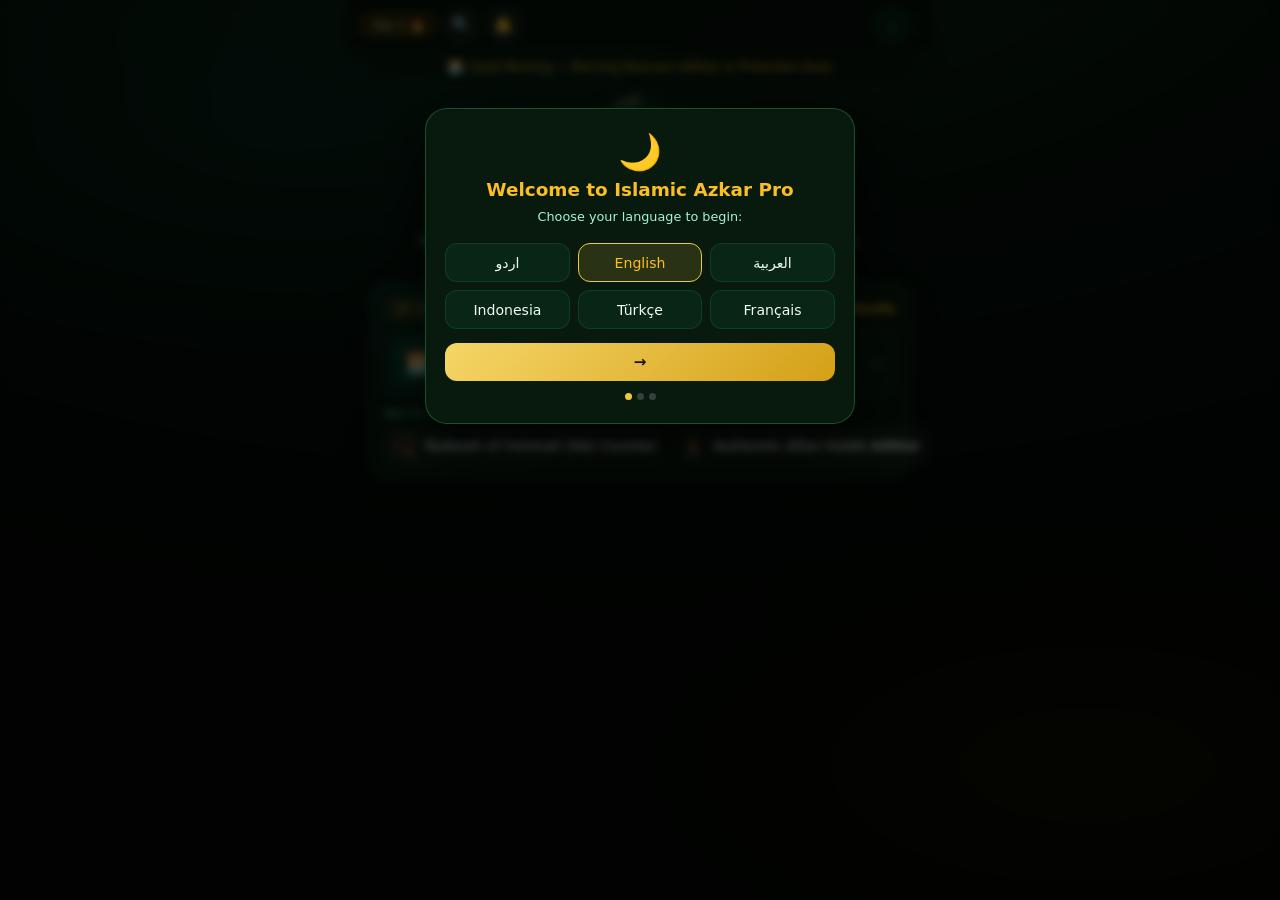
==== index.html @ 46848219 "feat(asma): Asma-e-Muhammadiyah expanded 27 to 99 names of the Prophet PBUH - ASMA_MAS array extende" ====
<!DOCTYPE html>
<html lang="ur" dir="rtl" translate="no" class="notranslate">
<head>
<meta charset="UTF-8"/>
<meta name="google" content="notranslate"/>
<meta name="googlebot" content="notranslate"/>
<meta name="google-site-verification" content="Pad89P_OF91VublnX0_6y6lhJn8zPOYe-Ai8OyM-H4c"/>
<meta name="viewport" content="width=device-width,initial-scale=1.0,maximum-scale=1.0,user-scalable=no"/>
<title>Islamic Azkar Pro | درود شریف کاؤنٹر | سورۃ الکہف، الملک، الواقعہ، الرحمن، منزل | دعائیں و اذکار</title>
<meta name="description" content="مکمل آف لائن اسلامی ایپ — ۸۰ مرتبہ عصر درود، درودِ ابراہیمی، درودِ تنجینا، سورۃ الکہف، الملک، الواقعہ، الرحمن، منزل، بعد نماز اذکار، صبح و شام دعائیں، استخارہ، اسمائے حسنیٰ، تسلسل اور تسبیح فاطمہؓ — بغیر انٹرنیٹ کے۔ Complete offline Islamic Azkar & Quran PWA."/>
<meta name="keywords" content="Islamic Azkar, Darood Sharif Counter, Surah Kahf, Surah Mulk, Surah Waqiah, Surah Rahman, Manzil, Durood Ibrahimi, Durood Tanjeena, Durood Taj, 99 Names of Allah, Namaz ke baad ke azkar, Istikhara dua, Asma ul Husna, درود شریف, سورۃ الملک, سورۃ الواقعہ, سورۃ الرحمن, منزل, اسمائے حسنیٰ, اذکار, تسبیح, Tasbeeh counter, Pakistani Islamic App, Fajr Maghrib Azkar, مسنون دعائیں"/>
<meta name="robots" content="index,follow,notranslate,max-snippet:-1,max-image-preview:large"/>
<meta name="author" content="jamamjadalone"/>
<meta name="theme-color" content="#010c02"/>
<meta name="mobile-web-app-capable" content="yes"/>
<meta name="apple-mobile-web-app-capable" content="yes"/>
<meta name="apple-mobile-web-app-status-bar-style" content="black-translucent"/>
<meta name="apple-mobile-web-app-title" content="Azkar Pro"/>
<link rel="alternate" hreflang="ur" href="https://jamamjadalone.is-a.dev/islamic-azkar-pro/?lang=ur"/>
<link rel="alternate" hreflang="en" href="https://jamamjadalone.is-a.dev/islamic-azkar-pro/?lang=en"/>
<link rel="alternate" hreflang="ar" href="https://jamamjadalone.is-a.dev/islamic-azkar-pro/?lang=ar"/>
<link rel="alternate" hreflang="id" href="https://jamamjadalone.is-a.dev/islamic-azkar-pro/?lang=id"/>
<link rel="alternate" hreflang="tr" href="https://jamamjadalone.is-a.dev/islamic-azkar-pro/?lang=tr"/>
<link rel="alternate" hreflang="fr" href="https://jamamjadalone.is-a.dev/islamic-azkar-pro/?lang=fr"/>
<link rel="alternate" hreflang="bn" href="https://jamamjadalone.is-a.dev/islamic-azkar-pro/?lang=bn"/>
<link rel="alternate" hreflang="ru" href="https://jamamjadalone.is-a.dev/islamic-azkar-pro/?lang=ru"/>
<link rel="alternate" hreflang="fa" href="https://jamamjadalone.is-a.dev/islamic-azkar-pro/?lang=fa"/>
<link rel="alternate" hreflang="x-default" href="https://jamamjadalone.is-a.dev/islamic-azkar-pro/"/>
<link rel="canonical" href="https://jamamjadalone.is-a.dev/islamic-azkar-pro/"/>
<link rel="icon" type="image/svg+xml" href="favicon.svg"/>
<link rel="icon" type="image/png" sizes="32x32" href="favicon-32x32.png"/>
<link rel="apple-touch-icon" href="icons/apple-touch-icon-v2.png"/>
<meta property="og:type" content="website"/>
<meta property="og:site_name" content="Islamic Azkar Pro"/>
<meta property="og:locale" content="ur_PK"/>
<meta property="og:locale:alternate" content="en_US"/>
<meta property="og:locale:alternate" content="ar_SA"/>
<meta property="og:locale:alternate" content="id_ID"/>
<meta property="og:locale:alternate" content="tr_TR"/>
<meta property="og:locale:alternate" content="fr_FR"/>
<meta property="og:locale:alternate" content="bn_BD"/>
<meta property="og:locale:alternate" content="ru_RU"/>
<meta property="og:locale:alternate" content="fa_IR"/>
<meta property="og:title" content="Islamic Azkar Pro — درود شریف کاؤنٹر، قرآنی سورتیں اور مسنون اذکار"/>
<meta property="og:description" content="مکمل آف لائن اسلامی ایپ — درودِ ابراہیمی، ۸۰ مرتبہ عصر درود، سورۃ الکہف، الملک، الواقعہ، الرحمن، منزل، مسنون دعائیں اور اسمائے حسنیٰ۔"/>
<meta property="og:url" content="https://jamamjadalone.is-a.dev/islamic-azkar-pro/"/>
<meta property="og:image" content="https://jamamjadalone.is-a.dev/islamic-azkar-pro/icons/icon-512-v2.png"/>
<meta property="og:image:width" content="512"/>
<meta property="og:image:height" content="512"/>
<meta property="og:image:alt" content="Islamic Azkar Pro app icon — offline Darood Sharif counter, 26 blessed Quran Surahs and daily Azkar in 9 languages"/>
<meta name="twitter:card" content="summary_large_image"/>
<meta name="twitter:title" content="Islamic Azkar Pro — Darood Sharif, Quran Surahs & Daily Azkar Pakistan"/>
<meta name="twitter:description" content="Complete offline Islamic Azkar app. 80x Darood counter, Surah Al-Kahf, Mulk, Waqiah, Rahman, Manzil, and 99 Names of Allah."/>
<meta name="twitter:image" content="https://jamamjadalone.is-a.dev/islamic-azkar-pro/icons/icon-512-v2.png"/>
<meta name="twitter:image:alt" content="Islamic Azkar Pro — offline Islamic PWA with Darood counter, Quran Surahs and Masnoon Azkar"/>
<script type="application/ld+json">
{
  "@context": "https://schema.org",
  "@graph": [
    {
      "@type": "WebApplication",
      "name": "Islamic Azkar Pro",
      "alternateName": ["درود شریف کاؤنٹر", "اسلامک اذکار پرو"],
      "url": "https://jamamjadalone.is-a.dev/islamic-azkar-pro/",
      "applicationCategory": "LifestyleApplication",
      "applicationSubCategory": "Religious & Quranic Application",
      "operatingSystem": "All (Android, iOS, Windows, macOS, Linux, Web)",
      "offers": {"@type": "Offer", "price": "0", "priceCurrency": "PKR"},
      "inLanguage": ["ur", "en", "ar", "id", "tr", "fr", "bn", "ru", "fa"],
      "featureList": [
        "80x Friday Asr Darood Sharif Counter",
        "Durood-e-Ibrahimi, Durood-e-Tanjeena, and Durood-e-Taj",
        "Full Surah Al-Kahf (110 Verses) with Indo-Pak & Uthmani Tajweed",
        "Surah Al-Mulk (30 Verses) with Grave Protection Virtues",
        "Surah Al-Waqiah (96 Verses) for Sustenance & Barakah",
        "Surah Ar-Rahman (78 Verses) Beauty of the Quran",
        "Complete Manzil (33 Protection Verses) against Black Magic & Evil Eye",
        "After Fard Salah Authentic Hadith Azkar",
        "Bedtime Masnoon Azkar (Ayat-ul-Kursi, Amanar-Rasul, 3 Quls with Dam)",
        "Waking Up Azkar & Tahajjud Supplications",
        "Debt Relief & Anxiety Duas (Abu Umamah & Ali RA traditions)",
        "Dua-e-Istikhara with Complete Step Guidance",
        "Sayyidul Istighfar & Ayat-e-Kareema (Dua of Yunus AS)",
        "Asma-ul-Husna (99 Beautiful Names of Allah with Urdu Meanings)",
        "Custom Azkar Builder with Drag and Drop & Backup",
        "Daily Auto-Reset and Streak Habit Tracker",
        "Masjid Silent Mode with Haptic Feedback",
        "Eye Comfort Themes (Emerald Night, Pure Black OLED, Sepia)",
        "Travel Adab & Safar Duas (Complete Journey Pack)",
        "Home, Masjid, and Food Etiquette Duas (Daily Life Adab)",
        "Crisis & Hardship Duas for Difficult Times",
        "Janazah Funeral Duas and Step-by-Step Guidance",
        "Weather-Related Duas (Rain, Wind, and Storm)",
        "Hajj & Umrah Talbiyah with Manasik Azkar",
        "99 Asma-e-Muhammadiyah (Noble Names of the Prophet PBUH)",
        "Full Quran Reading Modes in 9 Languages (Urdu, English, Arabic, Indonesian, Turkish, French, Bangla, Russian, Farsi)"
      ],
      "description": "Complete offline Islamic Azkar and Quran app — Darood Sharif counters, Surah Kahf, Mulk, Waqiah, Rahman, Manzil, daily morning/evening azkar, and 99 Names of Allah. 100% free and offline without internet."
    },
    {
      "@type": "WebSite",
      "url": "https://jamamjadalone.is-a.dev/islamic-azkar-pro/",
      "name": "Islamic Azkar Pro"
    },
    {
      "@type": "FAQPage",
      "mainEntity": [
        {
          "@type": "Question",
          "name": "جمعہ کے دن عصر کے بعد کتنی بار درود پڑھیں؟",
          "acceptedAnswer": {
            "@type": "Answer",
            "text": "جمعہ کے دن نمازِ عصر کے بعد ۸۰ مرتبہ درود شریف پڑھنے کی فضیلت کا مفہوم ہے کہ ۸۰ سال کے گناہ معاف اور ۸۰ سال کی عبادت کا ثواب ملتا ہے۔ (القول البديع)"
          }
        },
        {
          "@type": "Question",
          "name": "سورۃ الملک رات کو پڑھنے کی کیا فضیلت ہے؟",
          "acceptedAnswer": {
            "@type": "Answer",
            "text": "روایت کے مفہوم کے مطابق: قرآن مجید میں تیس ۳۰ آیات پر مشتمل ایک ایسی سورت ہے جس نے اپنے پڑھنے والے کے لیے سفارش فرمائی یہاں تک کہ اس کی مغفرت ہو گئی، اور وہ سورۃ الملک ہے۔ یہ عذابِ قبر سے حفاظت کا ذریعہ ہے۔ (جامع ترمذی)"
          }
        },
        {
          "@type": "Question",
          "name": "سورۃ الواقعہ پڑھنے سے فقر و فاقہ سے کیسے نجات ملتی ہے؟",
          "acceptedAnswer": {
            "@type": "Answer",
            "text": "روایت کے مفہوم کے مطابق: جو شخص پابندی سے ہر رات سورۃ الواقعہ کی تلاوت کرے گا، وہ فقر و فاقہ سے محفوظ رہے گا۔ مغرب یا عشاء کے بعد پڑھنا رزق میں برکت کا بہترین ذریعہ ہے۔ (شعب الایمان)"
          }
        },
        {
          "@type": "Question",
          "name": "منزل کیا ہے اور اس کی تلاوت کیوں کی جاتی ہے؟",
          "acceptedAnswer": {
            "@type": "Answer",
            "text": "منزل قرآنِ مجید کی ۳۳ منتخب آیات کا مجموعہ ہے جو نظرِ بد، آسیب، جادو، شیاطین اور ہر قسم کے شرور و امراض سے حفاظت اور شفائے کاملہ کے لیے اکابرین امت اور احادیث سے مجرب ہے۔"
          }
        },
        {
          "@type": "Question",
          "name": "کیا اسلامی اذکار پرو بغیر انٹرنیٹ آف لائن چلتی ہے؟",
          "acceptedAnswer": {
            "@type": "Answer",
            "text": "جی ہاں! اسلامک اذکار پرو ایک جدید پروگریسو ویب ایپ (PWA) ہے۔ ایک بار کھلنے کے بعد یہ مکمل طور پر ۱۰۰٪ آف لائن بغیر انٹرنیٹ کے فون، ٹیبلٹ اور کمپیوٹر پر چلتی ہے۔"
          }
        },
        {
          "@type": "Question",
          "name": "مسجد موڈ (Masjid Mode) کیا ہے؟",
          "acceptedAnswer": {
            "@type": "Answer",
            "text": "مسجد موڈ میں آڈیو بیپ بند ہو جاتی ہے اور صرف خاموش ہاپٹک وائبریشن کام کرتی ہے تاکہ مسجد یا جماعت کے دوران نمازیوں کو کوئی خلل نہ پہنچے۔"
          }
        }
      ]
    }
  ]
}
</script>
<link rel="manifest" href="manifest.json"/>
<link rel="preconnect" href="https://fonts.googleapis.com"/>
<link rel="preconnect" href="https://fonts.gstatic.com" crossorigin/>
<link href="https://fonts.googleapis.com/css2?family=Scheherazade+New:wght@400;700&family=Noto+Naskh+Arabic:wght@400;500;700&family=Noto+Nastaliq+Urdu:wght@400;600;700&display=swap" rel="stylesheet"/>
<style>
/* ═══════════════════════════════════════
   ISLAMIC AZKAR PRO — Luxury Design System 2026
   100% Offline — High Performance & Responsive
═══════════════════════════════════════ */
:root{
  --bg:#050f08;
  --bg-gradient:radial-gradient(120% 85% at 50% -15%, #0f2b18 0%, #06110a 50%, #030805 100%);
  --surf:rgba(12, 28, 18, 0.75);
  --surf-solid:#0a1a10;
  --card-border:rgba(52, 211, 153, 0.14);
  --card-border-gold:rgba(245, 158, 11, 0.28);
  --card-shadow:0 10px 32px -4px rgba(0, 0, 0, 0.5), inset 0 1px 0 rgba(255, 255, 255, 0.06);
  --gold:#d97706;
  --gold-light:#fbbf24;
  --gold-glow:rgba(251, 191, 36, 0.22);
  --g1:#10b981;
  --g2:#34d399;
  --emerald-glow:rgba(16, 185, 129, 0.24);
  --text:#f0fdf4;
  --text2:#a7f3d0;
  --text3:#6ee7b7;
  --text-sub:#94a3b8;
  --text-dim:#64748b;
  --ar:#faf8f5;
  --r:22px;
  --r-sm:14px;
  --qs:clamp(1.12rem, 3.4vw, 1.34rem);
  --ui-font:-apple-system, BlinkMacSystemFont, 'Segoe UI', Roboto, 'Inter', system-ui, sans-serif;
  --ur-font:'Noto Nastaliq Urdu', 'Al Qalam Quran Majeed', 'Jameel Noori Nastaleeq', 'Urdu Typesetting', 'Segoe UI', Tahoma, system-ui, sans-serif;
  --qfont:'Al Majeed', 'Scheherazade New', 'Noto Naskh Arabic', serif;
}

/* ══════════════════════════════════════════════════
   LOCAL QURAN FONTS — Pakistani Islamic apps standard
══════════════════════════════════════════════════ */
@font-face{
  font-family:'Al Majeed';
  src:url('fonts/al-majeed.ttf') format('truetype');
  font-display:swap;
}
@font-face{
  font-family:'Hafs Uthmanic';
  src:url('fonts/hafs.ttf') format('truetype');
  font-display:swap;
}
@font-face{
  font-family:'Al Qalam Quran';
  src:url('fonts/al-qalam.ttf') format('truetype');
  font-display:swap;
}
@font-face{
  font-family:'PDMS Saleem';
  src:url('fonts/pdms-saleem.ttf') format('truetype');
  font-display:swap;
}
@font-face{
  font-family:'Muhammadi';
  src:url('fonts/muhammadi.ttf') format('truetype');
  font-display:swap;
}
@font-face{
  font-family:'Al Mushaf';
  src:url('fonts/al-mushaf.ttf') format('truetype');
  font-display:swap;
}
/* p17: IndoPak Pakistani Mushaf font (QuranWBW v4.2.2, credits in quran/full/CREDITS-indopak.md) */
@font-face{
  font-family:'IndoPak Quran';
  src:url('fonts/indopak-woff2.woff2') format('woff2'),
      url('fonts/indopak-woff.woff') format('woff');
  font-display:swap;
}

*,*::before,*::after{box-sizing:border-box;margin:0;padding:0}
html{scroll-behavior:smooth;-webkit-text-size-adjust:100%}
body{
  min-height:100vh;
  background:var(--bg);
  background-image:var(--bg-gradient);
  background-attachment:fixed;
  font-family:var(--ui-font);
  color:var(--text);
  display:flex;
  flex-direction:column;
  align-items:center;
  overflow-x:hidden;
  -webkit-font-smoothing:antialiased;
  -moz-osx-font-smoothing:grayscale;
}
body::before{
  content:'';position:fixed;inset:0;pointer-events:none;z-index:0;
  background:
    radial-gradient(ellipse 60% 40% at 20% 15%, rgba(16, 185, 129, 0.08) 0%, transparent 70%),
    radial-gradient(ellipse 60% 40% at 85% 85%, rgba(245, 158, 11, 0.05) 0%, transparent 70%);
}

/* ── NAV / APP BAR ── */
.nav{
  position:sticky;top:0;z-index:100;
  width:100%;max-width:540px;
  background:rgba(6, 17, 9, 0.88);
  backdrop-filter:blur(20px);-webkit-backdrop-filter:blur(20px);
  border-bottom:1px solid var(--card-border);
  padding:max(.45rem, env(safe-area-inset-top)) max(.65rem, env(safe-area-inset-right)) .45rem max(.65rem, env(safe-area-inset-left));
  display:flex;align-items:center;justify-content:space-between;gap:.5rem;
  box-shadow:0 4px 20px rgba(0, 0, 0, 0.35);
}
.nav-actions{
  display:flex;align-items:center;gap:.35rem;flex-shrink:0;
}
.menu-btn{
  flex-shrink:0;background:rgba(255, 255, 255, 0.05);
  border:1px solid var(--card-border);color:var(--g2);
  width:36px;height:36px;border-radius:50%;font-size:.95rem;
  cursor:pointer;display:flex;align-items:center;justify-content:center;
  transition:all .2s;
}
.menu-btn:hover{
  background:rgba(16, 185, 129, 0.2);
  border-color:var(--g1);transform:scale(1.05);
}

.prog{width:100%;max-width:540px;height:2px;background:transparent;position:sticky;top:48px;z-index:99;overflow:hidden}
.prog-bar{height:100%;background:linear-gradient(90deg, var(--g1), var(--gold-light));transition:width .4s ease;box-shadow:0 0 6px var(--emerald-glow)}

/* ── COMPACT ZOOM & UTILITY BAR ── */
.zoom-bar{
  position:sticky;top:51px;z-index:98;
  width:100%;max-width:540px;
  display:flex;align-items:center;justify-content:space-between;
  padding:.35rem .65rem;
  background:rgba(8, 20, 12, 0.88);
  backdrop-filter:blur(16px);-webkit-backdrop-filter:blur(16px);
  border-bottom:1px solid rgba(52, 211, 153, 0.1);
  direction:ltr;gap:.35rem;overflow-x:auto;scrollbar-width:none;
}
.zoom-bar::-webkit-scrollbar{display:none}
.zgroup{display:flex;align-items:center;gap:.3rem;flex-shrink:0}
.zb{
  background:rgba(255, 255, 255, 0.06);border:1px solid var(--card-border);
  color:var(--g2);width:26px;height:26px;border-radius:50%;
  font-size:.9rem;cursor:pointer;transition:all .18s;
  display:flex;align-items:center;justify-content:center;font-weight:700;
}
.zb:hover{background:rgba(16, 185, 129, 0.25);border-color:var(--g1);transform:scale(1.06)}
.zlbl{font-family:var(--ui-font);font-size:.68rem;color:var(--text-sub);min-width:34px;text-align:center;font-weight:500}
.zreset{
  background:transparent;border:1px solid rgba(255, 255, 255, 0.1);
  color:var(--text-sub);border-radius:9999px;padding:.15rem .5rem;
  font-size:.62rem;cursor:pointer;transition:all .18s;
}
.zreset:hover{border-color:var(--g1);color:var(--g2)}
.vmodes{display:none;gap:.25rem;flex-shrink:0}

/* ══ FONT SELECT ══ */
.font-lbl{font-size:.8rem}
.font-select{
  background:rgba(14, 30, 20, 0.9);
  border:1px solid var(--card-border);
  color:var(--text2);
  border-radius:9999px;
  padding:.22rem .55rem;
  font-size:.68rem;
  font-family:var(--ur-font);
  cursor:pointer;
  outline:none;
  max-width:125px;
  transition:all .2s;
}
.font-select:hover,.font-select:focus{
  border-color:var(--g1);
  box-shadow:0 0 10px var(--emerald-glow);
}
.font-select option{background:#0a1a10;color:var(--text)}

.vm{
  padding:.22rem .55rem;border-radius:9999px;
  border:1px solid rgba(255, 255, 255, 0.1);
  background:transparent;color:var(--text-sub);
  font-size:.65rem;font-family:var(--ur-font);
  cursor:pointer;transition:all .2s;white-space:nowrap;
}
.vm.active{background:rgba(16, 185, 129, 0.2);border-color:var(--g1);color:#fff;font-weight:600}

/* ══ SCRIPT TOGGLE ══ */
#scriptBtns{display:none;gap:.25rem;flex-shrink:0}
/* p19-c: Roman transliteration sub-line (azkar/dua reader only, additive) */
.tr-line{
  direction:ltr !important;text-align:center !important;
  font-family:var(--ui-font),system-ui,sans-serif !important;
  font-size:calc(var(--qs)*.62);letter-spacing:.02em;color:var(--text2);
  background:rgba(16,185,129,.05);border:1px dashed rgba(60,179,113,.28);
  border-radius:10px;padding:.45rem .6rem;margin-top:.45rem;line-height:1.8;unicode-bidi:plaintext;
}
.tr-note{display:block;font-size:.6rem;color:var(--g2);margin-top:.2rem;letter-spacing:.05em}
.scr-btn{
  padding:.18rem .55rem;border-radius:9999px;
  border:1px solid var(--card-border);background:transparent;
  color:var(--text-sub);font-size:.64rem;font-family:var(--ur-font);
  cursor:pointer;transition:all .2s;white-space:nowrap;
}
.scr-btn.active{background:rgba(16, 185, 129, 0.2);border-color:var(--g1);color:#fff;font-weight:600}
.scr-btn:hover{border-color:var(--g1);color:var(--g2)}

/* ── AUTO SCROLL BAR ── */
.scroll-bar{
  position:sticky;top:50px;z-index:97;
  width:100%;max-width:540px;
  display:flex;align-items:center;gap:.45rem;
  padding:.35rem .75rem;
  background:rgba(6, 17, 9, 0.94);
  backdrop-filter:blur(12px);-webkit-backdrop-filter:blur(12px);
  border-bottom:1px solid rgba(52, 211, 153, 0.12);
  direction:ltr;
}
.sc-play{
  flex-shrink:0;width:32px;height:32px;border-radius:50%;
  background:rgba(16, 185, 129, 0.18);border:1px solid rgba(52, 211, 153, 0.4);
  color:var(--g2);font-size:.82rem;cursor:pointer;
  display:flex;align-items:center;justify-content:center;transition:all .2s;
}
.sc-play:hover{background:rgba(16, 185, 129, 0.3);transform:scale(1.05)}
.sc-play.playing{background:rgba(245, 158, 11, 0.25);border-color:var(--gold-light);color:var(--gold-light)}
.sc-speed{flex-shrink:0;display:flex;align-items:center;gap:.25rem}
.sb{
  width:24px;height:24px;border-radius:50%;
  background:rgba(255, 255, 255, 0.06);border:1px solid var(--card-border);
  color:var(--g1);font-size:.78rem;cursor:pointer;
  display:flex;align-items:center;justify-content:center;transition:all .18s;
}
.sb:hover{background:rgba(16, 185, 129, 0.25)}
.sc-lbl{font-family:var(--ur-font);font-size:.65rem;color:var(--text2);min-width:65px;text-align:center;direction:rtl}
#scSlider{flex:1;height:4px;-webkit-appearance:none;appearance:none;background:rgba(52, 211, 153, 0.18);border-radius:4px;outline:none;cursor:pointer}
#scSlider::-webkit-slider-thumb{-webkit-appearance:none;width:14px;height:14px;border-radius:50%;background:var(--g1);cursor:pointer;box-shadow:0 0 8px var(--emerald-glow)}
#scSlider::-moz-range-thumb{width:14px;height:14px;border-radius:50%;background:var(--g1);border:none;cursor:pointer;box-shadow:0 0 8px var(--emerald-glow)}
.sc-duration-btn{
  flex-shrink:0;background:rgba(255,255,255,.06);border:1px solid var(--card-border);
  color:var(--gold-light);border-radius:9999px;padding:.2rem .55rem;
  font-size:.65rem;font-family:var(--ui-font);font-weight:600;
  display:inline-flex;align-items:center;gap:.25rem;cursor:pointer;transition:all .18s;
  white-space:nowrap;
}
.sc-duration-btn:hover,.sc-duration-btn.active{
  background:rgba(245,158,11,.2);border-color:var(--gold-light);box-shadow:0 0 8px rgba(245,158,11,.25);
}
.sc-duration-panel{
  position:sticky;top:88px;z-index:96;width:100%;max-width:540px;
  background:rgba(7,19,11,.96);backdrop-filter:blur(14px);-webkit-backdrop-filter:blur(14px);
  border-bottom:1px solid rgba(245,158,11,.3);padding:.5rem .75rem;
  display:flex;flex-direction:column;gap:.45rem;animation:slideDownBar .2s ease-out;direction:rtl;
}
@keyframes slideDownBar{from{opacity:0;transform:translateY(-6px)}to{opacity:1;transform:translateY(0)}}
.sc-dp-title{font-family:var(--ur-font);font-size:.72rem;color:var(--gold-light);font-weight:700;display:flex;align-items:center;justify-content:space-between}
.sc-dp-chips{display:flex;gap:.35rem;overflow-x:auto;padding-bottom:2px;scrollbar-width:none}
.sc-dp-chips::-webkit-scrollbar{display:none}
.sc-dp-chip{
  background:rgba(255,255,255,.05);border:1px solid var(--card-border);
  color:var(--text);border-radius:9999px;padding:.22rem .6rem;
  font-size:.68rem;font-family:var(--ur-font);cursor:pointer;white-space:nowrap;transition:all .15s;
}
.sc-dp-chip:hover,.sc-dp-chip.active{background:rgba(245,158,11,.25);border-color:var(--gold-light);color:#fff;font-weight:700}
.sc-dp-custom{display:flex;align-items:center;gap:.4rem;font-size:.7rem;font-family:var(--ur-font);color:var(--text2)}
.sc-min-input{width:54px;padding:.2rem .4rem;border-radius:8px;border:1px solid var(--card-border);background:rgba(0,0,0,.4);color:var(--text);font-family:var(--ui-font);font-size:.78rem;text-align:center}

/* ── APP-WIDE CUSTOM WALLPAPER BACKDROP ── */
.app-custom-bg{
  position:fixed;inset:0;width:100%;height:100%;
  pointer-events:none;z-index:0;
  background-size:cover;background-position:center center;background-repeat:no-repeat;
  opacity:var(--bg-img-opacity, 0.22);
  transition:opacity .3s ease, background-image .4s ease;
}

/* ── DYNAMIC TIME TAGLINE ── */
.time-tagline{
  width:100%;max-width:540px;
  padding:.35rem .75rem;
  font-family:var(--ur-font);font-size:.74rem;
  color:var(--gold-light);
  background:rgba(6, 17, 9, 0.45);
  border:none;outline:none;
  text-align:center;
  display:flex;align-items:center;justify-content:center;gap:.35rem;
  line-height:1.4;transition:all .3s ease;
}

/* ── WELCOME LANDING CARD ── */
.welcome-card{
  padding:1.1rem .85rem;
  display:flex;flex-direction:column;align-items:center;
  text-align:center;animation:fadeUp .25s ease;
}
.welcome-icon{
  font-size:2.4rem;margin-bottom:.35rem;
  filter:drop-shadow(0 0 10px rgba(16,185,129,0.35));
}
.welcome-salam{
  font-family:var(--qfont);font-size:1.32rem;color:var(--g2);
  margin-bottom:.35rem;line-height:1.6;
}
.welcome-intro{
  font-family:var(--ur-font);font-size:.84rem;color:var(--text);
  line-height:1.6;margin-bottom:.65rem;max-width:440px;
}
.welcome-guide{
  font-family:var(--ur-font);font-size:.78rem;color:var(--gold-light);
  background:rgba(245,158,11,0.08);border:1px dashed rgba(245,158,11,0.3);
  border-radius:10px;padding:.5rem .75rem;margin-bottom:1rem;
  line-height:1.5;max-width:460px;
}
.welcome-grid{
  width:100%;display:flex;flex-direction:column;gap:.5rem;
}
.w-card{
  width:100%;
  display:flex;align-items:center;gap:.75rem;
  padding:.72rem .85rem;
  background:rgba(13, 30, 15, 0.55);
  border:1px solid var(--card-border);
  border-radius:12px;cursor:pointer;
  transition:all .2s ease;text-align:right;direction:rtl;
}
.w-card:hover{
  background:rgba(16, 185, 129, 0.12);
  border-color:rgba(52, 211, 153, 0.4);
  transform:translateY(-1px);
}
.w-card.highlight{
  border-color:rgba(245, 158, 11, 0.4);
  background:rgba(245, 158, 11, 0.08);
}
.w-icon{font-size:1.45rem;flex-shrink:0}
.w-info{flex:1;display:flex;flex-direction:column;gap:.15rem}
.w-title{font-family:var(--ur-font);font-size:.88rem;font-weight:700;color:var(--text)}
.w-sub{font-family:var(--ur-font);font-size:.7rem;color:var(--text-sub)}
.w-arrow{font-size:1rem;color:var(--g2);opacity:.6;flex-shrink:0}
.w-card:hover .w-arrow{opacity:1;transform:translateX(-3px)}

#mc{position:relative;z-index:1;width:100%;max-width:540px;padding-bottom:2.5rem}

/* ── ANIMATIONS ── */
@keyframes fadeUp{from{opacity:0;transform:translateY(10px)}to{opacity:1;transform:translateY(0)}}
@keyframes glowPulse{0%,100%{opacity:.8}50%{opacity:1}}

/* ── STEP PANEL ── */
.sp{padding:.65rem .85rem .85rem;display:flex;flex-direction:column;align-items:center;gap:.55rem;animation:fadeUp .25s ease}
.step-badge{
  display:flex;align-items:center;gap:.4rem;
  font-family:var(--ui-font);font-size:.7rem;font-weight:600;
  color:var(--text-sub);direction:ltr;
}
.sdot{width:5px;height:5px;border-radius:50%;box-shadow:0 0 6px currentColor}
.sec-label{
  width:100%;border-radius:9999px;padding:.22rem .75rem;
  font-family:var(--ur-font);font-size:.74rem;direction:rtl;
  display:flex;align-items:center;gap:.35rem;justify-content:center;
  border:1px solid var(--card-border);color:var(--text2);
  background:rgba(16, 185, 129, 0.06);box-shadow:inset 0 1px 0 rgba(255, 255, 255, 0.05);
}

/* ── DUA CARD ── */
.dua-card{
  width:100%;
  background:var(--surf);
  backdrop-filter:blur(20px);-webkit-backdrop-filter:blur(20px);
  border:1px solid var(--card-border);
  border-top:1px solid var(--card-border-gold);
  border-radius:18px;
  padding:.85rem 1rem .75rem;
  text-align:center;position:relative;overflow:hidden;
  box-shadow:var(--card-shadow);
  transition:transform .2s ease, box-shadow .2s ease;
}
.dua-card::before{
  content:'';position:absolute;top:0;left:0;right:0;height:1px;
  background:linear-gradient(90deg, transparent, rgba(251, 191, 36, 0.35), transparent);
}

.ar{
  font-family:var(--qfont);font-size:var(--qs);line-height:2.28;
  color:var(--ar);direction:rtl;
  word-break:normal;overflow-wrap:break-word;
  text-align:center;text-align-last:center;
  transition:font-size .2s ease;
  letter-spacing:normal;
  font-feature-settings:"liga" 1, "calt" 1;
  -webkit-font-feature-settings:"liga" 1, "calt" 1;
  text-rendering:optimizeLegibility;
}
.ar.center{text-align:center}
.ar.xl{font-size:calc(var(--qs)*1.12);line-height:2.35;text-align:center}
.ar.big{
  font-size:calc(var(--qs)*1.22);line-height:2.4;text-align:center;
  color:var(--gold-light);text-shadow:0 0 20px rgba(245, 158, 11, 0.3);
}
.bismi{
  font-family:var(--qfont);font-size:calc(var(--qs)*.92);line-height:2.2;
  color:var(--gold-light);direction:rtl;display:block;
  margin-bottom:.35rem;text-shadow:0 0 14px rgba(245, 158, 11, 0.25);
  transition:font-size .2s;
}
.dua-name{
  margin-top:.45rem;font-family:var(--ur-font);font-size:.78rem;
  color:var(--text2);direction:rtl;
  border-top:1px solid rgba(255, 255, 255, 0.06);
  padding-top:.4rem;line-height:1.7;
}

/* ── FAZILAT ACCORDION ── */
.faz-btn{
  width:100%;background:rgba(255, 255, 255, 0.03);
  border:1px solid rgba(52, 211, 153, 0.15);
  border-radius:9999px;padding:.28rem .8rem;
  color:var(--text2);font-family:var(--ur-font);font-size:.72rem;
  cursor:pointer;transition:all .2s;
  display:flex;align-items:center;justify-content:center;gap:.35rem;
}
.faz-btn:hover{
  border-color:var(--g1);color:#fff;
  background:rgba(16, 185, 129, 0.1);
  transform:translateY(-1px);
}
.faz-body{
  display:none;width:100%;
  background:rgba(16, 185, 129, 0.06);
  border:1px solid rgba(52, 211, 153, 0.18);
  border-right:3px solid var(--g1);
  border-radius:var(--r-sm);
  padding:.85rem 1.1rem;
  font-family:var(--ur-font);font-size:.85rem;
  color:#c7eed6;direction:rtl;line-height:2.25;
  text-align:right;box-shadow:inset 0 1px 0 rgba(255, 255, 255, 0.04);
  animation:fadeUp .22s cubic-bezier(0.16, 1, 0.3, 1);
}
.faz-body.open{display:block}
@keyframes fazPulse {
  0% { box-shadow: 0 0 0 0 rgba(245, 158, 11, 0.45); transform: scale(1); }
  50% { box-shadow: 0 0 16px 4px rgba(245, 158, 11, 0.7); transform: scale(1.02); }
  100% { box-shadow: 0 0 0 0 rgba(245, 158, 11, 0); transform: scale(1); }
}
.faz-btn-highlight {
  display: inline-flex; align-items: center; justify-content: center; gap: .5rem;
  background: linear-gradient(135deg, rgba(245, 158, 11, 0.22) 0%, rgba(16, 185, 129, 0.25) 100%);
  border: 1px solid rgba(245, 158, 11, 0.55);
  color: #fef08a; font-family: var(--ur-font); font-size: .86rem; font-weight: 700;
  padding: .5rem 1.2rem; border-radius: 9999px; cursor: pointer;
  animation: fazPulse 2.4s infinite ease-in-out;
  transition: all .2s ease;
  margin: .35rem 0 .55rem;
}
.faz-btn-highlight:hover {
  background: linear-gradient(135deg, rgba(245, 158, 11, 0.35) 0%, rgba(16, 185, 129, 0.38) 100%);
  border-color: #f59e0b;
}
.faz-ref{font-family:var(--ui-font);font-size:.7rem;color:var(--g2);display:block;margin-top:.35rem;font-weight:500}

/* ── LUXURY RING COUNTER ── */
.ring-wrap{
  position:relative;width:132px;height:132px;margin:.25rem auto;
  cursor:pointer;-webkit-tap-highlight-color:transparent;user-select:none;
  filter:drop-shadow(0 6px 18px rgba(0, 0, 0, 0.45));
  transition:transform .12s cubic-bezier(0.34, 1.56, 0.64, 1);
}
.ring-wrap svg{position:absolute;inset:0;width:100%;height:100%;transform:rotate(-90deg);pointer-events:none}
.rbg{fill:none;stroke:rgba(255, 255, 255, 0.06);stroke-width:8}
.rfill{
  fill:none;stroke-width:8;stroke-linecap:round;stroke-dasharray:465;stroke-dashoffset:465;
  transition:stroke-dashoffset .28s cubic-bezier(.4, 0, .2, 1);
}
.ring-inner{
  position:absolute;inset:9px;
  background:radial-gradient(circle at 35% 30%, #122919 0%, #08160d 65%, #040905 100%);
  border-radius:50%;border:1px solid rgba(52, 211, 153, 0.22);
  display:flex;flex-direction:column;align-items:center;justify-content:center;
  box-shadow:inset 0 2px 6px rgba(255, 255, 255, 0.08), inset 0 -4px 12px rgba(0, 0, 0, 0.65);
  transition:transform .1s, box-shadow .15s;
}
.ring-wrap:active{transform:scale(0.93)}
.rnum{
  font-family:var(--ui-font);font-size:2.35rem;font-weight:700;
  color:var(--gold-light);line-height:1;letter-spacing:-1px;
  text-shadow:0 0 14px var(--gold-glow);
}
.rof{font-size:.68rem;color:var(--text2);margin-top:2px;direction:ltr;font-family:var(--ui-font);font-weight:500}
.rhint{font-size:.48rem;color:var(--g2);opacity:.65;letter-spacing:1.5px;margin-top:2px;direction:ltr;text-transform:uppercase;font-family:var(--ui-font)}

@keyframes pg{0%{box-shadow:0 0 0 0 rgba(16, 185, 129, 0.45)}70%{box-shadow:0 0 0 16px rgba(16, 185, 129, 0)}100%{box-shadow:0 0 0 0 rgba(16, 185, 129, 0)}}
@keyframes pa{0%{box-shadow:0 0 0 0 rgba(251, 191, 36, 0.45)}70%{box-shadow:0 0 0 16px rgba(251, 191, 36, 0)}100%{box-shadow:0 0 0 0 rgba(251, 191, 36, 0)}}
@keyframes ps{0%{box-shadow:0 0 0 0 rgba(236, 72, 153, 0.45)}70%{box-shadow:0 0 0 16px rgba(236, 72, 153, 0)}100%{box-shadow:0 0 0 0 rgba(236, 72, 153, 0)}}
@keyframes pj{0%{box-shadow:0 0 0 0 rgba(168, 85, 247, 0.45)}70%{box-shadow:0 0 0 16px rgba(168, 85, 247, 0)}100%{box-shadow:0 0 0 0 rgba(168, 85, 247, 0)}}
.ring-inner.pg{animation:pg .3s ease-out}
.ring-inner.pa{animation:pa .3s ease-out}
.ring-inner.ps{animation:ps .3s ease-out}
.ring-inner.pj{animation:pj .3s ease-out}

/* ── CONTROLS ── */
.ctrls{width:100%;display:flex;align-items:center;justify-content:space-between;gap:.45rem;direction:ltr;margin-top:.15rem}
.btn{
  background:rgba(255, 255, 255, 0.05);border:1px solid var(--card-border);
  color:var(--text2);border-radius:9999px;padding:.42rem .85rem;
  font-size:.78rem;font-family:var(--ui-font);font-weight:600;
  cursor:pointer;transition:all .18s;
  display:inline-flex;align-items:center;gap:.3rem;
  box-shadow:0 2px 6px rgba(0, 0, 0, 0.18);
}
.btn:hover{
  background:rgba(16, 185, 129, 0.16);color:#fff;
  border-color:var(--g1);transform:translateY(-1px);
}
.btn:active{transform:scale(.95)}
.btn.next{
  background:linear-gradient(135deg, rgba(16, 185, 129, 0.28) 0%, rgba(5, 150, 105, 0.2) 100%);
  border-color:rgba(52, 211, 153, 0.45);color:#fff;
  padding:.42rem 1.25rem;font-weight:600;font-size:.82rem;
  box-shadow:0 0 12px var(--emerald-glow);
}
.btn.next:hover{
  background:linear-gradient(135deg, rgba(16, 185, 129, 0.42) 0%, rgba(5, 150, 105, 0.3) 100%);
  box-shadow:0 0 18px var(--emerald-glow);
}
.btn:disabled{opacity:.22;cursor:not-allowed;pointer-events:none}
.dam-box{
  width:100%;background:rgba(16, 185, 129, 0.08);
  border:1px solid rgba(52, 211, 153, 0.25);
  border-radius:var(--r-sm);padding:.9rem 1.1rem;
  font-family:var(--ur-font);font-size:.88rem;color:#a7f3d0;
  direction:rtl;line-height:2.2;text-align:right;
}
.urdu-note{
  width:100%;background:rgba(245, 158, 11, 0.07);
  border:1px solid rgba(245, 158, 11, 0.2);
  border-right:3px solid var(--gold);
  border-radius:var(--r-sm);padding:.8rem 1rem;
  font-family:var(--ur-font);font-size:.85rem;color:#fde68a;
  direction:rtl;line-height:2.15;text-align:right;
}
.asr-img{
  width:100%;max-width:360px;border-radius:16px;
  border:1px solid rgba(251, 191, 36, 0.25);
  box-shadow:0 0 30px rgba(245, 158, 11, 0.15);
  display:block;margin:0 auto;
}

/* ── QURAN READER ── */
.quran-panel{position:relative;z-index:1;width:100%;max-width:540px;padding:.85rem .95rem 3.5rem;animation:fadeUp .25s ease}
.quran-hd{
  text-align:center;padding:1.3rem 1.1rem 1.1rem;
  background:var(--surf);backdrop-filter:blur(20px);
  border:1px solid var(--card-border);border-top:1px solid var(--card-border-gold);
  border-radius:var(--r);margin-bottom:.9rem;box-shadow:var(--card-shadow);
}
.quran-title{
  font-family:var(--qfont);font-size:2.2rem;
  color:var(--gold-light);direction:rtl;line-height:2.2;
  text-shadow:0 0 24px rgba(245, 158, 11, 0.35);
}
.quran-meta{font-family:var(--ur-font);font-size:.8rem;color:var(--text2);direction:rtl;line-height:2.1;margin-top:.35rem}
.quran-bism{
  font-family:var(--qfont);font-size:calc(var(--qs)*1.2);line-height:2.7;
  color:var(--gold-light);text-align:center;direction:rtl;
  padding:.8rem .5rem;text-shadow:0 0 20px rgba(245, 158, 11, 0.28);
  transition:font-size .2s ease;
}
.ruku-sep{
  text-align:center;margin:1.4rem 0 .55rem;
  font-family:var(--ui-font);font-size:.76rem;font-weight:600;
  color:var(--g1);letter-spacing:1.5px;direction:ltr;
  display:flex;align-items:center;justify-content:center;gap:10px;
}
.ruku-sep::before,.ruku-sep::after{content:'';display:block;width:40px;height:1px;background:linear-gradient(90deg, transparent, rgba(52, 211, 153, 0.35))}
.ruku-sep::after{background:linear-gradient(90deg, rgba(52, 211, 153, 0.35), transparent)}

/* ══ TAJWEED MODES (SURAH KAHF ONLY) ══ */
.quran-panel[data-tajweed="off"] [class*="qalaqah"],.quran-panel[data-tajweed="off"] [class*="ghunnah"],.quran-panel[data-tajweed="off"] [class*="ikhafa"],.quran-panel[data-tajweed="off"] [class*="madda"]{color:inherit !important}
.quran-panel[data-tajweed="taj4"] .qalaqah{color:#38bdf8}
.quran-panel[data-tajweed="taj4"] .ghunnah,.quran-panel[data-tajweed="taj4"] .idgham_ghunnah{color:#fb923c}
.quran-panel[data-tajweed="taj4"] .ikhafa,.quran-panel[data-tajweed="taj4"] .ikhafa_shafawi{color:#f472b6}
.quran-panel[data-tajweed="taj4"] .madda_normal,.quran-panel[data-tajweed="taj4"] .madda_permissible,.quran-panel[data-tajweed="taj4"] .madda_necessary,.quran-panel[data-tajweed="taj4"] .madda_obligatory{color:#4ade80}
.quran-panel[data-tajweed="taj4"] .ham_wasl,.quran-panel[data-tajweed="taj4"] .laam_shamsiyah,.quran-panel[data-tajweed="taj4"] .iqlab,.quran-panel[data-tajweed="taj4"] .idgham_wo_ghunnah,.quran-panel[data-tajweed="taj4"] .idgham_shafawi,.quran-panel[data-tajweed="taj4"] .idgham_mutajanisayn,.quran-panel[data-tajweed="taj4"] .idgham_mutaqaribayn,.quran-panel[data-tajweed="taj4"] .slnt{color:inherit}

.quran-panel[data-tajweed="classic"] .qalaqah{color:#38bdf8}
.quran-panel[data-tajweed="classic"] .ghunnah,.quran-panel[data-tajweed="classic"] .idgham_ghunnah{color:#fb923c}
.quran-panel[data-tajweed="classic"] .ikhafa,.quran-panel[data-tajweed="classic"] .ikhafa_shafawi{color:#f472b6}
.quran-panel[data-tajweed="classic"] .madda_normal,.quran-panel[data-tajweed="classic"] .madda_permissible,.quran-panel[data-tajweed="classic"] .madda_necessary,.quran-panel[data-tajweed="classic"] .madda_obligatory{color:#4ade80}
.quran-panel[data-tajweed="classic"] .iqlab{color:#c084fc}
.quran-panel[data-tajweed="classic"] .idgham_wo_ghunnah,.quran-panel[data-tajweed="classic"] .idgham_shafawi,.quran-panel[data-tajweed="classic"] .idgham_mutajanisayn,.quran-panel[data-tajweed="classic"] .idgham_mutaqaribayn{color:#fcd34d}
.quran-panel[data-tajweed="classic"] .ham_wasl,.quran-panel[data-tajweed="classic"] .laam_shamsiyah,.quran-panel[data-tajweed="classic"] .slnt{color:#94a3b8}

.tj-legend{display:flex;flex-wrap:wrap;gap:.35rem;padding:.75rem .9rem;border-radius:var(--r-sm);background:rgba(255, 255, 255, 0.04);border:1px solid rgba(255, 255, 255, 0.08);direction:rtl;margin:.75rem 0}
.tj-chip{display:flex;align-items:center;gap:.3rem;font-size:.66rem;font-family:var(--ur-font);color:rgba(255, 255, 255, 0.8);padding:.18rem .5rem;border-radius:9999px;background:rgba(255, 255, 255, 0.05);border:1px solid rgba(255, 255, 255, 0.1);line-height:1.6}
.tj-dot{width:8px;height:8px;border-radius:50%;flex-shrink:0}

/* verse-by-verse mode */
.vblock{display:flex;align-items:baseline;flex-direction:row-reverse;gap:.6rem;padding:.65rem .45rem;border-bottom:1px solid rgba(255, 255, 255, 0.05);direction:rtl;border-radius:8px;transition:background .18s}
.vblock:hover{background:rgba(16, 185, 129, 0.04)}
.vtxt{font-family:var(--qfont);font-size:var(--qs);line-height:2.85;color:var(--ar);direction:rtl;flex:1;word-break:break-word;transition:font-size .2s ease}
.vnum{
  flex-shrink:0;width:30px;height:30px;border-radius:50%;
  background:rgba(16, 185, 129, 0.14);border:1px solid rgba(52, 211, 153, 0.35);
  display:flex;align-items:center;justify-content:center;
  font-family:var(--ui-font);font-weight:600;font-size:.68rem;
  color:var(--g2);direction:ltr;box-shadow:0 0 8px var(--emerald-glow);
}

/* ── Ayat numbers: ornate-inline only (Mulk style) — user directive 2026-11-06 ──
   Sab ayat numbers ab mushaf-style ornate bracket outline (﴿۱﴾) mein hi dikhengi
   (text-flow ke andar, jaise Surah Mulk mein hain). Legacy plain number badges
   (.vnum round chip) aur purana inline chip (.vnum-inline) hide.
   Revert: in do lines ko hatao (ya hide-ayat-badge tag ka revert). */
.vnum{display:none !important}
.vnum-inline{display:none !important}
/* golden ornate ayat marker (app-wide, user directive 2026-11-06) */
.vnum-ornate{font-family:var(--qfont);color:var(--gold-light);white-space:nowrap}
.para-block .vnum-ornate{padding:0 .15rem}

/* paragraph mode */
.para-block{font-family:var(--qfont);font-size:var(--qs);line-height:2.9;color:var(--ar);direction:rtl;text-align:justify;padding:.35rem .25rem;word-break:break-word;transition:font-size .2s ease}
.vnum-inline{
  font-family:var(--ui-font);font-weight:600;font-size:.68rem;
  color:var(--g2);background:rgba(16, 185, 129, 0.14);border-radius:50%;
  width:24px;height:24px;display:inline-flex;align-items:center;justify-content:center;
  margin:0 .2rem;vertical-align:middle;direction:ltr;border:1px solid rgba(52, 211, 153, 0.25);
}

/* ── TASBEEH ── */
.tsb-phases{display:flex;gap:.4rem;width:100%;direction:ltr}
.ph-chip{
  flex:1;padding:.45rem .25rem;border-radius:18px;
  border:1px solid var(--card-border);background:transparent;
  color:var(--text-sub);font-family:var(--ui-font);font-size:.72rem;
  text-align:center;line-height:1.7;cursor:pointer;transition:all .2s;
}

/* ── DRAWER ── */
.overlay{display:none;position:fixed;inset:0;z-index:200;background:rgba(0,0,0,.76);backdrop-filter:blur(6px)}
.overlay.open{display:block}
.drawer{
  position:fixed;top:0;right:-100%;width:min(320px, 88vw);height:100vh;
  background:#07140b;border-left:1px solid var(--card-border);
  z-index:201;display:flex;flex-direction:column;overflow-y:auto;
  transition:right .28s cubic-bezier(.4, 0, .2, 1);direction:rtl;
  box-shadow:-10px 0 35px rgba(0, 0, 0, 0.7);
}
.drawer.open{right:0}
.dr-head{padding:1.1rem 1rem .9rem;border-bottom:1px solid var(--card-border);display:flex;align-items:center;justify-content:space-between;position:sticky;top:0;background:#07140b;z-index:1}
.dr-title{font-family:var(--ur-font);font-size:.95rem;color:var(--gold-light);font-weight:600}
.dr-close{background:rgba(255, 255, 255, 0.06);border:1px solid var(--card-border);color:var(--text2);width:28px;height:28px;border-radius:50%;font-size:.8rem;cursor:pointer;display:flex;align-items:center;justify-content:center;transition:all .18s}
.dr-close:hover{background:rgba(16, 185, 129, 0.22);color:var(--g2)}
.dr-body{padding:.7rem .9rem;flex:1}
.dr-group-title{display:flex;align-items:center;gap:.4rem;font-family:var(--ur-font);font-size:.78rem;font-weight:700;color:var(--gold-light);padding:.65rem .7rem .25rem;direction:rtl;text-align:right;border-bottom:1px solid rgba(255,255,255,.07);margin-top:.4rem;margin-bottom:.3rem;opacity:.9}
.dr-item{display:flex;align-items:center;gap:.55rem;padding:.58rem .7rem;border-radius:12px;cursor:pointer;transition:all .16s;border:1px solid transparent;direction:rtl;margin-bottom:.2rem}
.dr-item:hover{background:rgba(16, 185, 129, 0.08);border-color:var(--card-border)}
.dr-item.active{background:rgba(16, 185, 129, 0.16);border-color:rgba(52, 211, 153, 0.35)}
.dr-icon{font-size:1.05rem;flex-shrink:0}
.dr-name{font-family:var(--ur-font);font-size:.88rem;color:var(--text);flex:1;text-align:right;line-height:1.9}
.dr-ct{font-family:var(--ui-font);font-weight:600;font-size:.68rem;background:rgba(16, 185, 129, 0.12);border-radius:9999px;padding:2px 8px;white-space:nowrap;direction:ltr;color:var(--g2)}

/* ── THEMES ── */
body[data-theme="oled"]{
  --bg:#000000;
  --bg-gradient:none;
  --surf:#0a0a0a;
  --surf-solid:#000000;
  --gold:#d97706;--gold-light:#fbbf24;
  --g1:#22c55e;--g2:#4ade80;
  --text:#f8fafc;--text2:#cbd5e1;--text3:#94a3b8;
  --ar:#ffffff;
  --card-border:rgba(255,255,255,.14);
}
body[data-theme="sepia"]{
  --bg:#14110e;
  --bg-gradient:none;
  --surf:#1c1814;
  --surf-solid:#181410;
  --gold:#d4973b;--gold-light:#e5aa52;
  --g1:#c28847;--g2:#dfab6c;
  --text:#f5ede3;--text2:#d5c4b1;--text3:#b09b88;
  --ar:#fff8ee;
  --card-border:rgba(194,136,71,.22);
}


/* ── SOUND & MASJID MODE ── */
.nav-actions{display:flex;align-items:center;gap:.4rem}
.sound-btn{
  background:rgba(255,255,255,.05);border:1px solid var(--card-border);
  color:var(--text);width:36px;height:36px;border-radius:50%;
  display:flex;align-items:center;justify-content:center;
  cursor:pointer;font-size:.95rem;transition:all .18s;
  -webkit-tap-highlight-color:transparent;
}
.sound-btn:hover{background:rgba(16, 185, 129, 0.18);border-color:var(--g1);transform:scale(1.05)}
.sound-btn.masjid{background:rgba(245, 158, 11, 0.2);border-color:var(--gold-light);animation:pulseMute 2s infinite}
@keyframes pulseMute{0%,100%{box-shadow:0 0 0 0 rgba(245, 158, 11, 0.35)}50%{box-shadow:0 0 0 5px rgba(245, 158, 11, 0)}}

/* ── STREAK & TIME BANNER ── */
.streak-badge{
  display:inline-flex;align-items:center;gap:.25rem;
  background:rgba(245, 158, 11, 0.12);border:1px solid rgba(245, 158, 11, 0.35);
  color:#fde68a;padding:.26rem .7rem;border-radius:9999px;
  font-family:var(--ur-font);font-size:.74rem;direction:rtl;white-space:nowrap;
}

/* ── DRAWER SECTIONS ── */
.dr-sec-title{font-family:var(--ur-font);font-size:.85rem;color:var(--gold-light);padding:.65rem .6rem .35rem;border-top:1px solid rgba(255, 255, 255, 0.06);margin-top:.45rem}
.dr-chips-grp{display:flex;gap:.35rem;flex-wrap:wrap;padding:0 .4rem .4rem}
.thm-chip,.snd-chip{
  background:rgba(255,255,255,.05);border:1px solid var(--card-border);
  color:var(--text2);padding:.28rem .6rem;border-radius:14px;
  font-family:var(--ur-font);font-size:.74rem;cursor:pointer;transition:all .16s;
}
.thm-chip:hover,.snd-chip:hover{background:rgba(16, 185, 129, 0.14);color:#fff}
.thm-chip.active,.snd-chip.active{background:rgba(16, 185, 129, 0.22);border-color:var(--g1);color:var(--g2);font-weight:600}
.dr-streak-box{
  display:flex;align-items:center;justify-content:space-between;
  padding:.5rem .75rem;background:rgba(245, 158, 11, 0.09);
  border:1px solid rgba(245, 158, 11, 0.28);border-radius:12px;
  margin:.2rem .4rem .45rem;font-family:var(--ur-font);font-size:.8rem;color:#fde68a;
}

/* ══ GLASSMORPHIC ZIKR SELECTOR BUTTON (TOP BAR) ══ */
.zikr-picker-btn{
  background:rgba(16, 185, 129, 0.12);
  border:1px solid rgba(52, 211, 153, 0.32);
  backdrop-filter:blur(16px);-webkit-backdrop-filter:blur(16px);
  color:#fff;border-radius:9999px;
  padding:.32rem .85rem;
  display:inline-flex;align-items:center;gap:.45rem;
  font-family:var(--ur-font);font-size:.78rem;font-weight:600;
  cursor:pointer;transition:all .2s cubic-bezier(0.4, 0, 0.2, 1);
  box-shadow:0 2px 10px rgba(0, 0, 0, 0.25), inset 0 1px 0 rgba(255, 255, 255, 0.12);
  white-space:nowrap;max-width:min(235px, 46vw);flex:0 1 auto;
}
.zikr-picker-btn:hover{
  background:rgba(16, 185, 129, 0.22);
  border-color:var(--g1);
  transform:translateY(-1px);
  box-shadow:0 0 14px var(--emerald-glow);
}
.zikr-picker-btn:active{transform:scale(0.96)}
.zp-icon{font-size:.95rem;line-height:1}
.zp-name{overflow:hidden;text-overflow:ellipsis;white-space:nowrap}
.zp-arrow{font-size:.68rem;color:var(--g2);transition:transform .2s;font-family:var(--ui-font)}
.zikr-picker-btn:hover .zp-arrow{transform:translateY(1px)}

/* ══ GLASSMORPHIC ZIKR SELECTOR GRID ══ */
.zikr-picker-box{max-width:480px}
.zikr-grid{
  display:grid;grid-template-columns:1fr;gap:.65rem;direction:rtl;
}
@media(min-width:380px){
  .zikr-grid{grid-template-columns:1fr 1fr}
}
.zg-card{
  background:rgba(14, 38, 22, 0.65);
  backdrop-filter:blur(16px);-webkit-backdrop-filter:blur(16px);
  border:1px solid rgba(52, 211, 153, 0.18);
  border-radius:14px;padding:.75rem .85rem;
  display:flex;align-items:center;gap:.65rem;
  cursor:pointer;transition:all .18s cubic-bezier(0.4, 0, 0.2, 1);
  text-align:right;position:relative;overflow:hidden;
}
.zg-card:hover{
  background:rgba(16, 185, 129, 0.15);
  border-color:rgba(52, 211, 153, 0.45);
  transform:translateY(-2px);
  box-shadow:0 6px 20px rgba(0, 0, 0, 0.35);
}
.zg-card.active{
  background:linear-gradient(135deg, rgba(16, 185, 129, 0.28) 0%, rgba(5, 150, 105, 0.18) 100%);
  border-color:var(--g1);
  box-shadow:0 0 14px var(--emerald-glow), inset 0 1px 0 rgba(255, 255, 255, 0.15);
}
.zg-icon{
  width:36px;height:36px;border-radius:50%;
  background:rgba(255, 255, 255, 0.05);
  border:1px solid rgba(255, 255, 255, 0.08);
  display:flex;align-items:center;justify-content:center;
  font-size:1.2rem;flex-shrink:0;
}
.zg-card.active .zg-icon{
  background:rgba(16, 185, 129, 0.22);
  border-color:var(--g1);
}
.zg-info{flex:1;min-width:0}
.zg-title{
  font-family:var(--ur-font);font-size:.82rem;font-weight:700;
  color:#fff;line-height:1.6;white-space:nowrap;overflow:hidden;text-overflow:ellipsis;
}
.zg-ct{
  font-family:var(--ur-font);font-size:.68rem;color:var(--text2);margin-top:2px;
}
.zg-check{
  color:var(--g1);font-size:.9rem;font-weight:700;display:none;
}
.zg-card.active .zg-check{display:block}

/* ══ MODERN SETTINGS MODAL & SECTIONS ══ */
.settings-box{
  max-width:500px;
  background:rgba(8, 20, 12, 0.94);
  backdrop-filter:blur(22px);-webkit-backdrop-filter:blur(22px);
  border:1px solid rgba(52, 211, 153, 0.22);
  border-top:1px solid rgba(245, 158, 11, 0.35);
  box-shadow:0 16px 48px rgba(0, 0, 0, 0.75), 0 0 24px rgba(16, 185, 129, 0.12);
  border-radius:24px;
  font-family:var(--ur-font);
}
.settings-box .form-lbl,
.settings-box .set-sec-title,
.settings-box .q-chip,
.settings-box .snd-chip,
.settings-box .thm-chip,
.settings-box .settings-btn,
.settings-box .btn-sm,
.settings-box button,
.settings-box select,
.settings-box span{
  font-family:var(--ur-font) !important;
}
.set-section{
  background:rgba(255, 255, 255, 0.025);
  border:1px solid rgba(255, 255, 255, 0.06);
  border-radius:16px;
  padding:.8rem .95rem;
  margin-bottom:.75rem;
  transition:border-color .2s ease, background .2s ease;
}
.set-section:hover{
  background:rgba(16, 185, 129, 0.04);
  border-color:rgba(52, 211, 153, 0.2);
}
.set-section:last-child{margin-bottom:0}
.set-sec-title{
  display:flex;align-items:center;gap:.45rem;
  font-family:var(--ur-font);font-size:.85rem;font-weight:700;
  color:var(--gold-light);margin-bottom:.6rem;direction:rtl;
}
.set-sec-title .sec-badge-icon{
  background:rgba(245, 158, 11, 0.12);
  border:1px solid rgba(245, 158, 11, 0.28);
  border-radius:8px;
  padding:2px 6px;
  font-size:.85rem;
  line-height:1;
  display:inline-flex;align-items:center;justify-content:center;
}
.zoom-ctrl-row{
  display:flex;align-items:center;justify-content:center;gap:.75rem;
  background:rgba(0, 0, 0, 0.25);border:1px solid rgba(255, 255, 255, 0.08);
  border-radius:12px;padding:.5rem .85rem;direction:ltr;
}
.settings-btn{
  background:rgba(16, 185, 129, 0.08);
  border:1px solid rgba(52, 211, 153, 0.28);
  color:var(--g2);
  width:36px;height:36px;border-radius:50%;
  font-size:1.2rem;font-weight:700;
  cursor:pointer;display:flex;align-items:center;justify-content:center;
  transition:all .2s;flex-shrink:0;line-height:1;
  box-shadow:0 0 10px rgba(16, 185, 129, 0.1);
}
.settings-btn:hover{
  background:rgba(16, 185, 129, 0.24);
  border-color:var(--g1);transform:scale(1.05);color:#fff;
  box-shadow:0 0 16px var(--emerald-glow);
}
.modal-install-btn{
  background:rgba(16, 185, 129, 0.12);
  border:1px solid rgba(52, 211, 153, 0.35);
  color:var(--g2);
  padding:.42rem 1rem;
  border-radius:9999px;
  font-family:var(--ur-font);
  font-size:.8rem;
  font-weight:600;
  cursor:pointer;
  transition:all .2s;
  display:inline-flex;
  align-items:center;
  gap:.35rem;
  box-shadow:0 2px 8px rgba(0, 0, 0, 0.2);
}
.modal-install-btn:hover{
  background:rgba(16, 185, 129, 0.25);
  border-color:var(--g1);
  color:#fff;
  transform:translateY(-1px);
  box-shadow:0 4px 14px var(--emerald-glow);
}

/* ── COMPLETION ── */
.comp{display:none;position:fixed;inset:0;z-index:300;background:rgba(3,8,4,.96);flex-direction:column;align-items:center;justify-content:center;text-align:center;padding:2rem;gap:.95rem}
.comp.show{display:flex;animation:fadeUp .35s ease}
.comp-btn{
  background:rgba(16, 185, 129, 0.22);border:1px solid rgba(52, 211, 153, 0.45);
  color:#fff;border-radius:9999px;padding:.65rem 1.8rem;
  font-family:var(--ur-font);font-size:.9rem;font-weight:600;
  cursor:pointer;margin-top:.45rem;transition:all .2s;
  box-shadow:0 0 16px var(--emerald-glow);
}
.comp-btn:hover{background:rgba(16, 185, 129, 0.35);transform:scale(1.04)}

/* ── CUSTOM / MANUAL AZKAR ── */
.cust-panel{width:100%;max-width:540px;padding:.6rem .85rem 3.5rem;direction:rtl;display:flex;flex-direction:column;gap:.9rem}
.cust-header{
  display:flex;flex-direction:column;gap:.55rem;text-align:right;
  background:var(--surf);border:1px solid var(--card-border);
  border-top:1px solid var(--card-border-gold);
  border-radius:var(--r);padding:1rem 1.1rem;box-shadow:var(--card-shadow);
}
.cust-title{font-family:var(--ur-font);font-size:1.18rem;color:var(--gold-light);display:flex;align-items:center;justify-content:space-between;font-weight:600}
.cust-desc{font-family:var(--ur-font);font-size:.8rem;color:var(--text2);line-height:2.05}
.cust-top-btns{display:flex;gap:.5rem;flex-wrap:wrap;margin-top:.25rem}
.btn-primary{
  background:rgba(16, 185, 129, 0.2);border:1px solid rgba(52, 211, 153, 0.4);
  color:#fff;border-radius:9999px;padding:.45rem 1rem;
  font-size:.82rem;font-family:var(--ur-font);cursor:pointer;
  display:inline-flex;align-items:center;gap:.35rem;transition:all .18s;
  box-shadow:0 2px 8px rgba(0, 0, 0, 0.25);
}
.btn-primary:hover{background:rgba(16, 185, 129, 0.32);border-color:var(--g1);transform:translateY(-1px)}
.btn-seq{
  background:linear-gradient(135deg, rgba(16, 185, 129, 0.32), rgba(5, 150, 105, 0.42));
  border:1px solid var(--g1);color:#fff;border-radius:9999px;
  padding:.45rem 1.15rem;font-size:.84rem;font-weight:600;
  font-family:var(--ur-font);cursor:pointer;
  display:inline-flex;align-items:center;gap:.35rem;
  box-shadow:0 2px 12px var(--emerald-glow);transition:all .18s;
}
.btn-seq:hover{background:linear-gradient(135deg, rgba(16, 185, 129, 0.48), rgba(5, 150, 105, 0.58));transform:translateY(-1px)}
.btn-gold{
  background:rgba(245, 158, 11, 0.16);border:1px solid rgba(245, 158, 11, 0.4);
  color:var(--gold-light);border-radius:9999px;padding:.45rem 1rem;
  font-size:.82rem;font-family:var(--ur-font);cursor:pointer;
  display:inline-flex;align-items:center;gap:.35rem;transition:all .18s;
}
.btn-gold:hover{background:rgba(245, 158, 11, 0.28);color:#fff}
.cust-list{display:flex;flex-direction:column;gap:.75rem}
.cust-empty{text-align:center;padding:2.4rem 1.2rem;background:var(--surf);border:1px dashed var(--card-border);border-radius:var(--r);font-family:var(--ur-font);color:var(--text2);line-height:2.2}
.cust-card{
  background:var(--surf);backdrop-filter:blur(16px);
  border:1px solid var(--card-border);border-radius:var(--r-sm);
  padding:1rem 1.1rem;display:flex;flex-direction:column;gap:.6rem;
  transition:all .18s;position:relative;box-shadow:0 4px 16px rgba(0, 0, 0, 0.25);
}
.cust-card:hover{border-color:rgba(52, 211, 153, 0.4);transform:translateY(-1px)}
.cust-card.is-done{border-color:rgba(52, 211, 153, 0.4);background:rgba(16, 40, 24, 0.7)}
.cust-card.is-dragging{opacity:.4;border:1px dashed var(--gold-light);transform:scale(.98)}
.cust-card.drag-over{border:2px dashed var(--g1);transform:scale(1.01);box-shadow:0 0 16px var(--emerald-glow)}
.cust-card-hd{display:flex;align-items:center;justify-content:space-between;gap:.5rem}
.cust-hd-right{display:flex;align-items:center;gap:.5rem;min-width:0;flex:1}
.cust-hd-left{display:flex;align-items:center;gap:.4rem}
.cust-drag-handle{cursor:grab;color:var(--text2);font-size:.95rem;padding:2px 4px;border-radius:4px;user-select:none;transition:color .15s}
.cust-drag-handle:hover{color:var(--gold-light);background:rgba(255,255,255,.05)}
.cust-drag-handle:active{cursor:grabbing}
.cust-num{font-family:var(--ui-font);font-size:.76rem;font-weight:700;color:var(--gold-light);background:rgba(245, 158, 11, 0.14);border:1px solid rgba(245, 158, 11, 0.32);padding:1px 7px;border-radius:9999px;direction:ltr;white-space:nowrap}
.cust-order-btns{display:flex;align-items:center;gap:3px}
.btn-order{background:rgba(255,255,255,.05);border:1px solid rgba(255, 255, 255, 0.1);color:var(--text2);width:24px;height:24px;border-radius:50%;display:inline-flex;align-items:center;justify-content:center;font-size:.62rem;cursor:pointer;transition:all .15s}
.btn-order:hover:not(:disabled){background:rgba(16, 185, 129, 0.22);color:#fff;border-color:var(--g1)}
.btn-order:disabled{opacity:.25;cursor:not-allowed}
.cust-card-title{font-family:var(--ur-font);font-size:1.05rem;color:var(--gold-light);line-height:1.75;white-space:nowrap;overflow:hidden;text-overflow:ellipsis}
.cust-badge{font-family:var(--ui-font);font-size:.7rem;font-weight:600;padding:2px 8px;border-radius:9999px;background:rgba(16, 185, 129, 0.14);border:1px solid rgba(52, 211, 153, 0.3);color:var(--g2);direction:ltr;white-space:nowrap}
.cust-card-ar{font-family:var(--qfont);font-size:calc(var(--qs)*0.9);color:var(--ar);line-height:2.35;text-align:right;max-height:135px;overflow-y:auto;padding-left:4px;word-break:break-word}
.cust-bar-wrap{width:100%;height:5px;background:rgba(255,255,255,.06);border-radius:9999px;overflow:hidden;margin-top:.25rem}
.cust-bar-fill{height:100%;background:linear-gradient(90deg, var(--g1), var(--gold-light));border-radius:9999px;transition:width .3s}
.cust-card-acts{display:flex;align-items:center;justify-content:space-between;flex-wrap:wrap;gap:.45rem;margin-top:.4rem;border-top:1px solid rgba(255,255,255,.06);padding-top:.6rem}
.cust-act-group{display:flex;align-items:center;gap:.4rem}
.btn-sm{background:rgba(255,255,255,.05);border:1px solid rgba(255, 255, 255, 0.1);color:var(--text2);padding:.28rem .7rem;border-radius:9999px;font-size:.74rem;font-family:var(--ur-font);cursor:pointer;transition:all .15s}
.btn-sm:hover{background:rgba(16, 185, 129, 0.18);color:#fff;border-color:var(--card-border)}
.btn-sm.danger:hover{background:rgba(239,68,68,.2);color:#fca5a5;border-color:rgba(239,68,68,.4)}
.btn-play{background:rgba(16, 185, 129, 0.22);border:1px solid rgba(52, 211, 153, 0.45);color:#fff;font-weight:600;padding:.34rem 1rem}
.btn-play:hover{background:rgba(16, 185, 129, 0.35)}

/* ── MODALS ── */
.app-modal{display:none;position:fixed;inset:0;z-index:220;background:rgba(0,0,0,.82);backdrop-filter:blur(8px);align-items:center;justify-content:center;padding:1rem;direction:rtl}
.app-modal.open{display:flex;animation:fadeUp .2s ease}
.modal-box{background:#08180e;border:1px solid rgba(52, 211, 153, 0.3);box-shadow:0 16px 45px rgba(0,0,0,.85);border-radius:var(--r);width:100%;max-width:480px;max-height:88vh;display:flex;flex-direction:column;overflow:hidden}
.modal-hd{padding:.95rem 1.15rem .85rem;border-bottom:1px solid var(--card-border);display:flex;align-items:center;justify-content:space-between;background:#0d2315}
.modal-title{font-family:var(--ur-font);font-size:1.05rem;color:var(--gold-light);font-weight:600}
.modal-close{background:transparent;border:none;color:var(--text2);font-size:1.3rem;cursor:pointer;padding:.2rem .4rem}
.modal-close:hover{color:#fff}
.modal-body{padding:1.15rem;overflow-y:auto;display:flex;flex-direction:column;gap:.95rem}
.form-grp{display:flex;flex-direction:column;gap:.4rem;text-align:right}
.form-lbl{font-family:var(--ur-font);font-size:.84rem;color:var(--text2)}
.form-input,.form-textarea{background:rgba(0,0,0,.5);border:1px solid var(--card-border);color:var(--text);border-radius:12px;padding:.6rem .85rem;font-family:var(--ur-font);font-size:.88rem;outline:none;transition:border-color .18s;direction:rtl}
.form-textarea{font-family:var(--qfont);font-size:1.25rem;line-height:2.2;min-height:95px;resize:vertical}
.form-input:focus,.form-textarea:focus{border-color:var(--g1);box-shadow:0 0 0 2px rgba(16, 185, 129, 0.25)}
.quick-targets{display:flex;gap:.4rem;flex-wrap:wrap;margin-top:.2rem}
.q-chip{background:rgba(16, 185, 129, 0.1);border:1px solid var(--card-border);color:var(--text2);padding:.25rem .6rem;border-radius:12px;font-size:.74rem;cursor:pointer;font-family:var(--ui-font);direction:ltr;transition:all .15s}
.q-chip:hover,.q-chip.active{background:rgba(16, 185, 129, 0.28);color:#fff;border-color:var(--g1)}
.modal-ft{padding:.85rem 1.15rem;border-top:1px solid var(--card-border);display:flex;align-items:center;justify-content:flex-end;gap:.5rem;background:#06140b}
.import-filter{display:flex;gap:.35rem;overflow-x:auto;padding-bottom:.4rem;margin-bottom:.4rem;border-bottom:1px solid rgba(255,255,255,.06)}
.import-item{background:rgba(255,255,255,.03);border:1px solid rgba(255,255,255,.07);border-radius:12px;padding:.7rem .85rem;cursor:pointer;transition:all .15s;display:flex;flex-direction:column;gap:.25rem}
.import-item:hover{background:rgba(16, 185, 129, 0.12);border-color:var(--card-border)}
.import-item-name{font-family:var(--ur-font);font-size:.88rem;color:var(--gold-light)}
.import-item-ar{font-family:var(--qfont);font-size:1.02rem;color:var(--ar);line-height:1.95;overflow:hidden;text-overflow:ellipsis;white-space:nowrap}

/* ── ZIKR SELECTOR TOOLBAR & CATEGORY CUES ── */
.zp-toolbar{display:flex;flex-direction:column;gap:.45rem;margin-bottom:.75rem}
.zp-cat-bar-header{display:flex;align-items:center;justify-content:space-between;padding:0 .25rem;font-size:.75rem}
.zp-cat-bar-title{display:inline-flex;align-items:center;gap:.35rem;font-weight:700;color:var(--gold-light,#fde68a);font-family:var(--ur-font)}
.zp-cat-hint-pill{display:inline-flex;align-items:center;gap:.3rem;background:rgba(16,185,129,.12);border:1px solid rgba(16,185,129,.3);padding:.15rem .55rem;border-radius:9999px;color:#34d399;font-size:.68rem;font-weight:600}
.zp-bounce-arrow{display:inline-block;animation:zpArrowBounce 1.4s infinite ease-in-out;font-size:.78rem}
@keyframes zpArrowBounce{0%,100%{transform:translateY(0)}50%{transform:translateY(3px)}}
.zp-chips-scroll-wrap{position:relative;width:100%;display:flex;align-items:center}
#zikrFilterChips{display:flex;gap:.45rem;overflow-x:auto;flex-wrap:nowrap;white-space:nowrap;padding:4px 2px 6px;scrollbar-width:none;-webkit-overflow-scrolling:touch;width:100%;border-radius:14px}
#zikrFilterChips::-webkit-scrollbar{display:none}
#zikrFilterChips .q-chip{flex-shrink:0;white-space:nowrap;padding:.32rem .75rem;font-size:.78rem;border-radius:9999px;border:1px solid rgba(255,255,255,.08);background:rgba(255,255,255,.04);transition:all .2s cubic-bezier(0.4,0,0.2,1)}
#zikrFilterChips .q-chip:hover{background:rgba(16,185,129,.18);border-color:rgba(16,185,129,.4)}
#zikrFilterChips .q-chip.active{background:linear-gradient(135deg,rgba(16,185,129,.35),rgba(5,150,105,.5));border-color:#34d399;color:#fff;font-weight:700;box-shadow:0 0 10px rgba(16,185,129,.35)}
@keyframes zpCatStripPulse{0%{box-shadow:0 0 0 0 rgba(52,211,153,0)}30%{box-shadow:0 0 0 4px rgba(52,211,153,.35),0 0 14px rgba(16,185,129,.4)}100%{box-shadow:0 0 0 0 rgba(52,211,153,0)}}
.zp-pulse-active{animation:zpCatStripPulse 1.2s ease-out}
.zp-scroll-arrow-hint{position:absolute;top:50%;transform:translateY(-50%);display:none;align-items:center;justify-content:center;width:22px;height:22px;border-radius:50%;background:rgba(6,20,11,.88);border:1px solid rgba(52,211,153,.4);color:#34d399;font-size:.7rem;pointer-events:none;z-index:2;box-shadow:0 2px 6px rgba(0,0,0,.4)}
.zp-scroll-arrow-hint.show{display:flex}
.zp-scroll-arrow-hint.left{left:2px;animation:zpNudgeH 1.3s infinite ease-in-out}
.zp-scroll-arrow-hint.right{right:2px;animation:zpNudgeHRight 1.3s infinite ease-in-out}
@keyframes zpNudgeH{0%,100%{transform:translateY(-50%) translateX(0)}50%{transform:translateY(-50%) translateX(-3px)}}
@keyframes zpNudgeHRight{0%,100%{transform:translateY(-50%) translateX(0)}50%{transform:translateY(-50%) translateX(3px)}}

/* ── MODERN PWA INSTALL BANNER ── */
.install-banner{
  position:fixed;bottom:max(12px, env(safe-area-inset-bottom));left:50%;transform:translateX(-50%);
  width:calc(100% - 28px);max-width:390px;
  background:rgba(8, 22, 13, 0.94);
  border:1px solid rgba(52, 211, 153, 0.35);
  box-shadow:0 8px 30px rgba(0, 0, 0, 0.7), 0 0 16px rgba(16, 185, 129, 0.12);
  border-radius:9999px;padding:.32rem .75rem .32rem .9rem;
  display:flex;align-items:center;justify-content:space-between;gap:.6rem;
  z-index:150;backdrop-filter:blur(16px);-webkit-backdrop-filter:blur(16px);
  animation:slideUpBanner .3s cubic-bezier(0.16, 1, 0.3, 1);direction:rtl;
}
.ib-content{display:flex;align-items:center;gap:.5rem;text-align:right;min-width:0;overflow:hidden}
.ib-icon{font-size:1.15rem;flex-shrink:0}
.ib-txt{min-width:0;display:flex;flex-direction:column}
.ib-title{font-family:var(--ur-font);font-size:.76rem;color:var(--gold-light);font-weight:700;white-space:nowrap;overflow:hidden;text-overflow:ellipsis}
.ib-sub{font-family:var(--ur-font);font-size:.65rem;color:var(--text2);white-space:nowrap;overflow:hidden;text-overflow:ellipsis;display:none}
@media(min-width:380px){.ib-sub{display:block}}
.ib-actions{display:flex;align-items:center;gap:.35rem;flex-shrink:0}
.ib-btn-install{
  background:linear-gradient(135deg, var(--g1), #059669);
  border:none;color:#fff;font-family:var(--ur-font);font-size:.72rem;
  padding:.3rem .75rem;border-radius:9999px;cursor:pointer;font-weight:700;
  transition:all .18s;box-shadow:0 2px 8px var(--emerald-glow);white-space:nowrap;
}
.ib-btn-install:hover{transform:translateY(-1px);box-shadow:0 4px 14px var(--emerald-glow)}
.ib-btn-close{background:transparent;border:none;color:var(--text-sub);font-size:1rem;cursor:pointer;padding:.15rem .35rem;line-height:1}
.ib-btn-close:hover{color:#fff}
@keyframes slideUpBanner{from{transform:translate(-50%, 25px);opacity:0}to{transform:translate(-50%, 0);opacity:1}}

/* ── LIVE UPDATE TOAST ── */
.update-toast{
  position:fixed;top:max(12px, env(safe-area-inset-top));left:50%;transform:translateX(-50%);
  width:calc(100% - 24px);max-width:440px;
  background:linear-gradient(135deg, rgba(16, 45, 25, 0.96), rgba(8, 22, 12, 0.96));
  border:1px solid rgba(251, 191, 36, 0.65);
  box-shadow:0 12px 35px rgba(0, 0, 0, 0.8), 0 0 20px rgba(245, 158, 11, 0.2);
  border-radius:16px;padding:.6rem 1rem;
  display:flex;align-items:center;justify-content:space-between;gap:.7rem;
  z-index:160;backdrop-filter:blur(14px);-webkit-backdrop-filter:blur(14px);
  animation:slideDownToast .28s cubic-bezier(.2, 0, .2, 1);direction:rtl;
}
.ut-content{display:flex;align-items:center;gap:.55rem}
.ut-icon{font-size:1.25rem}
.ut-msg{font-family:var(--ur-font);font-size:.85rem;color:var(--gold-light);font-weight:700}
.ut-btn{
  background:linear-gradient(135deg, var(--gold-light), #d97706);
  border:none;color:#031206;font-family:var(--ur-font);font-size:.8rem;font-weight:700;
  padding:.38rem .9rem;border-radius:10px;cursor:pointer;
  transition:all .15s;flex-shrink:0;box-shadow:0 2px 10px var(--gold-glow);
}
.ut-btn:hover{transform:translateY(-1px)}
.ut-btn:active{transform:scale(.95)}
@keyframes slideDownToast{from{transform:translate(-50%, -25px);opacity:0}to{transform:translate(-50%, 0);opacity:1}}

@media(max-width:360px){
  :root{--qs:1.28rem}
  .ring-wrap{width:148px;height:148px}
  .rnum{font-size:2.6rem}
  .chip{font-size:.66rem;padding:.26rem .48rem}
  .dua-card{padding:1rem .85rem .95rem}
  .btn{padding:.42rem .75rem;font-size:.76rem}
}
@media(min-width:768px){
  #mc,.nav,.prog{max-width:580px}
  .dua-card{padding:1.1rem 1.35rem}
  .ar{line-height:2.35}
}
/* ═══════════════════════════════════════════════════════════════
   PREMIUM GLOBAL LTR (ENGLISH) DESIGN SYSTEM & TYPOGRAPHY
═══════════════════════════════════════════════════════════════ */
html[dir="ltr"] body,
body.lang-en {
  direction: ltr !important;
  text-align: left !important;
  --ur-font: system-ui, -apple-system, BlinkMacSystemFont, "Segoe UI", Roboto, "Helvetica Neue", Arial, sans-serif !important;
}

html[dir="ltr"] .welcome-salam {
  font-family: var(--ur-font) !important;
  font-size: 1.05rem !important;
  text-align: center !important;
  line-height: 1.5 !important;
}
html[dir="ltr"] .welcome-intro,
html[dir="ltr"] .welcome-guide {
  font-family: var(--ur-font) !important;
  text-align: center !important;
  line-height: 1.6 !important;
  font-size: 0.82rem !important;
}

html[dir="ltr"] .w-card {
  direction: ltr !important;
  text-align: left !important;
  flex-direction: row !important;
  gap: 0.85rem !important;
}
html[dir="ltr"] .w-info {
  text-align: left !important;
}
html[dir="ltr"] .w-title {
  font-family: var(--ur-font) !important;
  font-size: 0.94rem !important;
  font-weight: 600 !important;
  letter-spacing: -0.01em !important;
  line-height: 1.35 !important;
  text-align: left !important;
}
html[dir="ltr"] .w-sub {
  font-family: var(--ur-font) !important;
  font-size: 0.76rem !important;
  line-height: 1.45 !important;
  text-align: left !important;
  opacity: 0.85 !important;
}
html[dir="ltr"] .w-arrow {
  margin-left: auto !important;
  transform: rotate(180deg) !important;
}
html[dir="ltr"] .w-card:hover .w-arrow {
  transform: rotate(180deg) translateX(3px) !important;
}

/* Zikr Picker Modal Grid */
html[dir="ltr"] .zg-card {
  direction: ltr !important;
  text-align: left !important;
  flex-direction: row !important;
}
html[dir="ltr"] .zg-info {
  text-align: left !important;
}
html[dir="ltr"] .zg-title {
  font-family: var(--ur-font) !important;
  font-size: 0.86rem !important;
  font-weight: 600 !important;
  text-align: left !important;
}
html[dir="ltr"] .zg-ct {
  font-family: var(--ur-font) !important;
  text-align: left !important;
}
html[dir="ltr"] .zg-check {
  margin-left: auto !important;
}

/* Drawer Items */
html[dir="ltr"] .dr-item {
  direction: ltr !important;
  text-align: left !important;
  flex-direction: row !important;
}
html[dir="ltr"] .dr-name {
  font-family: var(--ur-font) !important;
  font-size: 0.86rem !important;
  text-align: left !important;
}
html[dir="ltr"] .dr-ct {
  margin-left: auto !important;
  font-family: var(--ur-font) !important;
}

/* Modals */
html[dir="ltr"] .modal-hd {
  direction: ltr !important;
  justify-content: space-between !important;
}
html[dir="ltr"] .modal-title {
  font-family: var(--ur-font) !important;
  text-align: left !important;
}
html[dir="ltr"] .modal-body {
  direction: ltr !important;
  text-align: left !important;
}
html[dir="ltr"] .set-sec-title {
  direction: ltr !important;
  text-align: left !important;
  font-family: var(--ur-font) !important;
}
html[dir="ltr"] .form-lbl {
  direction: ltr !important;
  text-align: left !important;
  font-family: var(--ur-font) !important;
}

/* Dua Cards & Virtues */
html[dir="ltr"] .dua-name {
  font-family: var(--ur-font) !important;
  font-size: 0.95rem !important;
  font-weight: 600 !important;
  line-height: 1.4 !important;
  text-align: center !important;
}
html[dir="ltr"] .faz-body {
  direction: ltr !important;
  text-align: left !important;
  font-family: var(--ur-font) !important;
  font-size: 0.84rem !important;
  line-height: 1.65 !important;
}
html[dir="ltr"] .faz-ref {
  direction: ltr !important;
  text-align: right !important;
  font-family: var(--ui-font) !important;
}
html[dir="ltr"] .dam-box {
  direction: ltr !important;
  text-align: left !important;
  font-family: var(--ur-font) !important;
  line-height: 1.6 !important;
}
html[dir="ltr"] .sec-label {
  font-family: var(--ur-font) !important;
  direction: ltr !important;
}
html[dir="ltr"] .seo-summary {
  direction: ltr !important;
  text-align: center !important;
}
html[dir="ltr"] .seo-summary h2,
html[dir="ltr"] .seo-summary p {
  font-family: var(--ur-font) !important;
}

/* Top bar Tagline */
html[dir="ltr"] .time-tagline {
  font-family: var(--ur-font) !important;
  direction: ltr !important;
}
html[dir="ltr"] #zpName {
  font-family: var(--ur-font) !important;
}
/* ═══════════════════════════════════════════════════════════════
   AUTHENTIC NATIVE ARABIC TYPOGRAPHY & NASKH DESIGN
═══════════════════════════════════════════════════════════════ */
html[lang="ar"] body,
body.lang-ar {
  direction: rtl !important;
  text-align: right !important;
  --ur-font: system-ui, -apple-system, 'Segoe UI', Tahoma, Arial, sans-serif !important;
}

html[lang="ar"] .welcome-salam {
  font-family: var(--ur-font) !important;
  font-size: 1.12rem !important;
  text-align: center !important;
  line-height: 1.6 !important;
}
html[lang="ar"] .welcome-intro,
html[lang="ar"] .welcome-guide {
  font-family: var(--ur-font) !important;
  text-align: center !important;
  line-height: 1.7 !important;
}

html[lang="ar"] .w-card {
  direction: rtl !important;
  text-align: right !important;
}
html[lang="ar"] .w-title {
  font-family: var(--ur-font) !important;
  font-size: 0.98rem !important;
  font-weight: 700 !important;
  text-align: right !important;
}
html[lang="ar"] .w-sub {
  font-family: var(--ur-font) !important;
  font-size: 0.8rem !important;
  line-height: 1.5 !important;
  text-align: right !important;
  opacity: 0.88 !important;
}
html[lang="ar"] .w-arrow {
  margin-right: auto !important;
  transform: none !important;
}

html[lang="ar"] .zg-card {
  direction: rtl !important;
  text-align: right !important;
}
html[lang="ar"] .zg-title {
  font-family: var(--ur-font) !important;
  font-size: 0.92rem !important;
  font-weight: 700 !important;
  text-align: right !important;
}
html[lang="ar"] .zg-ct {
  font-family: var(--ur-font) !important;
  text-align: right !important;
}

html[lang="ar"] .dr-item {
  direction: rtl !important;
  text-align: right !important;
}
html[lang="ar"] .dr-name {
  font-family: var(--ur-font) !important;
  font-size: 0.92rem !important;
  text-align: right !important;
}
html[lang="ar"] .dr-ct {
  margin-right: auto !important;
  font-family: var(--ur-font) !important;
}

html[lang="ar"] .modal-hd {
  direction: rtl !important;
}
html[lang="ar"] .modal-title {
  font-family: var(--ur-font) !important;
  text-align: right !important;
}
html[lang="ar"] .modal-body {
  direction: rtl !important;
  text-align: right !important;
}
html[lang="ar"] .set-sec-title {
  direction: rtl !important;
  text-align: right !important;
  font-family: var(--ur-font) !important;
}

html[lang="ar"] .dua-name {
  font-family: var(--ur-font) !important;
  font-size: 1.05rem !important;
  font-weight: 700 !important;
  text-align: center !important;
}
html[lang="ar"] .faz-body {
  direction: rtl !important;
  text-align: right !important;
  font-family: var(--ur-font) !important;
  font-size: 0.92rem !important;
  line-height: 1.8 !important;
}
html[lang="ar"] .faz-ref {
  direction: rtl !important;
  text-align: left !important;
}
html[lang="ar"] .dam-box {
  direction: rtl !important;
  text-align: right !important;
  font-family: var(--ur-font) !important;
  line-height: 1.8 !important;
}
/* ══ PHASE 2: COUNTER FEEDBACK & STREAK HEAT (additive — no layout change) ══ */
@keyframes p2pop{0%{transform:scale(1)}45%{transform:scale(1.22)}100%{transform:scale(1)}}
#rn.p2-pop{animation:p2pop .3s cubic-bezier(.2, .9, .3, 1.35)}
@keyframes p2pulse{0%{box-shadow:0 0 0 0 rgba(240, 200, 64, .55)}100%{box-shadow:0 0 0 28px rgba(240, 200, 64, 0)}}
#ri.p2-pulse{animation:p2pulse .55s ease-out;border-radius:50%}
.p2-heat{display:flex;gap:5px;justify-content:center;margin-top:.5rem}
.p2-heat .p2-d{width:14px;height:14px;border-radius:4.5px;background:rgba(255, 255, 255, .07);border:1px solid rgba(255, 255, 255, .10)}
.p2-heat .p2-d.on{background:linear-gradient(135deg, #f6d667, #d4a017);border-color:transparent;box-shadow:0 1px 5px rgba(212, 160, 23, .45)}
.p2-heat .p2-d.today{border-color:var(--gold2, #f0c840);box-shadow:0 0 0 1.5px rgba(240, 200, 64, .35)}
.p2-heat-cap{display:block;text-align:center;font-size:.6rem;color:var(--g2);opacity:.75;margin-top:.25rem}

/* ══ PHASE 4: UNIVERSAL SEARCH + ONBOARDING ══ */
.p4-ov{position:fixed;inset:0;background:rgba(0,0,0,.65);backdrop-filter:blur(4px);-webkit-backdrop-filter:blur(4px);z-index:260;display:none;align-items:flex-start;justify-content:center}
.p4-ov.open{display:flex}
.p4-search-modal{width:min(560px, 94vw);max-height:76vh;margin-top:8vh;display:flex;flex-direction:column;background:#081a0e;border:1px solid rgba(60,179,113,.3);border-radius:18px;box-shadow:0 18px 60px rgba(0,0,0,.7);overflow:hidden}
.p4-search-head{display:flex;gap:.5rem;align-items:center;padding:.7rem .8rem;border-bottom:1px solid var(--card-border)}
.p4-search-input{flex:1;background:rgba(255,255,255,.05);border:1px solid var(--card-border);border-radius:12px;color:var(--text);font-family:var(--ur-font);font-size:.95rem;padding:.6rem .9rem;outline:none}
.p4-search-input:focus{border-color:rgba(60,179,113,.5)}
.p4-list{overflow-y:auto;flex:1;padding:.4rem}
.p4-item{display:flex;align-items:center;gap:.65rem;padding:.6rem .75rem;border-radius:12px;cursor:pointer;direction:rtl;border:1px solid transparent}
.p4-item:hover{background:rgba(16,185,129,.1);border-color:var(--card-border)}
.p4-item .p4-ico{font-size:1.15rem;flex-shrink:0}
.p4-item .p4-ttl{color:var(--text);font-family:var(--ur-font);font-size:.88rem;flex:1;min-width:0;white-space:nowrap;overflow:hidden;text-overflow:ellipsis}
.p4-item .p4-sub{color:var(--g2);font-size:.66rem;white-space:nowrap}
.p4-empty{padding:1.4rem;text-align:center;color:var(--text3);font-family:var(--ur-font);font-size:.85rem}
.p4-onb-modal{width:min(430px, 92vw);margin-top:12vh;background:#081a0e;border:1px solid rgba(60,179,113,.35);border-radius:22px;box-shadow:0 18px 60px rgba(0,0,0,.75);padding:1.4rem 1.2rem;text-align:center}
.p4-onb-emoji{font-size:2.2rem}
.p4-onb-title{font-family:var(--ur-font);font-weight:700;color:var(--gold-light);font-size:1.15rem;margin:.35rem 0 .3rem}
.p4-onb-txt{font-family:var(--ur-font);color:var(--text2);font-size:.8rem;line-height:1.9;margin-bottom:.9rem}
.p4-onb-chips{display:grid;grid-template-columns:1fr 1fr;gap:.5rem;margin-bottom:.9rem}
.p4-onb-chip{background:rgba(16,185,129,.07);border:1px solid var(--card-border);color:var(--text);border-radius:12px;padding:.65rem .4rem;font-family:var(--ur-font);font-size:.88rem;cursor:pointer;transition:all .15s}
.p4-onb-chip:hover{background:rgba(16,185,129,.16);border-color:rgba(52,211,153,.4)}
.p4-onb-chip.sel{background:rgba(240,200,64,.14);border-color:var(--gold2,#f0c840);color:var(--gold-light)}
.p4-onb-go{width:100%;background:linear-gradient(135deg,#f6d667,#d4a017);color:#1a1206;border:none;border-radius:12px;padding:.6rem;font-family:var(--ur-font);font-weight:700;font-size:.95rem;cursor:pointer}
.p4-onb-dots{display:flex;gap:5px;justify-content:center;margin-top:.8rem}
.p4-onb-dots span{width:7px;height:7px;border-radius:50%;background:rgba(255,255,255,.18)}
.p4-onb-dots span.on{background:var(--gold2,#f0c840)}
.p4-onb-skip{background:none;border:none;color:var(--text3);font-family:var(--ur-font);font-size:.72rem;cursor:pointer;margin-top:.55rem}

/* ══ PHASE 3: BOTTOM NAV (mobile only; desktop >820px unchanged) ══ */
#p3BottomNav{display:none}
@media (max-width: 819.98px){
  #p3BottomNav{
    display:flex;position:fixed;left:0;right:0;bottom:0;z-index:190;
    background:rgba(6, 20, 11, .94);backdrop-filter:blur(14px);-webkit-backdrop-filter:blur(14px);
    border-top:1px solid var(--card-border);
    padding:6px max(10px, env(safe-area-inset-left)) calc(6px + env(safe-area-inset-bottom, 0px)) max(10px, env(safe-area-inset-right));
    justify-content:space-around;gap:4px;
  }
  body{padding-bottom:calc(76px + env(safe-area-inset-bottom, 0px))}
  .p3-t{background:none;border:none;color:var(--text2);display:flex;flex-direction:column;align-items:center;gap:2px;font-family:var(--ur-font);font-size:.72rem;cursor:pointer;padding:4px 12px;border-radius:12px;transition:color .15s}
  .p3-t .p3-i{font-size:1.3rem;line-height:1}
  .p3-t.active{color:var(--gold2, #f0c840)}
  .p3-t:active{transform:scale(.94)}
}

/* ══ PHASE 3B: HOME HUB CARD (welcome top summary) ══ */
.p3-hub{display:flex;align-items:stretch;gap:.45rem;margin:.15rem 0 .9rem;direction:rtl}
.p3-hub-stats{flex:1;display:flex;gap:.45rem}
.p3-hub-item{flex:1;background:rgba(16,185,129,.07);border:1px solid var(--card-border);border-radius:14px;padding:.6rem .35rem;text-align:center;font-family:var(--ur-font);min-width:0}
.p3-hub-item b{display:block;color:var(--gold2,#f0c840);font-size:1.08rem;font-weight:700;line-height:1.35}
.p3-hub-item span{display:block;font-size:.6rem;color:var(--text2);white-space:nowrap;overflow:hidden;text-overflow:ellipsis}
.p3-go{flex:0 0 auto;background:linear-gradient(135deg,#f6d667,#d4a017);color:#1a1206;border:none;border-radius:14px;padding:.45rem .95rem;font-family:var(--ur-font);font-weight:700;font-size:.85rem;cursor:pointer;box-shadow:0 3px 14px rgba(212,160,23,.28);transition:transform .12s}
.p3-go:active{transform:scale(.96)}
.p3-go[disabled]{opacity:.4;cursor:default}

/* ══ PHASE 6: HOME CHOOSE-ZIKR SECTION (picker relocated from top header) ══ */
.p6-pick{background:rgba(16,185,129,.06);border:1px solid var(--card-border);border-radius:16px;padding:.55rem;margin:.9rem 0 .9rem;direction:rtl}
.p6-row{display:flex;align-items:center;gap:.7rem;padding:.55rem .6rem;border-radius:12px;cursor:pointer;transition:background .15s}
.p6-row:hover,.p6-row:focus-visible{background:rgba(16,185,129,.1);outline:none}
.p6-ic{font-size:1.35rem;flex-shrink:0}
.p6-info{flex:1;min-width:0;text-align:right}
.p6-cap{display:block;font-size:.66rem;color:var(--text3);font-family:var(--ur-font)}
.p6-cur{display:block;color:var(--gold-light);font-family:var(--ur-font);font-weight:700;font-size:.98rem;white-space:nowrap;overflow:hidden;text-overflow:ellipsis}
.p6-chg{flex-shrink:0;font-family:var(--ur-font);font-size:.72rem;color:var(--g2);border:1px solid var(--card-border);border-radius:10px;padding:.3rem .6rem;background:rgba(255,255,255,.04)}
.p6-quick{display:grid;grid-template-columns:1fr 1fr;gap:.45rem;margin-top:.5rem}
.p6-qb{background:rgba(16,185,129,.08);border:1px solid var(--card-border);color:var(--text);border-radius:12px;padding:.6rem .35rem;font-family:var(--ur-font);font-size:.82rem;cursor:pointer;transition:all .15s}
.p6-qb:hover{background:rgba(16,185,129,.16);border-color:rgba(52,211,153,.4)}
.p6-qb:active{transform:scale(.97)}
.p6-qb.p6-add{background:linear-gradient(135deg,rgba(240,200,64,.16),rgba(212,160,23,.1));border-color:rgba(240,200,64,.4);color:var(--gold-light)}
html[dir="ltr"] .p6-info{text-align:left}
html[dir="ltr"] .p6-pick{direction:ltr}

/* ══ PHASE 7: HOME PREMIUM SKIN (additive overrides; remove block = full revert) ══ */
@keyframes p7spin{to{transform:rotate(1turn)}}
@keyframes p7cardIn{from{opacity:0;transform:translateY(8px)}to{opacity:1;transform:translateY(0)}}

/* hero: mosque icon gets a glowing rotating gold ring */
.welcome-icon{
  position:relative;width:86px;height:86px;margin-bottom:.6rem;border-radius:50%;
  display:flex;align-items:center;justify-content:center;font-size:2.4rem;
  background:radial-gradient(circle at 30% 25%, rgba(16,185,129,.28), rgba(6,20,11,.55) 72%);
  box-shadow:0 8px 30px rgba(16,185,129,.28), inset 0 0 0 1px rgba(52,211,153,.28);
  filter:none;
}
.welcome-icon::before{
  content:"";position:absolute;inset:-5px;border-radius:50%;pointer-events:none;
  background:conic-gradient(from 0deg, transparent 0 86%, rgba(240,200,64,.9) 96%, #f0c840 100%);
  -webkit-mask:radial-gradient(farthest-side, transparent calc(100% - 3px), #000 calc(100% - 2.4px));
          mask:radial-gradient(farthest-side, transparent calc(100% - 3px), #000 calc(100% - 2.4px));
  animation:p7spin 7s linear infinite;
}
.welcome-salam{
  background:linear-gradient(120deg,#f6d667,#f0c840 45%,#d4a017);
  -webkit-background-clip:text;background-clip:text;color:transparent;
  font-size:1.42rem;margin-bottom:.4rem;
}
.welcome-card{padding:1.35rem 1rem 1.15rem;border-radius:22px}

/* hub chips: glassy depth */
.p3-hub-item{
  background:linear-gradient(160deg, rgba(16,185,129,.13), rgba(16,185,129,.04));
  border-radius:16px;box-shadow:0 4px 18px rgba(0,0,0,.35), inset 0 1px 0 rgba(255,255,255,.05);
}
.p3-hub-item b{font-size:1.22rem}
.p3-go{box-shadow:0 4px 18px rgba(212,160,23,.38)}

/* choose-zikr section: premium glass + gold change chip */
.p6-pick{
  background:linear-gradient(160deg, rgba(16,185,129,.10), rgba(13,30,15,.55));
  border-color:rgba(52,211,153,.28);border-radius:18px;
  box-shadow:0 6px 24px rgba(0,0,0,.35);
}
.p6-ic{
  width:46px;height:46px;border-radius:14px;display:flex;align-items:center;justify-content:center;
  background:linear-gradient(135deg, rgba(16,185,129,.22), rgba(16,185,129,.07));
  box-shadow:inset 0 0 0 1px rgba(52,211,153,.3);font-size:1.25rem;
}
.p6-chg{background:linear-gradient(135deg,#f6d667,#d4a017);color:#1a1206;border:none;font-weight:700;box-shadow:0 3px 12px rgba(212,160,23,.3)}

/* zikr cards: gradient icon bubbles, lift + press feedback, sky entrance */
.welcome-grid .w-card{
  animation:p7cardIn .28s ease both;
  background:linear-gradient(160deg, rgba(13,30,15,.65), rgba(10,22,12,.45));
  border-radius:15px;box-shadow:0 3px 14px rgba(0,0,0,.28);
  backdrop-filter:blur(6px);-webkit-backdrop-filter:blur(6px);
}
.welcome-grid .w-card:hover{
  transform:translateY(-2px);border-color:rgba(52,211,153,.45);
  box-shadow:0 8px 26px rgba(16,185,129,.16);
}
.welcome-grid .w-card:active{transform:scale(.985)}
.w-icon{
  width:44px;height:44px;border-radius:13px;display:flex;align-items:center;justify-content:center;
  background:linear-gradient(135deg, rgba(16,185,129,.18), rgba(16,185,129,.05));
  box-shadow:inset 0 0 0 1px rgba(52,211,153,.22);font-size:1.3rem;
}
.w-card.highlight{box-shadow:0 4px 18px rgba(245,158,11,.14)}
.w-card.highlight .w-icon{
  background:linear-gradient(135deg, rgba(245,158,11,.26), rgba(245,158,11,.08));
  box-shadow:inset 0 0 0 1px rgba(245,158,11,.35);
}
.w-title{font-size:.9rem}
.w-sub{color:var(--g2);opacity:.85}
@media (prefers-reduced-motion: reduce){
  .welcome-icon::before{animation:none}
  .welcome-grid .w-card{animation:none}
}

/* ══ PHASE 8: MINIMAL HOME + SEPARATED SETTINGS DOT ══ */
.nav-edge{
  display:flex;align-items:center;
  padding-left:.55rem;
  border-left:1px solid var(--card-border); /* vertical divider: dots doosri taraf, pehle walon se alag */
}
html[dir="ltr"] .nav-edge{padding-left:0;padding-right:.55rem;border-left:none;border-right:1px solid var(--card-border)}

/* Aaj ka Wazifa card (home ko zinda rakhne wala naya element) */
.p8-wazifa{
  width:100%;max-width:540px;margin:.2rem auto .4rem;
  background:linear-gradient(160deg, rgba(16,185,129,.11), rgba(13,30,15,.6) 65%);
  border:1px solid rgba(52,211,153,.3);border-radius:20px;
  padding:.8rem .85rem .85rem;direction:rtl;
  box-shadow:0 6px 26px rgba(0,0,0,.35), inset 0 1px 0 rgba(255,255,255,.04);
  animation:fadeUp .3s ease;
}
.p8-top{display:flex;align-items:center;justify-content:space-between;gap:.5rem;margin-bottom:.55rem}
.p8-date{font-family:var(--ur-font);font-size:.72rem;color:var(--gold2,#f0c840);background:rgba(240,200,64,.09);border:1px solid rgba(240,200,64,.28);border-radius:999px;padding:.25rem .65rem}
.p8-label{font-family:var(--ur-font);font-size:.78rem;font-weight:700;color:var(--gold-light)}
.p8-row{display:flex;align-items:center;gap:.75rem;padding:.55rem .6rem;border-radius:14px;cursor:pointer;transition:background .15s}
.p8-row:hover,.p8-row:focus-visible{background:rgba(16,185,129,.1);outline:none}
.p8-row:active{transform:scale(.985)}
.p8-ic{
  width:48px;height:48px;border-radius:15px;flex-shrink:0;
  display:flex;align-items:center;justify-content:center;font-size:1.35rem;
  background:linear-gradient(135deg, rgba(16,185,129,.24), rgba(16,185,129,.07));
  box-shadow:inset 0 0 0 1px rgba(52,211,153,.3);
}
.p8-info{flex:1;min-width:0;text-align:right;display:flex;flex-direction:column;gap:.15rem}
.p8-ttl{font-family:var(--ur-font);font-weight:700;font-size:.95rem;color:var(--text);white-space:nowrap;overflow:hidden;text-overflow:ellipsis}
.p8-sub{font-family:var(--ur-font);font-size:.72rem;color:var(--text-sub);display:-webkit-box;overflow:hidden;-webkit-line-clamp:2;-webkit-box-orient:vertical}
.p8-arrow{flex-shrink:0;color:var(--g2);opacity:.6;font-size:1rem}
.p8-row:hover .p8-arrow{opacity:1;transform:translateX(-3px)}
/* p8 v2: hero row thora bara + also-cards */
.p8-row.p8-hero{background:rgba(16,185,129,.06);border:1px solid rgba(52,211,153,.22)}
.p8-also{display:grid;grid-template-columns:1fr 1fr;gap:.45rem;margin-top:.6rem}
.p8-also-cap{grid-column:1/-1;font-family:var(--ur-font);font-size:.68rem;color:var(--text3)}
.p8-mini{display:flex;align-items:center;gap:.5rem;padding:.5rem .55rem;border-radius:13px;background:rgba(255,255,255,.035);border:1px solid var(--card-border);cursor:pointer;transition:all .15s;direction:rtl}
.p8-mini:hover,.p8-mini:focus-visible{background:rgba(16,185,129,.1);border-color:rgba(52,211,153,.35);outline:none}
.p8-mini:active{transform:scale(.97)}
.p8-m-ic{font-size:1.1rem;flex-shrink:0}
.p8-m-ttl{font-family:var(--ur-font);font-size:.78rem;color:var(--text);font-weight:600;white-space:nowrap;overflow:hidden;text-overflow:ellipsis}
html[dir="ltr"] .p8-mini{direction:ltr}
html[dir="ltr"] .p8-wazifa{direction:ltr}
html[dir="ltr"] .p8-info{text-align:left}
html[dir="ltr"] .p8-arrow{transform:none}
@media (prefers-reduced-motion: reduce){
  .p8-wazifa{animation:none}
}
/* ══ p9: category screens (Quran / Duain tabs) ══ */
.p9-wrap{padding:1rem .8rem 6.2rem;max-width:640px;margin:0 auto}
.p9-cat-hd{padding:.9rem .3rem .9rem;text-align:center}
.p9-cat-title{font-family:var(--ur-font);font-size:1.25rem;font-weight:700;color:var(--gold-light);margin-bottom:.3rem}
.p9-cat-sub{font-family:var(--ur-font);font-size:.75rem;color:var(--text3)}
.p9-grid{display:grid;grid-template-columns:repeat(2,minmax(0,1fr));gap:.55rem}
.p9-tile{display:flex;align-items:center;gap:.55rem;padding:.65rem .6rem;border-radius:14px;background:var(--card-bg);border:1px solid var(--card-border);cursor:pointer;transition:all .15s;direction:rtl;min-height:3.4rem}
.p9-tile:hover,.p9-tile:focus-visible{background:rgba(16,185,129,.08);border-color:rgba(52,211,153,.35);outline:none}
.p9-tile:active{transform:scale(.97)}
.p9-ic{font-size:1.25rem;flex-shrink:0}
.p9-info{min-width:0;display:flex;flex-direction:column}
.p9-ttl{font-family:var(--ur-font);font-size:.8rem;color:var(--text);font-weight:600;white-space:nowrap;overflow:hidden;text-overflow:ellipsis}
.p9-ct{font-family:var(--ur-font);font-size:.65rem;color:var(--text3);white-space:nowrap;overflow:hidden;text-overflow:ellipsis}
.p9-arrow{flex-shrink:0;color:var(--g2);opacity:.55;font-size:.95rem;margin-inline-start:auto}
.p9-tile:hover .p9-arrow{opacity:1}
html[dir="ltr"] .p9-tile{direction:ltr}
html[dir="ltr"] .p9-info{text-align:left}
@media (max-width:360px){.p9-grid{grid-template-columns:1fr}}
/* p9b: drawer ab sirf azkar — settings/streak etc. controls top bar & settings modal me rehte hain (hide only, revert-friendly) */
#drSecSettings,#drSettingsBtn,#drStreakTitle,.dr-streak-box,#drSecAudio,#drSndChips,#drSecTheme,#drThmChips,#drSecPwa,#drInstallBtn{display:none !important}
/* ══ p15: full-quran list/reader ══ */
.p9-grp-cap{font-family:var(--ur-font);font-size:.9rem;font-weight:600;color:var(--gold-light);text-align:center;margin:1.1rem 0 .55rem}
.p15-loading{font-family:var(--ur-font);font-size:.82rem;color:var(--text3);padding:.8rem .4rem;text-align:center;direction:rtl;grid-column:1/-1}
html[dir="ltr"] .p15-loading{direction:ltr}
/* p15b: ayah-search results + jump highlight */
.p15-acap{font-family:var(--ur-font);font-size:.72rem;color:var(--text3);padding:.6rem .2rem .25rem;text-align:center;direction:rtl;border-top:1px dashed var(--card-border);margin-top:.4rem}
.p15-hit{background:rgba(251,191,36,.2);box-shadow:0 0 0 1px rgba(251,191,36,.4);border-radius:8px;padding:0 .25rem;transition:background .8s ease}
.p15-hit .vnum-ornate{color:var(--gold-light)}
/* p17: Pakistani Mushaf (IndoPak) reader variant */
.ip-text{font-family:'IndoPak Quran','Al Majeed',serif !important;line-height:2.55}
.ip-text .vnum-ornate{font-family:var(--qfont)}
.ip-text.vtxt{line-height:2.85}
.ip-text.para-block{line-height:2.9}

</style>
</head>
<body translate="no" class="notranslate">

<noscript>
  <div style="background:#071209;color:#dff0df;padding:1.5rem;text-align:center;font-family:'Noto Nastaliq Urdu',sans-serif;direction:rtl;border-bottom:2px solid #3cb371">
    <h1 style="color:#f0c840;font-size:1.6rem;margin-bottom:.5rem">اسلامک اذکار پرو (Islamic Azkar Pro)</h1>
    <p style="font-size:1.05rem;line-height:2">
      مکمل آف لائن اسلامی ویب ایپ — جمعہ کے دن عصر کے بعد ۸۰ مرتبہ درود شریف کاؤنٹر، صبح و شام (فجر اور مغرب) کے مسنون اذکار، سورۃ الکہف مکمل مع تجوید و ہند-پاک رسم الخط، تسبیح فاطمہؓ اور ذاتی اذکار کی ترتیب۔ یہ ایپ بغیر انٹرنیٹ مکمل کام کرتی ہے۔
    </p>
    <p style="color:#5e9a6e;font-size:.9rem;margin-top:.5rem">نوٹ: تمام فیچرز اور خودکار کاؤنٹر کے مکمل استعمال کے لیے براہِ کرم براؤزر میں جاوا اسکرپٹ (JavaScript) فعال کریں۔</p>
  </div>
</noscript>

<!-- App-Wide Custom Wallpaper Backdrop -->
<div id="appCustomBg" class="app-custom-bg"></div>

<!-- Live Update Notification Toast -->
<div class="update-toast" id="updateToast" style="display:none">
  <div class="ut-content">
    <span class="ut-icon">✨</span>
    <span class="ut-msg">نئی اپڈیٹ دستیاب ہے!</span>
  </div>
  <button type="button" class="ut-btn" id="reloadUpdateBtn">ابھی ریفریش کریں ↻</button>
</div>

<nav class="nav">
  <div class="nav-actions">
    <div class="streak-badge" id="streakBadge" title="مسلسل روزانہ اذکار پڑھنے کا ریکارڈ">🔥 <span id="streakCount">1</span> دن</div>
    <button type="button" class="sound-btn" id="p4SearchBtn" title="تلاش (Search)">🔍</button>
    <button type="button" class="sound-btn" id="soundBtn" title="آواز / مسجد موڈ">🔔</button>
  </div>
  <div class="nav-edge">
    <button type="button" class="settings-btn" id="settingsDotsBtn" title="ترتیبات (Settings)">⋮</button>
  </div>
</nav>
<div class="prog"><div class="prog-bar" id="progBar" style="width:0%"></div></div>
<div class="time-tagline" id="timeTagline">
  <span id="timeTaglineIcon">✨</span> <span id="timeTaglineText">ذکرِ الٰہی سے دلوں کو اطمینان و سکون ملتا ہے</span>
</div>

<div class="scroll-bar" id="scrollBar" style="display:none">
  <button type="button" class="sc-play" id="scPlay">▶</button>
  <div class="sc-speed">
    <button type="button" class="sb" id="scSlower">−</button>
    <span class="sc-lbl" id="scLbl">درمیانی</span>
    <button type="button" class="sb" id="scFaster">+</button>
  </div>
  <input type="range" id="scSlider" min="1" max="10" value="5" step="1"/>
  <button type="button" class="sc-duration-btn" id="scDurationBtn" title="تلاوت کا وقت مقرر کریں">⏱️ <span id="scDurationBadge">ہدف وقت</span></button>
</div>
<div class="sc-duration-panel" id="scDurationPanel" style="display:none">
  <div class="sc-dp-title">
    <span>⏱️ تلاوت ختم کرنے کا وقت منتخب کریں (Finish In):</span>
    <button type="button" id="scCloseDpBtn" style="background:transparent;border:none;color:var(--text3);cursor:pointer;font-size:.9rem">✕</button>
  </div>
  <div class="sc-dp-chips" id="scDurationChips">
    <button type="button" class="sc-dp-chip" data-mins="3">⚡ ۳ منٹ</button>
    <button type="button" class="sc-dp-chip" data-mins="5">⚡ ۵ منٹ</button>
    <button type="button" class="sc-dp-chip" data-mins="7">⚡ ۷ منٹ</button>
    <button type="button" class="sc-dp-chip active" data-mins="10">⚡ ۱۰ منٹ</button>
    <button type="button" class="sc-dp-chip" data-mins="15">⚡ ۱۵ منٹ</button>
    <button type="button" class="sc-dp-chip" data-mins="20">⚡ ۲۰ منٹ</button>
    <button type="button" class="sc-dp-chip" data-mins="30">⚡ ۳۰ منٹ</button>
  </div>
  <div class="sc-dp-custom">
    <span>کسٹم منٹ:</span>
    <input type="number" id="scCustomMins" min="1" max="120" value="10" class="sc-min-input"/>
    <button type="button" class="btn-sm" id="scApplyDurationBtn">شروع کریں ▶</button>
    <button type="button" class="btn-sm" id="scResetDurationBtn" style="opacity:.8">عام اسپیڈ ↺</button>
  </div>
</div>

<main id="mc"></main>

<div class="overlay" id="overlay"></div>
<!-- Custom Azkar Add / Edit Modal -->
<div class="app-modal" id="customModal">
  <div class="modal-box">
    <div class="modal-hd">
      <div class="modal-title" id="customModalTitle">➕ نیا ذاتی ذکر شامل کریں</div>
      <button type="button" class="modal-close" id="closeCustomModalBtn">✕</button>
    </div>
    <div class="modal-body">
      <input type="hidden" id="custEditId" value=""/>
      <div class="form-grp">
        <label class="form-lbl" id="custNameLbl" for="custName">عنوان / نام:</label>
        <input type="text" class="form-input" id="custName" placeholder="مثلاً: درود شریف، استغفار، تیسرا کلمہ"/>
      </div>
      <div class="form-grp">
        <label class="form-lbl" id="custArLbl" for="custAr">عربی متن یا دعا:</label>
        <textarea class="form-textarea" id="custAr" placeholder="یہاں دعا یا ذکر کا متن پیسٹ / ٹائپ کریں..."></textarea>
      </div>
      <div class="form-grp">
        <label class="form-lbl" id="custTargetLbl" for="custTarget">تسبیح کا ہدف (Target Count):</label>
        <input type="number" class="form-input" id="custTarget" min="1" max="100000" value="100" style="direction:ltr;text-align:center;font-weight:700;font-size:1.1rem"/>
        <div class="quick-targets">
          <span id="custQuickTgtLbl" style="font-size:.7rem;color:var(--text3);line-height:1.8">فوری ہدف:</span>
          <button type="button" class="q-chip" data-tgt="33">33</button>
          <button type="button" class="q-chip" data-tgt="70">70</button>
          <button type="button" class="q-chip" data-tgt="100">100</button>
          <button type="button" class="q-chip" data-tgt="313">313</button>
          <button type="button" class="q-chip" data-tgt="500">500</button>
          <button type="button" class="q-chip" data-tgt="1000">1000</button>
        </div>
      </div>
    </div>
    <div class="modal-ft">
      <button type="button" class="btn" id="cancelCustomModalBtn">منسوخ</button>
      <button type="button" class="btn next" id="saveCustomModalBtn">محفوظ کریں ✓</button>
    </div>
  </div>
</div>

<!-- Import From App Azkar Modal -->
<div class="app-modal" id="importModal">
  <div class="modal-box" style="max-width:520px">
    <div class="modal-hd">
      <div class="modal-title" id="importModalTitle">📥 ایپ کے اذکار سے امپورٹ کریں</div>
      <button type="button" class="modal-close" id="closeImportModalBtn">✕</button>
    </div>
    <div class="modal-body">
      <div class="import-filter" id="importFilters">
        <button type="button" class="q-chip active" data-filter="all">تمام</button>
        <button type="button" class="q-chip" data-filter="fajr">فجر/مغرب</button>
        <button type="button" class="q-chip" data-filter="jumma">جمعہ وِرد</button>
        <button type="button" class="q-chip" data-filter="tauheed">توحید</button>
        <button type="button" class="q-chip" data-filter="durood">درود و تسبیح</button>
      </div>
      <div id="importListContainer" style="display:flex;flex-direction:column;gap:.45rem;max-height:360px;overflow-y:auto;padding-left:4px"></div>
    </div>
    <div class="modal-ft">
      <button type="button" class="btn" id="cancelImportModalBtn">بند کریں</button>
    </div>
  </div>
</div>

<!-- Glassmorphic Zikr Selector Modal -->
<div class="app-modal" id="zikrPickerModal">
  <div class="modal-box zikr-picker-box">
    <div class="modal-hd">
      <div class="modal-title" id="zikrPickerModalTitle">📿 منتخب ذکر (Choose Zikr)</div>
      <button type="button" class="modal-close" id="closeZikrPickerBtn">✕</button>
    </div>
    <div class="modal-body" style="padding-top:.5rem">
      <!-- Search & Category Filters -->
      <div class="zp-toolbar">
        <div style="position:relative;width:100%">
          <input type="text" id="zikrSearchInput" class="form-input" style="padding:.45rem .85rem;font-size:.82rem;border-radius:9999px;background:rgba(255,255,255,.05);border:1px solid rgba(60,179,113,.3)" placeholder="تلاش کریں / Search Zikr or Surah..."/>
        </div>
        <!-- Category Bar Header with Bouncing Arrow Indicator -->
        <div class="zp-cat-bar-header">
          <div class="zp-cat-bar-title">
            <span class="zp-cat-icon">📑</span>
            <span id="zpCatLabel">زمرہ جات (Categories)</span>
          </div>
          <div class="zp-cat-hint-pill">
            <span id="zpCatHint">فلٹر منتخب کریں</span>
            <span class="zp-bounce-arrow">👇</span>
          </div>
        </div>
        <div class="zp-chips-scroll-wrap">
          <div class="zp-scroll-arrow-hint left" id="zpScrollHintLeft">◂</div>
          <div class="zp-chips-row" id="zikrFilterChips">
            <button type="button" class="q-chip active" data-zpfilter="all">🌟 تمام</button>
            <button type="button" class="q-chip" data-zpfilter="custom" style="border:1px solid rgba(52,211,153,.5);color:var(--g2);font-weight:700">📝 ذاتی اذکار</button>
            <button type="button" class="q-chip" data-zpfilter="surahs">📖 قرآنی سورتیں</button>
            <button type="button" class="q-chip" data-zpfilter="daily">🌅 روزمرہ اذکار</button>
            <button type="button" class="q-chip" data-zpfilter="duas">🤲 دعائیں و وِرد</button>
          </div>
          <div class="zp-scroll-arrow-hint right" id="zpScrollHintRight">▸</div>
        </div>
      </div>
      <div class="zikr-grid" id="zikrGrid"></div>
    </div>
    <div class="modal-ft">
      <button type="button" class="btn" id="cancelZikrPickerBtn">بند کریں</button>
    </div>
  </div>
</div>

<!-- Unified App Settings Modal (Triggered by Three-Dot Menu) -->
<div class="app-modal" id="appSettingsModal">
  <div class="modal-box settings-box">
    <div class="modal-hd">
      <div class="modal-title">⚙️ ایپ ترتیبات (Settings)</div>
      <button type="button" class="modal-close" id="closeSettingsModalBtn">✕</button>
    </div>
    <div class="modal-body">

      <!-- 0. Language Switcher -->
      <div class="set-section">
        <div class="set-sec-title"><span class="sec-badge-icon">🌐</span> <span id="lblSetLang">زبان / Language / اللغة</span></div>
        <div class="quick-targets" id="modalLang">
          <button type="button" class="q-chip" data-lang="ur">🇵🇰 اردو</button>
          <button type="button" class="q-chip" data-lang="en">🇬🇧 English</button>
          <button type="button" class="q-chip" data-lang="ar">🇸🇦 العربية</button>
          <button type="button" class="q-chip" data-lang="id">🇮🇩 Indonesia</button>
          <button type="button" class="q-chip" data-lang="tr">🇹🇷 Türkçe</button>
          <button type="button" class="q-chip" data-lang="fr">🇫🇷 Français</button>
          <button type="button" class="q-chip" data-lang="bn">🇧🇩 বাংলা</button>
          <button type="button" class="q-chip" data-lang="ru">🇷🇺 Русский</button>
          <button type="button" class="q-chip" data-lang="fa">🇮🇷 فارسی</button>
        </div>
      </div>

      <!-- 1. Text Zoom & Size -->
      <div class="set-section">
        <div class="set-sec-title"><span class="sec-badge-icon">🔍</span> اسکرین زوم و فونٹ سائز (Zoom & Font Size)</div>
        <div class="zoom-ctrl-row">
          <button type="button" class="zb" id="setZoomOut" aria-label="چھوٹا کریں">−</button>
          <span class="zlbl" id="setZoomLbl">100%</span>
          <button type="button" class="zb" id="setZoomIn" aria-label="بڑا کریں">+</button>
          <button type="button" class="zreset" id="setZoomReset">↺ اصل سائز</button>
        </div>
      </div>

      <!-- 2. Quran Font Picker -->
      <div class="set-section">
        <div class="set-sec-title"><span class="sec-badge-icon">🖋️</span> قرآنی خط و فونٹ (Quran Font)</div>
        <select id="modalFontPicker" class="form-input" style="font-family:var(--ur-font)">
          <option value="almajeed">المجید قرآنی (Al Majeed) — ڈیفالٹ</option>
          <option value="hafs">حفص عثمانی (Hafs Uthmanic)</option>
          <option value="alqalam">القلم قرآن (Al Qalam)</option>
          <option value="pdms">پی ڈی ایم ایس سلیم (PDMS Saleem)</option>
          <option value="muhammadi">محمدی قرآنی (Muhammadi)</option>
          <option value="almushaf">المصحف (Al Mushaf)</option>
          <option value="scheherazade">Scheherazade (آن لائن)</option>
        </select>
      </div>

      <!-- 3. Sound & Audio Mode -->
      <div class="set-section">
        <div class="set-sec-title"><span class="sec-badge-icon">🔕</span> آواز و مسجد موڈ (Audio & Sound)</div>
        <div class="dr-chips-grp" id="settingsSndChips">
          <button type="button" class="snd-chip active" data-snd="normal">🔔 عام موڈ</button>
          <button type="button" class="snd-chip" data-snd="masjid">🔕 مسجد موڈ</button>
          <button type="button" class="snd-chip" data-snd="silent">🔇 خاموش</button>
        </div>
      </div>

      <!-- 4. Theme & Eye Comfort -->
      <div class="set-section">
        <div class="set-sec-title"><span class="sec-badge-icon">🎨</span> رنگ و تھیم (Theme & Eye Comfort)</div>
        <div class="dr-chips-grp" id="settingsThmChips">
          <button type="button" class="thm-chip active" data-theme="emerald">🌿 زمردی (Emerald)</button>
          <button type="button" class="thm-chip" data-theme="oled">🖤 خالص سیاہ (OLED)</button>
          <button type="button" class="thm-chip" data-theme="sepia">📜 ورق (Sepia)</button>
        </div>

        <!-- Custom Wallpaper Selection -->
        <div class="form-grp" style="margin-top:.85rem">
          <div class="form-lbl">🖼️ پس منظر کا وال پیپر (Wallpaper):</div>
          <div class="quick-targets" id="settingsWallpaperChips">
            <button type="button" class="q-chip active" data-wp="none">🖤 اصل (سادہ)</button>
            <button type="button" class="q-chip" data-wp="margins_gold">📜 طلائی حاشیہ</button>
            <button type="button" class="q-chip" data-wp="margins_emerald">🌿 زمردی حاشیہ</button>
            <button type="button" class="q-chip" data-wp="margins_moroccan">🔷 مراکشی حاشیہ</button>
            <button type="button" class="q-chip" data-wp="margins_girih">🌟 ستارہ حاشیہ</button>
            <button type="button" class="q-chip" data-wp="margins_islimi">⚜️ اسلیمی حاشیہ</button>
            <button type="button" class="q-chip" id="btnUploadWp">📁 اپنی تصویر</button>
          </div>
          <input type="file" id="bgPhotoInput" accept="image/*" style="display:none"/>
        </div>

        <div class="form-grp" id="wpDimmerGrp" style="margin-top:.6rem">
          <div style="display:flex;justify-content:space-between;align-items:center" class="form-lbl">
            <span>مدھم کریں (Wallpaper Dimmer):</span>
            <span id="bgOpacityVal" style="color:var(--g2);font-size:.78rem">22%</span>
          </div>
          <input type="range" id="bgOpacitySlider" min="5" max="50" value="22" step="1" style="width:100%;accent-color:var(--g1);cursor:pointer"/>
        </div>

        <div class="form-grp" style="margin-top:.6rem">
          <div class="form-lbl">🎨 پس منظر کا رنگ (App Background Color):</div>
          <div style="display:flex;align-items:center;gap:.4rem;flex-wrap:wrap">
            <input type="color" id="customBgColorInput" value="#061109" style="width:36px;height:32px;padding:2px;border-radius:8px;border:1px solid var(--card-border);background:transparent;cursor:pointer"/>
            <button type="button" class="q-chip" data-bgcolor="#061109">🌿 زمردی</button>
            <button type="button" class="q-chip" data-bgcolor="#000000">🖤 سیاہ</button>
            <button type="button" class="q-chip" data-bgcolor="#08101e">🌌 نیوی</button>
            <button type="button" class="q-chip" data-bgcolor="#170912">🟣 عنابی</button>
            <button type="button" class="q-chip" data-bgcolor="#181410">📜 سپیا</button>
            <button type="button" class="btn-sm" id="btnResetBgColor" style="font-size:.68rem;padding:.2rem .45rem">↺ اصل</button>
          </div>
        </div>
      </div>

      <!-- 5. Quran & 26 Surahs Reading Settings -->
      <div class="set-section">
        <div class="set-sec-title"><span class="sec-badge-icon">📖</span> ترتیباتِ تلاوتِ قرآن و ۲۶ سورتیں (Quran & 26 Surahs View Mode)</div>
        <div class="form-grp">
          <div class="form-lbl">طرزِ تلاوت (View Mode):</div>
          <div class="quick-targets" id="modalVmodes">
            <button type="button" class="q-chip" data-vm="para">📖 پیراگراف (مصحف / مربوط تلاوت)</button>
            <button type="button" class="q-chip" data-vm="verse">🔢 آیت بہ آیت (کارڈز)</button>
          </div>
        </div>
        <div class="form-grp">
          <div class="form-lbl">رسم الخط (Quranic Script):</div>
          <div class="quick-targets" id="modalScripts">
            <button type="button" class="q-chip" data-script="indopak">🇵🇰 رسمِ ہند-پاک (پاکستانی)</button>
            <button type="button" class="q-chip" data-script="uthmani">🕋 رسمِ عثمانی (عالمی / مدنی)</button>
          </div>
        </div>
        <div class="form-grp">
          <div class="form-lbl">تجوید کے اصول (Tajweed):</div>
          <div class="quick-targets" id="modalTajweed">
            <button type="button" class="q-chip" data-taj="off">تجوید بند</button>
            <button type="button" class="q-chip" data-taj="taj4">پاکستانی تجوید (۴ اصول)</button>
            <button type="button" class="q-chip" data-taj="classic">عثمانی تجوید (مکمل)</button>
          </div>
        </div>
        <div style="margin-top:.75rem;padding-top:.6rem;border-top:1px dashed var(--card-border);display:flex;justify-content:space-between;align-items:center;flex-wrap:wrap;gap:.4rem">
          <span style="font-size:.78rem;color:var(--text2);font-weight:600">📲 نئی اینڈرائیڈ ایپ ریلیز (Official Release APK):</span>
          <a href="https://github.com/jamamjadalone/islamic-azkar-pro/releases/latest" target="_blank" rel="noopener" style="display:inline-flex;align-items:center;gap:.35rem;text-decoration:none;padding:.32rem .75rem;background:linear-gradient(135deg,rgba(16,185,129,.28),rgba(5,150,105,.45));border:1px solid var(--g1);color:#fff;border-radius:10px;font-size:.76rem;font-weight:700;box-shadow:0 2px 8px rgba(16,185,129,.25)">⬇️ ڈاؤنلوڈ APK ↗</a>
        </div>
      </div>
      <!-- 5b. p19-c Roman Transliteration (azkar reader, additive) -->
      <div class="set-section">
        <div class="set-sec-title" id="setTranslitTitle"><span class="sec-badge-icon">🔤</span> رومن لپیٹ — اذکار (Roman Translit)</div>
        <div class="quick-targets" id="modalTranslitChips">
          <button type="button" class="q-chip" data-tr="off">✗ بند</button>
          <button type="button" class="q-chip" data-tr="on">✓ چالو</button>
        </div>
      </div>
      <!-- 6. Human Effort & Correction Notice -->
      <div class="set-section" style="background:rgba(255,255,255,.03);border:1px dashed rgba(60,179,113,.35);border-radius:12px;padding:.85rem;margin-top:.75rem">
        <div class="set-sec-title" id="setDisclaimerTitle" style="font-size:.82rem;color:var(--gold)"><span class="sec-badge-icon">🕊️</span> اصلاح و تصحیح کی درخواست</div>
        <div id="setDisclaimerText" style="font-size:.76rem;line-height:1.9;color:var(--text2);margin-top:.35rem"></div>
      </div>
    </div>
    <div class="modal-ft" style="display:flex;align-items:center;justify-content:space-between;width:100%;gap:.6rem;flex-wrap:wrap">
      <button type="button" class="btn next" id="saveSettingsModalBtn">محفوظ کریں ✓</button>
      <button type="button" class="modal-install-btn" id="modalInstallAppBtn">📲 ایپ انسٹال کریں</button>
    </div>
  </div>
</div>

<aside class="drawer" id="drawer">
  <div class="dr-head">
    <div class="dr-title" id="drTitle">🕌 اذکارِ مبارکہ</div>
    <button type="button" class="dr-close" id="closeDrawer">✕</button>
  </div>
  <div class="dr-body">
    <div id="drList"></div>

    <div class="dr-sec-title" id="drSecSettings">⚙️ ترتیباتِ ایپ</div>
    <div class="dr-item" id="drSettingsBtn" style="cursor:pointer">
      <span class="dr-icon">⚙️</span>
      <span class="dr-name" id="drSettingsName">ایپ ترتیبات و فونٹ سائز (Settings)</span>
      <span class="dr-ct" id="drSettingsOpt">اختیارات</span>
    </div>

    <div class="dr-sec-title" id="drStreakTitle">🔥 روزانہ تسلسل (Streak)</div>
    <div class="dr-streak-box">
      <span id="drStreakLabel">مسلسل ذکر کے دن:</span>
      <strong id="drStreakCount" style="color:var(--gold2);font-size:1.1rem">۱</strong>
      <span id="drStreakMasha">ماشاءاللہ!</span>
      <div class="p2-heat" id="p2HeatStrip" aria-hidden="true"></div>
      <div class="p2-heat-cap" id="p2HeatCap" hidden>پچھلے ۷ دن</div>
    </div>

    <div class="dr-sec-title" id="drSecAudio">🔕 آواز و مسجد موڈ</div>
    <div class="dr-chips-grp" id="drSndChips">
      <button type="button" class="snd-chip active" data-snd="normal">🔔 عام موڈ</button>
      <button type="button" class="snd-chip" data-snd="masjid">🔕 مسجد موڈ</button>
      <button type="button" class="snd-chip" data-snd="silent">🔇 خاموش</button>
    </div>

    <div class="dr-sec-title" id="drSecTheme">🎨 رنگ و تھیم (Eye Comfort)</div>
    <div class="dr-chips-grp" id="drThmChips">
      <button type="button" class="thm-chip active" data-theme="emerald">🌿 زمردی</button>
      <button type="button" class="thm-chip" data-theme="oled">🖤 خالص سیاہ</button>
      <button type="button" class="thm-chip" data-theme="sepia">📜 ورق (Sepia)</button>
    </div>

    <div class="dr-sec-title" id="drSecPwa">📲 ایپ انسٹالیشن (PWA)</div>
    <div class="dr-item" id="drInstallBtn" style="cursor:pointer;display:none">
      <span class="dr-icon">📲</span>
      <span class="dr-name" id="drInstallName">ایپ انسٹال کریں (Install App)</span>
      <span class="dr-ct" id="drInstallOpt">آف لائن</span>
    </div>
  </div>
</aside>

<!-- Chrome / Mobile PWA 1-Click Install Banner -->
<div class="install-banner" id="pwaInstallBanner" style="display:none">
  <div class="ib-content">
    <span class="ib-icon">📲</span>
    <div class="ib-txt">
      <div class="ib-title" id="pwaBannerTitle">اسلامک اذکار پرو انسٹال کریں</div>
      <div class="ib-sub" id="pwaBannerSub">بغیر انٹرنیٹ استعمال کے لیے ہوم اسکرین پر شامل کریں</div>
    </div>
  </div>
  <div class="ib-actions">
    <button type="button" class="ib-btn-install" id="pwaBannerInstallBtn">انسٹال کریں ✓</button>
    <button type="button" class="ib-btn-close" id="pwaBannerDismissBtn" aria-label="بند کریں">✕</button>
  </div>
</div>

<div class="comp" id="compScreen">
  <div style="font-size:3rem;animation:glowPulse 2s infinite">🌿</div>
  <div style="font-family:var(--qfont);font-size:1.45rem;color:var(--gold2);direction:rtl;line-height:2">اَلْحَمْدُ لِلَّهِ</div>
  <div style="font-family:var(--ur-font);font-size:1rem;color:var(--g2);line-height:2.1" id="compMsg"></div>
  <div style="display:flex;gap:0.75rem;flex-wrap:wrap;justify-content:center;margin-top:.45rem">
    <button type="button" class="comp-btn" id="restartBtn">↺ دوبارہ شروع کریں</button>
    <button type="button" class="comp-btn" id="compHomeBtn" style="background:rgba(255,255,255,.08);border-color:rgba(255,255,255,.2);color:var(--text2);box-shadow:none">🏠 مرکزی صفحہ</button>
  </div>
</div>

<script>
/* ══════════════════════════════════════════════════════
   ISLAMIC AZKAR PRO
   🔒 PERMANENT UI & LAYOUT LOCK ACTIVATED
   The visual layout, topbar, selector pill, streak badge,
   welcome cards, counter rings, and modal structures are
   PERMANENTLY LOCKED.
   Future changes permitted:
   1. New Azkar / supplications data in catalog/custom.
   2. New settings options inside #appSettingsModal.
   3. Bug fixes and offline performance optimizations.
   ══════════════════════════════════════════════════════ */

/* ─── FAJR / MAGHRIB DATA ─── */
const FAJR=[
  {grp:'نماز کے بعد کے اذکار',name:'بِسْمِ اللّٰهِ',
   ar:`بِسْمِ اللّٰهِ الرَّحْمٰنِ الرَّحِیْمِ`,
   target:1,faz:'ہر بھلائی اللہ کے نام سے شروع کرنا سنت ہے — برکت اور رحمت کا دروازہ کھلتا ہے۔',ref:''},
  {grp:'نماز کے بعد کے اذکار',name:'آیَةُ الْکُرْسِیّ — البقرة: ٢٥٥',
   ar:`اَللّٰهُ لَا اِلٰهَ اِلَّا هُوَ ۚ اَلْحَیُّ الْقَیُّوْمُ ۚ\nلَا تَاْخُذُهٗ سِنَةٌ وَّ لَا نَوْمٌ ؕ\nلَهٗ مَا فِی السَّمٰوٰتِ وَ مَا فِی الْاَرْضِ ؕ\nمَنْ ذَا الَّذِیْ یَشْفَعُ عِنْدَهٗٓ اِلَّا بِاِذْنِهٖ ؕ\nیَعْلَمُ مَا بَیْنَ اَیْدِیْهِمْ وَ مَا خَلْفَهُمْ ۚ\nوَ لَا یُحِیْطُوْنَ بِشَیْءٍ مِّنْ عِلْمِهٖٓ اِلَّا بِمَا شَآءَ ۚ\nوَسِعَ كُرْسِیُّهُ السَّمٰوٰتِ وَ الْاَرْضَ ۚ\nوَ لَا یَئُوْدُهٗ حِفْظُهُمَا ۚ وَ هُوَ الْعَلِیُّ الْعَظِیْمُ`,
   target:1,faz:'قرآن کی سب سے عظیم آیت۔ ہر فرض نماز کے بعد پڑھنے کی فضیلت کا مفہوم یہ ہے کہ پڑھنے والے اور جنت کے درمیان صرف موت حائل ہے۔',ref:'(نسائی الکبریٰ — صحیح)'},
  {grp:'نماز کے بعد کے اذکار',name:'سورۃ الحشر — آخری ۳ آیات',
   ar:`هُوَ اللّٰهُ الَّذِیْ لَا اِلٰهَ اِلَّا هُوَ ۚ عٰلِمُ الْغَیْبِ وَ الشَّهَادَةِ ۚ هُوَ الرَّحْمٰنُ الرَّحِیْمُ ﴿۲۲﴾\nهُوَ اللّٰهُ الَّذِیْ لَا اِلٰهَ اِلَّا هُوَ ۚ اَلْمَلِكُ الْقُدُّوْسُ السَّلٰمُ الْمُؤْمِنُ الْمُهَیْمِنُ الْعَزِیْزُ الْجَبَّارُ الْمُتَكَبِّرُ ۚ سُبْحٰنَ اللّٰهِ عَمَّا یُشْرِكُوْنَ ﴿۲۳﴾\nهُوَ اللّٰهُ الْخَالِقُ الْبَارِئُ الْمُصَوِّرُ ۚ لَهُ الْاَسْمَآءُ الْحُسْنٰی ۚ یُسَبِّحُ لَهٗ مَا فِی السَّمٰوٰتِ وَ الْاَرْضِ ۚ وَ هُوَ الْعَزِیْزُ الْحَكِیْمُ ﴿۲۴﴾`,
   target:1,faz:'صبح پڑھنے پر ۷۰ ہزار فرشتے شام تک دعائے مغفرت کرتے ہیں — روایت کا مفہوم ہے کہ اس دن وفات ہو تو شہادت کا درجہ حاصل ہوتا ہے۔',ref:'(ترمذی — حسن)'},
  {grp:'نماز کے بعد کے اذکار',name:'شرکِ خفی سے حفاظت — ۳ مرتبہ',
   ar:`اَللّٰهُمَّ اِنِّیْ اَعُوْذُ بِكَ اَنْ اُشْرِكَ بِكَ وَ اَنَا اَعْلَمُ ۙ وَ اَسْتَغْفِرُكَ لِمَا لَا اَعْلَمُ`,
   target:3,faz:'ریاکاری اور چھوٹے شرک سے حفاظت — کلمۂ توحید کی تکمیل کرتی ہے۔',ref:'(صحیح الجامع)'},
  {grp:'نماز کے بعد کے اذکار',name:'شیطانِ رجیم سے پناہ — ۳ مرتبہ',
   ar:`اَعُوْذُ بِاللّٰهِ السَّمِیْعِ الْعَلِیْمِ مِنَ الشَّیْطٰنِ الرَّجِیْمِ`,
   target:3,faz:'روایت کے مفہوم کے مطابق اللہ تعالیٰ بندے کو شیطان کے وسوسوں اور فتنوں سے اپنی پناہ میں رکھتا ہے۔',ref:'(ابو داؤد — حسن)'},
  {grp:'نماز کے بعد کے اذکار',name:'توکل اور ہر شر سے حفاظت (دعائے ابو الدرداء)',
   ar:`اَللّٰهُمَّ اَنْتَ رَبِّیْ ۙ لَا اِلٰهَ اِلَّا اَنْتَ ۙ عَلَیْكَ تَوَكَّلْتُ ۙ\nوَ اَنْتَ رَبُّ الْعَرْشِ الْكَرِیْمِ ۙ\nمَا شَآءَ اللّٰهُ كَانَ ۙ وَ مَا لَمْ یَشَاْ لَمْ یَكُنْ ۙ\nوَ لَا حَوْلَ وَ لَا قُوَّةَ اِلَّا بِاللّٰهِ الْعَلِیِّ الْعَظِیْمِ ۙ\nاَعْلَمُ اَنَّ اللّٰهَ عَلٰی كُلِّ شَیْءٍ قَدِیْرٌ ۙ\nوَّ اَنَّ اللّٰهَ قَدْ اَحَاطَ بِكُلِّ شَیْءٍ عِلْمًا ۙ\nاَللّٰهُمَّ اِنِّیْ اَعُوْذُ بِكَ مِنْ شَرِّ نَفْسِیْ ۙ\nوَ مِنْ شَرِّ كُلِّ دَآبَّةٍ اَنْتَ اٰخِذٌۢ بِنَاصِیَتِهَا ۙ\nاِنَّ رَبِّیْ عَلٰی صِرَاطٍ مُّسْتَقِیْمٍ`,
   target:1,faz:'"دعائے ابو الدرداء" — اللہ پر کامل توکل، اس کی عظمت کے اقرار اور ہر قسم کی بلا و شر سے حفاظت کی جامع دعا۔',ref:''},
  {grp:'نماز کے بعد کے اذکار',name:'حَسْبِیَ اللّٰهُ — ۷ مرتبہ',
   ar:`حَسْبِیَ اللّٰهُ لَا اِلٰهَ اِلَّا هُوَ ۚ عَلَیْهِ تَوَكَّلْتُ ۚ وَ هُوَ رَبُّ الْعَرْشِ الْعَظِیْمِ`,
   target:7,faz:'صبح و شام ۷ مرتبہ پڑھنے کی فضیلت کا مفہوم یہ ہے کہ اللہ تعالیٰ بندے کی تمام پریشانیوں کا کفیل ہو جاتا ہے۔',ref:'(ابو داؤد — صحیح)'},
  {grp:'نماز کے بعد کے اذکار',name:'ایمان پر رضا — ۳ مرتبہ',
   ar:`رَضِیْتُ بِاللّٰهِ رَبًّا ۙ وَّ بِالْاِسْلَامِ دِیْنًا ۙ وَّ بِمُحَمَّدٍ صَلَّی اللّٰهُ عَلَیْهِ وَسَلَّمَ نَبِیًّا`,
   target:3,faz:'حدیث کے مفہوم کے مطابق جو شخص صبح و شام ۳ مرتبہ یہ کلمات ادا کرے، اللہ تعالیٰ اس کو اپنی رضا سے سرفراز فرماتا ہے۔',ref:'(مسلم — صحیح)'},
  {grp:'نماز کے بعد کے اذکار',name:'دُرُودِ ابراہیمی — ۳ مرتبہ',
   ar:`اَللّٰهُمَّ صَلِّ عَلٰی مُحَمَّدٍ وَّ عَلٰی اٰلِ مُحَمَّدٍ ۙ كَمَا صَلَّیْتَ عَلٰی اِبْرٰهِیْمَ وَ عَلٰی اٰلِ اِبْرٰهِیْمَ ۙ اِنَّكَ حَمِیْدٌ مَّجِیْدٌ\nاَللّٰهُمَّ بَارِكْ عَلٰی مُحَمَّدٍ وَّ عَلٰی اٰلِ مُحَمَّدٍ ۙ كَمَا بٰرَكْتَ عَلٰی اِبْرٰهِیْمَ وَ عَلٰی اٰلِ اِبْرٰهِیْمَ ۙ اِنَّكَ حَمِیْدٌ مَّجِیْدٌ`,
   target:3,faz:'سب سے افضل درود — روایت کا مفہوم یہ ہے کہ ایک بار درود بھیجنے پر ۱۰ رحمتیں نازل ہوتی ہیں اور ۱۰ درجات بلند ہوتے ہیں۔',ref:'(بخاری — صحیح)'},
  {grp:'نماز کے بعد کے اذکار',name:'سورۃ الانشراح — ۷ مرتبہ',
   ar:`بِسْمِ اللّٰهِ الرَّحْمٰنِ الرَّحِیْمِ\nاَلَمْ نَشْرَحْ لَكَ صَدْرَكَۙ ﴿۱﴾ وَ وَضَعْنَا عَنْكَ وِزْرَكَۙ ﴿۲﴾ الَّذِیْ اَنْقَضَ ظَهْرَكَۙ ﴿۳﴾ وَ رَفَعْنَا لَكَ ذِكْرَكَؕ ﴿۴﴾ فَاِنَّ مَعَ الْعُسْرِ یُسْرًاۙ ﴿۵﴾ اِنَّ مَعَ الْعُسْرِ یُسْرًاؕ ﴿۶﴾ فَاِذَا فَرَغْتَ فَانْصَبْۙ ﴿۷﴾ وَ اِلٰی رَبِّكَ فَارْغَبْ ﴿۸﴾`,
   target:7,faz:'"ہر دشواری کے ساتھ آسانی ہے" — شرحِ صدر، تسلی اور فکری و قلبی سکون کا باعث۔',ref:''},
  {grp:'فجر اور مغرب کے مخصوص اذکار',name:'جہنم سے حفاظت — ۷ مرتبہ',
   ar:`اَللّٰهُمَّ اَجِرْنِیْ مِنَ النَّارِ`,
   target:7,faz:'فجر و مغرب کے بعد ۷ مرتبہ پڑھنے سے متعلق روایت کا مفہوم ہے کہ بندے کے لیے جہنم کی آگ سے نجات کی بشارت ملتی ہے۔',ref:'(ابو داؤد)'},
  {grp:'فجر اور مغرب کے مخصوص اذکار',name:'ہر ضرر سے حفاظت — ۳ مرتبہ',
   ar:`بِسْمِ اللّٰهِ الَّذِیْ لَا یَضُرُّ مَعَ اسْمِهٖ شَیْءٌ فِی الْاَرْضِ وَ لَا فِی السَّمَآءِ ۚ وَ هُوَ السَّمِیْعُ الْعَلِیْمُ`,
   target:3,faz:'صبح و شام ۳ مرتبہ پڑھنے کی فضیلت کا مفہوم ہے کہ کوئی ناگہانی آفت یا نقصان اثر نہیں کرتا۔',ref:'(ترمذی — حسن)'},
  {grp:'فجر اور مغرب کے مخصوص اذکار',name:'مخلوق کے شر سے پناہ — ۳ مرتبہ',
   ar:`اَللّٰهُمَّ اِنِّیْ اَعُوْذُ بِكَلِمٰتِ اللّٰهِ التَّآمَّاتِ مِنْ شَرِّ مَا خَلَقَ`,
   target:3,faz:'تمام مخلوقات اور زہریلی چیزوں کے شر سے مکمل حفاظت کا نبوی وِرد۔',ref:'(مسلم — صحیح)'},
  {grp:'فجر اور مغرب کے مخصوص اذکار',name:'اختتامی دُرُودِ ابراہیمی — ۳ مرتبہ',
   ar:`اَللّٰهُمَّ صَلِّ عَلٰی مُحَمَّدٍ وَّ عَلٰی اٰلِ مُحَمَّدٍ ۙ كَمَا صَلَّیْتَ عَلٰی اِبْرٰهِیْمَ وَ عَلٰی اٰلِ اِبْرٰهِیْمَ ۙ اِنَّكَ حَمِیْدٌ مَّجِیْدٌ\nاَللّٰهُمَّ بَارِكْ عَلٰی مُحَمَّدٍ وَّ عَلٰی اٰلِ مُحَمَّدٍ ۙ كَمَا بٰرَكْتَ عَلٰی اِبْرٰهِیْمَ وَ عَلٰی اٰلِ اِبْرٰهِیْمَ ۙ اِنَّكَ حَمِیْدٌ مَّجِیْدٌ`,
   target:3,faz:'اذکار کے اختتام پر درودِ پاک — روایت کے مفہوم کے مطابق دعاؤں کی مقبولیت کا سبب ہے۔',ref:'(ترمذی — حسن)'}
];

/* ─── JUMMA DATA ─── */
const JUMMA=[
  {name:'دُرُودِ ابراہیمی — اوّل',
   ar:`اَللّٰهُمَّ صَلِّ عَلٰی مُحَمَّدٍ وَّ عَلٰی اٰلِ مُحَمَّدٍ ۙ كَمَا صَلَّیْتَ عَلٰی اِبْرٰهِیْمَ وَ عَلٰی اٰلِ اِبْرٰهِیْمَ ۙ اِنَّكَ حَمِیْدٌ مَّجِیْدٌ`,
   target:1,faz:'وِرد کی شروعات درود پاک سے کریں — حدیث کا مفہوم ہے کہ درود سے دعا اول و آخر محفوظ ہو جاتی ہے۔',ref:'(بخاری)'},
  {name:'سورۃ الْفَاتِحَة — ۷ مرتبہ',
   ar:`بِسْمِ اللّٰهِ الرَّحْمٰنِ الرَّحِیْمِ\nاَلْحَمْدُ لِلّٰهِ رَبِّ الْعٰلَمِیْنَۙ ﴿۱﴾ اَلرَّحْمٰنِ الرَّحِیْمِۙ ﴿۲﴾ مٰلِكِ یَوْمِ الدِّیْنِؕ ﴿۳﴾ اِیَّاكَ نَعْبُدُ وَ اِیَّاكَ نَسْتَعِیْنُؕ ﴿۴﴾ اِهْدِنَا الصِّرَاطَ الْمُسْتَقِیْمَۙ ﴿۵﴾ صِرَاطَ الَّذِیْنَ اَنْعَمْتَ عَلَیْهِمْ غَیْرِ الْمَغْضُوْبِ عَلَیْهِمْ وَ لَا الضَّآلِّیْنَ ﴿۶﴾`,
   target:7,faz:'سورۃ الفاتحہ — امّ الکتاب اور شفائے کاملہ۔',ref:'(بخاری)'},
  {name:'سورۃ الْإِخْلَاص — ۷ مرتبہ',
   ar:`بِسْمِ اللّٰهِ الرَّحْمٰنِ الرَّحِیْمِ\nقُلْ هُوَ اللّٰهُ اَحَدٌۚ ﴿۱﴾ اَللّٰهُ الصَّمَدُۚ ﴿۲﴾ لَمْ یَلِدْ ۬ۙ وَ لَمْ یُوْلَدْۙ ﴿۳﴾ وَ لَمْ یَكُنْ لَّهٗ كُفُوًا اَحَدٌ ﴿۴﴾`,
   target:7,faz:'روایت کا مفہوم یہ ہے کہ سورۃ الاخلاص کی تلاوت ایک تہائی قرآن پاک پڑھنے کے ثواب کے برابر ہے۔',ref:'(بخاری)'},
  {name:'سورۃ الْفَلَق — ۷ مرتبہ',
   ar:`بِسْمِ اللّٰهِ الرَّحْمٰنِ الرَّحِیْمِ\nقُلْ اَعُوْذُ بِرَبِّ الْفَلَقِۙ ﴿۱﴾ مِنْ شَرِّ مَا خَلَقَۙ ﴿۲﴾ وَ مِنْ شَرِّ غَاسِقٍ اِذَا وَقَبَۙ ﴿۳﴾ وَ مِنْ شَرِّ النَّفّٰثٰتِ فِی الْعُقَدِۙ ﴿۴﴾ وَ مِنْ شَرِّ حَاسِدٍ اِذَا حَسَدَ ﴿۵﴾`,
   target:7,faz:'حسد، نظرِ بد اور باطنی شرور سے پناہ مانگنے کی بہترین سورت۔',ref:'(مسلم)'},
  {name:'سورۃ النَّاس — ۷ مرتبہ',
   ar:`بِسْمِ اللّٰهِ الرَّحْمٰنِ الرَّحِیْمِ\nقُلْ اَعُوْذُ بِرَبِّ النَّاسِۙ ﴿۱﴾ مَلِكِ النَّاسِۙ ﴿۲﴾ اِلٰهِ النَّاسِۙ ﴿۳﴾ مِنْ شَرِّ الْوَسْوَاسِ ۬ۙ الْخَنَّاسِۙ ﴿۴﴾ الَّذِیْ یُوَسْوِسُ فِیْ صُدُوْرِ النَّاسِۙ ﴿۵﴾ مِنَ الْجِنَّةِ وَ النَّاسِ ﴿۶﴾`,
   target:7,faz:'شیطانی وسوسوں اور مخلوق کے شر سے پناہ کا نبوی نسخہ۔',ref:'(مسلم)'},
  {name:'دُرُودِ ابراہیمی — آخر',
   ar:`اَللّٰهُمَّ صَلِّ عَلٰی مُحَمَّدٍ وَّ عَلٰی اٰلِ مُحَمَّدٍ ۙ كَمَا صَلَّیْتَ عَلٰی اِبْرٰهِیْمَ وَ عَلٰی اٰلِ اِبْرٰهِیْمَ ۙ اِنَّكَ حَمِیْدٌ مَّجِیْدٌ`,
   target:1,faz:'آخری درود پڑھ کر وِرد مکمل کریں اور دَم کریں۔',ref:'(ترمذی)'},
  {isDm:true,name:'دَم کریں',ar:'',target:1,faz:'ہاتھوں پر ۳ بار پھونکیں — پھر پورے جسم پر ملیں۔ پہلے خود پر، پھر اہلیہ و بچوں پر دَم کریں۔',ref:''}
];

/* ─── TAUHEED DATA ─── */
const TAUHEED=[
  {name:'لَا اِلٰهَ اِلَّا اللّٰهُ — توحید کا اقرار',
   ar:`لَا اِلٰهَ اِلَّا اللّٰهُ وَحْدَهٗ لَا شَرِیْكَ لَهٗ،\nاَحَدٌ صَمَدٌ،\nلَمْ یَلِدْ وَ لَمْ یُوْلَدْ،\nوَ لَمْ یَكُنْ لَّهٗ كُفُوًا اَحَدٌ`,
   target:1,faz:'خالص توحید کا اقرار — روایت کے مفہوم کے مطابق افضل ترین ذکر کلمۂ توحید ہے۔',ref:'(بخاری، مسلم)'},
  {name:'لَا اِلٰهَ اِلَّا اللّٰهُ — ۱۰۰ مرتبہ',
   ar:`لَا اِلٰهَ اِلَّا اللّٰهُ وَحْدَهٗ لَا شَرِیْكَ لَهٗ ۙ لَهُ الْمُلْكُ وَ لَهُ الْحَمْدُ وَ هُوَ عَلٰی كُلِّ شَیْءٍ قَدِیْرٌ`,
   target:100,faz:'حدیث کے مفہوم کے مطابق ۱۰۰ بار پڑھنے پر گناہ معاف، نیکیاں درج اور تمام دن شیطان سے حفاظت رہتی ہے۔',ref:'(بخاری)'},
  {name:'سُبْحٰنَ اللّٰهِ وَ بِحَمْدِهٖ — ۱۰۰ مرتبہ',
   ar:`سُبْحٰنَ اللّٰهِ وَ بِحَمْدِهٖ`,
   target:100,faz:'روایت کے مفہوم کے مطابق قیامت کے دن اس ذکر سے بڑھ کر کوئی عمل لانے والا نہیں ہوگا۔',ref:'(مسلم)'},
  {name:'سُبْحٰنَ اللّٰهِ الْعَظِیْمِ',
   ar:`سُبْحٰنَ اللّٰهِ الْعَظِیْمِ وَ بِحَمْدِهٖ`,
   target:1,faz:'حدیث کا مفہوم ہے: دو کلمے زبان پر ہلکے، میزان میں بھاری اور رحمان کو نہایت محبوب ہیں۔',ref:'(بخاری)'},
  {name:'اَلْحَمْدُ لِلّٰهِ — ۳۳ مرتبہ',
   ar:`اَلْحَمْدُ لِلّٰهِ رَبِّ الْعٰلَمِیْنَ`,
   target:33,faz:'روایت کے مفہوم کے مطابق "الحمد للہ" کا ورد میزان کو نیکیوں سے بھر دیتا ہے۔',ref:'(مسلم)'},
  {name:'لَا حَوْلَ وَ لَا قُوَّةَ — کنزِ جنت',
   ar:`لَا حَوْلَ وَ لَا قُوَّةَ اِلَّا بِاللّٰهِ الْعَلِیِّ الْعَظِیْمِ`,
   target:1,faz:'حدیث کے مفہوم کے مطابق یہ مبارک کلمہ جنت کے خزانوں میں سے ایک خزانہ ہے۔',ref:'(ترمذی — صحیح)'}
];


/* ═══════════════════════════════════════════════════════════════
   PHASE 1 DATASETS: SURAH AL-MULK, BEDTIME AZKAR, TAWBAH
═══════════════════════════════════════════════════════════════ */
// Phase 1 Datasets preparation and validation

const MULK_INDOPAK = [
  {r:'رکوع ۱', verses:[
    {n:1, t:'تَبٰرَكَ الَّذِیْ بِیَدِهِ الْمُلْكُ ۖۗ— وَهُوَ عَلٰی كُلِّ شَیْءٍ قَدِیْرُ ﴿۱﴾'},
    {n:2, t:'ۨالَّذِیْ خَلَقَ الْمَوْتَ وَالْحَیٰوةَ لِیَبْلُوَكُمْ اَیُّكُمْ اَحْسَنُ عَمَلًا ؕ— وَهُوَ الْعَزِیْزُ الْغَفُوْرُ ﴿۲﴾'},
    {n:3, t:'ۨالَّذِیْ خَلَقَ سَبْعَ سَمٰوٰتٍ طِبَاقًا ؕ— مَا تَرٰی فِیْ خَلْقِ الرَّحْمٰنِ مِنْ تَفٰوُتٍ ؕ— فَارْجِعِ الْبَصَرَ ۙ— هَلْ تَرٰی مِنْ فُطُوْرٍ ﴿۳﴾'},
    {n:4, t:'ثُمَّ ارْجِعِ الْبَصَرَ كَرَّتَیْنِ یَنْقَلِبْ اِلَیْكَ الْبَصَرُ خَاسِئًا وَّهُوَ حَسِیْرٌ ﴿۴﴾'},
    {n:5, t:'وَلَقَدْ زَیَّنَّا السَّمَآءَ الدُّنْیَا بِمَصَابِیْحَ وَجَعَلْنٰهَا رُجُوْمًا لِّلشَّیٰطِیْنِ وَاَعْتَدْنَا لَهُمْ عَذَابَ السَّعِیْرِ ﴿۵﴾'},
    {n:6, t:'وَلِلَّذِیْنَ كَفَرُوْا بِرَبِّهِمْ عَذَابُ جَهَنَّمَ ؕ— وَبِئْسَ الْمَصِیْرُ ﴿۶﴾'},
    {n:7, t:'اِذَاۤ اُلْقُوْا فِیْهَا سَمِعُوْا لَهَا شَهِیْقًا وَّهِیَ تَفُوْرُ ﴿۷﴾'},
    {n:8, t:'تَكَادُ تَمَیَّزُ مِنَ الْغَیْظِ ؕ— كُلَّمَاۤ اُلْقِیَ فِیْهَا فَوْجٌ سَاَلَهُمْ خَزَنَتُهَاۤ اَلَمْ یَاْتِكُمْ نَذِیْرٌ ﴿۸﴾'},
    {n:9, t:'قَالُوْا بَلٰی قَدْ جَآءَنَا نَذِیْرٌ ۙ— فَكَذَّبْنَا وَقُلْنَا مَا نَزَّلَ اللّٰهُ مِنْ شَیْءٍ ۚۖ— اِنْ اَنْتُمْ اِلَّا فِیْ ضَلٰلٍ كَبِیْرٍ ﴿۹﴾'},
    {n:10, t:'وَقَالُوْا لَوْ كُنَّا نَسْمَعُ اَوْ نَعْقِلُ مَا كُنَّا فِیْۤ اَصْحٰبِ السَّعِیْرِ ﴿۱۰﴾'},
    {n:11, t:'فَاعْتَرَفُوْا بِذَنْۢبِهِمْ ۚ— فَسُحْقًا لِّاَصْحٰبِ السَّعِیْرِ ﴿۱۱﴾'},
    {n:12, t:'اِنَّ الَّذِیْنَ یَخْشَوْنَ رَبَّهُمْ بِالْغَیْبِ لَهُمْ مَّغْفِرَةٌ وَّاَجْرٌ كَبِیْرٌ ﴿۱۲﴾'},
    {n:13, t:'وَاَسِرُّوْا قَوْلَكُمْ اَوِ اجْهَرُوْا بِهٖ ؕ— اِنَّهٗ عَلِیْمٌۢ بِذَاتِ الصُّدُوْرِ ﴿۱۳﴾'},
    {n:14, t:'اَلَا یَعْلَمُ مَنْ خَلَقَ ؕ— وَهُوَ اللَّطِیْفُ الْخَبِیْرُ ﴿۱۴﴾'}
  ]},
  {r:'رکوع ۲', verses:[
    {n:15, t:'هُوَ الَّذِیْ جَعَلَ لَكُمُ الْاَرْضَ ذَلُوْلًا فَامْشُوْا فِیْ مَنَاكِبِهَا وَكُلُوْا مِنْ رِّزْقِهٖ ؕ— وَاِلَیْهِ النُّشُوْرُ ﴿۱۵﴾'},
    {n:16, t:'ءَاَمِنْتُمْ مَّنْ فِی السَّمَآءِ اَنْ یَّخْسِفَ بِكُمُ الْاَرْضَ فَاِذَا هِیَ تَمُوْرُ ﴿۱۶﴾'},
    {n:17, t:'اَمْ اَمِنْتُمْ مَّنْ فِی السَّمَآءِ اَنْ یُّرْسِلَ عَلَیْكُمْ حَاصِبًا ؕ— فَسَتَعْلَمُوْنَ كَیْفَ نَذِیْرِ ﴿۱۷﴾'},
    {n:18, t:'وَلَقَدْ كَذَّبَ الَّذِیْنَ مِنْ قَبْلِهِمْ فَكَیْفَ كَانَ نَكِیْرِ ﴿۱۸﴾'},
    {n:19, t:'اَوَلَمْ یَرَوْا اِلَی الطَّیْرِ فَوْقَهُمْ صٰٓفّٰتٍ وَّیَقْبِضْنَ ۘ— مَا یُمْسِكُهُنَّ اِلَّا الرَّحْمٰنُ ؕ— اِنَّهٗ بِكُلِّ شَیْءٍۭ بَصِیْرٌ ﴿۱۹﴾'},
    {n:20, t:'اَمَّنْ هٰذَا الَّذِیْ هُوَ جُنْدٌ لَّكُمْ یَنْصُرُكُمْ مِّنْ دُوْنِ الرَّحْمٰنِ ؕ— اِنِ الْكٰفِرُوْنَ اِلَّا فِیْ غُرُوْرٍ ﴿۲۰﴾'},
    {n:21, t:'اَمَّنْ هٰذَا الَّذِیْ یَرْزُقُكُمْ اِنْ اَمْسَكَ رِزْقَهٗ ۚ— بَلْ لَّجُّوْا فِیْ عُتُوٍّ وَّنُفُوْرٍ ﴿۲۱﴾'},
    {n:22, t:'اَفَمَنْ یَّمْشِیْ مُكِبًّا عَلٰی وَجْهِهٖۤ اَهْدٰیۤ اَمَّنْ یَّمْشِیْ سَوِیًّا عَلٰی صِرَاطٍ مُّسْتَقِیْمٍ ﴿۲۲﴾'},
    {n:23, t:'قُلْ هُوَ الَّذِیْۤ اَنْشَاَكُمْ وَجَعَلَ لَكُمُ السَّمْعَ وَالْاَبْصَارَ وَالْاَفْـِٕدَةَ ؕ— قَلِیْلًا مَّا تَشْكُرُوْنَ ﴿۲۳﴾'},
    {n:24, t:'قُلْ هُوَ الَّذِیْ ذَرَاَكُمْ فِی الْاَرْضِ وَاِلَیْهِ تُحْشَرُوْنَ ﴿۲۴﴾'},
    {n:25, t:'وَیَقُوْلُوْنَ مَتٰی هٰذَا الْوَعْدُ اِنْ كُنْتُمْ صٰدِقِیْنَ ﴿۲۵﴾'},
    {n:26, t:'قُلْ اِنَّمَا الْعِلْمُ عِنْدَ اللّٰهِ ۖ— وَاِنَّمَاۤ اَنَا نَذِیْرٌ مُّبِیْنٌ ﴿۲۶﴾'},
    {n:27, t:'فَلَمَّا رَاَوْهُ زُلْفَةً سِیْٓـَٔتْ وُجُوْهُ الَّذِیْنَ كَفَرُوْا وَقِیْلَ هٰذَا الَّذِیْ كُنْتُمْ بِهٖ تَدَّعُوْنَ ﴿۲۷﴾'},
    {n:28, t:'قُلْ اَرَءَیْتُمْ اِنْ اَهْلَكَنِیَ اللّٰهُ وَمَنْ مَّعِیَ اَوْ رَحِمَنَا ۙ— فَمَنْ یُّجِیْرُ الْكٰفِرِیْنَ مِنْ عَذَابٍ اَلِیْمٍ ﴿۲۸﴾'},
    {n:29, t:'قُلْ هُوَ الرَّحْمٰنُ اٰمَنَّا بِهٖ وَعَلَیْهِ تَوَكَّلْنَا ۚ— فَسَتَعْلَمُوْنَ مَنْ هُوَ فِیْ ضَلٰلٍ مُّبِیْنٍ ﴿۲۹﴾'},
    {n:30, t:'قُلْ اَرَءَیْتُمْ اِنْ اَصْبَحَ مَآؤُكُمْ غَوْرًا فَمَنْ یَّاْتِیْكُمْ بِمَآءٍ مَّعِیْنٍ ﴿۳۰﴾'}
  ]}
];

const BEDTIME = [
  {
    grp: 'سونے سے قبل',
    name: 'آیَةُ الْکُرْسِیّ — حفاظتِ رات',
    ar: `اَللّٰهُ لَا اِلٰهَ اِلَّا هُوَ ۚ اَلْحَیُّ الْقَیُّوْمُ ۚ\nلَا تَاْخُذُهٗ سِنَةٌ وَّ لَا نَوْمٌ ؕ\nلَهٗ مَا فِی السَّمٰوٰتِ وَ مَا فِی الْاَرْضِ ؕ\nمَنْ ذَا الَّذِیْ یَشْفَعُ عِنْدَهٗٓ اِلَّا بِاِذْنِهٖ ؕ\nیَعْلَمُ مَا بَیْنَ اَیْدِیْهِمْ وَ مَا خَلْفَهُمْ ۚ\nوَ لَا یُحِیْطُوْنَ بِشَیْءٍ مِّنْ عِلْمِهٖٓ اِلَّا بِمَا شَآءَ ۚ\nوَسِعَ كُرْسِیُّهُ السَّمٰوٰتِ وَ الْاَرْضَ ۚ\nوَ لَا یَئُوْدُهٗ حِفْظُهُمَا ۚ وَ هُوَ الْعَلِیُّ الْعَظِیْمُ`,
    target: 1,
    faz: 'سونے سے قبل پڑھنے سے اللہ کی طرف سے ایک محافظ فرشتہ مقرر ہو جاتا ہے اور صبح تک شیطان قریب نہیں آتا۔',
    ref: '(صحیح بخاری: ۲۳۱۱)'
  },
  {
    grp: 'سونے سے قبل',
    name: 'آمَنَ الرَّسُولُ — سورة البقرة: ٢٨٥-٢٨٦',
    ar: `اٰمَنَ الرَّسُوْلُ بِمَاۤ اُنْزِلَ اِلَیْهِ مِنْ رَّبِّهٖ وَالْمُؤْمِنُوْنَ ؕ كُلٌّ اٰمَنَ بِاللّٰهِ وَمَلٰٓىِٕكَتِهٖ وَكُتُبِهٖ وَرُسُلِهٖ ۚ لَا نُفَرِّقُ بَیْنَ اَحَدٍ مِّنْ رُّسُلِهٖ ؕ وَقَالُوْا سَمِعْنَا وَاَطَعْنَا ۖ غُفْرَانَكَ رَبَّنَا وَاِلَیْكَ الْمَصِیْرُ ﴿۲۸۵﴾\nلَا یُكَلِّفُ اللّٰهُ نَفْسًا اِلَّا وُسْعَهَا ؕ لَهَا مَا كَسَبَتْ وَعَلَیْهَا مَا اكْتَسَبَتْ ؕ رَبَّنَا لَا تُؤَاخِذْنَاۤ اِنْ نَّسِیْنَاۤ اَوْ اَخْطَاْنَا ۚ رَبَّنَا وَلَا تَحْمِلْ عَلَیْنَاۤ اِصْرًا كَمَا حَمَلْتَهٗ عَلَی الَّذِیْنَ مِنْ قَبْلِنَا ۚ رَبَّنَا وَلَا تُحَمِّلْنَا مَا لَا طَاقَةَ لَنَا بِهٖ ۚ وَاعْفُ عَنَّا ٝ وَاغْفِرْ لَنَا ٝ وَارْحَمْنَا ٝ اَنْتَ مَوْلٰىنَا فَانْصُرْنَا عَلَی الْقَوْمِ الْكٰفِرِیْنَ ﴿۲۸۶﴾`,
    target: 1,
    faz: 'روایت کے مفہوم کے مطابق: جو شخص رات کے وقت سورۃ البقرہ کی یہ آخری دو آیات تلاوت کرے گا، وہ اس کے لیے ہر شر، آفت اور ناپسندیدہ چیز سے کفایت فرمائیں گی۔',
    ref: '(صحیح بخاری: ۵۰۰۹)'
  },
  {
    grp: 'سونے سے قبل',
    name: 'تینوں قُل مع دَم — ۳ مرتبہ',
    ar: `بِسْمِ اللّٰهِ الرَّحْمٰنِ الرَّحِیْمِ\nقُلْ هُوَ اللّٰهُ اَحَدٌ ۚ اَللّٰهُ الصَّمَدُ ۚ لَمْ یَلِدْ ۙ وَ لَمْ یُوْلَدْ ۙ وَ لَمْ یَكُنْ لَّهٗ كُفُوًا اَحَدٌ ﴿۴﴾\n\nبِسْمِ اللّٰهِ الرَّحْمٰنِ الرَّحِیْمِ\nقُلْ اَعُوْذُ بِرَبِّ الْفَلَقِ ۙ مِنْ شَرِّ مَا خَلَقَ ۙ وَ مِنْ شَرِّ غَاسِقٍ اِذَا وَقَبَ ۙ وَ مِنْ شَرِّ النَّفّٰثٰتِ فِی الْعُقَدِ ۙ وَ مِنْ شَرِّ حَاسِدٍ اِذَا حَسَدَ ﴿۵﴾\n\nبِسْمِ اللّٰهِ الرَّحْمٰنِ الرَّحِیْمِ\nقُلْ اَعُوْذُ بِرَبِّ النَّاسِ ۙ مَلِكِ النَّاسِ ۙ اِلٰهِ النَّاسِ ۙ مِنْ شَرِّ الْوَسْوَاسِ ەۙ الْخَنَّاسِ ۙ الَّذِیْ یُوَسْوِسُ فِیْ صُدُوْرِ النَّاسِ ۙ مِنَ الْجِنَّةِ وَ النَّاسِ ﴿۶﴾`,
    target: 3,
    isDm: true,
    faz: 'ہاتھوں کو پیالہ بنا کر سورۃ اخلاص، فلق اور ناس پڑھ کر پھونکیں، پھر سر، چہرے اور جسم کے اگلے حصے پر تین بار ملیں۔ نبی کریم ﷺ کا معمول تھا۔',
    ref: '(صحیح بخاری: ۵۰۱۷)'
  },
  {
    grp: 'سونے سے قبل',
    name: 'حفاظتِ روح و جسم کی نبوی دعا',
    ar: `بِاسْمِكَ رَبِّیْ وَضَعْتُ جَنْبِیْ وَبِكَ اَرْفَعُهٗ ؕ فَاِنْ اَمْسَكْتَ نَفْسِیْ فَارْحَمْهَا ۚ وَاِنْ اَرْسَلْتَهَا فَاحْفَظْهَا بِمَا تَحْفَظُ بِهٖ عِبَادَكَ الصّٰلِحِیْنَ`,
    target: 1,
    faz: 'دائیں کروٹ پر لیٹ کر پڑھیں — اگر روح قبض ہو تو مغفرت ہو، اور اگر سلامت رہے تو نیک بندوں کی طرح حفاظت ہو۔',
    ref: '(صحیح بخاری: ۶۳۲۰)'
  },
  {
    grp: 'سونے سے قبل',
    name: 'سونے کی مختصر مسنون دعا',
    ar: `اَللّٰهُمَّ بِاسْمِكَ اَمُوْتُ وَاَحْیَا`,
    target: 1,
    faz: 'اے اللہ! تیرے ہی نام کے ساتھ میں مرتا ہوں اور جیتا ہوں۔',
    ref: '(صحیح بخاری: ۶۳۲۴)'
  },
  {
    grp: 'سونے سے قبل',
    name: 'تسبیحِ فاطمہؓ — بستر پر',
    ar: `سُبْحَانَ اللّٰهِ (۳۳ بار)\nاَلْحَمْدُ لِلّٰهِ (۳۳ بار)\nاَللّٰهُ اَكْبَرُ (۳۴ بار)`,
    target: 1,
    faz: 'بستر پر لیٹ کر ۳۳ بار سبحان اللہ، ۳۳ بار الحمد للہ اور ۳۴ بار اللہ اکبر پڑھیں۔ خادم سے بہتر روحانی و جسمانی قوت ملتی ہے۔',
    ref: '(صحیح بخاری: ۳۷۰۵)'
  }
];

const TAWBAH = [
  {
    grp: 'توبہ و استغفار',
    name: 'سَيِّدُ الْاِسْتِغْفَارِ — توبہ کا سردار',
    ar: `اَللّٰهُمَّ اَنْتَ رَبِّیْ لَا اِلٰهَ اِلَّاۤ اَنْتَ ۚ خَلَقْتَنِیْ وَاَنَا عَبْدُكَ ۚ وَاَنَا عَلٰی عَهْدِكَ وَوَعْدِكَ مَا اسْتَطَعْتُ ۚ اَعُوْذُ بِكَ مِنْ شَرِّ مَا صَنَعْتُ ۚ اَبُوْٓءُ لَكَ بِنِعْمَتِكَ عَلَیَّ وَاَبُوْٓءُ بِذَنْۢبِیْ فَاغْفِرْ لِیْ ۚ فَاِنَّهٗ لَا یَغْفِرُ الذُّنُوْبَ اِلَّاۤ اَنْتَ`,
    target: 1,
    faz: 'صحیح بخاری: جو شخص دن میں یقین کے ساتھ پڑھے اور شام سے پہلے فوت ہو جائے یا رات کو پڑھے اور صبح سے پہلے فوت ہو جائے، وہ اہل جنت میں سے ہے۔',
    ref: '(صحیح بخاری: ۶۳۰۶)'
  },
  {
    grp: 'توبہ و استغفار',
    name: 'آیَةُ الْکَرِیْمَة — دُعَاءُ ذِی النُّوْن (حضرت یونسؑ)',
    ar: `لَا اِلٰهَ اِلَّاۤ اَنْتَ سُبْحٰنَكَ ۖ اِنِّیْ كُنْتُ مِنَ الظّٰلِمِیْنَ`,
    target: 100,
    faz: 'روایت کے مفہوم کے مطابق: حضرت یونسؑ (ذوالنون) کی مچھلی کے پیٹ والی اس دعا کے ساتھ جو مسلمان بھی کسی مشکل یا غم میں دعا مانگے، اللہ تعالیٰ اس کی دعا قبول فرماتا ہے۔',
    ref: '(جامع ترمذی: ۳۵۰۵ — صحیح)'
  },
  {
    grp: 'توبہ و استغفار',
    name: 'کبائر کی بخشش کا جامع استغفار',
    ar: `اَسْتَغْفِرُ اللّٰهَ الَّذِیْ لَا اِلٰهَ اِلَّا هُوَ الْحَیُّ الْقَیُّوْمُ وَاَتُوْبُ اِلَیْهِ`,
    target: 100,
    faz: 'جو شخص یہ استغفار پڑھے اس کے گناہ معاف کر دیے جاتے ہیں اگرچہ وہ میدانِ جنگ سے پیٹھ پھیر کر بھاگا ہو۔',
    ref: '(سنن ابی داؤد: ۱۵۱۷ — صحیح)'
  },
  {
    grp: 'توبہ و استغفار',
    name: 'مجلس کا نبوی استغفار — ۱۰۰ مرتبہ',
    ar: `رَبِّ اغْفِرْ لِیْ وَتُبْ عَلَیَّ ؕ اِنَّكَ اَنْتَ التَّوَّابُ الرَّحِیْمُ`,
    target: 100,
    faz: 'حضرت عبداللہ بن عمرؓ فرماتے ہیں: ہم رسول اللہ ﷺ کے ایک ہی مجلس میں اٹھنے سے پہلے سو ۱۰۰ مرتبہ یہ دعا پڑھنا شمار کرتے تھے۔',
    ref: '(سنن ابی داؤد: ۱۵۱۶ — صحیح)'
  }
];


/* ═══════════════════════════════════════════════════════════════
   PHASE 2 DATASETS: SURAH AL-WAQIAH, SURAH AR-RAHMAN, MANZIL
═══════════════════════════════════════════════════════════════ */
// Phase 2 Datasets
const WAQIAH_INDOPAK = [
  {
    "r": "رکوع ۱",
    "verses": [
      {
        "n": 1,
        "t": "إِذَا وَقَعَتِ الْوَاقِعَةُ ﴿۱﴾"
      },
      {
        "n": 2,
        "t": "لَيْسَ لِوَقْعَتِهَا كَاذِبَةٌ ﴿۲﴾"
      },
      {
        "n": 3,
        "t": "خَافِضَةٌ رَافِعَةٌ ﴿۳﴾"
      },
      {
        "n": 4,
        "t": "إِذَا رُجَّتِ الْأَرْضُ رَجًّا ﴿۴﴾"
      },
      {
        "n": 5,
        "t": "وَبُسَّتِ الْجِبَالُ بَسًّا ﴿۵﴾"
      },
      {
        "n": 6,
        "t": "فَكَانَتْ هَبَاءً مُنْبَثًّا ﴿۶﴾"
      },
      {
        "n": 7,
        "t": "وَكُنْتُمْ أَزْوَاجًا ثَلَاثَةً ﴿۷﴾"
      },
      {
        "n": 8,
        "t": "فَأَصْحَابُ الْمَيْمَنَةِ مَا أَصْحَابُ الْمَيْمَنَةِ ﴿۸﴾"
      },
      {
        "n": 9,
        "t": "وَأَصْحَابُ الْمَشْأَمَةِ مَا أَصْحَابُ الْمَشْأَمَةِ ﴿۹﴾"
      },
      {
        "n": 10,
        "t": "وَالسَّابِقُونَ السَّابِقُونَ ﴿۱۰﴾"
      },
      {
        "n": 11,
        "t": "أُولَٰئِكَ الْمُقَرَّبُونَ ﴿۱۱﴾"
      },
      {
        "n": 12,
        "t": "فِي جَنَّاتِ النَّعِيمِ ﴿۱۲﴾"
      },
      {
        "n": 13,
        "t": "ثُلَّةٌ مِنَ الْأَوَّلِينَ ﴿۱۳﴾"
      },
      {
        "n": 14,
        "t": "وَقَلِيلٌ مِنَ الْآخِرِينَ ﴿۱۴﴾"
      },
      {
        "n": 15,
        "t": "عَلَىٰ سُرُرٍ مَوْضُونَةٍ ﴿۱۵﴾"
      },
      {
        "n": 16,
        "t": "مُتَّكِئِينَ عَلَيْهَا مُتَقَابِلِينَ ﴿۱۶﴾"
      },
      {
        "n": 17,
        "t": "يَطُوفُ عَلَيْهِمْ وِلْدَانٌ مُخَلَّدُونَ ﴿۱۷﴾"
      },
      {
        "n": 18,
        "t": "بِأَكْوَابٍ وَأَبَارِيقَ وَكَأْسٍ مِنْ مَعِينٍ ﴿۱۸﴾"
      },
      {
        "n": 19,
        "t": "لَا يُصَدَّعُونَ عَنْهَا وَلَا يُنْزِفُونَ ﴿۱۹﴾"
      },
      {
        "n": 20,
        "t": "وَفَاكِهَةٍ مِمَّا يَتَخَيَّرُونَ ﴿۲۰﴾"
      },
      {
        "n": 21,
        "t": "وَلَحْمِ طَيْرٍ مِمَّا يَشْتَهُونَ ﴿۲۱﴾"
      },
      {
        "n": 22,
        "t": "وَحُورٌ عِينٌ ﴿۲۲﴾"
      },
      {
        "n": 23,
        "t": "كَأَمْثَالِ اللُّؤْلُؤِ الْمَكْنُونِ ﴿۲۳﴾"
      },
      {
        "n": 24,
        "t": "جَزَاءً بِمَا كَانُوا يَعْمَلُونَ ﴿۲۴﴾"
      },
      {
        "n": 25,
        "t": "لَا يَسْمَعُونَ فِيهَا لَغْوًا وَلَا تَأْثِيمًا ﴿۲۵﴾"
      },
      {
        "n": 26,
        "t": "إِلَّا قِيلًا سَلَامًا سَلَامًا ﴿۲۶﴾"
      },
      {
        "n": 27,
        "t": "وَأَصْحَابُ الْيَمِينِ مَا أَصْحَابُ الْيَمِينِ ﴿۲۷﴾"
      },
      {
        "n": 28,
        "t": "فِي سِدْرٍ مَخْضُودٍ ﴿۲۸﴾"
      },
      {
        "n": 29,
        "t": "وَطَلْحٍ مَنْضُودٍ ﴿۲۹﴾"
      },
      {
        "n": 30,
        "t": "وَظِلٍّ مَمْدُودٍ ﴿۳۰﴾"
      },
      {
        "n": 31,
        "t": "وَمَاءٍ مَسْكُوبٍ ﴿۳۱﴾"
      },
      {
        "n": 32,
        "t": "وَفَاكِهَةٍ كَثِيرَةٍ ﴿۳۲﴾"
      },
      {
        "n": 33,
        "t": "لَا مَقْطُوعَةٍ وَلَا مَمْنُوعَةٍ ﴿۳۳﴾"
      },
      {
        "n": 34,
        "t": "وَفُرُشٍ مَرْفُوعَةٍ ﴿۳۴﴾"
      },
      {
        "n": 35,
        "t": "إِنَّا أَنْشَأْنَاهُنَّ إِنْشَاءً ﴿۳۵﴾"
      },
      {
        "n": 36,
        "t": "فَجَعَلْنَاهُنَّ أَبْكَارًا ﴿۳۶﴾"
      },
      {
        "n": 37,
        "t": "عُرُبًا أَتْرَابًا ﴿۳۷﴾"
      },
      {
        "n": 38,
        "t": "لِأَصْحَابِ الْيَمِينِ ﴿۳۸﴾"
      },
      {
        "n": 39,
        "t": "ثُلَّةٌ مِنَ الْأَوَّلِينَ ﴿۳۹﴾"
      },
      {
        "n": 40,
        "t": "وَثُلَّةٌ مِنَ الْآخِرِينَ ﴿۴۰﴾"
      }
    ]
  },
  {
    "r": "رکوع ۲",
    "verses": [
      {
        "n": 41,
        "t": "وَأَصْحَابُ الشِّمَالِ مَا أَصْحَابُ الشِّمَالِ ﴿۴۱﴾"
      },
      {
        "n": 42,
        "t": "فِي سَمُومٍ وَحَمِيمٍ ﴿۴۲﴾"
      },
      {
        "n": 43,
        "t": "وَظِلٍّ مِنْ يَحْمُومٍ ﴿۴۳﴾"
      },
      {
        "n": 44,
        "t": "لَا بَارِدٍ وَلَا كَرِيمٍ ﴿۴۴﴾"
      },
      {
        "n": 45,
        "t": "إِنَّهُمْ كَانُوا قَبْلَ ذَٰلِكَ مُتْرَفِينَ ﴿۴۵﴾"
      },
      {
        "n": 46,
        "t": "وَكَانُوا يُصِرُّونَ عَلَى الْحِنْثِ الْعَظِيمِ ﴿۴۶﴾"
      },
      {
        "n": 47,
        "t": "وَكَانُوا يَقُولُونَ أَئِذَا مِتْنَا وَكُنَّا تُرَابًا وَعِظَامًا أَإِنَّا لَمَبْعُوثُونَ ﴿۴۷﴾"
      },
      {
        "n": 48,
        "t": "أَوَآبَاؤُنَا الْأَوَّلُونَ ﴿۴۸﴾"
      },
      {
        "n": 49,
        "t": "قُلْ إِنَّ الْأَوَّلِينَ وَالْآخِرِينَ ﴿۴۹﴾"
      },
      {
        "n": 50,
        "t": "لَمَجْمُوعُونَ إِلَىٰ مِيقَاتِ يَوْمٍ مَعْلُومٍ ﴿۵۰﴾"
      },
      {
        "n": 51,
        "t": "ثُمَّ إِنَّكُمْ أَيُّهَا الضَّالُّونَ الْمُكَذِّبُونَ ﴿۵۱﴾"
      },
      {
        "n": 52,
        "t": "لَآكِلُونَ مِنْ شَجَرٍ مِنْ زَقُّومٍ ﴿۵۲﴾"
      },
      {
        "n": 53,
        "t": "فَمَالِئُونَ مِنْهَا الْبُطُونَ ﴿۵۳﴾"
      },
      {
        "n": 54,
        "t": "فَشَارِبُونَ عَلَيْهِ مِنَ الْحَمِيمِ ﴿۵۴﴾"
      },
      {
        "n": 55,
        "t": "فَشَارِبُونَ شُرْبَ الْهِيمِ ﴿۵۵﴾"
      },
      {
        "n": 56,
        "t": "هَٰذَا نُزُلُهُمْ يَوْمَ الدِّينِ ﴿۵۶﴾"
      },
      {
        "n": 57,
        "t": "نَحْنُ خَلَقْنَاكُمْ فَلَوْلَا تُصَدِّقُونَ ﴿۵۷﴾"
      },
      {
        "n": 58,
        "t": "أَفَرَأَيْتُمْ مَا تُمْنُونَ ﴿۵۸﴾"
      },
      {
        "n": 59,
        "t": "أَأَنْتُمْ تَخْلُقُونَهُ أَمْ نَحْنُ الْخَالِقُونَ ﴿۵۹﴾"
      },
      {
        "n": 60,
        "t": "نَحْنُ قَدَّرْنَا بَيْنَكُمُ الْمَوْتَ وَمَا نَحْنُ بِمَسْبُوقِينَ ﴿۶۰﴾"
      },
      {
        "n": 61,
        "t": "عَلَىٰ أَنْ نُبَدِّلَ أَمْثَالَكُمْ وَنُنْشِئَكُمْ فِي مَا لَا تَعْلَمُونَ ﴿۶۱﴾"
      },
      {
        "n": 62,
        "t": "وَلَقَدْ عَلِمْتُمُ النَّشْأَةَ الْأُولَىٰ فَلَوْلَا تَذَكَّرُونَ ﴿۶۲﴾"
      },
      {
        "n": 63,
        "t": "أَفَرَأَيْتُمْ مَا تَحْرُثُونَ ﴿۶۳﴾"
      },
      {
        "n": 64,
        "t": "أَأَنْتُمْ تَزْرَعُونَهُ أَمْ نَحْنُ الزَّارِعُونَ ﴿۶۴﴾"
      },
      {
        "n": 65,
        "t": "لَوْ نَشَاءُ لَجَعَلْنَاهُ حُطَامًا فَظَلْتُمْ تَفَكَّهُونَ ﴿۶۵﴾"
      },
      {
        "n": 66,
        "t": "إِنَّا لَمُغْرَمُونَ ﴿۶۶﴾"
      },
      {
        "n": 67,
        "t": "بَلْ نَحْنُ مَحْرُومُونَ ﴿۶۷﴾"
      },
      {
        "n": 68,
        "t": "أَفَرَأَيْتُمُ الْمَاءَ الَّذِي تَشْرَبُونَ ﴿۶۸﴾"
      },
      {
        "n": 69,
        "t": "أَأَنْتُمْ أَنْزَلْتُمُوهُ مِنَ الْمُزْنِ أَمْ نَحْنُ الْمُنْزِلُونَ ﴿۶۹﴾"
      },
      {
        "n": 70,
        "t": "لَوْ نَشَاءُ جَعَلْنَاهُ أُجَاجًا فَلَوْلَا تَشْكُرُونَ ﴿۷۰﴾"
      },
      {
        "n": 71,
        "t": "أَفَرَأَيْتُمُ النَّارَ الَّتِي تُورُونَ ﴿۷۱﴾"
      },
      {
        "n": 72,
        "t": "أَأَنْتُمْ أَنْشَأْتُمْ شَجَرَتَهَا أَمْ نَحْنُ الْمُنْشِئُونَ ﴿۷۲﴾"
      },
      {
        "n": 73,
        "t": "نَحْنُ جَعَلْنَاهَا تَذْكِرَةً وَمَتَاعًا لِلْمُقْوِينَ ﴿۷۳﴾"
      },
      {
        "n": 74,
        "t": "فَسَبِّحْ بِاسْمِ رَبِّكَ الْعَظِيمِ ﴿۷۴﴾"
      }
    ]
  },
  {
    "r": "رکوع ۳",
    "verses": [
      {
        "n": 75,
        "t": "۞ فَلَا أُقْسِمُ بِمَوَاقِعِ النُّجُومِ ﴿۷۵﴾"
      },
      {
        "n": 76,
        "t": "وَإِنَّهُ لَقَسَمٌ لَوْ تَعْلَمُونَ عَظِيمٌ ﴿۷۶﴾"
      },
      {
        "n": 77,
        "t": "إِنَّهُ لَقُرْآنٌ كَرِيمٌ ﴿۷۷﴾"
      },
      {
        "n": 78,
        "t": "فِي كِتَابٍ مَكْنُونٍ ﴿۷۸﴾"
      },
      {
        "n": 79,
        "t": "لَا يَمَسُّهُ إِلَّا الْمُطَهَّرُونَ ﴿۷۹﴾"
      },
      {
        "n": 80,
        "t": "تَنْزِيلٌ مِنْ رَبِّ الْعَالَمِينَ ﴿۸۰﴾"
      },
      {
        "n": 81,
        "t": "أَفَبِهَٰذَا الْحَدِيثِ أَنْتُمْ مُدْهِنُونَ ﴿۸۱﴾"
      },
      {
        "n": 82,
        "t": "وَتَجْعَلُونَ رِزْقَكُمْ أَنَّكُمْ تُكَذِّبُونَ ﴿۸۲﴾"
      },
      {
        "n": 83,
        "t": "فَلَوْلَا إِذَا بَلَغَتِ الْحُلْقُومَ ﴿۸۳﴾"
      },
      {
        "n": 84,
        "t": "وَأَنْتُمْ حِينَئِذٍ تَنْظُرُونَ ﴿۸۴﴾"
      },
      {
        "n": 85,
        "t": "وَنَحْنُ أَقْرَبُ إِلَيْهِ مِنْكُمْ وَلَٰكِنْ لَا تُبْصِرُونَ ﴿۸۵﴾"
      },
      {
        "n": 86,
        "t": "فَلَوْلَا إِنْ كُنْتُمْ غَيْرَ مَدِينِينَ ﴿۸۶﴾"
      },
      {
        "n": 87,
        "t": "تَرْجِعُونَهَا إِنْ كُنْتُمْ صَادِقِينَ ﴿۸۷﴾"
      },
      {
        "n": 88,
        "t": "فَأَمَّا إِنْ كَانَ مِنَ الْمُقَرَّبِينَ ﴿۸۸﴾"
      },
      {
        "n": 89,
        "t": "فَرَوْحٌ وَرَيْحَانٌ وَجَنَّتُ نَعِيمٍ ﴿۸۹﴾"
      },
      {
        "n": 90,
        "t": "وَأَمَّا إِنْ كَانَ مِنْ أَصْحَابِ الْيَمِينِ ﴿۹۰﴾"
      },
      {
        "n": 91,
        "t": "فَسَلَامٌ لَكَ مِنْ أَصْحَابِ الْيَمِينِ ﴿۹۱﴾"
      },
      {
        "n": 92,
        "t": "وَأَمَّا إِنْ كَانَ مِنَ الْمُكَذِّبِينَ الضَّالِّينَ ﴿۹۲﴾"
      },
      {
        "n": 93,
        "t": "فَنُزُلٌ مِنْ حَمِيمٍ ﴿۹۳﴾"
      },
      {
        "n": 94,
        "t": "وَتَصْلِيَةُ جَحِيمٍ ﴿۹۴﴾"
      },
      {
        "n": 95,
        "t": "إِنَّ هَٰذَا لَهُوَ حَقُّ الْيَقِينِ ﴿۹۵﴾"
      },
      {
        "n": 96,
        "t": "فَسَبِّحْ بِاسْمِ رَبِّكَ الْعَظِيمِ ﴿۹۶﴾"
      }
    ]
  }
];

const RAHMAN_INDOPAK = [
  {
    "r": "رکوع ۱",
    "verses": [
      {
        "n": 1,
        "t": "الرَّحْمَٰنُ ﴿۱﴾"
      },
      {
        "n": 2,
        "t": "عَلَّمَ الْقُرْآنَ ﴿۲﴾"
      },
      {
        "n": 3,
        "t": "خَلَقَ الْإِنْسَانَ ﴿۳﴾"
      },
      {
        "n": 4,
        "t": "عَلَّمَهُ الْبَيَانَ ﴿۴﴾"
      },
      {
        "n": 5,
        "t": "الشَّمْسُ وَالْقَمَرُ بِحُسْبَانٍ ﴿۵﴾"
      },
      {
        "n": 6,
        "t": "وَالنَّجْمُ وَالشَّجَرُ يَسْجُدَانِ ﴿۶﴾"
      },
      {
        "n": 7,
        "t": "وَالسَّمَاءَ رَفَعَهَا وَوَضَعَ الْمِيزَانَ ﴿۷﴾"
      },
      {
        "n": 8,
        "t": "أَلَّا تَطْغَوْا فِي الْمِيزَانِ ﴿۸﴾"
      },
      {
        "n": 9,
        "t": "وَأَقِيمُوا الْوَزْنَ بِالْقِسْطِ وَلَا تُخْسِرُوا الْمِيزَانَ ﴿۹﴾"
      },
      {
        "n": 10,
        "t": "وَالْأَرْضَ وَضَعَهَا لِلْأَنَامِ ﴿۱۰﴾"
      },
      {
        "n": 11,
        "t": "فِيهَا فَاكِهَةٌ وَالنَّخْلُ ذَاتُ الْأَكْمَامِ ﴿۱۱﴾"
      },
      {
        "n": 12,
        "t": "وَالْحَبُّ ذُو الْعَصْفِ وَالرَّيْحَانُ ﴿۱۲﴾"
      },
      {
        "n": 13,
        "t": "فَبِأَيِّ آلَاءِ رَبِّكُمَا تُكَذِّبَانِ ﴿۱۳﴾"
      },
      {
        "n": 14,
        "t": "خَلَقَ الْإِنْسَانَ مِنْ صَلْصَالٍ كَالْفَخَّارِ ﴿۱۴﴾"
      },
      {
        "n": 15,
        "t": "وَخَلَقَ الْجَانَّ مِنْ مَارِجٍ مِنْ نَارٍ ﴿۱۵﴾"
      },
      {
        "n": 16,
        "t": "فَبِأَيِّ آلَاءِ رَبِّكُمَا تُكَذِّبَانِ ﴿۱۶﴾"
      },
      {
        "n": 17,
        "t": "رَبُّ الْمَشْرِقَيْنِ وَرَبُّ الْمَغْرِبَيْنِ ﴿۱۷﴾"
      },
      {
        "n": 18,
        "t": "فَبِأَيِّ آلَاءِ رَبِّكُمَا تُكَذِّبَانِ ﴿۱۸﴾"
      },
      {
        "n": 19,
        "t": "مَرَجَ الْبَحْرَيْنِ يَلْتَقِيَانِ ﴿۱۹﴾"
      },
      {
        "n": 20,
        "t": "بَيْنَهُمَا بَرْزَخٌ لَا يَبْغِيَانِ ﴿۲۰﴾"
      },
      {
        "n": 21,
        "t": "فَبِأَيِّ آلَاءِ رَبِّكُمَا تُكَذِّبَانِ ﴿۲۱﴾"
      },
      {
        "n": 22,
        "t": "يَخْرُجُ مِنْهُمَا اللُّؤْلُؤُ وَالْمَرْجَانُ ﴿۲۲﴾"
      },
      {
        "n": 23,
        "t": "فَبِأَيِّ آلَاءِ رَبِّكُمَا تُكَذِّبَانِ ﴿۲۳﴾"
      },
      {
        "n": 24,
        "t": "وَلَهُ الْجَوَارِ الْمُنْشَآتُ فِي الْبَحْرِ كَالْأَعْلَامِ ﴿۲۴﴾"
      },
      {
        "n": 25,
        "t": "فَبِأَيِّ آلَاءِ رَبِّكُمَا تُكَذِّبَانِ ﴿۲۵﴾"
      },
      {
        "n": 26,
        "t": "كُلُّ مَنْ عَلَيْهَا فَانٍ ﴿۲۶﴾"
      },
      {
        "n": 27,
        "t": "وَيَبْقَىٰ وَجْهُ رَبِّكَ ذُو الْجَلَالِ وَالْإِكْرَامِ ﴿۲۷﴾"
      },
      {
        "n": 28,
        "t": "فَبِأَيِّ آلَاءِ رَبِّكُمَا تُكَذِّبَانِ ﴿۲۸﴾"
      },
      {
        "n": 29,
        "t": "يَسْأَلُهُ مَنْ فِي السَّمَاوَاتِ وَالْأَرْضِ ۚ كُلَّ يَوْمٍ هُوَ فِي شَأْنٍ ﴿۲۹﴾"
      },
      {
        "n": 30,
        "t": "فَبِأَيِّ آلَاءِ رَبِّكُمَا تُكَذِّبَانِ ﴿۳۰﴾"
      },
      {
        "n": 31,
        "t": "سَنَفْرُغُ لَكُمْ أَيُّهَ الثَّقَلَانِ ﴿۳۱﴾"
      },
      {
        "n": 32,
        "t": "فَبِأَيِّ آلَاءِ رَبِّكُمَا تُكَذِّبَانِ ﴿۳۲﴾"
      },
      {
        "n": 33,
        "t": "يَا مَعْشَرَ الْجِنِّ وَالْإِنْسِ إِنِ اسْتَطَعْتُمْ أَنْ تَنْفُذُوا مِنْ أَقْطَارِ السَّمَاوَاتِ وَالْأَرْضِ فَانْفُذُوا ۚ لَا تَنْفُذُونَ إِلَّا بِسُلْطَانٍ ﴿۳۳﴾"
      },
      {
        "n": 34,
        "t": "فَبِأَيِّ آلَاءِ رَبِّكُمَا تُكَذِّبَانِ ﴿۳۴﴾"
      },
      {
        "n": 35,
        "t": "يُرْسَلُ عَلَيْكُمَا شُوَاظٌ مِنْ نَارٍ وَنُحَاسٌ فَلَا تَنْتَصِرَانِ ﴿۳۵﴾"
      },
      {
        "n": 36,
        "t": "فَبِأَيِّ آلَاءِ رَبِّكُمَا تُكَذِّبَانِ ﴿۳۶﴾"
      }
    ]
  },
  {
    "r": "رکوع ۲",
    "verses": [
      {
        "n": 37,
        "t": "فَإِذَا انْشَقَّتِ السَّمَاءُ فَكَانَتْ وَرْدَةً كَالدِّهَانِ ﴿۳۷﴾"
      },
      {
        "n": 38,
        "t": "فَبِأَيِّ آلَاءِ رَبِّكُمَا تُكَذِّبَانِ ﴿۳۸﴾"
      },
      {
        "n": 39,
        "t": "فَيَوْمَئِذٍ لَا يُسْأَلُ عَنْ ذَنْبِهِ إِنْسٌ وَلَا جَانٌّ ﴿۳۹﴾"
      },
      {
        "n": 40,
        "t": "فَبِأَيِّ آلَاءِ رَبِّكُمَا تُكَذِّبَانِ ﴿۴۰﴾"
      },
      {
        "n": 41,
        "t": "يُعْرَفُ الْمُجْرِمُونَ بِسِيمَاهُمْ فَيُؤْخَذُ بِالنَّوَاصِي وَالْأَقْدَامِ ﴿۴۱﴾"
      },
      {
        "n": 42,
        "t": "فَبِأَيِّ آلَاءِ رَبِّكُمَا تُكَذِّبَانِ ﴿۴۲﴾"
      },
      {
        "n": 43,
        "t": "هَٰذِهِ جَهَنَّمُ الَّتِي يُكَذِّبُ بِهَا الْمُجْرِمُونَ ﴿۴۳﴾"
      },
      {
        "n": 44,
        "t": "يَطُوفُونَ بَيْنَهَا وَبَيْنَ حَمِيمٍ آنٍ ﴿۴۴﴾"
      },
      {
        "n": 45,
        "t": "فَبِأَيِّ آلَاءِ رَبِّكُمَا تُكَذِّبَانِ ﴿۴۵﴾"
      },
      {
        "n": 46,
        "t": "وَلِمَنْ خَافَ مَقَامَ رَبِّهِ جَنَّتَانِ ﴿۴۶﴾"
      },
      {
        "n": 47,
        "t": "فَبِأَيِّ آلَاءِ رَبِّكُمَا تُكَذِّبَانِ ﴿۴۷﴾"
      },
      {
        "n": 48,
        "t": "ذَوَاتَا أَفْنَانٍ ﴿۴۸﴾"
      },
      {
        "n": 49,
        "t": "فَبِأَيِّ آلَاءِ رَبِّكُمَا تُكَذِّبَانِ ﴿۴۹﴾"
      },
      {
        "n": 50,
        "t": "فِيهِمَا عَيْنَانِ تَجْرِيَانِ ﴿۵۰﴾"
      },
      {
        "n": 51,
        "t": "فَبِأَيِّ آلَاءِ رَبِّكُمَا تُكَذِّبَانِ ﴿۵۱﴾"
      },
      {
        "n": 52,
        "t": "فِيهِمَا مِنْ كُلِّ فَاكِهَةٍ زَوْجَانِ ﴿۵۲﴾"
      },
      {
        "n": 53,
        "t": "فَبِأَيِّ آلَاءِ رَبِّكُمَا تُكَذِّبَانِ ﴿۵۳﴾"
      },
      {
        "n": 54,
        "t": "مُتَّكِئِينَ عَلَىٰ فُرُشٍ بَطَائِنُهَا مِنْ إِسْتَبْرَقٍ ۚ وَجَنَى الْجَنَّتَيْنِ دَانٍ ﴿۵۴﴾"
      },
      {
        "n": 55,
        "t": "فَبِأَيِّ آلَاءِ رَبِّكُمَا تُكَذِّبَانِ ﴿۵۵﴾"
      },
      {
        "n": 56,
        "t": "فِيهِنَّ قَاصِرَاتُ الطَّرْفِ لَمْ يَطْمِثْهُنَّ إِنْسٌ قَبْلَهُمْ وَلَا جَانٌّ ﴿۵۶﴾"
      },
      {
        "n": 57,
        "t": "فَبِأَيِّ آلَاءِ رَبِّكُمَا تُكَذِّبَانِ ﴿۵۷﴾"
      },
      {
        "n": 58,
        "t": "كَأَنَّهُنَّ الْيَاقُوتُ وَالْمَرْجَانُ ﴿۵۸﴾"
      },
      {
        "n": 59,
        "t": "فَبِأَيِّ آلَاءِ رَبِّكُمَا تُكَذِّبَانِ ﴿۵۹﴾"
      }
    ]
  },
  {
    "r": "رکوع ۳",
    "verses": [
      {
        "n": 60,
        "t": "هَلْ جَزَاءُ الْإِحْسَانِ إِلَّا الْإِحْسَانُ ﴿۶۰﴾"
      },
      {
        "n": 61,
        "t": "فَبِأَيِّ آلَاءِ رَبِّكُمَا تُكَذِّبَانِ ﴿۶۱﴾"
      },
      {
        "n": 62,
        "t": "وَمِنْ دُونِهِمَا جَنَّتَانِ ﴿۶۲﴾"
      },
      {
        "n": 63,
        "t": "فَبِأَيِّ آلَاءِ رَبِّكُمَا تُكَذِّبَانِ ﴿۶۳﴾"
      },
      {
        "n": 64,
        "t": "مُدْهَامَّتَانِ ﴿۶۴﴾"
      },
      {
        "n": 65,
        "t": "فَبِأَيِّ آلَاءِ رَبِّكُمَا تُكَذِّبَانِ ﴿۶۵﴾"
      },
      {
        "n": 66,
        "t": "فِيهِمَا عَيْنَانِ نَضَّاخَتَانِ ﴿۶۶﴾"
      },
      {
        "n": 67,
        "t": "فَبِأَيِّ آلَاءِ رَبِّكُمَا تُكَذِّبَانِ ﴿۶۷﴾"
      },
      {
        "n": 68,
        "t": "فِيهِمَا فَاكِهَةٌ وَنَخْلٌ وَرُمَّانٌ ﴿۶۸﴾"
      },
      {
        "n": 69,
        "t": "فَبِأَيِّ آلَاءِ رَبِّكُمَا تُكَذِّبَانِ ﴿۶۹﴾"
      },
      {
        "n": 70,
        "t": "فِيهِنَّ خَيْرَاتٌ حِسَانٌ ﴿۷۰﴾"
      },
      {
        "n": 71,
        "t": "فَبِأَيِّ آلَاءِ رَبِّكُمَا تُكَذِّبَانِ ﴿۷۱﴾"
      },
      {
        "n": 72,
        "t": "حُورٌ مَقْصُورَاتٌ فِي الْخِيَامِ ﴿۷۲﴾"
      },
      {
        "n": 73,
        "t": "فَبِأَيِّ آلَاءِ رَبِّكُمَا تُكَذِّبَانِ ﴿۷۳﴾"
      },
      {
        "n": 74,
        "t": "لَمْ يَطْمِثْهُنَّ إِنْسٌ قَبْلَهُمْ وَلَا جَانٌّ ﴿۷۴﴾"
      },
      {
        "n": 75,
        "t": "فَبِأَيِّ آلَاءِ رَبِّكُمَا تُكَذِّبَانِ ﴿۷۵﴾"
      },
      {
        "n": 76,
        "t": "مُتَّكِئِينَ عَلَىٰ رَفْرَفٍ خُضْرٍ وَعَبْقَرِيٍّ حِسَانٍ ﴿۷۶﴾"
      },
      {
        "n": 77,
        "t": "فَبِأَيِّ آلَاءِ رَبِّكُمَا تُكَذِّبَانِ ﴿۷۷﴾"
      },
      {
        "n": 78,
        "t": "تَبَارَكَ اسْمُ رَبِّكَ ذِي الْجَلَالِ وَالْإِكْرَامِ ﴿۷۸﴾"
      }
    ]
  }
];

const MANZIL_INDOPAK = [
  {
    "r": "حصہ اول — سورۃ الفاتحہ و سورۃ البقرہ (ابتدائی آیات)",
    "verses": [
      {
        "n": 1,
        "t": " ﴿۱﴾"
      },
      {
        "n": 2,
        "t": "الْحَمْدُ لِلَّهِ رَبِّ الْعَالَمِينَ ﴿۲﴾"
      },
      {
        "n": 3,
        "t": "الرَّحْمَٰنِ الرَّحِيمِ ﴿۳﴾"
      },
      {
        "n": 4,
        "t": "مَالِكِ يَوْمِ الدِّينِ ﴿۴﴾"
      },
      {
        "n": 5,
        "t": "إِيَّاكَ نَعْبُدُ وَإِيَّاكَ نَسْتَعِينُ ﴿۵﴾"
      },
      {
        "n": 6,
        "t": "اهْدِنَا الصِّرَاطَ الْمُسْتَقِيمَ ﴿۶﴾"
      },
      {
        "n": 7,
        "t": "صِرَاطَ الَّذِينَ أَنْعَمْتَ عَلَيْهِمْ غَيْرِ الْمَغْضُوبِ عَلَيْهِمْ وَلَا الضَّالِّينَ ﴿۷﴾"
      },
      {
        "n": 1,
        "t": "الم ﴿۱﴾"
      },
      {
        "n": 2,
        "t": "ذَٰلِكَ الْكِتَابُ لَا رَيْبَ ۛ فِيهِ ۛ هُدًى لِلْمُتَّقِينَ ﴿۲﴾"
      },
      {
        "n": 3,
        "t": "الَّذِينَ يُؤْمِنُونَ بِالْغَيْبِ وَيُقِيمُونَ الصَّلَاةَ وَمِمَّا رَزَقْنَاهُمْ يُنْفِقُونَ ﴿۳﴾"
      },
      {
        "n": 4,
        "t": "وَالَّذِينَ يُؤْمِنُونَ بِمَا أُنْزِلَ إِلَيْكَ وَمَا أُنْزِلَ مِنْ قَبْلِكَ وَبِالْآخِرَةِ هُمْ يُوقِنُونَ ﴿۴﴾"
      },
      {
        "n": 5,
        "t": "أُولَٰئِكَ عَلَىٰ هُدًى مِنْ رَبِّهِمْ ۖ وَأُولَٰئِكَ هُمُ الْمُفْلِحُونَ ﴿۵﴾"
      }
    ]
  },
  {
    "r": "حصہ دوم — آیۃ الکرسی و سورۃ البقرہ کی آخری آیات",
    "verses": [
      {
        "n": 255,
        "t": "اللَّهُ لَا إِلَٰهَ إِلَّا هُوَ الْحَيُّ الْقَيُّومُ ۚ لَا تَأْخُذُهُ سِنَةٌ وَلَا نَوْمٌ ۚ لَهُ مَا فِي السَّمَاوَاتِ وَمَا فِي الْأَرْضِ ۗ مَنْ ذَا الَّذِي يَشْفَعُ عِنْدَهُ إِلَّا بِإِذْنِهِ ۚ يَعْلَمُ مَا بَيْنَ أَيْدِيهِمْ وَمَا خَلْفَهُمْ ۖ وَلَا يُحِيطُونَ بِشَيْءٍ مِنْ عِلْمِهِ إِلَّا بِمَا شَاءَ ۚ وَسِعَ كُرْسِيُّهُ السَّمَاوَاتِ وَالْأَرْضَ ۖ وَلَا يَئُودُهُ حِفْظُهُمَا ۚ وَهُوَ الْعَلِيُّ الْعَظِيمُ ﴿۲۵۵﴾"
      },
      {
        "n": 256,
        "t": "لَا إِكْرَاهَ فِي الدِّينِ ۖ قَدْ تَبَيَّنَ الرُّشْدُ مِنَ الْغَيِّ ۚ فَمَنْ يَكْفُرْ بِالطَّاغُوتِ وَيُؤْمِنْ بِاللَّهِ فَقَدِ اسْتَمْسَكَ بِالْعُرْوَةِ الْوُثْقَىٰ لَا انْفِصَامَ لَهَا ۗ وَاللَّهُ سَمِيعٌ عَلِيمٌ ﴿۲۵۶﴾"
      },
      {
        "n": 257,
        "t": "اللَّهُ وَلِيُّ الَّذِينَ آمَنُوا يُخْرِجُهُمْ مِنَ الظُّلُمَاتِ إِلَى النُّورِ ۖ وَالَّذِينَ كَفَرُوا أَوْلِيَاؤُهُمُ الطَّاغُوتُ يُخْرِجُونَهُمْ مِنَ النُّورِ إِلَى الظُّلُمَاتِ ۗ أُولَٰئِكَ أَصْحَابُ النَّارِ ۖ هُمْ فِيهَا خَالِدُونَ ﴿۲۵۷﴾"
      },
      {
        "n": 284,
        "t": "لِلَّهِ مَا فِي السَّمَاوَاتِ وَمَا فِي الْأَرْضِ ۗ وَإِنْ تُبْدُوا مَا فِي أَنْفُسِكُمْ أَوْ تُخْفُوهُ يُحَاسِبْكُمْ بِهِ اللَّهُ ۖ فَيَغْفِرُ لِمَنْ يَشَاءُ وَيُعَذِّبُ مَنْ يَشَاءُ ۗ وَاللَّهُ عَلَىٰ كُلِّ شَيْءٍ قَدِيرٌ ﴿۲۸۴﴾"
      },
      {
        "n": 285,
        "t": "آمَنَ الرَّسُولُ بِمَا أُنْزِلَ إِلَيْهِ مِنْ رَبِّهِ وَالْمُؤْمِنُونَ ۚ كُلٌّ آمَنَ بِاللَّهِ وَمَلَائِكَتِهِ وَكُتُبِهِ وَرُسُلِهِ لَا نُفَرِّقُ بَيْنَ أَحَدٍ مِنْ رُسُلِهِ ۚ وَقَالُوا سَمِعْنَا وَأَطَعْنَا ۖ غُفْرَانَكَ رَبَّنَا وَإِلَيْكَ الْمَصِيرُ ﴿۲۸۵﴾"
      },
      {
        "n": 286,
        "t": "لَا يُكَلِّفُ اللَّهُ نَفْسًا إِلَّا وُسْعَهَا ۚ لَهَا مَا كَسَبَتْ وَعَلَيْهَا مَا اكْتَسَبَتْ ۗ رَبَّنَا لَا تُؤَاخِذْنَا إِنْ نَسِينَا أَوْ أَخْطَأْنَا ۚ رَبَّنَا وَلَا تَحْمِلْ عَلَيْنَا إِصْرًا كَمَا حَمَلْتَهُ عَلَى الَّذِينَ مِنْ قَبْلِنَا ۚ رَبَّنَا وَلَا تُحَمِّلْنَا مَا لَا طَاقَةَ لَنَا بِهِ ۖ وَاعْفُ عَنَّا وَاغْفِرْ لَنَا وَارْحَمْنَا ۚ أَنْتَ مَوْلَانَا فَانْصُرْنَا عَلَى الْقَوْمِ الْكَافِرِينَ ﴿۲۸۶﴾"
      },
      {
        "n": 18,
        "t": "شَهِدَ اللَّهُ أَنَّهُ لَا إِلَٰهَ إِلَّا هُوَ وَالْمَلَائِكَةُ وَأُولُو الْعِلْمِ قَائِمًا بِالْقِسْطِ ۚ لَا إِلَٰهَ إِلَّا هُوَ الْعَزِيزُ الْحَكِيمُ ﴿۱۸﴾"
      },
      {
        "n": 26,
        "t": "قُلِ اللَّهُمَّ مَالِكَ الْمُلْكِ تُؤْتِي الْمُلْكَ مَنْ تَشَاءُ وَتَنْزِعُ الْمُلْكَ مِمَّنْ تَشَاءُ وَتُعِزُّ مَنْ تَشَاءُ وَتُذِلُّ مَنْ تَشَاءُ ۖ بِيَدِكَ الْخَيْرُ ۖ إِنَّكَ عَلَىٰ كُلِّ شَيْءٍ قَدِيرٌ ﴿۲۶﴾"
      },
      {
        "n": 27,
        "t": "تُولِجُ اللَّيْلَ فِي النَّهَارِ وَتُولِجُ النَّهَارَ فِي اللَّيْلِ ۖ وَتُخْرِجُ الْحَيَّ مِنَ الْمَيِّتِ وَتُخْرِجُ الْمَيِّتَ مِنَ الْحَيِّ ۖ وَتَرْزُقُ مَنْ تَشَاءُ بِغَيْرِ حِسَابٍ ﴿۲۷﴾"
      }
    ]
  },
  {
    "r": "حصہ سوم — سورۃ الاعراف، بنی اسرائیل، المؤمنون و الصافات",
    "verses": [
      {
        "n": 54,
        "t": "إِنَّ رَبَّكُمُ اللَّهُ الَّذِي خَلَقَ السَّمَاوَاتِ وَالْأَرْضَ فِي سِتَّةِ أَيَّامٍ ثُمَّ اسْتَوَىٰ عَلَى الْعَرْشِ يُغْشِي اللَّيْلَ النَّهَارَ يَطْلُبُهُ حَثِيثًا وَالشَّمْسَ وَالْقَمَرَ وَالنُّجُومَ مُسَخَّرَاتٍ بِأَمْرِهِ ۗ أَلَا لَهُ الْخَلْقُ وَالْأَمْرُ ۗ تَبَارَكَ اللَّهُ رَبُّ الْعَالَمِينَ ﴿۵۴﴾"
      },
      {
        "n": 55,
        "t": "ادْعُوا رَبَّكُمْ تَضَرُّعًا وَخُفْيَةً ۚ إِنَّهُ لَا يُحِبُّ الْمُعْتَدِينَ ﴿۵۵﴾"
      },
      {
        "n": 56,
        "t": "وَلَا تُفْسِدُوا فِي الْأَرْضِ بَعْدَ إِصْلَاحِهَا وَادْعُوهُ خَوْفًا وَطَمَعًا ۚ إِنَّ رَحْمَتَ اللَّهِ قَرِيبٌ مِنَ الْمُحْسِنِينَ ﴿۵۶﴾"
      },
      {
        "n": 110,
        "t": "قُلِ ادْعُوا اللَّهَ أَوِ ادْعُوا الرَّحْمَٰنَ ۖ أَيًّا مَا تَدْعُوا فَلَهُ الْأَسْمَاءُ الْحُسْنَىٰ ۚ وَلَا تَجْهَرْ بِصَلَاتِكَ وَلَا تُخَافِتْ بِهَا وَابْتَغِ بَيْنَ ذَٰلِكَ سَبِيلًا ﴿۱۱۰﴾"
      },
      {
        "n": 111,
        "t": "وَقُلِ الْحَمْدُ لِلَّهِ الَّذِي لَمْ يَتَّخِذْ وَلَدًا وَلَمْ يَكُنْ لَهُ شَرِيكٌ فِي الْمُلْكِ وَلَمْ يَكُنْ لَهُ وَلِيٌّ مِنَ الذُّلِّ ۖ وَكَبِّرْهُ تَكْبِيرًا ﴿۱۱۱﴾"
      },
      {
        "n": 115,
        "t": "أَفَحَسِبْتُمْ أَنَّمَا خَلَقْنَاكُمْ عَبَثًا وَأَنَّكُمْ إِلَيْنَا لَا تُرْجَعُونَ ﴿۱۱۵﴾"
      },
      {
        "n": 116,
        "t": "فَتَعَالَى اللَّهُ الْمَلِكُ الْحَقُّ ۖ لَا إِلَٰهَ إِلَّا هُوَ رَبُّ الْعَرْشِ الْكَرِيمِ ﴿۱۱۶﴾"
      },
      {
        "n": 117,
        "t": "وَمَنْ يَدْعُ مَعَ اللَّهِ إِلَٰهًا آخَرَ لَا بُرْهَانَ لَهُ بِهِ فَإِنَّمَا حِسَابُهُ عِنْدَ رَبِّهِ ۚ إِنَّهُ لَا يُفْلِحُ الْكَافِرُونَ ﴿۱۱۷﴾"
      },
      {
        "n": 118,
        "t": "وَقُلْ رَبِّ اغْفِرْ وَارْحَمْ وَأَنْتَ خَيْرُ الرَّاحِمِينَ ﴿۱۱۸﴾"
      },
      {
        "n": 1,
        "t": "وَالصَّافَّاتِ صَفًّا ﴿۱﴾"
      },
      {
        "n": 2,
        "t": "فَالزَّاجِرَاتِ زَجْرًا ﴿۲﴾"
      },
      {
        "n": 3,
        "t": "فَالتَّالِيَاتِ ذِكْرًا ﴿۳﴾"
      },
      {
        "n": 4,
        "t": "إِنَّ إِلَٰهَكُمْ لَوَاحِدٌ ﴿۴﴾"
      },
      {
        "n": 5,
        "t": "رَبُّ السَّمَاوَاتِ وَالْأَرْضِ وَمَا بَيْنَهُمَا وَرَبُّ الْمَشَارِقِ ﴿۵﴾"
      },
      {
        "n": 6,
        "t": "إِنَّا زَيَّنَّا السَّمَاءَ الدُّنْيَا بِزِينَةٍ الْكَوَاكِبِ ﴿۶﴾"
      },
      {
        "n": 7,
        "t": "وَحِفْظًا مِنْ كُلِّ شَيْطَانٍ مَارِدٍ ﴿۷﴾"
      },
      {
        "n": 8,
        "t": "لَا يَسَّمَّعُونَ إِلَى الْمَلَإِ الْأَعْلَىٰ وَيُقْذَفُونَ مِنْ كُلِّ جَانِبٍ ﴿۸﴾"
      },
      {
        "n": 9,
        "t": "دُحُورًا ۖ وَلَهُمْ عَذَابٌ وَاصِبٌ ﴿۹﴾"
      },
      {
        "n": 10,
        "t": "إِلَّا مَنْ خَطِفَ الْخَطْفَةَ فَأَتْبَعَهُ شِهَابٌ ثَاقِبٌ ﴿۱۰﴾"
      },
      {
        "n": 11,
        "t": "فَاسْتَفْتِهِمْ أَهُمْ أَشَدُّ خَلْقًا أَمْ مَنْ خَلَقْنَا ۚ إِنَّا خَلَقْنَاهُمْ مِنْ طِينٍ لَازِبٍ ﴿۱۱﴾"
      }
    ]
  },
  {
    "r": "حصہ چہارم — سورۃ الرحمن، الحشر، الجن و چاروں قُل",
    "verses": [
      {
        "n": 33,
        "t": "يَا مَعْشَرَ الْجِنِّ وَالْإِنْسِ إِنِ اسْتَطَعْتُمْ أَنْ تَنْفُذُوا مِنْ أَقْطَارِ السَّمَاوَاتِ وَالْأَرْضِ فَانْفُذُوا ۚ لَا تَنْفُذُونَ إِلَّا بِسُلْطَانٍ ﴿۳۳﴾"
      },
      {
        "n": 34,
        "t": "فَبِأَيِّ آلَاءِ رَبِّكُمَا تُكَذِّبَانِ ﴿۳۴﴾"
      },
      {
        "n": 35,
        "t": "يُرْسَلُ عَلَيْكُمَا شُوَاظٌ مِنْ نَارٍ وَنُحَاسٌ فَلَا تَنْتَصِرَانِ ﴿۳۵﴾"
      },
      {
        "n": 36,
        "t": "فَبِأَيِّ آلَاءِ رَبِّكُمَا تُكَذِّبَانِ ﴿۳۶﴾"
      },
      {
        "n": 37,
        "t": "فَإِذَا انْشَقَّتِ السَّمَاءُ فَكَانَتْ وَرْدَةً كَالدِّهَانِ ﴿۳۷﴾"
      },
      {
        "n": 38,
        "t": "فَبِأَيِّ آلَاءِ رَبِّكُمَا تُكَذِّبَانِ ﴿۳۸﴾"
      },
      {
        "n": 39,
        "t": "فَيَوْمَئِذٍ لَا يُسْأَلُ عَنْ ذَنْبِهِ إِنْسٌ وَلَا جَانٌّ ﴿۳۹﴾"
      },
      {
        "n": 40,
        "t": "فَبِأَيِّ آلَاءِ رَبِّكُمَا تُكَذِّبَانِ ﴿۴۰﴾"
      },
      {
        "n": 21,
        "t": "لَوْ أَنْزَلْنَا هَٰذَا الْقُرْآنَ عَلَىٰ جَبَلٍ لَرَأَيْتَهُ خَاشِعًا مُتَصَدِّعًا مِنْ خَشْيَةِ اللَّهِ ۚ وَتِلْكَ الْأَمْثَالُ نَضْرِبُهَا لِلنَّاسِ لَعَلَّهُمْ يَتَفَكَّرُونَ ﴿۲۱﴾"
      },
      {
        "n": 22,
        "t": "هُوَ اللَّهُ الَّذِي لَا إِلَٰهَ إِلَّا هُوَ ۖ عَالِمُ الْغَيْبِ وَالشَّهَادَةِ ۖ هُوَ الرَّحْمَٰنُ الرَّحِيمُ ﴿۲۲﴾"
      },
      {
        "n": 23,
        "t": "هُوَ اللَّهُ الَّذِي لَا إِلَٰهَ إِلَّا هُوَ الْمَلِكُ الْقُدُّوسُ السَّلَامُ الْمُؤْمِنُ الْمُهَيْمِنُ الْعَزِيزُ الْجَبَّارُ الْمُتَكَبِّرُ ۚ سُبْحَانَ اللَّهِ عَمَّا يُشْرِكُونَ ﴿۲۳﴾"
      },
      {
        "n": 24,
        "t": "هُوَ اللَّهُ الْخَالِقُ الْبَارِئُ الْمُصَوِّرُ ۖ لَهُ الْأَسْمَاءُ الْحُسْنَىٰ ۚ يُسَبِّحُ لَهُ مَا فِي السَّمَاوَاتِ وَالْأَرْضِ ۖ وَهُوَ الْعَزِيزُ الْحَكِيمُ ﴿۲۴﴾"
      },
      {
        "n": 1,
        "t": "قُلْ أُوحِيَ إِلَيَّ أَنَّهُ اسْتَمَعَ نَفَرٌ مِنَ الْجِنِّ فَقَالُوا إِنَّا سَمِعْنَا قُرْآنًا عَجَبًا ﴿۱﴾"
      },
      {
        "n": 2,
        "t": "يَهْدِي إِلَى الرُّشْدِ فَآمَنَّا بِهِ ۖ وَلَنْ نُشْرِكَ بِرَبِّنَا أَحَدًا ﴿۲﴾"
      },
      {
        "n": 3,
        "t": "وَأَنَّهُ تَعَالَىٰ جَدُّ رَبِّنَا مَا اتَّخَذَ صَاحِبَةً وَلَا وَلَدًا ﴿۳﴾"
      },
      {
        "n": 4,
        "t": "وَأَنَّهُ كَانَ يَقُولُ سَفِيهُنَا عَلَى اللَّهِ شَطَطًا ﴿۴﴾"
      },
      {
        "n": 1,
        "t": "قُلْ يَا أَيُّهَا الْكَافِرُونَ ﴿۱﴾"
      },
      {
        "n": 2,
        "t": "لَا أَعْبُدُ مَا تَعْبُدُونَ ﴿۲﴾"
      },
      {
        "n": 3,
        "t": "وَلَا أَنْتُمْ عَابِدُونَ مَا أَعْبُدُ ﴿۳﴾"
      },
      {
        "n": 4,
        "t": "وَلَا أَنَا عَابِدٌ مَا عَبَدْتُمْ ﴿۴﴾"
      },
      {
        "n": 5,
        "t": "وَلَا أَنْتُمْ عَابِدُونَ مَا أَعْبُدُ ﴿۵﴾"
      },
      {
        "n": 6,
        "t": "لَكُمْ دِينُكُمْ وَلِيَ دِينِ ﴿۶﴾"
      },
      {
        "n": 1,
        "t": "قُلْ هُوَ اللَّهُ أَحَدٌ ﴿۱﴾"
      },
      {
        "n": 2,
        "t": "اللَّهُ الصَّمَدُ ﴿۲﴾"
      },
      {
        "n": 3,
        "t": "لَمْ يَلِدْ وَلَمْ يُولَدْ ﴿۳﴾"
      },
      {
        "n": 4,
        "t": "وَلَمْ يَكُنْ لَهُ كُفُوًا أَحَدٌ ﴿۴﴾"
      },
      {
        "n": 1,
        "t": "قُلْ أَعُوذُ بِرَبِّ الْفَلَقِ ﴿۱﴾"
      },
      {
        "n": 2,
        "t": "مِنْ شَرِّ مَا خَلَقَ ﴿۲﴾"
      },
      {
        "n": 3,
        "t": "وَمِنْ شَرِّ غَاسِقٍ إِذَا وَقَبَ ﴿۳﴾"
      },
      {
        "n": 4,
        "t": "وَمِنْ شَرِّ النَّفَّاثَاتِ فِي الْعُقَدِ ﴿۴﴾"
      },
      {
        "n": 5,
        "t": "وَمِنْ شَرِّ حَاسِدٍ إِذَا حَسَدَ ﴿۵﴾"
      },
      {
        "n": 1,
        "t": "قُلْ أَعُوذُ بِرَبِّ النَّاسِ ﴿۱﴾"
      },
      {
        "n": 2,
        "t": "مَلِكِ النَّاسِ ﴿۲﴾"
      },
      {
        "n": 3,
        "t": "إِلَٰهِ النَّاسِ ﴿۳﴾"
      },
      {
        "n": 4,
        "t": "مِنْ شَرِّ الْوَسْوَاسِ الْخَنَّاسِ ﴿۴﴾"
      },
      {
        "n": 5,
        "t": "الَّذِي يُوَسْوِسُ فِي صُدُورِ النَّاسِ ﴿۵﴾"
      },
      {
        "n": 6,
        "t": "مِنَ الْجِنَّةِ وَالنَّاسِ ﴿۶﴾"
      }
    ]
  }
];


/* ═══════════════════════════════════════════════════════════════
   PHASE 3 DATASETS: POST SALAH, MORNING WAKE, RELIEF & DEBT, ISTIKHARA
═══════════════════════════════════════════════════════════════ */
// Phase 3 Datasets: Post Salah, Waking, Relief/Debt, Istikhara

const POST_SALAH = [
  {
    grp: 'سلام پھیرنے کے فوراً بعد',
    name: 'استغفار و سلامتی کی نبوی دعا — ۳ بار',
    ar: `اَسْتَغْفِرُ اللّٰهَ ، اَسْتَغْفِرُ اللّٰهَ ، اَسْتَغْفِرُ اللّٰهَ\nاَللّٰهُمَّ اَنْتَ السَّلَامُ وَمِنْكَ السَّلَامُ ؕ تَبَارَكْتَ یَا ذَا الْجَلَالِ وَالْاِكْرَامِ`,
    target: 1,
    faz: 'رسول اللہ ﷺ جب نماز سے فارغ ہوتے تو تین مرتبہ استغفار کرتے اور یہ دعا پڑھتے۔',
    ref: '(صحیح مسلم: ۵۹۱)'
  },
  {
    grp: 'فرض نماز کے بعد',
    name: 'تہلیل و توحید کا نبوی اعلان',
    ar: `لَا اِلٰهَ اِلَّا اللّٰهُ وَحْدَهٗ لَا شَرِیْكَ لَهٗ ؕ لَهُ الْمُلْكُ وَلَهُ الْحَمْدُ وَهُوَ عَلٰی كُلِّ شَیْءٍ قَدِیْرٌ ؕ\nاَللّٰهُمَّ لَا مَانِعَ لِمَآ اَعْطَیْتَ وَلَا مُعْطِیَ لِمَا مَنَعْتَ وَلَا یَنْفَعُ ذَا الْجَدِّ مِنْكَ الْجَدُّ`,
    target: 1,
    faz: 'حضرت مغیرہ بن شعبہؓ فرماتے ہیں کہ نبی اکرم ﷺ ہر فرض نماز کے بعد یہ کلمات ادا فرماتے تھے۔',
    ref: '(صحیح بخاری: ۸۴۴)'
  },
  {
    grp: 'فرض نماز کے بعد',
    name: 'آیَةُ الْکُرْسِیّ — جنت کی ضمانت',
    ar: `اَللّٰهُ لَا اِلٰهَ اِلَّا هُوَ ۚ اَلْحَیُّ الْقَیُّوْمُ ۚ\nلَا تَاْخُذُهٗ سِنَةٌ وَّ لَا نَوْمٌ ؕ\nلَهٗ مَا فِی السَّمٰوٰتِ وَ مَا فِی الْاَرْضِ ؕ\nمَنْ ذَا الَّذِیْ یَشْفَعُ عِنْدَهٗٓ اِلَّا بِاِذْنِهٖ ؕ\nیَعْلَمُ مَا بَیْنَ اَیْدِیْهِمْ وَ مَا خَلْفَهُمْ ۚ\nوَ لَا یُحِیْطُوْنَ بِشَیْءٍ مِّنْ عِلْمِهٖٓ اِلَّا بِمَا شَآءَ ۚ\nوَسِعَ كُرْسِیُّهُ السَّمٰوٰتِ وَ الْاَرْضَ ۚ\nوَ لَا یَئُوْدُهٗ حِفْظُهُمَا ۚ وَ هُوَ الْعَلِیُّ الْعَظِیْمُ`,
    target: 1,
    faz: 'فرمانِ مصطفیٰ ﷺ: جس نے ہر فرض نماز کے بعد آیۃ الکرسی پڑھی، اس کے اور جنت میں داخلے کے درمیان سوائے موت کے کوئی چیز رکاوٹ نہیں۔',
    ref: '(سنن نسائی کبریٰ: ۹۸۴۸ — صحیح)'
  },
  {
    grp: 'فرض نماز کے بعد',
    name: 'تسبیحِ بعد نماز مع کلمۂ تکمیلی',
    ar: `سُبْحَانَ اللّٰهِ (۳۳ بار)\nاَلْحَمْدُ لِلّٰهِ (۳۳ بار)\nاَللّٰهُ اَكْبَرُ (۳۳ بار)\n\nلَا اِلٰهَ اِلَّا اللّٰهُ وَحْدَهٗ لَا شَرِیْكَ لَهٗ ؕ لَهُ الْمُلْكُ وَلَهُ الْحَمْدُ وَهُوَ عَلٰی كُلِّ شَیْءٍ قَدِیْرٌ`,
    target: 1,
    faz: 'جس نے ہر فرض نماز کے بعد ۳۳ بار سبحان اللہ، ۳۳ بار الحمد للہ، ۳۳ بار اللہ اکبر اور ۱ بار کلمۂ توحید پڑھا، اس کے گناہ معاف کر دیے جاتے ہیں چاہے سمندر کی جھاگ کے برابر ہوں۔',
    ref: '(صحیح مسلم: ۵۹۷)'
  },
  {
    grp: 'فرض نماز کے بعد',
    name: 'حسنِ عبادت و شکر کی نبوی دعا',
    ar: `اَللّٰهُمَّ اَعِنِّیْ عَلٰی ذِكْرِكَ وَشُكْرِكَ وَحُسْنِ عِبَادَتِكَ`,
    target: 1,
    faz: 'روایت کے مفہوم کے مطابق: حضور اکرم ﷺ نے حضرت معاذ بن جبلؓ سے شفقت کا اظہار فرماتے ہوئے نصیحت فرمائی کہ ہر فرض نماز کے بعد اس مبارک دعا کو کبھی ترک نہ کریں۔',
    ref: '(سنن ابی داؤد: ۱۵۲۲ — صحیح)'
  },
  {
    grp: 'فرض نماز کے بعد',
    name: 'معوذات (اخلاص، فلق، ناس)',
    ar: `قُلْ هُوَ اللّٰهُ اَحَدٌ ... (سورۃ الاخلاص)\nقُلْ اَعُوْذُ بِرَبِّ الْفَلَقِ ... (سورۃ الفلق)\nقُلْ اَعُوْذُ بِرَبِّ النَّاسِ ... (سورۃ الناس)`,
    target: 1,
    faz: 'حضرت عقبہ بن عامرؓ فرماتے ہیں: رسول اللہ ﷺ نے مجھے حکم دیا کہ میں ہر نماز کے بعد معوذات (قل ہو اللہ احد اور معوذتین) پڑھوں۔',
    ref: '(سنن ابی داؤد: ۱۵۲۳ — صحیح)'
  }
];

const MORNING_WAKE = [
  {
    grp: 'آنکھ کھلنے پر',
    name: 'بیدار ہونے کی مسنون نبوی دعا',
    ar: `اَلْحَمْدُ لِلّٰهِ الَّذِیْٓ اَحْیَانَا بَعْدَ مَآ اَمَاتَنَا وَاِلَیْهِ النُّشُوْرُ`,
    target: 1,
    faz: 'تمام تعریفیں اس اللہ کے لیے ہیں جس نے ہمیں مارنے (سلانے) کے بعد زندہ کیا اور اسی کی طرف اٹھ کر جانا ہے۔',
    ref: '(صحیح بخاری: ۶۳۱۲)'
  },
  {
    grp: 'آنکھ کھلنے پر',
    name: 'تہجد و بیداری کا کلمۂ توحید',
    ar: `لَا اِلٰهَ اِلَّا اللّٰهُ وَحْدَهٗ لَا شَرِیْكَ لَهٗ ؕ لَهُ الْمُلْكُ وَلَهُ الْحَمْدُ وَهُوَ عَلٰی كُلِّ شَیْءٍ قَدِیْرٌ ؕ سُبْحَانَ اللّٰهِ وَالْحَمْدُ لِلّٰهِ وَلَآ اِلٰهَ اِلَّا اللّٰهُ وَاللّٰهُ اَكْبَرُ ؕ وَلَا حَوْلَ وَلَا قُوَّةَ اِلَّا بِاللّٰهِ الْعَلِیِّ الْعَظِیْمِ ؕ رَبِّ اغْفِرْ لِیْ`,
    target: 1,
    faz: 'روایت کے مفہوم کے مطابق: جو شخص رات کو بیدار ہو کر یہ کلمات کہے اور پھر دعا مانگے تو دعا قبول ہوتی ہے، اور اگر وضو کر کے نماز ادا کرے تو نماز شرفِ قبولیت پاتی ہے۔',
    ref: '(صحیح بخاری: ۱۱۵۴)'
  }
];

const RELIEF_DEBT = [
  {
    grp: 'غم، قرض اور پریشانی',
    name: 'جامع نبوی دعا برائے نجاتِ غم و قرض',
    ar: `اَللّٰهُمَّ اِنِّیْٓ اَعُوْذُ بِكَ مِنَ الْهَمِّ وَالْحَزَنِ ۚ وَاَعُوْذُ بِكَ مِنَ الْعَجْزِ وَالْكَسَلِ ۚ وَاَعُوْذُ بِكَ مِنَ الْجُبْنِ وَالْبُخْلِ ۚ وَاَعُوْذُ بِكَ مِنْ غَلَبَةِ الدَّیْنِ وَقَهْرِ الرِّجَالِ`,
    target: 1,
    faz: 'روایت کے مفہوم کے مطابق: حضور ﷺ نے حضرت ابو امامہؓ کو غم و پریشانی سے نجات کے لیے یہ دعا سکھائی۔ حضرت ابو امامہؓ فرماتے ہیں کہ اس کی برکت سے اللہ تعالیٰ نے تمام رنج اور قرض دور فرما دیے۔',
    ref: '(سنن ابی داؤد: ۱۵۵۵)'
  },
  {
    grp: 'غم، قرض اور پریشانی',
    name: 'قرض کی ادائیگی کی خاص دعا (پہاڑ جتنا قرض بھی ادا ہو)',
    ar: `اَللّٰهُمَّ اكْفِنِیْ بِحَلَالِكَ عَنْ حَرَامِكَ وَاَغْنِنِیْ بِفَضْلِكَ عَمَّنْ سِوَاكَ`,
    target: 1,
    faz: 'روایت کے مفہوم کے مطابق، حضرت علیؓ کے پاس ایک مکاتب غلام آیا تو انہوں نے فرمایا: کیا میں تمہیں وہ کلمات نہ سکھاؤں جو رسول اللہ ﷺ نے مجھے سکھائے تھے، اگر تم پر صیر پہاڑ جتنا قرض بھی ہو تو اللہ تمہاری طرف سے ادا کر دے گا۔',
    ref: '(جامع ترمذی: ۳۵۶۳ — حسن)'
  },
  {
    grp: 'غم، قرض اور پریشانی',
    name: 'حَسْبِیَ اللّٰهُ — ہر فکر و غم کے لیے کافی (۷ بار)',
    ar: `حَسْبِیَ اللّٰهُ لَآ اِلٰهَ اِلَّا هُوَ ؕ عَلَیْهِ تَوَكَّلْتُ وَهُوَ رَبُّ الْعَرْشِ الْعَظِیْمِ`,
    target: 7,
    faz: 'روایت کے مفہوم کے مطابق: جو شخص صبح اور شام سات ۷ مرتبہ یہ کلمات اخلاص سے ادا کرے، اللہ تعالیٰ اس کی دنیا و آخرت کے تمام غموں اور فکروں کی کفایت فرماتا ہے۔',
    ref: '(سنن ابی داؤد: ۵۰۸۱ — صحیح)'
  },
  {
    grp: 'غم، قرض اور پریشانی',
    name: 'لَا حَوْلَ وَلَا قُوَّةَ — ۹۹ بیماریوں اور غم کا علاج',
    ar: `لَا حَوْلَ وَلَا قُوَّةَ اِلَّا بِاللّٰهِ الْعَلِیِّ الْعَظِیْمِ`,
    target: 100,
    faz: 'جنت کے خزانوں میں سے ایک خزانہ ہے۔ روایت کے مفہوم کے مطابق: یہ کلمہ ننانوے ۹۹ بیماریوں کی دوا ہے، جن میں ادنیٰ درجہ رنج و غم کا ہے۔',
    ref: '(مستدرک حاکم: ۱۹۹۰ — صحیح)'
  }
];

const ISTIKHARA = [
  {
    grp: 'استخارہ',
    name: 'دُعَاءُ الْاِسْتِخَارَةِ — خیر و بھلائی کی نبوی طلب',
    ar: `اَللّٰهُمَّ اِنِّیْٓ اَسْتَخِیْرُكَ بِعِلْمِكَ وَاَسْتَقْدِرُكَ بِقُدْرَتِكَ وَاَسْئَلُكَ مِنْ فَضْلِكَ الْعَظِیْمِ ۚ فَاِنَّكَ تَقْدِرُ وَلَآ اَقْدِرُ وَتَعْلَمُ وَلَآ اَعْلَمُ وَاَنْتَ عَلَّامُ الْغُیُوْبِ ؕ\nاَللّٰهُمَّ اِنْ كُنْتَ تَعْلَمُ اَنَّ هٰذَا الْاَمْرَ خَیْرٌ لِّیْ فِیْ دِیْنِیْ وَمَعَاشِیْ وَعَاقِبَةِ اَمْرِیْ (عَاجِلِ اَمْرِیْ وَاٰجِلِهٖ) فَاقْدُرْهُ لِیْ وَیَسِّرْهُ لِیْ ثُمَّ بَارِكْ لِیْ فِیْهِ ۚ\nوَاِنْ كُنْتَ تَعْلَمُ اَنَّ هٰذَا الْاَمْرَ شَرٌّ لِّیْ فِیْ دِیْنِیْ وَمَعَاشِیْ وَعَاقِبَةِ اَمْرِیْ (عَاجِلِ اَمْرِیْ وَاٰجِلِهٖ) فَاصْرِفْهُ عَنِّیْ وَاصْرِفْنِیْ عَنْهُ وَاقْدُرْ لِیَ الْخَیْرَ حَیْثُ كَانَ ثُمَّ اَرْضِنِیْ بِهٖ`,
    target: 1,
    faz: 'حضرت جابر بن عبداللہؓ فرماتے ہیں: رسول اللہ ﷺ ہمیں تمام معاملات میں استخارہ کرنے کی اس طرح تعلیم دیتے تھے جیسے قرآن کی سورت سکھاتے۔ دو رکعت نفل کے بعد یہ دعا پڑھیں اور اپنے کام کا تصور کریں۔',
    ref: '(صحیح بخاری: ۱۱۶۲)'
  }
];

/* ── p21-b: SAFAR (travel adhkar) — curated from sihah sitta; Rule 12 phrasing ── */
const SAFAR = [
  {
    grp: 'سفر و سَوَارِی',
    name: 'بِسْمِ اللهِ — سَوَارِی پر (۳ مرتبہ)',
    ar: `بِسْمِ اللهِ ، بِسْمِ اللهِ ، بِسْمِ اللهِ`,
    target: 3,
    faz: 'روایت کے مفہوم کے مطابق: رسول اللہ ﷺ سَوَارِی پر جلتے ہوئے تین مرتبہ بِسْمِ اللهِ پڑھتے، پھر یہ حمد اذکار فرماتے۔ سفر کا آغاز اللہ کے نام سے کرنا پارسائی کا پہلا قدم ہے۔',
    ref: '(صحیح مسلم: ۱۳۴۲)'
  },
  {
    grp: 'سفر و سَوَارِی',
    name: 'سُبْحَانَ الَّذِيْ سَخَّرَ — سَوَارِی کی حمد',
    ar: `سُبْحَانَ الَّذِيْ سَخَّرَ لَنَا هٰذَا وَمَا كُنَّا لَهٗ مُقْرِنِيْنَ ۚ وَاِنَّا اِلٰى رَبِّنَا لَمُنْقَلِبُوْنَ`,
    target: 1,
    faz: 'روایت کے مفہوم کے مطابق: اللہ کی شان بے عیب ہے جس نے اس کو ہمارے تابع کر دیا، حالانکہ ہم اسے زیرِ فرمان لانے پر قادر نہ تھے؛ اور ہم اپنے رب ہی کی طرف لوٹنے والے ہیں۔',
    ref: '(صحیح مسلم: ۱۳۴۲)'
  },
  {
    grp: 'سفر و سَوَارِی',
    name: 'جامع دُعَائے سَفَر — سفر کی نیکی و تکالیف سے پناہ',
    ar: `اَللّٰهُمَّ اِنَّا نَسْأَلُكَ فِيْ سَفَرِنَا هٰذَا الْبِرَّ وَالتَّقْوىٰ ۚ وَمِنَ الْعَمَلِ مَا تَرْضٰى ۚ اَللّٰهُمَّ هَوِّنْ عَلَيْنَا سَفَرَنَا هٰذَا وَاطْوِ عَنَّا بُعْدَهٗ ۚ اَللّٰهُمَّ اَنْتَ الصَّاحِبُ فِي السَّفَرِ وَالْخَلِيْفَةُ فِي الْاَهْلِ ۚ اَللّٰهُمَّ اِنِّيْٓ اَعُوْذُ بِكَ مِنْ وَهْدَةِ السَّفَرِ وَكَاْبَةِ الْمَنْظَرِ وَسُوْءِ الْمُنْقَلَبِ فِيْ الْمَالِ وَالْاَهْلِ وَالْوَلَدِ`,
    target: 1,
    faz: 'روایت کے مفہوم کے مطابق: رسول اللہ ﷺ سفر میں یہ جامع دعا فرماتے — سفر میں نیکی، تقویٰ اور پسندیدہ عمل کے لیے اللہ سے واسطہ طلب، مشکل سفر میں آسانی، اور وہاں اور گھر پر اللہ کی حفاظت اور پناہ۔',
    ref: '(صحیح مسلم: ۱۳۴۲)'
  },
  {
    grp: 'سفر و سَوَارِی',
    name: 'مَنْزِل کی پارسائی — ہر خوفناک چیز سے پناہ (۳ مرتبہ)',
    ar: `اَعُوْذُ بِكَلِمَاتِ اللهِ التَّامَّاتِ مِنْ شَرِّ مَا خَلَقَ`,
    target: 3,
    faz: 'روایت کے مفہوم کے مطابق: راستے میں جس جگہ رُکیں وہاں تین مرتبہ یہ پناہ طلب کریں — اللہ کے مکمل کلمات کی حفاظت سے ہر تخلیق شدہ برائی سے بچتے ہیں۔',
    ref: '(صحیح مسلم: ۲۷۰۸)'
  },
  {
    grp: 'سفر و سَوَارِی',
    name: 'بِسْمِ اللهِ الَّذِيْ لَا يَضُرُّ — رستے میں پارسائی (۳ مرتبہ)',
    ar: `بِسْمِ اللهِ الَّذِيْ لَا يَضُرُّ مَعَ اسْمِهٖ شَيْءٌ فِي الْاَرْضِ وَلَا فِي السَّمَاءِ وَهُوَ السَّمِيْعُ الْعَلِيْمُ`,
    target: 3,
    faz: 'روایت کے مفہوم کے مطابق: جو شخص اس کلمے کی مدد لے تو اللہ اسے ناگہانی تباہی سے محفوظ فرماتا ہے — سفر میں اکثر تین مرتبہ زبان پر لائی جاتی ہے۔',
    ref: '(سنن ابی داؤد: ۵۰۸۸)'
  }
];

/* ── p21-c: HOME ADAAB (ghar ka masnoon adab) — Rule 12 phrasing ── */
const HOME_ADB = [
  {
    grp: 'گھر کا ادب',
    name: 'دعائے داخل و خارج خانہ',
    ar: `بِسْمِ اللّهِ وَلَجْنَا ؕ وَبِسْمِ اللّهِ خَرَجْنَا ؕ وَعَلَى رَبِّنَا تَوَكَّلْنَا`,
    target: 1,
    faz: 'روایت کے مفہوم کے مطابق: گھر میں داخل ہوتے اور نکلتے وقت اللہ کے نام سے اس کی پناہ مانگی جاتی ہے — گھر بابرکت اور اللہ کی حفاظت کا ساتھ والا بنا رہتا ہے۔',
    ref: '(سنن ابی داؤد: ۵۰۹۶)'
  },
  {
    grp: 'گھر کا ادب',
    name: 'گھر میں داخل ہوتے ہی یادِ اللہ و سلام',
    ar: `اَلسَّلَامُ عَلَیْكُمْ وَرَحْمَةُ اللهِ وَبَرَكَاتُهُ`,
    target: 1,
    faz: 'روایت کے مفہوم کے مطابق: جس گھر میں داخل ہوتے وقت اللہ کی یاد اور سلام کی روایت رہے، شیطان اس گھر میں پناہ نہیں پاتا — گھر رحمت اور برکت سے بھر جاتا ہے۔',
    ref: '(صحیح مسلم: ۲۰۱۸)'
  },
  {
    grp: 'گھر کا ادب',
    name: 'دعائے خارجِ خانہ (گھر سے نکلتے وقت)',
    ar: `بِسْمِ اللهِ ، تَوَكَّلْتُ عَلَى اللهِ ، وَلَا حَوْلَ وَلَا قُوَّةَ اِلَّا بِاللهِ`,
    target: 1,
    faz: 'روایت کے مفہوم کے مطابق: گھر سے نکلتے وقت اس کلمے کے مانے کے لئے رہنمائی، کفایت اور حفاظت کی نوید دی جاتی ہے — سفر و کام کے معاملات آسان ہوتے ہیں۔',
    ref: '(سنن ترمذی: ۳۴۲۶)'
  },
  {
    grp: 'گھر کا ادب',
    name: 'دعائے پہنانا (لباس پہننے پر)',
    ar: `اَلْحَمْدُ لِلَّهِ الَّذِیْ كَسَانِیْ هٰذَا وَرَزَقَنِیْهِ مِنْ غَیْرِ حَوْلٍ مِّنِّیْ وَلَا قُوَّةٍ`,
    target: 1,
    faz: 'روایت کے مفہوم کے مطابق: اللہ کا شکر جس نے مجھے یہ لباس پہنایا اور اسے رزق فرمایا — بغیر میری کسی قوت و طاقت کے؛ یعنی صرف اللہ کی بخشش۔',
    ref: '(سنن ابی داؤد: ۴۰۲۳)'
  },
  {
    grp: 'گھر کا ادب',
    name: 'دعائے اِحسانِ اخلاق (آینہ دیکھ کر)',
    ar: `اَللّٰهُمَّ كَمَا حَسَّنْتَ خَلْقِیْ فَحَسِّنْ خُلُقِیْ`,
    target: 1,
    faz: 'آینے میں دیکھ کر یہ دعا پڑھی جاتی ہے — جیسے اللہ نے میری ظاہری صورت کو خوب بنایا، اس طرح میرے اخلاق کو بھی حسین بنانا؛ ظاہر اور باطن دونوں کی سنوار۔',
    ref: '(روایتی ادب کے مفہوم کے مطابق)'
  }
];

/* ── p21-d: FOOD ADAAB (khana-peena ka masnoon adab) — Rule 12 phrasing ── */
const FOOD_ADB = [
  {
    grp: 'کھانے کا ادب',
    name: 'بِسْمِ اللهِ — کھانے کا آغاز (۳ مرتبہ)',
    ar: `بِسْمِ اللهِ`,
    target: 3,
    faz: 'روایت کے مفہوم کے مطابق: کھانے کا آغاز اللہ کے نام سے کرنا مسنون ہے — شروع میں بِسْمِ اللهِ کہنے سے رزق برکت‌مند ہوتا ہے۔',
    ref: '(سنن ترمذی: ۱۸۵۸)'
  },
  {
    grp: 'کھانے کا ادب',
    name: 'بِسْمِ اللهِ اَوَّلَهٗ وَاٰخِرَهٗ — بھول جانے پر',
    ar: `بِسْمِ اللهِ اَوَّلَهٗ وَاٰخِرَهٗ`,
    target: 1,
    faz: 'روایت کے مفہوم کے مطابق: اگر کھانے کا آغاز بِسْمِ اللهِ کے بغیر ہو جائے تو یہ کلمات کہے جائیں — شروع اور آخر میں نامِ اللہ کے ساتھ رزق دوبارہ برکت رکھتا ہے۔',
    ref: '(سنن ابی داؤد: ۳۸۵۱)'
  },
  {
    grp: 'کھانے کا ادب',
    name: 'دعائے بعدِ طعام',
    ar: `اَلْحَمْدُ لِلَّهِ الَّذِیْ اَطْعَمَنِیْ هٰذَا وَرَزَقَنِیْهِ مِنْ غَیْرِ حَوْلٍ مِّنِّیْ وَلَا قُوَّةٍ`,
    target: 1,
    faz: 'روایت کے مفہوم کے مطابق: اللہ کا شکر جس نے یہ کھانا دیا اور رزق فرمایا — میری کسی قوت کے بغیر؛ شکر ادا کرنے سے کھانے کی نعمت رحمت میں ملتی ہے۔',
    ref: '(سنن ترمذی: ۳۴۵۷)'
  },
  {
    grp: 'کھانے کا ادب',
    name: 'دعائے دُودھ',
    ar: `اَللّٰهُمَّ بَارِكْ لَنَا فِيْهِ وَزِدْنَا مِنْهُ`,
    target: 1,
    faz: 'روایت کے مفہوم کے مطابق: دودھ کو جامع خوراک قرار دیا جاتا ہے — یہ دعا کھانے والوں سے برکت مانگی جاتی ہے اور دودھ کی وسیع رزق کی ایک نشانی لی جاتی ہے۔',
    ref: '(سنن ترمذی: ۳۴۵۸)'
  }
];

/* ── p21-e: MASJID ADAAB (masjid ka masnoon adab) — Rule 12 phrasing ── */
const MASJID_ADB = [
  {
    grp: 'مسجد کا ادب',
    name: 'دعائے داخلِ مسجد',
    ar: `اَللّٰهُمَّ افْتَحْ لِیْٓ اَبْوَابَ رَحْمَتِكَ`,
    target: 1,
    faz: 'روایت کے مفہوم کے مطابق: مسجد میں دائیں قدم سے داخل ہوتے ہوئے یہ دعا پڑھی جاتی ہے — اللہ سے رحمت کے دروازے کھولنے کی رہنمائی مانگی جاتی ہے؛ تاکہ جو بندہ مسجد میں گھسے تو پاکیزہ اور بابِ برکت سے دوچار ہو۔',
    ref: '(صحیح مسلم: ۷۱۳)'
  },
  {
    grp: 'مسجد کا ادب',
    name: 'دعائے خروجِ مسجد',
    ar: `اَللّٰهُمَّ اِنِّیْٓ اَسْاَلُكَ مِنْ فَضْلِكَ`,
    target: 1,
    faz: 'روایت کے مفہوم کے مطابق: مسجد سے بائیں قدم سے نکلتے ہوئے یہ دعا پڑھی جاتی ہے — اللہ سے اُس کا فضل مانگی جاتی ہے تاکہ نکلنے والے پر رحمت کا سایہ رہے۔',
    ref: '(صحیح مسلم: ۷۱۳)'
  },
  {
    grp: 'مسجد کا ادب',
    name: 'دعائے نشستِ مسجد',
    ar: `اَللّٰهُمَّ اِنِّیْٓ اَسْاَلُكَ رَحْمَةً مِّنْكَ`,
    target: 1,
    faz: 'روایت کے مفہوم کے مطابق: مسجد میں بیٹھتے ہی ایسی رحمت مانگی جاتی ہے جس سے دل بے خوف ہو جائے — مسجد کی رونق کی شروع‌یات میں اہم دعا۔',
    ref: '(صحیح مسلم: ۷۰۵)'
  },
  {
    grp: 'مسجد کا ادب',
    name: 'دعائے بعدِ اَذان',
    ar: `اَللّٰهُمَّ رَبَّ هٰذِهِ الدَّعْوَةِ التَّامَّةِ وَالصَّلَاةِ الْقَائِمَةِ ؕ اٰتِ مُحَمَّدًا الْوَسِيْلَةَ وَالْفَضِيْلَةَ`,
    target: 1,
    faz: 'روایت کے مفہوم کے مطابق: اذان مکمل ہونے پر یہ دعا پڑھی جاتی ہے — وسیلہ اور فضیلت کی درخواست کی جاتی ہے، جماعت کے لیے بابرکت دعا۔',
    ref: '(سنن ترمذی: ۳۶۱۴)'
  }
];

/* ── p21-f: CRISIS (mushkil-waqt ki masnoon duain) — Rule 12 phrasing ── */
const CRISIS = [
  {
    grp: 'مشکل وقت کی دعائیں',
    name: 'دعائے مصیبت',
    ar: `اِنَّا لِلّٰهِ وَاِنَّا اِلَيْهِ رَاجِعُوْنَ ؕ اَللّٰهُمَّاْجُرْنِيْ فِيْ مُصِيْبَتِيْ وَاَخْلِفْ لِيْ خَيْرًا مِّنْهَا`,
    target: 1,
    faz: 'روایت کے مفہوم کے مطابق: مصیبت پڑنے پر اللہ کی رضا میں لوٹنے کا کلمہ کہا جاتا ہے اور مصیبت میں اجر طلب کیا جاتا ہے — اللہ اس کے بدلے بہتر عطا فرماتا ہے۔',
    ref: '(صحیح مسلم: ۹۱۸)'
  },
  {
    grp: 'مشکل وقت کی دعائیں',
    name: 'حَسْبُنَا اللهُ — خوف میں (۳ مرتبہ)',
    ar: `حَسْبُنَا اللهُ وَنِعْمَ الْوَكِيْلُ`,
    target: 3,
    faz: 'روایت کے مفہوم کے مطابق: خوف اور دشمن کے محاصرے میں یہ کلمات کہے جاتے ہیں — اللہ ہمارے لیے کافی ہے اور وہی بہترین کارساز ہے۔',
    ref: '(صحیح بخاری: ۴۵۶۳)'
  },
  {
    grp: 'مشکل وقت کی دعائیں',
    name: 'دعائے ذی النون — تنگی میں',
    ar: `لَا اِلٰهَ اِلَّا اَنْتَ سُبْحَانَكَ اِنِّيْ كُنْتُ مِنَ الظَّالِمِيْنَ`,
    target: 1,
    faz: 'روایت کے مفہوم کے مطابق: تائب بندے کی یہ پکار تنگی اور گرفتاری کے دروازے کھولتی ہے — کوئی معبود نہیں سوا تیرے، تیری پاکی میں، میں ظالموں میں سے تھا۔',
    ref: '(سورۃ یونس: ۸۷)'
  },
  {
    grp: 'مشکل وقت کی دعائیں',
    name: 'دعائے غم و دقت',
    ar: `اَللّٰهُمَّ اِنِّيْٓ عَبْدُكَ وَابْنُ عَبْدِكَ وَابْنُ اَمَتِكَ ؕ نَاصِيَتِيْ بِيَدِكَ مَاضٍ فِيَّ حُكْمُكَ عَدْلٌ فِيَّ قَضَآؤُكَ ؕ اَسْاَلُكَ بِكُلِّ اِسْمٍ هُوَ لَكَ سَمَّيْتَ بِهٖ نَفْسَكَ اَنْ تَجْعَلَ الْقُرْاٰنَ رَبِيْعَ قَلْبِيْ وَنُوْرَ صَدْرِيْ وَجِلَاءَ حُزْنِيْ وَذَهَابَ هَمِّيْ`,
    target: 1,
    faz: 'روایت کے مفہوم کے مطابق: غم اور دقت میں اللہ کی بارگاہ میں پناہ مانگی جاتا ہے — اللہ کے ہر اُس نام سے واسطہ دیا جاتا ہے جس سے آپ خود کو مانتے؛ کہ قرآن کو دل کی بہار اور غم رُبائی کا نور بنا دے۔',
    ref: '(سنن ترمذی: ۳۵۲۸)'
  },
  {
    grp: 'مشکل وقت کی دعائیں',
    name: 'اَللّٰهُمَّ رَحْمَتَكَ اَرْجُوْ — تنہائی کے وقت',
    ar: `اَللّٰهُمَّ رَحْمَتَكَ اَرْجُوْ فَلَا تَكِلْنِيْٓ اِلَىٰ نَفْسِيْ`,
    target: 1,
    faz: 'روایت کے مفہوم کے مطابق: مشکل گھڑی میں اللہ کی رحمت سے امید رکھی جاتی ہے — اور یہ مانگی جاتی ہے کہ بندہ اپنی نفسی سے تنہا نہ چھوڑا جائے۔',
    ref: '(سنن ابی داؤد: ۵۰۹۰)'
  }
];

/* ── p21-h: JANAZA (namaz-e-janaza ka masnoon adab) — Rule 12 phrasing ── */
const JANAZA = [
  {
    grp: 'نمازِ جنازہ کے آداب',
    name: 'دعائے اغفارِ میت (جنازہ میں)',
    ar: `اَللّٰهُمَّ اغْفِرْ لَهٗ وَارْحَمْهٗ وَعَافِهٖ وَاعْفُ عَنْهٗ ؕ اَكْرِمْ مُثْوَاهُ وَوَسِّعْ مُدْخَلَهٗ ؕ وَاغْسِلْهُ بِالْمَاءِ وَالثَّلْجِ وَالْبَرَدِ`,
    target: 1,
    faz: 'روایت کے مفہوم کے مطابق: جنازے میں میت کے لیے مغفرت اور رحمت مانگی جاتی ہے — اُس کا مقام گراں مایہ اور بابرکت، مدخل وسیع، اور مانند آب و برف و سردی پاک صاف',
    ref: '(صحیح مسلم: ۹۶۳)'
  },
  {
    grp: 'نمازِ جنازہ کے آداب',
    name: 'دعائے سپردِ امان',
    ar: `اَللّٰهُمَّ اِنَّهٗ فِيْ ذِمَّتِكَ وَجِوَارِكَ ؕ فَجُرْهٗ مِنْ فِتْنَةِ الْقَبْرِ وَعَذَابِ النَّارِ`,
    target: 1,
    faz: 'روایت کے مفہوم کے مطابق: میت اللہ کی امانت و حفاظت میں ہے — اُسے فتنہ قبر اور عذاب آتش سے دور مانگی جاتی ہے۔',
    ref: '(سنن ابی داؤد: ۳۲۲۲)'
  },
  {
    grp: 'نمازِ جنازہ کے آداب',
    name: 'دعائے تعزیت',
    ar: `اَعْظِمُ اللهُ اَجْرَكَ وَاَحْسَنَ عَزَاءَكَ وَغَفَرَ لِمَيِّتِكَ`,
    target: 1,
    faz: 'روایت کے مفہوم کے مطابق: غمگین کو تعزیت کے کلمات کہے جاتے ہیں — اللہ آپ کا اجر بڑھائے، آپ کی سوگ کو نیکو فرمائے اور آپ کے میت کو مغفرت فرمائے۔',
    ref: '(روایتی تعزیت کے مفہوم کے مطابق)'
  },
  {
    grp: 'نمازِ جنازہ کے آداب',
    name: 'قبرستان میں دعائے سلام',
    ar: `اَلسَّلَامُ عَلَيْكُمْ اَهْلَ الدِّيَارِ مِنَ الْمُؤْمِنِيْنَ وَالْمُسْلِمِيْنَ وَاِنَّاْ اِنْ شَاءَ اللهُ بِكُمْ لَاحِقُوْنَ`,
    target: 1,
    faz: 'روایت کے مفہوم کے مطابق: قبرستان میں مؤمنوں کو سلام فرمایا جاتا ہے — اور ان شاء اللہ ہم بھی اسی راہ سے آپ کے پیچھے پہنچنے والوں میں سے ہیں۔',
    ref: '(سنن ترمذی: ۳۵۰۹)'
  }
];

/* ── p21-i: WEATHER (baran, bad, raad, chand) — Rule 12 phrasing ── */
const WEATHER = [
  {
    grp: 'موسم و فطرت کی دعائیں',
    name: 'دعائے بارش',
    ar: `اَللّٰهُمَّ صَيِّبًا نَافِعًا`,
    target: 1,
    faz: 'روایت کے مفہوم کے مطابق: بارش شروع ہوتے ہی یہ دعا دہرائی جاتی ہے — اللہ سے بابرکت، نفع دینے والی بوچھار مانگی جاتی ہے۔',
    ref: '(صحیح بخاری: ۱۰۳۲)'
  },
  {
    grp: 'موسم و فطرت کی دعائیں',
    name: 'دعائے باد و آندھی',
    ar: `اَللّٰهُمَّ اِنِّيْٓ اَسْاَلُكَ خَيْرَهَا وَخَيْرَ مَا فِيْهَا وَخَيْرَ مَا اُرْسِلَتْ بِهٖ`,
    target: 1,
    faz: 'روایت کے مفہوم کے مطابق: تیز ہوا چل جاتی ہو تو یہ دعا کی جاتی ہے — باد کی بھلائی، اس کے اندر بھلائی اور جس مقصد سے بھیجی گئی اس کی بھلائی مانگی جاتی ہے۔',
    ref: '(صحیح مسلم: ۸۹۹)'
  },
  {
    grp: 'موسم و فطرت کی دعائیں',
    name: 'رعد و برق پر تسبیح',
    ar: `سُبْحَانَ الَّذِيْ يُسَبِّحُ الرَّعْدُ بِحَمْدِهٖ وَالْمَلَائِكَةُ مِنْ خِيْفَتِهٖ`,
    target: 1,
    faz: 'روایت کے مفہوم کے مطابق: رعد کی آواز میں قدرت کا تسبیح پایا جاتی ہے — فرشتے بھی اس خوف سے پاکی پکار کر رہے ہیں۔',
    ref: '(صحیح مسلم: ۷۰۴)'
  },
  {
    grp: 'موسم و فطرت کی دعائیں',
    name: 'دعائے نئی چاند',
    ar: `اَللّٰهُمَّ اَهِلَّهٗ عَلَيْنَا بِالْاَمْنِ وَالْاِيْمَانِ وَالسَّلَامَةِ وَالْاِسْلَامِ ؕ رَبِّيْ وَرَبُّكَ اللهُ`,
    target: 1,
    faz: 'روایت کے مفہوم کے مطابق: چاند دیکھ کر یہ دعا پڑھی جاتی ہے — امن، ایمان، سلامتی اور اسلام کے ساتھ ہمارے اوپر طلوع ہو؛ میرا اور تمہارا رب اللہ ہے۔',
    ref: '(سنن ترمذی: ۳۴۵۱)'
  }
];

/* ── p21-j: HAJJ UMRAH (talbiyah o manasik ki duain) — Rule 12 phrasing ── */
const HAJJUMRAH = [
  {
    grp: 'حج و عمرہ کی دعائیں',
    name: 'تلبیہ — احرام کا کلمہ',
    ar: `لَبَّيْكَ اَللّٰهُمَّ لَبَّيْكَ ؕ لَبَّيْكَ لَا شَرِيْكَ لَكَ لَبَّيْكَ ؕ اِنَّ الْحَمْدَ وَالنِّعْمَةَ لَكَ وَالْمُلْكَ ؕ لَا شَرِيْكَ لَكَ`,
    target: 1,
    faz: 'روایت کے مفہوم کے مطابق: احرام باندھنے کے بعد تلبیہ پڑھی جاتی ہے — لبیک یعنی حاضر اوں، تیری کسی شریک کا مقابلہ نہیں؛ حمد، نعمت اور بادشاہی سب تیری ہی ہے۔',
    ref: '(صحیح بخاری: ۱۵۴۹)'
  },
  {
    grp: 'حج و عمرہ کی دعائیں',
    name: 'روکنِ یمانی تا حجرِ اسود کی دعا',
    ar: `رَبَّنَآ اٰتِنَا فِي الدُّنْيَا حَسَنَةً وَّفِي الْاٰخِرَةِ حَسَنَةً وَّقِنَا عَذَابَ النَّارِ`,
    target: 1,
    faz: 'روایت کے مفہوم کے مطابق: طواف میں روکنِ یمانی سے حجرِ اسود تک یہ دعا پڑھی جاتی ہے — دنیا و آخرت کی بھلائی اور آگ سے پناہ مانگی جاتی ہے۔',
    ref: '(صحیح بخاری: ۱۱۹۷)'
  },
  {
    grp: 'حج و عمرہ کی دعائیں',
    name: 'کعبہ دیکھنے پر دعا',
    ar: `اَللّٰهُمَّ زِدْ هٰذَا الْبَيْتَ تَشْرِيْفًا وَتَعْظِيْمًا وَتَكْرِيْمًا وَمَحَبَّةً`,
    target: 1,
    faz: 'روایات کے مفہوم کے مطابق: کعبہ پہلی بار دیکھ کر یہ دعا کی جاتی ہے — اللہ اس گھر کی شان، عظمت، اکرام اور محبت میں اضافہ فرمائے۔',
    ref: '(روایات کے مفہوم کے مطابق)'
  },
  {
    grp: 'حج و عمرہ کی دعائیں',
    name: 'زمزم پیٹے وقت کی دعا',
    ar: `اَللّٰهُمَّ اِنِّيْٓ اَسْاَلُكَ عِلْمًا نَافِعًا وَّرِزْقًا وَّاسِعًا وَّشِفَاءً مِّنْ كُلِّ دَاءٍ`,
    target: 1,
    faz: 'روایات کے مفہوم کے مطابق: زمزم کا پانی پیتے ہوئے یہ دعا کی جاتی ہے — نفع دینے والا علم، کشادہ رزق اور ہر بیمار سے شفا مانگی جاتی ہے۔',
    ref: '(روایات کے مفہوم کے مطابق)'
  }
];

/* ═══════════════════════════════════════════════════════════════
   PHASE 4 DATASETS: DUROOD COLLECTION & ASMA-UL-HUSNA (99 NAMES)
═══════════════════════════════════════════════════════════════ */
// Phase 4 Datasets: Durood Collection & Asma-ul-Husna (99 Names of Allah)

const DUROOD_PAK = [
  {
    grp: 'درودِ ابراہیمی',
    name: 'دُرُوْدِ اِبْرَاهِیْمِیْ — نماز والا افضل ترین درود',
    ar: `اَللّٰهُمَّ صَلِّ عَلٰی مُحَمَّدٍ وَّعَلٰیٓ اٰلِ مُحَمَّدٍ كَمَا صَلَّیْتَ عَلٰیٓ اِبْرَاهِیْمَ وَعَلٰیٓ اٰلِ اِبْرَاهِیْمَ اِنَّكَ حَمِیْدٌ مَّجِیْدٌ ؕ\nاَللّٰهُمَّ بَارِكْ عَلٰی مُحَمَّدٍ وَّعَلٰیٓ اٰلِ مُحَمَّدٍ كَمَا بَارَكْتَ عَلٰیٓ اِبْرَاهِیْمَ وَعَلٰیٓ اٰلِ اِبْرَاهِیْمَ اِنَّكَ حَمِیْدٌ مَّجِیْدٌ`,
    target: 10,
    faz: 'فرمانِ نبوی ﷺ: جس نے مجھ پر ایک مرتبہ درود بھیجا، اللہ تعالیٰ اس پر دس رحمتیں نازل فرماتا ہے، اس کے دس گناہ معاف فرماتا ہے اور اس کے دس درجات بلند فرماتا ہے۔',
    ref: '(صحیح بخاری: ۳۳۷۰ • سنن نسائی: ۱۲۹۷)'
  },
  {
    grp: 'درودِ تنجینا',
    name: 'دُرُوْدِ تَنْجِیْنَا — مصائب و شدائد سے نجات کا درود',
    ar: `اَللّٰهُمَّ صَلِّ عَلٰی سَیِّدِنَا مُحَمَّدٍ صَلَاةً تُنْجِیْنَا بِهَا مِنْ جَمِیْعِ الْاَهْوَالِ وَالْاٰفَاتِ ۚ\nوَتَقْضِیْ لَنَا بِهَا جَمِیْعَ الْحَاجَاتِ ۚ\nوَتُطَهِّرُنَا بِهَا مِنْ جَمِیْعِ السَّیِّئَاتِ ۚ\nوَتَرْفَعُنَا بِهَا عِنْدَكَ اَعْلَی الدَّرَجَاتِ ۚ\nوَتُبَلِّغُنَا بِهَآ اَقْصَی الْغَایَاتِ مِنْ جَمِیْعِ الْخَیْرَاتِ فِی الْحَیٰوةِ وَبَعْدَ الْمَمَاتِ ؕ\nاِنَّكَ عَلٰی كُلِّ شَیْءٍ قَدِیْرٌ`,
    target: 3,
    faz: 'طوفان اور بلاؤں سے نجات کے لیے مشہور و مجرب درودِ پاک — دنیا و آخرت کی تمام حاجات اور آفات سے خلاصی کا وسیلہ۔',
    ref: '(القول البدیع • زاد السعید)'
  },
  {
    grp: 'درودِ تاج',
    name: 'دُرُوْدِ تَاجْ — برکات، شفاعت اور روحانی بلندی',
    ar: `اَللّٰهُمَّ صَلِّ عَلٰی سَیِّدِنَا وَمَوْلَانَا مُحَمَّدٍ ؕ صَاحِبِ التَّاجِ وَالْمِعْرَاجِ وَالْبُرَاقِ وَالْعَلَمِ ؕ\nدَافِعِ الْبَلَآءِ وَالْوَبَآءِ وَالْقَحْطِ وَالْمَرَضِ وَالْاَلَمِ ؕ\nاِسْمُهٗ مَكْتُوْبٌ مَّرْفُوْعٌ مَّشْفُوْعٌ مَّنْقُوْشٌ فِی اللَّوْحِ وَالْقَلَمِ ؕ\nسَیِّدِ الْعَرَبِ وَالْعَجَمِ ؕ جِسْمُهٗ مُقَدَّسٌ مُّعَطَّرٌ مُّطَهَّرٌ نَّوِّرٌ فِی الْبَیْتِ وَالْحَرَمِ ؕ\nشَمْسِ الضُّحٰی ؕ بَدْرِ الدُّجٰی ؕ صَدْرِ الْعُلٰی ؕ نُوْرِ الْهُدٰی ؕ كَهْفِ الْوَرٰی ؕ مِصْبَاحِ الظُّلَمِ ؕ\nجَمِیْلِ الشِّیَمِ ؕ شَفِیْعِ الْاُمَمِ ؕ صَاحِبِ الْجُوْدِ وَالْكَرَمِ ؕ\nوَاللّٰهُ عَاصِمُهٗ ؕ وَجِبْرِیْلُ خَادِمُهٗ ؕ وَالْبُرَاقُ مَرْكَبُهٗ ؕ وَالْمِعْرَاجُ سَفَرُهٗ ؕ وَسِدْرَةُ الْمُنْتَهٰی مَقَامُهٗ ؕ\nیَآ اَیُّهَا الْمُشْتَاقُوْنَ بِنُوْرِ جَمَالِهٖ صَلُّوْا عَلَیْهِ وَاٰلِهٖ وَاَصْحَابِهٖ وَسَلِّمُوْا تَسْلِیْمًا`,
    target: 1,
    faz: 'عشاقِ مصطفیٰ ﷺ کا مشہور درودِ پاک — کثرت سے پڑھنے سے زیارتِ رسول ﷺ، روحانی برکات اور بلاؤں سے امان نصیب ہوتی ہے۔',
    ref: '(مجموعہ صلوات علی النبی ﷺ)'
  }
];

// 99 Names of Allah with meaning and number
const ASMA_99 = [
  {n:1, ar:'الرَّحْمٰنُ', ur:'نہایت مہربان'},
  {n:2, ar:'الرَّحِيمُ', ur:'بہت رحم فرمانے والا'},
  {n:3, ar:'الْمَلِكُ', ur:'حقیقی بادشاہ'},
  {n:4, ar:'الْقُدُّوسُ', ur:'نہایت پاک ذات'},
  {n:5, ar:'السَّلَامُ', ur:'سلامتی دینے والا'},
  {n:6, ar:'الْمُؤْمِنُ', ur:'امن و امان بخشنے والا'},
  {n:7, ar:'الْمُهَيْمِنُ', ur:'نگہبان و محافظ'},
  {n:8, ar:'الْعَزِيزُ', ur:'غالب و زبردست'},
  {n:9, ar:'الْجَبَّارُ', ur:'بگڑے کام بنانے والا'},
  {n:10, ar:'الْمُتَكَبِّرُ', ur:'بزرگی و بڑائی والا'},
  {n:11, ar:'الْخَالِقُ', ur:'پیدا فرمانے والا'},
  {n:12, ar:'الْبَارِئُ', ur:'ٹھیک بنانے والا'},
  {n:13, ar:'الْمُصَوِّرُ', ur:'صورتیں بنانے والا'},
  {n:14, ar:'الْغَفَّارُ', ur:'بہت بخشنے والا'},
  {n:15, ar:'الْقَهَّارُ', ur:'سب پر غالب'},
  {n:16, ar:'الْوَهَّابُ', ur:'بے انتہا عطا فرمانے والا'},
  {n:17, ar:'الرَّزَّاقُ', ur:'رزق دینے والا'},
  {n:18, ar:'الْفَتَّاحُ', ur:'کھولنے والا، فیصلہ فرمانے والا'},
  {n:19, ar:'الْعَلِيمُ', ur:'سب کچھ جاننے والا'},
  {n:20, ar:'الْقَابِضُ', ur:'تنگ کرنے والا (روزی یا روحیں)'},
  {n:21, ar:'الْبَاسِطُ', ur:'فراخی عطا فرمانے والا'},
  {n:22, ar:'الْخَافِضُ', ur:'پست کرنے والا'},
  {n:23, ar:'الرَّافِعُ', ur:'بلند کرنے والا'},
  {n:24, ar:'الْمُعِزُّ', ur:'عزت بخشنے والا'},
  {n:25, ar:'الْمُذِلُّ', ur:'ذلیل کرنے والا'},
  {n:26, ar:'السَّمِيعُ', ur:'سب کچھ سننے والا'},
  {n:27, ar:'الْبَصِيرُ', ur:'سب کچھ دیکھنے والا'},
  {n:28, ar:'الْحَكَمُ', ur:'فیصلہ فرمانے والا حاکم'},
  {n:29, ar:'الْعَدْلُ', ur:'سراپا انصاف و عدل'},
  {n:30, ar:'اللَّطِيفُ', ur:'باریک بین و مہربان'},
  {n:31, ar:'الْخَبِيرُ', ur:'ہر بات سے باخبر'},
  {n:32, ar:'الْحَلِيمُ', ur:'بردبار و تحمل والا'},
  {n:33, ar:'الْعَظِيمُ', ur:'عظمت و بزرگی والا'},
  {n:34, ar:'الْغَفُورُ', ur:'بہت معاف فرمانے والا'},
  {n:35, ar:'الشَّكُورُ', ur:'قدردان، جزائے خیر دینے والا'},
  {n:36, ar:'الْعَلِيُّ', ur:'سب سے بلند و بالا'},
  {n:37, ar:'الْكَبِيرُ', ur:'سب سے بڑا'},
  {n:38, ar:'الْحَفِيظُ', ur:'سب کا نگہبان و محافظ'},
  {n:39, ar:'الْمُقِيتُ', ur:'سب کو روزی و قوت دینے والا'},
  {n:40, ar:'الْحَسِيبُ', ur:'حساب لینے والا، سب کے لیے کافی'},
  {n:41, ar:'الْجَلِيلُ', ur:'عظیم الشان و جلال والا'},
  {n:42, ar:'الْكَرِيمُ', ur:'بے پایاں کرم فرمانے والا'},
  {n:43, ar:'الرَّقِيبُ', ur:'ہمہ وقت نگہداشت رکھنے والا'},
  {n:44, ar:'الْمُجِيبُ', ur:'دعائیں قبول فرمانے والا'},
  {n:45, ar:'الْوَاسِعُ', ur:'لامحدود وسعت والا'},
  {n:46, ar:'الْحَكِيمُ', ur:'حکمت والا'},
  {n:47, ar:'الْوَدُودُ', ur:'سب سے زیادہ محبت فرمانے والا'},
  {n:48, ar:'الْمَجِيدُ', ur:'بزرگی و شرف والا'},
  {n:49, ar:'الْبَاعِثُ', ur:'مردوں کو اٹھانے والا'},
  {n:50, ar:'الشَّهِيدُ', ur:'ہر جگہ حاضر و ناظر'},
  {n:51, ar:'الْحَقُّ', ur:'برحق، ثابت اور سچا'},
  {n:52, ar:'الْوَكِيلُ', ur:'کارساز اور ذمہ دار'},
  {n:53, ar:'الْقَوِيُّ', ur:'قوت اور طاقت والا'},
  {n:54, ar:'الْمَتِينُ', ur:'نہایت مضبوط و مستحکم'},
  {n:55, ar:'الْوَلِيُّ', ur:'مددگار اور دوست'},
  {n:56, ar:'الْحَمِيدُ', ur:'تعریف کے لائق'},
  {n:57, ar:'الْمُحْصِي', ur:'ہر چیز کو شمار میں رکھنے والا'},
  {n:58, ar:'الْمُبْدِئُ', ur:'پہلی بار پیدا فرمانے والا'},
  {n:59, ar:'الْمُعِيدُ', ur:'دوبارہ پیدا فرمانے والا'},
  {n:60, ar:'الْمُحْيِي', ur:'زندگی بخشنے والا'},
  {n:61, ar:'الْمُمِيتُ', ur:'موت دینے والا'},
  {n:62, ar:'الْحَيُّ', ur:'ہمیشہ زندہ رہنے والا'},
  {n:63, ar:'الْقَيُّومُ', ur:'سب کو سنبھالنے والا'},
  {n:64, ar:'الْوَاجِدُ', ur:'سب کچھ پانے والا'},
  {n:65, ar:'الْمَاجِدُ', ur:'بزرگ و عالی شان'},
  {n:66, ar:'الْوَاحِدُ', ur:'یکتا اور اکیلا'},
  {n:67, ar:'الْأَحَدُ', ur:'ایک، جس کا کوئی شریک نہیں'},
  {n:68, ar:'الصَّمَدُ', ur:'بے نیاز، سب اس کے محتاج'},
  {n:69, ar:'الْقَادِرُ', ur:'قدرت والا'},
  {n:70, ar:'الْمُقْتَدِرُ', ur:'پوری قدرت رکھنے والا'},
  {n:71, ar:'الْمُقَدِّمُ', ur:'آگے بڑھانے والا'},
  {n:72, ar:'الْمُؤَخِّرُ', ur:'پیچھے ہٹانے والا'},
  {n:73, ar:'الْأَوَّلُ', ur:'سب سے پہلا'},
  {n:74, ar:'الْآخِرُ', ur:'سب کے بعد رہنے والا'},
  {n:75, ar:'الظَّاهِرُ', ur:'اپنے دلائل سے ظاہر'},
  {n:76, ar:'الْبَاطِنُ', ur:'نظروں سے پوشیدہ'},
  {n:77, ar:'الْوَالِي', ur:'سب کا کارساز و مالک'},
  {n:78, ar:'الْمُتَعَالِي', ur:'سب سے بلند و برتر'},
  {n:79, ar:'الْبَرُّ', ur:'احسان و نیکی کرنے والا'},
  {n:80, ar:'التَّوَّابُ', ur:'توبہ قبول فرمانے والا'},
  {n:81, ar:'الْمُنْتَقِمُ', ur:'انتقام لینے والا، سزا دینے والا'},
  {n:82, ar:'الْعَفُوُّ', ur:'معاف فرمانے والا'},
  {n:83, ar:'الرَّءُوفُ', ur:'نہایت شفیق و مہربان'},
  {n:84, ar:'مَالِكُ الْمُلْكِ', ur:'تمام کائنات کا حقیقی مالک'},
  {n:85, ar:'ذُو الْجَلَالِ وَالْاِِكْرَامِ', ur:'جلال اور بزرگی والا'},
  {n:86, ar:'الْمُقْسِطُ', ur:'انصاف فرمانے والا'},
  {n:87, ar:'الْجَامِعُ', ur:'جمع فرمانے والا'},
  {n:88, ar:'الْغَنِيُّ', ur:'بے پروا اور غنی'},
  {n:89, ar:'الْمُغْنِي', ur:'غنی اور بے نیاز بنانے والا'},
  {n:90, ar:'الْمَانِعُ', ur:'روکنے اور حفاظت کرنے والا'},
  {n:91, ar:'الضَّارُّ', ur:'نقصان پہنچانے پر قادر'},
  {n:92, ar:'النَّافِعُ', ur:'نفع پہنچانے والا'},
  {n:93, ar:'النُّورُ', ur:'روشن اور نور بخشنے والا'},
  {n:94, ar:'الْهَادِي', ur:'ہدایت عطا فرمانے والا'},
  {n:95, ar:'الْبَدِيعُ', ur:'بے مثال تخلیق فرمانے والا'},
  {n:96, ar:'الْبَاقِي', ur:'ہمیشہ باقی رہنے والا'},
  {n:97, ar:'الْوَارِثُ', ur:'سب کے بعد اصل وارث'},
  {n:98, ar:'الرَّشِيدُ', ur:'سیدھی راہ بتانے والا'},
  {n:99, ar:'الصَّبُورُ', ur:'بے انتہا صبر فرمانے والا'}
];

/* ─── ASR DUROOD ─── */
const ASR_TEXT=`اَللّٰهُمَّ صَلِّ عَلٰی مُحَمَّدٍ النَّبِیِّ الْاُمِّیِّ وَ عَلٰی اٰلِهٖ وَ سَلِّمْ تَسْلِیْمًا`;
const ASR_IMG='assets/asr-durood.png';

/* ─── TASBEEH ─── */
const TSB=[
  {ar:`سُبْحٰنَ اللّٰهِ`,   label:'سبحان اللہ',target:33,color:'#3cb371'},
  {ar:`اَلْحَمْدُ لِلّٰهِ`,label:'الحمد للہ', target:33,color:'#f0c840'},
  {ar:`اَللّٰهُ اَكْبَرُ`, label:'اللہ اکبر', target:34,color:'#ec4899'}
];

/* ═══════════════════════════════════════════════════════════════
   SURAH AL-KAHF — TWO COMPLETE DATASETS
   1. KAHF_UTHMANI  : Uthmani script with Tajweed tags (colored)
   2. KAHF_INDOPAK  : Indo-Pak script (plain text, no tags) — DEFAULT
═══════════════════════════════════════════════════════════════ */

/* ─── 1. UTHMANI (with Tajweed tags) ─── */
const KAHF_UTHMANI=[
  {r:'رکوع ۱',verses:[
    {n:1,t:`ٱلْحَمْدُ لِلَّهِ <tajweed class="ham_wasl">ٱ</tajweed>لَّذ<tajweed class="madda_obligatory">ِىٓ</tajweed> أَ<tajweed class="ikhafa">نز</tajweed>َلَ عَلَىٰ عَ<tajweed class="qalaqah">بْ</tajweed>دِهِ <tajweed class="ham_wasl">ٱ</tajweed>لْكِتَ<tajweed class="madda_normal">ـٰ</tajweed>بَ وَلَمْ يَ<tajweed class="qalaqah">جْ</tajweed>عَل لَّهُ<tajweed class="madda_normal">ۥ</tajweed> عِوَجَاۜ`},
    {n:2,t:`قَيِّ<tajweed class="idgham_wo_ghunnah">مًا ل</tajweed>ِّيُ<tajweed class="ikhafa">نذ</tajweed>ِرَ بَأْ<tajweed class="ikhafa">سًا ش</tajweed>َدِي<tajweed class="idgham_ghunnah">دًا م</tajweed>ّ<tajweed class="idgham_wo_ghunnah">ِن ل</tajweed>َّدُنْهُ وَيُبَشِّرَ <tajweed class="ham_wasl">ٱ</tajweed>لْمُؤْمِنِينَ <tajweed class="ham_wasl">ٱ</tajweed>لَّذِينَ يَعْمَلُونَ <tajweed class="ham_wasl">ٱ</tajweed><tajweed class="laam_shamsiyah">ل</tajweed>صَّ<tajweed class="madda_normal">ـٰ</tajweed>لِحَ<tajweed class="madda_normal">ـٰ</tajweed>تِ أَ<tajweed class="ghunnah">نّ</tajweed>َ لَهُمْ أَ<tajweed class="qalaqah">جْ</tajweed>رًا حَسَنًا`},
    {n:3,t:`مَّ<tajweed class="madda_normal">ـٰ</tajweed>كِثِينَ فِيهِ أَبَدًا`},
    {n:4,t:`وَيُ<tajweed class="ikhafa">نذ</tajweed>ِرَ <tajweed class="ham_wasl">ٱ</tajweed>لَّذِينَ قَالُو<tajweed class="slnt">اْ</tajweed> <tajweed class="ham_wasl">ٱ</tajweed>تَّخَذَ <tajweed class="ham_wasl">ٱ</tajweed>للَّهُ وَلَدًا`},
    {n:5,t:`مَّا لَه<tajweed class="ikhafa_shafawi">ُم ب</tajweed>ِه<tajweed class="madda_normal">ِۦ</tajweed> مِنْ عِلْ<tajweed class="idgham_ghunnah">مٍ و</tajweed>َلَا لِأَب<tajweed class="madda_obligatory">َا</tajweed>ٓئِهِمْۚ كَبُرَتْ كَلِمَ<tajweed class="ikhafa">ةً ت</tajweed>َخْرُجُ مِنْ أَفْو<tajweed class="madda_normal">َٲ</tajweed>هِهِمْۚ إ<tajweed class="idgham_ghunnah">ِن ي</tajweed>َقُولُونَ إِلَّا كَذِبًا`},
    {n:6,t:`فَلَعَلَّكَ بَ<tajweed class="madda_normal">ـٰ</tajweed>خِ<tajweed class="idgham_ghunnah">عٌ ن</tajweed>َّفْسَكَ عَلَ<tajweed class="madda_obligatory">ىٰٓ</tajweed> ءَاثَ<tajweed class="madda_normal">ـٰ</tajweed>رِهِمْ إ<tajweed class="idgham_wo_ghunnah">ِن ل</tajweed>َّمْ يُؤْمِنُو<tajweed class="slnt">اْ</tajweed> بِهَ<tajweed class="madda_normal">ـٰ</tajweed>ذَا <tajweed class="ham_wasl">ٱ</tajweed>لْحَدِيثِ أَسَفًا`},
    {n:7,t:`إِ<tajweed class="ghunnah">نّ</tajweed>َا جَعَلْنَا مَا عَلَى <tajweed class="ham_wasl">ٱ</tajweed>لْأَرْضِ زِينَ<tajweed class="idgham_wo_ghunnah">ةً ل</tajweed>َّهَا لِنَ<tajweed class="qalaqah">بْ</tajweed>لُوَهُمْ أَيُّهُمْ أَحْسَنُ عَمَلاً`},
    {n:8,t:`وَإِ<tajweed class="ghunnah">نّ</tajweed>َا لَجَ<tajweed class="madda_normal">ـٰ</tajweed>عِلُونَ مَا عَلَيْهَا صَعِي<tajweed class="ikhafa">دًا ج</tajweed>ُرُزًا`}
  ]},
  {r:'رکوع ۲',verses:[
    {n:9,t:`أَمْ حَسِ<tajweed class="qalaqah">بْ</tajweed>تَ أَ<tajweed class="ghunnah">نّ</tajweed>َ أَصْحَ<tajweed class="madda_normal">ـٰ</tajweed>بَ <tajweed class="ham_wasl">ٱ</tajweed>لْكَهْفِ وَ<tajweed class="ham_wasl">ٱ</tajweed><tajweed class="laam_shamsiyah">ل</tajweed>رَّقِيمِ كَانُو<tajweed class="slnt">اْ</tajweed> مِنْ ءَايَ<tajweed class="madda_normal">ـٰ</tajweed>تِنَا عَجَبًا`},
    {n:10,t:`إِذْ أَوَى <tajweed class="ham_wasl">ٱ</tajweed>لْفِتْيَةُ إِلَى <tajweed class="ham_wasl">ٱ</tajweed>لْكَهْفِ فَقَالُو<tajweed class="slnt">اْ</tajweed> رَبَّن<tajweed class="madda_obligatory">َآ</tajweed> ءَاتِنَا م<tajweed class="idgham_wo_ghunnah">ِن ل</tajweed>َّدُ<tajweed class="ikhafa">نك</tajweed>َ رَحْمَ<tajweed class="idgham_ghunnah">ةً و</tajweed>َهَيِّئْ لَنَا مِنْ أَمْرِنَا رَشَدًا`},
    {n:11,t:`فَضَرَ<tajweed class="qalaqah">بْ</tajweed>نَا عَلَ<tajweed class="madda_obligatory">ىٰٓ</tajweed> ءَاذَانِهِمْ فِى <tajweed class="ham_wasl">ٱ</tajweed>لْكَهْفِ سِنِينَ عَدَدًا`},
    {n:12,t:`ثُ<tajweed class="ghunnah">مّ</tajweed>َ بَعَثْنَ<tajweed class="madda_normal">ـٰ</tajweed>هُمْ لِنَعْلَمَ أَىُّ <tajweed class="ham_wasl">ٱ</tajweed>لْحِزْبَيْنِ أَحْصَىٰ لِمَا لَبِث<tajweed class="madda_obligatory">ُوٓ</tajweed><tajweed class="slnt">اْ</tajweed> أَمَدًا`},
    {n:13,t:`نَّحْنُ نَقُصُّ عَلَيْكَ نَبَأَه<tajweed class="ikhafa_shafawi">ُم ب</tajweed>ِ<tajweed class="ham_wasl">ٱ</tajweed>لْحَقِّۚ إِ<tajweed class="ghunnah">نّ</tajweed>َهُمْ فِتْيَةٌ ءَامَنُو<tajweed class="slnt">اْ</tajweed> بِرَبِّهِمْ وَزِ<tajweed class="qalaqah">دْ</tajweed>نَ<tajweed class="madda_normal">ـٰ</tajweed>هُمْ هُدًى`},
    {n:14,t:`وَرَبَ<tajweed class="qalaqah">طْ</tajweed>نَا عَلَىٰ قُلُوبِهِمْ إِذْ قَامُو<tajweed class="slnt">اْ</tajweed> فَقَالُو<tajweed class="slnt">اْ</tajweed> رَبُّنَا رَبُّ <tajweed class="ham_wasl">ٱ</tajweed><tajweed class="laam_shamsiyah">ل</tajweed>سَّمَ<tajweed class="madda_normal">ـٰ</tajweed>و<tajweed class="madda_normal">َٲ</tajweed>تِ وَ<tajweed class="ham_wasl">ٱ</tajweed>لْأَرْضِ ل<tajweed class="idgham_ghunnah">َن ن</tajweed>َّ<tajweed class="qalaqah">دْ</tajweed>عُوَ<tajweed class="slnt">اْ</tajweed> مِ<tajweed class="ikhafa">ن د</tajweed>ُونِه<tajweed class="madda_obligatory">ِۦٓ</tajweed> إِلَ<tajweed class="madda_normal">ـٰ</tajweed><tajweed class="idgham_wo_ghunnah">هًاۖ ل</tajweed>َّقَ<tajweed class="qalaqah">دْ</tajweed> قُلْن<tajweed class="madda_obligatory">َآ</tajweed> إِ<tajweed class="ikhafa">ذًا ش</tajweed>َطَطًا`},
    {n:15,t:`هَ<tajweed class="madda_obligatory">ـٰٓ</tajweed>ؤُل<tajweed class="madda_obligatory">َا</tajweed>ٓءِ قَوْمُنَا <tajweed class="ham_wasl">ٱ</tajweed>تَّخَذُو<tajweed class="slnt">اْ</tajweed> مِ<tajweed class="ikhafa">ن د</tajweed>ُونِه<tajweed class="madda_obligatory">ِۦٓ</tajweed> ءَالِهَ<tajweed class="idgham_wo_ghunnah">ةًۖ ل</tajweed>َّوْلَا يَأْتُونَ عَلَيْه<tajweed class="ikhafa_shafawi">ِم ب</tajweed>ِسُلْطَ<tajweed class="madda_normal">ـٰ</tajweed><tajweed class="iqlab">نِۭ ب</tajweed>َيِّ<tajweed class="ikhafa">نٍۖ ف</tajweed>َمَنْ أَظْلَمُ مِ<tajweed class="ghunnah">مّ</tajweed>َنِ <tajweed class="ham_wasl">ٱ</tajweed>فْتَرَىٰ عَلَى <tajweed class="ham_wasl">ٱ</tajweed>للَّهِ كَذِبًا`},
    {n:16,t:`وَإِذِ <tajweed class="ham_wasl">ٱ</tajweed>عْتَزَلْتُمُوهُمْ وَمَا يَعْبُدُونَ إِلَّا <tajweed class="ham_wasl">ٱ</tajweed>للَّهَ فَأْوُ<tajweed class="madda_obligatory">ۥٓاْ</tajweed> إِلَى <tajweed class="ham_wasl">ٱ</tajweed>لْكَهْفِ يَ<tajweed class="ikhafa">نش</tajweed>ُرْ لَكُمْ رَبُّك<tajweed class="idgham_shafawi">ُم م</tajweed>ّ<tajweed class="idgham_wo_ghunnah">ِن ر</tajweed>َّحْمَتِه<tajweed class="madda_normal">ِۦ</tajweed> وَيُهَيِّئْ لَك<tajweed class="idgham_shafawi">ُم م</tajweed>ِّنْ أَمْرِك<tajweed class="idgham_shafawi">ُم م</tajweed>ِّرْفَقًا`},
    {n:17,t:`۞ وَتَرَى <tajweed class="ham_wasl">ٱ</tajweed><tajweed class="laam_shamsiyah">ل</tajweed>شَّمْسَ إِذَا طَلَعَت تَّز<tajweed class="madda_normal">َٲ</tajweed>وَرُ عَ<tajweed class="ikhafa">ن ك</tajweed>َهْفِهِمْ ذَاتَ <tajweed class="ham_wasl">ٱ</tajweed>لْيَمِينِ وَإِذَا غَرَبَت تَّ<tajweed class="qalaqah">قْ</tajweed>رِضُهُمْ ذَاتَ <tajweed class="ham_wasl">ٱ</tajweed><tajweed class="laam_shamsiyah">ل</tajweed>شِّمَالِ وَهُمْ فِى فَ<tajweed class="qalaqah">جْ</tajweed>وَ<tajweed class="idgham_ghunnah">ةٍ م</tajweed>ِّنْهُۚ ذ<tajweed class="madda_normal">َٲ</tajweed>لِكَ مِنْ ءَايَ<tajweed class="madda_normal">ـٰ</tajweed>تِ <tajweed class="ham_wasl">ٱ</tajweed>للَّهِۗ م<tajweed class="idgham_ghunnah">َن ي</tajweed>َهْدِ <tajweed class="ham_wasl">ٱ</tajweed>للَّهُ فَهُوَ <tajweed class="ham_wasl">ٱ</tajweed>لْمُهْتَدِۖ وَم<tajweed class="idgham_ghunnah">َن ي</tajweed>ُضْلِلْ فَلَ<tajweed class="ikhafa">ن ت</tajweed>َجِدَ لَهُ<tajweed class="madda_normal">ۥ</tajweed> وَلِي<tajweed class="idgham_ghunnah">ًّا م</tajweed>ُّرْشِدًا`}
  ]},
  {r:'رکوع ۳',verses:[
    {n:18,t:`وَتَحْسَبُهُمْ أَيْقَا<tajweed class="idgham_ghunnah">ظًا و</tajweed>َهُمْ رُقُو<tajweed class="idgham_ghunnah">دٌۚ و</tajweed>َنُقَلِّبُهُمْ ذَاتَ <tajweed class="ham_wasl">ٱ</tajweed>لْيَمِينِ وَذَاتَ <tajweed class="ham_wasl">ٱ</tajweed><tajweed class="laam_shamsiyah">ل</tajweed>شِّمَالِۖ وَكَلْبُه<tajweed class="ikhafa_shafawi">ُم ب</tajweed>َ<tajweed class="madda_normal">ـٰ</tajweed>سِ<tajweed class="ikhafa">طٌ ذ</tajweed>ِرَاعَيْهِ بِ<tajweed class="ham_wasl">ٱ</tajweed>لْوَصِيدِۚ لَوِ <tajweed class="ham_wasl">ٱ</tajweed>طَّلَعْتَ عَلَيْهِمْ لَوَلَّيْتَ مِنْهُمْ فِرَا<tajweed class="idgham_ghunnah">رًا و</tajweed>َلَمُلِئْتَ مِنْهُمْ رُعْبًا`},
    {n:19,t:`وَكَذ<tajweed class="madda_normal">َٲ</tajweed>لِكَ بَعَثْنَ<tajweed class="madda_normal">ـٰ</tajweed>هُمْ لِيَتَس<tajweed class="madda_obligatory">َا</tajweed>ٓءَلُو<tajweed class="slnt">اْ</tajweed> بَيْنَهُمْۚ قَالَ ق<tajweed class="madda_obligatory">َا</tajweed>ٓئِ<tajweed class="idgham_ghunnah">لٌ م</tajweed>ِّنْهُمْ كَمْ لَبِثْتُمْۖ قَالُو<tajweed class="slnt">اْ</tajweed> لَبِثْنَا يَوْمًا أَوْ بَعْضَ يَوْ<tajweed class="ikhafa">مٍۚ ق</tajweed>َالُو<tajweed class="slnt">اْ</tajweed> رَبُّكُمْ أَعْلَمُ بِمَا لَبِثْتُمْ فَ<tajweed class="ham_wasl">ٱ</tajweed><tajweed class="qalaqah">بْ</tajweed>عَث<tajweed class="madda_obligatory">ُوٓ</tajweed><tajweed class="slnt">اْ</tajweed> أَحَدَك<tajweed class="ikhafa_shafawi">ُم ب</tajweed>ِوَرِقِكُمْ هَ<tajweed class="madda_normal">ـٰ</tajweed>ذِه<tajweed class="madda_obligatory">ِۦٓ</tajweed> إِلَى <tajweed class="ham_wasl">ٱ</tajweed>لْمَدِينَةِ فَلْيَ<tajweed class="ikhafa">نظ</tajweed>ُرْ أَيُّه<tajweed class="madda_obligatory">َآ</tajweed> أَزْكَىٰ طَعَا<tajweed class="ikhafa">مًا ف</tajweed>َلْيَأْتِك<tajweed class="ikhafa_shafawi">ُم ب</tajweed>ِرِزْ<tajweed class="idgham_ghunnah">قٍ م</tajweed>ِّنْهُ وَلْيَتَلَطَّفْ وَلَا يُشْعِرَ<tajweed class="ghunnah">نّ</tajweed>َ بِكُمْ أَحَدًا`},
    {n:20,t:`إِ<tajweed class="ghunnah">نّ</tajweed>َهُمْ إ<tajweed class="idgham_ghunnah">ِن ي</tajweed>َظْهَرُو<tajweed class="slnt">اْ</tajweed> عَلَيْكُمْ يَرْجُمُوكُمْ أَوْ يُعِيدُوكُمْ فِى مِلَّتِهِمْ وَلَ<tajweed class="ikhafa">ن ت</tajweed>ُفْلِح<tajweed class="madda_obligatory">ُوٓ</tajweed><tajweed class="slnt">اْ</tajweed> إِذًا أَبَدًا`},
    {n:21,t:`وَكَذ<tajweed class="madda_normal">َٲ</tajweed>لِكَ أَعْثَرْنَا عَلَيْهِمْ لِيَعْلَم<tajweed class="madda_obligatory">ُوٓ</tajweed><tajweed class="slnt">اْ</tajweed> أَ<tajweed class="ghunnah">نّ</tajweed>َ وَعْدَ <tajweed class="ham_wasl">ٱ</tajweed>للَّهِ حَ<tajweed class="idgham_ghunnah">قٌّ و</tajweed>َأَ<tajweed class="ghunnah">نّ</tajweed>َ <tajweed class="ham_wasl">ٱ</tajweed><tajweed class="laam_shamsiyah">ل</tajweed>سَّاعَةَ لَا رَيْبَ فِيه<tajweed class="madda_obligatory">َآ</tajweed> إِذْ يَتَنَ<tajweed class="madda_normal">ـٰ</tajweed>زَعُونَ بَيْنَهُمْ أَمْرَهُمْۖ فَقَالُو<tajweed class="slnt">اْ</tajweed> <tajweed class="ham_wasl">ٱ</tajweed><tajweed class="qalaqah">بْ</tajweed>نُو<tajweed class="slnt">اْ</tajweed> عَلَيْه<tajweed class="ikhafa_shafawi">ِم ب</tajweed>ُنْيَ<tajweed class="madda_normal">ـٰ</tajweed><tajweed class="idgham_wo_ghunnah">نًاۖ ر</tajweed>َّبُّهُمْ أَعْلَمُ بِهِمْۚ قَالَ <tajweed class="ham_wasl">ٱ</tajweed>لَّذِينَ غَلَبُو<tajweed class="slnt">اْ</tajweed> عَلَ<tajweed class="madda_obligatory">ىٰٓ</tajweed> أَمْرِهِمْ لَنَتَّخِذَ<tajweed class="ghunnah">نّ</tajweed>َ عَلَيْه<tajweed class="idgham_shafawi">ِم م</tajweed>َّسْجِدًا`},
    {n:22,t:`سَيَقُولُونَ ثَلَ<tajweed class="madda_normal">ـٰ</tajweed>ثَ<tajweed class="idgham_wo_ghunnah">ةٌ ر</tajweed>َّابِعُهُمْ كَلْبُهُمْ وَيَقُولُونَ خَمْسَ<tajweed class="ikhafa">ةٌ س</tajweed>َادِسُهُمْ كَلْبُهُمْ رَ<tajweed class="qalaqah">جْ</tajweed>م<tajweed class="iqlab">َۢا ب</tajweed>ِ<tajweed class="ham_wasl">ٱ</tajweed>لْغَيْبِۖ وَيَقُولُونَ سَ<tajweed class="qalaqah">بْ</tajweed>عَ<tajweed class="idgham_ghunnah">ةٌ و</tajweed>َثَامِنُهُمْ كَلْبُهُمْۚ قُ<tajweed class="idgham_mutaqaribayn">ل</tajweed> رَّبّ<tajweed class="madda_obligatory">ِىٓ</tajweed> أَعْلَمُ بِعِدَّتِه<tajweed class="idgham_shafawi">ِم م</tajweed>َّا يَعْلَمُهُمْ إِلَّا قَلِي<tajweed class="ikhafa">لٌۗ ف</tajweed>َلَا تُمَارِ فِيهِمْ إِلَّا مِر<tajweed class="madda_obligatory">َا</tajweed>ٓ<tajweed class="ikhafa">ءً ظ</tajweed>َ<tajweed class="madda_normal">ـٰ</tajweed>هِ<tajweed class="idgham_ghunnah">رًا و</tajweed>َلَا تَسْتَفْتِ فِيه<tajweed class="idgham_shafawi">ِم م</tajweed>ِّنْهُمْ أَحَدًا`}
  ]},
  {r:'رکوع ۴',verses:[
    {n:23,t:`وَلَا تَقُولَ<tajweed class="ghunnah">نّ</tajweed>َ لِشَ<tajweed class="slnt">اْ</tajweed>ىْءٍ إِ<tajweed class="ghunnah">نّ</tajweed>ِى فَاعِ<tajweed class="ikhafa">لٌ ذ</tajweed><tajweed class="madda_normal">َٲ</tajweed>لِكَ غَدًا`},
    {n:24,t:`إِلّ<tajweed class="madda_obligatory">َآ</tajweed> أ<tajweed class="idgham_ghunnah">َن ي</tajweed>َش<tajweed class="madda_obligatory">َا</tajweed>ٓءَ <tajweed class="ham_wasl">ٱ</tajweed>للَّهُۚ وَ<tajweed class="ham_wasl">ٱ</tajweed>ذْكُر رَّبَّكَ إِذَا نَسِیتَ وَقُلْ عَسَ<tajweed class="madda_obligatory">ىٰٓ</tajweed> أ<tajweed class="idgham_ghunnah">َن ي</tajweed>َهْدِيَنِ رَبِّى لِأَ<tajweed class="qalaqah">قْ</tajweed>رَبَ مِنْ هَ<tajweed class="madda_normal">ـٰ</tajweed>ذَا رَشَدًا`},
    {n:25,t:`وَلَبِثُو<tajweed class="slnt">اْ</tajweed> فِى كَهْفِهِمْ ثَلَ<tajweed class="madda_normal">ـٰ</tajweed>ثَ مِ<tajweed class="slnt">اْ</tajweed>ئَ<tajweed class="ikhafa">ةٍ س</tajweed>ِنِينَ وَ<tajweed class="ham_wasl">ٱ</tajweed>زْدَادُو<tajweed class="slnt">اْ</tajweed> تِسْعًا`},
    {n:26,t:`قُلِ <tajweed class="ham_wasl">ٱ</tajweed>للَّهُ أَعْلَمُ بِمَا لَبِثُو<tajweed class="slnt">اْۖ</tajweed> لَهُ<tajweed class="madda_normal">ۥ</tajweed> غَيْبُ <tajweed class="ham_wasl">ٱ</tajweed><tajweed class="laam_shamsiyah">ل</tajweed>سَّمَ<tajweed class="madda_normal">ـٰ</tajweed>و<tajweed class="madda_normal">َٲ</tajweed>تِ وَ<tajweed class="ham_wasl">ٱ</tajweed>لْأَرْضِۖ أَ<tajweed class="qalaqah">بْ</tajweed>صِرْ بِه<tajweed class="madda_normal">ِۦ</tajweed> وَأَسْمِعْۚ مَا لَه<tajweed class="idgham_shafawi">ُم م</tajweed>ِّ<tajweed class="ikhafa">ن د</tajweed>ُونِه<tajweed class="madda_normal">ِۦ</tajweed> م<tajweed class="idgham_ghunnah">ِن و</tajweed>َلِ<tajweed class="idgham_ghunnah">ىٍّ و</tajweed>َلَا يُشْرِكُ فِى حُكْمِه<tajweed class="madda_obligatory">ِۦٓ</tajweed> أَحَدًا`},
    {n:27,t:`وَ<tajweed class="ham_wasl">ٱ</tajweed>تْلُ م<tajweed class="madda_obligatory">َآ</tajweed> أُوحِىَ إِلَيْكَ مِ<tajweed class="ikhafa">ن ك</tajweed>ِتَابِ رَبِّكَۖ لَا مُبَدِّلَ لِكَلِمَ<tajweed class="madda_normal">ـٰ</tajweed>تِه<tajweed class="madda_normal">ِۦ</tajweed> وَلَ<tajweed class="ikhafa">ن ت</tajweed>َجِدَ مِ<tajweed class="ikhafa">ن د</tajweed>ُونِه<tajweed class="madda_normal">ِۦ</tajweed> مُلْتَحَدًا`},
    {n:28,t:`وَ<tajweed class="ham_wasl">ٱ</tajweed>صْبِرْ نَفْسَكَ مَعَ <tajweed class="ham_wasl">ٱ</tajweed>لَّذِينَ يَ<tajweed class="qalaqah">دْ</tajweed>عُونَ رَبَّه<tajweed class="ikhafa_shafawi">ُم ب</tajweed>ِ<tajweed class="ham_wasl">ٱ</tajweed>لْغَدَ<tajweed class="slnt">و</tajweed><tajweed class="madda_normal">ٲ</tajweed>ةِ وَ<tajweed class="ham_wasl">ٱ</tajweed>لْعَشِىِّ يُرِيدُونَ وَ<tajweed class="qalaqah">جْ</tajweed>هَهُ<tajweed class="madda_normal">ۥ</tajweed>ۖ وَلَا تَعْدُ عَيْنَاكَ عَنْهُمْ تُرِيدُ زِينَةَ <tajweed class="ham_wasl">ٱ</tajweed>لْحَيَ<tajweed class="slnt">و</tajweed><tajweed class="madda_normal">ٲ</tajweed>ةِ <tajweed class="ham_wasl">ٱ</tajweed><tajweed class="laam_shamsiyah">ل</tajweed>دُّنْيَاۖ وَلَا تُطِعْ مَنْ أَغْفَلْنَا قَلْبَهُ<tajweed class="madda_normal">ۥ</tajweed> عَ<tajweed class="ikhafa">ن ذ</tajweed>ِكْرِنَا وَ<tajweed class="ham_wasl">ٱ</tajweed>تَّبَعَ هَوَ<tajweed class="madda_normal">ٮٰ</tajweed>هُ وَكَانَ أَمْرُهُ<tajweed class="madda_normal">ۥ</tajweed> فُرُطًا`},
    {n:29,t:`وَقُلِ <tajweed class="ham_wasl">ٱ</tajweed>لْحَقُّ م<tajweed class="idgham_wo_ghunnah">ِن ر</tajweed>َّبِّكُمْۖ فَمَ<tajweed class="ikhafa">ن ش</tajweed><tajweed class="madda_obligatory">َا</tajweed>ٓءَ فَلْيُؤْم<tajweed class="idgham_ghunnah">ِن و</tajweed>َمَ<tajweed class="ikhafa">ن ش</tajweed><tajweed class="madda_obligatory">َا</tajweed>ٓءَ فَلْيَكْفُرْۚ إِ<tajweed class="ghunnah">نّ</tajweed><tajweed class="madda_obligatory">َآ</tajweed> أَعْتَ<tajweed class="qalaqah">دْ</tajweed>نَا لِلظَّ<tajweed class="madda_normal">ـٰ</tajweed>لِمِينَ نَارًا أَحَاطَ بِهِمْ سُرَادِقُهَاۚ وَإ<tajweed class="idgham_ghunnah">ِن ي</tajweed>َسْتَغِيثُو<tajweed class="slnt">اْ</tajweed> يُغَاثُو<tajweed class="slnt">اْ</tajweed> بِم<tajweed class="madda_obligatory">َا</tajweed>ٓ<tajweed class="ikhafa">ءٍ ك</tajweed>َ<tajweed class="ham_wasl">ٱ</tajweed>لْمُهْلِ يَشْوِى <tajweed class="ham_wasl">ٱ</tajweed>لْوُجُوهَۚ بِئْسَ <tajweed class="ham_wasl">ٱ</tajweed><tajweed class="laam_shamsiyah">ل</tajweed>شَّرَابُ وَس<tajweed class="madda_obligatory">َا</tajweed>ٓءَتْ مُرْتَفَقًا`},
    {n:30,t:`إِ<tajweed class="ghunnah">نّ</tajweed>َ <tajweed class="ham_wasl">ٱ</tajweed>لَّذِينَ ءَامَنُو<tajweed class="slnt">اْ</tajweed> وَعَمِلُو<tajweed class="slnt">اْ</tajweed> <tajweed class="ham_wasl">ٱ</tajweed><tajweed class="laam_shamsiyah">ل</tajweed>صَّ<tajweed class="madda_normal">ـٰ</tajweed>لِحَ<tajweed class="madda_normal">ـٰ</tajweed>تِ إِ<tajweed class="ghunnah">نّ</tajweed>َا لَا نُضِيعُ أَ<tajweed class="qalaqah">جْ</tajweed>رَ مَنْ أَحْسَنَ عَمَلاً`},
    {n:31,t:`أُ<tajweed class="slnt">وْ</tajweed>لَ<tajweed class="madda_obligatory">ـٰٓ</tajweed>ئِكَ لَهُمْ جَ<tajweed class="ghunnah">نّ</tajweed>َ<tajweed class="madda_normal">ـٰ</tajweed>تُ عَ<tajweed class="qalaqah">دْ</tajweed><tajweed class="ikhafa">نٍ ت</tajweed>َ<tajweed class="qalaqah">جْ</tajweed>رِى مِ<tajweed class="ikhafa">ن ت</tajweed>َحْتِهِمُ <tajweed class="ham_wasl">ٱ</tajweed>لْأَنْهَ<tajweed class="madda_normal">ـٰ</tajweed>رُ يُحَلَّوْنَ فِيهَا مِنْ أَسَاوِرَ مِ<tajweed class="ikhafa">ن ذ</tajweed>َهَ<tajweed class="idgham_ghunnah">بٍ و</tajweed>َيَلْبَسُونَ ثِيَابًا خُضْ<tajweed class="idgham_ghunnah">رًا م</tajweed>ِّ<tajweed class="ikhafa">ن س</tajweed>ُ<tajweed class="ikhafa">ند</tajweed>ُ<tajweed class="idgham_ghunnah">سٍ و</tajweed>َإِسْتَ<tajweed class="qalaqah">بْ</tajweed>رَ<tajweed class="idgham_ghunnah">قٍ م</tajweed>ُّتَّكِــِٔينَ فِيهَا عَلَى <tajweed class="ham_wasl">ٱ</tajweed>لْأَر<tajweed class="madda_obligatory">َا</tajweed>ٓئِكِۚ نِعْمَ <tajweed class="ham_wasl">ٱ</tajweed><tajweed class="laam_shamsiyah">ل</tajweed>ثَّوَابُ وَحَسُنَتْ مُرْتَفَقًا`}
  ]},
  {r:'رکوع ۵',verses:[
    {n:32,t:`۞ وَ<tajweed class="ham_wasl">ٱ</tajweed>ضْرِ<tajweed class="qalaqah">بْ</tajweed> لَه<tajweed class="idgham_shafawi">ُم م</tajweed>َّثَل<tajweed class="idgham_wo_ghunnah">اً ر</tajweed>َّجُلَيْنِ جَعَلْنَا لِأَحَدِهِمَا جَ<tajweed class="ghunnah">نّ</tajweed>َتَيْنِ مِنْ أَعْنَ<tajweed class="madda_normal">ـٰ</tajweed><tajweed class="idgham_ghunnah">بٍ و</tajweed>َحَفَفْنَ<tajweed class="madda_normal">ـٰ</tajweed>هُمَا بِنَخْ<tajweed class="idgham_ghunnah">لٍ و</tajweed>َجَعَلْنَا بَيْنَهُمَا زَرْعًا`},
    {n:33,t:`كِلْتَا <tajweed class="ham_wasl">ٱ</tajweed>لْجَ<tajweed class="ghunnah">نّ</tajweed>َتَيْنِ ءَاتَتْ أُكُلَهَا وَلَمْ تَظْل<tajweed class="idgham_shafawi">ِم م</tajweed>ِّنْهُ شَيْـ<tajweed class="idgham_ghunnah">ـًٔاۚ و</tajweed>َفَجَّرْنَا خِلَ<tajweed class="madda_normal">ـٰ</tajweed>لَهُمَا نَهَرًا`},
    {n:34,t:`وَكَانَ لَهُ<tajweed class="madda_normal">ۥ</tajweed> ثَمَ<tajweed class="ikhafa">رٌ ف</tajweed>َقَالَ لِصَ<tajweed class="madda_normal">ـٰ</tajweed>حِبِه<tajweed class="madda_normal">ِۦ</tajweed> وَهُوَ يُحَاوِرُهُ<tajweed class="madda_obligatory">ۥٓ</tajweed> أَنَا۟ أَكْثَرُ مِ<tajweed class="ikhafa">نك</tajweed>َ مَال<tajweed class="idgham_ghunnah">اً و</tajweed>َأَعَزُّ نَفَرًا`},
    {n:35,t:`وَدَخَلَ جَ<tajweed class="ghunnah">نّ</tajweed>َتَهُ<tajweed class="madda_normal">ۥ</tajweed> وَهُوَ ظَالِ<tajweed class="idgham_wo_ghunnah">مٌ ل</tajweed>ِّنَفْسِه<tajweed class="madda_normal">ِۦ</tajweed> قَالَ م<tajweed class="madda_obligatory">َآ</tajweed> أَظُ<tajweed class="ghunnah">نّ</tajweed>ُ أَ<tajweed class="ikhafa">ن ت</tajweed>َبِيدَ هَ<tajweed class="madda_normal">ـٰ</tajweed>ذِه<tajweed class="madda_obligatory">ِۦٓ</tajweed> أَبَدًا`},
    {n:36,t:`وَم<tajweed class="madda_obligatory">َآ</tajweed> أَظُ<tajweed class="ghunnah">نّ</tajweed>ُ <tajweed class="ham_wasl">ٱ</tajweed><tajweed class="laam_shamsiyah">ل</tajweed>سَّاعَةَ ق<tajweed class="madda_obligatory">َا</tajweed>ٓئِمَ<tajweed class="idgham_ghunnah">ةً و</tajweed>َلَئ<tajweed class="idgham_wo_ghunnah">ِن ر</tajweed>ُّدِ<tajweed class="idgham_mutajanisayn">د</tajweed>تُّ إِلَىٰ رَبِّى لَأَجِدَ<tajweed class="ghunnah">نّ</tajweed>َ خَيْ<tajweed class="idgham_ghunnah">رًا م</tajweed>ِّنْهَا مُ<tajweed class="ikhafa">نق</tajweed>َلَبًا`},
    {n:37,t:`قَالَ لَهُ<tajweed class="madda_normal">ۥ</tajweed> صَاحِبُهُ<tajweed class="madda_normal">ۥ</tajweed> وَهُوَ يُحَاوِرُهُ<tajweed class="madda_obligatory">ۥٓ</tajweed> أَكَفَرْتَ بِ<tajweed class="ham_wasl">ٱ</tajweed>لَّذِى خَلَقَكَ مِ<tajweed class="ikhafa">ن ت</tajweed>ُرَا<tajweed class="ikhafa">بٍ ث</tajweed>ُ<tajweed class="ghunnah">مّ</tajweed>َ م<tajweed class="idgham_ghunnah">ِن ن</tajweed>ُّ<tajweed class="qalaqah">طْ</tajweed>فَ<tajweed class="ikhafa">ةٍ ث</tajweed>ُ<tajweed class="ghunnah">مّ</tajweed>َ سَوَّ<tajweed class="madda_normal">ٮٰ</tajweed>كَ رَجُلاً`},
    {n:38,t:`لَّ<tajweed class="madda_normal">ـٰ</tajweed>كِ<tajweed class="ghunnah">نّ</tajweed>َا۟ هُوَ <tajweed class="ham_wasl">ٱ</tajweed>للَّهُ رَبِّى وَل<tajweed class="madda_obligatory">َآ</tajweed> أُشْرِكُ بِرَبّ<tajweed class="madda_obligatory">ِىٓ</tajweed> أَحَدًا`},
    {n:39,t:`وَلَوْل<tajweed class="madda_obligatory">َآ</tajweed> إِذْ دَخَلْتَ جَ<tajweed class="ghunnah">نّ</tajweed>َتَكَ قُلْتَ مَا ش<tajweed class="madda_obligatory">َا</tajweed>ٓءَ <tajweed class="ham_wasl">ٱ</tajweed>للَّهُ لَا قُوَّةَ إِلَّا بِ<tajweed class="ham_wasl">ٱ</tajweed>للَّهِۚ إِ<tajweed class="ikhafa">ن ت</tajweed>َرَنِ أَنَا۟ أَقَلَّ مِ<tajweed class="ikhafa">نك</tajweed>َ مَال<tajweed class="idgham_ghunnah">اً و</tajweed>َوَلَدًا`},
    {n:40,t:`فَعَسَىٰ رَبّ<tajweed class="madda_obligatory">ِىٓ</tajweed> أ<tajweed class="idgham_ghunnah">َن ي</tajweed>ُؤْتِيَنِ خَيْ<tajweed class="idgham_ghunnah">رًا م</tajweed>ِّ<tajweed class="ikhafa">ن ج</tajweed>َ<tajweed class="ghunnah">نّ</tajweed>َتِكَ وَيُرْسِلَ عَلَيْهَا حُسْبَا<tajweed class="idgham_ghunnah">نًا م</tajweed>ِّنَ <tajweed class="ham_wasl">ٱ</tajweed><tajweed class="laam_shamsiyah">ل</tajweed>سَّم<tajweed class="madda_obligatory">َا</tajweed>ٓءِ فَتُصْبِحَ صَعِي<tajweed class="ikhafa">دًا ز</tajweed>َلَقًا`},
    {n:41,t:`أَوْ يُصْبِحَ م<tajweed class="madda_obligatory">َا</tajweed>ٓؤُهَا غَوْ<tajweed class="ikhafa">رًا ف</tajweed>َلَ<tajweed class="ikhafa">ن ت</tajweed>َسْتَطِيعَ لَهُ<tajweed class="madda_normal">ۥ</tajweed> طَلَبًا`},
    {n:42,t:`وَأُحِيطَ بِثَمَرِه<tajweed class="madda_normal">ِۦ</tajweed> فَأَصْبَحَ يُقَلِّبُ كَفَّيْهِ عَلَىٰ م<tajweed class="madda_obligatory">َآ</tajweed> أَ<tajweed class="ikhafa">نف</tajweed>َقَ فِيهَا وَهِىَ خَاوِيَةٌ عَلَىٰ عُرُوشِهَا وَيَقُولُ يَ<tajweed class="madda_normal">ـٰ</tajweed>لَيْتَنِى لَمْ أُشْرِكْ بِرَبّ<tajweed class="madda_obligatory">ِىٓ</tajweed> أَحَدًا`},
    {n:43,t:`وَلَمْ تَك<tajweed class="idgham_wo_ghunnah">ُن ل</tajweed>َّهُ<tajweed class="madda_normal">ۥ</tajweed> فِئَ<tajweed class="idgham_ghunnah">ةٌ ي</tajweed>َ<tajweed class="ikhafa">نص</tajweed>ُرُونَهُ<tajweed class="madda_normal">ۥ</tajweed> مِ<tajweed class="ikhafa">ن د</tajweed>ُونِ <tajweed class="ham_wasl">ٱ</tajweed>للَّهِ وَمَا كَانَ مُ<tajweed class="ikhafa">نت</tajweed>َصِرًا`},
    {n:44,t:`هُنَالِكَ <tajweed class="ham_wasl">ٱ</tajweed>لْوَلَ<tajweed class="madda_normal">ـٰ</tajweed>يَةُ لِلَّهِ <tajweed class="ham_wasl">ٱ</tajweed>لْحَقِّۚ هُوَ خَيْ<tajweed class="ikhafa">رٌ ث</tajweed>َوَا<tajweed class="idgham_ghunnah">بًا و</tajweed>َخَيْرٌ عُ<tajweed class="qalaqah">قْ</tajweed>بًا`}
  ]},
  {r:'رکوع ۶',verses:[
    {n:45,t:`وَ<tajweed class="ham_wasl">ٱ</tajweed>ضْرِ<tajweed class="qalaqah">بْ</tajweed> لَه<tajweed class="idgham_shafawi">ُم م</tajweed>َّثَلَ <tajweed class="ham_wasl">ٱ</tajweed>لْحَيَ<tajweed class="slnt">و</tajweed><tajweed class="madda_normal">ٲ</tajweed>ةِ <tajweed class="ham_wasl">ٱ</tajweed><tajweed class="laam_shamsiyah">ل</tajweed>دُّنْيَا كَم<tajweed class="madda_obligatory">َا</tajweed>ٓءٍ أَ<tajweed class="ikhafa">نز</tajweed>َلْنَ<tajweed class="madda_normal">ـٰ</tajweed>هُ مِنَ <tajweed class="ham_wasl">ٱ</tajweed><tajweed class="laam_shamsiyah">ل</tajweed>سَّم<tajweed class="madda_obligatory">َا</tajweed>ٓءِ فَ<tajweed class="ham_wasl">ٱ</tajweed>خْتَلَطَ بِه<tajweed class="madda_normal">ِۦ</tajweed> نَبَاتُ <tajweed class="ham_wasl">ٱ</tajweed>لْأَرْضِ فَأَصْبَحَ هَشِي<tajweed class="ikhafa">مًا ت</tajweed>َذْرُوهُ <tajweed class="ham_wasl">ٱ</tajweed><tajweed class="laam_shamsiyah">ل</tajweed>رِّيَ<tajweed class="madda_normal">ـٰ</tajweed>حُۗ وَكَانَ <tajweed class="ham_wasl">ٱ</tajweed>للَّهُ عَلَىٰ كُلِّ ش<tajweed class="idgham_ghunnah">َىْءٍ م</tajweed>ُّ<tajweed class="qalaqah">قْ</tajweed>تَدِرًا`},
    {n:46,t:`ٱلْمَالُ وَ<tajweed class="ham_wasl">ٱ</tajweed>لْبَنُونَ زِينَةُ <tajweed class="ham_wasl">ٱ</tajweed>لْحَيَ<tajweed class="slnt">و</tajweed><tajweed class="madda_normal">ٲ</tajweed>ةِ <tajweed class="ham_wasl">ٱ</tajweed><tajweed class="laam_shamsiyah">ل</tajweed>دُّنْيَاۖ وَ<tajweed class="ham_wasl">ٱ</tajweed>لْبَ<tajweed class="madda_normal">ـٰ</tajweed>قِيَ<tajweed class="madda_normal">ـٰ</tajweed>تُ <tajweed class="ham_wasl">ٱ</tajweed><tajweed class="laam_shamsiyah">ل</tajweed>صَّ<tajweed class="madda_normal">ـٰ</tajweed>لِحَ<tajweed class="madda_normal">ـٰ</tajweed>تُ خَيْرٌ عِ<tajweed class="ikhafa">ند</tajweed>َ رَبِّكَ ثَوَا<tajweed class="idgham_ghunnah">بًا و</tajweed>َخَيْرٌ أَمَلاً`},
    {n:47,t:`وَيَوْمَ نُسَيِّرُ <tajweed class="ham_wasl">ٱ</tajweed>لْجِبَالَ وَتَرَى <tajweed class="ham_wasl">ٱ</tajweed>لْأَرْضَ بَارِزَ<tajweed class="idgham_ghunnah">ةً و</tajweed>َحَشَرْنَ<tajweed class="madda_normal">ـٰ</tajweed>هُمْ فَلَمْ نُغَادِرْ مِنْهُمْ أَحَدًا`},
    {n:48,t:`وَعُرِضُو<tajweed class="slnt">اْ</tajweed> عَلَىٰ رَبِّكَ صَف<tajweed class="idgham_wo_ghunnah">ًّا ل</tajweed>َّقَ<tajweed class="qalaqah">دْ</tajweed> جِئْتُمُونَا كَمَا خَلَ<tajweed class="qalaqah">قْ</tajweed>نَ<tajweed class="madda_normal">ـٰ</tajweed>كُمْ أَوَّلَ مَرَّ<tajweed class="iqlab">ةِۭۚ ب</tajweed>َلْ زَعَمْتُمْ أَلّ<tajweed class="idgham_ghunnah">َن ن</tajweed>َّ<tajweed class="qalaqah">جْ</tajweed>عَلَ لَك<tajweed class="idgham_shafawi">ُم م</tajweed>َّوْعِدًا`},
    {n:49,t:`وَوُضِعَ <tajweed class="ham_wasl">ٱ</tajweed>لْكِتَ<tajweed class="madda_normal">ـٰ</tajweed>بُ فَتَرَى <tajweed class="ham_wasl">ٱ</tajweed>لْمُ<tajweed class="qalaqah">جْ</tajweed>رِمِينَ مُشْفِقِينَ مِ<tajweed class="ghunnah">مّ</tajweed>َا فِيهِ وَيَقُولُونَ يَ<tajweed class="madda_normal">ـٰ</tajweed>وَيْلَتَنَا مَالِ هَ<tajweed class="madda_normal">ـٰ</tajweed>ذَا <tajweed class="ham_wasl">ٱ</tajweed>لْكِتَ<tajweed class="madda_normal">ـٰ</tajweed>بِ لَا يُغَادِرُ صَغِيرَ<tajweed class="idgham_ghunnah">ةً و</tajweed>َلَا كَبِيرَةً إِلّ<tajweed class="madda_obligatory">َآ</tajweed> أَحْصَ<tajweed class="madda_normal">ـٰ</tajweed>هَاۚ وَوَجَدُو<tajweed class="slnt">اْ</tajweed> مَا عَمِلُو<tajweed class="slnt">اْ</tajweed> حَاضِ<tajweed class="idgham_ghunnah">رًاۗ و</tajweed>َلَا يَظْلِمُ رَبُّكَ أَحَدًا`}
  ]},
  {r:'رکوع ۷',verses:[
    {n:50,t:`وَإِذْ قُلْنَا لِلْمَلَ<tajweed class="madda_obligatory">ـٰٓ</tajweed>ئِكَةِ <tajweed class="ham_wasl">ٱ</tajweed>سْجُدُو<tajweed class="slnt">اْ</tajweed> لِأَدَمَ فَسَجَد<tajweed class="madda_obligatory">ُوٓ</tajweed><tajweed class="slnt">اْ</tajweed> إِلّ<tajweed class="madda_obligatory">َآ</tajweed> إِ<tajweed class="qalaqah">بْ</tajweed>لِيسَ كَانَ مِنَ <tajweed class="ham_wasl">ٱ</tajweed>لْجِ<tajweed class="ghunnah">نّ</tajweed>ِ فَفَسَقَ عَنْ أَمْرِ رَبِّه<tajweed class="madda_obligatory">ِۦٓۗ</tajweed> أَفَتَتَّخِذُونَهُ<tajweed class="madda_normal">ۥ</tajweed> وَذُرِّيَّتَهُ<tajweed class="madda_obligatory">ۥٓ</tajweed> أَوْلِي<tajweed class="madda_obligatory">َا</tajweed>ٓءَ مِ<tajweed class="ikhafa">ن د</tajweed>ُونِى وَهُمْ لَكُمْ عَدُو<tajweed class="iqlab">ُّۢۚ ب</tajweed>ِئْسَ لِلظَّ<tajweed class="madda_normal">ـٰ</tajweed>لِمِينَ بَدَلاً`},
    {n:51,t:`۞ مّ<tajweed class="madda_obligatory">َآ</tajweed> أَشْهَ<tajweed class="idgham_mutajanisayn">د</tajweed>تُّهُمْ خَلْقَ <tajweed class="ham_wasl">ٱ</tajweed><tajweed class="laam_shamsiyah">ل</tajweed>سَّمَ<tajweed class="madda_normal">ـٰ</tajweed>و<tajweed class="madda_normal">َٲ</tajweed>تِ وَ<tajweed class="ham_wasl">ٱ</tajweed>لْأَرْضِ وَلَا خَلْقَ أَ<tajweed class="ikhafa">نف</tajweed>ُسِهِمْ وَمَا كُ<tajweed class="ikhafa">نت</tajweed>ُ مُتَّخِذَ <tajweed class="ham_wasl">ٱ</tajweed>لْمُضِلِّينَ عَضُدًا`},
    {n:52,t:`وَيَوْمَ يَقُولُ نَادُو<tajweed class="slnt">اْ</tajweed> شُرَك<tajweed class="madda_obligatory">َا</tajweed>ٓءِىَ <tajweed class="ham_wasl">ٱ</tajweed>لَّذِينَ زَعَمْتُمْ فَدَعَوْهُمْ فَلَمْ يَسْتَجِيبُو<tajweed class="slnt">اْ</tajweed> لَهُمْ وَجَعَلْنَا بَيْنَه<tajweed class="idgham_shafawi">ُم م</tajweed>َّوْبِقًا`},
    {n:53,t:`وَرَءَا <tajweed class="ham_wasl">ٱ</tajweed>لْمُ<tajweed class="qalaqah">جْ</tajweed>رِمُونَ <tajweed class="ham_wasl">ٱ</tajweed><tajweed class="laam_shamsiyah">ل</tajweed><tajweed class="ghunnah">نّ</tajweed>َارَ فَظَ<tajweed class="ghunnah">نّ</tajweed><tajweed class="madda_obligatory">ُوٓ</tajweed><tajweed class="slnt">اْ</tajweed> أَ<tajweed class="ghunnah">نّ</tajweed>َه<tajweed class="idgham_shafawi">ُم م</tajweed>ُّوَاقِعُوهَا وَلَمْ يَجِدُو<tajweed class="slnt">اْ</tajweed> عَنْهَا مَصْرِفًا`}
  ]},
  {r:'رکوع ۸',verses:[
    {n:54,t:`وَلَقَ<tajweed class="qalaqah">دْ</tajweed> صَرَّفْنَا فِى هَ<tajweed class="madda_normal">ـٰ</tajweed>ذَا <tajweed class="ham_wasl">ٱ</tajweed>لْقُرْءَانِ لِل<tajweed class="ghunnah">نّ</tajweed>َاسِ مِ<tajweed class="ikhafa">ن ك</tajweed>ُلِّ مَثَ<tajweed class="idgham_ghunnah">لٍۚ و</tajweed>َكَانَ <tajweed class="ham_wasl">ٱ</tajweed>لْإِ<tajweed class="ikhafa">نس</tajweed>َ<tajweed class="madda_normal">ـٰ</tajweed>نُ أَكْثَرَ ش<tajweed class="ikhafa">َىْءٍ ج</tajweed>َدَلاً`},
    {n:55,t:`وَمَا مَنَعَ <tajweed class="ham_wasl">ٱ</tajweed><tajweed class="laam_shamsiyah">ل</tajweed><tajweed class="ghunnah">نّ</tajweed>َاسَ أ<tajweed class="idgham_ghunnah">َن ي</tajweed>ُؤْمِن<tajweed class="madda_obligatory">ُوٓ</tajweed><tajweed class="slnt">اْ</tajweed> إِذْ ج<tajweed class="madda_obligatory">َا</tajweed>ٓءَهُمُ <tajweed class="ham_wasl">ٱ</tajweed>لْهُدَىٰ وَيَسْتَغْفِرُو<tajweed class="slnt">اْ</tajweed> رَبَّهُمْ إِلّ<tajweed class="madda_obligatory">َآ</tajweed> أَ<tajweed class="ikhafa">ن ت</tajweed>َأْتِيَهُمْ سُ<tajweed class="ghunnah">نّ</tajweed>َةُ <tajweed class="ham_wasl">ٱ</tajweed>لْأَوَّلِينَ أَوْ يَأْتِيَهُمُ <tajweed class="ham_wasl">ٱ</tajweed>لْعَذَابُ قُبُلاً`},
    {n:56,t:`وَمَا نُرْسِلُ <tajweed class="ham_wasl">ٱ</tajweed>لْمُرْسَلِينَ إِلَّا مُبَشِّرِينَ وَمُ<tajweed class="ikhafa">نذ</tajweed>ِرِينَۚ وَيُجَ<tajweed class="madda_normal">ـٰ</tajweed>دِلُ <tajweed class="ham_wasl">ٱ</tajweed>لَّذِينَ كَفَرُو<tajweed class="slnt">اْ</tajweed> بِ<tajweed class="ham_wasl">ٱ</tajweed>لْبَ<tajweed class="madda_normal">ـٰ</tajweed>طِلِ لِيُ<tajweed class="qalaqah">دْ</tajweed>حِضُو<tajweed class="slnt">اْ</tajweed> بِهِ <tajweed class="ham_wasl">ٱ</tajweed>لْحَقَّۖ وَ<tajweed class="ham_wasl">ٱ</tajweed>تَّخَذ<tajweed class="madda_obligatory">ُوٓ</tajweed><tajweed class="slnt">اْ</tajweed> ءَايَ<tajweed class="madda_normal">ـٰ</tajweed>تِى وَم<tajweed class="madda_obligatory">َآ</tajweed> أُ<tajweed class="ikhafa">نذ</tajweed>ِرُو<tajweed class="slnt">اْ</tajweed> هُزُوًا`},
    {n:57,t:`وَمَنْ أَظْلَمُ مِ<tajweed class="ghunnah">مّ</tajweed>َ<tajweed class="ikhafa">ن ذ</tajweed>ُكِّرَ بِـَٔـايَ<tajweed class="madda_normal">ـٰ</tajweed>تِ رَبِّه<tajweed class="madda_normal">ِۦ</tajweed> فَأَعْرَضَ عَنْهَا وَنَسِىَ مَا قَدَّمَتْ يَدَاهُۚ إِ<tajweed class="ghunnah">نّ</tajweed>َا جَعَلْنَا عَلَىٰ قُلُوبِهِمْ أَكِ<tajweed class="ghunnah">نّ</tajweed>َةً أ<tajweed class="idgham_ghunnah">َن ي</tajweed>َفْقَهُوهُ وَف<tajweed class="madda_obligatory">ِىٓ</tajweed> ءَاذَانِهِمْ وَ<tajweed class="qalaqah">قْ</tajweed><tajweed class="idgham_ghunnah">رًاۖ و</tajweed>َإِ<tajweed class="ikhafa">ن ت</tajweed>َ<tajweed class="qalaqah">دْ</tajweed>عُهُمْ إِلَى <tajweed class="ham_wasl">ٱ</tajweed>لْهُدَىٰ فَل<tajweed class="idgham_ghunnah">َن ي</tajweed>َهْتَد<tajweed class="madda_obligatory">ُوٓ</tajweed><tajweed class="slnt">اْ</tajweed> إِذًا أَبَدًا`},
    {n:58,t:`وَرَبُّكَ <tajweed class="ham_wasl">ٱ</tajweed>لْغَفُورُ ذُو <tajweed class="ham_wasl">ٱ</tajweed><tajweed class="laam_shamsiyah">ل</tajweed>رَّحْمَةِۖ لَوْ يُؤَاخِذُه<tajweed class="ikhafa_shafawi">ُم ب</tajweed>ِمَا كَسَبُو<tajweed class="slnt">اْ</tajweed> لَعَجَّلَ لَهُمُ <tajweed class="ham_wasl">ٱ</tajweed>لْعَذَابَۚ بَل لَّه<tajweed class="idgham_shafawi">ُم م</tajweed>َّوْعِ<tajweed class="idgham_wo_ghunnah">دٌ ل</tajweed>ّ<tajweed class="idgham_ghunnah">َن ي</tajweed>َجِدُو<tajweed class="slnt">اْ</tajweed> مِ<tajweed class="ikhafa">ن د</tajweed>ُونِه<tajweed class="madda_normal">ِۦ</tajweed> مَوْئِلاً`},
    {n:59,t:`وَتِلْكَ <tajweed class="ham_wasl">ٱ</tajweed>لْقُرَ<tajweed class="madda_obligatory">ىٰٓ</tajweed> أَهْلَكْنَ<tajweed class="madda_normal">ـٰ</tajweed>هُمْ لَ<tajweed class="ghunnah">مّ</tajweed>َا ظَلَمُو<tajweed class="slnt">اْ</tajweed> وَجَعَلْنَا لِمَهْلِكِه<tajweed class="idgham_shafawi">ِم م</tajweed>َّوْعِدًا`}
  ]},
  {r:'رکوع ۹',verses:[
    {n:60,t:`وَإِذْ قَالَ مُوسَىٰ لِفَتَ<tajweed class="madda_normal">ـٰ</tajweed>هُ ل<tajweed class="madda_obligatory">َآ</tajweed> أَ<tajweed class="qalaqah">بْ</tajweed>رَحُ حَتَّ<tajweed class="madda_obligatory">ىٰٓ</tajweed> أَ<tajweed class="qalaqah">بْ</tajweed>لُغَ مَ<tajweed class="qalaqah">جْ</tajweed>مَعَ <tajweed class="ham_wasl">ٱ</tajweed>لْبَحْرَيْنِ أَوْ أَمْضِىَ حُقُبًا`},
    {n:61,t:`فَلَ<tajweed class="ghunnah">مّ</tajweed>َا بَلَغَا مَ<tajweed class="qalaqah">جْ</tajweed>مَعَ بَيْنِهِمَا نَسِيَا حُوتَهُمَا فَ<tajweed class="ham_wasl">ٱ</tajweed>تَّخَذَ سَبِيلَهُ<tajweed class="madda_normal">ۥ</tajweed> فِى <tajweed class="ham_wasl">ٱ</tajweed>لْبَحْرِ سَرَبًا`},
    {n:62,t:`فَلَ<tajweed class="ghunnah">مّ</tajweed>َا جَاوَزَا قَالَ لِفَتَ<tajweed class="madda_normal">ـٰ</tajweed>هُ ءَاتِنَا غَد<tajweed class="madda_obligatory">َا</tajweed>ٓءَنَا لَقَ<tajweed class="qalaqah">دْ</tajweed> لَقِينَا مِ<tajweed class="ikhafa">ن س</tajweed>َفَرِنَا هَ<tajweed class="madda_normal">ـٰ</tajweed>ذَا نَصَبًا`},
    {n:63,t:`قَالَ أَرَءَيْتَ إِذْ أَوَيْن<tajweed class="madda_obligatory">َآ</tajweed> إِلَى <tajweed class="ham_wasl">ٱ</tajweed><tajweed class="laam_shamsiyah">ل</tajweed>صَّخْرَةِ فَإِ<tajweed class="ghunnah">نّ</tajweed>ِى نَسِيتُ <tajweed class="ham_wasl">ٱ</tajweed>لْحُوتَ وَم<tajweed class="madda_obligatory">َآ</tajweed> أَنْسَ<tajweed class="madda_normal">ـٰ</tajweed>نِيهُ إِلَّا <tajweed class="ham_wasl">ٱ</tajweed><tajweed class="laam_shamsiyah">ل</tajweed>شَّيْطَ<tajweed class="madda_normal">ـٰ</tajweed>نُ أَنْ أَذْكُرَهُ<tajweed class="madda_normal">ۥ</tajweed>ۚ وَ<tajweed class="ham_wasl">ٱ</tajweed>تَّخَذَ سَبِيلَهُ<tajweed class="madda_normal">ۥ</tajweed> فِى <tajweed class="ham_wasl">ٱ</tajweed>لْبَحْرِ عَجَبًا`},
    {n:64,t:`قَالَ ذ<tajweed class="madda_normal">َٲ</tajweed>لِكَ مَا كُ<tajweed class="ghunnah">نّ</tajweed>َا نَ<tajweed class="qalaqah">بْ</tajweed>غِۚ فَ<tajweed class="ham_wasl">ٱ</tajweed>رْتَدَّا عَلَ<tajweed class="madda_obligatory">ىٰٓ</tajweed> ءَاثَارِهِمَا قَصَصًا`},
    {n:65,t:`فَوَجَدَا عَ<tajweed class="qalaqah">بْ</tajweed><tajweed class="idgham_ghunnah">دًا م</tajweed>ِّنْ عِبَادِن<tajweed class="madda_obligatory">َآ</tajweed> ءَاتَيْنَ<tajweed class="madda_normal">ـٰ</tajweed>هُ رَحْمَ<tajweed class="idgham_ghunnah">ةً م</tajweed>ِّنْ عِ<tajweed class="ikhafa">ند</tajweed>ِنَا وَعَلَّمْنَ<tajweed class="madda_normal">ـٰ</tajweed>هُ م<tajweed class="idgham_wo_ghunnah">ِن ل</tajweed>َّدُ<tajweed class="ghunnah">نّ</tajweed>َا عِلْمًا`},
    {n:66,t:`قَالَ لَهُ<tajweed class="madda_normal">ۥ</tajweed> مُوسَىٰ هَلْ أَتَّبِعُكَ عَلَ<tajweed class="madda_obligatory">ىٰٓ</tajweed> أَ<tajweed class="ikhafa">ن ت</tajweed>ُعَلِّمَنِ مِ<tajweed class="ghunnah">مّ</tajweed>َا عُلِّمْتَ رُشْدًا`},
    {n:67,t:`قَالَ إِ<tajweed class="ghunnah">نّ</tajweed>َكَ لَ<tajweed class="ikhafa">ن ت</tajweed>َسْتَطِيعَ مَعِىَ صَ<tajweed class="qalaqah">بْ</tajweed>رًا`},
    {n:68,t:`وَكَيْفَ تَصْبِرُ عَلَىٰ مَا لَمْ تُحِ<tajweed class="qalaqah">طْ</tajweed> بِه<tajweed class="madda_normal">ِۦ</tajweed> خُ<tajweed class="qalaqah">بْ</tajweed>رًا`},
    {n:69,t:`قَالَ سَتَجِدُن<tajweed class="madda_obligatory">ِىٓ</tajweed> إِ<tajweed class="ikhafa">ن ش</tajweed><tajweed class="madda_obligatory">َا</tajweed>ٓءَ <tajweed class="ham_wasl">ٱ</tajweed>للَّهُ صَابِ<tajweed class="idgham_ghunnah">رًا و</tajweed>َل<tajweed class="madda_obligatory">َآ</tajweed> أَعْصِى لَكَ أَمْرًا`},
    {n:70,t:`قَالَ فَإِنِ <tajweed class="ham_wasl">ٱ</tajweed>تَّبَعْتَنِى فَلَا تَسْــَٔلْنِى عَ<tajweed class="ikhafa">ن ش</tajweed>َىْءٍ حَتَّ<tajweed class="madda_obligatory">ىٰٓ</tajweed> أُحْدِثَ لَكَ مِنْهُ ذِكْرًا`}
  ]},
  {r:'رکوع ۱۰',verses:[
    {n:71,t:`فَ<tajweed class="ham_wasl">ٱ</tajweed><tajweed class="ikhafa">نط</tajweed>َلَقَا حَتَّ<tajweed class="madda_obligatory">ىٰٓ</tajweed> إِذَا رَكِبَا فِى <tajweed class="ham_wasl">ٱ</tajweed><tajweed class="laam_shamsiyah">ل</tajweed>سَّفِينَةِ خَرَقَهَاۖ قَالَ أَخَرَ<tajweed class="qalaqah">قْ</tajweed>تَهَا لِتُغْرِقَ أَهْلَهَا لَقَ<tajweed class="qalaqah">دْ</tajweed> جِئْتَ شَيْــًٔا إِمْرًا`},
    {n:72,t:`قَالَ أَلَمْ أَقُلْ إِ<tajweed class="ghunnah">نّ</tajweed>َكَ لَ<tajweed class="ikhafa">ن ت</tajweed>َسْتَطِيعَ مَعِىَ صَ<tajweed class="qalaqah">بْ</tajweed>رًا`},
    {n:73,t:`قَالَ لَا تُؤَاخِذْنِى بِمَا نَسِيتُ وَلَا تُرْهِ<tajweed class="qalaqah">قْ</tajweed>نِى مِنْ أَمْرِى عُسْرًا`},
    {n:74,t:`فَ<tajweed class="ham_wasl">ٱ</tajweed><tajweed class="ikhafa">نط</tajweed>َلَقَا حَتَّ<tajweed class="madda_obligatory">ىٰٓ</tajweed> إِذَا لَقِيَا غُلَ<tajweed class="madda_normal">ـٰ</tajweed><tajweed class="ikhafa">مًا ف</tajweed>َقَتَلَهُ<tajweed class="madda_normal">ۥ</tajweed> قَالَ أَقَتَلْتَ نَفْ<tajweed class="ikhafa">سًا ز</tajweed>َكِيَّ<tajweed class="iqlab">ةَۢ ب</tajweed>ِغَيْرِ نَفْ<tajweed class="idgham_wo_ghunnah">سٍ ل</tajweed>َّقَ<tajweed class="qalaqah">دْ</tajweed> جِئْتَ شَيْـ<tajweed class="idgham_ghunnah">ـًٔا ن</tajweed>ُّكْرًا`},
    {n:75,t:`۞ قَالَ أَلَمْ أَقُل لَّكَ إِ<tajweed class="ghunnah">نّ</tajweed>َكَ لَ<tajweed class="ikhafa">ن ت</tajweed>َسْتَطِيعَ مَعِىَ صَ<tajweed class="qalaqah">بْ</tajweed>رًا`},
    {n:76,t:`قَالَ إِ<tajweed class="ikhafa">ن س</tajweed>َأَلْتُكَ عَ<tajweed class="ikhafa">ن ش</tajweed>َىْ<tajweed class="iqlab">ءِۭ ب</tajweed>َعْدَهَا فَلَا تُصَ<tajweed class="madda_normal">ـٰ</tajweed>حِ<tajweed class="qalaqah">بْ</tajweed>نِىۖ قَ<tajweed class="qalaqah">دْ</tajweed> بَلَغْتَ م<tajweed class="idgham_wo_ghunnah">ِن ل</tajweed>َّدُ<tajweed class="ghunnah">نّ</tajweed>ِى عُذْرًا`},
    {n:77,t:`فَ<tajweed class="ham_wasl">ٱ</tajweed><tajweed class="ikhafa">نط</tajweed>َلَقَا حَتَّ<tajweed class="madda_obligatory">ىٰٓ</tajweed> إِذ<tajweed class="madda_obligatory">َآ</tajweed> أَتَي<tajweed class="madda_obligatory">َآ</tajweed> أَهْلَ قَرْيَةٍ <tajweed class="ham_wasl">ٱ</tajweed>سْتَ<tajweed class="qalaqah">طْ</tajweed>عَم<tajweed class="madda_obligatory">َآ</tajweed> أَهْلَهَا فَأَبَوْ<tajweed class="slnt">اْ</tajweed> أ<tajweed class="idgham_ghunnah">َن ي</tajweed>ُضَيِّفُوهُمَا فَوَجَدَا فِيهَا جِدَا<tajweed class="idgham_ghunnah">رًا ي</tajweed>ُرِيدُ أ<tajweed class="idgham_ghunnah">َن ي</tajweed>َ<tajweed class="ikhafa">نق</tajweed>َضَّ فَأَقَامَهُ<tajweed class="madda_normal">ۥ</tajweed>ۖ قَالَ لَوْ شِئْتَ لَتَّخَذْتَ عَلَيْهِ أَ<tajweed class="qalaqah">جْ</tajweed>رًا`},
    {n:78,t:`قَالَ هَ<tajweed class="madda_normal">ـٰ</tajweed>ذَا فِرَاقُ بَيْنِى وَبَيْنِكَۚ سَأُنَبِّئُكَ بِتَأْوِيلِ مَا لَمْ تَسْتَطِع عَّلَيْهِ صَ<tajweed class="qalaqah">بْ</tajweed>رًا`},
    {n:79,t:`أَ<tajweed class="ghunnah">مّ</tajweed>َا <tajweed class="ham_wasl">ٱ</tajweed><tajweed class="laam_shamsiyah">ل</tajweed>سَّفِينَةُ فَكَانَتْ لِمَسَ<tajweed class="madda_normal">ـٰ</tajweed>كِينَ يَعْمَلُونَ فِى <tajweed class="ham_wasl">ٱ</tajweed>لْبَحْرِ فَأَرَ<tajweed class="idgham_mutajanisayn">د</tajweed>تُّ أَنْ أَعِيبَهَا وَكَانَ وَر<tajweed class="madda_obligatory">َا</tajweed>ٓءَه<tajweed class="idgham_shafawi">ُم م</tajweed>َّلِ<tajweed class="idgham_ghunnah">كٌ ي</tajweed>َأْخُذُ كُلَّ سَفِينَةٍ غَصْبًا`},
    {n:80,t:`وَأَ<tajweed class="ghunnah">مّ</tajweed>َا <tajweed class="ham_wasl">ٱ</tajweed>لْغُلَ<tajweed class="madda_normal">ـٰ</tajweed>مُ فَكَانَ أَبَوَاهُ مُؤْمِنَيْنِ فَخَشِين<tajweed class="madda_obligatory">َآ</tajweed> أ<tajweed class="idgham_ghunnah">َن ي</tajweed>ُرْهِقَهُمَا طُغْيَ<tajweed class="madda_normal">ـٰ</tajweed><tajweed class="idgham_ghunnah">نًا و</tajweed>َكُفْرًا`},
    {n:81,t:`فَأَرَ<tajweed class="qalaqah">دْ</tajweed>ن<tajweed class="madda_obligatory">َآ</tajweed> أ<tajweed class="idgham_ghunnah">َن ي</tajweed>ُ<tajweed class="qalaqah">بْ</tajweed>دِلَهُمَا رَبُّهُمَا خَيْ<tajweed class="idgham_ghunnah">رًا م</tajweed>ِّنْهُ زَكَ<tajweed class="slnt">و</tajweed><tajweed class="madda_normal">ٲ</tajweed><tajweed class="idgham_ghunnah">ةً و</tajweed>َأَ<tajweed class="qalaqah">قْ</tajweed>رَبَ رُحْمًا`},
    {n:82,t:`وَأَ<tajweed class="ghunnah">مّ</tajweed>َا <tajweed class="ham_wasl">ٱ</tajweed>لْجِدَارُ فَكَانَ لِغُلَ<tajweed class="madda_normal">ـٰ</tajweed>مَيْنِ يَتِيمَيْنِ فِى <tajweed class="ham_wasl">ٱ</tajweed>لْمَدِينَةِ وَكَانَ تَحْتَهُ<tajweed class="madda_normal">ۥ</tajweed> كَن<tajweed class="idgham_wo_ghunnah">زٌ ل</tajweed>َّهُمَا وَكَانَ أَبُوهُمَا صَ<tajweed class="madda_normal">ـٰ</tajweed>لِ<tajweed class="ikhafa">حًا ف</tajweed>َأَرَادَ رَبُّكَ أ<tajweed class="idgham_ghunnah">َن ي</tajweed>َ<tajweed class="qalaqah">بْ</tajweed>لُغ<tajweed class="madda_obligatory">َآ</tajweed> أَشُدَّهُمَا وَيَسْتَخْرِجَا كَ<tajweed class="ikhafa">نز</tajweed>َهُمَا رَحْمَ<tajweed class="idgham_ghunnah">ةً م</tajweed>ّ<tajweed class="idgham_wo_ghunnah">ِن ر</tajweed>َّبِّكَۚ وَمَا فَعَلْتُهُ<tajweed class="madda_normal">ۥ</tajweed> عَنْ أَمْرِىۚ ذ<tajweed class="madda_normal">َٲ</tajweed>لِكَ تَأْوِيلُ مَا لَمْ تَسْطِع عَّلَيْهِ صَ<tajweed class="qalaqah">بْ</tajweed>رًا`}
  ]},
  {r:'رکوع ۱۱',verses:[
    {n:83,t:`وَيَسْــَٔلُونَكَ عَ<tajweed class="ikhafa">ن ذ</tajweed>ِى <tajweed class="ham_wasl">ٱ</tajweed>لْقَرْنَيْنِۖ قُلْ سَأَتْلُو<tajweed class="slnt">اْ</tajweed> عَلَيْك<tajweed class="idgham_shafawi">ُم م</tajweed>ِّنْهُ ذِكْرًا`},
    {n:84,t:`إِ<tajweed class="ghunnah">نّ</tajweed>َا مَكَّ<tajweed class="ghunnah">نّ</tajweed>َا لَهُ<tajweed class="madda_normal">ۥ</tajweed> فِى <tajweed class="ham_wasl">ٱ</tajweed>لْأَرْضِ وَءَاتَيْنَ<tajweed class="madda_normal">ـٰ</tajweed>هُ مِ<tajweed class="ikhafa">ن ك</tajweed>ُلِّ ش<tajweed class="ikhafa">َىْءٍ س</tajweed>َبَبًا`},
    {n:85,t:`فَأَتْبَعَ سَبَبًا`},
    {n:86,t:`حَتَّ<tajweed class="madda_obligatory">ىٰٓ</tajweed> إِذَا بَلَغَ مَغْرِبَ <tajweed class="ham_wasl">ٱ</tajweed><tajweed class="laam_shamsiyah">ل</tajweed>شَّمْسِ وَجَدَهَا تَغْرُبُ فِى عَيْنٍ حَمِئَ<tajweed class="idgham_ghunnah">ةٍ و</tajweed>َوَجَدَ عِ<tajweed class="ikhafa">ند</tajweed>َهَا قَوْ<tajweed class="ikhafa">مًاۗ ق</tajweed>ُلْنَا يَ<tajweed class="madda_normal">ـٰ</tajweed>ذَا <tajweed class="ham_wasl">ٱ</tajweed>لْقَرْنَيْنِ إِ<tajweed class="ghunnah">مّ</tajweed><tajweed class="madda_obligatory">َآ</tajweed> أَ<tajweed class="ikhafa">ن ت</tajweed>ُعَذِّبَ وَإِ<tajweed class="ghunnah">مّ</tajweed><tajweed class="madda_obligatory">َآ</tajweed> أَ<tajweed class="ikhafa">ن ت</tajweed>َتَّخِذَ فِيهِمْ حُسْنًا`},
    {n:87,t:`قَالَ أَ<tajweed class="ghunnah">مّ</tajweed>َا مَ<tajweed class="ikhafa">ن ظ</tajweed>َلَمَ فَسَوْفَ نُعَذِّبُهُ<tajweed class="madda_normal">ۥ</tajweed> ثُ<tajweed class="ghunnah">مّ</tajweed>َ يُرَدُّ إِلَىٰ رَبِّه<tajweed class="madda_normal">ِۦ</tajweed> فَيُعَذِّبُهُ<tajweed class="madda_normal">ۥ</tajweed> عَذَا<tajweed class="idgham_ghunnah">بًا ن</tajweed>ُّكْرًا`},
    {n:88,t:`وَأَ<tajweed class="ghunnah">مّ</tajweed>َا مَنْ ءَامَنَ وَعَمِلَ صَ<tajweed class="madda_normal">ـٰ</tajweed>لِ<tajweed class="ikhafa">حًا ف</tajweed>َلَهُ<tajweed class="madda_normal">ۥ</tajweed> جَز<tajweed class="madda_obligatory">َا</tajweed>ٓءً <tajweed class="ham_wasl">ٱ</tajweed>لْحُسْنَىٰۖ وَسَنَقُولُ لَهُ<tajweed class="madda_normal">ۥ</tajweed> مِنْ أَمْرِنَا يُسْرًا`},
    {n:89,t:`ثُ<tajweed class="ghunnah">مّ</tajweed>َ أَتْبَعَ سَبَبًا`},
    {n:90,t:`حَتَّ<tajweed class="madda_obligatory">ىٰٓ</tajweed> إِذَا بَلَغَ مَ<tajweed class="qalaqah">طْ</tajweed>لِعَ <tajweed class="ham_wasl">ٱ</tajweed><tajweed class="laam_shamsiyah">ل</tajweed>شَّمْسِ وَجَدَهَا تَ<tajweed class="qalaqah">طْ</tajweed>لُعُ عَلَىٰ قَوْ<tajweed class="idgham_wo_ghunnah">مٍ ل</tajweed>َّمْ نَ<tajweed class="qalaqah">جْ</tajweed>عَل لَّه<tajweed class="idgham_shafawi">ُم م</tajweed>ِّ<tajweed class="ikhafa">ن د</tajweed>ُونِهَا سِتْرًا`},
    {n:91,t:`كَذ<tajweed class="madda_normal">َٲ</tajweed>لِكَ وَقَ<tajweed class="qalaqah">دْ</tajweed> أَحَ<tajweed class="qalaqah">طْ</tajweed>نَا بِمَا لَدَيْهِ خُ<tajweed class="qalaqah">بْ</tajweed>رًا`},
    {n:92,t:`ثُ<tajweed class="ghunnah">مّ</tajweed>َ أَتْبَعَ سَبَبًا`},
    {n:93,t:`حَتَّ<tajweed class="madda_obligatory">ىٰٓ</tajweed> إِذَا بَلَغَ بَيْنَ <tajweed class="ham_wasl">ٱ</tajweed><tajweed class="laam_shamsiyah">ل</tajweed>سَّدَّيْنِ وَجَدَ مِ<tajweed class="ikhafa">ن د</tajweed>ُونِهِمَا قَوْ<tajweed class="idgham_wo_ghunnah">مًا ل</tajweed>َّا يَكَادُونَ يَفْقَهُونَ قَوْلاً`},
    {n:94,t:`قَالُو<tajweed class="slnt">اْ</tajweed> يَ<tajweed class="madda_normal">ـٰ</tajweed>ذَا <tajweed class="ham_wasl">ٱ</tajweed>لْقَرْنَيْنِ إِ<tajweed class="ghunnah">نّ</tajweed>َ يَأْجُوجَ وَمَأْجُوجَ مُفْسِدُونَ فِى <tajweed class="ham_wasl">ٱ</tajweed>لْأَرْضِ فَهَلْ نَ<tajweed class="qalaqah">جْ</tajweed>عَلُ لَكَ خَرْجًا عَلَ<tajweed class="madda_obligatory">ىٰٓ</tajweed> أَ<tajweed class="ikhafa">ن ت</tajweed>َ<tajweed class="qalaqah">جْ</tajweed>عَلَ بَيْنَنَا وَبَيْنَهُمْ سَدًّا`},
    {n:95,t:`قَالَ مَا مَكَّ<tajweed class="ghunnah">نّ</tajweed>ِى فِيهِ رَبِّى خَيْ<tajweed class="ikhafa">رٌ ف</tajweed>َأَعِينُونِى بِقُوَّةٍ أَ<tajweed class="qalaqah">جْ</tajweed>عَلْ بَيْنَكُمْ وَبَيْنَهُمْ رَ<tajweed class="qalaqah">دْ</tajweed>مًا`},
    {n:96,t:`ءَاتُونِى زُبَرَ <tajweed class="ham_wasl">ٱ</tajweed>لْحَدِيدِۖ حَتَّ<tajweed class="madda_obligatory">ىٰٓ</tajweed> إِذَا سَاوَىٰ بَيْنَ <tajweed class="ham_wasl">ٱ</tajweed><tajweed class="laam_shamsiyah">ل</tajweed>صَّدَفَيْنِ قَالَ <tajweed class="ham_wasl">ٱ</tajweed><tajweed class="ikhafa">نف</tajweed>ُخُو<tajweed class="slnt">اْۖ</tajweed> حَتَّ<tajweed class="madda_obligatory">ىٰٓ</tajweed> إِذَا جَعَلَهُ<tajweed class="madda_normal">ۥ</tajweed> نَا<tajweed class="ikhafa">رًا ق</tajweed>َالَ ءَاتُون<tajweed class="madda_obligatory">ِىٓ</tajweed> أُفْرِغْ عَلَيْهِ قِ<tajweed class="qalaqah">طْ</tajweed>رًا`},
    {n:97,t:`فَمَا <tajweed class="ham_wasl">ٱ</tajweed>سْطَ<tajweed class="madda_normal">ـٰ</tajweed>ع<tajweed class="madda_obligatory">ُوٓ</tajweed><tajweed class="slnt">اْ</tajweed> أ<tajweed class="idgham_ghunnah">َن ي</tajweed>َظْهَرُوهُ وَمَا <tajweed class="ham_wasl">ٱ</tajweed>سْتَطَ<tajweed class="madda_normal">ـٰ</tajweed>عُو<tajweed class="slnt">اْ</tajweed> لَهُ<tajweed class="madda_normal">ۥ</tajweed> نَ<tajweed class="qalaqah">قْ</tajweed>بًا`},
    {n:98,t:`قَالَ هَ<tajweed class="madda_normal">ـٰ</tajweed>ذَا رَحْمَ<tajweed class="idgham_ghunnah">ةٌ م</tajweed>ّ<tajweed class="idgham_wo_ghunnah">ِن ر</tajweed>َّبِّىۖ فَإِذَا ج<tajweed class="madda_obligatory">َا</tajweed>ٓءَ وَعْدُ رَبِّى جَعَلَهُ<tajweed class="madda_normal">ۥ</tajweed> دَكّ<tajweed class="madda_obligatory">َا</tajweed>ٓءَۖ وَكَانَ وَعْدُ رَبِّى حَقًّا`}
  ]},
  {r:'رکوع ۱۲',verses:[
    {n:99,t:`۞ وَتَرَكْنَا بَعْضَهُمْ يَوْمَئِ<tajweed class="idgham_ghunnah">ذٍ ي</tajweed>َمُوجُ فِى بَعْ<tajweed class="idgham_ghunnah">ضٍۖ و</tajweed>َنُفِخَ فِى <tajweed class="ham_wasl">ٱ</tajweed><tajweed class="laam_shamsiyah">ل</tajweed>صُّورِ فَجَمَعْنَ<tajweed class="madda_normal">ـٰ</tajweed>هُمْ جَمْعًا`},
    {n:100,t:`وَعَرَضْنَا جَهَ<tajweed class="ghunnah">نّ</tajweed>َمَ يَوْمَئِ<tajweed class="idgham_wo_ghunnah">ذٍ ل</tajweed>ِّلْكَ<tajweed class="madda_normal">ـٰ</tajweed>فِرِينَ عَرْضًا`},
    {n:101,t:`ٱلَّذِينَ كَانَتْ أَعْيُنُهُمْ فِى غِط<tajweed class="madda_obligatory">َا</tajweed>ٓءٍ عَ<tajweed class="ikhafa">ن ذ</tajweed>ِكْرِى وَكَانُو<tajweed class="slnt">اْ</tajweed> لَا يَسْتَطِيعُونَ سَمْعًا`},
    {n:102,t:`أَفَحَسِبَ <tajweed class="ham_wasl">ٱ</tajweed>لَّذِينَ كَفَر<tajweed class="madda_obligatory">ُوٓ</tajweed><tajweed class="slnt">اْ</tajweed> أ<tajweed class="idgham_ghunnah">َن ي</tajweed>َتَّخِذُو<tajweed class="slnt">اْ</tajweed> عِبَادِى مِ<tajweed class="ikhafa">ن د</tajweed>ُون<tajweed class="madda_obligatory">ِىٓ</tajweed> أَوْلِي<tajweed class="madda_obligatory">َا</tajweed>ٓءَۚ إِ<tajweed class="ghunnah">نّ</tajweed><tajweed class="madda_obligatory">َآ</tajweed> أَعْتَ<tajweed class="qalaqah">دْ</tajweed>نَا جَهَ<tajweed class="ghunnah">نّ</tajweed>َمَ لِلْكَ<tajweed class="madda_normal">ـٰ</tajweed>فِرِينَ نُزُلاً`},
    {n:103,t:`قُلْ هَلْ نُنَبِّئُك<tajweed class="ikhafa_shafawi">ُم ب</tajweed>ِ<tajweed class="ham_wasl">ٱ</tajweed>لْأَخْسَرِينَ أَعْمَ<tajweed class="madda_normal">ـٰ</tajweed>لاً`},
    {n:104,t:`ٱلَّذِينَ ضَلَّ سَعْيُهُمْ فِى <tajweed class="ham_wasl">ٱ</tajweed>لْحَيَ<tajweed class="slnt">و</tajweed><tajweed class="madda_normal">ٲ</tajweed>ةِ <tajweed class="ham_wasl">ٱ</tajweed><tajweed class="laam_shamsiyah">ل</tajweed>دُّنْيَا وَهُمْ يَحْسَبُونَ أَ<tajweed class="ghunnah">نّ</tajweed>َهُمْ يُحْسِنُونَ صُنْعًا`},
    {n:105,t:`أُ<tajweed class="slnt">وْ</tajweed>لَ<tajweed class="madda_obligatory">ـٰٓ</tajweed>ئِكَ <tajweed class="ham_wasl">ٱ</tajweed>لَّذِينَ كَفَرُو<tajweed class="slnt">اْ</tajweed> بِـَٔـايَ<tajweed class="madda_normal">ـٰ</tajweed>تِ رَبِّهِمْ وَلِق<tajweed class="madda_obligatory">َا</tajweed>ٓئِه<tajweed class="madda_normal">ِۦ</tajweed> فَحَبِطَتْ أَعْمَ<tajweed class="madda_normal">ـٰ</tajweed>لُهُمْ فَلَا نُقِيمُ لَهُمْ يَوْمَ <tajweed class="ham_wasl">ٱ</tajweed>لْقِيَ<tajweed class="madda_normal">ـٰ</tajweed>مَةِ وَزْنًا`},
    {n:106,t:`ذ<tajweed class="madda_normal">َٲ</tajweed>لِكَ جَز<tajweed class="madda_obligatory">َا</tajweed>ٓؤُهُمْ جَهَ<tajweed class="ghunnah">نّ</tajweed>َمُ بِمَا كَفَرُو<tajweed class="slnt">اْ</tajweed> وَ<tajweed class="ham_wasl">ٱ</tajweed>تَّخَذ<tajweed class="madda_obligatory">ُوٓ</tajweed><tajweed class="slnt">اْ</tajweed> ءَايَ<tajweed class="madda_normal">ـٰ</tajweed>تِى وَرُسُلِى هُزُوًا`},
    {n:107,t:`إِ<tajweed class="ghunnah">نّ</tajweed>َ <tajweed class="ham_wasl">ٱ</tajweed>لَّذِينَ ءَامَنُو<tajweed class="slnt">اْ</tajweed> وَعَمِلُو<tajweed class="slnt">اْ</tajweed> <tajweed class="ham_wasl">ٱ</tajweed><tajweed class="laam_shamsiyah">ل</tajweed>صَّ<tajweed class="madda_normal">ـٰ</tajweed>لِحَ<tajweed class="madda_normal">ـٰ</tajweed>تِ كَانَتْ لَهُمْ جَ<tajweed class="ghunnah">نّ</tajweed>َ<tajweed class="madda_normal">ـٰ</tajweed>تُ <tajweed class="ham_wasl">ٱ</tajweed>لْفِرْدَوْسِ نُزُلاً`},
    {n:108,t:`خَ<tajweed class="madda_normal">ـٰ</tajweed>لِدِينَ فِيهَا لَا يَ<tajweed class="qalaqah">بْ</tajweed>غُونَ عَنْهَا حِوَلاً`},
    {n:109,t:`قُل لَّوْ كَانَ <tajweed class="ham_wasl">ٱ</tajweed>لْبَحْرُ مِدَا<tajweed class="idgham_wo_ghunnah">دًا ل</tajweed>ِّكَلِمَ<tajweed class="madda_normal">ـٰ</tajweed>تِ رَبِّى لَنَفِدَ <tajweed class="ham_wasl">ٱ</tajweed>لْبَحْرُ قَ<tajweed class="qalaqah">بْ</tajweed>لَ أَ<tajweed class="ikhafa">ن ت</tajweed>َ<tajweed class="ikhafa">نف</tajweed>َدَ كَلِمَ<tajweed class="madda_normal">ـٰ</tajweed>تُ رَبِّى وَلَوْ جِئْنَا بِمِثْلِه<tajweed class="madda_normal">ِۦ</tajweed> مَدَدًا`},
    {n:110,t:`قُلْ إِ<tajweed class="ghunnah">نّ</tajweed>َم<tajweed class="madda_obligatory">َآ</tajweed> أَنَا۟ بَشَ<tajweed class="idgham_ghunnah">رٌ م</tajweed>ِّثْلُكُمْ يُوحَ<tajweed class="madda_obligatory">ىٰٓ</tajweed> إِلَىَّ أَ<tajweed class="ghunnah">نّ</tajweed>َم<tajweed class="madda_obligatory">َآ</tajweed> إِلَ<tajweed class="madda_normal">ـٰ</tajweed>هُكُمْ إِلَ<tajweed class="madda_normal">ـٰ</tajweed><tajweed class="idgham_ghunnah">هٌ و</tajweed><tajweed class="madda_normal">َٲ</tajweed>حِ<tajweed class="ikhafa">دٌۖ ف</tajweed>َمَ<tajweed class="ikhafa">ن ك</tajweed>َانَ يَرْجُو<tajweed class="slnt">اْ</tajweed> لِق<tajweed class="madda_obligatory">َا</tajweed>ٓءَ رَبِّه<tajweed class="madda_normal">ِۦ</tajweed> فَلْيَعْمَلْ عَمَل<tajweed class="ikhafa">اً ص</tajweed>َ<tajweed class="madda_normal">ـٰ</tajweed>لِ<tajweed class="idgham_ghunnah">حًا و</tajweed>َلَا يُشْرِكْ بِعِبَادَةِ رَبِّه<tajweed class="madda_obligatory">ِۦٓ</tajweed> أَحَدَۢا`}
  ]}
];

/* ─── 2. INDO-PAK (Plain text, no tags — extracted from DawateIslami data) ─── */
const KAHF_INDOPAK = [
  {r:'رکوع ۱', verses:[
    {n:1, t:'اَلْحَمْدُ لِلّٰهِ الَّذِیْۤ اَنْزَلَ عَلٰی عَبْدِهِ الْكِتٰبَ وَلَمْ یَجْعَلْ لَّهٗ عِوَجًا ﴿۱﴾'},
    {n:2, t:'قَیِّمًا لِّیُنْذِرَ بَاْسًا شَدِیْدًا مِّنْ لَّدُنْهُ وَیُبَشِّرَ الْمُؤْمِنِیْنَ الَّذِیْنَ یَعْمَلُوْنَ الصّٰلِحٰتِ اَنَّ لَهُمْ اَجْرًا حَسَنًا ﴿۲﴾'},
    {n:3, t:'مَّاكِثِیْنَ فِیْهِ اَبَدًا ﴿۳﴾'},
    {n:4, t:'وَّیُنْذِرَ الَّذِیْنَ قَالُوا اتَّخَذَ اللّٰهُ وَلَدًا ﴿۴﴾'},
    {n:5, t:'مَا لَهُمْ بِهٖ مِنْ عِلْمٍ وَّلَا لِاٰبَآىِٕهِمْ ؕ— كَبُرَتْ كَلِمَةً تَخْرُجُ مِنْ اَفْوَاهِهِمْ ؕ— اِنْ یَّقُوْلُوْنَ اِلَّا كَذِبًا ﴿۵﴾'},
    {n:6, t:'فَلَعَلَّكَ بَاخِعٌ نَّفْسَكَ عَلٰۤی اٰثَارِهِمْ اِنْ لَّمْ یُؤْمِنُوْا بِهٰذَا الْحَدِیْثِ اَسَفًا ﴿۶﴾'},
    {n:7, t:'اِنَّا جَعَلْنَا مَا عَلَی الْاَرْضِ زِیْنَةً لَّهَا لِنَبْلُوَهُمْ اَیُّهُمْ اَحْسَنُ عَمَلًا ﴿۷﴾'},
    {n:8, t:'وَاِنَّا لَجٰعِلُوْنَ مَا عَلَیْهَا صَعِیْدًا جُرُزًا ﴿۸﴾'},
  ]},
  {r:'رکوع ۲', verses:[
    {n:9, t:'اَمْ حَسِبْتَ اَنَّ اَصْحٰبَ الْكَهْفِ وَالرَّقِیْمِ كَانُوْا مِنْ اٰیٰتِنَا عَجَبًا ﴿۹﴾'},
    {n:10, t:'اِذْ اَوَی الْفِتْیَةُ اِلَی الْكَهْفِ فَقَالُوْا رَبَّنَاۤ اٰتِنَا مِنْ لَّدُنْكَ رَحْمَةً وَّهَیِّئْ لَنَا مِنْ اَمْرِنَا رَشَدًا ﴿۱۰﴾'},
    {n:11, t:'فَضَرَبْنَا عَلٰۤی اٰذَانِهِمْ فِی الْكَهْفِ سِنِیْنَ عَدَدًا ﴿۱۱﴾'},
    {n:12, t:'ثُمَّ بَعَثْنٰهُمْ لِنَعْلَمَ اَیُّ الْحِزْبَیْنِ اَحْصٰی لِمَا لَبِثُوْۤا اَمَدًا ﴿۱۲﴾'},
    {n:13, t:'نَحْنُ نَقُصُّ عَلَیْكَ نَبَاَهُمْ بِالْحَقِّ ؕ— اِنَّهُمْ فِتْیَةٌ اٰمَنُوْا بِرَبِّهِمْ وَزِدْنٰهُمْ هُدًی ﴿۱۳﴾'},
    {n:14, t:'وَّرَبَطْنَا عَلٰی قُلُوْبِهِمْ اِذْ قَامُوْا فَقَالُوْا رَبُّنَا رَبُّ السَّمٰوٰتِ وَالْاَرْضِ لَنْ نَّدْعُوَاۡ مِنْ دُوْنِهٖۤ اِلٰهًا لَّقَدْ قُلْنَاۤ اِذًا شَطَطًا ﴿۱۴﴾'},
    {n:15, t:'هٰۤؤُلَآءِ قَوْمُنَا اتَّخَذُوْا مِنْ دُوْنِهٖۤ اٰلِهَةً ؕ— لَوْلَا یَاْتُوْنَ عَلَیْهِمْ بِسُلْطٰنٍ بَیِّنٍ ؕ— فَمَنْ اَظْلَمُ مِمَّنِ افْتَرٰی عَلَی اللّٰهِ كَذِبًا ﴿۱۵﴾'},
    {n:16, t:'وَاِذِ اعْتَزَلْتُمُوْهُمْ وَمَا یَعْبُدُوْنَ اِلَّا اللّٰهَ فَاْوٗۤا اِلَی الْكَهْفِ یَنْشُرْ لَكُمْ رَبُّكُمْ مِّنْ رَّحْمَتِهٖ وَیُهَیِّئْ لَكُمْ مِّنْ اَمْرِكُمْ مِّرْفَقًا ﴿۱۶﴾'},
    {n:17, t:'وَتَرَی الشَّمْسَ اِذَا طَلَعَتْ تَّزٰوَرُ عَنْ كَهْفِهِمْ ذَاتَ الْیَمِیْنِ وَاِذَا غَرَبَتْ تَّقْرِضُهُمْ ذَاتَ الشِّمَالِ وَهُمْ فِیْ فَجْوَةٍ مِّنْهُ ؕ— ذٰلِكَ مِنْ اٰیٰتِ اللّٰهِ ؕ— مَنْ یَّهْدِ اللّٰهُ فَهُوَ الْمُهْتَدِ ۚ— وَمَنْ یُّضْلِلْ فَلَنْ تَجِدَ لَهٗ وَلِیًّا مُّرْشِدًا ﴿۱۷﴾'},
  ]},
  {r:'رکوع ۳', verses:[
    {n:18, t:'وَتَحْسَبُهُمْ اَیْقَاظًا وَّهُمْ رُقُوْدٌ ۖۗ— وَّنُقَلِّبُهُمْ ذَاتَ الْیَمِیْنِ وَذَاتَ الشِّمَالِ ۖۗ— وَكَلْبُهُمْ بَاسِطٌ ذِرَاعَیْهِ بِالْوَصِیْدِ ؕ— لَوِ اطَّلَعْتَ عَلَیْهِمْ لَوَلَّیْتَ مِنْهُمْ فِرَارًا وَّلَمُلِئْتَ مِنْهُمْ رُعْبًا ﴿۱۸﴾'},
    {n:19, t:'وَكَذٰلِكَ بَعَثْنٰهُمْ لِیَتَسَآءَلُوْا بَیْنَهُمْ ؕ— قَالَ قَآىِٕلٌ مِّنْهُمْ كَمْ لَبِثْتُمْ ؕ— قَالُوْا لَبِثْنَا یَوْمًا اَوْ بَعْضَ یَوْمٍ ؕ— قَالُوْا رَبُّكُمْ اَعْلَمُ بِمَا لَبِثْتُمْ ؕ— فَابْعَثُوْۤا اَحَدَكُمْ بِوَرِقِكُمْ هٰذِهٖۤ اِلَی الْمَدِیْنَةِ فَلْیَنْظُرْ اَیُّهَاۤ اَزْكٰی طَعَامًا فَلْیَاْتِكُمْ بِرِزْقٍ مِّنْهُ وَلَا یُشْعِرَنَّ بِكُمْ اَحَدًا ﴿۱۹﴾'},
    {n:20, t:'اِنَّهُمْ اِنْ یَّظْهَرُوْا عَلَیْكُمْ یَرْجُمُوْكُمْ اَوْ یُعِیْدُوْكُمْ فِیْ مِلَّتِهِمْ وَلَنْ تُفْلِحُوْۤا اِذًا اَبَدًا ﴿۲۰﴾'},
    {n:21, t:'وَكَذٰلِكَ اَعْثَرْنَا عَلَیْهِمْ لِیَعْلَمُوْۤا اَنَّ وَعْدَ اللّٰهِ حَقٌّ وَّاَنَّ السَّاعَةَ لَا رَیْبَ فِیْهَا ۚۗ— اِذْ یَتَنَازَعُوْنَ بَیْنَهُمْ اَمْرَهُمْ فَقَالُوا ابْنُوْا عَلَیْهِمْ بُنْیَانًا ؕ— رَبُّهُمْ اَعْلَمُ بِهِمْ ؕ— قَالَ الَّذِیْنَ غَلَبُوْا عَلٰۤی اَمْرِهِمْ لَنَتَّخِذَنَّ عَلَیْهِمْ مَّسْجِدًا ﴿۲۱﴾'},
    {n:22, t:'سَیَقُوْلُوْنَ ثَلٰثَةٌ رَّابِعُهُمْ كَلْبُهُمْ ۚ— وَیَقُوْلُوْنَ خَمْسَةٌ سَادِسُهُمْ كَلْبُهُمْ رَجْمًا بِالْغَیْبِ ۚ— وَیَقُوْلُوْنَ سَبْعَةٌ وَّثَامِنُهُمْ كَلْبُهُمْ ؕ— قُلْ رَّبِّیْۤ اَعْلَمُ بِعِدَّتِهِمْ مَّا یَعْلَمُهُمْ اِلَّا قَلِیْلٌ ۫۬— فَلَا تُمَارِ فِیْهِمْ اِلَّا مِرَآءً ظَاهِرًا ۪— وَّلَا تَسْتَفْتِ فِیْهِمْ مِّنْهُمْ اَحَدًا ﴿۲۲﴾'},
  ]},
  {r:'رکوع ۴', verses:[
    {n:23, t:'وَلَا تَقُوْلَنَّ لِشَایْءٍ اِنِّیْ فَاعِلٌ ذٰلِكَ غَدًا ﴿۲۳﴾'},
    {n:24, t:'اِلَّاۤ اَنْ یَّشَآءَ اللّٰهُ ؗ— وَاذْكُرْ رَّبَّكَ اِذَا نَسِیْتَ وَقُلْ عَسٰۤی اَنْ یَّهْدِیَنِ رَبِّیْ لِاَقْرَبَ مِنْ هٰذَا رَشَدًا ﴿۲۴﴾'},
    {n:25, t:'وَلَبِثُوْا فِیْ كَهْفِهِمْ ثَلٰثَ مِائَةٍ سِنِیْنَ وَازْدَادُوْا تِسْعًا ﴿۲۵﴾'},
    {n:26, t:'قُلِ اللّٰهُ اَعْلَمُ بِمَا لَبِثُوْا ۚ— لَهٗ غَیْبُ السَّمٰوٰتِ وَالْاَرْضِ ؕ— اَبْصِرْ بِهٖ وَاَسْمِعْ ؕ— مَا لَهُمْ مِّنْ دُوْنِهٖ مِنْ وَّلِیٍّ ؗ— وَّلَا یُشْرِكُ فِیْ حُكْمِهٖۤ اَحَدًا ﴿۲۶﴾'},
    {n:27, t:'وَاتْلُ مَاۤ اُوْحِیَ اِلَیْكَ مِنْ كِتَابِ رَبِّكَ ؕ— لَا مُبَدِّلَ لِكَلِمٰتِهٖ ۫ۚ— وَلَنْ تَجِدَ مِنْ دُوْنِهٖ مُلْتَحَدًا ﴿۲۷﴾'},
    {n:28, t:'وَاصْبِرْ نَفْسَكَ مَعَ الَّذِیْنَ یَدْعُوْنَ رَبَّهُمْ بِالْغَدٰوةِ وَالْعَشِیِّ یُرِیْدُوْنَ وَجْهَهٗ وَلَا تَعْدُ عَیْنٰكَ عَنْهُمْ ۚ— تُرِیْدُ زِیْنَةَ الْحَیٰوةِ الدُّنْیَا ۚ— وَلَا تُطِعْ مَنْ اَغْفَلْنَا قَلْبَهٗ عَنْ ذِكْرِنَا وَاتَّبَعَ هَوٰىهُ وَكَانَ اَمْرُهٗ فُرُطًا ﴿۲۸﴾'},
    {n:29, t:'وَقُلِ الْحَقُّ مِنْ رَّبِّكُمْ ۫— فَمَنْ شَآءَ فَلْیُؤْمِنْ وَّمَنْ شَآءَ فَلْیَكْفُرْ ۚ— اِنَّاۤ اَعْتَدْنَا لِلظّٰلِمِیْنَ نَارًا اَحَاطَ بِهِمْ سُرَادِقُهَا ؕ— وَاِنْ یَّسْتَغِیْثُوْا یُغَاثُوْا بِمَآءٍ كَالْمُهْلِ یَشْوِی الْوُجُوْهَ ؕ— بِئْسَ الشَّرَابُ ؕ— وَسَآءَتْ مُرْتَفَقًا ﴿۲۹﴾'},
    {n:30, t:'اِنَّ الَّذِیْنَ اٰمَنُوْا وَعَمِلُوا الصّٰلِحٰتِ اِنَّا لَا نُضِیْعُ اَجْرَ مَنْ اَحْسَنَ عَمَلًا ﴿۳۰﴾'},
    {n:31, t:'اُولٰٓىِٕكَ لَهُمْ جَنّٰتُ عَدْنٍ تَجْرِیْ مِنْ تَحْتِهِمُ الْاَنْهٰرُ یُحَلَّوْنَ فِیْهَا مِنْ اَسَاوِرَ مِنْ ذَهَبٍ وَّیَلْبَسُوْنَ ثِیَابًا خُضْرًا مِّنْ سُنْدُسٍ وَّاِسْتَبْرَقٍ مُّتَّكِـِٕیْنَ فِیْهَا عَلَی الْاَرَآىِٕكِ ؕ— نِعْمَ الثَّوَابُ ؕ— وَحَسُنَتْ مُرْتَفَقًا ﴿۳۱﴾'},
  ]},
  {r:'رکوع ۵', verses:[
    {n:32, t:'وَاضْرِبْ لَهُمْ مَّثَلًا رَّجُلَیْنِ جَعَلْنَا لِاَحَدِهِمَا جَنَّتَیْنِ مِنْ اَعْنَابٍ وَّحَفَفْنٰهُمَا بِنَخْلٍ وَّجَعَلْنَا بَیْنَهُمَا زَرْعًا ﴿۳۲﴾'},
    {n:33, t:'كِلْتَا الْجَنَّتَیْنِ اٰتَتْ اُكُلَهَا وَلَمْ تَظْلِمْ مِّنْهُ شَیْـًٔا ۙ— وَّفَجَّرْنَا خِلٰلَهُمَا نَهَرًا ﴿۳۳﴾'},
    {n:34, t:'وَّكَانَ لَهٗ ثَمَرٌ ۚ— فَقَالَ لِصَاحِبِهٖ وَهُوَ یُحَاوِرُهٗۤ اَنَا اَكْثَرُ مِنْكَ مَالًا وَّاَعَزُّ نَفَرًا ﴿۳۴﴾'},
    {n:35, t:'وَدَخَلَ جَنَّتَهٗ وَهُوَ ظَالِمٌ لِّنَفْسِهٖ ۚ— قَالَ مَاۤ اَظُنُّ اَنْ تَبِیْدَ هٰذِهٖۤ اَبَدًا ﴿۳۵﴾'},
    {n:36, t:'وَّمَاۤ اَظُنُّ السَّاعَةَ قَآىِٕمَةً ۙ— وَّلَىِٕنْ رُّدِدْتُّ اِلٰی رَبِّیْ لَاَجِدَنَّ خَیْرًا مِّنْهَا مُنْقَلَبًا ﴿۳۶﴾'},
    {n:37, t:'قَالَ لَهٗ صَاحِبُهٗ وَهُوَ یُحَاوِرُهٗۤ اَكَفَرْتَ بِالَّذِیْ خَلَقَكَ مِنْ تُرَابٍ ثُمَّ مِنْ نُّطْفَةٍ ثُمَّ سَوّٰىكَ رَجُلًا ﴿۳۷﴾'},
    {n:38, t:'لٰكِنَّاۡ هُوَ اللّٰهُ رَبِّیْ وَلَاۤ اُشْرِكُ بِرَبِّیْۤ اَحَدًا ﴿۳۸﴾'},
    {n:39, t:'وَلَوْلَاۤ اِذْ دَخَلْتَ جَنَّتَكَ قُلْتَ مَا شَآءَ اللّٰهُ ۙ— لَا قُوَّةَ اِلَّا بِاللّٰهِ ۚ— اِنْ تَرَنِ اَنَا اَقَلَّ مِنْكَ مَالًا وَّوَلَدًا ﴿۳۹﴾'},
    {n:40, t:'فَعَسٰی رَبِّیْۤ اَنْ یُّؤْتِیَنِ خَیْرًا مِّنْ جَنَّتِكَ وَیُرْسِلَ عَلَیْهَا حُسْبَانًا مِّنَ السَّمَآءِ فَتُصْبِحَ صَعِیْدًا زَلَقًا ﴿۴۰﴾'},
    {n:41, t:'اَوْ یُصْبِحَ مَآؤُهَا غَوْرًا فَلَنْ تَسْتَطِیْعَ لَهٗ طَلَبًا ﴿۴۱﴾'},
    {n:42, t:'وَاُحِیْطَ بِثَمَرِهٖ فَاَصْبَحَ یُقَلِّبُ كَفَّیْهِ عَلٰی مَاۤ اَنْفَقَ فِیْهَا وَهِیَ خَاوِیَةٌ عَلٰی عُرُوْشِهَا وَیَقُوْلُ یٰلَیْتَنِیْ لَمْ اُشْرِكْ بِرَبِّیْۤ اَحَدًا ﴿۴۲﴾'},
    {n:43, t:'وَلَمْ تَكُنْ لَّهٗ فِئَةٌ یَّنْصُرُوْنَهٗ مِنْ دُوْنِ اللّٰهِ وَمَا كَانَ مُنْتَصِرًا ﴿۴۳﴾'},
    {n:44, t:'هُنَالِكَ الْوَلَایَةُ لِلّٰهِ الْحَقِّ ؕ— هُوَ خَیْرٌ ثَوَابًا وَّخَیْرٌ عُقْبًا ﴿۴۴﴾'},
  ]},
  {r:'رکوع ۶', verses:[
    {n:45, t:'وَاضْرِبْ لَهُمْ مَّثَلَ الْحَیٰوةِ الدُّنْیَا كَمَآءٍ اَنْزَلْنٰهُ مِنَ السَّمَآءِ فَاخْتَلَطَ بِهٖ نَبَاتُ الْاَرْضِ فَاَصْبَحَ هَشِیْمًا تَذْرُوْهُ الرِّیٰحُ ؕ— وَكَانَ اللّٰهُ عَلٰی كُلِّ شَیْءٍ مُّقْتَدِرًا ﴿۴۵﴾'},
    {n:46, t:'اَلْمَالُ وَالْبَنُوْنَ زِیْنَةُ الْحَیٰوةِ الدُّنْیَا ۚ— وَالْبٰقِیٰتُ الصّٰلِحٰتُ خَیْرٌ عِنْدَ رَبِّكَ ثَوَابًا وَّخَیْرٌ اَمَلًا ﴿۴۶﴾'},
    {n:47, t:'وَیَوْمَ نُسَیِّرُ الْجِبَالَ وَتَرَی الْاَرْضَ بَارِزَةً ۙ— وَّحَشَرْنٰهُمْ فَلَمْ نُغَادِرْ مِنْهُمْ اَحَدًا ﴿۴۷﴾'},
    {n:48, t:'وَعُرِضُوْا عَلٰی رَبِّكَ صَفًّا ؕ— لَقَدْ جِئْتُمُوْنَا كَمَا خَلَقْنٰكُمْ اَوَّلَ مَرَّةٍ ؗ— بَلْ زَعَمْتُمْ اَلَّنْ نَّجْعَلَ لَكُمْ مَّوْعِدًا ﴿۴۸﴾'},
    {n:49, t:'وَوُضِعَ الْكِتٰبُ فَتَرَی الْمُجْرِمِیْنَ مُشْفِقِیْنَ مِمَّا فِیْهِ وَیَقُوْلُوْنَ یٰوَیْلَتَنَا مَالِ هٰذَا الْكِتٰبِ لَا یُغَادِرُ صَغِیْرَةً وَّلَا كَبِیْرَةً اِلَّاۤ اَحْصٰىهَا ۚ— وَوَجَدُوْا مَا عَمِلُوْا حَاضِرًا ؕ— وَلَا یَظْلِمُ رَبُّكَ اَحَدًا ﴿۴۹﴾'},
  ]},
  {r:'رکوع ۷', verses:[
    {n:50, t:'وَاِذْ قُلْنَا لِلْمَلٰٓىِٕكَةِ اسْجُدُوْا لِاٰدَمَ فَسَجَدُوْۤا اِلَّاۤ اِبْلِیْسَ ؕ— كَانَ مِنَ الْجِنِّ فَفَسَقَ عَنْ اَمْرِ رَبِّهٖ ؕ— اَفَتَتَّخِذُوْنَهٗ وَذُرِّیَّتَهٗۤ اَوْلِیَآءَ مِنْ دُوْنِیْ وَهُمْ لَكُمْ عَدُوٌّ ؕ— بِئْسَ لِلظّٰلِمِیْنَ بَدَلًا ﴿۵۰﴾'},
    {n:51, t:'مَاۤ اَشْهَدْتُّهُمْ خَلْقَ السَّمٰوٰتِ وَالْاَرْضِ وَلَا خَلْقَ اَنْفُسِهِمْ ۪— وَمَا كُنْتُ مُتَّخِذَ الْمُضِلِّیْنَ عَضُدًا ﴿۵۱﴾'},
    {n:52, t:'وَیَوْمَ یَقُوْلُ نَادُوْا شُرَكَآءِیَ الَّذِیْنَ زَعَمْتُمْ فَدَعَوْهُمْ فَلَمْ یَسْتَجِیْبُوْا لَهُمْ وَجَعَلْنَا بَیْنَهُمْ مَّوْبِقًا ﴿۵۲﴾'},
    {n:53, t:'وَرَاَ الْمُجْرِمُوْنَ النَّارَ فَظَنُّوْۤا اَنَّهُمْ مُّوَاقِعُوْهَا وَلَمْ یَجِدُوْا عَنْهَا مَصْرِفًا ﴿۵۳﴾'},
  ]},
  {r:'رکوع ۸', verses:[
    {n:54, t:'وَلَقَدْ صَرَّفْنَا فِیْ هٰذَا الْقُرْاٰنِ لِلنَّاسِ مِنْ كُلِّ مَثَلٍ ؕ— وَكَانَ الْاِنْسَانُ اَكْثَرَ شَیْءٍ جَدَلًا ﴿۵۴﴾'},
    {n:55, t:'وَمَا مَنَعَ النَّاسَ اَنْ یُّؤْمِنُوْۤا اِذْ جَآءَهُمُ الْهُدٰی وَیَسْتَغْفِرُوْا رَبَّهُمْ اِلَّاۤ اَنْ تَاْتِیَهُمْ سُنَّةُ الْاَوَّلِیْنَ اَوْ یَاْتِیَهُمُ الْعَذَابُ قُبُلًا ﴿۵۵﴾'},
    {n:56, t:'وَمَا نُرْسِلُ الْمُرْسَلِیْنَ اِلَّا مُبَشِّرِیْنَ وَمُنْذِرِیْنَ ۚ— وَیُجَادِلُ الَّذِیْنَ كَفَرُوْا بِالْبَاطِلِ لِیُدْحِضُوْا بِهِ الْحَقَّ وَاتَّخَذُوْۤا اٰیٰتِیْ وَمَاۤ اُنْذِرُوْا هُزُوًا ﴿۵۶﴾'},
    {n:57, t:'وَمَنْ اَظْلَمُ مِمَّنْ ذُكِّرَ بِاٰیٰتِ رَبِّهٖ فَاَعْرَضَ عَنْهَا وَنَسِیَ مَا قَدَّمَتْ یَدٰهُ ؕ— اِنَّا جَعَلْنَا عَلٰی قُلُوْبِهِمْ اَكِنَّةً اَنْ یَّفْقَهُوْهُ وَفِیْۤ اٰذَانِهِمْ وَقْرًا ؕ— وَاِنْ تَدْعُهُمْ اِلَی الْهُدٰی فَلَنْ یَّهْتَدُوْۤا اِذًا اَبَدًا ﴿۵۷﴾'},
    {n:58, t:'وَرَبُّكَ الْغَفُوْرُ ذُو الرَّحْمَةِ ؕ— لَوْ یُؤَاخِذُهُمْ بِمَا كَسَبُوْا لَعَجَّلَ لَهُمُ الْعَذَابَ ؕ— بَلْ لَّهُمْ مَّوْعِدٌ لَّنْ یَّجِدُوْا مِنْ دُوْنِهٖ مَوْىِٕلًا ﴿۵۸﴾'},
    {n:59, t:'وَتِلْكَ الْقُرٰۤی اَهْلَكْنٰهُمْ لَمَّا ظَلَمُوْا وَجَعَلْنَا لِمَهْلِكِهِمْ مَّوْعِدًا ﴿۵۹﴾'},
  ]},
  {r:'رکوع ۹', verses:[
    {n:60, t:'وَاِذْ قَالَ مُوْسٰی لِفَتٰىهُ لَاۤ اَبْرَحُ حَتّٰۤی اَبْلُغَ مَجْمَعَ الْبَحْرَیْنِ اَوْ اَمْضِیَ حُقُبًا ﴿۶۰﴾'},
    {n:61, t:'فَلَمَّا بَلَغَا مَجْمَعَ بَیْنِهِمَا نَسِیَا حُوْتَهُمَا فَاتَّخَذَ سَبِیْلَهٗ فِی الْبَحْرِ سَرَبًا ﴿۶۱﴾'},
    {n:62, t:'فَلَمَّا جَاوَزَا قَالَ لِفَتٰىهُ اٰتِنَا غَدَآءَنَا ؗ— لَقَدْ لَقِیْنَا مِنْ سَفَرِنَا هٰذَا نَصَبًا ﴿۶۲﴾'},
    {n:63, t:'قَالَ اَرَءَیْتَ اِذْ اَوَیْنَاۤ اِلَی الصَّخْرَةِ فَاِنِّیْ نَسِیْتُ الْحُوْتَ ؗ— وَمَاۤ اَنْسٰىنِیْهُ اِلَّا الشَّیْطٰنُ اَنْ اَذْكُرَهٗ ۚ— وَاتَّخَذَ سَبِیْلَهٗ فِی الْبَحْرِ ۖۗ— عَجَبًا ﴿۶۳﴾'},
    {n:64, t:'قَالَ ذٰلِكَ مَا كُنَّا نَبْغِ ۖۗ— فَارْتَدَّا عَلٰۤی اٰثَارِهِمَا قَصَصًا ﴿۶۴﴾'},
    {n:65, t:'فَوَجَدَا عَبْدًا مِّنْ عِبَادِنَاۤ اٰتَیْنٰهُ رَحْمَةً مِّنْ عِنْدِنَا وَعَلَّمْنٰهُ مِنْ لَّدُنَّا عِلْمًا ﴿۶۵﴾'},
    {n:66, t:'قَالَ لَهٗ مُوْسٰی هَلْ اَتَّبِعُكَ عَلٰۤی اَنْ تُعَلِّمَنِ مِمَّا عُلِّمْتَ رُشْدًا ﴿۶۶﴾'},
    {n:67, t:'قَالَ اِنَّكَ لَنْ تَسْتَطِیْعَ مَعِیَ صَبْرًا ﴿۶۷﴾'},
    {n:68, t:'وَكَیْفَ تَصْبِرُ عَلٰی مَا لَمْ تُحِطْ بِهٖ خُبْرًا ﴿۶۸﴾'},
    {n:69, t:'قَالَ سَتَجِدُنِیْۤ اِنْ شَآءَ اللّٰهُ صَابِرًا وَّلَاۤ اَعْصِیْ لَكَ اَمْرًا ﴿۶۹﴾'},
    {n:70, t:'قَالَ فَاِنِ اتَّبَعْتَنِیْ فَلَا تَسْـَٔلْنِیْ عَنْ شَیْءٍ حَتّٰۤی اُحْدِثَ لَكَ مِنْهُ ذِكْرًا ﴿۷۰﴾'},
  ]},
  {r:'رکوع ۱۰', verses:[
    {n:71, t:'فَانْطَلَقَا ۫— حَتّٰۤی اِذَا رَكِبَا فِی السَّفِیْنَةِ خَرَقَهَا ؕ— قَالَ اَخَرَقْتَهَا لِتُغْرِقَ اَهْلَهَا ۚ— لَقَدْ جِئْتَ شَیْـًٔا اِمْرًا ﴿۷۱﴾'},
    {n:72, t:'قَالَ اَلَمْ اَقُلْ اِنَّكَ لَنْ تَسْتَطِیْعَ مَعِیَ صَبْرًا ﴿۷۲﴾'},
    {n:73, t:'قَالَ لَا تُؤَاخِذْنِیْ بِمَا نَسِیْتُ وَلَا تُرْهِقْنِیْ مِنْ اَمْرِیْ عُسْرًا ﴿۷۳﴾'},
    {n:74, t:'فَانْطَلَقَا ۫— حَتّٰۤی اِذَا لَقِیَا غُلٰمًا فَقَتَلَهٗ ۙ— قَالَ اَقَتَلْتَ نَفْسًا زَكِیَّةً بِغَیْرِ نَفْسٍ ؕ— لَقَدْ جِئْتَ شَیْـًٔا نُّكْرًا ﴿۷۴﴾'},
    {n:75, t:'قَالَ اَلَمْ اَقُلْ لَّكَ اِنَّكَ لَنْ تَسْتَطِیْعَ مَعِیَ صَبْرًا ﴿۷۵﴾'},
    {n:76, t:'قَالَ اِنْ سَاَلْتُكَ عَنْ شَیْءٍ بَعْدَهَا فَلَا تُصٰحِبْنِیْ ۚ— قَدْ بَلَغْتَ مِنْ لَّدُنِّیْ عُذْرًا ﴿۷۶﴾'},
    {n:77, t:'فَانْطَلَقَا ۫— حَتّٰۤی اِذَاۤ اَتَیَاۤ اَهْلَ قَرْیَةِ اسْتَطْعَمَاۤ اَهْلَهَا فَاَبَوْا اَنْ یُّضَیِّفُوْهُمَا فَوَجَدَا فِیْهَا جِدَارًا یُّرِیْدُ اَنْ یَّنْقَضَّ فَاَقَامَهٗ ؕ— قَالَ لَوْ شِئْتَ لَتَّخَذْتَ عَلَیْهِ اَجْرًا ﴿۷۷﴾'},
    {n:78, t:'قَالَ هٰذَا فِرَاقُ بَیْنِیْ وَبَیْنِكَ ۚ— سَاُنَبِّئُكَ بِتَاْوِیْلِ مَا لَمْ تَسْتَطِعْ عَّلَیْهِ صَبْرًا ﴿۷۸﴾'},
    {n:79, t:'اَمَّا السَّفِیْنَةُ فَكَانَتْ لِمَسٰكِیْنَ یَعْمَلُوْنَ فِی الْبَحْرِ فَاَرَدْتُّ اَنْ اَعِیْبَهَا وَكَانَ وَرَآءَهُمْ مَّلِكٌ یَّاْخُذُ كُلَّ سَفِیْنَةٍ غَصْبًا ﴿۷۹﴾'},
    {n:80, t:'وَاَمَّا الْغُلٰمُ فَكَانَ اَبَوٰهُ مُؤْمِنَیْنِ فَخَشِیْنَاۤ اَنْ یُّرْهِقَهُمَا طُغْیَانًا وَّكُفْرًا ﴿۸۰﴾'},
    {n:81, t:'فَاَرَدْنَاۤ اَنْ یُّبْدِلَهُمَا رَبُّهُمَا خَیْرًا مِّنْهُ زَكٰوةً وَّاَقْرَبَ رُحْمًا ﴿۸۱﴾'},
    {n:82, t:'وَاَمَّا الْجِدَارُ فَكَانَ لِغُلٰمَیْنِ یَتِیْمَیْنِ فِی الْمَدِیْنَةِ وَكَانَ تَحْتَهٗ كَنْزٌ لَّهُمَا وَكَانَ اَبُوْهُمَا صَالِحًا ۚ— فَاَرَادَ رَبُّكَ اَنْ یَّبْلُغَاۤ اَشُدَّهُمَا وَیَسْتَخْرِجَا كَنْزَهُمَا ۖۗ— رَحْمَةً مِّنْ رَّبِّكَ ۚ— وَمَا فَعَلْتُهٗ عَنْ اَمْرِیْ ؕ— ذٰلِكَ تَاْوِیْلُ مَا لَمْ تَسْطِعْ عَّلَیْهِ صَبْرًا ﴿۸۲﴾'},
  ]},
  {r:'رکوع ۱۱', verses:[
    {n:83, t:'وَیَسْـَٔلُوْنَكَ عَنْ ذِی الْقَرْنَیْنِ ؕ— قُلْ سَاَتْلُوْا عَلَیْكُمْ مِّنْهُ ذِكْرًا ﴿۸۳﴾'},
    {n:84, t:'اِنَّا مَكَّنَّا لَهٗ فِی الْاَرْضِ وَاٰتَیْنٰهُ مِنْ كُلِّ شَیْءٍ سَبَبًا ﴿۸۴﴾'},
    {n:85, t:'فَاَتْبَعَ سَبَبًا ﴿۸۵﴾'},
    {n:86, t:'حَتّٰۤی اِذَا بَلَغَ مَغْرِبَ الشَّمْسِ وَجَدَهَا تَغْرُبُ فِیْ عَیْنٍ حَمِئَةٍ وَّوَجَدَ عِنْدَهَا قَوْمًا ؕ۬— قُلْنَا یٰذَا الْقَرْنَیْنِ اِمَّاۤ اَنْ تُعَذِّبَ وَاِمَّاۤ اَنْ تَتَّخِذَ فِیْهِمْ حُسْنًا ﴿۸۶﴾'},
    {n:87, t:'قَالَ اَمَّا مَنْ ظَلَمَ فَسَوْفَ نُعَذِّبُهٗ ثُمَّ یُرَدُّ اِلٰی رَبِّهٖ فَیُعَذِّبُهٗ عَذَابًا نُّكْرًا ﴿۸۷﴾'},
    {n:88, t:'وَاَمَّا مَنْ اٰمَنَ وَعَمِلَ صَالِحًا فَلَهٗ جَزَآءَ الْحُسْنٰی ۚ— وَسَنَقُوْلُ لَهٗ مِنْ اَمْرِنَا یُسْرًا ﴿۸۸﴾'},
    {n:89, t:'ثُمَّ اَتْبَعَ سَبَبًا ﴿۸۹﴾'},
    {n:90, t:'حَتّٰۤی اِذَا بَلَغَ مَطْلِعَ الشَّمْسِ وَجَدَهَا تَطْلُعُ عَلٰی قَوْمٍ لَّمْ نَجْعَلْ لَّهُمْ مِّنْ دُوْنِهَا سِتْرًا ﴿۹۰﴾'},
    {n:91, t:'كَذٰلِكَ ؕ— وَقَدْ اَحَطْنَا بِمَا لَدَیْهِ خُبْرًا ﴿۹۱﴾'},
    {n:92, t:'ثُمَّ اَتْبَعَ سَبَبًا ﴿۹۲﴾'},
    {n:93, t:'حَتّٰۤی اِذَا بَلَغَ بَیْنَ السَّدَّیْنِ وَجَدَ مِنْ دُوْنِهِمَا قَوْمًا ۙ— لَّا یَكَادُوْنَ یَفْقَهُوْنَ قَوْلًا ﴿۹۳﴾'},
    {n:94, t:'قَالُوْا یٰذَا الْقَرْنَیْنِ اِنَّ یَاْجُوْجَ وَمَاْجُوْجَ مُفْسِدُوْنَ فِی الْاَرْضِ فَهَلْ نَجْعَلُ لَكَ خَرْجًا عَلٰۤی اَنْ تَجْعَلَ بَیْنَنَا وَبَیْنَهُمْ سَدًّا ﴿۹۴﴾'},
    {n:95, t:'قَالَ مَا مَكَّنِّیْ فِیْهِ رَبِّیْ خَیْرٌ فَاَعِیْنُوْنِیْ بِقُوَّةٍ اَجْعَلْ بَیْنَكُمْ وَبَیْنَهُمْ رَدْمًا ﴿۹۵﴾'},
    {n:96, t:'اٰتُوْنِیْ زُبَرَ الْحَدِیْدِ ؕ— حَتّٰۤی اِذَا سَاوٰی بَیْنَ الصَّدَفَیْنِ قَالَ انْفُخُوْا ؕ— حَتّٰۤی اِذَا جَعَلَهٗ نَارًا ۙ— قَالَ اٰتُوْنِیْۤ اُفْرِغْ عَلَیْهِ قِطْرًا ﴿۹۶﴾'},
    {n:97, t:'فَمَا اسْطَاعُوْۤا اَنْ یَّظْهَرُوْهُ وَمَا اسْتَطَاعُوْا لَهٗ نَقْبًا ﴿۹۷﴾'},
    {n:98, t:'قَالَ هٰذَا رَحْمَةٌ مِّنْ رَّبِّیْ ۚ— فَاِذَا جَآءَ وَعْدُ رَبِّیْ جَعَلَهٗ دَكَّآءَ ۚ— وَكَانَ وَعْدُ رَبِّیْ حَقًّا ﴿۹۸﴾'},
  ]},
  {r:'رکوع ۱۲', verses:[
    {n:99, t:'وَتَرَكْنَا بَعْضَهُمْ یَوْمَىِٕذٍ یَّمُوْجُ فِیْ بَعْضٍ وَّنُفِخَ فِی الصُّوْرِ فَجَمَعْنٰهُمْ جَمْعًا ﴿۹۹﴾'},
    {n:100, t:'وَّعَرَضْنَا جَهَنَّمَ یَوْمَىِٕذٍ لِّلْكٰفِرِیْنَ عَرْضَا ﴿۱۰۰﴾'},
    {n:101, t:'الَّذِیْنَ كَانَتْ اَعْیُنُهُمْ فِیْ غِطَآءٍ عَنْ ذِكْرِیْ وَكَانُوْا لَا یَسْتَطِیْعُوْنَ سَمْعًا ﴿۱۰۱﴾'},
    {n:102, t:'اَفَحَسِبَ الَّذِیْنَ كَفَرُوْۤا اَنْ یَّتَّخِذُوْا عِبَادِیْ مِنْ دُوْنِیْۤ اَوْلِیَآءَ ؕ— اِنَّاۤ اَعْتَدْنَا جَهَنَّمَ لِلْكٰفِرِیْنَ نُزُلًا ﴿۱۰۲﴾'},
    {n:103, t:'قُلْ هَلْ نُنَبِّئُكُمْ بِالْاَخْسَرِیْنَ اَعْمَالًا ﴿۱۰۳﴾'},
    {n:104, t:'اَلَّذِیْنَ ضَلَّ سَعْیُهُمْ فِی الْحَیٰوةِ الدُّنْیَا وَهُمْ یَحْسَبُوْنَ اَنَّهُمْ یُحْسِنُوْنَ صُنْعًا ﴿۱۰۴﴾'},
    {n:105, t:'اُولٰٓىِٕكَ الَّذِیْنَ كَفَرُوْا بِاٰیٰتِ رَبِّهِمْ وَلِقَآىِٕهٖ فَحَبِطَتْ اَعْمَالُهُمْ فَلَا نُقِیْمُ لَهُمْ یَوْمَ الْقِیٰمَةِ وَزْنًا ﴿۱۰۵﴾'},
    {n:106, t:'ذٰلِكَ جَزَآؤُهُمْ جَهَنَّمُ بِمَا كَفَرُوْا وَاتَّخَذُوْۤا اٰیٰتِیْ وَرُسُلِیْ هُزُوًا ﴿۱۰۶﴾'},
    {n:107, t:'اِنَّ الَّذِیْنَ اٰمَنُوْا وَعَمِلُوا الصّٰلِحٰتِ كَانَتْ لَهُمْ جَنّٰتُ الْفِرْدَوْسِ نُزُلًا ﴿۱۰۷﴾'},
    {n:108, t:'خٰلِدِیْنَ فِیْهَا لَا یَبْغُوْنَ عَنْهَا حِوَلًا ﴿۱۰۸﴾'},
    {n:109, t:'قُلْ لَّوْ كَانَ الْبَحْرُ مِدَادًا لِّكَلِمٰتِ رَبِّیْ لَنَفِدَ الْبَحْرُ قَبْلَ اَنْ تَنْفَدَ كَلِمٰتُ رَبِّیْ وَلَوْ جِئْنَا بِمِثْلِهٖ مَدَدًا ﴿۱۰۹﴾'},
    {n:110, t:'قُلْ اِنَّمَاۤ اَنَا بَشَرٌ مِّثْلُكُمْ یُوْحٰۤی اِلَیَّ اَنَّمَاۤ اِلٰهُكُمْ اِلٰهٌ وَّاحِدٌ ۚ— فَمَنْ كَانَ یَرْجُوْا لِقَآءَ رَبِّهٖ فَلْیَعْمَلْ عَمَلًا صَالِحًا وَّلَا یُشْرِكْ بِعِبَادَةِ رَبِّهٖۤ اَحَدًا ﴿۱۱۰﴾'},
  ]}
];


/* ═══════════════════════════════════════════════════════════════
   GLOBAL MULTI-LANGUAGE (i18n) & AUTO-FALLBACK ENGINE
═══════════════════════════════════════════════════════════════ */
const I18N = { choose_zikr: { ur: "ذکر منتخب کریں ▾", en: "Select Adhkar ▾", ar: "اختر الذكر ▾", id: "Pilih Dzikir ▾", tr: "Zikir Seçin ▾", fr: "Choisir Adhkar ▾", bn: "জিকির নির্বাচন করুন ▾", ru: "Выбор зикра ▾", fa: "انتخاب ذکر ▾" }, streak_singular: { ur: "دن", en: "day", ar: "يوم", id: "hari", tr: "gün", fr: "jour", bn: "দিন", ru: "день", fa: "روز" }, streak_plural: { ur: "دن", en: "days", ar: "أيام", id: "hari", tr: "gün", fr: "jours", bn: "দিন", ru: "дня", fa: "روز" }, streak_title: { ur: "مسلسل روزانہ اذکار پڑھنے کا ریکارڈ", en: "Daily Adhkar Streak Record", ar: "سجل تتابع قراءة الأذكار اليومية", id: "Catatan Rekor Dzikir Harian", tr: "Günlük Zikir Devamlılık Kaydı", fr: "Suivi de la série quotidienne d'invocations", bn: "দৈনিক জিকিরের ধারাবাহিক রেকর্ড", ru: "Рекорд ежедневных зикров", fa: "رکورد ذکرهای روزانه" }, dr_streak_title: { ur: "🔥 روزانہ تسلسل (Streak)", en: "🔥 Daily Streak Tracker", ar: "🔥 التتابع اليومي (الستريك)", id: "🔥 Rekor Harian (Streak)", tr: "🔥 Günlük Devamlılık (Seri)", fr: "🔥 Série Quotidienne (Streak)", bn: "🔥 দৈনিক ধারাবাহিকতা (Streak)", ru: "🔥 Ежедневная серия (Streak)", fa: "🔥 سلسلهٔ روزانه (Streak)" }, dr_streak_label: { ur: "مسلسل ذکر کے دن:", en: "Consecutive Days of Adhkar:", ar: "أيام الذكر المتتالية:", id: "Hari Dzikir Berturut-turut:", tr: "Kesintisiz Zikir Günleri:", fr: "Jours consécutifs d'Adhkar :", bn: "ধারাবাহিক জিকিরের দিনসমূহ:", ru: "Дней без перерыва зикра:", fa: "روزهای پیوستهٔ ذکر:" }, mashaallah: { ur: "ماشاءاللہ!", en: "Masha'Allah!", ar: "ما شاء الله!", id: "Masya Allah!", tr: "Maşâallah!", fr: "Macha'Allah !", bn: "মাশাআল্লাহ!", ru: "МашаАллах!", fa: "ماشاالله!" }, streak_day: { ur: "دن", en: "days", ar: "أيام", id: "hari", tr: "gün", fr: "jours", bn: "দিন", ru: "дней", fa: "روز" }, masjid_mode: { ur: "مسجد موڈ", en: "Masjid Mode", ar: "وضع المسجد", id: "Mode Masjid", tr: "Mescid Modu", fr: "Mode Mosquée", bn: "মসজিদ মোড", ru: "Режим мечети", fa: "حالت مسجد" }, sound_on: { ur: "آواز چالو", en: "Sound On", ar: "الصوت مشغل", id: "Suara Aktif", tr: "Ses Açık", fr: "Son Activé", bn: "শব্দ চালু", ru: "Звук включён", fa: "صدا روشن" }, sound_mute: { ur: "آواز بند", en: "Sound Off", ar: "الصوت صامت", id: "Suara Hening", tr: "Ses Kapalı", fr: "Son Muet", bn: "শব্দ বন্ধ", ru: "Звук выключен", fa: "صدا خاموش" }, settings: { ur: "سیٹنگز", en: "Settings", ar: "الإعدادات", id: "Pengaturan", tr: "Ayarlar", fr: "Paramètres", bn: "সেটিংস", ru: "Настройки", fa: "تنظیمات" }, prev: { ur: "← پچھلا", en: "← Previous", ar: "← السابق", id: "← Sebelumnya", tr: "← Önceki", fr: "← Précédent", bn: "← আগেরটি", ru: "← Назад", fa: "قبلی ←" }, next: { ur: "اگلا →", en: "Next →", ar: "التالي →", id: "Berikutnya →", tr: "Sonraki →", fr: "Suivant →", bn: "পরবর্তী →", ru: "Далее →", fa: "← بعدی" }, advance: { ur: "آگے →", en: "Advance →", ar: "تقدم →", id: "Lanjut →", tr: "İlerle →", fr: "Avancer →", bn: "এগিয়ে নিন →", ru: "Продолжить →", fa: "ادامه ←" }, finish: { ur: "🌿 ختم", en: "🌿 Complete", ar: "🌿 تم والحمد لله", id: "🌿 Selesai", tr: "🌿 Tamamlandı", fr: "🌿 Terminé", bn: "🌿 সম্পন্ন", ru: "🌿 Завершить", fa: "🌿 پایان" }, undo: { ur: "↩ واپس", en: "↩ Undo", ar: "↩ تراجع", id: "↩ Urungkan", tr: "↩ Geri Al", fr: "↩ Annuler", bn: "↩ বাতিল করুন", ru: "↩ Отменить", fa: "↩ بازگردانی" }, restart: { ur: "↺ دوبارہ", en: "↺ Restart", ar: "↺ إعادة", id: "↺ Ulangi", tr: "↺ Yeniden Başlat", fr: "↺ Recommencer", bn: "↺ পুনরায় শুরু", ru: "↺ Заново", fa: "↺ از نو" }, faz_btn: { ur: "✨ فضیلت دیکھیں", en: "✨ Virtues & Hadith", ar: "✨ فضل الذكر والحديث", id: "✨ Keutamaan & Hadits", tr: "✨ Fazileti ve Hadis", fr: "✨ Mérites & Hadith", bn: "✨ ফজিলত ও হাদীস", ru: "✨ Достоинства и хадисы", fa: "✨ فضیلت‌ها و حدیث‌ها" }, faz_hide: { ur: "▲ فضیلت چھپائیں", en: "▲ Hide Virtues", ar: "▲ إخفاء الفضل", id: "▲ Sembunyikan", tr: "▲ Fazileti Gizle", fr: "▲ Masquer les mérites", bn: "▲ ফজিলত লুকিয়ে ছাড়ুন", ru: "▲ Скрыть достоинства", fa: "▲ پنهان کردن فضیلت‌ها" }, tap_hint: { ur: "tap to count", en: "tap to count", ar: "اضغط للعد", id: "ketuk untuk menghitung", tr: "saymak için dokunun", fr: "toucher pour compter", bn: "গণনার জন্য ট্যাপ করুন", ru: "нажмите для счёта", fa: "برای شمارش بزنید" }, done: { ur: "مکمل", en: "Done", ar: "تم", id: "Selesai", tr: "Tamam", fr: "Terminé", bn: "সম্পন্ন", ru: "Готово", fa: "انجام شد" }, out_of: { ur: "از", en: "of", ar: "من", id: "dari", tr: "/", fr: "sur", bn: "মধ্যে", ru: "из", fa: "از" }, salam: { ur: "اَلسَّلَامُ عَلَیْكُمْ وَ رَحْمَةُ اللّٰهِ وَ بَرَكَاتُهُ", en: "Peace, Mercy and Blessings of Allah be upon you", ar: "اَلسَّلَامُ عَلَيْكُمْ وَرَحْمَةُ اللّٰهِ وَبَرَكَاتُهُ", id: "Assalamu'alaikum Warahmatullahi Wabarakatuh", tr: "Es-Selâmu Aleyküm ve Rahmetullâhi ve Berekâtüh", fr: "Que la paix, la miséricorde et les bénédictions d'Allah soient sur vous", bn: "আসসালামু আলাইকুম ওয়া রাহমাতুল্লাহি ওয়া বারাকাতুহ", ru: "Мир, милость и благословение Аллаха вам", fa: "درود و رحمت و برکات خدا بر شما باد" }, intro: { ur: "خوش آمدید! ذکرِ الٰہی سے دلوں کو اطمینان اور زندگی میں برکت حاصل ہوتی ہے۔", en: "Welcome! Truly, in the remembrance of Allah do hearts find peace.", ar: "مرحباً بكم! أَلَا بِذِكْرِ اللَّهِ تَطْمَئِنُّ الْقُلُوبُ وتتنزل السكينة والبركات.", id: "Selamat datang! Ingatlah, hanya dengan mengingat Allah hati menjadi tenteram.", tr: "Hoş geldiniz! Bilesiniz ki, kalpler ancak Allah'ı anmakla huzur bulur.", fr: "Bienvenue ! C'est par l'évocation d'Allah que les cœurs s'apaisent.", bn: "স্বাগতম! নিশ্চয়ই আল্লাহর স্মরণের মাধ্যমে অন্তরসমূহ প্রশান্ত হয়।", ru: "Добро пожаловать! Поистине, в поминании Аллаха сердца находят покой.", fa: "خوش آمدید! آگاه باشید که دل‌ها تنها با یاد خدا آرام می‌گیرند." }, guide: { ur: "👆 اوپر بنے بٹن [ ☀️ ذکر منتخب کریں ▾ ] سے یا نیچے دیے گئے کارڈز سے اپنا وِرد شروع فرمائیں:", en: "👆 Tap [ Select Adhkar ▾ ] above or choose any card below to begin your daily litany:", ar: "👆 اضغط على [ اختر الذكر ▾ ] أعلاه أو اختر أياً من البطاقات أدناه لبدء وردك اليومي:", id: "👆 Ketuk [ Pilih Dzikir ▾ ] di atas atau pilih kartu di bawah untuk memulai wirid Anda:", tr: "👆 Yukarıdaki [ Zikir Seçin ▾ ] butonuna dokunun veya aşağıdaki kartlardan birini seçerek başlayın:", fr: "👆 Appuyez sur [ Choisir Adhkar ▾ ] ci-dessus ou choisissez une carte ci-dessous :", bn: "👆 উপরে [ জিকির নির্বাচন করুন ▾ ] ট্যাপ করুন অথবা নিচের যেকোনো কার্ড নির্বাচন করে আপনার দৈনিক জিকির শুরু করুন:", ru: "👆 Нажмите [ Выбор зикра ▾ ] выше или выберите любую карточку ниже, чтобы начать ваш ежедневный зикр:", fa: "👆 دکمهٔ [ انتخاب ذکر ▾ ] را در بالا بزنید یا یکی از کارت‌های زیر را انتخاب کنید تا ذکر روزانهٔ شما آغاز شود:" }, comp_title: { ur: "ماشاءاللہ! مبارک ہو", en: "MashaAllah! Complete", ar: "ما شاء الله! تقبل الله طاعتكم", id: "Masya Allah! Selesai", tr: "Mâşâallâh! Tamamlandı", fr: "Macha'Allah ! Terminé", bn: "মাশাআল্লাহ! সম্পন্ন", ru: "МашаАллах! Завершено", fa: "ماشاالله! تکمیل شد" }, restart_btn: { ur: "↺ دوبارہ شروع کریں", en: "↺ Start Again", ar: "↺ البدء من جديد", id: "↺ Mulai Lagi", tr: "↺ Tekrar Başla", fr: "↺ Recommencer", bn: "↺ পুনরায় শুরু করুন", ru: "↺ Начать заново", fa: "↺ دوباره آغاز کنید" }, home_btn: { ur: "🏠 مرکزی صفحہ", en: "🏠 Home Dashboard", ar: "🏠 الصفحة الرئيسية", id: "🏠 Beranda Utama", tr: "🏠 Ana Sayfa", fr: "🏠 Accueil", bn: "🏠 হোম ড্যাশবোর্ড", ru: "🏠 Главный экран", fa: "🏠 صفحهٔ اصلی" }, modal_title: { ur: "⚙️ ایپ ترتیبات (Settings)", en: "⚙️ Application Settings", ar: "⚙️ إعدادات التطبيق", id: "⚙️ Pengaturan Aplikasi", tr: "⚙️ Uygulama Ayarları", fr: "⚙️ Paramètres", bn: "⚙️ অ্যাপ সেটিংস", ru: "⚙️ Настройки приложения", fa: "⚙️ تنظیمات برنامه" }, save_btn: { ur: "محفوظ کریں ✓", en: "Save & Close ✓", ar: "حفظ وإغلاق ✓", id: "Simpan & Tutup ✓", tr: "Kaydet ve Kapat ✓", fr: "Enregistrer ✓", bn: "সংরক্ষণ করে বন্ধ করুন ✓", ru: "Сохранить и закрыть ✓", fa: "ذخیره و بستن ✓" }, install_btn: { ur: "📲 ایپ انسٹال کریں", en: "📲 Install App", ar: "📲 تثبيت التطبيق", id: "📲 Pasang Aplikasi", tr: "📲 Uygulamayı Yükle", fr: "📲 Installer l'application", bn: "📲 অ্যাপ ইনস্টল করুন", ru: "📲 Установить приложение", fa: "📲 نصب برنامه" }, installed_btn: { ur: "✓ ایپ انسٹال شدہ", en: "✓ App Installed", ar: "✓ التطبيق مثبت", id: "✓ Aplikasi Terpasang", tr: "✓ Uygulama Yüklü", fr: "✓ Application installée", bn: "✓ অ্যাপ ইনস্টল হয়েছে", ru: "✓ Приложение установлено", fa: "✓ برنامه نصب شد" }, lang_label: { ur: "زبان / Language / اللغة", en: "Language / زبان / اللغة", ar: "اللغة / Language / زبان", id: "Bahasa / Language", tr: "Dil / Language", fr: "Langue / Language", bn: "ভাষা / Language / اللغة", ru: "Язык / Language / اللغة", fa: "زبان / Language / اللغة" }, zoom_label: { ur: "اسکرین زوم و فونٹ سائز (Zoom & Font Size)", en: "Screen Zoom & Font Size", ar: "تكبير الشاشة وحجم الخط", id: "Ukuran Teks & Zoom", tr: "Yazı Boyutu ve Yakınlaştırma", fr: "Zoom & Taille de police", bn: "স্ক্রিন জুম ও ফন্ট মাপ", ru: "Масштаб экрана и размер шрифта", fa: "بزرگ‌نمایی صفحه و اندازهٔ فونت" }, reset_zoom: { ur: "↺ اصل سائز", en: "↺ Default Size", ar: "↺ الحجم الافتراضي", id: "↺ Ukuran Normal", tr: "↺ Varsayılan", fr: "↺ Par défaut", bn: "↺ স্বাভাবিক মাপ", ru: "↺ Обычный размер", fa: "↺ اندازهٔ استاندارد" }, font_label: { ur: "قرآنی خط و فونٹ (Quran Font)", en: "Quranic Arabic Font", ar: "الخط القرآني", id: "Font Al-Qur'an", tr: "Kur'an Yazı Tipi", fr: "Police coranique", bn: "কুরআনের আরবি ফন্ট", ru: "Арабский шрифт Корана", fa: "فونت عربی قرآن" }, audio_label: { ur: "آواز و مسجد موڈ (Audio & Sound)", en: "Audio & Sound Modes", ar: "الصوت والاهتزاز", id: "Suara & Mode Masjid", tr: "Ses ve Mescid Modu", fr: "Audio & Mode Mosquée", bn: "অডিও ও শব্দ মোড", ru: "Звук и режимы звука", fa: "صدا و حالت‌های بیپ" }, theme_label: { ur: "رنگ و تھیم (Theme & Eye Comfort)", en: "Visual Themes", ar: "المظهر وراحة العين", id: "Tema Tampilan", tr: "Görsel Tema", fr: "Thème visuel", bn: "ভিজ্যুয়াল থিম", ru: "Визуальные темы", fa: "پوسته‌های تصویری" }, kahf_pref_label: { ur: "ترتیباتِ تلاوت (Reading Preferences)", en: "Quran Reading Preferences", ar: "خيارات القراءة والتلاوة", id: "Preferensi Tilawah", tr: "Okuma Tercihleri", fr: "Préférences de lecture", bn: "তিলাওয়াত সংক্রান্ত পছন্দসমূহ", ru: "Настройки чтения Корана", fa: "تنظیمات تلاوت قرآن" }, dam_title: { ur: "🫁 دَم کریں", en: "🫁 Ruqyah Blow / Dam", ar: "🫁 صفة النفث والرقية", id: "🫁 Tiupan Ruqyah", tr: "🫁 Rukye Üflemesi", fr: "🫁 Souffle de Ruqyah", bn: "🫁 রুকিয়াহ ফুঁ (দম)", ru: "🫁 Ракия (дам)", fa: "🫁 دمیدن روایت (دم)" }, set_disclaimer_title: { ur: "🕊️ تصحیح و اصلاح کی درخواست (Disclaimer & Feedback)", en: "🕊️ Human Effort & Correction Notice", ar: "🕊️ تنبيه وتصحيح الأخطاء", id: "🕊️ Catatan Koreksi & Perbaikan", tr: "🕊️ Hata Düzeltme ve İnceleme Notu", fr: "🕊️ Note de Correction et Révision", bn: "🕊️ মানব প্রচেষ্টা ও সংশোধনের অনুরোধ", ru: "🕊️ Уведомление о коррекции", fa: "🕊️ یادآور تصحیح و بهبود" }, set_disclaimer_text: { ur: "تمام تراجم، اعراب، اور حوالہ جات کی تیاری میں انتہائی احتیاط برتی گئی ہے، تاہم انسان خطا کا پتلا ہے۔ اگر کسی بھی مقام پر اعراب، ترجمے یا حوالے میں کوئی تسامح یا تصحیح درکار ہو تو برائے مہربانی مطلع فرمائیں تاکہ فوراً اصلاح کی جا سکے۔ جزاکم اللہ خیراً۔", en: "Every effort has been made to ensure the utmost accuracy of Quranic diacritics, translations, and authentic contextual references. However, humans are prone to unintentional errors. If you notice any typo, diacritic, or reference correction needed, please kindly notify us so it can be promptly corrected. May Allah reward you.", ar: "لقد بُذل أقصى جهد في تدقيق النصوص والتشكيل وضبط معاني الروايات والمراجع، لكن الخطأ والسهو من طبيعة البشر. إذا وجدتم أي خطأ أو تصويب في تشكيل أو ترجمة أو عزو رواية، نرجو التكرم بإفادتنا لتصحيحه فوراً. جزاكم الله خيراً.", id: "Segala upaya telah dilakukan untuk memastikan ketelitian harakat, terjemahan, dan rujukan kontekstual. Namun, manusia tidak luput dari kekeliruan yang tidak disengaja. Jika Anda menemukan kesalahan ketik atau rujukan yang perlu diperbaiki, mohon beri tahu kami agar segera disempurnakan. Semoga Allah membalas kebaikan Anda.", tr: "Arapça hareke, meâl ve rivâyetlerin metinlerinde azamî dikkat gösterilmiştir; bununla birlikte insan hata yapabilir. Herhangi bir yazım, tercüme veya kaynak düzeltmesi fark ederseniz, lütfen derhal düzeltilmesi için bize iletiniz. Allah razı olsun.", fr: "Tous les efforts ont été déployés pour assurer l'exactitude des diacritiques arabes, des traductions et des références contextuelles. Cependant, l'erreur humaine est possible. Si vous constatez une coquille ou une correction nécessaire, veuillez nous en informer afin de la rectifier rapidement. Qu'Allah vous récompense.", bn: "কুরআনের এয়রাব, অনুবাদ ও বিশুদ্ধ প্রসঙ্গভিত্তিক রেফারেন্সের সর্বোচ্চ নির্ভুলতা নিশ্চিত করতে পরম যত্নের সাথে কাজ করা হয়েছে। তবুও মানুষ অনিচ্ছাকৃত ভুলের ঊর্ধ্বে নয়। যদি কোথাও বানান, এয়রাব বা রেফারেন্স সংশোধনের প্রয়োজন বলে অনুভব করেন, তাহলে অনুগ্রহ করে আমাদের জানান, যেন তা দ্রুত সংশোধন করা হয়। আল্লাহ আপনাকে প্রতিদান দিক।", ru: "При подготовке огласовок Корана, переводов и достоверных контекстных ссылок прилагались максимальные усилия для обеспечения точности. Однако человек не застрахован от непреднамеренных ошибок. Если вы заметили опечатку, ошибку в огласовках или ссылках, которые нужно исправить, — пожалуйста, сообщите нам, чтобы исправление было внесено быстро. Пусть Аллах вознаградит вас.", fa: "در آماده‌سازی اعراب‌گذاری قرآن، ترجمه‌ها و مراجع معتبر سیاقی، نهایت دقت به کار رفته است. با این حال، انسان از خطای ناخواسته مصون نیست. اگر جای کلمه، اعراب یا مرجعی نیازمند تصحیح دیدید، لطفاً ما را آگاه سازید تا سریعاً اصلاح شود. خداوند پاداش شما را بدهد." }, dr_all_azkar: { ur: "🕌 اذکارِ مبارکہ", en: "🕌 Blessed Azkar", ar: "🕌 الأذكار المباركة", id: "🕌 Dzikir Mubarak", tr: "🕌 Mübarek Zikirler", fr: "🕌 Invocations Bénies", bn: "🕌 বরকতময় আজকার", ru: "🕌 Благословенные азкары", fa: "🕌 اذکار مبارکه" }, dr_app_settings: { ur: "⚙️ ترتیباتِ ایپ", en: "⚙️ App Settings", ar: "⚙️ إعدادات التطبيق", id: "⚙️ Pengaturan Aplikasi", tr: "⚙️ Uygulama Ayarları", fr: "⚙️ Paramètres", bn: "⚙️ অ্যাপ সেটিংস", ru: "⚙️ Настройки приложения", fa: "⚙️ تنظیمات برنامه" }, dr_settings_name: { ur: "ایپ ترتیبات و فونٹ سائز (Settings)", en: "Settings & Font Size", ar: "إعدادات التطبيق وحجم الخط", id: "Pengaturan & Ukuran Huruf", tr: "Uygulama Ayarları ve Yazı Tipi", fr: "Paramètres et Police", bn: "সেটিংস ও ফন্ট মাপ", ru: "Настройки и размер шрифта", fa: "تنظیمات و اندازهٔ فونت" }, dr_options: { ur: "اختیارات", en: "Options", ar: "خيارات", id: "Pilihan", tr: "Seçenekler", fr: "Options", bn: "বিকল্পসমূহ", ru: "Опции", fa: "گزینه‌ها" }, dr_audio_sec: { ur: "🔕 آواز و مسجد موڈ", en: "🔕 Audio & Masjid Mode", ar: "🔕 الصوت ووضع المسجد", id: "🔕 Suara & Mode Masjid", tr: "🔕 Ses ve Cami Modu", fr: "🔕 Audio et Mode Mosquée", bn: "🔕 অডিও ও মসজিদ মোড", ru: "🔕 Звук и режим мечети", fa: "🔕 صدا و حالت مسجد" }, dr_theme_sec: { ur: "🎨 رنگ و تھیم (Eye Comfort)", en: "🎨 Color Themes (Eye Comfort)", ar: "🎨 المظهر والألوان", id: "🎨 Tema Warna", tr: "🎨 Renk Temaları", fr: "🎨 Thèmes de Couleur", bn: "🎨 রঙ ও থিম (চোখের আরাম)", ru: "🎨 Цветовые темы (комфорт для глаз)", fa: "🎨 رنگ و پوسته (استراحت چشم)" }, dr_pwa_sec: { ur: "📲 ایپ انسٹالیشن (PWA)", en: "📲 App Installation (PWA)", ar: "📲 تثبيت التطبيق", id: "📲 Pasang Aplikasi (PWA)", tr: "📲 Uygulama Yükleme (PWA)", fr: "📲 Installation de l'App", bn: "📲 অ্যাপ ইনস্টলেশন (PWA)", ru: "📲 Установка приложения (PWA)", fa: "📲 نصب برنامه (PWA)" }, dr_install_app: { ur: "ایپ انسٹال کریں (Install App)", en: "Install App (Offline)", ar: "تثبيت التطبيق (بدون إنترنت)", id: "Pasang Aplikasi (Offline)", tr: "Uygulamayı Yükle", fr: "Installer l'Application", bn: "অ্যাপ ইনস্টল করুন (অফলাইন)", ru: "Установить (офлайн)", fa: "نصب (آفلاین)" }, dr_offline: { ur: "آف لائن", en: "Offline", ar: "بدون إنترنت", id: "Offline", tr: "Çevrimdışı", fr: "Hors ligne", bn: "অফলাইন", ru: "Офлайн", fa: "آفلاین" }, snd_normal: { ur: "🔔 عام موڈ", en: "🔔 Normal", ar: "🔔 عام", id: "🔔 Normal", tr: "🔔 Normal", fr: "🔔 Normal", bn: "🔔 সাধারণ", ru: "🔔 Обычный", fa: "🔔 معمولی" }, snd_masjid: { ur: "🔕 مسجد موڈ", en: "🔕 Masjid Mode", ar: "🔕 وضع المسجد", id: "🔕 Mode Masjid", tr: "🔕 Cami Modu", fr: "🔕 Mode Mosquée", bn: "🔕 মসজিদ মোড", ru: "🔕 Режим мечети", fa: "🔕 حالت مسجد" }, snd_silent: { ur: "🔇 خاموش", en: "🔇 Silent", ar: "🔇 صامت", id: "🔇 Hening", tr: "🔇 Sessiz", fr: "🔇 Silencieux", bn: "🔇 নীরব", ru: "🔇 Тихий", fa: "🔇 بی‌صدا" }, thm_emerald: { ur: "🌿 زمردی", en: "🌿 Emerald", ar: "🌿 الزمردي", id: "🌿 Zamrud", tr: "🌿 Zümrüt", fr: "🌿 Émeraude", bn: "🌿 পান্না সবুজ", ru: "🌿 Изумруд", fa: "🌿 زمردی" }, thm_oled: { ur: "🖤 خالص سیاہ", en: "🖤 Pure Black (OLED)", ar: "🖤 أسود داكن (OLED)", id: "🖤 Hitam Pekat (OLED)", tr: "🖤 Saf Siyah (OLED)", fr: "🖤 Noir Pur (OLED)", bn: "🖤 নিখুঁত কালো (OLED)", ru: "🖤 Чистый чёрный (OLED)", fa: "🖤 مشکی خالص (OLED)" }, thm_sepia: { ur: "📜 ورق (Sepia)", en: "📜 Parchment (Sepia)", ar: "📜 ورق قديم (Sepia)", id: "📜 Kertas Kuno (Sepia)", tr: "📜 Parşömen (Sepia)", fr: "📜 Parchemin (Sépia)", bn: "📜 পুরাতন কাগজ (সেপিয়া)", ru: "📜 Пергамент (сепия)", fa: "📜 کاغذ عتیق (سپیا)" }, zp_search_ph: { ur: "تلاش کریں / Search Zikr or Surah...", en: "Search Zikr or Surah...", ar: "ابحث عن ذكر أو سورة...", id: "Cari Dzikir atau Surah...", tr: "Zikir veya Sure Ara...", fr: "Rechercher Invocation ou Sourate...", bn: "জিকির বা সূরা অনুসন্ধান করুন...", ru: "Поиск зикра или суры...", fa: "جستجوی ذکر یا سوره..." }, zp_filter_all: { ur: "🌟 تمام", en: "🌟 All", ar: "🌟 الكل", id: "🌟 Semua", tr: "🌟 Tümü", fr: "🌟 Tous", bn: "🌟 সব", ru: "🌟 Все", fa: "🌟 همه" }, zp_filter_surahs: { ur: "📖 قرآنی سورتیں", en: "📖 Quranic Surahs", ar: "📖 سور القرآن الكريم", id: "📖 Surah Al-Qur'an", tr: "📖 Kur'an Sureleri", fr: "📖 Sourates du Coran", bn: "📖 কুরআনের সূরাসমূহ", ru: "📖 Суры Корана", fa: "📖 سوره‌های قرآن" }, zp_filter_daily: { ur: "🌅 روزمرہ اذکار", en: "🌅 Daily Azkar", ar: "🌅 أذكار اليوم والليلة", id: "🌅 Dzikir Harian", tr: "🌅 Günlük Zikirler", fr: "🌅 Invocations Quotidiennes", bn: "🌅 দৈনিক আজকার", ru: "🌅 Ежедневные азкары", fa: "🌅 اذکار روزمره" }, zp_filter_duas: { ur: "🤲 دعائیں و وِرد", en: "🤲 Duas & Wird", ar: "🤲 الأدعية والأوراد", id: "🤲 Doa & Wirid", tr: "🤲 Dualar ve Virdler", fr: "🤲 Invocations & Wird", bn: "🤲 দোয়া ও বিত", ru: "🤲 Дуа и вирды", fa: "🤲 دعاها و اوراد" }, zp_filter_custom: { ur: "📝 ذاتی اذکار", en: "📝 Custom Adhkar", ar: "📝 الأذكار المخصصة", id: "📝 Dzikir Pribadi", tr: "📝 Özel Zikirler", fr: "📝 Adhkar Personnalisés", bn: "📝 নিজস্ব আজকার", ru: "📝 Свои азкары", fa: "📝 اذکار شخصی" }, zp_cat_label: { ur: "زمرہ جات", en: "Categories", ar: "الأقسام", id: "Kategori", tr: "Kategoriler", fr: "Catégories", bn: "বিভাগসমূহ", ru: "Категории", fa: "دسته‌بندی‌ها" }, zp_cat_hint: { ur: "فلٹر منتخب کریں", en: "Select Filter", ar: "اختر الفئة", id: "Pilih Kategori", tr: "Filtre Seçin", fr: "Choisir la Catégorie", bn: "ফিল্টার নির্বাচন করুন", ru: "Выберите фильтр", fa: "انتخاب دسته" }, choose_zikr_modal: { ur: "📿 منتخب ذکر (Choose Zikr)", en: "📿 Choose Adhkar & Surah", ar: "📿 اختيار الذكر والسورة", id: "📿 Pilih Dzikir & Surah", tr: "📿 Zikir ve Sure Seçin", fr: "📿 Choisir une Invocation", bn: "📿 জিকির ও সূরা নির্বাচন করুন", ru: "📿 Выбор зикра и суры", fa: "📿 انتخاب ذکر و سوره" }, close_btn: { ur: "بند کریں", en: "Close", ar: "إغلاق", id: "Tutup", tr: "Kapat", fr: "Fermer", bn: "বন্ধ করুন", ru: "Закрыть", fa: "بستن" }, cancel_btn: { ur: "منسوخ", en: "Cancel", ar: "إلغاء", id: "Batal", tr: "İptal", fr: "Annuler", bn: "বাতিল করুন", ru: "Отмена", fa: "لغو" }, custom_modal_title: { ur: "➕ نیا ذاتی ذکر شامل کریں", en: "➕ Add Custom Adhkar / Tasbeeh", ar: "➕ إضافة ذكر مخصص جديد", id: "➕ Tambah Dzikir Kustom Baru", tr: "➕ Yeni Özel Zikir Ekle", fr: "➕ Ajouter une Invocation", bn: "➕ নিজস্ব জিকির / তেসবিহ সংযোজন করুন", ru: "➕ Добавить свой зикр / тасбих", fa: "➕ افزودن ذکر / تسبیح شخصی" }, custom_modal_edit_title: { ur: "✏️ ذاتی ذکر میں ترمیم کریں", en: "✏️ Edit Custom Adhkar", ar: "✏️ تعديل الذكر المخصص", id: "✏️ Edit Dzikir Kustom", tr: "✏️ Özel Zikri Düzenle", fr: "✏️ Modifier l'Invocation", bn: "✏️ নিজস্ব জিকির সম্পাদনা করুন", ru: "✏️ Редактировать свой зикр", fa: "✏️ ویرایش ذکر شخصی" }, cust_name_lbl: { ur: "عنوان / نام:", en: "Title / Name:", ar: "العنوان / الاسم:", id: "Judul / Nama:", tr: "Başlık / İsim:", fr: "Titre / Nom:", bn: "শিরোনাম / নাম:", ru: "Название / имя:", fa: "عنوان / نام:" }, cust_name_ph: { ur: "مثلاً: درود شریف، استغفار، تیسرا کلمہ", en: "e.g. Durood Sharif, Istighfar, Third Kalima", ar: "مثال: الصلاة على النبي، الاستغفار", id: "misal: Shalawat, Istighfar, Kalimat Thayyibah", tr: "Örn: Salavat, İstiğfar, Kelime-i Tevhid", fr: "ex: Salawat, Istighfar, Troisième Kalima", bn: "যেমন: দরুদ শরীফ, ইস্তিগফার, তৃতীয় কালিমা", ru: "например: Дуруд Шариф, истигфар, третий калима", fa: "مث/: درود شریف، استغفار، کلمهٔ سوم" }, cust_ar_lbl: { ur: "عربی متن یا دعا:", en: "Arabic Text or Supplication:", ar: "النص العربي أو الدعاء:", id: "Teks Arab atau Doa:", tr: "Arapça Metin veya Dua:", fr: "Texte Arabe ou Invocation:", bn: "আরবি টেক্সট বা দোয়া:", ru: "Арабский текст или мольба:", fa: "متن عربی یا دعا:" }, cust_ar_ph: { ur: "یہاں دعا یا ذکر کا متن پیسٹ / ٹائپ کریں...", en: "Paste or type Arabic text here...", ar: "الصق أو اكتب نص الذكر هنا...", id: "Ketik atau tempel teks doa di sini...", tr: "Arapça zikir metnini buraya yapıştırın veya yazın...", fr: "Collez ou écrivez le texte arabe ici...", bn: "এখানে দোয়া বা জিকিরের টেক্সট লিখুন / পেস্ট করুন...", ru: "Введите или вставьте текст дуа здесь...", fa: "متن دعا یا ذکر را اینجا بنویسید / بچسبانید..." }, cust_tgt_lbl: { ur: "تسبیح کا ہدف (Target Count):", en: "Target Count:", ar: "الهدف العددي (التكرار):", id: "Target Hitungan:", tr: "Hedef Sayı:", fr: "Objectif de Répétitions:", bn: "গণনার লক্ষ্য (Target Count):", ru: "Цель счёта:", fa: "هدف شمارش:" }, quick_tgt_lbl: { ur: "فوری ہدف:", en: "Quick Target:", ar: "هدف سريع:", id: "Pilihan Cepat:", tr: "Hızlı Hedef:", fr: "Objectif Rapide:", bn: "দ্রুত লক্ষ্য:", ru: "Быстрая цель:", fa: "هدف سریع:" }, import_modal_title: { ur: "📥 ایپ کے اذکار سے امپورٹ کریں", en: "📥 Import from App Catalog", ar: "📥 استيراد من أذكار التطبيق", id: "📥 Impor dari Katalog Dzikir", tr: "📥 Uygulama Kataloğundan İçe Aktar", fr: "📥 Importer du Catalogue", bn: "📥 অ্যাপ ক্যাটালগ থেকে আমদানি করুন", ru: "📥 Импорт из каталога приложения", fa: "📥 درون‌ریزی از فهرست برنامه" }, filter_all: { ur: "تمام", en: "All", ar: "الكل", id: "Semua", tr: "Tümü", fr: "Tous", bn: "সব", ru: "Все", fa: "همه" }, filter_fajr: { ur: "فجر/مغرب", en: "Fajr/Maghrib", ar: "الصباح والمساء", id: "Pagi & Petang", tr: "Sabah/Akşam", fr: "Matin & Soir", bn: "ফজর / মাগরিব", ru: "Фаджр / Магриб", fa: "فجر / مغرب" }, filter_jumma: { ur: "جمعہ وِرد", en: "Friday Wird", ar: "ورد الجمعة", id: "Wirid Jumat", tr: "Cuma Virdi", fr: "Vendredi", bn: "শুক্রবারের বিত", ru: "Пятничный вирд", fa: "وِرد جمعه" }, filter_tauheed: { ur: "توحید", en: "Tauheed", ar: "التوحيد", id: "Tauhid", tr: "Tevhid", fr: "Tawhid", bn: "তৌহীদ", ru: "Таухид", fa: "توحید" }, filter_durood: { ur: "درود و تسبیح", en: "Durood & Tasbeeh", ar: "الصلاة والتسبيح", id: "Shalawat & Tasbih", tr: "Salavat & Tesbih", fr: "Salawat & Tasbih", bn: "দরুদ ও তেসবিহ", ru: "Дуруд и тасбих", fa: "درود و تسبیح" }, pwa_banner_title: { ur: "اسلامک اذکار پرو انسٹال کریں", en: "Install Islamic Azkar Pro", ar: "تثبيت إسلامك أذكار برو", id: "Pasang Islamic Azkar Pro", tr: "Islamic Azkar Pro'yu Yükle", fr: "Installer Islamic Azkar Pro", bn: "ইসলামিক আজকার প্রো ইনস্টল করুন", ru: "Установите Islamic Azkar Pro", fa: "نصب برنامه Azkar Pro" }, pwa_banner_sub: { ur: "بغیر انٹرنیٹ استعمال کے لیے ہوم اسکرین پر شامل کریں", en: "Add to Home screen for 100% offline access", ar: "أضف إلى الشاشة الرئيسية للاستخدام بدون إنترنت", id: "Tambahkan ke layar utama untuk akses 100% offline", tr: "İnternetsiz tam çevrimdışı kullanım için ana ekrana ekleyin", fr: "Ajoutez à l'écran d'accueil pour un accès 100% hors ligne", bn: "শতভাগ অফলাইন ব্যবহারের জন্য হোম স্ক্রিনে সংযোজন করুন", ru: "Добавьте на главный экран для полного офлайн-доступа", fa: "برای دسترسی ۱۰۰٪ بدون اینترنت، به صفحهٔ اصلی بیفزایید" }, pwa_banner_install: { ur: "انسٹال کریں ✓", en: "Install ✓", ar: "تثبيت ✓", id: "Pasang ✓", tr: "Yükle ✓", fr: "Installer ✓", bn: "ইনস্টল ✓", ru: "Установить ✓", fa: "نصب ✓" }, dam_desc: { ur: "ہاتھوں پر تین بار پھونکیں — پھر پورے جسم پر ملیں۔<br/>پہلے خود پر، پھر گھر والوں پر دَم کریں۔", en: "Blow gently into your palms three times and wipe over your body — starting with your head and face.", ar: "انفث في يديك ثلاثاً وامسح بهما ما استطعت من جسدك تبدأ برأسك ووجهك وما أقبل من جسدك.", id: "Tiupkan ke kedua telapak tangan sebanyak tiga kali dan usapkan ke seluruh tubuh, mulai dari kepala dan wajah.", tr: "Avuçlarınıza üç defa hafifçe üfleyin ve başınızdan başlayarak vücudunuza meshedin.", fr: "Soufflez doucement dans vos mains trois fois et essuyez votre corps en commençant par la tête et le visage.", bn: "দুই হাতের মধ্যে তিনবার হালকাভাবে ফুঁ দিন এবং পুরো শরীরে হাত বুলিয়ে নিন — মাথা ও মুখ থেকে শুরু করে।", ru: "Трижды слегка подуйте в ладони и проведите ими по телу — начиная с головы и лица.", fa: "سه بار در کف دستان خود آرام نفس بدمید و بر بدن خویش بکشید — از سر و چهره آغاز کنید."  } , translit_label: { ur: "🔤 رومن لپیٹ — اذکار (Translit)", en: "🔤 Roman Transliteration (Adhkar)", ar: "🔤 النَّقْلُ اللاتيني (الأذكار)", id: "🔤 Transliterasi Latin (Dzikir)", tr: "🔤 Latin Yazım (Zikirler)", fr: "🔤 Translittération latine (Adhkar)", bn: "🔤 রোমান লিপ্যন্তর (জিকির)", ru: "🔤 Латинская транслитерация (зикры)", fa: "🔤 حرف‌نویسی لاتین (اذکار)" }, translit_on: { ur: "✓ چالو", en: "✓ ON", ar: "✓ مُشغَّل", id: "✓ AKTIF", tr: "✓ AÇIK", fr: "✓ ACTIVÉ", bn: "✓ চালু", ru: "✓ ВКЛ", fa: "✓ روشن" }, translit_off: { ur: "✗ بند", en: "✗ OFF", ar: "✗ مُعطَّل", id: "✗ MATI", tr: "✗ KAPALI", fr: "✗ DÉSACTIVÉ", bn: "✗ বন্ধ", ru: "✗ ВЫКЛ", fa: "✗ خاموش" }, translit_note: { ur: "پڑھنے میں مدد کے لیے (دقیق تلاوت کے لیے اصل عربی پیشِ نظر رکھیں)", en: "Reading aid (for precise recitation keep original Arabic in view)", ar: "مُعينٌ للقراءة (للأداء الدقيق اجعل العَرَبِيَّةَ الأصلية مَرْجِعًا)", id: "Bantuan membaca (untuk bacaan presisi, tetap rujuk teks asli)", tr: "Okuma yardımı (doğru fehla orijinal metni esas alınız)", fr: "Aide à la lecture (se référer au texte original pour la justesse)", bn: "পড়ার সহায় (নির্ভুল তিলাওয়াতের জন্য মূল আরবি দেখে পড়ুন)", ru: "Помощь при чтении (для точности сверяйтесь с оригиналом)", fa: "یاری‌گر خواندن (برای تلفظ دقیق، اصل عربی ملاک است)" }};;;;;;

function getActiveLang(){
  try{
    if(typeof S !== 'undefined' && S && S.lang) return S.lang;
  }catch(e){}
  return 'ur';
}

function t(key){
  const lang = getActiveLang();
  if(I18N[key]){
    if(I18N[key][lang]) return I18N[key][lang];
    if(I18N[key]['en']) return I18N[key]['en'];
    if(I18N[key]['ur']) return I18N[key]['ur'];
  }
  return key;
}

function getLoc(val, customLang){
  if(!val) return '';
  if(typeof val === 'string') return val;
  const lang = customLang || getActiveLang();
  if(val[lang]) return val[lang];
  if(val['en']) return val['en'];
  if(val['ur']) return val['ur'];
  const first = Object.keys(val)[0];
  return first ? val[first] : '';
}

/* ═══════════════════════════════════════════════════════════════
   AUTHENTIC ENGLISH ADHKAR, TRANSLATIONS & HADITH CATALOG
═══════════════════════════════════════════════════════════════ */
const DUA_I18N_AR = {
  hajjumrah: [
    {"name":"التلبية — عند الإحرام","faz":"بحسب مفهوم الرواية، يقال بعد الإحرام: لبيك اللهم لبيك، شريك لك لبيك — إن الحمد والنعمة والملك لك، لا شريك لك.","ref":"صحيح البخاري: ١٥٤٩"},
    {"name":"دعاء الركن اليمني إلى الحجر","faz":"بحسب مفهوم الرواية، في الطواف بين الركن اليمني والحجر الأسود يقال: ربنا آتنا في الدنيا حسنة وفي الآخرة حسنة وقنا عذاب النار.","ref":"صحيح البخاري: ١١٩٧"},
    {"name":"الدعاء عند مباركة الكعبة","faz":"بحسب مفهوم الروايات، عند أول رؤية الكعبة يقال: اللهم زد هذا البيت تشريفًا وتعظيمًا وتكريمًا ومحبة.","ref":"بحسب مفهوم الروايات"},
    {"name":"الدعاء عند شرب زمزم","faz":"بحسب مفهوم الروايات، عند شرب ماء زمزم يقال: اللهم إني أسألك علمًا نافعًا ورزقًا واسعًا وشفاءً من كل داء.","ref":"بحسب مفهوم الروايات"}
  ],
  weather: [
    {"name":"دعاء المطر","faz":"بحسب مفهوم الرواية، عند نزول المطر يقال هذا الدعاء — يُسأل الله صيبًا نافعًا.","ref":"صحيح البخاري: ١٠٣٢"},
    {"name":"دعاء الريح","faz":"بحسب مفهوم الرواية، عند هبوب الريح يُسأل خيرها وخير ما فيها وخير ما أُرسلت به.","ref":"صحيح مسلم: ٨٩٩"},
    {"name":"التسبيح عند الرعد","faz":"بحسب مفهوم الرواية، يُسبَّح الرعد بحمد الله وتَهاب الملائكةَ أنْ يكون بسحَب منو عليه بقّ.","ref":"صحيح مسلم: ٧٠٤"},
    {"name":"دعاء رؤية الهلال","faz":"بحسب مفهوم الرواية، عند رؤية الهلال يقال: اللهم أهلّه علينا بالأمن والإيمان والسلامة والإسلام؛ ربي وربك الله.","ref":"سنن الترمذي: ٣٤٥١"}
  ],
  janaza: [
    {"name":"دعاء مغفرة الميّت في الجنازة","faz":"بحسب مفهوم الرواية، يُسأل للميّت المغفرة والرحمة — ويكون مقامه كريمًا ومبانح، مدخله واسعًا، ويُغسل بالماء والثلج والبرد.","ref":"صحيح مسلم: ٩٦٣"},
    {"name":"دعاء الذمة والأمان","faz":"بحسب مفهوم الرواية، الميّت في ذمة الله وجواده — فيُطلب له البر من فتنة القبر وعذاب النار.","ref":"سنن أبي داود: ٣٢٢٢"},
    {"name":"دعاء التعزية","faz":"بحسب مفهوم الرواية، تقال للمصاب: أن الله أجره ونقدًا، وأحسن عزاءه، وغفر لميّته.","ref":"بحسب مفهوم الروايات"},
    {"name":"السلام على أهل المقبرة","faz":"بحسب مفهوم الرواية، يُقال: السلام عليكم أهل الديار من المؤمنين والمسلمين، وإننا إن شاء الله لاحقون.","ref":"سنن الترمذي: ٣٥٠٩"}
  ],
  crisis: [
    {"name":"دعاء المصيبة","faz":"بحسب مفهوم الرواية، عند المصيبة يقال كلمة العودة إلى رضا الله ويُطلب الأجر — فيعوّض الله خيرًا منها.","ref":"صحيح مسلم: ٩١٨"},
    {"name":"حسبنا الله ونعم الوكيل (ثلاث مرات)","faz":"بحسب مفهوم الرواية، قيل هذا الكلام في الخوف وعند محاصرة الأعداء — الله كفانا وهو حسن وكيل.","ref":"صحيح البخاري: ٤٥٦٣"},
    {"name":"دعاء ذي النون — عند الشدائد","faz":"بحسب مفهوم الرواية، صرخة التائب تفتح باب الضيق والبلاء — لا إله إلا أنت سبحانك إني كنت من الظالمين.","ref":"سورة يونس: ٨٧"},
    {"name":"دعاء الغم والضيق","faz":"بحسب مفهوم الرواية، في الغم اُتّكس به الله — جطل بالكلّ أسمائه أن يجعل القرآن ربيع القلب وجلاء الحزن.","ref":"سنن الترمذي: ٣٥٢٨"},
    {"name":"رحمتك أرجو","faz":"بحسب مفهوم الرواية، في الساعة الصعبة ترجو رحمة الله — وتسأل أن لا يُترك العبد وحيدًا إلى نفسه.","ref":"سنن أبي داود: ٥٠٩٠"}
  ],
  masjid_adab: [
    {"name":"دعاء دخول المسجد","faz":"بحسب مفهوم الرواية، يدخل المسجد برجله اليمنى ويقول هذا الدعاء — يسأل الله أن يُفتح له أبواب الرحمة.","ref":"صحيح مسلم: ٧١٣"},
    {"name":"دعاء الخروج من المسجد","faz":"بحسب مفهوم الرواية، يخرج المسجد برجله اليسرى قائلاً هذا الدعاء — يسأل الله من فضله على الدنيا.","ref":"صحيح مسلم: ٧١٣"},
    {"name":"دعاء الجلوس في المسجد","faz":"بحسب مفهوم الرواية، يُسأل عند الجلوس رحمةً تُطمئن القلب — ابتداء بركة مجالس المسجد.","ref":"صحيح مسلم: ٧٠٥"},
    {"name":"دعاء بعد الأذان","faz":"بحسب مفهوم الرواية، يقال بعد تمام الأذان — يسأل الوسيلة والفضيلة للنبي ﷺ.","ref":"سنن الترمذي: ٣٦١٤"}
  ],
  food_adab: [
    {"name":"بسم الله — بداية الطعام (ثلاث مرات)","faz":"بحسب مفهوم الرواية، افتتاح الطعام باسم الله هو السُنّة — فذكر اسم الله في مطلع الأكل يجعل الرزق مباركًا من أول لقمة.","ref":"سنن الترمذي: ١٨٥٨"},
    {"name":"بسم الله أوله وآخره — عند النسيان","faz":"بحسب مفهوم الرواية، إذا بدأ الطعام دون التسمية قيل هذا الكلام — فمع ذكر اسم الله في الأول والآخر يعود الرزق مباركًا.","ref":"سنن أبي داود: ٣٨٥١"},
    {"name":"الدعاء بعد الطعام","faz":"بحسب مفهوم الرواية، الحمد لله الذي أعطاني هذا الطعام ورزقنيه من عنده بلا حولا مني ولا قوة — فالشكر يجعل النعمة رحمة.","ref":"سنن الترمذي: ٣٤٥٧"},
    {"name":"دعاء اللبن","faz":"بحسب مفهوم الرواية، وُصف اللبن بأنه غذاء جامع يشبع — تقال هذه الدعاء وتسأل بركته وزيادته.","ref":"سنن الترمذي: ٣٤٥٨"}
  ],
  home_adab: [
    {"name":"بسم الله عند الدخول","faz":"بحسب مفهوم الرواية، مَن دخل بيته ذاكرًا اسم الله كان بيته مباركًا محفوظًا؛ وذكر اسمه على العتبة يضع أهل البيت تحت حمايته.","ref":"سنن أبي داود: ٥٠٩٦"},
    {"name":"ذكر الله والسلام عند الدخول","faz":"بحسب مفهوم الرواية، إذا دخل الرجل فحمد الله وأرسل سلامًا، نزلت الرحمة على أهله وبقيت أبواب البركة مفتوحة نهاره.","ref":"صحيح مسلم: ٢٠١٨"},
    {"name":"بسم الله عند الخروج","faz":"بحسب مفهوم الرواية، مَن خرج من بيته بتسمية اسم الله توكل على الله وحده — فمعه في كل خطوة هداية وكفاية وحفظ.","ref":"سنن الترمذي: ٣٤٢٦"},
    {"name":"الحمد لله عند البس اللباس","faz":"بحسب مفهوم الرواية، الحمد لله الذي كساني هذا ورزقنيه من عنده بلا حولا مني ولا قوة؛ والشكر يجعل الثوب مباركًا.","ref":"سنن أبي داود: ٤٠٢٣"},
    {"name":"عند النظر إلى المرآة","faz":"عند النظر إلى المرآة تقال دعاء تحسين الخُلُق: اللهم كما حَسَّنت خَلْقِي فَحَسِّن خُلُقِي؛ فتكون المرآة تَذكِيرًا بأن الشكل الظاهر والسلوك الباطن كلاهما يحتاج إلى زينة.","ref":"بحسب مفهوم الروايات"}
  ],
  safar: [
    { name: 'بسم الله — عند الرُّكوب (ثلاث مرات)', faz: 'بحسب مفهوم الرواية كان النبي ﷺ يقول ثلاث مرات: بسم الله عند ما يركب، ثم يلي ذلك بالحمد والذكر. افتتاح السفر باسم الله حصنٌ للمسافر.', ref: 'صحيح مسلم: ١٣٤٢' },
    { name: 'سبحان الذي سخّر — حمد الرَّاكِب', faz: 'سبحان الذي سخّر لنا هذا ولم نكن له مقرنين؛ وإننا إلى ربنا لمنقلبون — حمدٌ بَيِّن عند الرُّكوب.', ref: 'صحيح مسلم: ١٣٤٢' },
    { name: 'الدعاء الجامع للسفر — البر والتقوى والتيسير', faz: 'استدعاء البر والتقوى وعمَلٍ يرضيه الله في السفر؛ وتوسيع الحال وسهولة الورد، وهو الساتر في السفر ومنشئ الأهل — والاستعاذة من وَهْدَةِ السفر وكأبة المنظر وسوء المنقلب.', ref: 'صحيح مسلم: ١٣٤٢' },
    { name: 'الاستعاذة في منزل المسافر (ثلاث مرات)', faz: 'كلمات الله التامات حِرزٌ لا يُنفَك؛ تُقال ثلاث مرات عند النزول منزل السَّفَر.', ref: 'صحيح مسلم: ٢٧٠٨' },
    { name: 'بسم الله الذي لا يضر — حِرز الطريق (ثلاث مرات)', faz: 'من قالها ثلاث مرات لم يضره شيء في الأرض ولا السماء وهو السميع العليم.', ref: 'سنن أبي داود: ٥٠٨٨' }
  ],
  fajr: [
    { grp: 'أذكار ما بعد الصلاة', name: 'البسملة (بِسْمِ اللَّهِ)', faz: 'افتتاح كل أمر ذي بال باسم الله يورث البركة والرحمة الإلهية.', ref: 'سنة نبوية' },
    { grp: 'أذكار ما بعد الصلاة', name: 'آيَةُ الْكُرْسِيِّ — البقرة: ٢٥٥', faz: 'أعظم آية في كتاب الله. مَن قرأها دبر كل صلاة مكتوبة لم يمنعه من دخول الجنة إلا أن يموت، ومَن قرأها صباحاً ومساءً أُجير من الشياطين.', ref: 'صحيح البخاري: ٢٣١١، سنن النسائي: ٩٩٢٨' },
    { grp: 'المعوذات للحفظ التام', name: 'سُورَةُ الإِخْلَاصِ (٣ مَرَّاتٍ)', faz: 'تعدل ثلث القرآن الكريم. قراءتها ثلاثاً مع المعوذتين تكفيك من كل شيء.', ref: 'سنن أبي داود: ٥٠٨٢، جامع الترمذي: ٣٥٧٥' },
    { grp: 'المعوذات للحفظ التام', name: 'سُورَةُ الْفَلَقِ (٣ مَرَّاتٍ)', faz: 'الاستعاذة برب الفلق من شر ما خلق، ومن شر غاسق إذا وقب، ومن شر النفاثات في العقد، ومن شر حاسد إذا حسد.', ref: 'سنن أبي داود: ٥٠٨٢' },
    { grp: 'المعوذات للحفظ التام', name: 'سُورَةُ النَّاسِ (٣ مَرَّاتٍ)', faz: 'الاستعاذة بملك الناس وإله الناس من شر الوسواس الخناس الذي يوسوس في صدور الناس من الجنة والناس.', ref: 'سنن أبي داود: ٥٠٨٢' },
    { grp: 'استفتاح الصباح', name: 'أَصْبَحْنَا وَأَصْبَحَ الْمُلْكُ لِلَّهِ', faz: 'سؤال الله خير هذا اليوم فتحه ونصره ونوره وبركته وهداه، والتعوذ به من شر ما فيه وشر ما بعده.', ref: 'صحيح مسلم: ٢٧٢٣، سنن أبي داود: ٥٠٨٨' },
    { grp: 'سيد الاستغفار والتوبة', name: 'سَيِّدُ الاسْتِغْفَارِ', faz: 'مَن قالها موقناً بها حين يمسي فمات من ليلته دخل الجنة، ومَن قالها موقناً بها حين يصبح فمات من يومه دخل الجنة.', ref: 'صحيح البخاري: ٦٣٠٦' },
    { grp: 'الحصن الحصين', name: 'بِسْمِ اللَّهِ الَّذِي لَا يَضُرُّ مَعَ اسْمِهِ شَيْءٌ', faz: 'مَن قالها ثلاثاً إذا أصبح وثلاثاً إذا أمسى لم يضره شيء.', ref: 'سنن أبي داود: ٥٠٨٨، جامع الترمذي: ٣٣٨٨' },
    { grp: 'الرضا بالله', name: 'رَضِيتُ بِاللَّهِ رَبّاً', faz: 'مَن قالها حين يصبح وحين يمسي كان حقاً على الله أن يرضيه يوم القيامة.', ref: 'مسند أحمد: ١٨٩٦٧، سنن أبي داود: ١٥٢٩' },
    { grp: 'كفاية الهموم', name: 'حَسْبِيَ اللَّهُ لَا إِلٰهَ إِلَّا هُوَ (٧ مَرَّاتٍ)', faz: 'مَن قالها حين يصبح وحين يمسي سبع مرات كفاه الله ما أهمه من أمر الدنيا والآخرة.', ref: 'سنن أبي داود: ٥٠٨١' },
    { grp: 'حط الخطايا', name: 'سُبْحَانَ اللَّهِ وَبِحَمْدِهِ (١٠٠ مَرَّةٍ)', faz: 'مَن قالها مائة مرة حُطَّت خطاياه وإن كانت مثل زبد البحر، ولم يأتِ أحد يوم القيامة بأفضل مما جاء به إلا أحد قال مثل ما قال أو زاد.', ref: 'صحيح مسلم: ٢٦٩١' },
    { grp: 'مضاعفة الأجر', name: 'سُبْحَانَ اللَّهِ وَبِحَمْدِهِ عَدَدَ خَلْقِهِ', faz: 'تعدل ساعات طويلة من الذكر والتسبيح — زنة عرشه ورضا نفسه ومداد كلماته.', ref: 'صحيح مسلم: ٢٧٢٦' },
    { grp: 'العافية في البدن والدين', name: 'اللَّهُمَّ عَافِنِي فِي بَدَنِي', faz: 'دعاء الصباح والمساء بسؤال الله العافية في البدن والسمع والبصر، والاستعاذة من الكفر والفقر وعذاب القبر.', ref: 'سنن أبي داود: ٥٠٩٠' },
    { grp: 'الاستغاثة برحمة الله', name: 'يَا حَيُّ يَا قَيُّومُ بِرَحْمَتِكَ أَسْتَغِيثُ', faz: 'أصلح لي شأني كله ولا تكلني إلى نفسي طرفة عين.', ref: 'المستدرك على الصحيحين: ٢٠٠٠' }
  ],
  jumma: [
    { name: 'سُورَةُ الْفَاتِحَةِ (٧ مَرَّاتٍ)', faz: 'أم الكتاب والسبع المثاني والرقية العظيمة الشافية بإذن الله في يوم الجمعة المبارك.', ref: 'سنن النسائي الكبرى' },
    { name: 'سُورَةُ الإِخْلَاصِ (٧ مَرَّاتٍ)', faz: 'قراءتها سبعاً بعد صلاة الجمعة حفظ وأمان وبركة ونور.', ref: 'شعب الإيمان للبيهقي' },
    { name: 'سُورَةُ الْفَلَقِ (٧ مَرَّاتٍ)', faz: 'حصن للمسلم من السحر والعين والحسد وشرور الإنس والجن.', ref: 'سنن أبي داود' },
    { name: 'سُورَةُ النَّاسِ (٧ مَرَّاتٍ)', faz: 'الاستعاذة برب الناس لحفظ القلب والنفس من وساوس الشياطين.', ref: 'صحيح البخاري: ٥٧٤٨' },
    { name: 'صِفَةُ النَّفْثِ وَالرُّقْيَةِ (دَم)', faz: 'انفث في يديك ثلاثاً وامسح بهما ما استطعت من جسدك تبدأ برأسك ووجهك وما أقبل من جسدك.', ref: 'السنة النبوية الشريفة' },
    { name: 'الصَّلَاةُ الإِبْرَاهِيمِيَّةُ (١٠ مَرَّاتٍ)', faz: 'الإكثار من الصلاة على النبي ﷺ يوم الجمعة تعرض عليه صلواتنا.', ref: 'سنن أبي داود: ١٠٤٧' },
    { name: 'الاسْتِغْفَارُ الْمُبَارَكُ (١٠ مَرَّاتٍ)', faz: 'طلب المغفرة في يوم الجمعة الذي فيه ساعة إجابة لا يوافقها عبد مسلم يسأل الله خيراً إلا أعطاه إياه.', ref: 'صحيح البخاري: ٩٣٥' }
  ],
  durood_pak: [
    { name: 'الصَّلَاةُ الإِبْرَاهِيمِيَّةُ (المأثورة في الصلاة)', faz: 'أفضل صيغ الصلوات على النبي ﷺ، قال النبي ﷺ: مَن صلى عليّ صلاة صلى الله عليه بها عشراً.', ref: 'صحيح البخاري: ٣٣٧٠، صحيح مسلم: ٤٠٦' },
    { name: 'صَلَاةُ التَّنْجِينَا (دعاء تفريج الكرب)', faz: 'صلاة تفريج الكروب، وسؤال الله النجاة من الأهوال والآفات وقضاء الحوائج ورفع الدرجات.', ref: 'من الصلوات المأثورة عند العلماء' },
    { name: 'صَلَاةُ التَّاجِ الْمُبَارَكَةُ', faz: 'صيغة شريفة في محبة المصطفى ﷺ ودفع البلاء والوباء والهم والألم ببركة الصلاة عليه.', ref: 'تراث الصلوات النبوية' }
  ],
  post_salah: [
    { name: 'الاسْتِغْفَارُ (٣ مَرَّاتٍ) وَاللَّهُمَّ أَنْتَ السَّلَامُ', faz: 'كان رسول الله ﷺ إذا انصرف من صلاته استغفر ثلاثاً وقال: اللَّهُمَّ أَنْتَ السَّلَامُ وَمِنْكَ السَّلَامُ تَبَارَكْتَ يَا ذَا الْجَلَالِ وَالإِكْرَامِ.', ref: 'صحيح مسلم: ٥٩١' },
    { name: 'آيَةُ الْكُرْسِيِّ دُبُرَ كُلِّ صَلَاةٍ', faz: 'مَن قرأ آية الكرسي دبر كل صلاة مكتوبة لم يمنعه من دخول الجنة إلا أن يموت.', ref: 'سنن النسائي: ٩٩٢٨' },
    { name: 'لَا إِلٰهَ إِلَّا اللَّهُ وَحْدَهُ لَا شَرِيكَ لَهُ', faz: 'اللهم لا مانع لما أعطيت، ولا معطي لما منعت، ولا ينفع ذا الجد منك الجد.', ref: 'صحيح البخاري: ٨٤٤' },
    { name: 'اللَّهُمَّ أَعِنِّي عَلَى ذِكْرِكَ وَشُكْرِكَ', faz: 'أوصى بها النبي ﷺ معاذ بن جبل رضي الله عنه: لا تدعن في دبر كل صلاة أن تقولها.', ref: 'سنن أبي داود: ١٥٢٢' },
    { name: 'الْمُعَوِّذَاتُ (الإخلاص والفلق والناس)', faz: 'أمر رسول الله ﷺ أن يُقرأ بالمعوذات دبر كل صلاة.', ref: 'سنن أبي داود: ١٥٢٣' },
    { name: 'تَسْبِيحُ فَاطِمَةَ (٣٣ سُبْحَانَ اللَّهِ، ٣٣ الْحَمْدُ لِلَّهِ، ٣٤ اللَّهُ أَكْبَرُ)', faz: 'مَن سبح الله دبر كل صلاة ثلاثاً وثلاثين، وحمد ثلاثاً وثلاثين، وكبر ثلاثاً وثلاثين، وختم بالتوحيد غُفرت خطاياه وإن كانت مثل زبد البحر.', ref: 'صحيح مسلم: ٥٩٧' }
  ],
  bedtime: [
    { name: 'آيَةُ الْكُرْسِيِّ عِنْدَ النَّوْمِ', faz: 'إذا أويت إلى فراشك فاقرأ آية الكرسي، لن يزال عليك من الله حافظ ولا يقربك شيطان حتى تصبح.', ref: 'صحيح البخاري: ٢٣١١' },
    { name: 'خَوَاتِيمُ سُورَةِ الْبَقَرَةِ (٢٨٥-٢٨٦)', faz: 'الآيتان من آخر سورة البقرة، مَن قرأهما في ليلة كفتاه من كل شر وسوء ومكروه.', ref: 'صحيح البخاري: ٥٠٠٩' },
    { name: 'المُعَوِّذَاتُ مَعَ النَّفْثِ وَالْمَسْحِ', faz: 'كان النبي ﷺ إذا أوى إلى فراشه جمع كفيه ثم نفث فيهما فقرأ الإخلاص والفلق والناس ثم مسح بهما ما استطاع من جسده ثلاث مرات.', ref: 'صحيح البخاري: ٥٠١٧' },
    { name: 'بِاسْمِكَ رَبِّي وَضَعْتُ جَنْبِي', faz: 'باسمك ربي وضعت جنبي وبك أرفعه، إن أمسكت نفسي فارحمها، وإن أرسلتها فاحفظها بما تحفظ به عبادك الصالحين.', ref: 'صحيح البخاري: ٦٣٢٠' },
    { name: 'تَسْبِيحُ فَاطِمَةَ عِنْدَ الْمَنَامِ', faz: 'علمها النبي ﷺ لعلي وفاطمة رضي الله عنهما عند النوم — وهي خير لهما من خادم وتمنح القوة والراحة التامة.', ref: 'صحيح البخاري: ٣٧٠٥' },
    { name: 'اللَّهُمَّ أَسْلَمْتُ نَفْسِي إِلَيْكَ', faz: 'إذا أخذت مضجعك فتوضأ وضوءك للصلاة ثم قلها، فإن مت من ليلتك مت على الفطرة.', ref: 'صحيح البخاري: ٢٤٧' }
  ],
  morning_wake: [
    { name: 'الْحَمْدُ لِلَّهِ الَّذِي أَحْيَانَا بَعْدَ مَا أَمَاتَنَا', faz: 'دعاء الاستيقاظ من النوم والاعتراف بنعمة الحياة والنشور.', ref: 'صحيح البخاري: ٦٣١٢' },
    { name: 'دُعَاءُ التَّعَارِّ مِنَ اللَّيْلِ', faz: 'مَن تعارّ من الليل فقال هذا الذكر ثم استغفر أو دعا استُجيب له، فإن توضأ وصلى قُبلت صلاته.', ref: 'صحيح البخاري: ١١٥٤' }
  ],
  relief_debt: [
    { name: 'اللَّهُمَّ إِنِّي أَعُوذُ بِكَ مِنَ الْهَمِّ وَالْحَزَنِ', faz: 'الدعاء النبوي الجامع الذي علمه النبي ﷺ لأبي أمامة لإذهاب الهم وقضاء الدين.', ref: 'صحيح البخاري: ٢٨٩٣، سنن أبي داود: ١٥٥٥' },
    { name: 'اللَّهُمَّ اكْفِنِي بِحَلَالِكَ عَنْ حَرَامِكَ', faz: 'علمه علي رضي الله عنه لمكاتب: لو كان عليك مثل جبل ثبير ديناً أداه الله عنك.', ref: 'جامع الترمذي: ٣٥٦٣' },
    { name: 'لَا حَوْلَ وَلَا قُوَّةَ إِلَّا بِاللَّهِ', faz: 'كنز من كنوز الجنة، ودواء لتسعة وتسعين داء أيسرها الهم.', ref: 'صحيح البخاري: ٦٣٨٤، المستدرك' },
    { name: 'دَعْوَةُ ذِي النُّونِ (آيَةُ الْكَرِيمَةِ)', faz: 'لا إله إلا أنت سبحانك إني كنت من الظالمين — لم يدعُ بها رجل مسلم في شيء قط إلا استجاب الله له.', ref: 'جامع الترمذي: ٣٥٠٥' }
  ],
  istikhara: [
    { name: 'دُعَاءُ الاسْتِخَارَةِ الشَّرْعِيَّةِ', faz: 'كان رسول الله ﷺ يعلمنا الاستخارة في الأمور كلها كما يعلمنا السورة من القرآن — طلب الخيرة من الله في كل شأن ومشروع وزواج وسفر.', ref: 'صحيح البخاري: ١١٦٢' }
  ],
  tawbah: [
    { name: 'سَيِّدُ الاسْتِغْفَارِ الشَّرِيفُ', faz: 'أعظم صيغ الاستغفار وأشرفها — مَن قالها بالنهار أو الليل ومات دخل الجنة.', ref: 'صحيح البخاري: ٦٣٠٦' },
    { name: 'أَسْتَغْفِرُ اللَّهَ الْعَظِيمَ الَّذِي لَا إِلٰهَ إِلَّا هُوَ', faz: 'مَن قالها غُفرت ذنوبه وإن كان قد فرّ من الزحف.', ref: 'سنن أبي داود: ١٥١٧' },
    { name: 'رَبِّ اغْفِرْ لِي وَتُبْ عَلَيَّ (١٠٠ مَرَّةٍ)', faz: 'كان يُعدّ لرسول الله ﷺ في المجلس الواحد مائة مرة: رب اغفر لي وتب علي إنك أنت التواب الرحيم.', ref: 'سنن أبي داود: ١٥١٦' },
    { name: 'دُعَاءُ يُونُسَ عَلَيْهِ السَّلَامُ (آيَةُ الْكَرِيمَةِ)', faz: 'الاعتراف بالتوحيد والذنب وتنزيه الله يفرج أعظم الكروب ويزيل الشدائد.', ref: 'جامع الترمذي: ٣٥٠٥' }
  ],
  tauheed: [
    { name: 'سُبْحَانَ اللَّهِ وَبِحَمْدِهِ سُبْحَانَ اللَّهِ الْعَظِيمِ', faz: 'كلمتان خفيفتان على اللسان، ثقيلتان في الميزان، حبيبتان إلى الرحمن.', ref: 'صحيح البخاري: ٦٦٨٢' },
    { name: 'أَفْضَلُ الذِّكْرِ (لَا إِلٰهَ إِلَّا اللَّهُ)', faz: 'أفضل الذكر لا إله إلا الله، وأفضل الدعاء الحمد لله.', ref: 'جامع الترمذي: ٣٣٨٣' },
    { name: 'التَّوْحِيدُ الْمُضَاعَفُ (١٠٠ مَرَّةٍ)', faz: 'عدل عشر رقاب، وكُتبت له مائة حسنة، ومُحيت عنه مائة سيئة، وكانت له حرزاً من الشيطان يومه ذلك حتى يمسي.', ref: 'صحيح البخاري: ٣٢٩٣' },
    { name: 'الْبَاقِيَاتُ الصَّالِحَاتُ (١٠٠ مَرَّةٍ)', faz: 'سبحان الله، والحمد لله، ولا إله إلا الله، والله أكبر — أحب إلى الله مما طلعت عليه الشمس وغراس الجنة.', ref: 'صحيح مسلم: ٢٦٩٥' },
    { name: 'كَنْزُ الْجَنَّةِ (لَا حَوْلَ وَلَا قُوَّةَ إِلَّا بِاللَّهِ)', faz: 'كنز من تحت العرش يدل على كمال التوكل والتسليم لله تعالى.', ref: 'صحيح البخari: ٦٣٨٤' },
    { name: 'حَسْبُنَا اللَّهُ وَنِعْمَ الْوَكِيلُ', faz: 'قالها إبراهيم عليه السلام حين أُلقي في النار، وقالها محمد ﷺ حين قالوا له إن الناس قد جمعوا لكم.', ref: 'صحيح البخاري: ٤٥٦٣' }
  ]
};

const DUA_I18N_EN = {
  hajjumrah: [
    {"name":"The Talbiyah — At Ihram","faz":"According to the contextual meaning of the narration, after entering ihram the Talbiyah is recited — here I am at Your service, no partner has You; all praise, favor and dominion belong to You.","ref":"Sahih Bukhari: 1549"},
    {"name":"From the Yamani Corner to the Black Stone","faz":"According to the contextual meaning of the narration, during tawaf between the Yamani corner and the Black Stone one says — our Lord, give us good in this world and good in the Hereafter, and shield us from the fire.","ref":"Sahih Bukhari: 1197"},
    {"name":"Upon Sighting the Kaba","faz":"According to the contextual meaning of the narrations, on first seeing the Kaba one says — O Allah, increase this House in honor, reverence, generosity and love.","ref":"Traditional Duas"},
    {"name":"While Drinking Zamzam","faz":"According to the contextual meaning of the narrations, while drinking the water of Zamzam one asks — for beneficial knowledge, abundant provision and healing from every ailment.","ref":"Traditional Duas"}
  ],
  weather: [
    {"name":"The Rain Dua","faz":"According to the contextual meaning of the narration, when rain begins this dua is repeated — a blessed, beneficial downpour is asked of Allah.","ref":"Sahih Bukhari: 1032"},
    {"name":"The Wind Dua","faz":"According to the contextual meaning of the narration, when the wind howls, the good of the wind, the good within it and the good of the purpose for which it was sent are asked.","ref":"Sahih Muslim: 899"},
    {"name":"Glorification at Thunder","faz":"According to the contextual meaning of the narration, thunder carries the praise of Allah and the angels call Him holy in awe — one glorifies the Creator upon hearing the sound.","ref":"Sahih Muslim: 704"},
    {"name":"The New Moon Dua","faz":"According to the contextual meaning of the narration, upon seeing the crescent: may it rise over us in safety, faith and peace; my Lord and your Lord is Allah.","ref":"Sunan At-Tirmidhi: 3451"}
  ],
  janaza: [
    {"name":"Forgiveness Dua for the Departed","faz":"According to the contextual meaning of the narration, in the funeral prayer mercy and pardon are sought for the departed — a generous resting place, a wide entrance, and a cleansing like water, snow and coolness.","ref":"Sahih Muslim: 963"},
    {"name":"Entrusting Dua","faz":"According to the contextual meaning of the narration, the departed is placed within Allah's trust and protection — deliverance asked from the trial of the grave and the pain of fire.","ref":"Sunan Abu Dawud: 3222"},
    {"name":"The Condolence Dua","faz":"According to the contextual meaning of the narration, to the grieving one words are said — may Allah magnify the reward, ease the mourning and forgive the departed.","ref":"Traditional Condolence"},
    {"name":"Greeting the Graveyard","faz":"According to the contextual meaning of the narration, peace is offered to the believers and Muslims journeying there — and surely, if Allah wills, we shall join them.","ref":"Sunan At-Tirmidhi: 3509"}
  ],
  crisis: [
    {"name":"The Dua of Calamity","faz":"According to the contextual meaning of the narration, upon calamity the words of returning to Allah's decree are said and reward is sought in trial — He grants something finer in its place.","ref":"Sahih Muslim: 918"},
    {"name":"Hasbuna Allah — In Fear (3 Times)","faz":"According to the contextual meaning of the narration, these words are said in fear and when hemmed in by enemies — Allah suffices us and He is the finest guardian.","ref":"Sahih Bukhari: 4563"},
    {"name":"The Yunus Dua — In Distress","faz":"According to the contextual meaning of the narration, the repentant cry that opens the door of every tightness and affliction — there is no deity but You, glory be to You, I was of the wrongdoers.","ref":"Surah Yunus: 87"},
    {"name":"The Dua of Grief & Distress","faz":"According to the contextual meaning of the narration, in grief the servant holds fast to Allah — asking by every name of His that the Quran become the spring of the heart and the light that removes sorrow.","ref":"Sunan At-Tirmidhi: 3528"},
    {"name":"I Hope for Your Mercy","faz":"According to the contextual meaning of the narration, in the hard hour His mercy is hoped for — and it is asked that the servant not be left alone to himself.","ref":"Sunan Abu Dawud: 5090"}
  ],
  masjid_adab: [
    {"name":"Upon Entering the Masjid","faz":"According to the contextual meaning of the narration, one enters the masjid with the right foot, asking Allah to open the doors of mercy upon him.","ref":"Sahih Muslim: 713"},
    {"name":"Upon Leaving the Masjid","faz":"According to the contextual meaning of the narration, one leaves with the left foot, saying this dua and asking Allah for His bounty while in His path.","ref":"Sahih Muslim: 713"},
    {"name":"Upon Taking a Seat in the Masjid","faz":"According to the contextual meaning of the narration, when taking a seat one asks for a mercy that brings the heart to rest — opening the blessing of masjid gatherings.","ref":"Sahih Muslim: 705"},
    {"name":"After the Adhan","faz":"According to the contextual meaning of the narration, once the adhan has run its course this dua is recited — requesting the exalted rank and bounty for the Messenger ﷺ.","ref":"Sunan At-Tirmidhi: 3614"}
  ],
  food_adab: [
    {"name":"Bismillah — Beginning the Meal (3 Times)","faz":"According to the contextual meaning of the narration, opening the meal with the name of Allah is the blessed way — naming Him at the first bite turns the provision into favor.","ref":"Sunan At-Tirmidhi: 1858"},
    {"name":"Bismillah First & Last — When Forgotten","faz":"According to the contextual meaning of the narration, if the meal began without the name of Allah, these words are recited — the provision is restored to a state of blessing by naming Him at the start and at the end.","ref":"Sunan Abu Dawud: 3851"},
    {"name":"After the Meal — Gratitude","faz":"According to the contextual meaning of the narration, praise belongs to Allah who gave this food and provided it as sustenance — without any power or might on my part; gratitude turns the blessing into mercy.","ref":"Sunan At-Tirmidhi: 3457"},
    {"name":"The Milk Dua","faz":"According to the contextual meaning of the narration, milk is described as a nourishment capable of satisfying on its own — this dua asks for its blessing and increase.","ref":"Sunan At-Tirmidhi: 3458"}
  ],
  home_adab: [
    {"name":"Bismillah — Upon Entering the Home","faz":"According to the contextual meaning of the narration, when a person enters the home while remembering the name of Allah, the home is blessed and guarded; invoking His name at the doorstep places the household under His protection.","ref":"Sunan Abu Dawud: 5096"},
    {"name":"Remembrance & Salam Upon Entry","faz":"According to the contextual meaning of the narration, when a person praises Allah and conveys greetings of peace upon entering the home, mercy descends upon the household and its doors of blessing stay open through the day.","ref":"Sahih Muslim: 2018"},
    {"name":"Bismillah — Upon Leaving the Home","faz":"According to the contextual meaning of the narration, whoever leaves the home uttering the name of Allah places trust in Him alone — with guidance, sufficiency and protection woven around every step.","ref":"Sunan At-Tirmidhi: 3426"},
    {"name":"Alhamdulillah — Upon Wearing Garments","faz":"According to the contextual meaning of the narration, praise belongs to Allah who clothed this upon me and provided it as sustenance from Himself, without any power or might on my part — gratitude keeps the garment blessed.","ref":"Sunan Abu Dawud: 4023"},
    {"name":"Upon the Mirror — Beauty of Character","faz":"At the mirror the dua for refined character is recited — O Allah, as You have beautified my outward form, beautify my character; the mirror reminds that visible form and hidden conduct must both be adorned.","ref":"Traditional Etiquette"}
  ],
  safar: [
    { name: 'Bismillah — Upon Mounting (3 Times)', faz: 'According to the contextual meaning of the narration, the Prophet ﷺ would begin every ride with three utterances of Bismillah and then praise Allah; starting a journey in His name is the first act of a safeguarded travel.', ref: 'Sahih Muslim: 1342' },
    { name: 'Subhanalladhi Sakhkhara — The Praise of Riding', faz: 'Glory to the One who subjected this to us, though we could never have brought it under our own control; and to our Lord we are bound to return.', ref: 'Sahih Muslim: 1342' },
    { name: 'The Complete Travel Dua — Virtue and Ease', faz: 'In the journey, seek righteousness and God-consciousness and any deed that pleases Allah; ask Him to ease the burden of travel and fold away its long passages; He alone is the companion on the road and the guardian of the household; and take refuge from hardship, distressing scenes and a bitter homecoming.', ref: 'Sahih Muslim: 1342' },
    { name: 'The Rest-Stop Protection (3 Times)', faz: 'According to the contextual meaning of the narration, whoever makes a stop on the route says this three times — the complete Words of Allah hold off the harm of every created thing.', ref: 'Sahih Muslim: 2708' },
    { name: "Bismillahilladhi La Yadurru — Protection on the Road (3 Times)", faz: 'In the name of Allah, with whose name nothing can cause injury in the earth or the sky; He alone is the All-Hearing, All-Knowing. According to the contextual meaning of the narration, the one who clings to these words is guarded from sudden harm.', ref: 'Sunan Abu Dawud: 5088' }
  ],
  fajr: [
    { grp: 'Post-Salah Protection', name: 'Bismillah (In the Name of Allah)', faz: 'Starting any good action in the Name of Allah brings immense barakah and opens divine mercy.', ref: 'Sunnah Tradition' },
    { grp: 'Post-Salah Protection', name: 'Ayat-ul-Kursi (The Throne Verse)', faz: 'The greatest verse in the Holy Quran. Recited after obligatory prayer and in morning/evening for complete protection from all evil and Satan.', ref: 'Sahih Bukhari: 2311' },
    { grp: 'Morning & Evening Shield', name: 'Surah Al-Ikhlas (3 Times)', faz: 'Equals one-third of the Quran. Pure devotion to the Absolute Oneness of Allah. Recited 3 times for comprehensive protection.', ref: 'Sunan Abu Dawud: 5082' },
    { grp: 'Morning & Evening Shield', name: 'Surah Al-Falaq (3 Times)', faz: 'Seeking refuge in the Lord of the Daybreak from evil of created things, darkness, witchcraft, and the envier.', ref: 'Sunan Abu Dawud: 5082' },
    { grp: 'Morning & Evening Shield', name: 'Surah An-Naas (3 Times)', faz: 'Seeking refuge in the Lord, King, and God of mankind from whisperers among jinn and men.', ref: 'Sunan Abu Dawud: 5082' },
    { grp: 'Morning Affirmation', name: 'Asbahna wa Asbahal Mulk', faz: 'We have entered the morning and the kingdom belongs to Allah, Lord of the worlds. O Allah, I ask You for the good of this day, its victory, light, and guidance.', ref: 'Sunan Abu Dawud: 5088' },
    { grp: 'Forgiveness', name: 'Sayyidul Istighfar (Chief of Forgiveness)', faz: 'The master supplication for repentance. Whoever recites it with conviction and dies that day will be among the people of Paradise.', ref: 'Sahih Bukhari: 6306' },
    { grp: 'Divine Protection', name: 'Bismillahi alladhi la yadurru', faz: 'In the Name of Allah, with Whose Name nothing can cause harm on earth or in heaven, and He is the All-Hearing, All-Knowing.', ref: 'Sunan Abu Dawud: 5088' },
    { grp: 'Contentment of Faith', name: 'Raditu Billahi Rabba', faz: 'I am pleased with Allah as my Lord, Islam as my religion, and Muhammad ﷺ as my Prophet. Allah has promised to please the reciter on the Day of Judgment.', ref: 'Sunan Abu Dawud: 1529' },
    { grp: 'Sufficiency in All Needs', name: 'Hasbiyallahu la ilaha illa Huwa', faz: 'Allah is sufficient for me; there is no deity except Him. Upon Him I rely, and He is Lord of the Mighty Throne. Recited 7 times for relief of worldly worries.', ref: 'Sunan Abu Dawud: 5081' },
    { grp: 'Abundant Praise', name: 'SubhanAllahi wa bihamdihi (100x)', faz: 'Whoever recites this 100 times in the morning and evening, his sins will be forgiven even if like the foam of the sea.', ref: 'Sahih Muslim: 2691' },
    { grp: 'Supreme Praise', name: 'SubhanAllahi wa bihamdihi adada khalqihi', faz: 'Weighs heavier than hours of continuous remembrance — praising Allah to the count of His creation, His pleasure, weight of His Throne, and ink of His words.', ref: 'Sahih Muslim: 2726' },
    { grp: 'Health & Wellbeing', name: 'Allahumma \'Afini fi Badani', faz: 'O Allah, grant soundness to my body, my hearing, and my sight. Refuge from disbelief, poverty, and punishment of the grave.', ref: 'Sunan Abu Dawud: 5090' },
    { grp: 'Divine Reliance', name: 'Ya Hayyu Ya Qayyum bi Rahmatika', faz: 'O Ever-Living, O Sustainer, by Your mercy I seek assistance. Rectify for me all of my affairs and do not leave me to myself even for the blink of an eye.', ref: 'Mustadrak al-Hakim' }
  ],
  jumma: [
    { name: 'Surah Al-Fatihah (7 Times)', faz: 'The Opening Chapter and the Great Ruqyah. Recite 7 times on Friday for spiritual healing and divine protection.', ref: 'Sunan an-Nasa\'i' },
    { name: 'Surah Al-Ikhlas (7 Times)', faz: 'Recite 7 times on Friday for pure devotion and divine shield against sins until the next Friday.', ref: 'Shu\'ab al-Iman' },
    { name: 'Surah Al-Falaq (7 Times)', faz: 'Recite 7 times on Friday for protection from sorcery, envy, and evil spirits.', ref: 'Sunan Abu Dawud' },
    { name: 'Surah An-Naas (7 Times)', faz: 'Recite 7 times on Friday for protection from demonic whispers and hidden harms.', ref: 'Sahih Bukhari: 5748' },
    { name: 'Ruqyah Breath Blow (Dam)', faz: 'Blow gently into your cupped palms 3 times and wipe over your face, head, and body for prophetic healing.', ref: 'Sunnah Tradition' },
    { name: 'Durood-e-Ibrahimi (10 Times)', faz: 'Abundant blessings upon the Prophet ﷺ on the blessed day of Friday.', ref: 'Sunan Abu Dawud: 1047' },
    { name: 'Astaghfirullah (10 Times)', faz: 'Seeking forgiveness on Friday, in which there is an hour wherein prayers are accepted.', ref: 'Sahih Bukhari: 935' }
  ],
  durood_pak: [
    { name: 'Durood-e-Ibrahimi (From Salah)', faz: 'The most virtuous and authentic Durood recited in every Salah. Brings supreme reward, elevation of spiritual ranks, and 10 mercies from Allah for every recitation.', ref: 'Sahih Bukhari: 3370, Sahih Muslim: 406' },
    { name: 'Durood-e-Tanjeena (Deliverance)', faz: 'Dua of deliverance from all perils, relief of hardships, fulfillment of needs, purification of character, and attainment of high spiritual stations.', ref: 'Traditional Salawat of Deliverance' },
    { name: 'Durood-e-Taj (Crown of Salawat)', faz: 'Loving salutations upon the Holy Prophet ﷺ, invoking divine mercy and protection against epidemic, disease, grief, and trials.', ref: 'Traditional Salawat' }
  ],
  post_salah: [
    { name: 'Astaghfirullah (3x) & Allahumma Antas Salam', faz: 'I seek forgiveness of Allah (3 times). O Allah, You are Peace and from You comes peace. Blessed are You, O Possessor of Glory and Honor.', ref: 'Sahih Muslim: 591' },
    { name: 'Ayat-ul-Kursi (Throne Verse)', faz: 'Whoever recites Ayat-ul-Kursi after every obligatory prayer, nothing stands between him and entering Paradise except death.', ref: 'Sunan an-Nasa\'i: 9928' },
    { name: 'La ilaha illallahu wahdahu la sharika lah', faz: 'Affirming Allah\'s absolute sovereignty after prayer: None can withhold what You grant, and none can grant what You withhold.', ref: 'Sahih Bukhari: 844' },
    { name: 'Allahumma a\'inni \'ala dhikrika', faz: 'O Allah, assist me in remembering You, expressing gratitude to You, and worshipping You with excellence.', ref: 'Sunan Abu Dawud: 1522' },
    { name: '3 Quls (Ikhlas, Falaq, Naas)', faz: 'Reciting the 3 Quls after every prayer brings continuous protection from all harms.', ref: 'Sunan Abu Dawud: 1523' },
    { name: 'Tasbeeh of Fatimah (33x, 33x, 34x)', faz: '33 SubhanAllah, 33 Alhamdulillah, 33 Allahu Akbar, completed with the Kalima of Tawheed. Forgiveness of sins even like sea foam.', ref: 'Sahih Muslim: 597' }
  ],
  bedtime: [
    { name: 'Ayat-ul-Kursi (Bedtime Shield)', faz: 'Whoever recites Ayat-ul-Kursi before sleeping, an angel will guard him and no devil will approach him until morning.', ref: 'Sahih Bukhari: 2311' },
    { name: 'Amanar-Rasul (Surah Baqarah 285-286)', faz: 'Whoever recites the last two verses of Surah Al-Baqarah at night, they will suffice him for all protection and worship.', ref: 'Sahih Bukhari: 5009' },
    { name: '3 Quls with Breath Blow (Dam)', faz: 'Cup palms, blow, recite 3 Quls, and wipe whole body 3 times — Sunnah protection of the Prophet ﷺ before sleeping.', ref: 'Sahih Bukhari: 5017' },
    { name: 'Bismika Rabbi wada\'tu janbi', faz: 'In Your Name my Lord, I lay my side, and in Your Name I raise it. If You take my soul, have mercy on it; and if You release it, protect it.', ref: 'Sahih Bukhari: 6320' },
    { name: 'Tasbeeh of Fatimah (Bedtime 33+33+34)', faz: 'Given by the Prophet ﷺ to Fatimah and Ali RA — better than any worldly helper, granting strength and peaceful rest.', ref: 'Sahih Bukhari: 3705' },
    { name: 'Allahumma aslamtu nafsi ilayk', faz: 'The final supplication before sleep. If you die that night, you die upon the natural pure faith (Fitrah) of Islam.', ref: 'Sahih Bukhari: 247' }
  ],
  morning_wake: [
    { name: 'Alhamdulillahilladhi ahyana', faz: 'All praise is for Allah Who gave us life after causing us to die, and unto Him is the final resurrection.', ref: 'Sahih Bukhari: 6312' },
    { name: 'La ilaha illallahu wahdahu (Night Awakening)', faz: 'Whoever wakes at night and recites this, then asks Allah for forgiveness or makes dua, his prayer is immediately answered.', ref: 'Sahih Bukhari: 1154' }
  ],
  relief_debt: [
    { name: 'Allahumma inni a\'udhu bika minal hammi wal hazan', faz: 'The renowned prophetic dua taught to Abu Umamah — refuge from worry, grief, incapacity, laziness, cowardice, debt, and oppression.', ref: 'Sahih Bukhari: 2893, Abu Dawud: 1555' },
    { name: 'Allahummakfini bi halalika \'an haramik', faz: 'Taught by Ali RA — even if your debt is the size of Mount Thabir, Allah the Almighty will settle it for you.', ref: 'Jami\' at-Tirmidhi: 3563' },
    { name: 'La hawla wa la quwwata illa billah', faz: 'A treasure from beneath the Throne of Allah. Cure for 99 spiritual and worldly ailments, the lightest of which is anxiety.', ref: 'Sahih Bukhari: 6384, Al-Mustadrak' },
    { name: 'Ayat-e-Kareema (Dua of Prophet Yunus AS)', faz: 'There is no deity except You; Exalted are You. Truly, I have been of the wrongdoers. No distressed believer makes this dua except Allah delivers him.', ref: 'Jami\' at-Tirmidhi: 3505' }
  ],
  istikhara: [
    { name: 'Dua-e-Istikhara (Seeking Allah\'s Choice)', faz: 'Seeking divine guidance and goodness in any worldly decision, marriage, career, investment or journey. Taught by the Prophet ﷺ like a Surah of the Quran.', ref: 'Sahih Bukhari: 1162' }
  ],
  tawbah: [
    { name: 'Sayyidul Istighfar (Chief of Forgiveness)', faz: 'Whoever recites it with conviction in the morning and dies that day enters Paradise; and likewise in the evening.', ref: 'Sahih Bukhari: 6306' },
    { name: 'Astaghfirullah al-\'Azeem', faz: 'Whoever recites this, his sins will be forgiven even if he had fled from the battlefield.', ref: 'Sunan Abu Dawud: 1517' },
    { name: 'Rabbi-ghfirli wa tub \'alayya (100x)', faz: 'The companions counted the Prophet ﷺ reciting this 100 times in a single gathering.', ref: 'Sunan Abu Dawud: 1516' },
    { name: 'Ayat-e-Kareema (Repentance of Yunus AS)', faz: 'Pure confession of human helplessness and affirmation of divine glory for immediate removal of calamity.', ref: 'Jami\' at-Tirmidhi: 3505' }
  ],
  tauheed: [
    { name: 'SubhanAllahi wa bihamdihi SubhanAllahil Azeem', faz: 'Two words that are light on the tongue, heavy in the Balance, and beloved to the Most Merciful.', ref: 'Sahih Bukhari: 6682' },
    { name: 'La ilaha illallah (The Best Remembrance)', faz: 'The highest pillar of faith. The Prophet ﷺ said: The best remembrance is La ilaha illallah.', ref: 'Jami\' at-Tirmidhi: 3383' },
    { name: 'La ilaha illallahu wahdahu (100x)', faz: 'Equivalent to freeing 10 slaves, 100 good deeds recorded, 100 bad deeds erased, and protection from Shaytan all day.', ref: 'Sahih Bukhari: 3293' },
    { name: 'SubhanAllah, Alhamdulillah, Allahu Akbar (100x)', faz: 'Beloved to Allah more than everything the sun rises upon. Plant trees in Paradise.', ref: 'Sahih Muslim: 2695' },
    { name: 'La hawla wa la quwwata illa billah (100x)', faz: 'A treasure from the treasures of Paradise, affirming complete reliance upon Allah.', ref: 'Sahih Bukhari: 6384' },
    { name: 'Hasbunallahu wa ni\'mal Wakeel', faz: 'Allah is sufficient for us, and He is the best Disposer of affairs. Uttered by Ibrahim AS and Muhammad ﷺ in adversity.', ref: 'Sahih Bukhari: 4563' }
  ]
};

/* ── p19-d2: Indonesian (id) meaning dictionary — ummah terbesar ── */
const DUA_I18N_ID = {
  hajjumrah: [
    {"name":"Talbiyah — Saat Ihram","faz":"Menurut maksud riwayat, setelah mengenakan ihram talbiyah dibaca — aku datang memenuhi seruan-Mu, tiada sekutu bagi-Mu; segala puji, nikmat dan kerajaan milik-Mu.","ref":"Sahih Bukhari: 1549"},
    {"name":"Rukun Yamani hingga Hajar Aswad","faz":"Menurut maksud riwayat, dalam tawaf antara rukun Yamani dan Hajar Aswad dibaca — Ya Rabb kami, berilah kami kebaikan di dunia dan di akhirat serta lindungi kami dari azab api.","ref":"Sahih Bukhari: 1197"},
    {"name":"Saat Pertama Melihat Ka'bah","faz":"Menurut maksud riwayat, saat pertama melihat Ka'bah dibaca — Ya Allah, tambahkanlah Bangunan ini kemuliaan, keagungan, penghormatan dan cintanya.","ref":"Doa Tradisional"},
    {"name":"Saat Minum Air Zamzam","faz":"Menurut maksud riwayat, saat minum air Zamzam dipohonkan — ilmu yang berguna, rezeki yang lapang dan syifa dari segala penyakit.","ref":"Doa Tradisional"}
  ],
  weather: [
    {"name":"Doa Hujan","faz":"Menurut maksud riwayat, saat hujan mulai turun doa ini diulang — dipohonkan hujan yang diberkati dan membawa manfaat.","ref":"Sahih Bukhari: 1032"},
    {"name":"Doa Angin","faz":"Menurut maksud riwayat, saat angin kencang dipohonkan kebaikan angin, kebaikan di dalamnya dan kebaikan tujuan dikirimkannya.","ref":"Sahih Muslim: 899"},
    {"name":"Tasbih saat Guntur","faz":"Menurut maksud riwayat, guntur bertasbih memuji Allah dan malaikat terpesona dengan tunduk — memuji Pencipta saat terdengar gema.","ref":"Sahih Muslim: 704"},
    {"name":"Doa Hilal","faz":"Menurut maksud riwayat, saat melihat bulan sabit doa dibaca — semoga muncul dengan aman, iman, selamat dan Islam; Rabbiku dan Rabb kalian adalah Allah.","ref":"Sunan At-Tirmidhi: 3451"}
  ],
  janaza: [
    {"name":"Doa Ampunan bagi Jenazah","faz":"Menurut maksud riwayat, dalam shalat jenazah dipohonkan ampunan dan rahmat bagi yang telah wafat — tempat terhormat, pintu yang lapang, dan disucikan seperti air, salju dan kesejukan.","ref":"Sahih Muslim: 963"},
    {"name":"Doa Penyampaian","faz":"Menurut maksud riwayat, yang wafat diletakkan dalam amanat Allah dan perlindungan-Nya — dipohon terhindar dari godaan kubur dan siksa neraka.","ref":"Sunan Abu Dawud: 3222"},
    {"name":"Doa Takziah","faz":"Menurut maksud riwayat, kepada yang berduka dikatakan — semoga Allah melipatgandakan pahala, melapangkan kesedihan, dan mengampuni yang wafat.","ref":"Takziah Tradisional"},
    {"name":"Salam kepada Penghuni Kubur","faz":"Menurut maksud riwayat, salam dihadiahkan kepada orang-orang beriman yang beristirahat di sana — dan kami, insya Allah, akan menyusul.","ref":"Sunan At-Tirmidhi: 3509"}
  ],
  crisis: [
    {"name":"Doa Musibah","faz":"Menurut maksud riwayat, saat musibah diucapkan kalimat kembali kepada ketetapan Allah dan dipohon pahala dalam cobaan — Dia menggantinya dengan yang lebih baik.","ref":"Sahih Muslim: 918"},
    {"name":"Hasbuna Allah (3 Kali)","faz":"Menurut maksud riwayat, kalimat ini diucapkan ketika gentar dan terkepung musuh — Allah cukup bagi kami dan Dia penjaga terbaik.","ref":"Sahih Bukhari: 4563"},
    {"name":"Doa Yunus — Saat Sempit","faz":"Menurut maksud riwayat, seruan penyesalan yang membuka pintu dari setiap sempit dan kesulitan — tiada Tuhan kecuali Engkau, Mahasuci Engkau.","ref":"Surah Yunus: 87"},
    {"name":"Doa Duka & Sempit","faz":"Menurut maksud riwayat, dalam kesedihan hamba berlindung kepada Allah — memohon dengan segala nama-Nya agar Al-Quran menjadi sejuk hati dan penghapus duka.","ref":"Sunan At-Tirmidhi: 3528"},
    {"name":"Kuharap Rahmat-Mu","faz":"Menurut maksud riwayat, dalam saat sulit rahmat-Nya diharapkan — hamba memohon agar tidak ditinggalkan sendiri kepada dirinya.","ref":"Sunan Abu Dawud: 5090"}
  ],
  masjid_adab: [
    {"name":"Saat Masuk Masjid","faz":"Menurut maksud riwayat, masjid dimasuki dengan kaki kanan sambil membaca doa ini — memohon agar pintu-pintu rahmat dibukakan baginya.","ref":"Sahih Muslim: 713"},
    {"name":"Saat Keluar Masjid","faz":"Menurut maksud riwayat, masjid ditinggalkan dengan kaki kiri sambil membaca doa ini — memohon karunia Allah di jalan-Nya.","ref":"Sahih Muslim: 713"},
    {"name":"Saat Duduk di Masjid","faz":"Menurut maksud riwayat, saat duduk dimohonkan rahmat yang menenangkan hati — pembuka berkah majelis masjid.","ref":"Sahih Muslim: 705"},
    {"name":"Setelah Azan","faz":"Menurut maksud riwayat, doa ini dibaca setelah azan sempurna — memohon derajat mulia dan keutamaan bagi Rasul ﷺ.","ref":"Sunan At-Tirmidhi: 3614"}
  ],
  food_adab: [
    {"name":"Bismillah — Memulai Makan (3 Kali)","faz":"Menurut maksud riwayat, memulai makan dengan nama Allah merupakan cara yang dianjurkan — menyebut nama-Nya pada gigitan pertama menjadikan rezeki berkah.","ref":"Sunan At-Tirmidhi: 1858"},
    {"name":"Bismillah Awal & Akhir — Saat Lupa","faz":"Menurut maksud riwayat, jika makan dimulai tanpa menyebut nama Allah, doa ini dibaca — rezeki kembali berkah dengan menyebut nama-Nya di awal dan di akhir.","ref":"Sunan Abu Dawud: 3851"},
    {"name":"Setelah Makan — Rasa Syukur","faz":"Menurut maksud riwayat, pujian bagi Allah yang memberi makanan ini dan menjadikannya rezeki — tanpa kekuatan dan daya dari diriku; syukur mengubah nikmat menjadi rahmat.","ref":"Sunan At-Tirmidhi: 3457"},
    {"name":"Doa Susu","faz":"Menurut maksud riwayat, susu digambarkan sebagai makanan yang mampu mengenyangkan sendiri — doa ini memohon keberkahan dan tambahan darinya.","ref":"Sunan At-Tirmidhi: 3458"}
  ],
  home_adab: [
    {"name":"Bismillah — Saat Masuk Rumah","faz":"Menurut maksud riwayat, ketika seseorang masuk rumah sambil menyebut nama Allah, rumah itu menjadi berkah dan terjaga; menyebut nama-Nya di ambang pintu menempatkan keluarga di bawah perlindungan-Nya.","ref":"Sunan Abu Dawud: 5096"},
    {"name":"Zikir & Salam Saat Masuk","faz":"Menurut maksud riwayat, ketika seseorang memuji Allah dan menyampaikan salam saat masuk rumah, rahmat turun atas penghuninya dan pintu keberkahan tetap terbuka sepanjang hari.","ref":"Sahih Muslim: 2018"},
    {"name":"Bismillah — Saat Keluar Rumah","faz":"Menurut maksud riwayat, siapa pun yang keluar rumah dengan menyebut nama Allah menempatkan kepercayaannya hanya kepada-Nya — dengan hidayah, kecukupan dan perlindungan pada setiap langkah.","ref":"Sunan At-Tirmidhi: 3426"},
    {"name":"Alhamdulillah — Saat Mengenakan Pakaian","faz":"Menurut maksud riwayat, pujian untuk Allah yang mengenakan pakaian ini kepadaku dan menjadikannya rezeki dari-Nya, tanpa kekuatan dan daya dari diriku; syukur menjadikan pakaian berkah.","ref":"Sunan Abu Dawud: 4023"},
    {"name":"Saat Melihat Cermin — Kecantikan Akhlak","faz":"Di depan cermin dibaca doa perbaikan akhlak — Ya Allah, sebagaimana Engkau memperindah rupaku luaran, perindahlah akhlakku; cermin menjadi pengingat bahwa rupa dan amal sama-sama perlu dijaga keindahannya.","ref":"Adab Tradisional"}
  ],
  safar: [
    { name: 'Bismillah — Saat Naik Kendaraan (3 Kali)', faz: 'Menurut maksud riwayat, Nabi ﷺ memulai setiap perjalanan dengan tiga kali Bismillah lalu melanjutkan dengan puji-pujian; memulai safar dengan nama Allah adalah tahap pertama perlindungan perjalanan.', ref: 'Sahih Muslim: 1342' },
    { name: 'Subhanalladzi Sakhkhara — Pujian Saat Naik', faz: 'Maha suci Allah yang menundukkan ini bagi kita, padahal kami tak mampu menaklukannya sendiri; dan sesungguhnya hanya kepada Rabbilah kami akan kembali.', ref: 'Sahih Muslim: 1342' },
    { name: 'Doa Safar Lengkap — Kebaikan dan Perlindungan', faz: 'Dalam perjalanan, memohon kebaikan dan takwa serta amalan yang diridhoi-Nya; memohon kemudahan perjalanan dan melipat jauh jaraknya; Dia sendiri adalah pendamping di jalan dan penjaga rumah tangga; serta berlindung dari kesulitan, pemandangan duka dan kepulangan pahit.', ref: 'Sahih Muslim: 1342' },
    { name: 'Perlindungan di Tempat Persinggahan (3 Kali)', faz: 'Menurut maksud riwayat, siapa pun yang singgah di sebuah tempat mengucapkan ini tiga kali — Kalimat Allah yang sempurna menahan bahaya seluruh ciptaan-Nya.', ref: 'Sahih Muslim: 2708' },
    { name: 'Bismillahilladzi La Yadurru — Perlindungan di Jalan (3 Kali)', faz: 'Dengan nama Allah yang dengan nama-Nya tiada suatu pun yang dapat mendatangkan mudarat di bumi dan di langit; hanyalah Dia Yang Maha Mendengar, Maha Mengetahui. Menurut maksud riwayat, perannya membawa lindungan dari musibah mendadak.', ref: 'Sunan Abu Dawud: 5088' }
  ],
  fajr: [
    { grp: 'Perlindungan Pasca Salat', name: 'Bismillah (Dengan Nama Allah)', faz: 'Memulai setiap amal yang baik dengan nama Allah membawa keberkahan besar dan membukakan pintu rahmat-Nya.', ref: 'Adab Sunnah' },
    { grp: 'Perisai Pagi & Petang', name: 'Ayat Kursi (Ayat Singgasana)', faz: 'Ayat paling agung dalam Al-Qur\'an. Dibaca setelah salat fardhu serta pada pagi-petang sebagai perlindungan penuh dari segala kejahatan dan gangguan setan.', ref: 'Sahih Bukhari: 2311' },
    { grp: 'Perisai Pagi & Petang', name: 'Surah Al-Ikhlas (3 Kali)', faz: 'Sebanding dengan sepertiga Al-Qur\'an. Ketulusan kepada keesaan Allah yang mutlak; dibaca tiga kali sebagai perlindungan menyeluruh.', ref: 'Sunan Abu Dawud: 5082' },
    { grp: 'Perisai Pagi & Petang', name: 'Surah Al-Falaq (3 Kali)', faz: 'Berlindung kepada Rabbul-Falaq dari kejahatan makhluk, kegelapan malam, sihir, dan hasad orang yang dengki.', ref: 'Sunan Abu Dawud: 5082' },
    { grp: 'Perisai Pagi & Petang', name: 'Surah An-Naas (3 Kali)', faz: 'Berlindung kepada Rabb, Raja, dan Ilah manusia dari bisikan setan dan manusia.', ref: 'Sunan Abu Dawud: 5082' },
    { grp: 'Penegasan Pagi', name: 'Asbahna wa Asbahal Mulk', faz: 'Kami memasuki waktu pagi, dan segala kerajaan milik Allah Rabb semesta alam. Ya Allah, aku memohon kebaikan hari ini: kemenangan, cahaya, dan hidayah-Nya.', ref: 'Sunan Abu Dawud: 5088' },
    { grp: 'Istighfar', name: 'Sayyidul Istighfar (Raja Istighfar)', faz: 'Doa taubat yang paling utama. Siapa membacanya dengan penuh keyakinan lalu mati hari itu, ia tergolong penghuni surga.', ref: 'Sahih Bukhari: 6306' },
    { grp: 'Perlindungan Ilahi', name: 'Bismillahi alladhi la yadurru', faz: 'Dengan nama Allah yang dengan nama-Nya tidak ada sesuatu pun yang membahayakan, baik di bumi maupun di langit; dan Dia Maha Mendengar lagi Maha Mengetahui.', ref: 'Sunan Abu Dawud: 5088' },
    { grp: 'Kepuasan Iman', name: 'Raditu Billahi Rabba', faz: 'Aku ridha Allah sebagai Rab-ku, Islam sebagai agamaku, dan Muhammad ﷺ sebagai nabiku. Allah menjanjikan ridha bagi yang membacanya pada hari kiamat.', ref: 'Sunan Abu Dawud: 1529' },
    { grp: 'Kecukupan Segala Kebutuhan', name: 'Hasbiyallahu la ilaha illa Huwa', faz: 'Allah cukup bagiku, tiada tuhan selain Dia; kepada-Nya aku bertawakal, dan Dia Rabb pemilik singgasana yang mulia. Dibaca 7 kali untuk meringankan segala kegelisahan dunia.', ref: 'Sunan Abu Dawud: 5081' },
    { grp: 'Tasbih Melimpah', name: 'SubhanAllahi wa bihamdihi (100x)', faz: 'Siapa membacanya 100 kali pagi dan petang, diampuni dosanya walaupun sebanyak buih di lautan.', ref: 'Sahih Muslim: 2691' },
    { grp: 'Pujian Agung', name: 'SubhanAllahi wa bihamdihi adada khalqihi', faz: 'Lebih berat melebihi berjam-jam berdzikir — memuji Allah sebanyak makhluk-Nya, sekerap keridhaan-Nya, seberat singgasana-Nya, dan sebanyak tinta kalimat-Nya.', ref: 'Sahih Muslim: 2726' },
    { grp: 'Kesehatan & Kesejahteraan', name: 'Allahumma \'Afini fi Badani', faz: 'Ya Allah, limpahkanlah kesehatan pada tubuhku, pendengaranku, dan penglihatanku; tempat berlindung dari kekufuran, kemiskinan, dan azab kubur.', ref: 'Sunan Abu Dawud: 5090' },
    { grp: 'Tawakal kepada Allah', name: 'Ya Hayyu Ya Qayyum bi Rahmatika', faz: 'Ya Yang Maha Hidup, Ya Yang Berdiri Sendiri, dengan rahmat-Mu aku memohon pertolongan. Perbaikilah seluruh urusanku dan jangan relakan aku kepada diriku sekejap mata.', ref: 'Mustadrak al-Hakim' }
  ],
  jumma: [
    { name: 'Surah Al-Fatihah (7 Kali)', faz: 'Surah pembuka dan ruqyah yang agung. Dibaca tujuh kali hari Jumat untuk penyembuhan batin dan perlindungan ilahi.', ref: 'Sunan an-Nasa\'i' },
    { name: 'Surah Al-Ikhlas (7 Kali)', faz: 'Baca tujuh kali hari Jumat untuk ketulusan dan perisai ilahi dari dosa hingga Jumat berikutnya.', ref: 'Shu\'ab al-Iman' },
    { name: 'Surah Al-Falaq (7 Kali)', faz: 'Baca tujuh kali hari Jumat sebagai perlindungan dari sihir, dengki, dan gangguan makhluk halus.', ref: 'Sunan Abu Dawud' },
    { name: 'Surah An-Naas (7 Kali)', faz: 'Baca tujuh kali hari Jumat dari bisikan setan dan bala yang tersembunyi.', ref: 'Sahih Bukhari: 5748' },
    { name: 'Ruqyah Tiupan (Dam)', faz: 'Tangkupkan telapak tangan, tiup perlahan tiga kali, lalu usap pada wajah, kepala, dan badan — penyembuhan berdasarkan keteladanan Nabi ﷺ.', ref: 'Adab Sunnah' },
    { name: 'Shalawat Ibrahimiyyah (10 Kali)', faz: 'Perbanyak shalawat kepada Nabi ﷺ pada hari Jumat yang mulia.', ref: 'Sunan Abu Dawud: 1047' },
    { name: 'Istighfar (10 Kali)', faz: 'Memohon ampun pada hari Jumat, di dalamnya terdapat satu saat yang doa di dalamnya mustajab.', ref: 'Sahih Bukhari: 935' }
  ],
  durood_pak: [
    { name: 'Shalawat Ibrahimiyyah (Dalam Salat)', faz: 'Shalawat paling utama dan paling sahih, dibaca dalam setiap salat. Membawa pahala agung, kenaikan derajat batin, dan sepuluh rahmat dari Allah setiap satu bacaan.', ref: 'Sahih Bukhari: 3370, Sahih Muslim: 406' },
    { name: 'Shalawat Tanjina (Penyelamat)', faz: 'Doa penyelamat dari segala bahaya, pelunak kesempitan, pemenuhan hajat, penjernih akhlak, dan pengangkat derajat yang tinggi.', ref: 'Warisan Salawat Penyelamat' },
    { name: 'Shalawat Taj (Mahkota)', faz: 'Tawasulan cinta kepada Nabi yang suci ﷺ, memohon rahmat ilahi dan perlindungan dari wabah, penyakit, kesedihan, dan fitnah.', ref: 'Warisan Salawat Nabi' }
  ],
  post_salah: [
    { name: 'Istighfar (3x) & Allahumma Antas Salam', faz: 'Aku memohon ampun kepada Allah (tiga kali). Ya Allah, Engkau sumber keselamatan, dan kepada-Mu keselamatan itu datang. Mahasuci Engkau, Wahai Pemilik Keagungan dan Kemuliaan.', ref: 'Sahih Muslim: 591' },
    { name: 'Ayat Kursi (Setelah Salat)', faz: 'Siapa membaca Ayat Kursi setelah setiap salat fardhu, tidak ada yang menghalanginya masuk surga kecuali kematian.', ref: 'Sunan an-Nasa\'i: 9928' },
    { name: 'La ilaha illallahu wahdahu la sharika lah', faz: 'Menegaskan kerajaan mutlak Allah setelah salat: Tidak ada yang dapat menahan apa yang Engkau berikan, dan tidak ada yang dapat memberi apa yang Engkau tahan.', ref: 'Sahih Bukhari: 844' },
    { name: 'Allahumma a\'inni \'ala dhikrika', faz: 'Ya Allah, tolonglah aku untuk berdzikir kepada-Mu, bersyukur kepada-Mu, dan beribadah kepada-Mu dengan sebaik-baiknya.', ref: 'Sunan Abu Dawud: 1522' },
    { name: 'Tiga Muawwidzah (Ikhlas, Falaq, Naas)', faz: 'Membaca tiga surah muawwidzah setiap salat menjadi perisai berkesinambungan dari segala mudarat.', ref: 'Sunan Abu Dawud: 1523' },
    { name: 'Tasbih Fatimah (33x, 33x, 34x)', faz: '33 SubhanAllah, 33 Alhamdulillah, 34 Allahu Akbar, diakhiri kalimat tauhid. Pengampunan dosa walaupun seperti buih di lautan.', ref: 'Sahih Muslim: 597' }
  ],
  bedtime: [
    { name: 'Ayat Kursi (Perisai Tidur)', faz: 'Siapa membaca Ayat Kursi sebelum tidur, seorang malaikat akan menjaganya dan setan tidak akan mendekati hingga pagi.', ref: 'Sahih Bukhari: 2311' },
    { name: 'Amanar-Rasul (Al-Baqarah 285-286)', faz: 'Siapa membaca dua ayat terakhir surah Al-Baqarah pada malam hari, keduanya mencukupinya dari segala bahaya dan urusan ibadah.', ref: 'Sahih Bukhari: 5009' },
    { name: 'Tiga Muawwidzah dengan Tiupan (Dam)', faz: 'Tangkupkan telapak, tiup perlahan, baca tiga surah, lalu usap seluruh badan tiga kali — perlindungan sebelum tidur berdasarkan keteladanan Nabi ﷺ.', ref: 'Sahih Bukhari: 5017' },
    { name: 'Bismika Rabbi wada\'tu janbi', faz: 'Dengan nama-Mu ya Rabb-ku aku baringkan badanku dan dengan nama-Mu pula aku membangkitkannya. Jika Engkau ambil ruhhku, rahmatilah; jika Engkau lepaskannya, peliharalah sebagaimana Engkau memelihara hamba-hamba yang saleh.', ref: 'Sahih Bukhari: 6320' },
    { name: 'Tasbih Fatimah (Tidur 33+33+34)', faz: 'Diajarkan oleh Nabi ﷺ kepada Fatimah dan Ali RA — lebih utama daripada penolong duniawi, memberikan kekuatan dan istirahat yang tenang.', ref: 'Sahih Bukhari: 3705' },
    { name: 'Allahumma aslamtu nafsi ilayk', faz: 'Doa penutup sebelum tidur. Seandainya mati malam itu, ia wafat di atas fitrah Islam yang bersih.', ref: 'Sahih Bukhari: 247' }
  ],
  morning_wake: [
    { name: 'Alhamdulillahilladhi ahyana', faz: 'Segala puji bagi Allah yang menghidupkan kami setelah mematikan kami, dan kepada-Nya kebangkitan kembali.', ref: 'Sahih Bukhari: 6312' },
    { name: 'La ilaha illallahu wahdahu (Kebangunan Malam)', faz: 'Siapa terbangun pada malam hari lalu membacanya, kemudian beristighfar atau berdoa, doanya akan dikabulkan.', ref: 'Sahih Bukhari: 1154' }
  ],
  relief_debt: [
    { name: 'Allahumma inni a\'udhu bika minal hammi wal hazan', faz: 'Doa keteladanan Nabi yang diajarkan kepada Abu Umamah — berteduh dari cemas, kesedihan, kelemahan, kelambanan, kepengecutan, hutang, dan tekanan orang zalim.', ref: 'Sahih Bukhari: 2893, Abu Dawud: 1555' },
    { name: 'Allahummakfini bi halalika \'an haramik', faz: 'Diajarkan oleh Ali RA — walau hutangmu sebesar Gunung Tsubair, Allah Yang Mahakuasa akan melunasinya.', ref: 'Jami\' at-Tirmidhi: 3563' },
    { name: 'La hawla wa la quwwata illa billah', faz: 'Harta simpanan dari bawah singgasana Allah. Pengobat sembilan puluh sembilan macam penyakit hati dan dunia, yang paling ringan adalah kecemasan.', ref: 'Sahih Bukhari: 6384, Al-Mustadrak' },
    { name: 'Ayat Kareema (Doa Nabi Yunus AS)', faz: 'Tiada tuhan selain Engkau, Mahasuci Engkau; sungguh aku termasuk orang-orang yang zalim. Tidak ada mukmin yang berada dalam kesusahan membacanya melainkan Allah menyelamatkannya.', ref: 'Jami\' at-Tirmidhi: 3505' }
  ],
  istikhara: [
    { name: 'Doa Istikhara (Memohon Pilihan Allah)', faz: 'Memohon petunjuk dan kebaikan Allah dalam setiap keputusan duniawi: pernikahan, pekerjaan, usaha, atau safar. Diajarkan oleh Nabi ﷺ sebagaimana diajarkannya surah Al-Qur\'an.', ref: 'Sahih Bukhari: 1162' }
  ],
  tawbah: [
    { name: 'Sayyidul Istighfar', faz: 'Siapa membacanya dengan keyakinan pada pagi hari lalu mati hari itu, ia masuk surga; demikian pula pada petang.', ref: 'Sahih Bukhari: 6306' },
    { name: 'Astaghfirullah al-\'Azeem', faz: 'Siapa membacanya, dosanya diampuni walaupun ia terbilang telah lari dari medan jihad.', ref: 'Sunan Abu Dawud: 1517' },
    { name: 'Rabbi-ghfirli wa tub \'alayya (100x)', faz: 'Para sahabat menghitung Nabi ﷺ membacanya seratus kali dalam satu majelis.', ref: 'Sunan Abu Dawud: 1516' },
    { name: 'Ayat Kareema (Taubat Yunus AS)', faz: 'Pengakuan murni atas kelemahan hamba dan penetasan kemuliaan ilahi untuk segera menghilangkan musibah.', ref: 'Jami\' at-Tirmidhi: 3505' }
  ],
  tauheed: [
    { name: 'SubhanAllahi wa bihamdihi SubhanAllahil Azeem', faz: 'Dua kalimat yang ringan di lisan, berat dalam timbangan, dan disayangi oleh Yang Maha Penyayang.', ref: 'Sahih Bukhari: 6682' },
    { name: 'La ilaha illallah (Dzikir Terbaik)', faz: 'Puncak kalimat iman. Menurut makna riwayat dari Nabi ﷺ: dzikir paling utama adalah la ilaha illallah.', ref: 'Jami\' at-Tirmidhi: 3383' },
    { name: 'La ilaha illallahu wahdahu (100x)', faz: 'Sebanding dengan memerdekakan sepuluh hamba, dicatat seratus kebaikan, dihapus seratus keburukan, dan menjadi perisai setan sepanjang hari.', ref: 'Sahih Bukhari: 3293' },
    { name: 'SubhanAllah, Alhamdulillah, Allahu Akbar (100x)', faz: 'Lebih dicintai oleh Allah daripada segala yang disinari matahari. Tanamlah pepohonan surga.', ref: 'Sahih Muslim: 2695' },
    { name: 'La hawla wa la quwwata illa billah (100x)', faz: 'Harta simpanan (kanz) dari perbendaharaan surga, menegaskan penyerahan diri sepenuhnya kepada Allah.', ref: 'Sahih Bukhari: 6384' },
    { name: 'Hasbunallahu wa ni\'mal Wakeel', faz: 'Allah cukup bagi kami dan Dia sebaik-baik pengurus urusan. Diucapkan oleh Ibrahim AS dan Muhammad ﷺ dalam masa kesulitan.', ref: 'Sahih Bukhari: 4563' }
  ]
};

/* ── p19-d3: Turkish (tr) meaning dictionary ── */
const DUA_I18N_TR = {
  hajjumrah: [
    {"name":"Telbiye — ihramda","faz":"Rivâyetin ifâde ettiği mâna üzere, ihram kuşanılınca telbiye okunur — buyur Allah'ım, emrindeyim; ortağın yoktur, hamd ve mülk senindir.","ref":"Sahih Bukhari: 1549"},
    {"name":"Yemânî köşesinden Hacer-i Esved'e","faz":"Rivâyetin ifâde ettiği mâna üzere, tavafda Yemânî köşesiyle Hacer-i Esved arasında okunur — Rabbimiz, dünyada iyilik, ahirette iyilik ver ve bizi ateşin azâbından koru.","ref":"Sahih Bukhari: 1197"},
    {"name":"Kâbe'yi ilk gördüğünde","faz":"Rivâyetlerin ifâde ettiği mâna üzere, Kâbe ilk görüldüğünde okunur — Allah'ım, bu Beyt'in şânlığını, azametini, ikramını ve sevgisini artır.","ref":"Geleneksel duâlar"},
    {"name":"Zemzem içerken","faz":"Rivâyetlerin ifâde ettiği mâna üzere, Zemzem suyu içerken okunur — faydalı ilim, geniş rızık ve her hastalıktan şifâ istenir.","ref":"Geleneksel duâlar"}
  ],
  weather: [
    {"name":"Yağmur duâsı","faz":"Rivâyetin ifâde ettiği mâna üzere, yağmur başladığında okunur — Allah'tan faydalı ve bereketli bir sağnak istenir.","ref":"Sahih Bukhari: 1032"},
    {"name":"Rüzgâr duâsı","faz":"Rivâyetin ifâde ettiği mâna üzere, şiddetli rüzgârdan hayır, içindeki hayır ve hangi maksatla gönderildiyse onun hayrı istenir.","ref":"Sahih Muslim: 899"},
    {"name":"Gök gürültüsünde tesbîh","faz":"Rivâyetin ifâde ettiği mâna üzere, gök gürültüsü hamd ile Allah'ı tesbîh eder ve melekler haşyetinden O'nu takdîs ederler — gök gürlediğinde O'na tesbîh söylenir.","ref":"Sahih Muslim: 704"},
    {"name":"Hilâl duâsı","faz":"Rivâyetin ifâde ettiği mâna üzere, hilâli görünce okunur — âmin, imân, selâmet ve İslam ile üzerimize doğması dilenir; Rabbim ve sizin Rabbiniz Allah.","ref":"Sunan At-Tirmidhi: 3451"}
  ],
  janaza: [
    {"name":"Cenâzede mağfiret duâsı","faz":"Rivâyetin ifâde ettiği mâna üzere, cenâzede merhum için mağfiret ve rahmet istenir — makâmı şerefli, yolu geniş, su kar ve serinlik ile arınsın.","ref":"Sahih Muslim: 963"},
    {"name":"Âmânet duâsı","faz":"Rivâyetin ifâde ettiği mâna üzere, merhum Allah'ın âmetinde ve himâyesindedir — kabir fitnesinden ve ateş azâbından korunması istenir.","ref":"Sunan Abu Dawud: 3222"},
    {"name":"Te'ziyye duâsı","faz":"Rivâyetin ifâde ettiği mâna üzere, yâsâ sahibine denir — Allah ecîrini büyütsün, yâsını güzelleştirsin ve merhumu mağfiret etsin.","ref":"Geleneksel te'ziyye"},
    {"name":"Mezarlık sakinlerine selam","faz":"Rivâyetin ifâde ettiği mâna üzere, orada yatan müminlere selam sunulur — inşaallah biz de onlara katılacağız.","ref":"Sunan At-Tirmidhi: 3509"}
  ],
  crisis: [
    {"name":"Musibet duâsı","faz":"Rivâyetin ifâde ettiği mâna üzere, belâ anında Allah'ın takdîrine dönüş sözü söylenir ve musibette ecir istenir — Allah daha iyi bir karşılık verir.","ref":"Sahih Muslim: 918"},
    {"name":"Hasbuna Allah (3 kez)","faz":"Rivâyetin ifâde ettiği mâna üzere, korkuda ve düşman kuşatmasında bu söz söylenir — Allah bize yeter, O en iyi vekîldir.","ref":"Sahih Bukhari: 4563"},
    {"name":"Yunus duâsı — darlıkta","faz":"Rivâyetin ifâde ettiği mâna üzere, tövbe edenin feryâdı her darlık kapısını açar — Senden başka ilâh yoktur, Seni tesbîh ederim, ben zâlimlerden idim.","ref":"Sûre Yûnus: 87"},
    {"name":"Kaygı ve sıkıntı duâsı","faz":"Rivâyetin ifâde ettiği mâna üzere, hüzünde Allah'a sığınılır — bütün isimleriyle O'ndan istenir ki Kur'ân kalbin bahârı ve hüznü kaldıran nûr olsun.","ref":"Sunan At-Tirmidhi: 3528"},
    {"name":"Rahmetini ümîd ederim","faz":"Rivâyetin ifâde ettiği mâna üzere, güç saatte O'nun rahmeti umulur — kulun kendi nefsine yalnız bırakılmaması istenir.","ref":"Sunan Abu Dawud: 5090"}
  ],
  masjid_adab: [
    {"name":"Câmiye girerken","faz":"Rivâyetin ifâde ettiği mâna üzere, câmiye sağ ayakla girilir ve bu dua okunur — Allah'tan rahmet kapılarının açılmasını ister.","ref":"Sahih Muslim: 713"},
    {"name":"Câmidan çıkarken","faz":"Rivâyetin ifâde ettiği mâna üzere, câmidan sol ayakla çıkılır ve bu dua okunur — Allah'tan lütfünü ister.","ref":"Sahih Muslim: 713"},
    {"name":"Câmiye otururken","faz":"Rivâyetin ifâde ettiği mâna üzere, otururken kalbi huzura erdiren bir rahmet istenir — câmi meclisinin bereket esası.","ref":"Sahih Muslim: 705"},
    {"name":"Ezandan sonra","faz":"Rivâyetin ifâde ettiği mâna üzere, ezan tamamlandıktan sonra bu dua okunur — Nebî ﷺ için yüce makâm ve fazl isteği.","ref":"Sunan At-Tirmidhi: 3614"}
  ],
  food_adab: [
    {"name":"Bismillah — Yemeğe başlarken (3 kez)","faz":"Rivâyetin ifâde ettiği mâna üzere, yemeğe Allah'ın adıyla başlamak güzîde yoldur — ilk lokmada O'nun adını anmak rızkı bereketli kılar.","ref":"Sunan At-Tirmidhi: 1858"},
    {"name":"Bismillah evvelinde ve ahirinde — unutulunca","faz":"Rivâyetin ifâde ettiği mâna üzere, yemek Allah'ın adı anılmadan başlanırsa bu sözler okunur — başında ve sonunda O'nun adı anılan rızık bereketli kalır.","ref":"Sunan Abu Dawud: 3851"},
    {"name":"Yemekten sonra — şükür","faz":"Rivâyetin ifâde ettiği mâna üzere, bana bu yemeği veren ve rızık kılan Allah'a hamd — benim tarafımdan bir güç ve kuvvet değildir; şükür, nîmeti rahmete dönüştürür.","ref":"Sunan At-Tirmidhi: 3457"},
    {"name":"Süt duası","faz":"Rivâyetin ifâde ettiği mâna üzere, süt tek başına doyurucu yiyecek olarak vasflanır — bu dua onun bereketi ve çoğalması için okunur.","ref":"Sunan At-Tirmidhi: 3458"}
  ],
  home_adab: [
    {"name":"Bismillah — Eve girerken","faz":"Rivâyetin ifâde ettiği mâna üzere, evine Allah'ın adını anarak giren kimsenin evi bereketli ve korunmuş olur; eşikte O'nun adını anmak ehli evi O'nun himâyesine teslim eder.","ref":"Sunan Abu Dawud: 5096"},
    {"name":"Zikir ve selam — eve girerken","faz":"Rivâyetin ifâde ettiği mâna üzere, eve girerken Allah'ı yücelten ve selam söyleyen kimsenin evine rahmet iner ve kapılar bereketle gündüz boyu açık kalır.","ref":"Sahih Muslim: 2018"},
    {"name":"Bismillah — Evden çıkarken","faz":"Rivâyetin ifâde ettiği mâna üzere, evden Allah'ın adıyla çıkan yalnız O'na tevekkül eder — her adımda hidâyet, yeterlilik ve koruma kendisiyle berdir.","ref":"Sunan At-Tirmidhi: 3426"},
    {"name":"Elhamdülillah — Elbise giyerken","faz":"Rivâyetin ifâde ettiği mâna üzere, bana bu elbiseyi giydiren ve kendi katından rızık kılan Allah'a hamd — benim tarafımdan bir güç ve irade değildir; şükür elbiseyi bereketli kılar.","ref":"Sunan Abu Dawud: 4023"},
    {"name":"Aynaya bakarken — ahlâk güzelliği","faz":"Aynâ karşısında ahlâkı güzelleştirme duâsı okunur — Allah'ım, dış görünüşümü güzelleştirdiğin gibi ahlâmı da güzelleştir; aynâ, görünümün olduğu kadar davranışın da düzeltilmesi gerektiğini hatırlatır.","ref":"Geleneksel âdâb"}
  ],
  safar: [
    { name: 'Bismillah — Bineğe binerken (3 kez)', faz: 'Rivâyetin ifâde ettiği mâna üzere Nebî ﷺ her bineğe binerken üç kez Bismillâh derdi, ardından hamd zikri gelirdi. Seyahat Allah\'ın adıyla başlanır; bu, yolculuğun ilk güvencesidir.', ref: 'Sahih Muslim: 1342' },
    { name: 'Sübhânallâzî sehhara — Biniş hamdi', faz: '"Bunu bize boyun eğdirene şanlar yaraşır — oysa biz ona güç yetiremiyorduk; şübhesiz biz ancak Rabbimize döneriz." Binişte okunan hamd zikridir.', ref: 'Sahih Muslim: 1342' },
    { name: 'Tam Seyahat Duası — hayır ve emniyet', faz: 'Yolculukta hayrı, takvâyı ve O\'nun razı olacağı her ameli isteriz; yolculuğun kolaylaştırılıp uzaklığını azaltmasını dileriz. Yolda bize yalnız O velinimet, evimizde ise yalnız O vekildir; ve yorucu yan hallerden, hüzünlü manzalardan ve acı bir dönüşten O\'na sığınırız.', ref: 'Sahih Muslim: 1342' },
    { name: 'Mola yerinde sığınma (3 kez)', faz: 'Yolda mola verilen yerde üç kez okunur — Allah\'ın eksiksiz kelimeleri, yaratılmış her şeyin şerri önüne set çeker.', ref: 'Sahih Muslim: 2708' },
    { name: 'Bismillahe\'llezî lâ yedriverre — yolda koruma zikri (3 kez)', faz: 'Allah\'ın adıyla — O\'nun adıyla yerde ve gökte hiçbir şey zarar veremez — O, işiten ve bilendir. Rivâyetin ifâde ettiği mâna üzere bu kelimelere sarılan kişi ani belâdan korunur.', ref: 'Sunan Abu Dawud: 5088' }
  ],
  fajr: [
    { grp: 'Salat Sonrası Koruma', name: 'Bismillah (Allah\'ın Adıyla)', faz: 'Her güzel işe Allah\'ın adıyla başlamak büyük bereket sağlar ve rahmet kapılarını açar.', ref: 'Adab Sunnah' },
    { grp: 'Sabah-Akşam Kalkanı', name: 'Âyetü\'l-Kürsî (Kürsî Âyeti)', faz: 'Kur\'an-ı Kerim\'in en büyük âyeti. Her farz namazdan sonra ve sabah-akşam, her türlü şer ve şeytanî müdâhaleye karşı tam korunmak için okunur.', ref: 'Sahih Bukhari: 2311' },
    { grp: 'Sabah-Akşam Kalkanı', name: 'Sûre el-Ihlâs (3 kez)', faz: 'Kur\'an\'ın üçte birine eşdeğerdir. Allah\'ın mutlak birliğine samîmî bağlılık; eksiksiz korunma için üç kez okunur.', ref: 'Sunan Abu Dawud: 5082' },
    { grp: 'Sabah-Akşam Kalkanı', name: 'Sûre el-Felak (3 kez)', faz: 'Felekin Rabbine sığınarak: yaratılmışların şerinden, karanlıktan, büyü ve hasîd edenin şerrinden korunmak.', ref: 'Sunan Abu Dawud: 5082' },
    { grp: 'Sabah-Akşam Kalkanı', name: 'Sûre en-Nâs (3 kez)', faz: 'İnsanların Rabbine, Melikine ve İlâhına sığınarak; cin ve insanlar arasındaki vesvesecilerin şerrinden korunmak.', ref: 'Sunan Abu Dawud: 5082' },
    { grp: 'Sabah Bildirimi', name: 'Asbehnâ ve Esbahal-Mülk', faz: 'Sabaha ulaştık ve mülk, âlemlerin Rabbi Allah\'ındır. Yâ Rabbî, bugünün hayrını Senden diliyoruz: fetih, nûr ve hidâyetin.', ref: 'Sunan Abu Dawud: 5088' },
    { grp: 'İstiğfar', name: 'Seyyidü\'l-İstiğfâr (İstiğfarın Efendisi)', faz: 'Tövbâ duâlarının en üstünü. Bunu kalbî itmi\'nân ile okuyan ve o gün vefat eden, cennetliklerden sayılır.', ref: 'Sahih Bukhari: 6306' },
    { grp: 'İlahî Koruma', name: 'Bismillâhî ellezî lâ yedurru', faz: 'O adınla yeryüzünde ve gökte hiçbir şey zarar vermez; O, Herşeyi İşitendir, Herşeyi Bilendir.', ref: 'Sunan Abu Dawud: 5088' },
    { grp: 'İmân Rızası', name: 'Radîtü Billâhi Rabbâ', faz: 'Ben Allah\'ı Rabb olarak, İslâm\'ı dîn olarak, Muhammed ﷺ\'i nebî olarak hoşnûtlukla ikrar ettim. Okuyan kimseye kıyâmet gününde rızâ vâdolunmuştur.', ref: 'Sunan Abu Dawud: 1529' },
    { grp: 'Bütün İhtiyaçların Karşılanması', name: 'Hasbiyallâhü lâ ilâhe illâ Hûve', faz: 'Bana Allah yeter, O\'ndan başka ilâh yoktur; ben O\'na tevekkül ettim, O, Arş-ı azîmin Rabbidir. Dünya sıkıntılarını hafifletmek için 7 kez okunur.', ref: 'Sunan Abu Dawud: 5081' },
    { grp: 'Bereketli Tesbih', name: 'Sübhânallâhi ve bihamdihî (100 kez)', faz: 'Sabah-akşam 100 kez okuyan, deniz köpüğü kadar bile olsa günâhları affolunur.', ref: 'Sahih Muslim: 2691' },
    { grp: 'Sınırsız Övgü', name: 'Sübhânallâhi ve bihamdihî adede halkıhî', faz: 'Saatlerce süren zikirden daha ağırdır: Allah\'ı, yaratıkları sayısıyla, Rızâsı terazisiyle, Arş\'ının ağırlığıyla ve kelimâtının mürekkebiyle tesbîh etmek.', ref: 'Sahih Muslim: 2726' },
    { grp: 'Sağlık ve Afyet', name: 'Allâhümme Âfinî fî Bedenî', faz: 'Yâ Rabbî, bedenime, duymama ve görmeme âfiyet ver; küfürden, fakirlikten ve kabir azâbından Sana sığınırım.', ref: 'Sunan Abu Dawud: 5090' },
    { grp: 'Allah\'a Tevekkül', name: 'Yâ Hayyü Yâ Kayyûm bi Rahmetike', faz: 'Yâ Hayyû Yâ Kayyûm, rahmetinle yardımını esirgeme. Bütün işlerimi hayırlı eyle ve beni nefsimle bir an bile başıma bırakma.', ref: 'Mustadrak al-Hakim' }
  ],
  jumma: [
    { name: 'Sûre el-Fâtiha (7 kez)', faz: 'Açılış sûresi ve en yüce şifâ aracı (rukye). Cuma günü yedi kez okunur: bâtınî şifâ ve ilâhî koruma için.', ref: 'Sunan an-Nasa\'i' },
    { name: 'Sûre el-Ihlâs (7 kez)', faz: 'Cuma günü yedi kez okunur: kalb arınması ve ertesi Cuma gelinceye kadar günâhtan ilâhî örtü olarak korunma.', ref: 'Shu\'ab al-Iman' },
    { name: 'Sûre el-Felak (7 kez)', faz: 'Cuma günü yedi kez okunur: büyü, haset ve gaybî müdâhalelerden korunmak için.', ref: 'Sunan Abu Dawud' },
    { name: 'Sûre en-Nâs (7 kez)', faz: 'Cuma günü yedi kez: şeytanî vesveselerden ve bilinmeyen zararlardan sığınmak.', ref: 'Sahih Bukhari: 5748' },
    { name: 'Rukye Üfleme', faz: 'Avuç içini toplayıp üç kez hafifçe üfleyin, ardından yüzü, başı ve bedeni mesh edin — Efendimiz ﷺ usulüne dayalı şifâ.', ref: 'Adab Sunnah' },
    { name: 'Salât-ı İbrâhimî (10 kez)', faz: 'Bu mübârek Cuma günü, Efendimiz ﷺ\'e çokca salavât okuyun.', ref: 'Sunan Abu Dawud: 1047' },
    { name: 'İstiğfar (10 kez)', faz: 'Cuma günü istiğfar yâd edin; o gün, içinde duanın reddedilmediği bir an vardır.', ref: 'Sahih Bukhari: 935' }
  ],
  durood_pak: [
    { name: 'Salât-ı İbrâhimî (Namazda)', faz: 'En kıymetli ve en sahîh salavât; her namazda okunur. Her okuyışta on kat rahmet, derecelerin yükselmesi ve büyük sevap.', ref: 'Sahih Bukhari: 3370, Sahih Muslim: 406' },
    { name: 'Salavât-ı Tencîna (Kurtuluş Salavatı)', faz: 'Bütün tehlikelerden kurtarılma, darlıkların gevşemesi, ihtiyaçların karşılanması, ahlâkın güzelleşmesi ve yüksek mertebelere yükseliş duâsı.', ref: 'Klasik Salavât Geleneği' },
    { name: 'Salavât-ı Tâc (Tâc Salavatı)', faz: 'Efendimiz ﷺ\'e derin muhabbetle bağlanma (tavasûl); rahmet, salgın-hastalık, hüzün ve fitneden ilâhî koruma için.', ref: 'Salavât Geleneği' }
  ],
  post_salah: [
    { name: 'İstiğfar (3x) ve Allâhümme Entes-Selâm', faz: 'Allah\'tan üç kez mağfiret dilerim. Yâ Rabbî, Sen Selâmsın ve selâm Sana döner; celâl ve ikrâm Sahibi Seni her eksiklikten tenzîh ederim.', ref: 'Sahih Muslim: 591' },
    { name: 'Âyetü\'l-Kürsî (Namaz Sonrası)', faz: 'Her farz namazdan sonra okuyan kimseyi, cennete girmekten yalnızca ölüm engeller.', ref: 'Sunan an-Nasa\'i: 9928' },
    { name: 'Lâ ilâhe illallâhü vahdehû lâ şerîke leh', faz: 'Namaz sonrası Allah\'ın mutlak mülkiyetini ikrar: Senin verdiğini tutacak yok, Senin tuttuğunu verecek yok.', ref: 'Sahih Bukhari: 844' },
    { name: 'Allâhümme a\'innî alâ zikrike', faz: 'Yâ Rabbî, Seni zikretmeye, Sana şükretmeye ve Sana güzel ibâdet etmeye bana yardım eyle.', ref: 'Sunan Abu Dawud: 1522' },
    { name: 'Üç Muavvizat (Ihlâs, Felak, Nâs)', faz: 'Her namazdan sonra okunan üç muavvizat sûresi, kesintisiz bir kalkân hâsıl eder.', ref: 'Sunan Abu Dawud: 1523' },
    { name: 'Tesbihât-ı Fâtıma (33x, 33x, 34x)', faz: '33 Subhânallâh, 33 Elhamdülillâh, 34 Allâhüekber, sonunda tevhîd cümlesi. Günâhların, deniz köpüğü kadar bile olsa affı.', ref: 'Sahih Muslim: 597' }
  ],
  bedtime: [
    { name: 'Âyetü\'l-Kürsî (Uyku Kalkanı)', faz: 'Yatmadan önce okuyana bir melek gece sabaha dek bekçilik eder ve şeytan ona yaklaşamaz.', ref: 'Sahih Bukhari: 2311' },
    { name: 'Âmener-Rasûl (Bakara 285-286)', faz: 'Gece Bakara sûresinin son iki âyetini okuyan, iki âyet onu yeterli kılar (her şerden ve ibâdet işlerinden korur).', ref: 'Sahih Bukhari: 5009' },
    { name: 'Üç Muavvizat ve Üfleme (Dam)', faz: 'Avucunuzu topladıktan sonra üç kez hafifçe üfleyin, üç sûreyi okuyun, ardından bütün vücudu üç kez mesh edin — yatmadan önce Efendimiz ﷺ usulünde korunma.', ref: 'Sahih Bukhari: 5017' },
    { name: 'Bismikâ Rabbî veda\'tu cembî', faz: 'Yâ Rabbî, adınla yatarım ve adınla kaldırırım. Rûhumu Senden tutarsan rahmet eyle; bırakırsan salih kullarını muhâfaza ettiğin gibi muhâfaza eyle.', ref: 'Sahih Bukhari: 6320' },
    { name: 'Tesbihât-ı Fâtıma (Uyku 33+33+34)', faz: 'Efendimiz ﷺ bunu Fâtıma ve Alî (radıyallâhu anhüm)\'ye öğretmiştir: dünyevî yardımcılardan daha hayırlı; güç verici ve huzûrlu bir dinlenme tesbihi.', ref: 'Sahih Bukhari: 3705' },
    { name: 'Allâhümme aslemtü nefsî ileyk', faz: 'Uyku öncesi kapanış duâsı. O gece vefat edersek, tertemiz fıtrata uygun İslâm üzerinde.', ref: 'Sahih Bukhari: 247' }
  ],
  morning_wake: [
    { name: 'Elhamdülillâhillezî ahyânâ', faz: 'Bizi ölümden sonra hayâta geçiren Allah\'a hamd; dönüş O\'nadır.', ref: 'Sahih Bukhari: 6312' },
    { name: 'Lâ ilâhe illallâhü vahdehû (Gece Uyanışı)', faz: 'Gece uyanan ve bunu okuyup ardından istiğfar ya da duâ eden, duâsı kabûl edilir.', ref: 'Sahih Bukhari: 1154' }
  ],
  relief_debt: [
    { name: 'Allâhümme innî e\'ûzü bike minel hammi vel hazan', faz: 'Efendimiz ﷺ\'in Ebû Ümâme (radıyallâhu anh)\'ye öğrettiği duâ: korku-üzüntü, âcizlik-tembellik, cimrilik-korkaklık, borç ve zâlimlerin baskısından Sana sığınmak.', ref: 'Sahih Bukhari: 2893, Abu Dawud: 1555' },
    { name: 'Allâhümme-kfinî bi hâlâlike an harâmik', faz: 'Alî (radıyallâhu anh)\'ye öğretilen duâ: borcun Tebûr dağı kadar bile olsa, Yüce Allah onu elbette öder.', ref: 'Jami\' at-Tirmidhi: 3563' },
    { name: 'Lâ havle ve lâ kuvvete illâ billâh', faz: 'Arş\'ın altında bir hazinedir; kalb ve dünya hastalıklarının doksan dokuz çeşidine şifadır; en hafifi korkudur.', ref: 'Sahih Bukhari: 6384, Al-Mustadrak' },
    { name: 'Âyetü Kerîme (Yunus AS Duası)', faz: 'Senden başka ilâh yoktur, Seni her eksiklikten tenzîh ederim; doğrusu ben kendime zulmedenlerden oldum. Sıkıntı içinde bulunan hiçbir mümin yoktur ki bunu okusun da Allah ona rahatlık vermesin.', ref: 'Jami\' at-Tirmidhi: 3505' }
  ],
  istikhara: [
    { name: 'İstihâre Duası (Allah\'ın Seçimi)', faz: 'Dünya kararlarında Allah\'ın hayrını dilemek: nikâh, iş, ticâret veya yolculuk. Efendimiz ﷺ, Kur\'ân sûresi öğretir gibi istihâre duâsını da öğretmiştir.', ref: 'Sahih Bukhari: 1162' }
  ],
  tawbah: [
    { name: 'Seyyidü\'l-İstiğfâr', faz: 'Sabah (veya akşam) bunu kalbî inançla okuyan ve o gün vefat eden, cennetliktir.', ref: 'Sahih Bukhari: 6306' },
    { name: 'Esteğfirullâhe\'l-Azîm', faz: 'Okuyanın günâhları affolunur — cihâd meydânından geri kalmış biri bile olsa.', ref: 'Sunan Abu Dawud: 1517' },
    { name: 'Rabbî-ğfirli ve tüb aleyye (100x)', faz: 'Sahâbe, Efendimiz ﷺ\'in bir mecliste bunu yüz kez okuduğunu saymıştır.', ref: 'Sunan Abu Dawud: 1516' },
    { name: 'Âyetü Kerîme (Yunus AS Tövbesi)', faz: 'Kulun zaafını samimiyetle ikrâr edip İlahî izzet kapısına tutunmak; musibetin hızla def\'olunmasına vesîle.', ref: 'Jami\' at-Tirmidhi: 3505' }
  ],
  tauheed: [
    { name: 'Subhânallâhi ve bihamdihî, Sübhânallâhi\'l-Azîm', faz: 'Lisâna hafif, mîzâna ağır ve Rahmân\'ın hoşuna giden iki cümle.', ref: 'Sahih Bukhari: 6682' },
    { name: 'Lâ ilâhe illallâh (En Hayırlı Zikir)', faz: 'İmânın en yüce direği. Rivayetin anlamına göre Efendimiz ﷺ, zikirlerin en hayırlısının lâ ilâhe illallâh olduğunu haber vermiştir.', ref: 'Jami\' at-Tirmidhi: 3383' },
    { name: 'Lâ ilâhe illallâhü vahdehû (100x)', faz: 'On köle azâd etmeye eşdeğer; yüz hasenât yazılır, yüz seyyiât silinir ve gün boyu şeytandan korunma.', ref: 'Sahih Bukhari: 3293' },
    { name: 'Sübhânallâh, Elhamdülillâh, Allâhüekber (100x)', faz: 'Güneşin doğduğu her şeyden ziyâde Allah katında sevilir; cennete fidanlar dikin.', ref: 'Sahih Muslim: 2695' },
    { name: 'Lâ havle velâ kuvvete illâ billâh (100x)', faz: 'Cennet hazinlerinden bir hazîn; Allah\'a tam teslimiyet ikrârıdır.', ref: 'Sahih Bukhari: 6384' },
    { name: 'Hasbünallâhü ve ni\'mel-vekîl', faz: 'Bize Allah yeter, O en iyi vekîldir. İbrahim AS ve Efendimiz ﷺ sıkıntılı günlerinde bunu söylemiştir.', ref: 'Sahih Bukhari: 4563' }
  ]
};

/* ── p19-d4: French (fr) meaning dictionary ── */
const DUA_I18N_FR = {
  hajjumrah: [
    {"name":"La Talbiya — à l'ihram","faz":"Selon le sens des récits, après l'ihram on récite la Talbiya — me voici à Ton service, Tu n'as point d'associé ; la louange, la faveur et la souveraineté sont à Toi.","ref":"Sahih Bukhari: 1549"},
    {"name":"Du Rukn yamani au Hajr Aswad","faz":"Selon le sens des récits, durant la tawaf entre le coin yamani et la Pierre noire on dit — Seigneur, donne-nous une belle part ici-bas et dans l'au-delà, et protège-nous du feu.","ref":"Sahih Bukhari: 1197"},
    {"name":"À la première vision de la Kaba","faz":"Selon le sens des récits, en apercevant la Kaba pour la première fois on dit — Ô Allah, accrois cette Maison en honneur, en grandeur, en générosité et en amour.","ref":"Invocations traditionnelles"},
    {"name":"En buvant l'eau de Zamzam","faz":"Selon le sens des récits, en buvant l'eau de Zamzam on demande — une science utile, une subsistance ample et une guérison de toute maladie.","ref":"Invocations traditionnelles"}
  ],
  weather: [
    {"name":"Invocation de la pluie","faz":"Selon le sens des récits, à l'arrivée de la pluie cette invocation est répétée — demandant à Allah une averse bénéfique et utile.","ref":"Sahih Bukhari: 1032"},
    {"name":"Invocation du vent","faz":"Selon le sens des récits, lors d'un vent fort le bien du vent, son bien intérieur et le bien du but pour lequel il fut envoyé sont demandés.","ref":"Sahih Muslim: 899"},
    {"name":"Glorification au tonnerre","faz":"Selon le sens des récits, le tonnerre porte la louange d'Allah et les anges Le sanctifient dans l'effroi — on glorifie le Créateur devant l'écho.","ref":"Sahih Muslim: 704"},
    {"name":"Invocation du croissant","faz":"Selon le sens des récits, devant le croissant on dit — qu'il se lève sur nous dans la sécurité, la foi, la paix et l'Islam ; mon Seigneur et le vôtre est Allah.","ref":"Sunan At-Tirmidhi: 3451"}
  ],
  janaza: [
    {"name":"Invocation de pardon au défunt","faz":"Selon le sens des récits, dans la prière funéraire on implore pardon et miséricorde pour le défunt — un lieu d'honneur, une entrée large, une purification par l'eau, la neige et la fraîcheur.","ref":"Sahih Muslim: 963"},
    {"name":"Invocation de la confiance","faz":"Selon le sens des récits, le défunt est placé dans la sûreté d'Allah et sous Sa protection — on demande d'être préservé de la tentation du tombeau et du supplice du feu.","ref":"Sunan Abu Dawud: 3222"},
    {"name":"Invocation de condoléance","faz":"Selon le sens des récits, on dit à l'endeuillé — qu'Allah accroisse la récompense, adoucisse le deuil et pardonne au défunt.","ref":"Condoléance traditionnelle"},
    {"name":"Salutation aux habitants du cimetière","faz":"Selon le sens des récits, la paix est adressée aux croyants qui reposent là — et nous aussi, si Allah veut, nous les rejoindrons.","ref":"Sunan At-Tirmidhi: 3509"}
  ],
  crisis: [
    {"name":"Invocation de l'épreuve","faz":"Selon le sens des récits, lors de l'épreuve on prononce la parole du retour au décret d'Allah et l'on demande la récompense — Il accorde une compensation plus belle.","ref":"Sahih Muslim: 918"},
    {"name":"Hasbuna Allah (3 fois)","faz":"Selon le sens des récits, ces mots furent dits dans la peur et l'encerclement des adversaires — Allah nous suffit et Il est le meilleur protecteur.","ref":"Sahih Bukhari: 4563"},
    {"name":"L'invocation de Younous — dans la souffrance","faz":"Selon le sens des récits, l'appel du repentant ouvre la porte de toute angoisse — point de divinité si ce n'est Toi, gloire à Toi, j'étais du nombre des injustes.","ref":"Sourate Younous: 87"},
    {"name":"L'invocation du chagrin","faz":"Selon le sens des récits, dans le chagrin on se réfugie auprès d'Allah — demandant par chaque nom de Lui que le Coran soit le printemps du cœur et la lumière qui efface la tristesse.","ref":"Sunan At-Tirmidhi: 3528"},
    {"name":"Ta miséricorde est mon espoir","faz":"Selon le sens des récits, dans l'heure dure Sa miséricorde est espérée — et l'on demande que le serviteur ne soit pas laissé seul à lui-même.","ref":"Sunan Abu Dawud: 5090"}
  ],
  masjid_adab: [
    {"name":"En entrant à la mosquée","faz":"Selon le sens des récits, on entre à la mosquée du pied droit en récitant cette invocation — demandant à Allah d'ouvrir les portes de Sa miséricorde.","ref":"Sahih Muslim: 713"},
    {"name":"En sortant de la mosquée","faz":"Selon le sens des récits, on sort du pied gauche en récitant cette invocation — demandant à Allah de Sa générosité sur les chemins.","ref":"Sahih Muslim: 713"},
    {"name":"En s'asseyant dans la mosquée","faz":"Selon le sens des récits, lorsqu'on s'assoit on demande une miséricorde qui apaise le cœur — ouverture de la bénédiction des assemblées de la mosquée.","ref":"Sahih Muslim: 705"},
    {"name":"Après l'adhan","faz":"Selon le sens des récits, cette invocation est dite une fois l'adhan terminé — demandant la rangée glorieuse et la bonté pour le Messager ﷺ.","ref":"Sunan At-Tirmidhi: 3614"}
  ],
  food_adab: [
    {"name":"Bismillah — début du repas (3 fois)","faz":"Selon le sens des récits, ouvrir le repas au nom d'Allah est la voie de la bénédiction — évoquer Son nom dès la première bouchée fait de la subsistance une faveur.","ref":"Sunan At-Tirmidhi: 1858"},
    {"name":"Bismillah au début et à la fin — en cas d'oubli","faz":"Selon le sens des récits, si le repas a commencé sans nommer Allah, on récite ces paroles — la subsistance redevient bénie par Son nom évoqué au début et à la fin.","ref":"Sunan Abu Dawud: 3851"},
    {"name":"Après le repas — gratitude","faz":"Selon le sens des récits, Louange à Allah qui m'a donné cette nourriture et me l'a accordée comme subsistance — sans puissance ni capacité de ma part ; la gratitude change la faveur en miséricorde.","ref":"Sunan At-Tirmidhi: 3457"},
    {"name":"Invocation du lait","faz":"Selon le sens des récits, le lait est décrit comme une nourriture capable de rassasier à elle seule — cette invocation demande sa bénédiction et son accroissement.","ref":"Sunan At-Tirmidhi: 3458"}
  ],
  home_adab: [
    {"name":"Bismillah — en entrant au domicile","faz":"Selon le sens des récits, quiconque entre chez lui en invoquant le nom d'Allah fait du foyer un lieu béni et protégé ; l'invocation, au seuil de la porte, place la famille sous Sa protection.","ref":"Sunan Abu Dawud: 5096"},
    {"name":"Zikr & Salam à l'entrée","faz":"Selon le sens des récits, quand on loue Allah et qu'on adresse des salutations de paix en entrant, la miséricorde descend sur les habitants et les portes de la bénédiction restent ouvertes toute la journée.","ref":"Sahih Muslim: 2018"},
    {"name":"Bismillah — en sortant","faz":"Selon le sens des récits, celui qui sort en prononçant le nom d'Allah ne place sa confiance qu'en Lui — guidé, pourvoyé et protégé à chaque pas.","ref":"Sunan At-Tirmidhi: 3426"},
    {"name":"Alhamdulillah — en portant un habit","faz":"Selon le sens des récits, Louange à Allah qui me l'a revêtu et me l'a donné comme subsistance de Lui, sans puissance ni capacité de ma part — la gratitude rend le vêtement béni.","ref":"Sunan Abu Dawud: 4023"},
    {"name":"Devant le miroir — beauté du caractère","faz":"Devant le miroir on récite l'invocation pour un caractère raffiné — Ô Allah, comme Tu as embelli mon apparence, embellis mon caractère ; le miroir rappelle que l'apparent et le caché doivent être tous deux accomodés.","ref":"Adab traditionnel"}
  ],
  safar: [
    { name: 'Bismillah — en montant (3 fois)', faz: 'Selon le sens des récits, le Prophète ﷺ commençait chaque montée par trois fois Bismillah, puis louait Allah ; commencer le voyage par Son nom est la première protection du voyage.', ref: 'Sahih Muslim: 1342' },
    { name: 'Subhanalladhi Sakhkhara — louange du voyageur', faz: 'Gloire à Celui qui nous a mis cela à disposition, alors que nous n\'étions pas capables de le maîtriser ; et nous reviendrons à notre Seigneur.', ref: 'Sahih Muslim: 1342' },
    { name: 'Invocation complète de voyage — vertu et protection', faz: 'On demande le bien, la piété et toute œuvre qui Lui agrée ; l\'aisance du chemin et la réduction de sa longueur ; Lui seul est le compagnon du voyage, protecteur de la famille ; refuge contre l\'épuisement, les scènes pénibles et un retour amer.', ref: 'Sahih Muslim: 1342' },
    { name: 'Protection à l\'arrêt (3 fois)', faz: 'Selon le sens des récits, celui qui s\'arrête en cours de route prononce cela trois fois — les Paroles parfaites d\'Allah éloignent le mal de toute création.', ref: 'Sahih Muslim: 2708' },
    { name: 'Bismillahilladi la yadurru — protection de la route (3 fois)', faz: 'Au nom d\'Allah, avec le nom duquel rien ne peut nuire sur terre ni au ciel ; Il est l\'Audient, l\'Omniscient. Selon le sens des récits, celui qui s\'attache à ces paroles est protégé du mal soudain.', ref: 'Sunan Abu Dawud: 5088' }
  ],
  fajr: [
    { grp: 'Protection après la prière', name: 'Bismillah (Au nom d\'Allah)', faz: 'Commencer chaque bonne action par le nom d\'Allah apporte une grande bénédiction et ouvre les portes de Sa miséricorde.', ref: 'Adab Sunnah' },
    { grp: 'Bouclier du matin et du soir', name: 'Ayat al-Kursi (Le verset du Trône)', faz: 'Le plus grand verset du Noble Coran. Récité après chaque prière obligatoire et au matin/soir pour une protection complète contre tout mal et les interventions de Satan.', ref: 'Sahih Bukhari: 2311' },
    { grp: 'Bouclier du matin et du soir', name: 'Sourate Al-Ikhlas (3 fois)', faz: 'Équivaut au tiers du Coran. Sincérité envers l\'Absolu Unicité d\'Allah ; récitée trois fois pour une protection globale.', ref: 'Sunan Abu Dawud: 5082' },
    { grp: 'Bouclier du matin et du soir', name: 'Sourate Al-Falaq (3 fois)', faz: 'Chercher refuge auprès du Seigneur de l\'aube naissante contre le mal des créatures, des ténèbres, de la sorcellerie et de l\'envieux.', ref: 'Sunan Abu Dawud: 5082' },
    { grp: 'Bouclier du matin et du soir', name: 'Sourate An-Nas (3 fois)', faz: 'Chercher refuge auprès du Seigneur, du Roi et du Dieu des hommes contre les souffleurs, parmi les djinns et les hommes.', ref: 'Sunan Abu Dawud: 5082' },
    { grp: 'Affirmation du matin', name: 'Asbahna wa Asbahal Mulk', faz: 'Nous sommes entrés dans le matin et la royauté appartient à Allah, Seigneur des mondes. Ô Allah, je Te demande le bien de ce jour : Sa victoire, Sa lumière et Sa guidance.', ref: 'Sunan Abu Dawud: 5088' },
    { grp: 'Istighfar', name: 'Sayyidul Istighfar (Le maître demande pardon)', faz: 'La supplication de repentir la plus éminente. Quiconque la récite avec une foi complète puis meurt ce jour-là compte parmi les gens du Paradis.', ref: 'Sahih Bukhari: 6306' },
    { grp: 'Protection divine', name: 'Bismillahi alladhi la yadurru', faz: 'Au nom d\'Allah, avec qui rien ne peut nuire, sur terre ni au ciel ; Il entend tout et sait tout.', ref: 'Sunan Abu Dawud: 5088' },
    { grp: 'Contentement de la foi', name: 'Raditu Billahi Rabba', faz: 'Je suis satisfait qu\'Allah soit mon Seigneur, que l\'Islam soit ma religion et que Muhammad ﷺ soit mon Prophète. Allah a promis Son contentement à celui qui la récite, au Jour de la Résurrection.', ref: 'Sunan Abu Dawud: 1529' },
    { grp: 'Suffisance en tout besoin', name: 'Hasbiyallahu la ilaha illa Huwa', faz: 'Allah me suffit, il n\'y a de dieu que Lui ; en Lui je place ma confiance, et Il est le Seigneur du Trône noble. Récitée 7 fois pour alléger toute angoisse de ce monde.', ref: 'Sunan Abu Dawud: 5081' },
    { grp: 'Tasbih abondant', name: 'SubhanAllahi wa bihamdihi (100x)', faz: 'Celui qui la récite 100 fois matin et soir : ses péchés sont pardonnés, fussent-ils tels l\'écume de la mer.', ref: 'Sahih Muslim: 2691' },
    { grp: 'Glorification immense', name: 'SubhanAllahi wa bihamdihi adada khalqihi', faz: 'Plus lourde que des heures de dhikr : glorifier Allah au nombre de Ses créatures, de Son agrément, du poids de Son Trône et de l\'encre de Ses paroles.', ref: 'Sahih Muslim: 2726' },
    { grp: 'Santé et bien-être', name: 'Allahumma \'Afini fi Badani', faz: 'Ô Allah, donne la santé à mon corps, à mon ouïe et à ma vue ; je cherche auprès de Toi refuge contre l\'impiété, la pauvreté et le châtiment de la tombe.', ref: 'Sunan Abu Dawud: 5090' },
    { grp: 'Confiance en Allah', name: 'Ya Hayyu Ya Qayyum bi Rahmatika', faz: 'Ô le Vivant, ô Celui qui se soutient Lui-même, par Ta miséricorde je demande secours. Rectifie pour moi toute ma situation et abandonne-moi pas un instant à moi-même.', ref: 'Mustadrak al-Hakim' }
  ],
  jumma: [
    { name: 'Sourate Al-Fatiha (7 fois)', faz: 'La sourate d\'ouverture et un puissant remède (ruqyah). Récitée sept fois le vendredi pour la guérison intérieure et la protection divine.', ref: 'Sunan an-Nasa\'i' },
    { name: 'Sourate Al-Ikhlas (7 fois)', faz: 'Réciter sept fois le vendredi pour la purification et le bouclier divin contre le péché jusqu\'au vendredi suivant.', ref: 'Shu\'ab al-Iman' },
    { name: 'Sourate Al-Falaq (7 fois)', faz: 'Réciter sept fois le vendredi pour se protéger de la sorcellerie, de l\'envie et des interventions invisibles.', ref: 'Sunan Abu Dawud' },
    { name: 'Sourate An-Nas (7 fois)', faz: 'Réciter sept fois le vendredi contre les souffles sataniques et les maux cachés.', ref: 'Sahih Bukhari: 5748' },
    { name: 'Ruqyah soufflée', faz: 'Recueillir la paume, souffler doucement trois fois, puis passer sur le visage, la tête et le corps — guérison selon la pratique du Prophète ﷺ.', ref: 'Adab Sunnah' },
    { name: 'Salutation Ibrahimique (10 fois)', faz: 'Multiplier les prières sur le Prophète ﷺ en ce noble jour du vendredi.', ref: 'Sunan Abu Dawud: 1047' },
    { name: 'Istighfar (10 fois)', faz: 'Demander pardon le vendredi ; il y a en ce jour un instant où l\'invocation est exaucée.', ref: 'Sahih Bukhari: 935' }
  ],
  durood_pak: [
    { name: 'Salutation Ibrahimique (dans la prière)', faz: 'La salutation la plus éminente et la plus authentique, récitée dans chaque prière. Elle apporte une grande récompense, l\'élévation des degrés et dix fois la miséricorde à chaque récitation.', ref: 'Sahih Bukhari: 3370, Sahih Muslim: 406' },
    { name: 'Prière de la Délivrance (Tanjina)', faz: 'Invocation de délivrance de tout danger, d\'adoucissement des situations difficiles, de réalisation des besoins, de purifications des mœurs et d\'élévation des degrés.', ref: 'Tradition des Salutations de Délivrance' },
    { name: 'Prière de la Couronne (Taj)', faz: 'Lien d\'amour profond avec le Prophète ﷺ, demandant la miséricorde divine et la protection contre l\'épidémie, la maladie, la tristesse et la discorde.', ref: 'Tradition des Salutations du Prophète' }
  ],
  post_salah: [
    { name: 'Istighfar (3x) & Allahumma Antas Salam', faz: 'Je demande pardon à Allah (trois fois). Ô Allah, Tu es la Source de paix et de Toi vient la paix ; Gloire à Toi, ô Toi qui possèdes la Majesté et la Générosité.', ref: 'Sahih Muslim: 591' },
    { name: 'Ayat al-Kursi (après la prière)', faz: 'Celui qui récite Ayat al-Kursi après chaque prière obligatoire : rien ne l\'empêche d\'entrer au Paradis, excepté la mort.', ref: 'Sunan an-Nasa\'i: 9928' },
    { name: 'La ilaha illallahu wahdahu la sharika lah', faz: 'Affirmation après la prière : nul ne peut retenir ce que Tu donnes, et nul ne peut donner ce que Tu retiens.', ref: 'Sahih Bukhari: 844' },
    { name: 'Allahumma a\'inni \'ala dhikrika', faz: 'Ô Allah, aide-moi à T\'évoquer, à Te rendre grâce et à T\'adorer de la meilleure manière.', ref: 'Sunan Abu Dawud: 1522' },
    { name: 'Les trois Muawwidzah (Ikhlas, Falaq, Nas)', faz: 'Réciter les trois sourates protectrices après chaque prière constitue un bouclier continu contre tout danger.', ref: 'Sunan Abu Dawud: 1523' },
    { name: 'Tasbih de Fatima (33x, 33x, 34x)', faz: '33 SubhanAllah, 33 Alhamdulillah, 34 Allahu Akbar, conclues par la parole d\'Unicité. Pardon des péchés, fussent-ils comme l\'écume de la mer.', ref: 'Sahih Muslim: 597' }
  ],
  bedtime: [
    { name: 'Ayat al-Kursi (bouclier du sommeil)', faz: 'Celui qui la récite avant de dormir : un ange le garde jusqu\'au matin, et Satan ne peut l\'approcher.', ref: 'Sahih Bukhari: 2311' },
    { name: 'Amanar-Rasul (Al-Baqarah 285-286)', faz: 'Celui qui récite les deux derniers versets de sourate Al-Baqarah dans la nuit : ils lui suffisent contre tout mal et pour son adoration.', ref: 'Sahih Bukhari: 5009' },
    { name: 'Les trois Muawwidzah, soufflés', faz: 'Recueillir la paume, souffler doucement, réciter les trois sourates, puis passer les mains tout sur le corps trois fois — protection avant le sommeil selon la pratique du Prophète ﷺ.', ref: 'Sahih Bukhari: 5017' },
    { name: 'Bismika Rabbi wada\'tu janbi', faz: 'En Ton nom, ô mon Seigneur, je m\'allonge et en Ton nom je me relève. Si Tu prends mon âme, fais miséricorde ; si Tu la renvoies, garde-la comme Tu gardes Tes serviteurs vertueux.', ref: 'Sahih Bukhari: 6320' },
    { name: 'Tasbih de Fatima (sommeil 33+33+34)', faz: 'Enseigné par le Prophète ﷺ à Fatima et Ali (radiallahu anhuma) — meilleur qu\'un serviteur venu l\'aider ; il donne force et repos paisible.', ref: 'Sahih Bukhari: 3705' },
    { name: 'Allahumma aslamtu nafsi ilayk', faz: 'Invocation conclusive avant de dormir. Si l\'on meurt cette nuit, on meurt dans la foi pure de l\'Islam.', ref: 'Sahih Bukhari: 247' }
  ],
  morning_wake: [
    { name: 'Alhamdulillahilladhi ahyana', faz: 'Louange à Allah qui nous a redonné la vie après nous l\'avoir ôtée, et à Lui est le retour.', ref: 'Sahih Bukhari: 6312' },
    { name: 'La ilaha illallahu wahdahu (réveil nocturne)', faz: 'Celui qui se réveille la nuit puis la récite, puis demande pardon ou invoque : son invocation est exaucée.', ref: 'Sahih Bukhari: 1154' }
  ],
  relief_debt: [
    { name: 'Allahumma inni a\'udhu bika minal hammi wal hazan', faz: 'Invocation enseignée par le Prophète ﷺ à Abu Umamah — refuge contre l\'angoisse, la tristesse, la faiblesse, la paresse, la lâcheté, la dette et l\'oppression des oppresseurs.', ref: 'Sahih Bukhari: 2893, Abu Dawud: 1555' },
    { name: 'Allahummakfini bi halalika \'an haramik', faz: 'Enseignée à Ali (radiallahu anhu) — même si ta dette est aussi lourde que le mont Thubayr, Allah le Puissant la réglera.', ref: 'Jami\' at-Tirmidhi: 3563' },
    { name: 'La hawla wa la quwwata illa billah', faz: 'Un trésor sous le Trône d\'Allah. Remède de quatre-vingt-dix-neuf maladies du cœur et de ce monde, la plus légère étant l\'anxiété.', ref: 'Sahih Bukhari: 6384, Al-Mustadrak' },
    { name: 'Ayat Kareema (invocation de Younous AS)', faz: 'Point de divinité si ce n\'est Toi ; pureté à Toi, j\'étais du nombre des injustes. Aucun fidèle éprouvé ne l\'a récitée sans qu\'Allah le délivre.', ref: 'Jami\' at-Tirmidhi: 3505' }
  ],
  istikhara: [
    { name: 'Invocation Istikhara (le choix d\'Allah)', faz: 'Demander à Allah le bien dans chaque décision de ce monde : mariage, emploi, commerce ou voyage. Enseignée par le Prophète ﷺ comme il enseignait une sourate du Coran.', ref: 'Sahih Bukhari: 1162' }
  ],
  tawbah: [
    { name: 'Sayyidul Istighfar', faz: 'Celui qui la récite le matin/soir avec conviction puis meurt ce jour-là entre au Paradis ; il en est de même le soir.', ref: 'Sahih Bukhari: 6306' },
    { name: 'Astaghfirullah al-\'Azeem', faz: 'Celui qui la récite, ses péchés sont pardonnés — même celui qui demeure loin du champ du combat.', ref: 'Sunan Abu Dawud: 1517' },
    { name: 'Rabbi-ghfirli wa tub \'alayya (100x)', faz: 'Les Compagnons ont compté que le Prophète ﷺ la récitait cent fois en une seule assemblée.', ref: 'Sunan Abu Dawud: 1516' },
    { name: 'Ayat Kareema (repentir de Younous AS)', faz: 'Reconnaissance pure de la faiblesse du serviteur et recours à la grandeur divine pour dissiper rapidement l\'épreuve.', ref: 'Jami\' at-Tirmidhi: 3505' }
  ],
  tauheed: [
    { name: 'SubhanAllahi wa bihamdihi SubhanAllahil Azeem', faz: 'Deux mots légères sur la langue, lourds dans la balance, et aimés du Tout-Miséricordieux.', ref: 'Sahih Bukhari: 6682' },
    { name: 'La ilaha illallah (le meilleur dhikr)', faz: 'Le sommet de la parole de foi. Selon le sens de la narration du Prophète ﷺ : le meilleur dhikr est la ilaha illallah.', ref: 'Jami\' at-Tirmidhi: 3383' },
    { name: 'La ilaha illallahu wahdahu (100x)', faz: 'Équivalent à l\'affranchissement de dix esclaves ; cent bonnes œuvres inscrites, cent mauvaises effacées, et protection contre Satan toute la journée.', ref: 'Sahih Bukhari: 3293' },
    { name: 'SubhanAllah, Alhamdulillah, Allahu Akbar (100x)', faz: 'Plus aimé d\'Allah que tout ce sur quoi le soleil se lève. Plantez des arbres au Paradis.', ref: 'Sahih Muslim: 2695' },
    { name: 'La hawla wa la quwwata illa billah (100x)', faz: 'Un trésor des trésors du Paradis, affirmant la remise entière de soi à Allah.', ref: 'Sahih Bukhari: 6384' },
    { name: 'Hasbunallahu wa ni\'mal Wakeel', faz: 'Allah nous suffit et Il est le meilleur Dispositif des affaires. Prononcé par Ibrahim AS et Muhammad ﷺ dans l\'épreuve.', ref: 'Sahih Bukhari: 4563' }
  ]
};

/* ── p19-f1: Bangla (bn) dua meaning dictionary — Rule 12 reverent phrasing ── */
const DUA_I18N_BN = {
  hajjumrah: [
    {"name":"তালবিয়া — ইহরামের সময়","faz":"রিওয়ায়ের মর্মানুযায়ী, ইহরাম পরার পর তালবিয়া পাঠ করা হয় — আমি আপনার ডাকে উপস্থিত, আপনার কোনো অংশীদার নেই; সব প্রশংসা, নিয়ামত ও রাজত্ব আপনারই।","ref":"Sahih Bukhari: 1549"},
    {"name":"রুকনে ইয়মানি থেকে হাজরে আসওয়াদ পর্যন্ত","faz":"রিওয়ায়ের মর্মানুযায়ী, তাওয়াফে রুকনে ইয়মানি থেকে হাজরে আসওয়াদ পর্যন্ত পাঠ করা হয় — হে আমাদের রব, আমাদের দুনিয়াতে কল্যাণ ও আখিরাতে কল্যাণ দান করুন এবং জাহান্নামের শাস্তি থেকে রক্ষা করুন।","ref":"Sahih Bukhari: 1197"},
    {"name":"প্রথম কাবার দর্শনের সময়","faz":"রিওয়ায়ের মর্মানুযায়ী, প্রথম কাবা দেখে দোয়া পাঠ করা হয় — হে আল্লাহ, এই ঘরের মর্যাদা, প্রাধান্য, সম্মান ও ভালোবাসা বাড়িয়ে দিন।","ref":"ঐতিহ্যবাহী দোয়া"},
    {"name":"জমজম পান করার সময়","faz":"রিওয়ায়ের মর্মানুযায়ী, জমজমের পানি পানের সময় চাওয়া হয় — উপকারী জ্ঞান, প্রশস্ত রিজিক এবং প্রতিটি রোগ থেকে আরোগ্য।","ref":"ঐতিহ্যবাহী দোয়া"}
  ],
  weather: [
    {"name":"বৃষ্টির দোয়া","faz":"রিওয়ায়ের মর্মানুযায়ী, বৃষ্টি শুরু হলে এই দোয়া পাঠ করা হয় — বরকতময়, উপকারী বৃষ্টি চাওয়া হয়।","ref":"Sahih Bukhari: 1032"},
    {"name":"বাতাসের দোয়া","faz":"রিওয়ায়ের মর্মানুযায়ী, প্রবল বাতাসে তার কল্যাণ, তার অন্তর্গত কল্যাণ এবং যে উদ্দেশ্যে প্রেরণ করা হয়েছে তার কল্যাণ চাওয়া হয়।","ref":"Sahih Muslim: 899"},
    {"name":"গর্জনের সময়ে তসবিহ","faz":"রিওয়ায়ের মর্মানুযায়ী, মেঘ আল্লাহর প্রশংসা দিয়ে তাঁর পবিত্রতা ঘোষণা করে এবং ফেরেশতারা ভয়ে তাঁর সম্মানে ঘোষণা করে — গর্জন শুনে স্রষ্টাকে পবিত্র ঘোষণা করা হয়।","ref":"Sahih Muslim: 704"},
    {"name":"নতুন চাঁদের দোয়া","faz":"রিওয়ায়ের মর্মানুযায়ী, চাঁদ দেখে দোয়া পাঠ করা হয় — শান্তি, ঈমান ও নিরাপত্তার সাথে উদয় হোন; আমার রব ও তোমাদের রব আল্লাহ।","ref":"Sunan At-Tirmidhi: 3451"}
  ],
  janaza: [
    {"name":"জানাজায় মাগফিরাতের দোয়া","faz":"রিওয়ায়ের মর্মানুযায়ী, জানাজায় মৃতের জন্য মাগফিরাত ও রহমত চাওয়া হয় — সম্মানজনক আস্থানা, প্রশস্ত পথ, এবং পানি, বরফ ও নিশ্বাসের মতো পবিত্র ধোয়া।","ref":"Sahih Muslim: 963"},
    {"name":"আমানতের দোয়া","faz":"রিওয়ায়ের মর্মানুযায়ী, মৃত ব্যক্তি আল্লাহর আমানতে ও তাঁর পাররক্ষায় থাকে — কবরের ফিতন ও আগুনের শাস্টি থেকে বাঁচার প্রার্থনা করা হয়।","ref":"Sunan Abu Dawud: 3222"},
    {"name":"সান্ত্বনার দোয়া","faz":"রিওয়ায়ের মর্মানুযায়ী, শোকসিদ্ধের কাছে বলা হয় — আল্লাহ পদব বাড়ান, দুঃখ প্রশমিত করুন এবং মৃতকে মাগফিরাত দান করুন।","ref":"ঐতিহ্যবাহী সান্ত্বনা"},
    {"name":"কবরস্থানে সালাম","faz":"রিওয়ায়ের মর্মানুযায়ী, সেখানে বিশ্রাম নেওয়া মুমিনদের সালাম জানানো হয় — এবং ইনশাআল্লাহ আমরাও তাদের সাথে যোগ হব।","ref":"Sunan At-Tirmidhi: 3509"}
  ],
  crisis: [
    {"name":"মুসীবতের দোয়া","faz":"রিওয়ায়ের মর্মানুযায়ী, মুসীবতে আল্লাহর ফায়সালার প্রতি ফিরে আসার বাণী পাঠ করা হয় এবং প্রীতির প্রতিদান চাওয়া হয় — তিনি তার বদলে উত্তম দান করেন।","ref":"Sahih Muslim: 918"},
    {"name":"হাসবুনাল্লাহ ওয়া নেমাল ওয়াকীল (৩ বার)","faz":"রিওয়ায়ের মর্মানুযায়ী, ভয়ে এবং শত্রুর আক্রমণে এই কালাম পাঠ করা হয় — আল্লাহ আমাদের জন্য যথেষ্ট এবং তিনিই সর্বোত্তম অভিভাবক।","ref":"Sahih Bukhari: 4563"},
    {"name":"ইউনুসের দোয়া — কষ্টে","faz":"রিওয়ায়ের মর্মানুযায়ী, অনুতপ্তের আর্ত আহ্বান সংকটের দ্বার খুলে দেয় — আপনি ছাড়া কোনো মাবুদ নেই, আপনি পবিত্র, আমি ছিলাম জালিমদের অন্তর্ভুক্ত।","ref":"সুরা ইউনুস: ৮৭"},
    {"name":"কষ্ট ও বিপদের দোয়া","faz":"রিওয়ায়ের মর্মানুযায়ী, দুঃখে আল্লাহর আশ্রয় নেওয়া হয় — তাঁর সব নামের মাধ্যমে চাওয়া হয় যে কুরআন হৃদয়ের প্রশান্তি ও দুঃখের আলো হোন।","ref":"Sunan At-Tirmidhi: 3528"},
    {"name":"আপনার রহমতের প্রত্যাশা","faz":"রিওয়ায়ের মর্মানুযায়ী, কঠিন মুহূর্তে তাঁর রহমতের প্রত্যাশা করা হয় — এবং চাওয়া হয় বান্দা নিজের উপরে একাকী ছেড়ে দেওয়া না হয়।","ref":"Sunan Abu Dawud: 5090"}
  ],
  masjid_adab: [
    {"name":"মসজিদে প্রবেশের সময়","faz":"রিওয়ায়ের মর্মানুযায়ী, ডান পায়ে মসজিদে প্রবেশ করে এই দোয়া পাঠ করা হয় — আল্লাহর কাছে রহমতের দ্বার খুলে দেওয়ার প্রার্থনা।","ref":"Sahih Muslim: 713"},
    {"name":"মসজিদ থেকে বের হওয়ার সময়","faz":"রিওয়ায়ের মর্মানুযায়ী, বাম পায়ে মসজিদ থেকে বের হয়ে এই দোয়া পাঠ করা হয় — তাঁর পথে আল্লাহর কাছ থেকে ফজল চাওনা।","ref":"Sahih Muslim: 713"},
    {"name":"মসজিদে বসার সময়","faz":"রিওয়ায়ের মর্মানুযায়ী, বসার সময় এমন রহমত চাওনা হয় যা হৃদয়কে প্রশান্ত করে — মসজিদের মজলিসের বরকতের সূচনা।","ref":"Sahih Muslim: 705"},
    {"name":"আজানের পর","faz":"রিওয়ায়ের মর্মানুযায়ী, আজান সম্পূর্ণ হলে এই দোয়া পাঠ করা হয় — নবী ﷺের জন্যে উচ্চ মাকাম ও ফজলের প্রার্থনা।","ref":"Sunan At-Tirmidhi: 3614"}
  ],
  food_adab: [
    {"name":"বিসমিল্লাহ — খাবার শুরুর সময় (৩ বার)","faz":"রিওয়ায়ের মর্মানুযায়ী, আল্লাহর নাম দিয়ে খাবার শুরু করা দরকার — প্রথম গ্রাসে তাঁর নাম উচ্চারণ করলে রিজিক বরকতময় হয়।","ref":"Sunan At-Tirmidhi: 1858"},
    {"name":"বিসমিল্লাহ আদিও অন্তে — ভুল হলে","faz":"রিওয়ায়ের মর্মানুযায়ী, খাবার আল্লাহর নাম ছাড়া শুরু হলে এই বাণী পাঠ করা হয় — শুরু ও শেষে তাঁর নাম স্মরণে রিজিক আবার বরকতময় হয়।","ref":"Sunan Abu Dawud: 3851"},
    {"name":"খাবারের পর — কৃতজ্ঞতা","faz":"রিওয়ায়ের মর্মানুযায়ী, তাঁর জন্য প্রশংসা — যিনি এই খাবার দিয়েছেন এবং তা রিজিকে পরিণত করেছেন, আমার নিজের কোনো ক্ষমতায় নয়; কৃতজ্ঞতা নিয়ামতকে রহমতে পরিণত করে।","ref":"Sunan At-Tirmidhi: 3457"},
    {"name":"দুধের দোয়া","faz":"রিওয়ায়ের মর্মানুযায়ী, দুধকে এককভাবে তর্পনকারী খাবার হিসেবে গণ্য করা হয় — এই দোয়ায় তার বরকত ও বৃদ্ধি চাওয়া হয়।","ref":"Sunan At-Tirmidhi: 3458"}
  ],
  home_adab: [
    {"name":"বিসমিল্লাহ — ঘরে প্রবেশের সময়","faz":"রিওয়ায়ের মর্মানুযায়ী, যে ব্যক্তি আল্লাহর নাম স্মরণ করে ঘরে প্রবেশ করেন, তার ঘর বরকতময় ও হেফাজতে থাকে; দুয়ারেই তাঁর নাম উচ্চারণ করলে পরিবার তাঁর সুরক্ষায় থাকে।","ref":"Sunan Abu Dawud: 5096"},
    {"name":"প্রবেশের সময় জিকির ও সালাম","faz":"রিওয়ায়ের মর্মানুযায়ী, যে ব্যক্তি ঘরে প্রবেশকালে আল্লাহর প্রশংসা ও সালাম পাঠ করেন, তার ঘরে রহমত বর্ষিত হয় এবং দ্বারসমূহ বরকতে গোটা দিন মুক্ত থাকে।","ref":"Sahih Muslim: 2018"},
    {"name":"বিসমিল্লাহ — ঘর থেকে বের হওয়ার সময়","faz":"রিওয়ায়ের মর্মানুযায়ী, আল্লাহর নাম উচ্চারণ করে ঘর থেকে যে ব্যক্তি বের হন, সে কেবলমাত্র তাঁর উপরেই ভরসা করে — প্রতিটি ধাপে হেদায়েত, পর্যাপ্ততা ও সুরক্ষা পায়।","ref":"Sunan At-Tirmidhi: 3426"},
    {"name":"আলহামদুলিল্লাহ — পোশাক পরার সময়","faz":"রিওয়ায়ের মর্মানুযায়ী, তাঁর জন্য প্রশংসা — যিনি আমাকে এই পোশাক পরিয়েছেন এবং তা রিজিক হিসেবে দিয়েছেন, আমার নিজের কোনো ক্ষমতায় নয়; কৃতজ্ঞতা পোশাককে বরকতময় করে।","ref":"Sunan Abu Dawud: 4023"},
    {"name":"আয়না দেখার সময় — চরিত্রের সৌন্দর্য","faz":"আয়নার সামনে চরিত্র সুশোভিত করার দোয়া পাঠ করা হয় — হে আল্লাহ, আপনি যেমন আমার বাহ্যিক রূপ সুন্দর করেছেন, আমার চরিত্রও সুন্দর করুন; আয়না মনে করিয়ে দেয়, দৃশ্যমান রূপ ও অদৃশ্য আচরণ উভয়েই উৎকৃষ্ট হওয়া চাই।","ref":"ঐতিহ্যবাহী আদব"}
  ],
  safar: [
    { name:"বিসমিল্লাহ — সওয়ারিতে আরোহণকালে (৩ বার)", faz:"রিওয়ায়িতের মর্মানুযায়ী, নবী ﷺ সওয়ারিতে আরোহণকালে তিনবার বিসমিল্লাহ পাঠ করতেন, অতঃপর প্রশংসামূলক জিকির পাঠ করতেন; সফরের সূচনা আল্লাহর নাম দিয়েই করা উচিত — এটিই সুরক্ষার প্রথম পদক্ষেপ।", ref:"Sahih Muslim: 1342" },
    { name:"সুবহানাল্লাজি সাখখারা — সওয়ারির প্রশংসা", faz:"'সব প্রশংসা সেই মহান সত্তার, যিনি একে আমাদের নিয়ন্ত্রণে দিয়েছেন, অথচ আমরা নিজে কখনোই তা আওতাধীন করতে পারতাম না; আর সবার প্রত্যাবর্তন কেবল আমাদের রবের কাছে।'", ref:"Sahih Muslim: 1342" },
    { name:"সম্পূর্ণ সফর দোয়া — নৈকত্য ও প্রশমন", faz:"সফরে নৈকত্য, রাস্তার ভক্তি এবং আল্লাহর সন্তোষজনক আমলের বিষয়ে আরজি করুন; সফরের কাঠিন্য মোচন এবং পথ সংক্ষিপ্ত করার জন্যে আরজি করুন; রাস্তার ওপর হেফাজত এবং ঘরের নিরাপত্তা তিনিই একমাত্র রক্ষক; এবং কাঠিন্য, মন-ভাঙানো দৃশ্য এবং কষ্টকর প্রত্যাবর্তন থেকে আশ্রয় প্রার্থনা করুন।", ref:"Sahih Muslim: 1342" },
    { name:"বিরতির সুরক্ষা (৩ বার)", faz:"রিওয়ায়িতের মর্মানুযায়ী, পথে যে স্থানে বিরতি নেয় সে সেখানে তিনবার এই কালাম পাঠ করে — 'আল্লাহর পূর্ণাঙ্গ বাণীর সাহায্যে আমি সমস্ত সৃষ্টির অনিষ্ট থেকে আশ্রয় চাই।'", ref:"Sahih Muslim: 2708" },
    { name:"বিসমিল্লাহি আল্লাজি লা ইযাদিররু — পথের সুরক্ষা (৩ বার)", faz:"তাঁর নামে — যাঁর নামের সাথে জমিনে কিংবা আসমানে কোনো কিছু ক্ষতিসাধন করতে পারে না; এবং তিনি সর্বশ্রোতা, সর্বজ্ঞ। রিওয়ায়িতের মর্মানুযায়ী, যে ব্যক্তি এই বাণীতে অবলম্বন রাখেন সে হঠাৎ বিপদ থেকে নিরাপদ থাকেন।", ref:"Sunan Abu Dawud: 5088" }
  ],
  fajr: [
    { grp:"নামাজ-পরবর্তী সুরক্ষা", name:"বিসমিল্লাহ (আল্লাহর নামে)", faz:"যেকোনো আমলের শুরু আল্লাহর নামেই করা উচিত — আল্লাহর নামে আমল শুরু করলে অপরিসীম বরকত আসে এবং তাঁর রহমতের দরজা খুলে যায়।", ref:"Sunnah Tradition" },
    { grp:"নামাজ-পরবর্তী সুরক্ষা", name:"আয়াতুল কুরসী (আরশের আয়াত)", faz:"পবিত্র কুরআনের সর্বমর্যাদাপূর্ণ আয়াত। ফরজ নামাজের পরে এবং সকাল-সন্ধ্যায় জিন ও শয়তানসহ সমস্ত অনিষ্ট থেকে পূর্ণ সুরক্ষার জন্যে এই তিলাওয়াত করা হয়।", ref:"Sahih Bukhari: 2311" },
    { grp:"সকাল ও সন্ধ্যার সুরক্ষা", name:"সুরা ইখলাস (৩ বার)", faz:"রিওয়ায়াতের মর্মানুযায়ী, তিন-তিলাওয়াত পুরো কুরআনের এক-তৃতীয়াংশের সমতুল্য। আল্লাহর পরম একত্বের প্রতি খাঁটি আনুগত্যের সুর — বিস্তৃত সুরক্ষার জন্যে ৩ বার তিলাওয়াত করা হয়।", ref:"Sunan Abu Dawud: 5082" },
    { grp:"সকাল ও সন্ধ্যার সুরক্ষা", name:"সুরা ফালাক (৩ বার)", faz:"ভোরের রবের কাছে আশ্রয় প্রার্থনা — সৃষ্টিজাত অনিষ্ট, অন্ধকার, জাদু-মন্ত্র ও হিংসুকের কুপ্রভাব থেকে সুরক্ষা।", ref:"Sunan Abu Dawud: 5082" },
    { grp:"সকাল ও সন্ধ্যার সুরক্ষা", name:"সুরা নাস (৩ বার)", faz:"মানুষের রব, প্রতিপালক ও উপাস্যের কাছে আশ্রয় প্রার্থনা — জিন ও মানুষের মধ্যকার ফিসফিসানিদাতাদের অনিষ্ট থেকে সুরক্ষা।", ref:"Sunan Abu Dawud: 5082" },
    { grp:"সকালের ইকরার", name:"আস-বাহনা ওয়া আস-বাহাল মুল্কু", faz:"আমরা সকালে প্রবেশ করেছি এবং সার্বভৌমত্ব একমাত্র আল্লাহর — যিনি সকল জগতের রব। হে আল্লাহ, এই দিনের কল্যাণ, বিজয়, আলো ও হেদায়েত আমি আপনার কাছেই চাই।", ref:"Sunan Abu Dawud: 5088" },
    { grp:"ক্ষমা প্রার্থনা", name:"সাইয়িদুল ইস্তিগফার (ক্ষমার প্রধান)", faz:"তওবা-ইস্তিগফারের সর্বশ্রেষ্ঠ সূত্র। রিওয়ায়াতের মর্মানুযায়ী, যে ব্যক্তি প্রত্যয়সহ এটি পাঠ করে সেদিনই মৃত্যুবরণ করে, সে জান্নাতের অধিবাসীদের অন্তর্ভুক্ত হবে।", ref:"Sahih Bukhari: 6306" },
    { grp:"ঐশী সুরক্ষা", name:"বিসমিল্লাহি আল্লাজী লা ইয়াদুররু", faz:"তাঁর নামে — যাঁর নামের সাথে জমিনে কিংবা আসমানে কোনো কিছু ক্ষতিসাধন করতে পারে না; এবং তিনি সর্বশ্রোতা, সর্বজ্ঞ।", ref:"Sunan Abu Dawud: 5088" },
    { grp:"ঈমানের সন্তুষ্টি", name:"রাজিতু বিল্লাহি রব্বা", faz:"আমি আল্লাহকে রব হিসেবে, ইসলামকে দ্বীন হিসেবে এবং মুহাম্মদ ﷺকে নবী হিসেবে মনে সন্তুষ্ট। আল্লাহ ওয়াদা করেছেন — কেয়ামতের দিন এই পাঠককে সন্তুষ্ট রাখবেন।", ref:"Sunan Abu Dawud: 1529" },
    { grp:"সব হাজতে যথেষ্টতা", name:"হাসবিয়াল্লাহু লা ইলাহা ইল্লা হুয়া", faz:"আল্লাহই আমার জন্য যথেষ্ট; তিনি ছাড়া কোনো উপাস্য নেই। আমি তাঁর উপরেই ভরসা করি, আর তিনি মহান আরশের রব। দুনিয়াবি উদ্বেগ সামাল করতে ৭ বার তিলাওয়াত করা হয়।", ref:"Sunan Abu Dawud: 5081" },
    { grp:"প্রাচুর্যময় প্রশংসা", name:"সুবহানাল্লাহি ওয়া বিহামদিহি (১০০ বার)", faz:"রিওয়ায়াতের মর্মানুযায়ী, সকাল-সন্ধ্যায় ১০০ বার পাঠ করলে সমুদ্রের ফেনার সমতুল্য গুনাহও ক্ষমা হয়ে যায়।", ref:"Sahih Muslim: 2691" },
    { grp:"সর্বোচ্চ প্রশংসা", name:"সুবহানাল্লাহি ওয়া বিহামদিহি আদাদা খালকিহি", faz:"টানা ঘণ্টার জিকিরের চেয়েও অধিক ওজন — তাঁর সৃষ্টির সংখ্যা, তাঁর সন্তুষ্টি, তাঁর আরশের ওজন ও তাঁর কালামের কালির সমতুলে আল্লাহর প্রশংসা।", ref:"Sahih Muslim: 2726" },
    { grp:"আরোগ্য ও কল্যাণ", name:"আল্লাহুম্মা আফিনি ফি বাদানি", faz:"হে আল্লাহ, আমার দেহে, শ্রবণশক্তিতে ও দৃষ্টিতে সুস্থতা দান করুন। কুফর, দারিদ্র্য ও কবরের আজাবের মতো অনিষ্ট থেকে আশ্রয় প্রার্থনার দৌয়া।", ref:"Sunan Abu Dawud: 5090" },
    { grp:"ঐশী ভরসা", name:"ইয়া হাইয়ু ইয়া কাইয়ূমু বি রাহমাতিকা", faz:"হে সদা-জীবিত, হে সবকিছুর প্রতিপালক — আপনার রহমতেই আমি সাহায্য চাই। আমার সমস্ত কর্ম পুনর্বিন্যস্ত করে দিন এবং আমাকে আমার ওপর এক পলকের জন্যও ছেড়ে দেবেন না।", ref:"Mustadrak al-Hakim" }
  ],
  jumma: [
    { name:"সুরা ফাতিহা (৭ বার)", faz:"সুরা ফাতিহা মহান রুকয়া (আরোগ্যবাচক তিলাওয়াত)। রিওয়ায়াতের মর্মানুযায়ী, শুক্রবারে ৭ বার তিলাওয়াতে আত্মিক আরোগ্য ও ঐশী সুরক্ষা মিলে।", ref:"Sunan an-Nasa'i" },
    { name:"সুরা ইখলাস (৭ বার)", faz:"খাঁটি আনুগত্যের জন্যে শুক্রবারে ৭ বার তিলাওয়াত — পরবর্তী শুক্রবার পর্যন্তে গুনাহের বিরুদ্ধে ঐশী সুরক্ষার উপায়।", ref:"Shu'ab al-Iman" },
    { name:"সুরা ফালাক (৭ বার)", faz:"শুক্রবারে ৭ বার তিলাওয়াত — জাদু-মন্ত্র, দৃষ্টিদোষ ও অদৃশ্য শত্রুর অনিষ্ট থেকে সুরক্ষা।", ref:"Sunan Abu Dawud" },
    { name:"সুরা নাস (৭ বার)", faz:"শুক্রবারে ৭ বার তিলাওয়াত — শয়তানি ফিসফিসানি ও লুকায়িত ক্ষতি থেকে সুরক্ষা।", ref:"Sahih Bukhari: 5748" },
    { name:"রুকয়া-ফুঁ (দম)", faz:"দুই মুঠো হাতের উপর ৩ বার আলতো ফুঁ, অতঃপর মুখ, মাথা ও সারা শরীরে হাত বুলানো — নবী ﷺ এর রিওয়ায়াত-বর্ণিত আরোগ্য-প্রথা।", ref:"Sunnah Tradition" },
    { name:"দরুদে ইব্রাহিমি (১০ বার)", faz:"বরকতময় শুক্রবারের দিনে নবী ﷺ-এর প্রতি প্রাচুর্যময় দরুদ-সালাম।", ref:"Sunan Abu Dawud: 1047" },
    { name:"আস্তাগফিরুল্লাহ (১০ বার)", faz:"শুক্রবারে ক্ষমা প্রার্থনা — রিওয়ায়ের সনদ অনুযায়ী সেদিন এমন মুহূর্তও আছে, যখন দৌয়া কবুল হয়।", ref:"Sahih Bukhari: 935" }
  ],
  durood_pak: [
    { name:"দরুদে ইব্রাহিমি (নামাজের ভিতর)", faz:"প্রতিটি নামাজে তিলাওয়াতকৃত সর্বাধিক মর্যাদাপূর্ণ ও বিশুদ্ধ দরুদ। রিওয়ায়ের মর্মানুযায়ী, প্রতি পাঠে সর্বোচ্চ সওয়াব, আত্মিক পদমর্যাদার উন্নতি এবং ১০ গুণ রহমত।", ref:"Sahih Bukhari: 3370, Sahih Muslim: 406" },
    { name:"দরুদে তানজিনা (মুক্তি)", faz:"সমস্ত বিপদ থেকে মুক্তি, সংকট মোচন, হাজত পূরণ, চরিত্রের শুদ্ধতা এবং উচ্চ আত্মিক পর্যায় লাভের দৌয়া।", ref:"Traditional Salawat of Deliverance" },
    { name:"দরুদে তাজ (সালাওয়াতের মুকুট)", faz:"পবিত্র নবী ﷺ-এর প্রতি ভালোবাসাভরা সালাম — মহামারি, অসুস্থতা, দুশ্চিন্তা ও পরীক্ষার মুখে রহমত ও সুরক্ষা প্রার্থনা।", ref:"Traditional Salawat" }
  ],
  post_salah: [
    { name:"আস্তাগফিরুল্লাহ (৩x) ও আল্লাহুম্মা আনতাস সালাম", faz:"আমি আল্লাহর কাছে ক্ষমা চাই (৩ বার)। হে আল্লাহ, আপনি শান্তিময়; শান্তির উৎসও আপনি। সম্মান ও প্রতিপত্তির মালিক আপনি — যেমন রিওয়ায়াতের মর্মে এসেছে।", ref:"Sahih Muslim: 591" },
    { name:"আয়াতুল কুরসী (আরশের আয়াত)", faz:"রিওয়ায়ের মর্মানুযায়ী, যে ব্যক্তি প্রত্যেক ফরজ নামাজের পরে আয়াতুল কুরসী তিলাওয়াত করে, তার জান্নাত প্রবেশের পথে মৃত্যু ছাড়া কোনো প্রতিবন্ধক থাকে না।", ref:"Sunan an-Nasa'i: 9928" },
    { name:"লা ইলাহা ইল্লাল্লাহু ওয়াহদাহু লা শারিকা লাহ", faz:"নামাজের পরে আল্লাহর সার্বভৌমত্বের নিশ্চয়তা: আপনি যা দান করেন তা কেউ আটকাতে পারে না, আর আপনি আটকে রাখলে তা কেউ দান করতে পারে না।", ref:"Sahih Bukhari: 844" },
    { name:"আল্লাহুম্মা আইন্নি আলা জিকরিকা", faz:"হে আল্লাহ, আপনাকে স্মরণ করা, আপনার শুকরিয়া আদায় করা এবং সর্বোত্তমভাবে আরাধনা করতে আমাকে সাহায্য করুন।", ref:"Sunan Abu Dawud: 1522" },
    { name:"থারা কুল (ইখলাস, ফালাক, নাস)", faz:"প্রত্যেক নামাজের পরে ৩ কুল তিলাওয়াতে রিওয়ায়াতের মর্মানুযায়ী সমস্ত ক্ষতি থেকে অবিরাম সুরক্ষা।", ref:"Sunan Abu Dawud: 1523" },
    { name:"তাসবিহে ফাতিমা (৩৩+৩৩+৩৪)", faz:"৩৩ বার সুবহানআল্লাহ, ৩৩ বার আলহামদুলিল্লাহ, ৩৩ বার আল্লাহু আকবার — সমাপ্তি তওহীদের কালেমায়। রিওয়ায়ের মর্মে সামুদ্রিক ফেনার সমতুল্য গুনাহও ক্ষমা হয়।", ref:"Sahih Muslim: 597" }
  ],
  bedtime: [
    { name:"আয়াতুল কুরসী (ঘুমের সুরক্ষা)", faz:"রিওয়ায়ের মর্মানুযায়ী, ঘুমানোর আগে আয়াতুল কুরসী তিলাওয়াতকারীর পাশে ফেরেশতা পাহারা দেয় এবং সকাল পর্যন্ত শয়তান কাছেও নামতে পারে না।", ref:"Sahih Bukhari: 2311" },
    { name:"আমানার-রাসুল (সুরা বাকারা ২৮৫-২৮৬)", faz:"রাতে সুরা বাকারার শেষ দুই আয়াত তিলাওয়াত করলে, রিওয়ায়ের মর্মে সেগুলো সুরক্ষা ও আরাধনার জন্যে যথেষ্ট হয়।", ref:"Sahih Bukhari: 5009" },
    { name:"৩ কুল সাথে ফুঁ (দম)", faz:"মুঠো করে ফুঁ, ৩ কুল তিলাওয়াত, অতঃপর সারা শরীরে ৩ বার হাত বুলানো — ঘুমানোর আগে নবী ﷺ এর রিওয়ায়াত-বর্ণিত সুরক্ষা-প্রথা।", ref:"Sahih Bukhari: 5017" },
    { name:"বিসমিকা রব্বি ওয়াজা'তু জাম্বি", faz:"হে আমার রব, আপনার নামেই আমি পাশ শোয়াই এবং আপনার নামেই উঠি। আপনি আমার রূহ হস্তগ্রহ করলে তার প্রতি রহমত করুন, আর ছেড়ে রাখলে তার সুরক্ষা করুন।", ref:"Sahih Bukhari: 6320" },
    { name:"তাসবিহে ফাতিমা (ঘুমের আগে ৩৩+৩৩+৩৪)", faz:"নবী ﷺ ফাতিমা ও আলী (রাদিয়াল্লাহু আনহুমা)-কে যা শিখিয়েছেন রিওয়ায়ের বর্ণিত প্রেক্ষিতে — যেকোনো দুনিয়াবি সাহায্যকারীর চেয়েও উত্তম; শক্তি ও প্রশান্ত বিশ্রাম দান করে।", ref:"Sahih Bukhari: 3705" },
    { name:"আল্লাহুম্মা আসলামতু নাফসি ইলাইক", faz:"ঘুমের আগের অন্তিম দৌয়া। রিওয়ায়ের মর্মে, এ রাতেই দেহ-ত্যাগ করলে ইসলামের খাঁটি ফেতরতের (স্বাভাবিক স্বভাবের) অবস্থায় মৃত্যু হয়।", ref:"Sahih Bukhari: 247" }
  ],
  morning_wake: [
    { name:"আলহামদুলিল্লাহিল্লাজী আহয়ানা", faz:"সমস্ত প্রশংসা সেই আল্লাহর, যিনি আমাদের মৃত্যু-সদৃশ ঘুমের পরে আবার জীবন দিয়েছেন; আর প্রত্যাবর্তন কেবল তাঁরই প্রতি।", ref:"Sahih Bukhari: 6312" },
    { name:"লা ইলাহা ইল্লাল্লাহু ওয়াহদাহু (রাত্র-জাগরণ)", faz:"মাঝরাতে জেগে ওঠা ব্যক্তি এই কালেমা তিলাওয়াত করে ক্ষমা প্রার্থনা কিংবা দৌয়া করলে, রিওয়ায়ের মর্মানুযায়ী তার প্রার্থনা অবিলম্বে কবুল হয়।", ref:"Sahih Bukhari: 1154" }
  ],
  relief_debt: [
    { name:"আল্লাহুম্মা ইন্নি আউজু বিকা মিনাল হাম্মি ওয়াল হাজান", faz:"দুশ্চিন্তা, শোক, অক্ষমতা, অলসতা, ভীতি, ঋণ ও অত্যাচার থেকে আশ্রয় প্রার্থনার বিখ্যাত দৌয়া — রিওয়ায়াতের বর্ণিত প্রেক্ষাপটে নবী ﷺ আবুউমামাহ (রাদিয়াল্লাহু আনহু)-কে এ শিক্ষা দিয়েছেন।", ref:"Sahih Bukhari: 2893, Abu Dawud: 1555" },
    { name:"আল্লাহুম্মাকফিনি বি হালালিকা আন হারামিক", faz:"রিওয়ায়াতে বর্ণিত শেখা দৌয়া — আলী (রাদিয়াল্লাহু আনহু)-এর বরাতে; আপনার ঋণ পাহাড়ের সমান হলেও মহান আল্লাহ তা নির্বাহ করে দেবেন।", ref:"Jami' at-Tirmidhi: 3563" },
    { name:"লা হাওলা ওয়া লা কুওয়াত্তা ইল্লা বিল্লাহ", faz:"আল্লাহর আরশের নিচ থেকে প্রাপ্ত ধন — রিওয়ায়ের মর্মানুযায়ী ৯৯ প্রকার আত্মিক ও দুনিয়াবি বেমারির আরোগ্য, যার মধ্যে দুশ্চিন্তা সবচেয়ে হালকা।", ref:"Sahih Bukhari: 6384, Al-Mustadrak" },
    { name:"আয়াতে করিমা (নবী ইউনুস আ.-এর দৌয়া)", faz:"'আপনি ছাড়া কোনো উপাস্য নেই; আপনি অতি উত্তম — আমি নিশ্চয়ই দোষীদের অন্তর্ভুক্ত।' রিওয়ায়ের মর্মে, বিপদে-ছটা মুমিন এ দৌয়া করলে আল্লাহ মুক্তিদান করেন।", ref:"Jami' at-Tirmidhi: 3505" }
  ],
  istikhara: [
    { name:"দৌয়ায়ে ইস্তিখারা (আল্লাহর পছন্দ)", faz:"দুনিয়ার যেকোনো সিদ্ধান্তে — বিবাহ, কর্মজীবন, বিনিয়োগ কিংবা সফরে — আল্লাহর কাছে কল্যাণ ও পথ-নির্দেশনা প্রার্থনা। রিওয়ায়ের বর্ণিত প্রেক্ষাপটে নবী ﷺ এ দৌয়া শিখিয়েছেন — কুরআনের এক সুরার মতো।", ref:"Sahih Bukhari: 1162" }
  ],
  tawbah: [
    { name:"সাইয়িদুল ইস্তিগফার (ক্ষমার প্রধান)", faz:"রিওয়ায়ের মর্মানুযায়ী, সকালে (বা সন্ধ্যায়) প্রত্যয়সহ পাঠ করে সে সময়েই মৃত্যুবরণ করলে জান্নাত-নিবাসীদের অন্তর্ভুক্ত হয়।", ref:"Sahih Bukhari: 6306" },
    { name:"আস্তাগফিরুল্লাহাল আজিম", faz:"রিওয়ায়াতের মর্মে, পাঠকের গুনাহ ক্ষমা হয়ে যায় — এমনকি তিনি রণাঙ্গন থেকে পলায়নরত হলেও।", ref:"Sunan Abu Dawud: 1517" },
    { name:"রব্বিঘফিরলি ওয়া তুব আলাইয়া (১০০x)", faz:"রিওয়ায়াতের মর্মানুযায়ী সাহাবিয়ে কিরামের পর্যবেক্ষণে, নবী ﷺ এক মজলিসেই এটি ১০০ বার তিলাওয়াত করতেন।", ref:"Sunan Abu Dawud: 1516" },
    { name:"আয়াতে করিমা (নবী ইউনুস আ.-এর তওবা)", faz:"মানুষের অক্ষমতার খাঁটি স্বীকারোক্তি ও ঐশী সম্মানের প্রকাশ — বিপদের আশু প্রশমনের মাধ্যম।", ref:"Jami' at-Tirmidhi: 3505" }
  ],
  tauheed: [
    { name:"সুবহানাল্লাহি ওয়া বিহামদিহি সুবহানাল্লাহিল আজিম", faz:"জিভের জন্যে হালকা, তরাজুতে ভারী এবং পরম দয়ালুর কাছে প্রিয় — এমন দুটি কালেমা।", ref:"Sahih Bukhari: 6682" },
    { name:"লা ইলাহা ইল্লাল্লাহ (উত্তম জিকির)", faz:"ঈমানের সর্বোচ্চ স্তম্ভ। নবী ﷺ এর রিওয়ায়াতের মর্মানুযায়ী, সর্বোত্তম জিকির হলো লা ইলাহা ইল্লাল্লাহ।", ref:"Jami' at-Tirmidhi: 3383" },
    { name:"লা ইলাহা ইল্লাল্লাহু ওয়াহদাহু (১০০x)", faz:"রিওয়ায়ের মর্মে ১০ জন দাস মুক্ত করার সমতুল্য, ১০০ নেকি লিপিবদ্ধ, ১০০ গুনাহ মোচন এবং সারাদিন শয়তান থেকে সুরক্ষা।", ref:"Sahih Bukhari: 3293" },
    { name:"সুবহানআল্লাহ, আলহামদুলিল্লাহ, আল্লাহু আকবার (১০০x)", faz:"সূর্য যার উপরে উদিত হয়, তার সবকিছুর চেয়ে আল্লাহর কাছে অধিক প্রিয় (রিওয়ায়ের মর্মে)। জান্নাতে গাছ রোপণ করুন।", ref:"Sahih Muslim: 2695" },
    { name:"লা হাওলা ওয়া লা কুওয়াত্তা ইল্লা বিল্লাহ (১০০x)", faz:"জান্নাতের ধন-সম্পদ থেকে এক ধন — আল্লাহর প্রতি সম্পূর্ণ ভরসার নিশ্চয়তা।", ref:"Sahih Bukhari: 6384" },
    { name:"হাসবুনাল্লাহু ওয়া নিমাল ওয়াকিল", faz:"আল্লাহ আমাদের জন্যে যথেষ্ট, আর তিনি কর্মের সর্বোত্তম রক্ষক। রিওয়ায়ের বর্ণিত প্রেক্ষিতে ইব্রাহীম আ., নবী ﷺ বিপদের মুহূর্তে এটি উচ্চারণ করেছেন।", ref:"Sahih Bukhari: 4563" }
  ]
};

/* ── p19-f2: Русский (ru) словарь значений — Rule 12 почтительные формулировки ── */
const DUA_I18N_RU = {
  hajjumrah: [
    {"name":"Тальбия — во время ихрама","faz":"По содержанию преданий, после облачения в ихрам произносят тальбию — вот я перед Тобой, нет у Тебя соучастника; хвала, милость и власть — Тебе.","ref":"Sahih Bukhari: 1549"},
    {"name":"От йеманского угла до Черного камня","faz":"По содержанию преданий, в тавафе между йеманским углом и Черным камнем говорят — Господь наш, даруй нам благо в этом мире и в будущем и защити нас от огня.","ref":"Sahih Bukhari: 1197"},
    {"name":"При первом взоре на Каабу","faz":"По содержанию преданий, при виде Каабы впервые произносят — О Аллах, умножь честь, величие, щедрость и любовь к этому Дому.","ref":"Традиционные молитвы"},
    {"name":"При питье воды Замзам","faz":"По содержанию преданий, пью воду Замзам просят — полезное знание, щедрый удел и исцеление от всякой хвори.","ref":"Традиционные молитвы"}
  ],
  weather: [
    {"name":"Молитва о дожде","faz":"По содержанию преданий, при начале дождя эта мольба повторяется — испрашивается благословенный, полезный ливень.","ref":"Sahih Bukhari: 1032"},
    {"name":"Молитва о ветре","faz":"По содержанию преданий, при буре просят благо ветра, благо в нём и благо цели, ради которой он послан.","ref":"Sahih Muslim: 899"},
    {"name":"Возвышение при грому","faz":"По содержанию преданий, гром несёт хвалу Аллаха, и ангелы освящают Его в страхе — при звучании прославляется Созидатель.","ref":"Sahih Muslim: 704"},
    {"name":"Молитва при новолунии","faz":"По содержанию преданий, при виде ущербном серпце произносится — да воссядь над нами в безопасности, вере, мире и Исламе; Господь мой и ваш — Аллах.","ref":"Sunan At-Tirmidhi: 3451"}
  ],
  janaza: [
    {"name":"Молитва о прощении покойного","faz":"По содержанию преданий, в заупокойной молитве испрашивают прощения и милости для ушедшего — почётное пристанище, широкий вход и очищение, будто водой, снегом и свежестью.","ref":"Sahih Muslim: 963"},
    {"name":"Молитва вручения","faz":"По содержанию преданий, покойный пребывает в доверии Аллаха и под Его защитой — испрашивается спасение от искушения могилы и огненной кары.","ref":"Sunan Abu Dawud: 3222"},
    {"name":"Соболезнованное обращение","faz":"По содержанию преданий, скорбящему говорится — пусть Аллах умножит награду, смягчит скорбь и простит покойного.","ref":"Традиционное выражение"},
    {"name":"Приветствие жителям кладбища","faz":"По содержанию преданий, мир адресуется верующим, покоящимся там — и мы, если пожелает Аллах, последуем к ним.","ref":"Sunan At-Tirmidhi: 3509"}
  ],
  crisis: [
    {"name":"Мольба при беде","faz":"По содержанию преданий, при беде произносят слова возврата к решению Аллаха и просят награды за терпение — Он замещает её лучшим.","ref":"Sahih Muslim: 918"},
    {"name":"Хасбуналла̄х ва нималь вакил (3 раза)","faz":"По содержанию преданий, эти слова произносились при страхе и осаждении врагов — довольно нам Аллаха, и Он наипрекраснейший Хранитель.","ref":"Sahih Bukhari: 4563"},
    {"name":"Мольба Юнуса — в тесноте","faz":"По содержанию преданий, вопль покаянного открывает дверь всякой тесноты и бедствия — нет божества, кроме Тебя, пречист Ты, я был из беззаконников.","ref":"Сура Юнус: 87"},
    {"name":"Мольба о печали и стеснении","faz":"По содержанию преданий, в печали прибегают к Аллаху — испрашивают по каждому имени Его, чтобы Коран стал весной для сердца и светом, устраняющим грусть.","ref":"Sunan At-Tirmidhi: 3528"},
    {"name":"Твоей милости надеюсь","faz":"По содержанию преданий, в трудный час надеются на Его милосердие — и просить, чтобы раб не был оставлен один наедине с собой.","ref":"Sunan Abu Dawud: 5090"}
  ],
  masjid_adab: [
    {"name":"Входя в мечеть","faz":"По содержанию преданий, в мечеть входят правой ногой, произнося эту мольбу — прося Аллаха открыть двери Его милости.","ref":"Sahih Muslim: 713"},
    {"name":"Выходя из мечети","faz":"По содержанию преданий, из мечети выходят левой ногой, произнося эту мольбу — прося у Аллаха Его щедрого удела.","ref":"Sahih Muslim: 713"},
    {"name":"Усевшись в мечети","faz":"По содержанию преданий, при усаживании испрашивают милость, умиряющую сердце — начало благодата мечетных собраний.","ref":"Sahih Muslim: 705"},
    {"name":"После азана","faz":"По содержанию преданий, эта мольба произносится после полного азана — испрашивается высокая ступень и благодать для Посланника ﷺ.","ref":"Sunan At-Tirmidhi: 3614"}
  ],
  food_adab: [
    {"name":"Бисмиллях — начало трапезы (3 раза)","faz":"По содержанию преданий, начинать трапезу с имени Аллаха есть благословенный путь — упоминание Его имени в первом куске превращает удел в милость.","ref":"Sunan At-Tirmidhi: 1858"},
    {"name":"Бисмиллях в начале и в конце — при забвении","faz":"По содержанию преданий, если трапеза началась без имени Аллаха, произносят эти слова — удел вновь пребывает в благодати, когда его имя названо в начале и в конце.","ref":"Sunan Abu Dawud: 3851"},
    {"name":"После трапезы — благодарность","faz":"По содержанию преданий, Хвала Аллаху, Который дал мне эту пищу и сделал её уделом — не по моей силе и мощи; благодарность превращает благодать в милость.","ref":"Sunan At-Tirmidhi: 3457"},
    {"name":"Мольба о молоке","faz":"По содержанию преданий, молоко описывается как пища, способная насытить сама по себе — эта мольба испрашивает его благодать и приумножение.","ref":"Sunan At-Tirmidhi: 3458"}
  ],
  home_adab: [
    {"name":"Бисмиллях — при входе в дом","faz":"По содержанию преданий, у того, кто входит в дом, упоминая имя Аллаха, дом становится благословенным и защищённым; упоминание имени на пороге ставит семью под Его защиту.","ref":"Sunan Abu Dawud: 5096"},
    {"name":"Поминание и мир при входе","faz":"По содержанию преданий, когда входящий восхваляет Аллаха и приветствует миром, милость нисходит на его семью, и врата благодати остаются открытыми весь день.","ref":"Sahih Muslim: 2018"},
    {"name":"Бисмиллях — при выходе из дома","faz":"По содержанию преданий, кто выходит из дома с именем Аллаха на устах, тот полагается только на Него — с руководством, достатком и защитой на каждом шагу.","ref":"Sunan At-Tirmidhi: 3426"},
    {"name":"Альхамдулиллях — при ношении одежды","faz":"По содержанию преданий, Хвала Аллаху, Который одел меня в это и дал мне это как удел от Себя, не по моей силе и мощи; благодарность делает одежду благословенной.","ref":"Sunan Abu Dawud: 4023"},
    {"name":"Глядя в зеркало — красота характера","faz":"Перед зеркалом читается мольба об исправлении нрава — О Аллах, как Ты украсил мой внешний вид, так укрась и мой характер; зеркало напоминает, что внешний облик и скрытое поведение должны быть благообразны вместе.","ref":"Традиционный адаб"}
  ],
  safar: [
    { name: "Бисмиллях — при посадке (3 раза)", faz: "По содержанию преданий, Пророк ﷺ начинал каждую поездку с троекратного Бисмилляха, а затем переходил к восхвалению; начинать путь с имени Аллаха — первая ступень защиты в дороге.", ref: "Sahih Muslim: 1342" },
    { name: "Субханаллядзи саххара — восхваление при поездке", faz: "'Пречист Тот, Кто подчинил нам это, тогда как мы не были способны овладеть им; и, поистине, к нашему Господу мы вернёмся.' Восхваление, произносимое при посадке.", ref: "Sahih Muslim: 1342" },
    { name: "Полная молитва в пути — благое и защита", faz: "В поездке просят блага, богобоязненности и угодного Аллаху дела; лёгкости пути и сокращения дальности; Он один — спутник в дороге и хранитель дома; просят защиты от тягот, печальных картин и горького возвращения.", ref: "Sahih Muslim: 1342" },
    { name: "Защита на привале (3 раза)", faz: "По содержанию преданий, кто остановится на привал, произносит эти слова трижды — совершенные Слова Аллаха удерживают вред всего сотворённого.", ref: "Sahih Muslim: 2708" },
    { name: "Бисмилляхи аллязи ля ядурру — защита в дороге (3 раза)", faz: "Во имя Аллаха, с именем Которого ничто не причинит вреда ни на земле, ни на небе; Он — Всеслышащий, Всезнающий. По содержанию преданий, тот, кто держится этих слов, защищён от внезапной беды.", ref: "Sunan Abu Dawud: 5088" }
  ],
  fajr: [
    { grp:"Защита после намаза", name:"Бисмиллях (Во имя Аллаха)", faz:"Начало любого благого дела с именем Аллаха приносит огромный баракат и открывает двери Его милости.", ref:"Sunnah Tradition" },
    { grp:"Защита после намаза", name:"Аят аль-Курси (аят Трона)", faz:"Величайший аят Священного Корана. Читается после обязательной молитвы и утром/вечером — для полной защиты от джиннов, шайтанов и всякого зла.", ref:"Sahih Bukhari: 2311" },
    { grp:"Утренняя и вечерняя защита", name:"Сура Аль-Ихляс (3 раза)", faz:"По содержанию предания, трёхкратное чтение приравнивается к вознаграждению за треть Корана. Чистая преданность абсолютному Единству Аллаха; читается трижды для всесторонней защиты.", ref:"Sunan Abu Dawud: 5082" },
    { grp:"Утренняя и вечерняя защита", name:"Сура Аль-Фаляк (3 раза)", faz:"Прибежище у Господа рассвета — защита от зла всего сотворённого, тьмы, колдовства и завистника.", ref:"Sunan Abu Dawud: 5082" },
    { grp:"Утренняя и вечерняя защита", name:"Сура Ан-Нас (3 раза)", faz:"Прибежище у Господа людей, Царя людей и Бога людей — защита от шептунов среди джиннов и людей.", ref:"Sunan Abu Dawud: 5082" },
    { grp:"Утреннее признание", name:"Ас-бахна ва ас-бахаль-мульк", faz:"Вошли в утро, и владычество — у Аллаха, Господа миров. О Аллах, у Тебя прошу блага этого дня: победы, света и наставления.", ref:"Sunan Abu Dawud: 5088" },
    { grp:"Просьба о прощении", name:"Саййидуль-истигфар (вершина прощения)", faz:"Вершинная форма покаяния. По содержанию предания, кто произнесёт её с убеждённостью и скончается в тот день — будет в числе обитателей Рая.", ref:"Sahih Bukhari: 6306" },
    { grp:"Божественная защита", name:"Бисмилляхи аллязи ля ядурру", faz:"Во имя Того, с чьим именем ничто на земле или на небе не причинит вреда; Он — Всеслышащий, Всезнающий.", ref:"Sunan Abu Dawud: 5088" },
    { grp:"Довольство в вере", name:"Радиту би-Лляхи Рабба", faz:"Я доволен Аллахом как Господом, Исламом как религией и Мухаммадом ﷺ как посланником. По содержанию предания, Аллах обещал удовлетворить произносящего в День Суда.", ref:"Sunan Abu Dawud: 1529" },
    { grp:"Достаточность во всех нуждах", name:"Хасбияллаху ля иляха илля Хува", faz:"Аллах для меня Достаточен; нет божества, кроме Него. На Него я уповаю, и Он — Господь великого Трона. Читается 7 раз для облегчения мирских тревог.", ref:"Sunan Abu Dawud: 5081" },
    { grp:"Обильное восхваление", name:"СубханАллахи ва би-хамдихи (100 раз)", faz:"По содержанию предания, кто произнесёт это 100 раз утром и вечером — простятся его грехи, даже если они подобны пене морской.", ref:"Sahih Muslim: 2691" },
    { grp:"Высшее восхваление", name:"СубханАллахи ва би-хамдихи адада халькихи", faz:"Весомее долгих часов памятования — восхваление Аллаха числом Его творений, Его довольством, весом Его Трона и чернилами Его слов.", ref:"Sahih Muslim: 2726" },
    { grp:"Здоровье и благополучие", name:"Аллахумма 'афини фи бадани", faz:"О Аллах, даруй здоровье моему телу, слуху и зрению. Прибежище от неверия, бедности и наказания могилы.", ref:"Sunan Abu Dawud: 5090" },
    { grp:"Упование на Аллаха", name:"Йа Хаю йа Каюм би-рахматика", faz:"О Живой, О Держащий — Твоей милостью ищу помощи. Устрой все мои дела и не оставляй меня наедине даже на миг.", ref:"Mustadrak al-Hakim" }
  ],
  jumma: [
    { name:"Сура Аль-Фатиха (7 раз)", faz:"Открывающая глава — великая рукья. По содержанию преданий, чтение 7 раз в пятницу — духовное исцеление и божественная защита.", ref:"Sunan an-Nasa'i" },
    { name:"Сура Аль-Ихляс (7 раз)", faz:"Читается 7 раз в пятницу — чистая преданность и божественный щит от грехов до следующей пятницы.", ref:"Shu'ab al-Iman" },
    { name:"Сура Аль-Фаляк (7 раз)", faz:"Читается 7 раз в пятницу — защита от колдовства, зависти и злых духов.", ref:"Sunan Abu Dawud" },
    { name:"Сура Ан-Нас (7 раз)", faz:"Читается 7 раз в пятницу — защита от шайтанских шептаний и скрытых бед.", ref:"Sahih Bukhari: 5748" },
    { name:"Рукья-выдох (действие)", faz:"Лёгкий выдох трижды в сложенные ладони и обтирание лица, головы и тела — как в преданиях описано лечебное применение.", ref:"Sunnah Tradition" },
    { name:"Даруд Ибрахими (10 раз)", faz:"Обильные благословения Пророку ﷺ в благословенный день пятницы.", ref:"Sunan Abu Dawud: 1047" },
    { name:"Астагфируллах (10 раз)", faz:"Просьба о прощении в пятницу — по содержанию преданий, есть час, в который принимаются молитвы.", ref:"Sahih Bukhari: 935" }
  ],
  durood_pak: [
    { name:"Даруд Ибрахими (в намазе)", faz:"Наиболее возвышенная и достоверная форма благословения, читаемая в каждой молитве. По содержанию предания, каждое прочтение приносит высшую награду, возвышение духовной степени и десятикратную милость.", ref:"Sahih Bukhari: 3370, Sahih Muslim: 406" },
    { name:"Даруд Танджина (избавление)", faz:"Молитва об избавлении от всех невзгод, устранении кризисов, исполнении нужд, чистоте характера и достижении высоких духовных степеней.", ref:"Traditional Salawat of Deliverance" },
    { name:"Даруд Тадж (венец благословений)", faz:"Любовное приветствие Пророку ﷺ — молитва о милости и защите во время эпидемий, болезней, тревог и испытаний.", ref:"Traditional Salawat" }
  ],
  post_salah: [
    { name:"Астагфируллах (3x) и Аллахумма антас-салям", faz:"Прошу у Аллаха прощения (трижды). О Аллах, Ты — Мир, и от Тебя — мир. Тебе принадлежат величие и почёт — по содержанию предания.", ref:"Sahih Muslim: 591" },
    { name:"Аят аль-Курси (аят Трона)", faz:"По содержанию предания, кто читает аят аль-Курси после каждой обязательной молитвы — тому не помешает вступить в Рай ничего, кроме смерти.", ref:"Sunan an-Nasa'i: 9928" },
    { name:"Ля иляха илляллаху вахдаху ля шарика лях", faz:"Подтверждение единовластия Аллаха после молитвы: что Ты даришь — никто не удержит, и что Ты удерживаешь — никто не дарует.", ref:"Sahih Bukhari: 844" },
    { name:"Аллахумма а'инни аля зикрика", faz:"О Аллах, помоги мне поминать Тебя, благодарить Тебя и поклоняться Тебю наилучшим образом.", ref:"Sunan Abu Dawud: 1522" },
    { name:"Три последних суры (Ихляс, Фаляк, Нас)", faz:"По содержанию предания, чтение трёх сур после каждой молитвы — постоянная защита от всякого вреда.", ref:"Sunan Abu Dawud: 1523" },
    { name:"Тасбих Фатимы (33+33+34)", faz:"33 раза СубханАллах, 33 раза Альхамдулиллях, 33 раза Аллаху Акбар — завершение словом единобожия. По содержанию предания, простятся грехи, даже если они подобны пене морской.", ref:"Sahih Muslim: 597" }
  ],
  bedtime: [
    { name:"Аят аль-Курси (защита сна)", faz:"По содержанию предания, кто читает аят аль-Курси перед сном — рядом с ним находится ангел-хранитель, и шайтан не приблизится до утра.", ref:"Sahih Bukhari: 2311" },
    { name:"Аманар-Расуль (аль-Бакара 285-286)", faz:"Чтение двух последних аятов суры аль-Бакара перед сном, по содержанию предания, достаточно для защиты и поклонения.", ref:"Sahih Bukhari: 5009" },
    { name:"Три суры с выдохом (действие)", faz:"Сложенные ладони, лёгкий выдох, чтение трёх сур и троекратное обтирание тела — как в преданиях описан порядок ночной защиты.", ref:"Sahih Bukhari: 5017" },
    { name:"Бисмика Рабби вада'ту джамби", faz:"О мой Господь, с Твоим именем я ложусь и с Твоим именем встаю. Если Ты заберёшь мою душу — будь милостив к ней, а если оставишь — защити её.", ref:"Sahih Bukhari: 6320" },
    { name:"Тасбих Фатимы (перед сном 33+33+34)", faz:"По содержанию предания, Пророк ﷺ научил этому Фатиму и Али (да будет доволен ими Аллах) — лучше любого мирского помощника; даёт силы и спокойный отдых.", ref:"Sahih Bukhari: 3705" },
    { name:"Аллахумма аслямту нафси иляйк", faz:"Заключительная молитва перед сном. По содержанию предания, если в эту ночь наступит смерть — она придёт в чистом естественном состоянии (фитра).", ref:"Sahih Bukhari: 247" }
  ],
  morning_wake: [
    { name:"Альхамдулилляхи-ллязи ахйана", faz:"Вся хвала Аллаху, Который вернул нам жизнь после подобия смерти во сне; к Нему одно лишь возвращение.", ref:"Sahih Bukhari: 6312" },
    { name:"Ля иляха илляллаху вахдаху (ночное бдение)", faz:"По содержанию предания, кто пробудится ночью и произнесёт это слово с просьбой о прощении или молитвой — его мольба будет незамедлительно принята.", ref:"Sahih Bukhari: 1154" }
  ],
  relief_debt: [
    { name:"Аллахумма инни а'узу бика миналь-хамми валь-хазан", faz:"Известная молитва о прибежище от тревоги и печали, бессилия и лени, малодушия и скупости, долга и притеснения — по содержанию преданий, Пророк ﷺ научил ею Абу Умаму (да будет доволен им Аллах).", ref:"Sahih Bukhari: 2893, Abu Dawud: 1555" },
    { name:"Аллахумма-кфини би-халялика 'ан харамик", faz:"Молитва, как в преданиях передано через Али (да будет доволен им Аллах); даже если долг будет равен горе, Великий Аллах устроит его выплату.", ref:"Jami' at-Tirmidhi: 3563" },
    { name:"Ля хавля ва ля куввата илля би-Ллях", faz:"Сокровище из-под Трона Аллаха — по содержанию предания, исцеление от 99 видов духовных и мирских недугов, малейший из которых — тревога.", ref:"Sahih Bukhari: 6384, Al-Mustadrak" },
    { name:"Аят аль-Карима (молитва Пророка Юнуса, мир ему)", faz:"«Нет божества, кроме Тебя; Ты превыше всего — я в числе несправедливых». По содержанию предания, эта молитва приносит избавление от беды.", ref:"Jami' at-Tirmidhi: 3505" }
  ],
  istikhara: [
    { name:"Молитва истихара (выбор Аллаха)", faz:"В любом решении мирской жизни — браке, карьере, вложении средств или поездке — молитва о благе и наставлении. По содержанию преданий, Пророк ﷺ обучал ей, как одной из сур Корана.", ref:"Sahih Bukhari: 1162" }
  ],
  tawbah: [
    { name:"Саййидуль-истигфар (вершина прощения)", faz:"По содержанию предания, кто прочтёт её утром (или вечером) с убеждённостью и скончается в этот период — будет в числе обитателей Рая.", ref:"Sahih Bukhari: 6306" },
    { name:"Астагфируллахаль-'Азым", faz:"По содержанию предания, грехи произносящего прощаются — даже если он бежал с поля сражения.", ref:"Sunan Abu Dawud: 1517" },
    { name:"Рабби-гфирли ва туб 'алайя (100x)", faz:"По содержанию преданий из наблюдений сподвижников, Пророк ﷺ произносил это 100 раз за одно собрание.", ref:"Sunan Abu Dawud: 1516" },
    { name:"Аят аль-Карима (покаяние Пророка Юнуса, мир ему)", faz:"Чистое признание своей немощи и выражение божественного величия — средство скорого облегчения в беде. По содержанию предания, приносит избавление.", ref:"Jami' at-Tirmidhi: 3505" }
  ],
  tauheed: [
    { name:"СубханАллахи ва би-хамдихи, СубханАллахиль-'Азым", faz:"Два слова, лёгкие для языка, тяжёлые на весах и любимые Милостивым.", ref:"Sahih Bukhari: 6682" },
    { name:"Ля иляха илляллах (лучший зикр)", faz:"Величайший столп веры. По содержанию предания, лучшее поминание — Ля иляха илляллах.", ref:"Jami' at-Tirmidhi: 3383" },
    { name:"Ля иляха илляллаху вахдаху (100x)", faz:"По содержанию предания: равный освобождению 10 рабов, 100 добрых дел в запись, 100 грехов стёрты и защита от шайтана весь день.", ref:"Sahih Bukhari: 3293" },
    { name:"СубханАллах, Альхамдулиллях, Аллаху Акбар (100x)", faz:"По содержанию предания, любимее для Аллаха всего, что восходит под солнцем. Посадите деревья в Раю.", ref:"Sahih Muslim: 2695" },
    { name:"Ля хавля ва ля куввата илля би-Ллях (100x)", faz:"Одно из сокровищ Рая — подтверждение полного упования на Аллаха.", ref:"Sahih Bukhari: 6384" },
    { name:"Хасбуналлаху ва ни'маль-вакиль", faz:"Аллах для нас Достаточен, и Он — наилучший покровитель дел. По содержанию преданий, Ибрахим (мир ему), а затем Пророк ﷺ произносили эти слова в труднейшие моменты.", ref:"Sahih Bukhari: 4563" }
  ]
};

/* ── p19-f3: فرهنگ فارسی (fa) معنای اذکار — Rule 12 ادب‌مندانه ── */
const DUA_I18N_FA = {
  hajjumrah: [
    {"name":"طلبیہ — هنگام احرام","faz":"به مفهوم روایات، پس از بستن احرام طلبیہ گفته می‌شود — به خدمتت آمدم، شریکی برایت نیست؛ ستایش و نعمت و فرمانروایی از آنِ توست.","ref":"Sahih Bukhari: 1549"},
    {"name":"از رکن یمانی تا حجر اسود","faz":"به مفهوم روایات، در طواف میان رکن یمانی و حجر اسود گفته می‌شود — پروردگارا، در دنیا و آخرت نیکی عطا فرما و ما را از آتش نگاه دارد.","ref":"Sahih Bukhari: 1197"},
    {"name":"هنگام نخستین دیدار کعبه","faz":"به مفهوم روایات، نخستین بار که کعبه دیده می‌شود گفته می‌شود — خدایا، شرف و عظمت و بزرگداشت و محبت این خانه را بیفزای.","ref":"دعای روایتی"},
    {"name":"هنگام نوشیدن آب زمزم","faz":"به مفهوم روایات، هنگام نوشیدن آب زمزم خواسته می‌شود — دانش سودمند، روزی گشاده و شفا از هر بیماری.","ref":"دعای روایتی"}
  ],
  weather: [
    {"name":"دعای باران","faz":"به مفهوم روایات، هنگام بارش این دعا تکرار می‌شود — بارانی برکت‌مند و سودمند از خدا طلب می‌گردد.","ref":"Sahih Bukhari: 1032"},
    {"name":"دعای باد","faz":"به مفهوم روایات، در تندباد خیر باد، خیرِ درونیش و خیرِ مقصدِ فرستاده‌مان خواسته می‌شود.","ref":"Sahih Muslim: 899"},
    {"name":"تسبیح هنگام رعد","faz":"به مفهوم روایات، رعد با ستایش خدا تسبیح می‌گوید و فرشتگان از هراس او را تقدیس می‌کنند — با شنیدن غرش، پروردگار ستایش می‌گردد.","ref":"Sahih Muslim: 704"},
    {"name":"دعای هلال","faz":"به مفهوم روایات، هنگام دیدن هلال گفته می‌شود — با امان، ایمان، سلام و اسلام بر ما طلوع کند؛ پروردگار من و شما خداونداست.","ref":"سنن ترمذی: ۳۴۵۱"}
  ],
  janaza: [
    {"name":"دعای مغفرت برای درگذشته","faz":"به مفهوم روایات، در نماز جنازه برای درگذشته مغفرت و رحمت خواسته می‌شود — جایگاه او گرامی، ورودی‌اش وسیع، و مانند آب و برف و سرما پاک شود.","ref":"Sahih Muslim: 963"},
    {"name":"دعای سپردن","faz":"به مفهوم روایات، درگذشته در امان خدا و تحت حمایت او قرار می‌گیرد — از فتنه قبر و عذاب آتش درخواست می‌شود.","ref":"Sunan Abu Dawud: 3222"},
    {"name":"دعای تعزیت","faz":"به مفهوم روایات، به سوگوار گفته می‌شود — خداوند پاداش او را بزرگ گرداند و سوگش را نیکو و درگذشته‌اش را بیامرزد.","ref":"تعزیت روایتی"},
    {"name":"درود بر اهل گورستان","faz":"به مفهوم روایات، بر مؤمنانی که در آنجا آرمیده‌اند سلام گفته می‌شود — و ما نیز اگر خدا بخواهد به ایشان خواهیم پیوست.","ref":"سنن ترمذی: ۳۵۰۹"}
  ],
  crisis: [
    {"name":"دعای بلا","faz":"به مفهوم روایات، هنگام بلا واژه‌های بازگشت به قضای خدا گفته می‌شود و اجر طلب می‌گردد — او در برابر آن افضل خود را عطا می‌کند.","ref":"Sahih Muslim: 918"},
    {"name":"حسبنا الله ونعم الوكيل (۳ بار)","faz":"به مفهوم روایات، این واژه‌ها در ترس و در محاصره دشمنان گفته شد — خدا برای ما کافی است و او بهترین کارساز است.","ref":"Sahih Bukhari: 4563"},
    {"name":"دعای یونا — در تنگنه","faz":"به مفهوم روایات، زمزمه توبه‌کار در هر گرفتاری گشایش می‌آورد — معبودی جز تو نیست، پاک و منزّه، من از ستمکاران بودم.","ref":"سوره یونس: ۸۷"},
    {"name":"دعای غم و فشار","faz":"به مفهوم روایات، در غم به خدا پناه برده می‌شود — با همه نام‌هایش خواسته می‌شود که قرآن بهار دل و نوری که غم را زایل کند گردد.","ref":"Sunan At-Tirmidhi: 3528"},
    {"name":"به رحمتت امیدوازم","faz":"به مفهوم روایات، در ساعت دشوار رحمت او چشم‌داشت می‌شود — و خواهان است که بندگان را تنها به حال خود وانگذارند.","ref":"Sunan Abu Dawud: 5090"}
  ],
  masjid_adab: [
    {"name":"هنگام ورود به مسجد","faz":"به مفهوم روایات، با پای راست وارد مسجد می‌شود و این دعا خوانده می‌شود — از خدا خواسته می‌شود درهای رحمتش را بگشاید.","ref":"Sahih Muslim: 713"},
    {"name":"هنگام خروج از مسجد","faz":"به مفهوم روایات، با پای چپ از مسجد بیرون می‌رود و این دعا خوانده می‌شود — از خداوند فضل او طلب می‌گردد.","ref":"Sahih Muslim: 713"},
    {"name":"هنگام نشستن در مسجد","faz":"به مفهوم روایات، هنگام نشستن رحمتی طلب می‌شود که دل را آرامش بخشد — آغاز برکت نشست‌های مسجد.","ref":"Sahih Muslim: 705"},
    {"name":"پس از اذان","faz":"به مفهوم روایات، این دعا پس از اذان خوانده می‌شود — درخواست مقام بلند و فضیلت برای پیامبر ﷺ.","ref":"Sunan At-Tirmidhi: 3614"}
  ],
  food_adab: [
    {"name":"بسم‌الله — آغاز غذا (۳ بار)","faz":"به مفهوم روایات، آغاز غذا با نام خدا راهِ برکت است — یاد نام او در لقمه‌ی نخست رزق را پر برکت می‌کند.","ref":"Sunan At-Tirmidhi: 1858"},
    {"name":"بسم‌الله در آغاز و پایان — هنگام فراموشی","faz":"به مفهوم روایات، اگر غذا بدون نام خدا آغاز شده باشد، این واژه‌ها گفته شود — با یادِ نام او در ابتدا و انتها، رزق دوباره برکت‌مند می‌ماند.","ref":"Sunan Abu Dawud: 3851"},
    {"name":"پس از غذا — شکرگزاری","faz":"به مفهوم روایات، ستایش خدایی را که این غذا را داد و آن را روزی من کرد — بی هیچ توانایی از من؛ شکرگزاری نعمت را به رحمت بدل می‌کند.","ref":"Sunan At-Tirmidhi: 3457"},
    {"name":"دعای شیر","faz":"به مفهوم روایات، شیر خوراکی‌ای وصف شده که به‌تنهایی سیرکننده است — این دعا برای برکت و افزونیش خوانده می‌شود.","ref":"Sunan At-Tirmidhi: 3458"}
  ],
  home_adab: [
    {"name":"بسم‌الله — هنگام ورود به خانه","faz":"به مفهوم روایات، ورود به خانه با یاد نام خدا آن را پر برکت و پایدار می‌سازد و خانواده را در چتر سرپرستی او قرار می‌دهد.","ref":"سنن ابی داود: ۵۰۹۶"},
    {"name":"یاد خدا و سلام هنگام ورود","faz":"به مفهوم روایات، هنگام ورود ستایش خداوند گفته شود و سلام ادا گردد، رحمت بر اهل خانه فرود آید و درهای برکت گشوده بمانند.","ref":"صحیح مسلم: ۲۰۱۸"},
    {"name":"بسم‌الله — هنگام خروج از خانه","faz":"به مفهوم روایات، هر که با نام خدا از خانه بیرون رود تنها بر او توکل کرده است — در هر گام هدایت، کفایت و حفاظت همراه اوست.","ref":"سنن ترمذی: ۳۴۲۶"},
    {"name":"الحمدلله — هنگام پوشیدن جامه","faz":"به مفهوم روایات، ستایش خدایی را که این جامه را بر من پوشاند و از سوی خود روزی‌ام کرد، بی هیچ توانایی از من؛ شکرگزاری جامه را برکت‌مند می‌سازد.","ref":"سنن ابی داود: ۴۰۲۳"},
    {"name":"نگاه به آینه — زیبایی اخلاق","faz":"آینه یادآوری است که نمودِ پیدایی و کارهای ناپیدایی هر دو باید آراسته باشند — خدایا، چنان‌که ظاهرم را زیبا کردی، اخلاقم را نیز زیبا گردان.","ref":"ادب روایتی"}
  ],
  safar: [
    { name: "بسم‌الله — هنگام سوار شدن (۳ بار)", faz: "به مفهوم روایات، پیامبر ﷺ هر بار سوار شدن را با سه بار بسم‌الله آغاز و به ستایش خداوند ادامه می‌داد؛ آغاز سفر با نام خدا نخستین گامِ پارساییِ راه است.", ref: "Sahih Muslim: 1342" },
    { name: "سُبحان‌الّذی سخّر — ستایش هنگام سوار", faz: "«پاک و منزّه است آن که این را برای ما رام کرد، حال آن که ما توانِ رام‌کردنش را نداشتیم؛ و به‌درستی که بازگشت ما تنها به سوی پروردگارمان است.» ستایشِ هنگام سوار شدن همین است.", ref: "Sahih Muslim: 1342" },
    { name: "دعای کامل سفر — نیکی و پارسایی", faz: "در سفر از خداوند نیکی، پرهیزگاری و هر کاری که مورد پسند اوست خواسته می‌شود؛ گشایشِ سختیِ راه و کوتاه‌شدن دوری آن؛ او یگانه همراهِ راه و نگهبانِ خانه است؛ و از خستگی، منظرهای اندوه‌بار و بازگشتِ تلخ به او پناه می‌رود.", ref: "Sahih Muslim: 1342" },
    { name: "پارسایی در منزلگاه (۳ بار)", faz: "به مفهوم روایات، هر که در راه بر منزلگاهی فرود آید، سه بار این واژه‌ها را بر زبان می‌آورد — واژه‌های کاملِ خداوند، گزندِ هر آفریده را باز می‌دارند.", ref: "Sahih Muslim: 2708" },
    { name: "بسم‌اللهی‌لّازی لا یضرّ — پارسایی در راه (۳ بار)", faz: "به نام خدایی که با نام او هیچ چیز نه در زمین و نه در آسمان می‌تواند زیان برساند؛ او شنوای داناست. به مفهوم روایات، هر که به این واژه‌ها چنگ زند از گزندِ ناگهانی در امان است.", ref: "Sunan Abu Dawud: 5088" }
  ],
  fajr: [
    { grp:"پاسداری پس از نماز", name:"بسم‌الله (به نام الله)", faz:"آغاز هر کاری با نام الله است؛ نام الله بر هر کار، برکت بی‌کران و گشوده‌شدن درهای رحمت او را به همراه دارد.", ref:"Sunnah Tradition" },
    { grp:"پاسداری پس از نماز", name:"آیة‌الکرسی", faz:"بزرگ‌ترین آیهٔ قرآن کریم. پس از نمازهای واجب و در صبح و شام برای پارسایی کامل از جن و شیطان و هر گزند خوانده می‌شود.", ref:"Sahih Bukhari: 2311" },
    { grp:"پاسداری صبح و شام", name:"سورهٔ اخلاص (۳ بار)", faz:"به مفهوم روایات، خواندن سه‌باره آن برابر با ثواب یک‌سوم قرآن است؛ پاکی و اخلاص در توحید خداوند — برای پارسایی گسترده ۳ بار خوانده می‌شود.", ref:"Sunan Abu Dawud: 5082" },
    { grp:"پاسداری صبح و شام", name:"سورهٔ فلق (۳ بار)", faz:"پناه‌جویی به پروردگار سپیده‌دم — پارسایی از گزند آفریدگان، تاریکی، جادو و بدخواهی حسادت‌پیشگان.", ref:"Sunan Abu Dawud: 5082" },
    { grp:"پاسداری صبح و شام", name:"سورهٔ ناس (۳ بار)", faz:"پناه‌جویی به پروردگار، فرمانروا و معبود مردم — پارسایی از وسوسه‌گران میان جن و انس.", ref:"Sunan Abu Dawud: 5082" },
    { grp:"میثاق صبحگاهان", name:"اَلبَحنَه و اَلبَحَل مُلکو", faz:"در صبح درآمدیم و فرمانروایی تنها از آنِ الله، پروردگار جهانیان است. خدایا، در این روز خیر، پیروزی، نور و هدایت را از تو می‌جوییم.", ref:"Sunan Abu Dawud: 5088" },
    { grp:"خواهش آمرزش", name:"سیّدالاستغفار (چکیدهٔ آمرزش‌خواهی)", faz:"برترین الگوی توبه و آمرزش‌خواهی. به مفهوم روایات، هر کس آن را با باور و یقین بخواند و در همان روز درگذرد، از بهشتیان خواهد بود.", ref:"Sahih Bukhari: 6306" },
    { grp:"پارسایی الهی", name:"بسم‌اللهی‌لّازی لا یضرّو", faz:"به نام آن که نامش هیچ چیزی را در آسمان و زمین زیان نمی‌رساند؛ و او شنوای داناست.", ref:"Sunan Abu Dawud: 5088" },
    { grp:"خشنودی ایمان", name:"رَضیتُ بالله ربّاً", faz:"به الله چون پروردگار، به اسلام چون دین و به محمد ﷺ چون پیامبر خود خشنودم. به مفهوم روایات، خداوند وعده داده است روز قیامت چنین خواننده‌ای را خشنود گرداند.", ref:"Sunan Abu Dawud: 1529" },
    { grp:"بسندگی در همهٔ نیازها", name:"حَسبی‌اللّاهُ لا اِلها اِلّا هو", faz:"خداوند برای من بس است؛ جز او معبودی نیست. بر او توکل می‌کنم و او پروردگار عرش بزرگ است. برای برطرف‌شدن اندوه‌های دنیایی ۷ بار خوانده می‌شود.", ref:"Sunan Abu Dawud: 5081" },
    { grp:"ستایش فراوان", name:"سُبحان‌الله و بحمده (۱۰۰ بار)", faz:"به مفهوم روایات، هر که صبح و شام آن را صد بار بخواند، گناهانش هرچند به اندازهٔ کف دریا باشد آمرزیده شود.", ref:"Sahih Muslim: 2691" },
    { grp:"بلندمرتبه‌ترین ستایش", name:"سُبحان‌الله و بحمده عَدَدَ خَلقِهی", faz:"سنگین‌تر از ساعت‌ها ذکرِ طولانی — ستایش الله به شمار آفریدگانش، به خشنودی او، به وزن عرشش و به مرکب سخنانش.", ref:"Sahih Muslim: 2726" },
    { grp:"تندرستی و سلامت", name:"اللّهُمّ عافینی فی بَدَنی", faz:"خدایا، به تن، شنوایی و دیدگانم سلامت عطا فرما. پناه‌جویی از کفر، تنگدستی و عذاب گور.", ref:"Sunan Abu Dawud: 5090" },
    { grp:"تکیه‌گاه الهی", name:"یا حَیّ یا قَیّومُ بِرَحمَتِکَ", faz:"ای زنده، ای نگه‌دارندهٔ هستی — به رحمت تو یاری می‌جوییم. کارهایم را به نیکی سامان ده و حتی برای لحظه‌ای مرا به خودم واگذار مفرما.", ref:"Mustadrak al-Hakim" }
  ],
  jumma: [
    { name:"سورهٔ فاتحه (۷ بار)", faz:"فاتحهٔ کتاب، بزرگ‌ترین رقیه (شفاگر خوانش) است. به مفهوم روایات، خواندن ۷ بار در روز جمعه شفا و پارسایی الهی را همراه دارد.", ref:"Sunan an-Nasa'i" },
    { name:"سورهٔ اخلاص (۷ بار)", faz:"خواندن ۷ بار در جمعه — پاک‌دلی در توحید و سپرِ الهی در برابر گناهان تا جمعهٔ آینده.", ref:"Shu'ab al-Iman" },
    { name:"سورهٔ فلق (۷ بار)", faz:"خواندن ۷ بار در جمعه — پارسایی از جادو، نگاهِ آلود و دشمنانِ نامرئی.", ref:"Sunan Abu Dawud" },
    { name:"سورهٔ ناس (۷ بار)", faz:"خواندن ۷ بار در جمعه — پارسایی از وسوسه‌های شیطانی و آسیب‌های پنهان.", ref:"Sahih Bukhari: 5748" },
    { name:"رُقیه و دمیدن (عَمل)", faz:"سه بار دمیدن آهسته به دو کف دست، سپس کشیدن دست بر چهره و سر و تنی — شیوهٔ درمانی به مفهوم روایتها.", ref:"Sunnah Tradition" },
    { name:"دُرود ابراهیمی (۱۰ بار)", faz:"بر خواننده در روز مبارک جمعه — درودها و سلام‌های فراوان بر پیامبر ﷺ.", ref:"Sunan Abu Dawud: 1047" },
    { name:"اَستَغفِرُالله (۱۰ بار)", faz:"آمرزش‌خواهی در روز جمعه — به مفهوم روایات، لحظه‌ای نیز هست که دعا در آن مقبول می‌شود.", ref:"Sahih Bukhari: 935" }
  ],
  durood_pak: [
    { name:"دُرود ابراهیمی (در نماز)", faz:"باشکوه‌ترین و درست‌ترین درودی که در هر نماز خوانده می‌شود. به مفهوم روایات، هر خواندنِ آن بالاترین ثواب، بالارفتن جایگاه روحی و ده برابر رحمت را در پی دارد.", ref:"Sahih Bukhari: 3370, Sahih Muslim: 406" },
    { name:"دُرود تَنجینا (رهایی)", faz:"آماجِ دعا برای رهایی از هر گونه گرفتاری و بلا، گشایش بحران‌ها، برآورده‌شدن نیازها، پاکی سرشت و رسیدن به منزلت‌های بلند روحی.", ref:"Traditional Salawat of Deliverance" },
    { name:"دُرود تاج (تاج صلوات‌ها)", faz:"درودِ سرشار از عشق بر پیامبر ﷺ — آماجِ طلب رحمت و پارسایی در برابر بیماری، طاعون، اندوه و آزمون.", ref:"Traditional Salawat" }
  ],
  post_salah: [
    { name:"اَستَغفِرُالله (۳ بار) و اللّهُمّ اَنتَ السَّلام", faz:"از الله آمرزش می‌جویم (سه بار). خدایا، تو به فرمان خانه‌ستایی، آرامش و سرچشمهٔ آرامش تویی. عز و بزرگ‌روی تنها از آنِ توست — به مفهوم روایات.", ref:"Sahih Muslim: 591" },
    { name:"آیة‌الکرسی", faz:"به مفهوم روایات، هر که پس از هر نماز واجب آیة‌الکرسی بخواند، جز از مرگ هیچ چیز او را از بهشت باز نمی‌دارَد.", ref:"Sunan an-Nasa'i: 9928" },
    { name:"لا اِلها اِلّا اللهُ وَحدَهُ لا شَریکَ لَه", faz:"پس از نماز، شهادت به توحید خداوند: آنچه ببخشی احدی باز ندارد، و آنچه باز داری احدی میسر نگردانَد.", ref:"Sahih Bukhari: 844" },
    { name:"اللّهُمّ اَعِنّی عَلی ذِکرِک", faz:"خدایا، مرا بر یاد تو، سپاسگزاری تو و عبادت نیکوی تو یاری فرما.", ref:"Sunan Abu Dawud: 1522" },
    { name:"اَلثّلَثُ الکُبر (اخلاص، فلق، ناس)", faz:"به مفهوم روایات، خواندن سه سوره پس از هر نماز — پارسایی پیوسته از هر گزند است.", ref:"Sunan Abu Dawud: 1523" },
    { name:"تسبیح فاطمه (۳۳+۳۳+۳۴)", faz:"۳۳ بار سُبحان‌الله، ۳۳ بار اَلحَمدلله، ۳۳ بار الله‌اَکبر، پایان با کلمهٔ توحید. به مفهوم روایات، گناهان — هرچند به اندازهٔ کف دریا — آمرزیده می‌شود.", ref:"Sahih Muslim: 597" }
  ],
  bedtime: [
    { name:"آیة‌الکرسی (پارسایی خواب)", faz:"به مفهوم روایات، هر که پیش از خواب آیة‌الکرسی بخواند، فرشته‌ای از جانب خدا نگهبانش باشد و شیطان تا سپیده‌دم نزدیکش نشود.", ref:"Sahih Bukhari: 2311" },
    { name:"اَمَنَ الرَّسول (بقره ۲۸۵–۲۸۶)", faz:"خواندن دو آیهٔ پایانی سورهٔ بقره در شب، به مفهوم روایات، برای پارسایی و عبادت کافی است.", ref:"Sahih Bukhari: 5009" },
    { name:"سه سوره با دمیدن (عَمل)", faz:"بستن کف دست‌ها، دمیدن، خواندن سه سوره و سه بار کشیدن دست بر تن — شیوهٔ پارسایی شبانه به مفهوم روایتها.", ref:"Sahih Bukhari: 5017" },
    { name:"بِسمِکَ رَبّی وَضَعتُ جَنبی", faz:"پروردگارم، به نام تو پهلوی خود بر زمین می‌گذارم و به نام تو برمی‌خیزم. اگر جانم را بستی، بر آن رحمت آور؛ اگر وروگذاشتی، آن را در پاسداری خود بگیر.", ref:"Sahih Bukhari: 6320" },
    { name:"تسبیح فاطمه (پیش از خواب ۳۳+۳۳+۳۴)", faz:"به مفهوم روایات، پیامبر ﷺ این را به فاطمه و علی (رضی‌الله‌عن‌هما) پس از درخواست کمک آموخت — بهتر از هر یاور دنیایی است و توانِ بارِ عبادت را می‌آفریند.", ref:"Sahih Bukhari: 3705" },
    { name:"اللّهُمّ اَسلَمتُ نَفسی اِلَیک", faz:"دعای پایانی پیش از خواب. به مفهوم روایات، اگر در همین شب جان بدهد، بر سریرتِ پاکِ فطری (سرشت طبیعی) از دنیا می‌رود.", ref:"Sahih Bukhari: 247" }
  ],
  morning_wake: [
    { name:"اَلحَمدُللهِ الَّذی اَحیانا", faz:"سپاس از آنِ خدایی است که پس از خوابِ شبه‌مرگ، دوباره جان به ما بخشید؛ و بازگشت تنها به سوی اوست.", ref:"Sahih Bukhari: 6312" },
    { name:"لا اِلها اِلّا اللهُ وَحدَهُ (شب‌بیداری)", faz:"به مفهوم روایات، هر که در شب از خواب برخیزد و این کلمه را با آمرزش‌خواهی یا دعا بخواند، دعایش بی‌درنگ مقبول می‌شود.", ref:"Sahih Bukhari: 1154" }
  ],
  relief_debt: [
    { name:"اللّهُمّ اِنّی اَعوذُ بِکَ مِنَ ال‌هَمِّ وَال‌حَزَن", faz:"آماجِ دعای مشهور: پناه‌جویی از اندوه و غم، ناتوانی و تنبلی، ترس و بخل، بدهی و ستم — به مفهوم روایات، پیامبر ﷺ این را به ابوامامه (رضی‌الله‌عن‌ه) آموخت.", ref:"Sahih Bukhari: 2893, Abu Dawud: 1555" },
    { name:"اللّهُمّ‌اکفینی بِحَلالِکَ عَن حَرامِک", faz:"به مفهوم روایات، این دعا به واسطهٔ علی (رضی‌الله‌عن‌ه) رسیده است؛ هرچند بدهیت به اندازهٔ کوه شود، خداوند بزرگ آن را گشایش می‌دهد.", ref:"Jami' at-Tirmidhi: 3563" },
    { name:"لا حَولَ وَلا قوّةَ اِلّا بِالله", faz:"گنجی از زیر عرش خداوند — به مفهوم روایات، شفای ۹۹ گونه بیماری روحی و دنیایی که در میان آن‌ها اندوه، سبک‌ترین است.", ref:"Sahih Bukhari: 6384, Al-Mustadrak" },
    { name:"آیة‌الکریمه (دعای پیامبر یونس علیه‌السلام)", faz:"«معبودی جز تو نیست؛ پاک و منزهی — به‌راستی من از ستمکارانم.» به مفهوم روایات، هر که در گرفتاری این دعا بخواند، خداوند او را می‌رهانَد.", ref:"Jami' at-Tirmidhi: 3505" }
  ],
  istikhara: [
    { name:"دعای استخاره (انتخاب از خدا)", faz:"در هر تصمیمِ زندگی — ازدواج، کار، سرمایه‌گذاری یا سفر — طلب خیر و راهنمایی از خداوند. به مفهوم روایات، پیامبر ﷺ این دعا را چون یکی از سوره‌های قرآن تعلیم می‌داد.", ref:"Sahih Bukhari: 1162" }
  ],
  tawbah: [
    { name:"سیّدالاستغفار (چکیدهٔ آمرزش‌خواهی)", faz:"به مفهوم روایات، هر که پیش از ظهر (یا شام) این را با یقین بخواند و در همان زمان درگذرد، از بهشتیان خواهد بود.", ref:"Sahih Bukhari: 6306" },
    { name:"اَستَغفِرُاللهَ ال‌عَظیم", faz:"به مفهوم روایات، گناه خواننده آمرزیده می‌شود — حتی اگر او از میدان نبرد گریخته باشد.", ref:"Sunan Abu Dawud: 1517" },
    { name:"رَبِّ اغفِرلی وَ تُب عَلَیَّ (۱۰۰ بار)", faz:"به مفهوم روایاتِ مشاهدهٔ صحابه، پیامبر ﷺ آن را در یک نشست صد بار می‌خواند.", ref:"Sunan Abu Dawud: 1516" },
    { name:"آیة‌الکریمه (توبهٔ پیامبر یونس علیه‌السلام)", faz:"گواهیِ صادق به ناتوانی خویش و اظهار بزرگی خداوند — وسیلهٔ سریعِ برطرف‌شدن گرفتاری. به مفهوم روایات، مایهٔ نجات است.", ref:"Jami' at-Tirmidhi: 3505" }
  ],
  tauheed: [
    { name:"سُبحان‌الله و بحمده، سُبحان‌الله ال‌عَظیم", faz:"دو کلمه که بر زبان سبک و بر ترازو سنگین، و نزد خداوندِ بخشنده گرامی‌اند.", ref:"Sahih Bukhari: 6682" },
    { name:"لا اِلها اِلّا الله (عزیزترین ذکر)", faz:"ستونِ بلندترین ایمان. به مفهوم روایات، بهترین ذکر، لا اِلها اِلّا الله است.", ref:"Jami' at-Tirmidhi: 3383" },
    { name:"لا اِلها اِلّا اللهُ وَحدَهُ (۱۰۰ بار)", faz:"به مفهوم روایات: همتای آزادکردن ده برده است، ۱۰۰ حسنه ثبت، ۱۰۰ گناه پاک و روزِ تمام، پارسایی از شیطان.", ref:"Sahih Bukhari: 3293" },
    { name:"سُبحان‌الله، اَلحَمدلله، الله‌اَکبر (۱۰۰ بار)", faz:"به مفهوم روایات، از هر آنچه خورشید بر آن برمی‌آید، نزد خداوند محبوب‌تر است. در بهشت بکارید.", ref:"Sahih Muslim: 2695" },
    { name:"لا حَولَ وَلا قوّةَ اِلّا بِالله (۱۰۰ بار)", faz:"یکی از گنج‌های بهشت — رستاخیزِ کاملِ توکل بر خداوند.", ref:"Sahih Bukhari: 6384" },
    { name:"حَسبُنَالله وَ نِعمَ الوَکیل", faz:"خداوند برای ما بس است، و او نیکوکارِ کارهاست. به مفهوم روایات، ابراهیم علیه‌السلام و سپس پیامبر ﷺ در سخت‌ترین لحظات این را بر زبان می‌آوردند.", ref:"Sahih Bukhari: 4563" }
  ]
};

/* ── p21-a: ASMA-E-MUHAMMADIYA (curated noble names of the Prophet ﷺ) ──
   Curated from Quranic references + classical reverent titles; Rule 12
   context phrasing for narrational titles. Two-letter ids keep parity
   with ASMA_99 shape (n, ar, ur) plus optional ref note. */
const ASMA_MAS = [
  { n:1,  ar:'مُحَمَّدٌ', ur:'سربلند تعریف والے', ref:'Quran 48:29' },
  { n:2,  ar:'أَحْمَدُ', ur:'سب سے زیادہ حمد و ثنا کرنے والے', ref:'Quran 61:6' },
  { n:3,  ar:'مَحْمُودٌ', ur:'مقامِ محمود کے وارث', ref:'Quran 17:79' },
  { n:4,  ar:'عَبْدُ اللهِ', ur:'اللہ کے خاص بندے', ref:'Quran 72:19' },
  { n:5,  ar:'بَشِيرٌ', ur:'بشارت دینے والے', ref:'Quran 2:119' },
  { n:6,  ar:'نَذِيرٌ', ur:'انتباہ فرمانے والے', ref:'Quran 2:119' },
  { n:7,  ar:'شَاهِدٌ', ur:'گواہِ رسالت', ref:'Quran 33:45' },
  { n:8,  ar:'دَاعِيٌ', ur:'اللہ کی طرف بلانے والے', ref:'Quran 33:46' },
  { n:9,  ar:'سِرَاجٌ مُنِيرٌ', ur:'چراغِ رہنمائی', ref:'Quran 33:46' },
  { n:10, ar:'رَسُولُ اللهِ', ur:'اللہ کے رسول', ref:'Quran 33:45' },
  { n:11, ar:'النَّبِيُّ', ur:'خبر فرمانے والے نبی', ref:'Quran 33:45' },
  { n:12, ar:'النَّبِيُّ الأُمِّيُّ', ur:'امیّ نبی — بغیر تعلیمِ بشری', ref:'Quran 7:157' },
  { n:13, ar:'شَافِعٌ', ur:'شفاعت کرنے والے', ref:'روایت کے مفہوم کے مطابق' },
  { n:14, ar:'رَحْمَةٌ', ur:'همہ جہان میں رحمت', ref:'Quran 21:107' },
  { n:15, ar:'صِدِّيقٌ', ur:'سچائی اور تصدیق کے حامل', ref:'Quran 39:33' },
  { n:16, ar:'أَمِينٌ', ur:'امانت دار', ref:'مقدم السابق بالأمانۃ — السیرۃ' },
  { n:17, ar:'كَرِيمٌ', ur:'مہربان و کرم کرنے والے', ref:'Quran 69:40' },
  { n:18, ar:'خَاتَمُ النَّبِيِّيْنَ', ur:'نبوت کے سلسلے کے خاتم', ref:'Quran 33:40' },
  { n:19, ar:'المُزَمِّلُ', ur:'چادر میں لپٹنے والے', ref:'Quran 73:1' },
  { n:20, ar:'المُدَّثِّرُ', ur:'کپڑے میں لپٹنے والے', ref:'Quran 74:1' },
  { n:21, ar:'طٰهٰ', ur:'طہارت و نرم اخلاق کا مالک', ref:'Quran 20:1' },
  { n:22, ar:'يس', ur:'مخاطبِ وحی کا اسمِ شریف', ref:'Quran 36:1' },
  { n:23, ar:'مُصْطَفٰى', ur:'جسے انتخاب کا خاص مرتبہ عطا ہوا', ref:'روایتی ادب کے مفہوم کے مطابق' },
  { n:24, ar:'مُخْتَارٌ', ur:'چن لیے ہوئے نبی', ref:'روایتی ادب کے مفہوم کے مطابق' },
  { n:25, ar:'مُذَكِّرٌ', ur:'پند و نصیحت فرمانے والے', ref:'Quran 88:21' },
  { n:26, ar:'هَادِيٌ', ur:'رہنمائی دینے والے', ref:'روایت کے مفہوم کے مطابق' },
  { n:27, ar:'نُوْرٌ', ur:'روایت کے مفہوم میں روشنی کی صفت منسوب', ref:'روایتی ادب' },
  { n:28, ar:'مُنْذِرٌ', ur:'انتباہ دینے والے', ref:'Quran 35:23' },
  { n:29, ar:'مُبَشِّرٌ', ur:'خوشخبری دینے والے', ref:'Quran 2:119' },
  { n:30, ar:'رَءُوفٌ', ur:'بہت شفیق', ref:'Quran 9:128' },
  { n:31, ar:'رَحِيمٌ', ur:'بہت مہربان', ref:'Quran 9:128' },
  { n:32, ar:'حَرِيصٌ عَلَيْكُمْ', ur:'امّت کی ہدایت پر بے چین', ref:'Quran 9:128' },
  { n:33, ar:'مُبِينٌ', ur:'کھلا کرنے والے — واضح رہنمائی', ref:'Quran 5:15' },
  { n:34, ar:'مُجْتَبًى', ur:'اللہ کی طرف سے چنے ہوئے', ref:'Quran 22:75' },
  { n:35, ar:'حَامِدٌ', ur:'کثرت سے حمد کرنے والے', ref:'روایت کے مفہوم کے مطابق' },
  { n:36, ar:'مُصَدِّقٌ', ur:'تصدیق فرمانے والے', ref:'روایت کے مفہوم کے مطابق' },
  { n:37, ar:'حَاشِرٌ', ur:'انسانوں کو جمع کرنے والے', ref:'روایت کے مفہوم کے مطابق' },
  { n:38, ar:'مَاحٍ', ur:'کفر مٹانے والے', ref:'روایت کے مفہوم کے مطابق' },
  { n:39, ar:'عَاقِبٌ', ur:'آخری نبی — عاقبت خیر', ref:'روایت کے مفہوم کے مطابق' },
  { n:40, ar:'مُتَوَكِّلٌ', ur:'اللہ پر بھروسہ رکھنے والے', ref:'روایت کے مفہوم کے مطابق' },
  { n:41, ar:'صَادِقٌ', ur:'سچ فرمانے والے', ref:'روایت کے مفہوم کے مطابق' },
  { n:42, ar:'النَّبِيُّ التَّوَّابِ', ur:'توبہ کرنے والوں کے نبی', ref:'روایت کے مفہوم کے مطابق' },
  { n:43, ar:'النَّبِيُّ الرَّحْمَةِ', ur:'رحمت والے نبی', ref:'روایت کے مفہوم کے مطابق' },
  { n:44, ar:'رَسُولُ الرَّحْمَةِ', ur:'رحمت کے رسول', ref:'روایت کے مفہوم کے مطابق' },
  { n:45, ar:'رَسُولُ المَلَاحِمِ', ur:'بڑے معرکوں کے رسول', ref:'روایت کے مفہوم کے مطابق' },
  { n:46, ar:'قَائِدُ الغُرِّ المُحَجَّلِينَ', ur:'تابندہ چہروں والوں کے پیشوا', ref:'روایت کے مفہوم کے مطابق' },
  { n:47, ar:'مُشَفَّعٌ', ur:'جن کی شفاعت قبول کی جائے', ref:'روایت کے مفہوم کے مطابق' },
  { n:48, ar:'صَاحِبُ الشَّفَاعَةِ', ur:'شفاعت کے والے', ref:'روایت کے مفہوم کے مطابق' },
  { n:49, ar:'صَاحِبُ المَقَامِ', ur:'مقامِ محمود کے والے', ref:'روایت کے مفہوم کے مطابق' },
  { n:50, ar:'صَاحِبُ الوَسِيلَةِ', ur:'وسیلے کے والے', ref:'روایت کے مفہوم کے مطابق' },
  { n:51, ar:'صَاحِبُ المِعْرَاجِ', ur:'معراج کے والے', ref:'روایت کے مفہوم کے مطابق' },
  { n:52, ar:'صَاحِبُ البُرَاقِ', ur:'براق کے والے', ref:'روایت کے مفہوم کے مطابق' },
  { n:53, ar:'صَاحِبُ اللِّوَاءِ', ur:'سردارِ علم — پرچم کے والے', ref:'روایت کے مفہوم کے مطابق' },
  { n:54, ar:'صَاحِبُ السَّيْفِ', ur:'تلوار کے والے', ref:'روایت کے مفہوم کے مطابق' },
  { n:55, ar:'صَاحِبُ الخَاتَمِ', ur:'خاتمِ نبوت کے والے', ref:'روایت کے مفہوم کے مطابق' },
  { n:56, ar:'فَاتِحٌ', ur:'فتح دینے والے', ref:'روایت کے مفہوم کے مطابق' },
  { n:57, ar:'أَبُو القَاسِمِ', ur:'قاسم کے والد — مبارک کنیت', ref:'روایت کے مفہوم کے مطابق' },
  { n:58, ar:'أَبُو إِبْرَاهِيمَ', ur:'ابراہیم کے والد — مبارک کنیت', ref:'روایت کے مفہوم کے مطابق' },
  { n:59, ar:'أَبُو الطَّاهِرِ', ur:'پاکی کی کنیت والے', ref:'روایت کے مفہوم کے مطابق' },
  { n:60, ar:'أَبُو الطَّيِّبِ', ur:'نیکی کی کنیت والے', ref:'روایت کے مفہوم کے مطابق' },
  { n:61, ar:'مَشْهُودٌ', ur:'مبارک مشہد والے', ref:'اسمائے محمدیہ کی مشہور روایت' },
  { n:62, ar:'صَاحِبُ القَدَمِ', ur:'مبارک قدم والے', ref:'اسمائے محمدیہ کی مشہور روایت' },
  { n:63, ar:'صَاحِبُ التَّاجِ', ur:'تاجِ عزّت والے', ref:'اسمائے محمدیہ کی مشہور روایت' },
  { n:64, ar:'صَاحِبُ البُرْهَانِ', ur:'روشنی کے برہان والے', ref:'اسمائے محمدیہ کی مشہور روایت' },
  { n:65, ar:'صَاحِبُ البَيَانِ', ur:'علم و بیان کے والے', ref:'اسمائے محمدیہ کی مشہور روایت' },
  { n:66, ar:'صَاحِبُ الدَّرَجَاتِ الرَّافِعَةِ', ur:'بلند درجات کے والے', ref:'اسمائے محمدیہ کی مشہور روایت' },
  { n:67, ar:'صَاحِبُ العِزَّةِ', ur:'عزّت کے والے', ref:'اسمائے محمدیہ کی مشہور روایت' },
  { n:68, ar:'طَاهِرٌ', ur:'پاکی والے', ref:'اسمائے محمدیہ کی مشہور روایت' },
  { n:69, ar:'مُطَهَّرٌ', ur:'ہر عیب سے پاک', ref:'اسمائے محمدیہ کی مشہور روایت' },
  { n:70, ar:'طَيِّبٌ', ur:'طیب — پاکیزہ ذات والے', ref:'اسمائے محمدیہ کی مشہور روایت' },
  { n:71, ar:'سَيِّدٌ', ur:'سردار — سید', ref:'اسمائے محمدیہ کی مشہور روایت' },
  { n:72, ar:'سَيِّدُ المُرْسَلِينَ', ur:'رسولوں کے سردار', ref:'اسمائے محمدیہ کی مشہور روایت' },
  { n:73, ar:'إِمَامُ المُتَّقِينَ', ur:'متقیوں کے امام', ref:'اسمائے محمدیہ کی مشہور روایت' },
  { n:74, ar:'حَبِيبُ اللهِ', ur:'اللہ کے حبیب', ref:'اسمائے محمدیہ کی مشہور روایت' },
  { n:75, ar:'صَفِيُّ اللهِ', ur:'اللہ کے برگزیدہ', ref:'اسمائے محمدیہ کی مشہور روایت' },
  { n:76, ar:'نَجِيُّ اللهِ', ur:'اللہ کے خاص ذاتی', ref:'اسمائے محمدیہ کی مشہور روایت' },
  { n:77, ar:'قَائِمٌ', ur:'قائم — بلند مقام والے', ref:'اسمائے محمدیہ کی مشہور روایت' },
  { n:78, ar:'جَامِعٌ', ur:'دلوں کو جمع فرمانے والے', ref:'اسمائے محمدیہ کی مشہور روایت' },
  { n:79, ar:'مُحْيِي', ur:'دلوں کو زندگی دینے والے', ref:'اسمائے محمدیہ کی مشہور روایت' },
  { n:80, ar:'مُنْجِي', ur:'نجات دینے والے', ref:'اسمائے محمدیہ کی مشہور روایت' },
  { n:81, ar:'نَاصِرٌ', ur:'امّت کے مددگار', ref:'اسمائے محمدیہ کی مشہور روایت' },
  { n:82, ar:'مَنْصُورٌ', ur:'اللہ کی مدد سے سرفراز', ref:'اسمائے محمدیہ کی مشہور روایت' },
  { n:83, ar:'مُنِيرٌ', ur:'روشنی والے', ref:'اسمائے محمدیہ کی مشہور روایت' },
  { n:84, ar:'مُجِيبٌ', ur:'دعاؤں کو قبول کرنے والے', ref:'اسمائے محمدیہ کی مشہور روایت' },
  { n:85, ar:'مَأْمُونٌ', ur:'امان والے — قابلِ اطمینان', ref:'اسمائے محمدیہ کی مشہور روایت' },
  { n:86, ar:'مُكَرَّمٌ', ur:'عزّت والے — مکرم', ref:'اسمائے محمدیہ کی مشہور روایت' },
  { n:87, ar:'مَعْصُومٌ', ur:'ہر خطا سے محفوظ', ref:'اسمائے محمدیہ کی مشہور روایت' },
  { n:88, ar:'فَاضِلٌ', ur:'فضل والے', ref:'اسمائے محمدیہ کی مشہور روایت' },
  { n:89, ar:'مُفَضَّلٌ', ur:'فضل سے سرفراز', ref:'اسمائے محمدیہ کی مشہور روایت' },
  { n:90, ar:'نَاصِحٌ', ur:'خیر خواہ و نصیحت کرنے والے', ref:'اسمائے محمدیہ کی مشہور روایت' },
  { n:91, ar:'شَفِيقٌ', ur:'نہائیت شفیق', ref:'اسمائے محمدیہ کی مشہور روایت' },
  { n:92, ar:'مُقَدَّسٌ', ur:'مقدّس — پاکیزہ', ref:'اسمائے محمدیہ کی مشہور روایت' },
  { n:93, ar:'مُقِيمُ السُّنَّةِ', ur:'سنت کو قائم رکھنے والے', ref:'اسمائے محمدیہ کی مشہور روایت' },
  { n:94, ar:'قَدَمُ الصِّدْقِ', ur:'قدمِ صدق — سچے قدم', ref:'اسمائے محمدیہ کی مشہور روایت' },
  { n:95, ar:'فَصِيحُ اللِّسَانِ', ur:'فصیح بیان والے', ref:'اسمائے محمدیہ کی مشہور روایت' },
  { n:96, ar:'دَلِيلُ الخَيْرَاتِ', ur:'نیکیوں کی رہنمائی کرنے والے', ref:'اسمائے محمدیہ کی مشہور روایت' },
  { n:97, ar:'كَاشِفُ الكُرَبِ', ur:'پریشانیوں کو دور کرنے والے', ref:'اسمائے محمدیہ کی مشہور روایت' },
  { n:98, ar:'رَافِعُ الرُّتَبِ', ur:'بلند مقامات والے', ref:'اسمائے محمدیہ کی مشہور روایت' },
  { n:99, ar:'خَيْرُ البَشَرِ', ur:'انسانوں میں بہترین', ref:'اسمائے محمدیہ کی مشہور روایت' }
];
/* p21-a: EN meanings for ASMA_MAS (non-ur/ar fallback, mirrors ASMA_EN pattern) */
const ASMA_MAS_EN = {
  1:'The One of Abundant Praise',2:'The One Who Praises Most',3:'The One Promised the Praised Station',4:'The Devoted Servant of Allah',5:'The Herald of Glad Tidings',
  6:'The Herald of Warning',7:'The Witness',8:'The One Calling to Allah',9:'The Illuminating Lamp',10:'The Messenger of Allah',
  11:'The Prophet',12:'The Unlettered Prophet',13:'The Intercessor',14:'A Mercy to the Worlds',15:'The Truthful',
  16:'The Trustworthy',17:'The Noble',18:'The Seal of the Prophets',19:'The One Wrapped in the Mantle',20:'The One Cloaked in the Garment',
  21:'The One like Ta-Ha',22:'The One like Ya-Sin',23:'The Chosen One',24:'The Divinely Selected',25:'The Admonisher',
  26:'The Guide',27:'Described as Light in the narrations',
  28:'The One Who Gives Warning',
  29:'The Bringer of Good News',
  30:'The Gentle and Kind',
  31:'The Ever Compassionate',
  32:'The One Anxiously Concerned for You',
  33:'The Clear Illuminator',
  34:'The One Selected by Allah',
  35:'The Abundant Praiser',
  36:'The Affirmer of Truth',
  37:'The Gatherer on the Day of Return',
  38:'The Effacer of Disbelief',
  39:'The Last in Time (the Final Prophet)',
  40:'The One Who Trusts in Allah',
  41:'The Speaker of Truth',
  42:'The Prophet of the Repentant',
  43:'The Prophet of Mercy',
  44:'The Messenger of Mercy',
  45:'The Messenger of the Great Battles',
  46:'The Leader of the Radiant-Faced',
  47:'The One Whose Intercession Is Accepted',
  48:'The Holder of Intercession',
  49:'The Holder of the Praised Station',
  50:'The Holder of Nearness to Allah',
  51:'The Bearer of the Ascension',
  52:'The Rider of the Buraq',
  53:'The Bearer of the Banner',
  54:'The Holder of the Sword',
  55:'The Holder of the Seal',
  56:'The Opener of Conquests',
  57:'Father of Qasim (kunyah)',
  58:'Father of Ibrahim (kunyah)',
  59:'Father of the Pure (kunyah)',
  60:'Father of the Good (kunyah)',
  61:'The One of the Blessed Return',
  62:'The One of the Blessed Footprint',
  63:'The One of the Crown',
  64:'The One of the Clear Proof',
  65:'The One of Eloquent Speech',
  66:'The One of the Lofty Ranks',
  67:'The One of Honor',
  68:'The Pure One',
  69:'The Purified One',
  70:'The Purely Good One',
  71:'The Master (Sayyid)',
  72:'Master of the Messengers',
  73:'Leader of the God-Fearing',
  74:'The Beloved of Allah',
  75:'The Chosen of Allah',
  76:'The Intimate of Allah',
  77:'The One of Steadfast Station',
  78:'The Uniter of Hearts',
  79:'The Giver of Life to Hearts',
  80:'The One Who Brings Salvation',
  81:'The Helper of His Ummah',
  82:'The One Aided by Allah',
  83:'The Luminous One',
  84:'The Answerer of Prayers',
  85:'The Trustworthy and Safe',
  86:'The Honored One',
  87:'The Protected from Fault',
  88:'The Virtuous One',
  89:'The One Graced with Favor',
  90:'The Sincere Well-Wisher',
  91:'The Tenderly Compassionate',
  92:'The Sanctified One',
  93:'The Establisher of the Sunnah',
  94:'The Foot of Truth',
  95:'The Eloquent of Tongue',
  96:'The Guide to Good Deeds',
  97:'The Remover of Distress',
  98:'The Elevator of Ranks',
  99:'The Best of Humanity'
};

const ASMA_EN = {
  1:'The Most Gracious',2:'The Most Merciful',3:'The Sovereign King',4:'The Most Holy',5:'The Source of Peace',
  6:'The Granter of Security',7:'The Guardian',8:'The Almighty',9:'The Compeller',10:'The Supreme',
  11:'The Creator',12:'The Maker of Order',13:'The Fashioner',14:'The All-Forgiving',15:'The Subduer',
  16:'The Bestower',17:'The Provider',18:'The Opener',19:'The All-Knowing',20:'The Restrainer',
  21:'The Extender',22:'The Abaser',23:'The Exalter',24:'The Bestower of Honor',25:'The Dishonorer',
  26:'The All-Hearing',27:'The All-Seeing',28:'The Judge',29:'The Utterly Just',30:'The Subtle One',
  31:'The All-Aware',32:'The Most Forbearing',33:'The Magnificent',34:'The Forgiving',35:'The Most Appreciative',
  36:'The Most High',37:'The Most Great',38:'The Preserver',39:'The Sustainer',40:'The Reckoner',
  41:'The Majestic',42:'The Most Generous',43:'The Watchful',44:'The Responsive',45:'The All-Encompassing',
  46:'The All-Wise',47:'The Most Loving',48:'The Most Glorious',49:'The Resurrector',50:'The Witness',
  51:'The Absolute Truth',52:'The Trustee',53:'The All-Strong',54:'The Firm',55:'The Protecting Friend',
  56:'The Praiseworthy',57:'The Accounter',58:'The Originator',59:'The Restorer',60:'The Giver of Life',
  61:'The Creator of Death',62:'The Ever-Living',63:'The Sustainer',64:'The Perceiver',65:'The Illustrious',
  66:'The One',67:'The Unique',68:'The Eternal Refuge',69:'The Omnipotent',70:'The Determiner',
  71:'The Expediter',72:'The Delayer',73:'The First',74:'The Last',75:'The Manifest',
  76:'The Hidden',77:'The Sole Governor',78:'The Self Exalted',79:'The Source of All Good',80:'The Ever-Pardoning',
  81:'The Avenger',82:'The Most Forgiving',83:'The Most Kind',84:'Owner of All Sovereignty',85:'Lord of Majesty and Bounty',
  86:'The Equitable',87:'The Gatherer',88:'The Self-Sufficient',89:'The Enricher',90:'The Preventer',
  91:'The Creator of Harm',92:'The Creator of Good',93:'The Light',94:'The Guide',95:'The Incomparable Originator',
  96:'The Everlasting',97:'The Ultimate Inheritor',98:'The Guide to the Right Path',99:'The Most Patient'
};

/* ── p19-d6: per-lang Asma-Ul-Husna name packs (id/tr/fr) ── */
const ASMA_I18N_ID = {
  1:'Yang Maha Pemurah',2:'Yang Maha Penyayang',3:'Yang Maha Merajai',4:'Yang Maha Suci',5:'Yang Maha Pemberi Keselamatan',
  6:'Yang Maha Pengamanah',7:'Yang Maha Pengawas dan Pemelihara',8:'Yang Maha Perkasa',9:'Yang Maha Paksa',10:'Yang Maha Keagungan-Nya',
  11:'Yang Maha Pencipta',12:'Yang Maha Mengadakan',13:'Yang Maha Membentuk Rupa',14:'Yang Maha Pengampun',15:'Yang Maha Menundukkan',
  16:'Yang Maha Pemberi Karunia',17:'Yang Maha Pemberi Rezeki',18:'Yang Maha Pembuka',19:'Yang Maha Mengetahui',20:'Yang Maha Menyempitkan',
  21:'Yang Maha Melapangkan',22:'Yang Maha Merendahkan',23:'Yang Maha Meninggikan',24:'Yang Maha Memuliakan',25:'Yang Maha Menghinakan',
  26:'Yang Maha Mendengar',27:'Yang Maha Melihat',28:'Yang Maha Penetap Hukum',29:'Yang Maha Adil',30:'Yang Maha Halus',
  31:'Yang Maha Mengenal yang Tersembunyi',32:'Yang Maha Penyantun',33:'Yang Maha Agung',34:'Yang Maha Pemaaf',35:'Yang Maha Menghargai Kebaikan',
  36:'Yang Maha Tinggi',37:'Yang Maha Besar',38:'Yang Maha Pemelihara',39:'Yang Maha Pemberi Kecukupan',40:'Yang Maha Pembuat Perhitungan',
  41:'Yang Maha Mulia',42:'Yang Maha Murah Hatinya',43:'Yang Maha Penjaga',44:'Yang Maha Pengabulkan',45:'Yang Maha Membentangkan',
  46:'Yang Maha Bijaksana',47:'Yang Maha Mencintai',48:'Yang Maha Megah',49:'Yang Maha Membangkitkan',50:'Yang Maha Menyaksikan',
  51:'Yang Maha Benar',52:'Yang Maha Tempat Bersandar',53:'Yang Maha Kuat',54:'Yang Maha Kokoh',55:'Yang Maha Pelindung',
  56:'Yang Maha Terpuji',57:'Yang Maha Penghitung',58:'Yang Maha Memulai Ciptaan',59:'Yang Maha Mengembalikan',60:'Yang Maha Menghidupkan',
  61:'Yang Maha Mematikan',62:'Yang Maha Hidup',63:'Yang Maha Berdiri Sendiri',64:'Yang Maha Menemukan',65:'Yang Maha Gagah',
  66:'Yang Maha Esa',67:'Yang Maha Satu',68:'Yang Maha Tempat Meminta',69:'Yang Maha Kuasa',70:'Yang Maha Berkuasa Penuh',
  71:'Yang Maha Memajukan',72:'Yang Maha Menunda',73:'Yang Maha Awal',74:'Yang Maha Akhir',75:'Yang Maha Nyata',
  76:'Yang Maha Dalam',77:'Yang Maha Penguasa',78:'Yang Maha Teranggi',79:'Yang Maha Sumber Kebaikan',80:'Yang Maha Penerima Taubat',
  81:'Yang Maha Pembalas',82:'Yang Maha Penghapus',83:'Yang Maha Lembut Penuh Kasih',84:'Yang Maha Pemilik Kerajaan',85:'Yang Maha Kebesaran dan Kemuliaan',
  86:'Yang Maha Penegak Keadilan',87:'Yang Maha Pengumpul',88:'Yang Maha Kaya',89:'Yang Maha Memberi Kekayaan',90:'Yang Maha Pencegah',
  91:'Yang Maha Menciptakan Bahaya',92:'Yang Maha Menciptakan Manfaat',93:'Yang Maha Cahaya',94:'Yang Maha Pemberi Petunjuk',95:'Yang Maha Menciptakan Tanpa Contoh',
  96:'Yang Maha Kekal',97:'Yang Maha Pewaris',98:'Yang Maha Pandai Menunjuk Jalan',99:'Yang Maha Penyabar'
};
const ASMA_I18N_TR = {
  1:'\u00c7ok merhametli olan (Rahm\u00e2n)',2:'Esirgeyen ve ba\u011f\u0131\u015flay\u0131c\u0131 (Rah\u00eem)',3:'H\u00fck\u00fcmr\u00e2n olan (Mel\u00eek)',4:'Kutsal ve p\u00e2k olan (Kudd\u00fbs)',5:'Sel\u00e2m ve esenlik veren (Sel\u00e2m)',
  6:'Eman ve g\u00fcven veren (M\u00fc\u2019min)',7:'Koruyup g\u00f6zetici (M\u00fchteym\u00een)',8:'Az\u00eez ve izzet sahibi (Az\u00eez)',9:'H\u00fckm\u00fcranl\u0131\u011f\u0131n\u0131 tam uygulayan (Cebb\u00e2r)',10:'B\u00fcy\u00fcnl\u00fckte e\u015fi olmayan (M\u00fchtekebb\u00eer)',
  11:'Yaratan (H\u00eel\u0131k)',12:'Ortaya varan (B\u00e2r\u00ee)',13:'\u015eekil ve suret veren (Musavvir)',14:'\u00c7ok ba\u011f\u0131\u015flayan (Gaff\u00e2r)',15:'Her\u015feye \u00fcst\u00fcn gelen (Kahh\u00e2r)',
  16:'Kar\u015f\u0131l\u0131ks\u0131z ihsan eden (Vehh\u00e2b)',17:'R\u0131z\u0131k veren (Rezz\u00e2k)',18:'Hay\u0131r kap\u0131lar\u0131n\u0131 a\u00e7an (Fett\u00e2h)',19:'Her\u015feyi bilen (Al\u00eem)',20:'Diledi\u011fini daraltan (K\u00e2b\u0131z)',
  21:'Diledi\u011fini geni\u015fleten (B\u00e2s\u0131t)',22:'Diledi\u011fini al\u00e7altan (H\u00e2fid)',23:'Diledi\u011fini y\u00fckselten (R\u00e2fi\u2019)',24:'\u0130zzet ve itibar veren (Mu\u2019izz)',25:'Zillet veren (Muzill)',
  26:'Her\u015feyi i\u015fiten (Sem\u00ee\u2019)',27:'Her\u015feyi g\u00f6ren (Bas\u00eer)',28:'H\u00fck\u00fcm veren (Hakem)',29:'\u00c2dil olan (Adl)',30:'L\u00fctuf ve incelik sahibi (Lat\u00eef)',
  31:'Her\u015feyin i\u00e7 y\u00fcz\u00fcn\u00fc bilen (Hab\u00eer)',32:'Cez\u00e2da acele etmeyen (Hal\u00eem)',33:'Azamet sahibi (Az\u00eem)',34:'Ba\u011f\u0131\u015flay\u0131c\u0131 olan (Gaf\u00fbr)',35:'\u015e\u00fckre kar\u015f\u0131l\u0131k m\u00fck\u00e2fat veren (\u015eek\u00fbr)',
  36:'Sonsuz y\u00fcksek olan (Aliyy)',37:'B\u00fcy\u00fckl\u00fck sahibi (Keb\u00eer)',38:'Kusursuz koruyan (H\u00e2f\u0131z)',39:'Beslenmeyi sa\u011flayan (Muk\u00eet)',40:'Hesap g\u00f6ren (Has\u00eeb)',
  41:'Cel\u00e2l sahibi (Cel\u00eel)',42:'Kerem sahibi (Ker\u00eem)',43:'G\u00f6zetici olan (Rak\u00eeb)',44:'Du\u00e2lar\u0131 kabul eden (M\u00fcc\u00eeb)',45:'Geni\u015flik veren (V\u00e2si\u2019)',
  46:'Hikmetli olan (Hak\u00eem)',47:'\u0130hs\u00e2n\u0131yla seven (Ved\u00fbd)',48:'\u015e\u00e2n\u0131 y\u00fce olan (Mec\u00eed)',49:'Dirilten (B\u00e2\u2019is)',50:'Her\u015feye \u015f\u00e2hid olan (\u015eeh\u00eed)',
  51:'Hakk olan (H\u00e2kk)',52:'Her\u015feyin i\u015fini tedbir eden (Vek\u00eel)',53:'Kuvvetli olan (Kaviyy)',54:'Sa\u011flam ve metin (Met\u00een)',55:'Dost ve vel\u00ee olan (Veliyy)',
  56:'Hamd ile \u00f6v\u00fclen (Ham\u00eed)',57:'Her\u015feyi sayan (Muhs\u00ee)',58:'\u0130lk defa yaratan (M\u00fcbdi\u2019)',59:'Sonra tekrar yaratan (Mu\u00eed)',60:'Hayat veren (Muhy\u00ee)',
  61:'\u00d6l\u00fcm veren (M\u00fcmit)',62:'Ebed\u00ee hayat sahibi (Hayy)',63:'Her\u015feyin varl\u0131\u011f\u0131n\u0131 idame ettiren (Kayy\u00fbm)',64:'Kendine yeter, muhta\u00e7 olmayan (V\u00e2c\u00eed)',65:'\u015e\u00e2n\u0131 parlak olan (M\u00e2c\u00eed)',
  66:'E\u015fi olmayan tek (V\u00e2hid)',67:'Tek olan (Ehad)',68:'Her\u015fey O\u2019na muhta\u00e7 olan (Sam\u00e2d)',69:'Diledi\u011fini yapabilen (K\u00e2dir)',70:'Kudret sahibi (Muktedir)',
  71:'\u00d6ne alan (Mukaddim)',72:'Sonraya b\u0131rakan (Muahhir)',73:'Evveli olmayan (Evvel)',74:'\u00c2hiri olmayan (\u00c2hir)',75:'A\u015fik\u00e2r olan (Z\u00e2hir)',
  76:'Gizli olan (B\u00e2t\u0131n)',77:'Mutlak h\u00fck\u00fcmr\u00e2n (V\u00e2l\u00ee)',78:'Her\u015feyden y\u00fcece olan (M\u00fcte\u2019\u00e2l\u00ee)',79:'Hay\u0131r sahibi (Berr)',80:'T\u00f6vbeleri kabul eden (Tevv\u00e2b)',
  81:'Hesap soran (M\u00fcntak\u0131m)',82:'Affed\u00fcp \u00f6rten (Af\u00fcvv)',83:'\u015eefkatli olan (Ra\u00fbf)',84:'M\u00fclk\u00fcn sahibi (M\u00e2lik\u00fc\u2019l-m\u00fclk)',85:'Cel\u00e2l ve ikr\u00e2m sahibi (Z\u00fc\u2019l-cel\u00e2li ve\u2019l-ikr\u00e2m)',
  86:'\u00c2dil\u00e2ne mu\u00e2mele eden (Muk\u00e2s\u0131t)',87:'Toplay\u0131p birle\u015ftiren (C\u00e2mi\u2019)',88:'Zengin ve m\u00fcsta\u011fn\u00ee (Gan\u00ee)',89:'Zenginle\u015ftiren (Mu\u011fn\u00ee)',90:'Men eden (M\u00e2ni\u2019)',
  91:'\u0130zni d\u00e2hilinde zarar\u0131 takdir eden (D\u00e2rr)',92:'Menfaat verendir (N\u00e2fi\u2019)',93:'N\u00fbr olan (N\u00fbr)',94:'Hidayet veren (Had\u00ee)',95:'E\u015fsiz g\u00fczellikte yaratan (Bed\u00ee\u2019)',
  96:'Ebed\u00ee kalan (B\u00e2k\u00ee)',97:'Her\u015feyin as\u0131l sahibi (V\u00e2ris)',98:'Do\u011fru yolu g\u00f6steren (Re\u015f\u00eed)',99:'Kullar\u0131na kar\u015f\u0131 acele etmeyen (Sab\u00fbr)'
};
const ASMA_I18N_FR = {
  1:'Le Tout-Mis\u00e9ricordieux',2:'Le Mis\u00e9ricordieux',3:'Le Souverain',4:'Le Tr\u00e8s-Saint',5:'La Source de Paix',
  6:'Le Donneur de S\u00e9curit\u00e9',7:'Le Gardien vigilant',8:'Le Puissant',9:'L\u2019Irr\u00e9sistible',10:'Le D\u00e9tenteur de la Grandeur parfaite',
  11:'Le Cr\u00e9ateur',12:'Le Producteur',13:'Le Formateur',14:'Le Grand-Pardonnant',15:'Le Tout-Dominant',
  16:'Le Donateur',17:'Le Pourvoyeur',18:'L\u2019Ouvreur des Portes',19:'L\u2019Omniscient',20:'Celui qui restreint',
  21:'Celui qui \u00e9tend',22:'Celui qui abaisse',23:'Celui qui \u00e9l\u00e8ve',24:'Celui qui honore',25:'Celui qui humilie',
  26:'Celui qui entend tout',27:'Celui qui voit tout',28:'L\u2019Arbitre supr\u00eame',29:'Le Juste',30:'Le Subtil bienveillant',
  31:'Celui qui conna\u00eet le profond',32:'Le Longanime',33:'L\u2019Immense',34:'Le Tout-Pardonnant',35:'Le Tr\u00e8s-Reconnaissant',
  36:'Le Tr\u00e8s-Haut',37:'Le Tr\u00e8s-Grand',38:'Le Pr\u00e9servateur',39:'Le Nourrisseur',40:'Celui qui rend les comptes',
  41:'Le Majestueux',42:'Le Magnanime',43:'L\u2019Observateur vigilant',44:'Celui qui exauce',45:'Le Vaste',
  46:'Le Sage',47:'Le Bien-Aimant',48:'Le Glorieux',49:'Celui qui ressuscite',50:'Le T\u00e9moin de tout',
  51:'Le Vrai',52:'Le G\u00e9rant de toutes les affaires',53:'Le Fort',54:'L\u2019In\u00e9branlable',55:'L\u2019Alli\u00e9 protecteur',
  56:'Le Digne de toute louange',57:'Celui qui compte tout',58:'Celui qui initie la cr\u00e9ation',59:'Celui qui la restaure',60:'Celui qui donne la vie',
  61:'Celui qui donne la mort',62:'Le Vivant \u00e9ternel',63:'Celui qui soutient toute l\u2019existence',64:'Le Riche Suffisant',65:'Le Noble par excellence',
  66:'L\u2019Unique sans pareil',67:'L\u2019Un v\u00e9ritable',68:'L\u2019Asile de toute d\u00e9pendance',69:'Le Capable',70:'Le D\u00e9tenteur de la puissance absolue',
  71:'Celui qui met en avant',72:'Celui qui retarde',73:'Le Premier',74:'Le Dernier',75:'L\u2019Apparent',
  76:'Le Cach\u00e9',77:'Le Gouverneur souverain',78:'Le Tr\u00e8s-Transcendant',79:'La Source de toute bont\u00e9',80:'Celui qui accepte le repentir',
  81:'Celui qui ch\u00e2tie avec justice',82:'Celui qui efface les fautes',83:'Le Bienveillant doux',84:'Le D\u00e9tenteur de la Souverainet\u00e9',85:'D\u00e9tenteur de la Majest\u00e9 et de la G\u00e9n\u00e9rosit\u00e9',
  86:'L\u2019\u00c9quitable',87:'Celui qui rassemble',88:'Le Tout-Riche sans besoin',89:'Celui qui enrichit',90:'Celui qui retient',
  91:'Celui qui permet l\u2019\u00e9preuve',92:'Celui qui accorde le bienfait',93:'La Lumi\u00e8re',94:'Le Guide',95:'Le Cr\u00e9ateur incomparable',
  96:'Le Subsistant \u00e9ternel',97:'L\u2019H\u00e9ritier ultime',98:'Celui qui guide vers le chemin droit',99:'Le Tr\u00e8s-Patient'
};
function getAsmaMeaning(a, l){
  let m = a.ur;
  if (l === 'ar') m = a.ar;
  else if (l === 'id' && ASMA_I18N_ID[a.n]) m = ASMA_I18N_ID[a.n];
  else if (l === 'tr' && ASMA_I18N_TR[a.n]) m = ASMA_I18N_TR[a.n];
  else if (l === 'fr' && ASMA_I18N_FR[a.n]) m = ASMA_I18N_FR[a.n];
  else if (l !== 'ur' && l !== 'ar' && typeof ASMA_EN !== 'undefined' && ASMA_EN[a.n]) m = ASMA_EN[a.n];
  return m;
}
/* p21-a: meaning resolver for ASMA_MAS (ur native; others fall to EN pack) */
function getAsmaSawMeaning(a, l){
  if (l === 'ur' || l === 'ar') return a.ur;
  if (typeof ASMA_MAS_EN !== 'undefined' && ASMA_MAS_EN[a.n]) return ASMA_MAS_EN[a.n];
  return a.ur;
}

function getDuaField(sec, idx, field, defaultVal){
  const lang = (typeof S !== 'undefined' && S && S.lang) ? S.lang : 'ur';
  /* p19-d2+: per-lang meaning dicts (tr/fr dicts are coming in the next sub-phases) */
  const D = {};
  if(typeof DUA_I18N_AR !== 'undefined') D.ar = DUA_I18N_AR;
  if(typeof DUA_I18N_EN !== 'undefined') D.en = DUA_I18N_EN;
  if(typeof DUA_I18N_ID !== 'undefined') D.id = DUA_I18N_ID;
  if(typeof DUA_I18N_TR !== 'undefined') D.tr = DUA_I18N_TR;
  if(typeof DUA_I18N_FR !== 'undefined') D.fr = DUA_I18N_FR;
  if(typeof DUA_I18N_BN !== 'undefined') D.bn = DUA_I18N_BN;
  if(typeof DUA_I18N_RU !== 'undefined') D.ru = DUA_I18N_RU;
  if(typeof DUA_I18N_FA !== 'undefined') D.fa = DUA_I18N_FA;
  const d = D[lang];
  if(d && d[sec] && d[sec][idx] && d[sec][idx][field]) return d[sec][idx][field];
  /* id/tr/fr jo lang-dict abhi na ho → English fallback; ur asli default getLoc pe */
  if((lang === 'id' || lang === 'tr' || lang === 'fr' || lang === 'bn' || lang === 'ru' || lang === 'fa') && D.en && D.en[sec] && D.en[sec][idx] && D.en[sec][idx][field]) return D.en[sec][idx][field];
  return getLoc(defaultVal);
}

const SECTION_I18N = { asr: { badge: { ur: "☀️ جمعہ — نمازِ عصر کے بعد — ۸۰ مرتبہ", ar: "☀️ يوم الجمعة — بعد صلاة العصر — 80 مرة", en: "☀️ Friday — After Asr Salah — 80 Times", id: "☀️ Hari Jumat — Setelah Shalat Ashar — 80 Kali", tr: "☀️ Cuma Günü — İkindi Namazından Sonra — 80 Kez", fr: "☀️ Vendredi — Après la Prière d'Asr — 80 Fois", bn: "☀️ শুক্রবার — আসরের নামাজের পর — ৮০ বার", ru: "☀️ Пятница — после намаза аср — 80 раз", fa: "☀️ جمعه — پس از نماز عصر — ۸۰ مرتبه" }, note: { ur: "جمعہ کے دن نمازِ عصر کے بعد جگہ سے اٹھنے سے پہلے ۸۰ مرتبہ پڑھیں —<br/><strong>روایت کے مفہوم کے مطابق ۸۰ سال کے گناہ معاف اور ۸۰ سال کا ثواب ملتا ہے</strong><span style=\"font-size:.7rem;color:var(--gold);display:block;margin-top:.2rem\">(القول البديع — الإمام السخاوي)</span>", ar: "تُقرأ 80 مرة يوم الجمعة بعد صلاة العصر قبل أن يقوم من مقامه —<br/><strong>تُغفر له ذنوب ثمانين عاماً وتُكتب له عبادة ثمانين سنة</strong><span style=\"font-size:.7rem;color:var(--gold);display:block;margin-top:.2rem\">(القول البديع في الصلاة على الحبيب الشفيع — الإمام السخاوي)</span>", en: "Recite 80 times after Asr prayer on Friday before standing up —<br/><strong>Forgiveness of 80 years of sins and reward of 80 years of worship</strong><span style=\"font-size:.7rem;color:var(--gold);display:block;margin-top:.2rem\">(Al-Qawl al-Badee' — Imam al-Sakhawi)</span>", id: "Dibaca 80 kali pada hari Jumat setelah shalat Ashar sebelum berdiri dari tempat —<br/><strong>Diampuni dosa 80 tahun dan dicatat pahala ibadah 80 tahun</strong><span style=\"font-size:.7rem;color:var(--gold);display:block;margin-top:.2rem\">(Al-Qawl al-Badi' — Imam as-Sakhawi)</span>", tr: "Cuma günü ikindi namazından sonra yerinden kalkmadan önce 80 defa okunur —<br/><strong>80 yıllık günahları bağışlanır ve 80 yıllık ibadet sevabı yazılır</strong><span style=\"font-size:.7rem;color:var(--gold);display:block;margin-top:.2rem\">(el-Kavlü'l-Bedî' — İmam Sehâvî)</span>", fr: "À réciter 80 fois le vendredi après la prière d'Asr avant de se lever —<br/><strong>Pardon de 80 ans de péchés et récompense de 80 ans d'adoration</strong><span style=\"font-size:.7rem;color:var(--gold);display:block;margin-top:.2rem\">(Al-Qawl al-Badee' — Imam al-Sakhawi)</span>", bn: "শুক্রবারে আসরের নামাজের পর স্থান থেকে উঠার আগে ৮০ বার পড়ুন —<br/><strong>হাদীসের প্রসঙ্গার্থ অনুসারে ৮০ বছরের গুনাহ মাফ এবং ৮০ বছরের ইবাদতের সওয়াব</strong><span style=\"font-size:.7rem;color:var(--gold);display:block;margin-top:.2rem\">(আল-কাওলুল বাদী — ইমাম আল-সাখাউই)</span>", ru: "Читается 80 раз в пятницу после намаза аср, прежде чем встать со своего места —<br/><strong>В соответствии со смыслом хадиса: прощение грехов за 80 лет и награда за 80 лет поклонения</strong><span style=\"font-size:.7rem;color:var(--gold);display:block;margin-top:.2rem\">(аль-Кауль аль-Бади — имам ас-Сахави)</span>", fa: "در روز جمعه، پس از نماز عصر، پیش از برخاستن از جای خود ۸۰ مرتبه بخوانید —<br/><strong>بر اساس مفهوم روایت: آمرزش گناهان هشتاد سال و پاداش هشتاد سال عبادت</strong><span style=\"font-size:.7rem;color:var(--gold);display:block;margin-top:.2rem\">(القول البديع — امام سخاوی)</span>" }, duaName: { ur: "درودِ نبی اُمّی ﷺ — ۸۰ مرتبہ", ar: "الصلاة على النبي الأمي ﷺ — 80 مرة", en: "Durood on the Unlettered Prophet ﷺ — 80 Times", id: "Shalawat kepada Nabi yang Ummi ﷺ — 80 Kali", tr: "Ümmî Peygamber'e Salavat ﷺ — 80 Kez", fr: "Salawat sur le Prophète Illettré ﷺ — 80 Fois", bn: "উম্মী নবী ﷺ-এর প্রতি দরুদ শরীফ — ৮০ বার", ru: "Дуруд Уммийскому Пророку ﷺ — 80 раз", fa: "درود بر پیامبر امی ﷺ — ۸۰ مرتبه" }, doneLabel: { ur: "مکمل!", ar: "اكتمل!", en: "Complete!", id: "Selesai!", tr: "Tamamlandı!", fr: "Terminé !", bn: "সম্পন্ন!", ru: "Завершено!", fa: "انجام شد!" }, ofLabel: { ur: "از ۸۰", ar: "من 80", en: "of 80", id: "dari 80", tr: "/ 80", fr: "sur 80", bn: "৮০-এর মধ্যে", ru: "из 80", fa: "از ۸۰" } }, tasbeeh: { badge: { ur: "📿 تسبیحِ فاطمہؓ — مرحلہ {p}/3", ar: "📿 تسبيح فاطمة رضي الله عنها — المرحلة {p}/3", en: "📿 Tasbeeh of Fatimah (RA) — Phase {p}/3", id: "📿 Tasbih Fatimah (RA) — Tahap {p}/3", tr: "📿 Fâtıma Tesbihi (RA) — Aşama {p}/3", fr: "📿 Tasbih de Fatima (RA) — Phase {p}/3", bn: "📿 ফাতেমা (রা.)-এর তেসবিহ — পর্ব {p}/৩", ru: "📿 Тасбих Фатимы (р.а.) — этап {p}/3", fa: "📿 تسبیح فاطمهٔ زهرا (س) — مرحلهٔ {p}/۳" }, faz: { ur: "ہر نماز کے بعد اور رات کو سوتے وقت ۳۳ بار سبحان اللّٰہ، ۳۳ بار الحمد للّٰہ، اور ۳۴ بار اللّٰہ اکبر پڑھنا افضل ترین وِرد ہے (صحیح البخاری: ۳۱۱۳)", ar: "يُستحب بعد كل صلاة مكتوبة وعند النوم: سبحان الله 33 مرة، والحمد لله 33 مرة، والله أكبر 34 مرة (صحيح البخاري: 3113)", en: "Recite SubhanAllah 33x, Alhamdulillah 33x, Allahu Akbar 34x after every obligatory Salah and before sleeping (Sahih al-Bukhari: 3113).", id: "Membaca Subhanallah 33x, Alhamdulillah 33x, Allahu Akbar 34x setelah shalat fardhu dan sebelum tidur (Shahih al-Bukhari: 3113).", tr: "Her farz namazdan sonra ve yatmadan önce 33 kez Sübhânallâh, 33 kez Elhamdülillâh, 34 kez Allâhu Ekber okunur (Sahih Buhârî: 3113).", fr: "Réciter SubhanAllah 33x, Alhamdulillah 33x, Allahu Akbar 34x après chaque prière obligatoire et avant de dormir (Sahih al-Bukhari: 3113).", bn: "প্রতি ফরজ নামাজের পর এবং ঘুমানোর আগে ৩৩ বার সুবহানাল্লাহ, ৩৩ বার আলহামদুলিল্লাহ ও ৩৪ বার আল্লাহু আকবার পড়ুন (সহীহ আল-বুখারী: ৩১১৩)।", ru: "Произносите СубханАллах 33 раза, Альхамдулиллях 33 раза и Аллаху акбар 34 раза после каждой обязательной молитвы и перед сном (Сахих аль-Бухари: 3113).", fa: "پس از هر نماز واجب و پیش از خواب ۳۳ بار سبحان‌الله، ۳۳ بار الحمدلله و ۳۴ بار الله اکبر بگویید (صحیح بخاری: ۳۱۱۳)." } }, asma: { title: { ur: "اَسْمَاءُ اللّٰهِ الْحُسْنٰی", ar: "أَسْمَاءُ اللّٰهِ الْحُسْنَى", en: "The 99 Beautiful Names of Allah", id: "99 Asmaul Husna", tr: "99 Esmâü'l-Hüsnâ", fr: "Les 99 Noms d'Allah", bn: "আল্লাহর ৯৯টি সুন্দর নাম", ru: "99 прекрасных имён Аллаха", fa: "۹۹ نام زیبای خداوند" }, meta: { ur: "اللہ تعالیٰ کے ۹۹ صفاتی نام مع اردو معانی<br/>\"إِنَّ لِلَّهِ تِسْعَةً وَتِسْعِينَ اسْمًا مَنْ أَحْصَاهَا دَخَلَ الْجَنَّةَ\" (صحیح بخاری: ۲۷۳۶) • ۱۰۰٪ آف لائن", ar: "الأسماء الحسنى لله تبارك وتعالى ومعانيها الجليلة<br/>\"إِنَّ لِلَّهِ تِسْعَةً وَتِسْعِينَ اسْمًا مَنْ أَحْصَاهَا دَخَلَ الْجَنَّةَ\" (صحيح البخاري: 2736) • 100% دون إنترنت", en: "The 99 Divine Attributes of Allah with authentic English meanings<br/>\"Allah has ninety-nine names; whoever enumerates them will enter Paradise\" (Sahih Bukhari: 2736) • 100% Offline", id: "99 Nama-Nama Allah yang Maha Indah beserta maknanya<br/>\"Sesungguhnya Allah memiliki 99 nama, barangsiapa menghafalnya niscaya masuk surga\" (Shahih al-Bukhari: 2736) • 100% Offline", tr: "Allah Teâlâ'nın 99 Güzel İsmi ve Anlamları<br/>\"Allah'ın 99 ismi vardır. Kim bunları ezberlerse cennete girer\" (Sahih Buhârî: 2736) • %100 Çevrimdışı", fr: "Les 99 Plus Beaux Noms d'Allah et leurs significations<br/>\"Certes, Allah a 99 noms ; quiconque les retient entrera au Paradis\" (Sahih al-Bukhari: 2736) • 100% Hors Ligne", bn: "আল্লাহ তাআলার ৯৯টি গুণসম্পন্ন নাম বিশুদ্ধ বাংলা অর্থসহ<br/>\"নিশ্চয়ই আল্লাহর ৯৯টি নাম রয়েছে; যে সেগুলো গণনা করে জ্ঞান অর্জন করবে, সে জান্নাতে প্রবেশ করবে\" (সহীহ আল-বুখারী: ২৭৩৬) • ১০০% অফলাইন", ru: "99 благословенных имён Аллаха с достоверными значениями на русском<br/>«Поистине, у Аллаха девяносто девять имён; кто перечислит их, тот войдёт в Рай» (Сахих аль-Бухари: 2736) • 100% офлайн", fa: "۹۹ نام حمیدهٔ خداوند با معانی معتبر فارسی<br/>«همانا خداوند نود و نُه نام دارد؛ هر که آن‌ها را بشمارد به بهشت درمی‌آید» (صحیح بخاری: ۲۷۳۶) • ۱۰۰٪ آفلاین" } }, surahs: { kahf: { ur: (isIndopak) => (isIndopak ? "مکمل سورۃ — ۱۱۰ آیات — ۱۲ رکوع (رسمِ ہند-پاک)<br/>ہر جمعہ تلاوت سنت ہے • ۱۰۰٪ آف لائن — بغیر انٹرنیٹ کے" : "مکمل سورۃ — ۱۱۰ آیات — ۱۲ رکوع (رسمِ عثمانی)<br/>ہر جمعہ تلاوت سنت ہے • ۱۰۰٪ آف لائن — بغیر انٹرنیٹ کے"), ar: (isIndopak) => (isIndopak ? "سورة كاملة — 110 آيات — 12 ركوعاً (الرسم الباكستاني)<br/>قراءتها سنة يوم الجمعة للنور والعصمة من فتنة الدجال • 100% دون إنترنت" : "سورة كاملة — 110 آيات — 12 ركوعاً (الرسم العثماني)<br/>قراءتها سنة يوم الجمعة للنور والعصمة من فتنة الدجال • 100% دون إنترنت"), en: (isIndopak) => (isIndopak ? "Complete Surah — 110 Verses — 12 Ruku (Indo-Pak Script)<br/>Friday Sunnah Recitation for light and protection from Dajjal • 100% Offline" : "Complete Surah — 110 Verses — 12 Ruku (Uthmanic Script)<br/>Friday Sunnah Recitation for light and protection from Dajjal • 100% Offline"), id: (isIndopak) => (isIndopak ? "Surah Lengkap — 110 Ayat — 12 Ruku (Rasm Indo-Pak)<br/>Sunnah Hari Jumat sebagai cahaya & perlindungan dari Dajjal • 100% Offline" : "Surah Lengkap — 110 Ayat — 12 Ruku (Rasm Utsmani)<br/>Sunnah Hari Jumat sebagai cahaya & perlindungan dari Dajjal • 100% Offline"), tr: (isIndopak) => (isIndopak ? "Tam Sure — 110 Âyet — 12 Rükû (Hint-Pak Hattı)<br/>Cuma günü sünnet tilavet • %100 Çevrimdışı" : "Tam Sure — 110 Âyet — 12 Rükû (Osmanî Hat)<br/>Cuma günü sünnet tilavet • %100 Çevrimdışı"), fr: (isIndopak) => (isIndopak ? "Sourate Complète — 110 Versets — 12 Ruku (Style Indo-Pak)<br/>Récitation Sunnah du Vendredi pour la lumière et protection contre le Dajjal • 100% Hors Ligne" : "Sourate Complète — 110 Versets — 12 Ruku (Style Othmani)<br/>Récitation Sunnah du Vendredi pour la lumière et protection contre le Dajjal • 100% Hors Ligne"), bn: (isIndopak) => (isIndopak ? "সম্পূর্ণ সূরা — ১১০ আয়াত — ১২ রুকু (ভারত-পাক রাসম)<br/>শুক্রবারের সুন্নত তিলাওয়াত — নূর দান ও দাজ্জালের ফিতনা থেকে হেফাজতের জন্য • ১০০% অফলাইন" : "সম্পূর্ণ সূরা — ১১০ আয়াত — ১২ রুকু (উসমানী রাসম)<br/>শুক্রবারের সুন্নত তিলাওয়াত — নূর দান ও দাজ্জালের ফিতনা থেকে হেফাজতের জন্য • ১০০% অফলাইন"), ru: (isIndopak) => (isIndopak ? "Полная сура — 110 аятов — 12 руку (индо-пакский стиль)<br/>Пятничная сунна — свет и защита от Даджжаля • 100% офлайн" : "Полная сура — 110 аятов — 12 руку (усманский стиль)<br/>Пятничная сунна — свет и защита от Даджжаля • 100% офлайн"), fa: (isIndopak) => (isIndopak ? "سورهٔ کامل — ۱۱۰ آیه — ۱۲ رکوع (رسم هند-پاک)<br/>تلاوت سنت جمعه — نور بخش و پناه از فتنهٔ دجال • ۱۰۰٪ آفلاین" : "سورهٔ کامل — ۱۱۰ آیه — ۱۲ رکوع (رسم عثمانی)<br/>تلاوت سنت جمعه — نور بخش و پناه از فتنهٔ دجال • ۱۰۰٪ آفلاین") }, mulk: { ur: (isIndopak) => (isIndopak ? "مکمل سورۃ — ۳۰ آیات — ۲ رکوع (رسمِ ہند-پاک)<br/>رات کو پڑھنا عذابِ قبر سے نجات اور شفاعت کا ذریعہ ہے • ۱۰۰٪ آف لائن" : "مکمل سورۃ — ۳۰ آیات — ۲ رکوع (رسمِ عثمانی)<br/>رات کو پڑھنا عذابِ قبر سے نجات اور شفاعت کا ذریعہ ہے • ۱۰۰٪ آف لائن"), ar: (isIndopak) => (isIndopak ? "سورة كاملة — 30 آية — ركوعان (الرسم الباكستاني)<br/>تُقرأ كل ليلة للنجاة من عذاب القبر والشفاعة لقارئها • 100% دون إنترنت" : "سورة كاملة — 30 آية — ركوعان (الرسم العثماني)<br/>تُقرأ كل ليلة للنجاة من عذاب القبر والشفاعة لقارئها • 100% دون إنترنت"), en: (isIndopak) => (isIndopak ? "Complete Surah — 30 Verses — 2 Ruku (Indo-Pak Script)<br/>Recited nightly for intercession and protection from grave punishment • 100% Offline" : "Complete Surah — 30 Verses — 2 Ruku (Uthmanic Script)<br/>Recited nightly for intercession and protection from grave punishment • 100% Offline"), id: (isIndopak) => (isIndopak ? "Surah Lengkap — 30 Ayat — 2 Ruku (Rasm Indo-Pak)<br/>Dibaca setiap malam untuk perlindungan dari siksa kubur • 100% Offline" : "Surah Lengkap — 30 Ayat — 2 Ruku (Rasm Utsmani)<br/>Dibaca setiap malam untuk perlindungan dari siksa kubur • 100% Offline"), tr: (isIndopak) => (isIndopak ? "Tam Sure — 30 Âyet — 2 Rükû (Hint-Pak Hattı)<br/>Kabir azabından korunma ve şefaat vesilesi • %100 Çevrimdışı" : "Tam Sure — 30 Âyet — 2 Rükû (Osmanî Hat)<br/>Kabir azabından korunma ve şefaat vesilesi • %100 Çevrimdışı"), fr: (isIndopak) => (isIndopak ? "Sourate Complète — 30 Versets — 2 Ruku (Style Indo-Pak)<br/>Récitée chaque nuit pour la protection du châtiment de la tombe • 100% Hors Ligne" : "Sourate Complète — 30 Versets — 2 Ruku (Style Othmani)<br/>Récitée chaque nuit pour la protection du châtiment de la tombe • 100% Hors Ligne"), bn: (isIndopak) => (isIndopak ? "সম্পূর্ণ সূরা — ৩০ আয়াত — ২ রুকু (ভারত-পাক রাসম)<br/>প্রতি রাতে তিলাওয়াত — কবরের আযাব থেকে হেফাজত ও সুপারিশের মাধ্যম • ১০০% অফলাইন" : "সম্পূর্ণ সূরা — ৩০ আয়াত — ২ রুকু (উসমানী রাসম)<br/>প্রতি রাতে তিলাওয়াত — কবরের আযাব থেকে হেফাজত ও সুপারিশের মাধ্যম • ১০০% অফলাইন"), ru: (isIndopak) => (isIndopak ? "Полная сура — 30 аятов — 2 руку (индо-пакский стиль)<br/>Чтение каждую ночь — заступничество и защита от наказания в могиле • 100% офлайн" : "Полная сура — 30 аятов — 2 руку (усманский стиль)<br/>Чтение каждую ночь — заступничество и защита от наказания в могиле • 100% офлайн"), fa: (isIndopak) => (isIndopak ? "سورهٔ کامل — ۳۰ آیه — ۲ رکوع (رسم هند-پاک)<br/>تلاوت در هر شب — شفاعت و پناه از عذاب قبر • ۱۰۰٪ آفلاین" : "سورهٔ کامل — ۳۰ آیه — ۲ رکوع (رسم عثمانی)<br/>تلاوت در هر شب — شفاعت و پناه از عذاب قبر • ۱۰۰٪ آفلاین") }, waqiah: { ur: (isIndopak) => (isIndopak ? "مکمل سورۃ — ۹۶ آیات — ۳ رکوع (رسمِ ہند-پاک)<br/>مغرب یا عشاء کے بعد پڑھنا فقر و فاقہ سے حفاظت اور برکت کا ذریعہ ہے • ۱۰۰٪ آف لائن" : "مکمل سورۃ — ۹۶ آیات — ۳ رکوع (رسمِ عثمانی)<br/>مغرب یا عشاء کے بعد پڑھنا فقر و فاقہ سے حفاظت اور برکت کا ذریعہ ہے • ۱۰۰٪ آف لائن"), ar: (isIndopak) => (isIndopak ? "سورة كاملة — 96 آية — 3 ركوعات (الرسم الباكستاني)<br/>قراءتها كل ليلة أمان من الفاقة والفقر وجالبة للبركة • 100% دون إنترنت" : "سورة كاملة — 96 آية — 3 ركوعات (الرسم العثماني)<br/>قراءتها كل ليلة أمان من الفاقة والفقر وجالبة للبركة • 100% دون إنترنت"), en: (isIndopak) => (isIndopak ? "Complete Surah — 96 Verses — 3 Ruku (Indo-Pak Script)<br/>Shield against poverty and brings barakah in sustenance • 100% Offline" : "Complete Surah — 96 Verses — 3 Ruku (Uthmanic Script)<br/>Shield against poverty and brings barakah in sustenance • 100% Offline"), id: (isIndopak) => (isIndopak ? "Surah Lengkap — 96 Ayat — 3 Ruku (Rasm Indo-Pak)<br/>Pelindung dari kemiskinan dan pembawa keberkahan rezeki • 100% Offline" : "Surah Lengkap — 96 Ayat — 3 Ruku (Rasm Utsmani)<br/>Pelindung dari kemiskinan dan pembawa keberkahan rezeki • 100% Offline"), tr: (isIndopak) => (isIndopak ? "Tam Sure — 96 Âyet — 3 Rükû (Hint-Pak Hattı)<br/>Fakirlikten korunma ve rızık bereketi vesilesi • %100 Çevrimdışı" : "Tam Sure — 96 Âyet — 3 Rükû (Osmanî Hat)<br/>Fakirlikten korunma ve rızık bereketi vesilesi • %100 Çevrimdışı"), fr: (isIndopak) => (isIndopak ? "Sourate Complète — 96 Versets — 3 Ruku (Style Indo-Pak)<br/>Préservation de la pauvreté et bénédiction dans la subsistance • 100% Hors Ligne" : "Sourate Complète — 96 Versets — 3 Ruku (Style Othmani)<br/>Préservation de la pauvreté et bénédiction dans la subsistance • 100% Hors Ligne"), bn: (isIndopak) => (isIndopak ? "সম্পূর্ণ সূরা — ৯৬ আয়াত — ৩ রুকু (ভারত-পাক রাসম)<br/>দারিদ্র্য থেকে হেফাজত এবং রিযিকে বরকত দানের মাধ্যম • ১০০% অফলাইন" : "সম্পূর্ণ সূরা — ৯৬ আয়াত — ৩ রুকু (উসমানী রাসম)<br/>দারিদ্র্য থেকে হেফাজত এবং রিযিকে বরকত দানের মাধ্যম • ১০০% অফলাইন"), ru: (isIndopak) => (isIndopak ? "Полная сура — 96 аятов — 3 руку (индо-пакский стиль)<br/>Защита от бедности и благословение в уделе • 100% офлайн" : "Полная сура — 96 аятов — 3 руку (усманский стиль)<br/>Защита от бедности и благословение в уделе • 100% офлайн"), fa: (isIndopak) => (isIndopak ? "سورهٔ کامل — ۹۶ آیه — ۳ رکوع (رسم هند-پاک)<br/>پناه از تنگدستی و برکت در روزی • ۱۰۰٪ آفلاین" : "سورهٔ کامل — ۹۶ آیه — ۳ رکوع (رسم عثمانی)<br/>پناه از تنگدستی و برکت در روزی • ۱۰۰٪ آفلاین") }, rahman: { ur: (isIndopak) => (isIndopak ? "مکمل سورۃ — ۷۸ آیات — ۳ رکوع (رسمِ ہند-پاک)<br/>عُرُوْسُ الْقُرْآن (قرآن کی دلہن) — فَبِأَيِّ آلَاءِ رَبِّكُمَا تُكَذِّبَانِ • ۱۰۰٪ آف لائن" : "مکمل سورۃ — ۷۸ آیات — ۳ رکوع (رسمِ عثمانی)<br/>عُرُوْسُ الْقُرْآن (قرآن کی دلہن) — فَبِأَيِّ آلَاءِ رَبِّكُمَا تُكَذِّبَانِ • ۱۰۰٪ آف لائن"), ar: (isIndopak) => (isIndopak ? "سورة كاملة — 78 آية — 3 ركوعات (الرسم الباكستاني)<br/>عَرُوسُ الْقُرْآن — في تعداد نعم الله العظيمة وآلائه • 100% دون إنترنت" : "سورة كاملة — 78 آية — 3 ركوعات (الرسم العثماني)<br/>عَرُوسُ الْقُرْآن — في تعداد نعم الله العظيمة وآلائه • 100% دون إنترنت"), en: (isIndopak) => (isIndopak ? "Complete Surah — 78 Verses — 3 Ruku (Indo-Pak Script)<br/>Beauty of the Quran (Uroos-ul-Quran) • 100% Offline" : "Complete Surah — 78 Verses — 3 Ruku (Uthmanic Script)<br/>Beauty of the Quran (Uroos-ul-Quran) • 100% Offline"), id: (isIndopak) => (isIndopak ? "Surah Lengkap — 78 Ayat — 3 Ruku (Rasm Indo-Pak)<br/>Keindahan Al-Quran (Pengantin Al-Quran) • 100% Offline" : "Surah Lengkap — 78 Ayat — 3 Ruku (Rasm Utsmani)<br/>Keindahan Al-Quran (Pengantin Al-Quran) • 100% Offline"), tr: (isIndopak) => (isIndopak ? "Tam Sure — 78 Âyet — 3 Rükû (Hint-Pak Hattı)<br/>Kur'an-ı Kerim'in Gelini (Arûsü'l-Kur'ân) • %100 Çevrimdışı" : "Tam Sure — 78 Âyet — 3 Rükû (Osmanî Hat)<br/>Kur'an-ı Kerim'in Gelini (Arûsü'l-Kur'ân) • %100 Çevrimdışı"), fr: (isIndopak) => (isIndopak ? "Sourate Complète — 78 Versets — 3 Ruku (Style Indo-Pak)<br/>La Parure du Coran (Épouse du Coran) • 100% Hors Ligne" : "Sourate Complète — 78 Versets — 3 Ruku (Style Othmani)<br/>La Parure du Coran (Épouse du Coran) • 100% Hors Ligne"), bn: (isIndopak) => (isIndopak ? "সম্পূর্ণ সূরা — ৭৮ আয়াত — ৩ রুকু (ভারত-পাক রাসম)<br/>কুরআনের সৌন্দর্য্য (উরুসুল কুরআন — কুরআনের বধূ) • ১০০% অফলাইন" : "সম্পূর্ণ সূরা — ৭৮ আয়াত — ৩ রুকু (উসমানী রাসম)<br/>কুরআনের সৌন্দর্য্য (উরুসুল কুরআন — কুরআনের বধূ) • ১০০% অফলাইন"), ru: (isIndopak) => (isIndopak ? "Полная сура — 78 аятов — 3 руку (индо-пакский стиль)<br/>Красота Корана (Урусу-ль-Куран — невеста Корана) • 100% офлайн" : "Полная сура — 78 аятов — 3 руку (усманский стиль)<br/>Красота Корана (Урусу-ль-Куран — невеста Корана) • 100% офлайн"), fa: (isIndopak) => (isIndopak ? "سورهٔ کامل — ۷۸ آیه — ۳ رکوع (رسم هند-پاک)<br/>زیبایی قرآن (عروس قرآن) • ۱۰۰٪ آفلاین" : "سورهٔ کامل — ۷۸ آیه — ۳ رکوع (رسم عثمانی)<br/>زیبایی قرآن (عروس قرآن) • ۱۰۰٪ آفلاین") }, manzil: { ur: (isIndopak) => (isIndopak ? "مکمل منزل — ۳۳ آیاتِ حفاظت مع ۴ حصے (رسمِ ہند-پاک)<br/>نظرِ بد، آسیب، جادو اور ہر قسم کے شرور سے قرآنی و نبوی پناہ • ۱۰۰٪ آف لائن" : "مکمل منزل — ۳۳ آیاتِ حفاظت مع ۴ حصے (رسمِ عثمانی)<br/>نظرِ بد، آسیب، جادو اور ہر قسم کے شرور سے قرآنی و نبوی پناہ • ۱۰۰٪ آف لائن"), ar: (isIndopak) => (isIndopak ? "آيات الحرز والشفاء (المنزل) — 33 آية كاملة (الرسم الباكستاني)<br/>للحفظ من العين والحسد والسحر والشرور (الرقية الشرعية) • 100% دون إنترنت" : "آيات الحرز والشفاء (المنزل) — 33 آية كاملة (الرسم العثماني)<br/>للحفظ من العين والحسد والسحر والشرور (الرقية الشرعية) • 100% دون إنترنت"), en: (isIndopak) => (isIndopak ? "Complete Manzil — 33 Verses in 4 Parts (Indo-Pak Script)<br/>Prophetic protection from evil eye, envy, and sorcery • 100% Offline" : "Complete Manzil — 33 Verses in 4 Parts (Uthmanic Script)<br/>Prophetic protection from evil eye, envy, and sorcery • 100% Offline"), id: (isIndopak) => (isIndopak ? "Manzil Lengkap — 33 Ayat Perlindungan (Rasm Indo-Pak)<br/>Perlindungan Nabawi dari pandangan mata jahat (ain), sihir & marabahaya • 100% Offline" : "Manzil Lengkap — 33 Ayat Perlindungan (Rasm Utsmani)<br/>Perlindungan Nabawi dari pandangan mata jahat (ain), sihir & marabahaya • 100% Offline"), tr: (isIndopak) => (isIndopak ? "Tam Menzil — 33 Şifa ve Korunma Âyeti (Hint-Pak Hattı)<br/>Nazar, haset, büyü ve her türlü şerden korunma • %100 Çevrimdışı" : "Tam Menzil — 33 Şifa ve Korunma Âyeti (Osmanî Hat)<br/>Nazar, haset, büyü ve her türlü şerden korunma • %100 Çevrimdışı"), fr: (isIndopak) => (isIndopak ? "Manzil Complet — 33 Versets de Protection (Style Indo-Pak)<br/>Protection prophétique contre le mauvais œil, la jalousie et la sorcellerie • 100% Hors Ligne" : "Manzil Complet — 33 Versets de Protection (Style Othmani)<br/>Protection prophétique contre le mauvais œil, la jalousie et la sorcellerie • 100% Hors Ligne"), bn: (isIndopak) => (isIndopak ? "সম্পূর্ণ মানযিল — চার অংশে ৩৩ আয়াতের হেফাজতনামা (ভারত-পাক রাসম)<br/>নববী পাঞ্জা — বদনজর, হাসাদ ও জাদু থেকে হেফাজতের জন্য • ১০০% অফলাইন" : "সম্পূর্ণ মানযিল — চার অংশে ৩৩ আয়াতের হেফাজতনামা (উসমানী রাসম)<br/>নববী পাঞ্জা — বদনজর, হাসাদ ও জাদু থেকে হেফাজতের জন্য • ১০০% অফলাইন"), ru: (isIndopak) => (isIndopak ? "Полный Манзиль — 33 защитных аята в 4 частях (индо-пакский стиль)<br/>Пророческая защита от сглаза, зависти и колдовства • 100% офлайн" : "Полный Манзиль — 33 защитных аята в 4 частях (усманский стиль)<br/>Пророческая защита от сглаза, зависти и колдовства • 100% офлайн"), fa: (isIndopak) => (isIndopak ? "منزل کامل — ۳۳ آیهٔ حفاظت در ۴ بخش (رسم هند-پاک)<br/>سپر نبوی در برابر چشم‌زخم، حسادت و جادو • ۱۰۰٪ آفلاین" : "منزل کامل — ۳۳ آیهٔ حفاظت در ۴ بخش (رسم عثمانی)<br/>سپر نبوی در برابر چشم‌زخم، حسادت و جادو • ۱۰۰٪ آفلاین") } }, completion: { fajr: { ur: "ماشاءاللہ! فجر/مغرب کے اذکار مکمل 🌅", ar: "ما شاء الله! اكتملت أذكار الصباح والمساء 🌅", en: "Masha'Allah! Morning & Evening Adhkar completed 🌅", id: "Masya Allah! Dzikir Pagi & Petang telah selesai 🌅", tr: "Maşâallah! Sabah ve Akşam zikirleri tamamlandı 🌅", fr: "Macha'Allah ! Invocations du Matin & Soir terminées 🌅", bn: "মাশাআল্লাহ! ভোর ও সন্ধ্যার আজকার সম্পন্ন হয়েছে 🌅", ru: "МашаАллах! Утренние и вечерние азкары завершены 🌅", fa: "ماشاالله! اذکار صبح و شام تکمیل شد 🌅" }, jumma: { ur: "ماشاءاللہ! جمعہ کا مکمل وِرد ادا ہوگیا 🌙", ar: "ما شاء الله! اكتمل ورد يوم الجمعة المبارك 🌙", en: "Masha'Allah! Friday Sunnah Adhkar completed 🌙", id: "Masya Allah! Wirid Hari Jumat telah selesai 🌙", tr: "Maşâallah! Cuma Sünnet Virdi tamamlandı 🌙", fr: "Macha'Allah ! Invocations du Vendredi terminées 🌙", bn: "মাশাআল্লাহ! শুক্রবারের সুন্নত আজকার সম্পন্ন হয়েছে 🌙", ru: "МашаАллах! Пятничные азкары завершены 🌙", fa: "ماشاالله! اذکار سنت جمعه تکمیل شد 🌙" }, tauheed: { ur: "ماشاءاللہ! ذکرِ توحید مکمل ہوگیا ☝️", ar: "ما شاء الله! اكتمل ذكر التوحيد والتهليل ☝️", en: "Masha'Allah! Tauheed & Praise Adhkar completed ☝️", id: "Masya Allah! Dzikir Tauhid telah selesai ☝️", tr: "Maşâallah! Tevhid Zikirleri tamamlandı ☝️", fr: "Macha'Allah ! Invocations du Tawhid terminées ☝️", bn: "মাশাআল্লাহ! তৌহীদ ও প্রশংসার আজকার সম্পন্ন হয়েছে ☝️", ru: "МашаАллах! Азкары таухида и восхваления завершены ☝️", fa: "ماشاالله! اذکار توحید و ستایش تکمیل شد ☝️" }, bedtime: { ur: "ماشاءاللہ! سونے کے مسنون اذکار مکمل 🌙", ar: "ما شاء الله! اكتملت أذكار النوم 🌙", en: "Masha'Allah! Bedtime Sunnah Adhkar completed 🌙", id: "Masya Allah! Dzikir Sebelum Tidur telah selesai 🌙", tr: "Maşâallah! Yatış Duaları tamamlandı 🌙", fr: "Macha'Allah ! Invocations du Soir terminées 🌙", bn: "মাশাআল্লাহ! ঘুমানোর আগের সুন্নত আজকার সম্পন্ন হয়েছে 🌙", ru: "МашаАллах! Азкары перед сном завершены 🌙", fa: "ماشاالله! اذکار پیش از خواب تکمیل شد 🌙" }, tawbah: { ur: "ماشاءاللہ! استغفار و توبہ کے اذکار مکمل 🤲", ar: "ما شاء الله! اكتمل سيد الاستغفار والتوبة 🤲", en: "Masha'Allah! Sayyidul Istighfar & Tawbah completed 🤲", id: "Masya Allah! Istighfar & Taubat telah selesai 🤲", tr: "Maşâallah! İstiğfar ve Tevbe tamamlandı 🤲", fr: "Macha'Allah ! Invocations du Pardon terminées 🤲", bn: "মাশাআল্লাহ! সাইয়িদুল ইস্তিগফার ও তওবার আমল সম্পন্ন হয়েছে 🤲", ru: "МашаАллах! Саййидуль-истигфар и покаяние завершены 🤲", fa: "ماشاالله! سیّدالاستغفار و توبه تکمیل شد 🤲" }, post_salah: { ur: "ماشاءاللہ! بعد از نماز کے اذکار مکمل 🧎", ar: "ما شاء الله! اكتملت أذكار ما بعد الصلاة 🧎", en: "Masha'Allah! After Salah Adhkar completed 🧎", id: "Masya Allah! Dzikir Setelah Shalat telah selesai 🧎", tr: "Maşâallah! Namaz Sonrası Zikirler tamamlandı 🧎", fr: "Macha'Allah ! Invocations Après Prière terminées 🧎", bn: "মাশাআল্লাহ! নামাজের পরের আজকার সম্পন্ন হয়েছে 🧎", ru: "МашаАллах! Азкары после молитвы завершены 🧎", fa: "ماشاالله! اذکار پس از نماز تکمیل شد 🧎" }, morning_wake: { ur: "ماشاءاللہ! صبح بیداری کے اذکار مکمل 🌅", ar: "ما شاء الله! اكتملت أذكار الاستيقاظ 🌅", en: "Masha'Allah! Waking Up Adhkar completed 🌅", id: "Masya Allah! Doa Bangun Tidur telah selesai 🌅", tr: "Maşâallah! Uyanış Duaları tamamlandı 🌅", fr: "Macha'Allah ! Invocations au Réveil terminées 🌅", bn: "মাশাআল্লাহ! ঘুম থেকে জাগানোর দোয়া সম্পন্ন হয়েছে 🌅", ru: "МашаАллах! Дуа после пробуждения завершено 🌅", fa: "ماشاالله! دعای برخاستن از خواب تکمیل شد 🌅" }, relief_debt: { ur: "ماشاءاللہ! دعائیں مکمل — اللہ نجات عطا فرمائے 🤲", ar: "ما شاء الله! اكتملت أدعية تفريج الكرب والدين 🤲", en: "Masha'Allah! Relief from Debt & Grief Duas completed 🤲", id: "Masya Allah! Doa Pelunas Hutang & Duka telah selesai 🤲", tr: "Maşâallah! Borç ve Keder Duaları tamamlandı 🤲", fr: "Macha'Allah ! Invocations Contre les Dettes terminées 🤲", bn: "মাশাআল্লাহ! দেনা পরিশোধ, দুশচিন্তা ও দুঃখের দোয়া সম্পন্ন হয়েছে 🤲", ru: "МашаАллах! Дуа от долгов и печалей завершено 🤲", fa: "ماشاالله! دعای دین و نگرانی تکمیل شد 🤲" }, istikhara: { ur: "ماشاءاللہ! دعائے استخارہ مکمل — اللہ برکت فرمائے 🧭", ar: "ما شاء الله! اكتمل دعاء الاستخارة المبارك 🧭", en: "Masha'Allah! Dua-e-Istikhara completed 🧭", id: "Masya Allah! Doa Shalat Istikharah telah selesai 🧭", tr: "Maşâallah! İstihare Duası tamamlandı 🧭", fr: "Macha'Allah ! Prière d'Istikhara terminée 🧭", bn: "মাশাআল্লাহ! ইস্তিখারার দোয়া সম্পন্ন হয়েছে 🧭", ru: "МашаАллах! Дуа-истихара завершено 🧭", fa: "ماشاالله! دعای استخاره تکمیل شد 🧭" }, durood_pak: { ur: "ماشاءاللہ! درود شریف کا وِرد مکمل — شفاعت و رحمت 🌹", ar: "ما شاء الله! اكتملت مجموعة الصلاة على النبي ﷺ 🌹", en: "Masha'Allah! Durood Collection completed — Blessings & Peace 🌹", id: "Masya Allah! Kumpulan Shalawat telah selesai dibaca 🌹", tr: "Maşâallah! Salavat Mecmuası tamamlandı 🌹", fr: "Macha'Allah ! Recueil de Salawat terminé 🌹", bn: "মাশাআল্লাহ! দরুদ শরীফ সংকলন সম্পন্ন হয়েছে — বরকত ও সালাম 🌹", ru: "МашаАллах! Сборник дурудов завершён — благословение и мир 🌹", fa: "ماشاالله! مجموعهٔ درودها تکمیل شد — برکت و سلام 🌹" }, asr: { ur: "ماشاءاللہ! جمعہ عصر درود شریف (۸۰ مرتبہ) مکمل ہوگیا ☀️", ar: "ما شاء الله! اكتملت الصلاة على النبي عصر الجمعة (80 مرة) ☀️", en: "Masha'Allah! Friday Asr Durood (80 Times) completed ☀️", id: "Masya Allah! Shalawat Ashar Jumat (80 Kali) telah selesai ☀️", tr: "Maşâallah! Cuma İkindi Salavatı (80 Kez) tamamlandı ☀️", fr: "Macha'Allah ! Salawat du Vendredi après Asr (80 Fois) terminée ☀️", bn: "মাশাআল্লাহ! শুক্রবারের আসর দরুদ (৮০ বার) সম্পন্ন হয়েছে ☀️", ru: "МашаАллах! Пятничный дуруд аср (80 раз) завершён ☀️", fa: "ماشاالله! درود عصر جمعه (۸۰ مرتبه) تکمیل شد ☀️" }, tasbeeh: { ur: "ماشاءاللہ! تسبیحِ فاطمہؓ مکمل ہوگئی 📿", ar: "ما شاء الله! اكتملت تسبيح فاطمة رضي الله عنها 📿", en: "Masha'Allah! Tasbeeh of Fatimah (RA) completed 📿", id: "Masya Allah! Tasbih Fatimah (RA) telah selesai 📿", tr: "Maşâallah! Fâtıma Tesbihi (RA) tamamlandı 📿", fr: "Macha'Allah ! Tasbih de Fatima (RA) terminé 📿", bn: "মাশাআল্লাহ! ফাতেমা (রা.)-এর তেসবিহ সম্পন্ন হয়েছে 📿", ru: "МашаАллах! Тасбих Фатимы (р.а.) завершён 📿", fa: "ماشاالله! تسبیح فاطمهٔ زهرا (س) تکمیل شد 📿" }, custom: { ur: "ماشاءاللہ! تمام ذاتی اذکار مکمل ہوگئے 🌿", ar: "ما شاء الله! اكتملت جميع الأذكار المخصصة 🌿", en: "Masha'Allah! All Custom Adhkar completed 🌿", id: "Masya Allah! Semua Dzikir Pribadi telah selesai 🌿", tr: "Maşâallah! Tüm Özel Zikirler tamamlandı 🌿", fr: "Macha'Allah ! Tous les Adhkar Personnalisés sont terminés 🌿", bn: "মাশাআল্লাহ! সকল নিজস্ব আজকার সম্পন্ন হয়েছে 🌿", ru: "МашаАллах! Все свои азкары завершены 🌿", fa: "ماشاالله! همهٔ اذکار شخصی تکمیل شد 🌿" } } };;;;;;

function getSectionCompleteMsg(secId){
  const l = getActiveLang();
  if (SECTION_I18N.completion && SECTION_I18N.completion[secId]) {
    return SECTION_I18N.completion[secId][l] || SECTION_I18N.completion[secId].en || SECTION_I18N.completion[secId].ur;
  }
  // Dynamic universal auto-fallback for any future new section:
  const curMeta = (typeof SECS !== 'undefined') ? SECS.find(m => m.id === secId) : null;
  const title = curMeta ? getLoc(curMeta.title) : secId;
  const templates = {
    ur: `ماشاءاللہ! ${title} مکمل ہوگیا 🌿`,
    ar: `ما شاء الله! اكتمل ${title} 🌿`,
    en: `Masha'Allah! ${title} completed 🌿`,
    id: `Masya Allah! ${title} telah selesai 🌿`,
    tr: `Maşâallah! ${title} tamamlandı 🌿`,
    fr: `Macha'Allah ! ${title} terminé 🌿`
  };
  return templates[l] || templates.en || templates.ur;
}

function showCompletionScreen(curSecId){
  const compMsg = document.getElementById('compMsg');
  const rBtn = document.getElementById('restartBtn');
  const hBtn = document.getElementById('compHomeBtn');
  if(rBtn) rBtn.textContent = t('restart_btn') || '↺ دوبارہ شروع کریں';
  if(hBtn) hBtn.textContent = t('home_btn') || '🏠 مرکزی صفحہ';
  if(compMsg) {
    compMsg.style.fontFamily = 'var(--ur-font)';
    compMsg.textContent = getSectionCompleteMsg(curSecId);
  }
  document.getElementById('compScreen')?.classList.add('show');
}



/* ══════════════════════════════════════════════════════
   SURAH YASEEN (یسٓ) — 83 VERSES (INDO-PAK & UTHMANI)
══════════════════════════════════════════════════════ */
const YASEEN_INDOPAK = [{"r":"رکوع ۱","verses":[{"n":1,"t":"يٰسٓ"},{"n":2,"t":"وَالْقُرْاٰنِ الْحَكِیْمِ"},{"n":3,"t":"اِنَّكَ لَمِنَ الْمُرْسَلِیْنَ"},{"n":4,"t":"عَلٰی صِرَاطٍ مُّسْتَقِیْمٍ"},{"n":5,"t":"تَنْزِیْلَ الْعَزِیْزِ الرَّحِیْمِ"},{"n":6,"t":"لِتُنْذِرَ قَوْمًا مَّاۤ اُنْذِرَ اٰبَآؤُهُمْ فَهُمْ غٰفِلُوْنَ"},{"n":7,"t":"لَقَدْ حَقَّ الْقَوْلُ عَلٰۤی اَكْثَرِهِمْ فَهُمْ لَا یُؤْمِنُوْنَ"},{"n":8,"t":"اِنَّا جَعَلْنَا فِیْۤ اَعْنَاقِهِمْ اَغْلٰلًا فَهِیَ اِلَی الْاَذْقَانِ فَهُمْ مُّقْمَحُوْنَ"},{"n":9,"t":"وَجَعَلْنَا مِنْۢ بَیْنِ اَیْدِیْهِمْ سَدًّا وَّمِنْ خَلْفِهِمْ سَدًّا فَاَغْشَیْنٰهُمْ فَهُمْ لَا یُبْصِرُوْنَ"},{"n":10,"t":"وَسَوَآءٌ عَلَیْهِمْ ءَاَنْذَرْتَهُمْ اَمْ لَمْ تُنْذِرْهُمْ لَا یُؤْمِنُوْنَ"},{"n":11,"t":"اِنَّمَا تُنْذِرُ مَنِ اتَّبَعَ الذِّكْرَ وَخَشِیَ الرَّحْمٰنَ بِالْغَیْبِۚ فَبَشِّرْهُ بِمَغْفِرَةٍ وَّاَجْرٍ كَرِیْمٍ"},{"n":12,"t":"اِنَّا نَحْنُ نُحْیِ الْمَوْتٰی وَنَكْتُبُ مَا قَدَّمُوْا وَاٰثَارَهُمْؕ وَكُلَّ شَیْءٍ اَحْصَیْنٰهُ فِیْۤ اِمَامٍ مُّبِیْنٍ"}]},{"r":"رکوع ۲","verses":[{"n":13,"t":"وَاضْرِبْ لَهُمْ مَّثَلًا اَصْحٰبَ الْقَرْیَةِۘ اِذْ جَآءَهَا الْمُرْسَلُوْنَ"},{"n":14,"t":"اِذْ اَرْسَلْنَآ اِلَیْهِمُ اثْنَیْنِ فَكَذَّبُوْهُمَا فَعَزَّزْنَا بِثَالِثٍ فَقَالُوْۤا اِنَّآ اِلَیْكُمْ مُّرْسَلُوْنَ"},{"n":15,"t":"قَالُوْا مَاۤ اَنْتُمْ اِلَّا بَشَرٌ مِّثْلُنَاۙ وَمَآ اَنْزَلَ الرَّحْمٰنُ مِنْ شَیْءٍۙ اِنْ اَنْتُمْ اِلَّا تَكْذِبُوْنَ"},{"n":16,"t":"قَالُوْا رَبُّنَا یَعْلَمُ اِنَّآ اِلَیْكُمْ لَمُرْسَلُوْنَ"},{"n":17,"t":"وَمَا عَلَیْنَاۤ اِلَّا الْبَلٰغُ الْمُبِیْنُ"},{"n":18,"t":"قَالُوْۤا اِنَّا تَطَیَّرْنَا بِكُمْۚ لَىِٕنْ لَّمْ تَنْتَهُوْا لَنَرْجُمَنَّكُمْ وَلَیَمَسَّنَّكُمْ مِّنَّا عَذَابٌ اَلِیْمٌ"},{"n":19,"t":"قَالُوْا طَآىِٕرُكُمْ مَّعَكُمْؕ اَىِٕنْ ذُكِّرْتُمْؕ بَلْ اَنْتُمْ قَوْمٌ مُّسْرِفُوْنَ"},{"n":20,"t":"وَجَآءَ مِنْ اَقْصَا الْمَدِیْنَةِ رَجُلٌ یَّسْعٰی قَالَ یٰقَوْمِ اتَّبِعُوا الْمُرْسَلِیْنَ"},{"n":21,"t":"اتَّبِعُوْا مَنْ لَّا یَسْـَٔلُكُمْ اَجْرًا وَّهُمْ مُّهْتَدُوْنَ"},{"n":22,"t":"وَمَا لِیَ لَاۤ اَعْبُدُ الَّذِیْ فَطَرَنِیْ وَاِلَیْهِ تُرْجَعُوْنَ"},{"n":23,"t":"ءَاَتَّخِذُ مِنْ دُوْنِهٖۤ اٰلِهَةً اِنْ یُّرِدْنِ الرَّحْمٰنُ بِضُرٍّ لَّا تُغْنِ عَنِّیْ شَفَاعَتُهُمْ شَیْـًٔا وَّلَا یُنْقِذُوْنِ"},{"n":24,"t":"اِنِّیْۤ اِذًا لَّفِیْ ضَلٰلٍ مُّبِیْنٍ"},{"n":25,"t":"اِنِّیْۤ اٰمَنْتُ بِرَبِّكُمْ فَاسْمَعُوْنِ"},{"n":26,"t":"قِیْلَ ادْخُلِ الْجَنَّةَؕ قَالَ یٰلَیْتَ قَوْمِیْ یَعْلَمُوْنَ"},{"n":27,"t":"بِمَا غَفَرَ لِیْ رَبِّیْ وَجَعَلَنِیْ مِنَ الْمُكْرَمِیْنَ"},{"n":28,"t":"وَمَآ اَنْزَلْنَا عَلٰی قَوْمِهٖ مِنْۢ بَعْدِهٖ مِنْ جُنْدٍ مِّنَ السَّمَآءِ وَمَا كُنَّا مُنْزِلِیْنَ"},{"n":29,"t":"اِنْ كَانَتْ اِلَّا صَیْحَةً وَّاحِدَةً فَاِذَا هُمْ خَامِدُوْنَ"},{"n":30,"t":"یٰحَسْرَةً عَلَی الْعِبَادِۚ مَا یَاْتِیْهِمْ مِّنْ رَّسُوْلٍ اِلَّا كَانُوْا بِهٖ یَسْتَهْزِءُوْنَ"},{"n":31,"t":"اَلَمْ یَرَوْا كَمْ اَهْلَكْنَا قَبْلَهُمْ مِّنَ الْقُرُوْنِ اَنَّهُمْ اِلَیْهِمْ لَا یَرْجِعُوْنَ"},{"n":32,"t":"وَاِنْ كُلٌّ لَّمَّا جَمِیْعٌ لَّدَیْنَا مُحْضَرُوْنَ"}]},{"r":"رکوع ۳","verses":[{"n":33,"t":"وَاٰیَةٌ لَّهُمُ الْاَرْضُ الْمَیْتَةُ ۖ اَحْیَیْنٰهَا وَاَخْرَجْنَا مِنْهَا حَبًّا فَمِنْهُ یَاْكُلُوْنَ"},{"n":34,"t":"وَجَعَلْنَا فِیْهَا جَنّٰتٍ مِّنْ نَّخِیْلٍ وَّاَعْنَابٍ وَّفَجَّرْنَا فِیْهَا مِنَ الْعُیُوْنِ"},{"n":35,"t":"لِیَاْكُلُوْا مِنْ ثَمَرِهٖ ۙ وَمَا عَمِلَتْهُ اَیْدِیْهِمْ ؕ اَفَلَا یَشْكُرُوْنَ"},{"n":36,"t":"سُبْحٰنَ الَّذِیْ خَلَقَ الْاَزْوَاجَ كُلَّهَا مِمَّا تُنْۢبِتُ الْاَرْضُ وَمِنْ اَنْفُسِهِمْ وَمِمَّا لَا یَعْلَمُوْنَ"},{"n":37,"t":"وَاٰیَةٌ لَّهُمُ الَّیْلُ ۚ نَسْلَخُ مِنْهُ النَّهَارَ فَاِذَا هُمْ مُّظْلِمُوْنَ"},{"n":38,"t":"وَالشَّمْسُ تَجْرِیْ لِمُسْتَقَرٍّ لَّهَا ؕ ذٰلِكَ تَقْدِیْرُ الْعَزِیْزِ الْعَلِیْمِ"},{"n":39,"t":"وَالْقَمَرَ قَدَّرْنٰهُ مَنَازِلَ حَتّٰی عَادَ كَالْعُرْجُوْنِ الْقَدِیْمِ"},{"n":40,"t":"لَا الشَّمْسُ یَنْۢبَغِیْ لَهَآ اَنْ تُدْرِكَ الْقَمَرَ وَلَا الَّیْلُ سَابِقُ النَّهَارِ ؕ وَكُلٌّ فِیْ فَلَكٍ یَّسْبَحُوْنَ"},{"n":41,"t":"وَاٰیَةٌ لَّهُمْ اَنَّا حَمَلْنَا ذُرِّیَّتَهُمْ فِی الْفُلْكِ الْمَشْحُوْنِ"},{"n":42,"t":"وَخَلَقْنَا لَهُمْ مِّنْ مِّثْلِهٖ مَا یَرْكَبُوْنَ"},{"n":43,"t":"وَاِنْ نَّشَاْ نُغْرِقْهُمْ فَلَا صَرِیْخَ لَهُمْ وَلَا هُمْ یُنْقَذُوْنَ"},{"n":44,"t":"اِلَّا رَحْمَةً مِّنَّا وَمَتَاعًا اِلٰی حِیْنٍ"},{"n":45,"t":"وَاِذَا قِیْلَ لَهُمُ اتَّقُوْا مَا بَیْنَ اَیْدِیْكُمْ وَمَا خَلْفَكُمْ لَعَلَّكُمْ تُرْحَمُوْنَ"},{"n":46,"t":"وَمَا تَاْتِیْهِمْ مِّنْ اٰیَةٍ مِّنْ اٰیٰتِ رَبِّهِمْ اِلَّا كَانُوْا عَنْهَا مُعْرِضِیْنَ"},{"n":47,"t":"وَاِذَا قِیْلَ لَهُمْ اَنْفِقُوْا مِمَّا رَزَقَكُمُ اللّٰهُ ۙ قَالَ الَّذِیْنَ كَفَرُوْا لِلَّذِیْنَ اٰمَنُوْۤا اَنُطْعِمُ مَنْ لَّوْ یَشَآءُ اللّٰهُ اَطْعَمَهٗۤ ۖ اِنْ اَنْتُمْ اِلَّا فِیْ ضَلٰلٍ مُّبِیْنٍ"},{"n":48,"t":"وَیَقُوْلُوْنَ مَتٰی هٰذَا الْوَعْدُ اِنْ كُنْتُمْ صٰدِقِیْنَ"},{"n":49,"t":"مَا یَنْظُرُوْنَ اِلَّا صَیْحَةً وَّاحِدَةً تَاْخُذُهُمْ وَهُمْ یَخِصِّمُوْنَ"},{"n":50,"t":"فَلَا یَسْتَطِیْعُوْنَ تَوْصِیَةً وَّلَاۤ اِلٰۤی اَهْلِهِمْ یَرْجِعُوْنَ"}]},{"r":"رکوع ۴","verses":[{"n":51,"t":"وَنُفِخَ فِی الصُّوْرِ فَاِذَا هُمْ مِّنَ الْاَجْدَاثِ اِلٰی رَبِّهِمْ یَنْسِلُوْنَ"},{"n":52,"t":"قَالُوْا یٰوَیْلَنَا مَنْۢ بَعَثَنَا مِنْ مَّرْقَدِنَا ۜ هٰذَا مَا وَعَدَ الرَّحْمٰنُ وَصَدَقَ الْمُرْسَلُوْنَ"},{"n":53,"t":"اِنْ كَانَتْ اِلَّا صَیْحَةً وَّاحِدَةً فَاِذَا هُمْ جَمِیْعٌ لَّدَیْنَا مُحْضَرُوْنَ"},{"n":54,"t":"فَالْیَوْمَ لَا تُظْلَمُ نَفْسٌ شَیْـًٔا وَّلَا تُجْزَوْنَ اِلَّا مَا كُنْتُمْ تَعْمَلُوْنَ"},{"n":55,"t":"اِنَّ اَصْحٰبَ الْجَنَّةِ الْیَوْمَ فِیْ شُغُلٍ فٰكِهُوْنَ"},{"n":56,"t":"هُمْ وَاَزْوَاجُهُمْ فِیْ ظِلٰلٍ عَلَی الْاَرَآىِٕكِ مُتَّكِـُٔوْنَ"},{"n":57,"t":"لَهُمْ فِیْهَا فَاكِهَةٌ وَّلَهُمْ مَّا یَدَّعُوْنَ"},{"n":58,"t":"سَلٰمٌ ۟ قَوْلًا مِّنْ رَّبٍّ رَّحِیْمٍ"},{"n":59,"t":"وَامْتَازُوا الْیَوْمَ اَیُّهَا الْمُجْرِمُوْنَ"},{"n":60,"t":"اَلَمْ اَعْهَدْ اِلَیْكُمْ یٰبَنِیْۤ اٰدَمَ اَنْ لَّا تَعْبُدُوا الشَّیْطٰنَ ۚ اِنَّهٗ لَكُمْ عَدُوٌّ مُّبِیْنٌ"},{"n":61,"t":"وَاَنِ اعْبُدُوْنِیْ ؕ هٰذَا صِرَاطٌ مُّسْتَقِیْمٌ"},{"n":62,"t":"وَلَقَدْ اَضَلَّ مِنْكُمْ جِبِلًّا كَثِیْرًا ؕ اَفَلَمْ تَكُوْنُوْا تَعْقِلُوْنَ"},{"n":63,"t":"هٰذِهٖ جَهَنَّمُ الَّتِیْ كُنْتُمْ تُوْعَدُوْنَ"},{"n":64,"t":"اِصْلَوْهَا الْیَوْمَ بِمَا كُنْتُمْ تَكْفُرُوْنَ"},{"n":65,"t":"اَلْیَوْمَ نَخْتِمُ عَلٰۤی اَفْوَاهِهِمْ وَتُكَلِّمُنَآ اَیْدِیْهِمْ وَتَشْهَدُ اَرْجُلُهُمْ بِمَا كَانُوْا یَكْسِبُوْنَ"},{"n":66,"t":"وَلَوْ نَشَآءُ لَطَمَسْنَا عَلٰۤی اَعْیُنِهِمْ فَاسْتَبَقُوا الصِّرَاطَ فَاَنّٰی یُبْصِرُوْنَ"},{"n":67,"t":"وَلَوْ نَشَآءُ لَمَسَخْنٰهُمْ عَلٰی مَكَانَتِهِمْ فَمَا اسْتَطَاعُوْا مُضِیًّا وَّلَا یَرْجِعُوْنَ"}]},{"r":"رکوع ۵","verses":[{"n":68,"t":"وَمَنْ نُّعَمِّرْهُ نُنَكِّسْهُ فِی الْخَلْقِ ؕ اَفَلَا یَعْقِلُوْنَ"},{"n":69,"t":"وَمَا عَلَّمْنٰهُ الشِّعْرَ وَمَا یَنْۢبَغِیْ لَهٗ ؕ اِنْ هُوَ اِلَّا ذِكْرٌ وَّقُرْاٰنٌ مُّبِیْنٌ"},{"n":70,"t":"لِّیُنْذِرَ مَنْ كَانَ حَیًّا وَّیَحِقَّ الْقَوْلُ عَلَی الْكٰفِرِیْنَ"},{"n":71,"t":"اَوَلَمْ یَرَوْا اَنَّا خَلَقْنَا لَهُمْ مِّمَّا عَمِلَتْ اَیْدِیْنَاۤ اَنْعَامًا فَهُمْ لَهَا مَالِكُوْنَ"},{"n":72,"t":"وَذَلَّلْنٰهَا لَهُمْ فَمِنْهَا رَكُوْبُهُمْ وَمِنْهَا یَاْكُلُوْنَ"},{"n":73,"t":"وَلَهُمْ فِیْهَا مَنَافِعُ وَمَشَارِبُ ؕ اَفَلَا یَشْكُرُوْنَ"},{"n":74,"t":"وَاتَّخَذُوْا مِنْ دُوْنِ اللّٰهِ اٰلِهَةً لَّعَلَّهُمْ یُنْصَرُوْنَ"},{"n":75,"t":"لَا یَسْتَطِیْعُوْنَ نَصْرَهُمْ ۙ وَهُمْ لَهُمْ جُنْدٌ مُّحْضَرُوْنَ"},{"n":76,"t":"فَلَا یَحْزُنْكَ قَوْلُهُمْ ۘ اِنَّا نَعْلَمُ مَا یُسِرُّوْنَ وَمَا یُعْلِنُوْنَ"},{"n":77,"t":"اَوَلَمْ یَرَ الْاِنْسَانُ اَنَّا خَلَقْنٰهُ مِنْ نُّطْفَةٍ فَاِذَا هُوَ خَصِیْمٌ مُّبِیْنٌ"},{"n":78,"t":"وَضَرَبَ لَنَا مَثَلًا وَّنَسِیَ خَلْقَهٗ ؕ قَالَ مَنْ یُّحْیِ الْعِظَامَ وَهِیَ رَمِیْمٌ"},{"n":79,"t":"قُلْ یُحْیِیْهَا الَّذِیْۤ اَنْشَاَهَآ اَوَّلَ مَرَّةٍ ؕ وَهُوَ بِكُلِّ خَلْقٍ عَلِیْمُۨ"},{"n":80,"t":"الَّذِیْ جَعَلَ لَكُمْ مِّنَ الشَّجَرِ الْاَخْضَرِ نَارًا فَاِذَآ اَنْتُمْ مِّنْهُ تُوْقِدُوْنَ"},{"n":81,"t":"اَوَلَیْسَ الَّذِیْ خَلَقَ السَّمٰوٰتِ وَالْاَرْضَ بِقٰدِرٍ عَلٰۤی اَنْ یَّخْلُقَ مِثْلَهُمْ ؕ بَلٰی ۗ وَهُوَ الْخَلّٰقُ الْعَلِیْمُ"},{"n":82,"t":"اِنَّمَآ اَمْرُهٗۤ اِذَآ اَرَادَ شَیْـًٔا اَنْ یَّقُوْلَ لَهٗ كُنْ فَیَكُوْنُ"},{"n":83,"t":"فَسُبْحٰنَ الَّذِیْ بِیَدِهٖ مَلَكُوْتُ كُلِّ شَیْءٍ وَّاِلَیْهِ تُرْجَعُوْنَ"}]}];
const YASEEN_UTHMANI = [{"r":"ركوع ١","verses":[{"n":1,"t":"يسٓ"},{"n":2,"t":"وَٱلۡقُرۡءَانِ ٱلۡحَكِيمِ"},{"n":3,"t":"إِنَّكَ لَمِنَ ٱلۡمُرۡسَلِينَ"},{"n":4,"t":"عَلَىٰ صِرَ ٰ⁠طࣲ مُّسۡتَقِيمࣲ"},{"n":5,"t":"تَنزِيلَ ٱلۡعَزِيزِ ٱلرَّحِيمِ"},{"n":6,"t":"لِتُنذِرَ قَوۡمࣰا مَّآ أُنذِرَ ءَابَآؤُهُمۡ فَهُمۡ غَـٰفِلُونَ"},{"n":7,"t":"لَقَدۡ حَقَّ ٱلۡقَوۡلُ عَلَىٰٓ أَكۡثَرِهِمۡ فَهُمۡ لَا يُؤۡمِنُونَ"},{"n":8,"t":"إِنَّا جَعَلۡنَا فِيٓ أَعۡنَـٰقِهِمۡ أَغۡلَـٰلࣰا فَهِيَ إِلَى ٱلۡأَذۡقَانِ فَهُم مُّقۡمَحُونَ"},{"n":9,"t":"وَجَعَلۡنَا مِنۢ بَيۡنِ أَيۡدِيهِمۡ سَدࣰّا وَمِنۡ خَلۡفِهِمۡ سَدࣰّا فَأَغۡشَيۡنَـٰهُمۡ فَهُمۡ لَا يُبۡصِرُونَ"},{"n":10,"t":"وَسَوَآءٌ عَلَيۡهِمۡ ءَأَنذَرۡتَهُمۡ أَمۡ لَمۡ تُنذِرۡهُمۡ لَا يُؤۡمِنُونَ"},{"n":11,"t":"إِنَّمَا تُنذِرُ مَنِ ٱتَّبَعَ ٱلذِّكۡرَ وَخَشِيَ ٱلرَّحۡمَـٰنَ بِٱلۡغَيۡبِۖ فَبَشِّرۡهُ بِمَغۡفِرَةࣲ وَأَجۡرࣲ كَرِيمٍ"},{"n":12,"t":"إِنَّا نَحۡنُ نُحۡيِ ٱلۡمَوۡتَىٰ وَنَكۡتُبُ مَا قَدَّمُواْ وَءَاثَـٰرَهُمۡۚ وَكُلَّ شَيۡءٍ أَحۡصَيۡنَـٰهُ فِيٓ إِمَامࣲ مُّبِينࣲ"}]},{"r":"ركوع ٢","verses":[{"n":13,"t":"وَٱضۡرِبۡ لَهُم مَّثَلًا أَصۡحَـٰبَ ٱلۡقَرۡيَةِ إِذۡ جَآءَهَا ٱلۡمُرۡسَلُونَ"},{"n":14,"t":"إِذۡ أَرۡسَلۡنَآ إِلَيۡهِمُ ٱثۡنَيۡنِ فَكَذَّبُوهُمَا فَعَزَّزۡنَا بِثَالِثࣲ فَقَالُوٓاْ إِنَّآ إِلَيۡكُم مُّرۡسَلُونَ"},{"n":15,"t":"قَالُواْ مَآ أَنتُمۡ إِلَّا بَشَرࣱ مِّثۡلُنَا وَمَآ أَنزَلَ ٱلرَّحۡمَـٰنُ مِن شَيۡءٍ إِنۡ أَنتُمۡ إِلَّا تَكۡذِبُونَ"},{"n":16,"t":"قَالُواْ رَبُّنَا يَعۡلَمُ إِنَّآ إِلَيۡكُمۡ لَمُرۡسَلُونَ"},{"n":17,"t":"وَمَا عَلَيۡنَآ إِلَّا ٱلۡبَلَـٰغُ ٱلۡمُبِينُ"},{"n":18,"t":"قَالُوٓاْ إِنَّا تَطَيَّرۡنَا بِكُمۡۖ لَئِن لَّمۡ تَنتَهُواْ لَنَرۡجُمَنَّكُمۡ وَلَيَمَسَّنَّكُم مِّنَّا عَذَابٌ أَلِيمࣱ"},{"n":19,"t":"قَالُواْ طَـٰٓئِرُكُم مَّعَكُمۡ أَئِن ذُكِّرۡتُمۚ بَلۡ أَنتُمۡ قَوۡمࣱ مُّسۡرِفُونَ"},{"n":20,"t":"وَجَآءَ مِنۡ أَقۡصَى ٱلۡمَدِينَةِ رَجُلࣱ يَسۡعَىٰ قَالَ يَـٰقَوۡمِ ٱتَّبِعُواْ ٱلۡمُرۡسَلِينَ"},{"n":21,"t":"ٱتَّبِعُواْ مَن لَّا يَسۡـَٔلُكُمۡ أَجۡرࣰا وَهُم مُّهۡتَدُونَ"},{"n":22,"t":"وَمَا لِيَ لَآ أَعۡبُدُ ٱلَّذِي فَطَرَنِي وَإِلَيۡهِ تُرۡجَعُونَ"},{"n":23,"t":"ءَأَتَّخِذُ مِن دُونِهِۦٓ ءَالِهَةً إِن يُرِدۡنِ ٱلرَّحۡمَـٰنُ بِضُرࣲّ لَّا تُغۡنِ عَنِّي شَفَـٰعَتُهُمۡ شَيۡـࣰٔا وَلَا يُنقِذُونِ"},{"n":24,"t":"إِنِّيٓ إِذࣰا لَّفِي ضَلَـٰلࣲ مُّبِينٍ"},{"n":25,"t":"إِنِّيٓ ءَامَنتُ بِرَبِّكُمۡ فَٱسۡمَعُونِ"},{"n":26,"t":"قِيلَ ٱدۡخُلِ ٱلۡجَنَّةَۖ قَالَ يَـٰلَيۡتَ قَوۡمِي يَعۡلَمُونَ"},{"n":27,"t":"بِمَا غَفَرَ لِي رَبِّي وَجَعَلَنِي مِنَ ٱلۡمُكۡرَمِينَ"},{"n":28,"t":"۞ وَمَآ أَنزَلۡنَا عَلَىٰ قَوۡمِهِۦ مِنۢ بَعۡدِهِۦ مِن جُندࣲ مِّنَ ٱلسَّمَآءِ وَمَا كُنَّا مُنزِلِينَ"},{"n":29,"t":"إِن كَانَتۡ إِلَّا صَيۡحَةࣰ وَ ٰ⁠حِدَةࣰ فَإِذَا هُمۡ خَـٰمِدُونَ"},{"n":30,"t":"يَـٰحَسۡرَةً عَلَى ٱلۡعِبَادِۚ مَا يَأۡتِيهِم مِّن رَّسُولٍ إِلَّا كَانُواْ بِهِۦ يَسۡتَهۡزِءُونَ"},{"n":31,"t":"أَلَمۡ يَرَوۡاْ كَمۡ أَهۡلَكۡنَا قَبۡلَهُم مِّنَ ٱلۡقُرُونِ أَنَّهُمۡ إِلَيۡهِمۡ لَا يَرۡجِعُونَ"},{"n":32,"t":"وَإِن كُلࣱّ لَّمَّا جَمِيعࣱ لَّدَيۡنَا مُحۡضَرُونَ"}]},{"r":"ركوع ٣","verses":[{"n":33,"t":"وَءَايَةࣱ لَّهُمُ ٱلۡأَرۡضُ ٱلۡمَيۡتَةُ أَحۡيَيۡنَـٰهَا وَأَخۡرَجۡنَا مِنۡهَا حَبࣰّا فَمِنۡهُ يَأۡكُلُونَ"},{"n":34,"t":"وَجَعَلۡنَا فِيهَا جَنَّـٰتࣲ مِّن نَّخِيلࣲ وَأَعۡنَـٰبࣲ وَفَجَّرۡنَا فِيهَا مِنَ ٱلۡعُيُونِ"},{"n":35,"t":"لِيَأۡكُلُواْ مِن ثَمَرِهِۦ وَمَا عَمِلَتۡهُ أَيۡدِيهِمۡۚ أَفَلَا يَشۡكُرُونَ"},{"n":36,"t":"سُبۡحَـٰنَ ٱلَّذِي خَلَقَ ٱلۡأَزۡوَ ٰ⁠جَ كُلَّهَا مِمَّا تُنۢبِتُ ٱلۡأَرۡضُ وَمِنۡ أَنفُسِهِمۡ وَمِمَّا لَا يَعۡلَمُونَ"},{"n":37,"t":"وَءَايَةࣱ لَّهُمُ ٱلَّيۡلُ نَسۡلَخُ مِنۡهُ ٱلنَّهَارَ فَإِذَا هُم مُّظۡلِمُونَ"},{"n":38,"t":"وَٱلشَّمۡسُ تَجۡرِي لِمُسۡتَقَرࣲّ لَّهَاۚ ذَ ٰ⁠لِكَ تَقۡدِيرُ ٱلۡعَزِيزِ ٱلۡعَلِيمِ"},{"n":39,"t":"وَٱلۡقَمَرَ قَدَّرۡنَـٰهُ مَنَازِلَ حَتَّىٰ عَادَ كَٱلۡعُرۡجُونِ ٱلۡقَدِيمِ"},{"n":40,"t":"لَا ٱلشَّمۡسُ يَنۢبَغِي لَهَآ أَن تُدۡرِكَ ٱلۡقَمَرَ وَلَا ٱلَّيۡلُ سَابِقُ ٱلنَّهَارِۚ وَكُلࣱّ فِي فَلَكࣲ يَسۡبَحُونَ"},{"n":41,"t":"وَءَايَةࣱ لَّهُمۡ أَنَّا حَمَلۡنَا ذُرِّيَّتَهُمۡ فِي ٱلۡفُلۡكِ ٱلۡمَشۡحُونِ"},{"n":42,"t":"وَخَلَقۡنَا لَهُم مِّن مِّثۡلِهِۦ مَا يَرۡكَبُونَ"},{"n":43,"t":"وَإِن نَّشَأۡ نُغۡرِقۡهُمۡ فَلَا صَرِيخَ لَهُمۡ وَلَا هُمۡ يُنقَذُونَ"},{"n":44,"t":"إِلَّا رَحۡمَةࣰ مِّنَّا وَمَتَـٰعًا إِلَىٰ حِينࣲ"},{"n":45,"t":"وَإِذَا قِيلَ لَهُمُ ٱتَّقُواْ مَا بَيۡنَ أَيۡدِيكُمۡ وَمَا خَلۡفَكُمۡ لَعَلَّكُمۡ تُرۡحَمُونَ"},{"n":46,"t":"وَمَا تَأۡتِيهِم مِّنۡ ءَايَةࣲ مِّنۡ ءَايَـٰتِ رَبِّهِمۡ إِلَّا كَانُواْ عَنۡهَا مُعۡرِضِينَ"},{"n":47,"t":"وَإِذَا قِيلَ لَهُمۡ أَنفِقُواْ مِمَّا رَزَقَكُمُ ٱللَّهُ قَالَ ٱلَّذِينَ كَفَرُواْ لِلَّذِينَ ءَامَنُوٓاْ أَنُطۡعِمُ مَن لَّوۡ يَشَآءُ ٱللَّهُ أَطۡعَمَهُۥٓ إِنۡ أَنتُمۡ إِلَّا فِي ضَلَـٰلࣲ مُّبِينࣲ"},{"n":48,"t":"وَيَقُولُونَ مَتَىٰ هَـٰذَا ٱلۡوَعۡدُ إِن كُنتُمۡ صَـٰدِقِينَ"},{"n":49,"t":"مَا يَنظُرُونَ إِلَّا صَيۡحَةࣰ وَ ٰ⁠حِدَةࣰ تَأۡخُذُهُمۡ وَهُمۡ يَخِصِّمُونَ"},{"n":50,"t":"فَلَا يَسۡتَطِيعُونَ تَوۡصِيَةࣰ وَلَآ إِلَىٰٓ أَهۡلِهِمۡ يَرۡجِعُونَ"}]},{"r":"ركوع ٤","verses":[{"n":51,"t":"وَنُفِخَ فِي ٱلصُّورِ فَإِذَا هُم مِّنَ ٱلۡأَجۡدَاثِ إِلَىٰ رَبِّهِمۡ يَنسِلُونَ"},{"n":52,"t":"قَالُواْ يَـٰوَيۡلَنَا مَنۢ بَعَثَنَا مِن مَّرۡقَدِنَاۜۗ هَـٰذَا مَا وَعَدَ ٱلرَّحۡمَـٰنُ وَصَدَقَ ٱلۡمُرۡسَلُونَ"},{"n":53,"t":"إِن كَانَتۡ إِلَّا صَيۡحَةࣰ وَ ٰ⁠حِدَةࣰ فَإِذَا هُمۡ جَمِيعࣱ لَّدَيۡنَا مُحۡضَرُونَ"},{"n":54,"t":"فَٱلۡيَوۡمَ لَا تُظۡلَمُ نَفۡسࣱ شَيۡـࣰٔا وَلَا تُجۡزَوۡنَ إِلَّا مَا كُنتُمۡ تَعۡمَلُونَ"},{"n":55,"t":"إِنَّ أَصۡحَـٰبَ ٱلۡجَنَّةِ ٱلۡيَوۡمَ فِي شُغُلࣲ فَـٰكِهُونَ"},{"n":56,"t":"هُمۡ وَأَزۡوَ ٰ⁠جُهُمۡ فِي ظِلَـٰلٍ عَلَى ٱلۡأَرَآئِكِ مُتَّكِـُٔونَ"},{"n":57,"t":"لَهُمۡ فِيهَا فَـٰكِهَةࣱ وَلَهُم مَّا يَدَّعُونَ"},{"n":58,"t":"سَلَـٰمࣱ قَوۡلٗا مِّن رَّبࣲّ رَّحِيمࣲ"},{"n":59,"t":"وَٱمۡتَـٰزُواْ ٱلۡيَوۡمَ أَيُّهَا ٱلۡمُجۡرِمُونَ"},{"n":60,"t":"۞ أَلَمۡ أَعۡهَدۡ إِلَيۡكُمۡ يَـٰبَنِيٓ ءَادَمَ أَن لَّا تَعۡبُدُواْ ٱلشَّيۡطَـٰنَۖ إِنَّهُۥ لَكُمۡ عَدُوࣱّ مُّبِينࣱ"},{"n":61,"t":"وَأَنِ ٱعۡبُدُونِيۚ هَـٰذَا صِرَ ٰ⁠طࣱ مُّسۡتَقِيمࣱ"},{"n":62,"t":"وَلَقَدۡ أَضَلَّ مِنكُمۡ جِبِلّٗا كَثِيرًاۖ أَفَلَمۡ تَكُونُواْ تَعۡقِلُونَ"},{"n":63,"t":"هَـٰذِهِۦ جَهَنَّمُ ٱلَّتِي كُنتُمۡ تُوعَدُونَ"},{"n":64,"t":"ٱصۡلَوۡهَا ٱلۡيَوۡمَ بِمَا كُنتُمۡ تَكۡفُرُونَ"},{"n":65,"t":"ٱلۡيَوۡمَ نَخۡتِمُ عَلَىٰٓ أَفۡوَ ٰ⁠هِهِمۡ وَتُكَلِّمُنَآ أَيۡدِيهِمۡ وَتَشۡهَدُ أَرۡجُلُهُم بِمَا كَانُواْ يَكۡسِبُونَ"},{"n":66,"t":"وَلَوۡ نَشَآءُ لَطَمَسۡنَا عَلَىٰٓ أَعۡيُنِهِمۡ فَٱسۡتَبَقُواْ ٱلصِّرَ ٰ⁠طَ فَأَنَّىٰ يُبۡصِرُونَ"},{"n":67,"t":"وَلَوۡ نَشَآءُ لَمَسَخۡنَـٰهُمۡ عَلَىٰ مَكَانَتِهِمۡ فَمَا ٱسۡتَطَـٰعُواْ مُضِيࣰّا وَلَا يَرۡجِعُونَ"}]},{"r":"ركوع ٥","verses":[{"n":68,"t":"وَمَن نُّعَمِّرۡهُ نُنَكِّسۡهُ فِي ٱلۡخَلۡقِۚ أَفَلَا يَعۡقِلُونَ"},{"n":69,"t":"وَمَا عَلَّمۡنَـٰهُ ٱلشِّعۡرَ وَمَا يَنۢبَغِي لَهُۥٓۚ إِنۡ هُوَ إِلَّا ذِكۡرࣱ وَقُرۡءَانࣱ مُّبِينࣱ"},{"n":70,"t":"لِّيُنذِرَ مَن كَانَ حَيࣰّا وَيَحِقَّ ٱلۡقَوۡلُ عَلَى ٱلۡكَـٰفِرِينَ"},{"n":71,"t":"أَوَلَمۡ يَرَوۡاْ أَنَّا خَلَقۡنَا لَهُم مِّمَّا عَمِلَتۡ أَيۡدِينَآ أَنۡعَـٰمࣰا فَهُمۡ لَهَا مَـٰلِكُونَ"},{"n":72,"t":"وَذَلَّلۡنَـٰهَا لَهُمۡ فَمِنۡهَا رَكُوبُهُمۡ وَمِنۡهَا يَأۡكُلُونَ"},{"n":73,"t":"وَلَهُمۡ فِيهَا مَنَـٰفِعُ وَمَشَارِبُۚ أَفَلَا يَشۡكُرُونَ"},{"n":74,"t":"وَٱتَّخَذُواْ مِن دُونِ ٱللَّهِ ءَالِهَةࣰ لَّعَلَّهُمۡ يُنصَرُونَ"},{"n":75,"t":"لَا يَسۡتَطِيعُونَ نَصۡرَهُمۡ وَهُمۡ لَهُمۡ جُندࣱ مُّحۡضَرُونَ"},{"n":76,"t":"فَلَا يَحۡزُنكَ قَوۡلُهُمۡۘ إِنَّا نَعۡلَمُ مَا يُسِرُّونَ وَمَا يُعۡلِنُونَ"},{"n":77,"t":"أَوَلَمۡ يَرَ ٱلۡإِنسَـٰنُ أَنَّا خَلَقۡنَـٰهُ مِن نُّطۡفَةࣲ فَإِذَا هُوَ خَصِيمࣱ مُّبِينࣱ"},{"n":78,"t":"وَضَرَبَ لَنَا مَثَلࣰا وَنَسِيَ خَلۡقَهُۥۖ قَالَ مَن يُحۡيِ ٱلۡعِظَـٰمَ وَهِيَ رَمِيمࣱ"},{"n":79,"t":"قُلۡ يُحۡيِيهَا ٱلَّذِيٓ أَنشَأَهَآ أَوَّلَ مَرَّةࣲۖ وَهُوَ بِكُلِّ خَلۡقٍ عَلِيمٌ"},{"n":80,"t":"ٱلَّذِي جَعَلَ لَكُم مِّنَ ٱلشَّجَرِ ٱلۡأَخۡضَرِ نَارࣰا فَإِذَآ أَنتُم مِّنۡهُ تُوقِدُونَ"},{"n":81,"t":"أَوَلَيۡسَ ٱلَّذِي خَلَقَ ٱلسَّمَـٰوَ ٰ⁠تِ وَٱلۡأَرۡضَ بِقَـٰدِرٍ عَلَىٰٓ أَن يَخۡلُقَ مِثۡلَهُمۚ بَلَىٰ وَهُوَ ٱلۡخَلَّـٰقُ ٱلۡعَلِيمُ"},{"n":82,"t":"إِنَّمَآ أَمۡرُهُۥٓ إِذَآ أَرَادَ شَيۡـًٔا أَن يَقُولَ لَهُۥ كُن فَيَكُونُ"},{"n":83,"t":"فَسُبۡحَـٰنَ ٱلَّذِي بِيَدِهِۦ مَلَكُوتُ كُلِّ شَيۡءࣲ وَإِلَيۡهِ تُرۡجَعُونَ"}]}];

/* ══════════════════════════════════════════════════════
   40 RABBANA DUAS (قرآن مجید کی ۴۰ ربنا دعائیں)
══════════════════════════════════════════════════════ */
const RABBANA = [{"ar":"رَبَّنَا تَقَبَّلْ مِنَّا ۖ إِنَّكَ أَنتَ السَّمِيعُ الْعَلِيمُ","name":{"ur":"دعا برائے قبولیتِ اعمال (سیدنا ابراہیمؑ و اسماعیلؑ)","en":"Dua for Acceptance of Good Deeds","ar":"دعاء قبول الأعمال (دعاء إبراهيم وإسماعيل عليهما السلام)","id":"Doa Penerimaan Amal Kebaikan","tr":"Amellerin Kabulü İçin Dua","fr":"Prière d'Acceptation des Bonnes Actions"},"faz":{"ur":"ارشادِ باری تعالیٰ کا مفہوم ہے: اے ہمارے رب! ہم سے (یہ خدمت) قبول فرما، بے شک تو ہی خوب سننے والا، سب کچھ جاننے والا ہے۔","en":"Contextual meaning of the Divine Revelation: Our Lord, accept this from us. Indeed, You are the Hearing, the Knowing.","ar":"من هدي القرآن الكريم: طلب قبول الطاعات والأعمال الصالحة بفضله تعالى وواسع علمه.","id":"Konteks wahyu Al-Qur'an: Ya Tuhan kami, terimalah amal dari kami, sesungguhnya Engkaulah Yang Maha Mendengar lagi Maha Mengetahui.","tr":"Kur'an-ı Kerim'in bildirdiği mana: Ey Rabbimiz! Bizden kabul buyur; şüphesiz Sen her şeyi hakkıyla işiten ve bilensin.","fr":"Sens contextuel de la révélation: Seigneur, accepte cela de notre part. C'est Toi l'Audient, l'Omniscient."},"ref":{"ur":"ارشادِ باری تعالیٰ ہے — [سُورَةُ الْبَقَرَة: ۱۲۷]","en":"The Revelation says — [Surah al-Baqarah: 127]","ar":"يقول الله تعالى — [سُورَةُ الْبَقَرَة:۱۲۷]","id":"Allah berfirman — [Surah al-Baqarah: 127]","tr":"Yüce Allah'ın bildirdiği mana — [Sûre al-Baqarah: 127]","fr":"La Révélation dit — [Sourate al-Baqarah : 127]"},"target":3},{"ar":"رَبَّنَا وَاجْعَلْنَا مُسْلِمَيْنِ لَكَ وَمِن ذُرِّيَّتِنَا أُمَّةً مُّسْلِمَةً لَّكَ وَأَرِنَا مَنَاسِكَنَا وَتُبْ عَلَيْنَا ۖ إِنَّكَ أَنتَ التَّوَّابُ الرَّحِيمُ","name":{"ur":"دعا برائے اطاعت و نیک اولاد","en":"Dua for Submission & Righteous Descendants","ar":"دعاء الإخلاص وصلاح الذرية والتوبة","id":"Doa Ketundukan & Keturunan yang Shalih","tr":"İhlâs ve Salih Nesil Duası","fr":"Prière de Soumission et Descendance Pieuse"},"faz":{"ur":"ارشادِ باری تعالیٰ کا مفہوم ہے: اے ہمارے رب! ہمیں اپنا فرماں بردار بنا اور ہماری اولاد میں سے بھی ایک ایسی امت پیدا فرما جو تیری فرماں بردار ہو اور ہمیں ہماری عبادت کے طریقے سکھا اور ہماری توبہ قبول فرما۔","en":"Contextual meaning: Our Lord, make us submissive to You and from our descendants a nation submissive to You, and accept our repentance.","ar":"من هدي التنزيل: دعاء جامع للثبات على الإسلام وإصلاح الذرية والظفر بتوبة الله ورحمته.","id":"Ya Tuhan kami, jadikanlah kami orang yang berserah diri kepada-Mu, dan jadikanlah anak cucu kami umat yang berserah diri kepada-Mu.","tr":"Ey Rabbimiz! Bizi Sana teslim olmuş kimseler kıl, neslimizden de Sana teslim olmuş bir ümmet çıkar.","fr":"Seigneur, fais de nous deux des soumis à Toi, et de notre descendance une communauté soumise à Toi."},"ref":{"ur":"ارشادِ باری تعالیٰ ہے — [سُورَةُ الْبَقَرَة: ۱۲۸]","en":"The Revelation says — [Surah al-Baqarah: 128]","ar":"يقول الله تعالى — [سُورَةُ الْبَقَرَة:۱۲۸]","id":"Allah berfirman — [Surah al-Baqarah: 128]","tr":"Yüce Allah'ın bildirdiği mana — [Sûre al-Baqarah: 128]","fr":"La Révélation dit — [Sourate al-Baqarah : 128]"},"target":3},{"ar":"رَبَّنَا آتِنَا فِي الدُّنْيَا حَسَنَةً وَفِي الآخِرَةِ حَسَنَةً وَقِنَا عَذَابَ النَّارِ","name":{"ur":"جامع ترین قرآنی دعا (خیرِ دارین و نجاتِ نار)","en":"The Most Comprehensive Quranic Prayer","ar":"الدعاء القرآني الجامع لخيري الدنيا والآخرة","id":"Doa Sapu Jagad (Kebaikan Dunia & Akhirat)","tr":"Dünya ve Âhiret İyiliği Duası","fr":"L'Invocation Coranique la Plus Complète"},"faz":{"ur":"ارشادِ باری تعالیٰ کا مفہوم ہے: اے ہمارے رب! ہمیں دنیا میں بھی بھلائی عطا فرما اور آخرت میں بھی بھلائی عطا فرما اور ہمیں دوزخ کے عذاب سے بچا۔","en":"Contextual meaning: Our Lord, give us in this world that which is good and in the Hereafter that which is good and protect us from the punishment of the Fire.","ar":"دعاء نبوي قرآني جامع لكل ما يحتاجه العبد من عافية ورزق وصلاح في الدنيا والجنة في الآخرة.","id":"Ya Tuhan kami, berilah kami kebaikan di dunia dan kebaikan di akhirat, dan lindungilah kami dari azab neraka.","tr":"Ey Rabbimiz! Bize dünyada da iyilik ver, âhirette de iyilik ver ve bizi ateş azabından koru.","fr":"Seigneur, accorde-nous belle part ici-bas, et belle part aussi dans l'au-delà; et protège-nous du châtiment du Feu."},"ref":{"ur":"ارشادِ باری تعالیٰ ہے — [سُورَةُ الْبَقَرَة: ۲۰۱]","en":"The Revelation says — [Surah al-Baqarah: 201]","ar":"يقول الله تعالى — [سُورَةُ الْبَقَرَة:۲۰۱]","id":"Allah berfirman — [Surah al-Baqarah: 201]","tr":"Yüce Allah'ın bildirdiği mana — [Sûre al-Baqarah: 201]","fr":"La Révélation dit — [Sourate al-Baqarah : 201]"},"target":7},{"ar":"رَبَّنَا أَفْرِغْ عَلَيْنَا صَبْرًا وَثَبِّتْ أَقْدَامَنَا وَانصُرْنَا عَلَى الْقَوْمِ الْكَافِرِينَ","name":{"ur":"دعا برائے صبر، ثابت قدمی و نصرت (طالوت و جالوت)","en":"Dua for Patience, Steadfastness & Victory","ar":"دعاء إفراغ الصبر والثبات والنصر","id":"Doa Kesabaran, Keteguhan & Kemenangan","tr":"Sabır, Sebat ve Zafer Duası","fr":"Prière pour la Patience et la Fermeté"},"faz":{"ur":"ارشادِ باری تعالیٰ کا مفہوم ہے: اے ہمارے رب! ہم پر صبر انڈیل دے اور ہمارے قدم جمائے رکھ اور کافر قوم کے مقابلے میں ہماری مدد فرما۔","en":"Contextual meaning: Our Lord, pour upon us patience and plant firmly our feet and give us victory over the disbelieving people.","ar":"دعاء قرآني عظيم عند مواجهة الشدائد والفتن والأعداء لطلب الثبات والنصر الإلهي.","id":"Ya Tuhan kami, limpahkanlah kesabaran kepada kami, kukuhkanlah langkah kami dan tolonglah kami menghadapi orang kafir.","tr":"Ey Rabbimiz! Üzerimize sabır yağdır, ayaklarımızı sağlam bas ve inkârcı topluluğa karşı bize yardım et.","fr":"Seigneur, déverse sur nous la patience, affermis nos pas et donne-nous la victoire sur le peuple mécréant."},"ref":{"ur":"ارشادِ باری تعالیٰ ہے — [سُورَةُ الْبَقَرَة: ۲۵۰]","en":"The Revelation says — [Surah al-Baqarah: 250]","ar":"يقول الله تعالى — [سُورَةُ الْبَقَرَة:۲۵۰]","id":"Allah berfirman — [Surah al-Baqarah: 250]","tr":"Yüce Allah'ın bildirdiği mana — [Sûre al-Baqarah: 250]","fr":"La Révélation dit — [Sourate al-Baqarah : 250]"},"target":3},{"ar":"رَبَّنَا لاَ تُؤَاخِذْنَا إِن نَّسِينَا أَوْ أَخْطَأْنَا","name":{"ur":"دعا برائے معافیِ بھول چوک و خطا","en":"Dua for Forgiveness of Forgetfulness & Mistakes","ar":"دعاء رفع المؤاخذة عن النسيان والخطأ","id":"Doa Pengampunan atas Lupa & Kekeliruan","tr":"Unutma ve Yanılma Bağışlanma Duası","fr":"Prière de Pardon pour les Oublis et Erreurs"},"faz":{"ur":"ارشادِ باری تعالیٰ کا مفہوم ہے: اے ہمارے رب! اگر ہم بھول جائیں یا ہم سے خطا ہو جائے تو ہماری گرفت نہ فرما۔","en":"Contextual meaning: Our Lord, do not impose blame upon us if we have forgotten or erred.","ar":"رحمة ربانية عظيمة لرفع الحرج والمؤاخذة عن سهو العباد وخطاياهم غير المتعمدة.","id":"Ya Tuhan kami, janganlah Engkau hukum kami jika kami lupa atau kami melakukan kesalahan.","tr":"Ey Rabbimiz! Unutur veya yanılırsak bizi sorumlu tutma.","fr":"Seigneur, ne nous châtie pas s'il nous arrive d'oublier ou de commettre une erreur."},"ref":{"ur":"ارشادِ باری تعالیٰ ہے — [سُورَةُ الْبَقَرَة: ۲۸۶]","en":"The Revelation says — [Surah al-Baqarah: 286]","ar":"يقول الله تعالى — [سُورَةُ الْبَقَرَة:۲۸۶]","id":"Allah berfirman — [Surah al-Baqarah: 286]","tr":"Yüce Allah'ın bildirdiği mana — [Sûre al-Baqarah: 286]","fr":"La Révélation dit — [Sourate al-Baqarah : 286]"},"target":3},{"ar":"رَبَّنَا وَلاَ تَحْمِلْ عَلَيْنَا إِصْرًا كَمَا حَمَلْتَهُ عَلَى الَّذِينَ مِن قَبْلِنَا","name":{"ur":"دعا برائے نجات از بوجھ و مشقت","en":"Dua Against Heavy Burdens","ar":"دعاء التخفيف ورفع الآصار والأثقال","id":"Doa Perlindungan dari Beban yang Berat","tr":"Ağır Yüklerden Kurtuluş Duası","fr":"Prière Contre les Fardeaux Trop Lourds"},"faz":{"ur":"ارشادِ باری تعالیٰ کا مفہوم ہے: اے ہمارے رب! اور ہم پر ویسا بوجھ نہ ڈال جیسا تو نے ہم سے پہلے لوگوں پر ڈالا تھا۔","en":"Contextual meaning: Our Lord, and lay not upon us a burden like that which You laid upon those before us.","ar":"طلب التيسير في الدين والأحكام وتجنيب الأمة المشقات التي كُلفت بها الأمم السابقة.","id":"Ya Tuhan kami, janganlah Engkau bebankan kepada kami beban yang berat sebagaimana Engkau bebankan kepada orang-orang sebelum kami.","tr":"Ey Rabbimiz! Bizden öncekilere yüklediğin gibi bize de ağır yük yükleme.","fr":"Seigneur, ne nous charge pas d'un fardeau lourd comme Tu as chargé ceux qui vécurent avant nous."},"ref":{"ur":"ارشادِ باری تعالیٰ ہے — [سُورَةُ الْبَقَرَة: ۲۸۶]","en":"The Revelation says — [Surah al-Baqarah: 286]","ar":"يقول الله تعالى — [سُورَةُ الْبَقَرَة:۲۸۶]","id":"Allah berfirman — [Surah al-Baqarah: 286]","tr":"Yüce Allah'ın bildirdiği mana — [Sûre al-Baqarah: 286]","fr":"La Révélation dit — [Sourate al-Baqarah : 286]"},"target":3},{"ar":"رَبَّنَا وَلاَ تُحَمِّلْنَا مَا لاَ طَاقَةَ لَنَا بِهِ ۖ وَاعْفُ عَنَّا وَاغْفِرْ لَنَا وَارْحَمْنَا ۚ أَنتَ مَوْلاَنَا فَانصُرْنَا عَلَى الْقَوْمِ الْكَافِرِينَ","name":{"ur":"دعا برائے عفو، مغفرت، رحمت و نصرت","en":"Dua for Pardon, Mercy & Divine Victory","ar":"دعاء العفو والمغفرة والرحمة والنصر","id":"Doa Permohonan Ampunan, Rahmat & Kemenangan","tr":"Af, Mağfiret, Rahmet ve Zafer Duası","fr":"Prière d'Absolution, de Miséricorde et de Triomphe"},"faz":{"ur":"ارشادِ باری تعالیٰ کا مفہوم ہے: اور ہم پر وہ بوجھ نہ ڈال جس کی ہم میں طاقت نہیں، اور ہم سے درگزر فرما، اور ہمیں بخش دے، اور ہم پر رحم فرما، تو ہی ہمارا کارساز ہے، پس کافر قوم کے مقابلے میں ہماری مدد فرما۔","en":"Contextual meaning: Our Lord, and burden us not with that which we have no ability to bear. And pardon us; and forgive us; and have mercy upon us. You are our protector, so give us victory over the disbelieving people.","ar":"خاتمة سورة البقرة المباركة، أعظم أدعية التوكل وطلب الفرج والرحمة والنصر.","id":"Ya Tuhan kami, janganlah Engkau pikulkan kepada kami apa yang tidak sanggup kami memikulnya. Beri maaflah kami; ampunilah kami; dan rahmatilah kami.","tr":"Bize gücümüzün yetmeyeceği şeyi taşıtma. Bizi affet, bizi bağışla ve bize merhamet et. Sen bizim Mevlâmızsın.","fr":"Seigneur, ne nous impose pas ce que nous ne pouvons supporter, efface nos fautes, pardonne-nous et fais-nous miséricorde."},"ref":{"ur":"ارشادِ باری تعالیٰ ہے — [سُورَةُ الْبَقَرَة: ۲۸۶]","en":"The Revelation says — [Surah al-Baqarah: 286]","ar":"يقول الله تعالى — [سُورَةُ الْبَقَرَة:۲۸۶]","id":"Allah berfirman — [Surah al-Baqarah: 286]","tr":"Yüce Allah'ın bildirdiği mana — [Sûre al-Baqarah: 286]","fr":"La Révélation dit — [Sourate al-Baqarah : 286]"},"target":3},{"ar":"رَبَّنَا لاَ تُزِغْ قُلُوبَنَا بَعْدَ إِذْ هَدَيْتَنَا وَهَبْ لَنَا مِن لَّدُنكَ رَحْمَةً ۚ إِنَّكَ أَنتَ الْوَهَّابُ","name":{"ur":"دعا برائے ثباتِ قلب و استقامتِ ایمان","en":"Dua for Steadfastness of Heart & Guidance","ar":"دعاء الثبات على الهداية وتجنيب الزيغ","id":"Doa Keteguhan Hati dalam Petunjuk","tr":"Kalp Sebatı ve Hidayette Daim Olma Duası","fr":"Prière de Constance du Cœur et Guidance"},"faz":{"ur":"ارشادِ باری تعالیٰ کا مفہوم ہے: اے ہمارے رب! ہمارے دلوں کو ٹیڑھا نہ فرما اس کے بعد کہ تو نے ہمیں ہدایت عطا فرمائی، اور ہمیں اپنی بارگاہ سے خاص رحمت عطا فرما، بے شک تو ہی بہت عطا فرمانے والا ہے۔","en":"Contextual meaning: Our Lord, let not our hearts deviate after You have guided us and grant us from Yourself mercy. Indeed, You are the Bestower.","ar":"دعاء الراسخين في العلم لحفظ الإيمان وسلامة الصدور من الفتن والشبهات.","id":"Ya Tuhan kami, janganlah Engkau jadikan hati kami condong kepada kesesatan sesudah Engkau beri petunjuk kepada kami.","tr":"Ey Rabbimiz! Bizi doğru yola ilettikten sonra kalplerimizi eğriltme ve katından bize bir rahmet bağışla.","fr":"Seigneur, ne laisse pas dévier nos cœurs après que Tu nous as guidés; et accorde-nous Ta miséricorde."},"ref":{"ur":"ارشادِ باری تعالیٰ ہے — [سُورَةُ آلِ عِمْرَان: ۸]","en":"The Revelation says — [Surah Aal 'Imran: 8]","ar":"يقول الله تعالى — [سُورَةُ آلِ عِمْرَان:۸]","id":"Allah berfirman — [Surah Aal 'Imran: 8]","tr":"Yüce Allah'ın bildirdiği mana — [Sûre Aal 'Imran: 8]","fr":"La Révélation dit — [Sourate Aal 'Imran : 8]"},"target":7},{"ar":"رَبَّنَا إِنَّكَ جَامِعُ النَّاسِ لِيَوْمٍ لاَّ رَيْبَ فِيهِ ۚ إِنَّ اللَّهَ لاَ يُخْلِفُ الْمِيعَادَ","name":{"ur":"دعا برائے ایمان بالآخرت و روزِ جزا","en":"Affirmation of Faith in the Day of Gathering","ar":"دعاء الإيمان بيوم الحشر والجزاء","id":"Doa Keimanan akan Hari Berkumpul","tr":"Hesap Gününe İman Duası","fr":"Affirmation de Foi au Jour du Jugement"},"faz":{"ur":"ارشادِ باری تعالیٰ کا مفہوم ہے: اے ہمارے رب! بے شک تو تمام انسانوں کو اس دن جمع فرمانے والا ہے جس کے آنے میں کوئی شک نہیں، بے شک اللہ وعدے کے خلاف نہیں کرتا۔","en":"Contextual meaning: Our Lord, surely You will gather the people for a Day about which there is no doubt. Indeed, Allah does not fail in His promise.","ar":"إقرار صادق بالبعث والنشور وصدق وعد الله تعالى للمؤمنين.","id":"Ya Tuhan kami, sesungguhnya Engkau mengumpulkan manusia untuk suatu hari yang tidak ada keraguan padanya.","tr":"Ey Rabbimiz! Geleceğinden şüphe olmayan bir günde insanları mutlaka toplayacak olan Sensin.","fr":"Seigneur, c'est Toi qui rassembleras les gens en un jour sans doute. Certes, Allah ne manque point à Sa promesse."},"ref":{"ur":"ارشادِ باری تعالیٰ ہے — [سُورَةُ آلِ عِمْرَان: ۹]","en":"The Revelation says — [Surah Aal 'Imran: 9]","ar":"يقول الله تعالى — [سُورَةُ آلِ عِمْرَان:۹]","id":"Allah berfirman — [Surah Aal 'Imran: 9]","tr":"Yüce Allah'ın bildirdiği mana — [Sûre Aal 'Imran: 9]","fr":"La Révélation dit — [Sourate Aal 'Imran : 9]"},"target":1},{"ar":"رَبَّنَا إِنَّنَا آمَنَّا فَاغْفِرْ لَنَا ذُنُوبَنَا وَقِنَا عَذَابَ النَّارِ","name":{"ur":"دعا برائے مغفرتِ ذنوب و پناہ از جہنم","en":"Dua for Forgiveness Through Faith","ar":"دعاء التوسل بالإيمان لطلب المغفرة والنجاة","id":"Doa Pengampunan Dosa Melalui Keimanan","tr":"İman Vesilesiyle Mağfiret Duası","fr":"Prière de Pardon par la Foi"},"faz":{"ur":"ارشادِ باری تعالیٰ کا مفہوم ہے: اے ہمارے رب! بے شک ہم ایمان لائے، پس ہمارے گناہ معاف فرما دے اور ہمیں آگ کے عذاب سے بچا لے۔","en":"Contextual meaning: Our Lord, indeed we have believed, so forgive us our sins and protect us from the punishment of the Fire.","ar":"توسل كريم بنعمة الإيمان للظفر بمحو السيئات والوقاية من عذاب الجحيم.","id":"Ya Tuhan kami, sesungguhnya kami telah beriman, maka ampunilah segala dosa kami dan peliharalah kami dari siksa neraka.","tr":"Ey Rabbimiz! Biz iman ettik; artık bizim günahlarımızı bağışla ve bizi ateş azabından koru.","fr":"Seigneur, nous avons foi; pardonne-nous donc nos péchés, et protège-nous du châtiment du Feu."},"ref":{"ur":"ارشادِ باری تعالیٰ ہے — [سُورَةُ آلِ عِمْرَان: ۱۶]","en":"The Revelation says — [Surah Aal 'Imran: 16]","ar":"يقول الله تعالى — [سُورَةُ آلِ عِمْرَان:۱۶]","id":"Allah berfirman — [Surah Aal 'Imran: 16]","tr":"Yüce Allah'ın bildirdiği mana — [Sûre Aal 'Imran: 16]","fr":"La Révélation dit — [Sourate Aal 'Imran : 16]"},"target":3},{"ar":"رَبَّنَا آمَنَّا بِمَا أَنزَلْتَ وَاتَّبَعْنَا الرَّسُولَ فَاكْتُبْنَا مَعَ الشَّاهِدِينَ","name":{"ur":"دعا برائے اتباعِ رسول و شمولیتِ صادقین","en":"Dua of Allegiance to Revelation & Messenger","ar":"دعاء الحواريين في التصديق والشهادة","id":"Doa Ketaatan kepada Rasul & Saksi Kebenaran","tr":"Peygambere Tâbiiyet ve Şahitler Zümresi Duası","fr":"Prière d'Allégeance au Messager et Témoignage"},"faz":{"ur":"ارشادِ باری تعالیٰ کا مفہوم ہے: اے ہمارے رب! ہم اس پر ایمان لائے جو تو نے نازل فرمایا اور ہم نے رسول کی پیروی کی، پس ہمیں حق کی گواہی دینے والوں کے ساتھ لکھ لے۔","en":"Contextual meaning: Our Lord, we have believed in what You revealed and have followed the messenger, so register us among the witnesses to truth.","ar":"دعاء أصحاب عيسى عليه السلام للتسجيل في ديوان أهل الصدق والشهداء على الحق.","id":"Ya Tuhan kami, kami telah beriman kepada apa yang Engkau turunkan dan kami telah mengikuti Rasul, karena itu masukkanlah kami bersama orang-orang yang bersaksi.","tr":"Rabbimiz! İndirdiğine inandık ve Peygamber'e uyduk; artık bizi şahitlerle beraber yaz.","fr":"Seigneur, nous avons cru à ce que Tu as fait descendre et suivi le Messager. Inscris-nous donc parmi ceux qui témoignent."},"ref":{"ur":"ارشادِ باری تعالیٰ ہے — [سُورَةُ آلِ عِمْرَان: ۵۳]","en":"The Revelation says — [Surah Aal 'Imran: 53]","ar":"يقول الله تعالى — [سُورَةُ آلِ عِمْرَان:۵۳]","id":"Allah berfirman — [Surah Aal 'Imran: 53]","tr":"Yüce Allah'ın bildirdiği mana — [Sûre Aal 'Imran: 53]","fr":"La Révélation dit — [Sourate Aal 'Imran : 53]"},"target":3},{"ar":"ربَّنَا اغْفِرْ لَنَا ذُنُوبَنَا وَإِسْرَافَنَا فِي أَمْرِنَا وَثَبِّتْ أَقْدَامَنَا وَانصُرْنَا عَلَى الْقَوْمِ الْكَافِرِينَ","name":{"ur":"دعا برائے عفوِ کوتاہی، ثابت قدمی و غلبہ","en":"Dua for Forgiveness of Excesses & Victory","ar":"دعاء أهل الثبات والجهاد في سبيل الله","id":"Doa Pengampunan Kesalahan & Kemenangan","tr":"Hatalardan Bağışlanma ve Zafer Duası","fr":"Prière de Pardon des Excès et Victoire"},"faz":{"ur":"ارشادِ باری تعالیٰ کا مفہوم ہے: اے ہمارے رب! ہمارے گناہ معاف فرما اور ہمارے معاملات میں ہماری زیادتیوں سے درگزر فرما اور ہمارے قدموں کو جما دے اور کافر قوم پر ہمیں فتح و نصرت عطا فرما۔","en":"Contextual meaning: Our Lord, forgive us our sins and the excess committed in our affairs and plant firmly our feet and give us victory over the disbelieving people.","ar":"دعاء أهل البصيرة في مواطن الابتلاء للتوبة من التقصير والانتصار على الباطل.","id":"Ya Tuhan kami, ampunilah dosa-dosa kami dan tindakan-tindakan kami yang berlebih-lebihan dalam urusan kami dan tetapkanlah pendirian kami.","tr":"Rabbimiz! Bizim günahlarımızı ve işimizdeki taşkınlıklarımızı bağışla, ayaklarımızı sabit kıl.","fr":"Seigneur, pardonne-nous nos péchés et nos excès dans nos comportements, affermis nos pas et donne-nous la victoire."},"ref":{"ur":"ارشادِ باری تعالیٰ ہے — [سُورَةُ آلِ عِمْرَان: ۱۴۷]","en":"The Revelation says — [Surah Aal 'Imran: 147]","ar":"يقول الله تعالى — [سُورَةُ آلِ عِمْرَان:۱۴۷]","id":"Allah berfirman — [Surah Aal 'Imran: 147]","tr":"Yüce Allah'ın bildirdiği mana — [Sûre Aal 'Imran: 147]","fr":"La Révélation dit — [Sourate Aal 'Imran : 147]"},"target":3},{"ar":"رَبَّنَا مَا خَلَقْتَ هَذا بَاطِلاً سُبْحَانَكَ فَقِنَا عَذَابَ النَّارِ","name":{"ur":"دعا برائے تفکرِ کائنات و پناہ از جہنم","en":"Dua of Reflection on Creation & Safety from Hell","ar":"دعاء أولي الألباب عند التفكر في خلق السموات والأرض","id":"Doa Perenungan Ciptaan & Perlindungan Neraka","tr":"Yaratılışı Tefekkür ve Ateşten Korunma Duası","fr":"Prière de Méditation sur la Création et Préservation"},"faz":{"ur":"ارشادِ باری تعالیٰ کا مفہوم ہے: اے ہمارے رب! تو نے یہ سب کچھ بے مقصد اور بے فائدہ پیدا نہیں فرمایا، تو پاک ہے، پس ہمیں دوزخ کے عذاب سے بچا لے۔","en":"Contextual meaning: Our Lord, You did not create this aimlessly; exalted are You above such; then protect us from the punishment of the Fire.","ar":"من تسبيحات أولي الألباب العارفين بعظمة الله وحكمته في بديع خلقه.","id":"Ya Tuhan kami, tiadalah Engkau menciptakan ini sia-sia, Maha Suci Engkau, maka peliharalah kami dari siksa neraka.","tr":"Rabbimiz! Sen bunu boşuna yaratmadın. Seni tesbih ederiz; bizi cehennem azabından koru.","fr":"Seigneur, Tu n'as pas créé cela en vain. Gloire à Toi! Préserve-nous du châtiment du Feu."},"ref":{"ur":"ارشادِ باری تعالیٰ ہے — [سُورَةُ آلِ عِمْرَان: ۱۹۱]","en":"The Revelation says — [Surah Aal 'Imran: 191]","ar":"يقول الله تعالى — [سُورَةُ آلِ عِمْرَان:۱۹۱]","id":"Allah berfirman — [Surah Aal 'Imran: 191]","tr":"Yüce Allah'ın bildirdiği mana — [Sûre Aal 'Imran: 191]","fr":"La Révélation dit — [Sourate Aal 'Imran : 191]"},"target":3},{"ar":"رَبَّنَا إِنَّكَ مَن تُدْخِلِ النَّارَ فَقَدْ أَخْزَيْتَهُ ۖ وَمَا لِلظَّالِمِينَ مِنْ أَنصَارٍ","name":{"ur":"دعا برائے پناہ از رسوائیِ روزِ قیامت","en":"Dua for Protection from Disgrace","ar":"دعاء الاستعاذة من الخزي يوم الحساب","id":"Doa Perlindungan dari Kehinaan Akhirat","tr":"Mahşer Günü Rezil Olmaktan Korunma Duası","fr":"Prière pour Éviter l'Ignominie de l'Au-delà"},"faz":{"ur":"ارشادِ باری تعالیٰ کا مفہوم ہے: اے ہمارے رب! بے شک تو نے جس کو آگ میں داخل کیا سو یقیناً تو نے اسے رسوا کر دیا، اور ظالموں کا کوئی مددگار نہیں ہوگا۔","en":"Contextual meaning: Our Lord, indeed whoever You admit to the Fire - You have disgraced him, and for the wrongdoers there are no helpers.","ar":"اعتراف بضعف العبد أمام هول الحساب وطلب النجاة من خزي العذاب الأبدي.","id":"Ya Tuhan kami, sesungguhnya barangsiapa yang Engkau masukkan ke dalam neraka, maka sungguh telah Engkau hinakan ia.","tr":"Rabbimiz! Şüphesiz Sen kimi ateşe sokarsan, onu muhakkak rezil etmişsindir.","fr":"Seigneur, quiconque Tu fais entrer dans le Feu, Tu le couvres d'ignominie. Et pour les injustes, pas de secoureurs."},"ref":{"ur":"ارشادِ باری تعالیٰ ہے — [سُورَةُ آلِ عِمْرَان: ۱۹۲]","en":"The Revelation says — [Surah Aal 'Imran: 192]","ar":"يقول الله تعالى — [سُورَةُ آلِ عِمْرَان:۱۹۲]","id":"Allah berfirman — [Surah Aal 'Imran: 192]","tr":"Yüce Allah'ın bildirdiği mana — [Sûre Aal 'Imran: 192]","fr":"La Révélation dit — [Sourate Aal 'Imran : 192]"},"target":1},{"ar":"رَبَّنَا إِنَّنَا سَمِعْنَا مُنَادِيًا يُنَادِي لِلإِيمَانِ أَنْ آمِنُواْ بِرَبِّكُمْ فَآمَنَّا ۚ رَبَّنَا فَاغْفِرْ لَنَا ذُنُوبَنَا وَكَفِّرْ عَنَّا سَيِّئَاتِنَا وَتَوَفَّنَا مَعَ الأبْرَارِ","name":{"ur":"دعا برائے مغفرتِ ذنوب و وفات علی الایمان مع الابرار","en":"Dua for Expiation of Sins & Righteous End","ar":"دعاء الاستجابة لنداء الإيمان وحسن الخاتمة مع الأبرار","id":"Doa Penghapusan Kesalahan & Wafat Bersama Orang Shalih","tr":"Günahların Affı ve İyilerle Birlikte Vefat Duası","fr":"Prière d'Expiation et Mort avec les Vertueux"},"faz":{"ur":"ارشادِ باری تعالیٰ کا مفہوم ہے: اے ہمارے رب! ہم نے ایک پکارنے والے کو سنا جو ایمان کی طرف پکار رہا تھا کہ اپنے رب پر ایمان لاؤ، پس ہم ایمان لے آئے، اے ہمارے رب! پس ہمارے گناہ بخش دے، اور ہماری برائیاں ہم سے دور فرما اور ہمیں نیک بندوں کے ساتھ موت عطا فرما۔","en":"Contextual meaning: Our Lord, indeed we have heard a caller calling to faith: 'Believe in your Lord,' and we have believed. Our Lord, so forgive us our sins and remove from us our misdeeds and cause us to die with the righteous.","ar":"دعاء جامع يرجى به حسن الخاتمة والتكفير عن السيئات واللحوق بركب الصالحين.","id":"Ya Tuhan kami, ampunilah bagi kami dosa-dosa kami dan hapuskanlah dari kami kesalahan-kesalahan kami, dan wafatkanlah kami beserta orang-orang yang berbakti.","tr":"Rabbimiz! Artık bizim günahlarımızı bağışla, kötülüklerimizi ört ve bizi iyilerle beraber vefat ettir.","fr":"Seigneur, pardonne-nous nos péchés, efface de nous nos méfaits, et fais nous mourir avec les gens de bien."},"ref":{"ur":"ارشادِ باری تعالیٰ ہے — [سُورَةُ آلِ عِمْرَان: ۱۹۳]","en":"The Revelation says — [Surah Aal 'Imran: 193]","ar":"يقول الله تعالى — [سُورَةُ آلِ عِمْرَان:۱۹۳]","id":"Allah berfirman — [Surah Aal 'Imran: 193]","tr":"Yüce Allah'ın bildirdiği mana — [Sûre Aal 'Imran: 193]","fr":"La Révélation dit — [Sourate Aal 'Imran : 193]"},"target":3},{"ar":"رَبَّنَا وَآتِنَا مَا وَعَدتَّنَا عَلَىٰ رُسُلِكَ وَلاَ تُخْزِنَا يَوْمَ الْقِيَامَةِ ۖ إِنَّكَ لاَ تُخْلِفُ الْمِيعَادَ","name":{"ur":"دعا برائے تکمیلِ وعدۂ مغفرت و جنت","en":"Dua for Divine Fulfillment of Promises","ar":"دعاء الظفر بوعد الرسل والنجاة من فتن المحشر","id":"Doa Pemenuhan Janji Rasul & Keselamatan Mahsyar","tr":"Peygamberlere Verilen Vaatlerin Gerçekleşmesi Duası","fr":"Prière pour l'Accomplissement des Promesses Divines"},"faz":{"ur":"ارشادِ باری تعالیٰ کا مفہوم ہے: اے ہمارے رب! اور ہمیں وہ سب کچھ عطا فرما جس کا تو نے اپنے رسولوں کے ذریعے ہم سے وعدہ فرمایا ہے، اور قیامت کے دن ہمیں رسوا نہ فرما، بے شک تو وعدے کے خلاف نہیں کرتا۔","en":"Contextual meaning: Our Lord, and grant us what You promised us through Your messengers and do not disgrace us on the Day of Resurrection. Indeed, You do not fail in Your promise.","ar":"تضرع بوعود الأنبياء الصادقة لطلب الأمن يوم الفزع الأكبر والفوز بالرضوان.","id":"Ya Tuhan kami, berilah kami apa yang telah Engkau janjikan kepada kami dengan perantaraan rasul-rasul-Mu dan janganlah Engkau hinakan kami di hari kiamat.","tr":"Rabbimiz! Peygamberlerin vasıtasıyla bize vaat ettiklerini ver ve kıyamet gününde bizi rezil etme.","fr":"Seigneur, donne-nous ce que Tu nous as promis par l'intermédiaire de Tes messagers; et ne nous humilie pas au Jour de la Résurrection."},"ref":{"ur":"ارشادِ باری تعالیٰ ہے — [سُورَةُ آلِ عِمْرَان: ۱۹۴]","en":"The Revelation says — [Surah Aal 'Imran: 194]","ar":"يقول الله تعالى — [سُورَةُ آلِ عِمْرَان:۱۹۴]","id":"Allah berfirman — [Surah Aal 'Imran: 194]","tr":"Yüce Allah'ın bildirdiği mana — [Sûre Aal 'Imran: 194]","fr":"La Révélation dit — [Sourate Aal 'Imran : 194]"},"target":3},{"ar":"رَبَّنَا آمَنَّا فَاكْتُبْنَا مَعَ الشَّاهِدِينَ","name":{"ur":"دعا برائے ثبوتِ ایمان و شمولیتِ اہل حق","en":"Dua to be Enrolled Among the Witnesses to Truth","ar":"دعاء إثبات الإيمان والكتابة في ديوان الشهداء","id":"Doa Penetapan Iman Bersama Para Saksi","tr":"Hak Şahitleri Arasına Yazılma Duası","fr":"Prière d'Inscription Parmi les Témoins de Vérité"},"faz":{"ur":"ارشادِ باری تعالیٰ کا مفہوم ہے: اے ہمارے رب! ہم (حق پر) ایمان لائے، پس تو ہمیں حق کی گواہی دینے والوں کے ساتھ لکھ لے۔","en":"Contextual meaning: Our Lord, we have believed, so register us among the witnesses.","ar":"دعاء الخاشعين عند سماع آيات القرآن الكريم اعترافاً بصدق الوحي.","id":"Ya Tuhan kami, kami telah beriman, maka catatlah kami bersama orang-orang yang menjadi saksi.","tr":"Ey Rabbimiz! Biz iman ettik, artık bizi hakka şahitlik edenlerle beraber yaz.","fr":"Seigneur, nous croyons: inscris-nous donc parmi ceux qui témoignent."},"ref":{"ur":"ارشادِ باری تعالیٰ ہے — [سُورَةُ الْمَائِدَة: ۸۳]","en":"The Revelation says — [Surah al-Ma'idah: 83]","ar":"يقول الله تعالى — [سُورَةُ الْمَائِدَة:۸۳]","id":"Allah berfirman — [Surah al-Ma'idah: 83]","tr":"Yüce Allah'ın bildirdiği mana — [Sûre al-Ma'idah: 83]","fr":"La Révélation dit — [Sourate al-Ma'idah : 83]"},"target":3},{"ar":"رَبَّنَا أَنزِلْ عَلَيْنَا مَائِدَةً مِّنَ السَّمَاءِ تَكُونُ لَنَا عِيدًا لِّأَوَّلِنَا وَآخِرِنَا وَآيَةً مِّنكَ ۖ وَارْزُقْنَا وَأَنتَ خَيْرُ الرَّازِقِينَ","name":{"ur":"دعائے مائدہ برائے برکتِ رزق (سیدنا عیسیٰؑ)","en":"Dua for Heavenly Sustenance & Provision","ar":"دعاء المائدة لعيسى عليه السلام لطلب الرزق والبركة","id":"Doa Kelimpahan Rezeki (Doa Nabi Isa AS)","tr":"Helal ve Bereketli Rızık Duası (Hz. İsa)","fr":"Prière de Provision Céleste (Prophète Jésus)"},"faz":{"ur":"ارشادِ باری تعالیٰ کا مفہوم ہے: اے ہمارے رب! ہم پر آسمان سے نعمتوں کا خوان نازل فرما جو ہمارے اگلوں اور پچھلوں کے لیے عید اور تیری طرف سے نشانی بن جائے، اور ہمیں رزق عطا فرما اور تو ہی سب سے بہتر رزق دینے والا ہے۔","en":"Contextual meaning: Our Lord, send down to us a table spread with food from heaven to be for us a festival and a sign from You. And provide for us, and You are the best of providers.","ar":"دعاء عظيم لطلب سعة الرزق والبركة وفتح أبواب الفضل الإلهي من حيث لا يحتسب العبد.","id":"Ya Tuhan kami, turunkanlah kiranya kepada kami suatu hidangan dari langit yang hari turunnya akan menjadi hari raya bagi kami.","tr":"Ey Rabbimiz! Bize gökten bir sofra indir ki, bizim için bir bayram ve Senden bir mucize olsun. Bizi rızıklandır; Sen rızık verenlerin en hayırlısısın.","fr":"Seigneur, fais descendre du ciel sur nous une table servie qui soit une fête pour nous. Nourris-nous, car Tu es le meilleur des nourrisseurs."},"ref":{"ur":"ارشادِ باری تعالیٰ ہے — [سُورَةُ الْمَائِدَة: ۱۱۴]","en":"The Revelation says — [Surah al-Ma'idah: 114]","ar":"يقول الله تعالى — [سُورَةُ الْمَائِدَة:۱۱۴]","id":"Allah berfirman — [Surah al-Ma'idah: 114]","tr":"Yüce Allah'ın bildirdiği mana — [Sûre al-Ma'idah: 114]","fr":"La Révélation dit — [Sourate al-Ma'idah : 114]"},"target":3},{"ar":"رَبَّنَا ظَلَمْنَا أَنفُسَنَا وَإِن لَّمْ تَغْفِرْ لَنَا وَتَرْحَمْنَا لَنَكُونَنَّ مِنَ الْخَاسِرِينَ","name":{"ur":"دعائے توبہ و استغفار (سیدنا آدمؑ و حواؑ)","en":"Dua of Repentance (Adam & Eve AS)","ar":"دعاء آدم وحواء عليهما السلام للاعتراف بالذنب وطلب الرحمة","id":"Doa Taubat & Pengampunan (Nabi Adam & Hawa AS)","tr":"İlk İstiğfar ve Tevbe Duası (Hz. Âdem ve Havva)","fr":"Prière de Repentir Originelle (Adam et Ève AS)"},"faz":{"ur":"ارشادِ باری تعالیٰ کا مفہوم ہے: اے ہمارے رب! ہم نے اپنی جانوں پر ظلم کیا، اور اگر تو نے ہماری مغفرت نہ فرمائی اور ہم پر رحم نہ فرمایا تو یقیناً ہم نقصان اٹھانے والوں میں سے ہو جائیں گے۔","en":"Contextual meaning: Our Lord, we have wronged ourselves, and if You do not forgive us and have mercy upon us, we will surely be among the losers.","ar":"أول دعاء استغفار تعلمه البشر من الله تعالى، أصل الرجوع والتوبة والاعتراف بالتقصير.","id":"Ya Tuhan kami, kami telah menganiaya diri kami sendiri, dan jika Engkau tidak mengampuni kami dan memberi rahmat kepada kami, niscaya pastilah kami termasuk orang-orang yang merugi.","tr":"Ey Rabbimiz! Biz kendimize zulmettik. Eğer bizi bağışlamaz ve bize merhamet etmezsen, mutlaka ziyana uğrayanlardan oluruz.","fr":"Seigneur, nous avons fait du tort à nous-mêmes. Et si Tu ne nous pardonnes pas et ne nous fais pas miséricorde, nous serons très certainement du nombre des perdants."},"ref":{"ur":"ارشادِ باری تعالیٰ ہے — [سُورَةُ الأَعْرَاف: ۲۳]","en":"The Revelation says — [Surah al-A'raf: 23]","ar":"يقول الله تعالى — [سُورَةُ الأَعْرَاف:۲۳]","id":"Allah berfirman — [Surah al-A'raf: 23]","tr":"Yüce Allah'ın bildirdiği mana — [Sûre al-A'raf: 23]","fr":"La Révélation dit — [Sourate al-A'raf : 23]"},"target":7},{"ar":"رَبَّنَا لاَ تَجْعَلْنَا مَعَ الْقَوْمِ الظَّالِمِينَ","name":{"ur":"دعا برائے پناہ از صحبت و انجامِ ظالمان","en":"Dua for Protection from Company of Wrongdoers","ar":"دعاء الاستعاذة من مرافقة الظالمين أو مشاركتهم مصيرهم","id":"Doa Perlindungan dari Golongan Orang Dzalim","tr":"Zalimlerle Beraber Olmaktan Korunma Duası","fr":"Prière pour Éviter la Compagnie des Injustes"},"faz":{"ur":"ارشادِ باری تعالیٰ کا مفہوم ہے: اے ہمارے رب! ہمیں ظالم لوگوں کے ساتھ (ان کے انجام میں) شامل نہ فرما۔","en":"Contextual meaning: Our Lord, do not place us with the wrongdoing people.","ar":"دعاء أصحاب الأعراف التماساً لرحمة الله وحفظاً من مخالطة أهل الجحيم.","id":"Ya Tuhan kami, janganlah Engkau tempatkan kami bersama-sama orang-orang yang zalim itu.","tr":"Ey Rabbimiz! Bizi zalimler topluluğu ile beraber kılma.","fr":"Seigneur, ne nous mets pas avec le peuple injuste."},"ref":{"ur":"ارشادِ باری تعالیٰ ہے — [سُورَةُ الأَعْرَاف: ۴۷]","en":"The Revelation says — [Surah al-A'raf: 47]","ar":"يقول الله تعالى — [سُورَةُ الأَعْرَاف:۴۷]","id":"Allah berfirman — [Surah al-A'raf: 47]","tr":"Yüce Allah'ın bildirdiği mana — [Sûre al-A'raf: 47]","fr":"La Révélation dit — [Sourate al-A'raf : 47]"},"target":3},{"ar":"رَبَّنَا افْتَحْ بَيْنَنَا وَبَيْنَ قَوْمِنَا بِالْحَقِّ وَأَنتَ خَيْرُ الْفَاتِحِينَ","name":{"ur":"دعا برائے فیصلہ حق و کشائش (سیدنا شعیبؑ)","en":"Dua for Just Settlement & Opening (Shu'ayb AS)","ar":"دعاء شعيب عليه السلام لطلب النصر والفتح بالحق","id":"Doa Keputusan Adil & Kemenangan Kebenaran (Nabi Syu'aib AS)","tr":"Hak ile Hüküm ve Fetih Duası (Hz. Şuayb)","fr":"Prière de Jugement Équitable et Délivrance"},"faz":{"ur":"ارشادِ باری تعالیٰ کا مفہوم ہے: اے ہمارے رب! ہمارے اور ہماری قوم کے درمیان حق کے ساتھ فیصلہ فرما دے اور تو سب سے بہتر فیصلہ فرمانے والا ہے۔","en":"Contextual meaning: Our Lord, judge between us and our people in truth, and You are the best of those who give decision.","ar":"دعاء لإظهار الحق وقطع دابر الباطل وفك النزاعات بالعدل الإلهي.","id":"Ya Tuhan kami, berilah keputusan antara kami dan kaum kami dengan hak dan Engkaulah Pemberi keputusan yang sebaik-baiknya.","tr":"Ey Rabbimiz! Bizimle kavmimiz arasında adaletle hükmet; Sen hükmedenlerin en hayırlısısın.","fr":"Seigneur, tranche par la vérité entre nous et notre peuple, car Tu es le meilleur des juges."},"ref":{"ur":"ارشادِ باری تعالیٰ ہے — [سُورَةُ الأَعْرَاف: ۸۹]","en":"The Revelation says — [Surah al-A'raf: 89]","ar":"يقول الله تعالى — [سُورَةُ الأَعْرَاف:۸۹]","id":"Allah berfirman — [Surah al-A'raf: 89]","tr":"Yüce Allah'ın bildirdiği mana — [Sûre al-A'raf: 89]","fr":"La Révélation dit — [Sourate al-A'raf : 89]"},"target":3},{"ar":"رَبَّنَا أَفْرِغْ عَلَيْنَا صَبْرًا وَتَوَفَّنَا مُسْلِمِينَ","name":{"ur":"دعا برائے صبرِ جمیل و وفات علی الاسلام","en":"Dua for Inpouring of Patience & Ending in Islam","ar":"دعاء سحرة فرعون التائبين للثبات والوفاة على الإسلام","id":"Doa Curahan Kesabaran & Wafat dalam Islam","tr":"Sabır Yağmuru ve Müslümanca Vefat Duası","fr":"Prière de Patience Illimitée et Mort en Paix Musulmane"},"faz":{"ur":"ارشادِ باری تعالیٰ کا مفہوم ہے: اے ہمارے رب! ہم پر صبر انڈیل دے اور ہمیں اس حال میں موت عطا فرما کہ ہم تیرے فرماں بردار (مسلمان) ہوں۔","en":"Contextual meaning: Our Lord, pour upon us patience and let us die as Muslims in submission to You.","ar":"دعاء عظيم عند الشدائد العظيمة والابتلاءات لحفظ الإيمان حتى خروج الروح.","id":"Ya Tuhan kami, limpahkanlah kesabaran kepada kami dan wafatkanlah kami dalam keadaan berserah diri kepada-Mu.","tr":"Ey Rabbimiz! Üzerimize sabır yağdır ve canımızı Müslümanlar olarak al.","fr":"Seigneur, déverse sur nous l'endurance et fais-nous mourir entièrement soumis."},"ref":{"ur":"ارشادِ باری تعالیٰ ہے — [سُورَةُ الأَعْرَاف: ۱۲۶]","en":"The Revelation says — [Surah al-A'raf: 126]","ar":"يقول الله تعالى — [سُورَةُ الأَعْرَاف:۱۲۶]","id":"Allah berfirman — [Surah al-A'raf: 126]","tr":"Yüce Allah'ın bildirdiği mana — [Sûre al-A'raf: 126]","fr":"La Révélation dit — [Sourate al-A'raf : 126]"},"target":7},{"ar":"رَبَّنَا لاَ تَجْعَلْنَا فِتْنَةً لِّلْقَوْمِ الظَّالِمِينَ ۖ وَنَجِّنَا بِرَحْمَتِكَ مِنَ الْقَوْمِ الْكَافِرِينَ","name":{"ur":"دعا برائے نجات از فتنہ و ظلمِ اعداء (قومِ موسیٰؑ)","en":"Dua for Rescue from Trial of Oppressors","ar":"دعاء المؤمنين مع موسى عليه السلام للسلامة من فتنة الكافرين","id":"Doa Keselamatan dari Fitnah Orang Dzalim","tr":"Zalimlerin Baskısından Kurtulma Duası","fr":"Prière de Préservation des Épreuves des Oppresseurs"},"faz":{"ur":"ارشادِ باری تعالیٰ کا مفہوم ہے: اے ہمارے رب! ہمیں ظالم لوگوں کے لیے آزمائش کا ذریعہ نہ بنا اور ہمیں اپنی رحمت سے کافر قوم سے نجات عطا فرما۔","en":"Contextual meaning: Our Lord, make us not objects of trial for the wrongdoing people and save us by Your mercy from the disbelieving people.","ar":"دعاء الحفظ والتحصين من استبداد الطغاة وتسلط الظالمين على المستضعفين.","id":"Ya Tuhan kami, janganlah Engkau jadikan kami sasaran fitnah bagi kaum yang zalim, dan selamatkanlah kami dengan rahmat-Mu dari kaum yang kafir.","tr":"Ey Rabbimiz! Bizi zalimler topluluğuna bir fitne konusu kılma ve rahmetinle bizi inkârcılardan kurtar.","fr":"Seigneur, ne fais pas de nous une cible pour les persécutions des injustes, et délivre-nous, par Ta miséricorde, des mécréants."},"ref":{"ur":"ارشادِ باری تعالیٰ ہے — [سُورَةُ يُونُس: ۸۵-۸۶]","en":"The Revelation says — [Surah Yunus: 85-86]","ar":"يقول الله تعالى — [سُورَةُ يُونُس:۸۵-۸۶]","id":"Allah berfirman — [Surah Yunus: 85-86]","tr":"Yüce Allah'ın bildirdiği mana — [Sûre Yunus: 85-86]","fr":"La Révélation dit — [Sourate Yunus : 85-86]"},"target":3},{"ar":"رَبَّنَا إِنَّكَ تَعْلَمُ مَا نُخْفِي وَمَا نُعْلِنُ ۗ وَمَا يَخْفَىٰ عَلَى اللَّهِ مِن شَيْءٍ فِي الْأَرْضِ وَلَا فِي السَّمَاءِ","name":{"ur":"دعا برائے اعترافِ علمِ الٰہی و اخلاص (سیدنا ابراہیمؑ)","en":"Dua Acknowledging Allah's Omniscience","ar":"دعاء إبراهيم عليه السلام بالإقرار باطلاع الله التام على السرائر","id":"Doa Pengakuan atas Ilmu Allah yang Maha Luas","tr":"Allah'ın Sonsuz İlmini İtiraf Duası (Hz. İbrahim)","fr":"Prière d'Hommage à l'Omniscience Divine"},"faz":{"ur":"ارشادِ باری تعالیٰ کا مفہوم ہے: اے ہمارے رب! بے شک تو جانتا ہے جو کچھ ہم چھپاتے ہیں اور جو کچھ ہم ظاہر کرتے ہیں، اور اللہ پر کوئی بھی چیز زمین اور آسمان میں چھپی ہوئی نہیں ہے۔","en":"Contextual meaning: Our Lord, indeed You know what we conceal and what we declare, and nothing is hidden from Allah on the earth or in the heaven.","ar":"تذكير بلطيف مراقبة الله للقلوب وحفظه لدعوات المضطرين في ظلمات الليل والنهار.","id":"Ya Tuhan kami, sesungguhnya Engkau mengetahui apa yang kami sembunyikan dan apa yang kami lahirkan.","tr":"Ey Rabbimiz! Şüphesiz Sen gizlediğimizi de açığa vurduğumuzu da bilirsin.","fr":"Seigneur, Tu sais vraiment ce que nous cachons et ce que nous divulguons. Et rien n'échappe à Allah."},"ref":{"ur":"ارشادِ باری تعالیٰ ہے — [سُورَةُ إِبْرَاهِيم: ۳۸]","en":"The Revelation says — [Surah Ibrahim: 38]","ar":"يقول الله تعالى — [سُورَةُ إِبْرَاهِيم:۳۸]","id":"Allah berfirman — [Surah Ibrahim: 38]","tr":"Yüce Allah'ın bildirdiği mana — [Sûre Ibrahim: 38]","fr":"La Révélation dit — [Sourate Ibrahim : 38]"},"target":1},{"ar":"رَبِّ اجْعَلْنِي مُقِيمَ الصَّلَاةِ وَمِن ذُرِّيَّتِي ۚ رَبَّنَا وَتَقَبَّلْ دُعَاءِ","name":{"ur":"دعا برائے پابندیِ نماز و قبولیتِ دعا","en":"Dua for Establishing Prayer & Righteous Lineage","ar":"دعاء إقامة الصلاة في النفس والذرية وقبول الدعاء","id":"Doa Mendirikan Shalat bagi Diri & Keturunan","tr":"Namazı Dosdoğru Kılma ve Dua Kabulü Duası","fr":"Prière pour l'Établissement Assidu de la Salât"},"faz":{"ur":"ارشادِ باری تعالیٰ کا مفہوم ہے: اے میرے پروردگار! مجھے اور میری اولاد کو نماز قائم کرنے والا بنا، اے ہمارے رب! اور میری دعا قبول فرما۔","en":"Contextual meaning: My Lord, make me an establisher of prayer, and many from my descendants. Our Lord, and accept my supplication.","ar":"من أرجى الأدعية لتربية الأبناء وصلاح الأجيال والحرص على عمود الدين.","id":"Ya Tuhanku, jadikanlah aku dan anak cucuku orang-orang yang tetap mendirikan shalat, ya Tuhan kami, perkenankanlah doaku.","tr":"Rabbim! Beni ve soyumdan gelecekleri namazı dosdoğru kılanlardan eyle. Rabbimiz! Duamı kabul buyur.","fr":"Seigneur, fais que j'accomplisse assidûment la Salât ainsi qu'une partie de ma descendance; et agrée ma prière."},"ref":{"ur":"ارشادِ باری تعالیٰ ہے — [سُورَةُ إِبْرَاهِيم: ۴۰]","en":"The Revelation says — [Surah Ibrahim: 40]","ar":"يقول الله تعالى — [سُورَةُ إِبْرَاهِيم:۴۰]","id":"Allah berfirman — [Surah Ibrahim: 40]","tr":"Yüce Allah'ın bildirdiği mana — [Sûre Ibrahim: 40]","fr":"La Révélation dit — [Sourate Ibrahim : 40]"},"target":7},{"ar":"رَبَّنَا اغْفِرْ لِي وَلِوَالِدَيَّ وَلِلْمُؤْمِنِينَ يَوْمَ يَقُومُ الْحِسَابُ","name":{"ur":"جامع دعا برائے مغفرتِ والدین و جملہ مومنین","en":"Dua for Forgiveness of Parents & All Believers","ar":"دعاء بر الوالدين والمغفرة الشاملة لجميع المسلمين","id":"Doa Ampunan untuk Orang Tua & Seluruh Mukminin","tr":"Anne-Baba ve Bütün Müminler İçin Mağfiret Duası","fr":"Prière pour les Parents et l'Ensemble des Croyants"},"faz":{"ur":"ارشادِ باری تعالیٰ کا مفہوم ہے: اے ہمارے رب! مجھے بخش دے اور میرے والدین کو بخش دے اور تمام مومنین کی مغفرت فرما جس دن حساب قائم ہوگا۔","en":"Contextual meaning: Our Lord, forgive me and my parents and the believers the Day the account is established.","ar":"دعاء جليل يُسن في قنوت الوتر وآخر الصلاة لبر الوالدين وطلب الرحمة لعموم أمة الإسلام.","id":"Ya Tuhan kami, beri ampunlah aku dan kedua ibu bapaku dan sekalian orang-orang mukmin pada hari terjadinya hisab.","tr":"Rabbimiz! Hesabın görüleceği gün beni, anne-babamı ve bütün müminleri bağışla.","fr":"Seigneur, pardonne-moi, ainsi qu'à mes père et mère et aux croyants, le jour où s'établira le Jugement."},"ref":{"ur":"ارشادِ باری تعالیٰ ہے — [سُورَةُ إِبْرَاهِيم: ۴۱]","en":"The Revelation says — [Surah Ibrahim: 41]","ar":"يقول الله تعالى — [سُورَةُ إِبْرَاهِيم:۴۱]","id":"Allah berfirman — [Surah Ibrahim: 41]","tr":"Yüce Allah'ın bildirdiği mana — [Sûre Ibrahim: 41]","fr":"La Révélation dit — [Sourate Ibrahim : 41]"},"target":7},{"ar":"رَبَّنَا آتِنَا مِن لَّدُنكَ رَحْمَةً وَهَيِّئْ لَنَا مِنْ أَمْرِنَا رَشَدًا","name":{"ur":"دعائے اصحابِ کہف برائے رحمت و درست راہنمائی","en":"Dua of the Companions of the Cave for Mercy & Guidance","ar":"دعاء أصحاب الكهف لطلب الرحمة والتوفيق للرشد","id":"Doa Ashabul Kahfi Memohon Rahmat & Bimbingan","tr":"Ashab-ı Kehf'in Rahmet ve Doğru Yol Duası","fr":"Prière des Compagnons de la Caverne pour la Droiture"},"faz":{"ur":"ارشادِ باری تعالیٰ کا مفہوم ہے: اے ہمارے رب! ہمیں اپنی بارگاہ سے خاص رحمت عطا فرما اور ہمارے معاملے میں ہمارے لیے راہِ ہدایت و درستی آسان فرما۔","en":"Contextual meaning: Our Lord, grant us from Yourself mercy and prepare for us from our affair right guidance.","ar":"دعاء مبارك في أوقات الحيرة والقرارات المصيرية لطلب التوفيق وسداد الرأي.","id":"Ya Tuhan kami, berikanlah rahmat kepada kami dari sisi-Mu dan sempurnakanlah bagi kami petunjuk yang lurus dalam urusan kami.","tr":"Ey Rabbimiz! Bize katından bir rahmet ver ve işimizde bizim için bir muvaffakiyet hazırla.","fr":"Seigneur, accorde-nous de Ta part une miséricorde; et assure-nous la droiture dans tout ce qui nous concerne."},"ref":{"ur":"ارشادِ باری تعالیٰ ہے — [سُورَةُ الْكَهْف: ۱۰]","en":"The Revelation says — [Surah al-Kahf: 10]","ar":"يقول الله تعالى — [سُورَةُ الْكَهْف:۱۰]","id":"Allah berfirman — [Surah al-Kahf: 10]","tr":"Yüce Allah'ın bildirdiği mana — [Sûre al-Kahf: 10]","fr":"La Révélation dit — [Sourate al-Kahf : 10]"},"target":7},{"ar":"رَبَّنَا اصْرِفْ عَنَّا عَذَابَ جَهَنَّمَ ۖ إِنَّ عَذَابَهَا كَانَ غَرَامًا","name":{"ur":"دعائے عباد الرحمن برائے نجات از جہنم","en":"Dua of Servants of the Merciful Against Hell","ar":"دعاء عباد الرحمن لصرف عذاب جهنم المستمر","id":"Doa Ibadurrahman Perlindungan Azab Jahannam","tr":"Rahman'ın Has Kulları: Cehennemden Kurtuluş Duası","fr":"Prière des Serviteurs du Miséricordieux Contre l'Enfer"},"faz":{"ur":"ارشادِ باری تعالیٰ کا مفہوم ہے: اے ہمارے رب! ہم سے جہنم کا عذاب پھیر دے، بے شک اس کا عذاب چمٹ جانے والا (دائمی) ہے۔","en":"Contextual meaning: Our Lord, avert from us the punishment of Hell. Indeed, its punishment is ever adhering.","ar":"من صفات المتقين الخائفين من وعيد الله وطلب النجاة من سقر.","id":"Ya Tuhan kami, jauhkan azab jahannam dari kami, sesungguhnya azabnya itu adalah kebinasaan yang kekal.","tr":"Rabbimiz! Cehennem azabını bizden uzaklaştır; doğrusu onun azabı sürekli ve helâk edicidir.","fr":"Seigneur, écarte de nous le châtiment de l'Enfer, car son châtiment est permanent."},"ref":{"ur":"ارشادِ باری تعالیٰ ہے — [سُورَةُ الْفُرْقَان: ۶۵]","en":"The Revelation says — [Surah al-Furqan: 65]","ar":"يقول الله تعالى — [سُورَةُ الْفُرْقَان:۶۵]","id":"Allah berfirman — [Surah al-Furqan: 65]","tr":"Yüce Allah'ın bildirdiği mana — [Sûre al-Furqan: 65]","fr":"La Révélation dit — [Sourate al-Furqan : 65]"},"target":3},{"ar":"رَبَّنَا هَبْ لَنَا مِنْ أَزْوَاجِنَا وَذُرِّيَّاتِنَا قُرَّةَ أَعْيُنٍ وَاجْعَلْنَا لِلْمُتَّقِينَ إِمَامًا","name":{"ur":"دعا برائے نیک شریکِ حیات و آنکھوں کی ٹھنڈک اولاد","en":"Dua for Loving Spouses, Righteous Children & Leadership","ar":"دعاء قرة الأعين بالأزواج والذرية وإمامة المتقين","id":"Doa Penyejuk Hati dari Pasangan & Keturunan","tr":"Eş ve Evlatlarda Göz Aydınlığı ve Takva Önderliği Duası","fr":"Prière de Paix Conjugale et Enfants Pieux"},"faz":{"ur":"ارشادِ باری تعالیٰ کا مفہوم ہے: اے ہمارے رب! ہمیں ہمارے جیون ساتھیوں اور ہماری اولاد کی طرف سے آنکھوں کی ٹھنڈک عطا فرما اور ہمیں پرہیزگاروں کا پیشوا بنا۔","en":"Contextual meaning: Our Lord, grant us from among our wives and offspring comfort to our eyes and make us an example for the righteous.","ar":"أجمل دعاء لصلاح الأسرة والمودة الزوجية وطهارة الأنساب وعلو الهمة في التقوى.","id":"Ya Tuhan kami, anugerahkanlah kepada kami isteri-isteri kami dan keturunan kami sebagai penyenang hati, dan jadikanlah kami imam bagi orang-orang yang bertakwa.","tr":"Ey Rabbimiz! Bize eşlerimizden ve nesillerimizden göz aydınlığı lütfet ve bizi takva sahiplerine önder kıl.","fr":"Seigneur, donne-nous, en nos épouses et nos descendants, la joie des yeux, et fais de nous un guide pour les pieux."},"ref":{"ur":"ارشادِ باری تعالیٰ ہے — [سُورَةُ الْفُرْقَان: ۷۴]","en":"The Revelation says — [Surah al-Furqan: 74]","ar":"يقول الله تعالى — [سُورَةُ الْفُرْقَان:۷۴]","id":"Allah berfirman — [Surah al-Furqan: 74]","tr":"Yüce Allah'ın bildirdiği mana — [Sûre al-Furqan: 74]","fr":"La Révélation dit — [Sourate al-Furqan : 74]"},"target":7},{"ar":"رَبَّنَا آمَنَّا فَاغْفِرْ لَنَا وَارْحَمْنَا وَأَنتَ خَيْرُ الرَّاحِمِينَ","name":{"ur":"دعا برائے طلبِ رحمت و مغفرتِ رحمانی","en":"Dua for Forgiveness from the Best of Merciful","ar":"دعاء الفائزين بطلب الرحمة من خير الراحمين","id":"Doa Permohonan Rahmat dari Sebaik-baik Pemberi Rahmat","tr":"En Merhametli Olan'dan Rahmet Dileme Duası","fr":"Prière de Miséricorde au Meilleur des Miséricordieux"},"faz":{"ur":"ارشادِ باری تعالیٰ کا مفہوم ہے: اے ہمارے رب! ہم ایمان لائے، پس ہمیں بخش دے اور ہم پر رحم فرما اور تو سب سے بہتر رحم فرمانے والا ہے۔","en":"Contextual meaning: Our Lord, we have believed, so forgive us and have mercy upon us, and You are the best of the merciful.","ar":"دعاء عباد الله الصالحين الذين سخر منهم الكافرون ففازوا بالفردوس الأعلى.","id":"Ya Tuhan kami, kami telah beriman, maka ampunilah kami dan berilah kami rahmat dan Engkau adalah sebaik-baik Pemberi rahmat.","tr":"Ey Rabbimiz! Biz iman ettik, bizi bağışla, bize merhamet et; Sen merhametlilerin en hayırlısısın.","fr":"Seigneur, nous croyons: pardonne-nous donc et fais-nous miséricorde, car Tu es le meilleur des miséricordieux."},"ref":{"ur":"ارشادِ باری تعالیٰ ہے — [سُورَةُ الْمُؤْمِنُون: ۱۰۹]","en":"The Revelation says — [Surah al-Mu'minun: 109]","ar":"يقول الله تعالى — [سُورَةُ الْمُؤْمِنُون:۱۰۹]","id":"Allah berfirman — [Surah al-Mu'minun: 109]","tr":"Yüce Allah'ın bildirdiği mana — [Sûre al-Mu'minun: 109]","fr":"La Révélation dit — [Sourate al-Mu'minun : 109]"},"target":3},{"ar":"رَبَّنَا اكْشِفْ عَنَّا الْعَذَابَ إِنَّا مُؤْمِنُونَ","name":{"ur":"دعا برائے کشائشِ مصیبت و رفعِ عذاب","en":"Dua for Removal of Torment & Distress","ar":"دعاء كشف الضر والبلاء بالتوجه إلى الله","id":"Doa Penghilangan Azab & Kesulitan","tr":"Sıkıntı ve Azabın Kaldırılması Duası","fr":"Prière d'Éloignement du Châtiment et de l'Épreuve"},"faz":{"ur":"ارشادِ باری تعالیٰ کا مفہوم ہے: اے ہمارے رب! ہم سے عذاب اور مصیبت دور فرما، بے شک ہم ایمان لانے والے ہیں۔","en":"Contextual meaning: Our Lord, remove from us the torment; indeed, we are believers.","ar":"دعاء لرفع الابتلاءات والشدائد والجوائح بإظهار الاضطرار إلى الله.","id":"Ya Tuhan kami, lenyapkanlah dari kami azab itu, sesungguhnya kami akan beriman.","tr":"Ey Rabbimiz! Bu azabı bizden kaldır; çünkü biz artık inanıyoruz.","fr":"Seigneur, éloigne de nous le châtiment. Vraiment, nous croyons."},"ref":{"ur":"ارشادِ باری تعالیٰ ہے — [سُورَةُ الدُّخَان: ۱۲]","en":"The Revelation says — [Surah ad-Dukhan: 12]","ar":"يقول الله تعالى — [سُورَةُ الدُّخَان:۱۲]","id":"Allah berfirman — [Surah ad-Dukhan: 12]","tr":"Yüce Allah'ın bildirdiği mana — [Sûre ad-Dukhan: 12]","fr":"La Révélation dit — [Sourate ad-Dukhan : 12]"},"target":3},{"ar":"رَبَّنَا وَسِعْتَ كُلَّ شَيْءٍ رَّحْمَةً وَعِلْمًا فَاغْفِرْ لِلَّذِينَ تَابُوا وَاتَّبَعُوا سَبِيلَكَ وَقِهِمْ عَذَابَ الْجَحِيمِ","name":{"ur":"دعائے حاملینِ عرش برائے تائبین","en":"Prayer of the Angels Bearing the Throne for Believers","ar":"استغفار حملة العرش للذين تابوا وسلكوا سبيل الهدى","id":"Doa Para Malaikat Pemikul Arsy untuk Orang Bertaubat","tr":"Arşı Taşıyan Meleklerin Müminler İçin Duası","fr":"Prière des Anges Porteurs du Trône pour les Repentants"},"faz":{"ur":"ارشادِ باری تعالیٰ کا مفہوم ہے: اے ہمارے رب! تیری رحمت اور تیرا علم ہر چیز کا احاطہ کیے ہوئے ہیں، پس ان لوگوں کو بخش دے جنہوں نے توبہ کی اور تیرے راستے کی پیروی کی اور انہیں دوزخ کے عذاب سے بچا لے۔","en":"Contextual meaning: Our Lord, You have encompassed all things in mercy and knowledge, so forgive those who have repented and followed Your way and protect them from the punishment of Hellfire.","ar":"دعاء الملائكة المقربين المسبحين بحمد ربهم لأهل التوبة والإنابة.","id":"Ya Tuhan kami, rahmat dan ilmu-Mu meliputi segala sesuatu, maka berilah ampunan kepada orang-orang yang bertobat dan mengikuti jalan-Mu.","tr":"Rabbimiz! Senin rahmet ve ilmin her şeyi kuşatmıştır. O halde tevbe edenleri ve Senin yoluna uyanları bağışla.","fr":"Seigneur, Tu étends Ta miséricorde et Ta science sur toute chose. Pardonne donc à ceux qui se repentent et suivent Ton chemin."},"ref":{"ur":"ارشادِ باری تعالیٰ ہے — [سُورَةُ غَافِر: ۷]","en":"The Revelation says — [Surah Ghafir: 7]","ar":"يقول الله تعالى — [سُورَةُ غَافِر:۷]","id":"Allah berfirman — [Surah Ghafir: 7]","tr":"Yüce Allah'ın bildirdiği mana — [Sûre Ghafir: 7]","fr":"La Révélation dit — [Sourate Ghafir : 7]"},"target":3},{"ar":"رَبَّنَا وَأَدْخِلْهُمْ جَنَّاتِ عَدْنٍ الَّتِي وَعَدتَّهُم وَمَن صَلَحَ مِنْ آبَائِهِمْ وَأَزْوَاجِهِمْ وَذُرِّيَّاتِهِمْ ۚ إِنَّكَ أَنتَ الْعَزِيزُ الْحَكِيمُ","name":{"ur":"دعائے ملائکہ برائے شمولیتِ اہل و عیال فی الجنۃ","en":"Angels' Prayer for Reunion of Families in Paradise","ar":"دعاء الملائكة باجتماع الصالحين مع أسرهم في جنات النعيم","id":"Doa Malaikat untuk Berkumpulnya Keluarga di Surga","tr":"Ailelerin Cennette Buluşması Duası (Melekler)","fr":"Prière Angélique pour la Réunion des Familles au Paradis"},"faz":{"ur":"ارشادِ باری تعالیٰ کا مفہوم ہے: اے ہمارے رب! اور ان کو ہمیشہ رہنے کے ان باغات میں داخل فرما جن کا تو نے ان سے وعدہ فرمایا ہے اور ان کے والدین، ان کے جیون ساتھیوں اور ان کی اولاد میں سے جو بھی نیک ہوئے ان کو بھی، بے شک تو ہی سب پر غالب، بڑی حکمت والا ہے۔","en":"Contextual meaning: Our Lord, and admit them to gardens of perpetual residence which You have promised them and whoever was righteous among their fathers, their spouses and their offspring. Indeed, it is You who is the Exalted in Might, the Wise.","ar":"بشارة عظيمة باجتماع شمل المؤمنين مع آبائهم وأزواجهم وذرياتهم في الفردوس.","id":"Ya Tuhan kami, masukkanlah mereka ke dalam surga 'Adn yang telah Engkau janjikan kepada mereka dan orang-orang yang saleh di antara bapak-bapak mereka, dan isteri-isteri mereka, dan keturunan mereka.","tr":"Rabbimiz! Onları ve atalarından, eşlerinden, nesillerinden iyi olanları vaat ettiğin Adn cennetlerine koy.","fr":"Seigneur, fais-les entrer aux jardins d'Éden que Tu leur as promis, ainsi qu'aux vertueux d'entre leurs pères, épouses et descendants."},"ref":{"ur":"ارشادِ باری تعالیٰ ہے — [سُورَةُ غَافِر: ۸]","en":"The Revelation says — [Surah Ghafir: 8]","ar":"يقول الله تعالى — [سُورَةُ غَافِر:۸]","id":"Allah berfirman — [Surah Ghafir: 8]","tr":"Yüce Allah'ın bildirdiği mana — [Sûre Ghafir: 8]","fr":"La Révélation dit — [Sourate Ghafir : 8]"},"target":1},{"ar":"رَبَّنَا وَقِهِمُ السَّيِّئَاتِ ۚ وَمَن تَقِ السَّيِّئَاتِ يَوْمَئِذٍ فَقَدْ رَحِمْتَهُ ۚ وَذَٰلِكَ هُوَ الْفَوْزُ الْعَظِيمُ","name":{"ur":"دعا برائے حفاظت از بدی و فوزِ عظیم","en":"Dua for Protection from Evil & The Great Triumph","ar":"دعاء النجاة من عقاب السيئات ونيل الفوز العظيم","id":"Doa Perlindungan dari Kejahatan & Kemenangan Agung","tr":"Kötülüklerden Korunma ve Büyük Kurtuluş Duası","fr":"Prière de Préservation des Méfaits et Grand Succès"},"faz":{"ur":"ارشادِ باری تعالیٰ کا مفہوم ہے: اور انہیں تمام برائیوں اور ان کی سزا سے بچا لے، اور جس کو تو نے اس دن برائیوں سے بچا لیا تو یقیناً تو نے اس پر رحم فرما دیا، اور یہی تو بڑی کامیابی ہے۔","en":"Contextual meaning: And protect them from the evil consequences of their deeds. And he whom You protect from evil consequences that Day - You will have given him mercy. And that is the great attainment.","ar":"طلب الوقاية الإلهية من كبائر الإثم وعقوباتها للظفر بالنعيم المقيم.","id":"Dan peliharalah mereka dari siksaan kejahatan. Dan orang-orang yang Engkau pelihara dari kejahatan pada hari itu maka sesungguhnya telah Engkau anugerahkan rahmat kepadanya.","tr":"Onları kötülüklerden koru. O gün Sen kimi kötülüklerden korursan, ona merhamet etmiş olursun. İşte büyük kurtuluş budur.","fr":"Et préserve-les des méfaits. Et quiconque Tu préserves des méfaits ce jour-là, Tu lui as fait miséricorde. Et c'est là l'énorme succès."},"ref":{"ur":"ارشادِ باری تعالیٰ ہے — [سُورَةُ غَافِر: ۹]","en":"The Revelation says — [Surah Ghafir: 9]","ar":"يقول الله تعالى — [سُورَةُ غَافِر:۹]","id":"Allah berfirman — [Surah Ghafir: 9]","tr":"Yüce Allah'ın bildirdiği mana — [Sûre Ghafir: 9]","fr":"La Révélation dit — [Sourate Ghafir : 9]"},"target":1},{"ar":"رَبَّنَا اغْفِرْ لَنَا وَلِإِخْوَانِنَا الَّذِينَ سَبَقُونَا بِالإِيمَانِ وَلاَ تَجْعَلْ فِي قُلُوبِنَا غِلاًّ لِّلَّذِينَ آمَنُوا رَبَّنَا إِنَّكَ رَؤُوفٌ رَّحِيمٌ","name":{"ur":"دعا برائے پاکیزگیِ دل و دعائے خیر برائے سلفِ صالحین","en":"Dua for Purity of Heart & Preceding Generations of Faith","ar":"دعاء سلامة الصدور من الغل والترحم على السابقين بالإيمان","id":"Doa Kebersihan Hati dari Dengki & Doa untuk Pendahulu","tr":"Kalbi Kinden Arındırma ve Önceki Müminlere Dua","fr":"Prière pour la Pureté du Cœur et les Prédécesseurs dans la Foi"},"faz":{"ur":"ارشادِ باری تعالیٰ کا مفہوم ہے: اے ہمارے رب! ہمیں بخش دے اور ہمارے ان بھائیوں کو بھی جو ہم سے پہلے ایمان لائے اور ہمارے دلوں میں ایمان والوں کے لیے کوئی کینہ اور بغض نہ رکھ، اے ہمارے رب! بے شک تو بڑی شفقت فرمانے والا، نہایت رحم والا ہے۔","en":"Contextual meaning: Our Lord, forgive us and our brothers who preceded us in faith and put not in our hearts any resentment toward those who have believed. Our Lord, indeed You are Full of Pity, Merciful.","ar":"دعاء عظيم لصفاء القلوب والأخوة الإيمانية والوفاء لحقوق السابقين الأولين.","id":"Ya Tuhan kami, beri ampunlah kami dan saudara-saudara kami yang telah beriman lebih dulu dari kami, dan janganlah Engkau membiarkan kedengkian dalam hati kami terhadap orang-orang yang beriman.","tr":"Rabbimiz! Bizi ve bizden önce iman etmiş kardeşlerimizi bağışla; kalplerimizde iman edenlere karşı kin bırakma.","fr":"Seigneur, pardonne-nous, ainsi qu'à nos frères qui nous ont précédés dans la foi; et ne mets dans nos cœurs aucune rancœur envers ceux qui ont cru."},"ref":{"ur":"ارشادِ باری تعالیٰ ہے — [سُورَةُ الْحَشْر: ۱۰]","en":"The Revelation says — [Surah al-Hashr: 10]","ar":"يقول الله تعالى — [سُورَةُ الْحَشْر:۱۰]","id":"Allah berfirman — [Surah al-Hashr: 10]","tr":"Yüce Allah'ın bildirdiği mana — [Sûre al-Hashr: 10]","fr":"La Révélation dit — [Sourate al-Hashr : 10]"},"target":7},{"ar":"رَّبَّنَا عَلَيْكَ تَوَكَّلْنَا وَإِلَيْكَ أَنَبْنَا وَإِلَيْكَ الْمَصِيرُ","name":{"ur":"دعا برائے کمالِ توکل، انابت و بازگشت (سیدنا ابراہیمؑ)","en":"Dua of Absolute Trust & Turning to Allah","ar":"دعاء التوكل والإنابة والتفويض إلى الله وحده","id":"Doa Tawakkal & Kepasrahan Penuh kepada Allah","tr":"Tam Tevekkül ve Allah'a Dönüş Duası","fr":"Prière de Confiance Absolue et Retour vers Allah"},"faz":{"ur":"ارشادِ باری تعالیٰ کا مفہوم ہے: اے ہمارے رب! ہم نے تجھ ہی پر بھروسا کیا اور تیری ہی طرف ہم نے رجوع کیا اور تیری ہی طرف پلٹ کر جانا ہے۔","en":"Contextual meaning: Our Lord, upon You we have relied, and to You we have returned, and to You is the final destination.","ar":"تحقيق الإخلاص وقطع التوكل على المخلوقين وتفويض الأمور للحي القيوم.","id":"Ya Tuhan kami, hanya kepada Engkaulah kami bertawakkal dan hanya kepada Engkaulah kami bertaubat dan hanya kepada Engkaulah kami kembali.","tr":"Rabbimiz! Ancak Sana tevekkül ettik, yalnız Sana yöneldik ve dönüş de ancak Sanadır.","fr":"Seigneur, c'est en Toi que nous mettons notre confiance et à Toi que nous revenons repentants. Et vers Toi est le devenir."},"ref":{"ur":"ارشادِ باری تعالیٰ ہے — [سُورَةُ الْمُمْتَحَنَة: ۴]","en":"The Revelation says — [Surah al-Mumtahanah: 4]","ar":"يقول الله تعالى — [سُورَةُ الْمُمْتَحَنَة:۴]","id":"Allah berfirman — [Surah al-Mumtahanah: 4]","tr":"Yüce Allah'ın bildirdiği mana — [Sûre al-Mumtahanah: 4]","fr":"La Révélation dit — [Sourate al-Mumtahanah : 4]"},"target":7},{"ar":"رَبَّنَا لَا تَجْعَلْنَا فِتْنَةً لِّلَّذِينَ كَفَرُوا وَاغْفِرْ لَنَا رَبَّنَا ۖ إِنَّكَ أَنتَ الْعَزِيزُ الْحَكِيمُ","name":{"ur":"دعا برائے پناہ از تسلطِ کفار و مغفرتِ الٰہی","en":"Dua Against Being Subjected to the Disbelievers","ar":"دعاء الحماية من تسلط الكافرين وطلب المغفرة والعزة","id":"Doa Perlindungan dari Fitnah Orang-orang Kafir","tr":"İnkârcıların Baskısından Korunma ve Af Duası","fr":"Prière pour Éviter d'Être la Proie des Mécréants"},"faz":{"ur":"ارشادِ باری تعالیٰ کا مفہوم ہے: اے ہمارے رب! ہمیں کافروں کے لیے آزمائش نہ بنا اور ہمیں بخش دے، اے ہمارے رب! بے شک تو ہی سب پر غالب، بڑی حکمت والا ہے۔","en":"Contextual meaning: Our Lord, make us not objects of torment for the disbelievers and forgive us, our Lord. Indeed, it is You who is the Exalted in Might, the Wise.","ar":"دعاء الاستعاذة من أن يستعلي أهل الباطل على أهل الحق بذنوبنا وتفريطنا.","id":"Ya Tuhan kami, janganlah Engkau jadikan kami sasaran fitnah bagi orang-orang kafir. Dan ampunilah kami ya Tuhan kami.","tr":"Rabbimiz! Bizi inkâr edenler için bir sınama aracı kılma, bizi bağışla ey Rabbimiz! Şüphesiz Sen mutlak güç ve hikmet sahibisin.","fr":"Seigneur, ne fais pas de nous une épreuve pour les mécréants, et pardonne-nous, Seigneur, car c'est Toi le Puissant, le Sage."},"ref":{"ur":"ارشادِ باری تعالیٰ ہے — [سُورَةُ الْمُمْتَحَنَة: ۵]","en":"The Revelation says — [Surah al-Mumtahanah: 5]","ar":"يقول الله تعالى — [سُورَةُ الْمُمْتَحَنَة:۵]","id":"Allah berfirman — [Surah al-Mumtahanah: 5]","tr":"Yüce Allah'ın bildirdiği mana — [Sûre al-Mumtahanah: 5]","fr":"La Révélation dit — [Sourate al-Mumtahanah : 5]"},"target":3},{"ar":"رَبَّنَا أَتْمِمْ لَنَا نُورَنَا وَاغْفِرْ لَنَا ۖ إِنَّكَ عَلَىٰ كُلِّ شَيْءٍ قَدِيرٌ","name":{"ur":"دعا برائے اتمامِ نور فی الآخرۃ و مغفرتِ تامہ","en":"Dua for Perfecting Divine Light on the Day of Judgment","ar":"دعاء استكمال النور على الصراط والمغفرة","id":"Doa Penyempurnaan Cahaya di Hari Kiamat","tr":"Sırat Köprüsünde Nûrun Tamamlanması Duası","fr":"Prière pour la Perfection de la Lumière Divine"},"faz":{"ur":"ارشادِ باری تعالیٰ کا مفہوم ہے: اے ہمارے رب! ہمارے لیے ہمارا نور مکمل فرما اور ہمیں بخش دے، بے شک تو ہر چیز پر کامل قدرت رکھنے والا ہے۔","en":"Contextual meaning: Our Lord, perfect for us our light and forgive us. Indeed, You are over all things competent.","ar":"دعاء المؤمنين وهم يعبرون الصراط تضرعاً لبقاء النور الساطع بين أيديهم وأيمانهم حتى دخول الجنة.","id":"Ya Tuhan kami, sempurnakanlah bagi kami cahaya kami dan ampunilah kami; sesungguhnya Engkau Maha Kuasa atas segala sesuatu.","tr":"Rabbimiz! Nûrumuzu bizim için tamamla, bizi bağışla; şüphesiz Sen her şeye hakkıyla kadirsin.","fr":"Seigneur, parfais-nous notre lumière et pardonne-nous. Car Tu es Omnipotent."},"ref":{"ur":"ارشادِ باری تعالیٰ ہے — [سُورَةُ التَّحْرِيم: ۸]","en":"The Revelation says — [Surah at-Tahrim: 8]","ar":"يقول الله تعالى — [سُورَةُ التَّحْرِيم:۸]","id":"Allah berfirman — [Surah at-Tahrim: 8]","tr":"Yüce Allah'ın bildirdiği mana — [Sûre at-Tahrim: 8]","fr":"La Révélation dit — [Sourate at-Tahrim : 8]"},"target":7},{"ar":"رَبَّنَا آمَنَّا فَاغْفِرْ لَنَا ذُنُوبَنَا وَكَفِّرْ عَنَّا سَيِّئَاتِنَا وَتَوَفَّنَا مَعَ الْأَبْرَارِ","name":{"ur":"دعا برائے ثبات بر ایمان و معیتِ ابرار","en":"Dua for Steadfast Faith & Union with the Righteous","ar":"دعاء الثبات وتكفير السيئات والوفاة في زمرة الصالحين","id":"Doa Keteguhan Iman & Kematian Bersama Orang Shalih","tr":"İmanda Sebat ve Salihlerle Beraber Haşrolma Duası","fr":"Prière pour la Constance de la Foi et Fin Heureuse"},"faz":{"ur":"ارشادِ باری تعالیٰ کا مفہوم ہے: اے ہمارے رب! ہم ایمان لائے، پس ہمارے گناہ بخش دے اور ہماری برائیاں ہم سے دور فرما اور ہمیں نیک بندوں کی رفاقت میں موت نصیب فرما۔","en":"Contextual meaning: Our Lord, we have believed, so forgive us our sins and remove from us our misdeeds and cause us to die with the righteous.","ar":"تكرار كريم للتضرع بالرجوع إلى الله واستنزال رحمته ومغفرته في كل حال.","id":"Ya Tuhan kami, kami telah beriman, ampunilah dosa kami, hapuslah kesalahan kami, dan wafatkanlah kami bersama orang-orang yang berbakti.","tr":"Rabbimiz! İman ettik; günahlarımızı bağışla, kötülüklerimizi ört ve bizi iyilerle beraber vefat ettir.","fr":"Seigneur, nous croyons; pardonne-nous donc nos péchés, efface nos fautes et fais-nous mourir avec les pieux."},"ref":{"ur":"ارشادِ باری تعالیٰ ہے — [سُورَةُ آلِ عِمْرَان: ۱۹۳]","en":"The Revelation says — [Surah Aal 'Imran: 193]","ar":"يقول الله تعالى — [سُورَةُ آلِ عِمْرَان:۱۹۳]","id":"Allah berfirman — [Surah Aal 'Imran: 193]","tr":"Yüce Allah'ın bildirdiği mana — [Sûre Aal 'Imran: 193]","fr":"La Révélation dit — [Sourate Aal 'Imran : 193]"},"target":3},{"ar":"رَبَّنَا تَقَبَّلْ مِنَّا ۖ إِنَّكَ أَنتَ السَّمِيعُ الْعَلِيمُ ۝ وَتُبْ عَلَيْنَا ۖ إِنَّكَ أَنتَ التَّوَّابُ الرَّحِيمُ","name":{"ur":"ختمِ دعا — قبولیتِ تسبیح و توبہ (خاتمۃ الخیر)","en":"Concluding Dua for Total Acceptance & Mercy","ar":"دعاء الختام — طلب القبول والتوبة الشاملة","id":"Doa Penutup Penerimaan Amal & Taubat","tr":"Hatim ve Dua Sonu — Kabul ve Tevbe Duası","fr":"Prière Finale d'Acceptation Complète et Repentir"},"faz":{"ur":"ارشادِ باری تعالیٰ کا مفہوم ہے: اے ہمارے رب! ہم سے قبول فرما، بے شک تو ہی خوب سننے والا، سب کچھ جاننے والا ہے، اور ہماری توبہ قبول فرما، بے شک تو ہی بڑا توبہ قبول فرمانے والا، نہایت رحم کرنے والا ہے۔","en":"Contextual meaning: Our Lord, accept this from us. Indeed, You are the Hearing, the Knowing. And accept our repentance. Indeed, You are the Accepting of repentance, the Merciful.","ar":"أشرف ختام لجميع الأذكار والدعوات والأعمال الصالحة طلباً لرضوان الله وتوبته ومغفرته.","id":"Ya Tuhan kami terimalah dari kami amalan kami, sesungguhnya Engkaulah Yang Maha Mendengar lagi Maha Mengetahui, dan terimalah taubat kami.","tr":"Ey Rabbimiz! Bizden kabul eyle; şüphesiz Sen her şeyi hakkıyla işiten ve bilensin. Tevbemizi kabul buyur; Sen tevbeleri çokça kabul eden ve merhametlisin.","fr":"Seigneur, accepte cela de notre part. Car c'est Toi l'Audient, l'Omniscient. Et accepte notre repentir, car Tu es le Pardonneur, le Miséricordieux."},"ref":{"ur":"ارشادِ باری تعالیٰ ہے — [سُورَةُ الْبَقَرَة: ۱۲۷-۱۲۸]","en":"The Revelation says — [Surah al-Baqarah: 127-128]","ar":"يقول الله تعالى — [سُورَةُ الْبَقَرَة:۱۲۷-۱۲۸]","id":"Allah berfirman — [Surah al-Baqarah: 127-128]","tr":"Yüce Allah'ın bildirdiği mana — [Sûre al-Baqarah: 127-128]","fr":"La Révélation dit — [Sourate al-Baqarah : 127-128]"},"target":7}];

/* ══ STATE ══ */
const SECS = [
{ id: "welcome", icon: "🕌", title: { ur: "خوش آمدید (صفحۂ اول)", en: "Home Dashboard", ar: "الرئيسية", id: "Beranda Utama", tr: "Ana Sayfa", fr: "Accueil", bn: "হোম ড্যাশবোর্ড", ru: "Главный экран", fa: "صفحهٔ اصلی" }, ct: { ur: "ہوم", en: "Home", ar: "الرئيسية", id: "Beranda", tr: "Ana Sayfa", fr: "Accueil", bn: "হোম", ru: "Главная", fa: "خانه" } },
{ id: "yaseen", icon: "💚", title: { ur: "سورۃ یٰسٓ (قلب القرآن)", en: "Surah Yaseen (Heart of Quran)", ar: "سورة يٰسٓ (قلب القرآن)", id: "Surah Yasin (Jantung Al-Qur'an)", tr: "Yâsîn Suresi (Kur'an'ın Kalbi)", fr: "Sourate Yâ-Sîn (Cœur du Coran)", bn: "সূরা ইয়াসীন (কুরআনের অন্তর)", ru: "Сура Я-Син (сердце Корана)", fa: "سورهٔ یاسی (قلب قرآن)" }, ct: { ur: "۸۳ آیات", en: "83 Verses", ar: "83 آية", id: "83 Ayat", tr: "83 Âyet", fr: "83 Versets", bn: "৮৩ আয়াত", ru: "83 аята", fa: "۸۳ آیه" } },
{ id: "rabbana", icon: "🤲", title: { ur: "۴۰ رَبَّنَا قرآنی دعائیں", en: "40 Rabbana Quranic Duas", ar: "الأربعون دعاء ربنا القرآنية", id: "40 Doa Rabbana Al-Qur'an", tr: "40 Rabbenâ Kur'an Duası", fr: "40 Invocations Rabbana du Coran", bn: "৪০টি রাব্বানা কুরআনি দোয়া", ru: "40 дуа Раббана из Корана", fa: "۴۰ دعای ربّنای قرآنی" }, ct: { ur: "۴۰ دعائیں", en: "40 Duas", ar: "40 دعاءً", id: "40 Doa", tr: "40 Dua", fr: "40 Invocations", bn: "৪০টি দোয়া", ru: "40 дуа", fa: "۴۰ دعا" } },
{ id: "asr", icon: "☀️", title: { ur: "جمعہ عصر درود ×۸۰", en: "Friday Asr Durood ×80", ar: "الصلاة على النبي عصر الجمعة ×80", id: "Shalawat Ashar Jumat ×80", tr: "Cuma İkindi Salavatı ×80", fr: "Salawat Vendredi Asr ×80", bn: "শুক্রবার আসর দরুদ ×৮০", ru: "Пятничный дуруд аср ×80", fa: "درود عصر جمعه ×۸۰" }, ct: "×80" },
{ id: "durood_pak", icon: "✨", title: { ur: "مجموعہ درود شریف", en: "Durood Collection", ar: "مجموعة الصلاة على النبي", id: "Kumpulan Shalawat", tr: "Salavat Mecmuası", fr: "Recueil de Salawat", bn: "দরুদ শরীফ সংকলন", ru: "Сборник дурудов", fa: "مجموعهٔ درودها" }, ct: { ur: "۳ درود", en: "3 Durood", ar: "3 صلوات", id: "3 Shalawat", tr: "3 Salavat", fr: "3 Salawat", bn: "৩টি দরুদ", ru: "3 дуруда", fa: "۳ درود" } },
{ id: "fajr", icon: "🌅", title: { ur: "فجر/مغرب اذکار", en: "Morning & Evening Adhkar", ar: "أذكار الصباح والمساء", id: "Dzikir Pagi & Petang", tr: "Sabah ve Akşam Zikirleri", fr: "Invocations Matin & Soir", bn: "ভোর ও সন্ধ্যার আজকার", ru: "Утренние и вечерние азкары", fa: "اذکار صبح و شام" }, ct: { ur: "۱۴ اذکار", en: "14 Adhkar", ar: "14 ذكراً", id: "14 Dzikir", tr: "14 Zikir", fr: "14 Adhkar", bn: "১৪টি জিকির", ru: "14 азкаров", fa: "۱۴ ذکر" } },
{ id: "jumma", icon: "🌙", title: { ur: "جمعہ کا وِرد", en: "Friday Sunnah Adhkar", ar: "ورد يوم الجمعة", id: "Wirid Hari Jumat", tr: "Cuma Sünnet Virdi", fr: "Invocations du Vendredi", bn: "শুক্রবারের সুন্নত জিকির", ru: "Пятничные азкары", fa: "اذکار جمعه" }, ct: { ur: "۷ اذکار", en: "7 Adhkar", ar: "7 أذكار", id: "7 Dzikir", tr: "7 Zikir", fr: "7 Adhkar", bn: "৭টি জিকির", ru: "7 азкаров", fa: "۷ ذکر" } },
{ id: "post_salah", icon: "🧎", title: { ur: "فرض نماز کے بعد کے اذکار", en: "After Salah Adhkar", ar: "أذكار ما بعد الصلاة", id: "Dzikir Setelah Shalat", tr: "Namaz Sonrası Zikirler", fr: "Invocations Après Prière", bn: "নামাজের পরের আজকার", ru: "Азкары после молитвы", fa: "اذکار پس از نماز" }, ct: { ur: "۶ اذکار", en: "6 Adhkar", ar: "6 أذكار", id: "6 Dzikir", tr: "6 Zikir", fr: "6 Adhkar", bn: "৬টি জিকির", ru: "6 азкаров", fa: "۶ ذکر" } },
{ id: "bedtime", icon: "🌙", title: { ur: "سونے کے مسنون اذکار", en: "Bedtime Adhkar", ar: "أذكار النوم", id: "Dzikir Sebelum Tidur", tr: "Yatış Duaları", fr: "Invocations du Soir", bn: "ঘুমানোর আগের আজকার", ru: "Азкары перед сном", fa: "اذکار پیش از خواب" }, ct: { ur: "۶ اذکار", en: "6 Adhkar", ar: "6 أذكار", id: "6 Dzikir", tr: "6 Zikir", fr: "6 Adhkar", bn: "৬টি জিকির", ru: "6 азкаров", fa: "۶ ذکر" } },
{ id: "morning_wake", icon: "🌅", title: { ur: "صبح بیدار ہونے کے اذکار", en: "Waking Up Adhkar", ar: "أذكار الاستيقاظ", id: "Doa Bangun Tidur", tr: "Uyanış Duaları", fr: "Invocations au Réveil", bn: "ঘুম ভাঙার দোয়া", ru: "Дуа при пробуждении", fa: "دعای برخاستن از خواب" }, ct: { ur: "۲ اذکار", en: "2 Adhkar", ar: "2 ذكران", id: "2 Dzikir", tr: "2 Zikir", fr: "2 Adhkar", bn: "২টি জিকির", ru: "2 азкара", fa: "۲ ذکر" } },
{ id: "relief_debt", icon: "🤲", title: { ur: "قرض و پریشانی سے نجات", en: "Relief from Debt & Grief", ar: "تفريج الكرب والدين", id: "Doa Pelunas Hutang & Duka", tr: "Borç ve Keder Duaları", fr: "Invocations Contre les Dettes", bn: "দেনা মুক্তি ও দুশচিন্তা প্রশমনের দোয়া", ru: "Дуа от долгов и горя", fa: "دعای رهایی از دین و اندوه" }, ct: { ur: "۴ اذکار", en: "4 Adhkar", ar: "4 أذكار", id: "4 Dzikir", tr: "4 Zikir", fr: "4 Adhkar", bn: "৪টি জিকির", ru: "4 азкара", fa: "۴ ذکر" } },
{ id: "istikhara", icon: "🧭", title: { ur: "دعائے استخارہ مع طریقہ", en: "Dua-e-Istikhara", ar: "دعاء الاستخارة", id: "Doa Shalat Istikharah", tr: "İstihare Duası", fr: "Prière d'Istikhara", bn: "ইস্তিখারার দোয়া", ru: "Дуа-истихара", fa: "دعای استخاره" }, ct: { ur: "۱ دعا", en: "1 Dua", ar: "دعاء واحد", id: "1 Doa", tr: "1 Dua", fr: "1 Invocation", bn: "১টি দোয়া", ru: "1 дуа", fa: "۱ دعا" } },
{ id: "safar", icon: "🚗", title: { ur: "دعائے سفر و سوار", en: "Travel & Riding Duas", ar: "دعاء السفر والركوب", id: "Doa Perjalanan & Berkendara", tr: "Seyahat ve Bindik Duaları", fr: "Invocations de Voyage", bn: "সফর ও সওয়ারির দোয়া", ru: "Дуа в пути и при посадке", fa: "دعای سفر و سوار" }, ct: { ur: "۵ دعائیں", en: "5 Duas", ar: "5 دعاءً", id: "5 Doa", tr: "5 Dua", fr: "5 Invocations", bn: "৫টি দোয়া", ru: "5 дуа", fa: "۵ دعا" } },
{ id: "home_adab", icon: "🏠", title: { ur: "دعائے گھر کا ادب", en: "Home Etiquette Duas", ar: "دعاء آداب المنزل", id: "Doa Adab Rumah", tr: "Ev Âdâbı Duaları", fr: "Invocations d\'Adab du Foyer", bn: "ঘরের আদবের দোয়া", ru: "Дуа домашнего этикета", fa: "دعای آداب خانه" }, ct: { ur: "۵ دعائیں", en: "5 Duas", ar: "5 دعاءً", id: "5 Doa", tr: "5 Dua", fr: "5 Invocations", bn: "৫টি দোয়া", ru: "5 дуа", fa: "۵ دعا" } },
{ id: "food_adab", icon: "🍽️", title: { ur: "دعائے کھانے کا ادب", en: "Food & Dining Duas", ar: "دعاء آداب الطعام", id: "Doa Adab Makan", tr: "Yemek Âdâbı Duaları", fr: "Invocations de Bienséance à Table", bn: "খাবারের আদবের দোয়া", ru: "Дуа застольного этикета", fa: "دعای آداب غذا" }, ct: { ur: "۴ دعائیں", en: "4 Duas", ar: "4 دعاءً", id: "4 Doa", tr: "4 Dua", fr: "4 Invocations", bn: "৪টি দোয়া", ru: "4 дуа", fa: "۴ دعا" } },
{ id: "masjid_adab", icon: "🕌", title: { ur: "دعائے مسجد کا ادب", en: "Masjid Etiquette Duas", ar: "دعاء آداب المسجد", id: "Doa Adab Masjid", tr: "Câmi Âdâbı Duâları", fr: "Invocations d'Étiquette de la Mosquée", bn: "মসজিদের আদবের দোয়া", ru: "Дуа этикета мечети", fa: "دعای آداب مسجد" }, ct: { ur: "۴ دعائیں", en: "4 Duas", ar: "4 دعاءً", id: "4 Doa", tr: "4 Dua", fr: "4 Invocations", bn: "৪টি দোয়া", ru: "4 дуа", fa: "۴ دعا" } },
{ id: "crisis", icon: "🤲", title: { ur: "دعائے مشکل وقت", en: "Duas for Hardship", ar: "دعاء الشدائد", id: "Doa Cobaan", tr: "Sıkıntı Duâları", fr: "Invocations en Épreuve", bn: "বিপদের দোয়া", ru: "Дуа в трудный час", fa: "دعای سختی‌ها" }, ct: { ur: "۵ دعائیں", en: "5 Duas", ar: "5 دعاءً", id: "5 Doa", tr: "5 Dua", fr: "5 Invocations", bn: "৫টি দোয়া", ru: "5 дуа", fa: "۵ دعا" } },
{ id: "janaza", icon: "⚰️", title: { ur: "نمازِ جنازہ و آداب", en: "Janazah & Funeral Duas", ar: "دعاء الجنازة", id: "Doa Jenazah", tr: "Cenâze Duâları", fr: "Invocations funéraire", bn: "জানাজার দোয়া", ru: "Дуа похоронов", fa: "دعای جنازه" }, ct: { ur: "۴ دعائیں", en: "4 Duas", ar: "4 دعاءً", id: "4 Doa", tr: "4 Dua", fr: "4 Invocations", bn: "৪টি দোয়া", ru: "4 дуа", fa: "۴ دعا" } },
{ id: "weather", icon: "🌧️", title: { ur: "دعائے باران و موسم", en: "Weather & Nature Duas", ar: "دعاء الآيات الجوية", id: "Doa Cuaca & Alam", tr: "Hava Durumu Duâları", fr: "Invocations de la Nature", bn: "আবহাওয়ার দোয়া", ru: "Дуа о погоде", fa: "دعای طبیعت" }, ct: { ur: "۴ دعائیں", en: "4 Duas", ar: "4 دعاءً", id: "4 Doa", tr: "4 Dua", fr: "4 Invocations", bn: "৪টি দোয়া", ru: "4 дуа", fa: "۴ دعا" } },
{ id: "hajjumrah", icon: "🕋", title: { ur: "دعائے حج و عمرہ و تلبیہ", en: "Hajj & Umrah Duas", ar: "دعاء الحج والعمرة", id: "Doa Haji & Umrah", tr: "Hac ve Umre Duâları", fr: "Invocations du Hajj et de la Umra", bn: "হজ ও ওমরাহের দোয়া", ru: "Дуа хаджа и умры", fa: "دعای حج و عمره" }, ct: { ur: "۴ دعائیں", en: "4 Duas", ar: "4 دعاءً", id: "4 Doa", tr: "4 Dua", fr: "4 Invocations", bn: "৪টি দোয়া", ru: "4 дуа", fa: "۴ دعا" } },
{ id: "tawbah", icon: "🤲", title: { ur: "سید الاستغفار و توبہ", en: "Sayyidul Istighfar & Tawbah", ar: "سيد الاستغفار والتوبة", id: "Sayyidul Istighfar & Taubat", tr: "Seyyidü'l-İstiğfar", fr: "Sayyidul Istighfar", bn: "সাইয়িদুল ইস্তিগফার ও তওবা", ru: "Саййидуль-истигфар и покаяние", fa: "سیّدالاستغفار و توبه" }, ct: { ur: "۴ اذکار", en: "4 Adhkar", ar: "4 أذكار", id: "4 Dzikir", tr: "4 Zikir", fr: "4 Adhkar", bn: "৪টি জিকির", ru: "4 азкара", fa: "۴ ذکر" } },
{ id: "tauheed", icon: "☝️", title: { ur: "توحید کے اذکار", en: "Tauheed & Praise", ar: "أذكار التوحيد والتهليل", id: "Dzikir Tauhid & Tasbih", tr: "Tevhid ve Tesbih", fr: "Tawhid & Louanges", bn: "তৌহীদ ও স্তুতি", ru: "Таухид и восхваление", fa: "توحید و ستایش" }, ct: { ur: "۶ اذکار", en: "6 Adhkar", ar: "6 أذكار", id: "6 Dzikir", tr: "6 Zikir", fr: "6 Adhkar", bn: "৬টি জিকির", ru: "6 азкаров", fa: "۶ ذکر" } },
{ id: "asma", icon: "👑", title: { ur: "اسمائے حسنیٰ (۹۹ نام)", en: "99 Names of Allah", ar: "أسماء الله الحسنى (99 اسماً)", id: "99 Asmaul Husna", tr: "99 Esmâü'l-Hüsnâ", fr: "Les 99 Noms d'Allah", bn: "আল্লাহর ৯৯টি নাম", ru: "99 имён Аллаха", fa: "۹۹ نام خداوند" }, ct: { ur: "۹۹ نام", en: "99 Names", ar: "99 اسماً", id: "99 Nama", tr: "99 İsim", fr: "99 Noms", bn: "৯৯টি নাম", ru: "99 имён", fa: "۹۹ نام" } },
{ id: "asma_saw", icon: "💗", title: { ur: "اَسمائے محمدیہ (نامِ مصطفیٰ ﷺ)", en: "Names of Prophet Muhammad ﷺ", ar: "أسماء النبي محمد ﷺ", id: "Nama-Nama Nabi Muhammad ﷺ", tr: "Efendimizin Esmâsı ﷺ", fr: "Les Noms du Prophète Muhammad ﷺ", bn: "মুহাম্মাদ ﷺ-এর নামসমূহ", ru: "Имена Пророка Мухаммада ﷺ", fa: "نام‌های پیامبر محمد ﷺ" }, ct: { ur: "۹۹ نام", en: "99 Names", ar: "99 اسماً", id: "99 Nama", tr: "99 İsim", fr: "99 Noms", bn: "৯৯টি নাম", ru: "99 имён", fa: "۹۹ نام" } },
{ id: "kahf", icon: "📖", title: { ur: "سورۃ الکہف", en: "Surah Al-Kahf", ar: "سورة الكهف", id: "Surah Al-Kahfi", tr: "Kehf Suresi", fr: "Sourate Al-Kahf", bn: "সূরা আল-কাহফ", ru: "Сура Аль-Кахф", fa: "سورهٔ کهف" }, ct: { ur: "۱۱۰ آیات", en: "110 Verses", ar: "110 آيات", id: "110 Ayat", tr: "110 Âyet", fr: "110 Versets", bn: "১১০ আয়াত", ru: "110 аятов", fa: "۱۱۰ آیه" } },
{ id: "mulk", icon: "👑", title: { ur: "سورۃ الملک", en: "Surah Al-Mulk", ar: "سورة الملك", id: "Surah Al-Mulk", tr: "Mülk Suresi", fr: "Sourate Al-Mulk", bn: "সূরা আল-মুলক", ru: "Сура Аль-Мульк", fa: "سورهٔ ملک" }, ct: { ur: "۳۰ آیات", en: "30 Verses", ar: "30 آية", id: "30 Ayat", tr: "30 Âyet", fr: "30 Versets", bn: "৩০ আয়াত", ru: "30 аятов", fa: "۳۰ آیه" } },
{ id: "waqiah", icon: "💰", title: { ur: "سورۃ الواقعہ", en: "Surah Al-Waqiah", ar: "سورة الواقعة", id: "Surah Al-Waqi'ah", tr: "Vâkıa Suresi", fr: "Sourate Al-Waqiah", bn: "সূরা আল-ওয়াকিয়াহ", ru: "Сура Аль-Вакиа", fa: "سورهٔ واقعه" }, ct: { ur: "۹۶ آیات", en: "96 Verses", ar: "96 آية", id: "96 Ayat", tr: "96 Âyet", fr: "96 Versets", bn: "৯৬ আয়াত", ru: "96 аятов", fa: "۹۶ آیه" } },
{ id: "rahman", icon: "🌺", title: { ur: "سورۃ الرحمن", en: "Surah Ar-Rahman", ar: "سورة الرحمن", id: "Surah Ar-Rahman", tr: "Rahmân Suresi", fr: "Sourate Ar-Rahman", bn: "সূরা আর-রহমান", ru: "Сура Ар-Рахман", fa: "سورهٔ رحمن" }, ct: { ur: "۷۸ آیات", en: "78 Verses", ar: "78 آية", id: "78 Ayat", tr: "78 Âyet", fr: "78 Versets", bn: "৭৮ আয়াত", ru: "78 аятов", fa: "۷۸ آیه" } },
{ id: "manzil", icon: "🛡️", title: { ur: "منزل (حفاظت و شفا)", en: "Manzil (Healing & Protection)", ar: "المنزل (الرقية والشفاء)", id: "Manzil (Ruqyah Syifa)", tr: "Menzil (Şifa ve Korunma)", fr: "Manzil (Protection & Guérison)", bn: "মানযিল (শাফা ও হেফাজত)", ru: "Манзиль (исцеление и защита)", fa: "منزل (شفاء و حفاظت)" }, ct: { ur: "۳۳ آیات", en: "33 Verses", ar: "33 آية", id: "33 Ayat", tr: "33 Âyet", fr: "33 Versets", bn: "৩৩ আয়াত", ru: "33 аята", fa: "۳۳ آیه" } },
{ id: "tasbeeh", icon: "📿", title: { ur: "تسبیحِ فاطمہؓ", en: "Tasbeeh of Fatimah (RA)", ar: "تسبيح فاطمة رضي الله عنها", id: "Tasbih Fatimah (RA)", tr: "Fâtıma Tesbihi", fr: "Tasbih de Fatima (RA)", bn: "ফাতেমা (রা.)-এর তেসবিহ", ru: "Тасбих Фатимы (р.а.)", fa: "تسبیح فاطمهٔ زهرا (س)" }, ct: "33+33+34" },
{ id: "custom", icon: "📝", title: { ur: "ذاتی اذکار (مینول)", en: "Custom Adhkar & Tasbeeh", ar: "الأذكار المخصصة والتسابيح", id: "Dzikir Pribadi Kustom", tr: "Özel Zikirler", fr: "Adhkar Personnalisés", bn: "নিজস্ব জিকির ও তেসবিহ", ru: "Свои зикры и тасбих", fa: "اذکار و تسبیح شخصی" }, ct: { ur: "اپنی تسبیح", en: "Custom", ar: "مخصص", id: "Kustom", tr: "Özel", fr: "Personnalisé", bn: "নিজস্ব", ru: "Свои", fa: "شخصی" } },
{ id: "s26_fatiha", group: "quran26", icon: "📖", title: { ur: "سورہ فاتحہ", en: "Surah Al-Fatihah", ar: "سورة الفاتحة", id: "Surah Al-Fatihah", tr: "Fâtiha Suresi", fr: "Sourate Al-Fatiha", bn: "সূরা আল-ফাতিহা", ru: "Сура Аль-Фатиха", fa: "سورهٔ فاتحه" }, ct: { ur: "۷ آیات", en: "7 Verses", ar: "7 آيات", id: "7 Ayat", tr: "7 Âyet", fr: "7 Versets", bn: "৭ আয়াত", ru: "7 аятов", fa: "۷ آیه" } },
{ id: "s26_ayat_kursi", group: "quran26", icon: "👑", title: { ur: "آیت الکرسی", en: "Ayat-ul-Kursi", ar: "آية الكرسي", id: "Ayat Al-Kursi", tr: "Âyetü'l-Kürsî", fr: "Ayat Al-Kursi", bn: "আয়াতুল কুরসী", ru: "Аятуль-курси", fa: "آیت‌الکرسی" }, ct: { ur: "۱ آیت", en: "1 Verse", ar: "1 آية", id: "1 Ayat", tr: "1 Âyet", fr: "1 Verset", bn: "১ আয়াত", ru: "1 аят", fa: "۱ آیه" } },
{ id: "s26_baqarah_ruku", group: "quran26", icon: "📖", title: { ur: "سورہ بقرہ (پہلا و آخری رکوع)", en: "Surah Al-Baqarah (Ruku 1 & Last)", ar: "سورة البقرة (أول وآخر ركوع)", id: "Surah Al-Baqarah (Rukuk 1 & Terakhir)", tr: "Bakara Suresi (1. ve Son Rükû)", fr: "Sourate Al-Baqarah (Ruku 1 & Dernier)", bn: "সূরা আল-বাকারা (প্রথম ও শেষ রুকু)", ru: "Сура Аль-Бакара (1-й и последний руку)", fa: "سورهٔ بقره (رکوع اول و آخر)" }, ct: { ur: "۹ آیات", en: "9 Verses", ar: "9 آيات", id: "9 Ayat", tr: "9 Âyet", fr: "9 Versets", bn: "৯ আয়াত", ru: "9 аятов", fa: "۹ آیه" } },
{ id: "s26_ali_imran_last", group: "quran26", icon: "📖", title: { ur: "سورہ آل عمران (آخری رکوع)", en: "Surah Ali 'Imran (Last Ruku)", ar: "سورة آل عمران (آخر ركوع)", id: "Surah Ali 'Imran (Rukuk Terakhir)", tr: "Âl-i İmrân Suresi (Son Rükû)", fr: "Sourate Al-Imran (Dernier Ruku)", bn: "সূরা আলে ইমরান (শেষ রুকু)", ru: "Сура Али Имран (последний руку)", fa: "سورهٔ آل‌عمران (رکوع آخر)" }, ct: { ur: "۱۱ آیات", en: "11 Verses", ar: "11 آيات", id: "11 Ayat", tr: "11 Âyet", fr: "11 Versets", bn: "১১ আয়াত", ru: "11 аятов", fa: "۱۱ آیه" } },
{ id: "s26_sajdah", group: "quran26", icon: "📖", title: { ur: "سورہ السجدہ", en: "Surah As-Sajdah", ar: "سورة السجدة", id: "Surah As-Sajdah", tr: "Secde Suresi", fr: "Sourate As-Sajda", bn: "সূরা আস-সাজদাহ", ru: "Сура Ас-Саджда", fa: "سورهٔ سجده" }, ct: { ur: "۳۰ آیات", en: "30 Verses", ar: "30 آية", id: "30 Ayat", tr: "30 Âyet", fr: "30 Versets", bn: "৩০ আয়াত", ru: "30 аятов", fa: "۳۰ آیه" } },
{ id: "s26_dukhan", group: "quran26", icon: "📖", title: { ur: "سورہ دخان", en: "Surah Ad-Dukhan", ar: "سورة الدخان", id: "Surah Ad-Dukhan", tr: "Duhân Suresi", fr: "Sourate Ad-Dukhan", bn: "সূরা আদ-দুখান", ru: "Сура Ад-Духан", fa: "سورهٔ دخان" }, ct: { ur: "۵۹ آیات", en: "59 Verses", ar: "59 آية", id: "59 Ayat", tr: "59 Âyet", fr: "59 Versets", bn: "৫৯ আয়াত", ru: "59 аятов", fa: "۵۹ آیه" } },
{ id: "s26_fath", group: "quran26", icon: "📖", title: { ur: "سورہ فتح", en: "Surah Al-Fath", ar: "سورة الفتح", id: "Surah Al-Fath", tr: "Fetih Suresi", fr: "Sourate Al-Fath", bn: "সূরা আল-ফাতহ", ru: "Сура Аль-Фатх", fa: "سورهٔ فتح" }, ct: { ur: "۲۹ آیات", en: "29 Verses", ar: "29 آية", id: "29 Ayat", tr: "29 Âyet", fr: "29 Versets", bn: "২৯ আয়াত", ru: "29 аятов", fa: "۲۹ آیه" } },
{ id: "s26_qaf", group: "quran26", icon: "📖", title: { ur: "سورہ ق", en: "Surah Qaf", ar: "سورة ق", id: "Surah Qaf", tr: "Kâf Suresi", fr: "Sourate Qaf", bn: "সূরা কাফ", ru: "Сура Каф", fa: "سورهٔ قاف" }, ct: { ur: "۲۹ آیات", en: "29 Verses", ar: "29 آية", id: "29 Ayat", tr: "29 Âyet", fr: "29 Versets", bn: "২৯ আয়াত", ru: "29 аятов", fa: "۲۹ آیه" } },
{ id: "s26_hadid", group: "quran26", icon: "📖", title: { ur: "سورہ حدید", en: "Surah Al-Hadid", ar: "سورة الحديد", id: "Surah Al-Hadid", tr: "Hadîd Suresi", fr: "Sourate Al-Hadid", bn: "সূরা আল-হাদীদ", ru: "Сура Аль-Хадид", fa: "سورهٔ حدید" }, ct: { ur: "۲۹ آیات", en: "29 Verses", ar: "29 آية", id: "29 Ayat", tr: "29 Âyet", fr: "29 Versets", bn: "২৯ আয়াত", ru: "29 аятов", fa: "۲۹ آیه" } },
{ id: "s26_hashr", group: "quran26", icon: "📖", title: { ur: "سورہ حشر", en: "Surah Al-Hashr", ar: "سورة الحشر", id: "Surah Al-Hasyr", tr: "Haşr Suresi", fr: "Sourate Al-Hachr", bn: "সূরা আল-হাশর", ru: "Сура Аль-Хашр", fa: "سورهٔ حشر" }, ct: { ur: "۲۴ آیات", en: "24 Verses", ar: "24 آية", id: "24 Ayat", tr: "24 Âyet", fr: "24 Versets", bn: "২৪ আয়াত", ru: "24 аята", fa: "۲۴ آیه" } },
{ id: "s26_saff", group: "quran26", icon: "📖", title: { ur: "سورہ صف", en: "Surah As-Saff", ar: "سورة الصف", id: "Surah Ash-Shaff", tr: "Saf Suresi", fr: "Sourate As-Saff", bn: "সূরা আস-সাফ", ru: "Сура Ас-Сафф", fa: "سورهٔ صف" }, ct: { ur: "۱۴ آیات", en: "14 Verses", ar: "14 آية", id: "14 Ayat", tr: "14 Âyet", fr: "14 Versets", bn: "১৪ আয়াত", ru: "14 аятов", fa: "۱۴ آیه" } },
{ id: "s26_jummah", group: "quran26", icon: "🕌", title: { ur: "سورہ جمعہ", en: "Surah Al-Jumu'ah", ar: "سورة الجمعة", id: "Surah Al-Jumu'ah", tr: "Cuma Suresi", fr: "Sourate Al-Joumou'a", bn: "সূরা আল-জুমুআহ", ru: "Сура Аль-Джумуа", fa: "سورهٔ جمعه" }, ct: { ur: "۱۱ آیات", en: "11 Verses", ar: "11 آية", id: "11 Ayat", tr: "11 Âyet", fr: "11 Versets", bn: "১১ আয়াত", ru: "11 аятов", fa: "۱۱ آیه" } },
{ id: "s26_taghabun", group: "quran26", icon: "📖", title: { ur: "سورہ تغابن", en: "Surah At-Taghabun", ar: "سورة التغابن", id: "Surah At-Taghabun", tr: "Teğâbün Suresi", fr: "Sourate At-Taghaboun", bn: "সূরা আত-তাগাবুন", ru: "Сура Ат-Тагабун", fa: "سورهٔ تغابن" }, ct: { ur: "۱۸ آیات", en: "18 Verses", ar: "18 آية", id: "18 Ayat", tr: "18 Âyet", fr: "18 Versets", bn: "১৮ আয়াত", ru: "18 аятов", fa: "۱۸ آیه" } },
{ id: "s26_tahrim", group: "quran26", icon: "📖", title: { ur: "سورہ تحریم", en: "Surah At-Tahrim", ar: "سورة التحريم", id: "Surah At-Tahrim", tr: "Tahrîm Suresi", fr: "Sourate At-Tahrim", bn: "সূরা আত-তাহরীম", ru: "Сура Ат-Тахрим", fa: "سورهٔ تحریم" }, ct: { ur: "۱۸ آیات", en: "18 Verses", ar: "18 آية", id: "18 Ayat", tr: "18 Âyet", fr: "18 Versets", bn: "১৮ আয়াত", ru: "18 аятов", fa: "۱۸ آیه" } },
{ id: "s26_nuh", group: "quran26", icon: "📖", title: { ur: "سورہ نوح", en: "Surah Nuh", ar: "سورة نوح", id: "Surah Nuh", tr: "Nûh Suresi", fr: "Sourate Nouh", bn: "সূরা নূহ", ru: "Сура Нух", fa: "سورهٔ نوح" }, ct: { ur: "۲۸ آیات", en: "28 Verses", ar: "28 آية", id: "28 Ayat", tr: "28 Âyet", fr: "28 Versets", bn: "২৮ আয়াত", ru: "28 аятов", fa: "۲۸ آیه" } },
{ id: "s26_jinn", group: "quran26", icon: "📖", title: { ur: "سورہ جن", en: "Surah Al-Jinn", ar: "سورة الجن", id: "Surah Al-Jinn", tr: "Cin Suresi", fr: "Sourate Al-Jinn", bn: "সূরা আল-জিন", ru: "Сура Аль-Джинн", fa: "سورهٔ جن" }, ct: { ur: "۲۸ آیات", en: "28 Verses", ar: "28 آية", id: "28 Ayat", tr: "28 Âyet", fr: "28 Versets", bn: "২৮ আয়াত", ru: "28 аятов", fa: "۲۸ آیه" } },
{ id: "s26_muzzammil", group: "quran26", icon: "🌟", title: { ur: "سورہ مزمل", en: "Surah Al-Muzzammil", ar: "سورة المزمل", id: "Surah Al-Muzzammil", tr: "Müzzemmil Suresi", fr: "Sourate Al-Mouzzammil", bn: "সূরা আল-মুযযাম্মিল", ru: "Сура Аль-Муззаммиль", fa: "سورهٔ مزّمّل" }, ct: { ur: "۲۰ آیات", en: "20 Verses", ar: "20 آية", id: "20 Ayat", tr: "20 Âyet", fr: "20 Versets", bn: "২০ আয়াত", ru: "20 аятов", fa: "۲۰ آیه" } },
{ id: "s26_qiyamah", group: "quran26", icon: "📖", title: { ur: "سورہ قیامہ", en: "Surah Al-Qiyamah", ar: "سورة القيامة", id: "Surah Al-Qiyamah", tr: "Kıyâme Suresi", fr: "Sourate Al-Qiyama", bn: "সূরা আল-কিয়ামাহ", ru: "Сура Аль-Кийама", fa: "سورهٔ قیامه" }, ct: { ur: "۴۰ آیات", en: "40 Verses", ar: "40 آية", id: "40 Ayat", tr: "40 Âyet", fr: "40 Versets", bn: "৪০ আয়াত", ru: "40 аятов", fa: "۴۰ آیه" } },
{ id: "s26_dahr", group: "quran26", icon: "📖", title: { ur: "سورہ دھر (الانسان)", en: "Surah Ad-Dahr (Al-Insan)", ar: "سورة الدهر (الإنسان)", id: "Surah Ad-Dahr (Al-Insan)", tr: "Dehr Suresi (İnsan)", fr: "Sourate Ad-Dahr (Al-Insan)", bn: "সূরা আদ-দাহর (আল-ইনসান)", ru: "Сура Ад-Дахр (Аль-Инсан)", fa: "سورهٔ دهر (انسان)" }, ct: { ur: "۳۱ آیات", en: "31 Verses", ar: "31 آية", id: "31 Ayat", tr: "31 Âyet", fr: "31 Versets", bn: "৩১ আয়াত", ru: "31 аят", fa: "۳۱ آیه" } },
{ id: "s26_naba", group: "quran26", icon: "📖", title: { ur: "سورہ نباء", en: "Surah An-Naba", ar: "سورة النبأ", id: "Surah An-Naba'", tr: "Nebe Suresi", fr: "Sourate An-Naba", bn: "সূরা আন-নাবা", ru: "Сура Ан-Наба", fa: "سورهٔ نبا" }, ct: { ur: "۴۰ آیات", en: "40 Verses", ar: "40 آية", id: "40 Ayat", tr: "40 Âyet", fr: "40 Versets", bn: "৪০ আয়াত", ru: "40 аятов", fa: "۴۰ آیه" } },
{ id: "s26_ala", group: "quran26", icon: "📖", title: { ur: "سورہ اعلی", en: "Surah Al-A'la", ar: "سورة الأعلى", id: "Surah Al-A'la", tr: "A'lâ Suresi", fr: "Sourate Al-A'la", bn: "সূরা আল-আলা", ru: "Сура Аль-Аля", fa: "سورهٔ اعلا" }, ct: { ur: "۱۹ آیات", en: "19 Verses", ar: "19 آية", id: "19 Ayat", tr: "19 Âyet", fr: "19 Versets", bn: "১৯ আয়াত", ru: "19 аятов", fa: "۱۹ آیه" } },
{ id: "s26_last_22", group: "quran26", icon: "✨", title: { ur: "آخری ۲۲ سورتیں (الضحیٰ تا الناس)", en: "Last 22 Surahs (Duha to Nas)", ar: "آخر ۲۲ سورة (الضحى إلى الناس)", id: "22 Surah Terakhir (Adh-Dhuha - An-Nas)", tr: "Son 22 Sure (Duhâ'dan Nâs'a)", fr: "22 Dernières Sourates (Duha à Nas)", bn: "শেষ ২২টি সূরা (আদ-দুহা থেকে আন-নাস)", ru: "Последние 22 суры (Ад-Духа — Ан-Нас)", fa: "آخرین ۲۲ سوره (ضحی تا ناس)" }, ct: { ur: "۸۰ آیات", en: "80 Verses", ar: "80 آية", id: "80 Ayat", tr: "80 Âyet", fr: "80 Versets", bn: "৮০ আয়াত", ru: "80 аятов", fa: "۸۰ آیه" } }
];
const CIRC=2*Math.PI*74;
let sec='welcome',viewMode='para',zoomPct=100;
const S={
  fajr:        {idx:0,cnt:0,done:new Array(FAJR.length).fill(false)},
  jumma:       {idx:0,cnt:0,done:new Array(JUMMA.length).fill(false)},
  durood_pak:  {idx:0,cnt:0,done:new Array(DUROOD_PAK.length).fill(false)},
  tauheed:     {idx:0,cnt:0,done:new Array(TAUHEED.length).fill(false)},
  bedtime:     {idx:0,cnt:0,done:new Array(BEDTIME.length).fill(false)},
  tawbah:      {idx:0,cnt:0,done:new Array(TAWBAH.length).fill(false)},
  post_salah:  {idx:0,cnt:0,done:new Array(POST_SALAH.length).fill(false)},
  morning_wake:{idx:0,cnt:0,done:new Array(MORNING_WAKE.length).fill(false)},
  relief_debt: {idx:0,cnt:0,done:new Array(RELIEF_DEBT.length).fill(false)},
  istikhara:   {idx:0,cnt:0,done:new Array(ISTIKHARA.length).fill(false)},
  rabbana:     {idx:0,cnt:0,done:new Array(RABBANA.length).fill(false)},
  safar:       {idx:0,cnt:0,done:new Array(SAFAR.length).fill(false)},
  home_adab:   {idx:0,cnt:0,done:new Array(HOME_ADB.length).fill(false)},
  food_adab:   {idx:0,cnt:0,done:new Array(FOOD_ADB.length).fill(false)},
  masjid_adab: {idx:0,cnt:0,done:new Array(MASJID_ADB.length).fill(false)},
  crisis:      {idx:0,cnt:0,done:new Array(CRISIS.length).fill(false)},
  janaza:      {idx:0,cnt:0,done:new Array(JANAZA.length).fill(false)},
  weather:     {idx:0,cnt:0,done:new Array(WEATHER.length).fill(false)},
  hajjumrah:   {idx:0,cnt:0,done:new Array(HAJJUMRAH.length).fill(false)},
  asr:         {cnt:0,done:false},
  tasbeeh:     {ph:0,cnt:0,sets:0},
  tajMode:'off',
  scriptMode:'indopak',
  translit:'off',
  lang:'ur'   // <-- DEFAULT = INDO-PAK (Pakistani Script)
};
/* ── p19-b: first-visit language auto-detect (fresh visitors only; stored prefs untouched) ── */
function p19DetectLang(){
  try{
    /* 1) explicit URL param (SEO hreflang links land here) */
    const qp = new URLSearchParams(location.search).get('lang');
    if(qp && ['ur','en','ar','id','tr','fr','bn','ru','fa'].indexOf(qp) !== -1) return qp;
    /* 2) browser language list — first supported match wins */
    const nav = (navigator.languages && navigator.languages.length) ? navigator.languages : (navigator.language ? [navigator.language] : []);
    for(let i=0;i<nav.length;i++){
      const tag = String(nav[i]).toLowerCase();
      const base = tag.split('-')[0];
      if(base === 'ur') return 'ur';
      if(base === 'ar') return 'ar';
      if(base === 'id' || base === 'ms') return 'id';
      if(base === 'tr') return 'tr';
      if(base === 'fr') return 'fr';
      if(base === 'bn') return 'bn';
      if(base === 'ru') return 'ru';
      if(base === 'fa') return 'fa';
      if(base === 'en') return 'en';
      /* interim: hi and other locales -> English UI (packs ayenge baad phases me) */
      if(['hi'].indexOf(base) !== -1) return 'en';
    }
  }catch(e){}
  return 'ur';
}
function save(){try{localStorage.setItem('azk_pro_v1',JSON.stringify({sec,viewMode,zoomPct,tajMode:S.tajMode,scriptMode:S.scriptMode,lang:S.lang,...S}))}catch(e){}}
try{
  const p=JSON.parse(localStorage.getItem('azk_pro_v1')||'{}');
  if(p.sec)sec=p.sec;
  if(p.viewMode)viewMode=p.viewMode;
  if(p.zoomPct)zoomPct=p.zoomPct;
  if(p.tajMode) S.tajMode = p.tajMode;
  if(p.scriptMode) S.scriptMode = p.scriptMode;
  if(p.translit) S.translit = p.translit; /* p19-c: translit toggle restore */
  if(p.lang) S.lang = p.lang;
  else S.lang = p19DetectLang(); /* fresh visitor: browser/URL language */
  ['fajr','jumma','durood_pak','tauheed','bedtime','tawbah','post_salah','morning_wake','relief_debt','istikhara','rabbana','safar','home_adab','food_adab','masjid_adab','crisis','janaza','weather','hajjumrah','asr','tasbeeh'].forEach(k=>{if(p[k])Object.assign(S[k],p[k]);});
  if(!S.fajr.done||S.fajr.done.length!==FAJR.length)S.fajr.done=new Array(FAJR.length).fill(false);
  if(!S.jumma.done||S.jumma.done.length!==JUMMA.length)S.jumma.done=new Array(JUMMA.length).fill(false);
  if(!S.durood_pak.done||S.durood_pak.done.length!==DUROOD_PAK.length)S.durood_pak.done=new Array(DUROOD_PAK.length).fill(false);
  if(!S.tauheed.done||S.tauheed.done.length!==TAUHEED.length)S.tauheed.done=new Array(TAUHEED.length).fill(false);
  if(!S.bedtime.done||S.bedtime.done.length!==BEDTIME.length)S.bedtime.done=new Array(BEDTIME.length).fill(false);
  if(!S.tawbah.done||S.tawbah.done.length!==TAWBAH.length)S.tawbah.done=new Array(TAWBAH.length).fill(false);
  if(!S.post_salah.done||S.post_salah.done.length!==POST_SALAH.length)S.post_salah.done=new Array(POST_SALAH.length).fill(false);
  if(!S.morning_wake.done||S.morning_wake.done.length!==MORNING_WAKE.length)S.morning_wake.done=new Array(MORNING_WAKE.length).fill(false);
  if(!S.relief_debt.done||S.relief_debt.done.length!==RELIEF_DEBT.length)S.relief_debt.done=new Array(RELIEF_DEBT.length).fill(false);
  if(!S.istikhara.done||S.istikhara.done.length!==ISTIKHARA.length)S.istikhara.done=new Array(ISTIKHARA.length).fill(false);
  if(!S.rabbana||!S.rabbana.done||S.rabbana.done.length!==RABBANA.length)S.rabbana={idx:0,cnt:0,done:new Array(RABBANA.length).fill(false)};

  // Alias mapping to resolve any legacy s26_* references to primary Surahs
  const S26_ALIAS = { s26_yaseen: 'yaseen', s26_kahf: 'kahf', s26_mulk: 'mulk', s26_waqiah: 'waqiah', s26_rahman: 'rahman' };
  if(S26_ALIAS[sec]) sec = S26_ALIAS[sec];
  if(!localStorage.getItem('azk_kahf_prefs_v2')){
    viewMode='para';
    S.tajMode='off';
    S.scriptMode='indopak';
    localStorage.setItem('azk_font','almajeed');
    localStorage.setItem('azk_kahf_prefs_v2','true');
    save();
  }
}catch(e){}


function esc(s){
  if(s===null||s===undefined)return '';
  return String(s).replace(/[&<>"']/g, c=>({'&':'&amp;','<':'&lt;','>':'&gt;','"':'&quot;',"'":'&#39;'}[c]));
}

/* ══ CUSTOM / MANUAL AZKAR DATA & STORAGE ══ */
let customActiveId = null;
let customAzkar = [];

const DEFAULT_CUSTOM_AZKAR = [
  {
    id: 'c_default_1',
    name: 'استغفار — توبہ و استغفار',
    ar: 'أَسْتَغْفِرُ اللّٰهَ رَبِّيْ مِنْ كُلِّ ذَنْبٍ وَّأَتُوْبُ إِلَيْهِ',
    target: 100,
    cnt: 0,
    done: false
  },
  {
    id: 'c_default_2',
    name: 'تیسرا کلمہ — تمجید',
    ar: 'سُبْحَانَ اللّٰهِ وَالْحَمْدُ لِلّٰهِ وَلَا إِلٰهَ إِلَّا اللّٰهُ وَاللّٰهُ أَكْبَرُ ۚ وَلَا حَوْلَ وَلَا قُوَّةَ إِلَّا بِاللّٰهِ الْعَلِیِّ الْعَظِیْمِ',
    target: 100,
    cnt: 0,
    done: false
  },
  {
    id: 'c_default_3',
    name: 'درودِ پاک — کثرتِ درود',
    ar: 'اَللّٰهُمَّ صَلِّ عَلٰی مُحَمَّدٍ وَّعَلٰی اٰلِ مُحَمَّدٍ كَمَا صَلَّيْتَ عَلٰی اِبْرٰهِيْمَ وَعَلٰی اٰلِ اِبْرٰهِيْمَ اِنَّكَ حَمِيْدٌ مَّجِيْدٌ',
    target: 100,
    cnt: 0,
    done: false
  }
];

function loadCustomAzkar(){
  try{
    const raw=localStorage.getItem('azk_manual_azkar_v1');
    if(raw){
      customAzkar=JSON.parse(raw);
    }else{
      customAzkar=JSON.parse(JSON.stringify(DEFAULT_CUSTOM_AZKAR));
      saveCustomAzkar();
    }
  }catch(e){
    customAzkar=JSON.parse(JSON.stringify(DEFAULT_CUSTOM_AZKAR));
  }
  if(navigator.storage&&navigator.storage.persist){
    navigator.storage.persist().catch(()=>{});
  }
}

function saveCustomAzkar(){
  try{
    localStorage.setItem('azk_manual_azkar_v1',JSON.stringify(customAzkar));
  }catch(e){}
}

function getActiveCustomItem(){
  if(!customActiveId)return null;
  return customAzkar.find(x=>x.id===customActiveId)||null;
}
loadCustomAzkar();

/* ══ ZOOM ══ */
const BASE_QS=1.18;
function applyZoom(pct){
  zoomPct=Math.max(60,Math.min(220,pct));
  document.documentElement.style.setProperty('--qs',(BASE_QS*zoomPct/100).toFixed(3)+'rem');
  const l=document.getElementById('zlbl');if(l)l.textContent=zoomPct+'%';
  const sl=document.getElementById('setZoomLbl');if(sl)sl.textContent=zoomPct+'%';
  save();
}
applyZoom(zoomPct);

/* ══ FONT SWITCHER ══ */
const FONT_MAP={
  almajeed:    "'Al Majeed','Scheherazade New',serif",
  hafs:        "'Hafs Uthmanic','Scheherazade New',serif",
  alqalam:     "'Al Qalam Quran','Scheherazade New',serif",
  pdms:        "'PDMS Saleem','Scheherazade New',serif",
  muhammadi:   "'Muhammadi','Scheherazade New',serif",
  almushaf:    "'Al Mushaf','Scheherazade New',serif",
  scheherazade:"'Scheherazade New',serif"
};
let currentFont='almajeed';
try{
  const savedFont=localStorage.getItem('azk_font');
  if(savedFont && FONT_MAP[savedFont]) currentFont=savedFont;
}catch(e){}
function applyFont(key){
  if(!FONT_MAP[key]) key='almajeed';
  currentFont=key;
  document.documentElement.style.setProperty('--qfont', FONT_MAP[key]);
  try{localStorage.setItem('azk_font', key);}catch(e){}
  const picker=document.getElementById('fontPicker');
  if(picker) picker.value=key;
  const modalPicker=document.getElementById('modalFontPicker');
  if(modalPicker) modalPicker.value=key;
}
applyFont(currentFont);

const fontPickerEl = document.getElementById('fontPicker');
if(fontPickerEl) fontPickerEl.addEventListener('change', e=>applyFont(e.target.value));

/* ══ TAJWEED PICKER ══ */
const tajPickerEl = document.getElementById('tajPicker');
if(tajPickerEl){
  tajPickerEl.value = S.tajMode || 'off';
  tajPickerEl.addEventListener('change', (e)=> {
    S.tajMode = e.target.value;
    save();
    if(sec === 'kahf') render();
  });
}

/* ══ SCRIPT TOGGLE ══ */
function updateScriptBtns(){
  const uth = document.getElementById('btnUthmani');
  const ind = document.getElementById('btnIndopak');
  if(uth) uth.classList.toggle('active', S.scriptMode === 'uthmani');
  if(ind) ind.classList.toggle('active', S.scriptMode === 'indopak');
}
const uthBtn = document.getElementById('btnUthmani');
if(uthBtn) uthBtn.addEventListener('click', ()=> {
  if(S.scriptMode === 'uthmani') return;
  S.scriptMode = 'uthmani';
  save();
  updateScriptBtns();
  if(sec === 'kahf') render();
});
const indBtn = document.getElementById('btnIndopak');
if(indBtn) indBtn.addEventListener('click', ()=> {
  if(S.scriptMode === 'indopak') return;
  S.scriptMode = 'indopak';
  save();
  updateScriptBtns();
  if(sec === 'kahf') render();
});
updateScriptBtns();

/* ══ UNIFIED APP SETTINGS MODAL (THREE-DOT MENU) ══ */
const appSettingsModal = document.getElementById('appSettingsModal');
const settingsDotsBtn = document.getElementById('settingsDotsBtn');
const drSettingsBtn = document.getElementById('drSettingsBtn');
const closeSettingsModalBtn = document.getElementById('closeSettingsModalBtn');
const saveSettingsModalBtn = document.getElementById('saveSettingsModalBtn');

function syncKahfModalUI(){
  document.querySelectorAll('#modalVmodes .q-chip').forEach(b=>{
    b.classList.toggle('active', b.dataset.vm === viewMode);
  });
  document.querySelectorAll('#modalScripts .q-chip').forEach(b=>{
    b.classList.toggle('active', b.dataset.script === S.scriptMode);
  });
  document.querySelectorAll('#modalTajweed .q-chip').forEach(b=>{
    b.classList.toggle('active', b.dataset.taj === (S.tajMode || 'off'));
  });
  document.querySelectorAll('#modalTranslitChips .q-chip').forEach(b=>{
    b.classList.toggle('active', b.dataset.tr === (S.translit || 'off'));
  });
  const modalFont = document.getElementById('modalFontPicker');
  if(modalFont) modalFont.value = currentFont;
}

function syncAppSettingsUI(){
  const sl = document.getElementById('setZoomLbl');
  if(sl) sl.textContent = zoomPct + '%';
  const modalFont = document.getElementById('modalFontPicker');
  if(modalFont) modalFont.value = currentFont;
  document.querySelectorAll('#modalLang .q-chip').forEach(b=>{
    b.classList.toggle('active', b.dataset.lang === (S.lang || 'ur'));
  });
  document.querySelectorAll('#settingsSndChips .snd-chip').forEach(c=>{
    c.classList.toggle('active', c.dataset.snd === soundMode);
  });
  document.querySelectorAll('#settingsThmChips .thm-chip').forEach(c=>{
    const curThm = document.body.dataset.theme || 'emerald';
    c.classList.toggle('active', c.dataset.theme === curThm);
  });
  if(typeof getActiveWallpaper === 'function'){
    const curWp = getActiveWallpaper();
    document.querySelectorAll('#settingsWallpaperChips .q-chip').forEach(c=>{
      c.classList.toggle('active', c.dataset.wp === curWp || (curWp === 'custom' && c.id === 'btnUploadWp'));
    });
  }
  try{
    const savedOp = localStorage.getItem('azk_bg_opacity') || '22';
    const dimmerSlider = document.getElementById('bgOpacitySlider');
    const dimmerVal = document.getElementById('bgOpacityVal');
    if(dimmerSlider) dimmerSlider.value = savedOp;
    if(dimmerVal) dimmerVal.textContent = savedOp + '%';
    const savedColor = localStorage.getItem('azk_custom_bgcolor');
    const colorInput = document.getElementById('customBgColorInput');
    if(colorInput && savedColor) colorInput.value = savedColor;
  }catch(e){}
  syncKahfModalUI();
}

function openSettingsModal(){
  syncAppSettingsUI();
  if(appSettingsModal) appSettingsModal.classList.add('open');
  document.getElementById('drawer')?.classList.remove('open');
  document.getElementById('overlay')?.classList.remove('open');
}
function closeSettingsModal(){
  if(appSettingsModal) appSettingsModal.classList.remove('open');
}

if(settingsDotsBtn) settingsDotsBtn.addEventListener('click', openSettingsModal);
if(drSettingsBtn) drSettingsBtn.addEventListener('click', openSettingsModal);
if(closeSettingsModalBtn) closeSettingsModalBtn.addEventListener('click', closeSettingsModal);
if(saveSettingsModalBtn) saveSettingsModalBtn.addEventListener('click', closeSettingsModal);
if(appSettingsModal) appSettingsModal.addEventListener('click', e=>{ if(e.target===appSettingsModal) closeSettingsModal(); });

document.getElementById('setZoomIn')?.addEventListener('click', ()=>applyZoom(zoomPct+10));
document.getElementById('setZoomOut')?.addEventListener('click', ()=>applyZoom(zoomPct-10));
document.getElementById('setZoomReset')?.addEventListener('click', ()=>applyZoom(100));

document.querySelectorAll('#settingsSndChips .snd-chip').forEach(b=>{
  b.addEventListener('click', ()=>{
    setSoundMode(b.dataset.snd);
    syncAppSettingsUI();
  });
});

document.querySelectorAll('#settingsThmChips .thm-chip').forEach(b=>{
  b.addEventListener('click', ()=>{
    applyTheme(b.dataset.theme);
    syncAppSettingsUI();
  });
});

document.querySelectorAll('#modalVmodes .q-chip').forEach(b=>{
  b.addEventListener('click', ()=>{
    viewMode = b.dataset.vm;
    syncKahfModalUI();
    save();
    const mc = document.getElementById('mc');
    if(mc && typeof QURAN_SURAHS !== 'undefined' && (QURAN_SURAHS[sec] || sec === 'kahf' || sec === 'mulk')){
      renderQuran(mc, sec);
    }
  });
});

document.querySelectorAll('#modalScripts .q-chip').forEach(b=>{
  b.addEventListener('click', ()=>{
    S.scriptMode = b.dataset.script;
    syncKahfModalUI();
    save();
    const mc = document.getElementById('mc');
    if(mc && typeof QURAN_SURAHS !== 'undefined' && (QURAN_SURAHS[sec] || sec === 'kahf' || sec === 'mulk')){
      renderQuran(mc, sec);
    }
  });
});

document.querySelectorAll('#modalTajweed .q-chip').forEach(b=>{
  b.addEventListener('click', ()=>{
    S.tajMode = b.dataset.taj;
    syncKahfModalUI();
    save();
    const mc = document.getElementById('mc');
    if(mc && typeof QURAN_SURAHS !== 'undefined' && (QURAN_SURAHS[sec] || sec === 'kahf' || sec === 'mulk')){
      renderQuran(mc, sec);
    }
  });
});

/* p19-c: Roman transliteration toggle (azkar/dua reader only) */
document.querySelectorAll('#modalTranslitChips .q-chip').forEach(b=>{
  b.addEventListener('click', ()=>{
    S.translit = b.dataset.tr;
    save();
    syncKahfModalUI();
    render();
  });
});

const modalFontPicker = document.getElementById('modalFontPicker');
if(modalFontPicker){
  modalFontPicker.addEventListener('change', e=>{
    applyFont(e.target.value);
    if(sec === 'kahf') renderKahf(document.getElementById('mc'));
  });
}

/* ══ GLASSMORPHIC ZIKR SELECTOR MODAL ══ */
const zikrPickerModal = document.getElementById('zikrPickerModal');
const zikrPickerBtn = document.getElementById('zikrPickerBtn');
const closeZikrPickerBtn = document.getElementById('closeZikrPickerBtn');
const cancelZikrPickerBtn = document.getElementById('cancelZikrPickerBtn');

let currentZpFilter = 'all';
let currentZpQuery = '';

function getSecCategory(id){
  if(id === 'custom') return 'custom';
  if(id.startsWith('s26_') || ['yaseen','kahf','mulk','waqiah','rahman','manzil'].includes(id)) return 'surahs';
  if(['fajr','post_salah','bedtime','morning_wake'].includes(id)) return 'daily';
  return 'duas';
}

function renderZikrPicker(){
  const grid = document.getElementById('zikrGrid');
  if(!grid) return;
  
  const filtered = SECS.filter(m => {
    if(currentZpFilter !== 'all'){
      if(m.id === 'welcome') return false;
      if(getSecCategory(m.id) !== currentZpFilter) return false;
    }
    if(currentZpQuery){
      const q = currentZpQuery.toLowerCase().trim();
      const title = (getLoc(m.title) || '').toLowerCase();
      const ct = (getLoc(m.ct) || '').toLowerCase();
      const id = m.id.toLowerCase();
      return title.includes(q) || ct.includes(q) || id.includes(q);
    }
    return true;
  });

  if(filtered.length === 0){
    grid.innerHTML = `<div style="grid-column:1/-1;text-align:center;padding:2rem 1rem;color:var(--text3);font-size:.85rem">کوئی ذکر نہیں ملا / No matching Zikr found</div>`;
    return;
  }

  grid.innerHTML = filtered.map(m => {
    const isActive = sec === m.id;
    let prog = '';
    if(['fajr','jumma','durood_pak','tauheed','bedtime','tawbah','post_salah','morning_wake','relief_debt','istikhara','rabbana'].includes(m.id) && S[m.id]?.done){
      const d = S[m.id].done.filter(Boolean).length;
      const tot = {fajr:FAJR.length,jumma:JUMMA.length,durood_pak:DUROOD_PAK.length,tauheed:TAUHEED.length,bedtime:BEDTIME.length,tawbah:TAWBAH.length,post_salah:POST_SALAH.length,morning_wake:MORNING_WAKE.length,relief_debt:RELIEF_DEBT.length,istikhara:ISTIKHARA.length,rabbana:RABBANA.length,safar:SAFAR.length,home_adab:HOME_ADB.length,food_adab:FOOD_ADB.length,masjid_adab:MASJID_ADB.length,crisis:CRISIS.length,janaza:JANAZA.length,weather:WEATHER.length,hajjumrah:HAJJUMRAH.length}[m.id];
      if(d > 0) prog = `<span style="color:var(--g2);font-size:.68rem">(${d}/${tot})</span>`;
    } else if(m.id === 'asr' && S.asr.done){
      prog = `<span style="color:var(--g2);font-size:.68rem">✓ مکمل</span>`;
    }
    return `
      <div class="zg-card${isActive ? ' active' : ''}" data-sec="${m.id}">
        <div class="zg-icon">${m.icon}</div>
        <div class="zg-info">
          <div class="zg-title">${getLoc(m.title)}</div>
          <div class="zg-ct">${getLoc(m.ct)} ${prog}</div>
        </div>
        <div class="zg-check">✓</div>
      </div>
    `;
  }).join('');

  grid.querySelectorAll('.zg-card').forEach(card => {
    card.addEventListener('click', () => {
      sec = card.dataset.sec;
      if(sec === 'custom') customActiveId = null;
      save();
      closeZikrPicker();
      render();
      window.scrollTo(0, 0);
    });
  });

  const activeCard = grid.querySelector('.zg-card.active');
  if(activeCard && !currentZpQuery){
    setTimeout(() => {
      activeCard.scrollIntoView({ behavior: 'smooth', block: 'nearest' });
    }, 80);
  }
}

function updateZpScrollHints(){
  const el = document.getElementById('zikrFilterChips');
  const left = document.getElementById('zpScrollHintLeft');
  const right = document.getElementById('zpScrollHintRight');
  if(!el || !left || !right) return;
  const isRtl = document.documentElement.dir === 'rtl';
  const hasOverflow = el.scrollWidth > el.clientWidth + 4;
  if(!hasOverflow){
    left.classList.remove('show');
    right.classList.remove('show');
    return;
  }
  if(isRtl){
    const atLeftEnd = Math.abs(el.scrollLeft) >= (el.scrollWidth - el.clientWidth - 5);
    const atRightStart = Math.abs(el.scrollLeft) <= 5;
    left.classList.toggle('show', !atLeftEnd);
    right.classList.toggle('show', !atRightStart);
  } else {
    left.classList.toggle('show', el.scrollLeft > 5);
    right.classList.toggle('show', el.scrollLeft < (el.scrollWidth - el.clientWidth - 5));
  }
}

function openZikrPicker(){
  renderZikrPicker();
  if(zikrPickerModal) zikrPickerModal.classList.add('open');
  document.getElementById('drawer')?.classList.remove('open');
  document.getElementById('overlay')?.classList.remove('open');
  const chips = document.getElementById('zikrFilterChips');
  if(chips){
    chips.classList.remove('zp-pulse-active');
    void chips.offsetWidth;
    chips.classList.add('zp-pulse-active');
  }
  setTimeout(updateZpScrollHints, 120);
}
function closeZikrPicker(){
  if(zikrPickerModal) zikrPickerModal.classList.remove('open');
}

if(zikrPickerBtn) zikrPickerBtn.addEventListener('click', openZikrPicker);
if(closeZikrPickerBtn) closeZikrPickerBtn.addEventListener('click', closeZikrPicker);
const zpSearchEl = document.getElementById('zikrSearchInput');
if(zpSearchEl){
  zpSearchEl.addEventListener('input', e => {
    currentZpQuery = e.target.value;
    renderZikrPicker();
  });
}
document.querySelectorAll('#zikrFilterChips button').forEach(b => {
  b.addEventListener('click', () => {
    document.querySelectorAll('#zikrFilterChips button').forEach(x => { x.classList.remove('active'); });
    b.classList.add('active');
    currentZpFilter = b.dataset.zpfilter;
    renderZikrPicker();
  });
});
const zfChips = document.getElementById('zikrFilterChips');
if(zfChips) zfChips.addEventListener('scroll', updateZpScrollHints, { passive: true });
window.addEventListener('resize', updateZpScrollHints);
if(cancelZikrPickerBtn) cancelZikrPickerBtn.addEventListener('click', closeZikrPicker);
if(zikrPickerModal) zikrPickerModal.addEventListener('click', e => { if(e.target === zikrPickerModal) closeZikrPicker(); });

/* ══ AUTO SCROLL ══ */
let scPlaying=false, scRAF=null, scLastTs=0, scSpeed=5;
let scDurationMode = false;
let scTargetMins = 10;
let scDurationEndTime = 0;

const SPEED_PX = {
  1: 25, 2: 45, 3: 75, 4: 115, 5: 165,
  6: 225, 7: 295, 8: 375, 9: 460, 10: 560
};
const SPEED_LBL = {
  1: 'ترتیل (1)', 2: 'آہستہ (2)', 3: 'متوازن (3)', 4: 'معتدل (4)', 5: 'درمیانی (5)',
  6: 'رواں (6)', 7: 'تیز (7)', 8: 'بہت تیز (8)', 9: 'سپر فاسٹ (9)', 10: 'طوفانی (10)'
};

try{
  const sp=JSON.parse(localStorage.getItem('azk_scroll_speed')||'5');
  if(sp>=1&&sp<=10) scSpeed=sp;
}catch(e){}

function updateScrollUI(){
  const lbl=document.getElementById('scLbl');
  const slider=document.getElementById('scSlider');
  const playBtn=document.getElementById('scPlay');
  const badge=document.getElementById('scDurationBadge');
  const durBtn=document.getElementById('scDurationBtn');

  if(slider) slider.value=scSpeed;
  if(playBtn) {
    playBtn.classList.toggle('playing', scPlaying);
    playBtn.textContent = scPlaying ? '❚❚' : '▶';
  }
  if(durBtn) durBtn.classList.toggle('active', scDurationMode);

  if(scDurationMode){
    if(badge) badge.textContent = scTargetMins + 'm ہدف';
    if(lbl && !scPlaying) lbl.textContent = '⏱️ ' + scTargetMins + ' منٹ';
  } else {
    if(badge) badge.textContent = 'ہدف وقت';
    if(lbl) lbl.textContent = SPEED_LBL[scSpeed] || 'درمیانی';
  }
}

function scrollStep(ts){
  if(!scPlaying) return;
  if(!scLastTs) scLastTs=ts;
  const dt=(ts-scLastTs)/1000;
  scLastTs=ts;

  const totalHeight = Math.max(document.body.scrollHeight, document.documentElement.scrollHeight);
  const currentScroll = window.scrollY || window.pageYOffset || 0;
  const maxScroll = Math.max(1, totalHeight - window.innerHeight);
  const remainingPx = Math.max(0, maxScroll - currentScroll);

  if(scDurationMode){
    const now = Date.now();
    const remainingMs = Math.max(0, scDurationEndTime - now);
    const remainingSec = remainingMs / 1000;

    if(remainingSec <= 0 || remainingPx <= 4){
      window.scrollTo(0, maxScroll);
      stopAutoScroll();
      return;
    }

    // Dynamically calculate speed needed to cover remaining distance in remaining time
    const dynamicPxPerSec = Math.max(15, Math.min(1200, remainingPx / remainingSec));
    window.scrollBy(0, dynamicPxPerSec * dt);

    // Live countdown display in label
    const remMin = Math.floor(remainingSec / 60);
    const remSec = Math.floor(remainingSec % 60);
    const timeStr = (remMin < 10 ? '0' : '') + remMin + ':' + (remSec < 10 ? '0' : '') + remSec;
    const lbl = document.getElementById('scLbl');
    if(lbl) lbl.textContent = '⏳ ' + timeStr;
  } else {
    const pxPerSec = SPEED_PX[scSpeed] || 165;
    window.scrollBy(0, pxPerSec * dt);
  }

  const atBottom = (window.innerHeight + (window.scrollY || window.pageYOffset)) >= (totalHeight - 6);
  if(atBottom){ stopAutoScroll(); return; }
  scRAF=requestAnimationFrame(scrollStep);
}

function startAutoScroll(){
  if(scPlaying) return;
  scPlaying=true;
  scLastTs=0;
  if(scDurationMode){
    scDurationEndTime = Date.now() + (scTargetMins * 60 * 1000);
  }
  updateScrollUI();
  scRAF=requestAnimationFrame(scrollStep);
}

function stopAutoScroll(){
  scPlaying=false;
  if(scRAF) cancelAnimationFrame(scRAF);
  scRAF=null;
  updateScrollUI();
}

function toggleAutoScroll(){
  if(scPlaying) stopAutoScroll(); else startAutoScroll();
}

function setScrollSpeed(v){
  scDurationMode = false;
  scSpeed = Math.max(1, Math.min(10, v));
  try{localStorage.setItem('azk_scroll_speed', JSON.stringify(scSpeed));}catch(e){}
  updateScrollUI();
}

function setDurationTarget(mins){
  mins = Math.max(1, Math.min(120, mins));
  scTargetMins = mins;
  scDurationMode = true;
  if(scPlaying){
    scDurationEndTime = Date.now() + (scTargetMins * 60 * 1000);
  }
  updateScrollUI();
}

const scPlayBtn = document.getElementById('scPlay');
if(scPlayBtn) scPlayBtn.addEventListener('click', toggleAutoScroll);

const scSlowerBtn = document.getElementById('scSlower');
if(scSlowerBtn) scSlowerBtn.addEventListener('click', ()=>setScrollSpeed(scSpeed-1));

const scFasterBtn = document.getElementById('scFaster');
if(scFasterBtn) scFasterBtn.addEventListener('click', ()=>setScrollSpeed(scSpeed+1));

const scSliderEl = document.getElementById('scSlider');
if(scSliderEl) scSliderEl.addEventListener('input', e=>setScrollSpeed(parseInt(e.target.value, 10)));

const scDurBtn = document.getElementById('scDurationBtn');
const scDurPanel = document.getElementById('scDurationPanel');
const scCloseDp = document.getElementById('scCloseDpBtn');

if(scDurBtn && scDurPanel){
  scDurBtn.addEventListener('click', (e)=>{
    e.stopPropagation();
    scDurPanel.style.display = scDurPanel.style.display === 'none' ? 'flex' : 'none';
  });
}
if(scCloseDp && scDurPanel){
  scCloseDp.addEventListener('click', ()=>{ scDurPanel.style.display = 'none'; });
}

document.querySelectorAll('#scDurationChips .sc-dp-chip').forEach(chip => {
  chip.addEventListener('click', ()=>{
    document.querySelectorAll('#scDurationChips .sc-dp-chip').forEach(c => {
      c.classList.remove('active');
    });
    chip.classList.add('active');
    const m = parseFloat(chip.dataset.mins || '10');
    const custInput = document.getElementById('scCustomMins');
    if(custInput) custInput.value = m;
    setDurationTarget(m);
    if(!scPlaying) startAutoScroll();
    setTimeout(()=>{ if(scDurPanel) scDurPanel.style.display = 'none'; }, 250);
  });
});

const scApplyDurBtn = document.getElementById('scApplyDurationBtn');
if(scApplyDurBtn){
  scApplyDurBtn.addEventListener('click', ()=>{
    const custInput = document.getElementById('scCustomMins');
    const val = parseFloat(custInput?.value || '10');
    setDurationTarget(val);
    if(!scPlaying) startAutoScroll();
    if(scDurPanel) scDurPanel.style.display = 'none';
  });
}

const scResetDurBtn = document.getElementById('scResetDurationBtn');
if(scResetDurBtn){
  scResetDurBtn.addEventListener('click', ()=>{
    scDurationMode = false;
    updateScrollUI();
    if(scDurPanel) scDurPanel.style.display = 'none';
  });
}

window.addEventListener('wheel', e=>{ if(scPlaying && !e.target.closest('.scroll-bar') && !e.target.closest('.sc-duration-panel')) stopAutoScroll(); }, {passive:true});
window.addEventListener('touchmove', e=>{ if(scPlaying && !e.target.closest('.scroll-bar') && !e.target.closest('.sc-duration-panel')) stopAutoScroll(); }, {passive:true});
updateScrollUI();

/* ══ AUDIO & SOUND MODES ══ */
let ac;
let soundMode = 'normal'; // 'normal' (sound+vibe), 'masjid' (silent+vibe), 'silent' (no sound, no vibe)
try {
  const sm = localStorage.getItem('azk_sound_mode');
  if(['normal','masjid','silent'].includes(sm)) soundMode = sm;
} catch(e){}

function updateSoundUI(){
  const btn = document.getElementById('soundBtn');
  if(btn){
    if(soundMode === 'masjid') {
      btn.textContent = '🔕';
      btn.title = 'مسجد موڈ (صرف وائبریشن) — ٹیپ کر کے خاموش کریں';
      btn.classList.add('masjid');
    } else if(soundMode === 'silent') {
      btn.textContent = '🔇';
      btn.title = 'مکمل خاموش موڈ — ٹیپ کر کے آواز کھولیں';
      btn.classList.remove('masjid');
    } else {
      btn.textContent = '🔔';
      btn.title = 'عام موڈ (آواز اور وائبریشن) — ٹیپ کر کے خاموش کریں';
      btn.classList.remove('masjid');
    }
  }
  document.querySelectorAll('.snd-chip').forEach(c=>{
    c.classList.toggle('active', c.dataset.snd === soundMode);
  });
}

function toggleSoundMode(){
  if(soundMode === 'silent') {
    soundMode = 'normal';
    beep(700, 0.08);
  } else {
    soundMode = 'silent';
  }
  try{ localStorage.setItem('azk_sound_mode', soundMode); }catch(e){}
  updateSoundUI();
}

function setSoundMode(mode){
  if(['normal','masjid','silent'].includes(mode)){
    soundMode = mode;
    try{ localStorage.setItem('azk_sound_mode', soundMode); }catch(e){}
    updateSoundUI();
  }
}

const beep=(f=760,d=.08,v=.16)=>{
  if(soundMode === 'masjid' || soundMode === 'silent') return;
  try{if(!ac)ac=new(window.AudioContext||window.webkitAudioContext)();const o=ac.createOscillator(),g=ac.createGain();o.connect(g);g.connect(ac.destination);o.frequency.value=f;o.type='sine';g.gain.setValueAtTime(v,ac.currentTime);g.gain.exponentialRampToValueAtTime(.001,ac.currentTime+d);o.start();o.stop(ac.currentTime+d);}catch(e){}
};

const vib=p=>{
  if(soundMode === 'silent') return;
  try{navigator.vibrate&&navigator.vibrate(p)}catch(e){}
};
updateSoundUI();

/* ══ HELPERS ══ */
function toggleFaz(b){const x=b.nextElementSibling;x.classList.toggle('open');b.textContent=x.classList.contains('open')?t('faz_hide'):t('faz_btn');}
function ring(cnt,target,color,done){
  const off=CIRC*(1-Math.min(cnt/target,1));
  return `<div class="ring-wrap" id="rw">
    <svg viewBox="0 0 172 172">
      <circle class="rbg" cx="86" cy="86" r="74"/>
      <circle class="rfill" id="rf" cx="86" cy="86" r="74" style="stroke:${color};stroke-dashoffset:${done?0:off}"/>
    </svg>
    <div class="ring-inner" id="ri" style="border-color:${color}22">
      ${done?`<div style="font-size:1.55rem">✅</div><div class="rof">مکمل</div>`
            :`<div class="rnum" id="rn" style="color:${color}">${cnt}</div><div class="rof">از ${target}</div><div class="rhint">tap to count</div>`}
    </div>
  </div>`;
}

/* ══ TIME TAGLINE & RECOMMENDATION ══ */
function updateTimeTagline(){
  const tl = document.getElementById('timeTagline');
  const ic = document.getElementById('timeTaglineIcon');
  const tx = document.getElementById('timeTaglineText');
  if(!tl || !ic || !tx) return;
  const now = new Date();
  const day = now.getDay(); // 5 = Friday
  const hrs = now.getHours();
  let icon = '✨';
  let textObj = {
    ur: 'ذکرِ الٰہی سے دلوں کو اطمینان و سکون ملتا ہے',
    en: 'In the remembrance of Allah do hearts find peace',
    ar: 'أَلَا بِذِكْرِ اللَّهِ تَطْمَئِنُّ الْقُلُوبُ'
  };

  if(day === 5 && (hrs >= 12 && hrs <= 19)){
    icon = '🌙';
    textObj = {
      ur: 'جمعۃ المبارک — عصر درود شریف اور سورۃ الکہف کی تلاوت',
      en: 'Blessed Friday — Recite Durood Sharif & Surah Al-Kahf',
      ar: 'يوم الجمعة المبارك — الإكثار من الصلاة على النبي وقراءة الكهف'
    };
  } else if(day === 5){
    icon = '📖';
    textObj = {
      ur: 'جمعہ کا بابرکت دن — سورۃ الکہف اور مسنون وِرد کا اہتمام فرمائیں',
      en: 'Blessed Friday — Recite Surah Al-Kahf & Sunnah Adhkar',
      ar: 'يوم الجمعة المبارك — قراءة سورة الكهف والسنن'
    };
  } else if(hrs >= 4 && hrs < 11){
    icon = '🌅';
    textObj = {
      ur: 'صبح بخیر — مسنون اذکار اور صبح کی مسنون دعائیں',
      en: 'Good Morning — Morning Masnoon Adhkar & Protection Duas',
      ar: 'صباح الخير — أذكار الصباح المأثورة والتحصين'
    };
  } else if(hrs >= 11 && hrs < 16){
    icon = '☀️';
    textObj = {
      ur: 'بابرکت دوپہر — استغفار اور مسنون تسبیحات کا اہتمام فرمائیں',
      en: 'Blessed Afternoon — Istighfar & Tasbeeh Remembrance',
      ar: 'مساء الخير — الاستغفار والتسبيح'
    };
  } else if(hrs >= 16 && hrs < 20){
    icon = '🌇';
    textObj = {
      ur: 'شام بخیر — مسنون حفاظتی اذکار اور ذکر و دعا',
      en: 'Good Evening — Evening Masnoon Protection Adhkar',
      ar: 'مساء الخير — أذكار المساء المأثورة'
    };
  } else {
    icon = '🌙';
    textObj = {
      ur: 'شب بخیر — سونے سے قبل کے مسنون اذکار اور تسبیحِ فاطمہؓ',
      en: 'Good Night — Bedtime Adhkar & Tasbeeh of Fatimah',
      ar: 'ليلة مباركة — أذكار النوم وتسبيح فاطمة'
    };
  }
  ic.textContent = icon;
  tx.textContent = getLoc(textObj);
}

const WELCOME_CARDS_DATA = { asr: { icon: "☀️", title: { ur: "جمعہ عصر درود شریف (۸۰ مرتبہ)", en: "Friday Asr Durood Sharif (80 Times)", ar: "الصلاة على النبي عصر الجمعة (80 مرة)", id: "Shalawat Ashar Hari Jumat (80 Kali)", tr: "Cuma İkindi Salavatı (80 Kez)", fr: "Salawat du Vendredi après Asr (80 Fois)", bn: "শুক্রবারের আসর দরুদ শরীফ (৮০ বার)", ru: "Пятничный дуруд аср Шариф (80 раз)", fa: "درود شریف عصر جمعه (۸۰ مرتبه)" }, sub: { ur: "روایت کے مطابق ۸۰ سال کی مغفرت و ثواب کا خاص وِرد", en: "Special litany for forgiveness of 80 years of sins and 80 years of worship", ar: "غفران ذنوب ثمانين عاماً وثواب عبادة ثمانين سنة", id: "Amalan istimewa pengampunan dosa 80 tahun dan pahala 80 tahun ibadah", tr: "80 yıllık günahların affı ve 80 yıllık ibadet sevabı rivayeti", fr: "Pardon de 80 ans de péchés et récompense de 80 ans d'adoration", bn: "৮০ বছরের গুনাহ মাফ ও ৮০ বছরের ইবাদতের সওয়াবসংশ্লিষ্ট বিশেষ আমল", ru: "Особый амал: прощение за 80 лет грехов и награда за 80 лет поклонения (со смыслом хадиса)", fa: "عمل ویژه: آمرزش هشتاد سال گناه و پاداش هشتاد سال عبادت — بر اساس مفهوم روایت" } }, durood_pak: { icon: "✨", title: { ur: "مجموعہ درود شریف (ابراہیمی، تنجینا، تاج)", en: "Durood Collection (Ibrahimi, Tanjeena, Taj)", ar: "مجموعة الصلاة على النبي (الإبراهيمية، التنجينا، التاج)", id: "Kumpulan Shalawat (Ibrahimiyah, Nariyah/Tunjina, Taj)", tr: "Salavat-ı Şerife Mecmuası (İbrahimiye, Münciye, Tac)", fr: "Recueil de Salawat (Ibrahimiyya, Toundjina, Taj)", bn: "দরুদ সংকলন (ইব্রাহীমি, তানজীনা, তাজ)", ru: "Сборник дурудов (Ибрахими, Танджина, Тадж)", fa: "مجموعهٔ درودها (ابراهیمی، تنجینه، تاج)" }, sub: { ur: "نماز والا افضل ترین درودِ ابراہیمی، درودِ تنجینا اور درودِ تاج", en: "Supreme Durood from Salah, Durood-e-Tanjeena, and Durood-e-Taj", ar: "أفضل الصلوات الإبراهيمية وصلاة التنجينا وصلاة التاج الشريفة", id: "Shalawat Ibrahimiyah paling utama dalam shalat, Tunjina, dan Taj", tr: "Namazdaki en faziletli İbrahimiye, Tüncina ve Tac salavatları", fr: "La plus vertueuse Salawat de la prière, Toundjina et Taj", bn: "সালাতের দরুদ, দরুদে তানজীনা ও দরুদে তাজ — সর্বোচ্চ ফজিলতপূর্ণ দরুদসমূহ", ru: "Дуруд молитвы, Дуруд Танджина и Дуруд Тадж — дуруды высшего достоинства", fa: "درود نماز، درود تنجینه و درود تاج — درودهای فضیلت‌دار" } }, asma: { icon: "👑", title: { ur: "اَسْمَاءُ اللّٰهِ الْحُسْنٰی (۹۹ مبارک نام)", en: "The 99 Beautiful Names of Allah (Asma-ul-Husna)", ar: "أَسْمَاءُ اللّٰهِ الْحُسْنٰی (99 اسماً شريفاً)", id: "Asmaul Husna (99 Nama Allah Yang Mulia)", tr: "Esmâü'l-Hüsnâ (Allah'ın 99 Güzel İsmi)", fr: "Les 99 Noms d'Allah (Asma-ul-Husna)", bn: "আল্লাহর ৯৯টি সুন্দর নাম (আসমাউল হুসনা)", ru: "99 прекрасных имён Аллаха (Асмауль Хусна)", fa: "۹۹ نام زیبای خداوند (اسماء حسنی)" }, sub: { ur: "اللہ تعالیٰ کے ۹۹ صفاتی نام مع اردو معانی و کامل فضیلت", en: "99 Divine Attributes with meanings and authentic Hadith virtues", ar: "من أحصاها دخل الجنة مع المعاني الجليلة والفضائل", id: "99 Nama Agung Allah beserta arti dan keutamaan hadits", tr: "Anlamları ve hadis faziletleriyle 99 güzel isim", fr: "99 Attributs divins avec significations et mérites prophétiques", bn: "৯৯টি গুণসম্পন্ন নাম বাংলা অর্থসহ, নির্ভরযোগ্য হাদীসের প্রসঙ্গার্থসহ ফজিলত", ru: "99 прекрасных имён с русскими значениями и достоинствами по смыслу хадисов", fa: "۹۹ نام با معانی فارسی و فضیلت‌ها به مفهوم روایت‌های معتبر" } }, kahf: { icon: "📖", title: { ur: "سورۃ الکہف (مکمل آف لائن تلاوت)", en: "Surah Al-Kahf (Full Offline Recitation)", ar: "سورة الكهف (تلاوة كاملة بدون إنترنت)", id: "Surah Al-Kahfi (Tilawah Lengkap Offline)", tr: "Kehf Suresi (Tam Metin Çevrimdışı)", fr: "Sourate Al-Kahf (Récitation Complète Hors-ligne)", bn: "সূরা আল-কাহফ (সম্পূর্ণ অফলাইন তিলাওয়াত)", ru: "Сура Аль-Кахф (полное офлайн чтение)", fa: "سورهٔ کهف (تلاوت کامل آفلاین)" }, sub: { ur: "مکمل ۱۱۰ آیات مع تجوید و ہند-پاک پاکستانی رسم الخط", en: "Complete 110 verses with Tajweed, Indo-Pak & Uthmanic scripts", ar: "110 آيات كاملة مع التجويد بالرسم العثماني والمصحف الهندي", id: "Lengkap 110 ayat dengan tajwid, rasm Utsmani dan Indo-Pak", tr: "Tecvidli, 110 ayet, Osmanlı ve Hint-Pak hat seçenekleriyle", fr: "110 versets complets avec règles de Tajwid et calligraphie", bn: "তাজবীদ, ভারত-পাক ও উসমানী রাসমসহ সম্পূর্ণ ১১০ আয়াত", ru: "Все 110 аятов с таджвидом, индо-пакским и усманским стилем письма", fa: "۱۱۰ آیهٔ کامل با تجوید و رسم هند-پاک و عثمانی" } }, fajr: { icon: "🌅", title: { ur: "فجر و مغرب کے مسنون اذکار", en: "Morning & Evening Masnoon Adhkar", ar: "أذكار الصباح والمساء المأثورة", id: "Dzikir Pagi & Petang Shahih", tr: "Sabah ve Akşam Meşhur Zikirleri", fr: "Invocations du Matin et du Soir", bn: "ভোর ও সন্ধ্যার মাসনূন আজকার", ru: "Утренние и вечерние маснун азкары", fa: "اذکار مسنون صبح و شام" }, sub: { ur: "صبح و شام کی جامع حفاظت کی دعائیں", en: "Comprehensive prophetic supplications for daily divine protection", ar: "أدعية الحفظ والسكينة اليومية المأثورة عن رسول الله ﷺ", id: "Doa perlindungan harian lengkap bersumber dari hadits shahih", tr: "Günlük manevi korunma için Peygamber Efendimiz'in duaları", fr: "Invocations prophétiques authentiques pour la protection quotidienne", bn: "দৈনিক ঐশী হেফাজতের জন্য বিস্তৃত নববী দোয়াসমূহের সংগ্রহ", ru: "Исчерпывающие пророческие мольбы для ежедневной защиты", fa: "مجموعه‌ای کامل از دعاهای نبوی برای حفاظت روزانهٔ الهی" } }, jumma: { icon: "🌙", title: { ur: "جمعہ کا مسنون وِرد مع دَم", en: "Friday Sunnah Adhkar & Ruqyah Blow", ar: "ورد الجمعة والرقية المأثورة مع النفث", id: "Wirid Jumat & Tiupan Ruqyah", tr: "Cuma Sünnet Virdi ve Rukye Üflemesi", fr: "Invocations du Vendredi & Souffle de Ruqyah", bn: "শুক্রবারের সুন্নত আজকার ও রুকিয়াহ ফুঁ", ru: "Пятничные азкары и ракия (дам)", fa: "اذکار جمعه و دمیدن روایت (دم)" }, sub: { ur: "سورۃ فاتحہ، اخلاص، فلق، ناس مع طریقہ دم", en: "Surah Fatihah & 3 Quls with authentic prophetic blow (dam)", ar: "الفاتحة والمعوذات مع صفة النفث الشرعي الصحيح", id: "Al-Fatihah dan 3 Qul dengan tata cara tiupan ruqyah syar'i", tr: "Fâtiha ve İhlâs, Felak, Nâs sureleriyle sünnet nefesi", fr: "Sourate Al-Fatihah et les 3 Quls avec le souffle prophétique", bn: "সূরা ফাতিহা ও শেষ তিন সূরার তিলাওয়াতসহ নববী পদ্ধতির ফুঁ (দম)", ru: "Сура Аль-Фатиха и три последние суры с пророческим дуновением (дам)", fa: "سورهٔ فاتحه و سه سورهٔ پایانی با دمیدن نبوی (دم)" } }, mulk: { icon: "👑", title: { ur: "سورۃ الملک (عذابِ قبر سے حفاظت)", en: "Surah Al-Mulk (Grave Protection)", ar: "سورة الملك (المانعة من عذاب القبر)", id: "Surah Al-Mulk (Penyelamat Siksa Kubur)", tr: "Mülk Suresi (Kabir Azabından Koruyan)", fr: "Sourate Al-Mulk (Protection de la Tombe)", bn: "সূরা আল-মুলক (কবরের আযাব থেকে হেফাজত)", ru: "Сура Аль-Мульк (защита могилы)", fa: "سورهٔ ملک (رفع فشار قبر)" }, sub: { ur: "مکمل ۳۰ آیات — رات کو تلاوت کی فضیلت مع پاکستانی رسم الخط", en: "Complete 30 verses — Nightly protection and intercession", ar: "30 آية كاملة تشفع لصاحبها حتى يغفر له وتنجيه من عذاب القبر", id: "Lengkap 30 ayat — pelindung siksa kubur dibaca setiap malam", tr: "Tam 30 ayet — kabir azabına kalkan olan gece tilaveti", fr: "30 versets complets intercédant pour le pardon des péchés", bn: "সম্পূর্ণ ৩০ আয়াত — প্রতি রাতের হেফাজত ও কবরে সুপারিশের মাধ্যম", ru: "Полные 30 аятов — ночная защита и заступничество", fa: "۳۰ آیهٔ کامل — حفاظت شبانه و شفاعت" } }, waqiah: { icon: "💰", title: { ur: "سورۃ الواقعہ (رزق و برکت)", en: "Surah Al-Waqiah (Sustenance & Barakah)", ar: "سورة الواقعة (جالبة الرزق والبركة)", id: "Surah Al-Waqi'ah (Pembuka Pintu Rezeki)", tr: "Vâkıa Suresi (Bereket ve Rızık)", fr: "Sourate Al-Waqiah (Subsistance & Bénédiction)", bn: "সূরা আল-ওয়াকিয়াহ (রিযিক ও বরকত)", ru: "Сура Аль-Вакиа (удел и благодать)", fa: "سورهٔ واقعه (روزی و برکت)" }, sub: { ur: "مکمل ۹۶ آیات — فقر و فاقہ سے حفاظت مع پاکستانی رسم الخط", en: "Complete 96 verses — Prophetic shield against poverty", ar: "96 آية كاملة أمان من الفاقة والفقر عند قراءتها كل ليلة", id: "Lengkap 96 ayat — pelindung dari kefakiran dan pembawa berkah", tr: "Tam 96 ayet — her gece okunduğunda fakirlikten korur", fr: "96 versets complets préservant du besoin et apportant la bénédiction", bn: "সম্পূর্ণ ৯৬ আয়াত — দারিদ্র্য থেকে নববী পাঞ্জা ও রিযিকে বরকত", ru: "Полные 96 аятов — пророческая защита от бедности", fa: "۹۶ آیهٔ کامل — سپر نبوی در برابر نیازمندی" } }, rahman: { icon: "🌺", title: { ur: "سورۃ الرحمن (عُرُوْسُ الْقُرْآن)", en: "Surah Ar-Rahman (Beauty of the Quran)", ar: "سورة الرحمن (عروس القرآن الكريم)", id: "Surah Ar-Rahman (Pengantin Al-Qur'an)", tr: "Rahmân Suresi (Kur'an'ın Gelini)", fr: "Sourate Ar-Rahman (La Mariée du Coran)", bn: "সূরা আর-রহমান (কুরআনের সৌন্দর্য্য)", ru: "Сура Ар-Рахман (красота Корана)", fa: "سورهٔ رحمن (زیبایی قرآن)" }, sub: { ur: "مکمل ۷۸ آیات — فَبِأَيِّ آلَاءِ رَبِّكُمَا تُكَذِّبَانِ مع پاکستانی رسم الخط", en: "Complete 78 verses — Which of the favors of your Lord will you deny?", ar: "78 آية كاملة تفيض برحمة الله وبيان آلائه ونعمه العظيمة", id: "Lengkap 78 ayat — Maka nikmat Tuhanmu manakah yang kamu dustakan?", tr: "Tam 78 ayet — Rabbinizin hangi nimetlerini yalanlayabilirsiniz?", fr: "78 versets complets énumérant les bienfaits infinis du Seigneur", bn: "সম্পূর্ণ ৭৮ আয়াত — \"তোমরা তোমাদের রবের কোন নিয়ামতকে মিথ্যা বলবে?\"", ru: "Полные 78 аятов — «Какие же из милостей вашего Господа вы считаете ложью?»", fa: "۷۸ آیهٔ کامل — «پس کدام‌یک از نعمت پروردگارتان را انکار می‌کنید؟»" } }, manzil: { icon: "🛡️", title: { ur: "منزل — قرآنی شفا و حفاظت", en: "Manzil — Quranic Healing & Protection", ar: "المنزل — رقية الحفظ والشفاء القرآني", id: "Manzil — Ayat Syifa & Perlindungan", tr: "Menzil — Şifa ve Korunma Âyetleri", fr: "Manzil — Guérison & Protection Coranique", bn: "মানযিল — কুরআনি শাফা ও হেফাজতনামা", ru: "Манзиль — кораническое исцеление и защита", fa: "منزل — شفاء قرآنی و حفاظت" }, sub: { ur: "مکمل ۳۳ آیاتِ حفاظت — نظرِ بد، جادو اور شیاطین سے نبوی پناہ", en: "Complete 33 verses for protection from evil eye, envy, and sorcery", ar: "33 آية مباركة للتحصين من العين والحسد والسحر والشرور", id: "33 ayat penjaga dari gangguan sihir, ain, dan godaan setan", tr: "Nazar, büyü ve şerlerden korunmak için 33 şifa ayeti", fr: "33 versets de protection contre le mauvais œil et la sorcellerie", bn: "বদনজর, হাসাদ ও জাদু থেকে হেফাজতের জন্য সম্পূর্ণ ৩৩ আয়াত", ru: "Полные 33 аята для защиты от сглаза, зависти и колдовства", fa: "۳۳ آیهٔ کامل برای حفاظت از چشم‌زخم، حسادت و جادو" } }, bedtime: { icon: "🌙", title: { ur: "سونے کے مسنون اذکار و دعائیں", en: "Bedtime Masnoon Adhkar & Protection", ar: "أذكار النوم المأثورة والتحصين", id: "Dzikir & Doa Sebelum Tidur", tr: "Yatmadan Önce Okunacak Dualar", fr: "Invocations Avant de Dormir", bn: "ঘুমানোর আগের মাসনূন আজকার ও হেফাজত", ru: "Маснун азкары перед сном и защита", fa: "اذکار مسنون پیش از خواب و حفاظت" }, sub: { ur: "آیت الکرسی، آمن الرسول، تینوں قُل مع دم، تسبیح فاطمہؓ", en: "Ayat-ul-Kursi, Amanar-Rasul, 3 Quls with dam, and Tasbeeh Fatimah", ar: "آية الكرسي، خواتيم البقرة، المعوذات بالنفث، وتسبيح فاطمة", id: "Ayat Kursi, 2 ayat terakhir Al-Baqarah, 3 Qul, dan Tasbih Fatimah", tr: "Âyetü'l-Kürsî, Âmenerresûlü, Muavvizeteyn ve Fâtıma tesbihi", fr: "Ayat-ul-Kursi, fin de la Baqarah, 3 Quls et Tasbih de Fatima", bn: "আয়াতুল কুরসী, আমানার-রাসূল, ফুঁসহ ৩ সূরা ও ফাতেমা (রা.)-এর তেসবিহ", ru: "Аятуль-курси, Аманар-Расуль, 3 суры с дам и тасбих Фатимы", fa: "آیت‌الکرسی، آمن‌الرسول، سه قل با دمیدن و تسبیح فاطمه (س)" } }, tawbah: { icon: "🤲", title: { ur: "سید الاستغفار و توبہ کے اذکار", en: "Sayyidul Istighfar & Repentance Adhkar", ar: "سيد الاستغفار وأذكار التوبة النصوح", id: "Sayyidul Istighfar & Doa Taubat", tr: "Seyyidü'l-İstiğfar ve Tövbe Duaları", fr: "Sayyidul Istighfar & Invocations de Repentir", bn: "সাইয়িদুল ইস্তিগফার ও তওবার আমল", ru: "Саййидуль-истигфар и азкары покаяния", fa: "سیّدالاستغفار و اذکار توبه" }, sub: { ur: "سید الاستغفار، آیتِ کریمہ اور نبوی بخشش کے اذکار", en: "The Master Supplication for forgiveness, Ayat-e-Kareema, and repentance", ar: "أعظم صيغ الاستغفار ودعاء يونس عليه السلام لتفريج الكروب", id: "Doa istighfar paling utama dan doa Nabi Yunus AS di perut ikan", tr: "Tevbelerin şahı istiğfar ve Yunus Aleyhisselam'ın zikri", fr: "La maîtresse demande de pardon et l'invocation de Younous AS", bn: "গুনাহ মাফের সর্বশ্রেষ্ঠ দোয়া, আয়াতে কারীমা ও তওবার আমলসমূহ", ru: "Главные мольбы о прощении, Аятуль-Карима и покаяние", fa: "دعای جامع آمرزش، آیت‌الکریمه و توبه" } }, post_salah: { icon: "🧎", title: { ur: "فرض نماز کے بعد کے مسنون اذکار", en: "Authentic After-Salah Adhkar", ar: "أذكار ما بعد الصلوات المكتوبة", id: "Dzikir Setelah Shalat Fardhu", tr: "Farz Namaz Sonrası Zikirler", fr: "Invocations Après la Prière Obligatoire", bn: "নামাজের পর বিশুদ্ধ আজকার", ru: "Достоверные азкары после молитвы", fa: "اذکار معتبر پس از نماز" }, sub: { ur: "استغفار، آیۃ الکرسی، تسبیح، اور حسنِ عبادت کی دعا", en: "Istighfar, Ayat-ul-Kursi, Tasbeeh Fatimah, and sincere worship prayers", ar: "الاستغفار، آية الكرسي، التسبيح والتحميد، ودعاء الإعانة على الشكر", id: "Istighfar, Ayat Kursi, Tasbih, dan doa mohon ibadah yang baik", tr: "İstiğfar, Âyetü'l-Kürsî, tesbihat ve hayırlı ibadet duası", fr: "Demande de pardon, Ayat-ul-Kursi, Tasbih et invocations", bn: "ইস্তিগফার, আয়াতুল কুরসী, ফাতেমা (রা.)-এর তেসবিহ ও আন্তরিক ইবাদতের দোয়া", ru: "Истигфар, Аятуль-курси, тасбих Фатимы и искренние мольбы", fa: "استغفار، آیت‌الکرسی، تسبیح فاطمه (س) و دعای عبادت صادقانه" } }, morning_wake: { icon: "🌅", title: { ur: "صبح بیدار ہونے کے مسنون اذکار", en: "Waking Up Masnoon Adhkar", ar: "أذكار الاستيقاظ من النوم", id: "Doa & Dzikir Bangun Tidur", tr: "Uykudan Uyanınca Okunacak Dualar", fr: "Invocations au Réveil", bn: "ঘুম ভাঙার মাসনূন দোয়া", ru: "Маснун дуа при пробуждении", fa: "دعای مسنون بیداری از خواب" }, sub: { ur: "الحمد للہ الذی احیانا اور تہجد و بیداری کا کلمۂ توحید", en: "Praise to Allah Who revived us, and prayers upon waking at night", ar: "الحمد لله الذي أحيانا بعد ما أماتنا وإليه النشور ودعاء التعار", id: "Segala puji bagi Allah yang menghidupkan kami setelah mematikan", tr: "Bizi öldükten sonra dirilten Allah'a hamdolsun duası", fr: "Louange à Allah qui nous a rendu la vie après la mort", bn: "আমাদের ফিরিয়ে আনয়নকারী আল্লাহর প্রশংসা এবং রাত্রিজাগরণের দোয়া", ru: "Восхваление Аллаха, вернувшего нас к жизни, и мольбы ночного пробуждения", fa: "ستایش خداوند که ما را زنده گردانید و دعاهای بیداری شبانه" } }, relief_debt: { icon: "🤲", title: { ur: "قرض، غم و پریشانی سے نجات کی دعائیں", en: "Duas for Debt, Worry & Distress", ar: "أدعية تفريج الهم وقضاء الدين والكرب", id: "Doa Pelunas Hutang & Penghilang Duka", tr: "Borçtan ve Gamdan Kurtuluş Duaları", fr: "Invocations Contre les Dettes & l'Angoisse", bn: "দেনা, দুশচিন্তা ও দুঃখমুক্তির দোয়া", ru: "Дуа от долгов, тревог и бед", fa: "دعاهای رفع دین، نگرانی و سختی" }, sub: { ur: "نبوی جامع دعائیں، ادائیگیِ قرض، اور لا حول و لا قوۃ", en: "Prophetic supplications for relief of debt, sorrow, and tribulations", ar: "الأدعية النبوية المأثورة لقضاء الديون الثقيلة وإزالة الهموم", id: "Doa Rasulullah ﷺ pelindung dari hutang menumpuk dan kesedihan", tr: "Borç ve kederden sığınmak için sahih nebevi dualar", fr: "Prières prophétiques pour le règlement des dettes et la sérénité", bn: "দেনা পরিশোধ, দুঃখ ও বিপদ দূরীকরণের নববী দোয়াসমূহ", ru: "Пророческие мольбы для облегчения долга, скорби и трудностей", fa: "دعاهای نبوی برای گشایش دین، رنج و سختی‌ها" } }, istikhara: { icon: "🧭", title: { ur: "دعائے استخارہ مع طریقہ و رہنمائی", en: "Dua-e-Istikhara with Complete Guidance", ar: "دعاء الاستخارة والبيان النبوي الشريف", id: "Doa & Panduan Shalat Istikharah", tr: "İstihare Duası ve Rehberi", fr: "Invocation de la Consultation (Istikhara)", bn: "ইস্তিখারার দোয়া — পূর্ণাঙ্গ দিকনির্দেশনা", ru: "Дуа-истихара с полным руководством", fa: "دعای استخاره با هدایت کامل" }, sub: { ur: "ہر اہم فیصلے، رشتے، نوکری اور کاروبار میں خیر طلبی کی نبوی دعا", en: "Seeking Allah's guidance in decisions, career, marriage and travel", ar: "طلب الخيرة من الله في كل شأن وزواج وسفر ومشروع وتجارة", id: "Memohon petunjuk terbaik Allah dalam urusan pekerjaan, jodoh, dan hidup", tr: "Her mühim kararda, evlilik ve ticarette hayrı dileme duası", fr: "Demander le meilleur choix à Allah dans toutes ses décisions", bn: "সিদ্ধান্ত, পেশা, বিবাহ ও সফরে আল্লাহর দিকনির্দেশনা প্রার্থনা", ru: "Просьба о руководстве Аллаха в решениях, работе, браке и поездках", fa: "طلب هدایت خداوند در تصمیم‌گیری، کار، ازدواج و سفر" } }, tauheed: { icon: "☝️", title: { ur: "ذکرِ توحید و استغفار", en: "Tauheed & Remembrance of Allah", ar: "أذكار التوحيد والاستغفار والتهليل", id: "Dzikir Tauhid & Istighfar", tr: "Tevhid ve Zikirullah", fr: "Unicité (Tawhid) & Évocation", bn: "তৌহীদ ও আল্লাহর স্মরণ", ru: "Таухид и поминание Аллаха", fa: "توحید و یاد خداوند" }, sub: { ur: "لا الہ الا اللہ، کلماتِ تسبیح و حمد", en: "La ilaha illallah, SubhanAllah, and supreme praises of Allah", ar: "لا إله إلا الله وكلمات التسبيح والتحميد والتكبير الجامعة", id: "Kalimat tauhid paling utama, tasbih, dan pujian kepada Allah", tr: "Lâ ilâhe illallâh ve en faziletli tesbih kelimeleri", fr: "La ilaha illallah et les formules sacrées de louange", bn: "লা ইলাহা ইল্লাল্লাহ, সুবহানাল্লাহ ও আল্লাহর সর্বোচ্চ প্রশংসা", ru: "Ля иляха илля Ллах, СубханАллах и высшие восхваления Аллаха", fa: "لا اله الا الله، سبحان الله و ستایش‌های بزرگ خداوند" } }, tasbeeh: { icon: "📿", title: { ur: "تسبیحِ فاطمہؓ (خودکار کاؤنٹر)", en: "Tasbeeh of Fatimah (RA) Counter", ar: "تسبيح فاطمة الزهراء رضي الله عنها", id: "Tasbih Fatimah Az-Zahra (RA)", tr: "Fâtımatü'z-Zehrâ Tesbihi", fr: "Tasbih de Fatima (RA) Compteur", bn: "ফাতেমা (রা.)-এর তেসবিহ গণক", ru: "Счётчик тасбиха Фатимы (р.а.)", fa: "شمارندهٔ تسبیح فاطمه (س)" }, sub: { ur: "۳۳ بار سبحان اللہ، ۳۳ بار الحمد للہ، ۳۴ بار اللہ اکبر", en: "33x SubhanAllah, 33x Alhamdulillah, 34x Allahu Akbar", ar: "33 سبحان الله، 33 الحمد لله، 34 الله أكبر بعد كل صلاة وقبل النوم", id: "33x Subhanallah, 33x Alhamdulillah, 34x Allahu Akbar", tr: "33 Sübhanallah, 33 Elhamdülillah, 34 Allahuekber", fr: "33 SubhanAllah, 33 Alhamdulillah, 34 Allahu Akbar", bn: "৩৩ বার সুবহানাল্লাহ, ৩৩ বার আলহামদুলিল্লাহ, ৩৪ বার আল্লাহু আকবার", ru: "33 раза СубханАллах, 33 раза Альхамдулиллях, 34 раза Аллаху акбар", fa: "۳۳ بار سبحان‌الله، ۳۳ بار الحمدلله، ۳۴ بار الله اکبر" } }, custom: { icon: "📝", title: { ur: "ذاتی اذکار و تسبیحات", en: "Custom Adhkar & Tasbeeh Builder", ar: "الأذكار المخصصة والتسابيح الشخصية", id: "Dzikir & Wirid Pribadi", tr: "Özel Zikir ve Tesbihat", fr: "Adhkar Personnalisés & Chapelet", bn: "নিজস্ব আজকার ও তেসবিহ নির্মাণকারী", ru: "Создатель своих азкаров и тасбиха", fa: "سازندهٔ اذکار و تسبیح شخصی" }, sub: { ur: "اپنی مرضی کے اذکار و دعائیں شامل اور کاؤنٹ کریں", en: "Create, count, and track your personalized daily litanies", ar: "إضافة ومتابعة أورادك وأدعيتك الخاصة بسهولة ومرونة", id: "Tambah dan hitung doa atau wirid pilihan Anda sendiri", tr: "Kendi belirlediğiniz dua ve zikirleri ekleyip takip edin", fr: "Créez et comptez vos propres invocations quotidiennes", bn: "নিজের প্রতিদিনের জিকির তৈরি করুন, গণনা করুন ও রেকর্ড রাখুন", ru: "Создавайте, считайте и отслеживайте свои ежедневные зикры", fa: "ذکرهای روزانهٔ شخصی خود را بسازید، بشمارید و پیگیری کنید" } } };;;;;;

function renderWelcome(mc){
  // ── p8: MINIMAL HOME + FULL CONTEXTUAL LOGIC (waqt + Jumma aware, app ke apne tagline windows reuse) ──
  const isEnW = S.lang === 'en' || S.lang === 'id' || S.lang === 'tr' || S.lang === 'fr' || S.lang === 'bn' || S.lang === 'ru';

  const p8Meta = (id) => {
    const c = WELCOME_CARDS_DATA[id];
    const m = (typeof SECS !== 'undefined') ? SECS.find(s => s.id === id) : null;
    if(c) return { id, icon: c.icon, title: getLoc(c.title), sub: getLoc(c.sub) };
    if(m) return { id, icon: m.icon, title: getShortTitle(m), sub: getLoc(m.ct) };
    return null;
  };

  // full waqt-logic (updateTimeTagline ke apne windows ke mutabiq):
  // Jumma 12-19: Asr durood (hero) + Jumma wird + Kahf = Jumma ka SAB
  // Jumma baqi din: Jumma wird (hero) + Kahf + Asr
  // 4-11 subah: fajr/maghrib azkar (hero) + tasbeeh + baad-salah
  // 11-16 dopahar: istighfar/tawbah (hero) + tauheed + tasbeeh
  // 16-20 shaam: fajr/maghrib azkar (hero) + baad-salah + tasbeeh
  // 20-4 raat: bedtime azkar (hero) + tasbeeh + tawbah
  const p8Now = new Date();
  const p8Day = p8Now.getDay(), p8H = p8Now.getHours();
  let hero = null, extras = [];
  if(p8Day === 5 && p8H >= 12 && p8H <= 19){
    hero = p8Meta('asr'); extras = ['jumma', 'kahf'].map(p8Meta);
  } else if(p8Day === 5){
    hero = p8Meta('jumma'); extras = ['kahf', 'asr'].map(p8Meta);
  } else if(p8H >= 4 && p8H < 11){
    hero = p8Meta('fajr'); extras = ['tasbeeh', 'post_salah'].map(p8Meta);
  } else if(p8H >= 11 && p8H < 16){
    hero = p8Meta('tawbah'); extras = ['tauheed', 'tasbeeh'].map(p8Meta);
  } else if(p8H >= 16 && p8H < 20){
    hero = p8Meta('fajr'); extras = ['post_salah', 'tasbeeh'].map(p8Meta);
  } else {
    hero = p8Meta('bedtime'); extras = ['tasbeeh', 'tawbah'].map(p8Meta);
  }

  // hijri date — Urdu mahine + "25 Jamadi ul Awal 1448" format
  // Exactness: Saudi umalqura 1 din aage chal raha hota hai local ru-yat se,
  // is liye P8_HIJRI_OFFSET_DAYS = -1 lagta hai (aapki date per tune).
  const P8_HIJRI_OFFSET_DAYS = -1;
  let hijri = '';
  try{
    const p8UrduMonths = ['محرم','صفر','ربیع الاول','ربیع الثانی','جمادی الاول','جمادی الثانی','رجب','شعبان','رمضان','شوال','ذوالقعدہ','ذوالحجہ'];
    const p8Shifted = new Date(p8Now.getTime() + P8_HIJRI_OFFSET_DAYS * 86400000);
    const p8Fmt = new Intl.DateTimeFormat('en-u-ca-islamic-umalqura-nu-latn', { day: 'numeric', month: 'numeric', year: 'numeric' });
    const p8Parts = p8Fmt.formatToParts(p8Shifted);
    const p8Get = t => (p8Parts.find(p => p.type === t) || {}).value;
    const p8Hd = p8Get('day'), p8Hm = p8Get('month'), p8Hy = p8Get('year');
    if(p8Hd && p8Hm && p8Hy){
      const p8Mi = parseInt(p8Hm, 10);
      hijri = parseInt(p8Hd, 10) + ' ' + (p8UrduMonths[p8Mi - 1] || p8Hm) + ' ' + parseInt(p8Hy, 10);
    }
  }catch(e){ hijri = ''; }
  const p8RowHtml = (m, extraCls) => m ? `
      <div class="p8-row ${extraCls || ''}" data-p8sec="${m.id}" role="button" tabindex="0">
        <span class="p8-ic">${m.icon}</span>
        <div class="p8-info">
          <b class="p8-ttl">${m.title}</b>
          <span class="p8-sub">${m.sub}</span>
        </div>
        <span class="p8-arrow">←</span>
      </div>` : '';

  mc.innerHTML = `
    <div class="welcome-card">
      <div class="welcome-icon">🕌</div>
      <div class="welcome-salam">${t('salam')}</div>
      <div class="welcome-intro">
        ${t('intro')}
      </div>
    </div>
    <div class="p8-wazifa" id="p8WazifaCard">
      <div class="p8-top">
        <span class="p8-date">${hijri || (isEnW ? 'Today' : 'آج')}</span>
        <span class="p8-label">${isEnW ? '★ Today\u2019s Wazifa' : '★ آج کا وظیفہ'}</span>
      </div>
      ${p8RowHtml(hero, 'p8-hero')}
      ${extras.length ? `<div class="p8-also">
        <span class="p8-also-cap">${isEnW ? 'Also for you' : 'ساتھ اذکار'}</span>
        ${extras.map(m => `<div class="p8-mini" data-p8sec="${m.id}" role="button" tabindex="0"><span class="p8-m-ic">${m.icon}</span><span class="p8-m-ttl">${m.title}</span></div>`).join('')}
      </div>` : ''}
    </div>
  `;
  const goP8 = (id) => {
    if(id && SECS.some(m => m.id === id)){
      sec = id;
      save();
      render();
      window.scrollTo(0, 0);
    }
  };
  mc.querySelectorAll('[data-p8sec]').forEach(el => {
    el.addEventListener('click', () => goP8(el.dataset.p8sec));
    el.addEventListener('keydown', e => { if(e.key === 'Enter' || e.key === ' '){ e.preventDefault(); goP8(el.dataset.p8sec); } });
  });
  renderDrawer();
}

/* ══ RENDER ══ */
function getShortTitle(meta){
  if(!meta) return '';
  const lang = getActiveLang();
  if(meta.shortTitle){
    if(typeof meta.shortTitle === 'object') return meta.shortTitle[lang] || meta.shortTitle.ur || meta.shortTitle.en || '';
    return meta.shortTitle;
  }
  const SHORT_MAP = {
    welcome: { ur: 'خوش آمدید', en: 'Home', ar: 'الرئيسية' },
    yaseen: { ur: 'سورۃ یٰسٓ', en: 'Surah Yaseen', ar: 'سورة يٰسٓ' },
    rabbana: { ur: '۴۰ ربنا دعائیں', en: '40 Rabbana', ar: '٤٠ دعاء ربنا' },
    asr: { ur: 'جمعہ عصر درود', en: 'Asr Durood', ar: 'درود العصر' },
    durood_pak: { ur: 'درود شریف', en: 'Durood Pak', ar: 'الصلاة على النبي' },
    fajr: { ur: 'فجر و مغرب', en: 'Fajr & Maghrib', ar: 'أذكار الصباح والمساء' },
    jumma: { ur: 'جمعہ کا وِرد', en: 'Friday Wird', ar: 'أوراد الجمعة' },
    post_salah: { ur: 'بعدِ نماز اذکار', en: 'Post-Salah', ar: 'أذكار بعد الصلاة' },
    bedtime: { ur: 'سونے کے اذکار', en: 'Bedtime', ar: 'أذكار النوم' },
    morning_wake: { ur: 'بیدار ہونے کے اذکار', en: 'Waking Up', ar: 'أذكار الاستيقاظ' },
    relief_debt: { ur: 'قرض و پریشانی', en: 'Relief & Debt', ar: 'تفريج الكرب' },
    istikhara: { ur: 'دعائے استخارہ', en: 'Istikhara', ar: 'دعاء الاستخارة' },
    tawbah: { ur: 'توبہ و استغفار', en: 'Tawbah', ar: 'سيد الاستغفار' },
    tauheed: { ur: 'اذکارِ توحید', en: 'Tawheed', ar: 'أذكار التوحيد' },
    asma: { ur: 'اسمائے حسنیٰ', en: 'Asma-ul-Husna', ar: 'الأسماء الحسنى' },
    kahf: { ur: 'سورۃ الکہف', en: 'Surah Al-Kahf', ar: 'سورة الكهف' },
    mulk: { ur: 'سورۃ الملک', en: 'Surah Al-Mulk', ar: 'سورة الملك' },
    waqiah: { ur: 'سورۃ الواقعہ', en: 'Surah Al-Waqiah', ar: 'سورة الواقعة' },
    rahman: { ur: 'سورۃ الرحمن', en: 'Surah Ar-Rahman', ar: 'سورة الرحمن' },
    manzil: { ur: 'منزل', en: 'Manzil', ar: 'المنزل' },
    tasbeeh: { ur: 'تسبیحِ فاطمہؓ', en: 'Tasbeeh Fatimah', ar: 'تسبيح فاطمة' },
    custom: { ur: 'ذاتی اذکار', en: 'Custom Adhkar', ar: 'الأذكار المخصصة' },
    s26_fatiha: { ur: 'سورہ فاتحہ', en: 'Al-Fatihah', ar: 'سورة الفاتحة' },
    s26_ayat_kursi: { ur: 'آیت الکرسی', en: 'Ayat-ul-Kursi', ar: 'آية الكرسي' },
    s26_baqarah_ruku: { ur: 'سورہ بقرہ', en: 'Al-Baqarah', ar: 'سورة البقرة' },
    s26_ali_imran_last: { ur: 'آلِ عمران', en: 'Ali Imran', ar: 'سورة آل عمران' },
    s26_sajdah: { ur: 'سورہ سجدہ', en: 'As-Sajdah', ar: 'سورة السجدة' },
    s26_dukhan: { ur: 'سورہ دخان', en: 'Ad-Dukhan', ar: 'سورة الدخان' },
    s26_fath: { ur: 'سورہ فتح', en: 'Al-Fath', ar: 'سورة الفتح' },
    s26_qaf: { ur: 'سورہ ق', en: 'Surah Qaf', ar: 'سورة ق' },
    s26_hadid: { ur: 'سورہ حدید', en: 'Al-Hadid', ar: 'سورة الحديد' },
    s26_hashr: { ur: 'سورہ حشر', en: 'Al-Hashr', ar: 'سورة الحشر' },
    s26_saff: { ur: 'سورہ صف', en: 'As-Saff', ar: 'سورة الصف' },
    s26_jummah: { ur: 'سورہ جمعہ', en: 'Al-Jumu\'ah', ar: 'سورة الجمعة' },
    s26_taghabun: { ur: 'سورہ تغابن', en: 'At-Taghabun', ar: 'سورة التغابن' },
    s26_tahrim: { ur: 'سورہ تحریم', en: 'At-Tahrim', ar: 'سورة التحريم' },
    s26_nuh: { ur: 'سورہ نوح', en: 'Surah Nuh', ar: 'سورة نوح' },
    s26_jinn: { ur: 'سورہ جن', en: 'Surah Al-Jinn', ar: 'سورة الجن' },
    s26_muzzammil: { ur: 'سورہ مزمل', en: 'Al-Muzzammil', ar: 'سورة المزمل' },
    s26_qiyamah: { ur: 'سورہ قیامہ', en: 'Al-Qiyamah', ar: 'سورة القيامة' },
    s26_dahr: { ur: 'سورہ دھر', en: 'Ad-Dahr', ar: 'سورة الدهر' },
    s26_naba: { ur: 'سورہ نباء', en: 'An-Naba', ar: 'سورة النبأ' },
    s26_ala: { ur: 'سورہ اعلیٰ', en: 'Al-A\'la', ar: 'سورة الأعلى' },
    s26_last_22: { ur: 'آخری ۲۲ سورتیں', en: 'Last 22 Surahs', ar: 'آخر ٢٢ سورة' }
  };
  const item = SHORT_MAP[meta.id];
  if(item) return item[lang] || item.ur || item.en || getLoc(meta.title);
  return getLoc(meta.title);
}

/* ══ p9: CATEGORY SCREENS (Read tab = Quran 28 surahs; Duain tab = masnoon duain + Asma) ══ */
function renderCategory(mc, cat){
  document.getElementById('progBar').style.width = '0%';
  const isEn = S.lang === 'en' || S.lang === 'id' || S.lang === 'tr' || S.lang === 'fr' || S.lang === 'bn' || S.lang === 'ru';
  const build = (m) => {
    const meta = (typeof SECS !== 'undefined') ? SECS.find(s => s.id === m.id) : null;
    if(!meta) return '';
    return `<div class="p9-tile" data-p9sec="${m.id}" role="button" tabindex="0">
      <span class="p9-ic">${meta.icon}</span>
      <div class="p9-info">
        <b class="p9-ttl">${getLoc(meta.title)}</b>
        <span class="p9-ct">${getLoc(meta.ct)}</span>
      </div>
      <span class="p9-arrow">←</span>
    </div>`;
  };
  const goP9 = (id) => {
    if(id && SECS.some(m => m.id === id)){
      sec = id; save(); render(); window.scrollTo(0, 0);
    }
  };
  let tiles = '', hd = '', sub = '';
  if(cat === 'quran'){
    const classic = ['yaseen','kahf','mulk','waqiah','rahman','manzil'].map(id => ({id}));
    const q26 = SECS.filter(m => m.group === 'quran26').map(m => ({id: m.id}));
    tiles = `<div class="p9-grid">${q26.map(build).join('')}${classic.map(build).join('')}</div>`;
    hd = isEn ? 'Quran Mubarak' : 'قرآن مبارک';
    sub = isEn ? ((q26.length + 6) + ' blessed surahs + full 114 surahs') : ((q26.length + 6) + ' مبارک سورتیں + مکمل ۱۱۴');
  } else {
    const duain = ['rabbana','istikhara','tawbah','relief_debt','safar','home_adab','food_adab','masjid_adab','crisis','janaza','weather','hajjumrah','asma','asma_saw'].map(id => ({id}));
    tiles = `<div class="p9-grid">${duain.map(build).join('')}</div>`;
    hd = isEn ? 'Masnoon Duas' : 'مسنون دعائیں';
    sub = isEn ? 'Duas + Asma-ul-Husna' : 'دعائیں اور اسمائے حسنیٰ';
  }
  mc.innerHTML = `<div class="p9-wrap">
      <div class="p9-cat-hd">
        <div class="p9-cat-title">${hd}</div>
        <div class="p9-cat-sub">${sub}</div>
      </div>
      ${tiles}
    </div>`;
  mc.querySelectorAll('.p9-tile').forEach(el => {
    el.addEventListener('click', () => goP9(el.dataset.p9sec));
    el.addEventListener('keydown', e => { if(e.key === 'Enter' || e.key === ' '){ e.preventDefault(); goP9(el.dataset.p9sec); } });
  });
  if(cat === 'quran'){
    // p15: mukammal Quran (114 surahs, Tanzil verified) — meta lazy-fetch, tiles append
    const p15Wrap = document.createElement('div');
    p15Wrap.id = 'p15FullWrap';
    p15Wrap.innerHTML = `<div class="p9-grp-cap">${isEn ? '📖 Complete Quran — 114 Surahs' : '📖 مکمل قرآن — ۱۱۴ سورتیں'}</div><div class="p9-grid" id="p15FullGrid"><div class="p15-loading">${isEn ? 'Loading surah list…' : 'فہرست لوڈ ہو رہی ہے…'}</div></div>`;
    mc.querySelector('.p9-wrap').appendChild(p15Wrap);
    p15LoadMeta().then(meta => {
      const grid = document.getElementById('p15FullGrid');
      if(!grid) return; // user navigated away
      if(!meta || !meta.surahs || meta.surahs.length !== 114){
        grid.innerHTML = `<div class="p15-loading">${isEn ? 'Surah list unavailable (first visit needs internet — it stays offline after loading).' : 'فہرست دستیاب نہیں (پہلی بار انٹرنیٹ چاہیے — لوڈ ہونے کے بعد ہمیشہ آف لائن)'}</div>`;
        return;
      }
      grid.innerHTML = meta.surahs.map(m => `<div class="p9-tile p15-tile" data-p15sec="${m.id}" role="button" tabindex="0">
        <span class="p9-ic">📄</span>
        <div class="p9-info">
          <b class="p9-ttl">${m.ur}</b>
          <span class="p9-ct">${m.ayahs} ${isEn ? 'ayat' : 'آیات'} · ${m.en}</span>
        </div>
        <span class="p9-arrow">←</span>
      </div>`).join('');
      grid.querySelectorAll('.p15-tile').forEach(el => {
        el.addEventListener('click', () => { sec = 'fq_' + el.dataset.p15sec; save(); render(); window.scrollTo(0, 0); });
        el.addEventListener('keydown', e => { if(e.key === 'Enter' || e.key === ' '){ e.preventDefault(); sec = 'fq_' + el.dataset.p15sec; save(); render(); window.scrollTo(0, 0); } });
      });
    });
  }
  renderDrawer();
}
/* ══ p15: FULL QURAN (114 surahs, Tanzil verified, on-demand fetch + offline cache) ══ */
let FULL_QURAN_META = null;
let FULL_QURAN_META_PROMISE = null;
function p15LoadMeta(){
  if(!FULL_QURAN_META_PROMISE){
    FULL_QURAN_META_PROMISE = fetch('quran/full/surahs_meta.json')
      .then(r => r.json())
      .then(m => { FULL_QURAN_META = m; return m; })
      .catch(() => null);
  }
  return FULL_QURAN_META_PROMISE;
}
/* ══ p17: script variant — 'pak' = Pakistani Mushaf (IndoPak v9.6 Madinah),
   'uth' = Tanzil Uthmani. p18: toggle-chip UI hata di gayi (user request) —
   default 'pak' hi rahega. fSetReadScript UI-restore ke liye mehfooz. ══ */
let fReadScript = 'pak';
function fSetReadScript(v){
  fReadScript = (v === 'uth') ? 'uth' : 'pak';
  try{ localStorage.setItem('azk_read_script', fReadScript); }catch(e){}
  save();
  render();
  window.scrollTo(0, 0);
}
/* p18: back — reader se Quran fahrist (cat_quran) par wapsi */
function goQuranBack(){
  sec = 'cat_quran';
  try{ history.replaceState(null, '', '#cat_quran'); }catch(e){}
  save();
  render();
  window.scrollTo(0, 0);
}
/* Tanzil Uthmani text ke open-tanween chars (U+08F0-08F3) kisi bundlded font me
   nahi hote — standard tanween pe map kar dete hain (display-only, safe) */
function fqFontFix(t){
  return String(t == null ? '' : t)
    .replace(/\u08F0/g, '\u064B')
    .replace(/\u08F1/g, '\u064C')
    .replace(/\u08F2/g, '\u064D')
    .replace(/\u08F3/g, '')
    .replace(/\u065C/g, '');
}
/* ══ p19-c: Roman transliteration layer (azkar/dua reader only) ══
   Harakat-aware read-along aid — duane/reader cards me sirf sub-line ke tor
   par dikhayi jati hai (additive). Quran readers/asma/tasbeeh excluded. */
function trActive(){ try{ return S.translit === 'on'; }catch(e){ return false; } }
function trLatin(src){
  const IN = String(src == null ? '' : src)
    .replace(/﴿[^﴾]*﴾/g, ' ')
    .replace(/ﷺ/g, ' SAW ')
    .replace(/ﷻ/g, ' ')
    .replace(/[\u0640\u0610-\u061A\u06DC\u06DD\u06DE\u06DF\u06FF\u061C\u200B-\u200F]/g, ' ');
  const CONS = {'\u0628':'b','\u062A':'t','\u062B':'s','\u062C':'j','\u062D':'h','\u062E':'kh','\u062F':'d','\u0630':'z','\u0631':'r','\u0632':'z','\u0633':'s','\u0634':'sh','\u0635':'s','\u0636':'d','\u0637':'t','\u0638':'z','\u0639':'','\u063A':'gh','\u0641':'f','\u0642':'q','\u0643':'k','\u06A9':'k','\u06AF':'g','\u0644':'l','\u0645':'m','\u0646':'n','\u0686':'ch','\u06BE':'h','\u0647':'h','\u06C1':'h','\u06C2':'h','\u06C3':'h','\u0629':'h','\u06CC':'y','\u0626':'y','\u064A':'y','\u06D2':'e','\u067E':'p','\u0688':'d','\u0691':'r','\u06BA':'n','\u0648':'w','\u0624':'w','\u0621':'','\u0623':'','\u0625':''};
  const ALEF = {'\u0627':1,'\u0671':1,'\u0622':1,'\u0649':1};
  const V = {'\u064E':'a','\u064B':'an','\u064F':'u','\u064C':'un','\u0650':'i','\u064D':'in'};
  const isMk = (c) => (c >= '\u064B' && c <= '\u0652') || c === '\u0670';
  let out = [], cur = '', lastV = '', prevCh = '', prevBare = false;
  for(let i = 0; i < IN.length; i++){
    const ch = IN[i];
    if(ch === ' ' || ch === '\n' || ch === '\t' || ch === '\r' || ch === '؛' || ch === '،' || ch === '۔'){
      if(cur){ out.push(cur); cur = ''; lastV = ''; }
      prevCh = ''; prevBare = false;
      continue;
    }
    if((ch >= '0' && ch <= '9') || (ch >= 'a' && ch <= 'z') || (ch >= 'A' && ch <= 'Z')){ cur += ch; continue; }
    if(isMk(ch)) continue; /* stray harakat without a host letter */
    if(!(ALEF[ch] || ch in CONS)) continue; /* waqf/punct/unknown skip */
    let j = i + 1, sh = false, suk = false, sup = false, v = '';
    while(j < IN.length && isMk(IN[j])){
      const mk = IN[j];
      if(mk === '\u0651') sh = true;
      else if(mk === '\u0652') suk = true;
      else if(mk === '\u0670') sup = true;
      else if(!v) v = V[mk] || '';
      j++;
    }
    if(ALEF[ch]){
      if(v){ cur += v; lastV = v; } /* alef with short vowel = new onset (i/u/a) */
      else if(cur === ''){ cur += 'a'; lastV = 'a'; }
      else if(cur.slice(-2) === 'aa'){ /* already long-a */ }
      else if(lastV === 'a' && cur.slice(-1) === 'a'){ cur = cur.slice(0, -1) + 'aa'; }
      else { cur += 'aa'; }
      lastV = 'a'; prevCh = ch; prevBare = false; i = j - 1; continue;
    }
    if(ch === '\u0644' && !sh && !suk && !v && !sup){
      /* assimilated article lam (al + sun-letter) → ghum */
      let k3 = j, nxtSh = false;
      while(k3 < IN.length){
        const c2 = IN[k3];
        if(c2 === ' ') break;
        if(isMk(c2)){ k3++; continue; }
        let k4 = k3 + 1;
        while(k4 < IN.length && isMk(IN[k4])){ if(IN[k4] === '\u0651') nxtSh = true; k4++; }
        break;
      }
      if(nxtSh){ prevCh = ch; prevBare = false; i = j - 1; continue; }
    }
    const cons = CONS[ch];
    if(ch === '\u0648'){ /* waw: onset w / long uu after u */
      if(v){ cur += cons; if(sh) cur += cons; cur += v; lastV = (suk ? '' : v); }
      else if(suk){ cur += 'w'; lastV = ''; }
      else if(cur === ''){ cur += 'w'; lastV = ''; }
      else if(lastV === 'u'){ cur = (cur.slice(-1) === 'u' ? cur.slice(0, -1) : cur) + 'uu'; lastV = 'u'; }
      else { cur += 'w'; lastV = ''; }
      prevCh = ch; prevBare = (!sh && !suk && !v && !sup); i = j - 1; continue;
    }
    if(ch === '\u064A'){ /* ya: onset y / long ii after i */
      if(v){ cur += cons; if(sh) cur += cons; cur += v; lastV = (suk ? '' : v); }
      else if(suk){ cur += 'y'; lastV = ''; }
      else if(lastV === 'i'){ cur = (cur.slice(-1) === 'i' ? cur.slice(0, -1) : cur) + 'ii'; lastV = 'i'; }
      else { cur += 'y'; lastV = ''; }
      prevCh = ch; prevBare = (!sh && !suk && !v && !sup); i = j - 1; continue;
    }
    cur += cons;
    if(sh && cur.length > cons.length && !(prevCh === ch && prevBare)) cur += cons;
    if(sh && !v && !suk && !sup) v = 'a';
    if(suk){ lastV = ''; }
    else if(v){ cur += v; lastV = v; }
    else if(sup){ cur += 'aa'; lastV = 'a'; }
    else lastV = '';
    prevCh = ch; prevBare = (!sh && !suk && !v && !sup);
    i = j - 1;
  }
  if(cur) out.push(cur);
  return out.join(' ').replace(/\s+/g, ' ').trim();
}
function trLine(txt){
  if(!trActive()) return '';
  const rom = trLatin(txt);
  if(!rom || !rom.trim()) return '';
  const note = (typeof t === 'function') ? t('translit_note') : '';
  return `<div class="tr-line">🔤 ${esc(rom)}<span class="tr-note">${esc(note)}</span></div>`;
}
function p15FormatBism(n){
  // Tawbah (9): mushaf me bismillah nahi. p18: Fatihah (1) me bhi header-bism
  // dikhega — 26-mubarak source valley ki tarah (ayah text se strip kiya jata hai).
  return n !== 9;
}
/* p18: Fatihah ayah-1 text khud bismillah hoti hai (dono sources). Header me
   bism dikhane ke liye text se strip — letters-skeleton based (waqf/tashkeel
   safe, dono scripts pak/uth pe kaam karta hai) */
function fqStripBismLead(t){
  const s = String(t == null ? '' : t);
  // diacritics/waqf-invisible chars hata kar haroof skeleton + original index map
  const mark = c => c === ' ' || (c >= '\u0610' && c <= '\u061A') || c === '\u0640' ||
    (c >= '\u064B' && c <= '\u065F') || c === '\u0670' || (c >= '\u06D6' && c <= '\u06ED') ||
    (c >= '\u08F0' && c <= '\u08F3') || c === '\u200A' || c === '\u200C' || c === '\u200D' || c === '\u2060';
  const canon = { '\u0671': '\u0627', '\u06CC': '\u064A', '\u06C1': '\u0647' };
  let skel = '', idx = [];
  for(let i = 0; i < s.length; i++){
    const ch = s[i];
    if(mark(ch)) continue;
    skel += (canon[ch] || ch);
    idx.push(i);
  }
  const TARGET = '\u0628\u0633\u0645' + '\u0627\u0644\u0644\u0647' + '\u0627\u0644\u0631\u062D\u0645\u0646' + '\u0627\u0644\u0631\u062D\u064A\u0645'; // bismillah ar-Rahman ar-Raheem
  if(skel.indexOf(TARGET) !== 0 || idx.length < TARGET.length) return s;
  let cut = idx[TARGET.length - 1] + 1;
  // leading space/waqf marks bhi khatam
  while(cut < s.length && mark(s[cut])) cut++;
  return s.slice(cut);
}
function renderFullSurah(mc, n){
  document.getElementById('progBar').style.width = '0%';
  const isEn = S.lang === 'en' || S.lang === 'id' || S.lang === 'tr' || S.lang === 'fr' || S.lang === 'bn' || S.lang === 'ru';
  const zpIcon = document.getElementById('zpIcon');
  if(zpIcon) zpIcon.textContent = '📖';
  const setTopName = (ur) => { const el = document.getElementById('zpName'); if(el) el.textContent = ur; };
  const finish = (data, metaSurah) => {
    if(String(sec) !== 'fq_' + n) return; // user moved on during fetch
    const ur = (metaSurah && metaSurah.ur) || (isEn ? 'Surah ' + n : 'سورۃ نمبر ' + n);
    setTopName(ur);
    const vm = viewMode === 'para' ? 'para' : 'verse';
    // p17: script variant — pak=IndoPak font, uth=Tanzil + font-fix
    const isPak = (fReadScript === 'pak');
    const ipCls = isPak ? ' ip-text' : '';
    const fixT = (t) => {
      let x = isPak ? t : fqFontFix(t);
      // p18: Fatihah ayah-1 (bismillah) text strip — bism header me dikhaya jata hai
      if(n === 1) x = fqStripBismLead(x);
      return x;
    };
    // p18: sirf bilkul khali ho chuki ayah-1 (bism strip ke baad) skip
    const rows = data.ayahs
      .map(a => ({ n: a.n, t: fixT(a.t) }))
      .filter(a => a.t.trim() !== '');
    // p19-n1: Fatihah (n=1) me ayah-1 bism strip hota hai — Hamd ﴿۱﴾ se number ho
    // (Pakistani mushaf / 26-tab convention, bism unnumbered). data-a original me
    // rehta hai taake search-jump + tracking numbering intact rahe.
    const dispN = (a) => (n === 1 ? a.n - 1 : a.n);
    let body = '';
    if(vm === 'para'){
      body = `<div class="para-block${ipCls}">${rows.map(a =>
        `${a.t} <span class="vnum-ornate" data-a="${a.n}">﴿${formatAyatNum(dispN(a), 'ur')}﴾</span>`
      ).join(' ')}</div>`;
    } else {
      body = rows.map(a =>
        `<div class="vblock"><div class="vtxt${ipCls}" data-a="${a.n}">${a.t} <span class="vnum-ornate">﴿${formatAyatNum(dispN(a), 'ur')}﴾</span></div></div>`
      ).join('');
    }
    // p18: fazeelat — 26-mubarak dataset ka intro (same surah no) dobara istemal;
    // baqi 88 surahs ka intro-data bundle me nahi hai, is liye fazeelat nahi dikhti
    let introHtml = '';
    const s26rec = SURAHS_26_DATA.find ? SURAHS_26_DATA.find(r => r && Number(r.sno) === n && r.intro) : null;
    if(s26rec){
      const l = S.lang || 'ur';
      const rtlIntro = (l === 'ur' || l === 'ar' || l === 'fa');
      const introBody = (typeof s26rec.intro === 'string') ? s26rec.intro : getLoc(s26rec.intro);
      const fazLabel = (l === 'ar' || l === 'fa') ? '✨ عرض فضائل السورة ومناقبها في سياق الروايات' : (isEn ? '✨ View Hadith Virtues & Spiritual Context' : '✨ فضیلت و برکات دیکھیں (مفہومِ احادیث)');
      introHtml = `<div style="margin:.45rem auto .85rem;max-width:680px;text-align:center">
        <button type="button" class="faz-btn-highlight" onclick="toggleFaz(this)">${fazLabel}</button>
        <div class="faz-body" style="${rtlIntro ? 'font-family:var(--ur-font);direction:rtl;text-align:right' : 'font-family:var(--ui-font);direction:ltr;text-align:left'};line-height:2.3;font-size:.88rem;background:rgba(16,185,129,.07);padding:1rem 1.15rem;border-radius:14px;border:1px solid rgba(245,158,11,.35);box-shadow:0 4px 20px rgba(0,0,0,.45);color:var(--text);margin-top:.4rem">${introBody.replace(/\n/g,'<br/>')}</div>
      </div>`;
    }
    const vmChips = `<div style="display:flex;justify-content:center;gap:.4rem;margin:.55rem auto .3rem;flex-wrap:wrap">
        <button type="button" class="q-chip" onclick="goQuranBack()" title="${isEn ? 'Back to Quran list' : 'قرآن کی فہرست پر واپس'}">⬅ ${isEn ? 'Quran List' : 'قرآن فہرست'}</button>
        <button type="button" class="q-chip ${vm==='para'?'active':''}" onclick="setGlobalViewMode('para')">📖 پیراگراف</button>
        <button type="button" class="q-chip ${vm==='verse'?'active':''}" onclick="setGlobalViewMode('verse')">🔢 آیت بہ آیت</button>
      </div>`;
    const metaLine = metaSurah ? `<div class="quran-meta">${metaSurah.ayahs + (isEn ? ' ayahs · ' : ' آیات · ') + (isPak ? (isEn ? 'Pakistani Mushaf (IndoPak)' : 'پاکستانی مصحف (اندوپاک)') : (isEn ? 'Uthmani Mushaf script' : 'عثمانی رسم الخط'))}</div>` : '';
    const bismTxt = isPak ? 'بِسْمِ اللّٰهِ الرَّحْمٰنِ الرَّحِیْمِ' : 'بِسْمِ اللَّهِ الرَّحْمَٰنِ الرَّحِيمِ';
    const bism = p15FormatBism(n) ? `<div class="quran-bism${ipCls}">${bismTxt}</div>` : '';
    const hd = `<div class="quran-panel">
      <div class="quran-hd">
        <div class="quran-title">${ur}</div>
        ${metaLine}
        ${introHtml}
        ${vmChips}
      </div>${bism}`;
    const footer = `<div style="text-align:center;padding:2rem 0 .5rem;font-family:var(--qfont);font-size:1.1rem;color:var(--gold2);direction:rtl;line-height:2.1">۞ صَدَقَ اللَّهُ الْعَظِيمُ ۞</div></div>`;
    mc.innerHTML = hd + body + footer;
    // p15b: search-result jump — us aayat pe highlight + scroll
    if(P15_JUMP && P15_JUMP.s === n){
      const jn = P15_JUMP.n;
      P15_JUMP = null;
      const target = mc.querySelector('[data-a="' + jn + '"]');
      if(target){
        target.classList.add('p15-hit');
        setTimeout(() => target.scrollIntoView({ block: 'center', behavior: 'smooth' }), 60);
      }
    }
    renderDrawer();
  };
  mc.innerHTML = `<div class="p15-loading" style="text-align:center;padding:3rem 1rem;font-family:var(--ur-font)">📖 ${isEn ? 'Loading surah…' : 'سورہ لوڈ ہو رہی ہے…'}</div>`;
  const srcFile = (fReadScript === 'pak') ? ('quran/full/surah_' + n + '_ip.json') : ('quran/full/surah_' + n + '.json');
  Promise.all([p15LoadMeta(), fetch(srcFile).then(r => { if(!r.ok) throw new Error('http ' + r.status); return r.json(); })])
    .then(([meta, data]) => {
      if(!data || !data.ayahs || !data.ayahs.length) throw new Error('bad data');
      finish(data, meta && meta.surahs ? meta.surahs[n-1] : null);
    })
    .catch(err => {
      if(String(sec) !== 'fq_' + n) return;
      mc.innerHTML = `<div class="p15-loading" style="text-align:center;padding:2.5rem 1.2rem;font-family:var(--ur-font)">
        ${isEn ? 'Could not load this surah. First time needs internet — after one load it stays available fully offline.' : 'یہ سورۃ لوڈ نہیں ہو سکی۔ پہلی بار انٹرنیٹ ضروری ہے — ایک بار لوڈ ہونے کے بعد ہمیشہ آف لائن دستیاب رہے گی۔'}
        <div style="margin-top:1rem"><button type="button" class="btn" onclick="render()">${isEn ? 'Retry' : 'دوبارہ کوشش'}</button></div>
      </div>`;
      renderDrawer();
    });
}
/* ══ p15b: AYAH SEARCH (Tashkeel-normalized, full 114 surahs) ══ */
let P15_AYAH_INDEX = null;          // [{s, n, t, nt}] — nt = normalized text
let P15_AYAH_INDEX_JOB = null;      // in-flight builder
let P15_JUMP = null;                // {s, n} — result tap reader jump
function p15NormAr(t){
  return String(t == null ? '' : t)
    .replace(/[\u064B-\u065F\u0670\u06D6-\u06ED\u0640\u2060\u200c\u200d]/g, '')
    .replace(/[\u0671\u0622\u0623\u0625]/g, 'ا')
    .replace(/[ىۍی]/g, 'ي')
    .replace(/ة/g, 'ه')
    .replace(/\s+/g, ' ')
    .trim();
}
function p15EnsureAyahIndex(onProgress){
  if(P15_AYAH_INDEX) return Promise.resolve(P15_AYAH_INDEX.length);
  if(P15_AYAH_INDEX_JOB) return P15_AYAH_INDEX_JOB;
  const total = 114;
  let done = 0;
  P15_AYAH_INDEX = [];
  const jobs = [];
  for(let s = 1; s <= total; s++){
    jobs.push(
      fetch('quran/full/surah_' + s + '.json')
        .then(r => { if(!r.ok) throw new Error('http ' + r.status); return r.json(); })
        .then(d => {
          if(d && d.ayahs) d.ayahs.forEach(a => { P15_AYAH_INDEX.push({ s: s, n: a.n, t: a.t, nt: p15NormAr(a.t) }); });
          done++;
          if(onProgress) onProgress(done, total);
        })
        .catch(() => { done++; if(onProgress) onProgress(done, total); })
    );
  }
  P15_AYAH_INDEX_JOB = Promise.all(jobs).then(() => {
    P15_AYAH_INDEX_JOB = null;
    return P15_AYAH_INDEX.length;
  });
  return P15_AYAH_INDEX_JOB;
}
function p15AyahSearch(q, host, token){
  const isEn = S.lang === 'en' || S.lang === 'id' || S.lang === 'tr' || S.lang === 'fr' || S.lang === 'bn' || S.lang === 'ru';
  const list = document.getElementById('p4SearchList');
  if(!list || !list.closest || !list.parentNode) return;
  let cap = document.getElementById('p15AyahCap');
  if(!cap){
    cap = document.createElement('div');
    cap.id = 'p15AyahCap';
    cap.className = 'p15-acap';
    cap.textContent = isEn ? 'Quran ayahs — building index… (first visit needs internet)' : 'قرآنی آیات — اشاریہ بن رہا ہے… (پہلی بار انٹرنیٹ)';
    host.appendChild(cap);
  }
  cap.textContent = isEn ? 'Quran ayahs — building index… (first visit needs internet)' : 'قرآنی آیات — اشاریہ بن رہا ہے… (پہلی بار انٹرنیٹ)';
  p15EnsureAyahIndex((d, total) => {
    if(token.get() !== q.trim()) return;
    cap.textContent = isEn ? ('Quran ayahs — index ' + d + '/' + total + '…') : ('قرآنی آیات — اشاریہ ' + d + '/' + total + '…');
  });
  p15EnsureAyahIndex().then((cnt) => {
    if(token.get() !== q.trim()) return;
    cap.remove();
    const list2 = document.getElementById('p4SearchList');
    if(!list2 || !cnt) return;
    const nq = p15NormAr(q);
    if(nq.length < 2) return;
    return p15LoadMeta().then(() => {
      if(token.get() !== q.trim() || !document.getElementById('p4SearchList')) return;
      const hits = [];
      for(let i = 0; i < P15_AYAH_INDEX.length && hits.length < 10; i++){
        const a = P15_AYAH_INDEX[i];
        if(a.nt.indexOf(nq) !== -1) hits.push(a);
      }
      const list3 = document.getElementById('p4SearchList');
      if(!hits.length){
        const none = document.createElement('div');
        none.className = 'p15-acap';
        none.textContent = isEn ? 'No matching Quran ayah.' : 'کوئی موافق آیت نہیں۔';
        list3.appendChild(none);
        return;
      }
      const meta = FULL_QURAN_META && FULL_QURAN_META.surahs;
      const head = document.createElement('div');
      head.className = 'p15-acap';
      head.textContent = isEn ? 'Quran ayahs' : 'قرآنی آیات';
      list3.appendChild(head);
      hits.forEach(h => {
        const sName = meta ? (meta[h.s - 1].ur) : ('Surah ' + h.s);
        const excerpt = h.t.length > 88 ? (h.t.slice(0, 88) + '…') : h.t;
        const el = document.createElement('div');
        el.className = 'p4-item';
        el.setAttribute('data-type', 'ayah');
        el.setAttribute('data-s', h.s);
        el.setAttribute('data-n', h.n);
        el.innerHTML = `<span class="p4-ico">📖</span><span class="p4-ttl">${sName} — ${h.n}</span><span class="p4-sub">${excerpt}</span>`;
        el.addEventListener('click', () => {
          p4CloseSearch();
          P15_JUMP = { s: h.s, n: h.n };
          sec = 'fq_' + h.s;
          save(); render(); window.scrollTo(0, 0);
        });
        list3.appendChild(el);
      });
    });
  });
}
function render(){
  try{const nh='#'+sec;if(window.history&&history.replaceState&&window.location.hash!==nh)history.replaceState(null,'',nh);}catch(e){}
  try{if(sec!=='welcome' && !String(sec).startsWith('cat_'))localStorage.setItem('azk_last_sec',sec);}catch(e){}
  p3SyncNav();
  updateTimeTagline();
  updateStreakUI();
  const curMeta=SECS.find(m=>m.id===sec)||SECS[0];
  const zpIcon=document.getElementById('zpIcon');
  const zpName=document.getElementById('zpName');
  if(zpIcon) zpIcon.textContent=curMeta.icon;
  if(zpName) zpName.textContent=(sec==='welcome')?t('choose_zikr'):getShortTitle(curMeta);
  const scrollB=document.getElementById('scrollBar');
  const isQuran=Boolean(QURAN_SURAHS[sec]);
  const isScrollable = isQuran || sec === 'asma' || sec === 'asma_saw';
  if(scrollB)scrollB.style.display=isScrollable?'flex':'none';
  if(!isScrollable) stopAutoScroll();
  const mc=document.getElementById('mc');
  if(!mc)return;
  if(sec==='welcome'){
    document.getElementById('progBar').style.width='0%';
    renderWelcome(mc);
    return;
  }
  if(sec==='cat_quran'){renderCategory(mc,'quran');return;}
  if(sec==='cat_duas'){renderCategory(mc,'duas');return;}
  if(String(sec).startsWith('fq_')){ const n = parseInt(String(sec).slice(3), 10); if(n >= 1 && n <= 114){ renderFullSurah(mc, n); return; } }
  if(isQuran){renderQuran(mc,sec);return;}
  if(sec==='asma'){renderAsma(mc);return;}
  if(sec==='asma_saw'){renderAsmaSaw(mc);return;}
  if(sec==='asr'){renderAsr(mc);return;}
  if(sec==='tasbeeh'){renderTasbeeh(mc);return;}
  if(sec==='custom'){renderCustom(mc);return;}
  const DATA={fajr:FAJR,jumma:JUMMA,durood_pak:DUROOD_PAK,tauheed:TAUHEED,bedtime:BEDTIME,tawbah:TAWBAH,post_salah:POST_SALAH,morning_wake:MORNING_WAKE,relief_debt:RELIEF_DEBT,istikhara:ISTIKHARA,rabbana:RABBANA,safar:SAFAR,home_adab:HOME_ADB,food_adab:FOOD_ADB,masjid_adab:MASJID_ADB,crisis:CRISIS,janaza:JANAZA,weather:WEATHER,hajjumrah:HAJJUMRAH};
  const steps=DATA[sec],st=S[sec];
  if(!steps || !st) return;
  const step=steps[st.idx];
  if(!step) return;
  const total=steps.length,cnt=st.cnt,done=cnt>=step.target;
  const color=sec==='jumma'?'#a855f7':'var(--g1)';
  document.getElementById('progBar').style.width=((st.idx+(done?1:cnt/step.target))/total*100)+'%';
  const grpName = getDuaField(sec, st.idx, 'grp', step.grp);
  const grp=(sec==='fajr'&&grpName)?`<div class="sec-label">📌 ${grpName}</div>`:'';
  let h=`<div class="sp"><div class="step-badge"><div class="sdot" style="background:${color}"></div><span>${st.idx+1} / ${total}</span><div class="sdot" style="background:${color}"></div></div>${grp}`;
  if(step.isDm){
    const damDoneLabel = t('done') || 'مکمل';
    const l = getActiveLang();
    const damBlowLabel = (l==='ar') ? 'انفث واختم' : ((l==='en'||l==='id'||l==='tr'||l==='fr') ? 'Blow & Finish' : 'تسلیم');
    const curFaz = getDuaField(sec, st.idx, "faz", step.faz);
    h+=`<div class="dam-box"><strong>${t("dam_title")}</strong><br/><br/>${t("dam_desc")}</div>
    <div style="margin:.45rem 0"><div id="dmBtn" style="width:112px;height:112px;margin:0 auto;border-radius:50%;background:radial-gradient(circle at 38% 32%,#0d1e0f,var(--bg));border:1px solid rgba(60,179,113,.25);display:flex;flex-direction:column;align-items:center;justify-content:center;cursor:pointer;-webkit-tap-highlight-color:transparent;">
    ${done?`<div style="font-size:1.9rem">✅</div><div style="font-size:.68rem;color:var(--g2);margin-top:3px">${damDoneLabel}</div>`:`<div style="font-size:2rem">🫁</div><div style="font-size:.65rem;color:var(--text2);margin-top:3px">${damBlowLabel}</div>`}
    </div></div><div class="faz-body open" style="display:block">${ornateAyat(curFaz)}</div>`;
  } else {
    const txt=step.ar,hasBismi=txt.startsWith('بِسْمِ اللّٰهِ')&&txt.includes('\n');
    let bismi='',body=txt;
    if(hasBismi){
      const nl=txt.indexOf('\n');
      bismi=txt.slice(0,nl);
      body=txt.slice(nl+1);
    }
    const curName = getDuaField(sec, st.idx, "name", step.name);
    const curFaz  = getDuaField(sec, st.idx, "faz", step.faz);
    const curRef  = getDuaField(sec, st.idx, "ref", step.ref);
    h+=`<div class="dua-card">${bismi?`<span class="bismi">${bismi}</span>`:''}
      <div class="ar">${ornateAyat(body).replace(/\n/g,'<br/>')}</div>${trLine(body)}
      <div class="dua-name">${curName}</div></div>
    <button type="button" class="faz-btn" onclick="toggleFaz(this)">${t("faz_btn")}</button>
    <div class="faz-body">${ornateAyat(curFaz)}${curRef?`<span class="faz-ref">${curRef}</span>`:''}</div>
    <button type="button" class="faz-btn" style="display:inline-flex;margin-top:.5rem" onclick="p2ShareDuaImage()">${p2ShareLabel()}</button>
    ${ring(cnt,step.target,color,done)}`;
  }
  const isLast=st.idx===total-1;
  const nextBtnLabel = done ? (isLast ? t("finish") : t("next")) : t("advance");
  h+=`<div class="ctrls"><button type="button" class="btn" id="prevB" ${st.idx===0?'disabled':''}>${t("prev")}</button><button type="button" class="btn" id="undoB">${t("undo")}</button><button type="button" class="btn next" id="nextB">${nextBtnLabel}</button></div></div>`;
  mc.innerHTML=h;
  document.getElementById('rw')?.addEventListener('click',tap);
  document.getElementById('dmBtn')?.addEventListener('click',()=>{if(!done){S[sec].done[S[sec].idx]=true;save();render();}});
  document.getElementById('prevB')?.addEventListener('click',()=>{if(S[sec].idx>0){S[sec].idx--;S[sec].cnt=0;save();render();}});
  document.getElementById('undoB')?.addEventListener('click',doUndo);
  document.getElementById('nextB')?.addEventListener('click',goNext);
  renderDrawer();
}
function renderAsr(mc){
  const cnt=S.asr.cnt,done=S.asr.done,off=CIRC*(1-Math.min(cnt/80,1));
  document.getElementById('progBar').style.width=(Math.min(cnt/80,1)*100)+'%';
  const l = getActiveLang();
  const asrI18n = SECTION_I18N.asr;
  const badgeText = asrI18n.badge[l] || asrI18n.badge.en || asrI18n.badge.ur;
  const noteHtml = asrI18n.note[l] || asrI18n.note.en || asrI18n.note.ur;
  const duaName = asrI18n.duaName[l] || asrI18n.duaName.en || asrI18n.duaName.ur;
  const doneLabel = asrI18n.doneLabel[l] || asrI18n.doneLabel.en || asrI18n.doneLabel.ur;
  const ofLabel = asrI18n.ofLabel[l] || asrI18n.ofLabel.en || asrI18n.ofLabel.ur;

  mc.innerHTML=`<div class="sp">
    <div class="step-badge"><div class="sdot" style="background:#f0c840"></div><span>${badgeText}</span><div class="sdot" style="background:#f0c840"></div></div>
    <div class="urdu-note" style="font-family:var(--ur-font)">${noteHtml}</div>
    <img class="asr-img" src="${ASR_IMG}" alt="درود شریف" loading="lazy" onerror="this.style.display='none';document.getElementById('asrFb').style.display='block'"/>
    <div id="asrFb" class="dua-card" style="display:none"><div class="ar big">${ASR_TEXT}</div>${trLine(ASR_TEXT)}<div class="dua-name">${duaName}</div></div>
    <button type="button" class="faz-btn" style="display:inline-flex;margin:.4rem auto .1rem" onclick="p2ShareAsrImage()">${p2ShareLabel()}</button>
    <div class="ring-wrap" id="rw"><svg viewBox="0 0 172 172"><circle class="rbg" cx="86" cy="86" r="74"/><circle class="rfill" id="rf" cx="86" cy="86" r="74" style="stroke:#f0c840;stroke-dashoffset:${done?0:off};filter:drop-shadow(0 0 5px rgba(240,200,64,.45))"/></svg>
      <div class="ring-inner" id="ri" style="border-color:rgba(240,200,64,.2)">
        ${done?`<div style="font-size:1.55rem">✅</div><div class="rof" style="color:#f0c840">${doneLabel}</div>`:`<div class="rnum" id="rn" style="color:#f0c840">${cnt}</div><div class="rof">${ofLabel}</div><div class="rhint">${t("tap_hint")}</div>`}
      </div>
    </div>
    <div class="ctrls"><button type="button" class="btn" id="undoB">${t("undo")}</button><button type="button" class="btn next" style="border-color:rgba(240,200,64,.38);color:#f0c840" id="asrReset">${t("restart")}</button></div>
  </div>`;
  document.getElementById('rw').addEventListener('click',tap);
  document.getElementById('undoB').addEventListener('click',doUndo);
  document.getElementById('asrReset').addEventListener('click',()=>{S.asr={cnt:0,done:false};save();renderAsr(mc);});
  renderDrawer();
}
function renderTasbeeh(mc){
  const{ph,cnt}=S.tasbeeh,phase=TSB[ph],target=phase.target,done=cnt>=target;
  const off=CIRC*(1-Math.min(cnt/target,1));
  document.getElementById('progBar').style.width=((ph+(done?1:cnt/target))/3*100)+'%';
  const l = getActiveLang();
  const isLatin = (l === 'en' || l === 'id' || l === 'tr' || l === 'fr');
  const badgeTitle = (SECTION_I18N.tasbeeh.badge[l] || SECTION_I18N.tasbeeh.badge.en || SECTION_I18N.tasbeeh.badge.ur).replace('{p}', ph+1);
  const duaTitle = isLatin
    ? `${(ph===0)?'SubhanAllah':(ph===1)?'Alhamdulillah':'Allahu Akbar'} — × ${target}`
    : (l==='ar' ? `${(ph===0)?'سُبْحَانَ اللّٰهِ':(ph===1)?'اَلْحَمْدُ لِلّٰهِ':'اَللّٰهُ أَكْبَرُ'} — × ${target}` : `${phase.label} — × ${target}`);
  const fazText = SECTION_I18N.tasbeeh.faz[l] || SECTION_I18N.tasbeeh.faz.en || SECTION_I18N.tasbeeh.faz.ur;

  mc.innerHTML=`<div class="sp">
    <div class="ph-chips">${TSB.map((p,i)=>`<button type="button" class="ph-chip" onclick="if(${i}!==${ph}){S.tasbeeh={ph:${i},cnt:0,sets:0};save();renderTasbeeh(document.getElementById('mc'));}" style="${i===ph?`border-color:${p.color};color:${p.color};background:${p.color}18`:i<ph?'border-color:var(--g1);color:var(--g1);background:rgba(60,179,113,.12)':''}"><div style="font-family:var(--qfont);font-size:.95rem">${p.ar}</div><div style="font-size:.6rem;margin-top:2px">${(isLatin&&i===0)?'SubhanAllah':(isLatin&&i===1)?'Alhamdulillah':(isLatin&&i===2)?'Allahu Akbar':(l==='ar'?p.ar:p.label)} ×${p.target}</div>${i<ph?'<div>✓</div>':''}</button>`).join('')}</div>
    <div class="step-badge"><div class="sdot" style="background:${phase.color}"></div><span>${badgeTitle}</span><div class="sdot" style="background:${phase.color}"></div></div>
    <div class="dua-card"><div class="ar big">${phase.ar}</div><div class="dua-name">${duaTitle}</div></div>
    <div class="urdu-note" style="margin-top:.4rem;font-family:var(--ur-font)">${fazText}</div>
    <div class="ring-wrap" id="rw"><svg viewBox="0 0 172 172"><circle class="rbg" cx="86" cy="86" r="74"/><circle class="rfill" id="rf" cx="86" cy="86" r="74" style="stroke:${phase.color};stroke-dashoffset:${done?0:off};filter:drop-shadow(0 0 5px ${phase.color}66)"/></svg>
      <div class="ring-inner" id="ri" style="border-color:${phase.color}33">
        ${done?`<div style="font-size:1.55rem">✅</div><div class="rof" style="color:${phase.color}">${t("done")}</div>`:`<div class="rnum" id="rn" style="color:${phase.color}">${cnt}</div><div class="rof">${t("out_of")} ${target}</div><div class="rhint">${t("tap_hint")}</div>`}
      </div>
    </div>
    <div class="ctrls"><button type="button" class="btn" id="undoB">${t("undo")}</button><button type="button" class="btn next" style="border-color:${phase.color}66;color:${phase.color}" id="tsbReset">${t("restart")}</button></div>
  </div>`;
  document.getElementById('rw').addEventListener('click',tap);
  document.getElementById('undoB').addEventListener('click',doUndo);
  document.getElementById('tsbReset').addEventListener('click',()=>{S.tasbeeh={ph:0,cnt:0,sets:0};save();renderTasbeeh(mc);});
  renderDrawer();
}

/* ══ UNIFIED QURAN ENGINE ══ */
/* ══ UTHMANI (GLOBAL / MADANI) DATASETS ══ */
const MULK_UTHMANI = [
  {r:'رکوع ۱', verses: [{"n":1,"t":"تَبَـٰرَكَ ٱلَّذِی بِیَدِهِ ٱلۡمُلۡكُ وَهُوَ عَلَىٰ كُلِّ شَیۡءࣲ قَدِیرٌ"},{"n":2,"t":"ٱلَّذِی خَلَقَ ٱلۡمَوۡتَ وَٱلۡحَیَوٰةَ لِیَبۡلُوَكُمۡ أَیُّكُمۡ أَحۡسَنُ عَمَلࣰاۚ وَهُوَ ٱلۡعَزِیزُ ٱلۡغَفُورُ"},{"n":3,"t":"ٱلَّذِی خَلَقَ سَبۡعَ سَمَـٰوَ ٰ⁠تࣲ طِبَاقࣰاۖ مَّا تَرَىٰ فِی خَلۡقِ ٱلرَّحۡمَـٰنِ مِن تَفَـٰوُتࣲۖ فَٱرۡجِعِ ٱلۡبَصَرَ هَلۡ تَرَىٰ مِن فُطُورࣲ"},{"n":4,"t":"ثُمَّ ٱرۡجِعِ ٱلۡبَصَرَ كَرَّتَیۡنِ یَنقَلِبۡ إِلَیۡكَ ٱلۡبَصَرُ خَاسِئࣰا وَهُوَ حَسِیرࣱ"},{"n":5,"t":"وَلَقَدۡ زَیَّنَّا ٱلسَّمَاۤءَ ٱلدُّنۡیَا بِمَصَـٰبِیحَ وَجَعَلۡنَـٰهَا رُجُومࣰا لِّلشَّیَـٰطِینِۖ وَأَعۡتَدۡنَا لَهُمۡ عَذَابَ ٱلسَّعِیرِ"},{"n":6,"t":"وَلِلَّذِینَ كَفَرُوا۟ بِرَبِّهِمۡ عَذَابُ جَهَنَّمَۖ وَبِئۡسَ ٱلۡمَصِیرُ"},{"n":7,"t":"إِذَاۤ أُلۡقُوا۟ فِیهَا سَمِعُوا۟ لَهَا شَهِیقࣰا وَهِیَ تَفُورُ"},{"n":8,"t":"تَكَادُ تَمَیَّزُ مِنَ ٱلۡغَیۡظِۖ كُلَّمَاۤ أُلۡقِیَ فِیهَا فَوۡجࣱ سَأَلَهُمۡ خَزَنَتُهَاۤ أَلَمۡ یَأۡتِكُمۡ نَذِیرࣱ"},{"n":9,"t":"قَالُوا۟ بَلَىٰ قَدۡ جَاۤءَنَا نَذِیرࣱ فَكَذَّبۡنَا وَقُلۡنَا مَا نَزَّلَ ٱللَّهُ مِن شَیۡءٍ إِنۡ أَنتُمۡ إِلَّا فِی ضَلَـٰلࣲ كَبِیرࣲ"},{"n":10,"t":"وَقَالُوا۟ لَوۡ كُنَّا نَسۡمَعُ أَوۡ نَعۡقِلُ مَا كُنَّا فِیۤ أَصۡحَـٰبِ ٱلسَّعِیرِ"},{"n":11,"t":"فَٱعۡتَرَفُوا۟ بِذَنۢبِهِمۡ فَسُحۡقࣰا لِّأَصۡحَـٰبِ ٱلسَّعِیرِ"},{"n":12,"t":"إِنَّ ٱلَّذِینَ یَخۡشَوۡنَ رَبَّهُم بِٱلۡغَیۡبِ لَهُم مَّغۡفِرَةࣱ وَأَجۡرࣱ كَبِیرࣱ"},{"n":13,"t":"وَأَسِرُّوا۟ قَوۡلَكُمۡ أَوِ ٱجۡهَرُوا۟ بِهِۦۤۖ إِنَّهُۥ عَلِیمُۢ بِذَاتِ ٱلصُّدُورِ"},{"n":14,"t":"أَلَا یَعۡلَمُ مَنۡ خَلَقَ وَهُوَ ٱللَّطِیفُ ٱلۡخَبِیرُ"}]},
  {r:'رکوع ۲', verses: [{"n":15,"t":"هُوَ ٱلَّذِی جَعَلَ لَكُمُ ٱلۡأَرۡضَ ذَلُولࣰا فَٱمۡشُوا۟ فِی مَنَاكِبِهَا وَكُلُوا۟ مِن رِّزۡقِهِۦۖ وَإِلَیۡهِ ٱلنُّشُورُ"},{"n":16,"t":"ءَأَمِنتُم مَّن فِی ٱلسَّمَاۤءِ أَن یَخۡسِفَ بِكُمُ ٱلۡأَرۡضَ فَإِذَا هِیَ تَمُورُ"},{"n":17,"t":"أَمۡ أَمِنتُم مَّن فِی ٱلسَّمَاۤءِ أَن یُرۡسِلَ عَلَیۡكُمۡ حَاصِبࣰاۖ فَسَتَعۡلَمُونَ كَیۡفَ نَذِیرِ"},{"n":18,"t":"وَلَقَدۡ كَذَّبَ ٱلَّذِینَ مِن قَبۡلِهِمۡ فَكَیۡفَ كَانَ نَكِیرِ"},{"n":19,"t":"أَوَلَمۡ یَرَوۡا۟ إِلَى ٱلطَّیۡرِ فَوۡقَهُمۡ صَـٰۤفَّـٰتࣲ وَیَقۡبِضۡنَۚ مَا یُمۡسِكُهُنَّ إِلَّا ٱلرَّحۡمَـٰنُۚ إِنَّهُۥ بِكُلِّ شَیۡءِۭ بَصِیرٌ"},{"n":20,"t":"أَمَّنۡ هَـٰذَا ٱلَّذِی هُوَ جُندࣱ لَّكُمۡ یَنصُرُكُم مِّن دُونِ ٱلرَّحۡمَـٰنِۚ إِنِ ٱلۡكَـٰفِرُونَ إِلَّا فِی غُرُورٍ"},{"n":21,"t":"أَمَّنۡ هَـٰذَا ٱلَّذِی یَرۡزُقُكُمۡ إِنۡ أَمۡسَكَ رِزۡقَهُۥۚ بَل لَّجُّوا۟ فِی عُتُوࣲّ وَنُفُورٍ"},{"n":22,"t":"أَفَمَن یَمۡشِی مُكِبًّا عَلَىٰ وَجۡهِهِۦۤ أَهۡدَىٰۤ أَمَّن یَمۡشِی سَوِیًّا عَلَىٰ صِرَ ٰ⁠طࣲ مُّسۡتَقِیمࣲ"},{"n":23,"t":"قُلۡ هُوَ ٱلَّذِیۤ أَنشَأَكُمۡ وَجَعَلَ لَكُمُ ٱلسَّمۡعَ وَٱلۡأَبۡصَـٰرَ وَٱلۡأَفۡـِٔدَةَۚ قَلِیلࣰا مَّا تَشۡكُرُونَ"},{"n":24,"t":"قُلۡ هُوَ ٱلَّذِی ذَرَأَكُمۡ فِی ٱلۡأَرۡضِ وَإِلَیۡهِ تُحۡشَرُونَ"},{"n":25,"t":"وَیَقُولُونَ مَتَىٰ هَـٰذَا ٱلۡوَعۡدُ إِن كُنتُمۡ صَـٰدِقِینَ"},{"n":26,"t":"قُلۡ إِنَّمَا ٱلۡعِلۡمُ عِندَ ٱللَّهِ وَإِنَّمَاۤ أَنَا۠ نَذِیرࣱ مُّبِینࣱ"},{"n":27,"t":"فَلَمَّا رَأَوۡهُ زُلۡفَةࣰ سِیۤـَٔتۡ وُجُوهُ ٱلَّذِینَ كَفَرُوا۟ وَقِیلَ هَـٰذَا ٱلَّذِی كُنتُم بِهِۦ تَدَّعُونَ"},{"n":28,"t":"قُلۡ أَرَءَیۡتُمۡ إِنۡ أَهۡلَكَنِیَ ٱللَّهُ وَمَن مَّعِیَ أَوۡ رَحِمَنَا فَمَن یُجِیرُ ٱلۡكَـٰفِرِینَ مِنۡ عَذَابٍ أَلِیمࣲ"},{"n":29,"t":"قُلۡ هُوَ ٱلرَّحۡمَـٰنُ ءَامَنَّا بِهِۦ وَعَلَیۡهِ تَوَكَّلۡنَاۖ فَسَتَعۡلَمُونَ مَنۡ هُوَ فِی ضَلَـٰلࣲ مُّبِینࣲ"},{"n":30,"t":"قُلۡ أَرَءَیۡتُمۡ إِنۡ أَصۡبَحَ مَاۤؤُكُمۡ غَوۡرࣰا فَمَن یَأۡتِیكُم بِمَاۤءࣲ مَّعِینِۭ"}]}
];
const WAQIAH_UTHMANI = [
  {r:'رکوع ۱', verses: [{"n":1,"t":"إِذَا وَقَعَتِ ٱلۡوَاقِعَةُ"},{"n":2,"t":"لَیۡسَ لِوَقۡعَتِهَا كَاذِبَةٌ"},{"n":3,"t":"خَافِضَةࣱ رَّافِعَةٌ"},{"n":4,"t":"إِذَا رُجَّتِ ٱلۡأَرۡضُ رَجࣰّا"},{"n":5,"t":"وَبُسَّتِ ٱلۡجِبَالُ بَسࣰّا"},{"n":6,"t":"فَكَانَتۡ هَبَاۤءࣰ مُّنۢبَثࣰّا"},{"n":7,"t":"وَكُنتُمۡ أَزۡوَ ٰ⁠جࣰا ثَلَـٰثَةࣰ"},{"n":8,"t":"فَأَصۡحَـٰبُ ٱلۡمَیۡمَنَةِ مَاۤ أَصۡحَـٰبُ ٱلۡمَیۡمَنَةِ"},{"n":9,"t":"وَأَصۡحَـٰبُ ٱلۡمَشۡـَٔمَةِ مَاۤ أَصۡحَـٰبُ ٱلۡمَشۡـَٔمَةِ"},{"n":10,"t":"وَٱلسَّـٰبِقُونَ ٱلسَّـٰبِقُونَ"},{"n":11,"t":"أُو۟لَـٰۤىِٕكَ ٱلۡمُقَرَّبُونَ"},{"n":12,"t":"فِی جَنَّـٰتِ ٱلنَّعِیمِ"},{"n":13,"t":"ثُلَّةࣱ مِّنَ ٱلۡأَوَّلِینَ"},{"n":14,"t":"وَقَلِیلࣱ مِّنَ ٱلۡـَٔاخِرِینَ"},{"n":15,"t":"عَلَىٰ سُرُرࣲ مَّوۡضُونَةࣲ"},{"n":16,"t":"مُّتَّكِـِٔینَ عَلَیۡهَا مُتَقَـٰبِلِینَ"},{"n":17,"t":"یَطُوفُ عَلَیۡهِمۡ وِلۡدَ ٰ⁠نࣱ مُّخَلَّدُونَ"},{"n":18,"t":"بِأَكۡوَابࣲ وَأَبَارِیقَ وَكَأۡسࣲ مِّن مَّعِینࣲ"},{"n":19,"t":"لَّا یُصَدَّعُونَ عَنۡهَا وَلَا یُنزِفُونَ"},{"n":20,"t":"وَفَـٰكِهَةࣲ مِّمَّا یَتَخَیَّرُونَ"},{"n":21,"t":"وَلَحۡمِ طَیۡرࣲ مِّمَّا یَشۡتَهُونَ"},{"n":22,"t":"وَحُورٌ عِینࣱ"},{"n":23,"t":"كَأَمۡثَـٰلِ ٱللُّؤۡلُوِٕ ٱلۡمَكۡنُونِ"},{"n":24,"t":"جَزَاۤءَۢ بِمَا كَانُوا۟ یَعۡمَلُونَ"},{"n":25,"t":"لَا یَسۡمَعُونَ فِیهَا لَغۡوࣰا وَلَا تَأۡثِیمًا"},{"n":26,"t":"إِلَّا قِیلࣰا سَلَـٰمࣰا سَلَـٰمࣰا"},{"n":27,"t":"وَأَصۡحَـٰبُ ٱلۡیَمِینِ مَاۤ أَصۡحَـٰبُ ٱلۡیَمِینِ"},{"n":28,"t":"فِی سِدۡرࣲ مَّخۡضُودࣲ"},{"n":29,"t":"وَطَلۡحࣲ مَّنضُودࣲ"},{"n":30,"t":"وَظِلࣲّ مَّمۡدُودࣲ"},{"n":31,"t":"وَمَاۤءࣲ مَّسۡكُوبࣲ"},{"n":32,"t":"وَفَـٰكِهَةࣲ كَثِیرَةࣲ"},{"n":33,"t":"لَّا مَقۡطُوعَةࣲ وَلَا مَمۡنُوعَةࣲ"},{"n":34,"t":"وَفُرُشࣲ مَّرۡفُوعَةٍ"},{"n":35,"t":"إِنَّاۤ أَنشَأۡنَـٰهُنَّ إِنشَاۤءࣰ"},{"n":36,"t":"فَجَعَلۡنَـٰهُنَّ أَبۡكَارًا"},{"n":37,"t":"عُرُبًا أَتۡرَابࣰا"},{"n":38,"t":"لِّأَصۡحَـٰبِ ٱلۡیَمِینِ"}]},
  {r:'رکوع ۲', verses: [{"n":39,"t":"ثُلَّةࣱ مِّنَ ٱلۡأَوَّلِینَ"},{"n":40,"t":"وَثُلَّةࣱ مِّنَ ٱلۡـَٔاخِرِینَ"},{"n":41,"t":"وَأَصۡحَـٰبُ ٱلشِّمَالِ مَاۤ أَصۡحَـٰبُ ٱلشِّمَالِ"},{"n":42,"t":"فِی سَمُومࣲ وَحَمِیمࣲ"},{"n":43,"t":"وَظِلࣲّ مِّن یَحۡمُومࣲ"},{"n":44,"t":"لَّا بَارِدࣲ وَلَا كَرِیمٍ"},{"n":45,"t":"إِنَّهُمۡ كَانُوا۟ قَبۡلَ ذَ ٰ⁠لِكَ مُتۡرَفِینَ"},{"n":46,"t":"وَكَانُوا۟ یُصِرُّونَ عَلَى ٱلۡحِنثِ ٱلۡعَظِیمِ"},{"n":47,"t":"وَكَانُوا۟ یَقُولُونَ أَىِٕذَا مِتۡنَا وَكُنَّا تُرَابࣰا وَعِظَـٰمًا أَءِنَّا لَمَبۡعُوثُونَ"},{"n":48,"t":"أَوَءَابَاۤؤُنَا ٱلۡأَوَّلُونَ"},{"n":49,"t":"قُلۡ إِنَّ ٱلۡأَوَّلِینَ وَٱلۡـَٔاخِرِینَ"},{"n":50,"t":"لَمَجۡمُوعُونَ إِلَىٰ مِیقَـٰتِ یَوۡمࣲ مَّعۡلُومࣲ"},{"n":51,"t":"ثُمَّ إِنَّكُمۡ أَیُّهَا ٱلضَّاۤلُّونَ ٱلۡمُكَذِّبُونَ"},{"n":52,"t":"لَـَٔاكِلُونَ مِن شَجَرࣲ مِّن زَقُّومࣲ"},{"n":53,"t":"فَمَالِـُٔونَ مِنۡهَا ٱلۡبُطُونَ"},{"n":54,"t":"فَشَـٰرِبُونَ عَلَیۡهِ مِنَ ٱلۡحَمِیمِ"},{"n":55,"t":"فَشَـٰرِبُونَ شُرۡبَ ٱلۡهِیمِ"},{"n":56,"t":"هَـٰذَا نُزُلُهُمۡ یَوۡمَ ٱلدِّینِ"},{"n":57,"t":"نَحۡنُ خَلَقۡنَـٰكُمۡ فَلَوۡلَا تُصَدِّقُونَ"},{"n":58,"t":"أَفَرَءَیۡتُم مَّا تُمۡنُونَ"},{"n":59,"t":"ءَأَنتُمۡ تَخۡلُقُونَهُۥۤ أَمۡ نَحۡنُ ٱلۡخَـٰلِقُونَ"},{"n":60,"t":"نَحۡنُ قَدَّرۡنَا بَیۡنَكُمُ ٱلۡمَوۡتَ وَمَا نَحۡنُ بِمَسۡبُوقِینَ"},{"n":61,"t":"عَلَىٰۤ أَن نُّبَدِّلَ أَمۡثَـٰلَكُمۡ وَنُنشِئَكُمۡ فِی مَا لَا تَعۡلَمُونَ"},{"n":62,"t":"وَلَقَدۡ عَلِمۡتُمُ ٱلنَّشۡأَةَ ٱلۡأُولَىٰ فَلَوۡلَا تَذَكَّرُونَ"},{"n":63,"t":"أَفَرَءَیۡتُم مَّا تَحۡرُثُونَ"},{"n":64,"t":"ءَأَنتُمۡ تَزۡرَعُونَهُۥۤ أَمۡ نَحۡنُ ٱلزَّ ٰ⁠رِعُونَ"},{"n":65,"t":"لَوۡ نَشَاۤءُ لَجَعَلۡنَـٰهُ حُطَـٰمࣰا فَظَلۡتُمۡ تَفَكَّهُونَ"},{"n":66,"t":"إِنَّا لَمُغۡرَمُونَ"},{"n":67,"t":"بَلۡ نَحۡنُ مَحۡرُومُونَ"},{"n":68,"t":"أَفَرَءَیۡتُمُ ٱلۡمَاۤءَ ٱلَّذِی تَشۡرَبُونَ"},{"n":69,"t":"ءَأَنتُمۡ أَنزَلۡتُمُوهُ مِنَ ٱلۡمُزۡنِ أَمۡ نَحۡنُ ٱلۡمُنزِلُونَ"},{"n":70,"t":"لَوۡ نَشَاۤءُ جَعَلۡنَـٰهُ أُجَاجࣰا فَلَوۡلَا تَشۡكُرُونَ"},{"n":71,"t":"أَفَرَءَیۡتُمُ ٱلنَّارَ ٱلَّتِی تُورُونَ"},{"n":72,"t":"ءَأَنتُمۡ أَنشَأۡتُمۡ شَجَرَتَهَاۤ أَمۡ نَحۡنُ ٱلۡمُنشِـُٔونَ"},{"n":73,"t":"نَحۡنُ جَعَلۡنَـٰهَا تَذۡكِرَةࣰ وَمَتَـٰعࣰا لِّلۡمُقۡوِینَ"},{"n":74,"t":"فَسَبِّحۡ بِٱسۡمِ رَبِّكَ ٱلۡعَظِیمِ"}]},
  {r:'رکوع ۳', verses: [{"n":75,"t":"۞ فَلَاۤ أُقۡسِمُ بِمَوَ ٰ⁠قِعِ ٱلنُّجُومِ"},{"n":76,"t":"وَإِنَّهُۥ لَقَسَمࣱ لَّوۡ تَعۡلَمُونَ عَظِیمٌ"},{"n":77,"t":"إِنَّهُۥ لَقُرۡءَانࣱ كَرِیمࣱ"},{"n":78,"t":"فِی كِتَـٰبࣲ مَّكۡنُونࣲ"},{"n":79,"t":"لَّا یَمَسُّهُۥۤ إِلَّا ٱلۡمُطَهَّرُونَ"},{"n":80,"t":"تَنزِیلࣱ مِّن رَّبِّ ٱلۡعَـٰلَمِینَ"},{"n":81,"t":"أَفَبِهَـٰذَا ٱلۡحَدِیثِ أَنتُم مُّدۡهِنُونَ"},{"n":82,"t":"وَتَجۡعَلُونَ رِزۡقَكُمۡ أَنَّكُمۡ تُكَذِّبُونَ"},{"n":83,"t":"فَلَوۡلَاۤ إِذَا بَلَغَتِ ٱلۡحُلۡقُومَ"},{"n":84,"t":"وَأَنتُمۡ حِینَىِٕذࣲ تَنظُرُونَ"},{"n":85,"t":"وَنَحۡنُ أَقۡرَبُ إِلَیۡهِ مِنكُمۡ وَلَـٰكِن لَّا تُبۡصِرُونَ"},{"n":86,"t":"فَلَوۡلَاۤ إِن كُنتُمۡ غَیۡرَ مَدِینِینَ"},{"n":87,"t":"تَرۡجِعُونَهَاۤ إِن كُنتُمۡ صَـٰدِقِینَ"},{"n":88,"t":"فَأَمَّاۤ إِن كَانَ مِنَ ٱلۡمُقَرَّبِینَ"},{"n":89,"t":"فَرَوۡحࣱ وَرَیۡحَانࣱ وَجَنَّتُ نَعِیمࣲ"},{"n":90,"t":"وَأَمَّاۤ إِن كَانَ مِنۡ أَصۡحَـٰبِ ٱلۡیَمِینِ"},{"n":91,"t":"فَسَلَـٰمࣱ لَّكَ مِنۡ أَصۡحَـٰبِ ٱلۡیَمِینِ"},{"n":92,"t":"وَأَمَّاۤ إِن كَانَ مِنَ ٱلۡمُكَذِّبِینَ ٱلضَّاۤلِّینَ"},{"n":93,"t":"فَنُزُلࣱ مِّنۡ حَمِیمࣲ"},{"n":94,"t":"وَتَصۡلِیَةُ جَحِیمٍ"},{"n":95,"t":"إِنَّ هَـٰذَا لَهُوَ حَقُّ ٱلۡیَقِینِ"},{"n":96,"t":"فَسَبِّحۡ بِٱسۡمِ رَبِّكَ ٱلۡعَظِیمِ"}]}
];
const RAHMAN_UTHMANI = [
  {r:'رکوع ۱', verses: [{"n":1,"t":"ٱلرَّحۡمَـٰنُ"},{"n":2,"t":"عَلَّمَ ٱلۡقُرۡءَانَ"},{"n":3,"t":"خَلَقَ ٱلۡإِنسَـٰنَ"},{"n":4,"t":"عَلَّمَهُ ٱلۡبَیَانَ"},{"n":5,"t":"ٱلشَّمۡسُ وَٱلۡقَمَرُ بِحُسۡبَانࣲ"},{"n":6,"t":"وَٱلنَّجۡمُ وَٱلشَّجَرُ یَسۡجُدَانِ"},{"n":7,"t":"وَٱلسَّمَاۤءَ رَفَعَهَا وَوَضَعَ ٱلۡمِیزَانَ"},{"n":8,"t":"أَلَّا تَطۡغَوۡا۟ فِی ٱلۡمِیزَانِ"},{"n":9,"t":"وَأَقِیمُوا۟ ٱلۡوَزۡنَ بِٱلۡقِسۡطِ وَلَا تُخۡسِرُوا۟ ٱلۡمِیزَانَ"},{"n":10,"t":"وَٱلۡأَرۡضَ وَضَعَهَا لِلۡأَنَامِ"},{"n":11,"t":"فِیهَا فَـٰكِهَةࣱ وَٱلنَّخۡلُ ذَاتُ ٱلۡأَكۡمَامِ"},{"n":12,"t":"وَٱلۡحَبُّ ذُو ٱلۡعَصۡفِ وَٱلرَّیۡحَانُ"},{"n":13,"t":"فَبِأَیِّ ءَالَاۤءِ رَبِّكُمَا تُكَذِّبَانِ"},{"n":14,"t":"خَلَقَ ٱلۡإِنسَـٰنَ مِن صَلۡصَـٰلࣲ كَٱلۡفَخَّارِ"},{"n":15,"t":"وَخَلَقَ ٱلۡجَاۤنَّ مِن مَّارِجࣲ مِّن نَّارࣲ"},{"n":16,"t":"فَبِأَیِّ ءَالَاۤءِ رَبِّكُمَا تُكَذِّبَانِ"},{"n":17,"t":"رَبُّ ٱلۡمَشۡرِقَیۡنِ وَرَبُّ ٱلۡمَغۡرِبَیۡنِ"},{"n":18,"t":"فَبِأَیِّ ءَالَاۤءِ رَبِّكُمَا تُكَذِّبَانِ"},{"n":19,"t":"مَرَجَ ٱلۡبَحۡرَیۡنِ یَلۡتَقِیَانِ"},{"n":20,"t":"بَیۡنَهُمَا بَرۡزَخࣱ لَّا یَبۡغِیَانِ"},{"n":21,"t":"فَبِأَیِّ ءَالَاۤءِ رَبِّكُمَا تُكَذِّبَانِ"},{"n":22,"t":"یَخۡرُجُ مِنۡهُمَا ٱللُّؤۡلُؤُ وَٱلۡمَرۡجَانُ"},{"n":23,"t":"فَبِأَیِّ ءَالَاۤءِ رَبِّكُمَا تُكَذِّبَانِ"},{"n":24,"t":"وَلَهُ ٱلۡجَوَارِ ٱلۡمُنشَـَٔاتُ فِی ٱلۡبَحۡرِ كَٱلۡأَعۡلَـٰمِ"},{"n":25,"t":"فَبِأَیِّ ءَالَاۤءِ رَبِّكُمَا تُكَذِّبَانِ"}]},
  {r:'رکوع ۲', verses: [{"n":26,"t":"كُلُّ مَنۡ عَلَیۡهَا فَانࣲ"},{"n":27,"t":"وَیَبۡقَىٰ وَجۡهُ رَبِّكَ ذُو ٱلۡجَلَـٰلِ وَٱلۡإِكۡرَامِ"},{"n":28,"t":"فَبِأَیِّ ءَالَاۤءِ رَبِّكُمَا تُكَذِّبَانِ"},{"n":29,"t":"یَسۡـَٔلُهُۥ مَن فِی ٱلسَّمَـٰوَ ٰ⁠تِ وَٱلۡأَرۡضِۚ كُلَّ یَوۡمٍ هُوَ فِی شَأۡنࣲ"},{"n":30,"t":"فَبِأَیِّ ءَالَاۤءِ رَبِّكُمَا تُكَذِّبَانِ"},{"n":31,"t":"سَنَفۡرُغُ لَكُمۡ أَیُّهَ ٱلثَّقَلَانِ"},{"n":32,"t":"فَبِأَیِّ ءَالَاۤءِ رَبِّكُمَا تُكَذِّبَانِ"},{"n":33,"t":"یَـٰمَعۡشَرَ ٱلۡجِنِّ وَٱلۡإِنسِ إِنِ ٱسۡتَطَعۡتُمۡ أَن تَنفُذُوا۟ مِنۡ أَقۡطَارِ ٱلسَّمَـٰوَ ٰ⁠تِ وَٱلۡأَرۡضِ فَٱنفُذُوا۟ۚ لَا تَنفُذُونَ إِلَّا بِسُلۡطَـٰنࣲ"},{"n":34,"t":"فَبِأَیِّ ءَالَاۤءِ رَبِّكُمَا تُكَذِّبَانِ"},{"n":35,"t":"یُرۡسَلُ عَلَیۡكُمَا شُوَاظࣱ مِّن نَّارࣲ وَنُحَاسࣱ فَلَا تَنتَصِرَانِ"},{"n":36,"t":"فَبِأَیِّ ءَالَاۤءِ رَبِّكُمَا تُكَذِّبَانِ"},{"n":37,"t":"فَإِذَا ٱنشَقَّتِ ٱلسَّمَاۤءُ فَكَانَتۡ وَرۡدَةࣰ كَٱلدِّهَانِ"},{"n":38,"t":"فَبِأَیِّ ءَالَاۤءِ رَبِّكُمَا تُكَذِّبَانِ"},{"n":39,"t":"فَیَوۡمَىِٕذࣲ لَّا یُسۡـَٔلُ عَن ذَنۢبِهِۦۤ إِنسࣱ وَلَا جَاۤنࣱّ"},{"n":40,"t":"فَبِأَیِّ ءَالَاۤءِ رَبِّكُمَا تُكَذِّبَانِ"},{"n":41,"t":"یُعۡرَفُ ٱلۡمُجۡرِمُونَ بِسِیمَـٰهُمۡ فَیُؤۡخَذُ بِٱلنَّوَ ٰ⁠صِی وَٱلۡأَقۡدَامِ"},{"n":42,"t":"فَبِأَیِّ ءَالَاۤءِ رَبِّكُمَا تُكَذِّبَانِ"},{"n":43,"t":"هَـٰذِهِۦ جَهَنَّمُ ٱلَّتِی یُكَذِّبُ بِهَا ٱلۡمُجۡرِمُونَ"},{"n":44,"t":"یَطُوفُونَ بَیۡنَهَا وَبَیۡنَ حَمِیمٍ ءَانࣲ"},{"n":45,"t":"فَبِأَیِّ ءَالَاۤءِ رَبِّكُمَا تُكَذِّبَانِ"}]},
  {r:'رکوع ۳', verses: [{"n":46,"t":"وَلِمَنۡ خَافَ مَقَامَ رَبِّهِۦ جَنَّتَانِ"},{"n":47,"t":"فَبِأَیِّ ءَالَاۤءِ رَبِّكُمَا تُكَذِّبَانِ"},{"n":48,"t":"ذَوَاتَاۤ أَفۡنَانࣲ"},{"n":49,"t":"فَبِأَیِّ ءَالَاۤءِ رَبِّكُمَا تُكَذِّبَانِ"},{"n":50,"t":"فِیهِمَا عَیۡنَانِ تَجۡرِیَانِ"},{"n":51,"t":"فَبِأَیِّ ءَالَاۤءِ رَبِّكُمَا تُكَذِّبَانِ"},{"n":52,"t":"فِیهِمَا مِن كُلِّ فَـٰكِهَةࣲ زَوۡجَانِ"},{"n":53,"t":"فَبِأَیِّ ءَالَاۤءِ رَبِّكُمَا تُكَذِّبَانِ"},{"n":54,"t":"مُتَّكِـِٔینَ عَلَىٰ فُرُشِۭ بَطَاۤىِٕنُهَا مِنۡ إِسۡتَبۡرَقࣲۚ وَجَنَى ٱلۡجَنَّتَیۡنِ دَانࣲ"},{"n":55,"t":"فَبِأَیِّ ءَالَاۤءِ رَبِّكُمَا تُكَذِّبَانِ"},{"n":56,"t":"فِیهِنَّ قَـٰصِرَ ٰ⁠تُ ٱلطَّرۡفِ لَمۡ یَطۡمِثۡهُنَّ إِنسࣱ قَبۡلَهُمۡ وَلَا جَاۤنࣱّ"},{"n":57,"t":"فَبِأَیِّ ءَالَاۤءِ رَبِّكُمَا تُكَذِّبَانِ"},{"n":58,"t":"كَأَنَّهُنَّ ٱلۡیَاقُوتُ وَٱلۡمَرۡجَانُ"},{"n":59,"t":"فَبِأَیِّ ءَالَاۤءِ رَبِّكُمَا تُكَذِّبَانِ"},{"n":60,"t":"هَلۡ جَزَاۤءُ ٱلۡإِحۡسَـٰنِ إِلَّا ٱلۡإِحۡسَـٰنُ"},{"n":61,"t":"فَبِأَیِّ ءَالَاۤءِ رَبِّكُمَا تُكَذِّبَانِ"},{"n":62,"t":"وَمِن دُونِهِمَا جَنَّتَانِ"},{"n":63,"t":"فَبِأَیِّ ءَالَاۤءِ رَبِّكُمَا تُكَذِّبَانِ"},{"n":64,"t":"مُدۡهَاۤمَّتَانِ"},{"n":65,"t":"فَبِأَیِّ ءَالَاۤءِ رَبِّكُمَا تُكَذِّبَانِ"},{"n":66,"t":"فِیهِمَا عَیۡنَانِ نَضَّاخَتَانِ"},{"n":67,"t":"فَبِأَیِّ ءَالَاۤءِ رَبِّكُمَا تُكَذِّبَانِ"},{"n":68,"t":"فِیهِمَا فَـٰكِهَةࣱ وَنَخۡلࣱ وَرُمَّانࣱ"},{"n":69,"t":"فَبِأَیِّ ءَالَاۤءِ رَبِّكُمَا تُكَذِّبَانِ"},{"n":70,"t":"فِیهِنَّ خَیۡرَ ٰ⁠تٌ حِسَانࣱ"},{"n":71,"t":"فَبِأَیِّ ءَالَاۤءِ رَبِّكُمَا تُكَذِّبَانِ"},{"n":72,"t":"حُورࣱ مَّقۡصُورَ ٰ⁠تࣱ فِی ٱلۡخِیَامِ"},{"n":73,"t":"فَبِأَیِّ ءَالَاۤءِ رَبِّكُمَا تُكَذِّبَانِ"},{"n":74,"t":"لَمۡ یَطۡمِثۡهُنَّ إِنسࣱ قَبۡلَهُمۡ وَلَا جَاۤنࣱّ"},{"n":75,"t":"فَبِأَیِّ ءَالَاۤءِ رَبِّكُمَا تُكَذِّبَانِ"},{"n":76,"t":"مُتَّكِـِٔینَ عَلَىٰ رَفۡرَفٍ خُضۡرࣲ وَعَبۡقَرِیٍّ حِسَانࣲ"},{"n":77,"t":"فَبِأَیِّ ءَالَاۤءِ رَبِّكُمَا تُكَذِّبَانِ"},{"n":78,"t":"تَبَـٰرَكَ ٱسۡمُ رَبِّكَ ذِی ٱلۡجَلَـٰلِ وَٱلۡإِكۡرَامِ"}]}
];
const MANZIL_UTHMANI = MANZIL_INDOPAK;

const QURAN_SURAHS = {
  yaseen: {
    title: { ur: 'سُورَةُ يٰسٓ', en: 'Surah Yaseen', ar: 'سُورَةُ يٰسٓ', id: 'Surah Yasin', tr: 'Yâsîn Suresi', fr: 'Sourate Yâ-Sîn' },
    meta: (isIndopak) => {
      const l = getActiveLang();
      const metaObj = {
        ur: isIndopak ? 'مکیہ — ۸۳ آیات — ۵ رکوع (رسمِ ہند-پاک)' : 'مكية — ٨٣ آيات — ٥ ركوع (رسم عثماني)',
        en: isIndopak ? 'Makkiyah — 83 Verses — 5 Ruku (Indo-Pak)' : 'Makkiyah — 83 Verses — 5 Ruku (Uthmani)',
        ar: isIndopak ? 'مكية — ٨٣ آيات — ٥ ركوع (رسم هندي/باكستاني)' : 'مكية — ٨٣ آيات — ٥ ركوع (رسم عثماني)',
        id: isIndopak ? 'Makkiyah — 83 Ayat — 5 Ruku (Indo-Pak)' : 'Makkiyah — 83 Ayat — 5 Ruku (Utsmani)',
        tr: isIndopak ? 'Mekkî — 83 Âyet — 5 Rükû (Hint-Pak)' : 'Mekkî — 83 Âyet — 5 Rükû (Resm-i Osmânî)',
        fr: isIndopak ? 'Mecquoise — 83 Versets — 5 Ruku (Indo-Pak)' : 'Mecquoise — 83 Versets — 5 Ruku (Othmani)'
      };
      return metaObj[l] || metaObj.en || metaObj.ur;
    },
    getDataset: () => (S.scriptMode === 'indopak') ? YASEEN_INDOPAK : YASEEN_UTHMANI,
    supportsTajweed: false
  },
  kahf: {
    title: { ur: 'سُورَةُ الْكَهْفِ', en: 'Surah Al-Kahf', ar: 'سُورَةُ الْكَهْفِ', id: 'Surah Al-Kahfi', tr: 'Kehf Suresi', fr: 'Sourate Al-Kahf' },
    meta: (isIndopak) => {
      const l = getActiveLang();
      const fn = SECTION_I18N.surahs.kahf[l] || SECTION_I18N.surahs.kahf.en || SECTION_I18N.surahs.kahf.ur;
      return fn(isIndopak);
    },
    getDataset: () => (S.scriptMode === 'indopak') ? KAHF_INDOPAK : KAHF_UTHMANI,
    supportsTajweed: true
  },
  mulk: {
    title: { ur: 'سُورَةُ الْمُلْكِ', en: 'Surah Al-Mulk', ar: 'سُورَةُ الْمُلْكِ', id: 'Surah Al-Mulk', tr: 'Mülk Suresi', fr: 'Sourate Al-Mulk' },
    meta: (isIndopak) => {
      const l = getActiveLang();
      const fn = SECTION_I18N.surahs.mulk[l] || SECTION_I18N.surahs.mulk.en || SECTION_I18N.surahs.mulk.ur;
      return fn(isIndopak);
    },
    getDataset: () => (S.scriptMode === 'indopak') ? MULK_INDOPAK : MULK_UTHMANI,
    supportsTajweed: false
  },
  waqiah: {
    title: { ur: 'سُورَةُ الْوَاقِعَةِ', en: 'Surah Al-Waqiah', ar: 'سُورَةُ الْوَاقِعَةِ', id: 'Surah Al-Waqi\'ah', tr: 'Vâkıa Suresi', fr: 'Sourate Al-Waqiah' },
    meta: (isIndopak) => {
      const l = getActiveLang();
      const fn = SECTION_I18N.surahs.waqiah[l] || SECTION_I18N.surahs.waqiah.en || SECTION_I18N.surahs.waqiah.ur;
      return fn(isIndopak);
    },
    getDataset: () => (S.scriptMode === 'indopak') ? WAQIAH_INDOPAK : WAQIAH_UTHMANI,
    supportsTajweed: false
  },
  rahman: {
    title: { ur: 'سُورَةُ الرَّحْمٰنِ', en: 'Surah Ar-Rahman', ar: 'سُورَةُ الرَّحْمٰنِ', id: 'Surah Ar-Rahman', tr: 'Rahmân Suresi', fr: 'Sourate Ar-Rahman' },
    meta: (isIndopak) => {
      const l = getActiveLang();
      const fn = SECTION_I18N.surahs.rahman[l] || SECTION_I18N.surahs.rahman.en || SECTION_I18N.surahs.rahman.ur;
      return fn(isIndopak);
    },
    getDataset: () => (S.scriptMode === 'indopak') ? RAHMAN_INDOPAK : RAHMAN_UTHMANI,
    supportsTajweed: false
  },
  manzil: {
    title: { ur: 'مَنْزِلْ — شِفَاءٌ وَحِفَاظَتْ', en: 'Manzil — Healing & Protection', ar: 'مَنْزِلْ — شِفَاءٌ وَحِفَاظَةٌ', id: 'Manzil — Syifa & Perlindungan', tr: 'Menzil — Şifa ve Korunma', fr: 'Manzil — Guérison & Protection' },
    meta: (isIndopak) => {
      const l = getActiveLang();
      const fn = SECTION_I18N.surahs.manzil[l] || SECTION_I18N.surahs.manzil.en || SECTION_I18N.surahs.manzil.ur;
      return fn(isIndopak);
    },
    getDataset: () => (S.scriptMode === 'indopak') ? MANZIL_INDOPAK : MANZIL_UTHMANI,
    supportsTajweed: false
  }
};

/* ══ 26 MUBARAK SURAHS DATASET ══ */
const SURAHS_26_DATA = [{"id":"s26_fatiha","sno":1,"icon":"📖","title":{"ur":"سورہ فاتحہ","en":"Surah Al-Fatihah","ar":"سورة الفاتحة","id":"Surah Al-Fatihah","tr":"Fâtiha Suresi","fr":"Sourate Al-Fatiha"},"ct":{"ur":"۷ آیات","en":"7 Verses","ar":"7 آيات","id":"7 Ayat","tr":"7 Âyet","fr":"7 Versets"},"count":"7","intro":{"ur":"1: حضورِ اکرم ﷺکا ارشاد ہے : سورۂ فاتحہ میں ہر بیماری سے شِفا ہے\n(فضائل اعمال) \n\n2: ایک حدیث میں آیا ہے کہ: ایک صحابی نماز پڑھتے تھے، حضورﷺنے اُن کو بلایا، وہ نماز کی وجہ سے جواب نہ دے سکے، جب فارغ ہوکر حاضر ہوئے تو حضور ﷺ نے پوچھا کہ: میرے پکارنے پر جواب کیوں نہیں دیا؟ اُنھوں نے نماز کا عذر کیا۔ حضورﷺنے فرمایا کہ: قرآن شریف کی آیت میں نہیں پڑھا؟ \nیٰأَیُّہَا الَّذِیْنَ اٰمَنُوْا اسْتَجِیْبُوْا لِلّٰہِ وَلِلرَّسُوْلِ إذَا دَعَاکُمْ\n(ترجمہ: اے ایمان والو! اللہ اور اُس کے رسول کی پکار کا جواب دو جب وہ تم کو بلاویں)\nپھر حضورﷺ نے ارشاد فرمایا کہ: تجھے قرآن شریف کی سب سے بڑی سورت یعنی سب سے اَفضل سورت بتلاؤں گا، پھر آپ نے فرمایا: وہ الحمد کی سات آیتیں ہیں۔\n(فضائل اعمال) \n\n3:حضور ﷺ نے ارشاد فرمایا: اُس ذات کی قسم جس کے قبضے میں میری جان ہے، اِس جیسی سورۃ نازل نہیں ہوئی، نہ تورات میں، نہ انجیل میں، نہ زبور میں، نہ بقیہ قرآن میں۔\n(فضائل اعمال) \n\n4: حضرت سائِب بن یَزید رضی اللہ عنہ پر حضورﷺ نے اِس سورت کو دَم فرمایا، اور یہ سورت پڑھ کرلُعابِ دَہن درد کی جگہ لگایا۔\n(فضائل اعمال) \n\n5: اَور ایک روایت میں آیا ہے کہ: جو شخص سونے کے ارادہ سے لیٹے اور سورۂ فاتحہ اور قل ھو اللہ احد پڑھ کر اپنے اوپر دَم کرلے، موت کے سِوا ہر بَلا سے اَمن پاوے۔ \n(فضائل اعمال) \n\n6: ایک روایت میں آیا ہے کہ: سورۂ فاتحہ ثواب میں دو تہائی قرآن کے برابر ہے۔\n(فضائل اعمال) \n\n7: ایک روایت میں آیا ہے کہ: عرش کے خاص خزانے سے مجھ کوچار چیزیں ملی ہیں، اَور کوئی چیز اُس خزانے سے کسی کو نہیں ملی: \nسورہ فاتحہ\n آیت الکرسی\nسورہ بقرہ کی آخری آیات\n اور سورہ کوثر\n(فضائل اعمال) \n\n8: ارشاد نبوی ہے: جس نے سورہ فاتحہ کو پڑھا اُس نے گویا تورات، انجیل، زبور اور قرآن شریف کو پڑھا۔\n(فضائل اعمال)","en":"1: According to the narration recorded in Fadha'il-e-A'mal, the Blessed Prophet (peace be upon him) indicated that Surah al-Fatiha carries healing from every disease.\n(Fadha'il-e-A'mal)\n\n2: A narration relates that a Companion was praying when the Prophet (peace be upon him) called him; being occupied in prayer he could not respond. When he later offered his excuse, the Prophet (peace be upon him) drew his attention to the Qur'anic verse:\n\"Ya ayyuha alladhina amanu istajibu lillahi walilrasuli idha da'akum\"\n(Meaning: O you who believe, respond to Allah and His Messenger when he calls you)\nand then described the seven verses of al-Hamd (al-Fatiha) as the greatest surah of the Qur'an.\n(Fadha'il-e-A'mal)\n\n3: In the narrated tradition, in meaning: By the One in Whose hand is my life, no surah like it was revealed — not in the Tawrah, nor in the Injil, nor in the Zabur, nor in the rest of the Qur'an.\n(Fadha'il-e-A'mal)\n\n4: It is related that the Prophet (peace be upon him) recited this surah as a means of healing over Sa'ib ibn Yazid (radiAllahu 'anhu).\n(Fadha'il-e-A'mal)\n\n5: According to a narration: whoever lies down intending sleep and recites Surah al-Fatiha and Surah al-Ikhlas over himself, finds protection from every affliction except death.\n(Fadha'il-e-A'mal)\n\n6: A narration relates that Surah al-Fatiha equals two-thirds of the Qur'an in reward.\n(Fadha'il-e-A'mal)\n\n7: A narration relates, in meaning, that four special things were granted from the special treasury of the Throne, given to none besides: Surah al-Fatiha, Ayat al-Kursi, the concluding verses of Surah al-Baqarah, and Surah al-Kawthar.\n(Fadha'il-e-A'mal)\n\n8: In the narrated tradition: whoever recites Surah al-Fatiha has, as it were, recited the Tawrah, the Injil, the Zabur and the Qur'an.\n(Fadha'il-e-A'mal)","ar":"١: وفقًا لما ورد في «فضائل الأعمال»، دلّ النبي ﷺ إلى أن سورة الفاتحة فيها الشفاء من كل داء.\n(فضائل الأعمال)\n\n٢: ورد في رواية معناها: كان رجلٌ يصلي فدعاه النبي ﷺ، فلم يُجبه لصلاته، فلما اعتذر استنكر عليه ﷺ تركَ الجواب، وأشار إليه بالقرآن، ثم أخبره وفق معنى الرواية بأن السبع اللواتي من الحمد أعظم سورة في القرآن.\n(فضائل الأعمال)\n\n٣: ورد في معنى رواية: والذي نفسي بيده ما نُزِّلت سورةٌ مثلها، لا في التوراة، ولا في الإنجيل، ولا في الزبور، ولا في باقي القرآن.\n(فضائل الأعمال)\n\n٤: ورد أن النبي ﷺ تلا هذه السورة على سائب بن يزيد رضي الله عنه متمسحًا ببركتها في شفائه.\n(فضائل الأعمال)\n\n٥: ورد في رواية معناها: من أراد النوم فاضطجع وقرأ الفاتحة وقل هو الله أحد على نفسه، عُصم من كل بلاء إلا الموت.\n(فضائل الأعمال)\n\n٦: ورد في رواية أن الفاتحة في الثواب بمنزلة ثلثي القرآن.\n(فضائل الأعمال)\n\n٧: ورد في رواية معناها: أُعطيت من خزائن العرش أربعًا لم تُعَطْها أمة قبلي: الفاتحة، وآية الكرسي، وخواتيم آيات سورة البقرة، وسورة الكوثر.\n(فضائل الأعمال)\n\n٨: ورد في معنى رواية: من قرأ سورة الفاتحة فكأنما قرأ التوراة والإنجيل والزبور والقرآن.\n(فضائل الأعمال)","id":"1: Menurut riwayat yang tercatat dalam Fadha'il-e-A'mal, Nabi ﷺ mengisyaratkan bahwa Surah al-Fatihah mengandung kesembuhan dari setiap penyakit.\n(Fadha'il-e-A'mal)\n\n2: Dalam suatu riwayat, seorang sahabat sedang salat ketika Nabi ﷺ memanggilnya; karena sedang salat ia tidak dapat menjawab. Ketika ia menyampaikan alasannya, Nabi ﷺ mengingatkannya kepada ayat: \"Wahai orang-orang yang beriman, penuhilah seruan Allah dan Rasul ketika mereka menyeru kalian\" — lalu menegaskan, sesuai makna riwayat, bahwa tujuh ayat al-Hamd (al-Fatihah) adalah surat yang paling agung dalam Al-Qur'an.\n(Fadha'il-e-A'mal)\n\n3: Wujud riwayat dengan maknanya: Demi Dzat yang jiwaku di tangan-Nya, tidak diturunkan surat yang serupa dengannya — tidak dalam Taurat, tidak dalam Injil, tidak dalam Zabur, dan tidak pula dalam sisa Al-Qur'an.\n(Fadha'il-e-A'mal)\n\n4: Riwayat menyebutkan bahwa Nabi ﷺ membaca surat ini sebagai sarana kesembuhan atas Sa'ib ibn Yazid radhiyallahu 'anhu.\n(Fadha'il-e-A'mal)\n\n5: Menurut suatu riwayat: siapa yang hendak tidur lalu bersandar dan membaca Surah al-Fatihah dan Surah al-Ikhlas atas dirinya, ia terlindung dari setiap gangguan kecuali kematian.\n(Fadha'il-e-A'mal)\n\n6: Suatu riwayat menyebutkan bahwa Surah al-Fatihah, dalam pahalanya, setara dua per tiga Al-Qur'an.\n(Fadha'il-e-A'mal)\n\n7: Riwayat menyebutkan, dengan maknanya: dari khazanah Arsy diberikan empat hal khusus yang tidak pernah diberikan kepada umat sebelumnya: Surah al-Fatihah, Ayat al-Kursi, ayat penutup Surah al-Baqarah, dan Surah al-Kawthar.\n(Fadha'il-e-A'mal)\n\n8: Wujud riwayat: siapa yang membaca Surah al-Fatihah, seakan-akan ia telah membaca Taurat, Injil, Zabur, dan Al-Qur'an.\n(Fadha'il-e-A'mal)","tr":"1: Fazaile-i A’mal'de kaydedilen rivâyetin mânâsına göre, Efendimiz ﷺ Fâtiha sûresinin her dertte şifâ taşıdığına işâret etmiştir.\n(Fazaile-i A’mal)\n\n2: Rivâyete göre bir sahâbî namazda iken Efendimiz ﷺ onu çağırmış; namazda olduğu için cevâb verememiştir. Özrünü arz ettiğinde ﷺ ona şu âyet-i kerîmeyle dikkat çekmiştir: «Ey iman edenler! Sizi çağırdığında Allah'ın ve Resûl'ünün dâvetine icâbet edin» — ve rivâyetin mânâsına göre el-Hemd'in (Fâtiha'nın) yedi âyetinin Kur'ân'ın en büyük sûresi olduğunu haber vermiştir.\n(Fazaile-i A’mal)\n\n3: Rivâyetin ifâde ettiği mânâ: Nefsim kudret elinde olan Zâta yemin ederim ki ona benzer bir süre indirilmemiştir — ne Tevrât'ta, ne İncîl'de, ne Zebûr'da, ne de Kur'ân'ın kalanında.\n(Fazaile-i A’mal)\n\n4: Rivâyete göre Efendimiz ﷺ bu sûreyi Saîb ibn Yezîd (radıyallâhu anh) için şifâ vâsıtâsı olarak okumuş ve onu şifâya vâsıta kılmıştır.\n(Fazaile-i A’mal)\n\n5: Bir rivâyetin mânâsına göre: Uyumak isteyip yatağına uzanan ve üzerine Fâtiha ile İhlâs sûrelerini okuyan kimse, ölüm dışında her türlü belâdan korunur.\n(Fazaile-i A’mal)\n\n6: Bir rivâyete göre Fâtiha sûresi sevâb yönünden Kur'ân'ın üçte birine denk bir kıymet taşır.\n(Fazaile-i A’mal)\n\n7: Rivâyet mânâsına göre: Arş hazînelerinden önceki ümmetlere verilmeyen dört haslet verilmiştir: Fâtiha sûresi, Âyetü'l-Kürsî, Bakara sûresi âyetlerinin hâtimesi ve Kevser sûresi.\n(Fazaile-i A’mal)\n\n8: Rivâyet mânâsında: Fâtiha sûresini okuyan, ne Tevrât'ı, ne İncîl'i, ne Zebûr'u, ne de Kur'ân'ı okumuş gibi olur.\n(Fazaile-i A’mal)","fr":"1: Selon le récit rapporté dans Fadha'il-e-A'mal, le Prophète béni (paix sur lui) a indiqué que la sourate al-Fatiha porte la guérison de toute maladie.\n(Fadha'il-e-A'mal)\n\n2: D'après le sens d'un récit, un Compagon était en prière lorsque le Prophète (paix sur lui) l'appela; occupé dans sa prière, il ne put répondre. Lorsqu'il présenta son excuse, le Prophète (paix sur lui) attira son attention sur le verset : «Ô vous qui croyez, répondez à Allah et au Messager lorsqu'ils vous appellent» — puis précisa, selon le sens du récit, que les sept versets d'al-Hamd (al-Fatiha) sont la plus grande sourate du Coran.\n(Fadha'il-e-A'mal)\n\n3: Le sens du récit: Par Celui qui détient ma vie, aucune sourate semblable n'a été révélée — ni dans la Tawrah, ni dans l'Injil, ni dans le Zabur, ni dans le reste du Coran.\n(Fadha'il-e-A'mal)\n\n4: Un récit rapporte que le Prophète (paix sur lui) récita cette sourate auprès de Sa'ib ibn Yazid (radiallahu 'anhu) comme moyen de guérison.\n(Fadha'il-e-A'mal)\n\n5: Selon un récit, dans son sens: quiconque désire dormir, s'allonge et récite sur lui-même la sourate al-Fatiha et la sourate al-Ikhlas, se trouve protégé de toute affliction, sauf la mort.\n(Fadha'il-e-A'mal)\n\n6: Un récit rapporte que la sourate al-Fatiha équivaut, en récompense, aux deux tiers du Coran.\n(Fadha'il-e-A'mal)\n\n7: Un récit rapporte, dans son sens, que du trésor du Trône furent accordées quatre choses particulières, à nul autre avant: la sourate al-Fatiha, Ayat al-Kursi, les versets conclusifs de la sourate al-Baqarah, et la sourate al-Kawthar.\n(Fadha'il-e-A'mal)\n\n8: Dans le sens du récit: celui qui récite la sourate al-Fatiha est comme s'il récitait la Tawrah, l'Injil, le Zabur et le Coran.\n(Fadha'il-e-A'mal)"},"content":"بِسۡمِ اللّٰہِ الرَّحۡمٰنِ الرَّحِیۡمِ\n\nاَلۡحَمۡدُ لِلّٰہِ رَبِّ الۡعٰلَمِیۡنَ ۙ﴿۱﴾ الرَّحۡمٰنِ الرَّحِیۡمِ ۙ﴿۲﴾مٰلِکِ یَوۡمِ الدِّیۡنِ ؕ﴿۳﴾اِیَّاکَ نَعۡبُدُ وَ اِیَّاکَ نَسۡتَعِیۡنُ ؕ﴿۴﴾اِہۡدِنَا الصِّرَاطَ الۡمُسۡتَقِیۡمَ ۙ﴿۵﴾صِرَاطَ الَّذِیۡنَ اَنۡعَمۡتَ عَلَیۡہِمۡ ۙ۬ غَیۡرِ الۡمَغۡضُوۡبِ عَلَیۡہِمۡ وَ لَا الضَّآلِّیۡنَ ٪﴿۷﴾"},{"id":"s26_ayat_kursi","sno":2,"icon":"👑","title":{"ur":"آیت الکرسی","en":"Ayat-ul-Kursi","ar":"آية الكرسي","id":"Ayat Al-Kursi","tr":"Âyetü'l-Kürsî","fr":"Ayat Al-Kursi"},"ct":{"ur":"۱ آیت","en":"1 Verse","ar":"1 آية","id":"1 Ayat","tr":"1 Âyet","fr":"1 Verset"},"count":"1","intro":{"ur":"1: حضور ﷺ نے حضرت اُبَی بن کعب رضی اللہ عنہ سے سوال کیا کہ کتاب اللہ میں سب سے عظمت والی آیت کونسی ہے؟؟ \r\nحضرت اُبَی نے جواب دیا: اللہ اور اس کے رسول ہی کو اس کا سب سے زیادہ علم ہے! \r\nآپ نے جواب دیا: آیت الکرسی! \r\n(مسند احمد ) \r\n\r\n2:حضور ﷺ فرماتے ہیں: اے ابو المنذر! خدا تجھے تیرا علم مبارک کرے، اس خدا کی قسم جس کے قبضے میں میری جان ہے:  اِس(سورت) کی زبان ہوگی، ہونٹ ہونگے اور یہ بادشاہ حقیقی کی تقدیس بیان کرے گی اور عرش کے پایہ سے لگی ہوئی ہوگی۔\r\n(مسند احمد ) \r\n\r\n3: ارشاد نبوی ہے: جو شخص ہر فرض نماز کے بعد آیت الکرسی پڑھے اس کیلیے جنت میں داخل ہونے کیلیے کوئی چیز مانع نہیں سوائے موت کے، اور جو کوئی بستر پر جاکر اس کو پڑھے تو اللہ تعالی اسکو، اس کے گھر، پڑوسیوں اور ارد گرد کے گھروں کو امن و حفاظت میں رکھے گا \r\n(کنز العمال) \r\n\r\n4: ایک حدیث میں مروی ہے کہ آیت الکرسی قرآن کی آیتوں کی سردار ہے \r\n(دارمی) \r\n\r\n5: حضور ﷺ نے ارشاد فرمایا: جو شخص آیت الکرسی ہر فرض نماز کے بعد پڑھے تو اُس کے اور جنت کے درمیان صرف موت حائل ہوگی (جیسے ہی مرے گا جنت میں داخل ہوگا)\r\n(کنز العمال)","en":"1: It is related that the Prophet (peace be upon him) asked Ubayy ibn Ka'b (radiAllahu 'anhu): which verse of the Book of Allah is the greatest? He answered: Allah and His Messenger know best — whereupon the Prophet (peace be upon him) replied: Ayat al-Kursi.\n(Musnad Ahmad)\n\n2: In the narrated tradition the Prophet (peace be upon him) said to Abu al-Mundhir, in meaning: May Allah grant you knowledge — by the One in Whose hand is my life, this surah has a tongue and lips, and it proclaims the sanctity of the True King, joined to the leg of the Throne.\n(Musnad Ahmad)\n\n3: According to the narration: whoever recites Ayat al-Kursi after every obligatory prayer, nothing stands between him and entry to Paradise except death; and whoever recites it upon his bed, Allah keeps him, his house, his neighbours and the houses around him in peace and protection.\n(Kanz al-'Ummal)\n\n4: A narration relates that Ayat al-Kursi is the chief of the verses of the Qur'an.\n(Al-Darimi)\n\n5: In the narrated tradition: whoever recites Ayat al-Kursi after every obligatory prayer — only death remains between him and Paradise.\n(Kanz al-'Ummal)","ar":"١: ورد أن النبي ﷺ سأل أُبَيّ بن كعب رضي الله عنه: أيّ آية في كتاب الله أعظم؟ قال: الله ورسوله أعلم. فقال ﷺ: آية الكرسي.\n(مسند أحمد)\n\n٢: وفق معنى الرواية قال النبي ﷺ لأبي المنذر: بارك الله في علمك؛ والذي نفسي بيده إن لهذه السورة لسانًا وشفتين، تُقدِّس المَلِك الحق، وهي مربوطة بِقَدَم العرش.\n(مسند أحمد)\n\n٣: وفق معنى رواية «كنز العمال»: من قرأ آية الكرسي دُبُر كل صلاة مكتوبة، لم يمنعه من دخول الجنة إلا الموت؛ ومن قرأها على فراشه، أحاط الله نفسَه وبيتَه وجيرانَه والبيوت حوله بأمنٍ وحفظ.\n(كنز العمال)\n\n٤: ورد في رواية أن آية الكرسي سيدُ آي القرآن.\n(سنن الدارمي)\n\n٥: ورد أن النبي ﷺ قال بمعناه: من قرأ آية الكرسي دُبُر كل صلاة مكتوبة، لم يبقَ بينه وبين الجنة إلا الموت.\n(كنز العمال)","id":"1: Riwayat menyebutkan bahwa Nabi ﷺ bertanya kepada Ubayy ibn Ka'ab radhiyallahu 'anhu: ayat mana dari Kitab Allah yang paling agung? Ia menjawab: Allah dan Rasul-Nya lebih mengetahui — lalu Nabi ﷺ menjawab: Ayat al-Kursi.\n(Musnad Ahmad)\n\n2: Wujud riwayat bahwa Nabi ﷺ berpesan kepada Abu al-Mundhir, dengan maknanya: Semoga Allah mengucurkan ilmu kepadamu — demi Dzat yang jiwaku di tangan-Nya, surat ini memiliki lisan dan bibir, ia mengagungkan keagungan Raja Yang Maha Benar, dan ia terhubung dengan kaki Arsy.\n(Musnad Ahmad)\n\n3: Sesuai riwayat: siapa yang membaca Ayat al-Kursi setelah setiap salat wajib, tidak ada yang menghalanginya masuk surga kecuali kematian; dan siapa yang membacanya di atas tempat tidurnya, Allah menjaga dirinya, rumahnya, tetangganya, serta rumah-rumah di sekitarnya dalam keselamatan dan lindungan.\n(Kanz al-'Ummal)\n\n4: Suatu riwayat menyebutkan bahwa Ayat al-Kursi adalah pemuka di antara ayat-ayat Al-Qur'an.\n(Al-Darimi)\n\n5: Wujud riwayat: siapa yang membaca Ayat al-Kursi setelah setiap salat wajib — tersisa hanya kematian di antara dirinya dan surga.\n(Kanz al-'Ummal)","tr":"1: Rivâyete göre Efendimiz ﷺ Übey ibn Kâ'b (radıyallâhu anh)'a: «Allah'ın Kitâbı'ndaki hangi âyet en büyüktür?» diye sormuş; o da «Allah ve Resûlü daha iyi bilir» cevâbını verince ﷺ: «Âyetü'l-Kürsî» buyurmuştur.\n(Müsned-i Ahmed)\n\n2: Rivâyet mânâsına göre Efendimiz ﷺ Ebû'l-Münzîr'e: «Allah sana ilminde kerâmet versin» demiştir ve devamında mânâda: «Nefsim kudret elinde olan Zâta yemin ederim ki bu sûrenin bir dili ve dudakları vardır; o, Melîk-i Hakk'ın kudsiyetini ilân eder ve Arş'ın ayağına bağlıdır.»\n(Müsned-i Ahmed)\n\n3: Rivâyetin mânâsı gereğince: Her farz namazın ardından Âyetü'l-Kürsî'yi okuyan kimseyi cennete girmekten yalnız ölüm engeller; yatağında okuyan için ise Allah, onu evini, komşularını ve çevresindeki evleri emn ve hıfz altına alır.\n(Kenzü'l-Ummâl)\n\n4: Bir rivâyete göre Âyetü'l-Kürsî, Kur'ân âyetlerinin efendisidir.\n(Dârimî)\n\n5: Rivâyet mânâsında: Her farz namazın ardından Âyetü'l-Kürsî'yi okuyan kimse ile cennet arasında yalnız ölüm kalır.\n(Kenzü'l-Ummâl)","fr":"1: Un récit rapporte que le Prophète (paix sur lui) demanda à Ubayy ibn Ka'b (radiallahu 'anhu): quel verset du Livre d'Allah est le plus grand? Il répondit: Allah et Son Messager le savent mieux — alors le Prophète (paix sur lui) dit: Ayat al-Kursi.\n(Musnad Ahmad)\n\n2: Selon le sens du récit, le Prophète (paix sur lui) dit à Abou al-Moundhir: «Qu'Allah t'accorde un savoir béni — par Celui qui détient ma vie, cette sourate a une langue et des lèvres; elle proclame la sainteté du Vrai Roi et elle est liée au pied du Trône.»\n(Musnad Ahmad)\n\n3: Selon le récit: celui qui récite Ayat al-Kursi après chaque prière obligatoire, rien ne l'empêche d'entrer au Paradis, sauf la mort; et celui qui la récite au-dessus de son lit, Allah le garde, lui, sa maison, ses voisins et les maisons des alentours, dans la sécurité et la protection.\n(Kanz al-'Ummal)\n\n4: Un récit rapporte qu'Ayat al-Kursi est la chef des versets du Coran.\n(Ad-Darimi)\n\n5: Selon le sens du récit: celui qui récite Ayat al-Kursi après chaque prière obligatoire — seule la mort reste entre lui et le Paradis.\n(Kanz al-'Ummal)"},"content":"بِسۡمِ اللّٰہِ الرَّحۡمٰنِ الرَّحِیۡمِ\r\n\r\nاَللّٰہُ لَاۤ اِلٰہَ اِلَّا ہُوَۚ اَلۡحَیُّ الۡقَیُّوۡمُ ۬ۚ لَا تَاۡخُذُہٗ سِنَۃٌ وَّ لَا نَوۡمٌ ؕ لَہٗ مَا فِی السَّمٰوٰتِ وَ مَا فِی الۡاَرۡضِ ؕ مَنۡ ذَا الَّذِیۡ یَشۡفَعُ  عِنۡدَہٗۤ  اِلَّا بِاِذۡنِہٖ ؕ یَعۡلَمُ مَا بَیۡنَ اَیۡدِیۡہِمۡ وَ مَا خَلۡفَہُمۡ  ۚ وَ لَا یُحِیۡطُوۡنَ بِشَیۡءٍ مِّنۡ عِلۡمِہٖۤ اِلَّا بِمَا شَآءَ ۚ وَسِعَ کُرۡسِیُّہُ السَّمٰوٰتِ وَ الۡاَرۡضَ ۚ وَ لَا یَـُٔوۡدُہٗ حِفۡظُہُمَا ۚ وَ ہُوَ الۡعَلِیُّ  الۡعَظِیۡمُ ﴿۲۵۵﴾"},{"id":"s26_baqarah_ruku","sno":3,"icon":"📖","title":{"ur":"سورہ بقرہ (پہلا و آخری رکوع)","en":"Surah Al-Baqarah (Ruku 1 & Last)","ar":"سورة البقرة (أول وآخر ركوع)","id":"Surah Al-Baqarah (Rukuk 1 & Terakhir)","tr":"Bakara Suresi (1. ve Son Rükû)","fr":"Sourate Al-Baqarah (Ruku 1 & Dernier)"},"ct":{"ur":"۹ آیات","en":"9 Verses","ar":"9 آيات","id":"9 Ayat","tr":"9 Âyet","fr":"9 Versets"},"count":"9","intro":{"ur":"حضور پاک ﷺ نے ارشاد فرمایا: سورہ بقرہ کی  آخری دو آیتیں جو شخص رات کو پڑھ لے تو یہ دونوں اس کیلیے کافی ہوں گی\r\n(مشکوۃ شریف) \r\nایک دوسری روایت میں حضور پاک ﷺ نے ارشاد فرمایا: سورہ بقرہ کی ان دونوں آخری آیتوں کو پڑھتے رہا کرو، میں انہیں عرش کے نیچے کے خزانوں سے دیا گیا ہوں\r\n(مسند احمد )","en":"According to the blessed narration: whoever recites the last two verses of Surah al-Baqarah at night, those two verses are sufficient for him.\n(Mishkat al-Masabih)\nIn another narration it is related in meaning: Keep reciting these two concluding verses of Surah al-Baqarah, for they were granted to me from the treasures beneath the Throne.\n(Musnad Ahmad)","ar":"وفقًا للرواية المباركة: من قرأ خواتيم سورة البقرة (الآيتين الأخيرتين) في ليلته كفتاه من شر ما يخاف.\n(مشكاة المصابيح)\nوفي رواية أخرى بمعناها: لا تكفّوا قراءة هاتين الآيتين من خواتيم سورة البقرة، فقد أُعيطاني من الكنوز التي تحت العرش.\n(مسند أحمد)","id":"Sesuai riwayat yang mulia: siapa yang membaca dua ayat terakhir Surah al-Baqarah pada malamnya, kedua ayat itu mencukupinya dari kekhawatiran yang ditakutinya.\n(Misykat al-Mashabih)\nDalam riwayat lain disebutkan dengan maknanya: Teruslah membaca kedua ayat penutup Surah al-Baqarah ini, karena keduanya dianugerahkan kepadaku dari khazanah yang di bawah Arsy.\n(Musnad Ahmad)","tr":"Mübârek rivâyetin mânâsına göre: Bakara sûresinin son iki âyetini gecesinde okuyan kimseye bu iki âyet kâfi gelir.\n(Mişkâtü'l-Mesâbîh)\nBaşka bir rivâyette mânâsı şöyle: «Bakara sûresinin bu son iki âyetini okumakta devâm edin; bunlar bana Arş'ın altındaki hazînelerden ihsân edildi.»\n(Müsned-i Ahmed)","fr":"Selon le récit béni: celui qui récite les deux derniers versets de la sourate al-Baqarah au cours de sa nuit, ces deux versets lui suffisent.\n(Mishkat al-Masabih)\nUn autre récit rapporte, dans son sens: «Continuez de réciter ces deux versets conclusifs de la sourate al-Baqarah, car ils m'ont été accordés des trésors situés sous le Trône.»\n(Musnad Ahmad)"},"content":"بِسۡمِ اللّٰہِ الرَّحۡمٰنِ الرَّحِیۡمِ\r\n\r\nالٓـمّٓ ۚ﴿۱﴾ذٰلِکَ  الۡکِتٰبُ لَا رَیۡبَ ۚۖۛ فِیۡہِ ۚۛ ہُدًی  لِّلۡمُتَّقِیۡنَ ۙ﴿۲﴾الَّذِیۡنَ یُؤۡمِنُوۡنَ بِالۡغَیۡبِ وَ یُقِیۡمُوۡنَ الصَّلٰوۃَ وَ  مِمَّا رَزَقۡنٰہُمۡ  یُنۡفِقُوۡنَ ۙ﴿۳﴾وَ الَّذِیۡنَ یُؤۡمِنُوۡنَ بِمَاۤ  اُنۡزِلَ اِلَیۡکَ وَ مَاۤ اُنۡزِلَ مِنۡ قَبۡلِکَ ۚ وَ بِالۡاٰخِرَۃِ ہُمۡ یُوۡقِنُوۡنَ ؕ﴿۴﴾اُولٰٓئِکَ عَلٰی ہُدًی مِّنۡ رَّبِّہِمۡ ٭ وَ اُولٰٓئِکَ ہُمُ  الۡمُفۡلِحُوۡنَ ﴿۵﴾اِنَّ الَّذِیۡنَ  کَفَرُوۡا سَوَآءٌ  عَلَیۡہِمۡ ءَاَنۡذَرۡتَہُمۡ  اَمۡ  لَمۡ  تُنۡذِرۡہُمۡ لَا یُؤۡمِنُوۡنَ ﴿۶﴾خَتَمَ اللّٰہُ عَلٰی قُلُوۡبِہِمۡ وَ عَلٰی سَمۡعِہِمۡ ؕ  وَ عَلٰۤی اَبۡصَارِہِمۡ غِشَاوَۃٌ ۫ وَّ لَہُمۡ عَذَابٌ عَظِیۡمٌ ٪﴿۷﴾\r\n\r\n\r\nبِسۡمِ اللّٰہِ الرَّحۡمٰنِ الرَّحِیۡمِ\r\n\r\nاٰمَنَ الرَّسُوۡلُ بِمَاۤ  اُنۡزِلَ اِلَیۡہِ مِنۡ رَّبِّہٖ وَ الۡمُؤۡمِنُوۡنَ ؕ کُلٌّ اٰمَنَ بِاللّٰہِ وَ مَلٰٓئِکَتِہٖ وَ کُتُبِہٖ وَ رُسُلِہٖ ۟ لَا نُفَرِّقُ بَیۡنَ  اَحَدٍ مِّنۡ رُّسُلِہٖ ۟ وَ قَالُوۡا سَمِعۡنَا وَ اَطَعۡنَا ٭۫ غُفۡرَانَکَ رَبَّنَا وَ اِلَیۡکَ الۡمَصِیۡرُ ﴿۲۸۵﴾لَا یُکَلِّفُ اللّٰہُ نَفۡسًا اِلَّا وُسۡعَہَا ؕ لَہَا مَا کَسَبَتۡ وَ عَلَیۡہَا مَا اکۡتَسَبَتۡ ؕ رَبَّنَا لَا تُؤَاخِذۡنَاۤ  اِنۡ نَّسِیۡنَاۤ  اَوۡ اَخۡطَاۡنَا ۚ رَبَّنَا وَ لَا  تَحۡمِلۡ عَلَیۡنَاۤ  اِصۡرًا کَمَا حَمَلۡتَہٗ عَلَی الَّذِیۡنَ مِنۡ قَبۡلِنَا ۚ رَبَّنَا وَ لَا  تُحَمِّلۡنَا مَا لَا طَاقَۃَ لَنَا بِہٖ ۚ وَ اعۡفُ عَنَّا ٝ وَ اغۡفِرۡ لَنَا ٝ وَ ارۡحَمۡنَا ٝ اَنۡتَ مَوۡلٰىنَا فَانۡصُرۡنَا عَلَی الۡقَوۡمِ الۡکٰفِرِیۡنَ ﴿۲۸۶﴾٪"},{"id":"s26_ali_imran_last","sno":4,"icon":"📖","title":{"ur":"سورہ آل عمران (آخری رکوع)","en":"Surah Ali 'Imran (Last Ruku)","ar":"سورة آل عمران (آخر ركوع)","id":"Surah Ali 'Imran (Rukuk Terakhir)","tr":"Âl-i İmrân Suresi (Son Rükû)","fr":"Sourate Al-Imran (Dernier Ruku)"},"ct":{"ur":"۱۱ آیات","en":"11 Verses","ar":"11 آيات","id":"11 Ayat","tr":"11 Âyet","fr":"11 Versets"},"count":"11","intro":{"ur":"1: حضرت ابن عباس فرماتے ہیں کہ میں نے اپنی خالہ حضرت میمونہ رضی اللہ عنہا کے گھر رات گزاری۔ جب آخری تہائی رات باقی رہ گئی تو حضور ﷺ اٹھ بیٹھے، اور آسمان کی طرف نگاہ کرکے آپ نے ان فی خلق السماوات سے آخر سورت تک کی آیتیں تلاوت فرمائیں \r\n(بخاری) \r\n\r\n2: حضرت عثمان غنی رضی اللہ عنہ سے مروی ہے کہ: جو شخص سورہ آل عمران کی آخری گیارہ آیتیں پڑھ لے تو اسے رات بھر نماز پڑھنے کا ثواب ملے گا\r\n(دارمی) \r\n\r\n3:حضرت مکحول سے مروی ہے کہ جو شخص جمعہ کے دن پوری سورہ آل عمران پڑھے تو فرشتے رات تک اس کیلیے مغفرت طلب کرتے ہیں\r\n(دارمی)","en":"1: Ibn 'Abbas (radiAllahu 'anhuma) relates that he spent a night in the house of his aunt Maymunah (radiAllahu 'anha); in the last third of the night the Prophet (peace be upon him) rose, looked towards the sky, and recited the verses from \"Innafi al-samawati\" to the end of the surah.\n(al-Bukhari)\n\n2: It is related from 'Uthman (radiAllahu 'anhu): whoever recites the last eleven verses of Surah Aal 'Imran receives the reward of standing in prayer for the whole night.\n(Al-Darimi)\n\n3: It is related from Makhul: whoever recites the whole of Surah Aal 'Imran on Friday, the angels seek forgiveness for him until the night.\n(Al-Darimi)","ar":"١: عن ابن عباس رضي الله عنهما: بيتُ في بيت خالتي ميمونة رضي الله عنها، فقام النبي ﷺ في ثلث الليل الأخير، وإيذن نظرًا إلى السماء، فتلا من «إن في خلق السماوات» إلى آخر السورة.\n(صحيح البخاري)\n\n٢: عن عثمان رضي الله عنه: من قرأ العشر الآيات من آخر سورة آل عمران كُتب له مثل أجر قيام ليلة.\n(سنن الدارمي)\n\n٣: عن مَخول: من قرأ سورة آل عمران يوم الجمعة كاملةً، كانت الملائكة تستغفر له حتى الليل.\n(سنن الدارمي)","id":"1: Ibnu Abbas radhiyallahu 'anhuma menyebutkan: Aku menginap di rumah bibiku Maimunah radhiyallahu 'anha; pada sepertiga malam terakhir Nabi ﷺ bangun, memandang ke arah langit, lalu membaca ayat dari \"Sesungguhnya dalam penciptaan langit dan bumi\" hingga akhir surat.\n(al-Bukhari)\n\n2: Riwayat dari Utsman radhiyallahu 'anhu: siapa yang membaca sebelas ayat terakhir Surah Ali 'Imran, dicatat baginya pahala seperti qiyam semalaman.\n(Al-Darimi)\n\n3: Riwayat dari Makhaul: siapa yang membaca Surah Ali 'Imran secara utama pada hari Jumat, para malaikat memohonkan ampun baginya hingga datang malam.\n(Al-Darimi)","tr":"1: İbn Abbas (radıyallâhu anhümâ)'dan: Hâlim teyzem Meymûne (radıyallâhu anhâ)'nın evinde bir gece kalmıştım; gecenin son üçte birinde Efendimiz ﷺ kalktı, semâya nazar etti ve «İnnefî halkıs-semâvâti»nden sûrenin sonuna kadar okudu.\n(Buhârî)\n\n2: Osman (radıyallâhu anh)'dan rivâyete göre: Âl-i İmrân sûresinin son on âyetini okuyan kimseye bir gecelik kıyâm sevâbı yazılır.\n(Dârîmî)\n\n3: Mehûl'den rivâyet: Âl-i İmrân sûresini cuma günü baştan sona okuyan kimse için melekler geceye kadar istiğfâr eder.\n(Dârîmî)","fr":"1: Ibn 'Abbas (radiallahu 'anhuma) rapporte: J'ai passé une nuit chez ma tante Maymunah (radiallahu 'anha); dans le dernier tiers de la nuit, le Prophète (paix sur lui) se leva, regarda vers le ciel et récita les versets depuis «Dans la création des cieux» jusqu'à la fin de la sourate.\n(al-Bukhari)\n\n2: Un récit d'Othman (radiallahu 'anhu): celui qui récite les onze derniers versets de la sourate Aal 'Imran reçoit la récompense d'une nuit entière de prière debout.\n(Ad-Darimi)\n\n3: Un récit de Mak'houl: celui qui récite la sourate Aal 'Imran en entier le vendredi, les anges demandent pardon pour lui jusqu'à la nuit.\n(Ad-Darimi)"},"content":"بِسۡمِ اللّٰہِ الرَّحۡمٰنِ الرَّحِیۡمِ\r\n\r\nاِنَّ فِیۡ خَلۡقِ السَّمٰوٰتِ وَ الۡاَرۡضِ وَ اخۡتِلَافِ الَّیۡلِ وَ النَّہَارِ لَاٰیٰتٍ  لِّاُولِی الۡاَلۡبَابِ ﴿۱۹۰﴾ۚۙ الَّذِیۡنَ یَذۡکُرُوۡنَ اللّٰہَ  قِیٰمًا وَّ قُعُوۡدًا وَّ عَلٰی جُنُوۡبِہِمۡ وَ یَتَفَکَّرُوۡنَ فِیۡ خَلۡقِ السَّمٰوٰتِ وَ الۡاَرۡضِ ۚ رَبَّنَا مَا خَلَقۡتَ ہٰذَا بَاطِلًا ۚ سُبۡحٰنَکَ فَقِنَا عَذَابَ النَّارِ ﴿۱۹۱﴾ رَبَّنَاۤ اِنَّکَ مَنۡ تُدۡخِلِ النَّارَ فَقَدۡ اَخۡزَیۡتَہٗ ؕ وَ مَا لِلظّٰلِمِیۡنَ مِنۡ اَنۡصَارٍ ﴿۱۹۲﴾ رَبَّنَاۤ اِنَّنَا سَمِعۡنَا مُنَادِیًا یُّنَادِیۡ لِلۡاِیۡمَانِ اَنۡ اٰمِنُوۡا بِرَبِّکُمۡ  فَاٰمَنَّا ٭ۖ رَبَّنَا فَاغۡفِرۡ لَنَا ذُنُوۡبَنَا وَ کَفِّرۡ عَنَّا سَیِّاٰتِنَا وَ تَوَفَّنَا مَعَ  الۡاَبۡرَارِ ﴿۱۹۳﴾ۚ رَبَّنَا وَ اٰتِنَا مَا وَعَدۡتَّنَا عَلٰی رُسُلِکَ وَ لَا تُخۡزِنَا یَوۡمَ الۡقِیٰمَۃِ ؕ اِنَّکَ لَا تُخۡلِفُ الۡمِیۡعَادَ ﴿۱۹۴﴾ فَاسۡتَجَابَ لَہُمۡ رَبُّہُمۡ اَنِّیۡ لَاۤ اُضِیۡعُ عَمَلَ عَامِلٍ مِّنۡکُمۡ مِّنۡ ذَکَرٍ اَوۡ اُنۡثٰی ۚ بَعۡضُکُمۡ مِّنۡۢ  بَعۡضٍ ۚ فَالَّذِیۡنَ ہَاجَرُوۡا وَ اُخۡرِجُوۡا مِنۡ دِیَارِہِمۡ وَ اُوۡذُوۡا فِیۡ سَبِیۡلِیۡ وَ قٰتَلُوۡا وَ قُتِلُوۡا لَاُکَفِّرَنَّ عَنۡہُمۡ سَیِّاٰتِہِمۡ وَ لَاُدۡخِلَنَّہُمۡ جَنّٰتٍ تَجۡرِیۡ مِنۡ تَحۡتِہَا الۡاَنۡہٰرُ ۚ ثَوَابًا مِّنۡ عِنۡدِ اللّٰہِ ؕ وَ اللّٰہُ عِنۡدَہٗ حُسۡنُ الثَّوَابِ ﴿۱۹۵﴾ لَا یَغُرَّنَّکَ تَقَلُّبُ الَّذِیۡنَ کَفَرُوۡا فِی الۡبِلَادِ  ﴿۱۹۶﴾ؕمَتَاعٌ قَلِیۡلٌ ۟ ثُمَّ مَاۡوٰىہُمۡ جَہَنَّمُ ؕ وَ بِئۡسَ الۡمِہَادُ ﴿۱۹۷﴾ لٰکِنِ الَّذِیۡنَ اتَّقَوۡا رَبَّہُمۡ لَہُمۡ جَنّٰتٌ تَجۡرِیۡ مِنۡ تَحۡتِہَا الۡاَنۡہٰرُ خٰلِدِیۡنَ فِیۡہَا نُزُلًا مِّنۡ عِنۡدِ اللّٰہِ ؕ وَ مَا عِنۡدَ اللّٰہِ خَیۡرٌ  لِّلۡاَبۡرَارِ ﴿۱۹۸﴾ وَ اِنَّ مِنۡ اَہۡلِ  الۡکِتٰبِ لَمَنۡ یُّؤۡمِنُ بِاللّٰہِ وَ مَاۤ اُنۡزِلَ اِلَیۡکُمۡ وَ مَاۤ  اُنۡزِلَ اِلَیۡہِمۡ خٰشِعِیۡنَ  لِلّٰہِ ۙ لَا  یَشۡتَرُوۡنَ بِاٰیٰتِ اللّٰہِ ثَمَنًا قَلِیۡلًا ؕ اُولٰٓئِکَ لَہُمۡ اَجۡرُہُمۡ عِنۡدَ رَبِّہِمۡ ؕ اِنَّ اللّٰہَ سَرِیۡعُ الۡحِسَابِ ﴿۱۹۹﴾ یٰۤاَیُّہَا الَّذِیۡنَ اٰمَنُوا اصۡبِرُوۡا وَ صَابِرُوۡا وَ رَابِطُوۡا ۟ وَ اتَّقُوا اللّٰہَ لَعَلَّکُمۡ  تُفۡلِحُوۡنَ ﴿۲۰۰﴾٪"},{"id":"s26_kahf","sno":5,"icon":"✨","title":{"ur":"سورہ کہف","en":"Surah Al-Kahf","ar":"سورة الكهف","id":"Surah Al-Kahfi","tr":"Kehf Suresi","fr":"Sourate Al-Kahf"},"ct":{"ur":"۱۱۰ آیات","en":"110 Verses","ar":"110 آيات","id":"110 Ayat","tr":"110 Âyet","fr":"110 Versets"},"count":"110","intro":{"ur":"1: حضور ﷺ نے ارشاد فرمایا: جس نے سورہ کہف جمعہ کے دن پڑھی، اس کیلیے دو جمعہ کے درمیان تک نور کی روشنی رہتی ہے \r\n(مستدرک حاکم) \r\n\r\n2: ارشاد نبوی ہے: جس نے سورہ کہف اس طرح پڑھی جس طرح نازل ہوئی، تو اس کیلیے قیامت کے دن نور ہوگا \r\n(بیہقی) \r\n\r\n3: ارشاد نبوی ہے: جو شخص سورہ کہف کا اول و آخر پڑھ لے اس کیلیے اس کے پاؤں سے سر تک نور ہوگا۔ اور جو اس ساری سورت کو پڑھے اسے زمین سے آسمان تک نور ملے گا \r\n(مسند احمد )","en":"1: The narration relates: whoever recites Surah al-Kahf on Friday, light shines for him between the two Fridays.\n(Al-Mustadrak, al-Hakim)\n\n2: In the narrated tradition: whoever recites Surah al-Kahf as it was revealed, it will be a light for him on the Day of Judgement.\n(al-Bayhaqi)\n\n3: The tradition relates: whoever recites the opening and closing portions of Surah al-Kahf, light reaches from his feet to his head; and whoever recites the whole surah, light is granted from the earth to the sky.\n(Musnad Ahmad)","ar":"١: وفق معنى الرواية: من قرأ سورة الكهف يوم الجمعة، سطع له من النور ما بينه وبين الجمعة الأخرى.\n(المستدرك للحاكم)\n\n٢: ورد في معنى رواية: من قرأ سورة الكهف كما نُزِّلت كانت له نورًا يوم القيامة.\n(سنن البيهقي)\n\n٣: ورد بمعناها: من قرأ أولَ سورة الكهف وآخرَها استنارت له النورة من قدمه إلى رأسه، ومن قرأها كاملةً امتدّ له النور من الأرض إلى السماء.\n(مسند أحمد)","id":"1: Menurut makna riwayat: siapa yang membaca Surah al-Kahf pada hari Jumat, cahaya menyala baginya antara dua Jumat.\n(Al-Mustadrak, al-Hakim)\n\n2: Wujud riwayat: siapa yang membaca Surah al-Kahf sebagaimana ia diturunkan, ia menjadi cahaya baginya pada hari kiamat.\n(al-Baihaqi)\n\n3: Riwayat menyebutkan: siapa yang membaca awalan dan akhiran Surah al-Kahf, cahaya menyala dari kakinya hingga kekepalanya; dan siapa yang membacanya utuh, cahaya dianugerahkan dari bumi hingga ke langit.\n(Musnad Ahmad)","tr":"1: Rivâyet mânâsına göre: Cuma günü Kehf sûresini okuyan kimse için kendi ile cuma arasında nûr parlar.\n(Müstedrek, Hâkim)\n\n2: Rivâyet mânâsında: Kehf sûresini indirildiği gibi okuyan için o, kıyâmet günü bir nûr olur.\n(Beyhekî)\n\n3: Rivâyetin mânâsına göre: Kehf sûresinin başıyla sonunu okuyanın nûru ayağından başına dek ulaşır; sûreyi tam okuyanın nûru yerden semâya dek uzanır.\n(Müsned-i Ahmed)","fr":"1: Selon le sens du récit: celui qui récite la sourate al-Kahf le vendredi, une lumière brille pour lui entre les deux vendredis.\n(Al-Mustadrak, al-Hakim)\n\n2: Dans le sens du récit: celui qui récite la sourate al-Kahf comme elle a été révélée, elle sera pour lui une lumière au Jour du Jugement.\n(al-Bayhaqi)\n\n3: Le récit rapporte: celui qui récite le début et la fin de la sourate al-Kahf, une lumière éclaire depuis ses pieds jusqu'à sa tête; et celui qui récite la sourate entière, une lumière s'étend de la terre jusqu'au ciel.\n(Musnad Ahmad)"},"content":"بِسۡمِ اللّٰہِ الرَّحۡمٰنِ الرَّحِیۡمِ\r\n\r\nاَلۡحَمۡدُ لِلّٰہِ الَّذِیۡۤ  اَنۡزَلَ عَلٰی عَبۡدِہِ الۡکِتٰبَ  وَ لَمۡ  یَجۡعَلۡ  لَّہٗ عِوَجًا ؕ﴿۱﴾قَیِّمًا  لِّیُنۡذِرَ بَاۡسًا شَدِیۡدًا مِّنۡ لَّدُنۡہُ وَ یُبَشِّرَ الۡمُؤۡمِنِیۡنَ الَّذِیۡنَ یَعۡمَلُوۡنَ الصّٰلِحٰتِ اَنَّ  لَہُمۡ  اَجۡرًا حَسَنًا ۙ﴿۲﴾ مَّاکِثِیۡنَ فِیۡہِ اَبَدًا ۙ﴿۳﴾ وَّ یُنۡذِرَ الَّذِیۡنَ قَالُوا اتَّخَذَ اللّٰہُ وَلَدًا ٭﴿۴﴾ مَا لَہُمۡ بِہٖ مِنۡ عِلۡمٍ وَّ لَا لِاٰبَآئِہِمۡ ؕ کَبُرَتۡ کَلِمَۃً  تَخۡرُجُ مِنۡ اَفۡوَاہِہِمۡ ؕ اِنۡ یَّقُوۡلُوۡنَ  اِلَّا کَذِبًا ﴿۵﴾ فَلَعَلَّکَ بَاخِعٌ نَّفۡسَکَ عَلٰۤی اٰثَارِہِمۡ  اِنۡ لَّمۡ  یُؤۡمِنُوۡا بِہٰذَا  الۡحَدِیۡثِ  اَسَفًا ﴿۶﴾ اِنَّا جَعَلۡنَا مَا عَلَی الۡاَرۡضِ زِیۡنَۃً  لَّہَا لِنَبۡلُوَہُمۡ  اَیُّہُمۡ   اَحۡسَنُ  عَمَلًا ﴿۷﴾ وَ اِنَّا لَجٰعِلُوۡنَ مَا عَلَیۡہَا صَعِیۡدًا جُرُزًا  ؕ﴿۸﴾اَمۡ حَسِبۡتَ اَنَّ  اَصۡحٰبَ الۡکَہۡفِ وَ الرَّقِیۡمِ ۙ کَانُوۡا  مِنۡ  اٰیٰتِنَا  عَجَبًا ﴿۹﴾ اِذۡ اَوَی الۡفِتۡیَۃُ  اِلَی الۡکَہۡفِ فَقَالُوۡا رَبَّنَاۤ اٰتِنَا مِنۡ لَّدُنۡکَ رَحۡمَۃً  وَّ ہَیِّیٔۡ  لَنَا مِنۡ  اَمۡرِنَا  رَشَدًا  ﴿۱۰﴾فَضَرَبۡنَا عَلٰۤی اٰذَانِہِمۡ فِی الۡکَہۡفِ سِنِیۡنَ عَدَدًا ﴿۱۱﴾ ثُمَّ بَعَثۡنٰہُمۡ لِنَعۡلَمَ اَیُّ الۡحِزۡبَیۡنِ اَحۡصٰی  لِمَا  لَبِثُوۡۤا  اَمَدًا ﴿۱۲﴾ \r\n\r\nنَحۡنُ نَقُصُّ عَلَیۡکَ نَبَاَہُمۡ  بِالۡحَقِّ ؕ اِنَّہُمۡ فِتۡیَۃٌ  اٰمَنُوۡا بِرَبِّہِمۡ وَ زِدۡنٰہُمۡ ہُدًی  ﴿۱۳﴾وَّ رَبَطۡنَا عَلٰی قُلُوۡبِہِمۡ اِذۡ قَامُوۡا فَقَالُوۡا رَبُّنَا رَبُّ السَّمٰوٰتِ وَ الۡاَرۡضِ لَنۡ نَّدۡعُوَا۠ مِنۡ دُوۡنِہٖۤ  اِلٰـہًا لَّقَدۡ قُلۡنَاۤ  اِذًا  شَطَطًا ﴿۱۴﴾ ہٰۤؤُلَآءِ قَوۡمُنَا اتَّخَذُوۡا مِنۡ دُوۡنِہٖۤ اٰلِہَۃً ؕ  لَوۡ لَا یَاۡتُوۡنَ عَلَیۡہِمۡ بِسُلۡطٰنٍۭ بَیِّنٍ ؕ فَمَنۡ اَظۡلَمُ  مِمَّنِ افۡتَرٰی عَلَی اللّٰہِ کَذِبًا ﴿۱۵﴾ وَ اِذِ اعۡتَزَلۡتُمُوۡہُمۡ وَمَا یَعۡبُدُوۡنَ  اِلَّا اللّٰہَ  فَاۡ وٗۤا اِلَی الۡکَہۡفِ یَنۡشُرۡ لَکُمۡ رَبُّکُمۡ مِّنۡ رَّحۡمَتِہٖ وَیُہَیِّیٴۡ لَکُمۡ مِّنۡ  اَمۡرِکُمۡ  مِّرۡفَقًا ﴿۱۶﴾ وَ تَرَی الشَّمۡسَ  اِذَا طَلَعَتۡ  تَّزٰوَرُ عَنۡ کَہۡفِہِمۡ ذَاتَ الۡیَمِیۡنِ وَ اِذَا غَرَبَتۡ تَّقۡرِضُہُمۡ ذَاتَ الشِّمَالِ وَ ہُمۡ فِیۡ فَجۡوَۃٍ مِّنۡہُ ؕ ذٰلِکَ مِنۡ اٰیٰتِ اللّٰہِ ؕ مَنۡ یَّہۡدِ اللّٰہُ فَہُوَ الۡمُہۡتَدِ ۚ وَ مَنۡ  یُّضۡلِلۡ  فَلَنۡ تَجِدَ  لَہٗ   وَلِیًّا  مُّرۡشِدًا ﴿۱۷﴾ \r\n\r\nوَ تَحۡسَبُہُمۡ اَیۡقَاظًا وَّ ہُمۡ رُقُوۡدٌ ٭ۖ وَّ نُقَلِّبُہُمۡ ذَاتَ الۡیَمِیۡنِ وَ ذَاتَ الشِّمَالِ ٭ۖ وَ کَلۡبُہُمۡ بَاسِطٌ ذِرَاعَیۡہِ  بِالۡوَصِیۡدِ ؕ لَوِ اطَّلَعۡتَ عَلَیۡہِمۡ لَوَلَّیۡتَ مِنۡہُمۡ فِرَارًا  وَّ  لَمُلِئۡتَ مِنۡہُمۡ  رُعۡبًا ﴿۱۸﴾ وَ کَذٰلِکَ بَعَثۡنٰہُمۡ  لِیَتَسَآءَلُوۡا  بَیۡنَہُمۡ ؕ قَالَ قَآئِلٌ مِّنۡہُمۡ کَمۡ لَبِثۡتُمۡ ؕ قَالُوۡا لَبِثۡنَا یَوۡمًا اَوۡ بَعۡضَ یَوۡمٍ ؕ قَالُوۡا رَبُّکُمۡ  اَعۡلَمُ بِمَا لَبِثۡتُمۡ ؕ فَابۡعَثُوۡۤا اَحَدَکُمۡ بِوَرِقِکُمۡ ہٰذِہٖۤ  اِلَی الۡمَدِیۡنَۃِ فَلۡیَنۡظُرۡ  اَیُّہَاۤ   اَزۡکٰی  طَعَامًا فَلۡیَاۡتِکُمۡ بِرِزۡقٍ مِّنۡہُ  وَ لۡـیَؔ‍‍‍تَلَطَّفۡ وَ لَا  یُشۡعِرَنَّ  بِکُمۡ  اَحَدًا ﴿۱۹﴾ اِنَّہُمۡ اِنۡ یَّظۡہَرُوۡا عَلَیۡکُمۡ یَرۡجُمُوۡکُمۡ اَوۡ یُعِیۡدُوۡکُمۡ فِیۡ مِلَّتِہِمۡ وَ لَنۡ تُفۡلِحُوۡۤا اِذًا  اَبَدًا ﴿۲۰﴾ وَ کَذٰلِکَ اَعۡثَرۡنَا عَلَیۡہِمۡ لِیَعۡلَمُوۡۤا اَنَّ وَعۡدَ اللّٰہِ حَقٌّ وَّ اَنَّ السَّاعَۃَ  لَا رَیۡبَ فِیۡہَا ۚ٭ اِذۡ یَتَنَازَعُوۡنَ بَیۡنَہُمۡ اَمۡرَہُمۡ فَقَالُوا ابۡنُوۡا عَلَیۡہِمۡ بُنۡیَانًا ؕ رَبُّہُمۡ اَعۡلَمُ بِہِمۡ ؕ قَالَ الَّذِیۡنَ غَلَبُوۡا عَلٰۤی اَمۡرِہِمۡ  لَنَتَّخِذَنَّ  عَلَیۡہِمۡ  مَّسۡجِدًا ﴿۲۱﴾ سَیَقُوۡلُوۡنَ ثَلٰثَۃٌ رَّابِعُہُمۡ کَلۡبُہُمۡ ۚ وَ یَقُوۡلُوۡنَ خَمۡسَۃٌ سَادِسُہُمۡ کَلۡبُہُمۡ رَجۡمًۢا بِالۡغَیۡبِ ۚ وَ یَقُوۡلُوۡنَ سَبۡعَۃٌ وَّ ثَامِنُہُمۡ کَلۡبُہُمۡ ؕ قُلۡ رَّبِّیۡۤ  اَعۡلَمُ بِعِدَّتِہِمۡ مَّا یَعۡلَمُہُمۡ  اِلَّا  قَلِیۡلٌ ۬۟ فَلَا تُمَارِ فِیۡہِمۡ  اِلَّا مِرَآءً  ظَاہِرًا ۪ وَّ لَا تَسۡتَفۡتِ  فِیۡہِمۡ  مِّنۡہُمۡ   اَحَدًا ﴿۲۲﴾ \r\n\r\nوَ لَا تَقُوۡلَنَّ لِشَایۡءٍ  اِنِّیۡ  فَاعِلٌ ذٰلِکَ غَدًا ﴿۲۳﴾ اِلَّاۤ اَنۡ یَّشَآءَ اللّٰہُ ۫ وَ اذۡکُرۡ رَّبَّکَ اِذَا نَسِیۡتَ وَ قُلۡ عَسٰۤی اَنۡ یَّہۡدِیَنِ رَبِّیۡ لِاَقۡرَبَ مِنۡ ہٰذَا  رَشَدًا ﴿۲۴﴾ وَ لَبِثُوۡا فِیۡ  کَہۡفِہِمۡ ثَلٰثَ مِائَۃٍ سِنِیۡنَ وَ ازۡدَادُوۡا  تِسۡعًا ﴿۲۵﴾ قُلِ اللّٰہُ  اَعۡلَمُ بِمَا لَبِثُوۡا ۚ لَہٗ غَیۡبُ السَّمٰوٰتِ وَ الۡاَرۡضِ ؕ اَبۡصِرۡ بِہٖ  وَ  اَسۡمِعۡ ؕ مَا  لَہُمۡ  مِّنۡ  دُوۡنِہٖ مِنۡ وَّلِیٍّ ۫ وَّ لَا یُشۡرِکُ  فِیۡ  حُکۡمِہٖۤ   اَحَدًا ﴿۲۶﴾ وَ اتۡلُ مَاۤ  اُوۡحِیَ  اِلَیۡکَ مِنۡ  کِتَابِ رَبِّکَ ۚؕ  لَا مُبَدِّلَ لِکَلِمٰتِہٖ ۚ۟ وَ لَنۡ تَجِدَ مِنۡ دُوۡنِہٖ  مُلۡتَحَدًا ﴿۲۷﴾ وَ اصۡبِرۡ نَفۡسَکَ مَعَ الَّذِیۡنَ یَدۡعُوۡنَ رَبَّہُمۡ بِالۡغَدٰوۃِ  وَ الۡعَشِیِّ یُرِیۡدُوۡنَ وَجۡہَہٗ  وَ لَا  تَعۡدُ عَیۡنٰکَ عَنۡہُمۡ ۚ تُرِیۡدُ زِیۡنَۃَ الۡحَیٰوۃِ  الدُّنۡیَا ۚ وَ لَا تُطِعۡ مَنۡ  اَغۡفَلۡنَا قَلۡبَہٗ عَنۡ  ذِکۡرِنَا وَ اتَّبَعَ ہَوٰىہُ  وَ کَانَ   اَمۡرُہٗ   فُرُطًا ﴿۲۸﴾ وَ قُلِ الۡحَقُّ مِنۡ رَّبِّکُمۡ ۟ فَمَنۡ شَآءَ فَلۡیُؤۡمِنۡ وَّ مَنۡ شَآءَ  فَلۡیَکۡفُرۡ ۙ اِنَّاۤ اَعۡتَدۡنَا لِلظّٰلِمِیۡنَ نَارًا ۙ اَحَاطَ بِہِمۡ سُرَادِقُہَا ؕ وَ اِنۡ یَّسۡتَغِیۡثُوۡا یُغَاثُوۡا بِمَآءٍ کَالۡمُہۡلِ یَشۡوِی الۡوُجُوۡہَ ؕ بِئۡسَ الشَّرَابُ ؕ وَ سَآءَتۡ  مُرۡتَفَقًا ﴿۲۹﴾ اِنَّ الَّذِیۡنَ اٰمَنُوۡا وَ عَمِلُوا الصّٰلِحٰتِ اِنَّا  لَا نُضِیۡعُ اَجۡرَ مَنۡ اَحۡسَنَ عَمَلًا ﴿۳۰﴾ اُولٰٓئِکَ لَہُمۡ جَنّٰتُ عَدۡنٍ تَجۡرِیۡ مِنۡ تَحۡتِہِمُ الۡاَنۡہٰرُ یُحَلَّوۡنَ فِیۡہَا مِنۡ اَسَاوِرَ مِنۡ ذَہَبٍ وَّ یَلۡبَسُوۡنَ ثِیَابًا خُضۡرًا مِّنۡ سُنۡدُسٍ وَّ اِسۡتَبۡرَقٍ مُّتَّکِئِیۡنَ فِیۡہَا عَلَی الۡاَرَآئِکِ ؕ نِعۡمَ الثَّوَابُ ؕ وَ حَسُنَتۡ  مُرۡتَفَقًا ﴿۳۱﴾ \r\n\r\nوَ اضۡرِبۡ لَہُمۡ مَّثَلًا رَّجُلَیۡنِ جَعَلۡنَا لِاَحَدِہِمَا جَنَّتَیۡنِ مِنۡ اَعۡنَابٍ وَّ حَفَفۡنٰہُمَا بِنَخۡلٍ وَّ جَعَلۡنَا بَیۡنَہُمَا زَرۡعًا ﴿۳۲﴾ کِلۡتَا الۡجَنَّتَیۡنِ اٰتَتۡ اُکُلَہَا وَ لَمۡ تَظۡلِمۡ مِّنۡہُ  شَیۡئًا ۙ وَّ  فَجَّرۡنَا خِلٰلَہُمَا نَہَرًا ﴿۳۳﴾ وَّ کَانَ لَہٗ  ثَمَرٌ ۚ فَقَالَ لِصَاحِبِہٖ وَ ہُوَ یُحَاوِرُہٗۤ  اَنَا  اَکۡثَرُ  مِنۡکَ مَالًا وَّ اَعَزُّ   نَفَرًا ﴿۳۴﴾ وَ دَخَلَ جَنَّتَہٗ  وَ ہُوَ ظَالِمٌ  لِّنَفۡسِہٖ ۚ قَالَ مَاۤ   اَظُنُّ  اَنۡ  تَبِیۡدَ  ہٰذِہٖۤ   اَبَدًا ﴿۳۵﴾ وَّ مَاۤ  اَظُنُّ السَّاعَۃَ قَآئِمَۃً ۙ وَّ لَئِنۡ رُّدِدۡتُّ اِلٰی رَبِّیۡ  لَاَجِدَنَّ خَیۡرًا مِّنۡہَا مُنۡقَلَبًا ﴿۳۶﴾ قَالَ لَہٗ  صَاحِبُہٗ  وَ ہُوَ یُحَاوِرُہٗۤ اَکَفَرۡتَ بِالَّذِیۡ خَلَقَکَ مِنۡ تُرَابٍ ثُمَّ  مِنۡ  نُّطۡفَۃٍ   ثُمَّ  سَوّٰىکَ  رَجُلًا ﴿۳۷﴾ لٰکِنَّا۠ ہُوَ اللّٰہُ  رَبِّیۡ وَ لَاۤ  اُشۡرِکُ بِرَبِّیۡۤ اَحَدًا ﴿۳۸﴾ وَ لَوۡ لَاۤ  اِذۡ دَخَلۡتَ جَنَّتَکَ قُلۡتَ مَا شَآءَ  اللّٰہُ ۙ لَا قُوَّۃَ اِلَّا بِاللّٰہِ ۚ اِنۡ تَرَنِ  اَنَا  اَقَلَّ  مِنۡکَ  مَالًا  وَّ  وَلَدًا ﴿۳۹﴾ فَعَسٰی رَبِّیۡۤ  اَنۡ یُّؤۡتِیَنِ خَیۡرًا مِّنۡ جَنَّتِکَ وَ یُرۡسِلَ عَلَیۡہَا حُسۡبَانًا مِّنَ السَّمَآءِ  فَتُصۡبِحَ  صَعِیۡدًا  زَلَقًا ﴿۴۰﴾ اَوۡ یُصۡبِحَ  مَآؤُہَا غَوۡرًا  فَلَنۡ تَسۡتَطِیۡعَ  لَہٗ  طَلَبًا ﴿۴۱﴾ وَ اُحِیۡطَ بِثَمَرِہٖ  فَاَصۡبَحَ یُقَلِّبُ کَفَّیۡہِ عَلٰی مَاۤ  اَنۡفَقَ فِیۡہَا وَ ہِیَ خَاوِیَۃٌ عَلٰی عُرُوۡشِہَا وَ یَقُوۡلُ یٰلَیۡتَنِیۡ لَمۡ اُشۡرِکۡ بِرَبِّیۡۤ   اَحَدًا ﴿۴۲﴾ وَ لَمۡ تَکُنۡ لَّہٗ  فِئَۃٌ  یَّنۡصُرُوۡنَہٗ  مِنۡ  دُوۡنِ  اللّٰہِ  وَ مَا  کَانَ  مُنۡتَصِرًا  ﴿۴۳﴾ہُنَالِکَ الۡوَلَایَۃُ لِلّٰہِ الۡحَقِّ ؕ ہُوَ خَیۡرٌ ثَوَابًا  وَّ  خَیۡرٌ  عُقۡبًا ﴿۴۴﴾ \r\n\r\nوَ اضۡرِبۡ لَہُمۡ مَّثَلَ الۡحَیٰوۃِ الدُّنۡیَا کَمَآءٍ اَنۡزَلۡنٰہُ مِنَ السَّمَآءِ فَاخۡتَلَطَ بِہٖ نَبَاتُ الۡاَرۡضِ فَاَصۡبَحَ ہَشِیۡمًا تَذۡرُوۡہُ  الرِّیٰحُ ؕ وَ کَانَ اللّٰہُ عَلٰی کُلِّ شَیۡءٍ  مُّقۡتَدِرًا ﴿۴۵﴾ اَلۡمَالُ وَ الۡبَنُوۡنَ زِیۡنَۃُ  الۡحَیٰوۃِ الدُّنۡیَا ۚ وَ الۡبٰقِیٰتُ الصّٰلِحٰتُ خَیۡرٌ عِنۡدَ  رَبِّکَ  ثَوَابًا  وَّ  خَیۡرٌ  اَمَلًا ﴿۴۶﴾ وَ یَوۡمَ نُسَیِّرُ الۡجِبَالَ وَ تَرَی الۡاَرۡضَ بَارِزَۃً ۙ وَّ حَشَرۡنٰہُمۡ  فَلَمۡ  نُغَادِرۡ  مِنۡہُمۡ اَحَدًا ﴿۴۷﴾ وَ عُرِضُوۡا عَلٰی رَبِّکَ صَفًّا ؕ لَقَدۡ جِئۡتُمُوۡنَا کَمَا خَلَقۡنٰکُمۡ  اَوَّلَ مَرَّۃٍۭ ۫ بَلۡ زَعَمۡتُمۡ  اَلَّنۡ نَّجۡعَلَ  لَکُمۡ  مَّوۡعِدًا ﴿۴۸﴾ وَ وُضِعَ الۡکِتٰبُ فَتَرَی الۡمُجۡرِمِیۡنَ مُشۡفِقِیۡنَ  مِمَّا فِیۡہِ وَ یَقُوۡلُوۡنَ یٰوَیۡلَتَنَا مَالِ ہٰذَا الۡکِتٰبِ لَا یُغَادِرُ صَغِیۡرَۃً وَّ لَا کَبِیۡرَۃً  اِلَّاۤ  اَحۡصٰہَا ۚ وَ  وَجَدُوۡا مَا عَمِلُوۡا حَاضِرًا ؕ وَ لَا یَظۡلِمُ  رَبُّکَ  اَحَدًا ﴿۴۹﴾ \r\n\r\nوَ اِذۡ  قُلۡنَا لِلۡمَلٰٓئِکَۃِ اسۡجُدُوۡا  لِاٰدَمَ فَسَجَدُوۡۤا  اِلَّاۤ  اِبۡلِیۡسَ ؕ کَانَ مِنَ  الۡجِنِّ فَفَسَقَ عَنۡ اَمۡرِ رَبِّہٖ ؕ اَفَتَتَّخِذُوۡنَہٗ وَ ذُرِّیَّتَہٗۤ  اَوۡلِیَآءَ مِنۡ دُوۡنِیۡ  وَ ہُمۡ  لَکُمۡ عَدُوٌّ ؕ بِئۡسَ  لِلظّٰلِمِیۡنَ  بَدَلًا ﴿۵۰﴾ مَاۤ  اَشۡہَدۡتُّہُمۡ خَلۡقَ السَّمٰوٰتِ وَ الۡاَرۡضِ وَ لَا خَلۡقَ اَنۡفُسِہِمۡ ۪ وَ مَا کُنۡتُ مُتَّخِذَ  الۡمُضِلِّیۡنَ  عَضُدًا ﴿۵۱﴾ وَ یَوۡمَ یَقُوۡلُ نَادُوۡا شُرَکَآءِیَ  الَّذِیۡنَ زَعَمۡتُمۡ فَدَعَوۡہُمۡ فَلَمۡ یَسۡتَجِیۡبُوۡا لَہُمۡ وَ جَعَلۡنَا بَیۡنَہُمۡ  مَّوۡبِقًا ﴿۵۲﴾ وَ رَاَ الۡمُجۡرِمُوۡنَ النَّارَ فَظَنُّوۡۤا اَنَّہُمۡ مُّوَاقِعُوۡہَا وَ لَمۡ  یَجِدُوۡا عَنۡہَا مَصۡرِفًا ﴿۵۳﴾\r\n\r\n\r\n وَ لَقَدۡ صَرَّفۡنَا فِیۡ ہٰذَا الۡقُرۡاٰنِ لِلنَّاسِ مِنۡ کُلِّ مَثَلٍ ؕ وَ کَانَ الۡاِنۡسَانُ اَکۡثَرَ  شَیۡءٍ  جَدَلًا ﴿۵۴﴾ وَ مَا مَنَعَ النَّاسَ اَنۡ یُّؤۡمِنُوۡۤا اِذۡ جَآءَہُمُ الۡہُدٰی وَ یَسۡتَغۡفِرُوۡا رَبَّہُمۡ  اِلَّاۤ  اَنۡ تَاۡتِیَہُمۡ سُنَّۃُ  الۡاَوَّلِیۡنَ اَوۡ یَاۡتِیَہُمُ الۡعَذَابُ  قُبُلًا ﴿۵۵﴾ وَ مَا نُرۡسِلُ الۡمُرۡسَلِیۡنَ  اِلَّا مُبَشِّرِیۡنَ وَ مُنۡذِرِیۡنَ ۚ وَ یُجَادِلُ الَّذِیۡنَ کَفَرُوۡا بِالۡبَاطِلِ لِیُدۡحِضُوۡا بِہِ  الۡحَقَّ وَ اتَّخَذُوۡۤا اٰیٰتِیۡ  وَ مَاۤ   اُنۡذِرُوۡا ہُزُوًا ﴿۵۶﴾ وَ مَنۡ اَظۡلَمُ مِمَّنۡ ذُکِّرَ بِاٰیٰتِ رَبِّہٖ فَاَعۡرَضَ عَنۡہَا وَ نَسِیَ مَا قَدَّمَتۡ یَدٰہُ ؕ اِنَّا جَعَلۡنَا عَلٰی قُلُوۡبِہِمۡ  اَکِنَّۃً  اَنۡ یَّفۡقَہُوۡہُ  وَ فِیۡۤ  اٰذَانِہِمۡ  وَقۡرًا ؕ وَ  اِنۡ تَدۡعُہُمۡ  اِلَی الۡہُدٰی فَلَنۡ یَّہۡتَدُوۡۤا  اِذًا  اَبَدًا ﴿۵۷﴾ وَ رَبُّکَ الۡغَفُوۡرُ ذُو الرَّحۡمَۃِ ؕ لَوۡ یُؤَاخِذُہُمۡ بِمَا کَسَبُوۡا لَعَجَّلَ لَہُمُ الۡعَذَابَ ؕ بَلۡ لَّہُمۡ مَّوۡعِدٌ  لَّنۡ یَّجِدُوۡا مِنۡ  دُوۡنِہٖ  مَوۡئِلًا  ﴿۵۸﴾وَ تِلۡکَ الۡقُرٰۤی اَہۡلَکۡنٰہُمۡ  لَمَّا ظَلَمُوۡا  وَ جَعَلۡنَا لِمَہۡلِکِہِمۡ مَّوۡعِدًا ﴿۵۹﴾ \r\n\r\nوَ اِذۡ قَالَ مُوۡسٰی لِفَتٰىہُ لَاۤ  اَبۡرَحُ حَتّٰۤی اَبۡلُغَ  مَجۡمَعَ الۡبَحۡرَیۡنِ اَوۡ اَمۡضِیَ حُقُبًا ﴿۶۰﴾ فَلَمَّا بَلَغَا مَجۡمَعَ بَیۡنِہِمَا نَسِیَا حُوۡتَہُمَا فَاتَّخَذَ سَبِیۡلَہٗ  فِی الۡبَحۡرِ  سَرَبًا ﴿۶۱﴾ فَلَمَّا جَاوَزَا قَالَ لِفَتٰىہُ اٰتِنَا غَدَآءَنَا ۫ لَقَدۡ لَقِیۡنَا مِنۡ سَفَرِنَا ہٰذَا نَصَبًا ﴿۶۲﴾ قَالَ اَرَءَیۡتَ اِذۡ اَوَیۡنَاۤ  اِلَی الصَّخۡرَۃِ فَاِنِّیۡ نَسِیۡتُ الۡحُوۡتَ ۫ وَ مَاۤ  اَنۡسٰنِیۡہُ  اِلَّا الشَّیۡطٰنُ اَنۡ اَذۡکُرَہٗ ۚ  وَ اتَّخَذَ سَبِیۡلَہٗ  فِی الۡبَحۡرِ ٭ۖ عَجَبًا ﴿۶۳﴾ قَالَ ذٰلِکَ مَا کُنَّا نَبۡغِ ٭ۖ فَارۡتَدَّا عَلٰۤی اٰثَارِہِمَا قَصَصًا  ﴿۶۴﴾فَوَجَدَا عَبۡدًا مِّنۡ عِبَادِنَاۤ اٰتَیۡنٰہُ رَحۡمَۃً  مِّنۡ عِنۡدِنَا وَ عَلَّمۡنٰہُ مِنۡ لَّدُنَّا عِلۡمًا ﴿۶۵﴾ قَالَ لَہٗ مُوۡسٰی ہَلۡ اَتَّبِعُکَ عَلٰۤی اَنۡ تُعَلِّمَنِ  مِمَّا عُلِّمۡتَ رُشۡدًا ﴿۶۶﴾ قَالَ اِنَّکَ لَنۡ تَسۡتَطِیۡعَ مَعِیَ صَبۡرًا ﴿۶۷﴾ وَ کَیۡفَ تَصۡبِرُ  عَلٰی مَا لَمۡ تُحِطۡ بِہٖ خُبۡرًا ﴿۶۸﴾ قَالَ سَتَجِدُنِیۡۤ  اِنۡ شَآءَ اللّٰہُ صَابِرًا وَّ لَاۤ اَعۡصِیۡ  لَکَ  اَمۡرًا ﴿۶۹﴾ قَالَ فَاِنِ اتَّبَعۡتَنِیۡ فَلَا تَسۡـَٔلۡنِیۡ عَنۡ شَیۡءٍ  حَتّٰۤی  اُحۡدِثَ  لَکَ  مِنۡہُ  ذِکۡرًا ﴿۷۰﴾ \r\n\r\nفَانۡطَلَقَا ٝ حَتّٰۤی اِذَا رَکِبَا فِی السَّفِیۡنَۃِ خَرَقَہَا ؕ قَالَ اَخَرَقۡتَہَا لِتُغۡرِقَ اَہۡلَہَا ۚ لَقَدۡ جِئۡتَ شَیۡئًا اِمۡرًا ﴿۷۱﴾ قَالَ اَلَمۡ اَقُلۡ اِنَّکَ لَنۡ تَسۡتَطِیۡعَ مَعِیَ صَبۡرًا ﴿۷۲﴾ قَالَ لَا تُؤَاخِذۡنِیۡ بِمَا نَسِیۡتُ وَ لَا تُرۡہِقۡنِیۡ مِنۡ  اَمۡرِیۡ  عُسۡرًا ﴿۷۳﴾ فَانۡطَلَقَا ٝ حَتّٰۤی   اِذَا  لَقِیَا غُلٰمًا فَقَتَلَہٗ ۙ قَالَ  اَقَتَلۡتَ نَفۡسًا  زَکِیَّۃًۢ بِغَیۡرِ  نَفۡسٍ ؕ لَقَدۡ جِئۡتَ شَیۡئًا نُّکۡرًا ﴿۷۴﴾ قَالَ اَلَمۡ  اَقُلۡ لَّکَ اِنَّکَ لَنۡ تَسۡتَطِیۡعَ مَعِیَ صَبۡرًا ﴿۷۵﴾ قَالَ اِنۡ سَاَلۡتُکَ عَنۡ شَیۡءٍۭ بَعۡدَہَا فَلَا تُصٰحِبۡنِیۡ ۚ قَدۡ بَلَغۡتَ مِنۡ لَّدُنِّیۡ عُذۡرًا ﴿۷۶﴾ فَانۡطَلَقَا ٝ حَتّٰۤی اِذَاۤ  اَتَیَاۤ اَہۡلَ قَرۡیَۃِۣ اسۡتَطۡعَمَاۤ اَہۡلَہَا فَاَبَوۡا اَنۡ یُّضَیِّفُوۡہُمَا فَوَجَدَا فِیۡہَا جِدَارًا یُّرِیۡدُ اَنۡ یَّنۡقَضَّ فَاَقَامَہٗ ؕ قَالَ لَوۡ شِئۡتَ  لَتَّخَذۡتَ  عَلَیۡہِ  اَجۡرًا ﴿۷۷﴾ قَالَ ہٰذَا فِرَاقُ بَیۡنِیۡ وَ بَیۡنِکَ ۚ سَاُنَبِّئُکَ بِتَاۡوِیۡلِ مَا لَمۡ تَسۡتَطِعۡ عَّلَیۡہِ صَبۡرًا ﴿۷۸﴾ اَمَّا السَّفِیۡنَۃُ  فَکَانَتۡ لِمَسٰکِیۡنَ یَعۡمَلُوۡنَ فِی الۡبَحۡرِ فَاَرَدۡتُّ اَنۡ اَعِیۡبَہَا وَ کَانَ  وَرَآءَہُمۡ مَّلِکٌ یَّاۡخُذُ کُلَّ  سَفِیۡنَۃٍ  غَصۡبًا ﴿۷۹﴾ وَ اَمَّا الۡغُلٰمُ فَکَانَ اَبَوٰہُ  مُؤۡمِنَیۡنِ  فَخَشِیۡنَاۤ  اَنۡ یُّرۡہِقَہُمَا طُغۡیَانًا وَّ کُفۡرًا ﴿۸۰﴾ فَاَرَدۡنَاۤ  اَنۡ یُّبۡدِلَہُمَا رَبُّہُمَا خَیۡرًا مِّنۡہُ  زَکٰوۃً  وَّ  اَقۡرَبَ  رُحۡمًا ﴿۸۱﴾ وَ اَمَّا الۡجِدَارُ فَکَانَ لِغُلٰمَیۡنِ یَتِیۡمَیۡنِ فِی الۡمَدِیۡنَۃِ  وَ کَانَ تَحۡتَہٗ کَنۡزٌ لَّہُمَا وَ کَانَ اَبُوۡہُمَا صَالِحًا ۚ فَاَرَادَ  رَبُّکَ اَنۡ یَّبۡلُغَاۤ  اَشُدَّہُمَا وَ یَسۡتَخۡرِجَا کَنۡزَہُمَا ٭ۖ رَحۡمَۃً مِّنۡ رَّبِّکَ ۚ وَ مَا فَعَلۡتُہٗ عَنۡ اَمۡرِیۡ ؕ ذٰلِکَ تَاۡوِیۡلُ  مَا  لَمۡ تَسۡطِعۡ  عَّلَیۡہِ صَبۡرًا ﴿۸۲﴾\r\n\r\nوَ یَسۡـَٔلُوۡنَکَ عَنۡ ذِی الۡقَرۡنَیۡنِ ؕ قُلۡ سَاَتۡلُوۡا  عَلَیۡکُمۡ  مِّنۡہُ  ذِکۡرًا ﴿۸۳﴾ اِنَّا مَکَّنَّا لَہٗ فِی الۡاَرۡضِ وَ اٰتَیۡنٰہُ مِنۡ کُلِّ شَیۡءٍ سَبَبًا ﴿۸۴﴾ فَاَتۡبَعَ  سَبَبًا ﴿۸۵﴾ حَتّٰۤی  اِذَا بَلَغَ  مَغۡرِبَ الشَّمۡسِ وَجَدَہَا تَغۡرُبُ فِیۡ عَیۡنٍ حَمِئَۃٍ  وَّ وَجَدَ عِنۡدَہَا قَوۡمًا ۬ؕ قُلۡنَا یٰذَا الۡقَرۡنَیۡنِ  اِمَّاۤ  اَنۡ تُعَذِّبَ وَ اِمَّاۤ  اَنۡ تَتَّخِذَ فِیۡہِمۡ حُسۡنًا ﴿۸۶﴾ قَالَ اَمَّا مَنۡ ظَلَمَ فَسَوۡفَ نُعَذِّبُہٗ ثُمَّ یُرَدُّ  اِلٰی رَبِّہٖ فَیُعَذِّبُہٗ عَذَابًا نُّکۡرًا ﴿۸۷﴾ وَ اَمَّا مَنۡ اٰمَنَ وَ عَمِلَ صَالِحًا فَلَہٗ جَزَآءَۨ  الۡحُسۡنٰی ۚ وَ سَنَقُوۡلُ لَہٗ مِنۡ اَمۡرِنَا  یُسۡرًا ﴿۸۸﴾ ثُمَّ   اَتۡبَعَ سَبَبًا ﴿۸۹﴾ حَتّٰۤی  اِذَا بَلَغَ  مَطۡلِعَ  الشَّمۡسِ وَجَدَہَا تَطۡلُعُ عَلٰی قَوۡمٍ لَّمۡ نَجۡعَلۡ لَّہُمۡ مِّنۡ دُوۡنِہَا سِتۡرًا ﴿۹۰﴾ کَذٰلِکَ ؕ وَ قَدۡ اَحَطۡنَا بِمَا لَدَیۡہِ خُبۡرًا ﴿۹۱﴾ ثُمَّ  اَتۡبَعَ  سَبَبًا ﴿۹۲﴾ حَتّٰۤی  اِذَا بَلَغَ  بَیۡنَ السَّدَّیۡنِ وَجَدَ مِنۡ دُوۡنِہِمَا قَوۡمًا ۙ لَّا یَکَادُوۡنَ یَفۡقَہُوۡنَ قَوۡلًا ﴿۹۳﴾ قَالُوۡا یٰذَاالۡقَرۡنَیۡنِ  اِنَّ یَاۡجُوۡجَ وَ مَاۡجُوۡجَ مُفۡسِدُوۡنَ فِی الۡاَرۡضِ فَہَلۡ نَجۡعَلُ لَکَ خَرۡجًا عَلٰۤی اَنۡ  تَجۡعَلَ بَیۡنَنَا وَ  بَیۡنَہُمۡ  سَدًّا ﴿۹۴﴾ قَالَ مَا مَکَّنِّیۡ فِیۡہِ رَبِّیۡ خَیۡرٌ فَاَعِیۡنُوۡنِیۡ بِقُوَّۃٍ  اَجۡعَلۡ بَیۡنَکُمۡ وَ بَیۡنَہُمۡ  رَدۡمًا ﴿۹۵﴾ اٰتُوۡنِیۡ زُبَرَ الۡحَدِیۡدِ ؕ حَتّٰۤی  اِذَا سَاوٰی بَیۡنَ الصَّدَفَیۡنِ قَالَ انۡفُخُوۡا ؕ حَتّٰۤی  اِذَا جَعَلَہٗ  نَارًا ۙ قَالَ اٰتُوۡنِیۡۤ  اُفۡرِغۡ عَلَیۡہِ قِطۡرًا ﴿۹۶﴾ فَمَا اسۡطَاعُوۡۤا اَنۡ یَّظۡہَرُوۡہُ  وَ مَا اسۡتَطَاعُوۡا  لَہٗ  نَقۡبًا ﴿۹۷﴾ قَالَ ہٰذَا رَحۡمَۃٌ مِّنۡ رَّبِّیۡ ۚ فَاِذَا جَآءَ وَعۡدُ رَبِّیۡ جَعَلَہٗ  دَکَّآءَ ۚ وَ کَانَ وَعۡدُ رَبِّیۡ  حَقًّا  ﴿۹۸﴾وَ تَرَکۡنَا بَعۡضَہُمۡ یَوۡمَئِذٍ یَّمُوۡجُ فِیۡ بَعۡضٍ وَّ نُفِخَ فِی الصُّوۡرِ فَجَمَعۡنٰہُمۡ جَمۡعًا ﴿۹۹﴾ وَّ عَرَضۡنَا جَہَنَّمَ  یَوۡمَئِذٍ  لِّلۡکٰفِرِیۡنَ  عَرۡضَۨا ﴿۱۰۰﴾ۙ الَّذِیۡنَ کَانَتۡ اَعۡیُنُہُمۡ فِیۡ غِطَـآءٍ عَنۡ ذِکۡرِیۡ وَ کَانُوۡا لَا یَسۡتَطِیۡعُوۡنَ سَمۡعًا ﴿۱۰۱﴾٪ \r\n\r\nاَفَحَسِبَ الَّذِیۡنَ کَفَرُوۡۤا اَنۡ یَّتَّخِذُوۡا عِبَادِیۡ مِنۡ دُوۡنِیۡۤ  اَوۡلِیَآءَ ؕ اِنَّـاۤ  اَعۡتَدۡنَا جَہَنَّمَ  لِلۡکٰفِرِیۡنَ نُزُلًا ﴿۱۰۲﴾ قُلۡ ہَلۡ نُنَبِّئُکُمۡ  بِالۡاَخۡسَرِیۡنَ اَعۡمَالًا ﴿۱۰۳﴾ؕ اَلَّذِیۡنَ ضَلَّ سَعۡیُہُمۡ فِی الۡحَیٰوۃِ  الدُّنۡیَا وَ ہُمۡ یَحۡسَبُوۡنَ اَنَّہُمۡ یُحۡسِنُوۡنَ صُنۡعًا ﴿۱۰۴﴾ اُولٰٓئِکَ الَّذِیۡنَ کَفَرُوۡا بِاٰیٰتِ رَبِّہِمۡ وَ لِقَآئِہٖ فَحَبِطَتۡ اَعۡمَالُہُمۡ فَلَا نُقِیۡمُ لَہُمۡ یَوۡمَ الۡقِیٰمَۃِ  وَزۡنًا ﴿۱۰۵﴾ ذٰلِکَ جَزَآؤُہُمۡ جَہَنَّمُ بِمَا کَفَرُوۡا وَ اتَّخَذُوۡۤا اٰیٰتِیۡ وَ  رُسُلِیۡ  ہُزُوًا ﴿۱۰۶﴾ اِنَّ الَّذِیۡنَ اٰمَنُوۡا وَ عَمِلُوا الصّٰلِحٰتِ کَانَتۡ لَہُمۡ  جَنّٰتُ الۡفِرۡدَوۡسِ نُزُلًا ﴿۱۰۷﴾ۙ خٰلِدِیۡنَ فِیۡہَا لَا  یَبۡغُوۡنَ عَنۡہَا حِوَلًا ﴿۱۰۸﴾ قُلۡ لَّوۡ کَانَ الۡبَحۡرُ مِدَادًا لِّکَلِمٰتِ رَبِّیۡ لَنَفِدَ الۡبَحۡرُ  قَبۡلَ اَنۡ تَنۡفَدَ کَلِمٰتُ رَبِّیۡ وَ لَوۡ  جِئۡنَا بِمِثۡلِہٖ  مَدَدًا ﴿۱۰۹﴾ قُلۡ اِنَّمَاۤ  اَنَا بَشَرٌ  مِّثۡلُکُمۡ  یُوۡحٰۤی  اِلَیَّ اَنَّمَاۤ  اِلٰـہُکُمۡ  اِلٰہٌ  وَّاحِدٌ ۚ فَمَنۡ کَانَ یَرۡجُوۡا لِقَآءَ رَبِّہٖ فَلۡیَعۡمَلۡ عَمَلًا صَالِحًا وَّ لَا یُشۡرِکۡ بِعِبَادَۃِ  رَبِّہٖۤ  اَحَدًا ﴿۱۱۰﴾٪"},{"id":"s26_sajdah","sno":6,"icon":"📖","title":{"ur":"سورہ السجدہ","en":"Surah As-Sajdah","ar":"سورة السجدة","id":"Surah As-Sajdah","tr":"Secde Suresi","fr":"Sourate As-Sajda"},"ct":{"ur":"۳۰ آیات","en":"30 Verses","ar":"30 آية","id":"30 Ayat","tr":"30 Âyet","fr":"30 Versets"},"count":"30","intro":{"ur":"1: ارشاد نبوی ہے: جس نے سورہ الم سجدہ اور سورہ ملک کو مغرب اور عشاء کے درمیان پڑھا گویا اس نے لیلۃ القدر میں قیام کیا \r\n(مظاہر) \r\n\r\n2: ارشاد نبوی ہے: جس نے ان دونوں سورتوں کو پڑھا اس کیلیے ستر نیکیاں لکھی جاتی ہیں اور ستر برائیاں دور کی جاتی ہیں \r\n(مظاہر) \r\n\r\n3: حضور ﷺ اُس وقت تک نہیں سوتے تھے جب تک سورہ الم سجدہ اور سورہ تبارک الذی نہ پڑھ لیتے تھے\r\n(فضائل اعمال ) \r\n\r\n4: خالد بن معدان کہتے ہیں کہ مجھے یہ روایت پہنچی کہ ایک شخص بڑا گناہ گار تھا، اور سورہ الم سجدہ پڑھا کرتا تھا، اس کے علاوہ اور کچھ نہیں پڑھا کرتا تھا، اِس سورت نے اپنے پَر اُس شخص پر پھیلا دیے کہ اے رب! یہ شخص میری بہت تلاوت کرتا تھا۔ اُس کی سفارش قبول کی گئی اور حکم ہوگیا کہ ہر خطا کے بدلے ایک نیکی دی جائے \r\n(فضائل اعمال )","en":"1: In the narrated tradition: whoever recites Surah al-Sajdah and Surah al-Mulk between Maghrib and 'Isha is as if he stood in prayer on Laylat al-Qadr.\n(Mazhari)\n\n2: The tradition relates, in meaning, that for whoever recites these two surahs, seventy good deeds are written and seventy wrongs are erased.\n(Mazhari)\n\n3: It is related that the Prophet (peace be upon him) would not sleep until he had recited Surah al-Sajdah and Surah Tabarak (al-Mulk).\n(Fadha'il-e-A'mal)\n\n4: Khalid ibn Ma'dan relates, in the meaning he received: a man who was deeply sinful used to recite Surah al-Sajdah — and the surah, in meaning, spread its wings over him, saying: O Lord, this one used to recite me often. His intercession was accepted and it was decreed that each fault be replaced with one good deed.\n(Fadha'il-e-A'mal)","ar":"١: ورد في معنى رواية: من قرأ سورة «الم» السجدة وسورة «تبارك» المُلك بين المغرب والعشاء، فكأنما قام في ليلة القدر.\n(تفسير الماظري)\n\n٢: وفق سياق الروايات: لمن قرأ السورتين كُتبت له سبعون حسنةً، ومُحِيت عنه سبعون سيئة.\n(تفسير الماظري)\n\n٣: ورد أن النبي ﷺ كان لا ينام حتى يقرأ «الم» السجدة و«تبارك الذي».\n(فضائل الأعمال)\n\n٤: عن خالد بن معدان: ورد إليّ بمعنى رواية رجلٍ عاصٍ كان لا يقرأ إلا سورة السجدة، فبسطت عليْه جناحيها وقالت: رب، إن هذا عبدك كثير التلاوة لي، فقُبِلت شفاعتُها، وحُكِم أن يُعوَّض عن كل خطيئة بحسنة.\n(فضائل الأعمال)","id":"1: Wujud riwayat: siapa yang membaca Surah as-Sajdah dan Surah al-Mulk antara Maghrib dan Isya, seakan-akan ia qiyam pada Lailatul Qadr.\n(Mazhari)\n\n2: Riwayat menyebutkan, dengan maknanya: bagi siapa yang membaca kedua surat ini, tujuh puluh kebaikan dituliskan dan tujuh puluh kesalahan dihapuskan.\n(Mazhari)\n\n3: Riwayat menyebutkan bahwa Nabi ﷺ tidak tidur sebelum membaca Surah as-Sajdah dan Surah Tabarak (al-Mulk).\n(Fadha'il-e-A'mal)\n\n4: Khalid ibn Ma'dan menyebutkan, sesuai makna yang sampai kepadanya: seorang lelaki yang dalam dosa-dosanya hanya sering membaca Surah as-Sajdah — maka surat itu, sebagaimana maknanya, membentangkan sayapnya atas dirinya lalu berkata: Wahai Rabb-ku, ini hamba-Mu yang sering membacaku. Syafaatnya dikabulkan dan ditetapkan bahwa setiap kesalahan diganti dengan satu kebaikan.\n(Fadha'il-e-A'mal)","tr":"1: Rivâyet mânâsında: Secde ve Mulk sûrelerini mağrib ile yatsı arası okuyan, Kadir gecesinde kıyâm etmiş gibi olur.\n(Mâzerî)\n\n2: Rivâyet mânâsına göre bu iki sûreyi okuyan kimse için yetmiş hasene yazılır, yetmiş seyyie silinir.\n(Mâzerî)\n\n3: Rivâyete göre Efendimiz ﷺ Secde ve Tebârek (Mulk) sûrelerini okumadan uyumazdı.\n(Fazaile-i A’mal)\n\n4: Hâlid ibn Ma'dân, kendine ulaşan rivâyetin mânâsında şöyle nakletmiştir: Günâhı çok bir şahıs hep Secde sûresini okurmuş; sûre, kendi lehine kanat açıp: «Rabbim, bu kulun çok bana okudu» der; şefâati kabûl edilmiş ve her kusûrun yerine bir hasene yazılması hükmedilmiştir.\n(Fazaile-i A’mal)","fr":"1: Dans le sens du récit: celui qui récite la sourate as-Sajdah et la sourate al-Mulk entre Maghrib et 'Isha est comme s'il se tenait en prière pendant la Nuit du Destin (Laylat al-Qadr).\n(Mazhari)\n\n2: Le récit rapporte, dans son sens, que pour celui qui récite ces deux sourates, soixante-dix bonnes actions sont inscrites et soixante-dix mauvaises effacées.\n(Mazhari)\n\n3: Un récit rapporte que le Prophète (paix sur lui) ne dormait pas avant d'avoir récité la sourate as-Sajdah et la sourate Tabarak (al-Mulk).\n(Fadha'il-e-A'mal)\n\n4: Khaled ibn Ma'dan rapporte, selon le sens parvenu de lui: un homme très pécheur avait l'habitude de réciter la sourate as-Sajdah — alors la sourate, selon son sens, déploya ses ailes sur lui en disant: «Ô Seigneur, celui-ci récitait souvent en moi.» Son intercession fut acceptée et il fut décrété que chaque faute soit remplacée par une bonne action.\n(Fadha'il-e-A'mal)"},"content":"بِسۡمِ اللّٰہِ الرَّحۡمٰنِ الرَّحِیۡمِ\r\n\r\nالٓـمّٓ ۚ﴿۱﴾ تَنۡزِیۡلُ الۡکِتٰبِ لَا رَیۡبَ فِیۡہِ مِنۡ رَّبِّ الۡعٰلَمِیۡنَ ؕ﴿۲﴾ اَمۡ  یَقُوۡلُوۡنَ افۡتَرٰىہُ ۚ بَلۡ ہُوَ  الۡحَقُّ مِنۡ رَّبِّکَ لِتُنۡذِرَ قَوۡمًا مَّاۤ  اَتٰہُمۡ  مِّنۡ نَّذِیۡرٍ مِّنۡ قَبۡلِکَ لَعَلَّہُمۡ  یَہۡتَدُوۡنَ ﴿۳﴾ اَللّٰہُ الَّذِیۡ خَلَقَ السَّمٰوٰتِ وَ الۡاَرۡضَ وَ مَا بَیۡنَہُمَا فِیۡ سِتَّۃِ  اَیَّامٍ ثُمَّ  اسۡتَوٰی عَلَی الۡعَرۡشِ ؕ مَا لَکُمۡ مِّنۡ دُوۡنِہٖ مِنۡ وَّلِیٍّ  وَّ لَا شَفِیۡعٍ ؕ اَفَلَا تَتَذَکَّرُوۡنَ ﴿۴﴾ یُدَبِّرُ الۡاَمۡرَ مِنَ السَّمَآءِ  اِلَی الۡاَرۡضِ ثُمَّ یَعۡرُجُ  اِلَیۡہِ  فِیۡ یَوۡمٍ کَانَ مِقۡدَارُہٗۤ اَلۡفَ سَنَۃٍ  مِّمَّا تَعُدُّوۡنَ ﴿۵﴾ ذٰلِکَ عٰلِمُ الۡغَیۡبِ وَ الشَّہَادَۃِ  الۡعَزِیۡزُ الرَّحِیۡمُ ۙ﴿۶﴾ الَّذِیۡۤ  اَحۡسَنَ کُلَّ شَیۡءٍ خَلَقَہٗ  وَ بَدَاَ خَلۡقَ الۡاِنۡسَانِ مِنۡ طِیۡنٍ ۚ﴿۷﴾ ثُمَّ جَعَلَ نَسۡلَہٗ  مِنۡ سُلٰلَۃٍ مِّنۡ مَّآءٍ مَّہِیۡنٍ ۚ﴿۸﴾ ثُمَّ سَوّٰىہُ  وَ نَفَخَ فِیۡہِ مِنۡ رُّوۡحِہٖ وَ جَعَلَ لَکُمُ السَّمۡعَ وَ الۡاَبۡصَارَ وَ الۡاَفۡـِٕدَۃَ ؕ قَلِیۡلًا  مَّا  تَشۡکُرُوۡنَ ﴿۹﴾ وَ قَالُوۡۤا ءَ اِذَا ضَلَلۡنَا فِی الۡاَرۡضِ ءَ اِنَّا لَفِیۡ خَلۡقٍ جَدِیۡدٍ ۬ؕ بَلۡ ہُمۡ بِلِقَآیِٔ رَبِّہِمۡ کٰفِرُوۡنَ ﴿۱۰﴾ قُلۡ یَتَوَفّٰىکُمۡ مَّلَکُ الۡمَوۡتِ الَّذِیۡ وُکِّلَ بِکُمۡ  ثُمَّ   اِلٰی رَبِّکُمۡ تُرۡجَعُوۡنَ ﴿۱۱﴾ \r\n\r\nوَ لَوۡ تَرٰۤی  اِذِ الۡمُجۡرِمُوۡنَ نَاکِسُوۡا رُءُوۡسِہِمۡ عِنۡدَ رَبِّہِمۡ ؕ رَبَّنَاۤ  اَبۡصَرۡنَا وَ سَمِعۡنَا فَارۡجِعۡنَا نَعۡمَلۡ صَالِحًا  اِنَّا مُوۡقِنُوۡنَ ﴿۱۲﴾ وَ لَوۡ شِئۡنَا لَاٰتَیۡنَا کُلَّ نَفۡسٍ ہُدٰىہَا وَ لٰکِنۡ حَقَّ الۡقَوۡلُ مِنِّیۡ لَاَمْلَئَنَّ جَہَنَّمَ مِنَ الۡجِنَّۃِ  وَ النَّاسِ اَجۡمَعِیۡنَ ﴿۱۳﴾ فَذُوۡقُوۡا بِمَا نَسِیۡتُمۡ  لِقَآءَ  یَوۡمِکُمۡ  ہٰذَا ۚ اِنَّا نَسِیۡنٰکُمۡ وَ ذُوۡقُوۡا عَذَابَ الۡخُلۡدِ  بِمَا کُنۡتُمۡ تَعۡمَلُوۡنَ ﴿۱۴﴾ اِنَّمَا یُؤۡمِنُ بِاٰیٰتِنَا الَّذِیۡنَ  اِذَا  ذُکِّرُوۡا بِہَا خَرُّوۡا  سُجَّدًا  وَّ سَبَّحُوۡا بِحَمۡدِ رَبِّہِمۡ وَ  ہُمۡ  لَا  یَسۡتَکۡبِرُوۡنَ ﴿۱۵﴾ تَتَجَافٰی جُنُوۡبُہُمۡ عَنِ الۡمَضَاجِعِ یَدۡعُوۡنَ رَبَّہُمۡ خَوۡفًا وَّ طَمَعًا ۫ وَّ مِمَّا رَزَقۡنٰہُمۡ  یُنۡفِقُوۡنَ ﴿۱۶﴾ فَلَا تَعۡلَمُ نَفۡسٌ مَّاۤ  اُخۡفِیَ لَہُمۡ مِّنۡ قُرَّۃِ اَعۡیُنٍ ۚ جَزَآءًۢ  بِمَا  کَانُوۡا  یَعۡمَلُوۡنَ ﴿۱۷﴾ اَفَمَنۡ کَانَ مُؤۡمِنًا کَمَنۡ کَانَ فَاسِقًا ؕؔ لَا  یَسۡتَوٗنَ ﴿۱۸﴾؃اَمَّا الَّذِیۡنَ اٰمَنُوۡا وَ عَمِلُوا الصّٰلِحٰتِ فَلَہُمۡ جَنّٰتُ الۡمَاۡوٰی ۫ نُزُلًۢا بِمَا کَانُوۡا یَعۡمَلُوۡنَ ﴿۱۹﴾ وَ اَمَّا الَّذِیۡنَ فَسَقُوۡا فَمَاۡوٰىہُمُ النَّارُ ؕ کُلَّمَاۤ  اَرَادُوۡۤا اَنۡ یَّخۡرُجُوۡا مِنۡہَاۤ اُعِیۡدُوۡا فِیۡہَا وَ قِیۡلَ لَہُمۡ ذُوۡقُوۡا عَذَابَ النَّارِ الَّذِیۡ  کُنۡتُمۡ بِہٖ تُکَذِّبُوۡنَ ﴿۲۰﴾ وَ لَنُذِیۡقَنَّہُمۡ مِّنَ الۡعَذَابِ الۡاَدۡنٰی  دُوۡنَ الۡعَذَابِ  الۡاَکۡبَرِ  لَعَلَّہُمۡ  یَرۡجِعُوۡنَ ﴿۲۱﴾ وَ مَنۡ  اَظۡلَمُ مِمَّنۡ ذُکِّرَ بِاٰیٰتِ رَبِّہٖ ثُمَّ اَعۡرَضَ عَنۡہَا ؕ اِنَّا مِنَ الۡمُجۡرِمِیۡنَ مُنۡتَقِمُوۡنَ ﴿۲۲﴾ \r\n\r\nوَ لَقَدۡ اٰتَیۡنَا مُوۡسَی الۡکِتٰبَ فَلَا تَکُنۡ فِیۡ مِرۡیَۃٍ  مِّنۡ لِّقَآئِہٖ وَ جَعَلۡنٰہُ ہُدًی  لِّبَنِیۡۤ   اِسۡرَآءِیۡلَ ﴿۲۳﴾ وَ جَعَلۡنَا مِنۡہُمۡ  اَئِمَّۃً  یَّہۡدُوۡنَ  بِاَمۡرِنَا لَمَّا صَبَرُوۡا ۟ؕ  وَ کَانُوۡا بِاٰیٰتِنَا یُوۡقِنُوۡنَ ﴿۲۴﴾ اِنَّ  رَبَّکَ ہُوَ یَفۡصِلُ بَیۡنَہُمۡ یَوۡمَ الۡقِیٰمَۃِ  فِیۡمَا  کَانُوۡا فِیۡہِ یَخۡتَلِفُوۡنَ ﴿۲۵﴾اَوَ لَمۡ یَہۡدِ لَہُمۡ کَمۡ  اَہۡلَکۡنَا مِنۡ قَبۡلِہِمۡ مِّنَ الۡقُرُوۡنِ یَمۡشُوۡنَ فِیۡ مَسٰکِنِہِمۡ ؕ اِنَّ فِیۡ ذٰلِکَ لَاٰیٰتٍ ؕ اَفَلَا یَسۡمَعُوۡنَ ﴿۲۶﴾ اَوَ لَمۡ یَرَوۡا اَنَّا نَسُوۡقُ الۡمَآءَ  اِلَی الۡاَرۡضِ الۡجُرُزِ فَنُخۡرِجُ  بِہٖ زَرۡعًا تَاۡکُلُ مِنۡہُ  اَنۡعَامُہُمۡ وَ اَنۡفُسُہُمۡ ؕ اَفَلَا یُبۡصِرُوۡنَ ﴿۲۷﴾ وَ یَقُوۡلُوۡنَ مَتٰی ہٰذَا الۡفَتۡحُ  اِنۡ کُنۡتُمۡ صٰدِقِیۡنَ ﴿۲۸﴾ قُلۡ یَوۡمَ الۡفَتۡحِ لَا یَنۡفَعُ الَّذِیۡنَ  کَفَرُوۡۤا اِیۡمَانُہُمۡ  وَ لَا  ہُمۡ  یُنۡظَرُوۡنَ ﴿۲۹﴾ فَاَعۡرِضۡ عَنۡہُمۡ وَ انۡتَظِرۡ  اِنَّہُمۡ مُّنۡتَظِرُوۡنَ ﴿۳۰﴾"},{"id":"s26_yaseen","sno":7,"icon":"💚","title":{"ur":"سورہ یٰسٓ (قلب القرآن)","en":"Surah Yaseen","ar":"سورة يٰسٓ","id":"Surah Yasin","tr":"Yâsîn Suresi","fr":"Sourate Yâ-Sîn"},"ct":{"ur":"۸۳ آیات","en":"83 Verses","ar":"83 آية","id":"83 Ayat","tr":"83 Âyet","fr":"83 Versets"},"count":"83","intro":{"ur":"1: حضور ﷺ نے ارشاد فرمایا: جو شخص سورۂ یٰسٓ کو شروع دن میں پڑھے اُس کی تمام دن کی ضرورتیں پوری ہوجائیں\r\n(فضائل اعمال ) \r\n\r\n2: ارشاد نبوی ہے: ہر چیز کے لیے ایک دل ہوا کرتا ہے، قرآن شریف کا دل سورۂ یٰسٓ ہے، جو شخص سورۂ یٰسٓ پڑھتا ہے حق تَعَالیٰ شَانُہٗ اُس کے لیے دس قرآنوں کا ثواب لکھتے ہیں\r\n(فضائل اعمال ) \r\n\r\n3: ایک روایت میں آتا ہے کہ: حق تَعَالیٰ شَانُہٗ نے سورۂ طٰہٰ اور سورۂ یٰسٓ کو آسمان و زمین کے پیدا کرنے سے ہزار برس پہلے پڑھا، جب فرشتوں نے سنا تو کہنے لگے: خوش حالی ہے اُس امت کے لیے جن پر یہ قرآن اُتارا جائے گا، اور خوش حالی ہے اُن دِلوں کے لیے جو اِس کو اُٹھائیں گے یعنی یاد کریں گے، اور خوش حالی ہے اُن زبانوں کے لیے جو اِس کو تلاوت کریں گی۔\r\n(فضائل اعمال) \r\n\r\n4: ایک حدیث میں ہے کہ: جو شخص سورۂ یٰسٓ کو صرف اللہ کی رَضا کے واسطے پڑھے اُس کے پہلے سب گناہ معاف ہوجاتے ہیں، پس اِس سورۃ کو اپنے مُردوں پر پڑھا کرو۔\r\n(فضائل اعمال) \r\n\r\n5: ایک روایت میں آیا ہے کہ: سورۂ یٰسٓ کا نام تورات میں’’مُنعِمَہ‘‘ ہے، کہ اپنے پڑھنے والے کے لیے دنیا وآخرت کی بھلائیوں پر مشتمل ہے، اور اُس سے دنیا و آخرت کی مصیبت کو دُور کرتی ہے، اور آخرت کے ہَول کو دُور کرتی ہے۔ اِس سورۃ کا نام ’’رَافِعَہ خَافِضَہ‘‘ بھی ہے، یعنی مومنوں کے رُتبے بُلند کرنے والی اور کافروں کو پَست کرنے والی۔\r\n(فضائل اعمال) \r\n\r\n6: ارشاد نبوی ہے: میرا دل چاہتا ہے کہ سورۂ یٰسٓ میرے ہر اُمَّتی کے دل میں ہو\r\n(فضائل اعمال) \r\n\r\n7:ایک روایت میں ہے کہ: جس نے سورۂ یٰسٓ کو ہر رات میں پڑھا پھر مرگیا تو شہید مرا۔ \r\n(فضائل اعمال) \r\n\r\n8: ایک روایت میں ہے کہ: جو یٰسٓ کو پڑھتا ہے اُس کی مغفرت کی جاتی ہے، اور جو بھوک کی حالت میں پڑھتا ہے وہ سَیر ہوجاتا ہے، اور جو راستہ گُم ہوجانے کی وجہ سے پڑھتا ہے وہ راستہ پالیتا ہے، اور جو شخص جانور گم ہو جانے کی وجہ سے پڑھتا ہے وہ پا لیتا ہے، اور جو ایسی حالت میں پڑھے کہ کھانا کم ہوجانے کا خوف ہو تو وہ کھانا کافی ہوجاتا ہے، اور جو ایسے شخص کے پاس پڑھے جو نَزع میں ہو تو اُس پر نَزع میں آسانی ہوجاتی ہے، اور جو ایسی عورت پر پڑھے جس کے بچہ ہونے میں دشواری ہو رہی ہو تو اُس کے لیے بچہ جَننے میں سَہولت ہوتی ہے۔ \r\n(فضائل اعمال) \r\n\r\n9: ایک روایت میں آتا ہے کہ: جس نے سورۂ یٰسٓ اور والصّٰفّٰت جمعہ کے دن پڑھی اور پھر اللہ سے دعا کی، اُس کی دعا پوری ہوتی ہے۔\r\n(فضائل اعمال) \r\n\r\n10: حضور ﷺ نے حضرت علی سے فرمایا کہ سورۂ یٰسٓ پڑھا کرو، اس لیے کہ  سورۂ یٰسٓ میں دس برکتیں ہیں ۔ 1 بھوکا شخص پڑھے تو سیر ہوجائے۔ 2 پیاسا شخص پڑھے تو سیرابی نصیب ہو۔ 3 ننگا پڑھے تو کپڑا میسر ہوجائے۔ 4 بے شادی شدہ پڑھے تو شادی ہوجائے۔ 5 خوف زدہ پڑھے تو امن مل جائے۔ 6 قیدی پڑھے تو قید سے چھٹکارا ملے۔ 7 مسافر پڑھے تو اس کے سفر میں کامیابی حاصل ہو۔ 8 مدیون پڑھے تو قرض ادا ہوجائے۔ 9 ایسا شخص جس کی کوئی چیز گم ہوگئی ہو وہ پڑھے تو  پالے۔ 10 مرنے والے کے پاس پڑھے تو اس سے تکلیف میں آسانی ہو\r\n(کنز العمال)","en":"1: According to the narration: whoever recites Surah Yaseen at the start of the day, his needs of that day are fulfilled.\n(Fadha'il-e-A'mal)\n\n2: In the narrated tradition: every thing has a heart, and the heart of the Qur'an is Surah Yaseen; whoever recites it, the reward of ten Qur'ans is written for him.\n(Fadha'il-e-A'mal)\n\n3: A narration relates that Allah recited Surah Taha and Surah Yaseen a thousand years before creating the heavens and the earth; when the angels heard it they exclaimed: glad tidings for the ummah upon whom this Qur'an will be sent down, glad tidings for the hearts that will carry it, and glad tidings for the tongues that will recite it.\n(Fadha'il-e-A'mal)\n\n4: According to a narration: whoever recites Surah Yaseen purely for the pleasure of Allah, his former sins are forgiven — so recite it over your deceased.\n(Fadha'il-e-A'mal)\n\n5: A narration relates that in the Tawrah this surah is named \"Mun'imah\" — for it holds the goodness of this world and the Hereafter for its reciter, and drives away hardship of both worlds. It is also named \"Rafi'ah Khafidah\" — elevating the ranks of believers.\n(Fadha'il-e-A'mal)\n\n6: In the narrated tradition: my heart desires that Surah Yaseen be in the heart of everyone of my ummah.\n(Fadha'il-e-A'mal)\n\n7: A narration relates: whoever recites Surah Yaseen every night and then dies, dies upon the rank of a martyr.\n(Fadha'il-e-A'mal)\n\n8: According to a narration, Surah Yaseen brings: forgiveness for its reciter; relief from hunger; the lost way is found; a lost animal is found; sufficiency when food is scarce; ease for one in the pangs of death; and facilitation for a difficult childbirth.\n(Fadha'il-e-A'mal)\n\n9: A narration relates: whoever recites Surah Yaseen and Surah al-Saffat on Friday and then supplicates, his supplication is answered.\n(Fadha'il-e-A'mal)\n\n10: It is related from the Prophet (peace be upon him) to 'Ali (radiAllahu 'anhu): Recite Surah Yaseen often, for it holds ten benefits: relief from hunger, from thirst, from want of clothing, facilitation of marriage, safety for the fearful, release for the prisoner, success in travel, repayment of debt, recovery of the lost, and ease at the time of death.\n(Kanz al-'Ummal)","ar":"١: وفق سياق الروايات: من قرأ سورة يس في أول نهاره، قُضيَت حوائج يومه كافة.\n(فضائل الأعمال)\n\n٢: ورد في معنى رواية: لكل شيء قلب، وقلب القرآن يس؛ من قرأها كُتب له من الأجر كعشر قرآَن — سورة يس.\n(فضائل الأعمال)\n\n٣: ورد في رواية معناها: قرأ الله سورتي «طه» و«يس» قبل خلق السماوات والأرض بألف عام، فلما سمعتها الملائكة قلن: طوبى لأمة يُنزَل عليه هذا القرآن، ولقلوبٍ ستأخذه، وألسنةٍ ستتلوته.\n(فضائل الأعمال)\n\n٤: ورد أن من قرأ يس مخلصًا لوجه الله غُفرت له ذنوبه المتقدمة، وأن قراءتها على الموتى أوصى بها ﷺ.\n(فضائل الأعمال)\n\n٥: ورد أنها سُميت في التوراة «المنعمه» لما فيها لصاحبها من دنياه وآخرته ومن ما يزيح ضَرّهما، وسُميت «الرافعة الخافضة» لرفعة رُتب المؤمنين بها.\n(فضائل الأعمال)\n\n٦: وفق معنى رواية: يا ليت يسَ تكون في قلب كل امرئ من أمتي.\n(فضائل الأعمال)\n\n٧: ورد أن من قرأ يس في كل ليلته ثم مات مات بمنزلة الشهيد.\n(فضائل الأعمال)\n\n٨: وفق سياق الروايات في بركة يس: مغفرة أهلها، وشَبعة الجائع، وهدايةُ الموحلة في السَّبَد، ووجودُ الضالة، وكفايةُ من ضاق فيه العيش، وتنفيسُ صاحب النَّزَع، وتيسيرُ الولادة.\n(فضائل الأعمال)\n\n٩: ورد أن من قرأ يس والصافات يوم الجمعة ثم دعا استُجيب له.\n(فضائل الأعمال)\n\n١٠: وفق معنى الرواية عن النبي ﷺ أنه أوصى عليًّا رضي الله عنه بكثرةِ قراءة يس، وعَدَّ في رواية «كنز العمال» عشر بركات فيها: الشبعَ للجائع، وقضاءَ العطش، وكسوةَ العارِي، وتيسيرَ الزواج، وأمنَ الخائف، وفكاكَ الأسير، وسلامةَ مسارِ المسافر، وقضاءَ الدين، ووجدانَ الضالة، وتنفيسَ الاحتضار.\n(كنز العمال)","id":"1: Sesuai makna riwayat: siapa yang membaca Surah Yasin pada awal harinya, segala kebutuhan hari itu terpenuhi.\n(Fadha'il-e-A'mal)\n\n2: Wujud riwayat: setiap sesuatu memiliki hati, dan hati Al-Qur'an adalah Surah Yasin; siapa yang membacanya, dicatat baginya pahala membaca Al-Qur'an sepuluh kali.\n(Fadha'il-e-A'mal)\n\n3: Riwayat menyebutkan bahwa Allah membaca Surah Thaha dan Surah Yasin seribu tahun sebelum menciptakan langit dan bumi; ketika para malaikat mendengarnya, mereka seru: gembiralah umat yang akan diturunkan Al-Qur'an ini kepadanya, gembiralah hati yang akan menghafalnya, dan gembiralah lisan yang akan membacanya.\n(Fadha'il-e-A'mal)\n\n4: Menurut suatu riwayat: siapa yang membaca Surah Yasin murni demi ridha Allah, dosa-dosanya yang lalu diampuni — maka bacakanlah ia atas jenazah kalian.\n(Fadha'il-e-A'mal)\n\n5: Riwayat menyebutkan bahwa dalam Taurat surat ini dinamai \"Mun'imah\" — karena ia memuat kebaikan dunia dan akhirat bagi pembacanya serta menghalau kesusahan kedua alam. Ia juga dinamai \"Rafi'ah Khafidah\" — meninggikan derajat orang beriman.\n(Fadha'il-e-A'mal)\n\n6: Wujud riwayat: hatiku berkeinginan agar Surah Yasin menjadi milik hati tiap-tiap anggota umatku.\n(Fadha'il-e-A'mal)\n\n7: Riwayat menyebutkan: siapa yang membaca Surah Yasin setiap malamnya lalu wafat, ia wafat dengan derajat seorang syahid.\n(Fadha'il-e-A'mal)\n\n8: Sesuai makna riwayat tentang berkah Surah Yasin: ampunan bagi pembacanya; kecukupan bagi yang kelaparan; ditemukannya jalan yang sesat; ditemukannya binatang yang hilang; kecukupan bagi yang sempit rezekinya; keringanan bagi orang yang dalam sakarat; dan kemudahan persalinan.\n(Fadha'il-e-A'mal)\n\n9: Riwayat menyebutkan: siapa yang membaca Surah Yasin dan Surah ash-Shaffat pada hari Jumat lalu berdoa, doanya dikabulkan.\n(Fadha'il-e-A'mal)\n\n10: Riwayat menyebutkan wasiat Nabi ﷺ kepada Ali radhiyallahu 'anhu: Bacalah Surah Yasin sering-sering, karena di dalamnya ada sepuluh berkah: kecukupan bagi yang kelaparan, terpenuhinya kehausan, pakaian bagi yang bertelanjang, kemudahan pernikahan, keselamatan bagi yang takut, pembebasan bagi tawanan, keselamatan dalam safar, terpelunasnya utang, ditemukannya yang hilang, dan keringanan pada saat sakarat.\n(Kanz al-'Ummal)","tr":"1: Rivâyet mânâsına göre: Gündüzün başında Yâsîn sûresini okuyanın o günkü hâcetleri tamam olur.\n(Fazaile-i A’mal)\n\n2: Rivâyet mânâsında: Herşeyin bir kalbi vardır ve Kur'ân'ın kalbi Yâsîn'dir; onu okuyan için on Kur'ân okuma sevâbı yazılır.\n(Fazaile-i A’mal)\n\n3: Bir rivâyetin mânâsına göre: Allah, semâları ve yeri yaratmadan bin yıl önce Tâhâ ve Yâsîn sûrelerini okudu; melekler dinlediklerinde: «Bu Kur'ân indirilecek ümmet, bu Kur'ân'ı taşıyacak kalpler ve bu Kur'ân'ı okuyacak diller müjdelenmiş olsun» dediler.\n(Fazaile-i A’mal)\n\n4: Rivâyet mânâsına göre: Yâsîn sûresini yalnız Allah rızâsı için okuyanın geçmiş günâhları affedilir; cenâzeler üstüne okunmasını Efendimiz ﷺ tavsiye etmiştir.\n(Fazaile-i A’mal)\n\n5: Rivâyete göre bu sûre Tevrât'ta «Mü'nime» diye anılmıştır — okuyan kişi için dünyâ ve âhiret hayrını taşıdığı ve her ikisinin darlığını def ettiği içindir. «Râfiha Hâfide» diye de anılır — mü'minlerin derecelerini yükselttiği içindir.\n(Fazaile-i A’mal)\n\n6: Rivâyet mânâsında: Keşke Yâsîn, ümmetimin her birinin kalbinde olsaydı.\n(Fazaile-i A’mal)\n\n7: Rivâyete göre: Yâsîn sûresini her gece okuyup sonra vefât eden, şehid makâmıyla vefât eder.\n(Fazaile-i A’mal)\n\n8: Rivâyet mânâsına göre Yâsîn'in bereketinde şunlar vardır: okuyana mağfiret; aç kana doyma; kaybolan yolun bulunması; kayıp hayvanın bulunması; rızık darlanca kâfi gelmesi; ölüm sancısı çekenlere kolaylık; ve zor doğumun kolaylaşması.\n(Fazaile-i A’mal)\n\n9: Rivâyete göre: Cuma günü Yâsîn ve Sâffât sûrelerini okuyup sonra duâ edenin duâsı kabûl olur.\n(Fazaile-i A’mal)\n\n10: Rivâyet mânâsına göre Efendimiz ﷺ Ali (radıyallâhu anh)'e buyurmuştur: «Yâsîn sûresini çok oku; onda on fâide vardır»: aç doyurmak, susuzluğu gidermek, çıplak giydirmek, nikâhı kolaylaştırmak, korkana emniyet, esîre kurtuluş, yolculukta selâmet, borcun ödenmesi, kaybolanın bulunması ve ölüm anında râhatlık.\n(Kenzü'l-Ummâl)","fr":"1: Selon le sens du récit: celui qui récite la sourate Yaseen au début de sa journée, ses besoins du jour sont accomplis.\n(Fadha'il-e-A'mal)\n\n2: Dans le sens du récit: toute chose a un cœur, et le cœur du Coran est la sourate Yaseen; celui qui la récite, la récompense de dix lectures du Coran lui est inscrite.\n(Fadha'il-e-A'mal)\n\n3: Un récit rapporte, dans son sens, qu'Allah récita les sourates Taha et Yaseen mille années avant de créer les cieux et la terre; lorsque les anges l'entendirent, ils s'exclamèrent: «Heureuse l'ommah sur laquelle sera descendu ce Coran, heureux les cœurs qui le porteront, heureuses les langues qui le réciteront!»\n(Fadha'il-e-A'mal)\n\n4: Selon un récit: celui qui récite la sourate Yaseen purement pour l'agrément d'Allah, ses péchés passés sont pardonnés — récitez-la donc sur vos défunts.\n(Fadha'il-e-A'mal)\n\n5: Un récit rapporte que dans la Tawrah cette sourate est nommée «Mun'imah» — car elle contient le bien d'ici-bas et de l'au-delà pour celui qui la récite, et éloigne les épreuves des deux mondes. Elle est aussi nommée «Rafi'ah Khafidah» — élèver les rangs des croyants.\n(Fadha'il-e-A'mal)\n\n6: Dans le sens du récit: mon cœur souhaite que la sourate Yaseen demeure dans le cœur de chacun des membres de ma communauté.\n(Fadha'il-e-A'mal)\n\n7: Un récit rapporte: celui qui récite la sourate Yaseen chaque nuit puis meurt, meurt avec le rang de martyr.\n(Fadha'il-e-A'mal)\n\n8: Selon le sens du récit, la sourate Yaseen apporte: le pardon pour celui qui la récite; la satiété de la faim; le fait de retrouvrer le chemin égaré; le fait de retrouvu l'animal perdu; la suffisance quand la nourriture se fait rare; l'apaisement de celui en plein agonie; et la facilité de l'accouchement difficile.\n(Fadha'il-e-A'mal)\n\n9: Un récit rapporte: celui qui récite les sourates Yaseen et al-Saffat le vendredi puis invoque, son invocation est exaucée.\n(Fadha'il-e-A'mal)\n\n10: Selon le sens du récit, le Prophète (paix sur lui) transmit à Ali (radiallahu 'anhu): «Récite souvent la sourate Yaseen, car elle contient dix bienfaits»: nourrir la faim, désaltérer la soif, vêtir le dénûd, faciliter le mariage, protéger l'effrayé, délivrer le captif, apporter la sécurité en voyage, apurer la dette, aller récupérer l'objet perdu et soulager le moment de la mort.\n(Kanz al-'Ummal)"},"content":"بِسۡمِ اللّٰہِ الرَّحۡمٰنِ الرَّحِیۡمِ\r\n\r\nیٰسٓ ۚ﴿۱﴾ وَ الۡقُرۡاٰنِ  الۡحَکِیۡمِ  ۙ﴿۲﴾اِنَّکَ  لَمِنَ  الۡمُرۡسَلِیۡنَ ۙ﴿۳﴾ عَلٰی صِرَاطٍ مُّسۡتَقِیۡمٍ ؕ﴿۴﴾ تَنۡزِیۡلَ الۡعَزِیۡزِ  الرَّحِیۡمِ ۙ﴿۵﴾ لِتُنۡذِرَ قَوۡمًا مَّاۤ  اُنۡذِرَ اٰبَآؤُہُمۡ فَہُمۡ غٰفِلُوۡنَ ﴿۶﴾ لَقَدۡ حَقَّ الۡقَوۡلُ عَلٰۤی  اَکۡثَرِہِمۡ  فَہُمۡ  لَا یُؤۡمِنُوۡنَ ﴿۷﴾ اِنَّا جَعَلۡنَا فِیۡۤ  اَعۡنَاقِہِمۡ  اَغۡلٰلًا فَہِیَ  اِلَی  الۡاَذۡقَانِ فَہُمۡ  مُّقۡمَحُوۡنَ ﴿۸﴾ وَ جَعَلۡنَا مِنۡۢ بَیۡنِ اَیۡدِیۡہِمۡ سَدًّا وَّ مِنۡ خَلۡفِہِمۡ سَدًّا فَاَغۡشَیۡنٰہُمۡ فَہُمۡ لَا یُبۡصِرُوۡنَ ﴿۹﴾ وَ سَوَآءٌ عَلَیۡہِمۡ ءَاَنۡذَرۡتَہُمۡ اَمۡ لَمۡ تُنۡذِرۡہُمۡ  لَا  یُؤۡمِنُوۡنَ ﴿۱۰﴾ اِنَّمَا تُنۡذِرُ مَنِ اتَّبَعَ  الذِّکۡرَ  وَ خَشِیَ الرَّحۡمٰنَ بِالۡغَیۡبِ ۚ فَبَشِّرۡہُ  بِمَغۡفِرَۃٍ وَّ اَجۡرٍ  کَرِیۡمٍ ﴿۱۱﴾ اِنَّا نَحۡنُ نُحۡیِ الۡمَوۡتٰی وَ نَکۡتُبُ مَا قَدَّمُوۡا وَ اٰثَارَہُمۡ ؕؑ وَ کُلَّ شَیۡءٍ اَحۡصَیۡنٰہُ  فِیۡۤ   اِمَامٍ  مُّبِیۡنٍ ﴿۱۲﴾ \r\n\r\nوَ اضۡرِبۡ لَہُمۡ مَّثَلًا  اَصۡحٰبَ الۡقَرۡیَۃِ ۘ اِذۡ جَآءَہَا  الۡمُرۡسَلُوۡنَ ﴿۱۳﴾ اِذۡ  اَرۡسَلۡنَاۤ  اِلَیۡہِمُ  اثۡنَیۡنِ  فَکَذَّبُوۡہُمَا فَعَزَّزۡنَا بِثَالِثٍ فَقَالُوۡۤا اِنَّاۤ  اِلَیۡکُمۡ مُّرۡسَلُوۡنَ ﴿۱۴﴾ قَالُوۡا مَاۤ  اَنۡتُمۡ  اِلَّا بَشَرٌ مِّثۡلُنَا ۙ وَ مَاۤ اَنۡزَلَ  الرَّحۡمٰنُ  مِنۡ شَیۡءٍ ۙ اِنۡ  اَنۡتُمۡ  اِلَّا تَکۡذِبُوۡنَ ﴿۱۵﴾ قَالُوۡا رَبُّنَا یَعۡلَمُ  اِنَّاۤ  اِلَیۡکُمۡ لَمُرۡسَلُوۡنَ ﴿۱۶﴾ وَ مَا عَلَیۡنَاۤ  اِلَّا  الۡبَلٰغُ  الۡمُبِیۡنُ ﴿۱۷﴾ قَالُوۡۤا اِنَّا تَطَیَّرۡنَا بِکُمۡ ۚ لَئِنۡ لَّمۡ تَنۡتَہُوۡا لَنَرۡجُمَنَّکُمۡ وَ لَیَمَسَّنَّکُمۡ مِّنَّا عَذَابٌ  اَلِیۡمٌ ﴿۱۸﴾ قَالُوۡا طَآئِرُکُمۡ مَّعَکُمۡ ؕ اَئِنۡ ذُکِّرۡتُمۡ ؕ بَلۡ  اَنۡتُمۡ  قَوۡمٌ  مُّسۡرِفُوۡنَ ﴿۱۹﴾ وَ جَآءَ مِنۡ اَقۡصَا الۡمَدِیۡنَۃِ  رَجُلٌ یَّسۡعٰی قَالَ یٰقَوۡمِ اتَّبِعُوا الۡمُرۡسَلِیۡنَ ﴿۲۰﴾ اتَّبِعُوۡا مَنۡ لَّا یَسۡـَٔلُکُمۡ اَجۡرًا وَّ ہُمۡ مُّہۡتَدُوۡنَ ﴿۲۱﴾وَ مَا لِیَ  لَاۤ  اَعۡبُدُ الَّذِیۡ فَطَرَنِیۡ وَ  اِلَیۡہِ تُرۡجَعُوۡنَ ﴿۲۲﴾ ءَاَتَّخِذُ مِنۡ دُوۡنِہٖۤ  اٰلِہَۃً اِنۡ یُّرِدۡنِ الرَّحۡمٰنُ بِضُرٍّ لَّا تُغۡنِ عَنِّیۡ شَفَاعَتُہُمۡ شَیۡئًا  وَّ لَا  یُنۡقِذُوۡنِ ﴿۲۳﴾ اِنِّیۡۤ   اِذًا  لَّفِیۡ  ضَلٰلٍ  مُّبِیۡنٍ ﴿۲۴﴾ اِنِّیۡۤ   اٰمَنۡتُ بِرَبِّکُمۡ   فَاسۡمَعُوۡنِ ﴿۲۵﴾ قِیۡلَ ادۡخُلِ الۡجَنَّۃَ ؕ قَالَ یٰلَیۡتَ قَوۡمِیۡ یَعۡلَمُوۡنَ ﴿۲۶﴾ بِمَا غَفَرَ لِیۡ رَبِّیۡ وَ جَعَلَنِیۡ مِنَ الۡمُکۡرَمِیۡنَ ﴿۲۷﴾ وَ مَاۤ  اَنۡزَلۡنَا عَلٰی قَوۡمِہٖ مِنۡۢ  بَعۡدِہٖ مِنۡ جُنۡدٍ مِّنَ السَّمَآءِ وَ مَا کُنَّا مُنۡزِلِیۡنَ ﴿۲۸﴾ اِنۡ کَانَتۡ  اِلَّا صَیۡحَۃً وَّاحِدَۃً  فَاِذَا ہُمۡ خٰمِدُوۡنَ ﴿۲۹﴾ یٰحَسۡرَۃً عَلَی الۡعِبَادِ ۚؑ مَا یَاۡتِیۡہِمۡ مِّنۡ رَّسُوۡلٍ  اِلَّا  کَانُوۡا بِہٖ  یَسۡتَہۡزِءُوۡنَ ﴿۳۰﴾ اَلَمۡ یَرَوۡا کَمۡ  اَہۡلَکۡنَا قَبۡلَہُمۡ مِّنَ الۡقُرُوۡنِ  اَنَّہُمۡ  اِلَیۡہِمۡ لَا یَرۡجِعُوۡنَ ﴿۳۱﴾ وَ اِنۡ کُلٌّ  لَّمَّا جَمِیۡعٌ لَّدَیۡنَا مُحۡضَرُوۡنَ ﴿۳۲﴾ \r\n\r\nوَ اٰیَۃٌ  لَّہُمُ الۡاَرۡضُ الۡمَیۡتَۃُ ۚۖ اَحۡیَیۡنٰہَا وَ اَخۡرَجۡنَا مِنۡہَا حَبًّا فَمِنۡہُ  یَاۡکُلُوۡنَ ﴿۳۳﴾ وَ جَعَلۡنَا فِیۡہَا جَنّٰتٍ مِّنۡ نَّخِیۡلٍ وَّ اَعۡنَابٍ وَّ فَجَّرۡنَا فِیۡہَا مِنَ الۡعُیُوۡنِ ﴿۳۴﴾ لِیَاۡکُلُوۡا مِنۡ ثَمَرِہٖ ۙ وَ مَا عَمِلَتۡہُ اَیۡدِیۡہِمۡ ؕ اَفَلَا  یَشۡکُرُوۡنَ ﴿۳۵﴾ سُبۡحٰنَ الَّذِیۡ خَلَقَ الۡاَزۡوَاجَ کُلَّہَا مِمَّا تُنۡۢبِتُ الۡاَرۡضُ وَ مِنۡ اَنۡفُسِہِمۡ وَ  مِمَّا لَا یَعۡلَمُوۡنَ ﴿۳۶﴾ وَ اٰیَۃٌ  لَّہُمُ الَّیۡلُ ۚۖ نَسۡلَخُ مِنۡہُ النَّہَارَ  فَاِذَا ہُمۡ  مُّظۡلِمُوۡنَ ﴿۳۷﴾ وَ الشَّمۡسُ تَجۡرِیۡ لِمُسۡتَقَرٍّ  لَّہَا ؕ ذٰلِکَ تَقۡدِیۡرُ  الۡعَزِیۡزِ  الۡعَلِیۡمِ ﴿۳۸﴾وَ الۡقَمَرَ قَدَّرۡنٰہُ  مَنَازِلَ حَتّٰی عَادَ کَالۡعُرۡجُوۡنِ  الۡقَدِیۡمِ ﴿۳۹﴾ لَا الشَّمۡسُ یَنۡۢبَغِیۡ لَہَاۤ اَنۡ تُدۡرِکَ الۡقَمَرَ  وَ لَا الَّیۡلُ سَابِقُ النَّہَارِ ؕ وَ کُلٌّ فِیۡ  فَلَکٍ  یَّسۡبَحُوۡنَ ﴿۴۰﴾ وَ اٰیَۃٌ  لَّہُمۡ  اَنَّا حَمَلۡنَا ذُرِّیَّتَہُمۡ  فِی الۡفُلۡکِ  الۡمَشۡحُوۡنِ ﴿۴۱﴾ وَ خَلَقۡنَا  لَہُمۡ مِّنۡ مِّثۡلِہٖ مَا یَرۡکَبُوۡنَ ﴿۴۲﴾ وَ  اِنۡ نَّشَاۡ نُغۡرِقۡہُمۡ  فَلَا صَرِیۡخَ لَہُمۡ وَ لَا ہُمۡ  یُنۡقَذُوۡنَ ﴿۴۳﴾ اِلَّا رَحۡمَۃً  مِّنَّا وَ مَتَاعًا اِلٰی حِیۡنٍ ﴿۴۴﴾ وَ اِذَا قِیۡلَ لَہُمُ اتَّقُوۡا مَا بَیۡنَ اَیۡدِیۡکُمۡ وَ مَا خَلۡفَکُمۡ لَعَلَّکُمۡ تُرۡحَمُوۡنَ ﴿۴۵﴾ وَ مَا تَاۡتِیۡہِمۡ مِّنۡ اٰیَۃٍ  مِّنۡ اٰیٰتِ رَبِّہِمۡ اِلَّا  کَانُوۡا عَنۡہَا مُعۡرِضِیۡنَ ﴿۴۶﴾ وَ اِذَا قِیۡلَ لَہُمۡ  اَنۡفِقُوۡا  مِمَّا رَزَقَکُمُ  اللّٰہُ ۙ قَالَ  الَّذِیۡنَ کَفَرُوۡا لِلَّذِیۡنَ اٰمَنُوۡۤا اَنُطۡعِمُ مَنۡ لَّوۡ  یَشَآءُ  اللّٰہُ   اَطۡعَمَہٗۤ ٭ۖ اِنۡ اَنۡتُمۡ   اِلَّا  فِیۡ ضَلٰلٍ مُّبِیۡنٍ ﴿۴۷﴾ وَ یَقُوۡلُوۡنَ مَتٰی ہٰذَا الۡوَعۡدُ اِنۡ کُنۡتُمۡ صٰدِقِیۡنَ ﴿۴۸﴾ مَا یَنۡظُرُوۡنَ  اِلَّا صَیۡحَۃً وَّاحِدَۃً تَاۡخُذُہُمۡ  وَ ہُمۡ  یَخِصِّمُوۡنَ ﴿۴۹﴾ فَلَا یَسۡتَطِیۡعُوۡنَ تَوۡصِیَۃً  وَّ لَاۤ  اِلٰۤی اَہۡلِہِمۡ   یَرۡجِعُوۡنَ ﴿۵۰﴾ \r\n\r\nوَ نُفِخَ فِی الصُّوۡرِ فَاِذَا ہُمۡ مِّنَ الۡاَجۡدَاثِ  اِلٰی  رَبِّہِمۡ  یَنۡسِلُوۡنَ ﴿۵۱﴾ قَالُوۡا یٰوَیۡلَنَا مَنۡۢ بَعَثَنَا مِنۡ مَّرۡقَدِنَا ٜۘؐ ہٰذَا  مَا  وَعَدَ  الرَّحۡمٰنُ وَ صَدَقَ الۡمُرۡسَلُوۡنَ ﴿۵۲﴾ اِنۡ کَانَتۡ  اِلَّا صَیۡحَۃً وَّاحِدَۃً  فَاِذَا ہُمۡ جَمِیۡعٌ  لَّدَیۡنَا  مُحۡضَرُوۡنَ ﴿۵۳﴾ فَالۡیَوۡمَ لَا تُظۡلَمُ نَفۡسٌ شَیۡئًا وَّ لَا تُجۡزَوۡنَ  اِلَّا مَا کُنۡتُمۡ تَعۡمَلُوۡنَ ﴿۵۴﴾ اِنَّ  اَصۡحٰبَ الۡجَنَّۃِ  الۡیَوۡمَ فِیۡ  شُغُلٍ فٰکِہُوۡنَ ﴿۵۵﴾ ہُمۡ وَ اَزۡوَاجُہُمۡ فِیۡ ظِلٰلٍ عَلَی الۡاَرَآئِکِ مُتَّکِـُٔوۡنَ ﴿۵۶﴾ لَہُمۡ فِیۡہَا فَاکِہَۃٌ  وَّ لَہُمۡ مَّا یَدَّعُوۡنَ ﴿۵۷﴾ سَلٰمٌ ۟ قَوۡلًا  مِّنۡ  رَّبٍّ  رَّحِیۡمٍ ﴿۵۸﴾ وَ امۡتَازُوا الۡیَوۡمَ اَیُّہَا الۡمُجۡرِمُوۡنَ ﴿۵۹﴾ اَلَمۡ  اَعۡہَدۡ  اِلَیۡکُمۡ یٰبَنِیۡۤ  اٰدَمَ اَنۡ  لَّا تَعۡبُدُوا الشَّیۡطٰنَ ۚ اِنَّہٗ  لَکُمۡ  عَدُوٌّ مُّبِیۡنٌ ﴿۶۰﴾ وَّ اَنِ اعۡبُدُوۡنِیۡ ؕؔ ہٰذَا  صِرَاطٌ مُّسۡتَقِیۡمٌ ﴿۶۱﴾ وَ لَقَدۡ اَضَلَّ  مِنۡکُمۡ  جِبِلًّا کَثِیۡرًا ؕ اَفَلَمۡ  تَکُوۡنُوۡا تَعۡقِلُوۡنَ ﴿۶۲﴾ہٰذِہٖ  جَہَنَّمُ  الَّتِیۡ  کُنۡتُمۡ  تُوۡعَدُوۡنَ ﴿۶۳﴾اِصۡلَوۡہَا الۡیَوۡمَ بِمَا کُنۡتُمۡ تَکۡفُرُوۡنَ ﴿۶۴﴾ اَلۡیَوۡمَ نَخۡتِمُ عَلٰۤی اَفۡوَاہِہِمۡ وَ تُکَلِّمُنَاۤ اَیۡدِیۡہِمۡ وَ تَشۡہَدُ اَرۡجُلُہُمۡ بِمَا کَانُوۡا یَکۡسِبُوۡنَ  ﴿۶۵﴾وَ لَوۡ نَشَآءُ  لَطَمَسۡنَا عَلٰۤی  اَعۡیُنِہِمۡ فَاسۡتَبَقُوا الصِّرَاطَ فَاَنّٰی یُبۡصِرُوۡنَ ﴿۶۶﴾ وَ لَوۡ نَشَآءُ لَمَسَخۡنٰہُمۡ عَلٰی مَکَانَتِہِمۡ فَمَا اسۡتَطَاعُوۡا مُضِیًّا وَّ لَا یَرۡجِعُوۡنَ ﴿۶۷﴾ \r\n\r\nوَ مَنۡ نُّعَمِّرۡہُ  نُنَکِّسۡہُ  فِی الۡخَلۡقِ ؕ اَفَلَا یَعۡقِلُوۡنَ ﴿۶۸﴾وَ مَا عَلَّمۡنٰہُ الشِّعۡرَ وَ مَا یَنۡۢبَغِیۡ لَہٗ ؕ اِنۡ ہُوَ   اِلَّا  ذِکۡرٌ   وَّ  قُرۡاٰنٌ  مُّبِیۡنٌ ﴿۶۹﴾ لِّیُنۡذِرَ مَنۡ کَانَ حَیًّا وَّ یَحِقَّ الۡقَوۡلُ عَلَی الۡکٰفِرِیۡنَ ﴿۷۰﴾ اَوَ لَمۡ یَرَوۡا اَنَّا خَلَقۡنَا لَہُمۡ مِّمَّا عَمِلَتۡ اَیۡدِیۡنَاۤ  اَنۡعَامًا فَہُمۡ  لَہَا مٰلِکُوۡنَ ﴿۷۱﴾ وَ ذَلَّلۡنٰہَا لَہُمۡ  فَمِنۡہَا رَکُوۡبُہُمۡ  وَ  مِنۡہَا یَاۡکُلُوۡنَ ﴿۷۲﴾ وَ لَہُمۡ  فِیۡہَا مَنَافِعُ  وَ  مَشَارِبُ ؕ اَفَلَا یَشۡکُرُوۡنَ ﴿۷۳﴾ وَ اتَّخَذُوۡا مِنۡ دُوۡنِ اللّٰہِ اٰلِہَۃً  لَّعَلَّہُمۡ یُنۡصَرُوۡنَ ﴿۷۴﴾ لَا یَسۡتَطِیۡعُوۡنَ نَصۡرَہُمۡ ۙ وَ ہُمۡ   لَہُمۡ  جُنۡدٌ  مُّحۡضَرُوۡنَ ﴿۷۵﴾ فَلَا یَحۡزُنۡکَ قَوۡلُہُمۡ ۘ اِنَّا نَعۡلَمُ مَا یُسِرُّوۡنَ  وَ مَا  یُعۡلِنُوۡنَ ﴿۷۶﴾ اَوَ لَمۡ یَرَ الۡاِنۡسَانُ  اَنَّا خَلَقۡنٰہُ مِنۡ نُّطۡفَۃٍ  فَاِذَا ہُوَ  خَصِیۡمٌ  مُّبِیۡنٌ ﴿۷۷﴾ وَ ضَرَبَ لَنَا مَثَلًا وَّ نَسِیَ خَلۡقَہٗ ؕ قَالَ مَنۡ  یُّحۡیِ  الۡعِظَامَ  وَ  ہِیَ  رَمِیۡمٌ ﴿۷۸﴾ قُلۡ یُحۡیِیۡہَا الَّذِیۡۤ  اَنۡشَاَہَاۤ  اَوَّلَ  مَرَّۃٍ ؕ وَ  ہُوَ  بِکُلِّ  خَلۡقٍ عَلِیۡمُۨ  ﴿۷۹﴾ الَّذِیۡ جَعَلَ لَکُمۡ مِّنَ الشَّجَرِ الۡاَخۡضَرِ نَارًا  فَاِذَاۤ  اَنۡتُمۡ مِّنۡہُ  تُوۡقِدُوۡنَ ﴿۸۰﴾ اَوَ لَیۡسَ الَّذِیۡ خَلَقَ السَّمٰوٰتِ وَ الۡاَرۡضَ بِقٰدِرٍ عَلٰۤی  اَنۡ  یَّخۡلُقَ مِثۡلَہُمۡ ؕ؃ بَلٰی ٭ وَ ہُوَ  الۡخَلّٰقُ  الۡعَلِیۡمُ ﴿۸۱﴾ اِنَّمَاۤ  اَمۡرُہٗۤ   اِذَاۤ   اَرَادَ  شَیۡئًا اَنۡ یَّقُوۡلَ  لَہٗ کُنۡ  فَیَکُوۡنُ ﴿۸۲﴾ فَسُبۡحٰنَ الَّذِیۡ بِیَدِہٖ مَلَکُوۡتُ کُلِّ شَیۡءٍ وَّ اِلَیۡہِ  تُرۡجَعُوۡنَ ﴿۸۳﴾"},{"id":"s26_dukhan","sno":8,"icon":"📖","title":{"ur":"سورہ دخان","en":"Surah Ad-Dukhan","ar":"سورة الدخان","id":"Surah Ad-Dukhan","tr":"Duhân Suresi","fr":"Sourate Ad-Dukhan"},"ct":{"ur":"۵۹ آیات","en":"59 Verses","ar":"59 آية","id":"59 Ayat","tr":"59 Âyet","fr":"59 Versets"},"count":"59","intro":{"ur":"1:حضور ﷺ نے ارشاد فرمایا: جو شخص رات کو سورہ دخان پڑھے اس کیلیے صبح تک ستر ہزار فرشتے استغفار کرتے ہیں \r\n(ترمذی) \r\n\r\n2: ارشاد نبوی ہے: جس نے اس سورت کو جمعہ کی رات پڑھا اس کے گناہ معاف ہوجاتے ہیں \r\n(ترمذی) \r\n\r\n3: ارشاد نبوی ہے: جو شخص سورہ دخان کو جمعہ کی رات یا جمعہ کے دن تلاوت کرے تو اللہ اس کیلیے جنت میں ایک گھر بنائیں گے \r\n(تفسیر مظہری)","en":"1: According to the narration: whoever recites Surah al-Dukhan at night, seventy thousand angels seek forgiveness for him until morning.\n(al-Tirmidhi)\n\n2: In the narrated tradition: whoever recites this surah on the night of Friday, his sins are forgiven.\n(al-Tirmidhi)\n\n3: The tradition relates: whoever recites Surah al-Dukhan on the night or day of Friday, Allah builds for him a house in Paradise.\n(Tafsir al-Mazhari)","ar":"١: وفق معنى الرواية: من قرأ سورة الدخان في ليله استغفر له سبعون ألف مِلك حتى تصبح.\n(سنن الترمذي)\n\n٢: ورد بمعنى رواية: من قرأ هذه السورة ليلة الجمعة غُفرت له ذنوبه.\n(سنن الترمذي)\n\n٣: وفق سياق رواية: من قرأ سورة الدخان ليلة الجمعة أو نهارها بُنِيت له في الجنة بيت.\n(تفسير الماظري)","id":"1: Menurut makna riwayat: siapa yang membaca Surah ad-Dukhan pada malamnya, tujuh puluh ribu malaikat memohonkan ampun baginya hingga terbit pagi.\n(at-Tirmidzi)\n\n2: Wujud riwayat dengan maknanya: siapa yang membaca surat ini pada malam Jumat, dosa-dosanya diampuni.\n(at-Tirmidzi)\n\n3: Riwayat menyebutkan: siapa yang membaca Surah ad-Dukhan pada malam atau siang Jumat, Allah mendirikan baginya sebuah rumah di surga.\n(Tafsir al-Mazhari)","tr":"1: Rivâyet mânâsına göre: Duhan süresini gecesinde okuyan için yetmiş bin melek sabaha kadar istiğfâr eder.\n(Tirmizî)\n\n2: Rivâyet mânâsında: Bu sûreyi cuma gecesi okuyanın günâhları affedilir.\n(Tirmizî)\n\n3: Rivâyet mânâsına göre: Duhan sûresini cuma gecesi ya da gündüzü okuyan için Allah cennette bir ev inşâ eder.\n(Mâzerî Tefsîri)","fr":"1: Selon le sens du récit: celui qui récite la sourate ad-Dukhan le soir, soixante-dix mille anges demandent pardon pour lui jusqu'au matin.\n(at-Tirmidhi)\n\n2: Dans le sens du récit: celui qui récite cette sourate la nuit du vendredi, ses péchés sont pardonnés.\n(at-Tirmidhi)\n\n3: Le récit rapporte: celui qui récite la sourate ad-Dukhan la nuit ou le jour du vendredi, Allah lui érige une demeure au Paradis.\n(Tafsir al-Mazhari)"},"content":"بِسۡمِ اللّٰہِ الرَّحۡمٰنِ الرَّحِیۡمِ\r\n\r\nحٰمٓ ﴿۱﴾ وَ الۡکِتٰبِ الۡمُبِیۡنِ ۙ﴿۲﴾ اِنَّاۤ  اَنۡزَلۡنٰہُ  فِیۡ  لَیۡلَۃٍ  مُّبٰرَکَۃٍ  اِنَّا کُنَّا مُنۡذِرِیۡنَ ﴿۳﴾ فِیۡہَا یُفۡرَقُ کُلُّ  اَمۡرٍ  حَکِیۡمٍ ۙ﴿۴﴾ اَمۡرًا مِّنۡ عِنۡدِنَا ؕ اِنَّا کُنَّا مُرۡسِلِیۡنَ ۚ﴿۵﴾ رَحۡمَۃً  مِّنۡ  رَّبِّکَ ؕ اِنَّہٗ  ہُوَ السَّمِیۡعُ الۡعَلِیۡمُ ۙ﴿۶﴾ رَبِّ السَّمٰوٰتِ وَ الۡاَرۡضِ وَ مَا بَیۡنَہُمَا  ۘ اِنۡ  کُنۡتُمۡ  مُّوۡقِنِیۡنَ ﴿۷﴾ لَاۤ  اِلٰہَ  اِلَّا ہُوَ یُحۡیٖ وَ یُمِیۡتُ ؕ رَبُّکُمۡ  وَ رَبُّ اٰبَآئِکُمُ  الۡاَوَّلِیۡنَ ﴿۸﴾ بَلۡ  ہُمۡ  فِیۡ  شَکٍّ  یَّلۡعَبُوۡنَ ﴿۹﴾ فَارۡتَقِبۡ یَوۡمَ تَاۡتِی السَّمَآءُ بِدُخَانٍ مُّبِیۡنٍ ﴿۱۰﴾یَّغۡشَی النَّاسَ ؕ ہٰذَا  عَذَابٌ  اَلِیۡمٌ ﴿۱۱﴾ رَبَّنَا  اکۡشِفۡ عَنَّا الۡعَذَابَ  اِنَّا مُؤۡمِنُوۡنَ ﴿۱۲﴾ اَنّٰی لَہُمُ الذِّکۡرٰی وَ قَدۡ جَآءَہُمۡ رَسُوۡلٌ مُّبِیۡنٌ ﴿۱۳﴾ ثُمَّ تَوَلَّوۡا عَنۡہُ  وَ قَالُوۡا مُعَلَّمٌ  مَّجۡنُوۡنٌ ﴿۱۴﴾ اِنَّا کَاشِفُوا الۡعَذَابِ قَلِیۡلًا  اِنَّکُمۡ عَآئِدُوۡنَ ﴿۱۵﴾ یَوۡمَ نَبۡطِشُ الۡبَطۡشَۃَ  الۡکُبۡرٰی ۚ اِنَّا مُنۡتَقِمُوۡنَ ﴿۱۶﴾ وَ لَقَدۡ فَتَنَّا قَبۡلَہُمۡ قَوۡمَ فِرۡعَوۡنَ وَ جَآءَہُمۡ  رَسُوۡلٌ  کَرِیۡمٌ ﴿۱۷﴾ اَنۡ  اَدُّوۡۤا  اِلَیَّ  عِبَادَ اللّٰہِ ؕ اِنِّیۡ  لَکُمۡ رَسُوۡلٌ  اَمِیۡنٌ ﴿۱۸﴾ وَّ اَنۡ  لَّا تَعۡلُوۡا عَلَی اللّٰہِ ۚ اِنِّیۡۤ  اٰتِیۡکُمۡ بِسُلۡطٰنٍ مُّبِیۡنٍ ﴿۱۹﴾ وَ اِنِّیۡ  عُذۡتُ بِرَبِّیۡ  وَ رَبِّکُمۡ اَنۡ تَرۡجُمُوۡنِ ﴿۲۰﴾ وَ  اِنۡ  لَّمۡ  تُؤۡمِنُوۡا  لِیۡ  فَاعۡتَزِلُوۡنِ ﴿۲۱﴾ فَدَعَا رَبَّہٗۤ  اَنَّ ہٰۤؤُلَآءِ  قَوۡمٌ مُّجۡرِمُوۡنَ ﴿۲۲﴾ فَاَسۡرِ بِعِبَادِیۡ لَیۡلًا اِنَّکُمۡ مُّتَّبَعُوۡنَ ﴿۲۳﴾  وَ اتۡرُکِ  الۡبَحۡرَ رَہۡوًا ؕ اِنَّہُمۡ جُنۡدٌ مُّغۡرَقُوۡنَ ﴿۲۴﴾ کَمۡ  تَرَکُوۡا مِنۡ جَنّٰتٍ  وَّ عُیُوۡنٍ ﴿۲۵﴾ وَّ  زُرُوۡعٍ  وَّ  مَقَامٍ  کَرِیۡمٍ ﴿۲۶﴾ وَّ  نَعۡمَۃٍ  کَانُوۡا فِیۡہَا  فٰکِہِیۡنَ ﴿۲۷﴾ کَذٰلِکَ ۟ وَ  اَوۡرَثۡنٰہَا قَوۡمًا  اٰخَرِیۡنَ ﴿۲۸﴾فَمَا بَکَتۡ عَلَیۡہِمُ السَّمَآءُ  وَ الۡاَرۡضُ وَ مَا کَانُوۡا مُنۡظَرِیۡنَ ﴿۲۹﴾ \r\n\r\nوَ لَقَدۡ نَجَّیۡنَا بَنِیۡۤ  اِسۡرَآءِیۡلَ  مِنَ الۡعَذَابِ  الۡمُہِیۡنِ ﴿۳۰﴾ مِنۡ فِرۡعَوۡنَ ؕ اِنَّہٗ کَانَ عَالِیًا مِّنَ الۡمُسۡرِفِیۡنَ ﴿۳۱﴾ وَ لَقَدِ  اخۡتَرۡنٰہُمۡ عَلٰی عِلۡمٍ عَلَی الۡعٰلَمِیۡنَ ﴿۳۲﴾ وَ اٰتَیۡنٰہُمۡ  مِّنَ الۡاٰیٰتِ مَا فِیۡہِ بَلٰٓـؤٌا مُّبِیۡنٌ ﴿۳۳﴾ اِنَّ  ہٰۤؤُلَآءِ  لَیَقُوۡلُوۡنَ ﴿۳۴﴾ اِنۡ ہِیَ  اِلَّا مَوۡتَتُنَا الۡاُوۡلٰی وَ مَا نَحۡنُ بِمُنۡشَرِیۡنَ ﴿۳۵﴾ فَاۡتُوۡا بِاٰبَآئِنَاۤ  اِنۡ  کُنۡتُمۡ صٰدِقِیۡنَ ﴿۳۶﴾ اَہُمۡ خَیۡرٌ  اَمۡ قَوۡمُ تُبَّعٍ ۙ وَّ الَّذِیۡنَ مِنۡ قَبۡلِہِمۡ ؕ اَہۡلَکۡنٰہُمۡ ۫ اِنَّہُمۡ کَانُوۡا مُجۡرِمِیۡنَ ﴿۳۷﴾ وَ مَا خَلَقۡنَا السَّمٰوٰتِ وَ الۡاَرۡضَ وَ مَا بَیۡنَہُمَا لٰعِبِیۡنَ ﴿۳۸﴾ مَا خَلَقۡنٰہُمَاۤ  اِلَّا بِالۡحَقِّ وَ لٰکِنَّ اَکۡثَرَہُمۡ  لَا یَعۡلَمُوۡنَ ﴿۳۹﴾ اِنَّ یَوۡمَ الۡفَصۡلِ مِیۡقَاتُہُمۡ  اَجۡمَعِیۡنَ ﴿۴۰﴾ یَوۡمَ لَا یُغۡنِیۡ مَوۡلًی عَنۡ مَّوۡلًی شَیۡئًا وَّ لَا  ہُمۡ  یُنۡصَرُوۡنَ ﴿۴۱﴾ اِلَّا مَنۡ رَّحِمَ اللّٰہُ ؕ اِنَّہٗ  ہُوَ الۡعَزِیۡزُ الرَّحِیۡمُ ﴿۴۲﴾ \r\n\r\nاِنَّ  شَجَرَتَ الزَّقُّوۡمِ ﴿۴۳﴾ طَعَامُ  الۡاَثِیۡمِ ﴿۴۴﴾کَالۡمُہۡلِ ۚۛ یَغۡلِیۡ  فِی الۡبُطُوۡنِ ﴿۴۵﴾ کَغَلۡیِ  الۡحَمِیۡمِ ﴿۴۶﴾ خُذُوۡہُ فَاعۡتِلُوۡہُ  اِلٰی سَوَآءِ الۡجَحِیۡمِ ﴿۴۷﴾ ثُمَّ صُبُّوۡا فَوۡقَ رَاۡسِہٖ  مِنۡ عَذَابِ الۡحَمِیۡمِ ﴿۴۸﴾ ذُقۡ ۚۙ  اِنَّکَ اَنۡتَ الۡعَزِیۡزُ  الۡکَرِیۡمُ ﴿۴۹﴾ اِنَّ ہٰذَا مَا کُنۡتُمۡ بِہٖ  تَمۡتَرُوۡنَ ﴿۵۰﴾ اِنَّ  الۡمُتَّقِیۡنَ فِیۡ  مَقَامٍ  اَمِیۡنٍ ﴿۵۱﴾ فِیۡ  جَنّٰتٍ وَّ عُیُوۡنٍ ﴿۵۲﴾  یَّلۡبَسُوۡنَ مِنۡ سُنۡدُسٍ وَّ اِسۡتَبۡرَقٍ مُّتَقٰبِلِیۡنَ ﴿۵۳﴾ کَذٰلِکَ ۟ وَ  زَوَّجۡنٰہُمۡ  بِحُوۡرٍ عِیۡنٍ ﴿۵۴﴾ یَدۡعُوۡنَ فِیۡہَا بِکُلِّ فَاکِہَۃٍ  اٰمِنِیۡنَ ﴿۵۵﴾ لَا یَذُوۡقُوۡنَ فِیۡہَا الۡمَوۡتَ  اِلَّا الۡمَوۡتَۃَ الۡاُوۡلٰی ۚ وَ وَقٰہُمۡ  عَذَابَ  الۡجَحِیۡمِ ﴿۵۶﴾ فَضۡلًا  مِّنۡ  رَّبِّکَ ؕ ذٰلِکَ ہُوَ الۡفَوۡزُ الۡعَظِیۡمُ ﴿۵۷﴾ فَاِنَّمَا یَسَّرۡنٰہُ  بِلِسَانِکَ لَعَلَّہُمۡ یَتَذَکَّرُوۡنَ ﴿۵۸﴾ فَارۡتَقِبۡ  اِنَّہُمۡ   مُّرۡتَقِبُوۡنَ ﴿۵۹﴾"},{"id":"s26_fath","sno":9,"icon":"📖","title":{"ur":"سورہ فتح","en":"Surah Al-Fath","ar":"سورة الفتح","id":"Surah Al-Fath","tr":"Fetih Suresi","fr":"Sourate Al-Fath"},"ct":{"ur":"۲۹ آیات","en":"29 Verses","ar":"29 آية","id":"29 Ayat","tr":"29 Âyet","fr":"29 Versets"},"count":"29","intro":{"ur":"حضور ﷺ نے ارشاد فرمایا: آج رات مجھ پر ایسی سورت نازل ہوئی ہے جو مجھے ان تمام چیزوں سے محبوب ہے جن پر سورج طلوع ہوتا ہے۔ اور وہ انا فتحنا لک ہے \r\n(ترمذی)","en":"According to the narration: this night a surah was revealed to me that is dearer to me than all upon which the sun rises — and it is \"Inna fatahna laka\" (Surah al-Fath).\n(al-Tirmidhi)","ar":"وفقًا لمعنى الرواية: أُنزلت عليَّ الليلة سورة أحب إليَّ مما طلعت عليه الشمس، وهي «إنّا فتحنا لك» (سورة الفتح).\n(سنن الترمذي)","id":"Sesuai makna riwayat: malam ini diturunkan atasku satu surat yang lebih kucintai daripada semua yang disinari matahari — yaitu \"Inna fatahna laka\" (Surah al-Fath).\n(at-Tirmidzi)","tr":"Rivâyetin mânâsına göre: Bu gece bana, güneşin doğduğu her şeyden daha sevgili bir sûre indirildi; o da «İnnâ fetahnâ leke»dir (Fetih sûresi).\n(Tirmizî)","fr":"Selon le sens du récit: cette nuit m'a été révélée une sourate qui m'est plus chère que tout ce que le soleil éclaire — et elle est «Inna fatahna laka» (sourate al-Fath).\n(at-Tirmidhi)"},"content":"بِسۡمِ اللّٰہِ الرَّحۡمٰنِ الرَّحِیۡمِ\r\n\r\nاِنَّا فَتَحۡنَا لَکَ فَتۡحًا مُّبِیۡنًا ۙ﴿۱﴾ لِّیَغۡفِرَ  لَکَ اللّٰہُ  مَا تَقَدَّمَ مِنۡ ذَنۡۢبِکَ وَ مَا تَاَخَّرَ وَ یُتِمَّ نِعۡمَتَہٗ  عَلَیۡکَ وَ یَہۡدِیَکَ صِرَاطًا مُّسۡتَقِیۡمًا ۙ﴿۲﴾ وَّ  یَنۡصُرَکَ اللّٰہُ  نَصۡرًا عَزِیۡزًا ﴿۳﴾ ہُوَ الَّذِیۡۤ  اَنۡزَلَ السَّکِیۡنَۃَ  فِیۡ  قُلُوۡبِ الۡمُؤۡمِنِیۡنَ  لِیَزۡدَادُوۡۤا  اِیۡمَانًا مَّعَ اِیۡمَانِہِمۡ ؕ وَ لِلّٰہِ  جُنُوۡدُ  السَّمٰوٰتِ وَ الۡاَرۡضِ ؕ وَ  کَانَ اللّٰہُ  عَلِیۡمًا حَکِیۡمًا ۙ﴿۴﴾ لِّیُدۡخِلَ  الۡمُؤۡمِنِیۡنَ وَ الۡمُؤۡمِنٰتِ جَنّٰتٍ تَجۡرِیۡ  مِنۡ تَحۡتِہَا  الۡاَنۡہٰرُ خٰلِدِیۡنَ فِیۡہَا وَ یُکَفِّرَ عَنۡہُمۡ سَیِّاٰتِہِمۡ ؕ وَ کَانَ ذٰلِکَ عِنۡدَ اللّٰہِ  فَوۡزًا عَظِیۡمًا ۙ﴿۵﴾ وَّ یُعَذِّبَ الۡمُنٰفِقِیۡنَ وَ الۡمُنٰفِقٰتِ وَ الۡمُشۡرِکِیۡنَ وَ الۡمُشۡرِکٰتِ الظَّآنِّیۡنَ بِاللّٰہِ  ظَنَّ السَّوۡءِ ؕ عَلَیۡہِمۡ  دَآئِرَۃُ السَّوۡءِ ۚ وَ غَضِبَ اللّٰہُ  عَلَیۡہِمۡ  وَ  لَعَنَہُمۡ وَ اَعَدَّ لَہُمۡ جَہَنَّمَ ؕ وَ سَآءَتۡ مَصِیۡرًا ﴿۶﴾ وَ لِلّٰہِ جُنُوۡدُ السَّمٰوٰتِ وَ الۡاَرۡضِ ؕ وَ کَانَ اللّٰہُ  عَزِیۡزًا  حَکِیۡمًا ﴿۷﴾ اِنَّاۤ  اَرۡسَلۡنٰکَ شَاہِدًا وَّ مُبَشِّرًا وَّ نَذِیۡرًا  ۙ﴿۸﴾لِّتُؤۡمِنُوۡا بِاللّٰہِ وَ رَسُوۡلِہٖ  وَ تُعَزِّرُوۡہُ وَ تُوَقِّرُوۡہُ ؕ وَ تُسَبِّحُوۡہُ  بُکۡرَۃً  وَّ اَصِیۡلًا ﴿۹﴾ اِنَّ  الَّذِیۡنَ یُبَایِعُوۡنَکَ  اِنَّمَا یُبَایِعُوۡنَ اللّٰہَ ؕ یَدُ اللّٰہِ  فَوۡقَ  اَیۡدِیۡہِمۡ ۚ فَمَنۡ  نَّکَثَ فَاِنَّمَا یَنۡکُثُ عَلٰی نَفۡسِہٖ ۚ وَ مَنۡ  اَوۡفٰی بِمَا عٰہَدَ عَلَیۡہُ اللّٰہَ  فَسَیُؤۡتِیۡہِ  اَجۡرًا عَظِیۡمًا ﴿۱۰﴾ \r\n\r\nسَیَقُوۡلُ  لَکَ الۡمُخَلَّفُوۡنَ مِنَ الۡاَعۡرَابِ شَغَلَتۡنَاۤ  اَمۡوَالُنَا وَ اَہۡلُوۡنَا فَاسۡتَغۡفِرۡ لَنَا ۚ یَقُوۡلُوۡنَ  بِاَلۡسِنَتِہِمۡ مَّا لَیۡسَ فِیۡ قُلُوۡبِہِمۡ ؕ قُلۡ فَمَنۡ یَّمۡلِکُ لَکُمۡ مِّنَ اللّٰہِ  شَیۡئًا  اِنۡ  اَرَادَ بِکُمۡ  ضَرًّا  اَوۡ  اَرَادَ  بِکُمۡ نَفۡعًا ؕ بَلۡ کَانَ اللّٰہُ بِمَا تَعۡمَلُوۡنَ خَبِیۡرًا ﴿۱۱﴾ بَلۡ ظَنَنۡتُمۡ  اَنۡ  لَّنۡ یَّنۡقَلِبَ الرَّسُوۡلُ وَ الۡمُؤۡمِنُوۡنَ  اِلٰۤی  اَہۡلِیۡہِمۡ  اَبَدًا وَّ  زُیِّنَ ذٰلِکَ فِیۡ  قُلُوۡبِکُمۡ  وَ ظَنَنۡتُمۡ ظَنَّ السَّوۡءِ ۚۖ  وَ کُنۡتُمۡ  قَوۡمًۢا بُوۡرًا ﴿۱۲﴾ وَ مَنۡ لَّمۡ یُؤۡمِنۡۢ  بِاللّٰہِ  وَ رَسُوۡلِہٖ  فَاِنَّاۤ اَعۡتَدۡنَا  لِلۡکٰفِرِیۡنَ سَعِیۡرًا ﴿۱۳﴾ وَ لِلّٰہِ  مُلۡکُ السَّمٰوٰتِ وَ الۡاَرۡضِ ؕ یَغۡفِرُ  لِمَنۡ یَّشَآءُ  وَ یُعَذِّبُ مَنۡ یَّشَآءُ ؕ وَ کَانَ  اللّٰہُ  غَفُوۡرًا  رَّحِیۡمًا ﴿۱۴﴾ \r\nسَیَقُوۡلُ الۡمُخَلَّفُوۡنَ  اِذَا انۡطَلَقۡتُمۡ  اِلٰی مَغَانِمَ  لِتَاۡخُذُوۡہَا ذَرُوۡنَا نَتَّبِعۡکُمۡ ۚ یُرِیۡدُوۡنَ  اَنۡ یُّبَدِّلُوۡا کَلٰمَ  اللّٰہِ ؕ قُلۡ  لَّنۡ تَتَّبِعُوۡنَا کَذٰلِکُمۡ  قَالَ اللّٰہُ مِنۡ قَبۡلُ ۚ فَسَیَقُوۡلُوۡنَ بَلۡ تَحۡسُدُوۡنَنَا ؕ بَلۡ  کَانُوۡا  لَا یَفۡقَہُوۡنَ  اِلَّا  قَلِیۡلًا ﴿۱۵﴾ قُلۡ  لِّلۡمُخَلَّفِیۡنَ مِنَ  الۡاَعۡرَابِ سَتُدۡعَوۡنَ  اِلٰی  قَوۡمٍ اُولِیۡ  بَاۡسٍ شَدِیۡدٍ تُقَاتِلُوۡنَہُمۡ  اَوۡ یُسۡلِمُوۡنَ ۚ فَاِنۡ تُطِیۡعُوۡا یُؤۡتِکُمُ اللّٰہُ  اَجۡرًا حَسَنًا ۚ وَ اِنۡ تَتَوَلَّوۡا کَمَا تَوَلَّیۡتُمۡ مِّنۡ قَبۡلُ یُعَذِّبۡکُمۡ  عَذَابًا  اَلِیۡمًا ﴿۱۶﴾ لَیۡسَ عَلَی الۡاَعۡمٰی حَرَجٌ  وَّ لَا عَلَی الۡاَعۡرَجِ  حَرَجٌ وَّ لَا عَلَی الۡمَرِیۡضِ حَرَجٌ ؕ وَ مَنۡ یُّطِعِ  اللّٰہَ وَ رَسُوۡلَہٗ یُدۡخِلۡہُ  جَنّٰتٍ تَجۡرِیۡ  مِنۡ تَحۡتِہَا الۡاَنۡہٰرُ ۚ وَ مَنۡ یَّتَوَلَّ یُعَذِّبۡہُ  عَذَابًا اَلِیۡمًا ﴿۱۷﴾ \r\n\r\nلَقَدۡ رَضِیَ اللّٰہُ  عَنِ الۡمُؤۡمِنِیۡنَ  اِذۡ یُبَایِعُوۡنَکَ تَحۡتَ الشَّجَرَۃِ  فَعَلِمَ  مَا فِیۡ قُلُوۡبِہِمۡ  فَاَنۡزَلَ السَّکِیۡنَۃَ  عَلَیۡہِمۡ وَ اَثَابَہُمۡ  فَتۡحًا  قَرِیۡبًا ﴿۱۸﴾ وَّ مَغَانِمَ کَثِیۡرَۃً  یَّاۡخُذُوۡنَہَا ؕ وَ کَانَ اللّٰہُ  عَزِیۡزًا حَکِیۡمًا ﴿۱۹﴾ وَعَدَکُمُ اللّٰہُ  مَغَانِمَ کَثِیۡرَۃً تَاۡخُذُوۡنَہَا  فَعَجَّلَ  لَکُمۡ  ہٰذِہٖ  وَ  کَفَّ اَیۡدِیَ  النَّاسِ عَنۡکُمۡ ۚ وَ  لِتَکُوۡنَ  اٰیَۃً لِّلۡمُؤۡمِنِیۡنَ وَ یَہۡدِیَکُمۡ صِرَاطًا مُّسۡتَقِیۡمًا ﴿۲۰﴾ وَّ اُخۡرٰی لَمۡ  تَقۡدِرُوۡا عَلَیۡہَا قَدۡ  اَحَاطَ اللّٰہُ بِہَا ؕ وَ کَانَ اللّٰہُ  عَلٰی کُلِّ  شَیۡءٍ  قَدِیۡرًا ﴿۲۱﴾ وَ لَوۡ قٰتَلَکُمُ  الَّذِیۡنَ کَفَرُوۡا لَوَلَّوُا الۡاَدۡبَارَ  ثُمَّ  لَا یَجِدُوۡنَ وَلِیًّا وَّ لَا نَصِیۡرًا ﴿۲۲﴾ سُنَّۃَ  اللّٰہِ  الَّتِیۡ قَدۡ خَلَتۡ مِنۡ قَبۡلُ ۚۖ وَ لَنۡ  تَجِدَ  لِسُنَّۃِ  اللّٰہِ  تَبۡدِیۡلًا ﴿۲۳﴾ وَ ہُوَ الَّذِیۡ کَفَّ  اَیۡدِیَہُمۡ  عَنۡکُمۡ وَ اَیۡدِیَکُمۡ عَنۡہُمۡ بِبَطۡنِ مَکَّۃَ  مِنۡۢ بَعۡدِ اَنۡ  اَظۡفَرَکُمۡ عَلَیۡہِمۡ ؕ وَ کَانَ اللّٰہُ  بِمَا تَعۡمَلُوۡنَ بَصِیۡرًا ﴿۲۴﴾ ہُمُ  الَّذِیۡنَ کَفَرُوۡا وَ صَدُّوۡکُمۡ عَنِ الۡمَسۡجِدِ الۡحَرَامِ  وَ الۡہَدۡیَ مَعۡکُوۡفًا اَنۡ یَّبۡلُغَ مَحِلَّہٗ ؕ وَ لَوۡ لَا رِجَالٌ مُّؤۡمِنُوۡنَ وَ نِسَآءٌ  مُّؤۡمِنٰتٌ لَّمۡ تَعۡلَمُوۡہُمۡ  اَنۡ  تَطَـُٔوۡہُمۡ فَتُصِیۡبَکُمۡ مِّنۡہُمۡ مَّعَرَّۃٌۢ  بِغَیۡرِ عِلۡمٍ ۚ لِیُدۡخِلَ اللّٰہُ فِیۡ رَحۡمَتِہٖ  مَنۡ یَّشَآءُ ۚ لَوۡ تَزَیَّلُوۡا لَعَذَّبۡنَا الَّذِیۡنَ کَفَرُوۡا مِنۡہُمۡ عَذَابًا اَلِیۡمًا ﴿۲۵﴾ اِذۡ جَعَلَ  الَّذِیۡنَ کَفَرُوۡا فِیۡ  قُلُوۡبِہِمُ الۡحَمِیَّۃَ حَمِیَّۃَ  الۡجَاہِلِیَّۃِ  فَاَنۡزَلَ اللّٰہُ سَکِیۡنَتَہٗ  عَلٰی رَسُوۡلِہٖ وَ عَلَی الۡمُؤۡمِنِیۡنَ وَ اَلۡزَمَہُمۡ کَلِمَۃَ  التَّقۡوٰی وَ کَانُوۡۤا  اَحَقَّ بِہَا وَ اَہۡلَہَا ؕ وَ کَانَ اللّٰہُ بِکُلِّ شَیۡءٍ عَلِیۡمًا ﴿۲۶﴾ \r\n\r\nلَقَدۡ صَدَقَ اللّٰہُ  رَسُوۡلَہُ  الرُّءۡیَا بِالۡحَقِّ ۚ  لَتَدۡخُلُنَّ الۡمَسۡجِدَ الۡحَرَامَ اِنۡ شَآءَ اللّٰہُ  اٰمِنِیۡنَ ۙ مُحَلِّقِیۡنَ رُءُوۡسَکُمۡ وَ مُقَصِّرِیۡنَ ۙ لَا  تَخَافُوۡنَ ؕ فَعَلِمَ  مَا لَمۡ تَعۡلَمُوۡا فَجَعَلَ مِنۡ  دُوۡنِ ذٰلِکَ فَتۡحًا قَرِیۡبًا ﴿۲۷﴾ ہُوَ الَّذِیۡۤ  اَرۡسَلَ  رَسُوۡلَہٗ  بِالۡہُدٰی وَ دِیۡنِ الۡحَقِّ  لِیُظۡہِرَہٗ  عَلَی الدِّیۡنِ کُلِّہٖ ؕ وَ کَفٰی بِاللّٰہِ  شَہِیۡدًا ﴿۲۸﴾ مُحَمَّدٌ  رَّسُوۡلُ اللّٰہِ ؕ وَ الَّذِیۡنَ مَعَہٗۤ اَشِدَّآءُ  عَلَی الۡکُفَّارِ  رُحَمَآءُ  بَیۡنَہُمۡ تَرٰىہُمۡ  رُکَّعًا سُجَّدًا یَّبۡتَغُوۡنَ  فَضۡلًا مِّنَ  اللّٰہِ  وَ رِضۡوَانًا ۫ سِیۡمَاہُمۡ  فِیۡ وُجُوۡہِہِمۡ  مِّنۡ  اَثَرِ السُّجُوۡدِ ؕ ذٰلِکَ مَثَلُہُمۡ  فِی التَّوۡرٰىۃِ ۚۖۛ وَ مَثَلُہُمۡ  فِی الۡاِنۡجِیۡلِ ۚ۟ۛ کَزَرۡعٍ  اَخۡرَجَ  شَطۡـَٔہٗ  فَاٰزَرَہٗ  فَاسۡتَغۡلَظَ فَاسۡتَوٰی عَلٰی سُوۡقِہٖ یُعۡجِبُ الزُّرَّاعَ  لِیَغِیۡظَ بِہِمُ  الۡکُفَّارَ ؕ وَعَدَ اللّٰہُ  الَّذِیۡنَ اٰمَنُوۡا وَ عَمِلُوا الصّٰلِحٰتِ مِنۡہُمۡ  مَّغۡفِرَۃً  وَّ اَجۡرًا عَظِیۡمًا ﴿۲۹﴾"},{"id":"s26_qaf","sno":10,"icon":"📖","title":{"ur":"سورہ ق","en":"Surah Qaf","ar":"سورة ق","id":"Surah Qaf","tr":"Kâf Suresi","fr":"Sourate Qaf"},"ct":{"ur":"۲۹ آیات","en":"29 Verses","ar":"29 آية","id":"29 Ayat","tr":"29 Âyet","fr":"29 Versets"},"count":"29","intro":{"ur":"روایت کے مفہوم کے مطابق ام ہشام بنت حارثہ رضی اللہ عنہا فرماتی ہیں کہ میں نے سورۃ «ق ۚ وَالْقُرْآنِ الْمَجِيدِ» رسول اللہ ﷺ کی زبانِ مبارک سے سن کر ہی یاد کی، آپ ﷺ ہر جمعہ کے خطبہ میں منبر پر اس کی تلاوت فرمایا کرتے تھے (صحیح مسلم: 891)۔ نیز روایت ہے کہ آپ ﷺ نمازِ فجر اور عیدین کی نمازوں میں بھی اس سورت کی کثرت سے تلاوت فرمایا کرتے تھے تاکہ دلوں میں آخرت کی یاد اور اللہ تعالیٰ کی عظمت بیدار ہو۔","en":"According to the contextual meaning of the narration: Umm Hisham bint Harithah (radiAllahu 'anha) related that she memorised Surah \"Qaf, wal-Qur'an al-Majid\" having heard it directly from the blessed tongue of the Messenger of Allah (peace be upon him), who recited it from the pulpit in the Friday khutbah (Sahih Muslim: 891). It is also related that he recited this surah frequently in the Fajr prayer and in the two 'Id prayers, so that the remembrance of the Hereafter and the greatness of Allah would awaken in the hearts.","ar":"وفقًا لسياق الرواية: أن أم هشام بنت الحارثة رضي الله عنها حفظت سورة «ق ۚ والقرآن المجيد» من سماع قلبها بلسان رسول الله ﷺ وكان يتلوها على المنبر في خطبة كل جمعة (صحيح مسلم: ٨٩١)؛ وورد أيضًا أنه كان يُكثر من تلاوتها في صلاة الفجر والصَلَاتين (العيدين)، لتنبيه القلوب إلى ذكر الآخرة وعظمة الله تعالى.","id":"Sesuai makna konteks riwayat ini: Ummu Hisyam binti Haritsah radhiyallahu 'anha menyebutkan bahwa ia menghafal Surah \"Qaf, wal-Qur'an al-Majid\" dengan mendengarnya langsung dari lidah baginda Rasulullah ﷺ, yang membacanya di atas mimbar dalam khutbah setiap Jumat (Shahih Muslim: 891). Riwayat juga menyebutkan bahwa baginda membanyakkannya dalam salat Subuh dan dalam kedua salat Id, agar hati-hati terkenang akhirat dan kebesaran Allah Ta'ala.","tr":"Bu mübârek sûrenin rivâyet bağlamının mânâsına göre: Ümmü Hişâm bintu Hârise (radıyallâhu anhâ), Resûlullah ﷺ'ın mübârek dilinden doğrudan dinleyerek «Kâf, vel-Kur'âni'l-Mecîd» sûresini ezberlemiştir ve ﷺ onu her cuma mimberde okurdu (Sahih-i Müslim: 891). Ayrıca sabah namâzında ve iki bayram namâzında onu sıkça okuduğu rivâyet edilmiştir; kalplerin âhiret zikri ve Allah'ın azâmetine uyanması içindir.","fr":"Selon le sens du contexte de ce récit: Oumm Hisham bint Harithah (radiallahu 'anha) rapporta qu'elle avait mémorisé la sourate «Qaf, wal-Qur'an al-Majid» en l'ayant entendue directement de la langue bénie du Messager d'Allah (paix sur lui), qui la récitait sur la chaire dans la khutbah de chaque vendredi (Sahih Muslim: 891). Il est également rapporté qu'il la récitait fréquemment dans la prière de l'aube et dans les deux prières des fêtes ('Id), afin que la mémoire de l'au-delà et la grandeur d'Allah s'éveillent dans les cœurs."},"content":"بِسۡمِ اللّٰہِ الرَّحۡمٰنِ الرَّحِیۡمِ\r\n\r\nقٓ ۟ۚ وَ الۡقُرۡاٰنِ  الۡمَجِیۡدِ ۚ﴿۱﴾ بَلۡ عَجِبُوۡۤا اَنۡ جَآءَہُمۡ مُّنۡذِرٌ مِّنۡہُمۡ فَقَالَ  الۡکٰفِرُوۡنَ ہٰذَا شَیۡءٌ عَجِیۡبٌ ۚ﴿۲﴾ ءَاِذَا مِتۡنَا وَ کُنَّا تُرَابًا ۚ ذٰلِکَ رَجۡعٌۢ بَعِیۡدٌ ﴿۳﴾ قَدۡ عَلِمۡنَا مَا تَنۡقُصُ الۡاَرۡضُ مِنۡہُمۡ ۚ وَ عِنۡدَنَا کِتٰبٌ  حَفِیۡظٌ ﴿۴﴾ بَلۡ کَذَّبُوۡا بِالۡحَقِّ لَمَّا جَآءَہُمۡ فَہُمۡ  فِیۡۤ اَمۡرٍ  مَّرِیۡجٍ ﴿۵﴾ اَفَلَمۡ  یَنۡظُرُوۡۤا  اِلَی السَّمَآءِ  فَوۡقَہُمۡ کَیۡفَ بَنَیۡنٰہَا وَ زَیَّنّٰہَا وَ مَا لَہَا مِنۡ فُرُوۡجٍ ﴿۶﴾ وَ الۡاَرۡضَ مَدَدۡنٰہَا وَ اَلۡقَیۡنَا فِیۡہَا رَوَاسِیَ وَ اَنۡۢبَتۡنَا فِیۡہَا مِنۡ کُلِّ  زَوۡجٍۭ بَہِیۡجٍ ۙ﴿۷﴾ تَبۡصِرَۃً  وَّ  ذِکۡرٰی لِکُلِّ عَبۡدٍ مُّنِیۡبٍ ﴿۸﴾ وَ نَزَّلۡنَا مِنَ السَّمَآءِ  مَآءً مُّبٰرَکًا فَاَنۡۢبَتۡنَا بِہٖ جَنّٰتٍ وَّ حَبَّ الۡحَصِیۡدِ ۙ﴿۹﴾وَ النَّخۡلَ بٰسِقٰتٍ  لَّہَا طَلۡعٌ  نَّضِیۡدٌ ﴿۱۰﴾ رِّزۡقًا  لِّلۡعِبَادِ ۙ وَ اَحۡیَیۡنَا بِہٖ بَلۡدَۃً  مَّیۡتًا ؕ  کَذٰلِکَ  الۡخُرُوۡجُ ﴿۱۱﴾ کَذَّبَتۡ قَبۡلَہُمۡ قَوۡمُ نُوۡحٍ وَّ اَصۡحٰبُ الرَّسِّ  وَ  ثَمُوۡدُ ﴿۱۲﴾ وَ عَادٌ  وَّ  فِرۡعَوۡنُ وَ  اِخۡوَانُ  لُوۡطٍ ﴿۱۳﴾ وَّ اَصۡحٰبُ  الۡاَیۡکَۃِ  وَ قَوۡمُ تُبَّعٍ ؕ کُلٌّ کَذَّبَ الرُّسُلَ  فَحَقَّ وَعِیۡدِ ﴿۱۴﴾ اَفَعَیِیۡنَا بِالۡخَلۡقِ الۡاَوَّلِ ؕ بَلۡ ہُمۡ فِیۡ لَبۡسٍ مِّنۡ خَلۡقٍ جَدِیۡدٍ ﴿۱۵﴾ \r\n\r\nوَ لَقَدۡ خَلَقۡنَا الۡاِنۡسَانَ وَ نَعۡلَمُ مَا تُوَسۡوِسُ بِہٖ  نَفۡسُہٗ ۚۖ وَ نَحۡنُ  اَقۡرَبُ اِلَیۡہِ  مِنۡ  حَبۡلِ  الۡوَرِیۡدِ ﴿۱۶﴾ اِذۡ یَتَلَقَّی الۡمُتَلَقِّیٰنِ عَنِ الۡیَمِیۡنِ وَ عَنِ الشِّمَالِ قَعِیۡدٌ ﴿۱۷﴾ مَا یَلۡفِظُ مِنۡ  قَوۡلٍ اِلَّا لَدَیۡہِ رَقِیۡبٌ عَتِیۡدٌ ﴿۱۸﴾ وَ جَآءَتۡ سَکۡرَۃُ  الۡمَوۡتِ بِالۡحَقِّ ؕ ذٰلِکَ مَا کُنۡتَ مِنۡہُ  تَحِیۡدُ ﴿۱۹﴾ وَ نُفِخَ فِی الصُّوۡرِ ؕ ذٰلِکَ یَوۡمُ الۡوَعِیۡدِ ﴿۲۰﴾ وَ جَآءَتۡ کُلُّ نَفۡسٍ مَّعَہَا سَآئِقٌ وَّ شَہِیۡدٌ ﴿۲۱﴾ لَقَدۡ کُنۡتَ فِیۡ غَفۡلَۃٍ  مِّنۡ ہٰذَا فَکَشَفۡنَا عَنۡکَ غِطَآءَکَ فَبَصَرُکَ الۡیَوۡمَ حَدِیۡدٌ ﴿۲۲﴾وَ قَالَ قَرِیۡنُہٗ  ہٰذَا مَا لَدَیَّ عَتِیۡدٌ ﴿۲۳﴾اَلۡقِیَا فِیۡ جَہَنَّمَ  کُلَّ  کَفَّارٍ عَنِیۡدٍ ﴿۲۴﴾ مَّنَّاعٍ  لِّلۡخَیۡرِ  مُعۡتَدٍ  مُّرِیۡبِۣ ﴿۲۵﴾ الَّذِیۡ جَعَلَ مَعَ  اللّٰہِ  اِلٰـہًا اٰخَرَ فَاَلۡقِیٰہُ فِی الۡعَذَابِ الشَّدِیۡدِ  ﴿۲۶﴾ قَالَ  قَرِیۡنُہٗ  رَبَّنَا مَاۤ  اَطۡغَیۡتُہٗ  وَ لٰکِنۡ  کَانَ  فِیۡ ضَلٰلٍۭ بَعِیۡدٍ ﴿۲۷﴾ قَالَ  لَا تَخۡتَصِمُوۡا لَدَیَّ وَ قَدۡ قَدَّمۡتُ اِلَیۡکُمۡ  بِالۡوَعِیۡدِ ﴿۲۸﴾ مَا یُبَدَّلُ  الۡقَوۡلُ  لَدَیَّ وَ مَاۤ  اَنَا بِظَلَّامٍ  لِّلۡعَبِیۡدِ ﴿۲۹﴾\r\n \r\nیَوۡمَ نَقُوۡلُ لِجَہَنَّمَ ہَلِ امۡتَلَاۡتِ وَ تَقُوۡلُ ہَلۡ  مِنۡ مَّزِیۡدٍ ﴿۳۰﴾ وَ اُزۡلِفَتِ الۡجَنَّۃُ  لِلۡمُتَّقِیۡنَ غَیۡرَ  بَعِیۡدٍ ﴿۳۱﴾ ہٰذَا مَا تُوۡعَدُوۡنَ لِکُلِّ اَوَّابٍ حَفِیۡظٍ ﴿۳۲﴾ مَنۡ خَشِیَ الرَّحۡمٰنَ بِالۡغَیۡبِ وَ جَآءَ بِقَلۡبٍ مُّنِیۡبِۣ ﴿۳۳﴾ ادۡخُلُوۡہَا بِسَلٰمٍ ؕ ذٰلِکَ یَوۡمُ الۡخُلُوۡدِ ﴿۳۴﴾ لَہُمۡ  مَّا یَشَآءُوۡنَ  فِیۡہَا وَلَدَیۡنَا مَزِیۡدٌ ﴿۳۵﴾ وَ کَمۡ  اَہۡلَکۡنَا قَبۡلَہُمۡ  مِّنۡ قَرۡنٍ ہُمۡ اَشَدُّ مِنۡہُمۡ  بَطۡشًا فَنَقَّبُوۡا فِی الۡبِلَادِ ؕ ہَلۡ  مِنۡ  مَّحِیۡصٍ ﴿۳۶﴾ اِنَّ  فِیۡ  ذٰلِکَ لَذِکۡرٰی لِمَنۡ کَانَ لَہٗ  قَلۡبٌ اَوۡ  اَلۡقَی  السَّمۡعَ وَ  ہُوَ  شَہِیۡدٌ ﴿۳۷﴾ وَ لَقَدۡ خَلَقۡنَا السَّمٰوٰتِ وَ الۡاَرۡضَ وَ مَا بَیۡنَہُمَا فِیۡ سِتَّۃِ  اَیَّامٍ ٭ۖ وَّ مَا مَسَّنَا مِنۡ  لُّغُوۡبٍ ﴿۳۸﴾ فَاصۡبِرۡ عَلٰی مَا یَقُوۡلُوۡنَ وَ سَبِّحۡ بِحَمۡدِ رَبِّکَ قَبۡلَ طُلُوۡعِ الشَّمۡسِ وَ قَبۡلَ الۡغُرُوۡبِ ﴿۳۹﴾ وَ مِنَ الَّیۡلِ فَسَبِّحۡہُ  وَ اَدۡبَارَ السُّجُوۡدِ ﴿۴۰﴾ وَ اسۡتَمِعۡ یَوۡمَ یُنَادِ  الۡمُنَادِ مِنۡ مَّکَانٍ قَرِیۡبٍ ﴿۴۱﴾ یَّوۡمَ  یَسۡمَعُوۡنَ الصَّیۡحَۃَ  بِالۡحَقِّ ؕ ذٰلِکَ یَوۡمُ  الۡخُرُوۡجِ ﴿۴۲﴾ اِنَّا نَحۡنُ نُحۡیٖ وَ نُمِیۡتُ وَ  اِلَیۡنَا الۡمَصِیۡرُ ﴿۴۳﴾ یَوۡمَ تَشَقَّقُ الۡاَرۡضُ عَنۡہُمۡ سِرَاعًا ؕ ذٰلِکَ  حَشۡرٌ  عَلَیۡنَا یَسِیۡرٌ ﴿۴۴﴾ نَحۡنُ  اَعۡلَمُ بِمَا یَقُوۡلُوۡنَ وَ مَاۤ  اَنۡتَ عَلَیۡہِمۡ بِجَبَّارٍ ۟  فَذَکِّرۡ بِالۡقُرۡاٰنِ مَنۡ یَّخَافُ وَعِیۡدِ ﴿۴۵﴾"},{"id":"s26_rahman","sno":11,"icon":"🌸","title":{"ur":"سورہ رحمن","en":"Surah Ar-Rahman","ar":"سورة الرحمن","id":"Surah Ar-Rahman","tr":"Rahmân Suresi","fr":"Sourate Ar-Rahman"},"ct":{"ur":"۷۸ آیات","en":"78 Verses","ar":"78 آية","id":"78 Ayat","tr":"78 Âyet","fr":"78 Versets"},"count":"78","intro":{"ur":"1: حضور ﷺ نے ارشاد فرمایا: جو شخص سورہ حدید، سورہ واقعہ اور سورہ رحمن پڑھتا ہے وہ جنت الفردوس کے رہنے والوں میں پکارا جاتا ہے \r\n(فضائل اعمال) \r\n\r\n2:حضور پاک ﷺ نے ارشاد فرمایا: ہر چیز کیلیے ایک زینت ہوتی ہے اور قرآن کریم کی زینت سورہ رحمن ہے \r\n(مشکوۃ شریف)","en":"1: According to the narration: whoever recites Surah al-Hadid, Surah al-Waqi'ah and Surah al-Rahman is called among the dwellers of Paradise al-Firdaws.\n(Fadha'il-e-A'mal)\n\n2: In the blessed narration: every thing has an adornment, and the adornment of the Noble Qur'an is Surah al-Rahman.\n(Mishkat al-Masabih)","ar":"١: وفق معنى الرواية: من قرأ سورة الحديد والواقعة والرحمن، نودي من أهل جنة الفردوس.\n(فضائل الأعمال)\n\n٢: ورد أن لكل شيء زينة، وزينة القرآن الكريم سورة الرحمن.\n(مشكاة المصابيح)","id":"1: Menurut makna riwayat: siapa yang membaca Surah al-Hadid, Surah al-Waqi'ah, dan Surah ar-Rahman, ia dipanggil dari penduduk surga al-Firdaus.\n(Fadha'il-e-A'mal)\n\n2: Riwayat mulia: setiap sesuatu memiliki perhiasan, dan perhiasan Al-Qur'an adalah Surah ar-Rahman.\n(Misykat al-Mashabih)","tr":"1: Rivâyet mânâsına göre: Hadîd, Vâkıa ve Rahmân sûrelerini okuyan kimse, cennet-i Firdevs ehlinden çağrılır.\n(Fazaile-i A’mal)\n\n2: Mübârek rivâyette: Herşeyin bir zîneti vardır ve Kur'ân-ı Kerîm'in zîneti Rahmân sûresidir.\n(Mişkâtü'l-Mesâbîh)","fr":"1: Selon le sens du récit: celui qui récite la sourate al-Hadid, la sourate al-Waqi'ah et la sourate ar-Rahman est appelé parmi les habitants du Paradis al-Firdaws.\n(Fadha'il-e-A'mal)\n\n2: Dans le récit béni: toute chose possène une parure, et la parure du Noble Coran est la sourate ar-Rahman.\n(Mishkat al-Masabih)"},"content":"بِسۡمِ اللّٰہِ الرَّحۡمٰنِ الرَّحِیۡمِ\r\n\r\nاَلرَّحۡمٰنُ ۙ﴿۱﴾ عَلَّمَ  الۡقُرۡاٰنَ ؕ﴿۲﴾ خَلَقَ  الۡاِنۡسَانَ ۙ﴿۳﴾عَلَّمَہُ  الۡبَیَانَ ﴿۴﴾ اَلشَّمۡسُ وَ الۡقَمَرُ  بِحُسۡبَانٍ ﴿۵﴾ وَّ النَّجۡمُ وَ الشَّجَرُ  یَسۡجُدٰنِ ﴿۶﴾ وَ السَّمَآءَ رَفَعَہَا وَ وَضَعَ الۡمِیۡزَانَ ۙ﴿۷﴾ اَلَّا  تَطۡغَوۡا فِی الۡمِیۡزَانِ ﴿۸﴾ وَ اَقِیۡمُوا  الۡوَزۡنَ بِالۡقِسۡطِ وَ لَا تُخۡسِرُوا الۡمِیۡزَانَ ﴿۹﴾ وَ الۡاَرۡضَ وَضَعَہَا لِلۡاَنَامِ ﴿۱۰﴾ فِیۡہَا فَاکِہَۃٌ ۪ۙ  وَّ النَّخۡلُ  ذَاتُ الۡاَکۡمَامِ ﴿۱۱﴾ وَ الۡحَبُّ ذُو الۡعَصۡفِ وَ الرَّیۡحَانُ ﴿۱۲﴾ فَبِاَیِّ  اٰلَآءِ  رَبِّکُمَا تُکَذِّبٰنِ ﴿۱۳﴾ خَلَقَ الۡاِنۡسَانَ مِنۡ صَلۡصَالٍ کَالۡفَخَّارِ ﴿۱۴﴾ وَ خَلَقَ  الۡجَآنَّ مِنۡ مَّارِجٍ  مِّنۡ نَّارٍ ﴿۱۵﴾ فَبِاَیِّ  اٰلَآءِ  رَبِّکُمَا تُکَذِّبٰنِ ﴿۱۶﴾رَبُّ الۡمَشۡرِقَیۡنِ وَ رَبُّ الۡمَغۡرِبَیۡنِ ﴿۱۷﴾ فَبِاَیِّ  اٰلَآءِ  رَبِّکُمَا تُکَذِّبٰنِ ﴿۱۸﴾ مَرَجَ  الۡبَحۡرَیۡنِ یَلۡتَقِیٰنِ ﴿۱۹﴾ بَیۡنَہُمَا بَرۡزَخٌ  لَّا  یَبۡغِیٰنِ ﴿۲۰﴾ فَبِاَیِّ  اٰلَآءِ  رَبِّکُمَا تُکَذِّبٰنِ ﴿۲۱﴾یَخۡرُجُ مِنۡہُمَا اللُّؤۡلُؤُ  وَ الۡمَرۡجَانُ ﴿۲۲﴾ فَبِاَیِّ  اٰلَآءِ  رَبِّکُمَا تُکَذِّبٰنِ ﴿۲۳﴾وَ لَہُ الۡجَوَارِ الۡمُنۡشَئٰتُ فِی الۡبَحۡرِ کَالۡاَعۡلَامِ ﴿۲۴﴾ فَبِاَیِّ  اٰلَآءِ  رَبِّکُمَا تُکَذِّبٰنِ ﴿۲۵﴾\r\n\r\nکُلُّ  مَنۡ  عَلَیۡہَا  فَانٍ ﴿۲۶﴾ وَّ یَبۡقٰی وَجۡہُ  رَبِّکَ ذُو الۡجَلٰلِ وَ الۡاِکۡرَامِ ﴿۲۷﴾ فَبِاَیِّ  اٰلَآءِ  رَبِّکُمَا تُکَذِّبٰنِ ﴿۲۸﴾ یَسۡـَٔلُہٗ  مَنۡ  فِی السَّمٰوٰتِ وَ الۡاَرۡضِ ؕ کُلَّ  یَوۡمٍ ہُوَ  فِیۡ  شَاۡنٍ ﴿۲۹﴾ فَبِاَیِّ  اٰلَآءِ  رَبِّکُمَا تُکَذِّبٰنِ ﴿۳۰﴾سَنَفۡرُغُ   لَکُمۡ  اَیُّہَ  الثَّقَلٰنِ ﴿۳۱﴾ فَبِاَیِّ  اٰلَآءِ  رَبِّکُمَا تُکَذِّبٰنِ ﴿۳۲﴾ یٰمَعۡشَرَ الۡجِنِّ وَ الۡاِنۡسِ  اِنِ اسۡتَطَعۡتُمۡ اَنۡ  تَنۡفُذُوۡا مِنۡ  اَقۡطَارِ السَّمٰوٰتِ وَ الۡاَرۡضِ فَانۡفُذُوۡا ؕ لَا  تَنۡفُذُوۡنَ  اِلَّا بِسُلۡطٰنٍ ﴿۳۳﴾ فَبِاَیِّ  اٰلَآءِ  رَبِّکُمَا تُکَذِّبٰنِ ﴿۳۴﴾یُرۡسَلُ عَلَیۡکُمَا شُوَاظٌ مِّنۡ نَّارٍ ۬ۙ وَّ نُحَاسٌ فَلَا  تَنۡتَصِرٰنِ ﴿۳۵﴾فَبِاَیِّ  اٰلَآءِ  رَبِّکُمَا تُکَذِّبٰنِ ﴿۳۶﴾فَاِذَا  انۡشَقَّتِ السَّمَآءُ  فَکَانَتۡ وَرۡدَۃً کَالدِّہَانِ ﴿۳۷﴾ فَبِاَیِّ  اٰلَآءِ  رَبِّکُمَا تُکَذِّبٰنِ ﴿۳۸﴾فَیَوۡمَئِذٍ لَّا یُسۡـَٔلُ عَنۡ ذَنۡۢبِہٖۤ  اِنۡسٌ وَّ لَا  جَآنٌّ ﴿۳۹﴾ فَبِاَیِّ  اٰلَآءِ  رَبِّکُمَا تُکَذِّبٰنِ ﴿۴۰﴾یُعۡرَفُ الۡمُجۡرِمُوۡنَ بِسِیۡمٰہُمۡ فَیُؤۡخَذُ بِالنَّوَاصِیۡ وَ الۡاَقۡدَامِ ﴿۴۱﴾ فَبِاَیِّ  اٰلَآءِ  رَبِّکُمَا تُکَذِّبٰنِ ﴿۴۲﴾ہٰذِہٖ جَہَنَّمُ  الَّتِیۡ یُکَذِّبُ بِہَا الۡمُجۡرِمُوۡنَ ﴿۴۳﴾ یَطُوۡفُوۡنَ بَیۡنَہَا وَ  بَیۡنَ حَمِیۡمٍ  اٰنٍ ﴿۴۴﴾ فَبِاَیِّ  اٰلَآءِ  رَبِّکُمَا تُکَذِّبٰنِ ﴿۴۵﴾\r\n\r\nوَ لِمَنۡ خَافَ مَقَامَ  رَبِّہٖ  جَنَّتٰنِ ﴿۴۶﴾ فَبِاَیِّ  اٰلَآءِ  رَبِّکُمَا تُکَذِّبٰنِ ﴿۴۷﴾ذَوَاتَاۤ  اَفۡنَانٍ ﴿۴۸﴾ فَبِاَیِّ  اٰلَآءِ  رَبِّکُمَا تُکَذِّبٰنِ ﴿۴۹﴾فِیۡہِمَا عَیۡنٰنِ  تَجۡرِیٰنِ ﴿۵۰﴾ فَبِاَیِّ  اٰلَآءِ  رَبِّکُمَا تُکَذِّبٰنِ ﴿۵۱﴾فِیۡہِمَا مِنۡ کُلِّ  فَاکِہَۃٍ  زَوۡجٰنِ ﴿۵۲﴾ فَبِاَیِّ  اٰلَآءِ  رَبِّکُمَا تُکَذِّبٰنِ ﴿۵۳﴾مُتَّکِـِٕیۡنَ عَلٰی فُرُشٍۭ بَطَآئِنُہَا مِنۡ اِسۡتَبۡرَقٍ ؕ وَ  جَنَا  الۡجَنَّتَیۡنِ  دَانٍ ﴿۵۴﴾ فَبِاَیِّ  اٰلَآءِ  رَبِّکُمَا تُکَذِّبٰنِ ﴿۵۵﴾فِیۡہِنَّ قٰصِرٰتُ الطَّرۡفِ ۙ لَمۡ  یَطۡمِثۡہُنَّ اِنۡسٌ قَبۡلَہُمۡ  وَ لَا  جَآنٌّ ﴿۵۶﴾ فَبِاَیِّ  اٰلَآءِ  رَبِّکُمَا تُکَذِّبٰنِ ﴿۵۷﴾کَاَنَّہُنَّ الۡیَاقُوۡتُ  وَ الۡمَرۡجَانُ ﴿۵۸﴾ فَبِاَیِّ  اٰلَآءِ  رَبِّکُمَا تُکَذِّبٰنِ ﴿۵۹﴾ہَلۡ جَزَآءُ  الۡاِحۡسَانِ  اِلَّا الۡاِحۡسَانُ ﴿۶۰﴾ فَبِاَیِّ  اٰلَآءِ  رَبِّکُمَا تُکَذِّبٰنِ ﴿۶۱﴾وَ مِنۡ دُوۡنِہِمَا جَنَّتٰنِ ﴿۶۲﴾ فَبِاَیِّ  اٰلَآءِ  رَبِّکُمَا تُکَذِّبٰنِ ﴿۶۳﴾ مُدۡہَآ مَّتٰنِ  ﴿۶۴﴾فَبِاَیِّ  اٰلَآءِ  رَبِّکُمَا تُکَذِّبٰنِ ﴿۶۵﴾فِیۡہِمَا عَیۡنٰنِ نَضَّاخَتٰنِ ﴿۶۶﴾ فَبِاَیِّ  اٰلَآءِ  رَبِّکُمَا تُکَذِّبٰنِ ﴿۶۷﴾ فِیۡہِمَا فَاکِہَۃٌ  وَّ  نَخۡلٌ وَّ  رُمَّانٌ ﴿۶۸﴾ فَبِاَیِّ  اٰلَآءِ  رَبِّکُمَا تُکَذِّبٰنِ ﴿۶۹﴾فِیۡہِنَّ خَیۡرٰتٌ حِسَانٌ ﴿۷۰﴾ فَبِاَیِّ  اٰلَآءِ  رَبِّکُمَا تُکَذِّبٰنِ ﴿۷۱﴾حُوۡرٌ  مَّقۡصُوۡرٰتٌ فِی  الۡخِیَامِ ﴿۷۲﴾ فَبِاَیِّ  اٰلَآءِ  رَبِّکُمَا تُکَذِّبٰنِ ﴿۷۳﴾لَمۡ یَطۡمِثۡہُنَّ اِنۡسٌ قَبۡلَہُمۡ وَ لَا جَآنٌّ ﴿۷۴﴾ فَبِاَیِّ  اٰلَآءِ  رَبِّکُمَا تُکَذِّبٰنِ ﴿۷۵﴾مُتَّکِـِٕیۡنَ عَلٰی رَفۡرَفٍ خُضۡرٍ  وَّ عَبۡقَرِیٍّ حِسَانٍ ﴿۷۶﴾ فَبِاَیِّ  اٰلَآءِ  رَبِّکُمَا تُکَذِّبٰنِ ﴿۷۷﴾تَبٰرَکَ اسۡمُ  رَبِّکَ ذِی الۡجَلٰلِ  وَ  الۡاِکۡرَامِ ﴿۷۸﴾"},{"id":"s26_waqiah","sno":12,"icon":"💎","title":{"ur":"سورہ واقعہ","en":"Surah Al-Waqiah","ar":"سورة الواقعة","id":"Surah Al-Waqi'ah","tr":"Vâkıa Suresi","fr":"Sourate Al-Waqiah"},"ct":{"ur":"۹۶ آیات","en":"96 Verses","ar":"96 آية","id":"96 Ayat","tr":"96 Âyet","fr":"96 Versets"},"count":"96","intro":{"ur":"1: حضور پاک ﷺ نے ارشاد فرمایا: جو شخص ہر رات کو سورہ واقعہ پڑھے اس کو کبھی فاقہ نہیں ہوگا \r\n(فضائل اعمال) \r\n\r\n\r\n2: حضور ﷺ نے ارشاد فرمایا: جو شخص سورہ حدید، سورہ واقعہ اور سورہ رحمن پڑھتا ہے وہ جنت الفردوس کے رہنے والوں میں پکارا جاتا ہے \r\n(فضائل اعمال) \r\n\r\n3: ایک روایت میں ہے کہ سورہ واقعہ سورۃ الغنی ہے، اس کو پڑھو اور اپنی اولاد کو سکھاؤ\r\n(فضائل اعمال) \r\n\r\n3: ایک روایت میں ہے کہ اپنی بیبیوں کو سکھاؤ۔ حضرت عائشہ رضی اللہ عنہا سے بھی اس کے پڑھنے کی تاکید منقول ہے \r\n(فضائل اعمال)","en":"1: According to the narration: whoever recites Surah al-Waqi'ah every night will never suffer hardship of need.\n(Fadha'il-e-A'mal)\n\n2: A narration further relates: whoever recites Surah al-Hadid, Surah al-Waqi'ah and Surah al-Rahman is called among the dwellers of al-Firdaws.\n(Fadha'il-e-A'mal)\n\n3: A narration relates that Surah al-Waqi'ah is the surah of richness — Recite it and teach it to your children; in another narration, to your wives. Its recitation was likewise urged upon 'A'ishah (radiAllahu 'anha).\n(Fadha'il-e-A'mal)","ar":"١: وفق معنى الرواية: من قرأ سورة الواقعة في كل ليلة لم تصرفه الفاقة.\n(فضائل الأعمال)\n\n٢: ورد أيضًا أن من قرأ الحديد والواقعة والرحمن نودي من أهل الفردوس.\n(فضائل الأعمال)\n\n٣: ورد أنها سورة الغنى: اقرؤوها وعلموها أبناءكم، وفي رواية: نساءَكم؛ ووُرد تأكيد قراءتها عند عائشة رضي الله عنها.\n(فضائل الأعمال)","id":"1: Menurut makna riwayat: siapa yang membaca Surah al-Waqi'ah setiap malamnya, ia tidak akan disentuh kesusahan kebutuhan.\n(Fadha'il-e-A'mal)\n\n2: Riwayat lain menyebutkan: siapa yang membaca Surah al-Hadid, Surah al-Waqi'ah, dan Surah ar-Rahman, ia dipanggil dari penduduk al-Firdaus.\n(Fadha'il-e-A'mal)\n\n3: Riwayat menyebutkan bahwa Surah al-Waqi'ah adalah surat kekayaan — Bacalah dan ajarkanlah kepada anak-anak kalian; dalam riwayat lain: kepada istri-istri kalian. Pembacaannya juga diseru untuk Aisyah radhiyallahu 'anha.\n(Fadha'il-e-A'mal)","tr":"1: Rivâyet mânâsına göre: Vâkıa sûresini her gece okuyan kimseye fakirlik darlığı dokunmaz.\n(Fazaile-i A’mal)\n\n2: Başka bir rivâyette: Hadîd, Vâkıa ve Rahmân sûrelerini okuyan, Firdevs ehlinden çağrılır.\n(Fazaile-i A’mal)\n\n3: Rivâyete göre Vâkıa sûresi zenginlik sûresidir — Okuyun ve çocuklarınıza öğretin; başka bir rivâyette: kadınlarınıza. Âişe (radıyallâhu anhâ)'ya da okuması tavsiye olunmuştur.\n(Fazaile-i A’mal)","fr":"1: Selon le sens du récit: celui qui récite la sourate al-Waqi'ah chaque nuit ne connaîtra jamais la peine du besoin.\n(Fadha'il-e-A'mal)\n\n2: Un autre récit rapporte: celui qui récite la sourate al-Hadid, la sourate al-Waqi'ah et la sourate ar-Rahman est appelé parmi les habitants d'al-Firdaws.\n(Fadha'il-e-A'mal)\n\n3: Un récit rapporte que la sourate al-Waqi'ah est la sourate de la richesse — «Récitez-la et enseignez-la à vos enfants»; et selon un autre récit: à vos épouses. Il est rapporté que sa récitation fut aussi recommandée à 'A'isha (radiallahu 'anha).\n(Fadha'il-e-A'mal)"},"content":"بِسۡمِ اللّٰہِ الرَّحۡمٰنِ الرَّحِیۡمِ\r\n\r\nاِذَا وَقَعَتِ الۡوَاقِعَۃُ ۙ﴿۱﴾ لَیۡسَ  لِوَقۡعَتِہَا  کَاذِبَۃٌ ۘ﴿۲﴾خَافِضَۃٌ  رَّافِعَۃٌ ۙ﴿۳﴾ اِذَا  رُجَّتِ الۡاَرۡضُ  رَجًّا ۙ﴿۴﴾ وَّ  بُسَّتِ الۡجِبَالُ  بَسًّا ۙ﴿۵﴾ فَکَانَتۡ ہَبَآءً  مُّنۡۢبَثًّا ۙ﴿۶﴾ وَّ کُنۡتُمۡ  اَزۡوَاجًا  ثَلٰثَۃً ؕ﴿۷﴾ فَاَصۡحٰبُ الۡمَیۡمَنَۃِ ۬ۙ مَاۤ اَصۡحٰبُ الۡمَیۡمَنَۃِ ؕ﴿۸﴾ وَ اَصۡحٰبُ الْمَشْئَمَةِ ۬ۙ مَاۤ  اَصۡحٰبُ الْمَشْئَمَةِ ؕ﴿۹﴾ وَ السّٰبِقُوۡنَ  السّٰبِقُوۡنَ ﴿۱۰﴾ اُولٰٓئِکَ  الۡمُقَرَّبُوۡنَ ﴿۱۱﴾ فِیۡ  جَنّٰتِ النَّعِیۡمِ ﴿۱۲﴾ ثُلَّۃٌ  مِّنَ الۡاَوَّلِیۡنَ ﴿۱۳﴾ وَ قَلِیۡلٌ  مِّنَ الۡاٰخِرِیۡنَ ﴿۱۴﴾ عَلٰی سُرُرٍ مَّوۡضُوۡنَۃٍ ﴿۱۵﴾ مُّتَّکِـِٕیۡنَ عَلَیۡہَا مُتَقٰبِلِیۡنَ ﴿۱۶﴾ یَطُوۡفُ عَلَیۡہِمۡ  وِلۡدَانٌ   مُّخَلَّدُوۡنَ ﴿۱۷﴾ بِاَکۡوَابٍ وَّ اَبَارِیۡقَ ۬ۙ وَ کَاۡسٍ مِّنۡ مَّعِیۡنٍ ﴿۱۸﴾ لَّا یُصَدَّعُوۡنَ عَنۡہَا وَ لَا  یُنۡزِفُوۡنَ ﴿۱۹﴾ وَ فَاکِہَۃٍ مِّمَّا یَتَخَیَّرُوۡنَ ﴿۲۰﴾ وَ لَحۡمِ  طَیۡرٍ  مِّمَّا یَشۡتَہُوۡنَ ﴿۲۱﴾ وَ حُوۡرٌ عِیۡنٌ ﴿۲۲﴾ کَاَمۡثَالِ اللُّؤْلُؤِ الۡمَکۡنُوۡنِ ﴿۲۳﴾ جَزَآءًۢ  بِمَا کَانُوۡا یَعۡمَلُوۡنَ ﴿۲۴﴾ لَا یَسۡمَعُوۡنَ فِیۡہَا لَغۡوًا  وَّ لَا  تَاۡثِیۡمًا ﴿۲۵﴾ اِلَّا  قِیۡلًا  سَلٰمًا سَلٰمًا ﴿۲۶﴾ وَ اَصۡحٰبُ الۡیَمِیۡنِ ۬ۙ مَاۤ  اَصۡحٰبُ الۡیَمِیۡنِ ﴿۲۷﴾ فِیۡ  سِدۡرٍ مَّخۡضُوۡدٍ ﴿۲۸﴾ وَّ طَلۡحٍ مَّنۡضُوۡدٍ ﴿۲۹﴾ وَّ ظِلٍّ  مَّمۡدُوۡدٍ ﴿۳۰﴾ وَّ مَآءٍ مَّسۡکُوۡبٍ ﴿۳۱﴾ وَّ فَاکِہَۃٍ کَثِیۡرَۃٍ ﴿۳۲﴾ لَّا مَقۡطُوۡعَۃٍ وَّ لَا  مَمۡنُوۡعَۃٍ ﴿۳۳﴾ وَّ فُرُشٍ مَّرۡفُوۡعَۃٍ ﴿۳۴﴾ اِنَّاۤ اَنۡشَاۡنٰہُنَّ  اِنۡشَآءً ﴿۳۵﴾ فَجَعَلۡنٰہُنَّ اَبۡکَارًا ﴿۳۶﴾ عُرُبًا اَتۡرَابًا ﴿۳۷﴾ لِّاَصۡحٰبِ الۡیَمِیۡنِ ﴿۳۸﴾ثُلَّۃٌ مِّنَ الۡاَوَّلِیۡنَ ﴿۳۹﴾ وَ ثُلَّۃٌ مِّنَ الۡاٰخِرِیۡنَ ﴿۴۰﴾ \r\n\r\nوَ اَصۡحٰبُ الشِّمَالِ ۬ۙ مَاۤ اَصۡحٰبُ  الشِّمَالِ ﴿۴۱﴾ فِیۡ سَمُوۡمٍ  وَّ  حَمِیۡمٍ ﴿۴۲﴾ وَّ ظِلٍّ مِّنۡ یَّحۡمُوۡمٍ ﴿۴۳﴾ لَّا  بَارِدٍ وَّ  لَا کَرِیۡمٍ ﴿۴۴﴾ اِنَّہُمۡ  کَانُوۡا  قَبۡلَ  ذٰلِکَ  مُتۡرَفِیۡنَ ﴿۴۵﴾ وَ کَانُوۡا یُصِرُّوۡنَ عَلَی الۡحِنۡثِ الۡعَظِیۡمِ ﴿۴۶﴾ وَ کَانُوۡا یَقُوۡلُوۡنَ ۬ۙ  اَئِذَا مِتۡنَا وَ کُنَّا تُرَابًا وَّ عِظَامًا ءَاِنَّا  لَمَبۡعُوۡثُوۡنَ ﴿۴۷﴾ اَوَ  اٰبَآؤُنَا  الۡاَوَّلُوۡنَ ﴿۴۸﴾ قُلۡ  اِنَّ الۡاَوَّلِیۡنَ  وَ  الۡاٰخِرِیۡنَ ﴿۴۹﴾ لَمَجۡمُوۡعُوۡنَ ۬ۙ اِلٰی مِیۡقَاتِ یَوۡمٍ مَّعۡلُوۡمٍ ﴿۵۰﴾ ثُمَّ  اِنَّکُمۡ  اَیُّہَا الضَّآلُّوۡنَ الۡمُکَذِّبُوۡنَ ﴿۵۱﴾ لَاٰکِلُوۡنَ مِنۡ شَجَرٍ  مِّنۡ  زَقُّوۡمٍ ﴿۵۲﴾ فَمَالِـُٔوۡنَ  مِنۡہَا الۡبُطُوۡنَ ﴿۵۳﴾ فَشٰرِبُوۡنَ عَلَیۡہِ مِنَ الۡحَمِیۡمِ ﴿۵۴﴾ فَشٰرِبُوۡنَ شُرۡبَ الۡہِیۡمِ ﴿۵۵﴾ ہٰذَا  نُزُلُہُمۡ یَوۡمَ الدِّیۡنِ ﴿۵۶﴾ نَحۡنُ خَلَقۡنٰکُمۡ  فَلَوۡ لَا تُصَدِّقُوۡنَ ﴿۵۷﴾ اَفَرَءَیۡتُمۡ مَّا تُمۡنُوۡنَ ﴿۵۸﴾ ءَاَنۡتُمۡ  تَخۡلُقُوۡنَہٗۤ  اَمۡ  نَحۡنُ  الۡخٰلِقُوۡنَ ﴿۵۹﴾ نَحۡنُ قَدَّرۡنَا بَیۡنَکُمُ الۡمَوۡتَ وَ مَا نَحۡنُ بِمَسۡبُوۡقِیۡنَ ﴿۶۰﴾ عَلٰۤی  اَنۡ نُّبَدِّلَ  اَمۡثَالَکُمۡ وَ نُنۡشِئَکُمۡ  فِیۡ مَا لَا تَعۡلَمُوۡنَ ﴿۶۱﴾ وَ لَقَدۡ عَلِمۡتُمُ النَّشۡاَۃَ  الۡاُوۡلٰی فَلَوۡ لَا تَذَکَّرُوۡنَ ﴿۶۲﴾ اَفَرَءَیۡتُمۡ  مَّا  تَحۡرُثُوۡنَ ﴿۶۳﴾ ءَاَنۡتُمۡ تَزۡرَعُوۡنَہٗۤ  اَمۡ نَحۡنُ الزّٰرِعُوۡنَ ﴿۶۴﴾ لَوۡ نَشَآءُ  لَجَعَلۡنٰہُ  حُطَامًا فَظَلۡتُمۡ تَفَکَّہُوۡنَ ﴿۶۵﴾ اِنَّا  لَمُغۡرَمُوۡنَ ﴿۶۶﴾ بَلۡ  نَحۡنُ  مَحۡرُوۡمُوۡنَ ﴿۶۷﴾ اَفَرَءَیۡتُمُ  الۡمَآءَ  الَّذِیۡ تَشۡرَبُوۡنَ ﴿۶۸﴾ ءَاَنۡتُمۡ  اَنۡزَلۡتُمُوۡہُ مِنَ الۡمُزۡنِ اَمۡ نَحۡنُ الۡمُنۡزِلُوۡنَ ﴿۶۹﴾ لَوۡ نَشَآءُ  جَعَلۡنٰہُ  اُجَاجًا فَلَوۡ لَا تَشۡکُرُوۡنَ ﴿۷۰﴾ اَفَرَءَیۡتُمُ النَّارَ الَّتِیۡ تُوۡرُوۡنَ ﴿۷۱﴾ ءَاَنۡتُمۡ اَنۡشَاۡتُمۡ شَجَرَتَہَاۤ  اَمۡ نَحۡنُ الۡمُنۡشِـُٔوۡنَ ﴿۷۲﴾ نَحۡنُ جَعَلۡنٰہَا تَذۡکِرَۃً  وَّ مَتَاعًا لِّلۡمُقۡوِیۡنَ ﴿۷۳﴾ فَسَبِّحۡ  بِاسۡمِ  رَبِّکَ الۡعَظِیۡمِ ﴿۷۴﴾ \r\n\r\nفَلَاۤ   اُقۡسِمُ  بِمَوٰقِعِ  النُّجُوۡمِ ﴿۷۵﴾ وَ  اِنَّہٗ  لَقَسَمٌ  لَّوۡ  تَعۡلَمُوۡنَ عَظِیۡمٌ ﴿۷۶﴾ اِنَّہٗ   لَقُرۡاٰنٌ   کَرِیۡمٌ ﴿۷۷﴾ فِیۡ  کِتٰبٍ مَّکۡنُوۡنٍ ﴿۷۸﴾ لَّا  یَمَسُّہٗۤ  اِلَّا الۡمُطَہَّرُوۡنَ ﴿۷۹﴾ تَنۡزِیۡلٌ  مِّنۡ  رَّبِّ الۡعٰلَمِیۡنَ ﴿۸۰﴾ اَفَبِہٰذَا  الۡحَدِیۡثِ  اَنۡتُمۡ  مُّدۡہِنُوۡنَ ﴿۸۱﴾ وَ تَجۡعَلُوۡنَ  رِزۡقَکُمۡ  اَنَّکُمۡ تُکَذِّبُوۡنَ ﴿۸۲﴾فَلَوۡ لَاۤ   اِذَا  بَلَغَتِ  الۡحُلۡقُوۡمَ ﴿۸۳﴾ وَ اَنۡتُمۡ  حِیۡنَئِذٍ  تَنۡظُرُوۡنَ ﴿۸۴﴾ وَ  نَحۡنُ  اَقۡرَبُ اِلَیۡہِ مِنۡکُمۡ  وَ لٰکِنۡ لَّا  تُبۡصِرُوۡنَ ﴿۸۵﴾ فَلَوۡ لَاۤ  اِنۡ  کُنۡتُمۡ  غَیۡرَ  مَدِیۡنِیۡنَ ﴿۸۶﴾تَرۡجِعُوۡنَہَاۤ  اِنۡ  کُنۡتُمۡ صٰدِقِیۡنَ ﴿۸۷﴾ فَاَمَّاۤ  اِنۡ کَانَ مِنَ الۡمُقَرَّبِیۡنَ ﴿۸۸﴾ فَرَوۡحٌ  وَّ  رَیۡحَانٌ ۬ۙ وَّ جَنَّتُ نَعِیۡمٍ ﴿۸۹﴾وَ اَمَّاۤ  اِنۡ  کَانَ مِنۡ  اَصۡحٰبِ الۡیَمِیۡنِ ﴿۹۰﴾ فَسَلٰمٌ  لَّکَ مِنۡ  اَصۡحٰبِ الۡیَمِیۡنِ ﴿۹۱﴾ وَ اَمَّاۤ   اِنۡ کَانَ مِنَ الۡمُکَذِّبِیۡنَ الضَّآلِّیۡنَ ﴿۹۲﴾ فَنُزُلٌ مِّنۡ حَمِیۡمٍ ﴿۹۳﴾ وَّ تَصۡلِیَۃُ  جَحِیۡمٍ ﴿۹۴﴾ اِنَّ ہٰذَا  لَہُوَ  حَقُّ الۡیَقِیۡنِ ﴿۹۵﴾فَسَبِّحۡ  بِاسۡمِ  رَبِّکَ الۡعَظِیۡمِ ﴿۹۶﴾"},{"id":"s26_hadid","sno":13,"icon":"📖","title":{"ur":"سورہ حدید","en":"Surah Al-Hadid","ar":"سورة الحديد","id":"Surah Al-Hadid","tr":"Hadîd Suresi","fr":"Sourate Al-Hadid"},"ct":{"ur":"۲۹ آیات","en":"29 Verses","ar":"29 آية","id":"29 Ayat","tr":"29 Âyet","fr":"29 Versets"},"count":"29","intro":{"ur":"1: ایک روایت میں ہے کہ جو شخص سورہ حدید، سورہ واقعہ اور سورہ رحمن پڑھتا ہے وہ جنت الفردوس کے رہنے والوں میں پکارا جاتا ہے \r\n(فضائل اعمال) \r\n\r\n2:حضرت عرباض رضی اللہ عنہ سے روایت ہے کہ حضور پاک ﷺ سونے سے پہلے مسبحات سورتوں کو پڑھا کرتے تھے اور فرماتے تھے کہ ان میں ایک آیت ایسی ہے جو ہزاروں آیتوں سے بہتر ہے (ترمذی) \r\n(مسبحات سورتیں 6 ہیں جن میں سے ایک: سورہ حدید ہے)","en":"1: The narration relates: whoever recites Surah al-Hadid, Surah al-Waqi'ah and Surah al-Rahman is called among the dwellers of Paradise al-Firdaws.\n(Fadha'il-e-A'mal)\n\n2: It is related from 'Uradah (radiAllahu 'anhu) that the Prophet (peace be upon him) used to recite the musabbihat surahs before sleep and said, in meaning, that among them is one verse better than a thousand verses.\n(al-Tirmidhi) — (The musabbihat are six surahs, among them Surah al-Hadid)","ar":"١: ورد أن من قرأ سورة الحديد والواقعة والرحمن نودي من أهل جنة الفردوس.\n(فضائل الأعمال)\n\n٢: عن عبادة بن الصامت رضي الله عنه: كان النبي ﷺ ينام بعد أن يقرأ السور المسبحات، وقال بمعنى ما ورد: إن فيها آية من ألف آية.\n(سنن الترمذي) — والمُسبِّحات ست سور، ومنها سورة الحديد.","id":"1: Riwayat menyebutkan: siapa yang membaca Surah al-Hadid, Surah al-Waqi'ah, dan Surah ar-Rahman, ia dipanggil dari penduduk surga al-Firdaus.\n(Fadha'il-e-A'mal)\n\n2: Riwayat dari Ubada ibnu Shamit radhiyallahu 'anhu: Nabi ﷺ tidur dengan terlebih dahulu membaca surat-surat musabbihat, dan menyampaikan dengan maknanya: di antara mereka ada satu ayat yang lebih baik dari seribu ayat.\n(at-Tirmidzi) — Musabbihat adalah enam surat, di antaranya Surah al-Hadid.","tr":"1: Rivâyete göre: Hadîd, Vâkıa ve Rahmân sûrelerini okuyan kimse, cennet-i Firdevs ehlinden çağrılır.\n(Fazaile-i A’mal)\n\n2: Ubâde ibnüs-Sâmıt (radıyallâhu anh)'dan: Efendimiz ﷺ yatmadan önce müsebbihât sûrelerini okur ve mânâsında: «İçlerinde bir âyet, bin âyetten daha hayırlıdır» buyurmuştur.\n(Tirmizî) — Müsebbihât altı sûredir; bunlardan biri Hadîd süresidir.","fr":"1: Le récit rapporte: celui qui récite la sourate al-Hadid, la sourate al-Waqi'ah et la sourate ar-Rahman est appelé parmi les habitants du Paradis al-Firdaws.\n(Fadha'il-e-A'mal)\n\n2: Un récit d'Abada ibn as-Samit (radiallahu 'anhu): le Prophète (paix sur lui) dormait après avoir récité les sourates munsabbihat, et a exprimé, dans leur sens, que parmi elles se trouve un verset meilleur que mille versets.\n(at-Tirmidhi) — Les mousabbihat sont six sourates, parmi elles la sourate al-Hadid."},"content":"بِسۡمِ اللّٰہِ الرَّحۡمٰنِ الرَّحِیۡمِ\r\n\r\nسَبَّحَ  لِلّٰہِ مَا فِی السَّمٰوٰتِ وَ الۡاَرۡضِ ۚ وَ ہُوَ  الۡعَزِیۡزُ  الۡحَکِیۡمُ ﴿۱﴾ لَہٗ  مُلۡکُ السَّمٰوٰتِ وَ الۡاَرۡضِ ۚ یُحۡیٖ وَ یُمِیۡتُ ۚ وَ ہُوَ  عَلٰی کُلِّ  شَیۡءٍ  قَدِیۡرٌ ﴿۲﴾ ہُوَ الۡاَوَّلُ وَ الۡاٰخِرُ وَ الظَّاہِرُ وَ الۡبَاطِنُ ۚ  وَ ہُوَ   بِکُلِّ  شَیۡءٍ عَلِیۡمٌ ﴿۳﴾ ہُوَ الَّذِیۡ خَلَقَ السَّمٰوٰتِ  وَ الۡاَرۡضَ فِیۡ سِتَّۃِ  اَیَّامٍ ثُمَّ   اسۡتَوٰی عَلَی الۡعَرۡشِ ؕ یَعۡلَمُ مَا یَلِجُ  فِی الۡاَرۡضِ وَ مَا یَخۡرُجُ مِنۡہَا وَ مَا یَنۡزِلُ مِنَ السَّمَآءِ  وَ مَا یَعۡرُجُ فِیۡہَا ؕ وَ ہُوَ مَعَکُمۡ  اَیۡنَ مَا کُنۡتُمۡ ؕ وَ اللّٰہُ  بِمَا تَعۡمَلُوۡنَ  بَصِیۡرٌ ﴿۴﴾ لَہٗ  مُلۡکُ السَّمٰوٰتِ وَ الۡاَرۡضِ ؕ وَ اِلَی اللّٰہِ  تُرۡجَعُ الۡاُمُوۡرُ ﴿۵﴾ یُوۡلِجُ الَّیۡلَ فِی النَّہَارِ وَ یُوۡلِجُ  النَّہَارَ فِی الَّیۡلِ ؕ وَ ہُوَ عَلِیۡمٌۢ  بِذَاتِ الصُّدُوۡرِ ﴿۶﴾ اٰمِنُوۡا بِاللّٰہِ وَ رَسُوۡلِہٖ  وَ اَنۡفِقُوۡا مِمَّا جَعَلَکُمۡ  مُّسۡتَخۡلَفِیۡنَ فِیۡہِ ؕ فَالَّذِیۡنَ اٰمَنُوۡا مِنۡکُمۡ وَ اَنۡفَقُوۡا لَہُمۡ  اَجۡرٌ کَبِیۡرٌ ﴿۷﴾ وَ مَا لَکُمۡ لَا تُؤۡمِنُوۡنَ بِاللّٰہِ ۚ وَ الرَّسُوۡلُ یَدۡعُوۡکُمۡ  لِتُؤۡمِنُوۡا بِرَبِّکُمۡ وَ قَدۡ  اَخَذَ مِیۡثَاقَکُمۡ  اِنۡ کُنۡتُمۡ مُّؤۡمِنِیۡنَ  ﴿۸﴾ ہُوَ الَّذِیۡ یُنَزِّلُ عَلٰی عَبۡدِہٖۤ  اٰیٰتٍۭ بَیِّنٰتٍ لِّیُخۡرِجَکُمۡ مِّنَ الظُّلُمٰتِ  اِلَی النُّوۡرِ ؕ وَ اِنَّ اللّٰہَ  بِکُمۡ  لَرَءُوۡفٌ رَّحِیۡمٌ ﴿۹﴾ وَ مَا  لَکُمۡ   اَلَّا تُنۡفِقُوۡا فِیۡ سَبِیۡلِ اللّٰہِ وَ لِلّٰہِ مِیۡرَاثُ السَّمٰوٰتِ وَ الۡاَرۡضِ ؕ لَا یَسۡتَوِیۡ  مِنۡکُمۡ مَّنۡ  اَنۡفَقَ مِنۡ قَبۡلِ الۡفَتۡحِ وَ قٰتَلَ ؕ اُولٰٓئِکَ  اَعۡظَمُ  دَرَجَۃً مِّنَ الَّذِیۡنَ اَنۡفَقُوۡا مِنۡۢ  بَعۡدُ وَ قٰتَلُوۡا ؕ وَ کُلًّا وَّعَدَ اللّٰہُ  الۡحُسۡنٰی ؕ وَ اللّٰہُ  بِمَا تَعۡمَلُوۡنَ خَبِیۡرٌ ﴿۱۰﴾ \r\n\r\nمَنۡ  ذَا الَّذِیۡ یُقۡرِضُ اللّٰہَ  قَرۡضًا حَسَنًا فَیُضٰعِفَہٗ  لَہٗ  وَ لَہٗۤ  اَجۡرٌ کَرِیۡمٌ ﴿۱۱﴾ یَوۡمَ تَرَی الۡمُؤۡمِنِیۡنَ وَ الۡمُؤۡمِنٰتِ یَسۡعٰی نُوۡرُہُمۡ بَیۡنَ  اَیۡدِیۡہِمۡ وَ بِاَیۡمَانِہِمۡ  بُشۡرٰىکُمُ  الۡیَوۡمَ جَنّٰتٌ تَجۡرِیۡ مِنۡ تَحۡتِہَا الۡاَنۡہٰرُ خٰلِدِیۡنَ فِیۡہَا ؕ ذٰلِکَ ہُوَ  الۡفَوۡزُ  الۡعَظِیۡمُ ﴿۱۲﴾ یَوۡمَ یَقُوۡلُ  الۡمُنٰفِقُوۡنَ وَ الۡمُنٰفِقٰتُ لِلَّذِیۡنَ اٰمَنُوا انۡظُرُوۡنَا نَقۡتَبِسۡ مِنۡ نُّوۡرِکُمۡ ۚ  قِیۡلَ ارۡجِعُوۡا وَرَآءَکُمۡ فَالۡتَمِسُوۡا نُوۡرًا ؕ فَضُرِبَ بَیۡنَہُمۡ بِسُوۡرٍ لَّہٗ  بَابٌ ؕ بَاطِنُہٗ  فِیۡہِ الرَّحۡمَۃُ وَ ظَاہِرُہٗ  مِنۡ  قِبَلِہِ  الۡعَذَابُ  ﴿۱۳﴾ یُنَادُوۡنَہُمۡ  اَلَمۡ  نَکُنۡ مَّعَکُمۡ ؕ قَالُوۡا بَلٰی وَ لٰکِنَّکُمۡ فَتَنۡتُمۡ  اَنۡفُسَکُمۡ وَ تَرَبَّصۡتُمۡ وَ ارۡتَبۡتُمۡ وَ غَرَّتۡکُمُ الۡاَمَانِیُّ حَتّٰی جَآءَ  اَمۡرُ اللّٰہِ  وَ غَرَّکُمۡ بِاللّٰہِ الۡغَرُوۡرُ ﴿۱۴﴾ فَالۡیَوۡمَ لَا یُؤۡخَذُ مِنۡکُمۡ فِدۡیَۃٌ  وَّ لَا مِنَ الَّذِیۡنَ  کَفَرُوۡا ؕ مَاۡوٰىکُمُ  النَّارُ ؕ ہِیَ مَوۡلٰىکُمۡ ؕ وَ بِئۡسَ الۡمَصِیۡرُ ﴿۱۵﴾ اَلَمۡ یَاۡنِ  لِلَّذِیۡنَ اٰمَنُوۡۤا  اَنۡ  تَخۡشَعَ قُلُوۡبُہُمۡ  لِذِکۡرِ اللّٰہِ  وَ مَا  نَزَلَ مِنَ الۡحَقِّ  ۙ  وَ لَا یَکُوۡنُوۡا کَالَّذِیۡنَ اُوۡتُوا الۡکِتٰبَ مِنۡ قَبۡلُ فَطَالَ عَلَیۡہِمُ  الۡاَمَدُ فَقَسَتۡ قُلُوۡبُہُمۡ ؕ وَ کَثِیۡرٌ مِّنۡہُمۡ فٰسِقُوۡنَ ﴿۱۶﴾ اِعۡلَمُوۡۤا  اَنَّ اللّٰہَ یُحۡیِ الۡاَرۡضَ بَعۡدَ مَوۡتِہَا ؕ قَدۡ بَیَّنَّا لَکُمُ الۡاٰیٰتِ لَعَلَّکُمۡ  تَعۡقِلُوۡنَ ﴿۱۷﴾ اِنَّ  الۡمُصَّدِّقِیۡنَ وَ الۡمُصَّدِّقٰتِ وَ اَقۡرَضُوا اللّٰہَ  قَرۡضًا حَسَنًا یُّضٰعَفُ لَہُمۡ  وَ لَہُمۡ  اَجۡرٌ کَرِیۡمٌ ﴿۱۸﴾ وَ الَّذِیۡنَ اٰمَنُوۡا بِاللّٰہِ  وَ رُسُلِہٖۤ  اُولٰٓئِکَ ہُمُ الصِّدِّیۡقُوۡنَ ٭ۖ وَ الشُّہَدَآءُ  عِنۡدَ رَبِّہِمۡ ؕ لَہُمۡ  اَجۡرُہُمۡ وَ نُوۡرُہُمۡ ؕ وَ الَّذِیۡنَ کَفَرُوۡا وَ کَذَّبُوۡا بِاٰیٰتِنَاۤ اُولٰٓئِکَ اَصۡحٰبُ الۡجَحِیۡمِ ﴿۱۹﴾ \r\n\r\nاِعۡلَمُوۡۤا اَنَّمَا الۡحَیٰوۃُ  الدُّنۡیَا لَعِبٌ وَّ لَہۡوٌ وَّ زِیۡنَۃٌ  وَّ تَفَاخُرٌۢ  بَیۡنَکُمۡ وَ تَکَاثُرٌ فِی الۡاَمۡوَالِ وَ الۡاَوۡلَادِ ؕ کَمَثَلِ غَیۡثٍ اَعۡجَبَ الۡکُفَّارَ نَبَاتُہٗ  ثُمَّ یَہِیۡجُ فَتَرٰىہُ مُصۡفَرًّا ثُمَّ  یَکُوۡنُ حُطَامًا ؕ وَ فِی الۡاٰخِرَۃِ  عَذَابٌ شَدِیۡدٌ ۙ وَّ مَغۡفِرَۃٌ مِّنَ اللّٰہِ وَ رِضۡوَانٌ ؕ وَ مَا الۡحَیٰوۃُ  الدُّنۡیَاۤ   اِلَّا مَتَاعُ  الۡغُرُوۡرِ ﴿۲۰﴾ سَابِقُوۡۤا  اِلٰی مَغۡفِرَۃٍ  مِّنۡ رَّبِّکُمۡ  وَ جَنَّۃٍ عَرۡضُہَا کَعَرۡضِ السَّمَآءِ  وَ الۡاَرۡضِ ۙ اُعِدَّتۡ لِلَّذِیۡنَ اٰمَنُوۡا بِاللّٰہِ وَ رُسُلِہٖ ؕ ذٰلِکَ فَضۡلُ اللّٰہِ یُؤۡتِیۡہِ مَنۡ یَّشَآءُ ؕ وَ اللّٰہُ  ذُو الۡفَضۡلِ الۡعَظِیۡمِ ﴿۲۱﴾ مَاۤ  اَصَابَ مِنۡ مُّصِیۡبَۃٍ  فِی الۡاَرۡضِ وَ لَا فِیۡۤ  اَنۡفُسِکُمۡ  اِلَّا فِیۡ  کِتٰبٍ مِّنۡ قَبۡلِ اَنۡ نَّبۡرَاَہَا ؕ اِنَّ  ذٰلِکَ عَلَی اللّٰہِ یَسِیۡرٌ ﴿۲۲﴾ لِّکَیۡلَا تَاۡسَوۡا عَلٰی مَا فَاتَکُمۡ وَ لَا تَفۡرَحُوۡا بِمَاۤ  اٰتٰىکُمۡ ؕ وَ اللّٰہُ  لَا یُحِبُّ کُلَّ  مُخۡتَالٍ فَخُوۡرِۣ ﴿۲۳﴾ الَّذِیۡنَ  یَبۡخَلُوۡنَ وَ یَاۡمُرُوۡنَ  النَّاسَ بِالۡبُخۡلِ ؕ وَ مَنۡ یَّتَوَلَّ  فَاِنَّ اللّٰہَ  ہُوَ الۡغَنِیُّ  الۡحَمِیۡدُ ﴿۲۴﴾ لَقَدۡ  اَرۡسَلۡنَا  رُسُلَنَا بِالۡبَیِّنٰتِ وَ اَنۡزَلۡنَا مَعَہُمُ  الۡکِتٰبَ وَ الۡمِیۡزَانَ لِیَقُوۡمَ النَّاسُ بِالۡقِسۡطِ ۚ  وَ اَنۡزَلۡنَا الۡحَدِیۡدَ فِیۡہِ بَاۡسٌ شَدِیۡدٌ وَّ مَنَافِعُ لِلنَّاسِ وَ لِیَعۡلَمَ اللّٰہُ  مَنۡ یَّنۡصُرُہٗ وَ رُسُلَہٗ  بِالۡغَیۡبِ ؕ اِنَّ اللّٰہَ  قَوِیٌّ عَزِیۡزٌ ﴿۲۵﴾ \r\n\r\nوَ لَقَدۡ  اَرۡسَلۡنَا  نُوۡحًا وَّ اِبۡرٰہِیۡمَ وَ جَعَلۡنَا فِیۡ  ذُرِّیَّتِہِمَا النُّبُوَّۃَ  وَ الۡکِتٰبَ فَمِنۡہُمۡ  مُّہۡتَدٍ ۚ وَ کَثِیۡرٌ مِّنۡہُمۡ فٰسِقُوۡنَ ﴿۲۶﴾ ثُمَّ قَفَّیۡنَا عَلٰۤی اٰثَارِہِمۡ  بِرُسُلِنَا وَ قَفَّیۡنَا بِعِیۡسَی ابۡنِ مَرۡیَمَ  وَ اٰتَیۡنٰہُ الۡاِنۡجِیۡلَ ۬ۙ وَ جَعَلۡنَا فِیۡ  قُلُوۡبِ الَّذِیۡنَ اتَّبَعُوۡہُ  رَاۡفَۃً  وَّ رَحۡمَۃً ؕ وَ رَہۡبَانِیَّۃَۨ  ابۡتَدَعُوۡہَا مَا کَتَبۡنٰہَا عَلَیۡہِمۡ  اِلَّا ابۡتِغَآءَ رِضۡوَانِ اللّٰہِ  فَمَا رَعَوۡہَا حَقَّ رِعَایَتِہَا ۚ فَاٰتَیۡنَا الَّذِیۡنَ اٰمَنُوۡا مِنۡہُمۡ اَجۡرَہُمۡ ۚ وَ کَثِیۡرٌ مِّنۡہُمۡ  فٰسِقُوۡنَ ﴿۲۷﴾ یٰۤاَیُّہَا الَّذِیۡنَ اٰمَنُوا اتَّقُوا اللّٰہَ  وَ اٰمِنُوۡا بِرَسُوۡلِہٖ یُؤۡتِکُمۡ کِفۡلَیۡنِ مِنۡ رَّحۡمَتِہٖ وَ یَجۡعَلۡ  لَّکُمۡ  نُوۡرًا تَمۡشُوۡنَ بِہٖ وَ یَغۡفِرۡ لَکُمۡ ؕ وَ اللّٰہُ  غَفُوۡرٌ رَّحِیۡمٌ ﴿۲۸﴾ لِّئَلَّا یَعۡلَمَ اَہۡلُ الۡکِتٰبِ  اَلَّا یَقۡدِرُوۡنَ عَلٰی شَیۡءٍ مِّنۡ  فَضۡلِ اللّٰہِ  وَ اَنَّ  الۡفَضۡلَ  بِیَدِ  اللّٰہِ یُؤۡتِیۡہِ  مَنۡ یَّشَآءُ ؕ وَ اللّٰہُ  ذُو الۡفَضۡلِ  الۡعَظِیۡمِ ﴿۲۹﴾"},{"id":"s26_hashr","sno":14,"icon":"📖","title":{"ur":"سورہ حشر","en":"Surah Al-Hashr","ar":"سورة الحشر","id":"Surah Al-Hasyr","tr":"Haşr Suresi","fr":"Sourate Al-Hachr"},"ct":{"ur":"۲۴ آیات","en":"24 Verses","ar":"24 آية","id":"24 Ayat","tr":"24 Âyet","fr":"24 Versets"},"count":"24","intro":{"ur":"حضرت عرباض رضی اللہ عنہ سے روایت ہے کہ حضور پاک ﷺ سونے سے پہلے مسبحات سورتوں کو پڑھا کرتے تھے اور فرماتے تھے کہ ان میں ایک آیت ایسی ہے جو ہزاروں آیتوں سے بہتر ہے \r\n(ترمذی) \r\n (مسبحات 6 سورتیں ہیں جن میں سے ایک: سورہ حشر ہے) ","en":"It is related from 'Uradah (radiAllahu 'anhu) that the Prophet (peace be upon him) used to recite the musabbihat surahs before sleep and said, in meaning, that among them is one verse better than a thousand verses.\n(al-Tirmidhi)\n(The musabbihat are six surahs, among them Surah al-Hashr)","ar":"عن عبادة بن الصامت رضي الله عنه: كان النبي ﷺ يقرأ السور المسبحات قبل نومه ويقول بمعنى ما ورد: إن فيها آية من ألف آية.\n(سنن الترمذي)\n(والمُسبِّحات ست سور، ومنها سورة الحشر)","id":"Riwayat dari Ubada ibnu Shamit radhiyallahu 'anhu: Nabi ﷺ membaca surat-surat musabbihat sebelum tidurnya dan menyampaikan dengan maknanya: di antara mereka ada satu ayat yang lebih baik dari seribu ayat.\n(at-Tirmidzi)\n(Musabbihat adalah enam surat, di antaranya Surah al-Hasyr)","tr":"Ubâde ibnüs-Sâmıt (radıyallâhu anh)'dan: Efendimiz ﷺ yatmadan önce müsebbihât sûrelerini okur ve mânâsında: «İçlerinde bir âyet, bin âyetten daha hayırlıdır» buyurmuştur.\n(Tirmizî)\n(Müsebbihât altı sûredir; bunlardan biri Haşr süresidir.)","fr":"Un récit d'Abada ibn as-Samit (radiallahu 'anhu): le Prophète (paix sur lui) récitait les sourates munsabbihat avant son sommeil et se exprimait, dans leur sens, que parmi elles se trouve un verset meilleur que mille versets.\n(at-Tirmidhi)\n(Les mousabbihat sont six sourates, parmi elles la sourate al-Hashr)"},"content":"بِسۡمِ اللّٰہِ الرَّحۡمٰنِ الرَّحِیۡمِ\r\n\r\nسَبَّحَ  لِلّٰہِ  مَا فِی السَّمٰوٰتِ وَ مَا فِی الۡاَرۡضِ ۚ وَ ہُوَ الۡعَزِیۡزُ  الۡحَکِیۡمُ ﴿۱﴾ ہُوَ الَّذِیۡۤ  اَخۡرَجَ الَّذِیۡنَ کَفَرُوۡا مِنۡ اَہۡلِ الۡکِتٰبِ مِنۡ دِیَارِہِمۡ  لِاَوَّلِ الۡحَشۡرِ ؕؔ مَا ظَنَنۡتُمۡ اَنۡ  یَّخۡرُجُوۡا وَ ظَنُّوۡۤا  اَنَّہُمۡ مَّانِعَتُہُمۡ حُصُوۡنُہُمۡ مِّنَ اللّٰہِ  فَاَتٰىہُمُ اللّٰہُ مِنۡ حَیۡثُ لَمۡ یَحۡتَسِبُوۡا ٭  وَ قَذَفَ فِیۡ  قُلُوۡبِہِمُ  الرُّعۡبَ یُخۡرِبُوۡنَ بُیُوۡتَہُمۡ  بِاَیۡدِیۡہِمۡ  وَ اَیۡدِی الۡمُؤۡمِنِیۡنَ ٭  فَاعۡتَبِرُوۡا یٰۤاُولِی الۡاَبۡصَارِ ﴿۲﴾ وَ لَوۡ لَاۤ  اَنۡ  کَتَبَ اللّٰہُ عَلَیۡہِمُ  الۡجَلَآءَ لَعَذَّبَہُمۡ  فِی الدُّنۡیَا ؕ وَ لَہُمۡ  فِی الۡاٰخِرَۃِ عَذَابُ النَّارِ ﴿۳﴾ ذٰلِکَ بِاَنَّہُمۡ  شَآقُّوا اللّٰہَ وَ رَسُوۡلَہٗ ۚ وَ مَنۡ یُّشَآقِّ اللّٰہَ فَاِنَّ اللّٰہَ شَدِیۡدُ الۡعِقَابِ ﴿۴﴾ مَا  قَطَعۡتُمۡ مِّنۡ  لِّیۡنَۃٍ  اَوۡ  تَرَکۡتُمُوۡہَا قَآئِمَۃً  عَلٰۤی  اُصُوۡلِہَا فَبِاِذۡنِ اللّٰہِ وَ لِیُخۡزِیَ الۡفٰسِقِیۡنَ ﴿۵﴾ وَ مَاۤ  اَفَآءَ اللّٰہُ  عَلٰی رَسُوۡلِہٖ  مِنۡہُمۡ فَمَاۤ اَوۡجَفۡتُمۡ عَلَیۡہِ مِنۡ خَیۡلٍ وَّ لَا رِکَابٍ وَّ لٰکِنَّ اللّٰہَ یُسَلِّطُ رُسُلَہٗ  عَلٰی مَنۡ یَّشَآءُ ؕ وَ اللّٰہُ  عَلٰی کُلِّ شَیۡءٍ  قَدِیۡرٌ ﴿۶﴾ مَاۤ  اَفَآءَ  اللّٰہُ  عَلٰی رَسُوۡلِہٖ  مِنۡ  اَہۡلِ الۡقُرٰی  فَلِلّٰہِ  وَ لِلرَّسُوۡلِ وَ  لِذِی الۡقُرۡبٰی وَ الۡیَتٰمٰی وَ الۡمَسٰکِیۡنِ وَ ابۡنِ السَّبِیۡلِ ۙ کَیۡ لَا یَکُوۡنَ  دُوۡلَۃًۢ  بَیۡنَ الۡاَغۡنِیَآءِ مِنۡکُمۡ ؕ وَ مَاۤ  اٰتٰىکُمُ الرَّسُوۡلُ  فَخُذُوۡہُ ٭ وَ مَا نَہٰىکُمۡ  عَنۡہُ فَانۡتَہُوۡا ۚ وَ  اتَّقُوا اللّٰہَ ؕ اِنَّ اللّٰہَ شَدِیۡدُ الۡعِقَابِ ۘ﴿۷﴾ لِلۡفُقَرَآءِ  الۡمُہٰجِرِیۡنَ  الَّذِیۡنَ  اُخۡرِجُوۡا  مِنۡ  دِیَارِہِمۡ وَ اَمۡوَالِہِمۡ یَبۡتَغُوۡنَ  فَضۡلًا مِّنَ اللّٰہِ  وَ رِضۡوَانًا وَّ یَنۡصُرُوۡنَ اللّٰہَ وَ رَسُوۡلَہٗ ؕ اُولٰٓئِکَ ہُمُ الصّٰدِقُوۡنَ ۚ﴿۸﴾ وَ الَّذِیۡنَ  تَبَوَّؤُ الدَّارَ وَ الۡاِیۡمَانَ مِنۡ قَبۡلِہِمۡ یُحِبُّوۡنَ مَنۡ  ہَاجَرَ  اِلَیۡہِمۡ وَ لَا یَجِدُوۡنَ  فِیۡ صُدُوۡرِہِمۡ حَاجَۃً  مِّمَّاۤ اُوۡتُوۡا وَ یُؤۡثِرُوۡنَ  عَلٰۤی  اَنۡفُسِہِمۡ وَ لَوۡ کَانَ بِہِمۡ خَصَاصَۃٌ ؕ۟ وَ مَنۡ یُّوۡقَ شُحَّ نَفۡسِہٖ  فَاُولٰٓئِکَ ہُمُ  الۡمُفۡلِحُوۡنَ ۚ﴿۹﴾ وَ الَّذِیۡنَ جَآءُوۡ مِنۡۢ  بَعۡدِہِمۡ یَقُوۡلُوۡنَ رَبَّنَا  اغۡفِرۡ لَنَا وَ لِاِخۡوَانِنَا  الَّذِیۡنَ سَبَقُوۡنَا بِالۡاِیۡمَانِ وَ لَا تَجۡعَلۡ  فِیۡ قُلُوۡبِنَا غِلًّا  لِّلَّذِیۡنَ  اٰمَنُوۡا  رَبَّنَاۤ  اِنَّکَ رَءُوۡفٌ  رَّحِیۡمٌ ﴿۱۰﴾ \r\n\r\nاَلَمۡ  تَرَ  اِلَی الَّذِیۡنَ نَافَقُوۡا یَقُوۡلُوۡنَ لِاِخۡوَانِہِمُ  الَّذِیۡنَ کَفَرُوۡا مِنۡ  اَہۡلِ الۡکِتٰبِ  لَئِنۡ  اُخۡرِجۡتُمۡ  لَنَخۡرُجَنَّ مَعَکُمۡ  وَ لَا  نُطِیۡعُ  فِیۡکُمۡ  اَحَدًا  اَبَدًا ۙ وَّ اِنۡ  قُوۡتِلۡتُمۡ  لَنَنۡصُرَنَّکُمۡ ؕ وَ اللّٰہُ  یَشۡہَدُ  اِنَّہُمۡ   لَکٰذِبُوۡنَ ﴿۱۱﴾ لَئِنۡ  اُخۡرِجُوۡا لَا یَخۡرُجُوۡنَ  مَعَہُمۡ ۚ وَ لَئِنۡ  قُوۡتِلُوۡا  لَا یَنۡصُرُوۡنَہُمۡ ۚ وَ لَئِنۡ نَّصَرُوۡہُمۡ  لَیُوَلُّنَّ  الۡاَدۡبَارَ ۟  ثُمَّ لَا یُنۡصَرُوۡنَ ﴿۱۲﴾ لَاَنۡتُمۡ  اَشَدُّ رَہۡبَۃً  فِیۡ  صُدُوۡرِہِمۡ  مِّنَ اللّٰہِ ؕ ذٰلِکَ بِاَنَّہُمۡ  قَوۡمٌ لَّا یَفۡقَہُوۡنَ ﴿۱۳﴾ لَا یُقَاتِلُوۡنَکُمۡ جَمِیۡعًا  اِلَّا فِیۡ  قُرًی مُّحَصَّنَۃٍ  اَوۡ مِنۡ  وَّرَآءِ  جُدُرٍ ؕ بَاۡسُہُمۡ بَیۡنَہُمۡ  شَدِیۡدٌ ؕ تَحۡسَبُہُمۡ جَمِیۡعًا وَّ قُلُوۡبُہُمۡ شَتّٰی ؕ ذٰلِکَ بِاَنَّہُمۡ  قَوۡمٌ لَّا یَعۡقِلُوۡنَ ﴿۱۴﴾ کَمَثَلِ الَّذِیۡنَ مِنۡ قَبۡلِہِمۡ قَرِیۡبًا ذَاقُوۡا وَبَالَ  اَمۡرِہِمۡ ۚ وَ  لَہُمۡ  عَذَابٌ  اَلِیۡمٌ ﴿۱۵﴾ کَمَثَلِ الشَّیۡطٰنِ اِذۡ قَالَ  لِلۡاِنۡسَانِ اکۡفُرۡ ۚ فَلَمَّا کَفَرَ  قَالَ  اِنِّیۡ  بَرِیۡٓءٌ مِّنۡکَ  اِنِّیۡۤ  اَخَافُ اللّٰہَ  رَبَّ الۡعٰلَمِیۡنَ ﴿۱۶﴾ فَکَانَ عَاقِبَتَہُمَاۤ  اَنَّہُمَا فِی النَّارِ خَالِدَیۡنِ فِیۡہَا ؕ وَ ذٰلِکَ  جَزٰٓؤُا الظّٰلِمِیۡنَ ﴿۱۷﴾ \r\n\r\nیٰۤاَیُّہَا الَّذِیۡنَ اٰمَنُوا اتَّقُوا اللّٰہَ  وَ لۡتَنۡظُرۡ  نَفۡسٌ مَّا قَدَّمَتۡ لِغَدٍ ۚ وَ اتَّقُوا اللّٰہَ ؕ اِنَّ اللّٰہَ  خَبِیۡرٌۢ   بِمَا تَعۡمَلُوۡنَ ﴿۱۸﴾ وَ لَا تَکُوۡنُوۡا کَالَّذِیۡنَ نَسُوا اللّٰہَ فَاَنۡسٰہُمۡ  اَنۡفُسَہُمۡ ؕ اُولٰٓئِکَ ہُمُ الۡفٰسِقُوۡنَ ﴿۱۹﴾ لَا یَسۡتَوِیۡۤ  اَصۡحٰبُ النَّارِ وَ اَصۡحٰبُ الۡجَنَّۃِ ؕ اَصۡحٰبُ الۡجَنَّۃِ ہُمُ الۡفَآئِزُوۡنَ ﴿۲۰﴾ لَوۡ اَنۡزَلۡنَا ہٰذَا الۡقُرۡاٰنَ عَلٰی جَبَلٍ لَّرَاَیۡتَہٗ  خَاشِعًا مُّتَصَدِّعًا مِّنۡ خَشۡیَۃِ اللّٰہِ ؕ وَ تِلۡکَ الۡاَمۡثَالُ نَضۡرِبُہَا لِلنَّاسِ لَعَلَّہُمۡ یَتَفَکَّرُوۡنَ ﴿۲۱﴾ ہُوَ اللّٰہُ  الَّذِیۡ  لَاۤ  اِلٰہَ  اِلَّا ہُوَ ۚ عٰلِمُ الۡغَیۡبِ وَ الشَّہَادَۃِ ۚ ہُوَ  الرَّحۡمٰنُ الرَّحِیۡمُ ﴿۲۲﴾ ہُوَ اللّٰہُ  الَّذِیۡ  لَاۤ  اِلٰہَ  اِلَّا ہُوَ ۚ اَلۡمَلِکُ الۡقُدُّوۡسُ السَّلٰمُ  الۡمُؤۡمِنُ الۡمُہَیۡمِنُ الۡعَزِیۡزُ  الۡجَبَّارُ  الۡمُتَکَبِّرُ ؕ سُبۡحٰنَ اللّٰہِ عَمَّا  یُشۡرِکُوۡنَ ﴿۲۳﴾ ہُوَ اللّٰہُ  الۡخَالِقُ الۡبَارِئُ  الۡمُصَوِّرُ لَہُ الۡاَسۡمَآءُ  الۡحُسۡنٰی ؕ یُسَبِّحُ لَہٗ  مَا فِی السَّمٰوٰتِ وَ الۡاَرۡضِ ۚ وَ ہُوَ الۡعَزِیۡزُ الۡحَکِیۡمُ ﴿۲۴﴾"},{"id":"s26_saff","sno":15,"icon":"📖","title":{"ur":"سورہ صف","en":"Surah As-Saff","ar":"سورة الصف","id":"Surah Ash-Shaff","tr":"Saf Suresi","fr":"Sourate As-Saff"},"ct":{"ur":"۱۴ آیات","en":"14 Verses","ar":"14 آية","id":"14 Ayat","tr":"14 Âyet","fr":"14 Versets"},"count":"14","intro":{"ur":"1: حضرت عرباض رضی اللہ عنہ سے روایت ہے کہ حضور پاک ﷺ سونے سے پہلے مسبحات سورتوں کو پڑھا کرتے تھے اور فرماتے تھے کہ ان میں ایک آیت  ایسی ہے جو ہزاروں آیتوں سے بہتر ہے (ترمذی) \r\nنوٹ: مسبحات سورتیں 6 ہیں جن میں سے ایک: سورہ صف ہے) \r\n\r\n2: حضرت عبد اللہ بن سلام فرماتے ہیں کہ صحابہ کرام کی ایک جماعت آپس میں بیٹھ کر یہ مذاکرہ کر رہی تھی کہ کاش ہمیں معلوم ہوتا کہ اللہ کو کونسا عمل سب سے زیادہ محبوب ہے تاکہ ہم اس پر عمل کریں، چنانچہ اللہ تعالی نے یہ سورہ صف نازل فرمائی \r\n(روح المعانی)","en":"1: It is related from 'Uradah (radiAllahu 'anhu) that the Prophet (peace be upon him) used to recite the musabbihat surahs before sleep and said, in meaning, that among them is one verse better than a thousand verses. (One of the six musabbihat is Surah al-Saff.)\n(al-Tirmidhi)\n\n2: 'Abdullah ibn Salam relates that a group of the Companions sat together discussing which deed is most beloved to Allah, so that they might act upon it — whereupon Allah revealed Surah al-Saff.\n(Ruh al-Ma'ani)","ar":"١: عن عبادة بن الصامت رضي الله عنه: كان النبي ﷺ يقرأ السور المسبحات قبل نومه ويقول بمعنى ما ورد: إن فيها آية من ألف آية. (والمُسبِّحات ست سور، ومنها سورة الصف.)\n(سنن الترمذي)\n\n٢: عن عبد الله بن سلام: جلس نفرٌ من الصحابة يتباحثون في أي العمل أحب إلى الله ليعملوه، فأنزل الله تعالى سورة الصف.\n(روح المعاني)","id":"1: Riwayat dari Ubada ibnu Shamit radhiyallahu 'anhu: Nabi ﷺ membaca surat-surat musabbihat sebelum tidur dan menyampaikan dengan maknanya: di antara mereka ada satu ayat yang lebih baik dari seribu ayat. (Salah satu dari enam musabbihat adalah Surah ash-Shaff.)\n(at-Tirmidzi)\n\n2: Abdullah ibnu Salam menyebutkan bahwa sekelompok sahabat duduk bersama berdiskusi tentang amal apa yang paling Allah cintai agar mereka dapat mengamalkannya — lalu Allah menurunkan Surah ash-Shaff.\n(Ruh al-Ma'ani)","tr":"1: Ubâde ibnüs-Sâmıt (radıyallâhu anh)'dan: Efendimiz ﷺ yatmadan önce müsebbihât sûrelerini okur ve mânâsında: «İçlerinde bir âyet, bin âyetten daha hayırlıdır» buyurmuştur. (Altı müsebbihâtten biri de Saff süresidir.)\n(Tirmizî)\n\n2: Abdullah ibn Selâm'dan: Sâhâbeden bir topluluk, hangi amelin Allah'a en sevimli olduğunu onunla amel etmek üzere toplandılar – bunun üzerine Allah Teâlâ Saff sûresini indirdi.\n(Rûhu'l-Meânî)","fr":"1: Un récit d'Abada ibn as-Samit (radiallahu 'anhu): le Prophète (paix sur lui) récitait les sourates munsabbihat avant de dormir et exprimait, dans leur sens, que parmi elles se trouve un verset meilleur que mille versets. (Une des six mousabbihat est la sourate as-Saff.)\n(at-Tirmidhi)\n\n2: Abdullah ibn Salam rapporte qu'un groupe de Compagnons s'étaient réunis pour discuter de quelle œuvre est la plus aimée d'Allah, afin de l'accomplir — l'Allah révéla la sourate as-Saff.\n(Ruh al-Ma'ani)"},"content":"بِسۡمِ اللّٰہِ الرَّحۡمٰنِ الرَّحِیۡمِ\r\n\r\nسَبَّحَ  لِلّٰہِ مَا  فِی السَّمٰوٰتِ وَ مَا فِی الۡاَرۡضِ ۚ وَ  ہُوَ  الۡعَزِیۡزُ  الۡحَکِیۡمُ ﴿۱﴾ یٰۤاَیُّہَا  الَّذِیۡنَ اٰمَنُوۡا  لِمَ  تَقُوۡلُوۡنَ مَا لَا  تَفۡعَلُوۡنَ ﴿۲﴾ کَبُرَ  مَقۡتًا عِنۡدَ  اللّٰہِ  اَنۡ  تَقُوۡلُوۡا مَا  لَا تَفۡعَلُوۡنَ ﴿۳﴾ اِنَّ اللّٰہَ یُحِبُّ الَّذِیۡنَ یُقَاتِلُوۡنَ فِیۡ سَبِیۡلِہٖ  صَفًّا کَاَنَّہُمۡ  بُنۡیَانٌ  مَّرۡصُوۡصٌ  ﴿۴﴾وَ اِذۡ  قَالَ مُوۡسٰی لِقَوۡمِہٖ یٰقَوۡمِ لِمَ تُؤۡذُوۡنَنِیۡ  وَ قَدۡ تَّعۡلَمُوۡنَ  اَنِّیۡ  رَسُوۡلُ اللّٰہِ  اِلَیۡکُمۡ ؕ فَلَمَّا  زَاغُوۡۤا اَزَاغَ  اللّٰہُ قُلُوۡبَہُمۡ ؕ وَ اللّٰہُ  لَا یَہۡدِی الۡقَوۡمَ الۡفٰسِقِیۡنَ ﴿۵﴾ وَ اِذۡ قَالَ عِیۡسَی ابۡنُ  مَرۡیَمَ یٰبَنِیۡۤ اِسۡرَآءِیۡلَ  اِنِّیۡ  رَسُوۡلُ  اللّٰہِ  اِلَیۡکُمۡ مُّصَدِّقًا  لِّمَا بَیۡنَ  یَدَیَّ  مِنَ  التَّوۡرٰىۃِ وَ مُبَشِّرًۢا  بِرَسُوۡلٍ یَّاۡتِیۡ  مِنۡۢ  بَعۡدِی اسۡمُہٗۤ  اَحۡمَدُ ؕ فَلَمَّا جَآءَہُمۡ  بِالۡبَیِّنٰتِ قَالُوۡا ہٰذَا  سِحۡرٌ  مُّبِیۡنٌ ﴿۶﴾ وَ مَنۡ  اَظۡلَمُ مِمَّنِ افۡتَرٰی عَلَی اللّٰہِ الۡکَذِبَ وَ ہُوَ  یُدۡعٰۤی  اِلَی الۡاِسۡلَامِ ؕ وَ  اللّٰہُ  لَا  یَہۡدِی الۡقَوۡمَ  الظّٰلِمِیۡنَ ﴿۷﴾ یُرِیۡدُوۡنَ  لِیُطۡفِـُٔوۡا  نُوۡرَ اللّٰہِ  بِاَفۡوَاہِہِمۡ وَ اللّٰہُ  مُتِمُّ  نُوۡرِہٖ  وَ لَوۡ  کَرِہَ  الۡکٰفِرُوۡنَ ﴿۸﴾ ہُوَ الَّذِیۡۤ  اَرۡسَلَ  رَسُوۡلَہٗ  بِالۡہُدٰی وَ دِیۡنِ  الۡحَقِّ لِیُظۡہِرَہٗ  عَلَی الدِّیۡنِ کُلِّہٖ وَ لَوۡ  کَرِہَ  الۡمُشۡرِکُوۡنَ ٪﴿۹﴾ \r\n\r\nیٰۤاَیُّہَا  الَّذِیۡنَ  اٰمَنُوۡا ہَلۡ اَدُلُّکُمۡ عَلٰی تِجَارَۃٍ  تُنۡجِیۡکُمۡ مِّنۡ عَذَابٍ اَلِیۡمٍ ﴿۱۰﴾ تُؤۡمِنُوۡنَ بِاللّٰہِ وَ رَسُوۡلِہٖ وَ تُجَاہِدُوۡنَ فِیۡ سَبِیۡلِ اللّٰہِ  بِاَمۡوَالِکُمۡ وَ اَنۡفُسِکُمۡ ؕ ذٰلِکُمۡ  خَیۡرٌ  لَّکُمۡ  اِنۡ کُنۡتُمۡ  تَعۡلَمُوۡنَ ﴿۱۱﴾ یَغۡفِرۡ لَکُمۡ  ذُنُوۡبَکُمۡ وَ یُدۡخِلۡکُمۡ جَنّٰتٍ تَجۡرِیۡ مِنۡ تَحۡتِہَا الۡاَنۡہٰرُ وَ مَسٰکِنَ  طَیِّبَۃً  فِیۡ  جَنّٰتِ عَدۡنٍ ؕ ذٰلِکَ الۡفَوۡزُ الۡعَظِیۡمُ ﴿۱۲﴾ وَ اُخۡرٰی تُحِبُّوۡنَہَا ؕ نَصۡرٌ  مِّنَ اللّٰہِ وَ فَتۡحٌ  قَرِیۡبٌ ؕ وَ  بَشِّرِ  الۡمُؤۡمِنِیۡنَ ﴿۱۳﴾ یٰۤاَیُّہَا  الَّذِیۡنَ  اٰمَنُوۡا کُوۡنُوۡۤا  اَنۡصَارَ اللّٰہِ کَمَا قَالَ عِیۡسَی ابۡنُ  مَرۡیَمَ لِلۡحَوَارِیّٖنَ مَنۡ  اَنۡصَارِیۡۤ  اِلَی اللّٰہِ ؕ قَالَ الۡحَوَارِیُّوۡنَ نَحۡنُ  اَنۡصَارُ اللّٰہِ  فَاٰمَنَتۡ طَّآئِفَۃٌ  مِّنۡۢ  بَنِیۡۤ  اِسۡرَآءِیۡلَ وَ کَفَرَتۡ طَّآئِفَۃٌ ۚ فَاَیَّدۡنَا  الَّذِیۡنَ  اٰمَنُوۡا عَلٰی عَدُوِّہِمۡ  فَاَصۡبَحُوۡا ظٰہِرِیۡنَ ﴿۱۴﴾"},{"id":"s26_jummah","sno":16,"icon":"🕌","title":{"ur":"سورہ جمعہ","en":"Surah Al-Jumu'ah","ar":"سورة الجمعة","id":"Surah Al-Jumu'ah","tr":"Cuma Suresi","fr":"Sourate Al-Joumou'a"},"ct":{"ur":"۱۱ آیات","en":"11 Verses","ar":"11 آية","id":"11 Ayat","tr":"11 Âyet","fr":"11 Versets"},"count":"11","intro":{"ur":"حضرت ابن عباس رضی اللہ عنہما سے مروی ہے کہ حضور ﷺ جمعہ کے دن سورہ جمعہ پڑھا کرتے تھے۔\r\n(روح المعانی) \r\n\r\n2:حضرت عرباض رضی اللہ عنہ سے روایت ہے کہ حضور پاک ﷺ سونے سے پہلے مسبحات سورتوں کو پڑھا کرتے تھے اور فرماتے تھے کہ ان میں ایک آیت ایسی ہے جو ہزاروں آیتوں سے بہتر ہے (ترمذی) \r\nنوٹ: مسبحات سورتیں 6 ہیں جن میں سے ایک: سورہ جمعہ ہے)","en":"1: Ibn 'Abbas (radiAllahu 'anhuma) relates that the Prophet (peace be upon him) used to recite Surah al-Jumu'ah on the day of Friday.\n(Ruh al-Ma'ani)\n\n2: It is related from 'Uradah (radiAllahu 'anhu) that the Prophet (peace be upon him) used to recite the musabbihat surahs before sleep and said, in meaning, that among them is one verse better than a thousand verses. (One of the six musabbihat is Surah al-Jumu'ah.)\n(al-Tirmidhi)","ar":"١: عن ابن عباس رضي الله عنهما: كان النبي ﷺ يقرأ سورة الجمعة يوم الجمعة.\n(روح المعاني)\n\n٢: عن عبادة بن الصامت رضي الله عنه: كان النبي ﷺ يقرأ السور المسبحات قبل نومه ويقول بمعنى ما ورد: إن فيها آية من ألف آية. (والمُسبِّحات ست سور، ومنها سورة الجمعة.)\n(سنن الترمذي)","id":"1: Ibnu Abbas radhiyallahu 'anhuma menyebutkan bahwa Nabi ﷺ membaca Surah al-Jumu'ah pada hari Jumat.\n(Ruh al-Ma'ani)\n\n2: Riwayat dari Ubada ibnu Shamit radhiyallahu 'anhu: Nabi ﷺ membaca surat-surat musabbihat sebelum tidur dan menyampaikan dengan maknanya: di antara mereka ada satu ayat yang lebih baik dari seribu ayat. (Salah satu dari enam musabbihat adalah Surah al-Jumu'ah.)\n(at-Tirmidzi)","tr":"1: İbn Abbas (radıyallâhu anhümâ)'dan: Efendimiz ﷺ cuma günü Cum'a sûresini okurdu.\n(Rûhu'l-Meânî)\n\n2: Ubâde ibnüs-Sâmıt (radıyallâhu anh)'dan: Efendimiz ﷺ yatmadan önce müsebbihât sûrelerini okur ve mânâsında: «İçlerinde bir âyet, bin âyetten daha hayırlıdır» buyurmuştur. (Altı müsebbihâtten biri de Cum'a süresidir.)\n(Tirmizî)","fr":"1: Ibn 'Abbas (radiallahu 'anhuma) rapporte que le Prophète (paix sur lui) récitait la sourate al-Jumu'ah le jour du vendredi.\n(Ruh al-Ma'ani)\n\n2: Un récit d'Abada ibn as-Samit (radiallahu 'anhu): le Prophète (paix sur lui) récitait les sourates munsabbihat avant de dormir et exprimait, dans leur sens, que parmi elles se trouve un verset meilleur que mille versets. (Une des six mousabbihat est la sourate al-Jumu'ah.)\n(at-Tirmidhi)"},"content":"بِسۡمِ اللّٰہِ الرَّحۡمٰنِ الرَّحِیۡمِ\r\n\r\nیُسَبِّحُ  لِلّٰہِ مَا فِی السَّمٰوٰتِ وَ مَا فِی الۡاَرۡضِ الۡمَلِکِ الۡقُدُّوۡسِ الۡعَزِیۡزِ الۡحَکِیۡمِ ﴿۱﴾ ہُوَ الَّذِیۡ  بَعَثَ فِی  الۡاُمِّیّٖنَ  رَسُوۡلًا مِّنۡہُمۡ  یَتۡلُوۡا عَلَیۡہِمۡ  اٰیٰتِہٖ  وَ  یُزَکِّیۡہِمۡ وَ  یُعَلِّمُہُمُ  الۡکِتٰبَ وَ  الۡحِکۡمَۃَ ٭ وَ  اِنۡ کَانُوۡا مِنۡ  قَبۡلُ  لَفِیۡ ضَلٰلٍ  مُّبِیۡنٍ ۙ﴿۲﴾ وَّ اٰخَرِیۡنَ مِنۡہُمۡ  لَمَّا یَلۡحَقُوۡا بِہِمۡ ؕ وَ ہُوَ  الۡعَزِیۡزُ  الۡحَکِیۡمُ ﴿۳﴾ ذٰلِکَ فَضۡلُ اللّٰہِ یُؤۡتِیۡہِ مَنۡ یَّشَآءُ ؕ وَ اللّٰہُ  ذُو الۡفَضۡلِ الۡعَظِیۡمِ ﴿۴﴾ مَثَلُ  الَّذِیۡنَ حُمِّلُوا  التَّوۡرٰىۃَ  ثُمَّ  لَمۡ یَحۡمِلُوۡہَا کَمَثَلِ  الۡحِمَارِ یَحۡمِلُ اَسۡفَارًا ؕ بِئۡسَ مَثَلُ  الۡقَوۡمِ الَّذِیۡنَ کَذَّبُوۡا بِاٰیٰتِ اللّٰہِ ؕ وَ اللّٰہُ  لَا یَہۡدِی الۡقَوۡمَ  الظّٰلِمِیۡنَ ﴿۵﴾ قُلۡ یٰۤاَیُّہَا  الَّذِیۡنَ ہَادُوۡۤا  اِنۡ  زَعَمۡتُمۡ اَنَّکُمۡ  اَوۡلِیَآءُ  لِلّٰہِ  مِنۡ  دُوۡنِ النَّاسِ فَتَمَنَّوُا الۡمَوۡتَ  اِنۡ کُنۡتُمۡ صٰدِقِیۡنَ ﴿۶﴾ وَ لَا یَتَمَنَّوۡنَہٗۤ  اَبَدًۢا  بِمَا قَدَّمَتۡ اَیۡدِیۡہِمۡ ؕ وَ اللّٰہُ  عَلِیۡمٌۢ   بِالظّٰلِمِیۡنَ ﴿۷﴾ قُلۡ  اِنَّ الۡمَوۡتَ الَّذِیۡ تَفِرُّوۡنَ مِنۡہُ  فَاِنَّہٗ مُلٰقِیۡکُمۡ  ثُمَّ  تُرَدُّوۡنَ  اِلٰی عٰلِمِ الۡغَیۡبِ وَ الشَّہَادَۃِ  فَیُنَبِّئُکُمۡ  بِمَا کُنۡتُمۡ تَعۡمَلُوۡنَ ٪﴿۸﴾ \r\n\r\nیٰۤاَیُّہَا  الَّذِیۡنَ  اٰمَنُوۡۤا اِذَا نُوۡدِیَ لِلصَّلٰوۃِ مِنۡ یَّوۡمِ الۡجُمُعَۃِ  فَاسۡعَوۡا اِلٰی ذِکۡرِ اللّٰہِ  وَ ذَرُوا  الۡبَیۡعَ ؕ ذٰلِکُمۡ خَیۡرٌ  لَّکُمۡ   اِنۡ  کُنۡتُمۡ  تَعۡلَمُوۡنَ ﴿۹﴾ فَاِذَا  قُضِیَتِ الصَّلٰوۃُ  فَانۡتَشِرُوۡا فِی الۡاَرۡضِ وَ ابۡتَغُوۡا مِنۡ فَضۡلِ اللّٰہِ وَ اذۡکُرُوا اللّٰہَ  کَثِیۡرًا  لَّعَلَّکُمۡ تُفۡلِحُوۡنَ ﴿۱۰﴾ وَ اِذَا  رَاَوۡا  تِجَارَۃً  اَوۡ لَہۡوَۨا انۡفَضُّوۡۤا اِلَیۡہَا وَ تَرَکُوۡکَ  قَآئِمًا ؕ قُلۡ مَا عِنۡدَ اللّٰہِ  خَیۡرٌ  مِّنَ اللَّہۡوِ وَ مِنَ  التِّجَارَۃِ ؕ وَ اللّٰہُ  خَیۡرُ  الرّٰزِقِیۡنَ ﴿۱۱﴾"},{"id":"s26_taghabun","sno":17,"icon":"📖","title":{"ur":"سورہ تغابن","en":"Surah At-Taghabun","ar":"سورة التغابن","id":"Surah At-Taghabun","tr":"Teğâbün Suresi","fr":"Sourate At-Taghaboun"},"ct":{"ur":"۱۸ آیات","en":"18 Verses","ar":"18 آية","id":"18 Ayat","tr":"18 Âyet","fr":"18 Versets"},"count":"18","intro":{"ur":"حضرت عرباض رضی اللہ عنہ سے روایت ہے کہ حضور پاک ﷺ سونے سے پہلے مسبحات سورتوں کو پڑھا کرتے تھے اور فرماتے تھے کہ ان میں ایک آیت ایسی ہے جو ہزاروں آیتوں سے بہتر ہے \r\n (مسبحات 6 سورتیں ہیں جن میں سے ایک: سورہ تغابن ہے)","en":"It is related from 'Uradah (radiAllahu 'anhu) that the Prophet (peace be upon him) used to recite the musabbihat surahs before sleep and said, in meaning, that among them is one verse better than a thousand verses. (One of the six musabbihat is Surah al-Taghabun.)\n(al-Tirmidhi)","ar":"عن عبادة بن الصامت رضي الله عنه: كان النبي ﷺ يقرأ السور المسبحات قبل نومه ويقول بمعنى ما ورد: إن فيها آية من ألف آية. (والمُسبِّحات ست سور، ومنها سورة التغابن.)\n(سنن الترمذي)","id":"Riwayat dari Ubada ibnu Shamit radhiyallahu 'anhu: Nabi ﷺ membaca surat-surat musabbihat sebelum tidur dan menyampaikan dengan maknanya: di antara mereka ada satu ayat yang lebih baik dari seribu ayat. (Salah satu dari enam musabbihat adalah Surah at-Taghabun.)\n(at-Tirmidzi)","tr":"Ubâde ibnüs-Sâmıt (radıyallâhu anh)'dan: Efendimiz ﷺ yatmadan önce müsebbihât sûrelerini okur ve mânâsında: «İçlerinde bir âyet, bin âyetten daha hayırlıdır» buyurmuştur. (Altı müsebbihâtten biri de Tuğâbûn süresidir.)\n(Tirmizî)","fr":"Un récit d'Abada ibn as-Samit (radiallahu 'anhu): le Prophète (paix sur lui) récitait les sourates munsabbihat avant de dormir et exprimait, dans leur sens, que parmi elles se trouve un verset meilleur que mille versets. (Une des six mousabbihat est la sourate at-Taghabun.)\n(at-Tirmidhi)"},"content":"بِسۡمِ اللّٰہِ الرَّحۡمٰنِ الرَّحِیۡمِ\r\n\r\nیُسَبِّحُ  لِلّٰہِ  مَا فِی السَّمٰوٰتِ وَ مَا فِی الۡاَرۡضِ ۚ لَہُ  الۡمُلۡکُ وَ لَہُ  الۡحَمۡدُ ۫ وَ ہُوَ عَلٰی کُلِّ  شَیۡءٍ   قَدِیۡرٌ ﴿۱﴾ ہُوَ  الَّذِیۡ خَلَقَکُمۡ  فَمِنۡکُمۡ کَافِرٌ وَّ مِنۡکُمۡ  مُّؤۡمِنٌ ؕ وَ  اللّٰہُ  بِمَا تَعۡمَلُوۡنَ بَصِیۡرٌ ﴿۲﴾ خَلَقَ  السَّمٰوٰتِ وَ الۡاَرۡضَ بِالۡحَقِّ وَ صَوَّرَکُمۡ  فَاَحۡسَنَ صُوَرَکُمۡ ۚ وَ اِلَیۡہِ الۡمَصِیۡرُ ﴿۳﴾ یَعۡلَمُ  مَا فِی السَّمٰوٰتِ وَ الۡاَرۡضِ وَ یَعۡلَمُ  مَا تُسِرُّوۡنَ وَ مَا تُعۡلِنُوۡنَ ؕ وَ اللّٰہُ  عَلِیۡمٌۢ  بِذَاتِ  الصُّدُوۡرِ ﴿۴﴾ اَلَمۡ  یَاۡتِکُمۡ نَبَؤُا  الَّذِیۡنَ کَفَرُوۡا مِنۡ قَبۡلُ ۫ فَذَاقُوۡا وَبَالَ  اَمۡرِہِمۡ وَ لَہُمۡ عَذَابٌ  اَلِیۡمٌ  ﴿۵﴾ذٰلِکَ  بِاَنَّہٗ  کَانَتۡ  تَّاۡتِیۡہِمۡ  رُسُلُہُمۡ بِالۡبَیِّنٰتِ فَقَالُوۡۤا  اَبَشَرٌ یَّہۡدُوۡنَنَا ۫ فَکَفَرُوۡا وَ تَوَلَّوۡا وَّ اسۡتَغۡنَی اللّٰہُ ؕ وَ اللّٰہُ  غَنِیٌّ  حَمِیۡدٌ ﴿۶﴾ زَعَمَ  الَّذِیۡنَ  کَفَرُوۡۤا اَنۡ  لَّنۡ یُّبۡعَثُوۡا ؕ قُلۡ  بَلٰی وَ رَبِّیۡ  لَتُبۡعَثُنَّ  ثُمَّ  لَتُنَبَّؤُنَّ بِمَا عَمِلۡتُمۡ ؕ وَ ذٰلِکَ عَلَی اللّٰہِ   یَسِیۡرٌ ﴿۷﴾ فَاٰمِنُوۡا بِاللّٰہِ وَ رَسُوۡلِہٖ وَ النُّوۡرِ الَّذِیۡۤ اَنۡزَلۡنَا ؕ وَ اللّٰہُ  بِمَا تَعۡمَلُوۡنَ خَبِیۡرٌ ﴿۸﴾ یَوۡمَ یَجۡمَعُکُمۡ  لِیَوۡمِ الۡجَمۡعِ ذٰلِکَ یَوۡمُ التَّغَابُنِ ؕ وَ مَنۡ یُّؤۡمِنۡۢ  بِاللّٰہِ وَ یَعۡمَلۡ  صَالِحًا یُّکَفِّرۡ عَنۡہُ  سَیِّاٰتِہٖ وَ یُدۡخِلۡہُ  جَنّٰتٍ تَجۡرِیۡ  مِنۡ تَحۡتِہَا الۡاَنۡہٰرُ خٰلِدِیۡنَ فِیۡہَاۤ  اَبَدًا ؕ ذٰلِکَ الۡفَوۡزُ الۡعَظِیۡمُ ﴿۹﴾ وَ الَّذِیۡنَ کَفَرُوۡا  وَ کَذَّبُوۡا بِاٰیٰتِنَاۤ اُولٰٓئِکَ اَصۡحٰبُ النَّارِ خٰلِدِیۡنَ فِیۡہَا ؕ وَ  بِئۡسَ الۡمَصِیۡرُ ﴿۱۰﴾ \r\n\r\nمَاۤ  اَصَابَ مِنۡ مُّصِیۡبَۃٍ  اِلَّا بِاِذۡنِ اللّٰہِ ؕ وَ  مَنۡ یُّؤۡمِنۡۢ  بِاللّٰہِ  یَہۡدِ  قَلۡبَہٗ ؕ وَ اللّٰہُ  بِکُلِّ  شَیۡءٍ  عَلِیۡمٌ ﴿۱۱﴾ وَ اَطِیۡعُوا اللّٰہَ  وَ اَطِیۡعُوا الرَّسُوۡلَ ۚ فَاِنۡ  تَوَلَّیۡتُمۡ  فَاِنَّمَا عَلٰی  رَسُوۡلِنَا الۡبَلٰغُ  الۡمُبِیۡنُ ﴿۱۲﴾ اَللّٰہُ  لَاۤ  اِلٰہَ  اِلَّا ہُوَ ؕ وَ عَلَی اللّٰہِ فَلۡیَتَوَکَّلِ  الۡمُؤۡمِنُوۡنَ ﴿۱۳﴾ یٰۤاَیُّہَا  الَّذِیۡنَ  اٰمَنُوۡۤا اِنَّ مِنۡ اَزۡوَاجِکُمۡ وَ اَوۡلَادِکُمۡ عَدُوًّا  لَّکُمۡ\r\n فَاحۡذَرُوۡہُمۡ ۚ  وَ  اِنۡ  تَعۡفُوۡا وَ تَصۡفَحُوۡا وَ تَغۡفِرُوۡا  فَاِنَّ اللّٰہَ  غَفُوۡرٌ  رَّحِیۡمٌ ﴿۱۴﴾ اِنَّمَاۤ  اَمۡوَالُکُمۡ وَ اَوۡلَادُکُمۡ  فِتۡنَۃٌ ؕ وَ اللّٰہُ  عِنۡدَہٗۤ   اَجۡرٌ  عَظِیۡمٌ ﴿۱۵﴾ فَاتَّقُوا اللّٰہَ  مَا  اسۡتَطَعۡتُمۡ وَ اسۡمَعُوۡا وَ اَطِیۡعُوۡا وَ اَنۡفِقُوۡا خَیۡرًا  لِّاَنۡفُسِکُمۡ ؕ وَ مَنۡ یُّوۡقَ شُحَّ نَفۡسِہٖ  فَاُولٰٓئِکَ ہُمُ الۡمُفۡلِحُوۡنَ ﴿۱۶﴾ اِنۡ  تُقۡرِضُوا اللّٰہَ  قَرۡضًا حَسَنًا یُّضٰعِفۡہُ لَکُمۡ  وَ یَغۡفِرۡ لَکُمۡ ؕ وَ اللّٰہُ  شَکُوۡرٌ  حَلِیۡمٌ ﴿۱۷﴾ عٰلِمُ  الۡغَیۡبِ وَ الشَّہَادَۃِ  الۡعَزِیۡزُ الۡحَکِیۡمُ ﴿۱۸﴾"},{"id":"s26_tahrim","sno":18,"icon":"📖","title":{"ur":"سورہ تحریم","en":"Surah At-Tahrim","ar":"سورة التحريم","id":"Surah At-Tahrim","tr":"Tahrîm Suresi","fr":"Sourate At-Tahrim"},"ct":{"ur":"۱۸ آیات","en":"18 Verses","ar":"18 آية","id":"18 Ayat","tr":"18 Âyet","fr":"18 Versets"},"count":"18","intro":{"ur":"روایت کے مفہوم کے مطابق اس سورۂ مبارکہ میں سچی اور خالص توبہ (توبۃً نصوحاً) کی تلقین فرمائی گئی ہے۔ ارشادِ باری تعالیٰ ہے کہ اپنے آپ کو اور اپنے اہل و عیال کو اس آگ سے بچاؤ جس کا ایندھن انسان اور پتھر ہیں۔ مفسرین کے مطابق اس سورہ کی باقاعدہ تلاوت سے گھریلو زندگی میں برکت، گناہوں سے سچی توبہ کی توفیق اور آخرت کی فکر نصیب ہوتی ہے۔","en":"According to the contextual meaning of this blessed surah, sincere and pure repentance (tawbah nasuh) is urged within it. The word of Allah calls to guarding oneself and one's family from a Fire whose fuel is people and stones. In the understanding of the scholars, regular recitation of this surah brings blessing in the household, the tawfiq of true repentance from sins, and mindfulness of the Hereafter.","ar":"وفقًا لسياق هذه السورة المباركة، ورد فيها التلقين إلى التوبة النصوح الخالصة؛ فقد دعا كلام الله تعالى إلى الاعتزاز من نارٍ وقودُها الناس والحجارة. وفي معقول علماء التفسير أن المداومة على تلاوتها بركةٌ في الدار، وتوفيقٌ للإقبال على التوبة الصادقة عن الذنوب، وهمٌّ في دار الآخرة.","id":"Sesuai makna konteks surat mulia ini, di dalamnya terdapat seruan kepada tobat yang sejati dan murni (taubat nasuh). Firman Allah mengajak menjaga diri dan keluarga dari api neraka yang bahan bakarnya adalah manusia dan batu. Dalam pemahaman para ulama, pembacaan lanjut atas surat ini membawa berkah untuk rumah tangga, taufiq untuk menerima tobat yang sejati dari dosa-dosa, dan kesadaran akan akhirat.","tr":"Bu mübârek sûrenin bağlamının mânâsına göre içinde hâlis ve sâfi tevbe-i nasûha teşvîk vardır; kelâm-ı ilâhî, yakıtı insanlar ve taşlar olan ateşten kendini ve âilesini korumaya dâvet eder. Âlimlerin fehmine göre sûreyi devâmlı okumak, ev halkına berekat, günâhlardan sâfi tevbeye tevfîk ve âhıret şuûru kazandırır.","fr":"Selon le sens du contexte de cette sourate bénie, s'y trouve un appel au repentir sincère et pur (tawbah nasuh). La parole d'Allah invite à se préserver, soi et sa famille, d'un Feu dont le carburant est les hommes et les pierres. Selon la compréhension des savants, la récitation régulière de cette sourate apporte la bénédiction au foyer, l'aptitude au repentir véritable des péchés, et le souci de l'au-delà."},"content":"بِسۡمِ اللّٰہِ الرَّحۡمٰنِ الرَّحِیۡمِ\r\n\r\nیٰۤاَیُّہَا النَّبِیُّ  لِمَ  تُحَرِّمُ مَاۤ  اَحَلَّ اللّٰہُ  لَکَ ۚ تَبۡتَغِیۡ  مَرۡضَاتَ  اَزۡوَاجِکَ ؕ وَ اللّٰہُ  غَفُوۡرٌ  رَّحِیۡمٌ ﴿۱﴾ قَدۡ  فَرَضَ اللّٰہُ  لَکُمۡ تَحِلَّۃَ  اَیۡمَانِکُمۡ ۚ وَ اللّٰہُ  مَوۡلٰىکُمۡ ۚ وَ ہُوَ الۡعَلِیۡمُ  الۡحَکِیۡمُ ﴿۲﴾ وَ اِذۡ  اَسَرَّ النَّبِیُّ  اِلٰی  بَعۡضِ  اَزۡوَاجِہٖ حَدِیۡثًا ۚ فَلَمَّا نَبَّاَتۡ بِہٖ وَ اَظۡہَرَہُ  اللّٰہُ عَلَیۡہِ  عَرَّفَ بَعۡضَہٗ  وَ اَعۡرَضَ عَنۡۢ بَعۡضٍ ۚ فَلَمَّا نَبَّاَہَا بِہٖ  قَالَتۡ مَنۡ اَنۡۢبَاَکَ ہٰذَا ؕ قَالَ  نَبَّاَنِیَ الۡعَلِیۡمُ الۡخَبِیۡرُ ﴿۳﴾ اِنۡ تَتُوۡبَاۤ  اِلَی اللّٰہِ  فَقَدۡ صَغَتۡ قُلُوۡبُکُمَا ۚ وَ اِنۡ  تَظٰہَرَا عَلَیۡہِ  فَاِنَّ اللّٰہَ  ہُوَ مَوۡلٰىہُ  وَ جِبۡرِیۡلُ وَ صَالِحُ الۡمُؤۡمِنِیۡنَ ۚ وَ الۡمَلٰٓئِکَۃُ  بَعۡدَ  ذٰلِکَ ظَہِیۡرٌ ﴿۴﴾ عَسٰی رَبُّہٗۤ  اِنۡ  طَلَّقَکُنَّ  اَنۡ  یُّبۡدِلَہٗۤ اَزۡوَاجًا  خَیۡرًا مِّنۡکُنَّ  مُسۡلِمٰتٍ مُّؤۡمِنٰتٍ قٰنِتٰتٍ تٰٓئِبٰتٍ عٰبِدٰتٍ سٰٓئِحٰتٍ ثَیِّبٰتٍ وَّ  اَبۡکَارًا ﴿۵﴾ یٰۤاَیُّہَا  الَّذِیۡنَ  اٰمَنُوۡا قُوۡۤا  اَنۡفُسَکُمۡ  وَ اَہۡلِیۡکُمۡ  نَارًا وَّ قُوۡدُہَا  النَّاسُ وَ الۡحِجَارَۃُ  عَلَیۡہَا مَلٰٓئِکَۃٌ  غِلَاظٌ شِدَادٌ لَّا یَعۡصُوۡنَ اللّٰہَ مَاۤ  اَمَرَہُمۡ وَ یَفۡعَلُوۡنَ مَا  یُؤۡمَرُوۡنَ ﴿۶﴾ یٰۤاَیُّہَا  الَّذِیۡنَ کَفَرُوۡا  لَا تَعۡتَذِرُوا الۡیَوۡمَ ؕ اِنَّمَا  تُجۡزَوۡنَ مَا کُنۡتُمۡ تَعۡمَلُوۡنَ ٪﴿۷﴾ \r\n\r\nیٰۤاَیُّہَا  الَّذِیۡنَ  اٰمَنُوۡا تُوۡبُوۡۤا  اِلَی اللّٰہِ تَوۡبَۃً  نَّصُوۡحًا ؕ عَسٰی رَبُّکُمۡ  اَنۡ یُّکَفِّرَ عَنۡکُمۡ سَیِّاٰتِکُمۡ وَ یُدۡخِلَکُمۡ جَنّٰتٍ تَجۡرِیۡ  مِنۡ تَحۡتِہَا الۡاَنۡہٰرُ ۙ یَوۡمَ لَا یُخۡزِی اللّٰہُ  النَّبِیَّ  وَ الَّذِیۡنَ اٰمَنُوۡا مَعَہٗ ۚ  نُوۡرُہُمۡ  یَسۡعٰی بَیۡنَ اَیۡدِیۡہِمۡ وَ بِاَیۡمَانِہِمۡ  یَقُوۡلُوۡنَ  رَبَّنَاۤ اَتۡمِمۡ  لَنَا نُوۡرَنَا وَ اغۡفِرۡ لَنَا ۚ اِنَّکَ عَلٰی کُلِّ شَیۡءٍ قَدِیۡرٌ ﴿۸﴾ یٰۤاَیُّہَا  النَّبِیُّ  جَاہِدِ الۡکُفَّارَ وَ الۡمُنٰفِقِیۡنَ وَ اغۡلُظۡ عَلَیۡہِمۡ ؕ وَ مَاۡوٰىہُمۡ جَہَنَّمُ ؕ وَ  بِئۡسَ  الۡمَصِیۡرُ ﴿۹﴾ ضَرَبَ اللّٰہُ  مَثَلًا  لِّلَّذِیۡنَ  کَفَرُوا امۡرَاَتَ  نُوۡحٍ وَّ امۡرَاَتَ  لُوۡطٍ ؕ کَانَتَا تَحۡتَ عَبۡدَیۡنِ مِنۡ عِبَادِنَا صَالِحَیۡنِ فَخَانَتٰہُمَا فَلَمۡ یُغۡنِیَا عَنۡہُمَا مِنَ اللّٰہِ شَیۡئًا وَّ قِیۡلَ ادۡخُلَا  النَّارَ مَعَ الدّٰخِلِیۡنَ ﴿۱۰﴾ وَ ضَرَبَ اللّٰہُ  مَثَلًا  لِّلَّذِیۡنَ  اٰمَنُوا امۡرَاَتَ  فِرۡعَوۡنَ ۘ اِذۡ  قَالَتۡ رَبِّ ابۡنِ  لِیۡ عِنۡدَکَ  بَیۡتًا فِی الۡجَنَّۃِ  وَ نَجِّنِیۡ  مِنۡ فِرۡعَوۡنَ  وَ عَمَلِہٖ وَ نَجِّنِیۡ  مِنَ الۡقَوۡمِ الظّٰلِمِیۡنَ ﴿۱۱﴾ وَ مَرۡیَمَ  ابۡنَتَ عِمۡرٰنَ  الَّتِیۡۤ  اَحۡصَنَتۡ فَرۡجَہَا  فَنَفَخۡنَا فِیۡہِ  مِنۡ  رُّوۡحِنَا وَ صَدَّقَتۡ بِکَلِمٰتِ رَبِّہَا وَ کُتُبِہٖ وَ کَانَتۡ مِنَ  الۡقٰنِتِیۡنَ ﴿۱۲﴾"},{"id":"s26_mulk","sno":19,"icon":"🛡️","title":{"ur":"سورہ ملک","en":"Surah Al-Mulk","ar":"سورة الملك","id":"Surah Al-Mulk","tr":"Mülk Suresi","fr":"Sourate Al-Mulk"},"ct":{"ur":"۳۰ آیات","en":"30 Verses","ar":"30 آية","id":"30 Ayat","tr":"30 Âyet","fr":"30 Versets"},"count":"30","intro":{"ur":"1: حضور ﷺ نے ارشاد فرمایا: قرآن کریم میں تیس آیات کی ایک سورت ایسی بے کہ وہ اپنے پڑھنے والے کی شفاعت کرتی رہتی ہے، یہاں تک کہ اس کی مغفرت کرادے۔ وہ سورت سورہ تبارک الذی ہے \r\n(ابو داؤد) \r\n\r\n2: ارشاد نبوی ہے: میرا دل چاہتا ہے کہ یہ سورت ہر مومن کے دل میں ہو\r\n(مظاہر) \r\n\r\n3: ارشاد نبوی ہے: جس نے سورہ الم سجدہ اور سورہ ملک کو مغرب اور عشاء کے درمیان پڑھا گویا اس نے لیلۃ القدر میں قیام کیا۔\r\n(مظاہر) \r\n\r\n4: ارشاد نبوی ہے: جس نے ان دونوں سورتوں کو پڑھا اس کیلیے ستر نیکیاں لکھی جاتی ہیں اور ستر برائیاں دور کی جاتی ہیں \r\n(مظاہر) \r\n\r\n5: بعض صحابہ نے ایک جگہ خیمہ لگایا، ان کو علم نہ تھا کہ وہاں قبر ہے، اچانک اِن خیمہ لگانے والوں نے اُس جگہ کسی کو سورہ تبارک الذی پڑھتے سنا، حضور ﷺ سے آکر عرض کیا۔ حضور ﷺ نے فرمایا: یہ سورت اللہ کے عذاب سے روکنے والی ہے اور نجات دینے والی ہے\r\n\r\n6: حضور ﷺ اُس وقت تک نہیں سوتے تھے جب تک سورہ الم سجدہ اور سورہ تبارک الذی نہ پڑھ لیتے تھے\r\n(فضائل اعمال ) \r\n\r\n7:حضرت خالد بن معدان رضی اللہ عنہ کہتے ہیں کہ: یہ سورہ ملک اپنے پڑھنے والے کی طرف سے قبر میں جھگڑتی ہے اور (اللہ سے) کہتی ہے کہ اگر میں تیری کتاب میں سے ہوں تو میری شفاعت قبول کر! ورنہ مجھے اپنی کتاب میں سے مٹا دے ۔ اور پرندہ کے مانند بن کر اپنے پر میت پر پھیلا دیتی ہے اور اس پر عذاب قبر ہونے سے مانع بن جاتی ہے \r\n(بیہقی)","en":"1: According to the narration: within the Qur'an there is a surah of thirty verses that intercedes for its reciter until he is forgiven — and it is Surah Tabarak (al-Mulk).\n(Abu Dawud)\n\n2: In the narrated tradition: my heart desires that this surah be in the heart of every believer.\n(Mazhari)\n\n3: The tradition relates: whoever recites Surah al-Sajdah and Surah al-Mulk between Maghrib and 'Isha is as if he stood in prayer on Laylat al-Qadr.\n(Mazhari)\n\n4: For whoever recites these two surahs, seventy good deeds are written and seventy wrongs are erased.\n(Mazhari)\n\n5: Some Companions pitched a tent, not knowing that a grave lay there; they then heard someone reciting Surah Tabarak in that place, and informed the Prophet (peace be upon him). He said, in meaning: this surah wards off the punishment of Allah and rescues from it.\n\n6: It is related that the Prophet (peace be upon him) would not sleep until he had recited Surah al-Sajdah and Surah Tabarak.\n(Fadha'il-e-A'mal)\n\n7: Khalid ibn Ma'dan relates that Surah al-Mulk disputes in the grave on behalf of its reciter, saying: if I am from the Book of Allah, accept my intercession — otherwise erase me from Your Book; and, like a bird, it spreads its wings over the deceased and prevents the punishment of the grave.\n(al-Bayhaqi)","ar":"١: وفق معنى الرواية: إن في القرآن سورة من ثلاثين آية شفعت لصاحبها حتى غُفر له، وهي «تبارك الذي» (سورة الملك).\n(سنن أبي داود)\n\n٢: ورد بمعنى رواية: يا ليت هذه السورة في قلب كل مؤمن.\n(تفسير الماظري)\n\n٣: ورد: من قرأ «الم» السجدة و«تبارك» الملك بين المغرب والعشاء فكأنما قام في ليلة القدر.\n(تفسير الماظري)\n\n٤: لمن قرأ السورتين كُتبت سبعون حسنة ومُحيت عنه سبعون سيئة.\n(تفسير الماظري)\n\n٥: ورد أن نفرًا من الصحابة خيّموا على قبرٍ لا يعلمون، ثم سمعوا صاحبه يقرأ سورة «تبارك الذي» في ذلك الموضع، فذكروا ذلك للنبي ﷺ، فقال بمعناها: هذه السورة هي المانعة المنجية من عذاب الله.\n\n٦: ورد أن النبي ﷺ كان لا ينام حتى يقرأ «الم» السجدة و«تبارك الذي».\n(فضائل الأعمال)\n\n٧: عن خالد بن معدان: إن سورة المُلك تُجادِل في القبر عن صاحبها وتقول: إن كنتُ من كتاب الله فتقبَّل شفاعتي، وإلا فمحُني من كتابك؛ ثم تتبسط عليه بجناحيها كالطائر فتمنع عنه عذاب القبر.\n(سنن البيهقي)","id":"1: Menurut makna riwayat: di dalam Al-Qur'an terdapat satu surat berjumlah tiga puluh ayat yang menjadi syafaat bagi pembacanya hingga ia diampuni — yaitu Surah Tabarak (al-Mulk).\n(Abu Daud)\n\n2: Wujud riwayat dengan maknanya: hatiku berkeinginan agar surat ini menjadi milik hati setiap mukmin.\n(Mazhari)\n\n3: Riwayat menyebutkan: siapa yang membaca Surah as-Sajdah dan Surah al-Mulk antara Maghrib dan Isya, seakan-akan ia qiyam pada Lailatul Qadr.\n(Mazhari)\n\n4: Bagi siapa yang membaca kedua surat ini, tujuh puluh kebaikan dituliskan dan tujuh puluh kesalahan dihapuskan.\n(Mazhari)\n\n5: Beberapa sahabat mendirikan tenda tanpa mengetahui bahwa di bawahnya ada satu kubur; kemudian mereka mendengar orang itu membaca Surah Tabarak di tempat itu, lalu melaporkannya kepada Nabi ﷺ. Baginda menyampaikan, dengan maknanya: surat ini adalah penghalang azab Allah dan penyelamat darinya.\n\n6: Riwayat menyebutkan bahwa Nabi ﷺ tidak tidur sebelum membaca Surah as-Sajdah dan Surah Tabarak.\n(Fadha'il-e-A'mal)\n\n7: Khalid ibn Ma'dan menyebutkan bahwa Surah al-Mulk berdebat di alam kubur bagi pembacanya, seraya berkata: jika aku dari Kitab-Mu, terimalah syafaatku; jika bukan, maka hapuskanku dari Kitab-Mu. Lalu ia membentangkan sayapnya atas jenazah itu seperti burung dan menghalangi azab kubur darinya.\n(al-Baihaqi)","tr":"1: Rivâyet mânâsına göre: Kur'ân'da otuz âyetlik bir sûre vardır ki okuyanına şefâat eder ve o affedilir — o da «Tebârekellezî» (Mulk süresi)'dir.\n(Ebû Dâvûd)\n\n2: Rivâyet mânâsında: Keşke bu sûre her mü'minin kalbinde olsaydı.\n(Mâzerî)\n\n3: Rivâyete göre: Secde ve Mulk sûrelerini mağrib-yatsı arası okuyan, Kadir gecesinde kıyâm etmiş gibi olur.\n(Mâzerî)\n\n4: Bu iki süreyi okuyan kimse için yetmiş hasene yazılır ve yetmiş seyyie silinir.\n(Mâzerî)\n\n5: Sâhâbeden bir topluluk çadır kurmuş; orada bir kabrin bulunduğunu bilmüyorlardı. Sonra orada birinin Tebârek sûresi okuduğunu duydular ve durumu Efendimiz ﷺ'a bildirdiler. ﷺ mânâsında buyurdu: Bu sûre, Allah'ın azâbını def eden ve ondan kurtaran süredir.\n\n6: Rivâyete göre Efendimiz ﷺ Secde ve Tebârek sûrelerini okumadan uyumazdı.\n(Fazaile-i A’mal)\n\n7: Hâlid ibn Ma'dân'dan: Mulk sûresi kabirde sahibine şefâat dâvâsı eder ve der: «Ben Allah'ın Kitâbı'ndan isem şefâatimi kabûl et; yoksa beni Kitâbından sil» der; sonra bir kuş gibi ölünün üzerine kanat açar ve kabir azâbını def eder.\n(Beyhekî)","fr":"1: Selon le sens du récit: dans le Coran il y a une sourate de trente versets qui intercède pour son lecteur jusqu'à ce qu'il soit pardonné — c'est la sourate Tabarak (al-Mulk).\n(Abou Dawud)\n\n2: Dans le sens du récit: mon cœur souhaite que cette sourate demeure dans le cœur de chaque croyant.\n(Mazhari)\n\n3: Le récit rapporte: celui qui récite la sourate as-Sajdah et la sourate al-Mulk entre Maghrib et 'Isha est comme s'il se tenait en prière pendant la Nuit du Destin.\n(Mazhari)\n\n4: Pour celui qui récite ces deux sourates, soixante-dix bonnes actions sont inscrites et soixante-dix mauvaises effacées.\n(Mazhari)\n\n5: Des Compagnons avaient dressé une tente sans savoir qu'une tombe se trouvait là; ils entendirent alors quelqu'un récitant la sourate Tabarak à cet endroit et l'informèrent le Prophète (paix sur lui). Il dit, dans le sens: cette sourate écarte le châtiment d'Allah et en sauve.\n\n6: Un récit rapporte que le Prophet (paix sur lui) ne dormait pas avant d'avoir récité la sourate as-Sajdah et la sourate Tabarak.\n(Fadha'il-e-A'mal)\n\n7: Khaled ibn Ma'dan rapporte que la sourate al-Mulk plaide dans la tombe en faveur de celui qui la récitait, en disant: «Si je fais partie du Livre d'Allah, accepte mon intercession; sinon, efface-moi de Ton Livre.» Puis, comme un oiseau, elle déploie ses ailes sur le défunt et prévient le châtiment de la tombe.\n(al-Bayhaqi)"},"content":"بِسۡمِ اللّٰہِ الرَّحۡمٰنِ الرَّحِیۡمِ\r\n\r\nتَبٰرَکَ الَّذِیۡ  بِیَدِہِ  الۡمُلۡکُ ۫ وَ ہُوَ عَلٰی کُلِّ  شَیۡءٍ قَدِیۡرُۨ ۙ﴿۱﴾ الَّذِیۡ  خَلَقَ الۡمَوۡتَ وَ الۡحَیٰوۃَ لِیَبۡلُوَکُمۡ  اَیُّکُمۡ  اَحۡسَنُ عَمَلًا ؕ وَ ہُوَ الۡعَزِیۡزُ  الۡغَفُوۡرُ ۙ﴿۲﴾ الَّذِیۡ خَلَقَ سَبۡعَ سَمٰوٰتٍ طِبَاقًا ؕ مَا تَرٰی فِیۡ  خَلۡقِ الرَّحۡمٰنِ مِنۡ  تَفٰوُتٍ ؕ فَارۡجِعِ  الۡبَصَرَ ۙ ہَلۡ  تَرٰی مِنۡ فُطُوۡرٍ ﴿۳﴾ ثُمَّ  ارۡجِعِ  الۡبَصَرَ کَرَّتَیۡنِ  یَنۡقَلِبۡ اِلَیۡکَ  الۡبَصَرُ خَاسِئًا وَّ ہُوَ حَسِیۡرٌ ﴿۴﴾ وَ لَقَدۡ  زَیَّنَّا السَّمَآءَ الدُّنۡیَا بِمَصَابِیۡحَ وَ جَعَلۡنٰہَا  رُجُوۡمًا  لِّلشَّیٰطِیۡنِ وَ اَعۡتَدۡنَا لَہُمۡ عَذَابَ السَّعِیۡرِ ﴿۵﴾ وَ لِلَّذِیۡنَ کَفَرُوۡا  بِرَبِّہِمۡ  عَذَابُ جَہَنَّمَ ؕ وَ بِئۡسَ الۡمَصِیۡرُ ﴿۶﴾ اِذَاۤ  اُلۡقُوۡا فِیۡہَا سَمِعُوۡا  لَہَا شَہِیۡقًا وَّ ہِیَ  تَفُوۡرُ ۙ﴿۷﴾ تَکَادُ  تَمَیَّزُ مِنَ  الۡغَیۡظِ ؕ کُلَّمَاۤ  اُلۡقِیَ فِیۡہَا  فَوۡجٌ سَاَلَہُمۡ خَزَنَتُہَاۤ  اَلَمۡ یَاۡتِکُمۡ  نَذِیۡرٌ ﴿۸﴾ قَالُوۡا  بَلٰی قَدۡ جَآءَنَا  نَذِیۡرٌ ۬ۙ  فَکَذَّبۡنَا وَ قُلۡنَا مَا نَزَّلَ اللّٰہُ  مِنۡ شَیۡءٍ ۚۖ اِنۡ  اَنۡتُمۡ اِلَّا فِیۡ ضَلٰلٍ کَبِیۡرٍ ﴿۹﴾ وَ قَالُوۡا  لَوۡ  کُنَّا نَسۡمَعُ  اَوۡ نَعۡقِلُ مَا کُنَّا فِیۡۤ   اَصۡحٰبِ السَّعِیۡرِ ﴿۱۰﴾ فَاعۡتَرَفُوۡا بِذَنۡۢبِہِمۡ ۚ فَسُحۡقًا  لِّاَصۡحٰبِ السَّعِیۡرِ ﴿۱۱﴾ اِنَّ  الَّذِیۡنَ یَخۡشَوۡنَ رَبَّہُمۡ بِالۡغَیۡبِ لَہُمۡ مَّغۡفِرَۃٌ  وَّ  اَجۡرٌ  کَبِیۡرٌ ﴿۱۲﴾ وَ اَسِرُّوۡا  قَوۡلَکُمۡ  اَوِ اجۡہَرُوۡا بِہٖ ؕ اِنَّہٗ  عَلِیۡمٌۢ  بِذَاتِ الصُّدُوۡرِ ﴿۱۳﴾ اَلَا یَعۡلَمُ مَنۡ خَلَقَ ؕ وَ ہُوَ اللَّطِیۡفُ الۡخَبِیۡرُ ﴿۱۴﴾ \r\n\r\nہُوَ  الَّذِیۡ جَعَلَ  لَکُمُ  الۡاَرۡضَ ذَلُوۡلًا فَامۡشُوۡا فِیۡ  مَنَاکِبِہَا وَ کُلُوۡا مِنۡ رِّزۡقِہٖ ؕ وَ  اِلَیۡہِ  النُّشُوۡرُ ﴿۱۵﴾ ءَاَمِنۡتُمۡ  مَّنۡ  فِی السَّمَآءِ  اَنۡ یَّخۡسِفَ بِکُمُ  الۡاَرۡضَ فَاِذَا ہِیَ  تَمُوۡرُ ﴿۱۶﴾ اَمۡ اَمِنۡتُمۡ مَّنۡ فِی السَّمَآءِ  اَنۡ یُّرۡسِلَ عَلَیۡکُمۡ حَاصِبًا ؕ فَسَتَعۡلَمُوۡنَ  کَیۡفَ نَذِیۡرِ ﴿۱۷﴾ وَ لَقَدۡ  کَذَّبَ الَّذِیۡنَ مِنۡ قَبۡلِہِمۡ فَکَیۡفَ کَانَ نَکِیۡرِ ﴿۱۸﴾ اَوَ لَمۡ  یَرَوۡا اِلَی الطَّیۡرِ فَوۡقَہُمۡ صٰٓفّٰتٍ وَّ یَقۡبِضۡنَ ؔۘؕ مَا یُمۡسِکُہُنَّ  اِلَّا الرَّحۡمٰنُ ؕ اِنَّہٗ  بِکُلِّ  شَیۡءٍۭ بَصِیۡرٌ ﴿۱۹﴾ اَمَّنۡ  ہٰذَا  الَّذِیۡ  ہُوَ جُنۡدٌ لَّکُمۡ یَنۡصُرُکُمۡ  مِّنۡ  دُوۡنِ  الرَّحۡمٰنِ ؕ اِنِ الۡکٰفِرُوۡنَ  اِلَّا  فِیۡ  غُرُوۡرٍ ﴿۲۰﴾ اَمَّنۡ ہٰذَا الَّذِیۡ یَرۡزُقُکُمۡ  اِنۡ  اَمۡسَکَ رِزۡقَہٗ ۚ بَلۡ لَّجُّوۡا فِیۡ عُتُوٍّ  وَّ نُفُوۡرٍ ﴿۲۱﴾ اَفَمَنۡ یَّمۡشِیۡ مُکِبًّا عَلٰی وَجۡہِہٖۤ  اَہۡدٰۤی  اَمَّنۡ  یَّمۡشِیۡ سَوِیًّا عَلٰی صِرَاطٍ مُّسۡتَقِیۡمٍ ﴿۲۲﴾ قُلۡ ہُوَ الَّذِیۡۤ  اَنۡشَاَکُمۡ وَ جَعَلَ  لَکُمُ السَّمۡعَ وَ الۡاَبۡصَارَ وَ الۡاَفۡـِٕدَۃَ ؕ قَلِیۡلًا مَّا  تَشۡکُرُوۡنَ ﴿۲۳﴾ قُلۡ ہُوَ الَّذِیۡ ذَرَاَکُمۡ فِی الۡاَرۡضِ وَ اِلَیۡہِ تُحۡشَرُوۡنَ ﴿۲۴﴾ وَ یَقُوۡلُوۡنَ مَتٰی ہٰذَا الۡوَعۡدُ  اِنۡ  کُنۡتُمۡ صٰدِقِیۡنَ ﴿۲۵﴾ قُلۡ  اِنَّمَا  الۡعِلۡمُ عِنۡدَ اللّٰہِ ۪ وَ  اِنَّمَاۤ  اَنَا نَذِیۡرٌ  مُّبِیۡنٌ ﴿۲۶﴾ فَلَمَّا رَاَوۡہُ   زُلۡفَۃً  سِیۡٓـَٔتۡ وُجُوۡہُ الَّذِیۡنَ کَفَرُوۡا وَ قِیۡلَ ہٰذَا  الَّذِیۡ کُنۡتُمۡ بِہٖ  تَدَّعُوۡنَ ﴿۲۷﴾ قُلۡ اَرَءَیۡتُمۡ  اِنۡ  اَہۡلَکَنِیَ  اللّٰہُ  وَ مَنۡ مَّعِیَ  اَوۡ  رَحِمَنَا ۙ فَمَنۡ  یُّجِیۡرُ الۡکٰفِرِیۡنَ مِنۡ عَذَابٍ اَلِیۡمٍ ﴿۲۸﴾ قُلۡ  ہُوَ الرَّحۡمٰنُ  اٰمَنَّا بِہٖ  وَ عَلَیۡہِ تَوَکَّلۡنَا ۚ فَسَتَعۡلَمُوۡنَ مَنۡ ہُوَ  فِیۡ ضَلٰلٍ مُّبِیۡنٍ ﴿۲۹﴾ قُلۡ  اَرَءَیۡتُمۡ  اِنۡ  اَصۡبَحَ مَآؤُکُمۡ غَوۡرًا فَمَنۡ یَّاۡتِیۡکُمۡ بِمَآءٍ مَّعِیۡنٍ ﴿۳۰﴾"},{"id":"s26_nuh","sno":20,"icon":"📖","title":{"ur":"سورہ نوح","en":"Surah Nuh","ar":"سورة نوح","id":"Surah Nuh","tr":"Nûh Suresi","fr":"Sourate Nouh"},"ct":{"ur":"۲۸ آیات","en":"28 Verses","ar":"28 آية","id":"28 Ayat","tr":"28 Âyet","fr":"28 Versets"},"count":"28","intro":{"ur":"روایت کے مفہوم اور قرآنِ کریم کی آیات کے مطابق اس سورہ میں حضرت نوح علیہ السلام کی دعوت اور استغفار کے عظیم ثمرات بیان ہوئے ہیں کہ جو شخص کثرت سے استغفار کرتا ہے اللہ تعالیٰ اس پر رحمت کی بارشیں برساتا ہے اور مال و اولاد میں برکت عطا فرماتا ہے۔ اس سورت کی تلاوت سے ایمان میں استقامت اور مشکلات میں توکل کی دولت حاصل ہوتی ہے۔","en":"According to the contextual meaning of the narration and the verses of the Qur'an, this surah sets out the da'wah of Nuh (peace be upon him) and the great fruits of constant istighfar: whoever seeks forgiveness abundantly, Allah pours upon him rain of mercy and grants blessing in wealth and children. Its recitation grants steadfastness in faith and the wealth of trust (tawakkul) in the midst of hardships.","ar":"وفقًا لسياق الروايات وآيات القرآن الكريم، بيّنت هذه السورة دعوة نوح عليه السلام وثمرات كثرة الاستغفار: أن من أَكثر الاستغفار أنزل الله عليه وابل رحمته وبارك له في المال والولد؛ وتلاوتها من مهبّ ثبات الإيمان، وفاء توكل في الشدائد والمصائب.","id":"Sesuai makna konteks riwayat dan ayat-ayat Al-Qur'an, surat ini menghuraikan seruan Nabi Nuh alaihissalam dan kebaikan besar beristighfar: siapa yang banyak mengistighfar, Allah mencurahkan kepadanya hujan rahmat dan memberkahkan harta serta keturunannya. Membacanya memberikan keteguhan iman dan kekayaan tawakal di tengah kesusahan dan ujian.","tr":"Rivâyetlerin ve Kur'ân âyetlerinin bağlamının mânâsına göre bu sûre, Nûh (aleyhisselâm)'un dâvetini ve çok istiğfârın büyük semerelerini beyân eder: çok istiğfâr eden kimseye Allah, rahmet yağmurunu indirir; mâl ve evlâta bereket ihsân eder. Onun okunması, musâibet ve sıkıntı çağında îmân sebatı ve tevekkül serveti sağlar.","fr":"Selon le sens du contexte des récits et des versets du Coran, cette sourate expose l'appel de Nouh (paix sur lui) et les grands fruits de l'istighfar constant: celui qui multiplie la demande de pardon, Allah répand sur lui la pluie de la miséricorde et accorde bénédictions dans les biens et les enfants. Sa récitation procure, au milieu des épreuves, la fermeté dans la foi et la richesse de la confiance (tawakkul)."},"content":"بِسۡمِ اللّٰہِ الرَّحۡمٰنِ الرَّحِیۡمِ\r\n\r\nاِنَّاۤ   اَرۡسَلۡنَا  نُوۡحًا  اِلٰی  قَوۡمِہٖۤ  اَنۡ  اَنۡذِرۡ قَوۡمَکَ مِنۡ قَبۡلِ اَنۡ یَّاۡتِیَہُمۡ عَذَابٌ اَلِیۡمٌ ﴿۱﴾ قَالَ یٰقَوۡمِ   اِنِّیۡ  لَکُمۡ نَذِیۡرٌ مُّبِیۡنٌ ۙ﴿۲﴾ اَنِ اعۡبُدُوا اللّٰہَ وَ اتَّقُوۡہُ  وَ اَطِیۡعُوۡنِ ۙ﴿۳﴾ یَغۡفِرۡ لَکُمۡ مِّنۡ ذُنُوۡبِکُمۡ وَ یُؤَخِّرۡکُمۡ اِلٰۤی  اَجَلٍ مُّسَمًّی ؕ اِنَّ  اَجَلَ اللّٰہِ  اِذَا جَآءَ  لَا  یُؤَخَّرُ ۘ لَوۡ  کُنۡتُمۡ تَعۡلَمُوۡنَ ﴿۴﴾ قَالَ  رَبِّ  اِنِّیۡ  دَعَوۡتُ قَوۡمِیۡ لَیۡلًا وَّ نَہَارًا ۙ﴿۵﴾ فَلَمۡ   یَزِدۡہُمۡ دُعَآءِیۡۤ   اِلَّا  فِرَارًا ﴿۶﴾ وَ  اِنِّیۡ کُلَّمَا دَعَوۡتُہُمۡ  لِتَغۡفِرَ لَہُمۡ جَعَلُوۡۤا  اَصَابِعَہُمۡ  فِیۡۤ  اٰذَانِہِمۡ وَ اسۡتَغۡشَوۡا ثِیَابَہُمۡ وَ اَصَرُّوۡا وَ اسۡتَکۡبَرُوا اسۡتِکۡبَارًا ۚ﴿۷﴾ ثُمَّ   اِنِّیۡ  دَعَوۡتُہُمۡ  جِہَارًا ۙ﴿۸﴾  ثُمَّ  اِنِّیۡۤ  اَعۡلَنۡتُ لَہُمۡ وَ اَسۡرَرۡتُ لَہُمۡ اِسۡرَارًا ۙ﴿۹﴾ فَقُلۡتُ اسۡتَغۡفِرُوۡا رَبَّکُمۡ ؕ اِنَّہٗ کَانَ غَفَّارًا ﴿۱۰﴾ یُّرۡسِلِ السَّمَآءَ عَلَیۡکُمۡ  مِّدۡرَارًا ﴿۱۱﴾ وَّ یُمۡدِدۡکُمۡ  بِاَمۡوَالٍ وَّ بَنِیۡنَ وَ یَجۡعَلۡ لَّکُمۡ  جَنّٰتٍ وَّ یَجۡعَلۡ لَّکُمۡ  اَنۡہٰرًا ﴿۱۲﴾ مَا  لَکُمۡ لَا تَرۡجُوۡنَ لِلّٰہِ  وَقَارًا  ﴿۱۳﴾وَ  قَدۡ خَلَقَکُمۡ   اَطۡوَارًا ﴿۱۴﴾ اَلَمۡ تَرَوۡا کَیۡفَ خَلَقَ اللّٰہُ  سَبۡعَ سَمٰوٰتٍ طِبَاقًا ﴿۱۵﴾ وَّ جَعَلَ الۡقَمَرَ فِیۡہِنَّ  نُوۡرًا وَّ جَعَلَ الشَّمۡسَ سِرَاجًا ﴿۱۶﴾ وَ اللّٰہُ  اَنۡۢبَتَکُمۡ  مِّنَ الۡاَرۡضِ نَبَاتًا ﴿۱۷﴾ ثُمَّ یُعِیۡدُکُمۡ فِیۡہَا وَ یُخۡرِجُکُمۡ اِخۡرَاجًا ﴿۱۸﴾ وَ اللّٰہُ  جَعَلَ  لَکُمُ الۡاَرۡضَ بِسَاطًا ﴿۱۹﴾ لِّتَسۡلُکُوۡا مِنۡہَا سُبُلًا  فِجَاجًا ﴿۲۰﴾ \r\n\r\nقَالَ نُوۡحٌ  رَّبِّ اِنَّہُمۡ عَصَوۡنِیۡ وَ اتَّبَعُوۡا مَنۡ لَّمۡ  یَزِدۡہُ  مَالُہٗ وَ وَلَدُہٗۤ  اِلَّا خَسَارًا ﴿۲۱﴾ وَ مَکَرُوۡا مَکۡرًا کُبَّارًا ﴿۲۲﴾ وَ قَالُوۡا لَا تَذَرُنَّ  اٰلِہَتَکُمۡ وَ لَا تَذَرُنَّ وَدًّا وَّ لَا سُوَاعًا ۬ۙ وَّ لَا یَغُوۡثَ وَ یَعُوۡقَ وَ نَسۡرًا ﴿۲۳﴾ وَ قَدۡ  اَضَلُّوۡا کَثِیۡرًا ۬ۚ وَ لَا تَزِدِ الظّٰلِمِیۡنَ  اِلَّا ضَلٰلًا ﴿۲۴﴾ مِمَّا خَطِیۡٓــٰٔتِہِمۡ  اُغۡرِقُوۡا فَاُدۡخِلُوۡا نَارًا ۬ۙ  فَلَمۡ یَجِدُوۡا  لَہُمۡ  مِّنۡ دُوۡنِ اللّٰہِ اَنۡصَارًا ﴿۲۵﴾ وَ قَالَ نُوۡحٌ رَّبِّ لَا تَذَرۡ عَلَی الۡاَرۡضِ مِنَ  الۡکٰفِرِیۡنَ دَیَّارًا ﴿۲۶﴾ اِنَّکَ اِنۡ تَذَرۡہُمۡ یُضِلُّوۡا عِبَادَکَ وَ لَا یَلِدُوۡۤا  اِلَّا  فَاجِرًا کَفَّارًا ﴿۲۷﴾ رَبِّ اغۡفِرۡ لِیۡ  وَ لِوَالِدَیَّ  وَ لِمَنۡ دَخَلَ بَیۡتِیَ  مُؤۡمِنًا وَّ لِلۡمُؤۡمِنِیۡنَ وَ الۡمُؤۡمِنٰتِ ؕ وَ لَا تَزِدِ الظّٰلِمِیۡنَ  اِلَّا تَبَارًا ﴿۲۸﴾"},{"id":"s26_jinn","sno":21,"icon":"📖","title":{"ur":"سورہ جن","en":"Surah Al-Jinn","ar":"سورة الجن","id":"Surah Al-Jinn","tr":"Cin Suresi","fr":"Sourate Al-Jinn"},"ct":{"ur":"۲۸ آیات","en":"28 Verses","ar":"28 آية","id":"28 Ayat","tr":"28 Âyet","fr":"28 Versets"},"count":"28","intro":{"ur":"روایت کے مفہوم کے مطابق سیدنا ابن عباس رضی اللہ عنہما سے مروی ہے کہ جب رسول اللہ ﷺ نمازِ فجر میں قرآنِ کریم کی تلاوت فرما رہے تھے تو جنات کے ایک گروہ نے اس کلام کو سنا اور پکار اٹھے کہ ہم نے ایک عجیب قرآن سنا ہے جو سیدھے راستے کی رہنمائی کرتا ہے، پس ہم اس پر ایمان لائے (صحیح بخاری: 4921، صحیح مسلم: 449)۔ اس سورہ کی تلاوت سے توحید کا نور دل میں اترتا ہے اور شیاطین و جنات کے شر سے حفاظت حاصل ہوتی ہے۔","en":"According to the contextual meaning of the narration from Ibn 'Abbas (radiAllahu 'anhuma): when the Messenger of Allah (peace be upon him) was reciting the Qur'an in the Fajr prayer, a group of jinn heard the words and exclaimed that they had heard a wondrous Qur'an guiding to the straight path, so they believed upon it (Sahih al-Bukhari: 4921, Sahih Muslim: 449). The recitation of this surah lets the light of tawhid sink into the heart and grants protection from the evil of devils and jinn.","ar":"وفقًا لسياق رواية ابن عباس رضي الله عنهما: كان رسول الله ﷺ يتلو القرآن في الفجر، فسمعه نَفَر من الجن، فقالوا بمعناها: لقد سمعنا قرآنًا عجبًا يهدي إلى السراط المستقيم، فآمنّا به (صحيح البخاري: ٤٩٢١، صحيح مسلم: ٤٤٩)؛ وتلاوتها تُهمِل في القلب أنوار التوحيد، وتحصل المسلم من شر الشياطين ونفاع الجن.","id":"Sesuai makna konteks riwayat Ibnu Abbas radhiyallahu 'anhuma: ketika Rasulullah ﷺ membaca Al-Qur'an dalam salat Subuh, sekelompok jin mendengar lafalnya lalu berseru bahwa mereka telah mendengar Al-Qur'an yang menakjubkan yang memberi petunjuk pada jalan yang lurus, lalu mereka beriman kepadanya (Shahih al-Bukhari: 4921, Shahih Muslim: 449). Membaca surat ini menanamkan cahaya tauhid dalam hati dan menjadi pelindung dari kejahatan setan dan jin.","tr":"İbn Abbas (radıyallâhu anhümâ)'un rivâyetinin bağlamının mânâsına göre: Resûlullah ﷺ sabah namâzında Kur'ân okurken bir cinnî topluluğu dinledi ve mânâsında: «Biz hayret verici bir Kur'ân işittik; bu sirât-ı müstakîme hidâyet ediyor; biz ona îmân ettik» dediler (Sahih-i Buhârî: 4921; Sahih-i Müslim: 449). Bu süreyi okumak, tevhid nûrunun kalbe yerleşmesini sağlar ve şeytân-cinnî şerrinden koruma kazandırır.","fr":"Selon le sens du contexte du récit d'Ibn 'Abbas (radiallahu 'anhuma): lorsque le Messager d'Allah (paix sur lui) récitait le Coran dans la prière de l'aube, un groupe de djinns entendit les paroles et s'exclama qu'ils avaient entendu un Coran prodigieux guidant vers la voie droite, et ainsi ils crurent en lui (Sahih al-Bukhari: 4921, Sahih Muslim: 449). La récitation de cette sourate fait pénétrer la lumière du tawhid dans le cœur et procure la protection contre le mal des démons et des djinns."},"content":"بِسۡمِ اللّٰہِ الرَّحۡمٰنِ الرَّحِیۡمِ\r\n\r\nقُلۡ  اُوۡحِیَ  اِلَیَّ  اَنَّہُ  اسۡتَمَعَ  نَفَرٌ مِّنَ الۡجِنِّ فَقَالُوۡۤا  اِنَّا سَمِعۡنَا قُرۡاٰنًا عَجَبًا  ۙ﴿۱﴾ یَّہۡدِیۡۤ  اِلَی الرُّشۡدِ فَاٰمَنَّا بِہٖ ؕ وَ لَنۡ نُّشۡرِکَ بِرَبِّنَاۤ   اَحَدًا ۙ﴿۲﴾ وَّ اَنَّہٗ  تَعٰلٰی جَدُّ  رَبِّنَا مَا اتَّخَذَ صَاحِبَۃً وَّ لَا وَلَدًا ۙ﴿۳﴾ وَّ اَنَّہٗ  کَانَ یَقُوۡلُ سَفِیۡہُنَا عَلَی اللّٰہِ شَطَطًا ۙ﴿۴﴾ وَّ اَنَّا ظَنَنَّاۤ  اَنۡ  لَّنۡ تَقُوۡلَ الۡاِنۡسُ وَ الۡجِنُّ عَلَی اللّٰہِ  کَذِبًا ۙ﴿۵﴾ وَّ  اَنَّہٗ کَانَ رِجَالٌ مِّنَ الۡاِنۡسِ یَعُوۡذُوۡنَ بِرِجَالٍ  مِّنَ  الۡجِنِّ فَزَادُوۡہُمۡ  رَہَقًا ۙ﴿۶﴾ وَّ اَنَّہُمۡ  ظَنُّوۡا کَمَا ظَنَنۡتُمۡ  اَنۡ  لَّنۡ یَّبۡعَثَ اللّٰہُ  اَحَدًا ۙ﴿۷﴾ وَّ اَنَّا لَمَسۡنَا السَّمَآءَ  فَوَجَدۡنٰہَا مُلِئَتۡ حَرَسًا شَدِیۡدًا وَّ  شُہُبًا ۙ﴿۸﴾ وَّ اَنَّا کُنَّا نَقۡعُدُ مِنۡہَا مَقَاعِدَ لِلسَّمۡعِ ؕ فَمَنۡ  یَّسۡتَمِعِ الۡاٰنَ  یَجِدۡ لَہٗ  شِہَابًا  رَّصَدًا ۙ﴿۹﴾ وَّ اَنَّا لَا  نَدۡرِیۡۤ  اَشَرٌّ  اُرِیۡدَ بِمَنۡ فِی الۡاَرۡضِ اَمۡ  اَرَادَ بِہِمۡ  رَبُّہُمۡ  رَشَدًا ﴿۱۰﴾ وَّ اَنَّا مِنَّا الصّٰلِحُوۡنَ وَ مِنَّا دُوۡنَ ذٰلِکَ ؕ  کُنَّا طَرَآئِقَ قِدَدًا ﴿۱۱﴾ وَّ اَنَّا ظَنَنَّاۤ  اَنۡ  لَّنۡ نُّعۡجِزَ اللّٰہَ  فِی  الۡاَرۡضِ وَ  لَنۡ  نُّعۡجِزَہٗ  ہَرَبًا ﴿۱۲﴾ وَّ اَنَّا لَمَّا سَمِعۡنَا  الۡہُدٰۤی اٰمَنَّا بِہٖ ؕ فَمَنۡ یُّؤۡمِنۡۢ  بِرَبِّہٖ  فَلَا یَخَافُ بَخۡسًا وَّ لَا رَہَقًا ﴿۱۳﴾ وَّ اَنَّا مِنَّا  الۡمُسۡلِمُوۡنَ وَ مِنَّا الۡقٰسِطُوۡنَ ؕ فَمَنۡ  اَسۡلَمَ فَاُولٰٓئِکَ تَحَرَّوۡا  رَشَدًا ﴿۱۴﴾ وَ  اَمَّا  الۡقٰسِطُوۡنَ فَکَانُوۡا  لِجَہَنَّمَ حَطَبًا ﴿۱۵﴾ وَّ اَنۡ لَّوِ اسۡتَقَامُوۡا عَلَی الطَّرِیۡقَۃِ لَاَسۡقَیۡنٰہُمۡ  مَّآءً   غَدَقًا ﴿۱۶﴾ لِّنَفۡتِنَہُمۡ  فِیۡہِ ؕ وَ مَنۡ یُّعۡرِضۡ عَنۡ  ذِکۡرِ رَبِّہٖ  یَسۡلُکۡہُ  عَذَابًا صَعَدًا ﴿۱۷﴾ وَّ اَنَّ  الۡمَسٰجِدَ لِلّٰہِ  فَلَا تَدۡعُوۡا مَعَ اللّٰہِ  اَحَدًا ﴿۱۸﴾ وَّ اَنَّہٗ  لَمَّا قَامَ عَبۡدُ اللّٰہِ یَدۡعُوۡہُ کَادُوۡا یَکُوۡنُوۡنَ عَلَیۡہِ  لِبَدًا ﴿۱۹﴾ \r\n\r\nقُلۡ  اِنَّمَاۤ  اَدۡعُوۡا  رَبِّیۡ  وَ لَاۤ  اُشۡرِکُ بِہٖۤ اَحَدًا ﴿۲۰﴾ قُلۡ  اِنِّیۡ  لَاۤ  اَمۡلِکُ لَکُمۡ ضَرًّا وَّ لَا رَشَدًا ﴿۲۱﴾ قُلۡ  اِنِّیۡ   لَنۡ یُّجِیۡرَنِیۡ  مِنَ  اللّٰہِ  اَحَدٌ ۬ۙ وَّ لَنۡ  اَجِدَ  مِنۡ  دُوۡنِہٖ   مُلۡتَحَدًا ﴿۲۲﴾ اِلَّا  بَلٰغًا مِّنَ اللّٰہِ وَ رِسٰلٰتِہٖ ؕ وَ مَنۡ یَّعۡصِ اللّٰہَ  وَ  رَسُوۡلَہٗ  فَاِنَّ  لَہٗ  نَارَ جَہَنَّمَ خٰلِدِیۡنَ  فِیۡہَاۤ   اَبَدًا ﴿۲۳﴾ حَتّٰۤی  اِذَا  رَاَوۡا  مَا  یُوۡعَدُوۡنَ فَسَیَعۡلَمُوۡنَ  مَنۡ اَضۡعَفُ نَاصِرًا وَّ اَقَلُّ  عَدَدًا ﴿۲۴﴾قُلۡ  اِنۡ  اَدۡرِیۡۤ  اَقَرِیۡبٌ مَّا تُوۡعَدُوۡنَ اَمۡ  یَجۡعَلُ  لَہٗ  رَبِّیۡۤ   اَمَدًا ﴿۲۵﴾ عٰلِمُ الۡغَیۡبِ فَلَا یُظۡہِرُ عَلٰی غَیۡبِہٖۤ اَحَدًا ﴿۲۶﴾ اِلَّا مَنِ ارۡتَضٰی مِنۡ رَّسُوۡلٍ فَاِنَّہٗ یَسۡلُکُ مِنۡۢ  بَیۡنِ یَدَیۡہِ  وَ مِنۡ خَلۡفِہٖ رَصَدًا ﴿۲۷﴾ لِّیَعۡلَمَ  اَنۡ  قَدۡ  اَبۡلَغُوۡا رِسٰلٰتِ رَبِّہِمۡ وَ اَحَاطَ بِمَا لَدَیۡہِمۡ وَ اَحۡصٰی کُلَّ  شَیۡءٍ عَدَدًا ﴿۲۸﴾"},{"id":"s26_muzzammil","sno":22,"icon":"🌟","title":{"ur":"سورہ مزمل","en":"Surah Al-Muzzammil","ar":"سورة المزمل","id":"Surah Al-Muzzammil","tr":"Müzzemmil Suresi","fr":"Sourate Al-Mouzzammil"},"ct":{"ur":"۲۰ آیات","en":"20 Verses","ar":"20 آية","id":"20 Ayat","tr":"20 Âyet","fr":"20 Versets"},"count":"20","intro":{"ur":"روایت کے مفہوم کے مطابق سیدتنا عائشہ صدیقہ رضی اللہ عنہا فرماتی ہیں کہ اللہ تعالیٰ نے اس سورت کے آغاز میں رات کے قیام (تہجد) کا حکم نازل فرمایا (صحیح مسلم: 746)۔ اس سورہ میں قرآن مجید کو ٹھہر ٹھہر کر اور ترتیل کے ساتھ تلاوت کرنے کی تاکید ہے۔ اہل علم کے مطابق اس کی تلاوت سے دل کی گھبراہٹ دور ہوتی ہے، رات کی عبادت میں حلاوت اور فکر و پریشانی سے نجات نصیب ہوتی ہے۔","en":"According to the contextual meaning of the narration from 'A'ishah (radiAllahu 'anha): Allah commanded the night prayer (tahajjud) in the opening of this surah (Sahih Muslim: 746). The surah urges the recitation of the Qur'an with measured tarteel. In the understanding of the people of knowledge, its recitation removes the anxiety of the heart, brings sweetness to the night worship and relief from worries.","ar":"وفقًا لسياق رواية عائشة رضي الله عنها: أمر الله تعالى بقيام الليل في فاتحة هذه السورة (صحيح مسلم: ٧٤٦)، وشُجِّع فيها تلاوة القرآن ترتيلًا، وذكر تفسير أهل العلم أن إدامة قراءتها تُذهب القلق من القلب، وتجلب حلاوة قيام الليل، والفرج من الهموم.","id":"Sesuai makna konteks riwayat Aisyah radhiyallahu 'anha: Allah memerintahkan salat malam (tahajud) pada permulaan surat ini (Shahih Muslim: 746). Surat ini mengajak membaca Al-Qur'an dengan tartil yang baik. Dalam pemahaman ahli ilmu, pembacaannya menghilangkan kegelisahan hati, memberikan kelezatan qiyamul lail serta jalan keluar dari berbagai kesusahan.","tr":"Âişe (radıyallâhu anhâ)'un rivâyetinin bağlamının mânâsına göre: Allah Teâlâ bu sûrenin başında gece kıyâmını emretmiştir (Sahih-i Müslim: 746). Sûre, Kur'ân'ı tertîlîle okumayı teşvîk eder; ehl-i ilmin fehmine göre onun devâmlı okunması kalpten endişeyi giderir, gece ibâdetine tatlılık verir ve meşâkkatlerden ferâhlık sağlar.","fr":"Selon le sens du contexte du récit de 'A'isha (radiallahu 'anha): Allah ordonna la prière de la nuit (tahajjud) au début de cette sourate (Sahih Muslim: 746). La sourate encourage la récitation du Coran avec une mesuré tartil. Selon la compréhension des gens du savoir, sa récitation dissipe l'inquiétude du cœur, apporte la douceur au culte nocturne et le soulagement des soucis."},"content":"بِسۡمِ اللّٰہِ الرَّحۡمٰنِ الرَّحِیۡمِ\r\n\r\nیٰۤاَیُّہَا الۡمُزَّمِّلُ ۙ﴿۱﴾ قُمِ  الَّیۡلَ   اِلَّا  قَلِیۡلًا ۙ﴿۲﴾ نِّصۡفَہٗۤ  اَوِ انۡقُصۡ  مِنۡہُ  قَلِیۡلًا ۙ﴿۳﴾ اَوۡ زِدۡ  عَلَیۡہِ  وَ رَتِّلِ الۡقُرۡاٰنَ  تَرۡتِیۡلًا ؕ﴿۴﴾ اِنَّا سَنُلۡقِیۡ عَلَیۡکَ  قَوۡلًا  ثَقِیۡلًا ﴿۵﴾ اِنَّ نَاشِئَۃَ الَّیۡلِ  ہِیَ اَشَدُّ وَطۡاً  وَّ  اَقۡوَمُ قِیۡلًا ؕ﴿۶﴾ اِنَّ  لَکَ فِی النَّہَارِ سَبۡحًا طَوِیۡلًا ؕ﴿۷﴾ وَ اذۡکُرِ اسۡمَ رَبِّکَ وَ تَبَتَّلۡ  اِلَیۡہِ تَبۡتِیۡلًا ؕ﴿۸﴾ رَبُّ الۡمَشۡرِقِ وَ الۡمَغۡرِبِ لَاۤ  اِلٰہَ  اِلَّا ہُوَ فَاتَّخِذۡہُ  وَکِیۡلًا ﴿۹﴾ وَ اصۡبِرۡ عَلٰی مَا یَقُوۡلُوۡنَ وَ اہۡجُرۡہُمۡ ہَجۡرًا جَمِیۡلًا ﴿۱۰﴾ وَ ذَرۡنِیۡ وَ الۡمُکَذِّبِیۡنَ  اُولِی النَّعۡمَۃِ وَ مَہِّلۡہُمۡ  قَلِیۡلًا ﴿۱۱﴾ اِنَّ  لَدَیۡنَاۤ  اَنۡکَالًا وَّ  جَحِیۡمًا ﴿۱۲﴾ وَّ طَعَامًا ذَا غُصَّۃٍ  وَّ عَذَابًا  اَلِیۡمًا ﴿۱۳﴾ یَوۡمَ تَرۡجُفُ الۡاَرۡضُ وَ الۡجِبَالُ وَ کَانَتِ الۡجِبَالُ  کَثِیۡبًا مَّہِیۡلًا ﴿۱۴﴾ اِنَّاۤ  اَرۡسَلۡنَاۤ  اِلَیۡکُمۡ  رَسُوۡلًا ۬ۙ شَاہِدًا عَلَیۡکُمۡ کَمَاۤ  اَرۡسَلۡنَاۤ  اِلٰی فِرۡعَوۡنَ رَسُوۡلًا ﴿۱۵﴾ فَعَصٰی فِرۡعَوۡنُ  الرَّسُوۡلَ  فَاَخَذۡنٰہُ اَخۡذًا  وَّبِیۡلًا ﴿۱۶﴾ فَکَیۡفَ  تَتَّقُوۡنَ  اِنۡ  کَفَرۡتُمۡ  یَوۡمًا یَّجۡعَلُ  الۡوِلۡدَانَ  شِیۡبَۨا ﴿۱۷﴾ السَّمَآءُ  مُنۡفَطِرٌۢ  بِہٖ ؕ کَانَ  وَعۡدُہٗ مَفۡعُوۡلًا ﴿۱۸﴾ اِنَّ  ہٰذِہٖ  تَذۡکِرَۃٌ ۚ فَمَنۡ شَآءَ  اتَّخَذَ  اِلٰی  رَبِّہٖ  سَبِیۡلًا ﴿۱۹﴾ \r\n\r\nاِنَّ  رَبَّکَ یَعۡلَمُ  اَنَّکَ  تَقُوۡمُ  اَدۡنٰی مِنۡ ثُلُثَیِ الَّیۡلِ وَ نِصۡفَہٗ  وَ ثُلُثَہٗ  وَ طَآئِفَۃٌ  مِّنَ  الَّذِیۡنَ مَعَکَ ؕ وَ  اللّٰہُ  یُقَدِّرُ الَّیۡلَ وَ النَّہَارَ ؕ عَلِمَ  اَنۡ  لَّنۡ تُحۡصُوۡہُ فَتَابَ عَلَیۡکُمۡ  فَاقۡرَءُوۡا مَا تَیَسَّرَ مِنَ الۡقُرۡاٰنِ ؕ عَلِمَ  اَنۡ  سَیَکُوۡنُ مِنۡکُمۡ مَّرۡضٰی ۙ وَ اٰخَرُوۡنَ  یَضۡرِبُوۡنَ فِی الۡاَرۡضِ  یَبۡتَغُوۡنَ مِنۡ فَضۡلِ اللّٰہِ ۙ وَ اٰخَرُوۡنَ یُقَاتِلُوۡنَ فِیۡ سَبِیۡلِ اللّٰہِ ۫ۖ فَاقۡرَءُوۡا مَا تَیَسَّرَ  مِنۡہُ ۙ وَ اَقِیۡمُوا الصَّلٰوۃَ  وَ اٰتُوا الزَّکٰوۃَ  وَ اَقۡرِضُوا اللّٰہَ  قَرۡضًا حَسَنًا ؕ وَ مَا  تُقَدِّمُوۡا لِاَنۡفُسِکُمۡ مِّنۡ خَیۡرٍ تَجِدُوۡہُ  عِنۡدَ اللّٰہِ ہُوَ خَیۡرًا وَّ اَعۡظَمَ اَجۡرًا ؕ وَ اسۡتَغۡفِرُوا اللّٰہَ ؕ اِنَّ اللّٰہَ غَفُوۡرٌ رَّحِیۡمٌ  ﴿۲۰﴾"},{"id":"s26_qiyamah","sno":23,"icon":"📖","title":{"ur":"سورہ قیامہ","en":"Surah Al-Qiyamah","ar":"سورة القيامة","id":"Surah Al-Qiyamah","tr":"Kıyâme Suresi","fr":"Sourate Al-Qiyama"},"ct":{"ur":"۴۰ آیات","en":"40 Verses","ar":"40 آية","id":"40 Ayat","tr":"40 Âyet","fr":"40 Versets"},"count":"40","intro":{"ur":"روایت کے مفہوم کے مطابق سیدنا ابن عباس رضی اللہ عنہما بیان کرتے ہیں کہ رسول اللہ ﷺ نزولِ وحی کے وقت شدتِ حفاظت کی وجہ سے جلدی جلدی مبارک ہونٹ ہلاتے تھے، جس پر اللہ تعالیٰ نے ارشاد فرمایا: اپنی زبان کو جلدی کی خاطر حرکت نہ دیں، اس کا جمع کرنا اور پڑھوانا ہمارے ذمہ ہے (صحیح بخاری: 4927)۔ اس سورہ میں نفسِ لوامہ (ملامت کرنے والے نفس) اور قیامت کے احوال کا ذکر ہے، جس کی تلاوت سے انسان کا ضمیر بیدار اور گناہوں سے نفرت پیدا ہوتی ہے۔","en":"According to the contextual meaning of the narration from Ibn 'Abbas (radiAllahu 'anhuma): the Messenger of Allah (peace be upon him), out of the intensity of safeguarding the revelation, would quickly move his blessed lips, upon which Allah revealed: Move not your tongue with it to make haste; its collection and its recitation is upon Us (Sahih al-Bukhari: 4927). This surah mentions the self-reproaching soul and the scenes of the Day of Judgement, the recitation of which awakens the conscience and creates aversion to sins.","ar":"وفقًا لسياق رواية ابن عباس رضي الله عنهما: كان رسول الله ﷺ يُسرع حركة شفتيه المباركتين من شدة تلقّي الوحي، فأنزل الله تعالى: لا تُحرِّك به لسانك لتعجل به، إن علينا جمعه وقرآنه (صحيح البخاري: ٤٩٢٧). وورد في السورة ذكر النفس اللوامة وأحوال يوم القيامة، وتلاوتها توقظ الضمير وتولّد البغض للذنوب.","id":"Sesuai makna konteks riwayat Ibnu Abbas radhiyallahu 'anhuma: Rasulullah ﷺ, karena penuh sungguh-sungguh menyukai wahyu, mempercepat gerakan dua bibir mulut mulia bagindanya, lalu Allah menurunkan: Jangan gerakkan lidahmu membacanya dengan terburu-buru; sungguh atas Kamilah mengumpulkannya dan membacanya (Shahih al-Bukhari: 4927). Surat ini menyebutkan jiwa yang penuh penyesalan dalam dirinya dan pemandangan hari kiamat; pembacaannya menyentak kesadaran dan menanamkan kebencian kepada dosa.","tr":"İbn Abbas (radıyallâhu anhümâ)'un rivâyetinin bağlamının mânâsına göre: Resûlullah ﷺ, vahyi hıfz etme gayretinin şiddetiyle mübârek dudaklarını hızlı hareket ettirirdi; üzerine Allah Teâlâ şunu indirdi: «Onunla dilini hızlandırma; onun toplanması da, okunması da Bizim üzerimizdedir» (Sahih-i Buhârî: 4927). Sûre içinde levvâme nefis ve kıyâmet günü manzaraları zikredilir; onu okumak vicdânî şuûru huşyâr eder ve günâhlara karşı buğz duygusu doğurur.","fr":"Selon le sens du contexte du récit d'Ibn 'Abbas (radiallahu 'anhuma): le Messager d'Allah (paix sur lui), par l'intensité de sa vigilance envers la révélation, mouvait rapidement ses lèvres bénies, alors Allah révéla: Ne hâte pas ta langue avec le Coran pour t'empresser de le réciter; c'est Nous qui chargeons sa réunion et sa récitation (Sahih al-Bukhari: 4927). Cette sourate mentionne l'âme qui se réprionche elle-même et les scènes du Jour du Jugement; sa récitation éveille la conscience et crée l'aversion pour les péchés."},"content":"بِسۡمِ اللّٰہِ الرَّحۡمٰنِ الرَّحِیۡمِ\r\n\r\nلَاۤ   اُقۡسِمُ   بِیَوۡمِ  الۡقِیٰمَۃِ ۙ﴿۱﴾ وَ  لَاۤ   اُقۡسِمُ  بِالنَّفۡسِ اللَّوَّامَۃِ ؕ﴿۲﴾ اَیَحۡسَبُ الۡاِنۡسَانُ اَلَّنۡ نَّجۡمَعَ عِظَامَہٗ ؕ﴿۳﴾ بَلٰی قٰدِرِیۡنَ  عَلٰۤی  اَنۡ  نُّسَوِّیَ بَنَانَہٗ ﴿۴﴾ بَلۡ یُرِیۡدُ الۡاِنۡسَانُ  لِیَفۡجُرَ  اَمَامَہٗ ۚ﴿۵﴾ یَسۡـَٔلُ  اَیَّانَ یَوۡمُ الۡقِیٰمَۃِ ؕ﴿۶﴾فَاِذَا  بَرِقَ الۡبَصَرُ ۙ﴿۷﴾ وَ  خَسَفَ الۡقَمَرُ ۙ﴿۸﴾ وَ  جُمِعَ الشَّمۡسُ وَ الۡقَمَرُ ۙ﴿۹﴾ یَقُوۡلُ  الۡاِنۡسَانُ یَوۡمَئِذٍ  اَیۡنَ الۡمَفَرُّ ﴿۱۰﴾ کَلَّا  لَا وَزَرَ ﴿۱۱﴾ اِلٰی  رَبِّکَ یَوۡمَئِذِۣ  الۡمُسۡتَقَرُّ ﴿۱۲﴾ یُنَبَّؤُا الۡاِنۡسَانُ یَوۡمَئِذٍۭ بِمَا قَدَّمَ وَ اَخَّرَ ﴿۱۳﴾ بَلِ الۡاِنۡسَانُ  عَلٰی نَفۡسِہٖ بَصِیۡرَۃٌ ﴿۱۴﴾ وَّ لَوۡ  اَلۡقٰی مَعَاذِیۡرَہٗ ﴿۱۵﴾ لَا تُحَرِّکۡ بِہٖ لِسَانَکَ لِتَعۡجَلَ بِہٖ ﴿۱۶﴾اِنَّ عَلَیۡنَا جَمۡعَہٗ  وَ  قُرۡاٰنَہٗ ﴿۱۷﴾ فَاِذَا قَرَاۡنٰہُ  فَاتَّبِعۡ  قُرۡاٰنَہٗ ﴿۱۸﴾ ثُمَّ  اِنَّ عَلَیۡنَا بَیَانَہٗ ﴿۱۹﴾ کَلَّا بَلۡ  تُحِبُّوۡنَ الۡعَاجِلَۃَ ﴿۲۰﴾وَ  تَذَرُوۡنَ  الۡاٰخِرَۃَ ﴿۲۱﴾ وُجُوۡہٌ   یَّوۡمَئِذٍ  نَّاضِرَۃٌ ﴿۲۲﴾ اِلٰی رَبِّہَا نَاظِرَۃٌ ﴿۲۳﴾ وَ  وُجُوۡہٌ  یَّوۡمَئِذٍۭ بَاسِرَۃٌ ﴿۲۴﴾ تَظُنُّ  اَنۡ  یُّفۡعَلَ بِہَا فَاقِرَۃٌ ﴿۲۵﴾ کَلَّاۤ  اِذَا بَلَغَتِ التَّرَاقِیَ ﴿۲۶﴾ وَ  قِیۡلَ  مَنۡ ٜ رَاقٍ ﴿۲۷﴾ وَّ  ظَنَّ  اَنَّہُ  الۡفِرَاقُ ﴿۲۸﴾ وَ  الۡتَفَّتِ السَّاقُ بِالسَّاقِ ﴿۲۹﴾ اِلٰی رَبِّکَ یَوۡمَئِذِۣ الۡمَسَاقُ ﴿۳۰﴾\r\n\r\nفَلَا  صَدَّقَ  وَ لَا صَلّٰی ﴿۳۱﴾ وَ  لٰکِنۡ  کَذَّبَ وَ تَوَلّٰی ﴿۳۲﴾ ثُمَّ  ذَہَبَ  اِلٰۤی  اَہۡلِہٖ یَتَمَطّٰی ﴿۳۳﴾ اَوۡلٰی لَکَ فَاَوۡلٰی ﴿۳۴﴾ ثُمَّ  اَوۡلٰی لَکَ  فَاَوۡلٰی  ﴿۳۵﴾اَیَحۡسَبُ  الۡاِنۡسَانُ اَنۡ یُّتۡرَکَ سُدًی  ﴿۳۶﴾اَلَمۡ  یَکُ نُطۡفَۃً  مِّنۡ  مَّنِیٍّ یُّمۡنٰی ﴿۳۷﴾ ثُمَّ  کَانَ عَلَقَۃً  فَخَلَقَ فَسَوّٰی  ﴿۳۸﴾فَجَعَلَ مِنۡہُ  الزَّوۡجَیۡنِ الذَّکَرَ  وَ الۡاُنۡثٰی ﴿۳۹﴾ اَلَیۡسَ ذٰلِکَ بِقٰدِرٍ عَلٰۤی  اَنۡ یُّحۡیِۦَ الۡمَوۡتٰی ﴿۴۰﴾"},{"id":"s26_dahr","sno":24,"icon":"📖","title":{"ur":"سورہ دھر (الانسان)","en":"Surah Ad-Dahr (Al-Insan)","ar":"سورة الدهر (الإنسان)","id":"Surah Ad-Dahr (Al-Insan)","tr":"Dehr Suresi (İnsan)","fr":"Sourate Ad-Dahr (Al-Insan)"},"ct":{"ur":"۳۱ آیات","en":"31 Verses","ar":"31 آية","id":"31 Ayat","tr":"31 Âyet","fr":"31 Versets"},"count":"31","intro":{"ur":"روایت کے مفہوم کے مطابق سیدنا ابوہریرہ رضی اللہ عنہ بیان کرتے ہیں کہ رسول اللہ ﷺ ہر جمعہ کے دن نمازِ فجر کی پہلی رکعت میں سورۃ السجدہ اور دوسری رکعت میں سورۃ الدھر (ھَلْ أَتَىٰ عَلَى الْإِنسَانِ) کی تلاوت فرمایا کرتے تھے (صحیح بخاری: 891، صحیح مسلم: 880)۔ اس سورت میں اہل جنت کی نعمتوں، پاکیزہ مشروبات اور خلوصِ نیت سے کھانا کھلانے والوں کے اجر کا دلکش تذکرہ ہے۔","en":"According to the contextual meaning of the narration from Abu Hurayrah (radiAllahu 'anhu): the Messenger of Allah (peace be upon him) used to recite Surah al-Sajdah in the first rak'ah and Surah al-Dahr (\"Hal ata 'ala al-insan\") in the second rak'ah of the Friday Fajr prayer (Sahih al-Bukhari: 891, Sahih Muslim: 880). This surah beautifully mentions the delights of the people of Paradise, the pure drinks, and the reward of those who feed others purely for the sake of Allah.","ar":"وفقًا لسياق رواية أبي هريرة رضي الله عنه: كان رسول الله ﷺ يقرأ في ركعتي فجر الجمعة «الم» السجدة في الأولى، و«هل أتى على الإنسان» (الدَّهْر) في الثانية (صحيح البخاري: ٨٩١، صحيح مسلم: ٨٨٠). وورد في السورة وصف لطيف لنعيم أهل الجنة، وأشربها الطاهرة، وأجر من أطعم الطعام خالصًا لوجه الله.","id":"Sesuai makna konteks riwayat Abu Hurairah radhiyallahu 'anhu: Rasulullah ﷺ membaca Surah as-Sajdah pada rakaat pertama dan Surah ad-Dahr (\"Hal ataa 'alal insani\") pada rakaat kedua salat Subuh Jumat (Shahih al-Bukhari: 891, Shahih Muslim: 880). Surat ini menyebutkan dengan indah kenikmatan penghuni surga, minuman yang suci, dan pahala orang-orang yang memberi makan murni demi ridha Allah.","tr":"Ebû Hureyre (radıyallâhu anh)'un rivâyetinin bağlamının mânâsına göre: Resûlullah ﷺ cuma sabah namâzının birinci rekâtında Secde, ikinci rekâtında Dahr («Hel etâ ale-l-insân») sûrelerini okurdu (Sahih-i Buhârî: 891; Sahih-i Müslim: 880). Bu sûre, cennet ehlinin nîmetlerini, sâfi içecekleri ve sırf Allah rızâsı için yemek yedirenlerin sevâbını latîf bir üslûpla beyân eder.","fr":"Selon le sens du contexte du récit d'Abou Hurayrah (radiallahu 'anhu): le Messager d'Allah (paix sur lui) récitait la sourate as-Sajdah dans la première rak'ah et la sourate ad-Dahr («Hal ata 'ala al-insan») dans la seconde rak'ah de la prière de l'aube du vendredi (Sahih al-Bukhari: 891, Sahih Muslim: 880). Cette sourate mentionne avec finesse les délices des gens du Paradis, les boissons pures, et la récompense de ceux qui nourrissent les autres purement par le comptement d'Allah."},"content":"بِسۡمِ اللّٰہِ الرَّحۡمٰنِ الرَّحِیۡمِ\r\n\r\nہَلۡ  اَتٰی عَلَی الۡاِنۡسَانِ حِیۡنٌ مِّنَ الدَّہۡرِ  لَمۡ  یَکُنۡ شَیۡئًا مَّذۡکُوۡرًا ﴿۱﴾ اِنَّا خَلَقۡنَا الۡاِنۡسَانَ مِنۡ نُّطۡفَۃٍ  اَمۡشَاجٍ ٭ۖ  نَّبۡتَلِیۡہِ  فَجَعَلۡنٰہُ سَمِیۡعًۢا بَصِیۡرًا ﴿۲﴾ اِنَّا ہَدَیۡنٰہُ  السَّبِیۡلَ  اِمَّا شَاکِرًا وَّ اِمَّا کَفُوۡرًا ﴿۳﴾ اِنَّاۤ  اَعۡتَدۡنَا  لِلۡکٰفِرِیۡنَ سَلٰسِلَا۠ وَ اَغۡلٰلًا  وَّ  سَعِیۡرًا ﴿۴﴾ اِنَّ  الۡاَبۡرَارَ  یَشۡرَبُوۡنَ مِنۡ کَاۡسٍ کَانَ مِزَاجُہَا  کَافُوۡرًا ۚ﴿۵﴾ عَیۡنًا یَّشۡرَبُ بِہَا عِبَادُ اللّٰہِ یُفَجِّرُوۡنَہَا تَفۡجِیۡرًا ﴿۶﴾ یُوۡفُوۡنَ بِالنَّذۡرِ وَ یَخَافُوۡنَ یَوۡمًا کَانَ شَرُّہٗ  مُسۡتَطِیۡرًا ﴿۷﴾ وَ یُطۡعِمُوۡنَ  الطَّعَامَ عَلٰی حُبِّہٖ مِسۡکِیۡنًا وَّ  یَتِیۡمًا  وَّ  اَسِیۡرًا ﴿۸﴾ اِنَّمَا نُطۡعِمُکُمۡ لِوَجۡہِ اللّٰہِ لَا نُرِیۡدُ مِنۡکُمۡ جَزَآءً   وَّ  لَا  شُکُوۡرًا ﴿۹﴾ اِنَّا نَخَافُ مِنۡ رَّبِّنَا یَوۡمًا عَبُوۡسًا قَمۡطَرِیۡرًا ﴿۱۰﴾ فَوَقٰہُمُ  اللّٰہُ  شَرَّ ذٰلِکَ  الۡیَوۡمِ وَ لَقّٰہُمۡ نَضۡرَۃً   وَّ  سُرُوۡرًا ﴿۱۱﴾ وَ جَزٰىہُمۡ  بِمَا صَبَرُوۡا جَنَّۃً  وَّ حَرِیۡرًا ﴿۱۲﴾ مُّتَّکِـِٕیۡنَ فِیۡہَا عَلَی الۡاَرَآئِکِ ۚ لَا یَرَوۡنَ فِیۡہَا شَمۡسًا وَّ  لَا  زَمۡہَرِیۡرًا ﴿۱۳﴾ وَ دَانِیَۃً  عَلَیۡہِمۡ  ظِلٰلُہَا وَ ذُلِّلَتۡ قُطُوۡفُہَا تَذۡلِیۡلًا ﴿۱۴﴾ وَ یُطَافُ عَلَیۡہِمۡ  بِاٰنِیَۃٍ  مِّنۡ  فِضَّۃٍ وَّ اَکۡوَابٍ کَانَتۡ قَؔوَارِیۡرَا۠ ﴿۱۵﴾ قَؔ‍وَارِیۡرَا۠ مِنۡ فِضَّۃٍ  قَدَّرُوۡہَا تَقۡدِیۡرًا ﴿۱۶﴾ وَ یُسۡقَوۡنَ  فِیۡہَا کَاۡسًا کَانَ مِزَاجُہَا زَنۡجَبِیۡلًا ﴿۱۷﴾ عَیۡنًا فِیۡہَا تُسَمّٰی سَلۡسَبِیۡلًا ﴿۱۸﴾ وَ یَطُوۡفُ عَلَیۡہِمۡ وِلۡدَانٌ  مُّخَلَّدُوۡنَ ۚ اِذَا  رَاَیۡتَہُمۡ حَسِبۡتَہُمۡ  لُؤۡلُؤًا مَّنۡثُوۡرًا ﴿۱۹﴾ وَ اِذَا  رَاَیۡتَ ثَمَّ رَاَیۡتَ نَعِیۡمًا وَّ مُلۡکًا کَبِیۡرًا ﴿۲۰﴾ عٰلِیَہُمۡ  ثِیَابُ سُنۡدُسٍ خُضۡرٌ وَّ اِسۡتَبۡرَقٌ ۫ وَّ حُلُّوۡۤا  اَسَاوِرَ مِنۡ فِضَّۃٍ ۚ وَ  سَقٰہُمۡ  رَبُّہُمۡ  شَرَابًا طَہُوۡرًا ﴿۲۱﴾ اِنَّ  ہٰذَا کَانَ لَکُمۡ جَزَآءً وَّ کَانَ سَعۡیُکُمۡ  مَّشۡکُوۡرًا ﴿۲۲﴾\r\n\r\nاِنَّا نَحۡنُ نَزَّلۡنَا عَلَیۡکَ الۡقُرۡاٰنَ تَنۡزِیۡلًا ﴿۲۳﴾ فَاصۡبِرۡ لِحُکۡمِ رَبِّکَ وَ لَا تُطِعۡ مِنۡہُمۡ اٰثِمًا  اَوۡ  کَفُوۡرًا ﴿۲۴﴾ وَ اذۡکُرِ اسۡمَ  رَبِّکَ بُکۡرَۃً  وَّ اَصِیۡلًا ﴿۲۵﴾ وَ مِنَ الَّیۡلِ فَاسۡجُدۡ لَہٗ  وَ سَبِّحۡہُ  لَیۡلًا طَوِیۡلًا ﴿۲۶﴾ اِنَّ  ہٰۤؤُلَآءِ  یُحِبُّوۡنَ الۡعَاجِلَۃَ  وَ یَذَرُوۡنَ  وَرَآءَہُمۡ  یَوۡمًا ثَقِیۡلًا ﴿۲۷﴾ نَحۡنُ خَلَقۡنٰہُمۡ وَ شَدَدۡنَاۤ  اَسۡرَہُمۡ ۚ وَ اِذَا شِئۡنَا بَدَّلۡنَاۤ  اَمۡثَالَہُمۡ  تَبۡدِیۡلًا ﴿۲۸﴾ اِنَّ ہٰذِہٖ  تَذۡکِرَۃٌ ۚ فَمَنۡ شَآءَ  اتَّخَذَ  اِلٰی رَبِّہٖ  سَبِیۡلًا ﴿۲۹﴾ وَ مَا تَشَآءُوۡنَ  اِلَّاۤ  اَنۡ  یَّشَآءَ اللّٰہُ ؕ اِنَّ اللّٰہَ  کَانَ عَلِیۡمًا حَکِیۡمًا ﴿۳۰﴾ یُّدۡخِلُ  مَنۡ  یَّشَآءُ  فِیۡ  رَحۡمَتِہٖ ؕ وَ الظّٰلِمِیۡنَ  اَعَدَّ  لَہُمۡ عَذَابًا  اَلِیۡمًا ﴿۳۱﴾"},{"id":"s26_naba","sno":25,"icon":"📖","title":{"ur":"سورہ نباء","en":"Surah An-Naba","ar":"سورة النبأ","id":"Surah An-Naba'","tr":"Nebe Suresi","fr":"Sourate An-Naba"},"ct":{"ur":"۴۰ آیات","en":"40 Verses","ar":"40 آية","id":"40 Ayat","tr":"40 Âyet","fr":"40 Versets"},"count":"40","intro":{"ur":"حدیث شریف کا مفہوم ہے کہ رسول اللہ ﷺ نے ارشاد فرمایا: مجھے سورۃ ہود، الواقعہ، المرسلات، عمّ یتساءلون (سورۃ النباء) اور إذا الشمس كُوّرت نے (ان کے آخرت و قیامت کے ہیبت ناک مناظر کی وجہ سے) بوڑھا کر دیا ہے (جامع ترمذی: 3297)۔ اس سورہ کی تلاوت سے حشر کے میدان، صور پھونکے جانے اور متقین کے لیے تیار کردہ انعامات کا احساس دل میں تازہ ہوتا ہے۔","en":"The contextual meaning of the noble hadith is that the Messenger of Allah (peace be upon him) said, in meaning: Surah Hud, al-Waqi'ah, al-Mursalat, \"Amma yatsa'alun\" (Surah al-Naba) and \"Idha al-shamsu kuwwirat\" have made me old on account of their awe-inspiring scenes of the Hereafter and the Day of Judgement (Jami' al-Tirmidhi: 3297). The recitation of this surah keeps fresh in the heart the plain of Gathering, the blowing of the Trumpet, and the rewards prepared for the righteous.","ar":"وفق سياق الحديث الشريف: قال رسول الله ﷺ بمعناه: أَهرَمَني هود، والواقعة، والمرسلات، و«عمّ يتساءلون» (سورة النبأ)، و«إذا الشمس كوّرت» — من هول مشاهد الآخرة ويوم القيامة (جامع الترمذي: ٣٢٩٧)؛ وتلاوتها تُحيي في القلب ذكر أرض المحشر، والنفخ في الصور، وجزاء المتقين المُعَدّ.","id":"Makna konteks hadits mulia itu adalah bahwa Rasulullah ﷺ, dengan maknanya, berkata: Surah Hud, al-Waqi'ah, al-Mursalat, \"Amma yatasaa'alun\" (Surah an-Naba) dan \"Izasysyamsu kuwwirat\" telah membuatku tua karena pemandangan akhirat dan hari kiamat yang menakjubkan (Jami' at-Tirmidzi: 3297). Membaca surat ini mempertahankan dalam hati medan mahsyar, hembusan sangkakala, dan pahala yang disiapkan bagi orang-orang bertakwa.","tr":"Şerîf hadîsinin bağlamının mânâsı şudur: Resûlullah ﷺ mânâsında buyurmuştur: «Hûd, Vâkıa, Mürselât, 'Amme yetesâelûn' (Nebâ sûresi) ve 'İzeş-şemsü kuvvirat' beni yaşlandırdı» — âhıretin ve kıyâmet gününün ezber bozan manzaralarından (Câmiu't-Tirmizî: 3297). Bu süreyi okumak, kalpte mahşer yeri, sûra üfürülmesi ve takvâ ehline hazırlanan mükâfâtı hep taze tutar.","fr":"Le sens du contexte du noble hadith est que le Messager d'Allah (paix sur lui) a exprimé, dans le sens: Les sourates Hud, al-Waqi'ah, al-Mursalat, «Amma yatsa'alun» (sourate al-Naba') et «Idha al-shamsu kuwwirat» m'ont vieilli — à cause de leurs scènes saisissantes de l'au-delà et du Jour du Jugement (Jami' al-Tirmidhi: 3297). La récitation de cette sourate maintient frais dans le cœur le plateau du Rassemblement, le souffle de la Trompette et les récompenses préparées pour les justes."},"content":"بِسۡمِ اللّٰہِ الرَّحۡمٰنِ الرَّحِیۡمِ\r\n\r\nعَمَّ  یَتَسَآءَلُوۡنَ ۚ﴿۱﴾ عَنِ النَّبَاِ  الۡعَظِیۡمِ ۙ﴿۲﴾ الَّذِیۡ ہُمۡ  فِیۡہِ  مُخۡتَلِفُوۡنَ ؕ﴿۳﴾ کَلَّا  سَیَعۡلَمُوۡنَ ۙ﴿۴﴾ ثُمَّ  کَلَّا  سَیَعۡلَمُوۡنَ ﴿۵﴾ اَلَمۡ  نَجۡعَلِ الۡاَرۡضَ مِہٰدًا ۙ﴿۶﴾ وَّ  الۡجِبَالَ  اَوۡتَادًا ﴿۷﴾ وَّ  خَلَقۡنٰکُمۡ   اَزۡوَاجًا ۙ﴿۸﴾ وَّ  جَعَلۡنَا نَوۡمَکُمۡ سُبَاتًا ۙ﴿۹﴾ وَّ  جَعَلۡنَا الَّیۡلَ  لِبَاسًا ﴿۱۰﴾ وَّ  جَعَلۡنَا النَّہَارَ  مَعَاشًا ﴿۱۱﴾ وَّ  بَنَیۡنَا فَوۡقَکُمۡ  سَبۡعًا شِدَادًا ﴿۱۲﴾ وَّ  جَعَلۡنَا سِرَاجًا وَّہَّاجًا  ﴿۱۳﴾وَّ اَنۡزَلۡنَا مِنَ الۡمُعۡصِرٰتِ مَآءً  ثَجَّاجًا ﴿۱۴﴾ لِّنُخۡرِجَ بِہٖ حَبًّا وَّ  نَبَاتًا ﴿۱۵﴾ وَّ  جَنّٰتٍ اَلۡفَافًا ﴿۱۶﴾ اِنَّ  یَوۡمَ  الۡفَصۡلِ کَانَ مِیۡقَاتًا ﴿۱۷﴾ یَّوۡمَ  یُنۡفَخُ فِی الصُّوۡرِ فَتَاۡتُوۡنَ اَفۡوَاجًا ﴿۱۸﴾ وَّ فُتِحَتِ السَّمَآءُ   فَکَانَتۡ اَبۡوَابًا ﴿۱۹﴾ وَّ  سُیِّرَتِ الۡجِبَالُ فَکَانَتۡ  سَرَابًا ﴿۲۰﴾ اِنَّ  جَہَنَّمَ  کَانَتۡ مِرۡصَادًا ﴿۲۱﴾ لِّلطَّاغِیۡنَ مَاٰبًا ﴿۲۲﴾ لّٰبِثِیۡنَ فِیۡہَاۤ  اَحۡقَابًا ﴿۲۳﴾ لَا یَذُوۡقُوۡنَ فِیۡہَا بَرۡدًا  وَّ  لَا  شَرَابًا ﴿۲۴﴾ اِلَّا  حَمِیۡمًا  وَّ  غَسَّاقًا ﴿۲۵﴾ جَزَآءً   وِّفَاقًا  ﴿۲۶﴾اِنَّہُمۡ  کَانُوۡا  لَا  یَرۡجُوۡنَ  حِسَابًا ﴿۲۷﴾ وَّ  کَذَّبُوۡا بِاٰیٰتِنَا کِذَّابًا ﴿۲۸﴾ وَ کُلَّ شَیۡءٍ  اَحۡصَیۡنٰہُ  کِتٰبًا ﴿۲۹﴾ فَذُوۡقُوۡا  فَلَنۡ نَّزِیۡدَکُمۡ  اِلَّا عَذَابًا ﴿۳۰﴾ \r\n\r\nاِنَّ  لِلۡمُتَّقِیۡنَ مَفَازًا ﴿۳۱﴾ حَدَآئِقَ وَ  اَعۡنَابًا ﴿۳۲﴾ وَّکَوَاعِبَ  اَتۡرَابًا ﴿۳۳﴾ وَّ  کَاۡسًا دِہَاقًا ﴿۳۴﴾ لَا یَسۡمَعُوۡنَ فِیۡہَا لَغۡوًا وَّ لَا کِذّٰبًا ﴿۳۵﴾ جَزَآءً   مِّنۡ  رَّبِّکَ عَطَآءً  حِسَابًا ﴿۳۶﴾ رَّبِّ السَّمٰوٰتِ وَ الۡاَرۡضِ وَ مَا بَیۡنَہُمَا الرَّحۡمٰنِ لَا یَمۡلِکُوۡنَ مِنۡہُ خِطَابًا ﴿۳۷﴾ یَوۡمَ  یَقُوۡمُ الرُّوۡحُ وَ الۡمَلٰٓئِکَۃُ  صَفًّا ؕ٭ۙ  لَّا یَتَکَلَّمُوۡنَ  اِلَّا مَنۡ اَذِنَ لَہُ الرَّحۡمٰنُ وَ  قَالَ صَوَابًا ﴿۳۸﴾ ذٰلِکَ  الۡیَوۡمُ الۡحَقُّ ۚ فَمَنۡ شَآءَ اتَّخَذَ اِلٰی رَبِّہٖ مَاٰبًا ﴿۳۹﴾ اِنَّاۤ  اَنۡذَرۡنٰکُمۡ عَذَابًا  قَرِیۡبًا ۬ۚۖ یَّوۡمَ یَنۡظُرُ  الۡمَرۡءُ مَا قَدَّمَتۡ یَدٰہُ  وَ یَقُوۡلُ الۡکٰفِرُ یٰلَیۡتَنِیۡ  کُنۡتُ تُرٰبًا ﴿۴۰﴾"},{"id":"s26_ala","sno":26,"icon":"📖","title":{"ur":"سورہ اعلی","en":"Surah Al-A'la","ar":"سورة الأعلى","id":"Surah Al-A'la","tr":"A'lâ Suresi","fr":"Sourate Al-A'la"},"ct":{"ur":"۱۹ آیات","en":"19 Verses","ar":"19 آية","id":"19 Ayat","tr":"19 Âyet","fr":"19 Versets"},"count":"19","intro":{"ur":"حضرت عرباض رضی اللہ عنہ سے روایت ہے کہ حضور پاک ﷺ سونے سے پہلے مسبحات سورتوں کو پڑھا کرتے تھے اور فرماتے تھے کہ ان میں ایک آیت ایسی ہے جو ہزاروں آیتوں سے بہتر ہے \r\n(ترمذی) \r\n(مسبحات 6 سورتیں ہیں جن میں سے ایک: سورہ اعلی ہے)","en":"It is related from 'Uradah (radiAllahu 'anhu) that the Prophet (peace be upon him) used to recite the musabbihat surahs before sleep and said, in meaning, that among them is one verse better than a thousand verses.\n(al-Tirmidhi)\n(The musabbihat are six surahs, among them Surah al-A'la)","ar":"عن عبادة بن الصامت رضي الله عنه: كان النبي ﷺ يقرأ السور المسبحات قبل نومه ويقول بمعنى ما ورد: إن فيها آية من ألف آية.\n(سنن الترمذي)\n(والمُسبِّحات ست سور، ومنها سورة الأعلى)","id":"Riwayat dari Ubada ibnu Shamit radhiyallahu 'anhu: Nabi ﷺ membaca surat-surat musabbihat sebelum tidur dan menyampaikan dengan maknanya: di antara mereka ada satu ayat yang lebih baik dari seribu ayat.\n(at-Tirmidzi)\n(Musabbihat adalah enam surat, di antaranya Surah al-A'la)","tr":"Ubâde ibnüs-Sâmıt (radıyallâhu anh)'dan: Efendimiz ﷺ yatmadan önce müsebbihât sûrelerini okur ve mânâsında: «İçlerinde bir âyet, bin âyetten daha hayırlıdır» buyurmuştur.\n(Tirmizî)\n(Müsebbihât altı sûredir; bunlardan biri A'lâ süresidir.)","fr":"Un récit d'Abada ibn as-Samit (radiallahu 'anhu): le Prophète (paix sur lui) récitait les sourates munsabbihat avant de dormir et exprimait, dans leur sens, que parmi elles se trouve un verset meilleur que mille versets.\n(at-Tirmidhi)\n(Les mousabbihat sont six sourates, parmi elles la sourate al-A'la)"},"content":"بِسۡمِ اللّٰہِ الرَّحۡمٰنِ الرَّحِیۡمِ\r\n\r\nسَبِّحِ اسۡمَ رَبِّکَ الۡاَعۡلَی ۙ﴿۱﴾ الَّذِیۡ خَلَقَ فَسَوّٰی ۪ۙ﴿۲﴾ وَ الَّذِیۡ  قَدَّرَ فَہَدٰی ۪ۙ﴿۳﴾ وَ الَّذِیۡۤ  اَخۡرَجَ  الۡمَرۡعٰی ۪ۙ﴿۴﴾ فَجَعَلَہٗ  غُثَآءً  اَحۡوٰی ؕ﴿۵﴾ سَنُقۡرِئُکَ فَلَا تَنۡسٰۤی ۙ﴿۶﴾ اِلَّا  مَا شَآءَ اللّٰہُ ؕ اِنَّہٗ  یَعۡلَمُ الۡجَہۡرَ  وَ مَا یَخۡفٰی ؕ﴿۷﴾ وَ نُیَسِّرُکَ لِلۡیُسۡرٰی ۚ﴿۸﴾ فَذَکِّرۡ  اِنۡ  نَّفَعَتِ الذِّکۡرٰی ؕ﴿۹﴾سَیَذَّکَّرُ مَنۡ یَّخۡشٰی ﴿۱۰﴾ وَ  یَتَجَنَّبُہَا الۡاَشۡقَی  ﴿۱۱﴾الَّذِیۡ  یَصۡلَی النَّارَ الۡکُبۡرٰی ﴿۱۲﴾ ثُمَّ  لَا یَمُوۡتُ فِیۡہَا وَ لَا یَحۡیٰی ﴿۱۳﴾ قَدۡ  اَفۡلَحَ  مَنۡ  تَزَکّٰی ﴿۱۴﴾ وَ ذَکَرَ اسۡمَ رَبِّہٖ فَصَلّٰی ﴿۱۵﴾ بَلۡ  تُؤۡثِرُوۡنَ الۡحَیٰوۃَ  الدُّنۡیَا ﴿۱۶﴾ وَ الۡاٰخِرَۃُ  خَیۡرٌ  وَّ اَبۡقٰی ﴿۱۷﴾ اِنَّ ہٰذَا  لَفِی الصُّحُفِ الۡاُوۡلٰی ﴿۱۸﴾ صُحُفِ اِبۡرٰہِیۡمَ وَ مُوۡسٰی ﴿۱۹﴾"},{"id":"s26_last_22","sno":27,"icon":"✨","title":{"ur":"آخری ۲۲ سورتیں (الضحیٰ تا الناس)","en":"Last 22 Surahs (Duha to Nas)","ar":"آخر ۲۲ سورة (الضحى إلى الناس)","id":"22 Surah Terakhir (Adh-Dhuha - An-Nas)","tr":"Son 22 Sure (Duhâ'dan Nâs'a)","fr":"22 Dernières Sourates (Duha à Nas)"},"ct":{"ur":"۸۰ آیات","en":"80 Verses","ar":"80 آية","id":"80 Ayat","tr":"80 Âyet","fr":"80 Versets"},"count":"80","intro":{"ur":"روایت کے مفہوم کے مطابق قرآنِ کریم کی آخری سورتیں روزمرہ کی نمازوں، حفاظتی حصار اور مسنون اذکار کی جان ہیں۔ ان میں سورۃ الضحیٰ اور الم نشرح غم و مایوسی کا علاج ہیں، سورۃ الکوثر حوضِ کوثر اور شفاعت کی نوید ہے، اور سورۃ الاخلاص تہائی قرآن کے برابر اجر رکھتی ہے۔ نیز معوذتین (سورۃ الفلق اور سورۃ الناس) کے بارے میں روایت ہے کہ آپ ﷺ نے فرمایا: پناہ مانگنے والوں کے لیے ان جیسی کوئی اور سورتیں نہیں ہیں (سنن نسائی: 5433)۔","en":"According to the contextual meaning of the narration, the concluding surahs of the Qur'an are the soul of everyday prayers, of the protective wall, and of the sunnah remembrances. Surah al-Duha and Surah al-Sharh are remedies for grief and despondency; Surah al-Kawthar gives glad tidings of the Hawd and of intercession; Surah al-Ikhlas carries the reward of a third of the Qur'an. Regarding the two mu'awwidhat (Surah al-Falaq and Surah an-Nas) it is related that the Prophet (peace be upon him) said, in meaning: no surahs other than these were ever revealed for those seeking refuge (Sunan al-Nasa'i: 5433).","ar":"وفقًا لسياق الروايات: سورُ القرآن الختامية روحُ الصلوات اليومية وحصنُ الوقاية وجوهرُ الأذكار المسنونة؛ فسورتا الضحى والشرح دواء للهم والحزن، وسورة الكوثر تبشّر بالحوض والشفاعة، وسورة الإخلاص بمنزلة ثلث القرآن؛ وفي معنى رواية للمعوذتين قال ﷺ: ما نُزِّلت عليهما سورتان مثلهما للاستعاذة (سنن النسائي: ٥٤٣٣).","id":"Sesuai makna konteks riwayat, surat-surat penutup Al-Qur'an adalah jiwa bagi salat sehari-hari, benteng perlindungan, dan inti kumpulan dzikir sunnah. Surah ad-Dhuha dan Surah al-Insyirah adalah obat bagi cemas dan sedih; Surah al-Kawthar memberikan berita gembira tentang hawdh dan syafaat; Surah al-Ikhlas memuat pahala sepertiga Al-Qur'an. Adapun kedua muawwidzah (Surah al-Falaq dan Surah an-Nas), riwayat menyebutkan Nabi ﷺ menyampaikan, dengan maknanya: tidak diturunkan surat-surat lain seperti keduanya bagi yang berlindung (Sunan an-Nasa'i: 5433).","tr":"Rivâyetlerin bağlamının mânâsına göre Kur'ân'ın son sûreleri, günlük namâzların, himâye duvarının ve sünnet zikirlerinin rûhudur. Duha ve Şerh sûreleri keder ve üzgünlüğe şifâdır; Kevser sûresi havz ve şefâati müjdeler; İhlâs sûresi Kur'ân'ın üçte birine denk bir kıymet taşır. Muavvizeteyn (Felak ve Nâs) hakkında ise rivâyet mânâsında şöyle geçer: «Sığınanlar için onlardan başka hiçbir sûre indirilmemiştir» (Nesâî: 5433).","fr":"Selon le sens du contexte des récits, les sourates conclusives du Coran sont l'âme des prières quotidiennes, du mur de protection et des évocations sunniques. Les sourates ad-Duha et al-Sharh sont un remède contre l'anxiété et l'affliction; la sourate al-Kawthar annonce la bonne nouvelle du Hawdh et de l'intercession; la sourate al-Ikhlas porte la récompense d'un tiers du Coran. Quant aux deux mou'awwidhat (sourate al-Falaq et sourate an-Nas), un récit rapporte que le Prophète (paix sur lui) a dit, dans le sens: aucune sourate autre que celles-ci n'ont jamais été révélée pour ceux qui cherchent un refuge (Sunan an-Nasa'i: 5433)."},"content":"بِسۡمِ اللّٰہِ الرَّحۡمٰنِ الرَّحِیۡمِ\r\nوَ الضُّحٰی ۙ﴿۱﴾  وَ الَّیۡلِ  اِذَا سَجٰی ۙ﴿۲﴾ مَا وَدَّعَکَ رَبُّکَ وَ مَا قَلٰی ؕ﴿۳﴾ وَ  لَلۡاٰخِرَۃُ  خَیۡرٌ لَّکَ مِنَ الۡاُوۡلٰی ؕ﴿۴﴾ وَ  لَسَوۡفَ یُعۡطِیۡکَ رَبُّکَ فَتَرۡضٰی ؕ﴿۵﴾ اَلَمۡ  یَجِدۡکَ یَتِیۡمًا فَاٰوٰی ۪﴿۶﴾ وَ  وَجَدَکَ ضَآلًّا فَہَدٰی ۪﴿۷﴾ وَ وَجَدَکَ عَآئِلًا فَاَغۡنٰی ؕ﴿۸﴾ فَاَمَّا  الۡیَتِیۡمَ  فَلَا تَقۡہَرۡ ؕ﴿۹﴾ وَ اَمَّا السَّآئِلَ  فَلَا تَنۡہَرۡ ﴿۱۰﴾ وَ اَمَّا بِنِعۡمَۃِ  رَبِّکَ  فَحَدِّثۡ ﴿۱۱﴾\r\n\r\nبِسۡمِ اللّٰہِ الرَّحۡمٰنِ الرَّحِیۡمِ\r\nاَلَمۡ نَشۡرَحۡ  لَکَ صَدۡرَکَ ۙ﴿۱﴾  وَ وَضَعۡنَا عَنۡکَ وِزۡرَکَ ۙ﴿۲﴾ الَّذِیۡۤ  اَنۡقَضَ ظَہۡرَکَ ۙ﴿۳﴾ وَ رَفَعۡنَا لَکَ ذِکۡرَکَ ؕ﴿۴﴾ فَاِنَّ مَعَ الۡعُسۡرِ  یُسۡرًا ۙ﴿۵﴾ اِنَّ مَعَ الۡعُسۡرِ  یُسۡرًا ؕ﴿۶﴾ فَاِذَا  فَرَغۡتَ فَانۡصَبۡ ۙ﴿۷﴾ وَ اِلٰی  رَبِّکَ فَارۡغَبۡ ٪﴿۸﴾ \r\n\r\nبِسۡمِ اللّٰہِ الرَّحۡمٰنِ الرَّحِیۡمِ\r\nوَ التِّیۡنِ وَ الزَّیۡتُوۡنِ ۙ﴿۱﴾ وَ طُوۡرِ سِیۡنِیۡنَ ۙ﴿۲﴾ وَ ہٰذَا  الۡبَلَدِ الۡاَمِیۡنِ ۙ﴿۳﴾ لَقَدۡ خَلَقۡنَا الۡاِنۡسَانَ فِیۡۤ  اَحۡسَنِ تَقۡوِیۡمٍ ۫﴿۴﴾  ثُمَّ  رَدَدۡنٰہُ  اَسۡفَلَ سٰفِلِیۡنَ ۙ﴿۵﴾ اِلَّا  الَّذِیۡنَ اٰمَنُوۡا وَ عَمِلُوا الصّٰلِحٰتِ فَلَہُمۡ  اَجۡرٌ غَیۡرُ  مَمۡنُوۡنٍ ؕ﴿۶﴾ فَمَا یُکَذِّبُکَ بَعۡدُ بِالدِّیۡنِ ؕ﴿۷﴾ اَلَیۡسَ اللّٰہُ  بِاَحۡکَمِ الۡحٰکِمِیۡنَ ٪﴿۸﴾ \r\n\r\nبِسۡمِ اللّٰہِ الرَّحۡمٰنِ الرَّحِیۡمِ\r\nاِقۡرَاۡ بِاسۡمِ رَبِّکَ الَّذِیۡ خَلَقَ ۚ﴿۱﴾ خَلَقَ الۡاِنۡسَانَ مِنۡ عَلَقٍ ۚ﴿۲﴾ اِقۡرَاۡ وَ رَبُّکَ الۡاَکۡرَمُ ۙ﴿۳﴾ الَّذِیۡ عَلَّمَ بِالۡقَلَمِ ۙ﴿۴﴾عَلَّمَ الۡاِنۡسَانَ مَا لَمۡ  یَعۡلَمۡ ؕ﴿۵﴾ کَلَّاۤ  اِنَّ  الۡاِنۡسَانَ  لَیَطۡغٰۤی ۙ﴿۶﴾ اَنۡ  رَّاٰہُ  اسۡتَغۡنٰی ﴿۷﴾  اِنَّ  اِلٰی رَبِّکَ  الرُّجۡعٰی ؕ﴿۸﴾ اَرَءَیۡتَ الَّذِیۡ یَنۡہٰی ۙ﴿۹﴾ عَبۡدًا اِذَا صَلّٰی ﴿۱۰﴾ اَرَءَیۡتَ  اِنۡ کَانَ عَلَی الۡہُدٰۤی ﴿۱۱﴾ اَوۡ  اَمَرَ  بِالتَّقۡوٰی ﴿۱۲﴾ اَرَءَیۡتَ  اِنۡ کَذَّبَ وَ تَوَلّٰی ﴿۱۳﴾ اَلَمۡ یَعۡلَمۡ بِاَنَّ اللّٰہَ یَرٰی ﴿۱۴﴾ کَلَّا لَئِنۡ لَّمۡ یَنۡتَہِ ۬ۙ  لَنَسۡفَعًۢا بِالنَّاصِیَۃِ ﴿۱۵﴾نَاصِیَۃٍ کَاذِبَۃٍ خَاطِئَۃٍ ﴿۱۶﴾ فَلۡیَدۡعُ نَادِیَہٗ ﴿۱۷﴾ سَنَدۡعُ  الزَّبَانِیَۃَ ﴿۱۸﴾ کَلَّا ؕ لَا تُطِعۡہُ وَ اسۡجُدۡ وَ اقۡتَرِبۡ ﴿۱۹﴾ \r\n\r\nبِسۡمِ اللّٰہِ الرَّحۡمٰنِ الرَّحِیۡمِ\r\nاِنَّاۤ  اَنۡزَلۡنٰہُ  فِیۡ  لَیۡلَۃِ  الۡقَدۡرِ ۚ﴿۱﴾ وَ مَاۤ  اَدۡرٰىکَ مَا لَیۡلَۃُ  الۡقَدۡرِ ؕ﴿۲﴾ لَیۡلَۃُ  الۡقَدۡرِ ۬ۙ خَیۡرٌ  مِّنۡ  اَلۡفِ شَہۡرٍ ؕ﴿۳﴾تَنَزَّلُ الۡمَلٰٓئِکَۃُ وَ الرُّوۡحُ  فِیۡہَا بِاِذۡنِ رَبِّہِمۡ ۚ مِنۡ  کُلِّ  اَمۡرٍ ۙ﴿۴﴾ سَلٰمٌ ۟ۛ ہِیَ حَتّٰی مَطۡلَعِ  الۡفَجۡرِ ٪﴿۵﴾ \r\n\r\nبِسۡمِ اللّٰہِ الرَّحۡمٰنِ الرَّحِیۡمِ\r\nلَمۡ  یَکُنِ الَّذِیۡنَ کَفَرُوۡا  مِنۡ  اَہۡلِ الۡکِتٰبِ وَ الۡمُشۡرِکِیۡنَ مُنۡفَکِّیۡنَ حَتّٰی تَاۡتِیَہُمُ  الۡبَیِّنَۃُ ۙ﴿۱﴾ رَسُوۡلٌ مِّنَ اللّٰہِ یَتۡلُوۡا صُحُفًا مُّطَہَّرَۃً  ۙ﴿۲﴾ فِیۡہَا کُتُبٌ قَیِّمَۃٌ ؕ﴿۳﴾ وَ مَا تَفَرَّقَ الَّذِیۡنَ اُوۡتُوا الۡکِتٰبَ  اِلَّا مِنۡۢ  بَعۡدِ مَا جَآءَتۡہُمُ  الۡبَیِّنَۃُ ؕ﴿۴﴾ وَ مَاۤ  اُمِرُوۡۤا  اِلَّا لِیَعۡبُدُوا اللّٰہَ مُخۡلِصِیۡنَ لَہُ  الدِّیۡنَ ۬ۙ حُنَفَآءَ وَ یُقِیۡمُوا الصَّلٰوۃَ  وَ یُؤۡتُوا الزَّکٰوۃَ وَ ذٰلِکَ دِیۡنُ الۡقَیِّمَۃِ ؕ﴿۵﴾ اِنَّ  الَّذِیۡنَ کَفَرُوۡا مِنۡ اَہۡلِ الۡکِتٰبِ وَ الۡمُشۡرِکِیۡنَ فِیۡ  نَارِ جَہَنَّمَ خٰلِدِیۡنَ فِیۡہَا ؕ اُولٰٓئِکَ ہُمۡ شَرُّ الۡبَرِیَّۃِ ؕ﴿۶﴾ اِنَّ  الَّذِیۡنَ  اٰمَنُوۡا وَ عَمِلُوا الصّٰلِحٰتِ ۙ اُولٰٓئِکَ ہُمۡ خَیۡرُ الۡبَرِیَّۃِ ؕ﴿۷﴾ جَزَآؤُہُمۡ عِنۡدَ  رَبِّہِمۡ جَنّٰتُ عَدۡنٍ تَجۡرِیۡ مِنۡ تَحۡتِہَا الۡاَنۡہٰرُ خٰلِدِیۡنَ فِیۡہَاۤ  اَبَدًا ؕ رَضِیَ اللّٰہُ  عَنۡہُمۡ وَ رَضُوۡا عَنۡہُ ؕ ذٰلِکَ لِمَنۡ خَشِیَ رَبَّہٗ ٪﴿۸﴾ \r\n\r\nبِسۡمِ اللّٰہِ الرَّحۡمٰنِ الرَّحِیۡمِ\r\nاِذَا  زُلۡزِلَتِ الۡاَرۡضُ  زِلۡزَالَہَا  ۙ﴿۱﴾وَ اَخۡرَجَتِ الۡاَرۡضُ اَثۡقَالَہَا ۙ﴿۲﴾ وَ  قَالَ الۡاِنۡسَانُ مَا لَہَا ۚ﴿۳﴾ یَوۡمَئِذٍ تُحَدِّثُ  اَخۡبَارَہَا ۙ﴿۴﴾  بِاَنَّ  رَبَّکَ اَوۡحٰی لَہَا ؕ﴿۵﴾ یَوۡمَئِذٍ یَّصۡدُرُ  النَّاسُ اَشۡتَاتًا ۬ۙ لِّیُرَوۡا اَعۡمَالَہُمۡ ؕ﴿۶﴾ فَمَنۡ یَّعۡمَلۡ مِثۡقَالَ ذَرَّۃٍ خَیۡرًا یَّرَہٗ ؕ﴿۷﴾ وَ مَنۡ یَّعۡمَلۡ مِثۡقَالَ ذَرَّۃٍ  شَرًّا یَّرَہٗ ٪﴿۸﴾\r\n\r\nبِسۡمِ اللّٰہِ الرَّحۡمٰنِ الرَّحِیۡمِ\r\nوَ الۡعٰدِیٰتِ ضَبۡحًا ۙ﴿۱﴾ فَالۡمُوۡرِیٰتِ قَدۡحًا ۙ﴿۲﴾ فَالۡمُغِیۡرٰتِ صُبۡحًا ۙ﴿۳﴾ فَاَثَرۡنَ بِہٖ نَقۡعًا ۙ﴿۴﴾ فَوَسَطۡنَ بِہٖ جَمۡعًا ۙ﴿۵﴾ اِنَّ  الۡاِنۡسَانَ لِرَبِّہٖ  لَکَنُوۡدٌ ۚ﴿۶﴾ وَ  اِنَّہٗ  عَلٰی ذٰلِکَ لَشَہِیۡدٌ ۚ﴿۷﴾  وَ  اِنَّہٗ  لِحُبِّ الۡخَیۡرِ  لَشَدِیۡدٌ ؕ﴿۸﴾ اَفَلَا یَعۡلَمُ  اِذَا بُعۡثِرَ مَا فِی الۡقُبُوۡرِ ۙ﴿۹﴾ وَ  حُصِّلَ مَا فِی الصُّدُوۡرِ ﴿۱۰﴾ اِنَّ  رَبَّہُمۡ  بِہِمۡ یَوۡمَئِذٍ لَّخَبِیۡرٌ ٪﴿۱۱﴾ \r\n\r\nبِسۡمِ اللّٰہِ الرَّحۡمٰنِ الرَّحِیۡمِ\r\nاَلۡقَارِعَۃُ ۙ﴿۱﴾ مَا الۡقَارِعَۃُ ۚ﴿۲﴾ وَ  مَاۤ  اَدۡرٰىکَ مَا الۡقَارِعَۃُ ؕ﴿۳﴾ یَوۡمَ یَکُوۡنُ  النَّاسُ کَالۡفَرَاشِ الۡمَبۡثُوۡثِ ۙ﴿۴﴾ وَ تَکُوۡنُ  الۡجِبَالُ کَالۡعِہۡنِ الۡمَنۡفُوۡشِ ؕ﴿۵﴾فَاَمَّا  مَنۡ  ثَقُلَتۡ مَوَازِیۡنُہٗ ۙ﴿۶﴾ فَہُوَ  فِیۡ عِیۡشَۃٍ  رَّاضِیَۃٍ ؕ﴿۷﴾  وَ اَمَّا مَنۡ خَفَّتۡ مَوَازِیۡنُہٗ ۙ﴿۸﴾ فَاُمُّہٗ  ہَاوِیَۃٌ ؕ﴿۹﴾  وَ مَاۤ  اَدۡرٰىکَ مَا ہِیَہۡ ﴿۱۰﴾ نَارٌ حَامِیَۃٌ ﴿۱۱﴾ \r\n\r\nبِسۡمِ اللّٰہِ الرَّحۡمٰنِ الرَّحِیۡمِ\r\nاَلۡہٰکُمُ  التَّکَاثُرُ ۙ﴿۱﴾ حَتّٰی زُرۡتُمُ  الۡمَقَابِرَ ؕ﴿۲﴾ کَلَّا  سَوۡفَ تَعۡلَمُوۡنَ ۙ﴿۳﴾ ثُمَّ  کَلَّا سَوۡفَ تَعۡلَمُوۡنَ ؕ﴿۴﴾ کَلَّا لَوۡ تَعۡلَمُوۡنَ عِلۡمَ  الۡیَقِیۡنِ ؕ﴿۵﴾لَتَرَوُنَّ  الۡجَحِیۡمَ ۙ﴿۶﴾ ثُمَّ لَتَرَوُنَّہَا عَیۡنَ الۡیَقِیۡنِ ۙ﴿۷﴾ ثُمَّ لَتُسْئَلُنَّ یَوۡمَئِذٍ عَنِ النَّعِیۡمِ ٪﴿۸﴾ \r\n\r\nبِسۡمِ اللّٰہِ الرَّحۡمٰنِ الرَّحِیۡمِ\r\nوَ الۡعَصۡرِ ۙ﴿۱﴾ اِنَّ  الۡاِنۡسَانَ لَفِیۡ خُسۡرٍ ۙ﴿۲﴾ اِلَّا  الَّذِیۡنَ  اٰمَنُوۡا وَ عَمِلُوا الصّٰلِحٰتِ وَ تَوَاصَوۡا بِالۡحَقِّ ۬ۙ  وَ تَوَاصَوۡا بِالصَّبۡرِ ٪﴿۳﴾ \r\n\r\nبِسۡمِ اللّٰہِ الرَّحۡمٰنِ الرَّحِیۡمِ\r\nوَیۡلٌ   لِّکُلِّ ہُمَزَۃٍ   لُّمَزَۃِۣ ۙ﴿۱﴾الَّذِیۡ جَمَعَ  مَالًا  وَّ عَدَّدَہٗ ۙ﴿۲﴾ یَحۡسَبُ اَنَّ مَالَہٗۤ  اَخۡلَدَہٗ ۚ﴿۳﴾ کَلَّا  لَیُنۡۢبَذَنَّ فِی الۡحُطَمَۃِ ۫﴿۴﴾  وَ  مَاۤ  اَدۡرٰىکَ مَا  الۡحُطَمَۃُ ؕ﴿۵﴾ نَارُ اللّٰہِ الۡمُوۡقَدَۃُ ۙ﴿۶﴾ الَّتِیۡ  تَطَّلِعُ  عَلَی الۡاَفۡـِٕدَۃِ ؕ﴿۷﴾ اِنَّہَا عَلَیۡہِمۡ  مُّؤۡصَدَۃٌ ۙ﴿۸﴾ فِیۡ  عَمَدٍ  مُّمَدَّدَۃٍ ٪﴿۹﴾ \r\n\r\nبِسۡمِ اللّٰہِ الرَّحۡمٰنِ الرَّحِیۡمِ\r\nاَلَمۡ  تَرَ کَیۡفَ فَعَلَ رَبُّکَ  بِاَصۡحٰبِ الۡفِیۡلِ ؕ﴿۱﴾ اَلَمۡ  یَجۡعَلۡ  کَیۡدَہُمۡ فِیۡ  تَضۡلِیۡلٍ ۙ﴿۲﴾ وَّ  اَرۡسَلَ عَلَیۡہِمۡ  طَیۡرًا  اَبَابِیۡلَ ۙ﴿۳﴾ تَرۡمِیۡہِمۡ  بِحِجَارَۃٍ  مِّنۡ سِجِّیۡلٍ ۪ۙ﴿۴﴾ فَجَعَلَہُمۡ کَعَصۡفٍ مَّاۡکُوۡلٍ ٪﴿۵﴾ \r\n\r\nبِسۡمِ اللّٰہِ الرَّحۡمٰنِ الرَّحِیۡمِ\r\nلِاِیۡلٰفِ قُرَیۡشٍ ۙ﴿۱﴾ اٖلٰفِہِمۡ  رِحۡلَۃَ  الشِّتَآءِ  وَ الصَّیۡفِ ۚ﴿۲﴾ فَلۡیَعۡبُدُوۡا  رَبَّ ہٰذَا الۡبَیۡتِ ۙ﴿۳﴾ الَّذِیۡۤ  اَطۡعَمَہُمۡ  مِّنۡ جُوۡعٍ ۬ۙ وَّ اٰمَنَہُمۡ مِّنۡ خَوۡفٍ ٪﴿۴﴾ \r\n\r\nبِسۡمِ اللّٰہِ الرَّحۡمٰنِ الرَّحِیۡمِ\r\nاَرَءَیۡتَ  الَّذِیۡ یُکَذِّبُ بِالدِّیۡنِ ؕ﴿۱﴾ فَذٰلِکَ الَّذِیۡ یَدُعُّ  الۡیَتِیۡمَ ۙ﴿۲﴾ وَ لَا یَحُضُّ عَلٰی طَعَامِ الۡمِسۡکِیۡنِ ؕ﴿۳﴾ فَوَیۡلٌ  لِّلۡمُصَلِّیۡنَ ۙ﴿۴﴾ الَّذِیۡنَ ہُمۡ عَنۡ صَلَاتِہِمۡ سَاہُوۡنَ ۙ﴿۵﴾ الَّذِیۡنَ ہُمۡ  یُرَآءُوۡنَ ۙ﴿۶﴾  وَ یَمۡنَعُوۡنَ الۡمَاعُوۡنَ ٪﴿۷﴾ \r\n\r\nبِسۡمِ اللّٰہِ الرَّحۡمٰنِ الرَّحِیۡمِ\r\nاِنَّاۤ  اَعۡطَیۡنٰکَ  الۡکَوۡثَرَ ؕ﴿۱﴾ فَصَلِّ  لِرَبِّکَ وَ انۡحَرۡ ؕ﴿۲﴾اِنَّ شَانِئَکَ ہُوَ الۡاَبۡتَرُ ٪﴿۳﴾ \r\n\r\nبِسۡمِ اللّٰہِ الرَّحۡمٰنِ الرَّحِیۡمِ\r\nقُلۡ یٰۤاَیُّہَا الۡکٰفِرُوۡنَ ۙ﴿۱﴾ لَاۤ  اَعۡبُدُ مَا تَعۡبُدُوۡنَ ۙ﴿۲﴾ وَ لَاۤ  اَنۡتُمۡ عٰبِدُوۡنَ مَاۤ  اَعۡبُدُ ۚ﴿۳﴾ وَ لَاۤ  اَنَا عَابِدٌ مَّا عَبَدۡتُّمۡ ۙ﴿۴﴾ وَ لَاۤ  اَنۡتُمۡ عٰبِدُوۡنَ مَاۤ  اَعۡبُدُ ؕ﴿۵﴾  لَکُمۡ  دِیۡنُکُمۡ  وَلِیَ  دِیۡنِ ٪﴿۶﴾ \r\n\r\nبِسۡمِ اللّٰہِ الرَّحۡمٰنِ الرَّحِیۡمِ\r\nاِذَا  جَآءَ  نَصۡرُ اللّٰہِ  وَ  الۡفَتۡحُ ۙ﴿۱﴾ وَ  رَاَیۡتَ النَّاسَ یَدۡخُلُوۡنَ فِیۡ  دِیۡنِ اللّٰہِ  اَفۡوَاجًا ۙ﴿۲﴾ فَسَبِّحۡ  بِحَمۡدِ رَبِّکَ وَ اسۡتَغۡفِرۡہُ  ؕؔ اِنَّہٗ کَانَ  تَوَّابًا ٪﴿۳﴾ \r\n\r\nبِسۡمِ اللّٰہِ الرَّحۡمٰنِ الرَّحِیۡمِ\r\nتَبَّتۡ یَدَاۤ  اَبِیۡ  لَہَبٍ وَّ  تَبَّ ؕ﴿۱﴾ مَاۤ  اَغۡنٰی عَنۡہُ  مَالُہٗ  وَ  مَا کَسَبَ ؕ﴿۲﴾ سَیَصۡلٰی نَارًا ذَاتَ  لَہَبٍ ۚ﴿۳﴾ وَّ  امۡرَاَتُہٗ ؕ حَمَّالَۃَ  الۡحَطَبِ ۚ﴿۴﴾ فِیۡ  جِیۡدِہَا حَبۡلٌ مِّنۡ مَّسَدٍ ٪﴿۵﴾  \r\n\r\nبِسۡمِ اللّٰہِ الرَّحۡمٰنِ الرَّحِیۡمِ\r\nقُلۡ ہُوَ  اللّٰہُ  اَحَدٌ  ۚ﴿۱﴾اَللّٰہُ  الصَّمَدُ ۚ﴿۲﴾ لَمۡ  یَلِدۡ ۬ۙ  وَ  لَمۡ  یُوۡلَدۡ ۙ﴿۳﴾ وَ  لَمۡ  یَکُنۡ  لَّہٗ   کُفُوًا  اَحَدٌ ٪﴿۴﴾ \r\n\r\nبِسۡمِ اللّٰہِ الرَّحۡمٰنِ الرَّحِیۡمِ\r\nقُلۡ اَعُوۡذُ  بِرَبِّ الۡفَلَقِ ۙ﴿۱﴾ مِنۡ  شَرِّ مَا خَلَقَ ۙ﴿۲﴾ وَ مِنۡ  شَرِّ غَاسِقٍ  اِذَا وَقَبَ ۙ﴿۳﴾ وَ مِنۡ  شَرِّ النَّفّٰثٰتِ فِی الۡعُقَدِ ۙ﴿۴﴾ وَ مِنۡ  شَرِّ حَاسِدٍ  اِذَا حَسَدَ ٪﴿۵﴾ \r\n\r\nبِسۡمِ اللّٰہِ الرَّحۡمٰنِ الرَّحِیۡمِ\r\nقُلۡ  اَعُوۡذُ  بِرَبِّ النَّاسِ ۙ﴿۱﴾ مَلِکِ النَّاسِ ۙ﴿۲﴾ اِلٰہِ  النَّاسِ ۙ﴿۳﴾ مِنۡ  شَرِّ الۡوَسۡوَاسِ ۬ۙ  الۡخَنَّاسِ ۪ۙ﴿۴﴾ الَّذِیۡ یُوَسۡوِسُ فِیۡ صُدُوۡرِ النَّاسِ ۙ﴿۵﴾ مِنَ الۡجِنَّۃِ وَ النَّاسِ ٪﴿۶﴾"}];

SURAHS_26_DATA.forEach(s => {
  QURAN_SURAHS[s.id] = {
    title: s.title,
    count: s.count,
    meta: (isIndopak) => {
      const l = getActiveLang();
      const ayatLabel = {
        ur: `${formatAyatNum(s.count, 'ur')} آیات مبارکہ`,
        en: `${s.count} Mubarak Verses`,
        ar: `${formatAyatNum(s.count, 'ar')} آية مباركة`,
        id: `${s.count} Ayat Mubarakah`,
        tr: `${s.count} Mübarek Âyet`,
        fr: `${s.count} Versets Bénis`
      };
      return ayatLabel[l] || ayatLabel.en || ayatLabel.ur;
    },
    intro: s.intro,
    content: s.content,
    supportsTajweed: false
  };
});

if(QURAN_SURAHS.yaseen) QURAN_SURAHS.yaseen.intro = SURAHS_26_DATA.find(x => x.id === 's26_yaseen')?.intro;
if(QURAN_SURAHS.kahf) QURAN_SURAHS.kahf.intro = SURAHS_26_DATA.find(x => x.id === 's26_kahf')?.intro;
if(QURAN_SURAHS.mulk) QURAN_SURAHS.mulk.intro = SURAHS_26_DATA.find(x => x.id === 's26_mulk')?.intro;
if(QURAN_SURAHS.waqiah) QURAN_SURAHS.waqiah.intro = SURAHS_26_DATA.find(x => x.id === 's26_waqiah')?.intro;
if(QURAN_SURAHS.rahman) QURAN_SURAHS.rahman.intro = SURAHS_26_DATA.find(x => x.id === 's26_rahman')?.intro;





/* ══ ASMA-UL-HUSNA RENDERER ══ */
function renderAsma(mc){
  document.getElementById('progBar').style.width = '100%';
  recordDhikrActivity();
  const l = getActiveLang();
  const isLatin = (l === 'en' || l === 'id' || l === 'tr' || l === 'fr');
  const asmaI18n = SECTION_I18N.asma;
  const title = asmaI18n.title[l] || asmaI18n.title.en || asmaI18n.title.ur;
  const meta = asmaI18n.meta[l] || asmaI18n.meta.en || asmaI18n.meta.ur;
  let h = `<div class="quran-panel" style="padding:1rem .6rem">
    <div class="quran-hd">
      <div class="quran-title" style="font-size:1.6rem">${title}</div>
      <div class="quran-meta">${meta}</div>
    </div>
    <div class="asma-grid" style="display:grid;grid-template-columns:repeat(auto-fill,minmax(140px,1fr));gap:.65rem;margin:1.2rem 0;direction:rtl">`;
  
  ASMA_99.forEach(a => {
    const meaning = getAsmaMeaning(a, l);
    h += `
      <div class="dua-card" style="margin:0;padding:.85rem .5rem;text-align:center;border:1px solid rgba(60,179,113,.2);background:rgba(255,255,255,.02);border-radius:12px">
        <div style="font-size:.65rem;color:var(--g2);font-weight:600"># ${a.n}</div>
        <div class="ar" style="font-size:1.35rem;margin:.3rem 0;line-height:1.4;color:var(--gold-light)">${a.ar}</div>
        <div style="font-family:var(--ur-font);font-size:.78rem;color:var(--text2);line-height:1.4">${meaning}</div>
      </div>
    `;
  });
  
  h += `</div>
    <div style="text-align:center;padding:1.5rem 0 .5rem;font-family:var(--qfont);font-size:1.05rem;color:var(--gold2);direction:rtl">۞ لَهُ الْأَسْمَاءُ الْحُسْنَىٰ ۞</div>
  </div>`;
  mc.innerHTML = h;
  renderDrawer();
}

/* ══ p21-a: ASMA-E-MUHAMMADIYA RENDERER (additive, mirrors asma grid) ══ */
function renderAsmaSaw(mc){
  document.getElementById('progBar').style.width = '100%';
  recordDhikrActivity();
  const l = getActiveLang();
  const meta = SECS.find(m => m.id === 'asma_saw') || {};
  const title = (meta.title && (meta.title[l] || meta.title.en || meta.title.ur)) || 'Names of Prophet Muhammad ﷺ';
  const cnt = (meta.ct && (meta.ct[l] || meta.ct.en || meta.ct.ur)) || '';
  let h = `<div class="quran-panel" style="padding:1rem .6rem">
    <div class="quran-hd">
      <div class="quran-title" style="font-size:1.6rem">${title}</div>
      <div class="quran-meta">${cnt}</div>
    </div>
    <div class="asma-grid" style="display:grid;grid-template-columns:repeat(auto-fill,minmax(140px,1fr));gap:.65rem;margin:1.2rem 0;direction:rtl">`;
  ASMA_MAS.forEach(a => {
    const meaning = getAsmaSawMeaning(a, l);
    h += `
      <div class="dua-card" style="margin:0;padding:.85rem .5rem;text-align:center;border:1px solid rgba(60,179,113,.2);background:rgba(255,255,255,.02);border-radius:12px">
        <div style="font-size:.65rem;color:var(--g2);font-weight:600"># ${a.n}</div>
        <div class="ar" style="font-size:1.3rem;margin:.3rem 0;line-height:1.4;color:var(--gold-light)">${a.ar}</div>
        <div style="font-family:var(--ur-font);font-size:.78rem;color:var(--text2);line-height:1.4">${meaning}</div>
        <div style="font-size:.62rem;font-family:var(--ur-font);color:var(--gold2);margin-top:.25rem;opacity:.85">${a.ref || ''}</div>
      </div>
    `;
  });
  h += `</div>
    <div style="text-align:center;padding:1.5rem 0 .5rem;font-family:var(--qfont);font-size:1.05rem;color:var(--gold2);direction:rtl">۞ وَإِنَّكَ لَعَلَىٰ خُلُقٍ عَظِيمٍ ۞</div>
  </div>`;
  mc.innerHTML = h;
  renderDrawer();
}

function formatAyatNum(num, lang){
  if(lang === 'ur' || lang === 'ar'){
    const urDigits = ['۰','۱','۲','۳','۴','۵','۶','۷','۸','۹'];
    return String(num).split('').map(d => urDigits[Number(d)] ?? d).join('');
  }
  return String(num);
}

function cleanVerseText(t){
  if(!t) return '';
  return t.replace(/\s*﴿[۰-۹0-9]+﴾\s*$/, '').trim();
}

/* golden ornate ayat marker (p10) — har text me ﴿…﴾ ko golden ornate span me wrap */
function ornateAyat(txt){
  return String(txt == null ? '' : txt).replace(/﴿([^﴾]*)﴾/g, (m, inner) => `<span class="vnum-ornate">﴿${inner}﴾</span>`);
}

function renderQuran(mc, surahId){
  document.getElementById('progBar').style.width = '100%';
  recordDhikrActivity();
  const cfg = QURAN_SURAHS[surahId];
  if(!cfg) return;
  const isIndopak = S.scriptMode === 'indopak';
  let tajVal = 'off';
  if(cfg.supportsTajweed && S.scriptMode === 'uthmani') tajVal = S.tajMode || 'taj4';
  
  let introHtml = '';
  if(cfg.intro){
    const l = getActiveLang();
    const rtlIntro = (l === 'ur' || l === 'ar' || l === 'fa');
    const introBody = (typeof cfg.intro === 'string') ? cfg.intro : getLoc(cfg.intro);
    const fazLabel = (l === 'ar' || l === 'fa') ? '✨ عرض فضائل السورة ومناقبها في سياق الروايات' : ((l === 'en' || l === 'id' || l === 'tr' || l === 'fr') ? '✨ View Hadith Virtues & Spiritual Context' : '✨ فضیلت و برکات دیکھیں (مفہومِ احادیث)');
    introHtml = `
      <div style="margin:.45rem auto .85rem;max-width:680px;text-align:center">
        <button type="button" class="faz-btn-highlight" onclick="toggleFaz(this)">${fazLabel}</button>
        <div class="faz-body" style="${rtlIntro ? 'font-family:var(--ur-font);direction:rtl;text-align:right' : 'font-family:var(--ui-font);direction:ltr;text-align:left'};line-height:2.3;font-size:.88rem;background:rgba(16,185,129,.07);padding:1rem 1.15rem;border-radius:14px;border:1px solid rgba(245,158,11,.35);box-shadow:0 4px 20px rgba(0,0,0,.45);color:var(--text);margin-top:.4rem">
          ${introBody.replace(/\n/g,'<br/>')}
        </div>
      </div>`;
  }

  const hd = `<div class="quran-panel" data-tajweed="${tajVal}">
    <div class="quran-hd">
      <div class="quran-title">${getLoc(cfg.title)}</div>
      <div class="quran-meta">${typeof cfg.meta === 'function' ? cfg.meta(isIndopak) : (cfg.meta || '')}</div>
      ${introHtml}
      <div style="display:flex;justify-content:center;gap:.4rem;margin:.55rem auto .3rem;flex-wrap:wrap">
        <button type="button" class="q-chip" onclick="goQuranBack()" title="${(getActiveLang()==='ur'||getActiveLang()==='ar') ? 'قرآن کی فہرست پر واپس' : 'Back to Quran list'}">⬅ ${(getActiveLang()==='ur'||getActiveLang()==='ar') ? 'قرآن فہرست' : 'Quran List'}</button>
        <button type="button" class="q-chip ${viewMode==='para'?'active':''}" onclick="setGlobalViewMode('para')">📖 پیراگراف (مصحف)</button>
        <button type="button" class="q-chip ${viewMode==='verse'?'active':''}" onclick="setGlobalViewMode('verse')">🔢 آیت بہ آیت</button>
      </div>
    </div>
    <div class="quran-bism">بِسْمِ اللَّهِ الرَّحْمَٰنِ الرَّحِيمِ</div>`;

  let body = '';
  if(cfg.getDataset){
    const dataset = cfg.getDataset();
    dataset.forEach(ruku => {
      body += `<div class="ruku-sep">${ruku.r}</div>`;
      if(viewMode === 'para'){
        body += `<div class="para-block">${ruku.verses.map(v => {
          const cleanTxt = cleanVerseText(v.t);
          return `${cleanTxt} <span class="vnum-ornate">﴿${formatAyatNum(v.n, 'ur')}﴾</span>`;
        }).join(' ')}</div>`;
      } else {
        body += ruku.verses.map(v => {
          const cleanTxt = cleanVerseText(v.t);
          return `<div class="vblock"><div class="vnum">${formatAyatNum(v.n, S.lang)}</div><div class="vtxt">${cleanTxt} <span class="vnum-ornate">﴿${formatAyatNum(v.n, 'ur')}﴾</span></div></div>`;
        }).join('');
      }
    });
  } else if(cfg.content){
    let content = cfg.content.trim();
    if(content.startsWith('بِسۡمِ اللّٰہِ الرَّحۡمٰنِ الرَّحِیۡمِ')){
      content = content.replace(/^بِسۡمِ اللّٰہِ الرَّحۡمٰنِ الرَّحِیۡمِ\s*/, '');
    }
    if(viewMode === 'para'){
      /* p18: para mode me golden ornate ayat markers (app-wide fix) */
      const ornate = (s) => s.replace(/﴿([^﴾]*)﴾/g, '<span class="vnum-ornate">﴿$1﴾</span>');
      const paras = content.split(/\n\n+/);
      body = `<div class="para-block">${paras.map(p => `<p style="margin:0 0 1.2rem;text-align:justify;line-height:2.9">${ornate(p).replace(/\n/g,'<br/>')}</p>`).join('')}</div>`;
    } else {
      const pattern = /(.*?)﴿([^﴾]*?)﴾/gs;
      let m;
      let versesHtml = '';
      let lastIndex = 0;
      for(;;){
        m = pattern.exec(content);
        if(m === null) break;
        const txt = m[1].trim();
        const inside = m[2].trim();
        const numMatch = inside.match(/([۰-۹0-9]+)/);
        const num = numMatch ? numMatch[1] : '';
        lastIndex = pattern.lastIndex;
        if(txt || inside){
          versesHtml += `<div class="vblock"><div class="vnum">${num || '•'}</div><div class="vtxt">${txt} <span class="vnum-ornate">﴿${inside}﴾</span></div></div>`;
        }
      }
      if(lastIndex < content.length){
        const rem = content.slice(lastIndex).trim();
        if(rem) versesHtml += `<div class="vblock"><div class="vnum">•</div><div class="vtxt">${rem}</div></div>`;
      }
      body = versesHtml || `<div class="para-block">${content}</div>`;
    }
  }

  let legend = '';
  if(cfg.supportsTajweed && S.scriptMode === 'uthmani' && tajVal !== 'off'){
    legend = `<div class="tj-legend"><div class="tj-chip"><div class="tj-dot" style="background:#4CAF50"></div>مدّ</div><div class="tj-chip"><div class="tj-dot" style="background:#29B6F6"></div>قلقلہ</div><div class="tj-chip"><div class="tj-dot" style="background:#F4A261"></div>غنہ</div><div class="tj-chip"><div class="tj-dot" style="background:#EC4899"></div>اخفاء</div></div>`;
  } else {
    legend = `<div class="tj-legend"><div class="tj-chip">${isIndopak ? (S.lang==='en'?'Indo-Pak Script (Pakistani)':'رسمِ ہند-پاک (پاکستانی رسم الخط)') : (S.lang==='en'?'Uthmani Script (Madani)':'رسمِ عثمانی (مدنی رسم الخط)')}</div></div>`;
  }
  const footer = `<div style="text-align:center;padding:2rem 0 .5rem;font-family:var(--qfont);font-size:1.1rem;color:var(--gold2);direction:rtl;line-height:2.1">۞ صَدَقَ اللَّهُ الْعَظِيمُ ۞</div>${legend}</div>`;
  mc.innerHTML = hd + body + footer;
  renderDrawer();
}
function renderKahf(mc){ renderQuran(mc, 'kahf'); }
function renderMulk(mc){ renderQuran(mc, 'mulk'); }

function setGlobalViewMode(vm){
  viewMode = vm;
  syncKahfModalUI();
  save();
  const mc = document.getElementById('mc');
  if(mc && typeof QURAN_SURAHS !== 'undefined' && (QURAN_SURAHS[sec] || sec === 'kahf' || sec === 'mulk')){
    renderQuran(mc, sec);
  } else if(mc) {
    render();
  }
}

/* ══ MANUAL / CUSTOM AZKAR RENDER & ACTIONS ══ */
function renderCustom(mc){
  if(sec!=='custom')return;
  document.querySelectorAll('.chip').forEach(c=>{c.classList.toggle('active',c.dataset.sec==='custom');});
  const vm=document.getElementById('vmodes');if(vm)vm.style.display='none';
  const scb=document.getElementById('scriptBtns');if(scb)scb.style.display='none';
  const scrollB=document.getElementById('scrollBar');if(scrollB)scrollB.style.display='none';
  stopAutoScroll();

  if(customActiveId){
    // Counter Mode (Next & Back Navigation System)
    const item=getActiveCustomItem();
    if(!item){customActiveId=null;renderCustom(mc);return;}
    const curIdx=customAzkar.findIndex(x=>x.id===customActiveId);
    const totalCust=customAzkar.length;
    const cnt=item.cnt,target=item.target,done=item.done||cnt>=target;
    const isLast=curIdx===totalCust-1;
    document.getElementById('progBar').style.width=(Math.min(cnt/target,1)*100)+'%';
    mc.innerHTML=`<div class="sp">
      <div style="width:100%;display:flex;align-items:center;justify-content:space-between;gap:.5rem;margin-bottom:.3rem">
        <button type="button" class="btn-sm" onclick="backToCustomList()">📋 فہرستِ اذکار</button>
        <div class="step-badge" style="margin:0"><div class="sdot" style="background:var(--g1)"></div><span>${curIdx+1} / ${totalCust}</span><div class="sdot" style="background:var(--g1)"></div></div>
        <button type="button" class="btn-sm" onclick="resetActiveCustom()" title="ری سیٹ">↺</button>
      </div>
      <div class="dua-card">
        <div class="ar" style="font-size:calc(var(--qs)*1.05)">${ornateAyat(item.ar||'').replace(/\n/g,'<br/>')}</div>${trLine(item.ar||'')}
        <div class="dua-name">${item.name} — ہدف: ${item.target} مرتبہ</div>
      </div>
      ${(item.ar)?`<button type="button" class="faz-btn" style="display:inline-flex;margin:.45rem auto .15rem" onclick="p2ShareCustomItem('${item.id}')">${p2ShareLabel()}</button>`:''}
      ${ring(cnt,target,'var(--g1)',done)}
      <div class="ctrls">
        <button type="button" class="btn" id="prevB" ${curIdx<=0?'disabled':''}>← پچھلا</button>
        <button type="button" class="btn" id="undoB">↩</button>
        <button type="button" class="btn next" id="nextB">${done?(isLast?'🌿 ختم':'اگلا →'):'آگے →'}</button>
      </div>
    </div>`;
    document.getElementById('rw')?.addEventListener('click',tap);
    document.getElementById('undoB')?.addEventListener('click',doUndo);
    document.getElementById('prevB')?.addEventListener('click',custPrev);
    document.getElementById('nextB')?.addEventListener('click',custNext);
    renderDrawer();
    return;
  }

  // List Mode (Fehrist with Drag & Drop + Adjust Numbering)
  const total=customAzkar.length;
  const doneCount=customAzkar.filter(x=>x.done||x.cnt>=x.target).length;
  document.getElementById('progBar').style.width=total>0?(doneCount/total*100)+'%':'0%';

  let listHtml='';
  if(!total){
    listHtml=`<div class="cust-empty">
      <div style="font-size:2.2rem;margin-bottom:.4rem">📿</div>
      <strong>ابھی تک کوئی ذاتی ذکر شامل نہیں کیا گیا ہے۔</strong><br/>
      اوپر دیے گئے بٹن سے نیا ذکر خود لکھیں یا ایپ کے اذکار سے منتخب کریں۔
    </div>`;
  } else {
    listHtml=`<div class="cust-list" id="customListContainer">${customAzkar.map((item,idx)=>{
      const isDone=item.done||item.cnt>=item.target;
      const pct=Math.min(100,Math.round((item.cnt/item.target)*100));
      return `
        <div class="cust-card${isDone?' is-done':''}" draggable="true" data-id="${item.id}" data-idx="${idx}">
          <div class="cust-card-hd">
            <div class="cust-hd-right">
              <span class="cust-drag-handle" title="کھینچ کر ترتیب بدلیں (Drag to reorder)">⋮⋮</span>
              <span class="cust-num">#${idx+1}</span>
              <span class="cust-card-title">${item.name}</span>
            </div>
            <div class="cust-hd-left">
              <span class="cust-badge">${isDone?'✅ مکمل':`${item.cnt} / ${item.target}`}</span>
              <div class="cust-order-btns">
                <button type="button" class="btn-order" onclick="moveCustomItem('${item.id}', -1)" ${idx===0?'disabled':''} title="اوپر کریں (Move Up)">▲</button>
                <button type="button" class="btn-order" onclick="moveCustomItem('${item.id}', 1)" ${idx===total-1?'disabled':''} title="نیچے کریں (Move Down)">▼</button>
              </div>
            </div>
          </div>
          <div class="cust-card-ar">${ornateAyat(item.ar)}</div>
          <div class="cust-bar-wrap"><div class="cust-bar-fill" style="width:${pct}%;background:${isDone?'var(--g2)':'var(--g1)'}"></div></div>
          <div class="cust-card-acts">
            <div class="cust-act-group">
              <button type="button" class="btn-sm btn-play" onclick="startCustomCount('${item.id}')">${isDone?'↺ پھر سے پڑھیں':'▶ پڑھیں'}</button>
              <button type="button" class="btn-sm" onclick="resetCustomCount('${item.id}')" title="شمار صفر کریں">↺ ری سیٹ</button>
              ${(item.ar)?`<button type="button" class="btn-sm" onclick="p2ShareCustomItem('${item.id}')" title="تصویر شیئر کریں">🖼</button>`:''}
            </div>
            <div class="cust-act-group">
              <button type="button" class="btn-sm" onclick="openAddCustomModal('${item.id}')" title="ترمیم">✏️ ایڈٹ</button>
              <button type="button" class="btn-sm danger" onclick="deleteCustomItem('${item.id}')" title="حذف کریں">🗑️</button>
            </div>
          </div>
        </div>
      `;
    }).join('')}</div>`;
  }

  mc.innerHTML=`
    <div class="cust-panel">
      <div class="cust-header">
        <div class="cust-title">
          <span>📝 ذاتی اذکار و تسبیحات</span>
          <span class="cust-badge" style="font-size:.75rem">${doneCount}/${total} مکمل</span>
        </div>
        <div class="cust-desc">اپنا متن ٹائپ کریں یا ایپ کے اذکار امپورٹ کریں — فہرست کو اوپر نیچے ایڈجسٹ یا ڈریگ کرکے نمبرنگ تبدیل کر سکتے ہیں۔</div>
        <div class="cust-top-btns">
          ${total>0?`<button type="button" class="btn-seq" onclick="startSequentialCustom()">▶ سلسلہ وار پڑھیں (اگلا / پچھلا)</button>`:''}
          <button type="button" class="btn-primary" onclick="openAddCustomModal()">➕ نیا ذاتی ذکر</button>
          <button type="button" class="btn-gold" onclick="openImportModal()">📥 ایپ سے امپورٹ کریں</button>
          <button type="button" class="btn-sm" onclick="exportCustomAzkarBackup()" title="تمام ذاتی اذکار کی بیک اپ فائل ڈاؤن لوڈ کریں">📤 بیک اپ فائل</button>
          <label class="btn-sm" style="display:inline-flex;align-items:center;cursor:pointer" title="بیک اپ فائل اپ لوڈ کریں">
            📥 بحال کریں
            <input type="file" accept=".json" onchange="importCustomAzkarBackup(this)" style="display:none"/>
          </label>
          <button type="button" class="btn-sm" onclick="shareCustomAzkarText()" title="واٹس ایپ یا نوٹس کے لیے کاپی کریں">📋 ٹیکسٹ شیئر</button>
        </div>
      </div>
      ${listHtml}
    </div>
  `;
  const container=document.getElementById('customListContainer');
  if(container)setupCustomDragAndDrop(container);
  renderDrawer();
}

/* ══ MODAL & IMPORT MANAGEMENT ══ */
function openAddCustomModal(editId=null){
  const m=document.getElementById('customModal');
  const t=document.getElementById('customModalTitle');
  const eid=document.getElementById('custEditId');
  const name=document.getElementById('custName');
  const ar=document.getElementById('custAr');
  const tgt=document.getElementById('custTarget');
  if(editId){
    const item=customAzkar.find(x=>x.id===editId);
    if(item){
      t.textContent='✏️ ذکر میں ترمیم کریں';
      eid.value=item.id;
      name.value=item.name;
      ar.value=item.ar;
      tgt.value=item.target;
    }
  } else {
    t.textContent='➕ نیا ذاتی ذکر شامل کریں';
    eid.value='';
    name.value='';
    ar.value='';
    tgt.value='100';
  }
  m.classList.add('open');
  name.focus();
}

function closeCustomModal(){
  document.getElementById('customModal').classList.remove('open');
}

function setCustTarget(val){
  document.getElementById('custTarget').value=val;
}

function saveCustomForm(){
  const eid=document.getElementById('custEditId').value;
  const name=document.getElementById('custName').value.trim();
  const ar=document.getElementById('custAr').value.trim();
  const tgt=parseInt(document.getElementById('custTarget').value,10);
  if(!name){alert('براہ کرم ذکر کا نام / عنوان درج کریں۔');return;}
  if(!ar){alert('براہ کرم عربی متن یا دعا درج کریں۔');return;}
  if(!tgt||tgt<1){alert('براہ کرم درست تعداد درج کریں۔');return;}

  if(eid){
    const item=customAzkar.find(x=>x.id===eid);
    if(item){
      item.name=name;
      item.ar=ar;
      item.target=tgt;
      if(item.cnt>=tgt)item.done=true;else item.done=false;
    }
  } else {
    const newItem={
      id:'c_'+Date.now()+'_'+Math.random().toString(36).substr(2,4),
      name:name,
      ar:ar,
      target:tgt,
      cnt:0,
      done:false
    };
    customAzkar.unshift(newItem);
  }
  saveCustomAzkar();
  closeCustomModal();
  renderCustom(document.getElementById('mc'));
  renderDrawer();
}

/* ── IMPORT CATALOG ── */
function getImportCatalog(){
  const catalog=[];
  FAJR.forEach(f=>{
    if(!f.isDm&&f.ar){catalog.push({sec:'fajr',secName:'فجر/مغرب',name:f.name,ar:f.ar,target:f.target||100});}
  });
  JUMMA.forEach(j=>{
    if(j.ar){catalog.push({sec:'jumma',secName:'جمعہ وِرد',name:j.name,ar:j.ar,target:j.target||100});}
  });
  TAUHEED.forEach(t=>{
    if(t.ar){catalog.push({sec:'tauheed',secName:'توحید',name:t.name,ar:t.ar,target:t.target||100});}
  });
  BEDTIME.forEach(b=>{
    if(!b.isDm&&b.ar){catalog.push({sec:'bedtime',secName:'سونے کے اذکار',name:b.name,ar:b.ar,target:b.target||1});}
  });
  TAWBAH.forEach(w=>{
    if(w.ar){catalog.push({sec:'tawbah',secName:'توبہ و استغفار',name:w.name,ar:w.ar,target:w.target||100});}
  });
  POST_SALAH.forEach(p=>{
    if(p.ar){catalog.push({sec:'post_salah',secName:'بعد نماز',name:p.name,ar:p.ar,target:p.target||1});}
  });
  MORNING_WAKE.forEach(m=>{
    if(m.ar){catalog.push({sec:'morning_wake',secName:'صبح بیداری',name:m.name,ar:m.ar,target:m.target||1});}
  });
  RELIEF_DEBT.forEach(r=>{
    if(r.ar){catalog.push({sec:'relief_debt',secName:'قرض و غم',name:r.name,ar:r.ar,target:r.target||1});}
  });
  ISTIKHARA.forEach(i=>{
    if(i.ar){catalog.push({sec:'istikhara',secName:'استخارہ',name:i.name,ar:i.ar,target:i.target||1});}
  });
  DUROOD_PAK.forEach(d=>{
    if(d.ar){catalog.push({sec:'durood',secName:'درود شریف',name:d.name,ar:d.ar,target:d.target||10});}
  });
  ASMA_99.forEach(a=>{
    catalog.push({sec:'asma',secName:'اسمائے حسنیٰ',name:a.ar + ' (' + a.ur + ')',ar:a.ar,target:100});
  });
  catalog.push({sec:'durood',secName:'عصر درود',name:'درودِ نبی اُمّی ﷺ (۸۰ مرتبہ)',ar:ASR_TEXT,target:80});
  TSB.forEach(t=>{
    catalog.push({sec:'durood',secName:'تسبیحِ فاطمہؓ',name:t.label,ar:t.ar,target:t.target||33});
  });
  return catalog;
}

let activeImportFilter='all';
function openImportModal(){
  activeImportFilter='all';
  document.querySelectorAll('#importFilters button').forEach(b=>{b.classList.toggle('active',b.dataset.filter==='all');});
  renderImportList('all');
  document.getElementById('importModal').classList.add('open');
}

function closeImportModal(){
  document.getElementById('importModal').classList.remove('open');
}

function filterImportList(filter,btn){
  activeImportFilter=filter;
  document.querySelectorAll('#importFilters button').forEach(b=>{b.classList.remove('active');});
  if(btn)btn.classList.add('active');
  renderImportList(filter);
}

function renderImportList(filter){
  const container=document.getElementById('importListContainer');
  if(!container)return;
  const catalog=getImportCatalog();
  const list=(filter==='all')?catalog:catalog.filter(x=>x.sec===filter);
  if(!list.length){
    container.innerHTML='<div style="text-align:center;padding:1rem;color:var(--text2)">کوئی ذکر نہیں ملا۔</div>';
    return;
  }
  container.innerHTML=list.map((item,idx)=>`
    <div class="import-item">
      <div style="display:flex;align-items:center;justify-content:space-between">
        <span class="import-item-name">${item.name}</span>
        <span class="cust-badge">${item.secName} • ×${item.target}</span>
      </div>
      <div class="import-item-ar">${ornateAyat(item.ar)}</div>
      <button type="button" class="btn-sm btn-play" style="align-self:flex-end;margin-top:2px" onclick="selectImportItem(${idx}, '${filter}')">📥 فہرست میں شامل کریں</button>
    </div>
  `).join('');
}

function selectImportItem(idx, filter){
  const catalog=getImportCatalog();
  const list=(filter==='all')?catalog:catalog.filter(x=>x.sec===filter);
  const selected=list[idx];
  if(!selected)return;
  closeImportModal();
  const m=document.getElementById('customModal');
  document.getElementById('customModalTitle').textContent='📥 امپورٹ شدہ ذکر کی تصدیق';
  document.getElementById('custEditId').value='';
  document.getElementById('custName').value=selected.name;
  document.getElementById('custAr').value=selected.ar;
  document.getElementById('custTarget').value=selected.target||100;
  m.classList.add('open');
}

/* ── CUSTOM USER ACTIONS ── */
function startCustomCount(id){
  customActiveId=id;
  renderCustom(document.getElementById('mc'));
  window.scrollTo(0,0);
}

function startSequentialCustom(){
  if(!customAzkar.length)return;
  const firstUnfinished=customAzkar.find(x=>!x.done&&x.cnt<x.target);
  customActiveId=firstUnfinished?firstUnfinished.id:customAzkar[0].id;
  renderCustom(document.getElementById('mc'));
  window.scrollTo(0,0);
}

function custPrev(){
  if(!customActiveId)return;
  const idx=customAzkar.findIndex(x=>x.id===customActiveId);
  if(idx>0){
    customActiveId=customAzkar[idx-1].id;
    saveCustomAzkar();
    renderCustom(document.getElementById('mc'));
    window.scrollTo(0,0);
  }
}

function custNext(){
  if(!customActiveId)return;
  const idx=customAzkar.findIndex(x=>x.id===customActiveId);
  if(idx<customAzkar.length-1){
    customActiveId=customAzkar[idx+1].id;
    saveCustomAzkar();
    renderCustom(document.getElementById('mc'));
    window.scrollTo(0,0);
  }else{
    document.getElementById('compMsg').textContent='ماشاءاللہ! تمام ذاتی اذکار مکمل ہوگئے 🌿';
    document.getElementById('compScreen').classList.add('show');
  }
}

function backToCustomList(){
  customActiveId=null;
  renderCustom(document.getElementById('mc'));
  window.scrollTo(0,0);
}

function moveCustomItem(id, dir){
  const idx=customAzkar.findIndex(x=>x.id===id);
  if(idx===-1)return;
  const targetIdx=idx+dir;
  if(targetIdx<0||targetIdx>=customAzkar.length)return;
  const item=customAzkar.splice(idx,1)[0];
  customAzkar.splice(targetIdx,0,item);
  saveCustomAzkar();
  renderCustom(document.getElementById('mc'));
  renderDrawer();
}

let draggedCustomIdx = null;
function setupCustomDragAndDrop(container){
  const cards=container.querySelectorAll('.cust-card[draggable="true"]');
  cards.forEach(card=>{
    card.addEventListener('dragstart',e=>{
      draggedCustomIdx=parseInt(card.dataset.idx,10);
      card.classList.add('is-dragging');
      e.dataTransfer.effectAllowed='move';
      try{e.dataTransfer.setData('text/plain',draggedCustomIdx);}catch(err){}
    });
    card.addEventListener('dragend',()=>{
      card.classList.remove('is-dragging');
      cards.forEach(c=>{c.classList.remove('drag-over');});
      draggedCustomIdx=null;
    });
    card.addEventListener('dragover',e=>{
      e.preventDefault();
      e.dataTransfer.dropEffect='move';
      card.classList.add('drag-over');
    });
    card.addEventListener('dragleave',()=>{
      card.classList.remove('drag-over');
    });
    card.addEventListener('drop',e=>{
      e.preventDefault();
      card.classList.remove('drag-over');
      const targetIdx=parseInt(card.dataset.idx,10);
      if(draggedCustomIdx!==null&&draggedCustomIdx!==targetIdx){
        const item=customAzkar.splice(draggedCustomIdx,1)[0];
        customAzkar.splice(targetIdx,0,item);
        saveCustomAzkar();
        renderCustom(document.getElementById('mc'));
        renderDrawer();
      }
    });
  });
}

function resetCustomCount(id){
  const item=customAzkar.find(x=>x.id===id);
  if(item){
    item.cnt=0;
    item.done=false;
    saveCustomAzkar();
    renderCustom(document.getElementById('mc'));
    renderDrawer();
  }
}

function resetActiveCustom(){
  const item=getActiveCustomItem();
  if(item){
    item.cnt=0;
    item.done=false;
    saveCustomAzkar();
    renderCustom(document.getElementById('mc'));
    renderDrawer();
  }
}

function deleteCustomItem(id){
  const item=customAzkar.find(x=>x.id===id);
  if(!item)return;
  if(confirm(`کیا آپ واقعی "${item.name}" کو حذف (Delete) کرنا چاہتے ہیں؟`)){
    customAzkar=customAzkar.filter(x=>x.id!==id);
    if(customActiveId===id)customActiveId=null;
    saveCustomAzkar();
    renderCustom(document.getElementById('mc'));
    renderDrawer();
  }
}

/* ══ THEMES & EYE COMFORT ══ */
let currentTheme = 'emerald';
try{
  const t = localStorage.getItem('azk_theme');
  if(['emerald','oled','sepia'].includes(t)) currentTheme = t;
}catch(e){}


function syncAllStaticI18n(){
  const lang = getActiveLang();
  
  // 1. Drawer Header & Sections
  const drTitle = document.getElementById('drTitle');
  if (drTitle) drTitle.textContent = t('dr_all_azkar');
  const drSecSettings = document.getElementById('drSecSettings');
  if (drSecSettings) drSecSettings.textContent = t('dr_app_settings');
  const drSettingsName = document.getElementById('drSettingsName');
  if (drSettingsName) drSettingsName.textContent = t('dr_settings_name');
  const drSettingsOpt = document.getElementById('drSettingsOpt');
  if (drSettingsOpt) drSettingsOpt.textContent = t('dr_options');
  const drStreakTitle = document.getElementById('drStreakTitle');
  if (drStreakTitle) drStreakTitle.textContent = t('dr_streak_title');
  const drStreakLabel = document.getElementById('drStreakLabel');
  if (drStreakLabel) drStreakLabel.textContent = t('dr_streak_label');
  const drStreakMasha = document.getElementById('drStreakMasha');
  if (drStreakMasha) drStreakMasha.textContent = t('mashaallah');
  const drSecAudio = document.getElementById('drSecAudio');
  if (drSecAudio) drSecAudio.textContent = t('dr_audio_sec');
  const drSecTheme = document.getElementById('drSecTheme');
  if (drSecTheme) drSecTheme.textContent = t('dr_theme_sec');
  const drSecPwa = document.getElementById('drSecPwa');
  if (drSecPwa) drSecPwa.textContent = t('dr_pwa_sec');
  const drInstallName = document.getElementById('drInstallName');
  if (drInstallName) drInstallName.textContent = t('dr_install_app');
  const drInstallOpt = document.getElementById('drInstallOpt');
  if (drInstallOpt) drInstallOpt.textContent = t('dr_offline');
  
  // 2. Sound Chips in Drawer & Settings Modal
  document.querySelectorAll('.snd-chip').forEach(b => {
    const s = b.dataset.snd;
    if (s === 'normal') b.textContent = t('snd_normal');
    else if (s === 'masjid') b.textContent = t('snd_masjid');
    else if (s === 'silent') b.textContent = t('snd_silent');
  });

  // 3. Theme Chips in Drawer & Settings Modal
  document.querySelectorAll('.thm-chip').forEach(b => {
    const thm = b.dataset.theme;
    if (thm === 'emerald') b.textContent = t('thm_emerald');
    else if (thm === 'oled') b.textContent = t('thm_oled');
    else if (thm === 'sepia') b.textContent = t('thm_sepia');
  });

  // 4. Completion Screen Buttons
  const rBtn = document.getElementById('restartBtn');
  if (rBtn) rBtn.textContent = t('restart_btn');
  const hBtn = document.getElementById('compHomeBtn');
  if (hBtn) hBtn.textContent = t('home_btn');

  // 5. Zikr Picker Modal
  const zpTitle = document.getElementById('zikrPickerModalTitle');
  if (zpTitle) zpTitle.textContent = t('choose_zikr_modal');
  const zpClose = document.getElementById('cancelZikrPickerBtn');
  if (zpClose) zpClose.textContent = t('close_btn');

  // 6. Custom Modal Elements
  const custTitle = document.getElementById('customModalTitle');
  if (custTitle && !custTitle.dataset.editing) custTitle.textContent = t('custom_modal_title');
  const custNameLbl = document.getElementById('custNameLbl');
  if (custNameLbl) custNameLbl.textContent = t('cust_name_lbl');
  const custNameInput = document.getElementById('custName');
  if (custNameInput) custNameInput.placeholder = t('cust_name_ph');
  const custArLbl = document.getElementById('custArLbl');
  if (custArLbl) custArLbl.textContent = t('cust_ar_lbl');
  const custArInput = document.getElementById('custAr');
  if (custArInput) custArInput.placeholder = t('cust_ar_ph');
  const custTargetLbl = document.getElementById('custTargetLbl');
  if (custTargetLbl) custTargetLbl.textContent = t('cust_tgt_lbl');
  const custQuickTgtLbl = document.getElementById('custQuickTgtLbl');
  if (custQuickTgtLbl) custQuickTgtLbl.textContent = t('quick_tgt_lbl');
  const cancelCustBtn = document.getElementById('cancelCustomModalBtn');
  if (cancelCustBtn) cancelCustBtn.textContent = t('cancel_btn');
  const saveCustBtn = document.getElementById('saveCustomModalBtn');
  if (saveCustBtn) saveCustBtn.textContent = t('save_btn');

  // 7. Import Modal Elements
  const impTitle = document.getElementById('importModalTitle');
  if (impTitle) impTitle.textContent = t('import_modal_title');
  const impClose = document.getElementById('cancelImportModalBtn');
  if (impClose) impClose.textContent = t('close_btn');
  document.querySelectorAll('#importFilters button').forEach(b => {
    const f = b.dataset.filter;
    if (f === 'all') b.textContent = t('filter_all');
    else if (f === 'fajr') b.textContent = t('filter_fajr');
    else if (f === 'jumma') b.textContent = t('filter_jumma');
    else if (f === 'tauheed') b.textContent = t('filter_tauheed');
    else if (f === 'durood') b.textContent = t('filter_durood');
  });

  // 8. PWA Banner Elements
  const pwaTitle = document.getElementById('pwaBannerTitle');
  if (pwaTitle) pwaTitle.textContent = t('pwa_banner_title');
  const pwaSub = document.getElementById('pwaBannerSub');
  if (pwaSub) pwaSub.textContent = t('pwa_banner_sub');
  const pwaBtn = document.getElementById('pwaBannerInstallBtn');
  if (pwaBtn) pwaBtn.textContent = t('pwa_banner_install');
  // 9. Settings Disclaimer
  const discTitle = document.getElementById('setDisclaimerTitle');
  if (discTitle) discTitle.innerHTML = '<span class="sec-badge-icon">🕊️</span> ' + t('set_disclaimer_title');
  const discText = document.getElementById('setDisclaimerText');
  if (discText) discText.textContent = t('set_disclaimer_text');
  // 10. Zikr Picker Toolbar
  const zpSearch = document.getElementById('zikrSearchInput');
  if (zpSearch) zpSearch.placeholder = t('zp_search_ph');
  const zpCatLbl = document.getElementById('zpCatLabel');
  if (zpCatLbl) zpCatLbl.textContent = t('zp_cat_label');
  const zpCatHnt = document.getElementById('zpCatHint');
  if (zpCatHnt) zpCatHnt.textContent = t('zp_cat_hint');
  document.querySelectorAll('#zikrFilterChips button').forEach(b => {
    const f = b.dataset.zpfilter;
    if (f === 'all') b.textContent = t('zp_filter_all');
    else if (f === 'custom') b.textContent = t('zp_filter_custom') || '📝 ذاتی اذکار';
    else if (f === 'surahs') b.textContent = t('zp_filter_surahs');
    else if (f === 'daily') b.textContent = t('zp_filter_daily');
    else if (f === 'duas') b.textContent = t('zp_filter_duas');
  });
  if (typeof updateZpScrollHints === 'function') updateZpScrollHints();


}

function applyLang(lang){
  const SUPPORTED = ['ur', 'en', 'ar', 'id', 'tr', 'fr', 'bn', 'ru', 'fa'];
  const LTR_LIST = ['en', 'id', 'tr', 'fr', 'bn', 'ru'];
  S.lang = SUPPORTED.includes(lang) ? lang : 'ur';
  
  document.documentElement.lang = S.lang;
  document.documentElement.dir = LTR_LIST.includes(S.lang) ? 'ltr' : 'rtl';
  if(document.documentElement.setAttribute) document.documentElement.setAttribute('translate', 'no');
  if(document.documentElement.classList) document.documentElement.classList.add('notranslate');
  document.body.classList.toggle('lang-en', LTR_LIST.includes(S.lang));
  document.body.classList.toggle('lang-ar', S.lang === 'ar' || S.lang === 'fa');
  document.body.classList.toggle('lang-ur', S.lang === 'ur');
  
  document.querySelectorAll('#modalLang .q-chip').forEach(b => {
    b.classList.toggle('active', b.dataset.lang === S.lang);
  });
  
  const lblSetLang = document.getElementById('lblSetLang');
  if(lblSetLang) lblSetLang.textContent = t('lang_label');
  const modalTitle = document.querySelector('#appSettingsModal .modal-title');
  if(modalTitle) modalTitle.textContent = t('modal_title');
  const saveBtn = document.getElementById('saveSettingsModalBtn');
  if(saveBtn) saveBtn.textContent = t('save_btn');
  const instBtn = document.getElementById('modalInstallAppBtn');
  if(instBtn) instBtn.textContent = (typeof deferredPrompt === 'undefined' || !deferredPrompt) ? t('installed_btn') : t('install_btn');
  
  const secTitles = document.querySelectorAll('#appSettingsModal .set-sec-title');
  if(secTitles && secTitles.length >= 6){
    secTitles[0].innerHTML = '<span class="sec-badge-icon">🌐</span> ' + t('lang_label');
    secTitles[1].innerHTML = '<span class="sec-badge-icon">🔍</span> ' + t('zoom_label');
    secTitles[2].innerHTML = '<span class="sec-badge-icon">🖋️</span> ' + t('font_label');
    secTitles[3].innerHTML = '<span class="sec-badge-icon">🔕</span> ' + t('audio_label');
    secTitles[4].innerHTML = '<span class="sec-badge-icon">🎨</span> ' + t('theme_label');
    secTitles[5].innerHTML = '<span class="sec-badge-icon">📖</span> ' + t('kahf_pref_label');
  }

  const sndChips = document.querySelectorAll('#settingsSndChips .snd-chip');
  if(sndChips.length >= 3){
    sndChips[0].textContent = (S.lang === 'ur') ? '🔔 عام موڈ' : ((S.lang === 'ar') ? '🔔 عام' : ((S.lang === 'fa') ? '🔔 معمولی' : '🔔 Normal'));
    sndChips[1].textContent = (S.lang === 'ur') ? '🔕 مسجد موڈ' : ((S.lang === 'ar') ? '🔕 وضع المسجد' : ((S.lang === 'fa') ? '🔕 حالت مسجد' : '🔕 Masjid Mode'));
    sndChips[2].textContent = (S.lang === 'ur') ? '🔇 خاموش' : ((S.lang === 'ar') ? '🔇 صامت' : ((S.lang === 'fa') ? '🔇 بی‌صدا' : '🔇 Silent'));
  }

  const zReset = document.getElementById('setZoomReset');
  if(zReset) zReset.textContent = t('reset_zoom');

  /* p19-c: translit section label + chips */
  const trTitle = document.getElementById('setTranslitTitle');
  if(trTitle) trTitle.innerHTML = t('translit_label');
  const trChips = document.querySelectorAll('#modalTranslitChips .q-chip');
  if(trChips && trChips.length >= 2){
    trChips[0].textContent = t('translit_off');
    trChips[1].textContent = t('translit_on');
    trChips[0].classList.toggle('active', (S.translit || 'off') !== 'on');
    trChips[1].classList.toggle('active', (S.translit || 'off') === 'on');
  }

  save();
  render();
  updateStreakUI();
  syncAllStaticI18n();
}

function applyTheme(themeName){
  if(!['emerald','oled','sepia'].includes(themeName)) themeName = 'emerald';
  currentTheme = themeName;
  document.body.dataset.theme = themeName;
  try{ localStorage.setItem('azk_theme', themeName); }catch(e){}
  document.querySelectorAll('.thm-chip').forEach(c=>{
    c.classList.toggle('active', c.dataset.theme === themeName);
  });
  try{
    if(!localStorage.getItem('azk_custom_bgcolor')){
      const themeColors = { emerald: '#050f08', oled: '#000000', sepia: '#14110e' };
      const inputEl = document.getElementById('customBgColorInput');
      if(inputEl) inputEl.value = themeColors[themeName] || '#050f08';
    }
  }catch(e){}
}
applyTheme(currentTheme);

/* ══ APP-WIDE WALLPAPER & CUSTOM BACKGROUND COLOR ══ */
const WP_DATA = {
  none: '',
  margins_gold: 'assets/wallpapers/margins_gold.svg',
  margins_emerald: 'assets/wallpapers/margins_emerald.svg',
  margins_moroccan: 'assets/wallpapers/margins_moroccan.svg',
  margins_girih: 'assets/wallpapers/margins_girih.svg',
  margins_islimi: 'assets/wallpapers/margins_islimi.svg'
};

function getActiveWallpaper(){
  try{
    if(!localStorage.getItem('azk_wp_default_plain_v1')){
      localStorage.setItem('azk_wp_default_plain_v1', '1');
      localStorage.setItem('azk_wallpaper_type', 'none');
      return 'none';
    }
    let wp = localStorage.getItem('azk_wallpaper_type') || 'none';
    if(wp === 'kaaba' || wp === 'nabawi' || wp === 'arabesque' || wp === 'moroccan' || wp === 'girih' || wp === 'islimi' || wp === 'margins'){
      wp = 'none';
    }
    if(!WP_DATA[wp] && wp !== 'custom') wp = 'none';
    return wp;
  }catch(e){ return 'none'; }
}

function setWallpaper(type, customDataUrl){
  const bgEl = document.getElementById('appCustomBg');
  if(!bgEl) return;

  if(type === 'none'){
    bgEl.style.backgroundImage = 'none';
    try{ localStorage.setItem('azk_wallpaper_type', 'none'); }catch(e){}
  } else if(type === 'custom'){
    const url = customDataUrl || localStorage.getItem('azk_custom_wallpaper');
    if(url){
      bgEl.style.backgroundImage = `url("${url}")`;
      bgEl.style.backgroundRepeat = 'no-repeat';
      bgEl.style.backgroundSize = 'cover';
      bgEl.style.backgroundPosition = 'center center';
      try{
        localStorage.setItem('azk_wallpaper_type', 'custom');
        if(customDataUrl) localStorage.setItem('azk_custom_wallpaper', customDataUrl);
      }catch(e){}
    } else {
      bgEl.style.backgroundImage = 'none';
    }
  } else if(WP_DATA[type]){
    bgEl.style.backgroundImage = `url("${WP_DATA[type]}")`;
    bgEl.style.backgroundRepeat = 'no-repeat';
    bgEl.style.backgroundSize = '100% 100%';
    bgEl.style.backgroundPosition = 'center center';
    try{ localStorage.setItem('azk_wallpaper_type', type); }catch(e){}
  }

  document.querySelectorAll('#settingsWallpaperChips .q-chip').forEach(c => {
    c.classList.toggle('active', c.dataset.wp === type || (type === 'custom' && c.id === 'btnUploadWp'));
  });
}

function setBgOpacity(pct){
  pct = Math.max(5, Math.min(80, parseInt(pct, 10) || 22));
  document.documentElement.style.setProperty('--bg-img-opacity', (pct / 100).toFixed(2));
  const valEl = document.getElementById('bgOpacityVal');
  const sliderEl = document.getElementById('bgOpacitySlider');
  if(valEl) valEl.textContent = pct + '%';
  if(sliderEl) sliderEl.value = pct;
  try{ localStorage.setItem('azk_bg_opacity', String(pct)); }catch(e){}
}

function setCustomBgColor(colorHex, saveToStorage = true){
  if(!colorHex) return;
  document.documentElement.style.setProperty('--bg', colorHex);
  document.body.style.backgroundColor = colorHex;
  const inputEl = document.getElementById('customBgColorInput');
  if(inputEl) inputEl.value = colorHex;
  if(saveToStorage){
    try{ localStorage.setItem('azk_custom_bgcolor', colorHex); }catch(e){}
  }
}

function resetCustomBgColor(){
  try{ localStorage.removeItem('azk_custom_bgcolor'); }catch(e){}
  const curThm = document.body.dataset.theme || 'emerald';
  const themeColors = { emerald: '#050f08', oled: '#000000', sepia: '#14110e' };
  const baseColor = themeColors[curThm] || '#050f08';
  document.documentElement.style.removeProperty('--bg');
  document.body.style.backgroundColor = '';
  const inputEl = document.getElementById('customBgColorInput');
  if(inputEl) inputEl.value = baseColor;
}

function initWallpaperAndBg(){
  const savedWp = getActiveWallpaper();
  setWallpaper(savedWp);

  try{
    const savedOp = localStorage.getItem('azk_bg_opacity');
    if(savedOp) setBgOpacity(parseInt(savedOp, 10));
  }catch(e){}

  try{
    const savedBg = localStorage.getItem('azk_custom_bgcolor');
    if(savedBg) setCustomBgColor(savedBg, false);
  }catch(e){}
}

// Wallpaper & Custom Background Event Listeners
document.querySelectorAll('#settingsWallpaperChips .q-chip').forEach(chip => {
  chip.addEventListener('click', ()=>{
    if(chip.id === 'btnUploadWp') return;
    if(chip.dataset.wp) setWallpaper(chip.dataset.wp);
  });
});

const btnUploadWp = document.getElementById('btnUploadWp');
const bgPhotoInput = document.getElementById('bgPhotoInput');
if(btnUploadWp && bgPhotoInput){
  btnUploadWp.addEventListener('click', ()=> bgPhotoInput.click());
  bgPhotoInput.addEventListener('change', e=>{
    const file = e.target.files && e.target.files[0];
    if(!file) return;
    const reader = new FileReader();
    reader.onload = (evt)=> {
      const img = new Image();
      img.onload = ()=> {
        const maxDim = 1280;
        let w = img.width, h = img.height;
        if(w > maxDim || h > maxDim){
          if(w > h){
            h = Math.round((h * maxDim) / w);
            w = maxDim;
          } else {
            w = Math.round((w * maxDim) / h);
            h = maxDim;
          }
        }
        const canvas = document.createElement('canvas');
        canvas.width = w;
        canvas.height = h;
        const ctx = canvas.getContext('2d');
        ctx.drawImage(img, 0, 0, w, h);
        const compressedDataUrl = canvas.toDataURL('image/jpeg', 0.82);
        setWallpaper('custom', compressedDataUrl);
      };
      img.src = evt.target.result;
    };
    reader.readAsDataURL(file);
  });
}

const bgOpacitySlider = document.getElementById('bgOpacitySlider');
if(bgOpacitySlider){
  bgOpacitySlider.addEventListener('input', e=> setBgOpacity(e.target.value));
}

const customBgColorInput = document.getElementById('customBgColorInput');
if(customBgColorInput){
  customBgColorInput.addEventListener('input', e=> setCustomBgColor(e.target.value, true));
}

document.querySelectorAll('[data-bgcolor]').forEach(chip => {
  chip.addEventListener('click', ()=>{
    const color = chip.dataset.bgcolor;
    if(color) setCustomBgColor(color, true);
  });
});

const btnResetBgColor = document.getElementById('btnResetBgColor');
if(btnResetBgColor){
  btnResetBgColor.addEventListener('click', resetCustomBgColor);
}

initWallpaperAndBg();

/* ══ DAILY RESET & ACCURATE STREAK TRACKER ══ */
let streakCount = 1;

function getTodayDateString(){
  const d = new Date();
  const y = d.getFullYear();
  const m = String(d.getMonth() + 1).padStart(2, '0');
  const day = String(d.getDate()).padStart(2, '0');
  return `${y}-${m}-${day}`;
}

function getDateDiffInDays(str1, str2){
  if(!str1 || !str2) return 999;
  const p1 = str1.split('-').map(Number);
  const p2 = str2.split('-').map(Number);
  if(p1.length !== 3 || p2.length !== 3) return 999;
  const utc1 = Date.UTC(p1[0], p1[1] - 1, p1[2]);
  const utc2 = Date.UTC(p2[0], p2[1] - 1, p2[2]);
  return Math.floor((utc2 - utc1) / (1000 * 60 * 60 * 24));
}

function formatStreakNumber(num, lang) {
  if (lang === 'ur') {
    const urduDigits = ['۰','۱','۲','۳','۴','۵','۶','۷','۸','۹'];
    return String(num).replace(/[0-9]/g, d => urduDigits[d]);
  }
  if (lang === 'bn') {
    const bnDigits = ['০','১','২','৩','৪','৫','৬','৭','৮','৯'];
    return String(num).replace(/[0-9]/g, d => bnDigits[d]);
  }
  if (lang === 'fa') {
    const faDigits = ['۰','۱','۲','۳','۴','۵','۶','۷','۸','۹'];
    return String(num).replace(/[0-9]/g, d => faDigits[d]);
  }
  return String(num);
}

function recordDhikrActivity(){
  try {
    const today = getTodayDateString();
    const lastCompleted = localStorage.getItem('azk_last_completed_date') || '';
    let currentStreak = parseInt(localStorage.getItem('azk_streak_count') || '1', 10) || 1;
    
    if (lastCompleted === today) {
      // Already credited today, keep UI fresh
      return;
    }
    
    if (!lastCompleted) {
      currentStreak = 1;
    } else {
      const diffDays = getDateDiffInDays(lastCompleted, today);
      if (diffDays === 1) {
        // Consecutive calendar day: continue streak
        currentStreak++;
      } else if (diffDays > 1) {
        // Skipped a full day
        currentStreak = 1;
      }
      // If diffDays <= 0 (same day or clock skew), keep currentStreak
    }
    
    streakCount = currentStreak;
    localStorage.setItem('azk_last_completed_date', today);
    localStorage.setItem('azk_streak_count', String(currentStreak));
    p2RecordDay(today);
    updateStreakUI();
  } catch(e){}
}

/* ══ PHASE 2 HELPERS: day log, heat strip, counter FX ══ */
function p2RecordDay(dateStr){
  try{
    let log = [];
    try{ log = JSON.parse(localStorage.getItem('azk_days_log') || '[]'); }catch(e){ log = []; }
    if(!Array.isArray(log)) log = [];
    if(log.indexOf(dateStr) === -1){
      log.push(dateStr);
      log.sort();
      if(log.length > 120) log = log.slice(-120);
      localStorage.setItem('azk_days_log', JSON.stringify(log));
    }
  }catch(e){}
}
function p2RenderHeatStrip(){
  const strip = document.getElementById('p2HeatStrip');
  if(!strip) return;
  try{
    let log = [];
    try{ log = JSON.parse(localStorage.getItem('azk_days_log') || '[]'); }catch(e){ log = []; }
    const today = getTodayDateString();
    let cells = '';
    for(let i = 6; i >= 0; i--){
      const d = new Date();
      d.setDate(d.getDate() - i);
      const ds = `${d.getFullYear()}-${String(d.getMonth() + 1).padStart(2, '0')}-${String(d.getDate()).padStart(2, '0')}`;
      const on = log.indexOf(ds) !== -1;
      const cls = 'p2-d' + (on ? ' on' : '') + (i === 0 ? ' today' : '');
      cells += `<span class="${cls}" title="${ds}"></span>`;
    }
    strip.innerHTML = cells;
    const cap = document.getElementById('p2HeatCap');
    if(cap) cap.hidden = false;
  }catch(e){}
}
const P2_REDUCED = window.matchMedia && window.matchMedia('(prefers-reduced-motion: reduce)').matches;
function p2fxPop(el){
  if(!el || P2_REDUCED) return;
  el.classList.remove('p2-pop');
  void el.offsetWidth;
  el.classList.add('p2-pop');
  setTimeout(() => el.classList.remove('p2-pop'), 340);
}
function p2fxPulse(el){
  if(!el || P2_REDUCED) return;
  el.classList.remove('p2-pulse');
  void el.offsetWidth;
  el.classList.add('p2-pulse');
  setTimeout(() => el.classList.remove('p2-pulse'), 600);
}
let p2fxCanvas = null;
function p2fxBurst(anchor){
  if(!anchor || P2_REDUCED) return;
  try{
    const r = anchor.getBoundingClientRect();
    const cx = r.left + r.width / 2, cy = r.top + r.height / 2;
    if(!p2fxCanvas){
      p2fxCanvas = document.createElement('canvas');
      p2fxCanvas.id = 'p2fxCanvas';
      p2fxCanvas.style.cssText = 'position:fixed;inset:0;width:100vw;height:100vh;pointer-events:none;z-index:99999';
      document.body.appendChild(p2fxCanvas);
    }
    const cv = p2fxCanvas, dpr = Math.min(window.devicePixelRatio || 1, 2);
    cv.width = window.innerWidth * dpr; cv.height = window.innerHeight * dpr;
    const ctx = cv.getContext('2d');
    ctx.setTransform(dpr, 0, 0, dpr, 0, 0);
    const parts = [];
    for(let i = 0; i < 26; i++){
      const a = (Math.PI * 2 * i) / 26 + Math.random() * .3;
      const sp = 2.6 + Math.random() * 3.4;
      parts.push({ x: cx, y: cy, vx: Math.cos(a) * sp, vy: Math.sin(a) * sp, r: 2 + Math.random() * 2.6, c: Math.random() < .5 ? '#f6d667' : '#fff3bd' });
    }
    let t0 = null;
    (function frame(now){
      if(t0 === null) t0 = now;
      const t = Math.min((now - t0) / 950, 1);
      ctx.clearRect(0, 0, window.innerWidth, window.innerHeight);
      parts.forEach(p => {
        p.x += p.vx; p.y += p.vy; p.vx *= .965; p.vy = p.vy * .965 + .055;
        ctx.globalAlpha = Math.max(1 - t, 0);
        ctx.fillStyle = p.c;
        ctx.beginPath(); ctx.arc(p.x, p.y, p.r, 0, 6.283); ctx.fill();
      });
      if(t < 1) requestAnimationFrame(frame);
      else { ctx.clearRect(0, 0, window.innerWidth, window.innerHeight); if(p2fxCanvas){ p2fxCanvas.remove(); p2fxCanvas = null; } }
    })();
  }catch(e){}
}

function checkDailyResetAndStreak(){
  const today = getTodayDateString();
  try {
    const lastOpen = localStorage.getItem('azk_last_open_date') || '';
    const lastCompleted = localStorage.getItem('azk_last_completed_date') || '';
    let savedStreak = parseInt(localStorage.getItem('azk_streak_count') || '1', 10) || 1;
    
    // Check if a full calendar day was missed (2 or more days since last dhikr)
    if (lastCompleted) {
      const diffSinceCompleted = getDateDiffInDays(lastCompleted, today);
      if (diffSinceCompleted >= 2) {
        savedStreak = 1;
        localStorage.setItem('azk_streak_count', '1');
      }
    }
    
    streakCount = savedStreak;
    
    // Auto-reset daily recitation counts when waking up on a fresh day
    if (lastOpen !== today) {
      if(S.asr) S.asr = {cnt:0, done:false};
      if(S.fajr) S.fajr = {idx:0, cnt:0, done:new Array(FAJR.length).fill(false)};
      if(S.jumma) S.jumma = {idx:0, cnt:0, done:new Array(JUMMA.length).fill(false)};
      if(S.tauheed) S.tauheed = {idx:0, cnt:0, done:new Array(TAUHEED.length).fill(false)};
      if(S.bedtime) S.bedtime = {idx:0, cnt:0, done:new Array(BEDTIME.length).fill(false)};
      if(S.tawbah) S.tawbah = {idx:0, cnt:0, done:new Array(TAWBAH.length).fill(false)};
      if(S.post_salah) S.post_salah = {idx:0, cnt:0, done:new Array(POST_SALAH.length).fill(false)};
      if(S.morning_wake) S.morning_wake = {idx:0, cnt:0, done:new Array(MORNING_WAKE.length).fill(false)};
      if(S.relief_debt) S.relief_debt = {idx:0, cnt:0, done:new Array(RELIEF_DEBT.length).fill(false)};
      if(S.istikhara) S.istikhara = {idx:0, cnt:0, done:new Array(ISTIKHARA.length).fill(false)};
      if(S.durood_pak) S.durood_pak = {idx:0, cnt:0, done:new Array(DUROOD_PAK.length).fill(false)};
      if(S.tasbeeh) S.tasbeeh = {ph:0, cnt:0, sets:0};
      
      localStorage.setItem('azk_last_open_date', today);
      save();
    }
  } catch(e){}
  updateStreakUI();
}

function updateStreakUI(){
  const lang = (typeof S !== 'undefined' && S && S.lang) ? S.lang : 'ur';
  const formattedNum = formatStreakNumber(streakCount, lang);
  
  let dayUnit = '';
  if (lang === 'en') dayUnit = streakCount === 1 ? 'day' : 'days';
  else if (lang === 'ar') dayUnit = streakCount === 1 ? 'يوم' : (streakCount === 2 ? 'يومان' : (streakCount <= 10 ? 'أيام' : 'يوماً'));
  else if (lang === 'fr') dayUnit = streakCount === 1 ? 'jour' : 'jours';
  else if (lang === 'tr') dayUnit = 'gün';
  else if (lang === 'id') dayUnit = 'hari';
  else if (lang === 'bn') dayUnit = 'দিন';
  else if (lang === 'ru') dayUnit = streakCount === 1 || (streakCount % 10 === 1 && streakCount % 100 !== 11) ? 'день' : (streakCount % 10 >= 2 && streakCount % 10 <= 4 && (streakCount % 100 < 10 || streakCount % 100 >= 20) ? 'дня' : 'дней');
  else if (lang === 'fa') dayUnit = 'روز';
  else dayUnit = 'دن';

  const streakBadge = document.getElementById('streakBadge');
  if (streakBadge) {
    if(streakBadge.setAttribute) streakBadge.setAttribute('title', t('streak_title') || 'مسلسل روزانہ اذکار پڑھنے کا ریکارڈ');
    else streakBadge.title = t('streak_title') || 'مسلسل روزانہ اذکار پڑھنے کا ریکارڈ';
    streakBadge.innerHTML = `🔥 <span id="streakCount">${formattedNum}</span> <span id="streakUnit">${dayUnit}</span>`;
  }
  
  const drStreakTitle = document.getElementById('drStreakTitle');
  if (drStreakTitle) drStreakTitle.textContent = t('dr_streak_title') || '🔥 روزانہ تسلسل (Streak)';
  
  const drStreakLabel = document.getElementById('drStreakLabel');
  if (drStreakLabel) drStreakLabel.textContent = t('dr_streak_label') || 'مسلسل ذکر کے دن:';
  
  const drStreakCount = document.getElementById('drStreakCount');
  if (drStreakCount) drStreakCount.textContent = formattedNum;
  
  const drStreakMasha = document.getElementById('drStreakMasha');
  if (drStreakMasha) drStreakMasha.textContent = t('mashaallah') || 'ماشاءاللہ!';

  p2RenderHeatStrip();
}

/* ══ TIME-AWARE RECOMMENDATION ══ */
function applyTimeAwareRecommendation(){
  updateTimeTagline();
}

/* ══ BACKUP, RESTORE & SHARE ══ */
function exportCustomAzkarBackup(){
  if(!customAzkar || !customAzkar.length){
    alert('محفوظ کرنے کے لیے کوئی ذاتی ذکر موجود نہیں ہے۔');
    return;
  }
  const data = {
    app: 'Islamic Azkar Pro',
    version: '1.0',
    exportDate: new Date().toISOString(),
    streak: { count: streakCount, lastCompletedDate: localStorage.getItem('azk_last_completed_date') || '' },
    azkar: customAzkar
  };
  const jsonStr = JSON.stringify(data, null, 2);
  const blob = new Blob([jsonStr], {type: 'application/json'});
  const url = window.URL['createObjectURL'](blob);
  const a = document.createElement('a');
  a.href = url;
  a.download = `islamic_azkar_backup_${getTodayDateString()}.json`;
  document.body.appendChild(a);
  a.click();
  document.body.removeChild(a);
  window.URL['revokeObjectURL'](url);
}

function importCustomAzkarBackup(fileInput){
  const file = fileInput.files && fileInput.files[0];
  if(!file) return;
  const reader = new FileReader();
  reader.onload = (e) => {
    try {
      const parsed = JSON.parse(e.target.result);
      const list = Array.isArray(parsed) ? parsed : (parsed.azkar && Array.isArray(parsed.azkar) ? parsed.azkar : null);
      if(!list || !list.length){
        alert('درست فائل نہیں ہے یا کوئی ذکر موجود نہیں۔');
        return;
      }
      let added = 0;
      list.forEach(item => {
        if(item.name && item.ar){
          customAzkar.push({
            id: 'c_' + Date.now() + '_' + Math.random().toString(36).substr(2,4),
            name: String(item.name).trim(),
            ar: String(item.ar).trim(),
            target: parseInt(item.target, 10) || 100,
            cnt: 0,
            done: false
          });
          added++;
        }
      });
      if(parsed.streak && parsed.streak.count){
        streakCount = Math.max(streakCount, parseInt(parsed.streak.count, 10) || 1);
        localStorage.setItem('azk_streak_count', String(streakCount));
        if(parsed.streak.lastCompletedDate) localStorage.setItem('azk_last_completed_date', parsed.streak.lastCompletedDate);
        updateStreakUI();
      }
      saveCustomAzkar();
      renderCustom(document.getElementById('mc'));
      renderDrawer();
      alert(`ماشاءاللہ! ${added} اذکار کامیابی سے شامل ہوگئے۔`);
    } catch(err){
      alert('بیک اپ فائل پڑھنے میں خرابی: ' + err.message);
    }
    fileInput.value = '';
  };
  reader.readAsText(file);
}

function shareCustomAzkarText(){
  if(!customAzkar || !customAzkar.length){
    alert('شیئر کرنے کے لیے کوئی ذاتی ذکر موجود نہیں ہے۔');
    return;
  }
  let text = '📿 میرے ذاتی اذکار و تسبیحات (Islamic Azkar Pro):\n\n';
  customAzkar.forEach((item, idx) => {
    text += `${idx + 1}. ${item.name} (${item.target} مرتبہ)\n${item.ar}\n\n`;
  });
  text += 'مکمل آف لائن ایپ: https://jamamjadalone.is-a.dev/islamic-azkar-pro/';
  if(navigator.clipboard && navigator.clipboard.writeText){
    navigator.clipboard.writeText(text).then(()=>{
      alert('تمام اذکار کا متن کاپی ہوگیا! اب آپ واٹس ایپ یا کہیں بھی پیسٹ کر سکتے ہیں۔');
    }).catch(()=>{
      prompt('کاپی کرنے کے لیے نیچے دیا گیا متن منتخب کریں:', text);
    });
  } else {
    prompt('کاپی کرنے کے لیے نیچے دیا گیا متن منتخب کریں:', text);
  }
}


/* ══ PHASE 2: SHARE-AS-IMAGE (ayah/dua card generator — additive)
   p20-a: long-text auto-fit canvas, URL sirf share-text ke sath (image me
   nahi), aur custom/asr cards par bhi share button (jitni jagah possible) */
const P2_SHARE_URL = 'https://jamamjadalone.is-a.dev/islamic-azkar-pro/';
function p2ShareLabel(){
  const l = getActiveLang();
  if(l==='ur') return '🖼 تصویر شیئر کریں';
  if(l==='ar') return '🖼 شارك الصورة';
  if(l==='fa') return '🖼 اشتراک‌گذاری تصویر';
  if(l==='bn') return '🖼 ছবি শেয়ার করুন';
  if(l==='ru') return '🖼 Поделиться изображением';
  return '🖼 Share as Image';
}
function p2ShareFeedback(msg){
  try{
    const d = document.createElement('div');
    d.textContent = msg;
    d.style.cssText = 'position:fixed;left:50%;bottom:96px;transform:translateX(-50%);z-index:99999;background:rgba(14,44,25,.94);border:1px solid rgba(240,200,64,.5);color:#f6d667;padding:.55rem 1rem;border-radius:999px;font-size:.78rem;box-shadow:0 8px 26px rgba(0,0,0,.55)';
    document.body.appendChild(d);
    setTimeout(function(){ if(d.parentNode) d.remove(); }, 2400);
  }catch(e){}
}
async function p2ShareDuaImage(){
  try{
    const dataList = ALL_DUA_DATA[sec], st = S[sec];
    if(!dataList || !st) return;
    const step = dataList[st.idx];
    if(!step || !step.ar) return;
    let bismi = '', body = step.ar;
    if(step.ar.startsWith('بِسْمِ اللّٰهِ') && step.ar.includes('\n')){
      const nl = step.ar.indexOf('\n');
      bismi = step.ar.slice(0, nl);
      body = step.ar.slice(nl + 1);
    }
    const meta = SECS.find(m => m.id === sec);
    const titleTxt = meta ? getLoc(meta.title) : '';
    const nameTxt = getDuaField(sec, st.idx, 'name', step.name) || '';
    const refTxt = getDuaField(sec, st.idx, 'ref', step.ref) || '';
    await p2DrawShareCard({ title: titleTxt, bismi: bismi, arabic: body, name: nameTxt, ref: refTxt });
  }catch(e){}
}
/* p20-a: personal custom zikr card → image share */
async function p2ShareCustomItem(id){
  try{
    const it = customAzkar.find(x => x.id === (id || customActiveId));
    if(!it || !it.ar) return;
    const titleTxt = (typeof getShortTitle === 'function')
      ? ((SECS.find(m => m.id === 'custom') && SECS.find(m => m.id === 'custom').title) ? getLoc(SECS.find(m => m.id === 'custom').title) : '')
      : '';
    const nameTxt = it.name ? (it.name + '  ×' + it.target) : '';
    await p2DrawShareCard({ title: titleTxt, bismi: '', arabic: it.ar, name: nameTxt, ref: '' });
  }catch(e){}
}
/* p20-a: Friday asr durood card → image share */
async function p2ShareAsrImage(){
  try{
    const l = getActiveLang();
    const asrI18n = SECTION_I18N && SECTION_I18N.asr;
    if(!asrI18n) return;
    const badgeTxt = asrI18n.badge[l] || asrI18n.badge.en || asrI18n.badge.ur || '';
    const nameTxt = asrI18n.duaName[l] || asrI18n.duaName.en || asrI18n.duaName.ur || '';
    await p2DrawShareCard({ title: badgeTxt, bismi: '', arabic: ASR_TEXT, name: nameTxt, ref: '' });
  }catch(e){}
}
function p2WrapArabic(ctx, text, maxW){
  const lines = [];
  (text || '').split(/\n/).forEach(par => {
    const words = par.trim().split(/\s+/);
    let cur = '';
    words.forEach(w => {
      const test = cur ? cur + ' ' + w : w;
      if(ctx.measureText(test).width > maxW && cur){
        lines.push(cur); cur = w;
      } else cur = test;
    });
    if(cur) lines.push(cur);
  });
  return lines;
}
/* p20-a: two-pass fit — text ko dekh kar font-size + canvas height chunta hai
   (pehle bada font, phir chhota; phir bhi lamba ho to canvas lamba ho jata
   hai taake ayah ke hisse kat/fuse na hon) */
function p2FitCard(p){
  const W = 1080;
  const FOOTER = 220;
  const mcv = document.createElement('canvas');
  const mctx = mcv.getContext('2d');
  const fonts = [56, 48, 42, 36, 32];
  let last = null;
  for(let i = 0; i < fonts.length; i++){
    const fs = fonts[i];
    mctx.font = fs + 'px "Al Majeed", "Scheherazade New", serif';
    const lines = p2WrapArabic(mctx, p.arabic || '', W - 220);
    const lh = Math.round(fs * 1.75);
    const contentTop = (p.bismi ? 320 : 260) + 40;
    const blockH = lines.length * lh + (p.name ? 76 : 0) + (p.ref ? 44 : 0);
    const needH = contentTop + blockH + FOOTER;
    last = { fs: fs, lh: lh, lines: lines, contentTop: contentTop, blockH: blockH, H: Math.max(1350, needH) };
    if(needH <= 1350) return last;
  }
  return last;
}
async function p2DrawShareCard(p){
  try{
    if(document.fonts && document.fonts.load){
      try{ await document.fonts.load('64px "Al Majeed"'); }catch(e){}
    }
    const W = 1080;
    const L = p2FitCard(p);
    const H = L.H; /* p20-a: lamba text → canvas khud lamba ho jata hai */
    const cv = document.createElement('canvas');
    cv.width = W; cv.height = H;
    const ctx = cv.getContext('2d');
    const g = ctx.createLinearGradient(0, 0, 0, H);
    g.addColorStop(0, '#0e2c19'); g.addColorStop(1, '#010c02');
    ctx.fillStyle = g; ctx.fillRect(0, 0, W, H);
    ctx.fillStyle = 'rgba(240, 200, 64, .05)';
    ctx.beginPath(); ctx.arc(W / 2, H * .3, 460, 0, 6.283); ctx.fill();
    ctx.strokeStyle = 'rgba(240, 200, 64, .85)'; ctx.lineWidth = 4;
    p2RoundRect(ctx, 26, 26, W - 52, H - 52, 36); ctx.stroke();
    ctx.strokeStyle = 'rgba(240, 200, 64, .35)'; ctx.lineWidth = 1.6;
    p2RoundRect(ctx, 42, 42, W - 84, H - 84, 28); ctx.stroke();
    ctx.direction = 'rtl'; ctx.textBaseline = 'top';
    ctx.textAlign = 'center';
    ctx.fillStyle = '#f6d667';
    ctx.font = '44px "Al Majeed", serif';
    ctx.fillText('اَللّٰهُمَّ صَلِّ عَلٰی مُحَمَّدٍ', W / 2, 96);
    ctx.font = '500 30px "Segoe UI", "Noto Nastaliq Urdu", serif';
    ctx.fillStyle = '#9fbfa8';
    p2DrawRtlRight(ctx, p.title || '', W - 84, 170);
    if(p.bismi){
      ctx.textAlign = 'center';
      ctx.font = '40px "Al Majeed", serif';
      ctx.fillStyle = '#f0c840';
      ctx.fillText(p.bismi, W / 2, 226);
    }
    let y;
    ctx.font = L.fs + 'px "Al Majeed", "Scheherazade New", serif';
    const lines = L.lines;
    const lh = L.lh;
    const contentTop = L.contentTop;
    const blockH = L.blockH;
    y = contentTop + Math.max(0, (H - 220 - contentTop - blockH) / 2);
    ctx.fillStyle = '#ffffff';
    lines.forEach(ln => { ctx.textAlign = 'center'; ctx.fillText(ln, W / 2, y); y += lh; });
    if(p.name){
      y += 14;
      ctx.font = '500 36px "Segoe UI", "Noto Nastaliq Urdu", serif';
      ctx.fillStyle = '#f6d667';
      ctx.fillText(p.name, W / 2, y);
      y += 62;
    }
    if(p.ref){
      ctx.font = '26px "Segoe UI", serif';
      ctx.fillStyle = '#9fbfa8';
      ctx.fillText(p.ref, W / 2, y);
      y += 44;
    }
    ctx.textAlign = 'center';
    ctx.font = '30px "Al Majeed", serif';
    ctx.fillStyle = '#f6d667';
    ctx.fillText('۞ صَدَقَ اللهُ الْعَظِيم ۞', W / 2, H - 190);
    ctx.strokeStyle = 'rgba(240, 200, 64, .4)'; ctx.lineWidth = 1.5;
    ctx.beginPath(); ctx.moveTo(W * .3, H - 128); ctx.lineTo(W * .7, H - 128); ctx.stroke();
    ctx.textAlign = 'center';
    ctx.font = '600 30px "Segoe UI", sans-serif';
    ctx.fillStyle = '#f6d667';
    ctx.fillText('islamic azkar pro', W / 2, H - 96);
    /* p20-a: link image me bake nahi hota — sirf share-text ke sath jata hai */
    const blob = await new Promise(res => cv.toBlob(res, 'image/png'));
    if(!blob) return;
    const fname = 'azkar-image-' + Date.now() + '.png';
    const file = new File([blob], fname, { type: 'image/png' });
    try{
      if(navigator.canShare && navigator.canShare({ files: [file] })){
        await navigator.share({ files: [file], title: '📿 Islamic Azkar Pro', text: P2_SHARE_URL });
        return;
      }
    }catch(shErr){ if(shErr && shErr.name === 'AbortError') return; } /* user ne cancel kiya */
    try{
      if(navigator.share){
        await navigator.share({ title: '📿 Islamic Azkar Pro', text: P2_SHARE_URL });
        p2ShareFeedback(getActiveLang() === 'ur' ? '🖼 تصویر محفوظ ہوئی + 🔗 لینک ساتھ' : '🖼 Image ready + 🔗 Link attached');
      }
      return;
    }catch(shErr2){ if(shErr2 && shErr2.name === 'AbortError') return; }
    /* download fallback: file save + link clipboard copy */
    const a = document.createElement('a');
    a.href = URL.createObjectURL(blob);
    a.download = fname;
    document.body.appendChild(a); a.click(); a.remove();
    setTimeout(() => URL.revokeObjectURL(a.href), 4000);
    try{
      if(navigator.clipboard && navigator.clipboard.writeText) await navigator.clipboard.writeText(P2_SHARE_URL);
      p2ShareFeedback(getActiveLang() === 'ur' ? '🖼 تصویر محفوظ + 🔗 لینک کاپی ہوگیا' : '🖼 Image saved + 🔗 Link copied');
    }catch(e2){}
  }catch(e){}
}
function p2DrawRtlRight(ctx, text, xRight, y){
  ctx.save();
  ctx.textAlign = 'right';
  ctx.fillText(text || '', xRight, y);
  ctx.restore();
}
function p2RoundRect(ctx, x, y, w, h, r){
  ctx.beginPath();
  ctx.moveTo(x + r, y);
  ctx.arcTo(x + w, y, x + w, y + h, r);
  ctx.arcTo(x + w, y + h, x, y + h, r);
  ctx.arcTo(x, y + h, x, y, r);
  ctx.arcTo(x, y, x + w, y, r);
  ctx.closePath();
}

/* ══ PHASE 3A: BOTTOM NAV + HOME HUB (additive; drawer/home flow untouched) ══ */
function p2TickToday(){
  try{
    const today = getTodayDateString();
    let o = {};
    try{ o = JSON.parse(localStorage.getItem('azk_today_taps') || '{}'); }catch(e){ o = {}; }
    if(o.d !== today) o = { d: today, n: 0 };
    o.n = (o.n || 0) + 1;
    localStorage.setItem('azk_today_taps', JSON.stringify(o));
  }catch(e){}
}
function p3InjectBottomNav(){
  try{
    if(document.getElementById('p3BottomNav')) return;
    const nav = document.createElement('nav');
    nav.id = 'p3BottomNav';
    nav.setAttribute('aria-label', 'Main navigation');
    const L = (S && S.lang === 'en');
    nav.innerHTML = `
      <button type="button" class="p3-t" data-nav="welcome"><span class="p3-i">🏠</span><span class="p3-l">${L ? 'Home' : 'ہوم'}</span></button>
      <button type="button" class="p3-t" data-nav="custom"><span class="p3-i">📝</span><span class="p3-l">${L ? 'My Zikr' : 'ذاتی زیکر'}</span></button>
      <button type="button" class="p3-t" data-nav="drawer"><span class="p3-i">📿</span><span class="p3-l">${L ? 'Azkar' : 'اذکار'}</span></button>
      <button type="button" class="p3-t" data-nav="cat_quran"><span class="p3-i">📖</span><span class="p3-l">${L ? 'Quran' : 'قرآن'}</span></button>
      <button type="button" class="p3-t" data-nav="cat_duas"><span class="p3-i">🤲</span><span class="p3-l">${L ? 'Duas' : 'دعائیں'}</span></button>`;
    document.body.appendChild(nav);
    nav.querySelectorAll('.p3-t').forEach(btn => {
      btn.addEventListener('click', () => {
        const n = btn.dataset.nav;
        if(n === 'drawer'){
          const d = document.getElementById('drawer'), o = document.getElementById('overlay');
          if(d){ d.classList.add('open'); if(o) o.classList.add('open'); }
          return;
        }
        if(n === 'custom'){ customActiveId = null; } // zaati tab: reset active custom card
        if(n !== sec){
          sec = n;
          save(); render(); window.scrollTo(0, 0);
        }
      });
    });
  }catch(e){}
}
function p3SyncNav(){
  try{
    const nav = document.getElementById('p3BottomNav');
    if(!nav) return;
    nav.querySelectorAll('.p3-t').forEach(btn => {
      const n = btn.dataset.nav;
      // p9: cat tabs active by exact id; Quran tab bhi active ho jab koi surah reader khula ho
      const isQuranRead = (n === 'cat_quran') && (Boolean(QURAN_SURAHS[sec]) || String(sec).startsWith('fq_'));
      btn.classList.toggle('active', sec === n || isQuranRead);
    });
  }catch(e){}
}
function p3UpdateHub(){
  try{
    const st = document.getElementById('p3HubCard');
    if(!st) return;
    const streakEl = st.querySelector('[data-hub="streak"]');
    if(streakEl) streakEl.textContent = formatStreakNumber(streakCount || 1, S.lang);
    let taps = 0;
    try{
      const t = JSON.parse(localStorage.getItem('azk_today_taps') || '{}');
      if(t.d === getTodayDateString()) taps = t.n || 0;
    }catch(e){}
    const tEl = st.querySelector('[data-hub="today"]');
    if(tEl) tEl.textContent = formatStreakNumber(taps, S.lang);
    let doneTotal = 0;
    ['fajr','jumma','durood_pak','tauheed','bedtime','tawbah','post_salah','morning_wake','relief_debt','istikhara','rabbana','safar','home_adab','food_adab','masjid_adab','crisis','janaza','weather','hajjumrah'].forEach(k => { if(S[k] && S[k].done) doneTotal += S[k].done.filter(Boolean).length; });
    if(S.asr && S.asr.done) doneTotal++;
    if(S.tasbeeh && S.tasbeeh.sets) doneTotal += S.tasbeeh.sets;
    if(customAzkar) doneTotal += customAzkar.filter(x => x.done || (x.target && x.cnt >= x.target)).length;
    const dEl = st.querySelector('[data-hub="done"]');
    if(dEl) dEl.textContent = formatStreakNumber(doneTotal, S.lang);
    let lastSec = '';
    try{ lastSec = localStorage.getItem('azk_last_sec') || ''; }catch(e){}
    const cBtn = document.getElementById('p3ContinueBtn');
    if(cBtn){
      const meta = SECS.find(m => m.id === lastSec);
      cBtn.title = meta ? getLoc(meta.title) : '';
      cBtn.disabled = !meta;
      cBtn.style.opacity = meta ? '1' : '.45';
    }
  }catch(e){}
}

/* ══ PHASE 4: UNIVERSAL SEARCH + ONBOARDING (additive) ══ */
function p4InjectSearch(){
  try{
    if(document.getElementById('p4SearchOverlay')) return;
    const ov = document.createElement('div');
    ov.id = 'p4SearchOverlay';
    ov.className = 'p4-ov';
    ov.innerHTML = `
      <div class="p4-search-modal">
        <div class="p4-search-head">
          <input class="p4-search-input" id="p4SearchInput" type="text" autocomplete="off">
          <button type="button" class="dr-close" id="p4SearchClose">✕</button>
        </div>
        <div class="p4-list" id="p4SearchList"></div>
      </div>`;
    document.body.appendChild(ov);
    document.getElementById('p4SearchBtn').addEventListener('click', p4OpenSearch);
    document.getElementById('p4SearchClose').addEventListener('click', p4CloseSearch);
    ov.addEventListener('click', e => { if(e.target === ov) p4CloseSearch(); });
    document.getElementById('p4SearchInput').addEventListener('input', p4DoSearch);
  }catch(e){}
}
function p4SearchIndex(){
  const idx = [];
  try{
    SECS.forEach(m => {
      if(m.id === 'welcome') return;
      const keys = [getLoc(m.title), getLoc(m.ct), m.title.ur || '', m.title.en || '', m.title.ar || ''].join(' ').toLowerCase();
      idx.push({ type: 'sec', id: m.id, icon: m.icon, title: getLoc(m.title), sub: getLoc(m.ct) || '', keys: keys });
    });
    if(typeof customAzkar !== 'undefined' && customAzkar){
      customAzkar.forEach(c => {
        idx.push({ type: 'custom', id: c.id, icon: '📝', title: c.name || '', sub: (S.lang === 'en' ? 'Custom' : 'ذاتی ذکر'), keys: ((c.name || '') + ' ' + (c.ar || '')).toLowerCase() });
      });
    }
    if(typeof ASMA_99 !== 'undefined' && ASMA_99){
      ASMA_99.forEach(a => {
        const en = (typeof ASMA_EN !== 'undefined' && ASMA_EN[a.n]) ? ASMA_EN[a.n] : '';
        const asmaLoc = (typeof getAsmaMeaning === 'function') ? String(getAsmaMeaning(a, getActiveLang())) : '';
        idx.push({ type: 'asma', id: 'asma', icon: '👑', title: a.ar + ' — ' + a.ur, sub: '#' + a.n, keys: (a.ar + ' ' + a.ur + ' ' + en + ' ' + asmaLoc).toLowerCase() });
      });
    }
  }catch(e){}
  return idx;
}
function p4OpenSearch(){
  const ov = document.getElementById('p4SearchOverlay');
  if(!ov) return;
  ov.classList.add('open');
  const inp = document.getElementById('p4SearchInput');
  const isEn = S.lang === 'en' || S.lang === 'id' || S.lang === 'tr' || S.lang === 'fr' || S.lang === 'bn' || S.lang === 'ru';
  inp.placeholder = isEn ? 'Search azkar, duas, surahs, names...' : 'اذکار، دعائیں، سورتیں، اسمائے حسنیٰ تلاش کریں...';
  inp.value = '';
  p4RenderResults(p4SearchIndex(), '');
  setTimeout(() => inp.focus(), 40);
}
function p4CloseSearch(){
  const ov = document.getElementById('p4SearchOverlay');
  if(ov) ov.classList.remove('open');
}
function p4DoSearch(){
  try{
    const inpEl = document.getElementById('p4SearchInput');
    const q = inpEl.value.trim().toLowerCase();
    const idx = p4SearchIndex();
    p4RenderResults(idx, q);
    // p15b: Arabic query -> ayah search section (async, appends below)
    if(q.length >= 2 && /[\u0600-\u06FF]/.test(q)){
      const list = document.getElementById('p4SearchList');
      // host node: second container to append into (list itself)
      const token = { v: q, get: function(){ let cur = null; try{ cur = document.getElementById('p4SearchInput'); }catch(e){} return cur && cur.value.trim().toLowerCase(); } };
      p15AyahSearch(inpEl.value, list, token);
    }
  }catch(e){}
}
function p4RenderResults(idx, q){
  try{
    const list = document.getElementById('p4SearchList');
    if(!list) return;
    let out = '';
    const items = q ?
      idx.filter(x => x.keys.indexOf(q) !== -1 || (typeof x.title === 'string' && x.title.toLowerCase().indexOf(q) !== -1)) :
      idx.filter(x => x.type === 'sec');
    const show = items.slice(0, 14);
    if(!show.length){
      out = `<div class="p4-empty">${S.lang === 'en' ? 'No results — try another word.' : 'کوئی نتیجہ نہیں — دوسرا لفظ آزمائیں۔'}</div>`;
    } else {
      show.forEach(it => {
        out += `<div class="p4-item" data-type="${it.type}" data-id="${it.id}"><span class="p4-ico">${it.icon}</span><span class="p4-ttl">${it.title}</span><span class="p4-sub">${it.sub || ''}</span></div>`;
      });
    }
    list.innerHTML = out;
    list.querySelectorAll('.p4-item').forEach(el => {
      el.addEventListener('click', () => {
        p4CloseSearch();
        const tp = el.dataset.type, id = el.dataset.id;
        if(tp === 'custom'){
          if(typeof customAzkar !== 'undefined' && customAzkar.some(c => c.id === id)){
            sec = 'custom'; customActiveId = id;
            saveCustomAzkar();
          }
        } else {
          sec = id;
        }
        save();
        render();
        window.scrollTo(0, 0);
      });
    });
  }catch(e){}
}

/* ── Onboarding (one-time, 3 slides) ── */
let p4OnbStep = 0, p4OnbPick = 'asr';
function p4InjectOnboard(){
  try{
    if(document.getElementById('p4OnboardOverlay')) return;
    const ov = document.createElement('div');
    ov.id = 'p4OnboardOverlay';
    ov.className = 'p4-ov';
    ov.style.alignItems = 'flex-start';
    ov.innerHTML = `<div class="p4-onb-modal" id="p4OnbModal"></div>`;
    document.body.appendChild(ov);
  }catch(e){}
}
function p4OpenOnboard(){
  const ov = document.getElementById('p4OnboardOverlay');
  if(!ov) return;
  p4OnbStep = 0;
  ov.classList.add('open');
  p4OnbRender();
}
function p4OnbRender(){
  try{
    if(p4OnbStep > 2){
      try{ localStorage.setItem('azk_onboarded', '1'); }catch(e){}
      const ov = document.getElementById('p4OnboardOverlay');
      if(ov) ov.classList.remove('open');
      sec = SECS.some(m => m.id === p4OnbPick) ? p4OnbPick : 'welcome';
      save();
      render();
      window.scrollTo(0, 0);
      return;
    }
    const isEn = S.lang === 'en' || S.lang === 'id' || S.lang === 'tr' || S.lang === 'fr' || S.lang === 'bn' || S.lang === 'ru';
    const m = document.getElementById('p4OnbModal');
    let h = '';
    if(p4OnbStep === 0){
      h = `
        <div class="p4-onb-emoji">🌙</div>
        <div class="p4-onb-title">${isEn ? 'Welcome to Islamic Azkar Pro' : 'اسلامک اذکار پرو میں خوش آمدید'}</div>
        <div class="p4-onb-txt">${isEn ? 'Choose your language to begin:' : 'اپنی زبان منتخب کریں:'}</div>
        <div class="p4-onb-chips" style="grid-template-columns:repeat(3,1fr)">
          ${[['ur','اردو'],['en','English'],['ar','العربية'],['id','Indonesia'],['tr','Türkçe'],['fr','Français']].map(x => `<button type="button" class="p4-onb-chip${S.lang === x[0] ? ' sel' : ''}" data-lg="${x[0]}">${x[1]}</button>`).join('')}
        </div>
        <button type="button" class="p4-onb-go" id="p4OnbNext">→</button>`;
    } else if(p4OnbStep === 1){
      h = `
        <div class="p4-onb-emoji">📿</div>
        <div class="p4-onb-title">${isEn ? 'Pick your main zikr' : 'اپنا اہم ذکر منتخب کریں'}</div>
        <div class="p4-onb-txt">${isEn ? 'You can change it anytime from the drawer.' : 'آپ بعد میں کبھی بھی دراز سے تبدیل کر سکتے ہیں۔'}</div>
        <div class="p4-onb-chips">
          ${[['asr','🕌 درود ×۸۰','🕌 Durood ×80'],['tasbeeh','📿 تسبیحِ فاطمہ','📿 Tasbeeh Fatimah'],['fajr','🌅 فجر اذکار','🌅 Adhkar'],['kahf','📖 سورۃ الکہف','📖 Surah Kahf']].map(x => `<button type="button" class="p4-onb-chip${p4OnbPick === x[0] ? ' sel' : ''}" data-sk="${x[0]}">${(S.lang === 'en' ? x[2] : x[1])}</button>`).join('')}
        </div>
        <button type="button" class="p4-onb-go" id="p4OnbNext">→</button>`;
    } else {
      h = `
        <div class="p4-onb-emoji">🎉</div>
        <div class="p4-onb-title">${isEn ? 'All set!' : 'سب تیار ہے!'}</div>
        <div class="p4-onb-txt">${isEn ? 'Install the app from the browser menu (Add to Home Screen) for the full offline experience.' : 'براؤزر مینو سے "Add to Home Screen" منتخب کر کے ایپ انسٹال کریں — پھر پوری ایپ بغیر انٹرنیٹ چلے گی۔'}</div>
        <button type="button" class="p4-onb-go" id="p4OnbNext">${isEn ? 'Start' : 'شروع کریں'}</button>
        <button type="button" class="p4-onb-skip" id="p4OnbSkip">${isEn ? 'Open azkar list instead' : 'اس کے بجائے اذکار فہرست کھولیں'}</button>`;
    }
    h += `<div class="p4-onb-dots">${[0,1,2].map(i => `<span class="${i === p4OnbStep ? 'on' : ''}"></span>`).join('')}</div>`;
    m.innerHTML = h;
    m.querySelectorAll('.p4-onb-chip[data-lg]').forEach(b => {
      b.addEventListener('click', () => {
        S.lang = b.dataset.lg;
        try{ save(); }catch(e){}
        if(typeof applyLang === 'function') applyLang(S.lang);
        p4OnbRender();
      });
    });
    m.querySelectorAll('.p4-onb-chip[data-sk]').forEach(b => {
      b.addEventListener('click', () => {
        p4OnbPick = b.dataset.sk;
        p4OnbRender();
      });
    });
    const next = m.querySelector('#p4OnbNext');
    if(next) next.addEventListener('click', () => { p4OnbStep++; p4OnbRender(); });
    const skip = m.querySelector('#p4OnbSkip');
    if(skip) skip.addEventListener('click', () => { p4OnbStep = 3; p4OnbRender(); });
  }catch(e){}
}
const ALL_DUA_DATA = {fajr:FAJR,jumma:JUMMA,durood_pak:DUROOD_PAK,tauheed:TAUHEED,bedtime:BEDTIME,tawbah:TAWBAH,post_salah:POST_SALAH,morning_wake:MORNING_WAKE,relief_debt:RELIEF_DEBT,istikhara:ISTIKHARA,rabbana:RABBANA,safar:SAFAR,home_adab:HOME_ADB,food_adab:FOOD_ADB,masjid_adab:MASJID_ADB,crisis:CRISIS,janaza:JANAZA,weather:WEATHER,hajjumrah:HAJJUMRAH};

/* ══ TAP ══ */
/* ══ p7: ZAATI AUTO-RESET (user request: finish-all per cycle counts khud reset ho jayen) ══ */
function p7CustomAutoReset(){
  try{
    if(typeof customAzkar !== 'undefined' && customAzkar && customAzkar.length){
      const all = customAzkar.every(x => x.done || (x.target && x.cnt >= x.target));
      if(all){
        customAzkar.forEach(x => { x.cnt = 0; x.done = false; });
        customActiveId = null;
        saveCustomAzkar();
        return true;
      }
    }
  }catch(e){}
  return false;
}
function tap(){
  const activeSec = sec;
  const isTsb = activeSec === 'tasbeeh', isAsr = activeSec === 'asr', isCust = activeSec === 'custom';
  let cnt, target, item;
  if(isCust){
    item = getActiveCustomItem();
    if(!item || item.done) return;
    cnt = item.cnt; target = item.target;
  }
  else if(isAsr){
    if(S.asr.done) return;
    cnt = S.asr.cnt; target = 80;
  }
  else if(isTsb){
    const t = TSB[S.tasbeeh.ph];
    if(S.tasbeeh.cnt >= t.target) return;
    cnt = S.tasbeeh.cnt; target = t.target;
  }
  else{
    const st = S[activeSec];
    const dataList = ALL_DUA_DATA[activeSec];
    if(!st || !dataList) return;
    const d = dataList[st.idx];
    if(!d || st.cnt >= d.target) return;
    cnt = st.cnt; target = d.target;
  }
  if(cnt >= target) return;
  if(isCust){ item.cnt++; saveCustomAzkar(); }
  else if(isAsr) S.asr.cnt++;
  else if(isTsb) S.tasbeeh.cnt++;
  else S[activeSec].cnt++;
  save();
  recordDhikrActivity();
  p2TickToday();
  beep(isTsb ? 640 : isAsr ? 800 : isCust ? 720 : 760, .08);
  vib(18);
  const ri = document.getElementById('ri');
  if(ri){
    ri.classList.remove('pg', 'pa', 'ps', 'pj');
    void ri.offsetWidth;
    ri.classList.add(isAsr ? 'pa' : isTsb ? 'ps' : isCust ? 'pg' : activeSec === 'jumma' ? 'pj' : 'pg');
  }
  const nc = isCust ? item.cnt : isAsr ? S.asr.cnt : isTsb ? S.tasbeeh.cnt : S[activeSec].cnt;
  p2fxPop(document.getElementById('rn'));
  p2fxPulse(document.getElementById('ri'));
  const rn = document.getElementById('rn');
  if(rn) rn.textContent = nc;
  const rf = document.getElementById('rf');
  if(rf) rf.style.strokeDashoffset = CIRC * (1 - nc / target);
  if(nc >= target){
    p2fxBurst(document.getElementById('rw') || document.getElementById('ri'));
    beep(isTsb ? 500 : 560, .3, .2);
    vib([35, 25, 60]);
    if(isCust){ item.done = true; saveCustomAzkar(); }
    else if(isAsr) S.asr.done = true;
    else if(!isTsb) S[activeSec].done[S[activeSec].idx] = true;
    save();
    setTimeout(() => {
      if(activeSec === 'custom'){
        const idx = customAzkar.findIndex(x => x.id === item.id);
        if(idx < customAzkar.length - 1){
          customActiveId = customAzkar[idx + 1].id;
          saveCustomAzkar();
          renderCustom(document.getElementById('mc'));
          window.scrollTo(0, 0);
        } else {
          showCompletionScreen('custom');
          p7CustomAutoReset(); // saat mulk poore ho gae — khud-ba-khud reset (manual reset ki zaroorat khatam)
          renderCustom(document.getElementById('mc'));
        }
        return;
      }
      if(activeSec === 'tasbeeh'){
        const { ph } = S.tasbeeh;
        if(ph < 2){
          S.tasbeeh.ph++;
          S.tasbeeh.cnt = 0;
          save();
          renderTasbeeh(document.getElementById('mc'));
        } else {
          showCompletionScreen('tasbeeh');
        }
        return;
      }
      if(activeSec === 'asr'){ render(); return; }
      const st = S[activeSec];
      const dataList = ALL_DUA_DATA[activeSec];
      if(st && dataList){
        if(st.idx < dataList.length - 1){
          st.idx++;
          st.cnt = 0;
          save();
          render();
          window.scrollTo(0, 0);
        } else {
          showCompletionScreen(activeSec);
        }
      }
    }, 750);
  }
}
function doUndo(){
  if(sec === 'custom'){
    const item = getActiveCustomItem();
    if(item && item.cnt > 0){ item.cnt--; item.done = false; saveCustomAzkar(); renderCustom(document.getElementById('mc')); }
  }
  else if(sec === 'asr'){ if(S.asr.cnt > 0){ S.asr.cnt--; S.asr.done = false; save(); renderAsr(document.getElementById('mc')); } }
  else if(sec === 'tasbeeh'){ if(S.tasbeeh.cnt > 0){ S.tasbeeh.cnt--; save(); renderTasbeeh(document.getElementById('mc')); } }
  else{ const st = S[sec]; if(st && st.cnt > 0){ st.cnt--; st.done[st.idx] = false; save(); render(); } }
}
function goNext(){
  const dataList = ALL_DUA_DATA[sec], st = S[sec];
  if(!st || !dataList) return;
  if(st.idx === dataList.length - 1){ showCompletionScreen(sec); }
  else{ st.idx++; st.cnt = 0; save(); render(); window.scrollTo(0, 0); }
}

/* ══ DRAWER ══ */
function renderDrawer(){
  syncAllStaticI18n();
  const list=document.getElementById('drList');if(!list)return;
  // p9: Azkar tab ab KHALIS masnoon azkar (quran/duain/asma apne tabs hain; zaati apne nav tab pe)
  const P9_AZKAR_ONLY=['fajr','jumma','post_salah','bedtime','morning_wake','tauheed','asr','tasbeeh','durood_pak'];
  let html = '';
  html += `<div class="dr-group-title"><span>🕌</span> <span>${getLoc({ur:'مسنون اذکار',en:'Daily Azkar',ar:'الأذكار',id:'Dzikir Harian',tr:'Günlük Zikirler',fr:'Invocations'})}</span></div>`;
  SECS.forEach(m => {
    if(!P9_AZKAR_ONLY.includes(m.id)) return;
    let prog='';
    if(['fajr','jumma','durood_pak','tauheed','bedtime','tawbah','post_salah','morning_wake','relief_debt','istikhara','rabbana','safar','home_adab','food_adab','masjid_adab','crisis','janaza','weather','hajjumrah'].includes(m.id)&&S[m.id]?.done){const d=S[m.id].done.filter(Boolean).length;const tot={fajr:FAJR.length,jumma:JUMMA.length,durood_pak:DUROOD_PAK.length,tauheed:TAUHEED.length,bedtime:BEDTIME.length,tawbah:TAWBAH.length,post_salah:POST_SALAH.length,morning_wake:MORNING_WAKE.length,relief_debt:RELIEF_DEBT.length,istikhara:ISTIKHARA.length,rabbana:RABBANA.length,safar:SAFAR.length,home_adab:HOME_ADB.length,food_adab:FOOD_ADB.length,masjid_adab:MASJID_ADB.length,crisis:CRISIS.length,janaza:JANAZA.length,weather:WEATHER.length,hajjumrah:HAJJUMRAH.length}[m.id];if(d>0)prog=`<span style="color:var(--g2);font-size:.65rem">${d}/${tot}</span>`;}
    if(m.id==='asr'&&S.asr.done)prog=`<span style="color:var(--g2);font-size:.7rem">✓</span>`;
    html += `<div class="dr-item${sec===m.id?' active':''}" data-sec="${m.id}"><span class="dr-icon">${m.icon}</span><span class="dr-name">${getLoc(m.title)}</span><span class="dr-ct">${getLoc(m.ct)}</span>${prog}</div>`;
  });
  list.innerHTML = html;
  list.querySelectorAll('.dr-item').forEach(el=>{el.addEventListener('click',()=>{sec=el.dataset.sec;if(sec==='custom')customActiveId=null;save();closeDrawer();render();window.scrollTo(0,0);});});
}
function closeDrawer(){document.getElementById('drawer')?.classList.remove('open');document.getElementById('overlay')?.classList.remove('open');}
document.getElementById('overlay')?.addEventListener('click',closeDrawer);
document.getElementById('closeDrawer')?.addEventListener('click',closeDrawer);
document.getElementById('restartBtn')?.addEventListener('click',()=>{
  if(sec==='custom'){
    customAzkar.forEach(x=>{x.cnt=0;x.done=false;});
    if(customAzkar.length)customActiveId=customAzkar[0].id;
    saveCustomAzkar();
  }
  if(sec==='asr')S.asr={cnt:0,done:false};
  if(sec==='fajr')S.fajr={idx:0,cnt:0,done:new Array(FAJR.length).fill(false)};
  if(sec==='jumma')S.jumma={idx:0,cnt:0,done:new Array(JUMMA.length).fill(false)};
  if(sec==='tauheed')S.tauheed={idx:0,cnt:0,done:new Array(TAUHEED.length).fill(false)};
  if(sec==='bedtime')S.bedtime={idx:0,cnt:0,done:new Array(BEDTIME.length).fill(false)};
  if(sec==='tawbah')S.tawbah={idx:0,cnt:0,done:new Array(TAWBAH.length).fill(false)};
  if(sec==='post_salah')S.post_salah={idx:0,cnt:0,done:new Array(POST_SALAH.length).fill(false)};
  if(sec==='morning_wake')S.morning_wake={idx:0,cnt:0,done:new Array(MORNING_WAKE.length).fill(false)};
  if(sec==='relief_debt')S.relief_debt={idx:0,cnt:0,done:new Array(RELIEF_DEBT.length).fill(false)};
  if(sec==='istikhara')S.istikhara={idx:0,cnt:0,done:new Array(ISTIKHARA.length).fill(false)};
  if(sec==='rabbana')S.rabbana={idx:0,cnt:0,done:new Array(RABBANA.length).fill(false)};
  if(sec==='safar')S.safar={idx:0,cnt:0,done:new Array(SAFAR.length).fill(false)};
  if(sec==='home_adab')S.home_adab={idx:0,cnt:0,done:new Array(HOME_ADB.length).fill(false)};
  if(sec==='food_adab')S.food_adab={idx:0,cnt:0,done:new Array(FOOD_ADB.length).fill(false)};
  if(sec==='masjid_adab')S.masjid_adab={idx:0,cnt:0,done:new Array(MASJID_ADB.length).fill(false)};
  if(sec==='crisis')S.crisis={idx:0,cnt:0,done:new Array(CRISIS.length).fill(false)};
  if(sec==='janaza')S.janaza={idx:0,cnt:0,done:new Array(JANAZA.length).fill(false)};
  if(sec==='weather')S.weather={idx:0,cnt:0,done:new Array(WEATHER.length).fill(false)};
  if(sec==='hajjumrah')S.hajjumrah={idx:0,cnt:0,done:new Array(HAJJUMRAH.length).fill(false)};
  if(sec==='durood_pak')S.durood_pak={idx:0,cnt:0,done:new Array(DUROOD_PAK.length).fill(false)};
  if(sec==='tasbeeh')S.tasbeeh={ph:0,cnt:0,sets:0};
  save();
  document.getElementById('compScreen')?.classList.remove('show');
  window.scrollTo(0,0);
  render();
});
document.getElementById('compHomeBtn')?.addEventListener('click',()=>{
  sec='welcome';
  save();
  document.getElementById('compScreen')?.classList.remove('show');
  window.scrollTo(0,0);
  render();
});
document.getElementById('closeCustomModalBtn')?.addEventListener('click',closeCustomModal);
document.getElementById('cancelCustomModalBtn')?.addEventListener('click',closeCustomModal);
document.getElementById('saveCustomModalBtn')?.addEventListener('click',saveCustomForm);
document.getElementById('closeImportModalBtn')?.addEventListener('click',closeImportModal);
document.getElementById('cancelImportModalBtn')?.addEventListener('click',closeImportModal);
document.getElementById('soundBtn')?.addEventListener('click',toggleSoundMode);
document.querySelectorAll('.snd-chip').forEach(b=>{
  b.addEventListener('click',()=>setSoundMode(b.dataset.snd));
});
document.querySelectorAll('#modalLang .q-chip').forEach(b=>{
  b.addEventListener('click', ()=>{ applyLang(b.dataset.lang); });
});
document.querySelectorAll('.thm-chip').forEach(b=>{
  b.addEventListener('click',()=>applyTheme(b.dataset.theme));
});
document.querySelectorAll('.quick-targets button').forEach(b=>{
  b.addEventListener('click',()=>setCustTarget(b.dataset.tgt));
});
document.querySelectorAll('#importFilters button').forEach(b=>{
  b.addEventListener('click',()=>filterImportList(b.dataset.filter,b));
});
document.addEventListener('keydown',e=>{
  if(e.target.tagName==='INPUT'||e.target.tagName==='TEXTAREA'||e.target.tagName==='SELECT')return;
  if(e.code==='Space'||e.code==='Enter'){e.preventDefault();tap();}
  if(e.code==='Backspace')doUndo();
  if(e.code==='ArrowRight')document.getElementById('nextB')?.click();
  if(e.code==='ArrowLeft')document.getElementById('prevB')?.click();
  if(e.code==='Equal'||e.code==='NumpadAdd')applyZoom(zoomPct+10);
  if(e.code==='Minus'||e.code==='NumpadSubtract')applyZoom(zoomPct-10);
});
/* ─── SERVICE WORKER AUTO-UPDATE & REFRESH ─── */
let newWorkerWaiting=null;
const updateToast=document.getElementById('updateToast');
const reloadBtn=document.getElementById('reloadUpdateBtn');

function promptUserToUpdate(worker){
  newWorkerWaiting=worker;
  if(updateToast)updateToast.style.display='flex';
}

let userWantsReload=false;
if(reloadBtn){
  reloadBtn.addEventListener('click',()=>{
    userWantsReload=true;
    reloadBtn.disabled=true;
    reloadBtn.textContent='تازہ کاری ہو رہی ہے...';
    if(newWorkerWaiting){
      newWorkerWaiting.postMessage({type:'SKIP_WAITING'});
    }
    setTimeout(()=>{
      window.location.reload();
    },250);
  });
}

if('serviceWorker' in navigator){
  window.addEventListener('load',()=>{
    navigator.serviceWorker.register('./sw.js').then(reg=>{
      setInterval(()=>{reg.update().catch(()=>{});},1000*60*30);
      if(reg.waiting){
        promptUserToUpdate(reg.waiting);
      }
      reg.addEventListener('updatefound',()=>{
        const installingWorker=reg.installing;
        if(installingWorker){
          installingWorker.addEventListener('statechange',()=>{
            if(installingWorker.state==='installed'&&navigator.serviceWorker.controller){
              promptUserToUpdate(installingWorker);
            }
          });
        }
      });
    }).catch(()=>{});

    navigator.serviceWorker.addEventListener('controllerchange',()=>{
      if(userWantsReload){
        window.location.reload();
      }
    });
  });
}
/* ─── PWA 1-CLICK INSTALL PROMPT (CHROME / ANDROID / DESKTOP) ─── */
let deferredPrompt=null;
const pwaBanner=document.getElementById('pwaInstallBanner');
const drInstallBtn=document.getElementById('drInstallBtn');
const pwaBannerInstallBtn=document.getElementById('pwaBannerInstallBtn');
const pwaBannerDismissBtn=document.getElementById('pwaBannerDismissBtn');
const isRunningStandalone=window.matchMedia?.('(display-mode: standalone)')?.matches||window.navigator?.standalone===true;
const isPwaDismissed=localStorage.getItem('azk_pwa_dismissed')==='true';

window.addEventListener('beforeinstallprompt',e=>{
  e.preventDefault();
  deferredPrompt=e;
  if(drInstallBtn&&!isRunningStandalone){
    drInstallBtn.style.display='flex';
  }
  if(pwaBanner&&!isRunningStandalone&&!isPwaDismissed){
    pwaBanner.style.display='flex';
  }
});

async function triggerPwaInstall(){
  if(!deferredPrompt){
    alert('اگر انسٹال کا پاپ اپ خودکار طور پر ظاہر نہ ہو تو براؤزر کے مینو (⋮) میں جا کر "Install app" یا "Add to Home screen" پر کلک کریں۔');
    return;
  }
  try{
    deferredPrompt.prompt();
    const choice=await deferredPrompt.userChoice;
    if(choice&&choice.outcome==='accepted'){
      if(pwaBanner)pwaBanner.style.display='none';
      if(drInstallBtn)drInstallBtn.style.display='none';
    }
  }catch(_){}
  deferredPrompt=null;
}

pwaBannerInstallBtn?.addEventListener('click',triggerPwaInstall);
drInstallBtn?.addEventListener('click',()=>{
  closeDrawer();
  triggerPwaInstall();
});
document.getElementById('modalInstallAppBtn')?.addEventListener('click',()=>{
  closeSettingsModal();
  triggerPwaInstall();
});
if(isRunningStandalone){
  const miBtn=document.getElementById('modalInstallAppBtn');
  if(miBtn){
    miBtn.innerHTML='✓ ایپ انسٹال شدہ';
    miBtn.style.opacity='0.75';
  }
}
pwaBannerDismissBtn?.addEventListener('click',()=>{
  if(pwaBanner)pwaBanner.style.display='none';
  localStorage.setItem('azk_pwa_dismissed','true');
});
window.addEventListener('appinstalled',()=>{
  if(pwaBanner)pwaBanner.style.display='none';
  if(drInstallBtn)drInstallBtn.style.display='none';
  const miBtn=document.getElementById('modalInstallAppBtn');
  if(miBtn){miBtn.innerHTML='✓ ایپ انسٹال شدہ';miBtn.style.opacity='0.75';}
  deferredPrompt=null;
});

// Immediate URL Query Param (?lang=en/ur/ar) support
try {
  const urlP = new (globalThis.URLSearchParams)(window.location.search);
  const qLang = urlP.get('lang');
  if(qLang && ['ur','en','ar','id','tr','fr'].includes(qLang)) {
    S.lang = qLang;
    save();
  }
} catch(e){}

// Hash deep-link support (#asr, #tasbeeh, #kahf, ...) — enables PWA manifest shortcuts
/* p16: hash routing cat_quran/cat_duas/fq_<N> bhi accept kare — back button,
   refresh aur deep-links Quran screens pe bhi kaam karein */
function p16ValidHashSec(h){
  try{
    if(SECS && SECS.some(m => m.id === h)) return true;
    if(h === 'cat_quran' || h === 'cat_duas') return true;
    if(String(h).indexOf('fq_') === 0){
      const n = parseInt(String(h).slice(3), 10);
      return Number.isInteger(n) && n >= 1 && n <= 114;
    }
  }catch(e){}
  return false;
}
try {
  const hSec = (window.location.hash || '').replace(/^#\/?/, '');
  if(hSec && typeof p16ValidHashSec === 'function' && p16ValidHashSec(hSec)) sec = hSec;
} catch(e){}
window.addEventListener('hashchange', () => {
  try {
    const hSec = (window.location.hash || '').replace(/^#\/?/, '');
    if(hSec && p16ValidHashSec(hSec) && hSec !== sec) { sec = hSec; render(); }
  } catch(e){}
});

checkDailyResetAndStreak();
applyTimeAwareRecommendation();
if(typeof applyLang === 'function') applyLang(S.lang || 'ur');
p3InjectBottomNav();
render();
p4InjectSearch();
p4InjectOnboard();
try{
  if(!localStorage.getItem('azk_onboarded')) p4OpenOnboard();
}catch(e){}
window.addEventListener('keydown', e => {
  try{
    if(e.key === 'Escape'){
      const ov = document.getElementById('p4SearchOverlay');
      if(ov && ov.classList.contains('open')) p4CloseSearch();
    }
  }catch(eErr){}
});
</script>
</body>
</html>
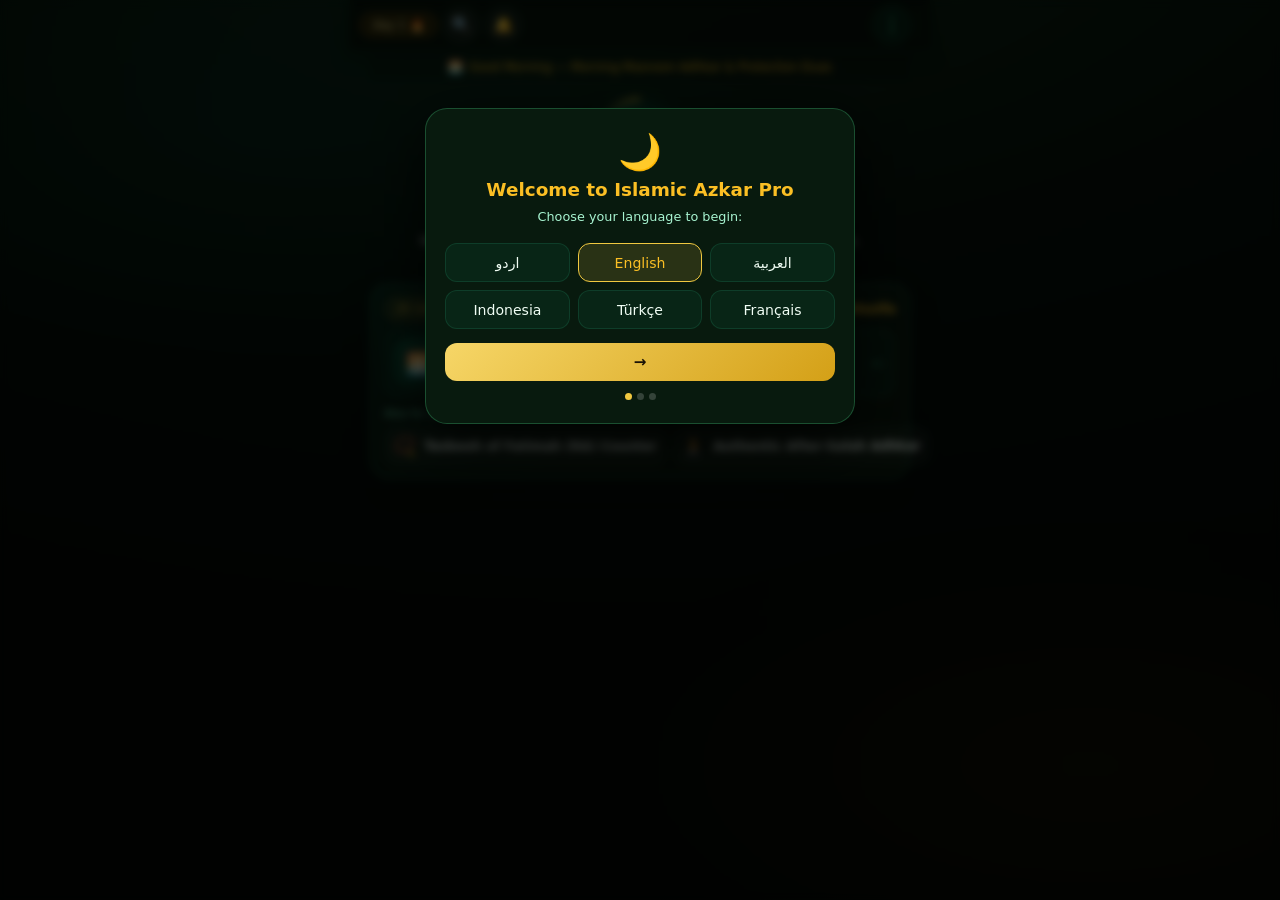
==== commit 4c01c7e1: "feat(asma): per-language meanings wiring + Indonesian pack names 1-10 - Meaning resolvers extended: " ====
--- a/index.html
+++ b/index.html
@@ -5597,6 +5597,12 @@
   97:'The Remover of Distress',
   98:'The Elevator of Ranks',
   99:'The Best of Humanity'
+};
+
+/* ID meanings pack (pattern: see ASMA_I18N per-lang packs) */
+const ASMA_MAS_ID = {
+  1:'Yang Terpuji',2:'Yang Paling Banyak Memuji',3:'Yang Dijanjikan Maqam Terpuji',4:'Hamba Allah yang istimewa',5:'Pembawa kabar gembira',
+  6:'Pemberi peringatan',7:'Saksi kebenaran kenabian',8:'Penyeru menuju Allah',9:'Pelita yang bercahaya',10:'Rasul Allah'
 };
 
 const ASMA_EN = {
@@ -5692,15 +5698,24 @@
 function getAsmaMeaning(a, l){
   let m = a.ur;
   if (l === 'ar') m = a.ar;
-  else if (l === 'id' && ASMA_I18N_ID[a.n]) m = ASMA_I18N_ID[a.n];
-  else if (l === 'tr' && ASMA_I18N_TR[a.n]) m = ASMA_I18N_TR[a.n];
-  else if (l === 'fr' && ASMA_I18N_FR[a.n]) m = ASMA_I18N_FR[a.n];
+  else if (l === 'id' && typeof ASMA_I18N_ID !== 'undefined' && ASMA_I18N_ID[a.n]) m = ASMA_I18N_ID[a.n];
+  else if (l === 'tr' && typeof ASMA_I18N_TR !== 'undefined' && ASMA_I18N_TR[a.n]) m = ASMA_I18N_TR[a.n];
+  else if (l === 'fr' && typeof ASMA_I18N_FR !== 'undefined' && ASMA_I18N_FR[a.n]) m = ASMA_I18N_FR[a.n];
+  else if (l === 'bn' && typeof ASMA_I18N_BN !== 'undefined' && ASMA_I18N_BN[a.n]) m = ASMA_I18N_BN[a.n];
+  else if (l === 'ru' && typeof ASMA_I18N_RU !== 'undefined' && ASMA_I18N_RU[a.n]) m = ASMA_I18N_RU[a.n];
+  else if (l === 'fa' && typeof ASMA_I18N_FA !== 'undefined' && ASMA_I18N_FA[a.n]) m = ASMA_I18N_FA[a.n];
   else if (l !== 'ur' && l !== 'ar' && typeof ASMA_EN !== 'undefined' && ASMA_EN[a.n]) m = ASMA_EN[a.n];
   return m;
 }
-/* p21-a: meaning resolver for ASMA_MAS (ur native; others fall to EN pack) */
+/* p21-a: meaning resolver for ASMA_MAS (ur native; others fall to per-lang packs, then EN) */
 function getAsmaSawMeaning(a, l){
   if (l === 'ur' || l === 'ar') return a.ur;
+  if (l === 'id' && typeof ASMA_MAS_ID !== 'undefined' && ASMA_MAS_ID[a.n]) return ASMA_MAS_ID[a.n];
+  if (l === 'tr' && typeof ASMA_MAS_TR !== 'undefined' && ASMA_MAS_TR[a.n]) return ASMA_MAS_TR[a.n];
+  if (l === 'fr' && typeof ASMA_MAS_FR !== 'undefined' && ASMA_MAS_FR[a.n]) return ASMA_MAS_FR[a.n];
+  if (l === 'bn' && typeof ASMA_MAS_BN !== 'undefined' && ASMA_MAS_BN[a.n]) return ASMA_MAS_BN[a.n];
+  if (l === 'ru' && typeof ASMA_MAS_RU !== 'undefined' && ASMA_MAS_RU[a.n]) return ASMA_MAS_RU[a.n];
+  if (l === 'fa' && typeof ASMA_MAS_FA !== 'undefined' && ASMA_MAS_FA[a.n]) return ASMA_MAS_FA[a.n];
   if (typeof ASMA_MAS_EN !== 'undefined' && ASMA_MAS_EN[a.n]) return ASMA_MAS_EN[a.n];
   return a.ur;
 }
